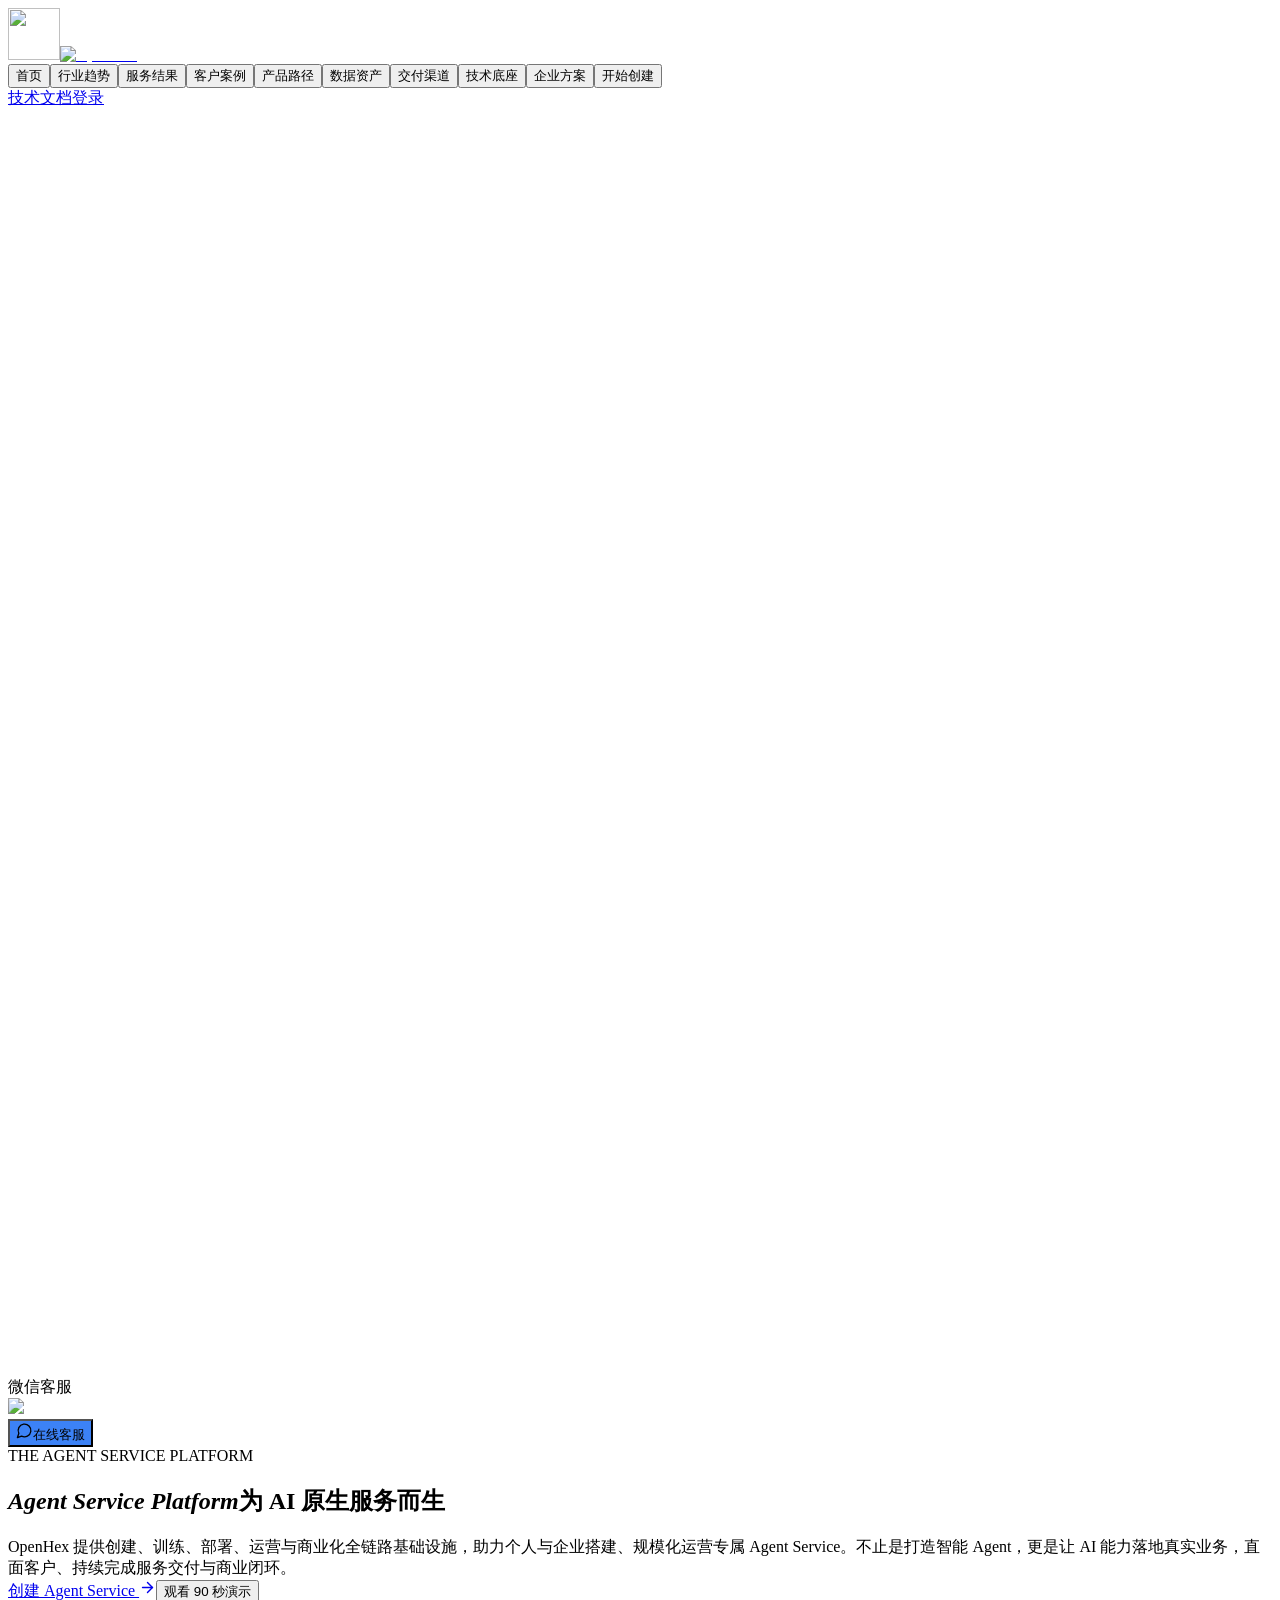
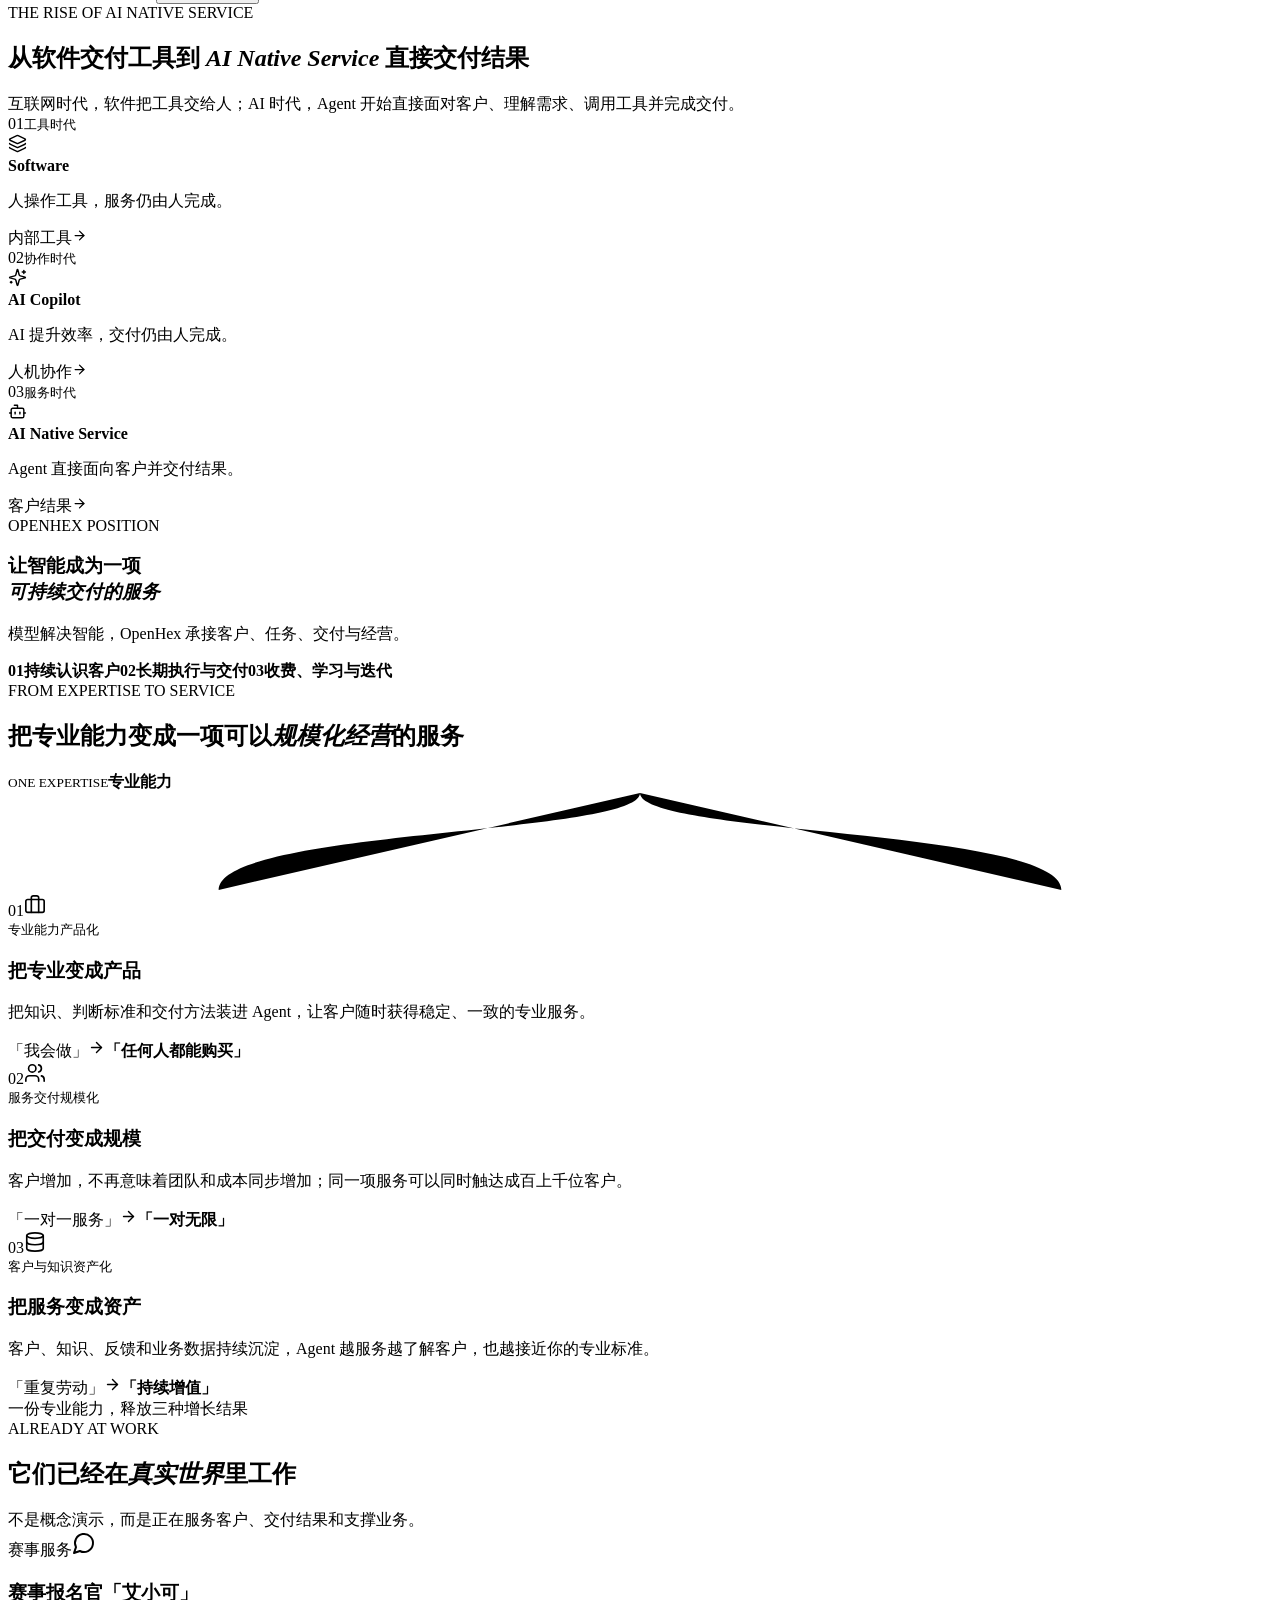
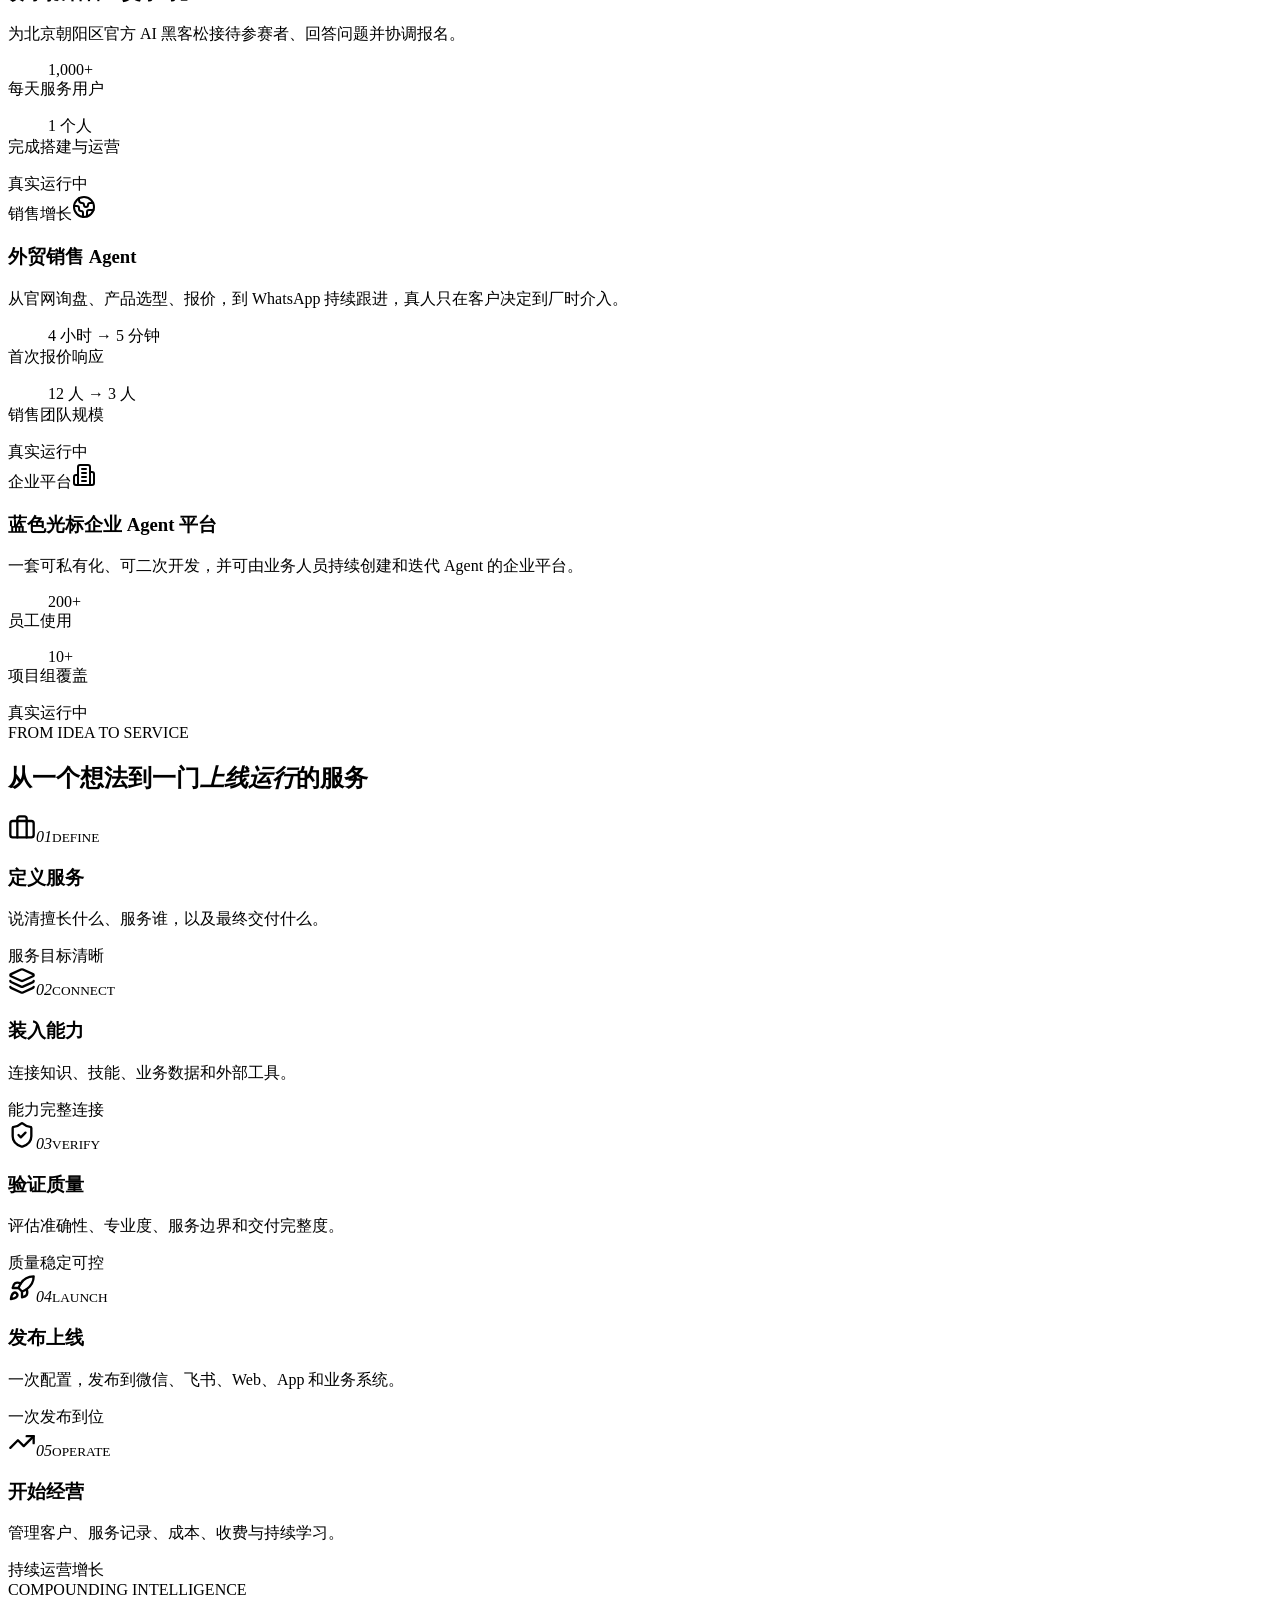
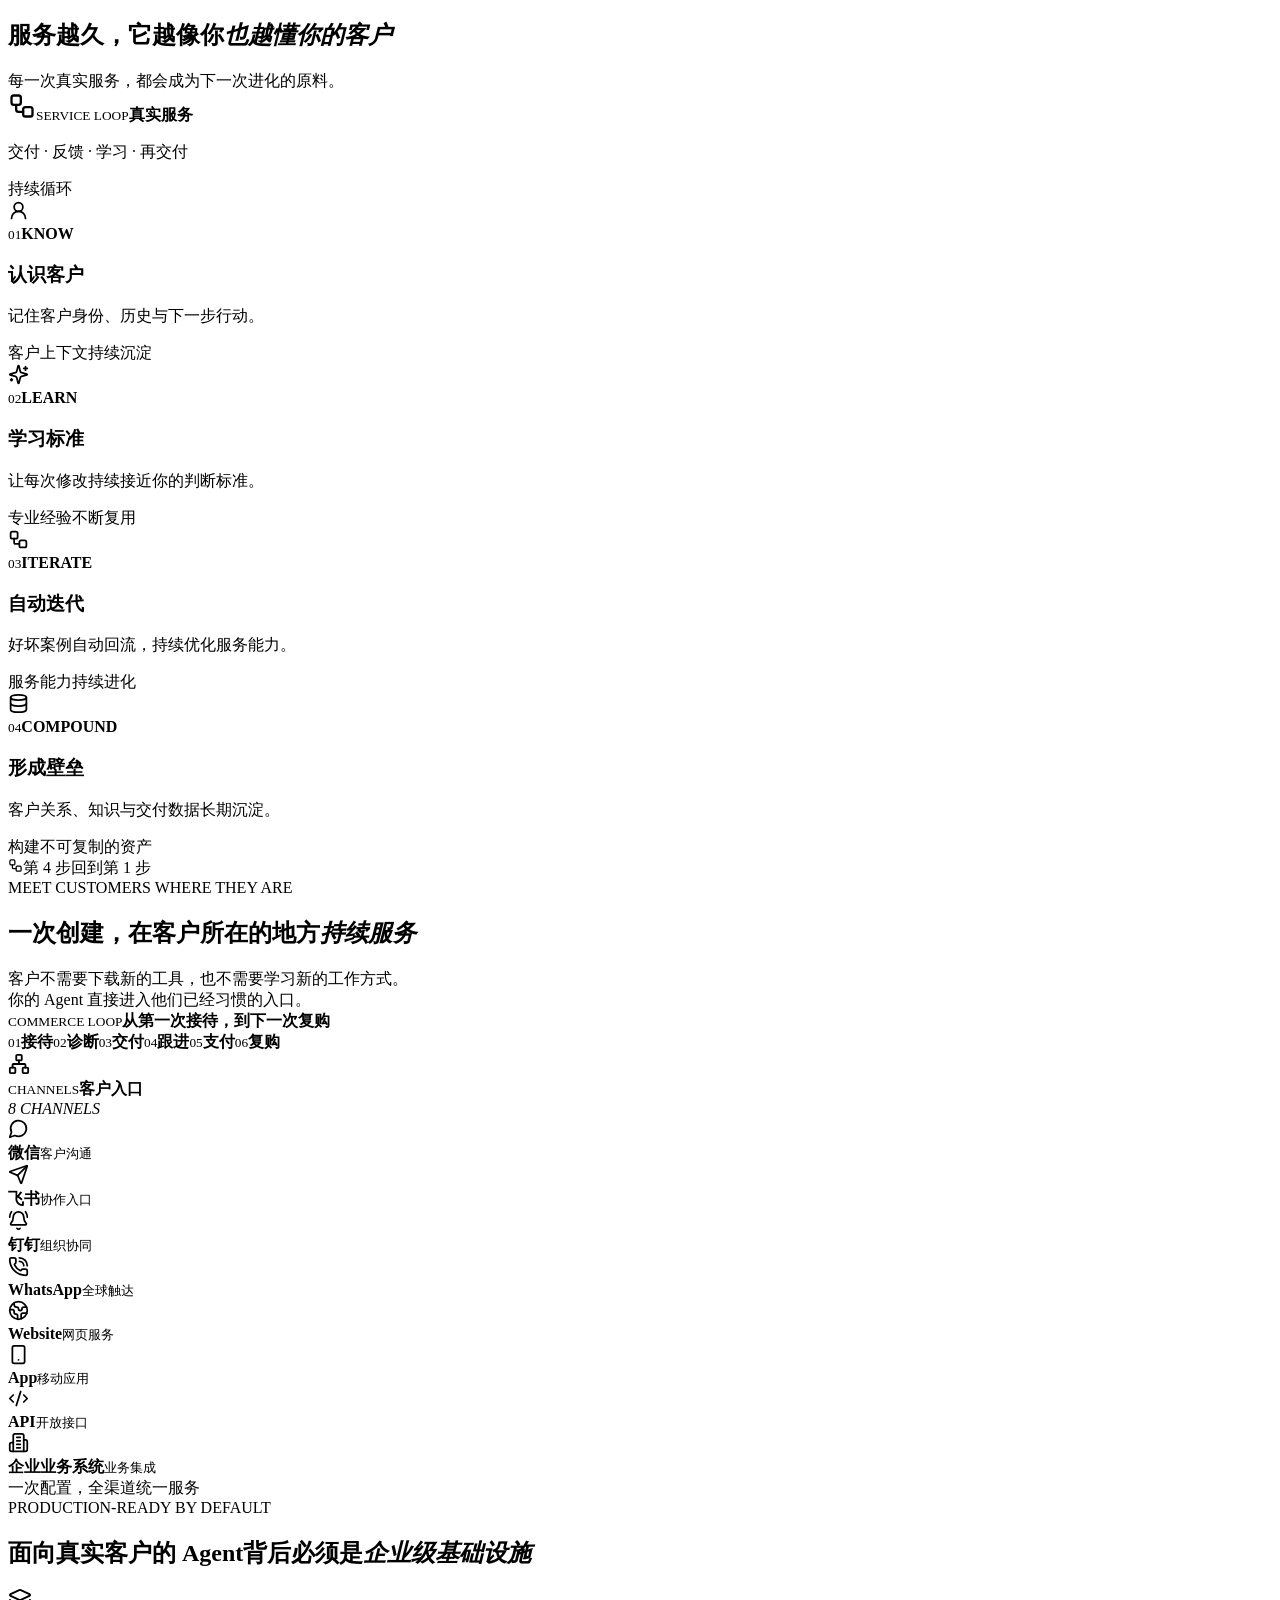
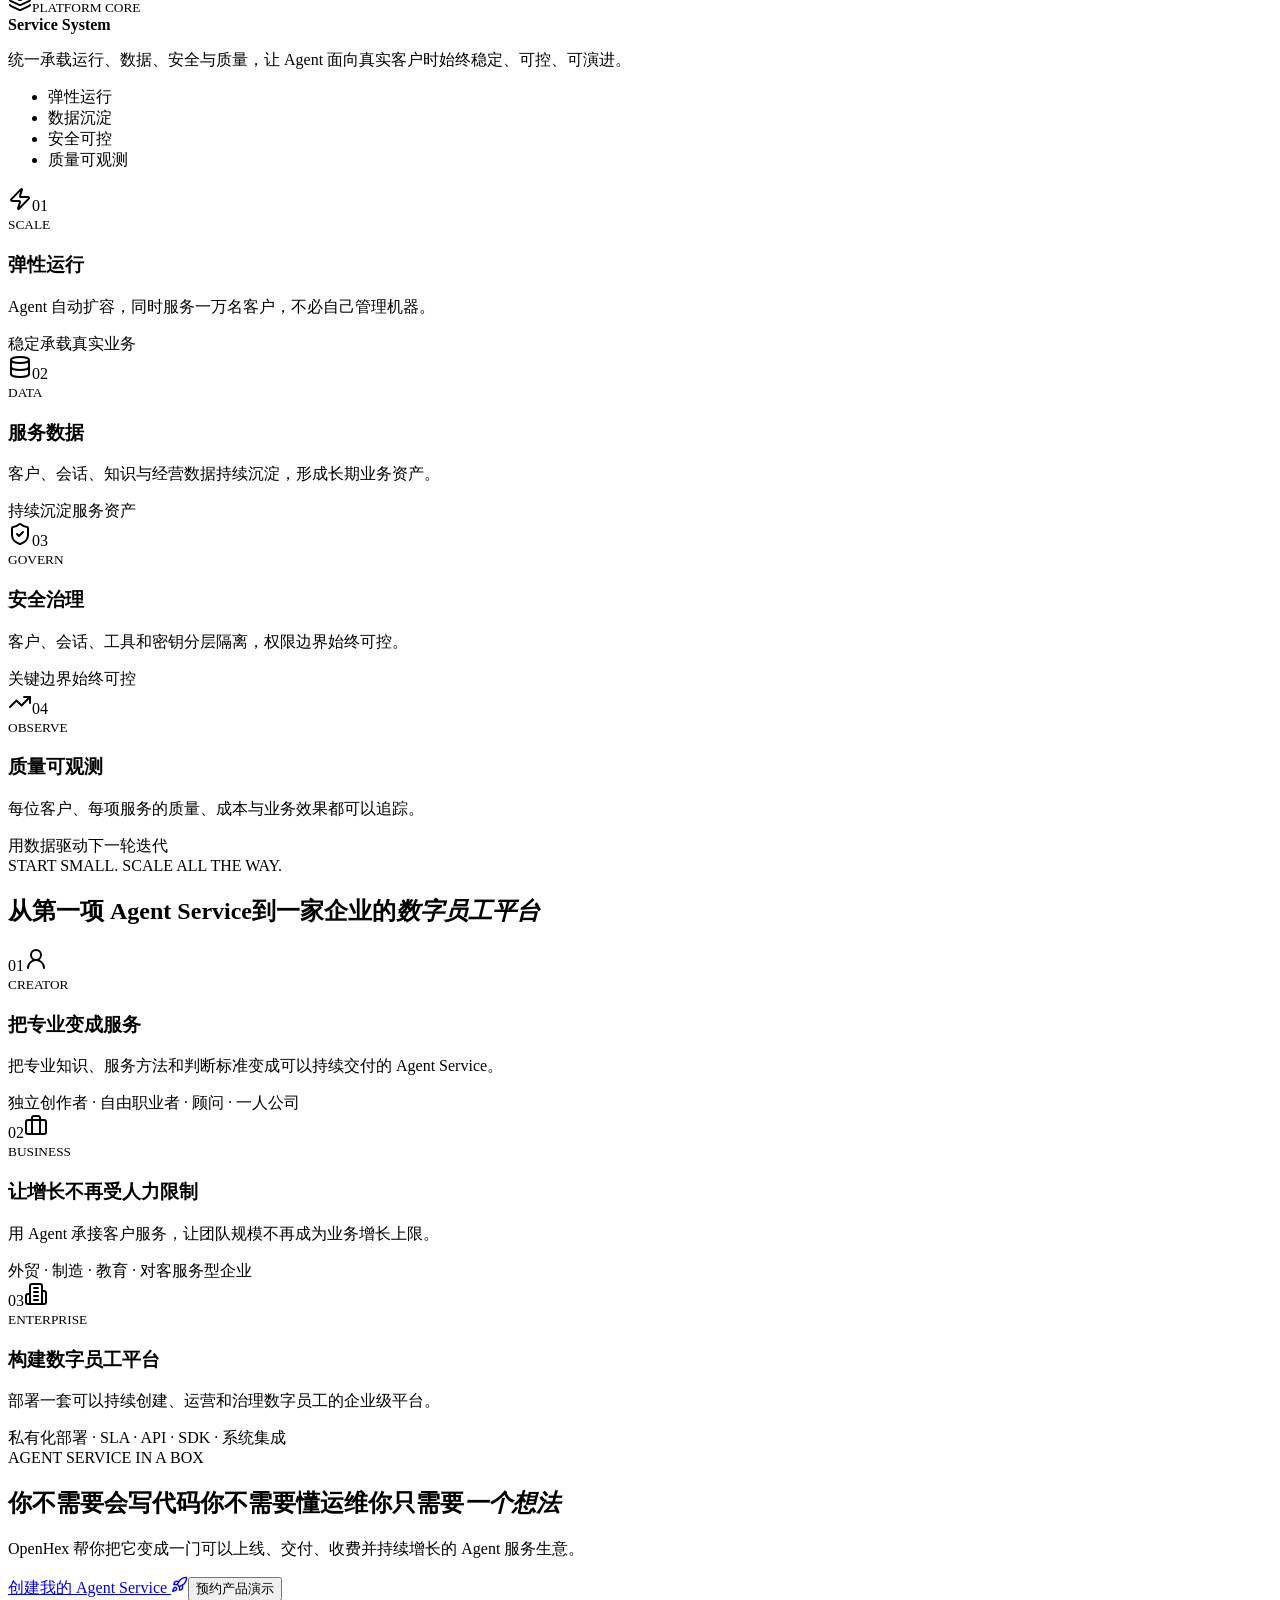
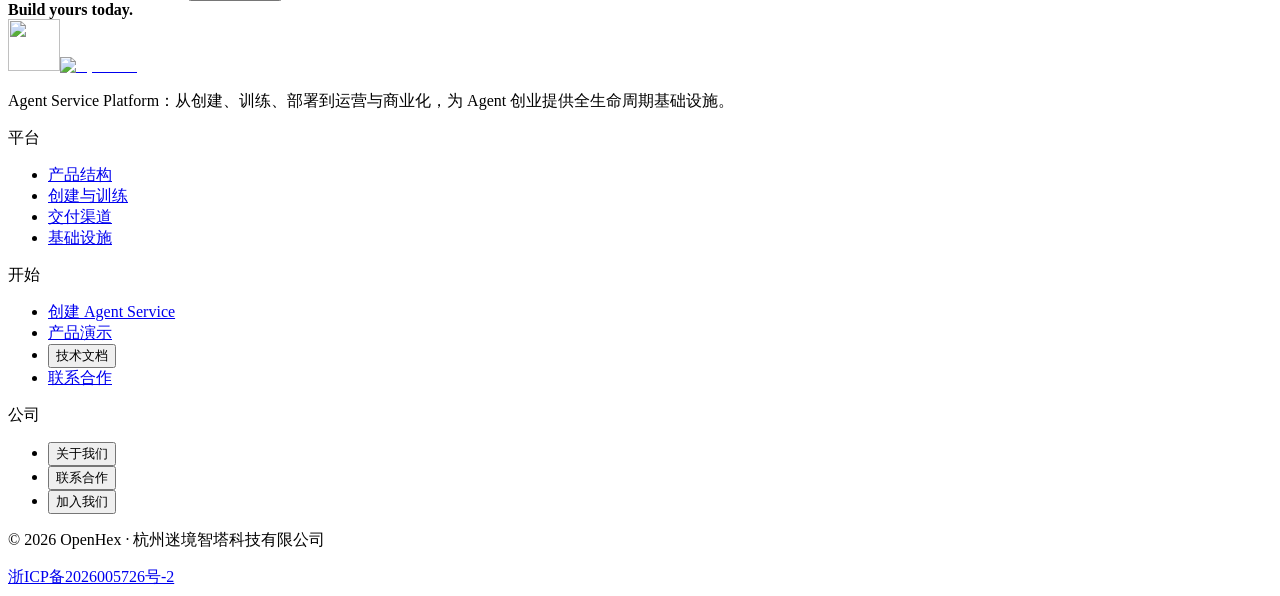
==== index.html @ d21839a1 "deploy growth screen typewriter motion" ====
<!DOCTYPE html><!--BI1Q7HFD27Y8q_3eOBcqB--><html lang="zh-CN" class="scroll-smooth"><head><meta charSet="utf-8"/><meta name="viewport" content="width=device-width, initial-scale=1, maximum-scale=5"/><link rel="preload" as="image" href="/landingpage-/landing/logo-icon.svg"/><link rel="preload" as="image" href="/landingpage-/landing/logo-wordmark.svg"/><link rel="stylesheet" href="/landingpage-/_next/static/css/dd9dd4b1a0c6087a.css" data-precedence="next"/><link rel="preload" as="script" fetchPriority="low" href="/landingpage-/_next/static/chunks/webpack-b467bcfb6733d14c.js"/><script src="/landingpage-/_next/static/chunks/c07ec81e-52dca014dcaebd83.js" async=""></script><script src="/landingpage-/_next/static/chunks/238-2c3b0173d5023612.js" async=""></script><script src="/landingpage-/_next/static/chunks/main-app-87ea912c9c142d8d.js" async=""></script><script src="/landingpage-/_next/static/chunks/908-5a2384422bed7c26.js" async=""></script><script src="/landingpage-/_next/static/chunks/36-4e3a730462fbcbc2.js" async=""></script><script src="/landingpage-/_next/static/chunks/app/(default)/page-23d7335e025f675e.js" async=""></script><link rel="preload" href="/landingpage-/fonts/openhex-sans-vf.woff2" as="font" type="font/woff2" crossorigin="anonymous"/><link rel="preload" href="/landingpage-/fonts/openhex-latin-vf.woff2" as="font" type="font/woff2" crossorigin="anonymous"/><title>OpenHex · Agent Service Platform</title><meta name="description" content="OpenHex 是 Agent Service Platform，为开发者和 Agent 创业者提供创建、训练、部署、运营与商业化所需的全生命周期基础设施。"/><meta property="og:title" content="OpenHex · Agent Service Platform"/><meta property="og:description" content="OpenHex 是 Agent Service Platform，为开发者和 Agent 创业者提供创建、训练、部署、运营与商业化所需的全生命周期基础设施。"/><meta property="og:image" content="https://www.openhex.tech/landingpage-/landing/bee-mascot.png"/><meta property="og:type" content="website"/><meta name="twitter:card" content="summary_large_image"/><meta name="twitter:title" content="OpenHex · Agent Service Platform"/><meta name="twitter:description" content="OpenHex 是 Agent Service Platform，为开发者和 Agent 创业者提供创建、训练、部署、运营与商业化所需的全生命周期基础设施。"/><meta name="twitter:image" content="https://www.openhex.tech/landingpage-/landing/bee-mascot.png"/><style>
  @font-face {
    font-family: 'OpenHex Sans';
    src: url('/landingpage-/fonts/openhex-sans-vf.woff2') format('woff2');
    font-style: normal;
    font-weight: 100 900;
    font-display: swap;
  }
  @font-face {
    font-family: 'OpenHex Latin';
    src: url('/landingpage-/fonts/openhex-latin-vf.woff2') format('woff2');
    font-style: normal;
    font-weight: 100 900;
    font-display: swap;
    size-adjust: 106%;
  }
  @font-face {
    font-family: 'OpenHex Latin Fallback';
    src: local('Arial');
    ascent-override: 90%;
    descent-override: 22.43%;
    line-gap-override: 0%;
    size-adjust: 113.72%;
  }
</style><script src="/landingpage-/_next/static/chunks/polyfills-42372ed130431b0a.js" noModule=""></script></head><body class="bg-paper text-ink antialiased"><div hidden=""><!--$--><!--/$--></div><main data-landing-scroll-root="true" class="relative isolate h-screen overflow-x-hidden overflow-y-scroll bg-transparent text-ink"><div aria-hidden="true" class="wave-grid-background wave-grid-background-placeholder"></div><nav class="landing-top-nav fixed left-0 right-0 top-0 z-50 h-16 bg-transparent max-sm:h-14"><div class="landing-top-nav__inner relative flex h-full items-center px-[calc(clamp(1rem,3vw,3rem)+30px)] max-sm:px-4"><a class="landing-top-nav__brand flex shrink-0 items-center" aria-label="OpenHex" href="/landingpage-/"><img alt="" width="52" height="52" decoding="async" data-nimg="1" class="h-[35px] w-[35px] shrink-0" style="color:transparent" src="/landingpage-/landing/logo-icon.svg"/><img alt="OpenHex" width="114" height="24" decoding="async" data-nimg="1" class="landing-top-nav__wordmark ml-[2px] block h-[18px] w-[88px]" style="color:transparent" src="/landingpage-/landing/logo-wordmark.svg"/></a><div class="landing-top-nav__center"><nav class="stack-jump-nav" aria-label="Stack section navigation" data-visible="true" data-phase="opening"><button type="button" class="stack-jump-label" data-active="true" aria-current="page"><span class="stack-jump-label-text">首页</span></button><button type="button" class="stack-jump-label" data-active="false"><span class="stack-jump-label-text">行业趋势</span></button><button type="button" class="stack-jump-label" data-active="false"><span class="stack-jump-label-text">服务结果</span></button><button type="button" class="stack-jump-label" data-active="false"><span class="stack-jump-label-text">客户案例</span></button><button type="button" class="stack-jump-label" data-active="false"><span class="stack-jump-label-text">产品路径</span></button><button type="button" class="stack-jump-label" data-active="false"><span class="stack-jump-label-text">数据资产</span></button><button type="button" class="stack-jump-label" data-active="false"><span class="stack-jump-label-text">交付渠道</span></button><button type="button" class="stack-jump-label" data-active="false"><span class="stack-jump-label-text">技术底座</span></button><button type="button" class="stack-jump-label" data-active="false"><span class="stack-jump-label-text">企业方案</span></button><button type="button" class="stack-jump-label" data-active="false"><span class="stack-jump-label-text">开始创建</span></button></nav></div><div class="landing-top-nav__actions flex items-center gap-2"><a href="https://docs.openhex.tech" target="_blank" rel="noopener noreferrer" class="landing-top-nav__docs inline-flex h-10 items-center rounded-[10px] px-3 text-[14px] font-medium text-ink transition-colors hover:bg-white/35">技术文档</a><a href="https://app.openhex.tech/login" target="_blank" rel="noopener noreferrer" class="inline-flex h-10 min-w-[110px] items-center justify-center rounded-full bg-honey px-5 text-[14px] font-semibold text-white shadow-none transition-colors hover:bg-honey-soft max-sm:min-w-[88px] max-sm:px-4">登录</a></div></div></nav><svg class="scroll-path-transition-overlay pointer-events-none fixed inset-0 z-[9999] h-screen w-screen opacity-0" viewBox="0 0 100 100" preserveAspectRatio="none" aria-hidden="true" focusable="false"><path d="M 0 100 V 100 Q 50 100 100 100 V 100 z" fill="#dbeafe"></path><path d="M 0 100 V 100 Q 50 100 100 100 V 100 z" fill="#fcfeff"></path></svg><div class="customer-service-qr-dock" data-open="false"><div class="customer-service-qr-card"><div class="customer-service-qr-label"><span aria-hidden="true"></span>微信客服</div><img alt="OpenHex 微信客服二维码" loading="lazy" width="220" height="220" decoding="async" data-nimg="1" class="customer-service-qr-image" style="color:transparent" src="/landingpage-/landing/customer-service-qr.png"/></div></div><button type="button" class="ohx-launcher bottom-right" style="background:#3C82F6" aria-label="在线客服" aria-expanded="false"><span class="customer-service-launcher-content" aria-hidden="true"><span class="customer-service-launcher-icon"><svg xmlns="http://www.w3.org/2000/svg" width="17" height="17" viewBox="0 0 24 24" fill="none" stroke="currentColor" stroke-width="1.9" stroke-linecap="round" stroke-linejoin="round" class="lucide lucide-message-circle" aria-hidden="true"><path d="M7.9 20A9 9 0 1 0 4 16.1L2 22Z"></path></svg></span><span>在线客服</span><span class="customer-service-status"></span></span></button><div id="stack-home" class="stack-anchor"></div><div data-scroll-fade-section="true"><section data-stack-motion="true" data-motion-replay="true" data-short-screen-fit="true" data-motion-style="soft" class="category-section category-hero category-hero--legacy min-h-screen snap-start"><div class="category-hero__legacy-content" data-motion="header"><span class="section-kicker"><span class="page-title-motion__item page-title-motion__eyebrow"><span class="section-kicker-dot"></span>THE AGENT SERVICE PLATFORM</span></span><h1 class="category-hero__legacy-title"><span class="page-title-motion__item page-title-motion__line page-title-motion__line--one" data-wave-origin="true"><em>Agent Service Platform</em><span class="category-hero__legacy-title-break">为 AI 原生服务而生</span></span></h1><div class="category-hero__legacy-support"><span class="page-title-motion__item page-title-motion__subtitle">OpenHex 提供创建、训练、部署、运营与商业化全链路基础设施，助力个人与企业搭建、规模化运营专属 Agent Service。</span><span class="page-title-motion__item page-title-motion__subtitle page-title-motion__subtitle--late">不止是打造智能 Agent，更是让 AI 能力落地真实业务，直面客户、持续完成服务交付与商业闭环。</span></div><div class="category-actions"><a href="https://app.openhex.tech/login" target="_blank" rel="noopener noreferrer" class="category-button category-button--primary">创建 Agent Service <svg xmlns="http://www.w3.org/2000/svg" width="17" height="17" viewBox="0 0 24 24" fill="none" stroke="currentColor" stroke-width="2" stroke-linecap="round" stroke-linejoin="round" class="lucide lucide-arrow-right" aria-hidden="true"><path d="M5 12h14"></path><path d="m12 5 7 7-7 7"></path></svg></a><button type="button" class="category-button category-button--secondary">观看 90 秒演示</button></div></div></section></div><div class="sticky-flow"><div id="stack-category" class="stack-anchor" style="--sticky-offset:0rem;--sticky-z:1;--stack-content-shift:0rem;--stack-surface-start:#f8fafc;--stack-surface-end:#f8fafc"></div><div class="sticky-panel sticky-panel--light" data-scroll-fade-section="true" style="--sticky-offset:0rem;--sticky-z:1;--stack-content-shift:0rem;--stack-surface-start:#f8fafc;--stack-surface-end:#f8fafc"><section data-stack-motion="true" data-motion-replay="true" data-short-screen-fit="true" data-motion-style="soft" data-motion-replay-only="true" class="category-section ai-native-section min-h-screen"><div class="category-shell"><header class="category-header category-header--center " data-motion="header"><span class="section-kicker"><span class="page-title-motion__item page-title-motion__eyebrow"><span class="section-kicker-dot"></span>THE RISE OF AI NATIVE SERVICE</span></span><h2 class="category-title"><span class="page-title-motion__item page-title-motion__line page-title-motion__line--one">从软件交付工具</span><span class="page-title-motion__item page-title-motion__line page-title-motion__line--two">到 <em>AI Native Service</em> 直接交付结果</span></h2><div class="category-subtitle"><span class="page-title-motion__item page-title-motion__subtitle">互联网时代，软件把工具交给人；AI 时代，Agent 开始直接面对客户、理解需求、调用工具并完成交付。</span></div></header><div class="ai-native-v2" data-motion="group"><div class="ai-native-v2__journey"><article class="ai-native-v2__stage"><div class="ai-native-v2__stage-card"><header><div class="ai-native-v2__stage-meta"><span>0<!-- -->1</span><small>工具时代</small></div><div class="ai-native-v2__stage-icon"><svg xmlns="http://www.w3.org/2000/svg" width="19" height="19" viewBox="0 0 24 24" fill="none" stroke="currentColor" stroke-width="1.8" stroke-linecap="round" stroke-linejoin="round" class="lucide lucide-layers" aria-hidden="true"><path d="M12.83 2.18a2 2 0 0 0-1.66 0L2.6 6.08a1 1 0 0 0 0 1.83l8.58 3.91a2 2 0 0 0 1.66 0l8.58-3.9a1 1 0 0 0 0-1.83z"></path><path d="M2 12a1 1 0 0 0 .58.91l8.6 3.91a2 2 0 0 0 1.65 0l8.58-3.9A1 1 0 0 0 22 12"></path><path d="M2 17a1 1 0 0 0 .58.91l8.6 3.91a2 2 0 0 0 1.65 0l8.58-3.9A1 1 0 0 0 22 17"></path></svg></div></header><strong>Software</strong><p>人操作工具，服务仍由人完成。</p><footer><i></i>内部工具<svg xmlns="http://www.w3.org/2000/svg" width="15" height="15" viewBox="0 0 24 24" fill="none" stroke="currentColor" stroke-width="2" stroke-linecap="round" stroke-linejoin="round" class="lucide lucide-arrow-right" aria-hidden="true"><path d="M5 12h14"></path><path d="m12 5 7 7-7 7"></path></svg></footer></div></article><article class="ai-native-v2__stage"><div class="ai-native-v2__stage-card"><header><div class="ai-native-v2__stage-meta"><span>0<!-- -->2</span><small>协作时代</small></div><div class="ai-native-v2__stage-icon"><svg xmlns="http://www.w3.org/2000/svg" width="19" height="19" viewBox="0 0 24 24" fill="none" stroke="currentColor" stroke-width="1.8" stroke-linecap="round" stroke-linejoin="round" class="lucide lucide-sparkles" aria-hidden="true"><path d="M9.937 15.5A2 2 0 0 0 8.5 14.063l-6.135-1.582a.5.5 0 0 1 0-.962L8.5 9.936A2 2 0 0 0 9.937 8.5l1.582-6.135a.5.5 0 0 1 .963 0L14.063 8.5A2 2 0 0 0 15.5 9.937l6.135 1.581a.5.5 0 0 1 0 .964L15.5 14.063a2 2 0 0 0-1.437 1.437l-1.582 6.135a.5.5 0 0 1-.963 0z"></path><path d="M20 3v4"></path><path d="M22 5h-4"></path><path d="M4 17v2"></path><path d="M5 18H3"></path></svg></div></header><strong>AI Copilot</strong><p>AI 提升效率，交付仍由人完成。</p><footer><i></i>人机协作<svg xmlns="http://www.w3.org/2000/svg" width="15" height="15" viewBox="0 0 24 24" fill="none" stroke="currentColor" stroke-width="2" stroke-linecap="round" stroke-linejoin="round" class="lucide lucide-arrow-right" aria-hidden="true"><path d="M5 12h14"></path><path d="m12 5 7 7-7 7"></path></svg></footer></div></article><article class="ai-native-v2__stage is-active"><div class="ai-native-v2__stage-card"><header><div class="ai-native-v2__stage-meta"><span>0<!-- -->3</span><small>服务时代</small></div><div class="ai-native-v2__stage-icon"><svg xmlns="http://www.w3.org/2000/svg" width="19" height="19" viewBox="0 0 24 24" fill="none" stroke="currentColor" stroke-width="1.8" stroke-linecap="round" stroke-linejoin="round" class="lucide lucide-bot" aria-hidden="true"><path d="M12 8V4H8"></path><rect width="16" height="12" x="4" y="8" rx="2"></rect><path d="M2 14h2"></path><path d="M20 14h2"></path><path d="M15 13v2"></path><path d="M9 13v2"></path></svg></div></header><strong>AI Native Service</strong><p>Agent 直接面向客户并交付结果。</p><footer><i></i>客户结果<svg xmlns="http://www.w3.org/2000/svg" width="15" height="15" viewBox="0 0 24 24" fill="none" stroke="currentColor" stroke-width="2" stroke-linecap="round" stroke-linejoin="round" class="lucide lucide-arrow-right" aria-hidden="true"><path d="M5 12h14"></path><path d="m12 5 7 7-7 7"></path></svg></footer></div></article></div><div class="ai-native-v2__bottom"><article class="ai-native-v2__position"><div class="ai-native-v2__position-copy"><span>OPENHEX POSITION</span><h3>让智能成为一项<br/><em>可持续交付的服务</em></h3><p>模型解决智能，OpenHex 承接客户、任务、交付与经营。</p></div><div class="ai-native-v2__capabilities" aria-label="OpenHex 服务能力"><span style="--capability-delay:650ms"><b>0<!-- -->1</b><strong>持续认识客户</strong></span><span style="--capability-delay:760ms"><b>0<!-- -->2</b><strong>长期执行与交付</strong></span><span style="--capability-delay:870ms"><b>0<!-- -->3</b><strong>收费、学习与迭代</strong></span></div></article></div></div></div></section></div><div id="stack-outcomes" class="stack-anchor" style="--sticky-offset:0rem;--sticky-z:2;--stack-content-shift:0rem;--stack-surface-start:#f8fafc;--stack-surface-end:#f8fafc"></div><div class="sticky-panel sticky-panel--light" data-scroll-fade-section="true" style="--sticky-offset:0rem;--sticky-z:2;--stack-content-shift:0rem;--stack-surface-start:#f8fafc;--stack-surface-end:#f8fafc"><section data-stack-motion="true" data-motion-replay="true" data-short-screen-fit="true" data-motion-style="soft" data-motion-replay-only="true" class="category-section outcome-section min-h-screen"><div class="category-shell"><header class="category-header category-header--center " data-motion="header"><span class="section-kicker"><span class="page-title-motion__item page-title-motion__eyebrow"><span class="section-kicker-dot"></span>FROM EXPERTISE TO SERVICE</span></span><h2 class="category-title"><span class="page-title-motion__item page-title-motion__line page-title-motion__line--one">把专业能力</span><span class="page-title-motion__item page-title-motion__line page-title-motion__line--two">变成一项可以<em>规模化经营</em>的服务</span></h2></header><div class="outcome-spectrum" data-motion="group"><div class="outcome-spectrum__origin"><small>ONE EXPERTISE</small><strong>专业能力</strong><i aria-hidden="true"></i></div><svg class="outcome-spectrum__branches" viewBox="0 0 1200 92" preserveAspectRatio="none" aria-hidden="true"><path pathLength="1" d="M600 0 C600 40 200 34 200 92"></path><path pathLength="1" d="M600 0 L600 92"></path><path pathLength="1" d="M600 0 C600 40 1000 34 1000 92"></path></svg><div class="outcome-spectrum__results"><article class="outcome-spectrum__result" style="--outcome-index:0"><header><span>01</span><svg xmlns="http://www.w3.org/2000/svg" width="22" height="22" viewBox="0 0 24 24" fill="none" stroke="currentColor" stroke-width="1.8" stroke-linecap="round" stroke-linejoin="round" class="lucide lucide-briefcase" aria-hidden="true"><path d="M16 20V4a2 2 0 0 0-2-2h-4a2 2 0 0 0-2 2v16"></path><rect width="20" height="14" x="2" y="6" rx="2"></rect></svg></header><small>专业能力产品化</small><h3>把专业变成产品</h3><p>把知识、判断标准和交付方法装进 Agent，让客户随时获得稳定、一致的专业服务。</p><div class="outcome-spectrum__shift"><span>「我会做」</span><svg xmlns="http://www.w3.org/2000/svg" width="17" height="17" viewBox="0 0 24 24" fill="none" stroke="currentColor" stroke-width="2" stroke-linecap="round" stroke-linejoin="round" class="lucide lucide-arrow-right" aria-hidden="true"><path d="M5 12h14"></path><path d="m12 5 7 7-7 7"></path></svg><strong>「任何人都能购买」</strong></div></article><article class="outcome-spectrum__result" style="--outcome-index:1"><header><span>02</span><svg xmlns="http://www.w3.org/2000/svg" width="22" height="22" viewBox="0 0 24 24" fill="none" stroke="currentColor" stroke-width="1.8" stroke-linecap="round" stroke-linejoin="round" class="lucide lucide-users" aria-hidden="true"><path d="M16 21v-2a4 4 0 0 0-4-4H6a4 4 0 0 0-4 4v2"></path><path d="M16 3.128a4 4 0 0 1 0 7.744"></path><path d="M22 21v-2a4 4 0 0 0-3-3.87"></path><circle cx="9" cy="7" r="4"></circle></svg></header><small>服务交付规模化</small><h3>把交付变成规模</h3><p>客户增加，不再意味着团队和成本同步增加；同一项服务可以同时触达成百上千位客户。</p><div class="outcome-spectrum__shift"><span>「一对一服务」</span><svg xmlns="http://www.w3.org/2000/svg" width="17" height="17" viewBox="0 0 24 24" fill="none" stroke="currentColor" stroke-width="2" stroke-linecap="round" stroke-linejoin="round" class="lucide lucide-arrow-right" aria-hidden="true"><path d="M5 12h14"></path><path d="m12 5 7 7-7 7"></path></svg><strong>「一对无限」</strong></div></article><article class="outcome-spectrum__result" style="--outcome-index:2"><header><span>03</span><svg xmlns="http://www.w3.org/2000/svg" width="22" height="22" viewBox="0 0 24 24" fill="none" stroke="currentColor" stroke-width="1.8" stroke-linecap="round" stroke-linejoin="round" class="lucide lucide-database" aria-hidden="true"><ellipse cx="12" cy="5" rx="9" ry="3"></ellipse><path d="M3 5V19A9 3 0 0 0 21 19V5"></path><path d="M3 12A9 3 0 0 0 21 12"></path></svg></header><small>客户与知识资产化</small><h3>把服务变成资产</h3><p>客户、知识、反馈和业务数据持续沉淀，Agent 越服务越了解客户，也越接近你的专业标准。</p><div class="outcome-spectrum__shift"><span>「重复劳动」</span><svg xmlns="http://www.w3.org/2000/svg" width="17" height="17" viewBox="0 0 24 24" fill="none" stroke="currentColor" stroke-width="2" stroke-linecap="round" stroke-linejoin="round" class="lucide lucide-arrow-right" aria-hidden="true"><path d="M5 12h14"></path><path d="m12 5 7 7-7 7"></path></svg><strong>「持续增值」</strong></div></article></div><div class="outcome-spectrum__caption"><i></i><span>一份专业能力，释放三种增长结果</span><i></i></div></div></div></section></div><div id="stack-proof" class="stack-anchor" style="--sticky-offset:0rem;--sticky-z:3;--stack-content-shift:0rem;--stack-surface-start:#f8fafc;--stack-surface-end:#f8fafc"></div><div class="sticky-panel sticky-panel--light" data-scroll-fade-section="true" style="--sticky-offset:0rem;--sticky-z:3;--stack-content-shift:0rem;--stack-surface-start:#f8fafc;--stack-surface-end:#f8fafc"><section data-stack-motion="true" data-motion-replay="true" data-short-screen-fit="true" data-motion-style="soft" class="category-section proof-section min-h-screen"><div class="category-shell"><header class="category-header category-header--center " data-motion="header"><span class="section-kicker"><span class="page-title-motion__item page-title-motion__eyebrow"><span class="section-kicker-dot"></span>ALREADY AT WORK</span></span><h2 class="category-title"><span class="page-title-motion__item page-title-motion__line page-title-motion__line--one">它们已经在<em>真实世界</em>里工作</span></h2><div class="category-subtitle"><span class="page-title-motion__item page-title-motion__subtitle">不是概念演示，而是正在服务客户、交付结果和支撑业务。</span></div></header><div class="proof-cards" data-motion="group"><article><header><span>赛事服务</span><span class="category-icon-tile"><svg xmlns="http://www.w3.org/2000/svg" width="24" height="24" viewBox="0 0 24 24" fill="none" stroke="currentColor" stroke-width="2" stroke-linecap="round" stroke-linejoin="round" class="lucide lucide-message-circle" aria-hidden="true"><path d="M7.9 20A9 9 0 1 0 4 16.1L2 22Z"></path></svg></span></header><h3>赛事报名官「艾小可」</h3><p>为北京朝阳区官方 AI 黑客松接待参赛者、回答问题并协调报名。</p><div><dl><dd>1,000+</dd><dt>每天服务用户</dt></dl><dl><dd>1 个人</dd><dt>完成搭建与运营</dt></dl></div><footer><i></i>真实运行中</footer></article><article><header><span>销售增长</span><span class="category-icon-tile"><svg xmlns="http://www.w3.org/2000/svg" width="24" height="24" viewBox="0 0 24 24" fill="none" stroke="currentColor" stroke-width="2" stroke-linecap="round" stroke-linejoin="round" class="lucide lucide-earth" aria-hidden="true"><path d="M21.54 15H17a2 2 0 0 0-2 2v4.54"></path><path d="M7 3.34V5a3 3 0 0 0 3 3a2 2 0 0 1 2 2c0 1.1.9 2 2 2a2 2 0 0 0 2-2c0-1.1.9-2 2-2h3.17"></path><path d="M11 21.95V18a2 2 0 0 0-2-2a2 2 0 0 1-2-2v-1a2 2 0 0 0-2-2H2.05"></path><circle cx="12" cy="12" r="10"></circle></svg></span></header><h3>外贸销售 Agent</h3><p>从官网询盘、产品选型、报价，到 WhatsApp 持续跟进，真人只在客户决定到厂时介入。</p><div><dl><dd>4 小时 → 5 分钟</dd><dt>首次报价响应</dt></dl><dl><dd>12 人 → 3 人</dd><dt>销售团队规模</dt></dl></div><footer><i></i>真实运行中</footer></article><article><header><span>企业平台</span><span class="category-icon-tile"><svg xmlns="http://www.w3.org/2000/svg" width="24" height="24" viewBox="0 0 24 24" fill="none" stroke="currentColor" stroke-width="2" stroke-linecap="round" stroke-linejoin="round" class="lucide lucide-building2 lucide-building-2" aria-hidden="true"><path d="M6 22V4a2 2 0 0 1 2-2h8a2 2 0 0 1 2 2v18Z"></path><path d="M6 12H4a2 2 0 0 0-2 2v6a2 2 0 0 0 2 2h2"></path><path d="M18 9h2a2 2 0 0 1 2 2v9a2 2 0 0 1-2 2h-2"></path><path d="M10 6h4"></path><path d="M10 10h4"></path><path d="M10 14h4"></path><path d="M10 18h4"></path></svg></span></header><h3>蓝色光标企业 Agent 平台</h3><p>一套可私有化、可二次开发，并可由业务人员持续创建和迭代 Agent 的企业平台。</p><div><dl><dd>200+</dd><dt>员工使用</dt></dl><dl><dd>10+</dd><dt>项目组覆盖</dt></dl></div><footer><i></i>真实运行中</footer></article></div></div></section></div><div id="stack-product" class="stack-anchor" style="--sticky-offset:0rem;--sticky-z:4;--stack-content-shift:0rem;--stack-surface-start:#f8fafc;--stack-surface-end:#f8fafc"></div><div class="sticky-panel sticky-panel--light" data-scroll-fade-section="true" style="--sticky-offset:0rem;--sticky-z:4;--stack-content-shift:0rem;--stack-surface-start:#f8fafc;--stack-surface-end:#f8fafc"><section data-stack-motion="true" data-motion-replay="true" data-short-screen-fit="true" data-motion-style="soft" data-motion-replay-only="true" class="category-section product-path-section min-h-screen"><div class="category-shell"><header class="category-header category-header--center " data-motion="header"><span class="section-kicker"><span class="page-title-motion__item page-title-motion__eyebrow"><span class="section-kicker-dot"></span>FROM IDEA TO SERVICE</span></span><h2 class="category-title"><span class="page-title-motion__item page-title-motion__line page-title-motion__line--one">从一个想法</span><span class="page-title-motion__item page-title-motion__line page-title-motion__line--two">到一门<em>上线运行</em>的服务</span></h2></header><div class="compounding-flow product-flow" data-motion="group"><div class="compounding-flow__line" aria-hidden="true"></div><article><span class="compounding-flow__node"><svg xmlns="http://www.w3.org/2000/svg" width="28" height="28" viewBox="0 0 24 24" fill="none" stroke="currentColor" stroke-width="2" stroke-linecap="round" stroke-linejoin="round" class="lucide lucide-briefcase" aria-hidden="true"><path d="M16 20V4a2 2 0 0 0-2-2h-4a2 2 0 0 0-2 2v16"></path><rect width="20" height="14" x="2" y="6" rx="2"></rect></svg><i>0<!-- -->1</i></span><small>DEFINE</small><h3>定义服务</h3><p>说清擅长什么、服务谁，以及最终交付什么。</p><footer>服务目标清晰</footer></article><article><span class="compounding-flow__node"><svg xmlns="http://www.w3.org/2000/svg" width="28" height="28" viewBox="0 0 24 24" fill="none" stroke="currentColor" stroke-width="2" stroke-linecap="round" stroke-linejoin="round" class="lucide lucide-layers" aria-hidden="true"><path d="M12.83 2.18a2 2 0 0 0-1.66 0L2.6 6.08a1 1 0 0 0 0 1.83l8.58 3.91a2 2 0 0 0 1.66 0l8.58-3.9a1 1 0 0 0 0-1.83z"></path><path d="M2 12a1 1 0 0 0 .58.91l8.6 3.91a2 2 0 0 0 1.65 0l8.58-3.9A1 1 0 0 0 22 12"></path><path d="M2 17a1 1 0 0 0 .58.91l8.6 3.91a2 2 0 0 0 1.65 0l8.58-3.9A1 1 0 0 0 22 17"></path></svg><i>0<!-- -->2</i></span><small>CONNECT</small><h3>装入能力</h3><p>连接知识、技能、业务数据和外部工具。</p><footer>能力完整连接</footer></article><article><span class="compounding-flow__node"><svg xmlns="http://www.w3.org/2000/svg" width="28" height="28" viewBox="0 0 24 24" fill="none" stroke="currentColor" stroke-width="2" stroke-linecap="round" stroke-linejoin="round" class="lucide lucide-shield-check" aria-hidden="true"><path d="M20 13c0 5-3.5 7.5-7.66 8.95a1 1 0 0 1-.67-.01C7.5 20.5 4 18 4 13V6a1 1 0 0 1 1-1c2 0 4.5-1.2 6.24-2.72a1.17 1.17 0 0 1 1.52 0C14.51 3.81 17 5 19 5a1 1 0 0 1 1 1z"></path><path d="m9 12 2 2 4-4"></path></svg><i>0<!-- -->3</i></span><small>VERIFY</small><h3>验证质量</h3><p>评估准确性、专业度、服务边界和交付完整度。</p><footer>质量稳定可控</footer></article><article><span class="compounding-flow__node"><svg xmlns="http://www.w3.org/2000/svg" width="28" height="28" viewBox="0 0 24 24" fill="none" stroke="currentColor" stroke-width="2" stroke-linecap="round" stroke-linejoin="round" class="lucide lucide-rocket" aria-hidden="true"><path d="M4.5 16.5c-1.5 1.26-2 5-2 5s3.74-.5 5-2c.71-.84.7-2.13-.09-2.91a2.18 2.18 0 0 0-2.91-.09z"></path><path d="m12 15-3-3a22 22 0 0 1 2-3.95A12.88 12.88 0 0 1 22 2c0 2.72-.78 7.5-6 11a22.35 22.35 0 0 1-4 2z"></path><path d="M9 12H4s.55-3.03 2-4c1.62-1.08 5 0 5 0"></path><path d="M12 15v5s3.03-.55 4-2c1.08-1.62 0-5 0-5"></path></svg><i>0<!-- -->4</i></span><small>LAUNCH</small><h3>发布上线</h3><p>一次配置，发布到微信、飞书、Web、App 和业务系统。</p><footer>一次发布到位</footer></article><article><span class="compounding-flow__node"><svg xmlns="http://www.w3.org/2000/svg" width="28" height="28" viewBox="0 0 24 24" fill="none" stroke="currentColor" stroke-width="2" stroke-linecap="round" stroke-linejoin="round" class="lucide lucide-trending-up" aria-hidden="true"><path d="M16 7h6v6"></path><path d="m22 7-8.5 8.5-5-5L2 17"></path></svg><i>0<!-- -->5</i></span><small>OPERATE</small><h3>开始经营</h3><p>管理客户、服务记录、成本、收费与持续学习。</p><footer>持续运营增长</footer></article></div></div></section></div><div id="stack-intelligence" class="stack-anchor" style="--sticky-offset:0rem;--sticky-z:5;--stack-content-shift:0rem;--stack-surface-start:#f8fafc;--stack-surface-end:#f8fafc"></div><div class="sticky-panel sticky-panel--light" data-scroll-fade-section="true" style="--sticky-offset:0rem;--sticky-z:5;--stack-content-shift:0rem;--stack-surface-start:#f8fafc;--stack-surface-end:#f8fafc"><section data-stack-motion="true" data-motion-replay="true" data-short-screen-fit="true" data-motion-style="soft" class="category-section compounding-section min-h-screen"><div class="category-shell"><header class="category-header category-header--center " data-motion="header"><span class="section-kicker"><span class="page-title-motion__item page-title-motion__eyebrow"><span class="section-kicker-dot"></span>COMPOUNDING INTELLIGENCE</span></span><h2 class="category-title"><span class="page-title-motion__item page-title-motion__line page-title-motion__line--one">服务越久，它越像你</span><span class="page-title-motion__item page-title-motion__line page-title-motion__line--two"><em>也越懂你的客户</em></span></h2><div class="category-subtitle"><span class="page-title-motion__item page-title-motion__subtitle">每一次真实服务，都会成为下一次进化的原料。</span></div></header><div class="intelligence-loop" data-motion="group"><div class="intelligence-loop__track" aria-hidden="true"><i class="intelligence-loop__rail intelligence-loop__rail--top"></i><i class="intelligence-loop__rail intelligence-loop__rail--right"></i><i class="intelligence-loop__rail intelligence-loop__rail--bottom"></i><i class="intelligence-loop__rail intelligence-loop__rail--left"></i></div><div class="intelligence-loop__core"><span class="intelligence-loop__core-icon"><svg xmlns="http://www.w3.org/2000/svg" width="28" height="28" viewBox="0 0 24 24" fill="none" stroke="currentColor" stroke-width="2" stroke-linecap="round" stroke-linejoin="round" class="lucide lucide-workflow" aria-hidden="true"><rect width="8" height="8" x="3" y="3" rx="2"></rect><path d="M7 11v4a2 2 0 0 0 2 2h4"></path><rect width="8" height="8" x="13" y="13" rx="2"></rect></svg></span><small>SERVICE LOOP</small><strong>真实服务</strong><p>交付 · 反馈 · 学习 · 再交付</p><span class="intelligence-loop__core-status"><i></i>持续循环</span></div><article class="intelligence-loop__stage intelligence-loop__stage--1" style="--loop-delay:100ms"><header><span><svg xmlns="http://www.w3.org/2000/svg" width="21" height="21" viewBox="0 0 24 24" fill="none" stroke="currentColor" stroke-width="2" stroke-linecap="round" stroke-linejoin="round" class="lucide lucide-user-round" aria-hidden="true"><circle cx="12" cy="8" r="5"></circle><path d="M20 21a8 8 0 0 0-16 0"></path></svg></span><div><small>0<!-- -->1</small><b>KNOW</b></div></header><h3>认识客户</h3><p>记住客户身份、历史与下一步行动。</p><footer>客户上下文持续沉淀</footer></article><article class="intelligence-loop__stage intelligence-loop__stage--2" style="--loop-delay:460ms"><header><span><svg xmlns="http://www.w3.org/2000/svg" width="21" height="21" viewBox="0 0 24 24" fill="none" stroke="currentColor" stroke-width="2" stroke-linecap="round" stroke-linejoin="round" class="lucide lucide-sparkles" aria-hidden="true"><path d="M9.937 15.5A2 2 0 0 0 8.5 14.063l-6.135-1.582a.5.5 0 0 1 0-.962L8.5 9.936A2 2 0 0 0 9.937 8.5l1.582-6.135a.5.5 0 0 1 .963 0L14.063 8.5A2 2 0 0 0 15.5 9.937l6.135 1.581a.5.5 0 0 1 0 .964L15.5 14.063a2 2 0 0 0-1.437 1.437l-1.582 6.135a.5.5 0 0 1-.963 0z"></path><path d="M20 3v4"></path><path d="M22 5h-4"></path><path d="M4 17v2"></path><path d="M5 18H3"></path></svg></span><div><small>0<!-- -->2</small><b>LEARN</b></div></header><h3>学习标准</h3><p>让每次修改持续接近你的判断标准。</p><footer>专业经验不断复用</footer></article><article class="intelligence-loop__stage intelligence-loop__stage--3" style="--loop-delay:820ms"><header><span><svg xmlns="http://www.w3.org/2000/svg" width="21" height="21" viewBox="0 0 24 24" fill="none" stroke="currentColor" stroke-width="2" stroke-linecap="round" stroke-linejoin="round" class="lucide lucide-workflow" aria-hidden="true"><rect width="8" height="8" x="3" y="3" rx="2"></rect><path d="M7 11v4a2 2 0 0 0 2 2h4"></path><rect width="8" height="8" x="13" y="13" rx="2"></rect></svg></span><div><small>0<!-- -->3</small><b>ITERATE</b></div></header><h3>自动迭代</h3><p>好坏案例自动回流，持续优化服务能力。</p><footer>服务能力持续进化</footer></article><article class="intelligence-loop__stage intelligence-loop__stage--4" style="--loop-delay:1180ms"><header><span><svg xmlns="http://www.w3.org/2000/svg" width="21" height="21" viewBox="0 0 24 24" fill="none" stroke="currentColor" stroke-width="2" stroke-linecap="round" stroke-linejoin="round" class="lucide lucide-database" aria-hidden="true"><ellipse cx="12" cy="5" rx="9" ry="3"></ellipse><path d="M3 5V19A9 3 0 0 0 21 19V5"></path><path d="M3 12A9 3 0 0 0 21 12"></path></svg></span><div><small>0<!-- -->4</small><b>COMPOUND</b></div></header><h3>形成壁垒</h3><p>客户关系、知识与交付数据长期沉淀。</p><footer>构建不可复制的资产</footer></article><div class="intelligence-loop__return"><svg xmlns="http://www.w3.org/2000/svg" width="15" height="15" viewBox="0 0 24 24" fill="none" stroke="currentColor" stroke-width="2" stroke-linecap="round" stroke-linejoin="round" class="lucide lucide-workflow" aria-hidden="true"><rect width="8" height="8" x="3" y="3" rx="2"></rect><path d="M7 11v4a2 2 0 0 0 2 2h4"></path><rect width="8" height="8" x="13" y="13" rx="2"></rect></svg>第 4 步回到第 1 步</div></div></div></section></div><div id="stack-distribution" class="stack-anchor" style="--sticky-offset:0rem;--sticky-z:6;--stack-content-shift:0rem;--stack-surface-start:#f8fafc;--stack-surface-end:#f8fafc"></div><div class="sticky-panel sticky-panel--light" data-scroll-fade-section="true" style="--sticky-offset:0rem;--sticky-z:6;--stack-content-shift:0rem;--stack-surface-start:#f8fafc;--stack-surface-end:#f8fafc"><section data-stack-motion="true" data-motion-replay="true" data-short-screen-fit="true" data-motion-style="soft" class="category-section distribution-section min-h-screen"><div class="category-shell distribution-v3"><div class="distribution-v3__copy" data-motion="split"><header class="category-header " data-motion="header"><span class="section-kicker"><span class="page-title-motion__item page-title-motion__eyebrow"><span class="section-kicker-dot"></span>MEET CUSTOMERS WHERE THEY ARE</span></span><h2 class="category-title"><span class="page-title-motion__item page-title-motion__line page-title-motion__line--one">一次创建，</span><span class="page-title-motion__item page-title-motion__line page-title-motion__line--two">在客户所在的地方<em>持续服务</em></span></h2><div class="category-subtitle"><span class="page-title-motion__item page-title-motion__subtitle"><span>客户不需要下载新的工具，也不需要学习新的工作方式。</span><br/><span>你的 Agent 直接进入他们已经习惯的入口。</span></span></div></header><div class="distribution-v3__commerce"><header><small>COMMERCE LOOP</small><strong>从第一次接待，到下一次复购</strong></header><div class="distribution-v3__commerce-track" aria-label="接待、诊断、交付、跟进、支付、复购"><span style="--commerce-step-delay:260ms"><small>0<!-- -->1</small><i aria-hidden="true"></i><strong>接待</strong></span><span style="--commerce-step-delay:350ms"><small>0<!-- -->2</small><i aria-hidden="true"></i><strong>诊断</strong></span><span style="--commerce-step-delay:440ms"><small>0<!-- -->3</small><i aria-hidden="true"></i><strong>交付</strong></span><span style="--commerce-step-delay:530ms"><small>0<!-- -->4</small><i aria-hidden="true"></i><strong>跟进</strong></span><span style="--commerce-step-delay:620ms"><small>0<!-- -->5</small><i aria-hidden="true"></i><strong>支付</strong></span><span style="--commerce-step-delay:710ms"><small>0<!-- -->6</small><i aria-hidden="true"></i><strong>复购</strong></span></div></div></div><div class="distribution-v3__channels" data-motion="group"><header class="distribution-v3__channels-header"><span><svg xmlns="http://www.w3.org/2000/svg" width="22" height="22" viewBox="0 0 24 24" fill="none" stroke="currentColor" stroke-width="2" stroke-linecap="round" stroke-linejoin="round" class="lucide lucide-network" aria-hidden="true"><rect x="16" y="16" width="6" height="6" rx="1"></rect><rect x="2" y="16" width="6" height="6" rx="1"></rect><rect x="9" y="2" width="6" height="6" rx="1"></rect><path d="M5 16v-3a1 1 0 0 1 1-1h12a1 1 0 0 1 1 1v3"></path><path d="M12 12V8"></path></svg></span><div><small>CHANNELS</small><strong>客户入口</strong></div><i>8 CHANNELS</i></header><div class="distribution-v3__channel-grid"><article style="--channel-index:0"><span><svg xmlns="http://www.w3.org/2000/svg" width="21" height="21" viewBox="0 0 24 24" fill="none" stroke="currentColor" stroke-width="2" stroke-linecap="round" stroke-linejoin="round" class="lucide lucide-message-circle" aria-hidden="true"><path d="M7.9 20A9 9 0 1 0 4 16.1L2 22Z"></path></svg></span><div><strong>微信</strong><small>客户沟通</small></div><i aria-hidden="true"></i></article><article style="--channel-index:1"><span><svg xmlns="http://www.w3.org/2000/svg" width="21" height="21" viewBox="0 0 24 24" fill="none" stroke="currentColor" stroke-width="2" stroke-linecap="round" stroke-linejoin="round" class="lucide lucide-send" aria-hidden="true"><path d="M14.536 21.686a.5.5 0 0 0 .937-.024l6.5-19a.496.496 0 0 0-.635-.635l-19 6.5a.5.5 0 0 0-.024.937l7.93 3.18a2 2 0 0 1 1.112 1.11z"></path><path d="m21.854 2.147-10.94 10.939"></path></svg></span><div><strong>飞书</strong><small>协作入口</small></div><i aria-hidden="true"></i></article><article style="--channel-index:2"><span><svg xmlns="http://www.w3.org/2000/svg" width="21" height="21" viewBox="0 0 24 24" fill="none" stroke="currentColor" stroke-width="2" stroke-linecap="round" stroke-linejoin="round" class="lucide lucide-bell-ring" aria-hidden="true"><path d="M10.268 21a2 2 0 0 0 3.464 0"></path><path d="M22 8c0-2.3-.8-4.3-2-6"></path><path d="M3.262 15.326A1 1 0 0 0 4 17h16a1 1 0 0 0 .74-1.673C19.41 13.956 18 12.499 18 8A6 6 0 0 0 6 8c0 4.499-1.411 5.956-2.738 7.326"></path><path d="M4 2C2.8 3.7 2 5.7 2 8"></path></svg></span><div><strong>钉钉</strong><small>组织协同</small></div><i aria-hidden="true"></i></article><article style="--channel-index:3"><span><svg xmlns="http://www.w3.org/2000/svg" width="21" height="21" viewBox="0 0 24 24" fill="none" stroke="currentColor" stroke-width="2" stroke-linecap="round" stroke-linejoin="round" class="lucide lucide-phone-call" aria-hidden="true"><path d="M13 2a9 9 0 0 1 9 9"></path><path d="M13 6a5 5 0 0 1 5 5"></path><path d="M13.832 16.568a1 1 0 0 0 1.213-.303l.355-.465A2 2 0 0 1 17 15h3a2 2 0 0 1 2 2v3a2 2 0 0 1-2 2A18 18 0 0 1 2 4a2 2 0 0 1 2-2h3a2 2 0 0 1 2 2v3a2 2 0 0 1-.8 1.6l-.468.351a1 1 0 0 0-.292 1.233 14 14 0 0 0 6.392 6.384"></path></svg></span><div><strong>WhatsApp</strong><small>全球触达</small></div><i aria-hidden="true"></i></article><article style="--channel-index:4"><span><svg xmlns="http://www.w3.org/2000/svg" width="21" height="21" viewBox="0 0 24 24" fill="none" stroke="currentColor" stroke-width="2" stroke-linecap="round" stroke-linejoin="round" class="lucide lucide-earth" aria-hidden="true"><path d="M21.54 15H17a2 2 0 0 0-2 2v4.54"></path><path d="M7 3.34V5a3 3 0 0 0 3 3a2 2 0 0 1 2 2c0 1.1.9 2 2 2a2 2 0 0 0 2-2c0-1.1.9-2 2-2h3.17"></path><path d="M11 21.95V18a2 2 0 0 0-2-2a2 2 0 0 1-2-2v-1a2 2 0 0 0-2-2H2.05"></path><circle cx="12" cy="12" r="10"></circle></svg></span><div><strong>Website</strong><small>网页服务</small></div><i aria-hidden="true"></i></article><article style="--channel-index:5"><span><svg xmlns="http://www.w3.org/2000/svg" width="21" height="21" viewBox="0 0 24 24" fill="none" stroke="currentColor" stroke-width="2" stroke-linecap="round" stroke-linejoin="round" class="lucide lucide-smartphone" aria-hidden="true"><rect width="14" height="20" x="5" y="2" rx="2" ry="2"></rect><path d="M12 18h.01"></path></svg></span><div><strong>App</strong><small>移动应用</small></div><i aria-hidden="true"></i></article><article style="--channel-index:6"><span><svg xmlns="http://www.w3.org/2000/svg" width="21" height="21" viewBox="0 0 24 24" fill="none" stroke="currentColor" stroke-width="2" stroke-linecap="round" stroke-linejoin="round" class="lucide lucide-code-xml" aria-hidden="true"><path d="m18 16 4-4-4-4"></path><path d="m6 8-4 4 4 4"></path><path d="m14.5 4-5 16"></path></svg></span><div><strong>API</strong><small>开放接口</small></div><i aria-hidden="true"></i></article><article style="--channel-index:7"><span><svg xmlns="http://www.w3.org/2000/svg" width="21" height="21" viewBox="0 0 24 24" fill="none" stroke="currentColor" stroke-width="2" stroke-linecap="round" stroke-linejoin="round" class="lucide lucide-building2 lucide-building-2" aria-hidden="true"><path d="M6 22V4a2 2 0 0 1 2-2h8a2 2 0 0 1 2 2v18Z"></path><path d="M6 12H4a2 2 0 0 0-2 2v6a2 2 0 0 0 2 2h2"></path><path d="M18 9h2a2 2 0 0 1 2 2v9a2 2 0 0 1-2 2h-2"></path><path d="M10 6h4"></path><path d="M10 10h4"></path><path d="M10 14h4"></path><path d="M10 18h4"></path></svg></span><div><strong>企业业务系统</strong><small>业务集成</small></div><i aria-hidden="true"></i></article></div><footer><i aria-hidden="true"></i>一次配置，全渠道统一服务</footer></div></div></section></div><div id="stack-infra" class="stack-anchor" style="--sticky-offset:0rem;--sticky-z:7;--stack-content-shift:0rem;--stack-surface-start:#f8fafc;--stack-surface-end:#f8fafc"></div><div class="sticky-panel sticky-panel--light" data-scroll-fade-section="true" style="--sticky-offset:0rem;--sticky-z:7;--stack-content-shift:0rem;--stack-surface-start:#f8fafc;--stack-surface-end:#f8fafc"><section data-stack-motion="true" data-motion-replay="true" data-short-screen-fit="true" data-motion-style="soft" class="category-section enterprise-infra-section min-h-screen"><div class="category-shell"><header class="category-header category-header--center " data-motion="header"><span class="section-kicker"><span class="page-title-motion__item page-title-motion__eyebrow"><span class="section-kicker-dot"></span>PRODUCTION-READY BY DEFAULT</span></span><h2 class="category-title"><span class="page-title-motion__item page-title-motion__line page-title-motion__line--one">面向真实客户的 Agent</span><span class="page-title-motion__item page-title-motion__line page-title-motion__line--two">背后必须是<em>企业级基础设施</em></span></h2></header><div class="infra-system infra-system--panel" data-motion="group"><article class="infra-system__panel-core"><div class="infra-system__panel-brand"><span><svg xmlns="http://www.w3.org/2000/svg" width="24" height="24" viewBox="0 0 24 24" fill="none" stroke="currentColor" stroke-width="2" stroke-linecap="round" stroke-linejoin="round" class="lucide lucide-layers" aria-hidden="true"><path d="M12.83 2.18a2 2 0 0 0-1.66 0L2.6 6.08a1 1 0 0 0 0 1.83l8.58 3.91a2 2 0 0 0 1.66 0l8.58-3.9a1 1 0 0 0 0-1.83z"></path><path d="M2 12a1 1 0 0 0 .58.91l8.6 3.91a2 2 0 0 0 1.65 0l8.58-3.9A1 1 0 0 0 22 12"></path><path d="M2 17a1 1 0 0 0 .58.91l8.6 3.91a2 2 0 0 0 1.65 0l8.58-3.9A1 1 0 0 0 22 17"></path></svg></span><small>PLATFORM CORE</small></div><strong>Service System</strong><p>统一承载运行、数据、安全与质量，让 Agent 面向真实客户时始终稳定、可控、可演进。</p><ul><li>弹性运行</li><li>数据沉淀</li><li>安全可控</li><li>质量可观测</li></ul></article><div class="infra-system__cards"><article class="infra-system-card" style="--infra-index:0"><div class="infra-system-card__reveal"><div class="infra-system-card__topline"><span class="infra-system-card__icon"><svg xmlns="http://www.w3.org/2000/svg" width="24" height="24" viewBox="0 0 24 24" fill="none" stroke="currentColor" stroke-width="2" stroke-linecap="round" stroke-linejoin="round" class="lucide lucide-zap" aria-hidden="true"><path d="M4 14a1 1 0 0 1-.78-1.63l9.9-10.2a.5.5 0 0 1 .86.46l-1.92 6.02A1 1 0 0 0 13 10h7a1 1 0 0 1 .78 1.63l-9.9 10.2a.5.5 0 0 1-.86-.46l1.92-6.02A1 1 0 0 0 11 14z"></path></svg></span><span class="infra-system-card__number">0<!-- -->1</span></div><small>SCALE</small><h3>弹性运行</h3><p>Agent 自动扩容，同时服务一万名客户，不必自己管理机器。</p><footer><i></i>稳定承载真实业务</footer><span class="infra-system-card__signal"><i></i></span></div></article><article class="infra-system-card" style="--infra-index:1"><div class="infra-system-card__reveal"><div class="infra-system-card__topline"><span class="infra-system-card__icon"><svg xmlns="http://www.w3.org/2000/svg" width="24" height="24" viewBox="0 0 24 24" fill="none" stroke="currentColor" stroke-width="2" stroke-linecap="round" stroke-linejoin="round" class="lucide lucide-database" aria-hidden="true"><ellipse cx="12" cy="5" rx="9" ry="3"></ellipse><path d="M3 5V19A9 3 0 0 0 21 19V5"></path><path d="M3 12A9 3 0 0 0 21 12"></path></svg></span><span class="infra-system-card__number">0<!-- -->2</span></div><small>DATA</small><h3>服务数据</h3><p>客户、会话、知识与经营数据持续沉淀，形成长期业务资产。</p><footer><i></i>持续沉淀服务资产</footer><span class="infra-system-card__signal"><i></i></span></div></article><article class="infra-system-card" style="--infra-index:2"><div class="infra-system-card__reveal"><div class="infra-system-card__topline"><span class="infra-system-card__icon"><svg xmlns="http://www.w3.org/2000/svg" width="24" height="24" viewBox="0 0 24 24" fill="none" stroke="currentColor" stroke-width="2" stroke-linecap="round" stroke-linejoin="round" class="lucide lucide-shield-check" aria-hidden="true"><path d="M20 13c0 5-3.5 7.5-7.66 8.95a1 1 0 0 1-.67-.01C7.5 20.5 4 18 4 13V6a1 1 0 0 1 1-1c2 0 4.5-1.2 6.24-2.72a1.17 1.17 0 0 1 1.52 0C14.51 3.81 17 5 19 5a1 1 0 0 1 1 1z"></path><path d="m9 12 2 2 4-4"></path></svg></span><span class="infra-system-card__number">0<!-- -->3</span></div><small>GOVERN</small><h3>安全治理</h3><p>客户、会话、工具和密钥分层隔离，权限边界始终可控。</p><footer><i></i>关键边界始终可控</footer><span class="infra-system-card__signal"><i></i></span></div></article><article class="infra-system-card" style="--infra-index:3"><div class="infra-system-card__reveal"><div class="infra-system-card__topline"><span class="infra-system-card__icon"><svg xmlns="http://www.w3.org/2000/svg" width="24" height="24" viewBox="0 0 24 24" fill="none" stroke="currentColor" stroke-width="2" stroke-linecap="round" stroke-linejoin="round" class="lucide lucide-trending-up" aria-hidden="true"><path d="M16 7h6v6"></path><path d="m22 7-8.5 8.5-5-5L2 17"></path></svg></span><span class="infra-system-card__number">0<!-- -->4</span></div><small>OBSERVE</small><h3>质量可观测</h3><p>每位客户、每项服务的质量、成本与业务效果都可以追踪。</p><footer><i></i>用数据驱动下一轮迭代</footer><span class="infra-system-card__signal"><i></i></span></div></article></div></div></div></section></div><div id="stack-growth" class="stack-anchor" style="--sticky-offset:0rem;--sticky-z:8;--stack-content-shift:0rem;--stack-surface-start:#f8fafc;--stack-surface-end:#f8fafc"></div><div class="sticky-panel sticky-panel--light" data-scroll-fade-section="true" style="--sticky-offset:0rem;--sticky-z:8;--stack-content-shift:0rem;--stack-surface-start:#f8fafc;--stack-surface-end:#f8fafc"><section data-stack-motion="true" data-motion-replay="true" data-short-screen-fit="true" data-motion-style="soft" class="category-section growth-path-section min-h-screen"><div class="category-shell"><header class="category-header category-header--center " data-motion="header"><span class="section-kicker"><span class="page-title-motion__item page-title-motion__eyebrow"><span class="section-kicker-dot"></span>START SMALL. SCALE ALL THE WAY.</span></span><h2 class="category-title"><span class="page-title-motion__item page-title-motion__line page-title-motion__line--one growth-typewriter__line"><span class="growth-typewriter__run" aria-label="从第一项 Agent Service"><span aria-hidden="true" class="growth-typewriter__char" style="--type-index:0">从</span><span aria-hidden="true" class="growth-typewriter__char" style="--type-index:1">第</span><span aria-hidden="true" class="growth-typewriter__char" style="--type-index:2">一</span><span aria-hidden="true" class="growth-typewriter__char" style="--type-index:3">项</span><span aria-hidden="true" class="growth-typewriter__char" style="--type-index:4"> </span><span aria-hidden="true" class="growth-typewriter__char" style="--type-index:5">A</span><span aria-hidden="true" class="growth-typewriter__char" style="--type-index:6">g</span><span aria-hidden="true" class="growth-typewriter__char" style="--type-index:7">e</span><span aria-hidden="true" class="growth-typewriter__char" style="--type-index:8">n</span><span aria-hidden="true" class="growth-typewriter__char" style="--type-index:9">t</span><span aria-hidden="true" class="growth-typewriter__char" style="--type-index:10"> </span><span aria-hidden="true" class="growth-typewriter__char" style="--type-index:11">S</span><span aria-hidden="true" class="growth-typewriter__char" style="--type-index:12">e</span><span aria-hidden="true" class="growth-typewriter__char" style="--type-index:13">r</span><span aria-hidden="true" class="growth-typewriter__char" style="--type-index:14">v</span><span aria-hidden="true" class="growth-typewriter__char" style="--type-index:15">i</span><span aria-hidden="true" class="growth-typewriter__char" style="--type-index:16">c</span><span aria-hidden="true" class="growth-typewriter__char" style="--type-index:17">e</span></span></span><span class="page-title-motion__item page-title-motion__line page-title-motion__line--two growth-typewriter__line"><span class="growth-typewriter__run" aria-label="到一家企业的"><span aria-hidden="true" class="growth-typewriter__char" style="--type-index:18">到</span><span aria-hidden="true" class="growth-typewriter__char" style="--type-index:19">一</span><span aria-hidden="true" class="growth-typewriter__char" style="--type-index:20">家</span><span aria-hidden="true" class="growth-typewriter__char" style="--type-index:21">企</span><span aria-hidden="true" class="growth-typewriter__char" style="--type-index:22">业</span><span aria-hidden="true" class="growth-typewriter__char" style="--type-index:23">的</span></span><em><span class="growth-typewriter__run" aria-label="数字员工平台"><span aria-hidden="true" class="growth-typewriter__char" style="--type-index:24">数</span><span aria-hidden="true" class="growth-typewriter__char" style="--type-index:25">字</span><span aria-hidden="true" class="growth-typewriter__char" style="--type-index:26">员</span><span aria-hidden="true" class="growth-typewriter__char" style="--type-index:27">工</span><span aria-hidden="true" class="growth-typewriter__char" style="--type-index:28">平</span><span aria-hidden="true" class="growth-typewriter__char" style="--type-index:29">台</span></span></em><span aria-hidden="true" class="growth-typewriter__caret" style="--type-index:30"></span></span></h2></header><div class="growth-paths" data-motion="group"><article><header><span>0<!-- -->1</span><span class="category-icon-tile"><svg xmlns="http://www.w3.org/2000/svg" width="24" height="24" viewBox="0 0 24 24" fill="none" stroke="currentColor" stroke-width="2" stroke-linecap="round" stroke-linejoin="round" class="lucide lucide-user-round" aria-hidden="true"><circle cx="12" cy="8" r="5"></circle><path d="M20 21a8 8 0 0 0-16 0"></path></svg></span></header><small>CREATOR</small><h3>把专业变成服务</h3><p>把专业知识、服务方法和判断标准变成可以持续交付的 Agent Service。</p><footer>独立创作者 · 自由职业者 · 顾问 · 一人公司</footer></article><article><header><span>0<!-- -->2</span><span class="category-icon-tile"><svg xmlns="http://www.w3.org/2000/svg" width="24" height="24" viewBox="0 0 24 24" fill="none" stroke="currentColor" stroke-width="2" stroke-linecap="round" stroke-linejoin="round" class="lucide lucide-briefcase" aria-hidden="true"><path d="M16 20V4a2 2 0 0 0-2-2h-4a2 2 0 0 0-2 2v16"></path><rect width="20" height="14" x="2" y="6" rx="2"></rect></svg></span></header><small>BUSINESS</small><h3>让增长不再受人力限制</h3><p>用 Agent 承接客户服务，让团队规模不再成为业务增长上限。</p><footer>外贸 · 制造 · 教育 · 对客服务型企业</footer></article><article><header><span>0<!-- -->3</span><span class="category-icon-tile"><svg xmlns="http://www.w3.org/2000/svg" width="24" height="24" viewBox="0 0 24 24" fill="none" stroke="currentColor" stroke-width="2" stroke-linecap="round" stroke-linejoin="round" class="lucide lucide-building2 lucide-building-2" aria-hidden="true"><path d="M6 22V4a2 2 0 0 1 2-2h8a2 2 0 0 1 2 2v18Z"></path><path d="M6 12H4a2 2 0 0 0-2 2v6a2 2 0 0 0 2 2h2"></path><path d="M18 9h2a2 2 0 0 1 2 2v9a2 2 0 0 1-2 2h-2"></path><path d="M10 6h4"></path><path d="M10 10h4"></path><path d="M10 14h4"></path><path d="M10 18h4"></path></svg></span></header><small>ENTERPRISE</small><h3>构建数字员工平台</h3><p>部署一套可以持续创建、运营和治理数字员工的企业级平台。</p><footer>私有化部署 · SLA · API · SDK · 系统集成</footer></article></div></div></section></div><div id="stack-summary" class="stack-anchor" style="--sticky-offset:0rem;--sticky-z:9;--stack-content-shift:0rem;--stack-surface-start:#f8fafc;--stack-surface-end:#f8fafc"></div><div class="sticky-panel sticky-panel--dark sticky-panel--summary" data-scroll-fade-section="true" style="--sticky-offset:0rem;--sticky-z:9;--stack-content-shift:0rem;--stack-surface-start:#f8fafc;--stack-surface-end:#f8fafc"><div class="summary-screen"><section data-stack-motion="true" data-motion-replay="true" data-short-screen-fit="true" data-motion-style="soft" class="category-section category-final-cta min-h-screen"><div class="category-shell category-final-cta__inner"><div data-motion="header"><span class="section-kicker"><span class="page-title-motion__item page-title-motion__eyebrow"><span class="section-kicker-dot"></span>AGENT SERVICE IN A BOX</span></span><h2><span class="page-title-motion__item page-title-motion__line page-title-motion__line--one">你不需要会写代码</span><span class="page-title-motion__item page-title-motion__line page-title-motion__line--two">你不需要懂运维</span><span class="page-title-motion__item page-title-motion__line page-title-motion__line--three">你只需要<em>一个想法</em></span></h2><p><span class="page-title-motion__item page-title-motion__subtitle">OpenHex 帮你把它变成一门可以上线、交付、收费并持续增长的 Agent 服务生意。</span></p><div class="category-actions category-final-cta__actions"><a href="https://app.openhex.tech/login" target="_blank" rel="noopener noreferrer" class="category-button category-button--primary">创建我的 Agent Service <svg xmlns="http://www.w3.org/2000/svg" width="17" height="17" viewBox="0 0 24 24" fill="none" stroke="currentColor" stroke-width="2" stroke-linecap="round" stroke-linejoin="round" class="lucide lucide-rocket" aria-hidden="true"><path d="M4.5 16.5c-1.5 1.26-2 5-2 5s3.74-.5 5-2c.71-.84.7-2.13-.09-2.91a2.18 2.18 0 0 0-2.91-.09z"></path><path d="m12 15-3-3a22 22 0 0 1 2-3.95A12.88 12.88 0 0 1 22 2c0 2.72-.78 7.5-6 11a22.35 22.35 0 0 1-4 2z"></path><path d="M9 12H4s.55-3.03 2-4c1.62-1.08 5 0 5 0"></path><path d="M12 15v5s3.03-.55 4-2c1.08-1.62 0-5 0-5"></path></svg></a><button type="button" class="category-button category-button--secondary">预约产品演示</button></div><strong class="category-final-cta__closing">Build yours today.</strong></div></div></section><footer class="glass-surface-soft snap-end border-t border-line bg-white/30 text-ink/70 backdrop-blur-[2px]"><div class="mx-auto max-w-[1240px] px-6 py-14 2xl:max-w-[1440px]"><div class="flex flex-col gap-10 md:flex-row md:justify-between"><div class="max-w-[360px]"><a class="flex w-fit shrink-0 items-center" aria-label="OpenHex" href="/landingpage-/"><img alt="" loading="lazy" width="52" height="52" decoding="async" data-nimg="1" class="h-[35px] w-[35px] shrink-0" style="color:transparent" src="/landingpage-/landing/logo-icon.svg"/><img alt="OpenHex" loading="lazy" width="114" height="24" decoding="async" data-nimg="1" class="ml-[2px] block h-[18px] w-[88px]" style="color:transparent" src="/landingpage-/landing/logo-wordmark.svg"/></a><p class="mt-4 text-[13px] leading-[22px] text-ink/55">Agent Service Platform：从创建、训练、部署到运营与商业化，为 Agent 创业提供全生命周期基础设施。</p></div><div class="grid grid-cols-2 gap-10 sm:grid-cols-3 sm:gap-16"><div><p class="mb-4 text-[13px] font-semibold text-ink">平台</p><ul class="space-y-3"><li><a href="#stack-live-four" class="text-[13px] text-ink/55 transition-colors hover:text-ink">产品结构</a></li><li><a href="#stack-capabilities" class="text-[13px] text-ink/55 transition-colors hover:text-ink">创建与训练</a></li><li><a href="#stack-connectors" class="text-[13px] text-ink/55 transition-colors hover:text-ink">交付渠道</a></li><li><a href="#stack-infra" class="text-[13px] text-ink/55 transition-colors hover:text-ink">基础设施</a></li></ul></div><div><p class="mb-4 text-[13px] font-semibold text-ink">开始</p><ul class="space-y-3"><li><a href="/login" class="text-[13px] text-ink/55 transition-colors hover:text-ink">创建 Agent Service</a></li><li><a href="https://agent.openhex.tech/contacts" target="_blank" rel="noopener noreferrer" class="text-[13px] text-ink/55 transition-colors hover:text-ink">产品演示</a></li><li><button type="button" class="text-[13px] text-ink/55 transition-colors hover:text-ink">技术文档</button></li><li><a href="https://docs.openhex.tech" target="_blank" rel="noopener noreferrer" class="text-[13px] text-ink/55 transition-colors hover:text-ink">联系合作</a></li></ul></div><div><p class="mb-4 text-[13px] font-semibold text-ink">公司</p><ul class="space-y-3"><li><button type="button" class="text-[13px] text-ink/55 transition-colors hover:text-ink">关于我们</button></li><li><button type="button" class="text-[13px] text-ink/55 transition-colors hover:text-ink">联系合作</button></li><li><button type="button" class="text-[13px] text-ink/55 transition-colors hover:text-ink">加入我们</button></li></ul></div></div></div><div class="mt-12 flex flex-col items-center gap-2 border-t border-line pt-6 text-center text-[12px] text-ink/45 sm:flex-row sm:justify-between sm:text-left"><p>© 2026 OpenHex · 杭州迷境智塔科技有限公司</p><a href="https://beian.miit.gov.cn/#/Integrated/index" target="_blank" rel="noopener noreferrer" class="transition-colors hover:text-ink/80">浙ICP备2026005726号-2</a></div></div></footer></div></div></div></main><!--$--><!--/$--><script src="/landingpage-/_next/static/chunks/webpack-b467bcfb6733d14c.js" id="_R_" async=""></script><script>(self.__next_f=self.__next_f||[]).push([0])</script><script>self.__next_f.push([1,"1:\"$Sreact.fragment\"\n3:I[5593,[],\"\"]\n4:I[7789,[],\"\"]\n5:I[124,[\"908\",\"static/chunks/908-5a2384422bed7c26.js\",\"36\",\"static/chunks/36-4e3a730462fbcbc2.js\",\"73\",\"static/chunks/app/(default)/page-23d7335e025f675e.js\"],\"DeferredWaveGridBackground\"]\n6:I[7819,[\"908\",\"static/chunks/908-5a2384422bed7c26.js\",\"36\",\"static/chunks/36-4e3a730462fbcbc2.js\",\"73\",\"static/chunks/app/(default)/page-23d7335e025f675e.js\"],\"LandingNav\"]\n7:I[2149,[\"908\",\"static/chunks/908-5a2384422bed7c26.js\",\"36\",\"static/chunks/36-4e3a730462fbcbc2.js\",\"73\",\"static/chunks/app/(default)/page-23d7335e025f675e.js\"],\"StackJumpNav\"]\n8:I[1693,[\"908\",\"static/chunks/908-5a2384422bed7c26.js\",\"36\",\"static/chunks/36-4e3a730462fbcbc2.js\",\"73\",\"static/chunks/app/(default)/page-23d7335e025f675e.js\"],\"ScrollPathTransition\"]\n9:I[8514,[\"908\",\"static/chunks/908-5a2384422bed7c26.js\",\"36\",\"static/chunks/36-4e3a730462fbcbc2.js\",\"73\",\"static/chunks/app/(default)/page-23d7335e025f675e.js\"],\"CustomerServiceDock\"]\na:I[1438,[\"908\",\"static/chunks/908-5a2384422bed7c26.js\",\"36\",\"static/chunks/36-4e3a730462fbcbc2.js\",\"73\",\"static/chunks/app/(default)/page-23d7335e025f675e.js\"],\"ScrollPager\"]\nb:I[4983,[\"908\",\"static/chunks/908-5a2384422bed7c26.js\",\"36\",\"static/chunks/36-4e3a730462fbcbc2.js\",\"73\",\"static/chunks/app/(default)/page-23d7335e025f675e.js\"],\"StackPageMask\"]\nc:I[545,[\"908\",\"static/chunks/908-5a2384422bed7c26.js\",\"36\",\"static/chunks/36-4e3a730462fbcbc2.js\",\"73\",\"static/chunks/app/(default)/page-23d7335e025f675e.js\"],\"StackSectionMotion\"]\nd:I[4536,[\"908\",\"static/chunks/908-5a2384422bed7c26.js\",\"36\",\"static/chunks/36-4e3a730462fbcbc2.js\",\"73\",\"static/chunks/app/(default)/page-23d7335e025f675e.js\"],\"BookDemoButton\"]\n1c:I[3627,[],\"\"]\n:HL[\"/landingpage-/_next/static/css/dd9dd4b1a0c6087a.css\",\"style\"]\n"])</script><script>self.__next_f.push([1,"0:{\"P\":null,\"b\":\"BI1Q7HFD27Y8q_3eOBcqB\",\"p\":\"/landingpage-\",\"c\":[\"\",\"\"],\"i\":false,\"f\":[[[\"\",{\"children\":[\"(default)\",{\"children\":[\"__PAGE__\",{}]}]},\"$undefined\",\"$undefined\",true],[\"\",[\"$\",\"$1\",\"c\",{\"children\":[[[\"$\",\"link\",\"0\",{\"rel\":\"stylesheet\",\"href\":\"/landingpage-/_next/static/css/dd9dd4b1a0c6087a.css\",\"precedence\":\"next\",\"crossOrigin\":\"$undefined\",\"nonce\":\"$undefined\"}]],\"$L2\"]}],{\"children\":[\"(default)\",[\"$\",\"$1\",\"c\",{\"children\":[null,[\"$\",\"$L3\",null,{\"parallelRouterKey\":\"children\",\"error\":\"$undefined\",\"errorStyles\":\"$undefined\",\"errorScripts\":\"$undefined\",\"template\":[\"$\",\"$L4\",null,{}],\"templateStyles\":\"$undefined\",\"templateScripts\":\"$undefined\",\"notFound\":\"$undefined\",\"forbidden\":\"$undefined\",\"unauthorized\":\"$undefined\"}]]}],{\"children\":[\"__PAGE__\",[\"$\",\"$1\",\"c\",{\"children\":[[\"$\",\"main\",null,{\"data-landing-scroll-root\":true,\"className\":\"relative isolate h-screen overflow-x-hidden overflow-y-scroll bg-transparent text-ink\",\"children\":[[\"$\",\"$L5\",null,{}],[\"$\",\"$L6\",null,{\"navigation\":[\"$\",\"$L7\",null,{\"items\":[{\"id\":\"stack-home\",\"label\":\"首页\"},{\"id\":\"stack-category\",\"label\":\"行业趋势\"},{\"id\":\"stack-outcomes\",\"label\":\"服务结果\"},{\"id\":\"stack-proof\",\"label\":\"客户案例\"},{\"id\":\"stack-product\",\"label\":\"产品路径\"},{\"id\":\"stack-intelligence\",\"label\":\"数据资产\"},{\"id\":\"stack-distribution\",\"label\":\"交付渠道\"},{\"id\":\"stack-infra\",\"label\":\"技术底座\"},{\"id\":\"stack-growth\",\"label\":\"企业方案\"},{\"id\":\"stack-summary\",\"label\":\"开始创建\"}]}]}],[\"$\",\"$L8\",null,{}],[\"$\",\"$L9\",null,{}],[\"$\",\"$La\",null,{}],[\"$\",\"$Lb\",null,{}],[\"$\",\"$Lc\",null,{}],[\"$\",\"div\",null,{\"id\":\"stack-home\",\"className\":\"stack-anchor\"}],[\"$\",\"div\",null,{\"data-scroll-fade-section\":true,\"children\":[\"$\",\"section\",null,{\"data-stack-motion\":true,\"data-motion-replay\":\"true\",\"data-short-screen-fit\":true,\"data-motion-style\":\"soft\",\"className\":\"category-section category-hero category-hero--legacy min-h-screen snap-start\",\"children\":[\"$\",\"div\",null,{\"className\":\"category-hero__legacy-content\",\"data-motion\":\"header\",\"children\":[[\"$\",\"span\",null,{\"className\":\"section-kicker\",\"children\":[\"$\",\"span\",null,{\"className\":\"page-title-motion__item page-title-motion__eyebrow\",\"children\":[[\"$\",\"span\",null,{\"className\":\"section-kicker-dot\"}],\"THE AGENT SERVICE PLATFORM\"]}]}],[\"$\",\"h1\",null,{\"className\":\"category-hero__legacy-title\",\"children\":[\"$\",\"span\",null,{\"className\":\"page-title-motion__item page-title-motion__line page-title-motion__line--one\",\"data-wave-origin\":true,\"children\":[[\"$\",\"em\",null,{\"children\":\"Agent Service Platform\"}],[\"$\",\"span\",null,{\"className\":\"category-hero__legacy-title-break\",\"children\":\"为 AI 原生服务而生\"}]]}]}],[\"$\",\"div\",null,{\"className\":\"category-hero__legacy-support\",\"children\":[[\"$\",\"span\",null,{\"className\":\"page-title-motion__item page-title-motion__subtitle\",\"children\":\"OpenHex 提供创建、训练、部署、运营与商业化全链路基础设施，助力个人与企业搭建、规模化运营专属 Agent Service。\"}],[\"$\",\"span\",null,{\"className\":\"page-title-motion__item page-title-motion__subtitle page-title-motion__subtitle--late\",\"children\":\"不止是打造智能 Agent，更是让 AI 能力落地真实业务，直面客户、持续完成服务交付与商业闭环。\"}]]}],[\"$\",\"div\",null,{\"className\":\"category-actions\",\"children\":[[\"$\",\"a\",null,{\"href\":\"https://app.openhex.tech/login\",\"target\":\"_blank\",\"rel\":\"noopener noreferrer\",\"className\":\"category-button category-button--primary\",\"children\":[\"创建 Agent Service \",[\"$\",\"svg\",null,{\"ref\":\"$undefined\",\"xmlns\":\"http://www.w3.org/2000/svg\",\"width\":17,\"height\":17,\"viewBox\":\"0 0 24 24\",\"fill\":\"none\",\"stroke\":\"currentColor\",\"strokeWidth\":2,\"strokeLinecap\":\"round\",\"strokeLinejoin\":\"round\",\"className\":\"lucide lucide-arrow-right\",\"aria-hidden\":\"true\",\"children\":[[\"$\",\"path\",\"1ays0h\",{\"d\":\"M5 12h14\"}],[\"$\",\"path\",\"xquz4c\",{\"d\":\"m12 5 7 7-7 7\"}],\"$undefined\"]}]]}],[\"$\",\"$Ld\",null,{\"className\":\"category-button category-button--secondary\",\"children\":\"观看 90 秒演示\"}]]}]]}]}]}],[\"$\",\"div\",null,{\"className\":\"sticky-flow\",\"children\":[[[\"$\",\"div\",null,{\"id\":\"stack-category\",\"className\":\"stack-anchor\",\"style\":{\"--sticky-offset\":\"0rem\",\"--sticky-z\":1,\"--stack-content-shift\":\"0rem\",\"--stack-surface-start\":\"#f8fafc\",\"--stack-surface-end\":\"#f8fafc\"}}],[\"$\",\"div\",null,{\"className\":\"sticky-panel sticky-panel--light\",\"data-scroll-fade-section\":true,\"style\":{\"--sticky-offset\":\"0rem\",\"--sticky-z\":1,\"--stack-content-shift\":\"0rem\",\"--stack-surface-start\":\"#f8fafc\",\"--stack-surface-end\":\"#f8fafc\"},\"children\":[\"$\",\"section\",null,{\"data-stack-motion\":true,\"data-motion-replay\":\"true\",\"data-short-screen-fit\":true,\"data-motion-style\":\"soft\",\"data-motion-replay-only\":\"true\",\"className\":\"category-section ai-native-section min-h-screen\",\"children\":[\"$\",\"div\",null,{\"className\":\"category-shell\",\"children\":[[\"$\",\"header\",null,{\"className\":\"category-header category-header--center \",\"data-motion\":\"header\",\"children\":[\"$Le\",\"$Lf\",\"$L10\"]}],\"$L11\"]}]}]}]],\"$L12\",\"$L13\",\"$L14\",\"$L15\",\"$L16\",\"$L17\",\"$L18\",\"$L19\"]}]]}],null,\"$L1a\"]}],{},null,false]},null,false]},null,false],\"$L1b\",false]],\"m\":\"$undefined\",\"G\":[\"$1c\",[]],\"s\":false,\"S\":true}\n"])</script><script>self.__next_f.push([1,"57:I[6156,[],\"OutletBoundary\"]\n59:I[1957,[],\"AsyncMetadataOutlet\"]\n5b:I[6156,[],\"ViewportBoundary\"]\n5d:I[6156,[],\"MetadataBoundary\"]\n5e:\"$Sreact.suspense\"\ne:[\"$\",\"span\",null,{\"className\":\"section-kicker\",\"children\":[\"$\",\"span\",null,{\"className\":\"page-title-motion__item page-title-motion__eyebrow\",\"children\":[[\"$\",\"span\",null,{\"className\":\"section-kicker-dot\"}],\"THE RISE OF AI NATIVE SERVICE\"]}]}]\nf:[\"$\",\"h2\",null,{\"className\":\"category-title\",\"children\":[[\"$\",\"span\",null,{\"className\":\"page-title-motion__item page-title-motion__line page-title-motion__line--one\",\"children\":\"从软件交付工具\"}],[\"$\",\"span\",null,{\"className\":\"page-title-motion__item page-title-motion__line page-title-motion__line--two\",\"children\":[\"到 \",[\"$\",\"em\",null,{\"children\":\"AI Native Service\"}],\" 直接交付结果\"]}]]}]\n10:[\"$\",\"div\",null,{\"className\":\"category-subtitle\",\"children\":[\"$\",\"span\",null,{\"className\":\"page-title-motion__item page-title-motion__subtitle\",\"children\":\"互联网时代，软件把工具交给人；AI 时代，Agent 开始直接面对客户、理解需求、调用工具并完成交付。\"}]}]\n"])</script><script>self.__next_f.push([1,"11:[\"$\",\"div\",null,{\"className\":\"ai-native-v2\",\"data-motion\":\"group\",\"children\":[[\"$\",\"div\",null,{\"className\":\"ai-native-v2__journey\",\"children\":[[\"$\",\"article\",\"Software\",{\"className\":\"ai-native-v2__stage\",\"children\":[\"$\",\"div\",null,{\"className\":\"ai-native-v2__stage-card\",\"children\":[[\"$\",\"header\",null,{\"children\":[[\"$\",\"div\",null,{\"className\":\"ai-native-v2__stage-meta\",\"children\":[[\"$\",\"span\",null,{\"children\":[\"0\",1]}],[\"$\",\"small\",null,{\"children\":\"工具时代\"}]]}],[\"$\",\"div\",null,{\"className\":\"ai-native-v2__stage-icon\",\"children\":[\"$\",\"svg\",null,{\"ref\":\"$undefined\",\"xmlns\":\"http://www.w3.org/2000/svg\",\"width\":19,\"height\":19,\"viewBox\":\"0 0 24 24\",\"fill\":\"none\",\"stroke\":\"currentColor\",\"strokeWidth\":1.8,\"strokeLinecap\":\"round\",\"strokeLinejoin\":\"round\",\"className\":\"lucide lucide-layers\",\"aria-hidden\":\"true\",\"children\":[[\"$\",\"path\",\"zw3jo\",{\"d\":\"M12.83 2.18a2 2 0 0 0-1.66 0L2.6 6.08a1 1 0 0 0 0 1.83l8.58 3.91a2 2 0 0 0 1.66 0l8.58-3.9a1 1 0 0 0 0-1.83z\"}],[\"$\",\"path\",\"1wduqc\",{\"d\":\"M2 12a1 1 0 0 0 .58.91l8.6 3.91a2 2 0 0 0 1.65 0l8.58-3.9A1 1 0 0 0 22 12\"}],[\"$\",\"path\",\"kqbvx6\",{\"d\":\"M2 17a1 1 0 0 0 .58.91l8.6 3.91a2 2 0 0 0 1.65 0l8.58-3.9A1 1 0 0 0 22 17\"}],\"$undefined\"]}]}]]}],[\"$\",\"strong\",null,{\"children\":\"Software\"}],[\"$\",\"p\",null,{\"children\":\"人操作工具，服务仍由人完成。\"}],[\"$\",\"footer\",null,{\"children\":[[\"$\",\"i\",null,{}],\"内部工具\",[\"$\",\"svg\",null,{\"ref\":\"$undefined\",\"xmlns\":\"http://www.w3.org/2000/svg\",\"width\":15,\"height\":15,\"viewBox\":\"0 0 24 24\",\"fill\":\"none\",\"stroke\":\"currentColor\",\"strokeWidth\":2,\"strokeLinecap\":\"round\",\"strokeLinejoin\":\"round\",\"className\":\"lucide lucide-arrow-right\",\"aria-hidden\":\"true\",\"children\":[[\"$\",\"path\",\"1ays0h\",{\"d\":\"M5 12h14\"}],[\"$\",\"path\",\"xquz4c\",{\"d\":\"m12 5 7 7-7 7\"}],\"$undefined\"]}]]}]]}]}],[\"$\",\"article\",\"AI Copilot\",{\"className\":\"ai-native-v2__stage\",\"children\":[\"$\",\"div\",null,{\"className\":\"ai-native-v2__stage-card\",\"children\":[[\"$\",\"header\",null,{\"children\":[[\"$\",\"div\",null,{\"className\":\"ai-native-v2__stage-meta\",\"children\":[[\"$\",\"span\",null,{\"children\":[\"0\",2]}],[\"$\",\"small\",null,{\"children\":\"协作时代\"}]]}],[\"$\",\"div\",null,{\"className\":\"ai-native-v2__stage-icon\",\"children\":[\"$\",\"svg\",null,{\"ref\":\"$undefined\",\"xmlns\":\"http://www.w3.org/2000/svg\",\"width\":19,\"height\":19,\"viewBox\":\"0 0 24 24\",\"fill\":\"none\",\"stroke\":\"currentColor\",\"strokeWidth\":1.8,\"strokeLinecap\":\"round\",\"strokeLinejoin\":\"round\",\"className\":\"lucide lucide-sparkles\",\"aria-hidden\":\"true\",\"children\":[[\"$\",\"path\",\"4pj2yx\",{\"d\":\"M9.937 15.5A2 2 0 0 0 8.5 14.063l-6.135-1.582a.5.5 0 0 1 0-.962L8.5 9.936A2 2 0 0 0 9.937 8.5l1.582-6.135a.5.5 0 0 1 .963 0L14.063 8.5A2 2 0 0 0 15.5 9.937l6.135 1.581a.5.5 0 0 1 0 .964L15.5 14.063a2 2 0 0 0-1.437 1.437l-1.582 6.135a.5.5 0 0 1-.963 0z\"}],[\"$\",\"path\",\"1olli1\",{\"d\":\"M20 3v4\"}],[\"$\",\"path\",\"1gvqau\",{\"d\":\"M22 5h-4\"}],[\"$\",\"path\",\"vumght\",{\"d\":\"M4 17v2\"}],[\"$\",\"path\",\"zchphs\",{\"d\":\"M5 18H3\"}],\"$undefined\"]}]}]]}],[\"$\",\"strong\",null,{\"children\":\"AI Copilot\"}],[\"$\",\"p\",null,{\"children\":\"AI 提升效率，交付仍由人完成。\"}],[\"$\",\"footer\",null,{\"children\":[[\"$\",\"i\",null,{}],\"人机协作\",[\"$\",\"svg\",null,{\"ref\":\"$undefined\",\"xmlns\":\"http://www.w3.org/2000/svg\",\"width\":15,\"height\":15,\"viewBox\":\"0 0 24 24\",\"fill\":\"none\",\"stroke\":\"currentColor\",\"strokeWidth\":2,\"strokeLinecap\":\"round\",\"strokeLinejoin\":\"round\",\"className\":\"lucide lucide-arrow-right\",\"aria-hidden\":\"true\",\"children\":[[\"$\",\"path\",\"1ays0h\",{\"d\":\"M5 12h14\"}],[\"$\",\"path\",\"xquz4c\",{\"d\":\"m12 5 7 7-7 7\"}],\"$undefined\"]}]]}]]}]}],[\"$\",\"article\",\"AI Native Service\",{\"className\":\"ai-native-v2__stage is-active\",\"children\":[\"$\",\"div\",null,{\"className\":\"ai-native-v2__stage-card\",\"children\":[[\"$\",\"header\",null,{\"children\":[[\"$\",\"div\",null,{\"className\":\"ai-native-v2__stage-meta\",\"children\":[[\"$\",\"span\",null,{\"children\":[\"0\",3]}],[\"$\",\"small\",null,{\"children\":\"服务时代\"}]]}],[\"$\",\"div\",null,{\"className\":\"ai-native-v2__stage-icon\",\"children\":[\"$\",\"svg\",null,{\"ref\":\"$undefined\",\"xmlns\":\"http://www.w3.org/2000/svg\",\"width\":19,\"height\":19,\"viewBox\":\"0 0 24 24\",\"fill\":\"none\",\"stroke\":\"currentColor\",\"strokeWidth\":1.8,\"strokeLinecap\":\"round\",\"strokeLinejoin\":\"round\",\"className\":\"lucide lucide-bot\",\"aria-hidden\":\"true\",\"children\":[[\"$\",\"path\",\"hb8ula\",{\"d\":\"M12 8V4H8\"}],[\"$\",\"rect\",\"enze0r\",{\"width\":\"16\",\"height\":\"12\",\"x\":\"4\",\"y\":\"8\",\"rx\":\"2\"}],[\"$\",\"path\",\"vft8re\",{\"d\":\"M2 14h2\"}],[\"$\",\"path\",\"4cs60a\",{\"d\":\"M20 14h2\"}],[\"$\",\"path\",\"1xurst\",{\"d\":\"M15 13v2\"}],[\"$\",\"path\",\"rq6x2g\",{\"d\":\"M9 13v2\"}],\"$undefined\"]}]}]]}],[\"$\",\"strong\",null,{\"children\":\"AI Native Service\"}],[\"$\",\"p\",null,{\"children\":\"Agent 直接面向客户并交付结果。\"}],[\"$\",\"footer\",null,{\"children\":[[\"$\",\"i\",null,{}],\"客户结果\",[\"$\",\"svg\",null,{\"ref\":\"$undefined\",\"xmlns\":\"http://www.w3.org/2000/svg\",\"width\":15,\"height\":15,\"viewBox\":\"0 0 24 24\",\"fill\":\"none\",\"stroke\":\"currentColor\",\"strokeWidth\":2,\"strokeLinecap\":\"round\",\"strokeLinejoin\":\"round\",\"className\":\"lucide lucide-arrow-right\",\"aria-hidden\":\"true\",\"children\":[\"$L1d\",\"$L1e\",\"$undefined\"]}]]}]]}]}]]}],\"$L1f\"]}]\n"])</script><script>self.__next_f.push([1,"12:[[\"$\",\"div\",null,{\"id\":\"stack-outcomes\",\"className\":\"stack-anchor\",\"style\":{\"--sticky-offset\":\"0rem\",\"--sticky-z\":2,\"--stack-content-shift\":\"0rem\",\"--stack-surface-start\":\"#f8fafc\",\"--stack-surface-end\":\"#f8fafc\"}}],[\"$\",\"div\",null,{\"className\":\"sticky-panel sticky-panel--light\",\"data-scroll-fade-section\":true,\"style\":{\"--sticky-offset\":\"0rem\",\"--sticky-z\":2,\"--stack-content-shift\":\"0rem\",\"--stack-surface-start\":\"#f8fafc\",\"--stack-surface-end\":\"#f8fafc\"},\"children\":[\"$\",\"section\",null,{\"data-stack-motion\":true,\"data-motion-replay\":\"true\",\"data-short-screen-fit\":true,\"data-motion-style\":\"soft\",\"data-motion-replay-only\":\"true\",\"className\":\"category-section outcome-section min-h-screen\",\"children\":[\"$\",\"div\",null,{\"className\":\"category-shell\",\"children\":[[\"$\",\"header\",null,{\"className\":\"category-header category-header--center \",\"data-motion\":\"header\",\"children\":[[\"$\",\"span\",null,{\"className\":\"section-kicker\",\"children\":[\"$\",\"span\",null,{\"className\":\"page-title-motion__item page-title-motion__eyebrow\",\"children\":[[\"$\",\"span\",null,{\"className\":\"section-kicker-dot\"}],\"FROM EXPERTISE TO SERVICE\"]}]}],[\"$\",\"h2\",null,{\"className\":\"category-title\",\"children\":[[\"$\",\"span\",null,{\"className\":\"page-title-motion__item page-title-motion__line page-title-motion__line--one\",\"children\":\"把专业能力\"}],[\"$\",\"span\",null,{\"className\":\"page-title-motion__item page-title-motion__line page-title-motion__line--two\",\"children\":[\"变成一项可以\",[\"$\",\"em\",null,{\"children\":\"规模化经营\"}],\"的服务\"]}]]}],null]}],[\"$\",\"div\",null,{\"className\":\"outcome-spectrum\",\"data-motion\":\"group\",\"children\":[[\"$\",\"div\",null,{\"className\":\"outcome-spectrum__origin\",\"children\":[[\"$\",\"small\",null,{\"children\":\"ONE EXPERTISE\"}],[\"$\",\"strong\",null,{\"children\":\"专业能力\"}],[\"$\",\"i\",null,{\"aria-hidden\":\"true\"}]]}],[\"$\",\"svg\",null,{\"className\":\"outcome-spectrum__branches\",\"viewBox\":\"0 0 1200 92\",\"preserveAspectRatio\":\"none\",\"aria-hidden\":\"true\",\"children\":[[\"$\",\"path\",null,{\"pathLength\":\"1\",\"d\":\"M600 0 C600 40 200 34 200 92\"}],[\"$\",\"path\",null,{\"pathLength\":\"1\",\"d\":\"M600 0 L600 92\"}],[\"$\",\"path\",null,{\"pathLength\":\"1\",\"d\":\"M600 0 C600 40 1000 34 1000 92\"}]]}],[\"$\",\"div\",null,{\"className\":\"outcome-spectrum__results\",\"children\":[[\"$\",\"article\",\"01\",{\"className\":\"outcome-spectrum__result\",\"style\":{\"--outcome-index\":0},\"children\":[[\"$\",\"header\",null,{\"children\":[[\"$\",\"span\",null,{\"children\":\"01\"}],[\"$\",\"svg\",null,{\"ref\":\"$undefined\",\"xmlns\":\"http://www.w3.org/2000/svg\",\"width\":22,\"height\":22,\"viewBox\":\"0 0 24 24\",\"fill\":\"none\",\"stroke\":\"currentColor\",\"strokeWidth\":1.8,\"strokeLinecap\":\"round\",\"strokeLinejoin\":\"round\",\"className\":\"lucide lucide-briefcase\",\"aria-hidden\":\"true\",\"children\":[[\"$\",\"path\",\"jecpp\",{\"d\":\"M16 20V4a2 2 0 0 0-2-2h-4a2 2 0 0 0-2 2v16\"}],[\"$\",\"rect\",\"i6l2r4\",{\"width\":\"20\",\"height\":\"14\",\"x\":\"2\",\"y\":\"6\",\"rx\":\"2\"}],\"$undefined\"]}]]}],[\"$\",\"small\",null,{\"children\":\"专业能力产品化\"}],[\"$\",\"h3\",null,{\"children\":\"把专业变成产品\"}],[\"$\",\"p\",null,{\"children\":\"把知识、判断标准和交付方法装进 Agent，让客户随时获得稳定、一致的专业服务。\"}],[\"$\",\"div\",null,{\"className\":\"outcome-spectrum__shift\",\"children\":[[\"$\",\"span\",null,{\"children\":\"「我会做」\"}],[\"$\",\"svg\",null,{\"ref\":\"$undefined\",\"xmlns\":\"http://www.w3.org/2000/svg\",\"width\":17,\"height\":17,\"viewBox\":\"0 0 24 24\",\"fill\":\"none\",\"stroke\":\"currentColor\",\"strokeWidth\":2,\"strokeLinecap\":\"round\",\"strokeLinejoin\":\"round\",\"className\":\"lucide lucide-arrow-right\",\"aria-hidden\":\"true\",\"children\":[[\"$\",\"path\",\"1ays0h\",{\"d\":\"M5 12h14\"}],[\"$\",\"path\",\"xquz4c\",{\"d\":\"m12 5 7 7-7 7\"}],\"$undefined\"]}],[\"$\",\"strong\",null,{\"children\":\"「任何人都能购买」\"}]]}]]}],[\"$\",\"article\",\"02\",{\"className\":\"outcome-spectrum__result\",\"style\":{\"--outcome-index\":1},\"children\":[[\"$\",\"header\",null,{\"children\":[[\"$\",\"span\",null,{\"children\":\"02\"}],[\"$\",\"svg\",null,{\"ref\":\"$undefined\",\"xmlns\":\"http://www.w3.org/2000/svg\",\"width\":22,\"height\":22,\"viewBox\":\"0 0 24 24\",\"fill\":\"none\",\"stroke\":\"currentColor\",\"strokeWidth\":1.8,\"strokeLinecap\":\"round\",\"strokeLinejoin\":\"round\",\"className\":\"lucide lucide-users\",\"aria-hidden\":\"true\",\"children\":[[\"$\",\"path\",\"1yyitq\",{\"d\":\"M16 21v-2a4 4 0 0 0-4-4H6a4 4 0 0 0-4 4v2\"}],[\"$\",\"path\",\"16gr8j\",{\"d\":\"M16 3.128a4 4 0 0 1 0 7.744\"}],[\"$\",\"path\",\"kshegd\",{\"d\":\"M22 21v-2a4 4 0 0 0-3-3.87\"}],[\"$\",\"circle\",\"nufk8\",{\"cx\":\"9\",\"cy\":\"7\",\"r\":\"4\"}],\"$undefined\"]}]]}],[\"$\",\"small\",null,{\"children\":\"服务交付规模化\"}],[\"$\",\"h3\",null,{\"children\":\"把交付变成规模\"}],[\"$\",\"p\",null,{\"children\":\"客户增加，不再意味着团队和成本同步增加；同一项服务可以同时触达成百上千位客户。\"}],[\"$\",\"div\",null,{\"className\":\"outcome-spectrum__shift\",\"children\":[[\"$\",\"span\",null,{\"children\":\"「一对一服务」\"}],[\"$\",\"svg\",null,{\"ref\":\"$undefined\",\"xmlns\":\"http://www.w3.org/2000/svg\",\"width\":17,\"height\":17,\"viewBox\":\"0 0 24 24\",\"fill\":\"none\",\"stroke\":\"currentColor\",\"strokeWidth\":2,\"strokeLinecap\":\"round\",\"strokeLinejoin\":\"round\",\"className\":\"lucide lucide-arrow-right\",\"aria-hidden\":\"true\",\"children\":[\"$L20\",\"$L21\",\"$undefined\"]}],\"$L22\"]}]]}],\"$L23\"]}],\"$L24\"]}]]}]}]}]]\n"])</script><script>self.__next_f.push([1,"13:[[\"$\",\"div\",null,{\"id\":\"stack-proof\",\"className\":\"stack-anchor\",\"style\":{\"--sticky-offset\":\"0rem\",\"--sticky-z\":3,\"--stack-content-shift\":\"0rem\",\"--stack-surface-start\":\"#f8fafc\",\"--stack-surface-end\":\"#f8fafc\"}}],[\"$\",\"div\",null,{\"className\":\"sticky-panel sticky-panel--light\",\"data-scroll-fade-section\":true,\"style\":{\"--sticky-offset\":\"0rem\",\"--sticky-z\":3,\"--stack-content-shift\":\"0rem\",\"--stack-surface-start\":\"#f8fafc\",\"--stack-surface-end\":\"#f8fafc\"},\"children\":[\"$\",\"section\",null,{\"data-stack-motion\":true,\"data-motion-replay\":\"true\",\"data-short-screen-fit\":true,\"data-motion-style\":\"soft\",\"className\":\"category-section proof-section min-h-screen\",\"children\":[\"$\",\"div\",null,{\"className\":\"category-shell\",\"children\":[[\"$\",\"header\",null,{\"className\":\"category-header category-header--center \",\"data-motion\":\"header\",\"children\":[[\"$\",\"span\",null,{\"className\":\"section-kicker\",\"children\":[\"$\",\"span\",null,{\"className\":\"page-title-motion__item page-title-motion__eyebrow\",\"children\":[[\"$\",\"span\",null,{\"className\":\"section-kicker-dot\"}],\"ALREADY AT WORK\"]}]}],[\"$\",\"h2\",null,{\"className\":\"category-title\",\"children\":[\"$\",\"span\",null,{\"className\":\"page-title-motion__item page-title-motion__line page-title-motion__line--one\",\"children\":[\"它们已经在\",[\"$\",\"em\",null,{\"children\":\"真实世界\"}],\"里工作\"]}]}],[\"$\",\"div\",null,{\"className\":\"category-subtitle\",\"children\":[\"$\",\"span\",null,{\"className\":\"page-title-motion__item page-title-motion__subtitle\",\"children\":\"不是概念演示，而是正在服务客户、交付结果和支撑业务。\"}]}]]}],[\"$\",\"div\",null,{\"className\":\"proof-cards\",\"data-motion\":\"group\",\"children\":[[\"$\",\"article\",\"赛事报名官「艾小可」\",{\"children\":[[\"$\",\"header\",null,{\"children\":[[\"$\",\"span\",null,{\"children\":\"赛事服务\"}],[\"$\",\"span\",null,{\"className\":\"category-icon-tile\",\"children\":[\"$\",\"svg\",null,{\"ref\":\"$undefined\",\"xmlns\":\"http://www.w3.org/2000/svg\",\"width\":24,\"height\":24,\"viewBox\":\"0 0 24 24\",\"fill\":\"none\",\"stroke\":\"currentColor\",\"strokeWidth\":2,\"strokeLinecap\":\"round\",\"strokeLinejoin\":\"round\",\"className\":\"lucide lucide-message-circle\",\"aria-hidden\":\"true\",\"children\":[[\"$\",\"path\",\"vv11sd\",{\"d\":\"M7.9 20A9 9 0 1 0 4 16.1L2 22Z\"}],\"$undefined\"]}]}]]}],[\"$\",\"h3\",null,{\"children\":\"赛事报名官「艾小可」\"}],[\"$\",\"p\",null,{\"children\":\"为北京朝阳区官方 AI 黑客松接待参赛者、回答问题并协调报名。\"}],[\"$\",\"div\",null,{\"children\":[[\"$\",\"dl\",\"每天服务用户\",{\"children\":[[\"$\",\"dd\",null,{\"children\":\"1,000+\"}],[\"$\",\"dt\",null,{\"children\":\"每天服务用户\"}]]}],[\"$\",\"dl\",\"完成搭建与运营\",{\"children\":[[\"$\",\"dd\",null,{\"children\":\"1 个人\"}],[\"$\",\"dt\",null,{\"children\":\"完成搭建与运营\"}]]}]]}],[\"$\",\"footer\",null,{\"children\":[[\"$\",\"i\",null,{}],\"真实运行中\"]}]]}],[\"$\",\"article\",\"外贸销售 Agent\",{\"children\":[[\"$\",\"header\",null,{\"children\":[[\"$\",\"span\",null,{\"children\":\"销售增长\"}],[\"$\",\"span\",null,{\"className\":\"category-icon-tile\",\"children\":[\"$\",\"svg\",null,{\"ref\":\"$undefined\",\"xmlns\":\"http://www.w3.org/2000/svg\",\"width\":24,\"height\":24,\"viewBox\":\"0 0 24 24\",\"fill\":\"none\",\"stroke\":\"currentColor\",\"strokeWidth\":2,\"strokeLinecap\":\"round\",\"strokeLinejoin\":\"round\",\"className\":\"lucide lucide-earth\",\"aria-hidden\":\"true\",\"children\":[[\"$\",\"path\",\"1djwo0\",{\"d\":\"M21.54 15H17a2 2 0 0 0-2 2v4.54\"}],[\"$\",\"path\",\"1tzkfa\",{\"d\":\"M7 3.34V5a3 3 0 0 0 3 3a2 2 0 0 1 2 2c0 1.1.9 2 2 2a2 2 0 0 0 2-2c0-1.1.9-2 2-2h3.17\"}],[\"$\",\"path\",\"14pb5j\",{\"d\":\"M11 21.95V18a2 2 0 0 0-2-2a2 2 0 0 1-2-2v-1a2 2 0 0 0-2-2H2.05\"}],[\"$\",\"circle\",\"1mglay\",{\"cx\":\"12\",\"cy\":\"12\",\"r\":\"10\"}],\"$undefined\"]}]}]]}],[\"$\",\"h3\",null,{\"children\":\"外贸销售 Agent\"}],[\"$\",\"p\",null,{\"children\":\"从官网询盘、产品选型、报价，到 WhatsApp 持续跟进，真人只在客户决定到厂时介入。\"}],[\"$\",\"div\",null,{\"children\":[[\"$\",\"dl\",\"首次报价响应\",{\"children\":[[\"$\",\"dd\",null,{\"children\":\"4 小时 → 5 分钟\"}],[\"$\",\"dt\",null,{\"children\":\"首次报价响应\"}]]}],[\"$\",\"dl\",\"销售团队规模\",{\"children\":[[\"$\",\"dd\",null,{\"children\":\"12 人 → 3 人\"}],[\"$\",\"dt\",null,{\"children\":\"销售团队规模\"}]]}]]}],[\"$\",\"footer\",null,{\"children\":[[\"$\",\"i\",null,{}],\"真实运行中\"]}]]}],[\"$\",\"article\",\"蓝色光标企业 Agent 平台\",{\"children\":[[\"$\",\"header\",null,{\"children\":[[\"$\",\"span\",null,{\"children\":\"企业平台\"}],[\"$\",\"span\",null,{\"className\":\"category-icon-tile\",\"children\":[\"$\",\"svg\",null,{\"ref\":\"$undefined\",\"xmlns\":\"http://www.w3.org/2000/svg\",\"width\":24,\"height\":24,\"viewBox\":\"0 0 24 24\",\"fill\":\"none\",\"stroke\":\"currentColor\",\"strokeWidth\":2,\"strokeLinecap\":\"round\",\"strokeLinejoin\":\"round\",\"className\":\"lucide lucide-building2 lucide-building-2\",\"aria-hidden\":\"true\",\"children\":[[\"$\",\"path\",\"1b4qmf\",{\"d\":\"M6 22V4a2 2 0 0 1 2-2h8a2 2 0 0 1 2 2v18Z\"}],[\"$\",\"path\",\"i71pzd\",{\"d\":\"M6 12H4a2 2 0 0 0-2 2v6a2 2 0 0 0 2 2h2\"}],[\"$\",\"path\",\"10jefs\",{\"d\":\"M18 9h2a2 2 0 0 1 2 2v9a2 2 0 0 1-2 2h-2\"}],[\"$\",\"path\",\"1itunk\",{\"d\":\"M10 6h4\"}],[\"$\",\"path\",\"tcdvrf\",{\"d\":\"M10 10h4\"}],[\"$\",\"path\",\"kelpxr\",{\"d\":\"M10 14h4\"}],[\"$\",\"path\",\"1ulq68\",{\"d\":\"M10 18h4\"}],\"$undefined\"]}]}]]}],[\"$\",\"h3\",null,{\"children\":\"蓝色光标企业 Agent 平台\"}],\"$L25\",\"$L26\",\"$L27\"]}]]}]]}]}]}]]\n"])</script><script>self.__next_f.push([1,"14:[[\"$\",\"div\",null,{\"id\":\"stack-product\",\"className\":\"stack-anchor\",\"style\":{\"--sticky-offset\":\"0rem\",\"--sticky-z\":4,\"--stack-content-shift\":\"0rem\",\"--stack-surface-start\":\"#f8fafc\",\"--stack-surface-end\":\"#f8fafc\"}}],[\"$\",\"div\",null,{\"className\":\"sticky-panel sticky-panel--light\",\"data-scroll-fade-section\":true,\"style\":{\"--sticky-offset\":\"0rem\",\"--sticky-z\":4,\"--stack-content-shift\":\"0rem\",\"--stack-surface-start\":\"#f8fafc\",\"--stack-surface-end\":\"#f8fafc\"},\"children\":[\"$\",\"section\",null,{\"data-stack-motion\":true,\"data-motion-replay\":\"true\",\"data-short-screen-fit\":true,\"data-motion-style\":\"soft\",\"data-motion-replay-only\":\"true\",\"className\":\"category-section product-path-section min-h-screen\",\"children\":[\"$\",\"div\",null,{\"className\":\"category-shell\",\"children\":[[\"$\",\"header\",null,{\"className\":\"category-header category-header--center \",\"data-motion\":\"header\",\"children\":[[\"$\",\"span\",null,{\"className\":\"section-kicker\",\"children\":[\"$\",\"span\",null,{\"className\":\"page-title-motion__item page-title-motion__eyebrow\",\"children\":[[\"$\",\"span\",null,{\"className\":\"section-kicker-dot\"}],\"FROM IDEA TO SERVICE\"]}]}],[\"$\",\"h2\",null,{\"className\":\"category-title\",\"children\":[[\"$\",\"span\",null,{\"className\":\"page-title-motion__item page-title-motion__line page-title-motion__line--one\",\"children\":\"从一个想法\"}],[\"$\",\"span\",null,{\"className\":\"page-title-motion__item page-title-motion__line page-title-motion__line--two\",\"children\":[\"到一门\",[\"$\",\"em\",null,{\"children\":\"上线运行\"}],\"的服务\"]}]]}],null]}],[\"$\",\"div\",null,{\"className\":\"compounding-flow product-flow\",\"data-motion\":\"group\",\"children\":[[\"$\",\"div\",null,{\"className\":\"compounding-flow__line\",\"aria-hidden\":true}],[[\"$\",\"article\",\"定义服务\",{\"children\":[[\"$\",\"span\",null,{\"className\":\"compounding-flow__node\",\"children\":[[\"$\",\"svg\",null,{\"ref\":\"$undefined\",\"xmlns\":\"http://www.w3.org/2000/svg\",\"width\":28,\"height\":28,\"viewBox\":\"0 0 24 24\",\"fill\":\"none\",\"stroke\":\"currentColor\",\"strokeWidth\":2,\"strokeLinecap\":\"round\",\"strokeLinejoin\":\"round\",\"className\":\"lucide lucide-briefcase\",\"aria-hidden\":\"true\",\"children\":[[\"$\",\"path\",\"jecpp\",{\"d\":\"M16 20V4a2 2 0 0 0-2-2h-4a2 2 0 0 0-2 2v16\"}],[\"$\",\"rect\",\"i6l2r4\",{\"width\":\"20\",\"height\":\"14\",\"x\":\"2\",\"y\":\"6\",\"rx\":\"2\"}],\"$undefined\"]}],[\"$\",\"i\",null,{\"children\":[\"0\",1]}]]}],[\"$\",\"small\",null,{\"children\":\"DEFINE\"}],[\"$\",\"h3\",null,{\"children\":\"定义服务\"}],[\"$\",\"p\",null,{\"children\":\"说清擅长什么、服务谁，以及最终交付什么。\"}],[\"$\",\"footer\",null,{\"children\":\"服务目标清晰\"}]]}],[\"$\",\"article\",\"装入能力\",{\"children\":[[\"$\",\"span\",null,{\"className\":\"compounding-flow__node\",\"children\":[[\"$\",\"svg\",null,{\"ref\":\"$undefined\",\"xmlns\":\"http://www.w3.org/2000/svg\",\"width\":28,\"height\":28,\"viewBox\":\"0 0 24 24\",\"fill\":\"none\",\"stroke\":\"currentColor\",\"strokeWidth\":2,\"strokeLinecap\":\"round\",\"strokeLinejoin\":\"round\",\"className\":\"lucide lucide-layers\",\"aria-hidden\":\"true\",\"children\":[[\"$\",\"path\",\"zw3jo\",{\"d\":\"M12.83 2.18a2 2 0 0 0-1.66 0L2.6 6.08a1 1 0 0 0 0 1.83l8.58 3.91a2 2 0 0 0 1.66 0l8.58-3.9a1 1 0 0 0 0-1.83z\"}],[\"$\",\"path\",\"1wduqc\",{\"d\":\"M2 12a1 1 0 0 0 .58.91l8.6 3.91a2 2 0 0 0 1.65 0l8.58-3.9A1 1 0 0 0 22 12\"}],[\"$\",\"path\",\"kqbvx6\",{\"d\":\"M2 17a1 1 0 0 0 .58.91l8.6 3.91a2 2 0 0 0 1.65 0l8.58-3.9A1 1 0 0 0 22 17\"}],\"$undefined\"]}],[\"$\",\"i\",null,{\"children\":[\"0\",2]}]]}],[\"$\",\"small\",null,{\"children\":\"CONNECT\"}],[\"$\",\"h3\",null,{\"children\":\"装入能力\"}],[\"$\",\"p\",null,{\"children\":\"连接知识、技能、业务数据和外部工具。\"}],[\"$\",\"footer\",null,{\"children\":\"能力完整连接\"}]]}],[\"$\",\"article\",\"验证质量\",{\"children\":[[\"$\",\"span\",null,{\"className\":\"compounding-flow__node\",\"children\":[[\"$\",\"svg\",null,{\"ref\":\"$undefined\",\"xmlns\":\"http://www.w3.org/2000/svg\",\"width\":28,\"height\":28,\"viewBox\":\"0 0 24 24\",\"fill\":\"none\",\"stroke\":\"currentColor\",\"strokeWidth\":2,\"strokeLinecap\":\"round\",\"strokeLinejoin\":\"round\",\"className\":\"lucide lucide-shield-check\",\"aria-hidden\":\"true\",\"children\":[[\"$\",\"path\",\"oel41y\",{\"d\":\"M20 13c0 5-3.5 7.5-7.66 8.95a1 1 0 0 1-.67-.01C7.5 20.5 4 18 4 13V6a1 1 0 0 1 1-1c2 0 4.5-1.2 6.24-2.72a1.17 1.17 0 0 1 1.52 0C14.51 3.81 17 5 19 5a1 1 0 0 1 1 1z\"}],[\"$\",\"path\",\"dzmm74\",{\"d\":\"m9 12 2 2 4-4\"}],\"$undefined\"]}],[\"$\",\"i\",null,{\"children\":[\"0\",3]}]]}],[\"$\",\"small\",null,{\"children\":\"VERIFY\"}],[\"$\",\"h3\",null,{\"children\":\"验证质量\"}],[\"$\",\"p\",null,{\"children\":\"评估准确性、专业度、服务边界和交付完整度。\"}],[\"$\",\"footer\",null,{\"children\":\"质量稳定可控\"}]]}],[\"$\",\"article\",\"发布上线\",{\"children\":[[\"$\",\"span\",null,{\"className\":\"compounding-flow__node\",\"children\":[[\"$\",\"svg\",null,{\"ref\":\"$undefined\",\"xmlns\":\"http://www.w3.org/2000/svg\",\"width\":28,\"height\":28,\"viewBox\":\"0 0 24 24\",\"fill\":\"none\",\"stroke\":\"currentColor\",\"strokeWidth\":2,\"strokeLinecap\":\"round\",\"strokeLinejoin\":\"round\",\"className\":\"lucide lucide-rocket\",\"aria-hidden\":\"true\",\"children\":[\"$L28\",\"$L29\",\"$L2a\",\"$L2b\",\"$undefined\"]}],\"$L2c\"]}],\"$L2d\",\"$L2e\",\"$L2f\",\"$L30\"]}],\"$L31\"]]}]]}]}]}]]\n"])</script><script>self.__next_f.push([1,"15:[[\"$\",\"div\",null,{\"id\":\"stack-intelligence\",\"className\":\"stack-anchor\",\"style\":{\"--sticky-offset\":\"0rem\",\"--sticky-z\":5,\"--stack-content-shift\":\"0rem\",\"--stack-surface-start\":\"#f8fafc\",\"--stack-surface-end\":\"#f8fafc\"}}],[\"$\",\"div\",null,{\"className\":\"sticky-panel sticky-panel--light\",\"data-scroll-fade-section\":true,\"style\":{\"--sticky-offset\":\"0rem\",\"--sticky-z\":5,\"--stack-content-shift\":\"0rem\",\"--stack-surface-start\":\"#f8fafc\",\"--stack-surface-end\":\"#f8fafc\"},\"children\":[\"$\",\"section\",null,{\"data-stack-motion\":true,\"data-motion-replay\":\"true\",\"data-short-screen-fit\":true,\"data-motion-style\":\"soft\",\"className\":\"category-section compounding-section min-h-screen\",\"children\":[\"$\",\"div\",null,{\"className\":\"category-shell\",\"children\":[[\"$\",\"header\",null,{\"className\":\"category-header category-header--center \",\"data-motion\":\"header\",\"children\":[[\"$\",\"span\",null,{\"className\":\"section-kicker\",\"children\":[\"$\",\"span\",null,{\"className\":\"page-title-motion__item page-title-motion__eyebrow\",\"children\":[[\"$\",\"span\",null,{\"className\":\"section-kicker-dot\"}],\"COMPOUNDING INTELLIGENCE\"]}]}],[\"$\",\"h2\",null,{\"className\":\"category-title\",\"children\":[[\"$\",\"span\",null,{\"className\":\"page-title-motion__item page-title-motion__line page-title-motion__line--one\",\"children\":\"服务越久，它越像你\"}],[\"$\",\"span\",null,{\"className\":\"page-title-motion__item page-title-motion__line page-title-motion__line--two\",\"children\":[\"$\",\"em\",null,{\"children\":\"也越懂你的客户\"}]}]]}],[\"$\",\"div\",null,{\"className\":\"category-subtitle\",\"children\":[\"$\",\"span\",null,{\"className\":\"page-title-motion__item page-title-motion__subtitle\",\"children\":\"每一次真实服务，都会成为下一次进化的原料。\"}]}]]}],[\"$\",\"div\",null,{\"className\":\"intelligence-loop\",\"data-motion\":\"group\",\"children\":[[\"$\",\"div\",null,{\"className\":\"intelligence-loop__track\",\"aria-hidden\":\"true\",\"children\":[[\"$\",\"i\",null,{\"className\":\"intelligence-loop__rail intelligence-loop__rail--top\"}],[\"$\",\"i\",null,{\"className\":\"intelligence-loop__rail intelligence-loop__rail--right\"}],[\"$\",\"i\",null,{\"className\":\"intelligence-loop__rail intelligence-loop__rail--bottom\"}],[\"$\",\"i\",null,{\"className\":\"intelligence-loop__rail intelligence-loop__rail--left\"}]]}],[\"$\",\"div\",null,{\"className\":\"intelligence-loop__core\",\"children\":[[\"$\",\"span\",null,{\"className\":\"intelligence-loop__core-icon\",\"children\":[\"$\",\"svg\",null,{\"ref\":\"$undefined\",\"xmlns\":\"http://www.w3.org/2000/svg\",\"width\":28,\"height\":28,\"viewBox\":\"0 0 24 24\",\"fill\":\"none\",\"stroke\":\"currentColor\",\"strokeWidth\":2,\"strokeLinecap\":\"round\",\"strokeLinejoin\":\"round\",\"className\":\"lucide lucide-workflow\",\"aria-hidden\":\"true\",\"children\":[[\"$\",\"rect\",\"by2w9f\",{\"width\":\"8\",\"height\":\"8\",\"x\":\"3\",\"y\":\"3\",\"rx\":\"2\"}],[\"$\",\"path\",\"xkn7yn\",{\"d\":\"M7 11v4a2 2 0 0 0 2 2h4\"}],[\"$\",\"rect\",\"1cgmvn\",{\"width\":\"8\",\"height\":\"8\",\"x\":\"13\",\"y\":\"13\",\"rx\":\"2\"}],\"$undefined\"]}]}],[\"$\",\"small\",null,{\"children\":\"SERVICE LOOP\"}],[\"$\",\"strong\",null,{\"children\":\"真实服务\"}],[\"$\",\"p\",null,{\"children\":\"交付 · 反馈 · 学习 · 再交付\"}],[\"$\",\"span\",null,{\"className\":\"intelligence-loop__core-status\",\"children\":[[\"$\",\"i\",null,{}],\"持续循环\"]}]]}],[[\"$\",\"article\",\"认识客户\",{\"className\":\"intelligence-loop__stage intelligence-loop__stage--1\",\"style\":{\"--loop-delay\":\"100ms\"},\"children\":[[\"$\",\"header\",null,{\"children\":[[\"$\",\"span\",null,{\"children\":[\"$\",\"svg\",null,{\"ref\":\"$undefined\",\"xmlns\":\"http://www.w3.org/2000/svg\",\"width\":21,\"height\":21,\"viewBox\":\"0 0 24 24\",\"fill\":\"none\",\"stroke\":\"currentColor\",\"strokeWidth\":2,\"strokeLinecap\":\"round\",\"strokeLinejoin\":\"round\",\"className\":\"lucide lucide-user-round\",\"aria-hidden\":\"true\",\"children\":[[\"$\",\"circle\",\"1hypcn\",{\"cx\":\"12\",\"cy\":\"8\",\"r\":\"5\"}],[\"$\",\"path\",\"rfgkzh\",{\"d\":\"M20 21a8 8 0 0 0-16 0\"}],\"$undefined\"]}]}],[\"$\",\"div\",null,{\"children\":[[\"$\",\"small\",null,{\"children\":[\"0\",1]}],[\"$\",\"b\",null,{\"children\":\"KNOW\"}]]}]]}],[\"$\",\"h3\",null,{\"children\":\"认识客户\"}],[\"$\",\"p\",null,{\"children\":\"记住客户身份、历史与下一步行动。\"}],[\"$\",\"footer\",null,{\"children\":\"客户上下文持续沉淀\"}]]}],[\"$\",\"article\",\"学习标准\",{\"className\":\"intelligence-loop__stage intelligence-loop__stage--2\",\"style\":{\"--loop-delay\":\"460ms\"},\"children\":[[\"$\",\"header\",null,{\"children\":[[\"$\",\"span\",null,{\"children\":[\"$\",\"svg\",null,{\"ref\":\"$undefined\",\"xmlns\":\"http://www.w3.org/2000/svg\",\"width\":21,\"height\":21,\"viewBox\":\"0 0 24 24\",\"fill\":\"none\",\"stroke\":\"currentColor\",\"strokeWidth\":2,\"strokeLinecap\":\"round\",\"strokeLinejoin\":\"round\",\"className\":\"lucide lucide-sparkles\",\"aria-hidden\":\"true\",\"children\":[[\"$\",\"path\",\"4pj2yx\",{\"d\":\"M9.937 15.5A2 2 0 0 0 8.5 14.063l-6.135-1.582a.5.5 0 0 1 0-.962L8.5 9.936A2 2 0 0 0 9.937 8.5l1.582-6.135a.5.5 0 0 1 .963 0L14.063 8.5A2 2 0 0 0 15.5 9.937l6.135 1.581a.5.5 0 0 1 0 .964L15.5 14.063a2 2 0 0 0-1.437 1.437l-1.582 6.135a.5.5 0 0 1-.963 0z\"}],\"$L32\",\"$L33\",\"$L34\",\"$L35\",\"$undefined\"]}]}],\"$L36\"]}],\"$L37\",\"$L38\",\"$L39\"]}],\"$L3a\",\"$L3b\"],\"$L3c\"]}]]}]}]}]]\n"])</script><script>self.__next_f.push([1,"16:[[\"$\",\"div\",null,{\"id\":\"stack-distribution\",\"className\":\"stack-anchor\",\"style\":{\"--sticky-offset\":\"0rem\",\"--sticky-z\":6,\"--stack-content-shift\":\"0rem\",\"--stack-surface-start\":\"#f8fafc\",\"--stack-surface-end\":\"#f8fafc\"}}],[\"$\",\"div\",null,{\"className\":\"sticky-panel sticky-panel--light\",\"data-scroll-fade-section\":true,\"style\":{\"--sticky-offset\":\"0rem\",\"--sticky-z\":6,\"--stack-content-shift\":\"0rem\",\"--stack-surface-start\":\"#f8fafc\",\"--stack-surface-end\":\"#f8fafc\"},\"children\":[\"$\",\"section\",null,{\"data-stack-motion\":true,\"data-motion-replay\":\"true\",\"data-short-screen-fit\":true,\"data-motion-style\":\"soft\",\"className\":\"category-section distribution-section min-h-screen\",\"children\":[\"$\",\"div\",null,{\"className\":\"category-shell distribution-v3\",\"children\":[[\"$\",\"div\",null,{\"className\":\"distribution-v3__copy\",\"data-motion\":\"split\",\"children\":[[\"$\",\"header\",null,{\"className\":\"category-header \",\"data-motion\":\"header\",\"children\":[[\"$\",\"span\",null,{\"className\":\"section-kicker\",\"children\":[\"$\",\"span\",null,{\"className\":\"page-title-motion__item page-title-motion__eyebrow\",\"children\":[[\"$\",\"span\",null,{\"className\":\"section-kicker-dot\"}],\"MEET CUSTOMERS WHERE THEY ARE\"]}]}],[\"$\",\"h2\",null,{\"className\":\"category-title\",\"children\":[[\"$\",\"span\",null,{\"className\":\"page-title-motion__item page-title-motion__line page-title-motion__line--one\",\"children\":\"一次创建，\"}],[\"$\",\"span\",null,{\"className\":\"page-title-motion__item page-title-motion__line page-title-motion__line--two\",\"children\":[\"在客户所在的地方\",[\"$\",\"em\",null,{\"children\":\"持续服务\"}]]}]]}],[\"$\",\"div\",null,{\"className\":\"category-subtitle\",\"children\":[\"$\",\"span\",null,{\"className\":\"page-title-motion__item page-title-motion__subtitle\",\"children\":[[\"$\",\"span\",null,{\"children\":\"客户不需要下载新的工具，也不需要学习新的工作方式。\"}],[\"$\",\"br\",null,{}],[\"$\",\"span\",null,{\"children\":\"你的 Agent 直接进入他们已经习惯的入口。\"}]]}]}]]}],[\"$\",\"div\",null,{\"className\":\"distribution-v3__commerce\",\"children\":[[\"$\",\"header\",null,{\"children\":[[\"$\",\"small\",null,{\"children\":\"COMMERCE LOOP\"}],[\"$\",\"strong\",null,{\"children\":\"从第一次接待，到下一次复购\"}]]}],[\"$\",\"div\",null,{\"className\":\"distribution-v3__commerce-track\",\"aria-label\":\"接待、诊断、交付、跟进、支付、复购\",\"children\":[[\"$\",\"span\",\"接待\",{\"style\":{\"--commerce-step-delay\":\"260ms\"},\"children\":[[\"$\",\"small\",null,{\"children\":[\"0\",1]}],[\"$\",\"i\",null,{\"aria-hidden\":\"true\"}],[\"$\",\"strong\",null,{\"children\":\"接待\"}]]}],[\"$\",\"span\",\"诊断\",{\"style\":{\"--commerce-step-delay\":\"350ms\"},\"children\":[[\"$\",\"small\",null,{\"children\":[\"0\",2]}],[\"$\",\"i\",null,{\"aria-hidden\":\"true\"}],[\"$\",\"strong\",null,{\"children\":\"诊断\"}]]}],[\"$\",\"span\",\"交付\",{\"style\":{\"--commerce-step-delay\":\"440ms\"},\"children\":[[\"$\",\"small\",null,{\"children\":[\"0\",3]}],[\"$\",\"i\",null,{\"aria-hidden\":\"true\"}],[\"$\",\"strong\",null,{\"children\":\"交付\"}]]}],[\"$\",\"span\",\"跟进\",{\"style\":{\"--commerce-step-delay\":\"530ms\"},\"children\":[[\"$\",\"small\",null,{\"children\":[\"0\",4]}],[\"$\",\"i\",null,{\"aria-hidden\":\"true\"}],[\"$\",\"strong\",null,{\"children\":\"跟进\"}]]}],[\"$\",\"span\",\"支付\",{\"style\":{\"--commerce-step-delay\":\"620ms\"},\"children\":[[\"$\",\"small\",null,{\"children\":[\"0\",5]}],[\"$\",\"i\",null,{\"aria-hidden\":\"true\"}],[\"$\",\"strong\",null,{\"children\":\"支付\"}]]}],[\"$\",\"span\",\"复购\",{\"style\":{\"--commerce-step-delay\":\"710ms\"},\"children\":[[\"$\",\"small\",null,{\"children\":[\"0\",6]}],[\"$\",\"i\",null,{\"aria-hidden\":\"true\"}],[\"$\",\"strong\",null,{\"children\":\"复购\"}]]}]]}]]}]]}],[\"$\",\"div\",null,{\"className\":\"distribution-v3__channels\",\"data-motion\":\"group\",\"children\":[[\"$\",\"header\",null,{\"className\":\"distribution-v3__channels-header\",\"children\":[[\"$\",\"span\",null,{\"children\":[\"$\",\"svg\",null,{\"ref\":\"$undefined\",\"xmlns\":\"http://www.w3.org/2000/svg\",\"width\":22,\"height\":22,\"viewBox\":\"0 0 24 24\",\"fill\":\"none\",\"stroke\":\"currentColor\",\"strokeWidth\":2,\"strokeLinecap\":\"round\",\"strokeLinejoin\":\"round\",\"className\":\"lucide lucide-network\",\"aria-hidden\":\"true\",\"children\":[[\"$\",\"rect\",\"4q2zg0\",{\"x\":\"16\",\"y\":\"16\",\"width\":\"6\",\"height\":\"6\",\"rx\":\"1\"}],[\"$\",\"rect\",\"8cvhb9\",{\"x\":\"2\",\"y\":\"16\",\"width\":\"6\",\"height\":\"6\",\"rx\":\"1\"}],[\"$\",\"rect\",\"1egb70\",{\"x\":\"9\",\"y\":\"2\",\"width\":\"6\",\"height\":\"6\",\"rx\":\"1\"}],[\"$\",\"path\",\"1jsf9p\",{\"d\":\"M5 16v-3a1 1 0 0 1 1-1h12a1 1 0 0 1 1 1v3\"}],[\"$\",\"path\",\"2874zd\",{\"d\":\"M12 12V8\"}],\"$undefined\"]}]}],[\"$\",\"div\",null,{\"children\":[[\"$\",\"small\",null,{\"children\":\"CHANNELS\"}],[\"$\",\"strong\",null,{\"children\":\"客户入口\"}]]}],[\"$\",\"i\",null,{\"children\":\"8 CHANNELS\"}]]}],[\"$\",\"div\",null,{\"className\":\"distribution-v3__channel-grid\",\"children\":[[\"$\",\"article\",\"微信\",{\"style\":{\"--channel-index\":0},\"children\":[[\"$\",\"span\",null,{\"children\":[\"$\",\"svg\",null,{\"ref\":\"$undefined\",\"xmlns\":\"http://www.w3.org/2000/svg\",\"width\":21,\"height\":21,\"viewBox\":\"0 0 24 24\",\"fill\":\"none\",\"stroke\":\"currentColor\",\"strokeWidth\":2,\"strokeLinecap\":\"round\",\"strokeLinejoin\":\"round\",\"className\":\"lucide lucide-message-circle\",\"aria-hidden\":\"true\",\"children\":[[\"$\",\"path\",\"vv11sd\",{\"d\":\"M7.9 20A9 9 0 1 0 4 16.1L2 22Z\"}],\"$undefined\"]}]}],\"$L3d\",\"$L3e\"]}],\"$L3f\",\"$L40\",\"$L41\",\"$L42\",\"$L43\",\"$L44\",\"$L45\"]}],\"$L46\"]}]]}]}]}]]\n"])</script><script>self.__next_f.push([1,"17:[[\"$\",\"div\",null,{\"id\":\"stack-infra\",\"className\":\"stack-anchor\",\"style\":{\"--sticky-offset\":\"0rem\",\"--sticky-z\":7,\"--stack-content-shift\":\"0rem\",\"--stack-surface-start\":\"#f8fafc\",\"--stack-surface-end\":\"#f8fafc\"}}],[\"$\",\"div\",null,{\"className\":\"sticky-panel sticky-panel--light\",\"data-scroll-fade-section\":true,\"style\":{\"--sticky-offset\":\"0rem\",\"--sticky-z\":7,\"--stack-content-shift\":\"0rem\",\"--stack-surface-start\":\"#f8fafc\",\"--stack-surface-end\":\"#f8fafc\"},\"children\":[\"$\",\"section\",null,{\"data-stack-motion\":true,\"data-motion-replay\":\"true\",\"data-short-screen-fit\":true,\"data-motion-style\":\"soft\",\"className\":\"category-section enterprise-infra-section min-h-screen\",\"children\":[\"$\",\"div\",null,{\"className\":\"category-shell\",\"children\":[[\"$\",\"header\",null,{\"className\":\"category-header category-header--center \",\"data-motion\":\"header\",\"children\":[[\"$\",\"span\",null,{\"className\":\"section-kicker\",\"children\":[\"$\",\"span\",null,{\"className\":\"page-title-motion__item page-title-motion__eyebrow\",\"children\":[[\"$\",\"span\",null,{\"className\":\"section-kicker-dot\"}],\"PRODUCTION-READY BY DEFAULT\"]}]}],[\"$\",\"h2\",null,{\"className\":\"category-title\",\"children\":[[\"$\",\"span\",null,{\"className\":\"page-title-motion__item page-title-motion__line page-title-motion__line--one\",\"children\":\"面向真实客户的 Agent\"}],[\"$\",\"span\",null,{\"className\":\"page-title-motion__item page-title-motion__line page-title-motion__line--two\",\"children\":[\"背后必须是\",[\"$\",\"em\",null,{\"children\":\"企业级基础设施\"}]]}]]}],null]}],[\"$\",\"div\",null,{\"className\":\"infra-system infra-system--panel\",\"data-motion\":\"group\",\"children\":[[\"$\",\"article\",null,{\"className\":\"infra-system__panel-core\",\"children\":[[\"$\",\"div\",null,{\"className\":\"infra-system__panel-brand\",\"children\":[[\"$\",\"span\",null,{\"children\":[\"$\",\"svg\",null,{\"ref\":\"$undefined\",\"xmlns\":\"http://www.w3.org/2000/svg\",\"width\":24,\"height\":24,\"viewBox\":\"0 0 24 24\",\"fill\":\"none\",\"stroke\":\"currentColor\",\"strokeWidth\":2,\"strokeLinecap\":\"round\",\"strokeLinejoin\":\"round\",\"className\":\"lucide lucide-layers\",\"aria-hidden\":\"true\",\"children\":[[\"$\",\"path\",\"zw3jo\",{\"d\":\"M12.83 2.18a2 2 0 0 0-1.66 0L2.6 6.08a1 1 0 0 0 0 1.83l8.58 3.91a2 2 0 0 0 1.66 0l8.58-3.9a1 1 0 0 0 0-1.83z\"}],[\"$\",\"path\",\"1wduqc\",{\"d\":\"M2 12a1 1 0 0 0 .58.91l8.6 3.91a2 2 0 0 0 1.65 0l8.58-3.9A1 1 0 0 0 22 12\"}],[\"$\",\"path\",\"kqbvx6\",{\"d\":\"M2 17a1 1 0 0 0 .58.91l8.6 3.91a2 2 0 0 0 1.65 0l8.58-3.9A1 1 0 0 0 22 17\"}],\"$undefined\"]}]}],[\"$\",\"small\",null,{\"children\":\"PLATFORM CORE\"}]]}],[\"$\",\"strong\",null,{\"children\":\"Service System\"}],[\"$\",\"p\",null,{\"children\":\"统一承载运行、数据、安全与质量，让 Agent 面向真实客户时始终稳定、可控、可演进。\"}],[\"$\",\"ul\",null,{\"children\":[[\"$\",\"li\",null,{\"children\":\"弹性运行\"}],[\"$\",\"li\",null,{\"children\":\"数据沉淀\"}],[\"$\",\"li\",null,{\"children\":\"安全可控\"}],[\"$\",\"li\",null,{\"children\":\"质量可观测\"}]]}]]}],[\"$\",\"div\",null,{\"className\":\"infra-system__cards\",\"children\":[[\"$\",\"article\",\"弹性运行\",{\"className\":\"infra-system-card\",\"style\":{\"--infra-index\":0},\"children\":[\"$\",\"div\",null,{\"className\":\"infra-system-card__reveal\",\"children\":[[\"$\",\"div\",null,{\"className\":\"infra-system-card__topline\",\"children\":[[\"$\",\"span\",null,{\"className\":\"infra-system-card__icon\",\"children\":[\"$\",\"svg\",null,{\"ref\":\"$undefined\",\"xmlns\":\"http://www.w3.org/2000/svg\",\"width\":24,\"height\":24,\"viewBox\":\"0 0 24 24\",\"fill\":\"none\",\"stroke\":\"currentColor\",\"strokeWidth\":2,\"strokeLinecap\":\"round\",\"strokeLinejoin\":\"round\",\"className\":\"lucide lucide-zap\",\"aria-hidden\":\"true\",\"children\":[[\"$\",\"path\",\"1xq2db\",{\"d\":\"M4 14a1 1 0 0 1-.78-1.63l9.9-10.2a.5.5 0 0 1 .86.46l-1.92 6.02A1 1 0 0 0 13 10h7a1 1 0 0 1 .78 1.63l-9.9 10.2a.5.5 0 0 1-.86-.46l1.92-6.02A1 1 0 0 0 11 14z\"}],\"$undefined\"]}]}],[\"$\",\"span\",null,{\"className\":\"infra-system-card__number\",\"children\":[\"0\",1]}]]}],[\"$\",\"small\",null,{\"children\":\"SCALE\"}],[\"$\",\"h3\",null,{\"children\":\"弹性运行\"}],[\"$\",\"p\",null,{\"children\":\"Agent 自动扩容，同时服务一万名客户，不必自己管理机器。\"}],[\"$\",\"footer\",null,{\"children\":[[\"$\",\"i\",null,{}],\"稳定承载真实业务\"]}],[\"$\",\"span\",null,{\"className\":\"infra-system-card__signal\",\"children\":[\"$\",\"i\",null,{}]}]]}]}],[\"$\",\"article\",\"服务数据\",{\"className\":\"infra-system-card\",\"style\":{\"--infra-index\":1},\"children\":[\"$\",\"div\",null,{\"className\":\"infra-system-card__reveal\",\"children\":[[\"$\",\"div\",null,{\"className\":\"infra-system-card__topline\",\"children\":[[\"$\",\"span\",null,{\"className\":\"infra-system-card__icon\",\"children\":[\"$\",\"svg\",null,{\"ref\":\"$undefined\",\"xmlns\":\"http://www.w3.org/2000/svg\",\"width\":24,\"height\":24,\"viewBox\":\"0 0 24 24\",\"fill\":\"none\",\"stroke\":\"currentColor\",\"strokeWidth\":2,\"strokeLinecap\":\"round\",\"strokeLinejoin\":\"round\",\"className\":\"lucide lucide-database\",\"aria-hidden\":\"true\",\"children\":[\"$L47\",\"$L48\",\"$L49\",\"$undefined\"]}]}],\"$L4a\"]}],\"$L4b\",\"$L4c\",\"$L4d\",\"$L4e\",\"$L4f\"]}]}],\"$L50\",\"$L51\"]}]]}]]}]}]}]]\n"])</script><script>self.__next_f.push([1,"18:[[\"$\",\"div\",null,{\"id\":\"stack-growth\",\"className\":\"stack-anchor\",\"style\":{\"--sticky-offset\":\"0rem\",\"--sticky-z\":8,\"--stack-content-shift\":\"0rem\",\"--stack-surface-start\":\"#f8fafc\",\"--stack-surface-end\":\"#f8fafc\"}}],[\"$\",\"div\",null,{\"className\":\"sticky-panel sticky-panel--light\",\"data-scroll-fade-section\":true,\"style\":{\"--sticky-offset\":\"0rem\",\"--sticky-z\":8,\"--stack-content-shift\":\"0rem\",\"--stack-surface-start\":\"#f8fafc\",\"--stack-surface-end\":\"#f8fafc\"},\"children\":[\"$\",\"section\",null,{\"data-stack-motion\":true,\"data-motion-replay\":\"true\",\"data-short-screen-fit\":true,\"data-motion-style\":\"soft\",\"className\":\"category-section growth-path-section min-h-screen\",\"children\":[\"$\",\"div\",null,{\"className\":\"category-shell\",\"children\":[[\"$\",\"header\",null,{\"className\":\"category-header category-header--center \",\"data-motion\":\"header\",\"children\":[[\"$\",\"span\",null,{\"className\":\"section-kicker\",\"children\":[\"$\",\"span\",null,{\"className\":\"page-title-motion__item page-title-motion__eyebrow\",\"children\":[[\"$\",\"span\",null,{\"className\":\"section-kicker-dot\"}],\"START SMALL. SCALE ALL THE WAY.\"]}]}],[\"$\",\"h2\",null,{\"className\":\"category-title\",\"children\":[[\"$\",\"span\",null,{\"className\":\"page-title-motion__item page-title-motion__line page-title-motion__line--one growth-typewriter__line\",\"children\":[\"$\",\"span\",null,{\"className\":\"growth-typewriter__run\",\"aria-label\":\"从第一项 Agent Service\",\"children\":[[\"$\",\"span\",\"从-0\",{\"aria-hidden\":\"true\",\"className\":\"growth-typewriter__char\",\"style\":{\"--type-index\":0},\"children\":\"从\"}],[\"$\",\"span\",\"第-1\",{\"aria-hidden\":\"true\",\"className\":\"growth-typewriter__char\",\"style\":{\"--type-index\":1},\"children\":\"第\"}],[\"$\",\"span\",\"一-2\",{\"aria-hidden\":\"true\",\"className\":\"growth-typewriter__char\",\"style\":{\"--type-index\":2},\"children\":\"一\"}],[\"$\",\"span\",\"项-3\",{\"aria-hidden\":\"true\",\"className\":\"growth-typewriter__char\",\"style\":{\"--type-index\":3},\"children\":\"项\"}],[\"$\",\"span\",\" -4\",{\"aria-hidden\":\"true\",\"className\":\"growth-typewriter__char\",\"style\":{\"--type-index\":4},\"children\":\" \"}],[\"$\",\"span\",\"A-5\",{\"aria-hidden\":\"true\",\"className\":\"growth-typewriter__char\",\"style\":{\"--type-index\":5},\"children\":\"A\"}],[\"$\",\"span\",\"g-6\",{\"aria-hidden\":\"true\",\"className\":\"growth-typewriter__char\",\"style\":{\"--type-index\":6},\"children\":\"g\"}],[\"$\",\"span\",\"e-7\",{\"aria-hidden\":\"true\",\"className\":\"growth-typewriter__char\",\"style\":{\"--type-index\":7},\"children\":\"e\"}],[\"$\",\"span\",\"n-8\",{\"aria-hidden\":\"true\",\"className\":\"growth-typewriter__char\",\"style\":{\"--type-index\":8},\"children\":\"n\"}],[\"$\",\"span\",\"t-9\",{\"aria-hidden\":\"true\",\"className\":\"growth-typewriter__char\",\"style\":{\"--type-index\":9},\"children\":\"t\"}],[\"$\",\"span\",\" -10\",{\"aria-hidden\":\"true\",\"className\":\"growth-typewriter__char\",\"style\":{\"--type-index\":10},\"children\":\" \"}],[\"$\",\"span\",\"S-11\",{\"aria-hidden\":\"true\",\"className\":\"growth-typewriter__char\",\"style\":{\"--type-index\":11},\"children\":\"S\"}],[\"$\",\"span\",\"e-12\",{\"aria-hidden\":\"true\",\"className\":\"growth-typewriter__char\",\"style\":{\"--type-index\":12},\"children\":\"e\"}],[\"$\",\"span\",\"r-13\",{\"aria-hidden\":\"true\",\"className\":\"growth-typewriter__char\",\"style\":{\"--type-index\":13},\"children\":\"r\"}],[\"$\",\"span\",\"v-14\",{\"aria-hidden\":\"true\",\"className\":\"growth-typewriter__char\",\"style\":{\"--type-index\":14},\"children\":\"v\"}],[\"$\",\"span\",\"i-15\",{\"aria-hidden\":\"true\",\"className\":\"growth-typewriter__char\",\"style\":{\"--type-index\":15},\"children\":\"i\"}],[\"$\",\"span\",\"c-16\",{\"aria-hidden\":\"true\",\"className\":\"growth-typewriter__char\",\"style\":{\"--type-index\":16},\"children\":\"c\"}],[\"$\",\"span\",\"e-17\",{\"aria-hidden\":\"true\",\"className\":\"growth-typewriter__char\",\"style\":{\"--type-index\":17},\"children\":\"e\"}]]}]}],[\"$\",\"span\",null,{\"className\":\"page-title-motion__item page-title-motion__line page-title-motion__line--two growth-typewriter__line\",\"children\":[[\"$\",\"span\",null,{\"className\":\"growth-typewriter__run\",\"aria-label\":\"到一家企业的\",\"children\":[[\"$\",\"span\",\"到-0\",{\"aria-hidden\":\"true\",\"className\":\"growth-typewriter__char\",\"style\":{\"--type-index\":18},\"children\":\"到\"}],[\"$\",\"span\",\"一-1\",{\"aria-hidden\":\"true\",\"className\":\"growth-typewriter__char\",\"style\":{\"--type-index\":19},\"children\":\"一\"}],[\"$\",\"span\",\"家-2\",{\"aria-hidden\":\"true\",\"className\":\"growth-typewriter__char\",\"style\":{\"--type-index\":20},\"children\":\"家\"}],[\"$\",\"span\",\"企-3\",{\"aria-hidden\":\"true\",\"className\":\"growth-typewriter__char\",\"style\":{\"--type-index\":21},\"children\":\"企\"}],[\"$\",\"span\",\"业-4\",{\"aria-hidden\":\"true\",\"className\":\"growth-typewriter__char\",\"style\":{\"--type-index\":22},\"children\":\"业\"}],\"$L52\"]}],\"$L53\",\"$L54\"]}]]}],null]}],\"$L55\"]}]}]}]]\n"])</script><script>self.__next_f.push([1,"19:[[\"$\",\"div\",null,{\"id\":\"stack-summary\",\"className\":\"stack-anchor\",\"style\":{\"--sticky-offset\":\"0rem\",\"--sticky-z\":9,\"--stack-content-shift\":\"0rem\",\"--stack-surface-start\":\"#f8fafc\",\"--stack-surface-end\":\"#f8fafc\"}}],[\"$\",\"div\",null,{\"className\":\"sticky-panel sticky-panel--dark sticky-panel--summary\",\"data-scroll-fade-section\":true,\"style\":{\"--sticky-offset\":\"0rem\",\"--sticky-z\":9,\"--stack-content-shift\":\"0rem\",\"--stack-surface-start\":\"#f8fafc\",\"--stack-surface-end\":\"#f8fafc\"},\"children\":[\"$\",\"div\",null,{\"className\":\"summary-screen\",\"children\":[[\"$\",\"section\",null,{\"data-stack-motion\":true,\"data-motion-replay\":\"true\",\"data-short-screen-fit\":true,\"data-motion-style\":\"soft\",\"className\":\"category-section category-final-cta min-h-screen\",\"children\":[\"$\",\"div\",null,{\"className\":\"category-shell category-final-cta__inner\",\"children\":[\"$\",\"div\",null,{\"data-motion\":\"header\",\"children\":[[\"$\",\"span\",null,{\"className\":\"section-kicker\",\"children\":[\"$\",\"span\",null,{\"className\":\"page-title-motion__item page-title-motion__eyebrow\",\"children\":[[\"$\",\"span\",null,{\"className\":\"section-kicker-dot\"}],\"AGENT SERVICE IN A BOX\"]}]}],[\"$\",\"h2\",null,{\"children\":[[\"$\",\"span\",null,{\"className\":\"page-title-motion__item page-title-motion__line page-title-motion__line--one\",\"children\":\"你不需要会写代码\"}],[\"$\",\"span\",null,{\"className\":\"page-title-motion__item page-title-motion__line page-title-motion__line--two\",\"children\":\"你不需要懂运维\"}],[\"$\",\"span\",null,{\"className\":\"page-title-motion__item page-title-motion__line page-title-motion__line--three\",\"children\":[\"你只需要\",[\"$\",\"em\",null,{\"children\":\"一个想法\"}]]}]]}],[\"$\",\"p\",null,{\"children\":[\"$\",\"span\",null,{\"className\":\"page-title-motion__item page-title-motion__subtitle\",\"children\":\"OpenHex 帮你把它变成一门可以上线、交付、收费并持续增长的 Agent 服务生意。\"}]}],[\"$\",\"div\",null,{\"className\":\"category-actions category-final-cta__actions\",\"children\":[[\"$\",\"a\",null,{\"href\":\"https://app.openhex.tech/login\",\"target\":\"_blank\",\"rel\":\"noopener noreferrer\",\"className\":\"category-button category-button--primary\",\"children\":[\"创建我的 Agent Service \",[\"$\",\"svg\",null,{\"ref\":\"$undefined\",\"xmlns\":\"http://www.w3.org/2000/svg\",\"width\":17,\"height\":17,\"viewBox\":\"0 0 24 24\",\"fill\":\"none\",\"stroke\":\"currentColor\",\"strokeWidth\":2,\"strokeLinecap\":\"round\",\"strokeLinejoin\":\"round\",\"className\":\"lucide lucide-rocket\",\"aria-hidden\":\"true\",\"children\":[[\"$\",\"path\",\"m3kijz\",{\"d\":\"M4.5 16.5c-1.5 1.26-2 5-2 5s3.74-.5 5-2c.71-.84.7-2.13-.09-2.91a2.18 2.18 0 0 0-2.91-.09z\"}],[\"$\",\"path\",\"1fmvmk\",{\"d\":\"m12 15-3-3a22 22 0 0 1 2-3.95A12.88 12.88 0 0 1 22 2c0 2.72-.78 7.5-6 11a22.35 22.35 0 0 1-4 2z\"}],[\"$\",\"path\",\"1f8sc4\",{\"d\":\"M9 12H4s.55-3.03 2-4c1.62-1.08 5 0 5 0\"}],[\"$\",\"path\",\"qeys4\",{\"d\":\"M12 15v5s3.03-.55 4-2c1.08-1.62 0-5 0-5\"}],\"$undefined\"]}]]}],[\"$\",\"$Ld\",null,{\"className\":\"category-button category-button--secondary\",\"children\":\"预约产品演示\"}]]}],[\"$\",\"strong\",null,{\"className\":\"category-final-cta__closing\",\"children\":\"Build yours today.\"}]]}]}]}],\"$L56\"]}]}]]\n"])</script><script>self.__next_f.push([1,"1a:[\"$\",\"$L57\",null,{\"children\":[\"$L58\",[\"$\",\"$L59\",null,{\"promise\":\"$@5a\"}]]}]\n1b:[\"$\",\"$1\",\"h\",{\"children\":[null,[[\"$\",\"$L5b\",null,{\"children\":\"$L5c\"}],null],[\"$\",\"$L5d\",null,{\"children\":[\"$\",\"div\",null,{\"hidden\":true,\"children\":[\"$\",\"$5e\",null,{\"fallback\":null,\"children\":\"$L5f\"}]}]}]]}]\n"])</script><script>self.__next_f.push([1,"1d:[\"$\",\"path\",\"1ays0h\",{\"d\":\"M5 12h14\"}]\n1e:[\"$\",\"path\",\"xquz4c\",{\"d\":\"m12 5 7 7-7 7\"}]\n"])</script><script>self.__next_f.push([1,"1f:[\"$\",\"div\",null,{\"className\":\"ai-native-v2__bottom\",\"children\":[\"$\",\"article\",null,{\"className\":\"ai-native-v2__position\",\"children\":[[\"$\",\"div\",null,{\"className\":\"ai-native-v2__position-copy\",\"children\":[[\"$\",\"span\",null,{\"children\":\"OPENHEX POSITION\"}],[\"$\",\"h3\",null,{\"children\":[\"让智能成为一项\",[\"$\",\"br\",null,{}],[\"$\",\"em\",null,{\"children\":\"可持续交付的服务\"}]]}],[\"$\",\"p\",null,{\"children\":\"模型解决智能，OpenHex 承接客户、任务、交付与经营。\"}]]}],[\"$\",\"div\",null,{\"className\":\"ai-native-v2__capabilities\",\"aria-label\":\"OpenHex 服务能力\",\"children\":[[\"$\",\"span\",\"持续认识客户\",{\"style\":{\"--capability-delay\":\"650ms\"},\"children\":[[\"$\",\"b\",null,{\"children\":[\"0\",1]}],[\"$\",\"strong\",null,{\"children\":\"持续认识客户\"}]]}],[\"$\",\"span\",\"长期执行与交付\",{\"style\":{\"--capability-delay\":\"760ms\"},\"children\":[[\"$\",\"b\",null,{\"children\":[\"0\",2]}],[\"$\",\"strong\",null,{\"children\":\"长期执行与交付\"}]]}],[\"$\",\"span\",\"收费、学习与迭代\",{\"style\":{\"--capability-delay\":\"870ms\"},\"children\":[[\"$\",\"b\",null,{\"children\":[\"0\",3]}],[\"$\",\"strong\",null,{\"children\":\"收费、学习与迭代\"}]]}]]}]]}]}]\n"])</script><script>self.__next_f.push([1,"20:[\"$\",\"path\",\"1ays0h\",{\"d\":\"M5 12h14\"}]\n21:[\"$\",\"path\",\"xquz4c\",{\"d\":\"m12 5 7 7-7 7\"}]\n22:[\"$\",\"strong\",null,{\"children\":\"「一对无限」\"}]\n"])</script><script>self.__next_f.push([1,"23:[\"$\",\"article\",\"03\",{\"className\":\"outcome-spectrum__result\",\"style\":{\"--outcome-index\":2},\"children\":[[\"$\",\"header\",null,{\"children\":[[\"$\",\"span\",null,{\"children\":\"03\"}],[\"$\",\"svg\",null,{\"ref\":\"$undefined\",\"xmlns\":\"http://www.w3.org/2000/svg\",\"width\":22,\"height\":22,\"viewBox\":\"0 0 24 24\",\"fill\":\"none\",\"stroke\":\"currentColor\",\"strokeWidth\":1.8,\"strokeLinecap\":\"round\",\"strokeLinejoin\":\"round\",\"className\":\"lucide lucide-database\",\"aria-hidden\":\"true\",\"children\":[[\"$\",\"ellipse\",\"msslwz\",{\"cx\":\"12\",\"cy\":\"5\",\"rx\":\"9\",\"ry\":\"3\"}],[\"$\",\"path\",\"1wlel7\",{\"d\":\"M3 5V19A9 3 0 0 0 21 19V5\"}],[\"$\",\"path\",\"mv7ke4\",{\"d\":\"M3 12A9 3 0 0 0 21 12\"}],\"$undefined\"]}]]}],[\"$\",\"small\",null,{\"children\":\"客户与知识资产化\"}],[\"$\",\"h3\",null,{\"children\":\"把服务变成资产\"}],[\"$\",\"p\",null,{\"children\":\"客户、知识、反馈和业务数据持续沉淀，Agent 越服务越了解客户，也越接近你的专业标准。\"}],[\"$\",\"div\",null,{\"className\":\"outcome-spectrum__shift\",\"children\":[[\"$\",\"span\",null,{\"children\":\"「重复劳动」\"}],[\"$\",\"svg\",null,{\"ref\":\"$undefined\",\"xmlns\":\"http://www.w3.org/2000/svg\",\"width\":17,\"height\":17,\"viewBox\":\"0 0 24 24\",\"fill\":\"none\",\"stroke\":\"currentColor\",\"strokeWidth\":2,\"strokeLinecap\":\"round\",\"strokeLinejoin\":\"round\",\"className\":\"lucide lucide-arrow-right\",\"aria-hidden\":\"true\",\"children\":[[\"$\",\"path\",\"1ays0h\",{\"d\":\"M5 12h14\"}],[\"$\",\"path\",\"xquz4c\",{\"d\":\"m12 5 7 7-7 7\"}],\"$undefined\"]}],[\"$\",\"strong\",null,{\"children\":\"「持续增值」\"}]]}]]}]\n"])</script><script>self.__next_f.push([1,"24:[\"$\",\"div\",null,{\"className\":\"outcome-spectrum__caption\",\"children\":[[\"$\",\"i\",null,{}],[\"$\",\"span\",null,{\"children\":\"一份专业能力，释放三种增长结果\"}],[\"$\",\"i\",null,{}]]}]\n25:[\"$\",\"p\",null,{\"children\":\"一套可私有化、可二次开发，并可由业务人员持续创建和迭代 Agent 的企业平台。\"}]\n26:[\"$\",\"div\",null,{\"children\":[[\"$\",\"dl\",\"员工使用\",{\"children\":[[\"$\",\"dd\",null,{\"children\":\"200+\"}],[\"$\",\"dt\",null,{\"children\":\"员工使用\"}]]}],[\"$\",\"dl\",\"项目组覆盖\",{\"children\":[[\"$\",\"dd\",null,{\"children\":\"10+\"}],[\"$\",\"dt\",null,{\"children\":\"项目组覆盖\"}]]}]]}]\n27:[\"$\",\"footer\",null,{\"children\":[[\"$\",\"i\",null,{}],\"真实运行中\"]}]\n28:[\"$\",\"path\",\"m3kijz\",{\"d\":\"M4.5 16.5c-1.5 1.26-2 5-2 5s3.74-.5 5-2c.71-.84.7-2.13-.09-2.91a2.18 2.18 0 0 0-2.91-.09z\"}]\n29:[\"$\",\"path\",\"1fmvmk\",{\"d\":\"m12 15-3-3a22 22 0 0 1 2-3.95A12.88 12.88 0 0 1 22 2c0 2.72-.78 7.5-6 11a22.35 22.35 0 0 1-4 2z\"}]\n2a:[\"$\",\"path\",\"1f8sc4\",{\"d\":\"M9 12H4s.55-3.03 2-4c1.62-1.08 5 0 5 0\"}]\n2b:[\"$\",\"path\",\"qeys4\",{\"d\":\"M12 15v5s3.03-.55 4-2c1.08-1.62 0-5 0-5\"}]\n2c:[\"$\",\"i\",null,{\"children\":[\"0\",4]}]\n2d:[\"$\",\"small\",null,{\"children\":\"LAUNCH\"}]\n2e:[\"$\",\"h3\",null,{\"children\":\"发布上线\"}]\n2f:[\"$\",\"p\",null,{\"children\":\"一次配置，发布到微信、飞书、Web、App 和业务系统。\"}]\n30:[\"$\",\"footer\",null,{\"children\":\"一次发布到位\"}]\n"])</script><script>self.__next_f.push([1,"31:[\"$\",\"article\",\"开始经营\",{\"children\":[[\"$\",\"span\",null,{\"className\":\"compounding-flow__node\",\"children\":[[\"$\",\"svg\",null,{\"ref\":\"$undefined\",\"xmlns\":\"http://www.w3.org/2000/svg\",\"width\":28,\"height\":28,\"viewBox\":\"0 0 24 24\",\"fill\":\"none\",\"stroke\":\"currentColor\",\"strokeWidth\":2,\"strokeLinecap\":\"round\",\"strokeLinejoin\":\"round\",\"className\":\"lucide lucide-trending-up\",\"aria-hidden\":\"true\",\"children\":[[\"$\",\"path\",\"box55l\",{\"d\":\"M16 7h6v6\"}],[\"$\",\"path\",\"1t1m79\",{\"d\":\"m22 7-8.5 8.5-5-5L2 17\"}],\"$undefined\"]}],[\"$\",\"i\",null,{\"children\":[\"0\",5]}]]}],[\"$\",\"small\",null,{\"children\":\"OPERATE\"}],[\"$\",\"h3\",null,{\"children\":\"开始经营\"}],[\"$\",\"p\",null,{\"children\":\"管理客户、服务记录、成本、收费与持续学习。\"}],[\"$\",\"footer\",null,{\"children\":\"持续运营增长\"}]]}]\n"])</script><script>self.__next_f.push([1,"32:[\"$\",\"path\",\"1olli1\",{\"d\":\"M20 3v4\"}]\n33:[\"$\",\"path\",\"1gvqau\",{\"d\":\"M22 5h-4\"}]\n34:[\"$\",\"path\",\"vumght\",{\"d\":\"M4 17v2\"}]\n35:[\"$\",\"path\",\"zchphs\",{\"d\":\"M5 18H3\"}]\n36:[\"$\",\"div\",null,{\"children\":[[\"$\",\"small\",null,{\"children\":[\"0\",2]}],[\"$\",\"b\",null,{\"children\":\"LEARN\"}]]}]\n37:[\"$\",\"h3\",null,{\"children\":\"学习标准\"}]\n38:[\"$\",\"p\",null,{\"children\":\"让每次修改持续接近你的判断标准。\"}]\n39:[\"$\",\"footer\",null,{\"children\":\"专业经验不断复用\"}]\n"])</script><script>self.__next_f.push([1,"3a:[\"$\",\"article\",\"自动迭代\",{\"className\":\"intelligence-loop__stage intelligence-loop__stage--3\",\"style\":{\"--loop-delay\":\"820ms\"},\"children\":[[\"$\",\"header\",null,{\"children\":[[\"$\",\"span\",null,{\"children\":[\"$\",\"svg\",null,{\"ref\":\"$undefined\",\"xmlns\":\"http://www.w3.org/2000/svg\",\"width\":21,\"height\":21,\"viewBox\":\"0 0 24 24\",\"fill\":\"none\",\"stroke\":\"currentColor\",\"strokeWidth\":2,\"strokeLinecap\":\"round\",\"strokeLinejoin\":\"round\",\"className\":\"lucide lucide-workflow\",\"aria-hidden\":\"true\",\"children\":[[\"$\",\"rect\",\"by2w9f\",{\"width\":\"8\",\"height\":\"8\",\"x\":\"3\",\"y\":\"3\",\"rx\":\"2\"}],[\"$\",\"path\",\"xkn7yn\",{\"d\":\"M7 11v4a2 2 0 0 0 2 2h4\"}],[\"$\",\"rect\",\"1cgmvn\",{\"width\":\"8\",\"height\":\"8\",\"x\":\"13\",\"y\":\"13\",\"rx\":\"2\"}],\"$undefined\"]}]}],[\"$\",\"div\",null,{\"children\":[[\"$\",\"small\",null,{\"children\":[\"0\",3]}],[\"$\",\"b\",null,{\"children\":\"ITERATE\"}]]}]]}],[\"$\",\"h3\",null,{\"children\":\"自动迭代\"}],[\"$\",\"p\",null,{\"children\":\"好坏案例自动回流，持续优化服务能力。\"}],[\"$\",\"footer\",null,{\"children\":\"服务能力持续进化\"}]]}]\n"])</script><script>self.__next_f.push([1,"3b:[\"$\",\"article\",\"形成壁垒\",{\"className\":\"intelligence-loop__stage intelligence-loop__stage--4\",\"style\":{\"--loop-delay\":\"1180ms\"},\"children\":[[\"$\",\"header\",null,{\"children\":[[\"$\",\"span\",null,{\"children\":[\"$\",\"svg\",null,{\"ref\":\"$undefined\",\"xmlns\":\"http://www.w3.org/2000/svg\",\"width\":21,\"height\":21,\"viewBox\":\"0 0 24 24\",\"fill\":\"none\",\"stroke\":\"currentColor\",\"strokeWidth\":2,\"strokeLinecap\":\"round\",\"strokeLinejoin\":\"round\",\"className\":\"lucide lucide-database\",\"aria-hidden\":\"true\",\"children\":[[\"$\",\"ellipse\",\"msslwz\",{\"cx\":\"12\",\"cy\":\"5\",\"rx\":\"9\",\"ry\":\"3\"}],[\"$\",\"path\",\"1wlel7\",{\"d\":\"M3 5V19A9 3 0 0 0 21 19V5\"}],[\"$\",\"path\",\"mv7ke4\",{\"d\":\"M3 12A9 3 0 0 0 21 12\"}],\"$undefined\"]}]}],[\"$\",\"div\",null,{\"children\":[[\"$\",\"small\",null,{\"children\":[\"0\",4]}],[\"$\",\"b\",null,{\"children\":\"COMPOUND\"}]]}]]}],[\"$\",\"h3\",null,{\"children\":\"形成壁垒\"}],[\"$\",\"p\",null,{\"children\":\"客户关系、知识与交付数据长期沉淀。\"}],[\"$\",\"footer\",null,{\"children\":\"构建不可复制的资产\"}]]}]\n"])</script><script>self.__next_f.push([1,"3c:[\"$\",\"div\",null,{\"className\":\"intelligence-loop__return\",\"children\":[[\"$\",\"svg\",null,{\"ref\":\"$undefined\",\"xmlns\":\"http://www.w3.org/2000/svg\",\"width\":15,\"height\":15,\"viewBox\":\"0 0 24 24\",\"fill\":\"none\",\"stroke\":\"currentColor\",\"strokeWidth\":2,\"strokeLinecap\":\"round\",\"strokeLinejoin\":\"round\",\"className\":\"lucide lucide-workflow\",\"aria-hidden\":\"true\",\"children\":[[\"$\",\"rect\",\"by2w9f\",{\"width\":\"8\",\"height\":\"8\",\"x\":\"3\",\"y\":\"3\",\"rx\":\"2\"}],[\"$\",\"path\",\"xkn7yn\",{\"d\":\"M7 11v4a2 2 0 0 0 2 2h4\"}],[\"$\",\"rect\",\"1cgmvn\",{\"width\":\"8\",\"height\":\"8\",\"x\":\"13\",\"y\":\"13\",\"rx\":\"2\"}],\"$undefined\"]}],\"第 4 步回到第 1 步\"]}]\n3d:[\"$\",\"div\",null,{\"children\":[[\"$\",\"strong\",null,{\"children\":\"微信\"}],[\"$\",\"small\",null,{\"children\":\"客户沟通\"}]]}]\n3e:[\"$\",\"i\",null,{\"aria-hidden\":\"true\"}]\n"])</script><script>self.__next_f.push([1,"3f:[\"$\",\"article\",\"飞书\",{\"style\":{\"--channel-index\":1},\"children\":[[\"$\",\"span\",null,{\"children\":[\"$\",\"svg\",null,{\"ref\":\"$undefined\",\"xmlns\":\"http://www.w3.org/2000/svg\",\"width\":21,\"height\":21,\"viewBox\":\"0 0 24 24\",\"fill\":\"none\",\"stroke\":\"currentColor\",\"strokeWidth\":2,\"strokeLinecap\":\"round\",\"strokeLinejoin\":\"round\",\"className\":\"lucide lucide-send\",\"aria-hidden\":\"true\",\"children\":[[\"$\",\"path\",\"1ffxy3\",{\"d\":\"M14.536 21.686a.5.5 0 0 0 .937-.024l6.5-19a.496.496 0 0 0-.635-.635l-19 6.5a.5.5 0 0 0-.024.937l7.93 3.18a2 2 0 0 1 1.112 1.11z\"}],[\"$\",\"path\",\"12cjpa\",{\"d\":\"m21.854 2.147-10.94 10.939\"}],\"$undefined\"]}]}],[\"$\",\"div\",null,{\"children\":[[\"$\",\"strong\",null,{\"children\":\"飞书\"}],[\"$\",\"small\",null,{\"children\":\"协作入口\"}]]}],[\"$\",\"i\",null,{\"aria-hidden\":\"true\"}]]}]\n"])</script><script>self.__next_f.push([1,"40:[\"$\",\"article\",\"钉钉\",{\"style\":{\"--channel-index\":2},\"children\":[[\"$\",\"span\",null,{\"children\":[\"$\",\"svg\",null,{\"ref\":\"$undefined\",\"xmlns\":\"http://www.w3.org/2000/svg\",\"width\":21,\"height\":21,\"viewBox\":\"0 0 24 24\",\"fill\":\"none\",\"stroke\":\"currentColor\",\"strokeWidth\":2,\"strokeLinecap\":\"round\",\"strokeLinejoin\":\"round\",\"className\":\"lucide lucide-bell-ring\",\"aria-hidden\":\"true\",\"children\":[[\"$\",\"path\",\"vwvbt9\",{\"d\":\"M10.268 21a2 2 0 0 0 3.464 0\"}],[\"$\",\"path\",\"5bb3ad\",{\"d\":\"M22 8c0-2.3-.8-4.3-2-6\"}],[\"$\",\"path\",\"11g9vi\",{\"d\":\"M3.262 15.326A1 1 0 0 0 4 17h16a1 1 0 0 0 .74-1.673C19.41 13.956 18 12.499 18 8A6 6 0 0 0 6 8c0 4.499-1.411 5.956-2.738 7.326\"}],[\"$\",\"path\",\"tap9e0\",{\"d\":\"M4 2C2.8 3.7 2 5.7 2 8\"}],\"$undefined\"]}]}],[\"$\",\"div\",null,{\"children\":[[\"$\",\"strong\",null,{\"children\":\"钉钉\"}],[\"$\",\"small\",null,{\"children\":\"组织协同\"}]]}],[\"$\",\"i\",null,{\"aria-hidden\":\"true\"}]]}]\n"])</script><script>self.__next_f.push([1,"41:[\"$\",\"article\",\"WhatsApp\",{\"style\":{\"--channel-index\":3},\"children\":[[\"$\",\"span\",null,{\"children\":[\"$\",\"svg\",null,{\"ref\":\"$undefined\",\"xmlns\":\"http://www.w3.org/2000/svg\",\"width\":21,\"height\":21,\"viewBox\":\"0 0 24 24\",\"fill\":\"none\",\"stroke\":\"currentColor\",\"strokeWidth\":2,\"strokeLinecap\":\"round\",\"strokeLinejoin\":\"round\",\"className\":\"lucide lucide-phone-call\",\"aria-hidden\":\"true\",\"children\":[[\"$\",\"path\",\"1itnx2\",{\"d\":\"M13 2a9 9 0 0 1 9 9\"}],[\"$\",\"path\",\"11nki7\",{\"d\":\"M13 6a5 5 0 0 1 5 5\"}],[\"$\",\"path\",\"9njp5v\",{\"d\":\"M13.832 16.568a1 1 0 0 0 1.213-.303l.355-.465A2 2 0 0 1 17 15h3a2 2 0 0 1 2 2v3a2 2 0 0 1-2 2A18 18 0 0 1 2 4a2 2 0 0 1 2-2h3a2 2 0 0 1 2 2v3a2 2 0 0 1-.8 1.6l-.468.351a1 1 0 0 0-.292 1.233 14 14 0 0 0 6.392 6.384\"}],\"$undefined\"]}]}],[\"$\",\"div\",null,{\"children\":[[\"$\",\"strong\",null,{\"children\":\"WhatsApp\"}],[\"$\",\"small\",null,{\"children\":\"全球触达\"}]]}],[\"$\",\"i\",null,{\"aria-hidden\":\"true\"}]]}]\n"])</script><script>self.__next_f.push([1,"42:[\"$\",\"article\",\"Website\",{\"style\":{\"--channel-index\":4},\"children\":[[\"$\",\"span\",null,{\"children\":[\"$\",\"svg\",null,{\"ref\":\"$undefined\",\"xmlns\":\"http://www.w3.org/2000/svg\",\"width\":21,\"height\":21,\"viewBox\":\"0 0 24 24\",\"fill\":\"none\",\"stroke\":\"currentColor\",\"strokeWidth\":2,\"strokeLinecap\":\"round\",\"strokeLinejoin\":\"round\",\"className\":\"lucide lucide-earth\",\"aria-hidden\":\"true\",\"children\":[[\"$\",\"path\",\"1djwo0\",{\"d\":\"M21.54 15H17a2 2 0 0 0-2 2v4.54\"}],[\"$\",\"path\",\"1tzkfa\",{\"d\":\"M7 3.34V5a3 3 0 0 0 3 3a2 2 0 0 1 2 2c0 1.1.9 2 2 2a2 2 0 0 0 2-2c0-1.1.9-2 2-2h3.17\"}],[\"$\",\"path\",\"14pb5j\",{\"d\":\"M11 21.95V18a2 2 0 0 0-2-2a2 2 0 0 1-2-2v-1a2 2 0 0 0-2-2H2.05\"}],[\"$\",\"circle\",\"1mglay\",{\"cx\":\"12\",\"cy\":\"12\",\"r\":\"10\"}],\"$undefined\"]}]}],[\"$\",\"div\",null,{\"children\":[[\"$\",\"strong\",null,{\"children\":\"Website\"}],[\"$\",\"small\",null,{\"children\":\"网页服务\"}]]}],[\"$\",\"i\",null,{\"aria-hidden\":\"true\"}]]}]\n"])</script><script>self.__next_f.push([1,"43:[\"$\",\"article\",\"App\",{\"style\":{\"--channel-index\":5},\"children\":[[\"$\",\"span\",null,{\"children\":[\"$\",\"svg\",null,{\"ref\":\"$undefined\",\"xmlns\":\"http://www.w3.org/2000/svg\",\"width\":21,\"height\":21,\"viewBox\":\"0 0 24 24\",\"fill\":\"none\",\"stroke\":\"currentColor\",\"strokeWidth\":2,\"strokeLinecap\":\"round\",\"strokeLinejoin\":\"round\",\"className\":\"lucide lucide-smartphone\",\"aria-hidden\":\"true\",\"children\":[[\"$\",\"rect\",\"1yt0o3\",{\"width\":\"14\",\"height\":\"20\",\"x\":\"5\",\"y\":\"2\",\"rx\":\"2\",\"ry\":\"2\"}],[\"$\",\"path\",\"mhygvu\",{\"d\":\"M12 18h.01\"}],\"$undefined\"]}]}],[\"$\",\"div\",null,{\"children\":[[\"$\",\"strong\",null,{\"children\":\"App\"}],[\"$\",\"small\",null,{\"children\":\"移动应用\"}]]}],[\"$\",\"i\",null,{\"aria-hidden\":\"true\"}]]}]\n"])</script><script>self.__next_f.push([1,"44:[\"$\",\"article\",\"API\",{\"style\":{\"--channel-index\":6},\"children\":[[\"$\",\"span\",null,{\"children\":[\"$\",\"svg\",null,{\"ref\":\"$undefined\",\"xmlns\":\"http://www.w3.org/2000/svg\",\"width\":21,\"height\":21,\"viewBox\":\"0 0 24 24\",\"fill\":\"none\",\"stroke\":\"currentColor\",\"strokeWidth\":2,\"strokeLinecap\":\"round\",\"strokeLinejoin\":\"round\",\"className\":\"lucide lucide-code-xml\",\"aria-hidden\":\"true\",\"children\":[[\"$\",\"path\",\"1inbqp\",{\"d\":\"m18 16 4-4-4-4\"}],[\"$\",\"path\",\"15zrgr\",{\"d\":\"m6 8-4 4 4 4\"}],[\"$\",\"path\",\"e7oirm\",{\"d\":\"m14.5 4-5 16\"}],\"$undefined\"]}]}],[\"$\",\"div\",null,{\"children\":[[\"$\",\"strong\",null,{\"children\":\"API\"}],[\"$\",\"small\",null,{\"children\":\"开放接口\"}]]}],[\"$\",\"i\",null,{\"aria-hidden\":\"true\"}]]}]\n"])</script><script>self.__next_f.push([1,"45:[\"$\",\"article\",\"企业业务系统\",{\"style\":{\"--channel-index\":7},\"children\":[[\"$\",\"span\",null,{\"children\":[\"$\",\"svg\",null,{\"ref\":\"$undefined\",\"xmlns\":\"http://www.w3.org/2000/svg\",\"width\":21,\"height\":21,\"viewBox\":\"0 0 24 24\",\"fill\":\"none\",\"stroke\":\"currentColor\",\"strokeWidth\":2,\"strokeLinecap\":\"round\",\"strokeLinejoin\":\"round\",\"className\":\"lucide lucide-building2 lucide-building-2\",\"aria-hidden\":\"true\",\"children\":[[\"$\",\"path\",\"1b4qmf\",{\"d\":\"M6 22V4a2 2 0 0 1 2-2h8a2 2 0 0 1 2 2v18Z\"}],[\"$\",\"path\",\"i71pzd\",{\"d\":\"M6 12H4a2 2 0 0 0-2 2v6a2 2 0 0 0 2 2h2\"}],[\"$\",\"path\",\"10jefs\",{\"d\":\"M18 9h2a2 2 0 0 1 2 2v9a2 2 0 0 1-2 2h-2\"}],[\"$\",\"path\",\"1itunk\",{\"d\":\"M10 6h4\"}],[\"$\",\"path\",\"tcdvrf\",{\"d\":\"M10 10h4\"}],[\"$\",\"path\",\"kelpxr\",{\"d\":\"M10 14h4\"}],[\"$\",\"path\",\"1ulq68\",{\"d\":\"M10 18h4\"}],\"$undefined\"]}]}],[\"$\",\"div\",null,{\"children\":[[\"$\",\"strong\",null,{\"children\":\"企业业务系统\"}],[\"$\",\"small\",null,{\"children\":\"业务集成\"}]]}],[\"$\",\"i\",null,{\"aria-hidden\":\"true\"}]]}]\n"])</script><script>self.__next_f.push([1,"46:[\"$\",\"footer\",null,{\"children\":[[\"$\",\"i\",null,{\"aria-hidden\":\"true\"}],\"一次配置，全渠道统一服务\"]}]\n47:[\"$\",\"ellipse\",\"msslwz\",{\"cx\":\"12\",\"cy\":\"5\",\"rx\":\"9\",\"ry\":\"3\"}]\n48:[\"$\",\"path\",\"1wlel7\",{\"d\":\"M3 5V19A9 3 0 0 0 21 19V5\"}]\n49:[\"$\",\"path\",\"mv7ke4\",{\"d\":\"M3 12A9 3 0 0 0 21 12\"}]\n4a:[\"$\",\"span\",null,{\"className\":\"infra-system-card__number\",\"children\":[\"0\",2]}]\n4b:[\"$\",\"small\",null,{\"children\":\"DATA\"}]\n4c:[\"$\",\"h3\",null,{\"children\":\"服务数据\"}]\n4d:[\"$\",\"p\",null,{\"children\":\"客户、会话、知识与经营数据持续沉淀，形成长期业务资产。\"}]\n4e:[\"$\",\"footer\",null,{\"children\":[[\"$\",\"i\",null,{}],\"持续沉淀服务资产\"]}]\n4f:[\"$\",\"span\",null,{\"className\":\"infra-system-card__signal\",\"children\":[\"$\",\"i\",null,{}]}]\n"])</script><script>self.__next_f.push([1,"50:[\"$\",\"article\",\"安全治理\",{\"className\":\"infra-system-card\",\"style\":{\"--infra-index\":2},\"children\":[\"$\",\"div\",null,{\"className\":\"infra-system-card__reveal\",\"children\":[[\"$\",\"div\",null,{\"className\":\"infra-system-card__topline\",\"children\":[[\"$\",\"span\",null,{\"className\":\"infra-system-card__icon\",\"children\":[\"$\",\"svg\",null,{\"ref\":\"$undefined\",\"xmlns\":\"http://www.w3.org/2000/svg\",\"width\":24,\"height\":24,\"viewBox\":\"0 0 24 24\",\"fill\":\"none\",\"stroke\":\"currentColor\",\"strokeWidth\":2,\"strokeLinecap\":\"round\",\"strokeLinejoin\":\"round\",\"className\":\"lucide lucide-shield-check\",\"aria-hidden\":\"true\",\"children\":[[\"$\",\"path\",\"oel41y\",{\"d\":\"M20 13c0 5-3.5 7.5-7.66 8.95a1 1 0 0 1-.67-.01C7.5 20.5 4 18 4 13V6a1 1 0 0 1 1-1c2 0 4.5-1.2 6.24-2.72a1.17 1.17 0 0 1 1.52 0C14.51 3.81 17 5 19 5a1 1 0 0 1 1 1z\"}],[\"$\",\"path\",\"dzmm74\",{\"d\":\"m9 12 2 2 4-4\"}],\"$undefined\"]}]}],[\"$\",\"span\",null,{\"className\":\"infra-system-card__number\",\"children\":[\"0\",3]}]]}],[\"$\",\"small\",null,{\"children\":\"GOVERN\"}],[\"$\",\"h3\",null,{\"children\":\"安全治理\"}],[\"$\",\"p\",null,{\"children\":\"客户、会话、工具和密钥分层隔离，权限边界始终可控。\"}],[\"$\",\"footer\",null,{\"children\":[[\"$\",\"i\",null,{}],\"关键边界始终可控\"]}],[\"$\",\"span\",null,{\"className\":\"infra-system-card__signal\",\"children\":[\"$\",\"i\",null,{}]}]]}]}]\n"])</script><script>self.__next_f.push([1,"51:[\"$\",\"article\",\"质量可观测\",{\"className\":\"infra-system-card\",\"style\":{\"--infra-index\":3},\"children\":[\"$\",\"div\",null,{\"className\":\"infra-system-card__reveal\",\"children\":[[\"$\",\"div\",null,{\"className\":\"infra-system-card__topline\",\"children\":[[\"$\",\"span\",null,{\"className\":\"infra-system-card__icon\",\"children\":[\"$\",\"svg\",null,{\"ref\":\"$undefined\",\"xmlns\":\"http://www.w3.org/2000/svg\",\"width\":24,\"height\":24,\"viewBox\":\"0 0 24 24\",\"fill\":\"none\",\"stroke\":\"currentColor\",\"strokeWidth\":2,\"strokeLinecap\":\"round\",\"strokeLinejoin\":\"round\",\"className\":\"lucide lucide-trending-up\",\"aria-hidden\":\"true\",\"children\":[[\"$\",\"path\",\"box55l\",{\"d\":\"M16 7h6v6\"}],[\"$\",\"path\",\"1t1m79\",{\"d\":\"m22 7-8.5 8.5-5-5L2 17\"}],\"$undefined\"]}]}],[\"$\",\"span\",null,{\"className\":\"infra-system-card__number\",\"children\":[\"0\",4]}]]}],[\"$\",\"small\",null,{\"children\":\"OBSERVE\"}],[\"$\",\"h3\",null,{\"children\":\"质量可观测\"}],[\"$\",\"p\",null,{\"children\":\"每位客户、每项服务的质量、成本与业务效果都可以追踪。\"}],[\"$\",\"footer\",null,{\"children\":[[\"$\",\"i\",null,{}],\"用数据驱动下一轮迭代\"]}],[\"$\",\"span\",null,{\"className\":\"infra-system-card__signal\",\"children\":[\"$\",\"i\",null,{}]}]]}]}]\n"])</script><script>self.__next_f.push([1,"52:[\"$\",\"span\",\"的-5\",{\"aria-hidden\":\"true\",\"className\":\"growth-typewriter__char\",\"style\":{\"--type-index\":23},\"children\":\"的\"}]\n"])</script><script>self.__next_f.push([1,"53:[\"$\",\"em\",null,{\"children\":[\"$\",\"span\",null,{\"className\":\"growth-typewriter__run\",\"aria-label\":\"数字员工平台\",\"children\":[[\"$\",\"span\",\"数-0\",{\"aria-hidden\":\"true\",\"className\":\"growth-typewriter__char\",\"style\":{\"--type-index\":24},\"children\":\"数\"}],[\"$\",\"span\",\"字-1\",{\"aria-hidden\":\"true\",\"className\":\"growth-typewriter__char\",\"style\":{\"--type-index\":25},\"children\":\"字\"}],[\"$\",\"span\",\"员-2\",{\"aria-hidden\":\"true\",\"className\":\"growth-typewriter__char\",\"style\":{\"--type-index\":26},\"children\":\"员\"}],[\"$\",\"span\",\"工-3\",{\"aria-hidden\":\"true\",\"className\":\"growth-typewriter__char\",\"style\":{\"--type-index\":27},\"children\":\"工\"}],[\"$\",\"span\",\"平-4\",{\"aria-hidden\":\"true\",\"className\":\"growth-typewriter__char\",\"style\":{\"--type-index\":28},\"children\":\"平\"}],[\"$\",\"span\",\"台-5\",{\"aria-hidden\":\"true\",\"className\":\"growth-typewriter__char\",\"style\":{\"--type-index\":29},\"children\":\"台\"}]]}]}]\n"])</script><script>self.__next_f.push([1,"54:[\"$\",\"span\",null,{\"aria-hidden\":\"true\",\"className\":\"growth-typewriter__caret\",\"style\":{\"--type-index\":30}}]\n"])</script><script>self.__next_f.push([1,"55:[\"$\",\"div\",null,{\"className\":\"growth-paths\",\"data-motion\":\"group\",\"children\":[[\"$\",\"article\",\"CREATOR\",{\"children\":[[\"$\",\"header\",null,{\"children\":[[\"$\",\"span\",null,{\"children\":[\"0\",1]}],[\"$\",\"span\",null,{\"className\":\"category-icon-tile\",\"children\":[\"$\",\"svg\",null,{\"ref\":\"$undefined\",\"xmlns\":\"http://www.w3.org/2000/svg\",\"width\":24,\"height\":24,\"viewBox\":\"0 0 24 24\",\"fill\":\"none\",\"stroke\":\"currentColor\",\"strokeWidth\":2,\"strokeLinecap\":\"round\",\"strokeLinejoin\":\"round\",\"className\":\"lucide lucide-user-round\",\"aria-hidden\":\"true\",\"children\":[[\"$\",\"circle\",\"1hypcn\",{\"cx\":\"12\",\"cy\":\"8\",\"r\":\"5\"}],[\"$\",\"path\",\"rfgkzh\",{\"d\":\"M20 21a8 8 0 0 0-16 0\"}],\"$undefined\"]}]}]]}],[\"$\",\"small\",null,{\"children\":\"CREATOR\"}],[\"$\",\"h3\",null,{\"children\":\"把专业变成服务\"}],[\"$\",\"p\",null,{\"children\":\"把专业知识、服务方法和判断标准变成可以持续交付的 Agent Service。\"}],[\"$\",\"footer\",null,{\"children\":\"独立创作者 · 自由职业者 · 顾问 · 一人公司\"}]]}],[\"$\",\"article\",\"BUSINESS\",{\"children\":[[\"$\",\"header\",null,{\"children\":[[\"$\",\"span\",null,{\"children\":[\"0\",2]}],[\"$\",\"span\",null,{\"className\":\"category-icon-tile\",\"children\":[\"$\",\"svg\",null,{\"ref\":\"$undefined\",\"xmlns\":\"http://www.w3.org/2000/svg\",\"width\":24,\"height\":24,\"viewBox\":\"0 0 24 24\",\"fill\":\"none\",\"stroke\":\"currentColor\",\"strokeWidth\":2,\"strokeLinecap\":\"round\",\"strokeLinejoin\":\"round\",\"className\":\"lucide lucide-briefcase\",\"aria-hidden\":\"true\",\"children\":[[\"$\",\"path\",\"jecpp\",{\"d\":\"M16 20V4a2 2 0 0 0-2-2h-4a2 2 0 0 0-2 2v16\"}],[\"$\",\"rect\",\"i6l2r4\",{\"width\":\"20\",\"height\":\"14\",\"x\":\"2\",\"y\":\"6\",\"rx\":\"2\"}],\"$undefined\"]}]}]]}],[\"$\",\"small\",null,{\"children\":\"BUSINESS\"}],[\"$\",\"h3\",null,{\"children\":\"让增长不再受人力限制\"}],[\"$\",\"p\",null,{\"children\":\"用 Agent 承接客户服务，让团队规模不再成为业务增长上限。\"}],[\"$\",\"footer\",null,{\"children\":\"外贸 · 制造 · 教育 · 对客服务型企业\"}]]}],[\"$\",\"article\",\"ENTERPRISE\",{\"children\":[[\"$\",\"header\",null,{\"children\":[[\"$\",\"span\",null,{\"children\":[\"0\",3]}],[\"$\",\"span\",null,{\"className\":\"category-icon-tile\",\"children\":[\"$\",\"svg\",null,{\"ref\":\"$undefined\",\"xmlns\":\"http://www.w3.org/2000/svg\",\"width\":24,\"height\":24,\"viewBox\":\"0 0 24 24\",\"fill\":\"none\",\"stroke\":\"currentColor\",\"strokeWidth\":2,\"strokeLinecap\":\"round\",\"strokeLinejoin\":\"round\",\"className\":\"lucide lucide-building2 lucide-building-2\",\"aria-hidden\":\"true\",\"children\":[[\"$\",\"path\",\"1b4qmf\",{\"d\":\"M6 22V4a2 2 0 0 1 2-2h8a2 2 0 0 1 2 2v18Z\"}],[\"$\",\"path\",\"i71pzd\",{\"d\":\"M6 12H4a2 2 0 0 0-2 2v6a2 2 0 0 0 2 2h2\"}],[\"$\",\"path\",\"10jefs\",{\"d\":\"M18 9h2a2 2 0 0 1 2 2v9a2 2 0 0 1-2 2h-2\"}],[\"$\",\"path\",\"1itunk\",{\"d\":\"M10 6h4\"}],[\"$\",\"path\",\"tcdvrf\",{\"d\":\"M10 10h4\"}],[\"$\",\"path\",\"kelpxr\",{\"d\":\"M10 14h4\"}],[\"$\",\"path\",\"1ulq68\",{\"d\":\"M10 18h4\"}],\"$undefined\"]}]}]]}],[\"$\",\"small\",null,{\"children\":\"ENTERPRISE\"}],[\"$\",\"h3\",null,{\"children\":\"构建数字员工平台\"}],[\"$\",\"p\",null,{\"children\":\"部署一套可以持续创建、运营和治理数字员工的企业级平台。\"}],[\"$\",\"footer\",null,{\"children\":\"私有化部署 · SLA · API · SDK · 系统集成\"}]]}]]}]\n"])</script><script>self.__next_f.push([1,"60:I[6908,[\"908\",\"static/chunks/908-5a2384422bed7c26.js\",\"36\",\"static/chunks/36-4e3a730462fbcbc2.js\",\"73\",\"static/chunks/app/(default)/page-23d7335e025f675e.js\"],\"\"]\n61:I[1805,[\"908\",\"static/chunks/908-5a2384422bed7c26.js\",\"36\",\"static/chunks/36-4e3a730462fbcbc2.js\",\"73\",\"static/chunks/app/(default)/page-23d7335e025f675e.js\"],\"Image\"]\n62:I[1974,[\"908\",\"static/chunks/908-5a2384422bed7c26.js\",\"36\",\"static/chunks/36-4e3a730462fbcbc2.js\",\"73\",\"static/chunks/app/(default)/page-23d7335e025f675e.js\"],\"ContactButton\"]\n"])</script><script>self.__next_f.push([1,"56:[\"$\",\"footer\",null,{\"className\":\"glass-surface-soft snap-end border-t border-line bg-white/30 text-ink/70 backdrop-blur-[2px]\",\"children\":[\"$\",\"div\",null,{\"className\":\"mx-auto max-w-[1240px] px-6 py-14 2xl:max-w-[1440px]\",\"children\":[[\"$\",\"div\",null,{\"className\":\"flex flex-col gap-10 md:flex-row md:justify-between\",\"children\":[[\"$\",\"div\",null,{\"className\":\"max-w-[360px]\",\"children\":[[\"$\",\"$L60\",null,{\"href\":\"/\",\"className\":\"flex w-fit shrink-0 items-center\",\"aria-label\":\"OpenHex\",\"children\":[[\"$\",\"$L61\",null,{\"src\":\"/landingpage-/landing/logo-icon.svg\",\"alt\":\"\",\"width\":52,\"height\":52,\"className\":\"h-[35px] w-[35px] shrink-0\"}],[\"$\",\"$L61\",null,{\"src\":\"/landingpage-/landing/logo-wordmark.svg\",\"alt\":\"OpenHex\",\"width\":114,\"height\":24,\"className\":\"ml-[2px] block h-[18px] w-[88px]\"}]]}],[\"$\",\"p\",null,{\"className\":\"mt-4 text-[13px] leading-[22px] text-ink/55\",\"children\":\"Agent Service Platform：从创建、训练、部署到运营与商业化，为 Agent 创业提供全生命周期基础设施。\"}]]}],[\"$\",\"div\",null,{\"className\":\"grid grid-cols-2 gap-10 sm:grid-cols-3 sm:gap-16\",\"children\":[[\"$\",\"div\",\"平台\",{\"children\":[[\"$\",\"p\",null,{\"className\":\"mb-4 text-[13px] font-semibold text-ink\",\"children\":\"平台\"}],[\"$\",\"ul\",null,{\"className\":\"space-y-3\",\"children\":[[\"$\",\"li\",\"产品结构\",{\"children\":[\"$\",\"a\",null,{\"href\":\"#stack-live-four\",\"className\":\"text-[13px] text-ink/55 transition-colors hover:text-ink\",\"children\":\"产品结构\"}]}],[\"$\",\"li\",\"创建与训练\",{\"children\":[\"$\",\"a\",null,{\"href\":\"#stack-capabilities\",\"className\":\"text-[13px] text-ink/55 transition-colors hover:text-ink\",\"children\":\"创建与训练\"}]}],[\"$\",\"li\",\"交付渠道\",{\"children\":[\"$\",\"a\",null,{\"href\":\"#stack-connectors\",\"className\":\"text-[13px] text-ink/55 transition-colors hover:text-ink\",\"children\":\"交付渠道\"}]}],[\"$\",\"li\",\"基础设施\",{\"children\":[\"$\",\"a\",null,{\"href\":\"#stack-infra\",\"className\":\"text-[13px] text-ink/55 transition-colors hover:text-ink\",\"children\":\"基础设施\"}]}]]}]]}],[\"$\",\"div\",\"开始\",{\"children\":[[\"$\",\"p\",null,{\"className\":\"mb-4 text-[13px] font-semibold text-ink\",\"children\":\"开始\"}],[\"$\",\"ul\",null,{\"className\":\"space-y-3\",\"children\":[[\"$\",\"li\",\"创建 Agent Service\",{\"children\":[\"$\",\"a\",null,{\"href\":\"/login\",\"className\":\"text-[13px] text-ink/55 transition-colors hover:text-ink\",\"children\":\"创建 Agent Service\"}]}],[\"$\",\"li\",\"产品演示\",{\"children\":[\"$\",\"a\",null,{\"href\":\"https://agent.openhex.tech/contacts\",\"target\":\"_blank\",\"rel\":\"noopener noreferrer\",\"className\":\"text-[13px] text-ink/55 transition-colors hover:text-ink\",\"children\":\"产品演示\"}]}],[\"$\",\"li\",\"技术文档\",{\"children\":[\"$\",\"$Ld\",null,{\"className\":\"text-[13px] text-ink/55 transition-colors hover:text-ink\",\"children\":\"技术文档\"}]}],[\"$\",\"li\",\"联系合作\",{\"children\":[\"$\",\"a\",null,{\"href\":\"https://docs.openhex.tech\",\"target\":\"_blank\",\"rel\":\"noopener noreferrer\",\"className\":\"text-[13px] text-ink/55 transition-colors hover:text-ink\",\"children\":\"联系合作\"}]}]]}]]}],[\"$\",\"div\",\"公司\",{\"children\":[[\"$\",\"p\",null,{\"className\":\"mb-4 text-[13px] font-semibold text-ink\",\"children\":\"公司\"}],[\"$\",\"ul\",null,{\"className\":\"space-y-3\",\"children\":[[\"$\",\"li\",\"关于我们\",{\"children\":[\"$\",\"$L62\",null,{\"className\":\"text-[13px] text-ink/55 transition-colors hover:text-ink\",\"children\":\"关于我们\"}]}],[\"$\",\"li\",\"联系合作\",{\"children\":[\"$\",\"$L62\",null,{\"className\":\"text-[13px] text-ink/55 transition-colors hover:text-ink\",\"children\":\"联系合作\"}]}],[\"$\",\"li\",\"加入我们\",{\"children\":[\"$\",\"$L62\",null,{\"className\":\"text-[13px] text-ink/55 transition-colors hover:text-ink\",\"children\":\"加入我们\"}]}]]}]]}]]}]]}],[\"$\",\"div\",null,{\"className\":\"mt-12 flex flex-col items-center gap-2 border-t border-line pt-6 text-center text-[12px] text-ink/45 sm:flex-row sm:justify-between sm:text-left\",\"children\":[[\"$\",\"p\",null,{\"children\":\"© 2026 OpenHex · 杭州迷境智塔科技有限公司\"}],[\"$\",\"a\",null,{\"href\":\"https://beian.miit.gov.cn/#/Integrated/index\",\"target\":\"_blank\",\"rel\":\"noopener noreferrer\",\"className\":\"transition-colors hover:text-ink/80\",\"children\":\"浙ICP备2026005726号-2\"}]]}]]}]}]\n"])</script><script>self.__next_f.push([1,"2:[\"$\",\"html\",null,{\"lang\":\"zh-CN\",\"className\":\"scroll-smooth\",\"children\":[[\"$\",\"head\",null,{\"children\":[[\"$\",\"link\",null,{\"rel\":\"preload\",\"href\":\"/landingpage-/fonts/openhex-sans-vf.woff2\",\"as\":\"font\",\"type\":\"font/woff2\",\"crossOrigin\":\"anonymous\"}],[\"$\",\"link\",null,{\"rel\":\"preload\",\"href\":\"/landingpage-/fonts/openhex-latin-vf.woff2\",\"as\":\"font\",\"type\":\"font/woff2\",\"crossOrigin\":\"anonymous\"}],[\"$\",\"style\",null,{\"children\":\"\\n  @font-face {\\n    font-family: 'OpenHex Sans';\\n    src: url('/landingpage-/fonts/openhex-sans-vf.woff2') format('woff2');\\n    font-style: normal;\\n    font-weight: 100 900;\\n    font-display: swap;\\n  }\\n  @font-face {\\n    font-family: 'OpenHex Latin';\\n    src: url('/landingpage-/fonts/openhex-latin-vf.woff2') format('woff2');\\n    font-style: normal;\\n    font-weight: 100 900;\\n    font-display: swap;\\n    size-adjust: 106%;\\n  }\\n  @font-face {\\n    font-family: 'OpenHex Latin Fallback';\\n    src: local('Arial');\\n    ascent-override: 90%;\\n    descent-override: 22.43%;\\n    line-gap-override: 0%;\\n    size-adjust: 113.72%;\\n  }\\n\"}]]}],[\"$\",\"body\",null,{\"className\":\"bg-paper text-ink antialiased\",\"children\":\"$L63\"}]]}]\n"])</script><script>self.__next_f.push([1,"64:I[9955,[\"908\",\"static/chunks/908-5a2384422bed7c26.js\",\"36\",\"static/chunks/36-4e3a730462fbcbc2.js\",\"73\",\"static/chunks/app/(default)/page-23d7335e025f675e.js\"],\"default\"]\n"])</script><script>self.__next_f.push([1,"63:[\"$\",\"$L64\",null,{\"formats\":\"$undefined\",\"locale\":\"zh-CN\",\"messages\":{\"landing\":{\"metadata\":{\"title\":\"OpenHex · Agent Service Platform\",\"description\":\"OpenHex 是 Agent Service Platform，为开发者和 Agent 创业者提供创建、训练、部署、运营与商业化所需的全生命周期基础设施。\"},\"nav\":{\"items\":[{\"slug\":\"live-four\",\"label\":\"产品结构\"},{\"slug\":\"capabilities\",\"label\":\"创建与训练\"},{\"slug\":\"connectors\",\"label\":\"交付渠道\"},{\"slug\":\"summary\",\"label\":\"服务价值\"}],\"demoCta\":\"产品演示\",\"primaryCta\":\"登入\",\"docsLink\":\"技术文档\"},\"hero\":{\"eyebrow\":\"OpenHex · Agent Service Platform\",\"titleLine1\":\"为 AI 创业者提供\",\"titleLine2\":\"开箱即用的\",\"liveWord\":\"Agent 模块\",\"subtitle\":\"从创建、训练、部署到运营与商业化，把一个 Agent 变成 \u003cb\u003e可持续、可交付、可规模化\u003c/b\u003e 的 Agent Service。\",\"primaryCta\":\"创建 Agent Service\",\"secondaryCta\":\"产品演示\",\"caption\":\"无需代码 · 全生命周期 · 可规模化服务\",\"card\":{\"toastProgress\":\"能力评估已通过\",\"toastNew\":\"支付接口已接入\",\"name\":\"赛事报名官 · Agent Service\",\"meta\":\"训练完成 · 已上线服务 1,286 位用户\",\"question\":\"我想报名杭州站，还需要准备什么？\",\"questionMeta\":\"用户 · 今天 09:12\",\"answer\":\"已核对你的报名信息，还差体检证明。我已发你模板，并会在截止前主动提醒你补交。\",\"answerName\":\"赛事报名官\",\"projectTitle\":\"赛事报名服务 · 持续运营中\",\"projectMeta\":\"联系人管理 · 会话管理 · 持续学习\",\"progress\":\"92%\"}},\"liveFour\":{\"eyebrow\":\"产品结构\",\"titleLine1\":\"一个可经营的 Agent Service，\",\"titleLine2\":\"必须同时具备\u003chighlight\u003e四个系统\u003c/highlight\u003e\",\"subtitle\":\"不只是一个会回答问题的 Agent，而是一套从能力到交付、再到持续运营的服务系统。\",\"items\":[{\"letter\":\"I\",\"tagEn\":\"Identity\",\"tag\":\"定位\",\"title\":\"服务身份\",\"desc\":\"明确服务谁、解决什么问题，以及客户最终会获得怎样的交付结果。\"},{\"letter\":\"A\",\"tagEn\":\"Ability\",\"tag\":\"能力\",\"title\":\"能力引擎\",\"desc\":\"把身份、知识、技能、工具和应用装进 Agent，并通过训练持续校准。\"},{\"letter\":\"D\",\"tagEn\":\"Delivery\",\"tag\":\"交付\",\"title\":\"交付系统\",\"desc\":\"连接网页、企业微信、飞书和 API，并配置权限、套餐、支付与交付规则。\"},{\"letter\":\"O\",\"tagEn\":\"Operation\",\"tag\":\"经营\",\"title\":\"运营系统\",\"desc\":\"管理客户、会话、服务数据与版本，让每次交付都变成下一次增长的资产。\"}]},\"threeThings\":{\"eyebrow\":\"创建者工作台\",\"title\":\"不是配置机器人，而是训练一支\u003chighlight\u003e可交付的服务\u003c/highlight\u003e\",\"subtitle\":\"创建过程被收进三个清晰动作：先定义，再装配，验证通过后发布。\",\"items\":[{\"num\":\"01\",\"title\":\"对话式定义\",\"tag\":\"DEFINE\",\"result\":\"形成服务身份\",\"desc\":\"用自然语言说清业务场景、目标客户、服务边界与交付标准，快速形成 Agent 身份。\"},{\"num\":\"02\",\"title\":\"能力装配\",\"tag\":\"EQUIP\",\"result\":\"完成能力装配\",\"desc\":\"接入知识库、技能、工具与业务应用，把专业经验组织成可调用、可组合的能力。\"},{\"num\":\"03\",\"title\":\"验证发布\",\"tag\":\"VERIFY\",\"result\":\"通过验证并上线\",\"desc\":\"完成能力评估与真实场景测试，确认渠道、权限和交付规则后，发布可追踪的新版本。\"}]},\"asset\":{\"eyebrow\":\"持续运营\",\"titleLine1\":\"上线只是开始，\",\"titleHighlight\":\"每次服务都在积累下一次增长\",\"body\":\"OpenHex 把分散的客户、会话、知识与经营数据组织成同一套运营系统，让 Agent Service 越服务越了解客户。\",\"bullets\":[{\"title\":\"经营客户资产\",\"desc\":\"统一管理联系人、服务关系与历史会话，持续理解每一位客户。\",\"status\":\"客户可沉淀\"},{\"title\":\"沉淀服务知识\",\"desc\":\"从真实交付中发现新问题、补充知识并校准服务方式。\",\"status\":\"能力会生长\"},{\"title\":\"看见业务结果\",\"desc\":\"追踪服务量、交付效果与经营数据，知道哪里有效、哪里需要人工介入。\",\"status\":\"结果可衡量\"}],\"note\":\"不是做完一个 Agent，而是持续经营一项服务。\",\"tags\":[\"联系人\",\"会话管理\",\"持续学习\",\"数据分析\"],\"captionDesktop\":\"创建者控制台 · 训练、评估、部署和运营 Agent Service\",\"captionPhone\":\"客户使用端 · 在熟悉的渠道里直接获得服务\"},\"howItWorks\":{\"eyebrow\":\"上线机制\",\"title\":\"通过三道闸门，再把服务交给客户\",\"subtitle\":\"上线不靠感觉：能力是否完整、关键任务是否稳定、版本是否可控，都有明确标准。\",\"steps\":[{\"num\":\"1\",\"title\":\"能力评估\",\"desc\":\"把服务能力拆成可观察模块，用能力地图看清强项、缺口与上线准备度。\"},{\"num\":\"2\",\"title\":\"场景测试\",\"desc\":\"围绕真实客户任务验证准确性、工具调用与异常处理，提前暴露失败边界。\"},{\"num\":\"3\",\"title\":\"版本发布\",\"desc\":\"确认渠道、权限、计费和交付规则后发布新版本，并保留清晰的版本记录。\"}]},\"connectors\":{\"eyebrow\":\"客户触点\",\"title\":\"一次发布，进入客户真正使用的地方\",\"subtitle\":\"同一套 Agent Service 可以出现在沟通渠道、独立网页、业务系统与标准 API 中。\",\"coreLabel\":\"一次发布\",\"coreTitle\":\"Agent Service\",\"trustPill\":\"统一授权、统一治理，随时调整或撤销。\",\"status\":{\"online\":\"已上线\",\"comingSoon\":\"即将上线\"},\"items\":[{\"key\":\"wecom\",\"name\":\"企业微信 / 飞书\",\"status\":\"online\",\"desc\":\"进入客户和团队日常使用的沟通渠道。\"},{\"key\":\"github\",\"name\":\"Web / API\",\"status\":\"online\",\"desc\":\"独立服务页面、嵌入式组件和标准 API。\"},{\"key\":\"browser\",\"name\":\"业务系统\",\"status\":\"online\",\"desc\":\"连接 CRM、知识库和内部业务流程。\"},{\"key\":\"k8s\",\"name\":\"支付与计费\",\"status\":\"online\",\"desc\":\"接入支付、套餐和按量计费，形成商业闭环。\"},{\"key\":\"tikhub\",\"name\":\"数据与分析\",\"status\":\"online\",\"desc\":\"统一查看用户、会话、交付和经营数据。\"},{\"key\":\"more\",\"name\":\"更多连接\",\"status\":\"comingSoon\",\"desc\":\"自定义 MCP 与行业系统持续接入。\"}]},\"infra\":{\"eyebrow\":\"服务基础设施\",\"titleLine1\":\"你看到的是 Agent，背后运行的是\",\"titleHighlight\":\"一套服务系统\",\"subtitle\":\"稳定运行、数据沉淀、安全治理与质量可观测，都由平台统一承担。\",\"headerLabel\":\"平台持续承载\",\"coreLabel\":\"PLATFORM CORE\",\"coreTitle\":\"Service System\",\"coreStatus\":\"持续运行\",\"coreDesc\":\"统一承载运行、数据、安全与质量，让 Agent 面向真实客户时始终稳定、可控、可演进。\",\"consoleLabel\":\"PLATFORM INFRASTRUCTURE\",\"consoleStatus\":\"ALL SYSTEMS ONLINE\",\"moduleStatus\":\"系统在线\",\"coreMetrics\":[{\"value\":\"04\",\"label\":\"核心系统\"},{\"value\":\"24/7\",\"label\":\"持续承载\"}],\"signals\":[\"弹性运行\",\"数据沉淀\",\"安全可控\",\"质量可观测\"],\"items\":[{\"label\":\"RUN\",\"title\":\"弹性运行\",\"desc\":\"安全隔离、任务调度和高并发承载，让服务面对真实客户时依然稳定。\",\"metric\":\"稳定承载真实业务\"},{\"label\":\"DATA\",\"title\":\"服务数据\",\"desc\":\"联系人、会话、知识、版本与经营数据统一沉淀，形成长期业务资产。\",\"metric\":\"持续沉淀服务资产\"},{\"label\":\"GOVERN\",\"title\":\"安全治理\",\"desc\":\"权限、数据边界、工具授权和人工介入点统一可控，降低服务风险。\",\"metric\":\"关键边界始终可控\"},{\"label\":\"OBSERVE\",\"title\":\"质量可观测\",\"desc\":\"持续追踪任务完成、异常与服务效果，为下一轮训练提供明确依据。\",\"metric\":\"用数据驱动下一轮训练\"}]},\"whichSide\":{\"eyebrow\":\"客户案例\",\"title\":\"从一个 Agent，到一项可规模化服务\",\"subtitle\":\"不止展示能力，而是完整呈现 Agent Service 如何获客、交付和持续运营。\",\"creator\":{\"num\":\"01\",\"tag\":\"深度案例 · 自家产品\",\"title\":\"赛事报名官\",\"audience\":\"从报名咨询到材料审核，全流程 Agent Service\",\"desc\":\"服务参赛者完成规则咨询、材料准备、报名进度与赛前提醒；后台统一管理联系人和会话，并持续沉淀赛事知识。一个 Agent，同时稳定服务大量报名用户。\",\"resultLabel\":\"服务闭环\",\"outcomes\":[\"规则咨询\",\"材料审核\",\"主动提醒\"],\"cta\":\"查看案例 →\"},\"user\":{\"num\":\"02\",\"tag\":\"业务协作 · AI PMO\",\"title\":\"AI 业务协作平台\",\"audience\":\"Agent 负责执行，AI PMO 负责协同与治理\",\"desc\":\"面向多团队、多 Agent 的复杂业务，统一分解目标、编排协作、跟踪交付并保留人工决策点，让 Agent 从单点工具变成可治理的业务服务。\",\"resultLabel\":\"协作闭环\",\"outcomes\":[\"目标拆解\",\"多 Agent 编排\",\"人工决策点\"],\"cta\":\"了解方案 →\"}},\"summary\":{\"eyebrow\":\"Agent Service Platform\",\"titleLead\":\"最终交付的不是一个 Agent，而是\",\"titleHighlight\":\"一项能持续经营的服务\",\"headerLabel\":\"最终服务价值\",\"subtitle\":\"客户能使用、团队能运营、平台能治理，服务还能从每一次真实交付中持续成长。\",\"coreEyebrow\":\"最终交付\",\"coreTitle\":\"Agent Service\",\"signals\":[\"真实客户\",\"稳定交付\",\"数据沉淀\",\"持续增长\"],\"items\":[{\"label\":\"DELIVER\",\"title\":\"真实交付\",\"desc\":\"不止完成演示，而是在客户日常使用的渠道里稳定解决问题。\",\"metric\":\"客户真正使用\"},{\"label\":\"OPERATE\",\"title\":\"持续运营\",\"desc\":\"客户、会话、知识和经营数据统一沉淀，团队可以长期维护服务。\",\"metric\":\"团队持续运营\"},{\"label\":\"GOVERN\",\"title\":\"稳定治理\",\"desc\":\"版本、权限、质量和人工介入点清晰可控，降低规模化服务风险。\",\"metric\":\"平台统一治理\"},{\"label\":\"GROW\",\"title\":\"长期增长\",\"desc\":\"从每次交付中持续学习和优化，让服务能力与业务结果一起增长。\",\"metric\":\"服务不断成长\"}],\"conclusion\":\"最终得到的不只是一个 Agent，而是一项 \u003chl\u003e有客户、有交付、有数据、会持续成长\u003c/hl\u003e 的 Agent Service。\"},\"cta\":{\"eyebrow\":\"从“用 AI”，走向“用 AI 服务客户”\",\"headlineLine1\":\"让任何人都能创建并运营\",\"headlineLine2\":\"自己的\",\"headlineLine3\":\"Service\",\"descriptionLine1\":\"Agent 不是一个产品，而是一种新的服务生产力。\",\"descriptionLine2\":\"OpenHex 把它训练、编排、治理，并交付到客户面前。\"},\"footer\":{\"brand\":\"OpenHex\",\"brandTag\":\"迷境智塔旗下\",\"brandDesc\":\"Agent Service Platform：从创建、训练、部署到运营与商业化，为 Agent 创业提供全生命周期基础设施。\",\"columns\":[{\"title\":\"平台\",\"links\":[\"产品结构\",\"创建与训练\",\"交付渠道\",\"基础设施\"]},{\"title\":\"开始\",\"links\":[\"创建 Agent Service\",\"产品演示\",\"技术文档\",\"联系合作\"]},{\"title\":\"公司\",\"links\":[\"关于我们\",\"联系合作\",\"加入我们\"]}],\"legal\":\"© {year} OpenHex · 杭州迷境智塔科技有限公司\",\"icpLabel\":\"浙ICP备2026005726号-2\"}}},\"now\":\"$undefined\",\"timeZone\":\"Asia/Shanghai\",\"children\":\"$L65\"}]\n"])</script><script>self.__next_f.push([1,"65:[\"$\",\"$L3\",null,{\"parallelRouterKey\":\"children\",\"error\":\"$undefined\",\"errorStyles\":\"$undefined\",\"errorScripts\":\"$undefined\",\"template\":[\"$\",\"$L4\",null,{}],\"templateStyles\":\"$undefined\",\"templateScripts\":\"$undefined\",\"notFound\":[[\"$\",\"main\",null,{\"style\":{\"minHeight\":\"100vh\",\"display\":\"grid\",\"placeItems\":\"center\",\"background\":\"#fafafa\",\"color\":\"#202124\",\"fontFamily\":\"Arial, sans-serif\"},\"children\":[\"$\",\"div\",null,{\"style\":{\"textAlign\":\"center\"},\"children\":[[\"$\",\"h1\",null,{\"style\":{\"margin\":0,\"fontSize\":32},\"children\":\"404\"}],[\"$\",\"p\",null,{\"style\":{\"marginTop\":12},\"children\":\"页面不存在\"}]]}]}],[]],\"forbidden\":\"$undefined\",\"unauthorized\":\"$undefined\"}]\n"])</script><script>self.__next_f.push([1,"5c:[[\"$\",\"meta\",\"0\",{\"charSet\":\"utf-8\"}],[\"$\",\"meta\",\"1\",{\"name\":\"viewport\",\"content\":\"width=device-width, initial-scale=1, maximum-scale=5\"}]]\n58:null\n"])</script><script>self.__next_f.push([1,"5a:{\"metadata\":[[\"$\",\"title\",\"0\",{\"children\":\"OpenHex · Agent Service Platform\"}],[\"$\",\"meta\",\"1\",{\"name\":\"description\",\"content\":\"OpenHex 是 Agent Service Platform，为开发者和 Agent 创业者提供创建、训练、部署、运营与商业化所需的全生命周期基础设施。\"}],[\"$\",\"meta\",\"2\",{\"property\":\"og:title\",\"content\":\"OpenHex · Agent Service Platform\"}],[\"$\",\"meta\",\"3\",{\"property\":\"og:description\",\"content\":\"OpenHex 是 Agent Service Platform，为开发者和 Agent 创业者提供创建、训练、部署、运营与商业化所需的全生命周期基础设施。\"}],[\"$\",\"meta\",\"4\",{\"property\":\"og:image\",\"content\":\"https://www.openhex.tech/landingpage-/landing/bee-mascot.png\"}],[\"$\",\"meta\",\"5\",{\"property\":\"og:type\",\"content\":\"website\"}],[\"$\",\"meta\",\"6\",{\"name\":\"twitter:card\",\"content\":\"summary_large_image\"}],[\"$\",\"meta\",\"7\",{\"name\":\"twitter:title\",\"content\":\"OpenHex · Agent Service Platform\"}],[\"$\",\"meta\",\"8\",{\"name\":\"twitter:description\",\"content\":\"OpenHex 是 Agent Service Platform，为开发者和 Agent 创业者提供创建、训练、部署、运营与商业化所需的全生命周期基础设施。\"}],[\"$\",\"meta\",\"9\",{\"name\":\"twitter:image\",\"content\":\"https://www.openhex.tech/landingpage-/landing/bee-mascot.png\"}]],\"error\":null,\"digest\":\"$undefined\"}\n"])</script><script>self.__next_f.push([1,"5f:\"$5a:metadata\"\n"])</script></body></html>
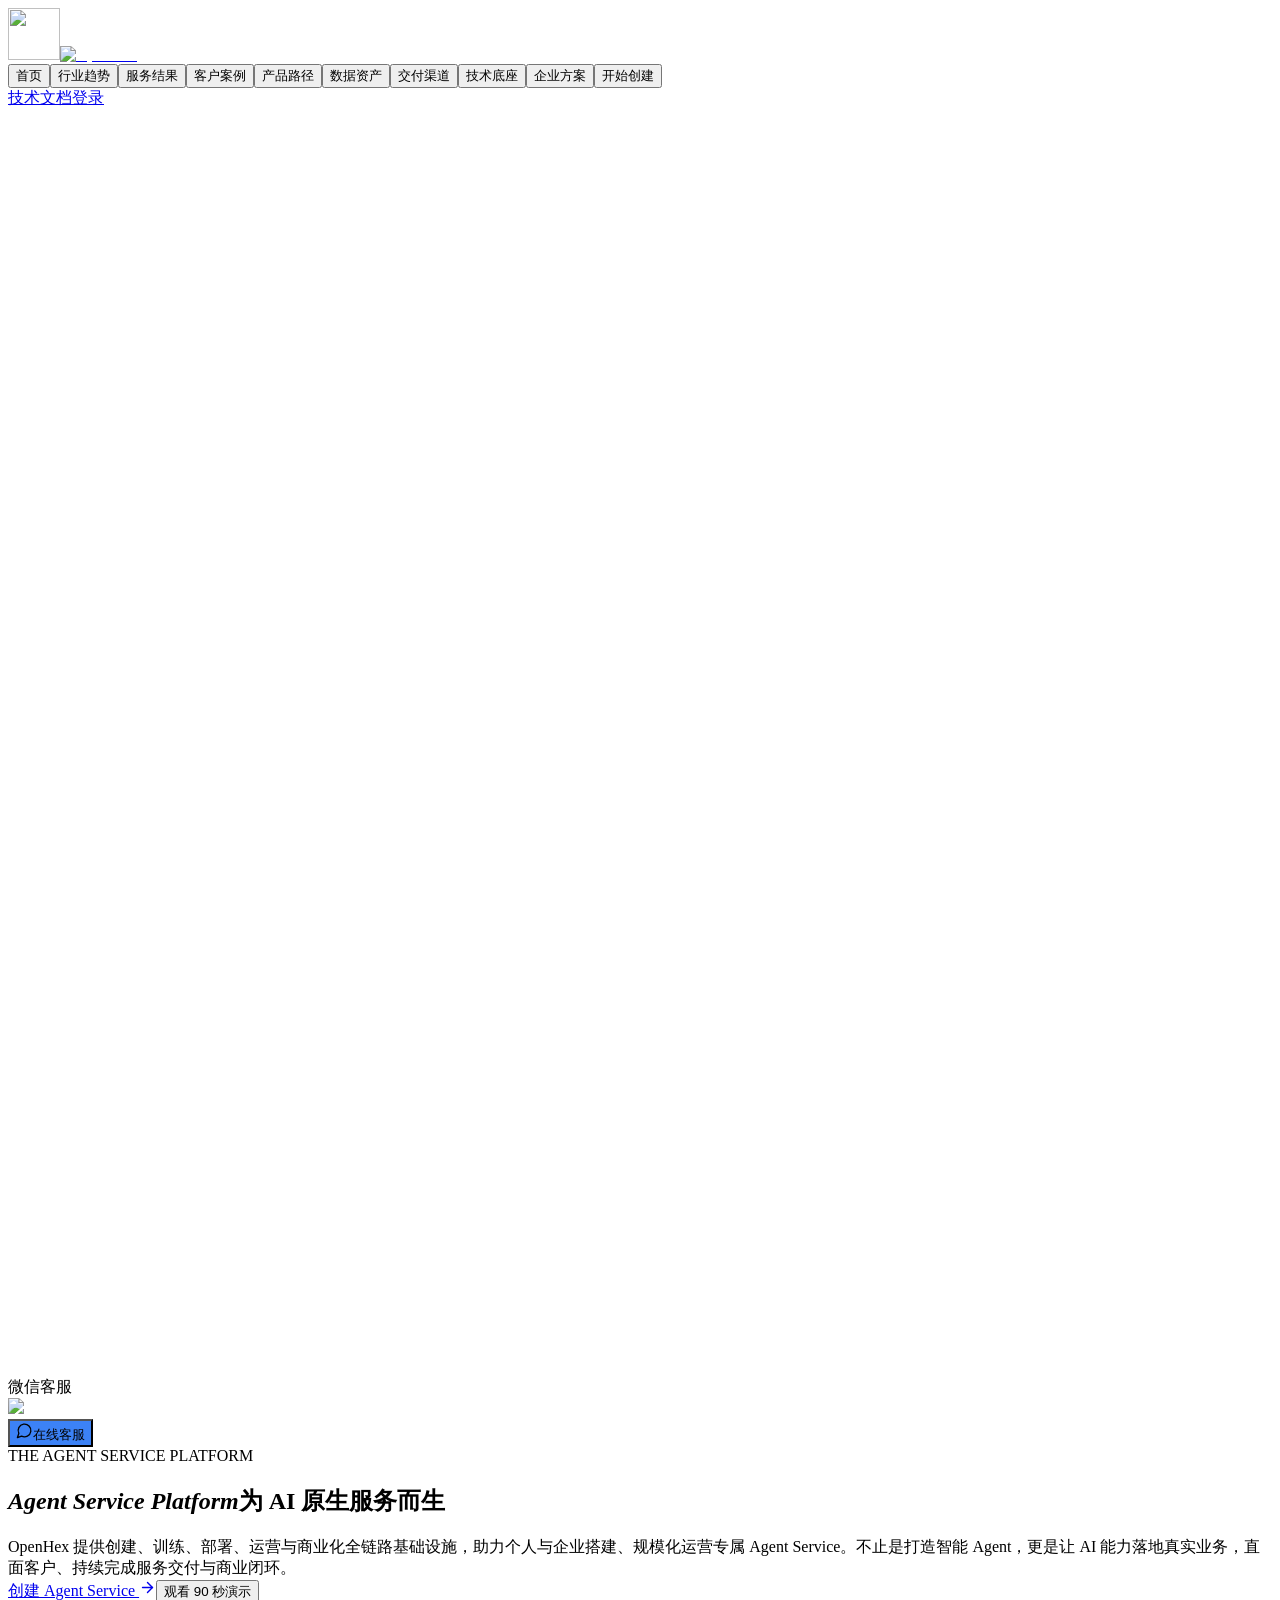
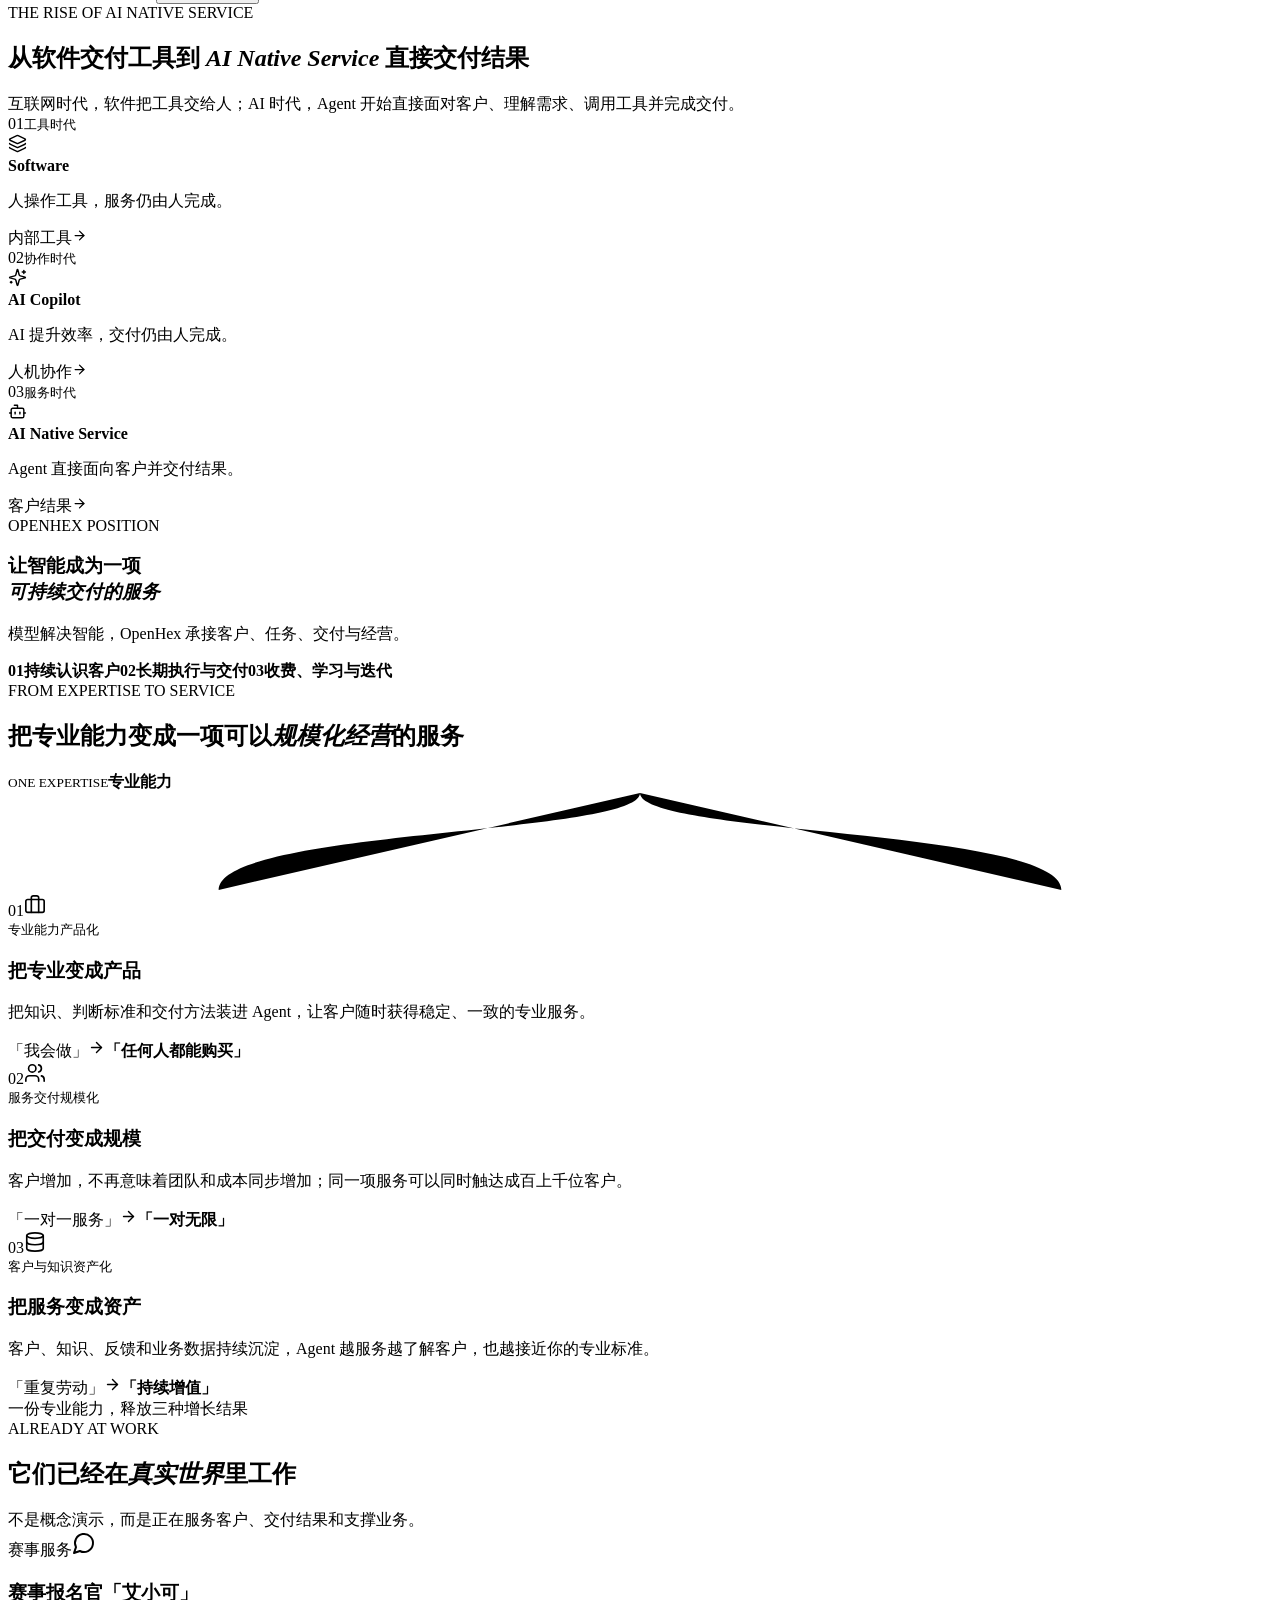
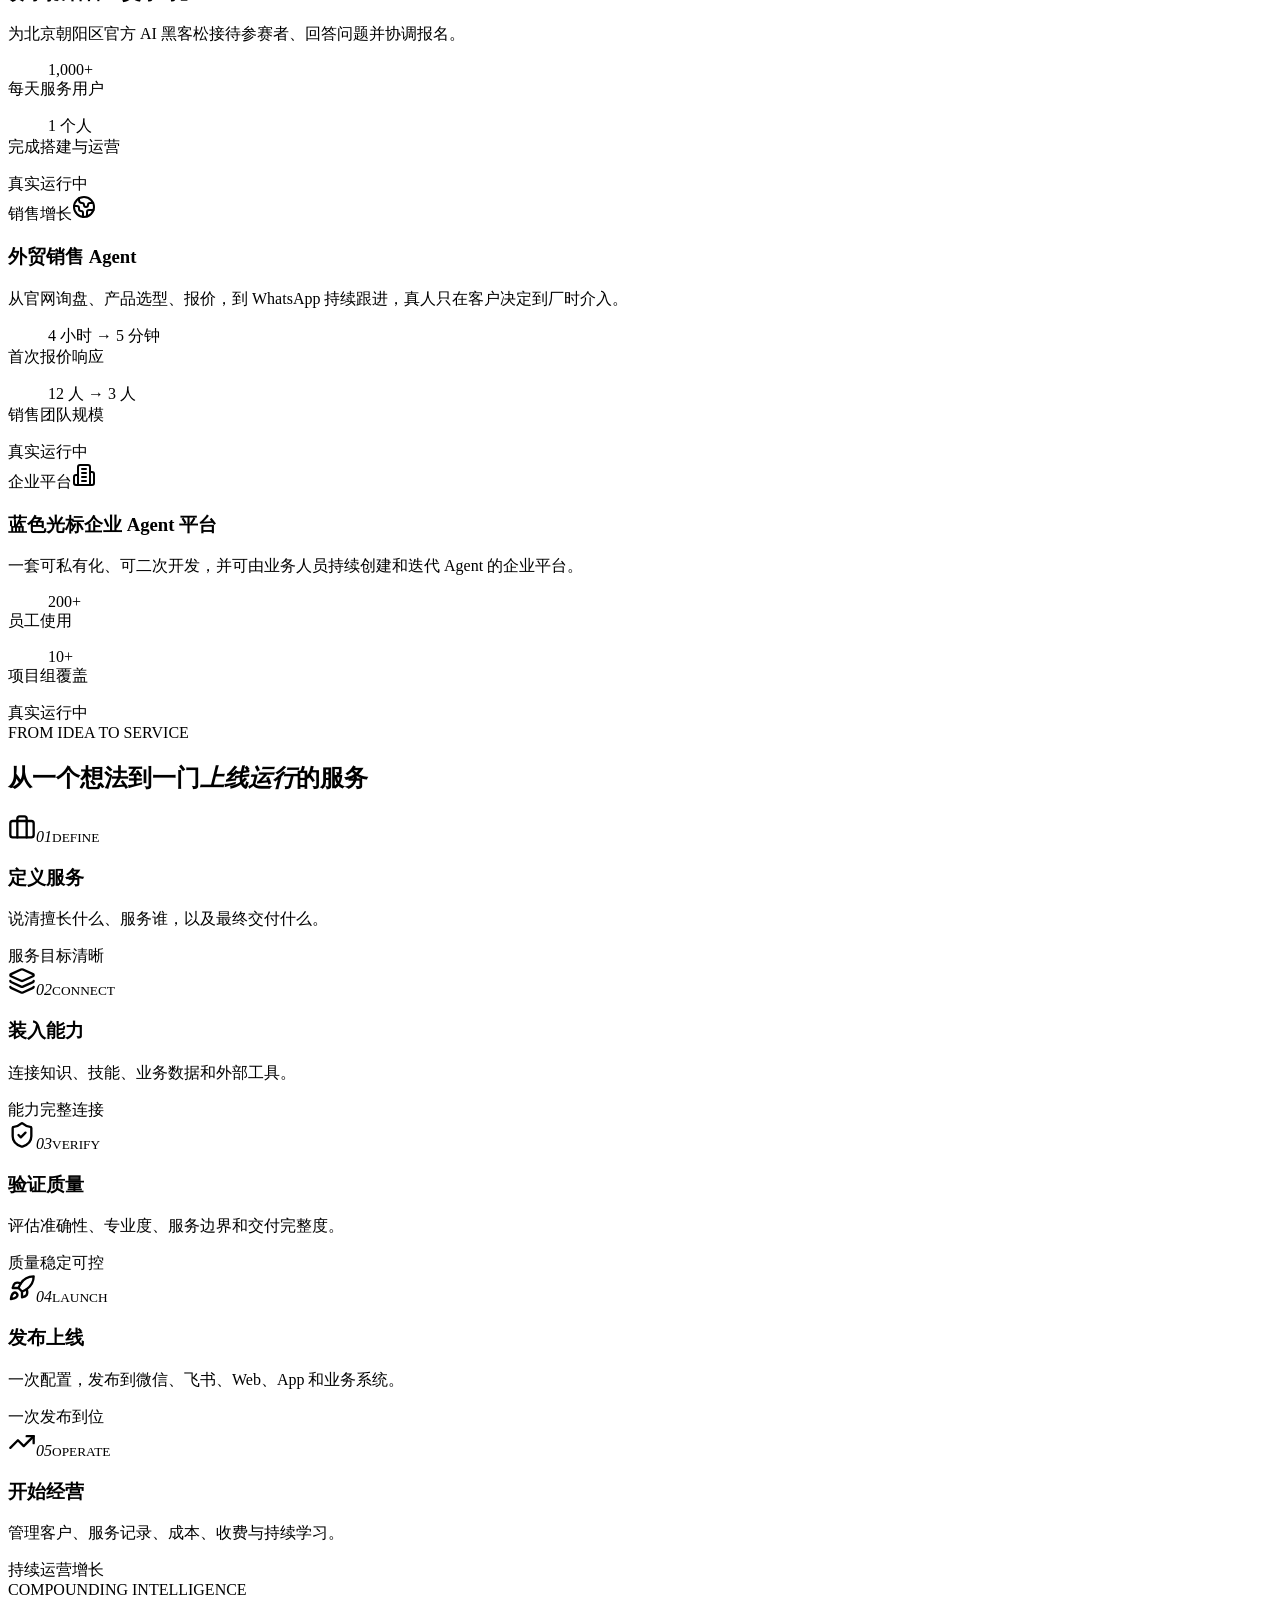
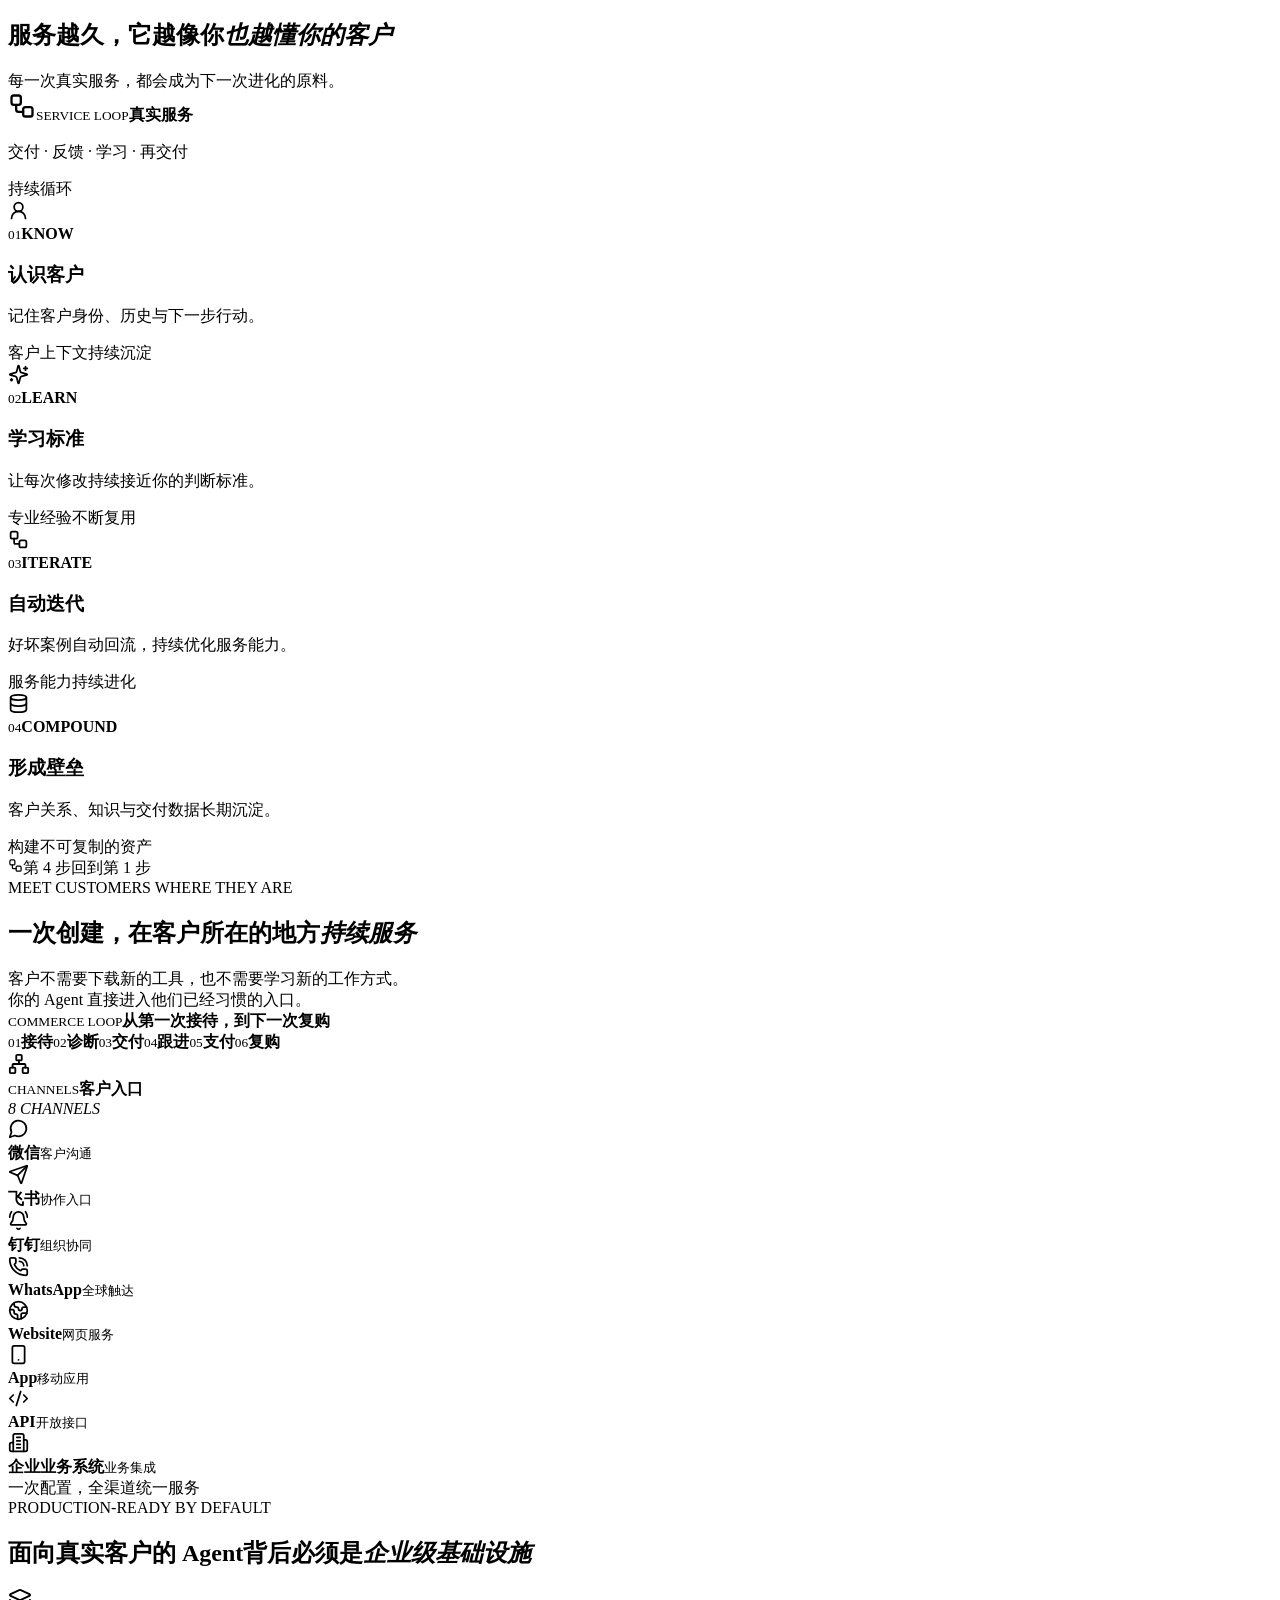
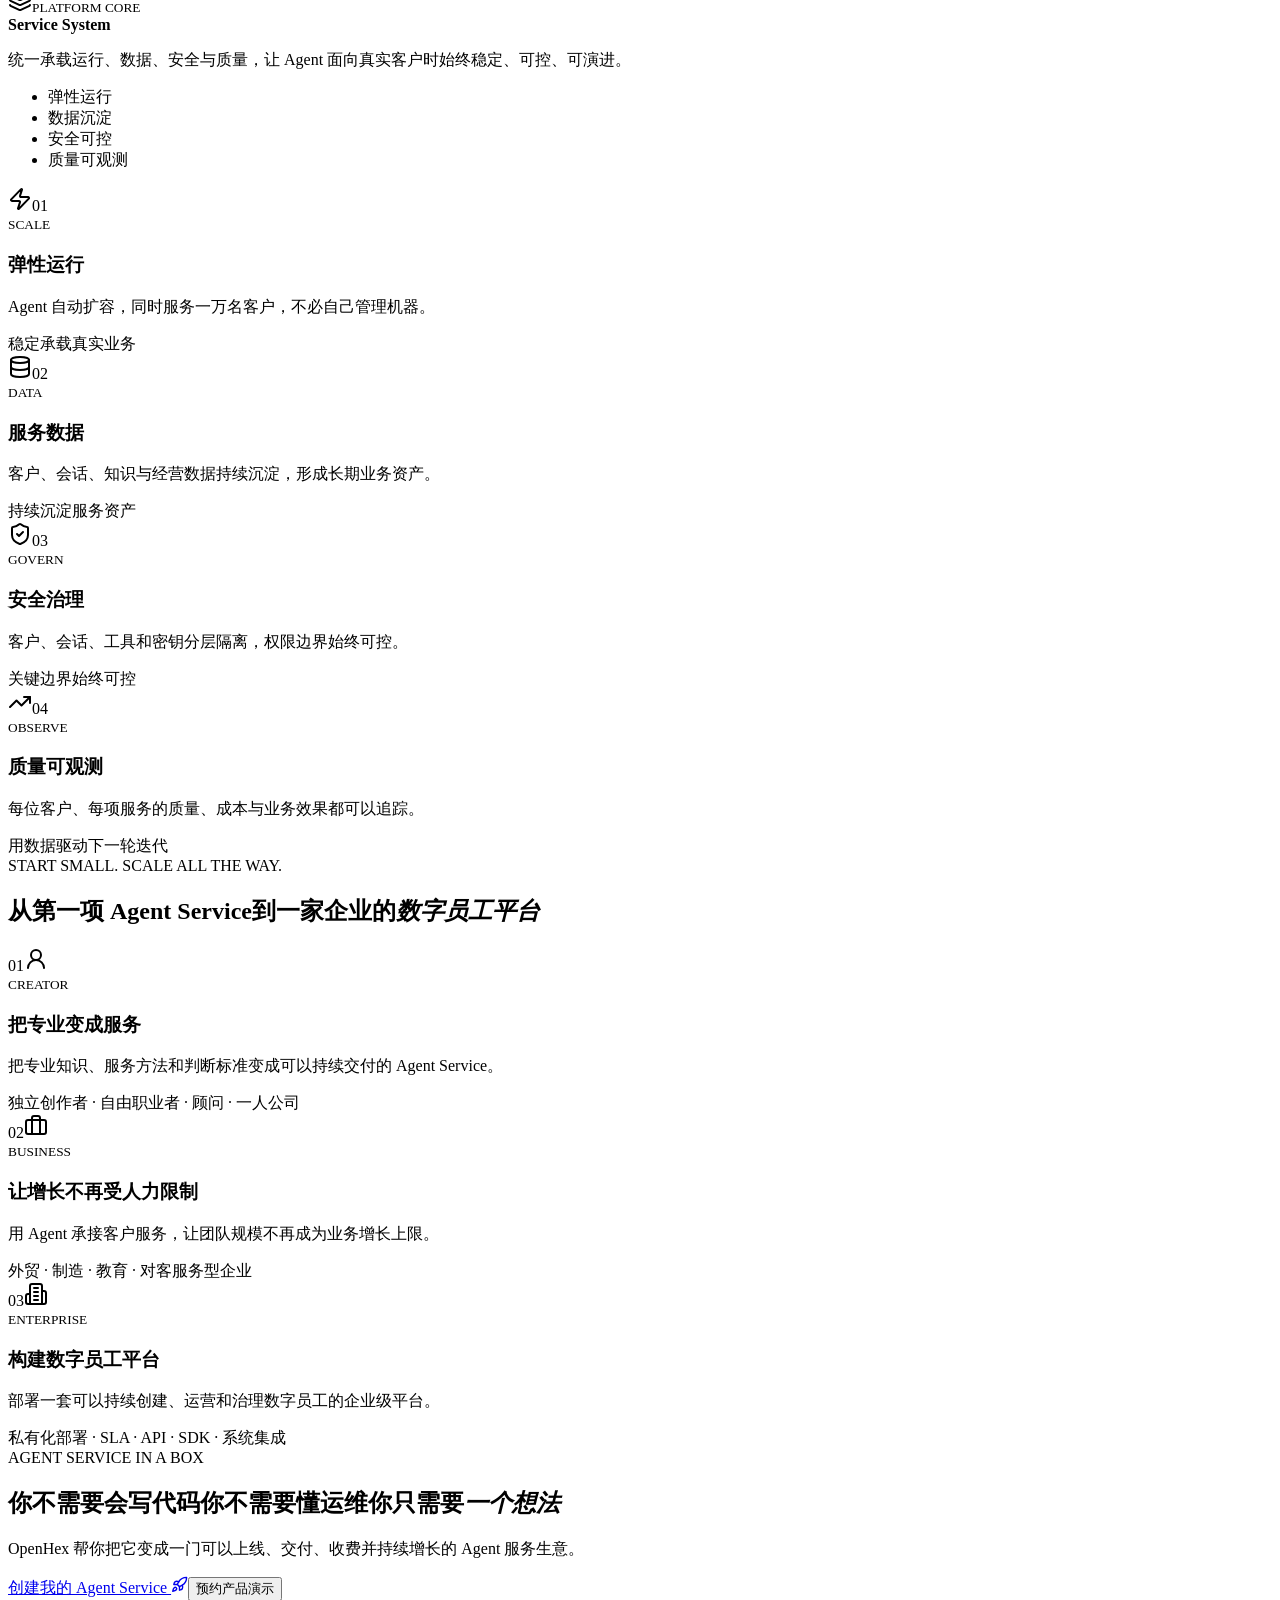
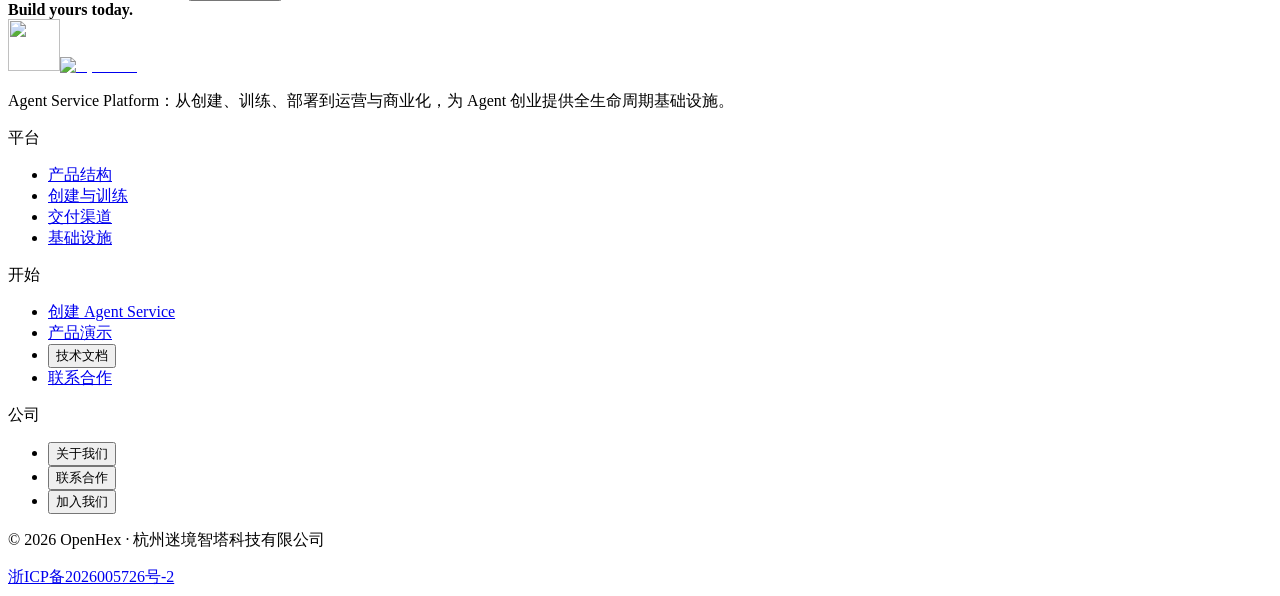
==== commit 3a459b35: "deploy final screen typewriter motion" ====
--- a/index.html
+++ b/index.html
@@ -1,4 +1,4 @@
-<!DOCTYPE html><!--BI1Q7HFD27Y8q_3eOBcqB--><html lang="zh-CN" class="scroll-smooth"><head><meta charSet="utf-8"/><meta name="viewport" content="width=device-width, initial-scale=1, maximum-scale=5"/><link rel="preload" as="image" href="/landingpage-/landing/logo-icon.svg"/><link rel="preload" as="image" href="/landingpage-/landing/logo-wordmark.svg"/><link rel="stylesheet" href="/landingpage-/_next/static/css/dd9dd4b1a0c6087a.css" data-precedence="next"/><link rel="preload" as="script" fetchPriority="low" href="/landingpage-/_next/static/chunks/webpack-b467bcfb6733d14c.js"/><script src="/landingpage-/_next/static/chunks/c07ec81e-52dca014dcaebd83.js" async=""></script><script src="/landingpage-/_next/static/chunks/238-2c3b0173d5023612.js" async=""></script><script src="/landingpage-/_next/static/chunks/main-app-87ea912c9c142d8d.js" async=""></script><script src="/landingpage-/_next/static/chunks/908-5a2384422bed7c26.js" async=""></script><script src="/landingpage-/_next/static/chunks/36-4e3a730462fbcbc2.js" async=""></script><script src="/landingpage-/_next/static/chunks/app/(default)/page-23d7335e025f675e.js" async=""></script><link rel="preload" href="/landingpage-/fonts/openhex-sans-vf.woff2" as="font" type="font/woff2" crossorigin="anonymous"/><link rel="preload" href="/landingpage-/fonts/openhex-latin-vf.woff2" as="font" type="font/woff2" crossorigin="anonymous"/><title>OpenHex · Agent Service Platform</title><meta name="description" content="OpenHex 是 Agent Service Platform，为开发者和 Agent 创业者提供创建、训练、部署、运营与商业化所需的全生命周期基础设施。"/><meta property="og:title" content="OpenHex · Agent Service Platform"/><meta property="og:description" content="OpenHex 是 Agent Service Platform，为开发者和 Agent 创业者提供创建、训练、部署、运营与商业化所需的全生命周期基础设施。"/><meta property="og:image" content="https://www.openhex.tech/landingpage-/landing/bee-mascot.png"/><meta property="og:type" content="website"/><meta name="twitter:card" content="summary_large_image"/><meta name="twitter:title" content="OpenHex · Agent Service Platform"/><meta name="twitter:description" content="OpenHex 是 Agent Service Platform，为开发者和 Agent 创业者提供创建、训练、部署、运营与商业化所需的全生命周期基础设施。"/><meta name="twitter:image" content="https://www.openhex.tech/landingpage-/landing/bee-mascot.png"/><style>
+<!DOCTYPE html><!--8dMUmtI3IBvXZkr5fZk_C--><html lang="zh-CN" class="scroll-smooth"><head><meta charSet="utf-8"/><meta name="viewport" content="width=device-width, initial-scale=1, maximum-scale=5"/><link rel="preload" as="image" href="/landingpage-/landing/logo-icon.svg"/><link rel="preload" as="image" href="/landingpage-/landing/logo-wordmark.svg"/><link rel="stylesheet" href="/landingpage-/_next/static/css/cfc59f5d4ae58a4d.css" data-precedence="next"/><link rel="preload" as="script" fetchPriority="low" href="/landingpage-/_next/static/chunks/webpack-b467bcfb6733d14c.js"/><script src="/landingpage-/_next/static/chunks/c07ec81e-52dca014dcaebd83.js" async=""></script><script src="/landingpage-/_next/static/chunks/238-2c3b0173d5023612.js" async=""></script><script src="/landingpage-/_next/static/chunks/main-app-87ea912c9c142d8d.js" async=""></script><script src="/landingpage-/_next/static/chunks/908-5a2384422bed7c26.js" async=""></script><script src="/landingpage-/_next/static/chunks/36-4e3a730462fbcbc2.js" async=""></script><script src="/landingpage-/_next/static/chunks/app/(default)/page-23d7335e025f675e.js" async=""></script><link rel="preload" href="/landingpage-/fonts/openhex-sans-vf.woff2" as="font" type="font/woff2" crossorigin="anonymous"/><link rel="preload" href="/landingpage-/fonts/openhex-latin-vf.woff2" as="font" type="font/woff2" crossorigin="anonymous"/><title>OpenHex · Agent Service Platform</title><meta name="description" content="OpenHex 是 Agent Service Platform，为开发者和 Agent 创业者提供创建、训练、部署、运营与商业化所需的全生命周期基础设施。"/><meta property="og:title" content="OpenHex · Agent Service Platform"/><meta property="og:description" content="OpenHex 是 Agent Service Platform，为开发者和 Agent 创业者提供创建、训练、部署、运营与商业化所需的全生命周期基础设施。"/><meta property="og:image" content="https://www.openhex.tech/landingpage-/landing/bee-mascot.png"/><meta property="og:type" content="website"/><meta name="twitter:card" content="summary_large_image"/><meta name="twitter:title" content="OpenHex · Agent Service Platform"/><meta name="twitter:description" content="OpenHex 是 Agent Service Platform，为开发者和 Agent 创业者提供创建、训练、部署、运营与商业化所需的全生命周期基础设施。"/><meta name="twitter:image" content="https://www.openhex.tech/landingpage-/landing/bee-mascot.png"/><style>
   @font-face {
     font-family: 'OpenHex Sans';
     src: url('/landingpage-/fonts/openhex-sans-vf.woff2') format('woff2');
@@ -22,4 +22,4 @@
     line-gap-override: 0%;
     size-adjust: 113.72%;
   }
-</style><script src="/landingpage-/_next/static/chunks/polyfills-42372ed130431b0a.js" noModule=""></script></head><body class="bg-paper text-ink antialiased"><div hidden=""><!--$--><!--/$--></div><main data-landing-scroll-root="true" class="relative isolate h-screen overflow-x-hidden overflow-y-scroll bg-transparent text-ink"><div aria-hidden="true" class="wave-grid-background wave-grid-background-placeholder"></div><nav class="landing-top-nav fixed left-0 right-0 top-0 z-50 h-16 bg-transparent max-sm:h-14"><div class="landing-top-nav__inner relative flex h-full items-center px-[calc(clamp(1rem,3vw,3rem)+30px)] max-sm:px-4"><a class="landing-top-nav__brand flex shrink-0 items-center" aria-label="OpenHex" href="/landingpage-/"><img alt="" width="52" height="52" decoding="async" data-nimg="1" class="h-[35px] w-[35px] shrink-0" style="color:transparent" src="/landingpage-/landing/logo-icon.svg"/><img alt="OpenHex" width="114" height="24" decoding="async" data-nimg="1" class="landing-top-nav__wordmark ml-[2px] block h-[18px] w-[88px]" style="color:transparent" src="/landingpage-/landing/logo-wordmark.svg"/></a><div class="landing-top-nav__center"><nav class="stack-jump-nav" aria-label="Stack section navigation" data-visible="true" data-phase="opening"><button type="button" class="stack-jump-label" data-active="true" aria-current="page"><span class="stack-jump-label-text">首页</span></button><button type="button" class="stack-jump-label" data-active="false"><span class="stack-jump-label-text">行业趋势</span></button><button type="button" class="stack-jump-label" data-active="false"><span class="stack-jump-label-text">服务结果</span></button><button type="button" class="stack-jump-label" data-active="false"><span class="stack-jump-label-text">客户案例</span></button><button type="button" class="stack-jump-label" data-active="false"><span class="stack-jump-label-text">产品路径</span></button><button type="button" class="stack-jump-label" data-active="false"><span class="stack-jump-label-text">数据资产</span></button><button type="button" class="stack-jump-label" data-active="false"><span class="stack-jump-label-text">交付渠道</span></button><button type="button" class="stack-jump-label" data-active="false"><span class="stack-jump-label-text">技术底座</span></button><button type="button" class="stack-jump-label" data-active="false"><span class="stack-jump-label-text">企业方案</span></button><button type="button" class="stack-jump-label" data-active="false"><span class="stack-jump-label-text">开始创建</span></button></nav></div><div class="landing-top-nav__actions flex items-center gap-2"><a href="https://docs.openhex.tech" target="_blank" rel="noopener noreferrer" class="landing-top-nav__docs inline-flex h-10 items-center rounded-[10px] px-3 text-[14px] font-medium text-ink transition-colors hover:bg-white/35">技术文档</a><a href="https://app.openhex.tech/login" target="_blank" rel="noopener noreferrer" class="inline-flex h-10 min-w-[110px] items-center justify-center rounded-full bg-honey px-5 text-[14px] font-semibold text-white shadow-none transition-colors hover:bg-honey-soft max-sm:min-w-[88px] max-sm:px-4">登录</a></div></div></nav><svg class="scroll-path-transition-overlay pointer-events-none fixed inset-0 z-[9999] h-screen w-screen opacity-0" viewBox="0 0 100 100" preserveAspectRatio="none" aria-hidden="true" focusable="false"><path d="M 0 100 V 100 Q 50 100 100 100 V 100 z" fill="#dbeafe"></path><path d="M 0 100 V 100 Q 50 100 100 100 V 100 z" fill="#fcfeff"></path></svg><div class="customer-service-qr-dock" data-open="false"><div class="customer-service-qr-card"><div class="customer-service-qr-label"><span aria-hidden="true"></span>微信客服</div><img alt="OpenHex 微信客服二维码" loading="lazy" width="220" height="220" decoding="async" data-nimg="1" class="customer-service-qr-image" style="color:transparent" src="/landingpage-/landing/customer-service-qr.png"/></div></div><button type="button" class="ohx-launcher bottom-right" style="background:#3C82F6" aria-label="在线客服" aria-expanded="false"><span class="customer-service-launcher-content" aria-hidden="true"><span class="customer-service-launcher-icon"><svg xmlns="http://www.w3.org/2000/svg" width="17" height="17" viewBox="0 0 24 24" fill="none" stroke="currentColor" stroke-width="1.9" stroke-linecap="round" stroke-linejoin="round" class="lucide lucide-message-circle" aria-hidden="true"><path d="M7.9 20A9 9 0 1 0 4 16.1L2 22Z"></path></svg></span><span>在线客服</span><span class="customer-service-status"></span></span></button><div id="stack-home" class="stack-anchor"></div><div data-scroll-fade-section="true"><section data-stack-motion="true" data-motion-replay="true" data-short-screen-fit="true" data-motion-style="soft" class="category-section category-hero category-hero--legacy min-h-screen snap-start"><div class="category-hero__legacy-content" data-motion="header"><span class="section-kicker"><span class="page-title-motion__item page-title-motion__eyebrow"><span class="section-kicker-dot"></span>THE AGENT SERVICE PLATFORM</span></span><h1 class="category-hero__legacy-title"><span class="page-title-motion__item page-title-motion__line page-title-motion__line--one" data-wave-origin="true"><em>Agent Service Platform</em><span class="category-hero__legacy-title-break">为 AI 原生服务而生</span></span></h1><div class="category-hero__legacy-support"><span class="page-title-motion__item page-title-motion__subtitle">OpenHex 提供创建、训练、部署、运营与商业化全链路基础设施，助力个人与企业搭建、规模化运营专属 Agent Service。</span><span class="page-title-motion__item page-title-motion__subtitle page-title-motion__subtitle--late">不止是打造智能 Agent，更是让 AI 能力落地真实业务，直面客户、持续完成服务交付与商业闭环。</span></div><div class="category-actions"><a href="https://app.openhex.tech/login" target="_blank" rel="noopener noreferrer" class="category-button category-button--primary">创建 Agent Service <svg xmlns="http://www.w3.org/2000/svg" width="17" height="17" viewBox="0 0 24 24" fill="none" stroke="currentColor" stroke-width="2" stroke-linecap="round" stroke-linejoin="round" class="lucide lucide-arrow-right" aria-hidden="true"><path d="M5 12h14"></path><path d="m12 5 7 7-7 7"></path></svg></a><button type="button" class="category-button category-button--secondary">观看 90 秒演示</button></div></div></section></div><div class="sticky-flow"><div id="stack-category" class="stack-anchor" style="--sticky-offset:0rem;--sticky-z:1;--stack-content-shift:0rem;--stack-surface-start:#f8fafc;--stack-surface-end:#f8fafc"></div><div class="sticky-panel sticky-panel--light" data-scroll-fade-section="true" style="--sticky-offset:0rem;--sticky-z:1;--stack-content-shift:0rem;--stack-surface-start:#f8fafc;--stack-surface-end:#f8fafc"><section data-stack-motion="true" data-motion-replay="true" data-short-screen-fit="true" data-motion-style="soft" data-motion-replay-only="true" class="category-section ai-native-section min-h-screen"><div class="category-shell"><header class="category-header category-header--center " data-motion="header"><span class="section-kicker"><span class="page-title-motion__item page-title-motion__eyebrow"><span class="section-kicker-dot"></span>THE RISE OF AI NATIVE SERVICE</span></span><h2 class="category-title"><span class="page-title-motion__item page-title-motion__line page-title-motion__line--one">从软件交付工具</span><span class="page-title-motion__item page-title-motion__line page-title-motion__line--two">到 <em>AI Native Service</em> 直接交付结果</span></h2><div class="category-subtitle"><span class="page-title-motion__item page-title-motion__subtitle">互联网时代，软件把工具交给人；AI 时代，Agent 开始直接面对客户、理解需求、调用工具并完成交付。</span></div></header><div class="ai-native-v2" data-motion="group"><div class="ai-native-v2__journey"><article class="ai-native-v2__stage"><div class="ai-native-v2__stage-card"><header><div class="ai-native-v2__stage-meta"><span>0<!-- -->1</span><small>工具时代</small></div><div class="ai-native-v2__stage-icon"><svg xmlns="http://www.w3.org/2000/svg" width="19" height="19" viewBox="0 0 24 24" fill="none" stroke="currentColor" stroke-width="1.8" stroke-linecap="round" stroke-linejoin="round" class="lucide lucide-layers" aria-hidden="true"><path d="M12.83 2.18a2 2 0 0 0-1.66 0L2.6 6.08a1 1 0 0 0 0 1.83l8.58 3.91a2 2 0 0 0 1.66 0l8.58-3.9a1 1 0 0 0 0-1.83z"></path><path d="M2 12a1 1 0 0 0 .58.91l8.6 3.91a2 2 0 0 0 1.65 0l8.58-3.9A1 1 0 0 0 22 12"></path><path d="M2 17a1 1 0 0 0 .58.91l8.6 3.91a2 2 0 0 0 1.65 0l8.58-3.9A1 1 0 0 0 22 17"></path></svg></div></header><strong>Software</strong><p>人操作工具，服务仍由人完成。</p><footer><i></i>内部工具<svg xmlns="http://www.w3.org/2000/svg" width="15" height="15" viewBox="0 0 24 24" fill="none" stroke="currentColor" stroke-width="2" stroke-linecap="round" stroke-linejoin="round" class="lucide lucide-arrow-right" aria-hidden="true"><path d="M5 12h14"></path><path d="m12 5 7 7-7 7"></path></svg></footer></div></article><article class="ai-native-v2__stage"><div class="ai-native-v2__stage-card"><header><div class="ai-native-v2__stage-meta"><span>0<!-- -->2</span><small>协作时代</small></div><div class="ai-native-v2__stage-icon"><svg xmlns="http://www.w3.org/2000/svg" width="19" height="19" viewBox="0 0 24 24" fill="none" stroke="currentColor" stroke-width="1.8" stroke-linecap="round" stroke-linejoin="round" class="lucide lucide-sparkles" aria-hidden="true"><path d="M9.937 15.5A2 2 0 0 0 8.5 14.063l-6.135-1.582a.5.5 0 0 1 0-.962L8.5 9.936A2 2 0 0 0 9.937 8.5l1.582-6.135a.5.5 0 0 1 .963 0L14.063 8.5A2 2 0 0 0 15.5 9.937l6.135 1.581a.5.5 0 0 1 0 .964L15.5 14.063a2 2 0 0 0-1.437 1.437l-1.582 6.135a.5.5 0 0 1-.963 0z"></path><path d="M20 3v4"></path><path d="M22 5h-4"></path><path d="M4 17v2"></path><path d="M5 18H3"></path></svg></div></header><strong>AI Copilot</strong><p>AI 提升效率，交付仍由人完成。</p><footer><i></i>人机协作<svg xmlns="http://www.w3.org/2000/svg" width="15" height="15" viewBox="0 0 24 24" fill="none" stroke="currentColor" stroke-width="2" stroke-linecap="round" stroke-linejoin="round" class="lucide lucide-arrow-right" aria-hidden="true"><path d="M5 12h14"></path><path d="m12 5 7 7-7 7"></path></svg></footer></div></article><article class="ai-native-v2__stage is-active"><div class="ai-native-v2__stage-card"><header><div class="ai-native-v2__stage-meta"><span>0<!-- -->3</span><small>服务时代</small></div><div class="ai-native-v2__stage-icon"><svg xmlns="http://www.w3.org/2000/svg" width="19" height="19" viewBox="0 0 24 24" fill="none" stroke="currentColor" stroke-width="1.8" stroke-linecap="round" stroke-linejoin="round" class="lucide lucide-bot" aria-hidden="true"><path d="M12 8V4H8"></path><rect width="16" height="12" x="4" y="8" rx="2"></rect><path d="M2 14h2"></path><path d="M20 14h2"></path><path d="M15 13v2"></path><path d="M9 13v2"></path></svg></div></header><strong>AI Native Service</strong><p>Agent 直接面向客户并交付结果。</p><footer><i></i>客户结果<svg xmlns="http://www.w3.org/2000/svg" width="15" height="15" viewBox="0 0 24 24" fill="none" stroke="currentColor" stroke-width="2" stroke-linecap="round" stroke-linejoin="round" class="lucide lucide-arrow-right" aria-hidden="true"><path d="M5 12h14"></path><path d="m12 5 7 7-7 7"></path></svg></footer></div></article></div><div class="ai-native-v2__bottom"><article class="ai-native-v2__position"><div class="ai-native-v2__position-copy"><span>OPENHEX POSITION</span><h3>让智能成为一项<br/><em>可持续交付的服务</em></h3><p>模型解决智能，OpenHex 承接客户、任务、交付与经营。</p></div><div class="ai-native-v2__capabilities" aria-label="OpenHex 服务能力"><span style="--capability-delay:650ms"><b>0<!-- -->1</b><strong>持续认识客户</strong></span><span style="--capability-delay:760ms"><b>0<!-- -->2</b><strong>长期执行与交付</strong></span><span style="--capability-delay:870ms"><b>0<!-- -->3</b><strong>收费、学习与迭代</strong></span></div></article></div></div></div></section></div><div id="stack-outcomes" class="stack-anchor" style="--sticky-offset:0rem;--sticky-z:2;--stack-content-shift:0rem;--stack-surface-start:#f8fafc;--stack-surface-end:#f8fafc"></div><div class="sticky-panel sticky-panel--light" data-scroll-fade-section="true" style="--sticky-offset:0rem;--sticky-z:2;--stack-content-shift:0rem;--stack-surface-start:#f8fafc;--stack-surface-end:#f8fafc"><section data-stack-motion="true" data-motion-replay="true" data-short-screen-fit="true" data-motion-style="soft" data-motion-replay-only="true" class="category-section outcome-section min-h-screen"><div class="category-shell"><header class="category-header category-header--center " data-motion="header"><span class="section-kicker"><span class="page-title-motion__item page-title-motion__eyebrow"><span class="section-kicker-dot"></span>FROM EXPERTISE TO SERVICE</span></span><h2 class="category-title"><span class="page-title-motion__item page-title-motion__line page-title-motion__line--one">把专业能力</span><span class="page-title-motion__item page-title-motion__line page-title-motion__line--two">变成一项可以<em>规模化经营</em>的服务</span></h2></header><div class="outcome-spectrum" data-motion="group"><div class="outcome-spectrum__origin"><small>ONE EXPERTISE</small><strong>专业能力</strong><i aria-hidden="true"></i></div><svg class="outcome-spectrum__branches" viewBox="0 0 1200 92" preserveAspectRatio="none" aria-hidden="true"><path pathLength="1" d="M600 0 C600 40 200 34 200 92"></path><path pathLength="1" d="M600 0 L600 92"></path><path pathLength="1" d="M600 0 C600 40 1000 34 1000 92"></path></svg><div class="outcome-spectrum__results"><article class="outcome-spectrum__result" style="--outcome-index:0"><header><span>01</span><svg xmlns="http://www.w3.org/2000/svg" width="22" height="22" viewBox="0 0 24 24" fill="none" stroke="currentColor" stroke-width="1.8" stroke-linecap="round" stroke-linejoin="round" class="lucide lucide-briefcase" aria-hidden="true"><path d="M16 20V4a2 2 0 0 0-2-2h-4a2 2 0 0 0-2 2v16"></path><rect width="20" height="14" x="2" y="6" rx="2"></rect></svg></header><small>专业能力产品化</small><h3>把专业变成产品</h3><p>把知识、判断标准和交付方法装进 Agent，让客户随时获得稳定、一致的专业服务。</p><div class="outcome-spectrum__shift"><span>「我会做」</span><svg xmlns="http://www.w3.org/2000/svg" width="17" height="17" viewBox="0 0 24 24" fill="none" stroke="currentColor" stroke-width="2" stroke-linecap="round" stroke-linejoin="round" class="lucide lucide-arrow-right" aria-hidden="true"><path d="M5 12h14"></path><path d="m12 5 7 7-7 7"></path></svg><strong>「任何人都能购买」</strong></div></article><article class="outcome-spectrum__result" style="--outcome-index:1"><header><span>02</span><svg xmlns="http://www.w3.org/2000/svg" width="22" height="22" viewBox="0 0 24 24" fill="none" stroke="currentColor" stroke-width="1.8" stroke-linecap="round" stroke-linejoin="round" class="lucide lucide-users" aria-hidden="true"><path d="M16 21v-2a4 4 0 0 0-4-4H6a4 4 0 0 0-4 4v2"></path><path d="M16 3.128a4 4 0 0 1 0 7.744"></path><path d="M22 21v-2a4 4 0 0 0-3-3.87"></path><circle cx="9" cy="7" r="4"></circle></svg></header><small>服务交付规模化</small><h3>把交付变成规模</h3><p>客户增加，不再意味着团队和成本同步增加；同一项服务可以同时触达成百上千位客户。</p><div class="outcome-spectrum__shift"><span>「一对一服务」</span><svg xmlns="http://www.w3.org/2000/svg" width="17" height="17" viewBox="0 0 24 24" fill="none" stroke="currentColor" stroke-width="2" stroke-linecap="round" stroke-linejoin="round" class="lucide lucide-arrow-right" aria-hidden="true"><path d="M5 12h14"></path><path d="m12 5 7 7-7 7"></path></svg><strong>「一对无限」</strong></div></article><article class="outcome-spectrum__result" style="--outcome-index:2"><header><span>03</span><svg xmlns="http://www.w3.org/2000/svg" width="22" height="22" viewBox="0 0 24 24" fill="none" stroke="currentColor" stroke-width="1.8" stroke-linecap="round" stroke-linejoin="round" class="lucide lucide-database" aria-hidden="true"><ellipse cx="12" cy="5" rx="9" ry="3"></ellipse><path d="M3 5V19A9 3 0 0 0 21 19V5"></path><path d="M3 12A9 3 0 0 0 21 12"></path></svg></header><small>客户与知识资产化</small><h3>把服务变成资产</h3><p>客户、知识、反馈和业务数据持续沉淀，Agent 越服务越了解客户，也越接近你的专业标准。</p><div class="outcome-spectrum__shift"><span>「重复劳动」</span><svg xmlns="http://www.w3.org/2000/svg" width="17" height="17" viewBox="0 0 24 24" fill="none" stroke="currentColor" stroke-width="2" stroke-linecap="round" stroke-linejoin="round" class="lucide lucide-arrow-right" aria-hidden="true"><path d="M5 12h14"></path><path d="m12 5 7 7-7 7"></path></svg><strong>「持续增值」</strong></div></article></div><div class="outcome-spectrum__caption"><i></i><span>一份专业能力，释放三种增长结果</span><i></i></div></div></div></section></div><div id="stack-proof" class="stack-anchor" style="--sticky-offset:0rem;--sticky-z:3;--stack-content-shift:0rem;--stack-surface-start:#f8fafc;--stack-surface-end:#f8fafc"></div><div class="sticky-panel sticky-panel--light" data-scroll-fade-section="true" style="--sticky-offset:0rem;--sticky-z:3;--stack-content-shift:0rem;--stack-surface-start:#f8fafc;--stack-surface-end:#f8fafc"><section data-stack-motion="true" data-motion-replay="true" data-short-screen-fit="true" data-motion-style="soft" class="category-section proof-section min-h-screen"><div class="category-shell"><header class="category-header category-header--center " data-motion="header"><span class="section-kicker"><span class="page-title-motion__item page-title-motion__eyebrow"><span class="section-kicker-dot"></span>ALREADY AT WORK</span></span><h2 class="category-title"><span class="page-title-motion__item page-title-motion__line page-title-motion__line--one">它们已经在<em>真实世界</em>里工作</span></h2><div class="category-subtitle"><span class="page-title-motion__item page-title-motion__subtitle">不是概念演示，而是正在服务客户、交付结果和支撑业务。</span></div></header><div class="proof-cards" data-motion="group"><article><header><span>赛事服务</span><span class="category-icon-tile"><svg xmlns="http://www.w3.org/2000/svg" width="24" height="24" viewBox="0 0 24 24" fill="none" stroke="currentColor" stroke-width="2" stroke-linecap="round" stroke-linejoin="round" class="lucide lucide-message-circle" aria-hidden="true"><path d="M7.9 20A9 9 0 1 0 4 16.1L2 22Z"></path></svg></span></header><h3>赛事报名官「艾小可」</h3><p>为北京朝阳区官方 AI 黑客松接待参赛者、回答问题并协调报名。</p><div><dl><dd>1,000+</dd><dt>每天服务用户</dt></dl><dl><dd>1 个人</dd><dt>完成搭建与运营</dt></dl></div><footer><i></i>真实运行中</footer></article><article><header><span>销售增长</span><span class="category-icon-tile"><svg xmlns="http://www.w3.org/2000/svg" width="24" height="24" viewBox="0 0 24 24" fill="none" stroke="currentColor" stroke-width="2" stroke-linecap="round" stroke-linejoin="round" class="lucide lucide-earth" aria-hidden="true"><path d="M21.54 15H17a2 2 0 0 0-2 2v4.54"></path><path d="M7 3.34V5a3 3 0 0 0 3 3a2 2 0 0 1 2 2c0 1.1.9 2 2 2a2 2 0 0 0 2-2c0-1.1.9-2 2-2h3.17"></path><path d="M11 21.95V18a2 2 0 0 0-2-2a2 2 0 0 1-2-2v-1a2 2 0 0 0-2-2H2.05"></path><circle cx="12" cy="12" r="10"></circle></svg></span></header><h3>外贸销售 Agent</h3><p>从官网询盘、产品选型、报价，到 WhatsApp 持续跟进，真人只在客户决定到厂时介入。</p><div><dl><dd>4 小时 → 5 分钟</dd><dt>首次报价响应</dt></dl><dl><dd>12 人 → 3 人</dd><dt>销售团队规模</dt></dl></div><footer><i></i>真实运行中</footer></article><article><header><span>企业平台</span><span class="category-icon-tile"><svg xmlns="http://www.w3.org/2000/svg" width="24" height="24" viewBox="0 0 24 24" fill="none" stroke="currentColor" stroke-width="2" stroke-linecap="round" stroke-linejoin="round" class="lucide lucide-building2 lucide-building-2" aria-hidden="true"><path d="M6 22V4a2 2 0 0 1 2-2h8a2 2 0 0 1 2 2v18Z"></path><path d="M6 12H4a2 2 0 0 0-2 2v6a2 2 0 0 0 2 2h2"></path><path d="M18 9h2a2 2 0 0 1 2 2v9a2 2 0 0 1-2 2h-2"></path><path d="M10 6h4"></path><path d="M10 10h4"></path><path d="M10 14h4"></path><path d="M10 18h4"></path></svg></span></header><h3>蓝色光标企业 Agent 平台</h3><p>一套可私有化、可二次开发，并可由业务人员持续创建和迭代 Agent 的企业平台。</p><div><dl><dd>200+</dd><dt>员工使用</dt></dl><dl><dd>10+</dd><dt>项目组覆盖</dt></dl></div><footer><i></i>真实运行中</footer></article></div></div></section></div><div id="stack-product" class="stack-anchor" style="--sticky-offset:0rem;--sticky-z:4;--stack-content-shift:0rem;--stack-surface-start:#f8fafc;--stack-surface-end:#f8fafc"></div><div class="sticky-panel sticky-panel--light" data-scroll-fade-section="true" style="--sticky-offset:0rem;--sticky-z:4;--stack-content-shift:0rem;--stack-surface-start:#f8fafc;--stack-surface-end:#f8fafc"><section data-stack-motion="true" data-motion-replay="true" data-short-screen-fit="true" data-motion-style="soft" data-motion-replay-only="true" class="category-section product-path-section min-h-screen"><div class="category-shell"><header class="category-header category-header--center " data-motion="header"><span class="section-kicker"><span class="page-title-motion__item page-title-motion__eyebrow"><span class="section-kicker-dot"></span>FROM IDEA TO SERVICE</span></span><h2 class="category-title"><span class="page-title-motion__item page-title-motion__line page-title-motion__line--one">从一个想法</span><span class="page-title-motion__item page-title-motion__line page-title-motion__line--two">到一门<em>上线运行</em>的服务</span></h2></header><div class="compounding-flow product-flow" data-motion="group"><div class="compounding-flow__line" aria-hidden="true"></div><article><span class="compounding-flow__node"><svg xmlns="http://www.w3.org/2000/svg" width="28" height="28" viewBox="0 0 24 24" fill="none" stroke="currentColor" stroke-width="2" stroke-linecap="round" stroke-linejoin="round" class="lucide lucide-briefcase" aria-hidden="true"><path d="M16 20V4a2 2 0 0 0-2-2h-4a2 2 0 0 0-2 2v16"></path><rect width="20" height="14" x="2" y="6" rx="2"></rect></svg><i>0<!-- -->1</i></span><small>DEFINE</small><h3>定义服务</h3><p>说清擅长什么、服务谁，以及最终交付什么。</p><footer>服务目标清晰</footer></article><article><span class="compounding-flow__node"><svg xmlns="http://www.w3.org/2000/svg" width="28" height="28" viewBox="0 0 24 24" fill="none" stroke="currentColor" stroke-width="2" stroke-linecap="round" stroke-linejoin="round" class="lucide lucide-layers" aria-hidden="true"><path d="M12.83 2.18a2 2 0 0 0-1.66 0L2.6 6.08a1 1 0 0 0 0 1.83l8.58 3.91a2 2 0 0 0 1.66 0l8.58-3.9a1 1 0 0 0 0-1.83z"></path><path d="M2 12a1 1 0 0 0 .58.91l8.6 3.91a2 2 0 0 0 1.65 0l8.58-3.9A1 1 0 0 0 22 12"></path><path d="M2 17a1 1 0 0 0 .58.91l8.6 3.91a2 2 0 0 0 1.65 0l8.58-3.9A1 1 0 0 0 22 17"></path></svg><i>0<!-- -->2</i></span><small>CONNECT</small><h3>装入能力</h3><p>连接知识、技能、业务数据和外部工具。</p><footer>能力完整连接</footer></article><article><span class="compounding-flow__node"><svg xmlns="http://www.w3.org/2000/svg" width="28" height="28" viewBox="0 0 24 24" fill="none" stroke="currentColor" stroke-width="2" stroke-linecap="round" stroke-linejoin="round" class="lucide lucide-shield-check" aria-hidden="true"><path d="M20 13c0 5-3.5 7.5-7.66 8.95a1 1 0 0 1-.67-.01C7.5 20.5 4 18 4 13V6a1 1 0 0 1 1-1c2 0 4.5-1.2 6.24-2.72a1.17 1.17 0 0 1 1.52 0C14.51 3.81 17 5 19 5a1 1 0 0 1 1 1z"></path><path d="m9 12 2 2 4-4"></path></svg><i>0<!-- -->3</i></span><small>VERIFY</small><h3>验证质量</h3><p>评估准确性、专业度、服务边界和交付完整度。</p><footer>质量稳定可控</footer></article><article><span class="compounding-flow__node"><svg xmlns="http://www.w3.org/2000/svg" width="28" height="28" viewBox="0 0 24 24" fill="none" stroke="currentColor" stroke-width="2" stroke-linecap="round" stroke-linejoin="round" class="lucide lucide-rocket" aria-hidden="true"><path d="M4.5 16.5c-1.5 1.26-2 5-2 5s3.74-.5 5-2c.71-.84.7-2.13-.09-2.91a2.18 2.18 0 0 0-2.91-.09z"></path><path d="m12 15-3-3a22 22 0 0 1 2-3.95A12.88 12.88 0 0 1 22 2c0 2.72-.78 7.5-6 11a22.35 22.35 0 0 1-4 2z"></path><path d="M9 12H4s.55-3.03 2-4c1.62-1.08 5 0 5 0"></path><path d="M12 15v5s3.03-.55 4-2c1.08-1.62 0-5 0-5"></path></svg><i>0<!-- -->4</i></span><small>LAUNCH</small><h3>发布上线</h3><p>一次配置，发布到微信、飞书、Web、App 和业务系统。</p><footer>一次发布到位</footer></article><article><span class="compounding-flow__node"><svg xmlns="http://www.w3.org/2000/svg" width="28" height="28" viewBox="0 0 24 24" fill="none" stroke="currentColor" stroke-width="2" stroke-linecap="round" stroke-linejoin="round" class="lucide lucide-trending-up" aria-hidden="true"><path d="M16 7h6v6"></path><path d="m22 7-8.5 8.5-5-5L2 17"></path></svg><i>0<!-- -->5</i></span><small>OPERATE</small><h3>开始经营</h3><p>管理客户、服务记录、成本、收费与持续学习。</p><footer>持续运营增长</footer></article></div></div></section></div><div id="stack-intelligence" class="stack-anchor" style="--sticky-offset:0rem;--sticky-z:5;--stack-content-shift:0rem;--stack-surface-start:#f8fafc;--stack-surface-end:#f8fafc"></div><div class="sticky-panel sticky-panel--light" data-scroll-fade-section="true" style="--sticky-offset:0rem;--sticky-z:5;--stack-content-shift:0rem;--stack-surface-start:#f8fafc;--stack-surface-end:#f8fafc"><section data-stack-motion="true" data-motion-replay="true" data-short-screen-fit="true" data-motion-style="soft" class="category-section compounding-section min-h-screen"><div class="category-shell"><header class="category-header category-header--center " data-motion="header"><span class="section-kicker"><span class="page-title-motion__item page-title-motion__eyebrow"><span class="section-kicker-dot"></span>COMPOUNDING INTELLIGENCE</span></span><h2 class="category-title"><span class="page-title-motion__item page-title-motion__line page-title-motion__line--one">服务越久，它越像你</span><span class="page-title-motion__item page-title-motion__line page-title-motion__line--two"><em>也越懂你的客户</em></span></h2><div class="category-subtitle"><span class="page-title-motion__item page-title-motion__subtitle">每一次真实服务，都会成为下一次进化的原料。</span></div></header><div class="intelligence-loop" data-motion="group"><div class="intelligence-loop__track" aria-hidden="true"><i class="intelligence-loop__rail intelligence-loop__rail--top"></i><i class="intelligence-loop__rail intelligence-loop__rail--right"></i><i class="intelligence-loop__rail intelligence-loop__rail--bottom"></i><i class="intelligence-loop__rail intelligence-loop__rail--left"></i></div><div class="intelligence-loop__core"><span class="intelligence-loop__core-icon"><svg xmlns="http://www.w3.org/2000/svg" width="28" height="28" viewBox="0 0 24 24" fill="none" stroke="currentColor" stroke-width="2" stroke-linecap="round" stroke-linejoin="round" class="lucide lucide-workflow" aria-hidden="true"><rect width="8" height="8" x="3" y="3" rx="2"></rect><path d="M7 11v4a2 2 0 0 0 2 2h4"></path><rect width="8" height="8" x="13" y="13" rx="2"></rect></svg></span><small>SERVICE LOOP</small><strong>真实服务</strong><p>交付 · 反馈 · 学习 · 再交付</p><span class="intelligence-loop__core-status"><i></i>持续循环</span></div><article class="intelligence-loop__stage intelligence-loop__stage--1" style="--loop-delay:100ms"><header><span><svg xmlns="http://www.w3.org/2000/svg" width="21" height="21" viewBox="0 0 24 24" fill="none" stroke="currentColor" stroke-width="2" stroke-linecap="round" stroke-linejoin="round" class="lucide lucide-user-round" aria-hidden="true"><circle cx="12" cy="8" r="5"></circle><path d="M20 21a8 8 0 0 0-16 0"></path></svg></span><div><small>0<!-- -->1</small><b>KNOW</b></div></header><h3>认识客户</h3><p>记住客户身份、历史与下一步行动。</p><footer>客户上下文持续沉淀</footer></article><article class="intelligence-loop__stage intelligence-loop__stage--2" style="--loop-delay:460ms"><header><span><svg xmlns="http://www.w3.org/2000/svg" width="21" height="21" viewBox="0 0 24 24" fill="none" stroke="currentColor" stroke-width="2" stroke-linecap="round" stroke-linejoin="round" class="lucide lucide-sparkles" aria-hidden="true"><path d="M9.937 15.5A2 2 0 0 0 8.5 14.063l-6.135-1.582a.5.5 0 0 1 0-.962L8.5 9.936A2 2 0 0 0 9.937 8.5l1.582-6.135a.5.5 0 0 1 .963 0L14.063 8.5A2 2 0 0 0 15.5 9.937l6.135 1.581a.5.5 0 0 1 0 .964L15.5 14.063a2 2 0 0 0-1.437 1.437l-1.582 6.135a.5.5 0 0 1-.963 0z"></path><path d="M20 3v4"></path><path d="M22 5h-4"></path><path d="M4 17v2"></path><path d="M5 18H3"></path></svg></span><div><small>0<!-- -->2</small><b>LEARN</b></div></header><h3>学习标准</h3><p>让每次修改持续接近你的判断标准。</p><footer>专业经验不断复用</footer></article><article class="intelligence-loop__stage intelligence-loop__stage--3" style="--loop-delay:820ms"><header><span><svg xmlns="http://www.w3.org/2000/svg" width="21" height="21" viewBox="0 0 24 24" fill="none" stroke="currentColor" stroke-width="2" stroke-linecap="round" stroke-linejoin="round" class="lucide lucide-workflow" aria-hidden="true"><rect width="8" height="8" x="3" y="3" rx="2"></rect><path d="M7 11v4a2 2 0 0 0 2 2h4"></path><rect width="8" height="8" x="13" y="13" rx="2"></rect></svg></span><div><small>0<!-- -->3</small><b>ITERATE</b></div></header><h3>自动迭代</h3><p>好坏案例自动回流，持续优化服务能力。</p><footer>服务能力持续进化</footer></article><article class="intelligence-loop__stage intelligence-loop__stage--4" style="--loop-delay:1180ms"><header><span><svg xmlns="http://www.w3.org/2000/svg" width="21" height="21" viewBox="0 0 24 24" fill="none" stroke="currentColor" stroke-width="2" stroke-linecap="round" stroke-linejoin="round" class="lucide lucide-database" aria-hidden="true"><ellipse cx="12" cy="5" rx="9" ry="3"></ellipse><path d="M3 5V19A9 3 0 0 0 21 19V5"></path><path d="M3 12A9 3 0 0 0 21 12"></path></svg></span><div><small>0<!-- -->4</small><b>COMPOUND</b></div></header><h3>形成壁垒</h3><p>客户关系、知识与交付数据长期沉淀。</p><footer>构建不可复制的资产</footer></article><div class="intelligence-loop__return"><svg xmlns="http://www.w3.org/2000/svg" width="15" height="15" viewBox="0 0 24 24" fill="none" stroke="currentColor" stroke-width="2" stroke-linecap="round" stroke-linejoin="round" class="lucide lucide-workflow" aria-hidden="true"><rect width="8" height="8" x="3" y="3" rx="2"></rect><path d="M7 11v4a2 2 0 0 0 2 2h4"></path><rect width="8" height="8" x="13" y="13" rx="2"></rect></svg>第 4 步回到第 1 步</div></div></div></section></div><div id="stack-distribution" class="stack-anchor" style="--sticky-offset:0rem;--sticky-z:6;--stack-content-shift:0rem;--stack-surface-start:#f8fafc;--stack-surface-end:#f8fafc"></div><div class="sticky-panel sticky-panel--light" data-scroll-fade-section="true" style="--sticky-offset:0rem;--sticky-z:6;--stack-content-shift:0rem;--stack-surface-start:#f8fafc;--stack-surface-end:#f8fafc"><section data-stack-motion="true" data-motion-replay="true" data-short-screen-fit="true" data-motion-style="soft" class="category-section distribution-section min-h-screen"><div class="category-shell distribution-v3"><div class="distribution-v3__copy" data-motion="split"><header class="category-header " data-motion="header"><span class="section-kicker"><span class="page-title-motion__item page-title-motion__eyebrow"><span class="section-kicker-dot"></span>MEET CUSTOMERS WHERE THEY ARE</span></span><h2 class="category-title"><span class="page-title-motion__item page-title-motion__line page-title-motion__line--one">一次创建，</span><span class="page-title-motion__item page-title-motion__line page-title-motion__line--two">在客户所在的地方<em>持续服务</em></span></h2><div class="category-subtitle"><span class="page-title-motion__item page-title-motion__subtitle"><span>客户不需要下载新的工具，也不需要学习新的工作方式。</span><br/><span>你的 Agent 直接进入他们已经习惯的入口。</span></span></div></header><div class="distribution-v3__commerce"><header><small>COMMERCE LOOP</small><strong>从第一次接待，到下一次复购</strong></header><div class="distribution-v3__commerce-track" aria-label="接待、诊断、交付、跟进、支付、复购"><span style="--commerce-step-delay:260ms"><small>0<!-- -->1</small><i aria-hidden="true"></i><strong>接待</strong></span><span style="--commerce-step-delay:350ms"><small>0<!-- -->2</small><i aria-hidden="true"></i><strong>诊断</strong></span><span style="--commerce-step-delay:440ms"><small>0<!-- -->3</small><i aria-hidden="true"></i><strong>交付</strong></span><span style="--commerce-step-delay:530ms"><small>0<!-- -->4</small><i aria-hidden="true"></i><strong>跟进</strong></span><span style="--commerce-step-delay:620ms"><small>0<!-- -->5</small><i aria-hidden="true"></i><strong>支付</strong></span><span style="--commerce-step-delay:710ms"><small>0<!-- -->6</small><i aria-hidden="true"></i><strong>复购</strong></span></div></div></div><div class="distribution-v3__channels" data-motion="group"><header class="distribution-v3__channels-header"><span><svg xmlns="http://www.w3.org/2000/svg" width="22" height="22" viewBox="0 0 24 24" fill="none" stroke="currentColor" stroke-width="2" stroke-linecap="round" stroke-linejoin="round" class="lucide lucide-network" aria-hidden="true"><rect x="16" y="16" width="6" height="6" rx="1"></rect><rect x="2" y="16" width="6" height="6" rx="1"></rect><rect x="9" y="2" width="6" height="6" rx="1"></rect><path d="M5 16v-3a1 1 0 0 1 1-1h12a1 1 0 0 1 1 1v3"></path><path d="M12 12V8"></path></svg></span><div><small>CHANNELS</small><strong>客户入口</strong></div><i>8 CHANNELS</i></header><div class="distribution-v3__channel-grid"><article style="--channel-index:0"><span><svg xmlns="http://www.w3.org/2000/svg" width="21" height="21" viewBox="0 0 24 24" fill="none" stroke="currentColor" stroke-width="2" stroke-linecap="round" stroke-linejoin="round" class="lucide lucide-message-circle" aria-hidden="true"><path d="M7.9 20A9 9 0 1 0 4 16.1L2 22Z"></path></svg></span><div><strong>微信</strong><small>客户沟通</small></div><i aria-hidden="true"></i></article><article style="--channel-index:1"><span><svg xmlns="http://www.w3.org/2000/svg" width="21" height="21" viewBox="0 0 24 24" fill="none" stroke="currentColor" stroke-width="2" stroke-linecap="round" stroke-linejoin="round" class="lucide lucide-send" aria-hidden="true"><path d="M14.536 21.686a.5.5 0 0 0 .937-.024l6.5-19a.496.496 0 0 0-.635-.635l-19 6.5a.5.5 0 0 0-.024.937l7.93 3.18a2 2 0 0 1 1.112 1.11z"></path><path d="m21.854 2.147-10.94 10.939"></path></svg></span><div><strong>飞书</strong><small>协作入口</small></div><i aria-hidden="true"></i></article><article style="--channel-index:2"><span><svg xmlns="http://www.w3.org/2000/svg" width="21" height="21" viewBox="0 0 24 24" fill="none" stroke="currentColor" stroke-width="2" stroke-linecap="round" stroke-linejoin="round" class="lucide lucide-bell-ring" aria-hidden="true"><path d="M10.268 21a2 2 0 0 0 3.464 0"></path><path d="M22 8c0-2.3-.8-4.3-2-6"></path><path d="M3.262 15.326A1 1 0 0 0 4 17h16a1 1 0 0 0 .74-1.673C19.41 13.956 18 12.499 18 8A6 6 0 0 0 6 8c0 4.499-1.411 5.956-2.738 7.326"></path><path d="M4 2C2.8 3.7 2 5.7 2 8"></path></svg></span><div><strong>钉钉</strong><small>组织协同</small></div><i aria-hidden="true"></i></article><article style="--channel-index:3"><span><svg xmlns="http://www.w3.org/2000/svg" width="21" height="21" viewBox="0 0 24 24" fill="none" stroke="currentColor" stroke-width="2" stroke-linecap="round" stroke-linejoin="round" class="lucide lucide-phone-call" aria-hidden="true"><path d="M13 2a9 9 0 0 1 9 9"></path><path d="M13 6a5 5 0 0 1 5 5"></path><path d="M13.832 16.568a1 1 0 0 0 1.213-.303l.355-.465A2 2 0 0 1 17 15h3a2 2 0 0 1 2 2v3a2 2 0 0 1-2 2A18 18 0 0 1 2 4a2 2 0 0 1 2-2h3a2 2 0 0 1 2 2v3a2 2 0 0 1-.8 1.6l-.468.351a1 1 0 0 0-.292 1.233 14 14 0 0 0 6.392 6.384"></path></svg></span><div><strong>WhatsApp</strong><small>全球触达</small></div><i aria-hidden="true"></i></article><article style="--channel-index:4"><span><svg xmlns="http://www.w3.org/2000/svg" width="21" height="21" viewBox="0 0 24 24" fill="none" stroke="currentColor" stroke-width="2" stroke-linecap="round" stroke-linejoin="round" class="lucide lucide-earth" aria-hidden="true"><path d="M21.54 15H17a2 2 0 0 0-2 2v4.54"></path><path d="M7 3.34V5a3 3 0 0 0 3 3a2 2 0 0 1 2 2c0 1.1.9 2 2 2a2 2 0 0 0 2-2c0-1.1.9-2 2-2h3.17"></path><path d="M11 21.95V18a2 2 0 0 0-2-2a2 2 0 0 1-2-2v-1a2 2 0 0 0-2-2H2.05"></path><circle cx="12" cy="12" r="10"></circle></svg></span><div><strong>Website</strong><small>网页服务</small></div><i aria-hidden="true"></i></article><article style="--channel-index:5"><span><svg xmlns="http://www.w3.org/2000/svg" width="21" height="21" viewBox="0 0 24 24" fill="none" stroke="currentColor" stroke-width="2" stroke-linecap="round" stroke-linejoin="round" class="lucide lucide-smartphone" aria-hidden="true"><rect width="14" height="20" x="5" y="2" rx="2" ry="2"></rect><path d="M12 18h.01"></path></svg></span><div><strong>App</strong><small>移动应用</small></div><i aria-hidden="true"></i></article><article style="--channel-index:6"><span><svg xmlns="http://www.w3.org/2000/svg" width="21" height="21" viewBox="0 0 24 24" fill="none" stroke="currentColor" stroke-width="2" stroke-linecap="round" stroke-linejoin="round" class="lucide lucide-code-xml" aria-hidden="true"><path d="m18 16 4-4-4-4"></path><path d="m6 8-4 4 4 4"></path><path d="m14.5 4-5 16"></path></svg></span><div><strong>API</strong><small>开放接口</small></div><i aria-hidden="true"></i></article><article style="--channel-index:7"><span><svg xmlns="http://www.w3.org/2000/svg" width="21" height="21" viewBox="0 0 24 24" fill="none" stroke="currentColor" stroke-width="2" stroke-linecap="round" stroke-linejoin="round" class="lucide lucide-building2 lucide-building-2" aria-hidden="true"><path d="M6 22V4a2 2 0 0 1 2-2h8a2 2 0 0 1 2 2v18Z"></path><path d="M6 12H4a2 2 0 0 0-2 2v6a2 2 0 0 0 2 2h2"></path><path d="M18 9h2a2 2 0 0 1 2 2v9a2 2 0 0 1-2 2h-2"></path><path d="M10 6h4"></path><path d="M10 10h4"></path><path d="M10 14h4"></path><path d="M10 18h4"></path></svg></span><div><strong>企业业务系统</strong><small>业务集成</small></div><i aria-hidden="true"></i></article></div><footer><i aria-hidden="true"></i>一次配置，全渠道统一服务</footer></div></div></section></div><div id="stack-infra" class="stack-anchor" style="--sticky-offset:0rem;--sticky-z:7;--stack-content-shift:0rem;--stack-surface-start:#f8fafc;--stack-surface-end:#f8fafc"></div><div class="sticky-panel sticky-panel--light" data-scroll-fade-section="true" style="--sticky-offset:0rem;--sticky-z:7;--stack-content-shift:0rem;--stack-surface-start:#f8fafc;--stack-surface-end:#f8fafc"><section data-stack-motion="true" data-motion-replay="true" data-short-screen-fit="true" data-motion-style="soft" class="category-section enterprise-infra-section min-h-screen"><div class="category-shell"><header class="category-header category-header--center " data-motion="header"><span class="section-kicker"><span class="page-title-motion__item page-title-motion__eyebrow"><span class="section-kicker-dot"></span>PRODUCTION-READY BY DEFAULT</span></span><h2 class="category-title"><span class="page-title-motion__item page-title-motion__line page-title-motion__line--one">面向真实客户的 Agent</span><span class="page-title-motion__item page-title-motion__line page-title-motion__line--two">背后必须是<em>企业级基础设施</em></span></h2></header><div class="infra-system infra-system--panel" data-motion="group"><article class="infra-system__panel-core"><div class="infra-system__panel-brand"><span><svg xmlns="http://www.w3.org/2000/svg" width="24" height="24" viewBox="0 0 24 24" fill="none" stroke="currentColor" stroke-width="2" stroke-linecap="round" stroke-linejoin="round" class="lucide lucide-layers" aria-hidden="true"><path d="M12.83 2.18a2 2 0 0 0-1.66 0L2.6 6.08a1 1 0 0 0 0 1.83l8.58 3.91a2 2 0 0 0 1.66 0l8.58-3.9a1 1 0 0 0 0-1.83z"></path><path d="M2 12a1 1 0 0 0 .58.91l8.6 3.91a2 2 0 0 0 1.65 0l8.58-3.9A1 1 0 0 0 22 12"></path><path d="M2 17a1 1 0 0 0 .58.91l8.6 3.91a2 2 0 0 0 1.65 0l8.58-3.9A1 1 0 0 0 22 17"></path></svg></span><small>PLATFORM CORE</small></div><strong>Service System</strong><p>统一承载运行、数据、安全与质量，让 Agent 面向真实客户时始终稳定、可控、可演进。</p><ul><li>弹性运行</li><li>数据沉淀</li><li>安全可控</li><li>质量可观测</li></ul></article><div class="infra-system__cards"><article class="infra-system-card" style="--infra-index:0"><div class="infra-system-card__reveal"><div class="infra-system-card__topline"><span class="infra-system-card__icon"><svg xmlns="http://www.w3.org/2000/svg" width="24" height="24" viewBox="0 0 24 24" fill="none" stroke="currentColor" stroke-width="2" stroke-linecap="round" stroke-linejoin="round" class="lucide lucide-zap" aria-hidden="true"><path d="M4 14a1 1 0 0 1-.78-1.63l9.9-10.2a.5.5 0 0 1 .86.46l-1.92 6.02A1 1 0 0 0 13 10h7a1 1 0 0 1 .78 1.63l-9.9 10.2a.5.5 0 0 1-.86-.46l1.92-6.02A1 1 0 0 0 11 14z"></path></svg></span><span class="infra-system-card__number">0<!-- -->1</span></div><small>SCALE</small><h3>弹性运行</h3><p>Agent 自动扩容，同时服务一万名客户，不必自己管理机器。</p><footer><i></i>稳定承载真实业务</footer><span class="infra-system-card__signal"><i></i></span></div></article><article class="infra-system-card" style="--infra-index:1"><div class="infra-system-card__reveal"><div class="infra-system-card__topline"><span class="infra-system-card__icon"><svg xmlns="http://www.w3.org/2000/svg" width="24" height="24" viewBox="0 0 24 24" fill="none" stroke="currentColor" stroke-width="2" stroke-linecap="round" stroke-linejoin="round" class="lucide lucide-database" aria-hidden="true"><ellipse cx="12" cy="5" rx="9" ry="3"></ellipse><path d="M3 5V19A9 3 0 0 0 21 19V5"></path><path d="M3 12A9 3 0 0 0 21 12"></path></svg></span><span class="infra-system-card__number">0<!-- -->2</span></div><small>DATA</small><h3>服务数据</h3><p>客户、会话、知识与经营数据持续沉淀，形成长期业务资产。</p><footer><i></i>持续沉淀服务资产</footer><span class="infra-system-card__signal"><i></i></span></div></article><article class="infra-system-card" style="--infra-index:2"><div class="infra-system-card__reveal"><div class="infra-system-card__topline"><span class="infra-system-card__icon"><svg xmlns="http://www.w3.org/2000/svg" width="24" height="24" viewBox="0 0 24 24" fill="none" stroke="currentColor" stroke-width="2" stroke-linecap="round" stroke-linejoin="round" class="lucide lucide-shield-check" aria-hidden="true"><path d="M20 13c0 5-3.5 7.5-7.66 8.95a1 1 0 0 1-.67-.01C7.5 20.5 4 18 4 13V6a1 1 0 0 1 1-1c2 0 4.5-1.2 6.24-2.72a1.17 1.17 0 0 1 1.52 0C14.51 3.81 17 5 19 5a1 1 0 0 1 1 1z"></path><path d="m9 12 2 2 4-4"></path></svg></span><span class="infra-system-card__number">0<!-- -->3</span></div><small>GOVERN</small><h3>安全治理</h3><p>客户、会话、工具和密钥分层隔离，权限边界始终可控。</p><footer><i></i>关键边界始终可控</footer><span class="infra-system-card__signal"><i></i></span></div></article><article class="infra-system-card" style="--infra-index:3"><div class="infra-system-card__reveal"><div class="infra-system-card__topline"><span class="infra-system-card__icon"><svg xmlns="http://www.w3.org/2000/svg" width="24" height="24" viewBox="0 0 24 24" fill="none" stroke="currentColor" stroke-width="2" stroke-linecap="round" stroke-linejoin="round" class="lucide lucide-trending-up" aria-hidden="true"><path d="M16 7h6v6"></path><path d="m22 7-8.5 8.5-5-5L2 17"></path></svg></span><span class="infra-system-card__number">0<!-- -->4</span></div><small>OBSERVE</small><h3>质量可观测</h3><p>每位客户、每项服务的质量、成本与业务效果都可以追踪。</p><footer><i></i>用数据驱动下一轮迭代</footer><span class="infra-system-card__signal"><i></i></span></div></article></div></div></div></section></div><div id="stack-growth" class="stack-anchor" style="--sticky-offset:0rem;--sticky-z:8;--stack-content-shift:0rem;--stack-surface-start:#f8fafc;--stack-surface-end:#f8fafc"></div><div class="sticky-panel sticky-panel--light" data-scroll-fade-section="true" style="--sticky-offset:0rem;--sticky-z:8;--stack-content-shift:0rem;--stack-surface-start:#f8fafc;--stack-surface-end:#f8fafc"><section data-stack-motion="true" data-motion-replay="true" data-short-screen-fit="true" data-motion-style="soft" class="category-section growth-path-section min-h-screen"><div class="category-shell"><header class="category-header category-header--center " data-motion="header"><span class="section-kicker"><span class="page-title-motion__item page-title-motion__eyebrow"><span class="section-kicker-dot"></span>START SMALL. SCALE ALL THE WAY.</span></span><h2 class="category-title"><span class="page-title-motion__item page-title-motion__line page-title-motion__line--one growth-typewriter__line"><span class="growth-typewriter__run" aria-label="从第一项 Agent Service"><span aria-hidden="true" class="growth-typewriter__char" style="--type-index:0">从</span><span aria-hidden="true" class="growth-typewriter__char" style="--type-index:1">第</span><span aria-hidden="true" class="growth-typewriter__char" style="--type-index:2">一</span><span aria-hidden="true" class="growth-typewriter__char" style="--type-index:3">项</span><span aria-hidden="true" class="growth-typewriter__char" style="--type-index:4"> </span><span aria-hidden="true" class="growth-typewriter__char" style="--type-index:5">A</span><span aria-hidden="true" class="growth-typewriter__char" style="--type-index:6">g</span><span aria-hidden="true" class="growth-typewriter__char" style="--type-index:7">e</span><span aria-hidden="true" class="growth-typewriter__char" style="--type-index:8">n</span><span aria-hidden="true" class="growth-typewriter__char" style="--type-index:9">t</span><span aria-hidden="true" class="growth-typewriter__char" style="--type-index:10"> </span><span aria-hidden="true" class="growth-typewriter__char" style="--type-index:11">S</span><span aria-hidden="true" class="growth-typewriter__char" style="--type-index:12">e</span><span aria-hidden="true" class="growth-typewriter__char" style="--type-index:13">r</span><span aria-hidden="true" class="growth-typewriter__char" style="--type-index:14">v</span><span aria-hidden="true" class="growth-typewriter__char" style="--type-index:15">i</span><span aria-hidden="true" class="growth-typewriter__char" style="--type-index:16">c</span><span aria-hidden="true" class="growth-typewriter__char" style="--type-index:17">e</span></span></span><span class="page-title-motion__item page-title-motion__line page-title-motion__line--two growth-typewriter__line"><span class="growth-typewriter__run" aria-label="到一家企业的"><span aria-hidden="true" class="growth-typewriter__char" style="--type-index:18">到</span><span aria-hidden="true" class="growth-typewriter__char" style="--type-index:19">一</span><span aria-hidden="true" class="growth-typewriter__char" style="--type-index:20">家</span><span aria-hidden="true" class="growth-typewriter__char" style="--type-index:21">企</span><span aria-hidden="true" class="growth-typewriter__char" style="--type-index:22">业</span><span aria-hidden="true" class="growth-typewriter__char" style="--type-index:23">的</span></span><em><span class="growth-typewriter__run" aria-label="数字员工平台"><span aria-hidden="true" class="growth-typewriter__char" style="--type-index:24">数</span><span aria-hidden="true" class="growth-typewriter__char" style="--type-index:25">字</span><span aria-hidden="true" class="growth-typewriter__char" style="--type-index:26">员</span><span aria-hidden="true" class="growth-typewriter__char" style="--type-index:27">工</span><span aria-hidden="true" class="growth-typewriter__char" style="--type-index:28">平</span><span aria-hidden="true" class="growth-typewriter__char" style="--type-index:29">台</span></span></em><span aria-hidden="true" class="growth-typewriter__caret" style="--type-index:30"></span></span></h2></header><div class="growth-paths" data-motion="group"><article><header><span>0<!-- -->1</span><span class="category-icon-tile"><svg xmlns="http://www.w3.org/2000/svg" width="24" height="24" viewBox="0 0 24 24" fill="none" stroke="currentColor" stroke-width="2" stroke-linecap="round" stroke-linejoin="round" class="lucide lucide-user-round" aria-hidden="true"><circle cx="12" cy="8" r="5"></circle><path d="M20 21a8 8 0 0 0-16 0"></path></svg></span></header><small>CREATOR</small><h3>把专业变成服务</h3><p>把专业知识、服务方法和判断标准变成可以持续交付的 Agent Service。</p><footer>独立创作者 · 自由职业者 · 顾问 · 一人公司</footer></article><article><header><span>0<!-- -->2</span><span class="category-icon-tile"><svg xmlns="http://www.w3.org/2000/svg" width="24" height="24" viewBox="0 0 24 24" fill="none" stroke="currentColor" stroke-width="2" stroke-linecap="round" stroke-linejoin="round" class="lucide lucide-briefcase" aria-hidden="true"><path d="M16 20V4a2 2 0 0 0-2-2h-4a2 2 0 0 0-2 2v16"></path><rect width="20" height="14" x="2" y="6" rx="2"></rect></svg></span></header><small>BUSINESS</small><h3>让增长不再受人力限制</h3><p>用 Agent 承接客户服务，让团队规模不再成为业务增长上限。</p><footer>外贸 · 制造 · 教育 · 对客服务型企业</footer></article><article><header><span>0<!-- -->3</span><span class="category-icon-tile"><svg xmlns="http://www.w3.org/2000/svg" width="24" height="24" viewBox="0 0 24 24" fill="none" stroke="currentColor" stroke-width="2" stroke-linecap="round" stroke-linejoin="round" class="lucide lucide-building2 lucide-building-2" aria-hidden="true"><path d="M6 22V4a2 2 0 0 1 2-2h8a2 2 0 0 1 2 2v18Z"></path><path d="M6 12H4a2 2 0 0 0-2 2v6a2 2 0 0 0 2 2h2"></path><path d="M18 9h2a2 2 0 0 1 2 2v9a2 2 0 0 1-2 2h-2"></path><path d="M10 6h4"></path><path d="M10 10h4"></path><path d="M10 14h4"></path><path d="M10 18h4"></path></svg></span></header><small>ENTERPRISE</small><h3>构建数字员工平台</h3><p>部署一套可以持续创建、运营和治理数字员工的企业级平台。</p><footer>私有化部署 · SLA · API · SDK · 系统集成</footer></article></div></div></section></div><div id="stack-summary" class="stack-anchor" style="--sticky-offset:0rem;--sticky-z:9;--stack-content-shift:0rem;--stack-surface-start:#f8fafc;--stack-surface-end:#f8fafc"></div><div class="sticky-panel sticky-panel--dark sticky-panel--summary" data-scroll-fade-section="true" style="--sticky-offset:0rem;--sticky-z:9;--stack-content-shift:0rem;--stack-surface-start:#f8fafc;--stack-surface-end:#f8fafc"><div class="summary-screen"><section data-stack-motion="true" data-motion-replay="true" data-short-screen-fit="true" data-motion-style="soft" class="category-section category-final-cta min-h-screen"><div class="category-shell category-final-cta__inner"><div data-motion="header"><span class="section-kicker"><span class="page-title-motion__item page-title-motion__eyebrow"><span class="section-kicker-dot"></span>AGENT SERVICE IN A BOX</span></span><h2><span class="page-title-motion__item page-title-motion__line page-title-motion__line--one">你不需要会写代码</span><span class="page-title-motion__item page-title-motion__line page-title-motion__line--two">你不需要懂运维</span><span class="page-title-motion__item page-title-motion__line page-title-motion__line--three">你只需要<em>一个想法</em></span></h2><p><span class="page-title-motion__item page-title-motion__subtitle">OpenHex 帮你把它变成一门可以上线、交付、收费并持续增长的 Agent 服务生意。</span></p><div class="category-actions category-final-cta__actions"><a href="https://app.openhex.tech/login" target="_blank" rel="noopener noreferrer" class="category-button category-button--primary">创建我的 Agent Service <svg xmlns="http://www.w3.org/2000/svg" width="17" height="17" viewBox="0 0 24 24" fill="none" stroke="currentColor" stroke-width="2" stroke-linecap="round" stroke-linejoin="round" class="lucide lucide-rocket" aria-hidden="true"><path d="M4.5 16.5c-1.5 1.26-2 5-2 5s3.74-.5 5-2c.71-.84.7-2.13-.09-2.91a2.18 2.18 0 0 0-2.91-.09z"></path><path d="m12 15-3-3a22 22 0 0 1 2-3.95A12.88 12.88 0 0 1 22 2c0 2.72-.78 7.5-6 11a22.35 22.35 0 0 1-4 2z"></path><path d="M9 12H4s.55-3.03 2-4c1.62-1.08 5 0 5 0"></path><path d="M12 15v5s3.03-.55 4-2c1.08-1.62 0-5 0-5"></path></svg></a><button type="button" class="category-button category-button--secondary">预约产品演示</button></div><strong class="category-final-cta__closing">Build yours today.</strong></div></div></section><footer class="glass-surface-soft snap-end border-t border-line bg-white/30 text-ink/70 backdrop-blur-[2px]"><div class="mx-auto max-w-[1240px] px-6 py-14 2xl:max-w-[1440px]"><div class="flex flex-col gap-10 md:flex-row md:justify-between"><div class="max-w-[360px]"><a class="flex w-fit shrink-0 items-center" aria-label="OpenHex" href="/landingpage-/"><img alt="" loading="lazy" width="52" height="52" decoding="async" data-nimg="1" class="h-[35px] w-[35px] shrink-0" style="color:transparent" src="/landingpage-/landing/logo-icon.svg"/><img alt="OpenHex" loading="lazy" width="114" height="24" decoding="async" data-nimg="1" class="ml-[2px] block h-[18px] w-[88px]" style="color:transparent" src="/landingpage-/landing/logo-wordmark.svg"/></a><p class="mt-4 text-[13px] leading-[22px] text-ink/55">Agent Service Platform：从创建、训练、部署到运营与商业化，为 Agent 创业提供全生命周期基础设施。</p></div><div class="grid grid-cols-2 gap-10 sm:grid-cols-3 sm:gap-16"><div><p class="mb-4 text-[13px] font-semibold text-ink">平台</p><ul class="space-y-3"><li><a href="#stack-live-four" class="text-[13px] text-ink/55 transition-colors hover:text-ink">产品结构</a></li><li><a href="#stack-capabilities" class="text-[13px] text-ink/55 transition-colors hover:text-ink">创建与训练</a></li><li><a href="#stack-connectors" class="text-[13px] text-ink/55 transition-colors hover:text-ink">交付渠道</a></li><li><a href="#stack-infra" class="text-[13px] text-ink/55 transition-colors hover:text-ink">基础设施</a></li></ul></div><div><p class="mb-4 text-[13px] font-semibold text-ink">开始</p><ul class="space-y-3"><li><a href="/login" class="text-[13px] text-ink/55 transition-colors hover:text-ink">创建 Agent Service</a></li><li><a href="https://agent.openhex.tech/contacts" target="_blank" rel="noopener noreferrer" class="text-[13px] text-ink/55 transition-colors hover:text-ink">产品演示</a></li><li><button type="button" class="text-[13px] text-ink/55 transition-colors hover:text-ink">技术文档</button></li><li><a href="https://docs.openhex.tech" target="_blank" rel="noopener noreferrer" class="text-[13px] text-ink/55 transition-colors hover:text-ink">联系合作</a></li></ul></div><div><p class="mb-4 text-[13px] font-semibold text-ink">公司</p><ul class="space-y-3"><li><button type="button" class="text-[13px] text-ink/55 transition-colors hover:text-ink">关于我们</button></li><li><button type="button" class="text-[13px] text-ink/55 transition-colors hover:text-ink">联系合作</button></li><li><button type="button" class="text-[13px] text-ink/55 transition-colors hover:text-ink">加入我们</button></li></ul></div></div></div><div class="mt-12 flex flex-col items-center gap-2 border-t border-line pt-6 text-center text-[12px] text-ink/45 sm:flex-row sm:justify-between sm:text-left"><p>© 2026 OpenHex · 杭州迷境智塔科技有限公司</p><a href="https://beian.miit.gov.cn/#/Integrated/index" target="_blank" rel="noopener noreferrer" class="transition-colors hover:text-ink/80">浙ICP备2026005726号-2</a></div></div></footer></div></div></div></main><!--$--><!--/$--><script src="/landingpage-/_next/static/chunks/webpack-b467bcfb6733d14c.js" id="_R_" async=""></script><script>(self.__next_f=self.__next_f||[]).push([0])</script><script>self.__next_f.push([1,"1:\"$Sreact.fragment\"\n3:I[5593,[],\"\"]\n4:I[7789,[],\"\"]\n5:I[124,[\"908\",\"static/chunks/908-5a2384422bed7c26.js\",\"36\",\"static/chunks/36-4e3a730462fbcbc2.js\",\"73\",\"static/chunks/app/(default)/page-23d7335e025f675e.js\"],\"DeferredWaveGridBackground\"]\n6:I[7819,[\"908\",\"static/chunks/908-5a2384422bed7c26.js\",\"36\",\"static/chunks/36-4e3a730462fbcbc2.js\",\"73\",\"static/chunks/app/(default)/page-23d7335e025f675e.js\"],\"LandingNav\"]\n7:I[2149,[\"908\",\"static/chunks/908-5a2384422bed7c26.js\",\"36\",\"static/chunks/36-4e3a730462fbcbc2.js\",\"73\",\"static/chunks/app/(default)/page-23d7335e025f675e.js\"],\"StackJumpNav\"]\n8:I[1693,[\"908\",\"static/chunks/908-5a2384422bed7c26.js\",\"36\",\"static/chunks/36-4e3a730462fbcbc2.js\",\"73\",\"static/chunks/app/(default)/page-23d7335e025f675e.js\"],\"ScrollPathTransition\"]\n9:I[8514,[\"908\",\"static/chunks/908-5a2384422bed7c26.js\",\"36\",\"static/chunks/36-4e3a730462fbcbc2.js\",\"73\",\"static/chunks/app/(default)/page-23d7335e025f675e.js\"],\"CustomerServiceDock\"]\na:I[1438,[\"908\",\"static/chunks/908-5a2384422bed7c26.js\",\"36\",\"static/chunks/36-4e3a730462fbcbc2.js\",\"73\",\"static/chunks/app/(default)/page-23d7335e025f675e.js\"],\"ScrollPager\"]\nb:I[4983,[\"908\",\"static/chunks/908-5a2384422bed7c26.js\",\"36\",\"static/chunks/36-4e3a730462fbcbc2.js\",\"73\",\"static/chunks/app/(default)/page-23d7335e025f675e.js\"],\"StackPageMask\"]\nc:I[545,[\"908\",\"static/chunks/908-5a2384422bed7c26.js\",\"36\",\"static/chunks/36-4e3a730462fbcbc2.js\",\"73\",\"static/chunks/app/(default)/page-23d7335e025f675e.js\"],\"StackSectionMotion\"]\nd:I[4536,[\"908\",\"static/chunks/908-5a2384422bed7c26.js\",\"36\",\"static/chunks/36-4e3a730462fbcbc2.js\",\"73\",\"static/chunks/app/(default)/page-23d7335e025f675e.js\"],\"BookDemoButton\"]\n1c:I[3627,[],\"\"]\n:HL[\"/landingpage-/_next/static/css/dd9dd4b1a0c6087a.css\",\"style\"]\n"])</script><script>self.__next_f.push([1,"0:{\"P\":null,\"b\":\"BI1Q7HFD27Y8q_3eOBcqB\",\"p\":\"/landingpage-\",\"c\":[\"\",\"\"],\"i\":false,\"f\":[[[\"\",{\"children\":[\"(default)\",{\"children\":[\"__PAGE__\",{}]}]},\"$undefined\",\"$undefined\",true],[\"\",[\"$\",\"$1\",\"c\",{\"children\":[[[\"$\",\"link\",\"0\",{\"rel\":\"stylesheet\",\"href\":\"/landingpage-/_next/static/css/dd9dd4b1a0c6087a.css\",\"precedence\":\"next\",\"crossOrigin\":\"$undefined\",\"nonce\":\"$undefined\"}]],\"$L2\"]}],{\"children\":[\"(default)\",[\"$\",\"$1\",\"c\",{\"children\":[null,[\"$\",\"$L3\",null,{\"parallelRouterKey\":\"children\",\"error\":\"$undefined\",\"errorStyles\":\"$undefined\",\"errorScripts\":\"$undefined\",\"template\":[\"$\",\"$L4\",null,{}],\"templateStyles\":\"$undefined\",\"templateScripts\":\"$undefined\",\"notFound\":\"$undefined\",\"forbidden\":\"$undefined\",\"unauthorized\":\"$undefined\"}]]}],{\"children\":[\"__PAGE__\",[\"$\",\"$1\",\"c\",{\"children\":[[\"$\",\"main\",null,{\"data-landing-scroll-root\":true,\"className\":\"relative isolate h-screen overflow-x-hidden overflow-y-scroll bg-transparent text-ink\",\"children\":[[\"$\",\"$L5\",null,{}],[\"$\",\"$L6\",null,{\"navigation\":[\"$\",\"$L7\",null,{\"items\":[{\"id\":\"stack-home\",\"label\":\"首页\"},{\"id\":\"stack-category\",\"label\":\"行业趋势\"},{\"id\":\"stack-outcomes\",\"label\":\"服务结果\"},{\"id\":\"stack-proof\",\"label\":\"客户案例\"},{\"id\":\"stack-product\",\"label\":\"产品路径\"},{\"id\":\"stack-intelligence\",\"label\":\"数据资产\"},{\"id\":\"stack-distribution\",\"label\":\"交付渠道\"},{\"id\":\"stack-infra\",\"label\":\"技术底座\"},{\"id\":\"stack-growth\",\"label\":\"企业方案\"},{\"id\":\"stack-summary\",\"label\":\"开始创建\"}]}]}],[\"$\",\"$L8\",null,{}],[\"$\",\"$L9\",null,{}],[\"$\",\"$La\",null,{}],[\"$\",\"$Lb\",null,{}],[\"$\",\"$Lc\",null,{}],[\"$\",\"div\",null,{\"id\":\"stack-home\",\"className\":\"stack-anchor\"}],[\"$\",\"div\",null,{\"data-scroll-fade-section\":true,\"children\":[\"$\",\"section\",null,{\"data-stack-motion\":true,\"data-motion-replay\":\"true\",\"data-short-screen-fit\":true,\"data-motion-style\":\"soft\",\"className\":\"category-section category-hero category-hero--legacy min-h-screen snap-start\",\"children\":[\"$\",\"div\",null,{\"className\":\"category-hero__legacy-content\",\"data-motion\":\"header\",\"children\":[[\"$\",\"span\",null,{\"className\":\"section-kicker\",\"children\":[\"$\",\"span\",null,{\"className\":\"page-title-motion__item page-title-motion__eyebrow\",\"children\":[[\"$\",\"span\",null,{\"className\":\"section-kicker-dot\"}],\"THE AGENT SERVICE PLATFORM\"]}]}],[\"$\",\"h1\",null,{\"className\":\"category-hero__legacy-title\",\"children\":[\"$\",\"span\",null,{\"className\":\"page-title-motion__item page-title-motion__line page-title-motion__line--one\",\"data-wave-origin\":true,\"children\":[[\"$\",\"em\",null,{\"children\":\"Agent Service Platform\"}],[\"$\",\"span\",null,{\"className\":\"category-hero__legacy-title-break\",\"children\":\"为 AI 原生服务而生\"}]]}]}],[\"$\",\"div\",null,{\"className\":\"category-hero__legacy-support\",\"children\":[[\"$\",\"span\",null,{\"className\":\"page-title-motion__item page-title-motion__subtitle\",\"children\":\"OpenHex 提供创建、训练、部署、运营与商业化全链路基础设施，助力个人与企业搭建、规模化运营专属 Agent Service。\"}],[\"$\",\"span\",null,{\"className\":\"page-title-motion__item page-title-motion__subtitle page-title-motion__subtitle--late\",\"children\":\"不止是打造智能 Agent，更是让 AI 能力落地真实业务，直面客户、持续完成服务交付与商业闭环。\"}]]}],[\"$\",\"div\",null,{\"className\":\"category-actions\",\"children\":[[\"$\",\"a\",null,{\"href\":\"https://app.openhex.tech/login\",\"target\":\"_blank\",\"rel\":\"noopener noreferrer\",\"className\":\"category-button category-button--primary\",\"children\":[\"创建 Agent Service \",[\"$\",\"svg\",null,{\"ref\":\"$undefined\",\"xmlns\":\"http://www.w3.org/2000/svg\",\"width\":17,\"height\":17,\"viewBox\":\"0 0 24 24\",\"fill\":\"none\",\"stroke\":\"currentColor\",\"strokeWidth\":2,\"strokeLinecap\":\"round\",\"strokeLinejoin\":\"round\",\"className\":\"lucide lucide-arrow-right\",\"aria-hidden\":\"true\",\"children\":[[\"$\",\"path\",\"1ays0h\",{\"d\":\"M5 12h14\"}],[\"$\",\"path\",\"xquz4c\",{\"d\":\"m12 5 7 7-7 7\"}],\"$undefined\"]}]]}],[\"$\",\"$Ld\",null,{\"className\":\"category-button category-button--secondary\",\"children\":\"观看 90 秒演示\"}]]}]]}]}]}],[\"$\",\"div\",null,{\"className\":\"sticky-flow\",\"children\":[[[\"$\",\"div\",null,{\"id\":\"stack-category\",\"className\":\"stack-anchor\",\"style\":{\"--sticky-offset\":\"0rem\",\"--sticky-z\":1,\"--stack-content-shift\":\"0rem\",\"--stack-surface-start\":\"#f8fafc\",\"--stack-surface-end\":\"#f8fafc\"}}],[\"$\",\"div\",null,{\"className\":\"sticky-panel sticky-panel--light\",\"data-scroll-fade-section\":true,\"style\":{\"--sticky-offset\":\"0rem\",\"--sticky-z\":1,\"--stack-content-shift\":\"0rem\",\"--stack-surface-start\":\"#f8fafc\",\"--stack-surface-end\":\"#f8fafc\"},\"children\":[\"$\",\"section\",null,{\"data-stack-motion\":true,\"data-motion-replay\":\"true\",\"data-short-screen-fit\":true,\"data-motion-style\":\"soft\",\"data-motion-replay-only\":\"true\",\"className\":\"category-section ai-native-section min-h-screen\",\"children\":[\"$\",\"div\",null,{\"className\":\"category-shell\",\"children\":[[\"$\",\"header\",null,{\"className\":\"category-header category-header--center \",\"data-motion\":\"header\",\"children\":[\"$Le\",\"$Lf\",\"$L10\"]}],\"$L11\"]}]}]}]],\"$L12\",\"$L13\",\"$L14\",\"$L15\",\"$L16\",\"$L17\",\"$L18\",\"$L19\"]}]]}],null,\"$L1a\"]}],{},null,false]},null,false]},null,false],\"$L1b\",false]],\"m\":\"$undefined\",\"G\":[\"$1c\",[]],\"s\":false,\"S\":true}\n"])</script><script>self.__next_f.push([1,"57:I[6156,[],\"OutletBoundary\"]\n59:I[1957,[],\"AsyncMetadataOutlet\"]\n5b:I[6156,[],\"ViewportBoundary\"]\n5d:I[6156,[],\"MetadataBoundary\"]\n5e:\"$Sreact.suspense\"\ne:[\"$\",\"span\",null,{\"className\":\"section-kicker\",\"children\":[\"$\",\"span\",null,{\"className\":\"page-title-motion__item page-title-motion__eyebrow\",\"children\":[[\"$\",\"span\",null,{\"className\":\"section-kicker-dot\"}],\"THE RISE OF AI NATIVE SERVICE\"]}]}]\nf:[\"$\",\"h2\",null,{\"className\":\"category-title\",\"children\":[[\"$\",\"span\",null,{\"className\":\"page-title-motion__item page-title-motion__line page-title-motion__line--one\",\"children\":\"从软件交付工具\"}],[\"$\",\"span\",null,{\"className\":\"page-title-motion__item page-title-motion__line page-title-motion__line--two\",\"children\":[\"到 \",[\"$\",\"em\",null,{\"children\":\"AI Native Service\"}],\" 直接交付结果\"]}]]}]\n10:[\"$\",\"div\",null,{\"className\":\"category-subtitle\",\"children\":[\"$\",\"span\",null,{\"className\":\"page-title-motion__item page-title-motion__subtitle\",\"children\":\"互联网时代，软件把工具交给人；AI 时代，Agent 开始直接面对客户、理解需求、调用工具并完成交付。\"}]}]\n"])</script><script>self.__next_f.push([1,"11:[\"$\",\"div\",null,{\"className\":\"ai-native-v2\",\"data-motion\":\"group\",\"children\":[[\"$\",\"div\",null,{\"className\":\"ai-native-v2__journey\",\"children\":[[\"$\",\"article\",\"Software\",{\"className\":\"ai-native-v2__stage\",\"children\":[\"$\",\"div\",null,{\"className\":\"ai-native-v2__stage-card\",\"children\":[[\"$\",\"header\",null,{\"children\":[[\"$\",\"div\",null,{\"className\":\"ai-native-v2__stage-meta\",\"children\":[[\"$\",\"span\",null,{\"children\":[\"0\",1]}],[\"$\",\"small\",null,{\"children\":\"工具时代\"}]]}],[\"$\",\"div\",null,{\"className\":\"ai-native-v2__stage-icon\",\"children\":[\"$\",\"svg\",null,{\"ref\":\"$undefined\",\"xmlns\":\"http://www.w3.org/2000/svg\",\"width\":19,\"height\":19,\"viewBox\":\"0 0 24 24\",\"fill\":\"none\",\"stroke\":\"currentColor\",\"strokeWidth\":1.8,\"strokeLinecap\":\"round\",\"strokeLinejoin\":\"round\",\"className\":\"lucide lucide-layers\",\"aria-hidden\":\"true\",\"children\":[[\"$\",\"path\",\"zw3jo\",{\"d\":\"M12.83 2.18a2 2 0 0 0-1.66 0L2.6 6.08a1 1 0 0 0 0 1.83l8.58 3.91a2 2 0 0 0 1.66 0l8.58-3.9a1 1 0 0 0 0-1.83z\"}],[\"$\",\"path\",\"1wduqc\",{\"d\":\"M2 12a1 1 0 0 0 .58.91l8.6 3.91a2 2 0 0 0 1.65 0l8.58-3.9A1 1 0 0 0 22 12\"}],[\"$\",\"path\",\"kqbvx6\",{\"d\":\"M2 17a1 1 0 0 0 .58.91l8.6 3.91a2 2 0 0 0 1.65 0l8.58-3.9A1 1 0 0 0 22 17\"}],\"$undefined\"]}]}]]}],[\"$\",\"strong\",null,{\"children\":\"Software\"}],[\"$\",\"p\",null,{\"children\":\"人操作工具，服务仍由人完成。\"}],[\"$\",\"footer\",null,{\"children\":[[\"$\",\"i\",null,{}],\"内部工具\",[\"$\",\"svg\",null,{\"ref\":\"$undefined\",\"xmlns\":\"http://www.w3.org/2000/svg\",\"width\":15,\"height\":15,\"viewBox\":\"0 0 24 24\",\"fill\":\"none\",\"stroke\":\"currentColor\",\"strokeWidth\":2,\"strokeLinecap\":\"round\",\"strokeLinejoin\":\"round\",\"className\":\"lucide lucide-arrow-right\",\"aria-hidden\":\"true\",\"children\":[[\"$\",\"path\",\"1ays0h\",{\"d\":\"M5 12h14\"}],[\"$\",\"path\",\"xquz4c\",{\"d\":\"m12 5 7 7-7 7\"}],\"$undefined\"]}]]}]]}]}],[\"$\",\"article\",\"AI Copilot\",{\"className\":\"ai-native-v2__stage\",\"children\":[\"$\",\"div\",null,{\"className\":\"ai-native-v2__stage-card\",\"children\":[[\"$\",\"header\",null,{\"children\":[[\"$\",\"div\",null,{\"className\":\"ai-native-v2__stage-meta\",\"children\":[[\"$\",\"span\",null,{\"children\":[\"0\",2]}],[\"$\",\"small\",null,{\"children\":\"协作时代\"}]]}],[\"$\",\"div\",null,{\"className\":\"ai-native-v2__stage-icon\",\"children\":[\"$\",\"svg\",null,{\"ref\":\"$undefined\",\"xmlns\":\"http://www.w3.org/2000/svg\",\"width\":19,\"height\":19,\"viewBox\":\"0 0 24 24\",\"fill\":\"none\",\"stroke\":\"currentColor\",\"strokeWidth\":1.8,\"strokeLinecap\":\"round\",\"strokeLinejoin\":\"round\",\"className\":\"lucide lucide-sparkles\",\"aria-hidden\":\"true\",\"children\":[[\"$\",\"path\",\"4pj2yx\",{\"d\":\"M9.937 15.5A2 2 0 0 0 8.5 14.063l-6.135-1.582a.5.5 0 0 1 0-.962L8.5 9.936A2 2 0 0 0 9.937 8.5l1.582-6.135a.5.5 0 0 1 .963 0L14.063 8.5A2 2 0 0 0 15.5 9.937l6.135 1.581a.5.5 0 0 1 0 .964L15.5 14.063a2 2 0 0 0-1.437 1.437l-1.582 6.135a.5.5 0 0 1-.963 0z\"}],[\"$\",\"path\",\"1olli1\",{\"d\":\"M20 3v4\"}],[\"$\",\"path\",\"1gvqau\",{\"d\":\"M22 5h-4\"}],[\"$\",\"path\",\"vumght\",{\"d\":\"M4 17v2\"}],[\"$\",\"path\",\"zchphs\",{\"d\":\"M5 18H3\"}],\"$undefined\"]}]}]]}],[\"$\",\"strong\",null,{\"children\":\"AI Copilot\"}],[\"$\",\"p\",null,{\"children\":\"AI 提升效率，交付仍由人完成。\"}],[\"$\",\"footer\",null,{\"children\":[[\"$\",\"i\",null,{}],\"人机协作\",[\"$\",\"svg\",null,{\"ref\":\"$undefined\",\"xmlns\":\"http://www.w3.org/2000/svg\",\"width\":15,\"height\":15,\"viewBox\":\"0 0 24 24\",\"fill\":\"none\",\"stroke\":\"currentColor\",\"strokeWidth\":2,\"strokeLinecap\":\"round\",\"strokeLinejoin\":\"round\",\"className\":\"lucide lucide-arrow-right\",\"aria-hidden\":\"true\",\"children\":[[\"$\",\"path\",\"1ays0h\",{\"d\":\"M5 12h14\"}],[\"$\",\"path\",\"xquz4c\",{\"d\":\"m12 5 7 7-7 7\"}],\"$undefined\"]}]]}]]}]}],[\"$\",\"article\",\"AI Native Service\",{\"className\":\"ai-native-v2__stage is-active\",\"children\":[\"$\",\"div\",null,{\"className\":\"ai-native-v2__stage-card\",\"children\":[[\"$\",\"header\",null,{\"children\":[[\"$\",\"div\",null,{\"className\":\"ai-native-v2__stage-meta\",\"children\":[[\"$\",\"span\",null,{\"children\":[\"0\",3]}],[\"$\",\"small\",null,{\"children\":\"服务时代\"}]]}],[\"$\",\"div\",null,{\"className\":\"ai-native-v2__stage-icon\",\"children\":[\"$\",\"svg\",null,{\"ref\":\"$undefined\",\"xmlns\":\"http://www.w3.org/2000/svg\",\"width\":19,\"height\":19,\"viewBox\":\"0 0 24 24\",\"fill\":\"none\",\"stroke\":\"currentColor\",\"strokeWidth\":1.8,\"strokeLinecap\":\"round\",\"strokeLinejoin\":\"round\",\"className\":\"lucide lucide-bot\",\"aria-hidden\":\"true\",\"children\":[[\"$\",\"path\",\"hb8ula\",{\"d\":\"M12 8V4H8\"}],[\"$\",\"rect\",\"enze0r\",{\"width\":\"16\",\"height\":\"12\",\"x\":\"4\",\"y\":\"8\",\"rx\":\"2\"}],[\"$\",\"path\",\"vft8re\",{\"d\":\"M2 14h2\"}],[\"$\",\"path\",\"4cs60a\",{\"d\":\"M20 14h2\"}],[\"$\",\"path\",\"1xurst\",{\"d\":\"M15 13v2\"}],[\"$\",\"path\",\"rq6x2g\",{\"d\":\"M9 13v2\"}],\"$undefined\"]}]}]]}],[\"$\",\"strong\",null,{\"children\":\"AI Native Service\"}],[\"$\",\"p\",null,{\"children\":\"Agent 直接面向客户并交付结果。\"}],[\"$\",\"footer\",null,{\"children\":[[\"$\",\"i\",null,{}],\"客户结果\",[\"$\",\"svg\",null,{\"ref\":\"$undefined\",\"xmlns\":\"http://www.w3.org/2000/svg\",\"width\":15,\"height\":15,\"viewBox\":\"0 0 24 24\",\"fill\":\"none\",\"stroke\":\"currentColor\",\"strokeWidth\":2,\"strokeLinecap\":\"round\",\"strokeLinejoin\":\"round\",\"className\":\"lucide lucide-arrow-right\",\"aria-hidden\":\"true\",\"children\":[\"$L1d\",\"$L1e\",\"$undefined\"]}]]}]]}]}]]}],\"$L1f\"]}]\n"])</script><script>self.__next_f.push([1,"12:[[\"$\",\"div\",null,{\"id\":\"stack-outcomes\",\"className\":\"stack-anchor\",\"style\":{\"--sticky-offset\":\"0rem\",\"--sticky-z\":2,\"--stack-content-shift\":\"0rem\",\"--stack-surface-start\":\"#f8fafc\",\"--stack-surface-end\":\"#f8fafc\"}}],[\"$\",\"div\",null,{\"className\":\"sticky-panel sticky-panel--light\",\"data-scroll-fade-section\":true,\"style\":{\"--sticky-offset\":\"0rem\",\"--sticky-z\":2,\"--stack-content-shift\":\"0rem\",\"--stack-surface-start\":\"#f8fafc\",\"--stack-surface-end\":\"#f8fafc\"},\"children\":[\"$\",\"section\",null,{\"data-stack-motion\":true,\"data-motion-replay\":\"true\",\"data-short-screen-fit\":true,\"data-motion-style\":\"soft\",\"data-motion-replay-only\":\"true\",\"className\":\"category-section outcome-section min-h-screen\",\"children\":[\"$\",\"div\",null,{\"className\":\"category-shell\",\"children\":[[\"$\",\"header\",null,{\"className\":\"category-header category-header--center \",\"data-motion\":\"header\",\"children\":[[\"$\",\"span\",null,{\"className\":\"section-kicker\",\"children\":[\"$\",\"span\",null,{\"className\":\"page-title-motion__item page-title-motion__eyebrow\",\"children\":[[\"$\",\"span\",null,{\"className\":\"section-kicker-dot\"}],\"FROM EXPERTISE TO SERVICE\"]}]}],[\"$\",\"h2\",null,{\"className\":\"category-title\",\"children\":[[\"$\",\"span\",null,{\"className\":\"page-title-motion__item page-title-motion__line page-title-motion__line--one\",\"children\":\"把专业能力\"}],[\"$\",\"span\",null,{\"className\":\"page-title-motion__item page-title-motion__line page-title-motion__line--two\",\"children\":[\"变成一项可以\",[\"$\",\"em\",null,{\"children\":\"规模化经营\"}],\"的服务\"]}]]}],null]}],[\"$\",\"div\",null,{\"className\":\"outcome-spectrum\",\"data-motion\":\"group\",\"children\":[[\"$\",\"div\",null,{\"className\":\"outcome-spectrum__origin\",\"children\":[[\"$\",\"small\",null,{\"children\":\"ONE EXPERTISE\"}],[\"$\",\"strong\",null,{\"children\":\"专业能力\"}],[\"$\",\"i\",null,{\"aria-hidden\":\"true\"}]]}],[\"$\",\"svg\",null,{\"className\":\"outcome-spectrum__branches\",\"viewBox\":\"0 0 1200 92\",\"preserveAspectRatio\":\"none\",\"aria-hidden\":\"true\",\"children\":[[\"$\",\"path\",null,{\"pathLength\":\"1\",\"d\":\"M600 0 C600 40 200 34 200 92\"}],[\"$\",\"path\",null,{\"pathLength\":\"1\",\"d\":\"M600 0 L600 92\"}],[\"$\",\"path\",null,{\"pathLength\":\"1\",\"d\":\"M600 0 C600 40 1000 34 1000 92\"}]]}],[\"$\",\"div\",null,{\"className\":\"outcome-spectrum__results\",\"children\":[[\"$\",\"article\",\"01\",{\"className\":\"outcome-spectrum__result\",\"style\":{\"--outcome-index\":0},\"children\":[[\"$\",\"header\",null,{\"children\":[[\"$\",\"span\",null,{\"children\":\"01\"}],[\"$\",\"svg\",null,{\"ref\":\"$undefined\",\"xmlns\":\"http://www.w3.org/2000/svg\",\"width\":22,\"height\":22,\"viewBox\":\"0 0 24 24\",\"fill\":\"none\",\"stroke\":\"currentColor\",\"strokeWidth\":1.8,\"strokeLinecap\":\"round\",\"strokeLinejoin\":\"round\",\"className\":\"lucide lucide-briefcase\",\"aria-hidden\":\"true\",\"children\":[[\"$\",\"path\",\"jecpp\",{\"d\":\"M16 20V4a2 2 0 0 0-2-2h-4a2 2 0 0 0-2 2v16\"}],[\"$\",\"rect\",\"i6l2r4\",{\"width\":\"20\",\"height\":\"14\",\"x\":\"2\",\"y\":\"6\",\"rx\":\"2\"}],\"$undefined\"]}]]}],[\"$\",\"small\",null,{\"children\":\"专业能力产品化\"}],[\"$\",\"h3\",null,{\"children\":\"把专业变成产品\"}],[\"$\",\"p\",null,{\"children\":\"把知识、判断标准和交付方法装进 Agent，让客户随时获得稳定、一致的专业服务。\"}],[\"$\",\"div\",null,{\"className\":\"outcome-spectrum__shift\",\"children\":[[\"$\",\"span\",null,{\"children\":\"「我会做」\"}],[\"$\",\"svg\",null,{\"ref\":\"$undefined\",\"xmlns\":\"http://www.w3.org/2000/svg\",\"width\":17,\"height\":17,\"viewBox\":\"0 0 24 24\",\"fill\":\"none\",\"stroke\":\"currentColor\",\"strokeWidth\":2,\"strokeLinecap\":\"round\",\"strokeLinejoin\":\"round\",\"className\":\"lucide lucide-arrow-right\",\"aria-hidden\":\"true\",\"children\":[[\"$\",\"path\",\"1ays0h\",{\"d\":\"M5 12h14\"}],[\"$\",\"path\",\"xquz4c\",{\"d\":\"m12 5 7 7-7 7\"}],\"$undefined\"]}],[\"$\",\"strong\",null,{\"children\":\"「任何人都能购买」\"}]]}]]}],[\"$\",\"article\",\"02\",{\"className\":\"outcome-spectrum__result\",\"style\":{\"--outcome-index\":1},\"children\":[[\"$\",\"header\",null,{\"children\":[[\"$\",\"span\",null,{\"children\":\"02\"}],[\"$\",\"svg\",null,{\"ref\":\"$undefined\",\"xmlns\":\"http://www.w3.org/2000/svg\",\"width\":22,\"height\":22,\"viewBox\":\"0 0 24 24\",\"fill\":\"none\",\"stroke\":\"currentColor\",\"strokeWidth\":1.8,\"strokeLinecap\":\"round\",\"strokeLinejoin\":\"round\",\"className\":\"lucide lucide-users\",\"aria-hidden\":\"true\",\"children\":[[\"$\",\"path\",\"1yyitq\",{\"d\":\"M16 21v-2a4 4 0 0 0-4-4H6a4 4 0 0 0-4 4v2\"}],[\"$\",\"path\",\"16gr8j\",{\"d\":\"M16 3.128a4 4 0 0 1 0 7.744\"}],[\"$\",\"path\",\"kshegd\",{\"d\":\"M22 21v-2a4 4 0 0 0-3-3.87\"}],[\"$\",\"circle\",\"nufk8\",{\"cx\":\"9\",\"cy\":\"7\",\"r\":\"4\"}],\"$undefined\"]}]]}],[\"$\",\"small\",null,{\"children\":\"服务交付规模化\"}],[\"$\",\"h3\",null,{\"children\":\"把交付变成规模\"}],[\"$\",\"p\",null,{\"children\":\"客户增加，不再意味着团队和成本同步增加；同一项服务可以同时触达成百上千位客户。\"}],[\"$\",\"div\",null,{\"className\":\"outcome-spectrum__shift\",\"children\":[[\"$\",\"span\",null,{\"children\":\"「一对一服务」\"}],[\"$\",\"svg\",null,{\"ref\":\"$undefined\",\"xmlns\":\"http://www.w3.org/2000/svg\",\"width\":17,\"height\":17,\"viewBox\":\"0 0 24 24\",\"fill\":\"none\",\"stroke\":\"currentColor\",\"strokeWidth\":2,\"strokeLinecap\":\"round\",\"strokeLinejoin\":\"round\",\"className\":\"lucide lucide-arrow-right\",\"aria-hidden\":\"true\",\"children\":[\"$L20\",\"$L21\",\"$undefined\"]}],\"$L22\"]}]]}],\"$L23\"]}],\"$L24\"]}]]}]}]}]]\n"])</script><script>self.__next_f.push([1,"13:[[\"$\",\"div\",null,{\"id\":\"stack-proof\",\"className\":\"stack-anchor\",\"style\":{\"--sticky-offset\":\"0rem\",\"--sticky-z\":3,\"--stack-content-shift\":\"0rem\",\"--stack-surface-start\":\"#f8fafc\",\"--stack-surface-end\":\"#f8fafc\"}}],[\"$\",\"div\",null,{\"className\":\"sticky-panel sticky-panel--light\",\"data-scroll-fade-section\":true,\"style\":{\"--sticky-offset\":\"0rem\",\"--sticky-z\":3,\"--stack-content-shift\":\"0rem\",\"--stack-surface-start\":\"#f8fafc\",\"--stack-surface-end\":\"#f8fafc\"},\"children\":[\"$\",\"section\",null,{\"data-stack-motion\":true,\"data-motion-replay\":\"true\",\"data-short-screen-fit\":true,\"data-motion-style\":\"soft\",\"className\":\"category-section proof-section min-h-screen\",\"children\":[\"$\",\"div\",null,{\"className\":\"category-shell\",\"children\":[[\"$\",\"header\",null,{\"className\":\"category-header category-header--center \",\"data-motion\":\"header\",\"children\":[[\"$\",\"span\",null,{\"className\":\"section-kicker\",\"children\":[\"$\",\"span\",null,{\"className\":\"page-title-motion__item page-title-motion__eyebrow\",\"children\":[[\"$\",\"span\",null,{\"className\":\"section-kicker-dot\"}],\"ALREADY AT WORK\"]}]}],[\"$\",\"h2\",null,{\"className\":\"category-title\",\"children\":[\"$\",\"span\",null,{\"className\":\"page-title-motion__item page-title-motion__line page-title-motion__line--one\",\"children\":[\"它们已经在\",[\"$\",\"em\",null,{\"children\":\"真实世界\"}],\"里工作\"]}]}],[\"$\",\"div\",null,{\"className\":\"category-subtitle\",\"children\":[\"$\",\"span\",null,{\"className\":\"page-title-motion__item page-title-motion__subtitle\",\"children\":\"不是概念演示，而是正在服务客户、交付结果和支撑业务。\"}]}]]}],[\"$\",\"div\",null,{\"className\":\"proof-cards\",\"data-motion\":\"group\",\"children\":[[\"$\",\"article\",\"赛事报名官「艾小可」\",{\"children\":[[\"$\",\"header\",null,{\"children\":[[\"$\",\"span\",null,{\"children\":\"赛事服务\"}],[\"$\",\"span\",null,{\"className\":\"category-icon-tile\",\"children\":[\"$\",\"svg\",null,{\"ref\":\"$undefined\",\"xmlns\":\"http://www.w3.org/2000/svg\",\"width\":24,\"height\":24,\"viewBox\":\"0 0 24 24\",\"fill\":\"none\",\"stroke\":\"currentColor\",\"strokeWidth\":2,\"strokeLinecap\":\"round\",\"strokeLinejoin\":\"round\",\"className\":\"lucide lucide-message-circle\",\"aria-hidden\":\"true\",\"children\":[[\"$\",\"path\",\"vv11sd\",{\"d\":\"M7.9 20A9 9 0 1 0 4 16.1L2 22Z\"}],\"$undefined\"]}]}]]}],[\"$\",\"h3\",null,{\"children\":\"赛事报名官「艾小可」\"}],[\"$\",\"p\",null,{\"children\":\"为北京朝阳区官方 AI 黑客松接待参赛者、回答问题并协调报名。\"}],[\"$\",\"div\",null,{\"children\":[[\"$\",\"dl\",\"每天服务用户\",{\"children\":[[\"$\",\"dd\",null,{\"children\":\"1,000+\"}],[\"$\",\"dt\",null,{\"children\":\"每天服务用户\"}]]}],[\"$\",\"dl\",\"完成搭建与运营\",{\"children\":[[\"$\",\"dd\",null,{\"children\":\"1 个人\"}],[\"$\",\"dt\",null,{\"children\":\"完成搭建与运营\"}]]}]]}],[\"$\",\"footer\",null,{\"children\":[[\"$\",\"i\",null,{}],\"真实运行中\"]}]]}],[\"$\",\"article\",\"外贸销售 Agent\",{\"children\":[[\"$\",\"header\",null,{\"children\":[[\"$\",\"span\",null,{\"children\":\"销售增长\"}],[\"$\",\"span\",null,{\"className\":\"category-icon-tile\",\"children\":[\"$\",\"svg\",null,{\"ref\":\"$undefined\",\"xmlns\":\"http://www.w3.org/2000/svg\",\"width\":24,\"height\":24,\"viewBox\":\"0 0 24 24\",\"fill\":\"none\",\"stroke\":\"currentColor\",\"strokeWidth\":2,\"strokeLinecap\":\"round\",\"strokeLinejoin\":\"round\",\"className\":\"lucide lucide-earth\",\"aria-hidden\":\"true\",\"children\":[[\"$\",\"path\",\"1djwo0\",{\"d\":\"M21.54 15H17a2 2 0 0 0-2 2v4.54\"}],[\"$\",\"path\",\"1tzkfa\",{\"d\":\"M7 3.34V5a3 3 0 0 0 3 3a2 2 0 0 1 2 2c0 1.1.9 2 2 2a2 2 0 0 0 2-2c0-1.1.9-2 2-2h3.17\"}],[\"$\",\"path\",\"14pb5j\",{\"d\":\"M11 21.95V18a2 2 0 0 0-2-2a2 2 0 0 1-2-2v-1a2 2 0 0 0-2-2H2.05\"}],[\"$\",\"circle\",\"1mglay\",{\"cx\":\"12\",\"cy\":\"12\",\"r\":\"10\"}],\"$undefined\"]}]}]]}],[\"$\",\"h3\",null,{\"children\":\"外贸销售 Agent\"}],[\"$\",\"p\",null,{\"children\":\"从官网询盘、产品选型、报价，到 WhatsApp 持续跟进，真人只在客户决定到厂时介入。\"}],[\"$\",\"div\",null,{\"children\":[[\"$\",\"dl\",\"首次报价响应\",{\"children\":[[\"$\",\"dd\",null,{\"children\":\"4 小时 → 5 分钟\"}],[\"$\",\"dt\",null,{\"children\":\"首次报价响应\"}]]}],[\"$\",\"dl\",\"销售团队规模\",{\"children\":[[\"$\",\"dd\",null,{\"children\":\"12 人 → 3 人\"}],[\"$\",\"dt\",null,{\"children\":\"销售团队规模\"}]]}]]}],[\"$\",\"footer\",null,{\"children\":[[\"$\",\"i\",null,{}],\"真实运行中\"]}]]}],[\"$\",\"article\",\"蓝色光标企业 Agent 平台\",{\"children\":[[\"$\",\"header\",null,{\"children\":[[\"$\",\"span\",null,{\"children\":\"企业平台\"}],[\"$\",\"span\",null,{\"className\":\"category-icon-tile\",\"children\":[\"$\",\"svg\",null,{\"ref\":\"$undefined\",\"xmlns\":\"http://www.w3.org/2000/svg\",\"width\":24,\"height\":24,\"viewBox\":\"0 0 24 24\",\"fill\":\"none\",\"stroke\":\"currentColor\",\"strokeWidth\":2,\"strokeLinecap\":\"round\",\"strokeLinejoin\":\"round\",\"className\":\"lucide lucide-building2 lucide-building-2\",\"aria-hidden\":\"true\",\"children\":[[\"$\",\"path\",\"1b4qmf\",{\"d\":\"M6 22V4a2 2 0 0 1 2-2h8a2 2 0 0 1 2 2v18Z\"}],[\"$\",\"path\",\"i71pzd\",{\"d\":\"M6 12H4a2 2 0 0 0-2 2v6a2 2 0 0 0 2 2h2\"}],[\"$\",\"path\",\"10jefs\",{\"d\":\"M18 9h2a2 2 0 0 1 2 2v9a2 2 0 0 1-2 2h-2\"}],[\"$\",\"path\",\"1itunk\",{\"d\":\"M10 6h4\"}],[\"$\",\"path\",\"tcdvrf\",{\"d\":\"M10 10h4\"}],[\"$\",\"path\",\"kelpxr\",{\"d\":\"M10 14h4\"}],[\"$\",\"path\",\"1ulq68\",{\"d\":\"M10 18h4\"}],\"$undefined\"]}]}]]}],[\"$\",\"h3\",null,{\"children\":\"蓝色光标企业 Agent 平台\"}],\"$L25\",\"$L26\",\"$L27\"]}]]}]]}]}]}]]\n"])</script><script>self.__next_f.push([1,"14:[[\"$\",\"div\",null,{\"id\":\"stack-product\",\"className\":\"stack-anchor\",\"style\":{\"--sticky-offset\":\"0rem\",\"--sticky-z\":4,\"--stack-content-shift\":\"0rem\",\"--stack-surface-start\":\"#f8fafc\",\"--stack-surface-end\":\"#f8fafc\"}}],[\"$\",\"div\",null,{\"className\":\"sticky-panel sticky-panel--light\",\"data-scroll-fade-section\":true,\"style\":{\"--sticky-offset\":\"0rem\",\"--sticky-z\":4,\"--stack-content-shift\":\"0rem\",\"--stack-surface-start\":\"#f8fafc\",\"--stack-surface-end\":\"#f8fafc\"},\"children\":[\"$\",\"section\",null,{\"data-stack-motion\":true,\"data-motion-replay\":\"true\",\"data-short-screen-fit\":true,\"data-motion-style\":\"soft\",\"data-motion-replay-only\":\"true\",\"className\":\"category-section product-path-section min-h-screen\",\"children\":[\"$\",\"div\",null,{\"className\":\"category-shell\",\"children\":[[\"$\",\"header\",null,{\"className\":\"category-header category-header--center \",\"data-motion\":\"header\",\"children\":[[\"$\",\"span\",null,{\"className\":\"section-kicker\",\"children\":[\"$\",\"span\",null,{\"className\":\"page-title-motion__item page-title-motion__eyebrow\",\"children\":[[\"$\",\"span\",null,{\"className\":\"section-kicker-dot\"}],\"FROM IDEA TO SERVICE\"]}]}],[\"$\",\"h2\",null,{\"className\":\"category-title\",\"children\":[[\"$\",\"span\",null,{\"className\":\"page-title-motion__item page-title-motion__line page-title-motion__line--one\",\"children\":\"从一个想法\"}],[\"$\",\"span\",null,{\"className\":\"page-title-motion__item page-title-motion__line page-title-motion__line--two\",\"children\":[\"到一门\",[\"$\",\"em\",null,{\"children\":\"上线运行\"}],\"的服务\"]}]]}],null]}],[\"$\",\"div\",null,{\"className\":\"compounding-flow product-flow\",\"data-motion\":\"group\",\"children\":[[\"$\",\"div\",null,{\"className\":\"compounding-flow__line\",\"aria-hidden\":true}],[[\"$\",\"article\",\"定义服务\",{\"children\":[[\"$\",\"span\",null,{\"className\":\"compounding-flow__node\",\"children\":[[\"$\",\"svg\",null,{\"ref\":\"$undefined\",\"xmlns\":\"http://www.w3.org/2000/svg\",\"width\":28,\"height\":28,\"viewBox\":\"0 0 24 24\",\"fill\":\"none\",\"stroke\":\"currentColor\",\"strokeWidth\":2,\"strokeLinecap\":\"round\",\"strokeLinejoin\":\"round\",\"className\":\"lucide lucide-briefcase\",\"aria-hidden\":\"true\",\"children\":[[\"$\",\"path\",\"jecpp\",{\"d\":\"M16 20V4a2 2 0 0 0-2-2h-4a2 2 0 0 0-2 2v16\"}],[\"$\",\"rect\",\"i6l2r4\",{\"width\":\"20\",\"height\":\"14\",\"x\":\"2\",\"y\":\"6\",\"rx\":\"2\"}],\"$undefined\"]}],[\"$\",\"i\",null,{\"children\":[\"0\",1]}]]}],[\"$\",\"small\",null,{\"children\":\"DEFINE\"}],[\"$\",\"h3\",null,{\"children\":\"定义服务\"}],[\"$\",\"p\",null,{\"children\":\"说清擅长什么、服务谁，以及最终交付什么。\"}],[\"$\",\"footer\",null,{\"children\":\"服务目标清晰\"}]]}],[\"$\",\"article\",\"装入能力\",{\"children\":[[\"$\",\"span\",null,{\"className\":\"compounding-flow__node\",\"children\":[[\"$\",\"svg\",null,{\"ref\":\"$undefined\",\"xmlns\":\"http://www.w3.org/2000/svg\",\"width\":28,\"height\":28,\"viewBox\":\"0 0 24 24\",\"fill\":\"none\",\"stroke\":\"currentColor\",\"strokeWidth\":2,\"strokeLinecap\":\"round\",\"strokeLinejoin\":\"round\",\"className\":\"lucide lucide-layers\",\"aria-hidden\":\"true\",\"children\":[[\"$\",\"path\",\"zw3jo\",{\"d\":\"M12.83 2.18a2 2 0 0 0-1.66 0L2.6 6.08a1 1 0 0 0 0 1.83l8.58 3.91a2 2 0 0 0 1.66 0l8.58-3.9a1 1 0 0 0 0-1.83z\"}],[\"$\",\"path\",\"1wduqc\",{\"d\":\"M2 12a1 1 0 0 0 .58.91l8.6 3.91a2 2 0 0 0 1.65 0l8.58-3.9A1 1 0 0 0 22 12\"}],[\"$\",\"path\",\"kqbvx6\",{\"d\":\"M2 17a1 1 0 0 0 .58.91l8.6 3.91a2 2 0 0 0 1.65 0l8.58-3.9A1 1 0 0 0 22 17\"}],\"$undefined\"]}],[\"$\",\"i\",null,{\"children\":[\"0\",2]}]]}],[\"$\",\"small\",null,{\"children\":\"CONNECT\"}],[\"$\",\"h3\",null,{\"children\":\"装入能力\"}],[\"$\",\"p\",null,{\"children\":\"连接知识、技能、业务数据和外部工具。\"}],[\"$\",\"footer\",null,{\"children\":\"能力完整连接\"}]]}],[\"$\",\"article\",\"验证质量\",{\"children\":[[\"$\",\"span\",null,{\"className\":\"compounding-flow__node\",\"children\":[[\"$\",\"svg\",null,{\"ref\":\"$undefined\",\"xmlns\":\"http://www.w3.org/2000/svg\",\"width\":28,\"height\":28,\"viewBox\":\"0 0 24 24\",\"fill\":\"none\",\"stroke\":\"currentColor\",\"strokeWidth\":2,\"strokeLinecap\":\"round\",\"strokeLinejoin\":\"round\",\"className\":\"lucide lucide-shield-check\",\"aria-hidden\":\"true\",\"children\":[[\"$\",\"path\",\"oel41y\",{\"d\":\"M20 13c0 5-3.5 7.5-7.66 8.95a1 1 0 0 1-.67-.01C7.5 20.5 4 18 4 13V6a1 1 0 0 1 1-1c2 0 4.5-1.2 6.24-2.72a1.17 1.17 0 0 1 1.52 0C14.51 3.81 17 5 19 5a1 1 0 0 1 1 1z\"}],[\"$\",\"path\",\"dzmm74\",{\"d\":\"m9 12 2 2 4-4\"}],\"$undefined\"]}],[\"$\",\"i\",null,{\"children\":[\"0\",3]}]]}],[\"$\",\"small\",null,{\"children\":\"VERIFY\"}],[\"$\",\"h3\",null,{\"children\":\"验证质量\"}],[\"$\",\"p\",null,{\"children\":\"评估准确性、专业度、服务边界和交付完整度。\"}],[\"$\",\"footer\",null,{\"children\":\"质量稳定可控\"}]]}],[\"$\",\"article\",\"发布上线\",{\"children\":[[\"$\",\"span\",null,{\"className\":\"compounding-flow__node\",\"children\":[[\"$\",\"svg\",null,{\"ref\":\"$undefined\",\"xmlns\":\"http://www.w3.org/2000/svg\",\"width\":28,\"height\":28,\"viewBox\":\"0 0 24 24\",\"fill\":\"none\",\"stroke\":\"currentColor\",\"strokeWidth\":2,\"strokeLinecap\":\"round\",\"strokeLinejoin\":\"round\",\"className\":\"lucide lucide-rocket\",\"aria-hidden\":\"true\",\"children\":[\"$L28\",\"$L29\",\"$L2a\",\"$L2b\",\"$undefined\"]}],\"$L2c\"]}],\"$L2d\",\"$L2e\",\"$L2f\",\"$L30\"]}],\"$L31\"]]}]]}]}]}]]\n"])</script><script>self.__next_f.push([1,"15:[[\"$\",\"div\",null,{\"id\":\"stack-intelligence\",\"className\":\"stack-anchor\",\"style\":{\"--sticky-offset\":\"0rem\",\"--sticky-z\":5,\"--stack-content-shift\":\"0rem\",\"--stack-surface-start\":\"#f8fafc\",\"--stack-surface-end\":\"#f8fafc\"}}],[\"$\",\"div\",null,{\"className\":\"sticky-panel sticky-panel--light\",\"data-scroll-fade-section\":true,\"style\":{\"--sticky-offset\":\"0rem\",\"--sticky-z\":5,\"--stack-content-shift\":\"0rem\",\"--stack-surface-start\":\"#f8fafc\",\"--stack-surface-end\":\"#f8fafc\"},\"children\":[\"$\",\"section\",null,{\"data-stack-motion\":true,\"data-motion-replay\":\"true\",\"data-short-screen-fit\":true,\"data-motion-style\":\"soft\",\"className\":\"category-section compounding-section min-h-screen\",\"children\":[\"$\",\"div\",null,{\"className\":\"category-shell\",\"children\":[[\"$\",\"header\",null,{\"className\":\"category-header category-header--center \",\"data-motion\":\"header\",\"children\":[[\"$\",\"span\",null,{\"className\":\"section-kicker\",\"children\":[\"$\",\"span\",null,{\"className\":\"page-title-motion__item page-title-motion__eyebrow\",\"children\":[[\"$\",\"span\",null,{\"className\":\"section-kicker-dot\"}],\"COMPOUNDING INTELLIGENCE\"]}]}],[\"$\",\"h2\",null,{\"className\":\"category-title\",\"children\":[[\"$\",\"span\",null,{\"className\":\"page-title-motion__item page-title-motion__line page-title-motion__line--one\",\"children\":\"服务越久，它越像你\"}],[\"$\",\"span\",null,{\"className\":\"page-title-motion__item page-title-motion__line page-title-motion__line--two\",\"children\":[\"$\",\"em\",null,{\"children\":\"也越懂你的客户\"}]}]]}],[\"$\",\"div\",null,{\"className\":\"category-subtitle\",\"children\":[\"$\",\"span\",null,{\"className\":\"page-title-motion__item page-title-motion__subtitle\",\"children\":\"每一次真实服务，都会成为下一次进化的原料。\"}]}]]}],[\"$\",\"div\",null,{\"className\":\"intelligence-loop\",\"data-motion\":\"group\",\"children\":[[\"$\",\"div\",null,{\"className\":\"intelligence-loop__track\",\"aria-hidden\":\"true\",\"children\":[[\"$\",\"i\",null,{\"className\":\"intelligence-loop__rail intelligence-loop__rail--top\"}],[\"$\",\"i\",null,{\"className\":\"intelligence-loop__rail intelligence-loop__rail--right\"}],[\"$\",\"i\",null,{\"className\":\"intelligence-loop__rail intelligence-loop__rail--bottom\"}],[\"$\",\"i\",null,{\"className\":\"intelligence-loop__rail intelligence-loop__rail--left\"}]]}],[\"$\",\"div\",null,{\"className\":\"intelligence-loop__core\",\"children\":[[\"$\",\"span\",null,{\"className\":\"intelligence-loop__core-icon\",\"children\":[\"$\",\"svg\",null,{\"ref\":\"$undefined\",\"xmlns\":\"http://www.w3.org/2000/svg\",\"width\":28,\"height\":28,\"viewBox\":\"0 0 24 24\",\"fill\":\"none\",\"stroke\":\"currentColor\",\"strokeWidth\":2,\"strokeLinecap\":\"round\",\"strokeLinejoin\":\"round\",\"className\":\"lucide lucide-workflow\",\"aria-hidden\":\"true\",\"children\":[[\"$\",\"rect\",\"by2w9f\",{\"width\":\"8\",\"height\":\"8\",\"x\":\"3\",\"y\":\"3\",\"rx\":\"2\"}],[\"$\",\"path\",\"xkn7yn\",{\"d\":\"M7 11v4a2 2 0 0 0 2 2h4\"}],[\"$\",\"rect\",\"1cgmvn\",{\"width\":\"8\",\"height\":\"8\",\"x\":\"13\",\"y\":\"13\",\"rx\":\"2\"}],\"$undefined\"]}]}],[\"$\",\"small\",null,{\"children\":\"SERVICE LOOP\"}],[\"$\",\"strong\",null,{\"children\":\"真实服务\"}],[\"$\",\"p\",null,{\"children\":\"交付 · 反馈 · 学习 · 再交付\"}],[\"$\",\"span\",null,{\"className\":\"intelligence-loop__core-status\",\"children\":[[\"$\",\"i\",null,{}],\"持续循环\"]}]]}],[[\"$\",\"article\",\"认识客户\",{\"className\":\"intelligence-loop__stage intelligence-loop__stage--1\",\"style\":{\"--loop-delay\":\"100ms\"},\"children\":[[\"$\",\"header\",null,{\"children\":[[\"$\",\"span\",null,{\"children\":[\"$\",\"svg\",null,{\"ref\":\"$undefined\",\"xmlns\":\"http://www.w3.org/2000/svg\",\"width\":21,\"height\":21,\"viewBox\":\"0 0 24 24\",\"fill\":\"none\",\"stroke\":\"currentColor\",\"strokeWidth\":2,\"strokeLinecap\":\"round\",\"strokeLinejoin\":\"round\",\"className\":\"lucide lucide-user-round\",\"aria-hidden\":\"true\",\"children\":[[\"$\",\"circle\",\"1hypcn\",{\"cx\":\"12\",\"cy\":\"8\",\"r\":\"5\"}],[\"$\",\"path\",\"rfgkzh\",{\"d\":\"M20 21a8 8 0 0 0-16 0\"}],\"$undefined\"]}]}],[\"$\",\"div\",null,{\"children\":[[\"$\",\"small\",null,{\"children\":[\"0\",1]}],[\"$\",\"b\",null,{\"children\":\"KNOW\"}]]}]]}],[\"$\",\"h3\",null,{\"children\":\"认识客户\"}],[\"$\",\"p\",null,{\"children\":\"记住客户身份、历史与下一步行动。\"}],[\"$\",\"footer\",null,{\"children\":\"客户上下文持续沉淀\"}]]}],[\"$\",\"article\",\"学习标准\",{\"className\":\"intelligence-loop__stage intelligence-loop__stage--2\",\"style\":{\"--loop-delay\":\"460ms\"},\"children\":[[\"$\",\"header\",null,{\"children\":[[\"$\",\"span\",null,{\"children\":[\"$\",\"svg\",null,{\"ref\":\"$undefined\",\"xmlns\":\"http://www.w3.org/2000/svg\",\"width\":21,\"height\":21,\"viewBox\":\"0 0 24 24\",\"fill\":\"none\",\"stroke\":\"currentColor\",\"strokeWidth\":2,\"strokeLinecap\":\"round\",\"strokeLinejoin\":\"round\",\"className\":\"lucide lucide-sparkles\",\"aria-hidden\":\"true\",\"children\":[[\"$\",\"path\",\"4pj2yx\",{\"d\":\"M9.937 15.5A2 2 0 0 0 8.5 14.063l-6.135-1.582a.5.5 0 0 1 0-.962L8.5 9.936A2 2 0 0 0 9.937 8.5l1.582-6.135a.5.5 0 0 1 .963 0L14.063 8.5A2 2 0 0 0 15.5 9.937l6.135 1.581a.5.5 0 0 1 0 .964L15.5 14.063a2 2 0 0 0-1.437 1.437l-1.582 6.135a.5.5 0 0 1-.963 0z\"}],\"$L32\",\"$L33\",\"$L34\",\"$L35\",\"$undefined\"]}]}],\"$L36\"]}],\"$L37\",\"$L38\",\"$L39\"]}],\"$L3a\",\"$L3b\"],\"$L3c\"]}]]}]}]}]]\n"])</script><script>self.__next_f.push([1,"16:[[\"$\",\"div\",null,{\"id\":\"stack-distribution\",\"className\":\"stack-anchor\",\"style\":{\"--sticky-offset\":\"0rem\",\"--sticky-z\":6,\"--stack-content-shift\":\"0rem\",\"--stack-surface-start\":\"#f8fafc\",\"--stack-surface-end\":\"#f8fafc\"}}],[\"$\",\"div\",null,{\"className\":\"sticky-panel sticky-panel--light\",\"data-scroll-fade-section\":true,\"style\":{\"--sticky-offset\":\"0rem\",\"--sticky-z\":6,\"--stack-content-shift\":\"0rem\",\"--stack-surface-start\":\"#f8fafc\",\"--stack-surface-end\":\"#f8fafc\"},\"children\":[\"$\",\"section\",null,{\"data-stack-motion\":true,\"data-motion-replay\":\"true\",\"data-short-screen-fit\":true,\"data-motion-style\":\"soft\",\"className\":\"category-section distribution-section min-h-screen\",\"children\":[\"$\",\"div\",null,{\"className\":\"category-shell distribution-v3\",\"children\":[[\"$\",\"div\",null,{\"className\":\"distribution-v3__copy\",\"data-motion\":\"split\",\"children\":[[\"$\",\"header\",null,{\"className\":\"category-header \",\"data-motion\":\"header\",\"children\":[[\"$\",\"span\",null,{\"className\":\"section-kicker\",\"children\":[\"$\",\"span\",null,{\"className\":\"page-title-motion__item page-title-motion__eyebrow\",\"children\":[[\"$\",\"span\",null,{\"className\":\"section-kicker-dot\"}],\"MEET CUSTOMERS WHERE THEY ARE\"]}]}],[\"$\",\"h2\",null,{\"className\":\"category-title\",\"children\":[[\"$\",\"span\",null,{\"className\":\"page-title-motion__item page-title-motion__line page-title-motion__line--one\",\"children\":\"一次创建，\"}],[\"$\",\"span\",null,{\"className\":\"page-title-motion__item page-title-motion__line page-title-motion__line--two\",\"children\":[\"在客户所在的地方\",[\"$\",\"em\",null,{\"children\":\"持续服务\"}]]}]]}],[\"$\",\"div\",null,{\"className\":\"category-subtitle\",\"children\":[\"$\",\"span\",null,{\"className\":\"page-title-motion__item page-title-motion__subtitle\",\"children\":[[\"$\",\"span\",null,{\"children\":\"客户不需要下载新的工具，也不需要学习新的工作方式。\"}],[\"$\",\"br\",null,{}],[\"$\",\"span\",null,{\"children\":\"你的 Agent 直接进入他们已经习惯的入口。\"}]]}]}]]}],[\"$\",\"div\",null,{\"className\":\"distribution-v3__commerce\",\"children\":[[\"$\",\"header\",null,{\"children\":[[\"$\",\"small\",null,{\"children\":\"COMMERCE LOOP\"}],[\"$\",\"strong\",null,{\"children\":\"从第一次接待，到下一次复购\"}]]}],[\"$\",\"div\",null,{\"className\":\"distribution-v3__commerce-track\",\"aria-label\":\"接待、诊断、交付、跟进、支付、复购\",\"children\":[[\"$\",\"span\",\"接待\",{\"style\":{\"--commerce-step-delay\":\"260ms\"},\"children\":[[\"$\",\"small\",null,{\"children\":[\"0\",1]}],[\"$\",\"i\",null,{\"aria-hidden\":\"true\"}],[\"$\",\"strong\",null,{\"children\":\"接待\"}]]}],[\"$\",\"span\",\"诊断\",{\"style\":{\"--commerce-step-delay\":\"350ms\"},\"children\":[[\"$\",\"small\",null,{\"children\":[\"0\",2]}],[\"$\",\"i\",null,{\"aria-hidden\":\"true\"}],[\"$\",\"strong\",null,{\"children\":\"诊断\"}]]}],[\"$\",\"span\",\"交付\",{\"style\":{\"--commerce-step-delay\":\"440ms\"},\"children\":[[\"$\",\"small\",null,{\"children\":[\"0\",3]}],[\"$\",\"i\",null,{\"aria-hidden\":\"true\"}],[\"$\",\"strong\",null,{\"children\":\"交付\"}]]}],[\"$\",\"span\",\"跟进\",{\"style\":{\"--commerce-step-delay\":\"530ms\"},\"children\":[[\"$\",\"small\",null,{\"children\":[\"0\",4]}],[\"$\",\"i\",null,{\"aria-hidden\":\"true\"}],[\"$\",\"strong\",null,{\"children\":\"跟进\"}]]}],[\"$\",\"span\",\"支付\",{\"style\":{\"--commerce-step-delay\":\"620ms\"},\"children\":[[\"$\",\"small\",null,{\"children\":[\"0\",5]}],[\"$\",\"i\",null,{\"aria-hidden\":\"true\"}],[\"$\",\"strong\",null,{\"children\":\"支付\"}]]}],[\"$\",\"span\",\"复购\",{\"style\":{\"--commerce-step-delay\":\"710ms\"},\"children\":[[\"$\",\"small\",null,{\"children\":[\"0\",6]}],[\"$\",\"i\",null,{\"aria-hidden\":\"true\"}],[\"$\",\"strong\",null,{\"children\":\"复购\"}]]}]]}]]}]]}],[\"$\",\"div\",null,{\"className\":\"distribution-v3__channels\",\"data-motion\":\"group\",\"children\":[[\"$\",\"header\",null,{\"className\":\"distribution-v3__channels-header\",\"children\":[[\"$\",\"span\",null,{\"children\":[\"$\",\"svg\",null,{\"ref\":\"$undefined\",\"xmlns\":\"http://www.w3.org/2000/svg\",\"width\":22,\"height\":22,\"viewBox\":\"0 0 24 24\",\"fill\":\"none\",\"stroke\":\"currentColor\",\"strokeWidth\":2,\"strokeLinecap\":\"round\",\"strokeLinejoin\":\"round\",\"className\":\"lucide lucide-network\",\"aria-hidden\":\"true\",\"children\":[[\"$\",\"rect\",\"4q2zg0\",{\"x\":\"16\",\"y\":\"16\",\"width\":\"6\",\"height\":\"6\",\"rx\":\"1\"}],[\"$\",\"rect\",\"8cvhb9\",{\"x\":\"2\",\"y\":\"16\",\"width\":\"6\",\"height\":\"6\",\"rx\":\"1\"}],[\"$\",\"rect\",\"1egb70\",{\"x\":\"9\",\"y\":\"2\",\"width\":\"6\",\"height\":\"6\",\"rx\":\"1\"}],[\"$\",\"path\",\"1jsf9p\",{\"d\":\"M5 16v-3a1 1 0 0 1 1-1h12a1 1 0 0 1 1 1v3\"}],[\"$\",\"path\",\"2874zd\",{\"d\":\"M12 12V8\"}],\"$undefined\"]}]}],[\"$\",\"div\",null,{\"children\":[[\"$\",\"small\",null,{\"children\":\"CHANNELS\"}],[\"$\",\"strong\",null,{\"children\":\"客户入口\"}]]}],[\"$\",\"i\",null,{\"children\":\"8 CHANNELS\"}]]}],[\"$\",\"div\",null,{\"className\":\"distribution-v3__channel-grid\",\"children\":[[\"$\",\"article\",\"微信\",{\"style\":{\"--channel-index\":0},\"children\":[[\"$\",\"span\",null,{\"children\":[\"$\",\"svg\",null,{\"ref\":\"$undefined\",\"xmlns\":\"http://www.w3.org/2000/svg\",\"width\":21,\"height\":21,\"viewBox\":\"0 0 24 24\",\"fill\":\"none\",\"stroke\":\"currentColor\",\"strokeWidth\":2,\"strokeLinecap\":\"round\",\"strokeLinejoin\":\"round\",\"className\":\"lucide lucide-message-circle\",\"aria-hidden\":\"true\",\"children\":[[\"$\",\"path\",\"vv11sd\",{\"d\":\"M7.9 20A9 9 0 1 0 4 16.1L2 22Z\"}],\"$undefined\"]}]}],\"$L3d\",\"$L3e\"]}],\"$L3f\",\"$L40\",\"$L41\",\"$L42\",\"$L43\",\"$L44\",\"$L45\"]}],\"$L46\"]}]]}]}]}]]\n"])</script><script>self.__next_f.push([1,"17:[[\"$\",\"div\",null,{\"id\":\"stack-infra\",\"className\":\"stack-anchor\",\"style\":{\"--sticky-offset\":\"0rem\",\"--sticky-z\":7,\"--stack-content-shift\":\"0rem\",\"--stack-surface-start\":\"#f8fafc\",\"--stack-surface-end\":\"#f8fafc\"}}],[\"$\",\"div\",null,{\"className\":\"sticky-panel sticky-panel--light\",\"data-scroll-fade-section\":true,\"style\":{\"--sticky-offset\":\"0rem\",\"--sticky-z\":7,\"--stack-content-shift\":\"0rem\",\"--stack-surface-start\":\"#f8fafc\",\"--stack-surface-end\":\"#f8fafc\"},\"children\":[\"$\",\"section\",null,{\"data-stack-motion\":true,\"data-motion-replay\":\"true\",\"data-short-screen-fit\":true,\"data-motion-style\":\"soft\",\"className\":\"category-section enterprise-infra-section min-h-screen\",\"children\":[\"$\",\"div\",null,{\"className\":\"category-shell\",\"children\":[[\"$\",\"header\",null,{\"className\":\"category-header category-header--center \",\"data-motion\":\"header\",\"children\":[[\"$\",\"span\",null,{\"className\":\"section-kicker\",\"children\":[\"$\",\"span\",null,{\"className\":\"page-title-motion__item page-title-motion__eyebrow\",\"children\":[[\"$\",\"span\",null,{\"className\":\"section-kicker-dot\"}],\"PRODUCTION-READY BY DEFAULT\"]}]}],[\"$\",\"h2\",null,{\"className\":\"category-title\",\"children\":[[\"$\",\"span\",null,{\"className\":\"page-title-motion__item page-title-motion__line page-title-motion__line--one\",\"children\":\"面向真实客户的 Agent\"}],[\"$\",\"span\",null,{\"className\":\"page-title-motion__item page-title-motion__line page-title-motion__line--two\",\"children\":[\"背后必须是\",[\"$\",\"em\",null,{\"children\":\"企业级基础设施\"}]]}]]}],null]}],[\"$\",\"div\",null,{\"className\":\"infra-system infra-system--panel\",\"data-motion\":\"group\",\"children\":[[\"$\",\"article\",null,{\"className\":\"infra-system__panel-core\",\"children\":[[\"$\",\"div\",null,{\"className\":\"infra-system__panel-brand\",\"children\":[[\"$\",\"span\",null,{\"children\":[\"$\",\"svg\",null,{\"ref\":\"$undefined\",\"xmlns\":\"http://www.w3.org/2000/svg\",\"width\":24,\"height\":24,\"viewBox\":\"0 0 24 24\",\"fill\":\"none\",\"stroke\":\"currentColor\",\"strokeWidth\":2,\"strokeLinecap\":\"round\",\"strokeLinejoin\":\"round\",\"className\":\"lucide lucide-layers\",\"aria-hidden\":\"true\",\"children\":[[\"$\",\"path\",\"zw3jo\",{\"d\":\"M12.83 2.18a2 2 0 0 0-1.66 0L2.6 6.08a1 1 0 0 0 0 1.83l8.58 3.91a2 2 0 0 0 1.66 0l8.58-3.9a1 1 0 0 0 0-1.83z\"}],[\"$\",\"path\",\"1wduqc\",{\"d\":\"M2 12a1 1 0 0 0 .58.91l8.6 3.91a2 2 0 0 0 1.65 0l8.58-3.9A1 1 0 0 0 22 12\"}],[\"$\",\"path\",\"kqbvx6\",{\"d\":\"M2 17a1 1 0 0 0 .58.91l8.6 3.91a2 2 0 0 0 1.65 0l8.58-3.9A1 1 0 0 0 22 17\"}],\"$undefined\"]}]}],[\"$\",\"small\",null,{\"children\":\"PLATFORM CORE\"}]]}],[\"$\",\"strong\",null,{\"children\":\"Service System\"}],[\"$\",\"p\",null,{\"children\":\"统一承载运行、数据、安全与质量，让 Agent 面向真实客户时始终稳定、可控、可演进。\"}],[\"$\",\"ul\",null,{\"children\":[[\"$\",\"li\",null,{\"children\":\"弹性运行\"}],[\"$\",\"li\",null,{\"children\":\"数据沉淀\"}],[\"$\",\"li\",null,{\"children\":\"安全可控\"}],[\"$\",\"li\",null,{\"children\":\"质量可观测\"}]]}]]}],[\"$\",\"div\",null,{\"className\":\"infra-system__cards\",\"children\":[[\"$\",\"article\",\"弹性运行\",{\"className\":\"infra-system-card\",\"style\":{\"--infra-index\":0},\"children\":[\"$\",\"div\",null,{\"className\":\"infra-system-card__reveal\",\"children\":[[\"$\",\"div\",null,{\"className\":\"infra-system-card__topline\",\"children\":[[\"$\",\"span\",null,{\"className\":\"infra-system-card__icon\",\"children\":[\"$\",\"svg\",null,{\"ref\":\"$undefined\",\"xmlns\":\"http://www.w3.org/2000/svg\",\"width\":24,\"height\":24,\"viewBox\":\"0 0 24 24\",\"fill\":\"none\",\"stroke\":\"currentColor\",\"strokeWidth\":2,\"strokeLinecap\":\"round\",\"strokeLinejoin\":\"round\",\"className\":\"lucide lucide-zap\",\"aria-hidden\":\"true\",\"children\":[[\"$\",\"path\",\"1xq2db\",{\"d\":\"M4 14a1 1 0 0 1-.78-1.63l9.9-10.2a.5.5 0 0 1 .86.46l-1.92 6.02A1 1 0 0 0 13 10h7a1 1 0 0 1 .78 1.63l-9.9 10.2a.5.5 0 0 1-.86-.46l1.92-6.02A1 1 0 0 0 11 14z\"}],\"$undefined\"]}]}],[\"$\",\"span\",null,{\"className\":\"infra-system-card__number\",\"children\":[\"0\",1]}]]}],[\"$\",\"small\",null,{\"children\":\"SCALE\"}],[\"$\",\"h3\",null,{\"children\":\"弹性运行\"}],[\"$\",\"p\",null,{\"children\":\"Agent 自动扩容，同时服务一万名客户，不必自己管理机器。\"}],[\"$\",\"footer\",null,{\"children\":[[\"$\",\"i\",null,{}],\"稳定承载真实业务\"]}],[\"$\",\"span\",null,{\"className\":\"infra-system-card__signal\",\"children\":[\"$\",\"i\",null,{}]}]]}]}],[\"$\",\"article\",\"服务数据\",{\"className\":\"infra-system-card\",\"style\":{\"--infra-index\":1},\"children\":[\"$\",\"div\",null,{\"className\":\"infra-system-card__reveal\",\"children\":[[\"$\",\"div\",null,{\"className\":\"infra-system-card__topline\",\"children\":[[\"$\",\"span\",null,{\"className\":\"infra-system-card__icon\",\"children\":[\"$\",\"svg\",null,{\"ref\":\"$undefined\",\"xmlns\":\"http://www.w3.org/2000/svg\",\"width\":24,\"height\":24,\"viewBox\":\"0 0 24 24\",\"fill\":\"none\",\"stroke\":\"currentColor\",\"strokeWidth\":2,\"strokeLinecap\":\"round\",\"strokeLinejoin\":\"round\",\"className\":\"lucide lucide-database\",\"aria-hidden\":\"true\",\"children\":[\"$L47\",\"$L48\",\"$L49\",\"$undefined\"]}]}],\"$L4a\"]}],\"$L4b\",\"$L4c\",\"$L4d\",\"$L4e\",\"$L4f\"]}]}],\"$L50\",\"$L51\"]}]]}]]}]}]}]]\n"])</script><script>self.__next_f.push([1,"18:[[\"$\",\"div\",null,{\"id\":\"stack-growth\",\"className\":\"stack-anchor\",\"style\":{\"--sticky-offset\":\"0rem\",\"--sticky-z\":8,\"--stack-content-shift\":\"0rem\",\"--stack-surface-start\":\"#f8fafc\",\"--stack-surface-end\":\"#f8fafc\"}}],[\"$\",\"div\",null,{\"className\":\"sticky-panel sticky-panel--light\",\"data-scroll-fade-section\":true,\"style\":{\"--sticky-offset\":\"0rem\",\"--sticky-z\":8,\"--stack-content-shift\":\"0rem\",\"--stack-surface-start\":\"#f8fafc\",\"--stack-surface-end\":\"#f8fafc\"},\"children\":[\"$\",\"section\",null,{\"data-stack-motion\":true,\"data-motion-replay\":\"true\",\"data-short-screen-fit\":true,\"data-motion-style\":\"soft\",\"className\":\"category-section growth-path-section min-h-screen\",\"children\":[\"$\",\"div\",null,{\"className\":\"category-shell\",\"children\":[[\"$\",\"header\",null,{\"className\":\"category-header category-header--center \",\"data-motion\":\"header\",\"children\":[[\"$\",\"span\",null,{\"className\":\"section-kicker\",\"children\":[\"$\",\"span\",null,{\"className\":\"page-title-motion__item page-title-motion__eyebrow\",\"children\":[[\"$\",\"span\",null,{\"className\":\"section-kicker-dot\"}],\"START SMALL. SCALE ALL THE WAY.\"]}]}],[\"$\",\"h2\",null,{\"className\":\"category-title\",\"children\":[[\"$\",\"span\",null,{\"className\":\"page-title-motion__item page-title-motion__line page-title-motion__line--one growth-typewriter__line\",\"children\":[\"$\",\"span\",null,{\"className\":\"growth-typewriter__run\",\"aria-label\":\"从第一项 Agent Service\",\"children\":[[\"$\",\"span\",\"从-0\",{\"aria-hidden\":\"true\",\"className\":\"growth-typewriter__char\",\"style\":{\"--type-index\":0},\"children\":\"从\"}],[\"$\",\"span\",\"第-1\",{\"aria-hidden\":\"true\",\"className\":\"growth-typewriter__char\",\"style\":{\"--type-index\":1},\"children\":\"第\"}],[\"$\",\"span\",\"一-2\",{\"aria-hidden\":\"true\",\"className\":\"growth-typewriter__char\",\"style\":{\"--type-index\":2},\"children\":\"一\"}],[\"$\",\"span\",\"项-3\",{\"aria-hidden\":\"true\",\"className\":\"growth-typewriter__char\",\"style\":{\"--type-index\":3},\"children\":\"项\"}],[\"$\",\"span\",\" -4\",{\"aria-hidden\":\"true\",\"className\":\"growth-typewriter__char\",\"style\":{\"--type-index\":4},\"children\":\" \"}],[\"$\",\"span\",\"A-5\",{\"aria-hidden\":\"true\",\"className\":\"growth-typewriter__char\",\"style\":{\"--type-index\":5},\"children\":\"A\"}],[\"$\",\"span\",\"g-6\",{\"aria-hidden\":\"true\",\"className\":\"growth-typewriter__char\",\"style\":{\"--type-index\":6},\"children\":\"g\"}],[\"$\",\"span\",\"e-7\",{\"aria-hidden\":\"true\",\"className\":\"growth-typewriter__char\",\"style\":{\"--type-index\":7},\"children\":\"e\"}],[\"$\",\"span\",\"n-8\",{\"aria-hidden\":\"true\",\"className\":\"growth-typewriter__char\",\"style\":{\"--type-index\":8},\"children\":\"n\"}],[\"$\",\"span\",\"t-9\",{\"aria-hidden\":\"true\",\"className\":\"growth-typewriter__char\",\"style\":{\"--type-index\":9},\"children\":\"t\"}],[\"$\",\"span\",\" -10\",{\"aria-hidden\":\"true\",\"className\":\"growth-typewriter__char\",\"style\":{\"--type-index\":10},\"children\":\" \"}],[\"$\",\"span\",\"S-11\",{\"aria-hidden\":\"true\",\"className\":\"growth-typewriter__char\",\"style\":{\"--type-index\":11},\"children\":\"S\"}],[\"$\",\"span\",\"e-12\",{\"aria-hidden\":\"true\",\"className\":\"growth-typewriter__char\",\"style\":{\"--type-index\":12},\"children\":\"e\"}],[\"$\",\"span\",\"r-13\",{\"aria-hidden\":\"true\",\"className\":\"growth-typewriter__char\",\"style\":{\"--type-index\":13},\"children\":\"r\"}],[\"$\",\"span\",\"v-14\",{\"aria-hidden\":\"true\",\"className\":\"growth-typewriter__char\",\"style\":{\"--type-index\":14},\"children\":\"v\"}],[\"$\",\"span\",\"i-15\",{\"aria-hidden\":\"true\",\"className\":\"growth-typewriter__char\",\"style\":{\"--type-index\":15},\"children\":\"i\"}],[\"$\",\"span\",\"c-16\",{\"aria-hidden\":\"true\",\"className\":\"growth-typewriter__char\",\"style\":{\"--type-index\":16},\"children\":\"c\"}],[\"$\",\"span\",\"e-17\",{\"aria-hidden\":\"true\",\"className\":\"growth-typewriter__char\",\"style\":{\"--type-index\":17},\"children\":\"e\"}]]}]}],[\"$\",\"span\",null,{\"className\":\"page-title-motion__item page-title-motion__line page-title-motion__line--two growth-typewriter__line\",\"children\":[[\"$\",\"span\",null,{\"className\":\"growth-typewriter__run\",\"aria-label\":\"到一家企业的\",\"children\":[[\"$\",\"span\",\"到-0\",{\"aria-hidden\":\"true\",\"className\":\"growth-typewriter__char\",\"style\":{\"--type-index\":18},\"children\":\"到\"}],[\"$\",\"span\",\"一-1\",{\"aria-hidden\":\"true\",\"className\":\"growth-typewriter__char\",\"style\":{\"--type-index\":19},\"children\":\"一\"}],[\"$\",\"span\",\"家-2\",{\"aria-hidden\":\"true\",\"className\":\"growth-typewriter__char\",\"style\":{\"--type-index\":20},\"children\":\"家\"}],[\"$\",\"span\",\"企-3\",{\"aria-hidden\":\"true\",\"className\":\"growth-typewriter__char\",\"style\":{\"--type-index\":21},\"children\":\"企\"}],[\"$\",\"span\",\"业-4\",{\"aria-hidden\":\"true\",\"className\":\"growth-typewriter__char\",\"style\":{\"--type-index\":22},\"children\":\"业\"}],\"$L52\"]}],\"$L53\",\"$L54\"]}]]}],null]}],\"$L55\"]}]}]}]]\n"])</script><script>self.__next_f.push([1,"19:[[\"$\",\"div\",null,{\"id\":\"stack-summary\",\"className\":\"stack-anchor\",\"style\":{\"--sticky-offset\":\"0rem\",\"--sticky-z\":9,\"--stack-content-shift\":\"0rem\",\"--stack-surface-start\":\"#f8fafc\",\"--stack-surface-end\":\"#f8fafc\"}}],[\"$\",\"div\",null,{\"className\":\"sticky-panel sticky-panel--dark sticky-panel--summary\",\"data-scroll-fade-section\":true,\"style\":{\"--sticky-offset\":\"0rem\",\"--sticky-z\":9,\"--stack-content-shift\":\"0rem\",\"--stack-surface-start\":\"#f8fafc\",\"--stack-surface-end\":\"#f8fafc\"},\"children\":[\"$\",\"div\",null,{\"className\":\"summary-screen\",\"children\":[[\"$\",\"section\",null,{\"data-stack-motion\":true,\"data-motion-replay\":\"true\",\"data-short-screen-fit\":true,\"data-motion-style\":\"soft\",\"className\":\"category-section category-final-cta min-h-screen\",\"children\":[\"$\",\"div\",null,{\"className\":\"category-shell category-final-cta__inner\",\"children\":[\"$\",\"div\",null,{\"data-motion\":\"header\",\"children\":[[\"$\",\"span\",null,{\"className\":\"section-kicker\",\"children\":[\"$\",\"span\",null,{\"className\":\"page-title-motion__item page-title-motion__eyebrow\",\"children\":[[\"$\",\"span\",null,{\"className\":\"section-kicker-dot\"}],\"AGENT SERVICE IN A BOX\"]}]}],[\"$\",\"h2\",null,{\"children\":[[\"$\",\"span\",null,{\"className\":\"page-title-motion__item page-title-motion__line page-title-motion__line--one\",\"children\":\"你不需要会写代码\"}],[\"$\",\"span\",null,{\"className\":\"page-title-motion__item page-title-motion__line page-title-motion__line--two\",\"children\":\"你不需要懂运维\"}],[\"$\",\"span\",null,{\"className\":\"page-title-motion__item page-title-motion__line page-title-motion__line--three\",\"children\":[\"你只需要\",[\"$\",\"em\",null,{\"children\":\"一个想法\"}]]}]]}],[\"$\",\"p\",null,{\"children\":[\"$\",\"span\",null,{\"className\":\"page-title-motion__item page-title-motion__subtitle\",\"children\":\"OpenHex 帮你把它变成一门可以上线、交付、收费并持续增长的 Agent 服务生意。\"}]}],[\"$\",\"div\",null,{\"className\":\"category-actions category-final-cta__actions\",\"children\":[[\"$\",\"a\",null,{\"href\":\"https://app.openhex.tech/login\",\"target\":\"_blank\",\"rel\":\"noopener noreferrer\",\"className\":\"category-button category-button--primary\",\"children\":[\"创建我的 Agent Service \",[\"$\",\"svg\",null,{\"ref\":\"$undefined\",\"xmlns\":\"http://www.w3.org/2000/svg\",\"width\":17,\"height\":17,\"viewBox\":\"0 0 24 24\",\"fill\":\"none\",\"stroke\":\"currentColor\",\"strokeWidth\":2,\"strokeLinecap\":\"round\",\"strokeLinejoin\":\"round\",\"className\":\"lucide lucide-rocket\",\"aria-hidden\":\"true\",\"children\":[[\"$\",\"path\",\"m3kijz\",{\"d\":\"M4.5 16.5c-1.5 1.26-2 5-2 5s3.74-.5 5-2c.71-.84.7-2.13-.09-2.91a2.18 2.18 0 0 0-2.91-.09z\"}],[\"$\",\"path\",\"1fmvmk\",{\"d\":\"m12 15-3-3a22 22 0 0 1 2-3.95A12.88 12.88 0 0 1 22 2c0 2.72-.78 7.5-6 11a22.35 22.35 0 0 1-4 2z\"}],[\"$\",\"path\",\"1f8sc4\",{\"d\":\"M9 12H4s.55-3.03 2-4c1.62-1.08 5 0 5 0\"}],[\"$\",\"path\",\"qeys4\",{\"d\":\"M12 15v5s3.03-.55 4-2c1.08-1.62 0-5 0-5\"}],\"$undefined\"]}]]}],[\"$\",\"$Ld\",null,{\"className\":\"category-button category-button--secondary\",\"children\":\"预约产品演示\"}]]}],[\"$\",\"strong\",null,{\"className\":\"category-final-cta__closing\",\"children\":\"Build yours today.\"}]]}]}]}],\"$L56\"]}]}]]\n"])</script><script>self.__next_f.push([1,"1a:[\"$\",\"$L57\",null,{\"children\":[\"$L58\",[\"$\",\"$L59\",null,{\"promise\":\"$@5a\"}]]}]\n1b:[\"$\",\"$1\",\"h\",{\"children\":[null,[[\"$\",\"$L5b\",null,{\"children\":\"$L5c\"}],null],[\"$\",\"$L5d\",null,{\"children\":[\"$\",\"div\",null,{\"hidden\":true,\"children\":[\"$\",\"$5e\",null,{\"fallback\":null,\"children\":\"$L5f\"}]}]}]]}]\n"])</script><script>self.__next_f.push([1,"1d:[\"$\",\"path\",\"1ays0h\",{\"d\":\"M5 12h14\"}]\n1e:[\"$\",\"path\",\"xquz4c\",{\"d\":\"m12 5 7 7-7 7\"}]\n"])</script><script>self.__next_f.push([1,"1f:[\"$\",\"div\",null,{\"className\":\"ai-native-v2__bottom\",\"children\":[\"$\",\"article\",null,{\"className\":\"ai-native-v2__position\",\"children\":[[\"$\",\"div\",null,{\"className\":\"ai-native-v2__position-copy\",\"children\":[[\"$\",\"span\",null,{\"children\":\"OPENHEX POSITION\"}],[\"$\",\"h3\",null,{\"children\":[\"让智能成为一项\",[\"$\",\"br\",null,{}],[\"$\",\"em\",null,{\"children\":\"可持续交付的服务\"}]]}],[\"$\",\"p\",null,{\"children\":\"模型解决智能，OpenHex 承接客户、任务、交付与经营。\"}]]}],[\"$\",\"div\",null,{\"className\":\"ai-native-v2__capabilities\",\"aria-label\":\"OpenHex 服务能力\",\"children\":[[\"$\",\"span\",\"持续认识客户\",{\"style\":{\"--capability-delay\":\"650ms\"},\"children\":[[\"$\",\"b\",null,{\"children\":[\"0\",1]}],[\"$\",\"strong\",null,{\"children\":\"持续认识客户\"}]]}],[\"$\",\"span\",\"长期执行与交付\",{\"style\":{\"--capability-delay\":\"760ms\"},\"children\":[[\"$\",\"b\",null,{\"children\":[\"0\",2]}],[\"$\",\"strong\",null,{\"children\":\"长期执行与交付\"}]]}],[\"$\",\"span\",\"收费、学习与迭代\",{\"style\":{\"--capability-delay\":\"870ms\"},\"children\":[[\"$\",\"b\",null,{\"children\":[\"0\",3]}],[\"$\",\"strong\",null,{\"children\":\"收费、学习与迭代\"}]]}]]}]]}]}]\n"])</script><script>self.__next_f.push([1,"20:[\"$\",\"path\",\"1ays0h\",{\"d\":\"M5 12h14\"}]\n21:[\"$\",\"path\",\"xquz4c\",{\"d\":\"m12 5 7 7-7 7\"}]\n22:[\"$\",\"strong\",null,{\"children\":\"「一对无限」\"}]\n"])</script><script>self.__next_f.push([1,"23:[\"$\",\"article\",\"03\",{\"className\":\"outcome-spectrum__result\",\"style\":{\"--outcome-index\":2},\"children\":[[\"$\",\"header\",null,{\"children\":[[\"$\",\"span\",null,{\"children\":\"03\"}],[\"$\",\"svg\",null,{\"ref\":\"$undefined\",\"xmlns\":\"http://www.w3.org/2000/svg\",\"width\":22,\"height\":22,\"viewBox\":\"0 0 24 24\",\"fill\":\"none\",\"stroke\":\"currentColor\",\"strokeWidth\":1.8,\"strokeLinecap\":\"round\",\"strokeLinejoin\":\"round\",\"className\":\"lucide lucide-database\",\"aria-hidden\":\"true\",\"children\":[[\"$\",\"ellipse\",\"msslwz\",{\"cx\":\"12\",\"cy\":\"5\",\"rx\":\"9\",\"ry\":\"3\"}],[\"$\",\"path\",\"1wlel7\",{\"d\":\"M3 5V19A9 3 0 0 0 21 19V5\"}],[\"$\",\"path\",\"mv7ke4\",{\"d\":\"M3 12A9 3 0 0 0 21 12\"}],\"$undefined\"]}]]}],[\"$\",\"small\",null,{\"children\":\"客户与知识资产化\"}],[\"$\",\"h3\",null,{\"children\":\"把服务变成资产\"}],[\"$\",\"p\",null,{\"children\":\"客户、知识、反馈和业务数据持续沉淀，Agent 越服务越了解客户，也越接近你的专业标准。\"}],[\"$\",\"div\",null,{\"className\":\"outcome-spectrum__shift\",\"children\":[[\"$\",\"span\",null,{\"children\":\"「重复劳动」\"}],[\"$\",\"svg\",null,{\"ref\":\"$undefined\",\"xmlns\":\"http://www.w3.org/2000/svg\",\"width\":17,\"height\":17,\"viewBox\":\"0 0 24 24\",\"fill\":\"none\",\"stroke\":\"currentColor\",\"strokeWidth\":2,\"strokeLinecap\":\"round\",\"strokeLinejoin\":\"round\",\"className\":\"lucide lucide-arrow-right\",\"aria-hidden\":\"true\",\"children\":[[\"$\",\"path\",\"1ays0h\",{\"d\":\"M5 12h14\"}],[\"$\",\"path\",\"xquz4c\",{\"d\":\"m12 5 7 7-7 7\"}],\"$undefined\"]}],[\"$\",\"strong\",null,{\"children\":\"「持续增值」\"}]]}]]}]\n"])</script><script>self.__next_f.push([1,"24:[\"$\",\"div\",null,{\"className\":\"outcome-spectrum__caption\",\"children\":[[\"$\",\"i\",null,{}],[\"$\",\"span\",null,{\"children\":\"一份专业能力，释放三种增长结果\"}],[\"$\",\"i\",null,{}]]}]\n25:[\"$\",\"p\",null,{\"children\":\"一套可私有化、可二次开发，并可由业务人员持续创建和迭代 Agent 的企业平台。\"}]\n26:[\"$\",\"div\",null,{\"children\":[[\"$\",\"dl\",\"员工使用\",{\"children\":[[\"$\",\"dd\",null,{\"children\":\"200+\"}],[\"$\",\"dt\",null,{\"children\":\"员工使用\"}]]}],[\"$\",\"dl\",\"项目组覆盖\",{\"children\":[[\"$\",\"dd\",null,{\"children\":\"10+\"}],[\"$\",\"dt\",null,{\"children\":\"项目组覆盖\"}]]}]]}]\n27:[\"$\",\"footer\",null,{\"children\":[[\"$\",\"i\",null,{}],\"真实运行中\"]}]\n28:[\"$\",\"path\",\"m3kijz\",{\"d\":\"M4.5 16.5c-1.5 1.26-2 5-2 5s3.74-.5 5-2c.71-.84.7-2.13-.09-2.91a2.18 2.18 0 0 0-2.91-.09z\"}]\n29:[\"$\",\"path\",\"1fmvmk\",{\"d\":\"m12 15-3-3a22 22 0 0 1 2-3.95A12.88 12.88 0 0 1 22 2c0 2.72-.78 7.5-6 11a22.35 22.35 0 0 1-4 2z\"}]\n2a:[\"$\",\"path\",\"1f8sc4\",{\"d\":\"M9 12H4s.55-3.03 2-4c1.62-1.08 5 0 5 0\"}]\n2b:[\"$\",\"path\",\"qeys4\",{\"d\":\"M12 15v5s3.03-.55 4-2c1.08-1.62 0-5 0-5\"}]\n2c:[\"$\",\"i\",null,{\"children\":[\"0\",4]}]\n2d:[\"$\",\"small\",null,{\"children\":\"LAUNCH\"}]\n2e:[\"$\",\"h3\",null,{\"children\":\"发布上线\"}]\n2f:[\"$\",\"p\",null,{\"children\":\"一次配置，发布到微信、飞书、Web、App 和业务系统。\"}]\n30:[\"$\",\"footer\",null,{\"children\":\"一次发布到位\"}]\n"])</script><script>self.__next_f.push([1,"31:[\"$\",\"article\",\"开始经营\",{\"children\":[[\"$\",\"span\",null,{\"className\":\"compounding-flow__node\",\"children\":[[\"$\",\"svg\",null,{\"ref\":\"$undefined\",\"xmlns\":\"http://www.w3.org/2000/svg\",\"width\":28,\"height\":28,\"viewBox\":\"0 0 24 24\",\"fill\":\"none\",\"stroke\":\"currentColor\",\"strokeWidth\":2,\"strokeLinecap\":\"round\",\"strokeLinejoin\":\"round\",\"className\":\"lucide lucide-trending-up\",\"aria-hidden\":\"true\",\"children\":[[\"$\",\"path\",\"box55l\",{\"d\":\"M16 7h6v6\"}],[\"$\",\"path\",\"1t1m79\",{\"d\":\"m22 7-8.5 8.5-5-5L2 17\"}],\"$undefined\"]}],[\"$\",\"i\",null,{\"children\":[\"0\",5]}]]}],[\"$\",\"small\",null,{\"children\":\"OPERATE\"}],[\"$\",\"h3\",null,{\"children\":\"开始经营\"}],[\"$\",\"p\",null,{\"children\":\"管理客户、服务记录、成本、收费与持续学习。\"}],[\"$\",\"footer\",null,{\"children\":\"持续运营增长\"}]]}]\n"])</script><script>self.__next_f.push([1,"32:[\"$\",\"path\",\"1olli1\",{\"d\":\"M20 3v4\"}]\n33:[\"$\",\"path\",\"1gvqau\",{\"d\":\"M22 5h-4\"}]\n34:[\"$\",\"path\",\"vumght\",{\"d\":\"M4 17v2\"}]\n35:[\"$\",\"path\",\"zchphs\",{\"d\":\"M5 18H3\"}]\n36:[\"$\",\"div\",null,{\"children\":[[\"$\",\"small\",null,{\"children\":[\"0\",2]}],[\"$\",\"b\",null,{\"children\":\"LEARN\"}]]}]\n37:[\"$\",\"h3\",null,{\"children\":\"学习标准\"}]\n38:[\"$\",\"p\",null,{\"children\":\"让每次修改持续接近你的判断标准。\"}]\n39:[\"$\",\"footer\",null,{\"children\":\"专业经验不断复用\"}]\n"])</script><script>self.__next_f.push([1,"3a:[\"$\",\"article\",\"自动迭代\",{\"className\":\"intelligence-loop__stage intelligence-loop__stage--3\",\"style\":{\"--loop-delay\":\"820ms\"},\"children\":[[\"$\",\"header\",null,{\"children\":[[\"$\",\"span\",null,{\"children\":[\"$\",\"svg\",null,{\"ref\":\"$undefined\",\"xmlns\":\"http://www.w3.org/2000/svg\",\"width\":21,\"height\":21,\"viewBox\":\"0 0 24 24\",\"fill\":\"none\",\"stroke\":\"currentColor\",\"strokeWidth\":2,\"strokeLinecap\":\"round\",\"strokeLinejoin\":\"round\",\"className\":\"lucide lucide-workflow\",\"aria-hidden\":\"true\",\"children\":[[\"$\",\"rect\",\"by2w9f\",{\"width\":\"8\",\"height\":\"8\",\"x\":\"3\",\"y\":\"3\",\"rx\":\"2\"}],[\"$\",\"path\",\"xkn7yn\",{\"d\":\"M7 11v4a2 2 0 0 0 2 2h4\"}],[\"$\",\"rect\",\"1cgmvn\",{\"width\":\"8\",\"height\":\"8\",\"x\":\"13\",\"y\":\"13\",\"rx\":\"2\"}],\"$undefined\"]}]}],[\"$\",\"div\",null,{\"children\":[[\"$\",\"small\",null,{\"children\":[\"0\",3]}],[\"$\",\"b\",null,{\"children\":\"ITERATE\"}]]}]]}],[\"$\",\"h3\",null,{\"children\":\"自动迭代\"}],[\"$\",\"p\",null,{\"children\":\"好坏案例自动回流，持续优化服务能力。\"}],[\"$\",\"footer\",null,{\"children\":\"服务能力持续进化\"}]]}]\n"])</script><script>self.__next_f.push([1,"3b:[\"$\",\"article\",\"形成壁垒\",{\"className\":\"intelligence-loop__stage intelligence-loop__stage--4\",\"style\":{\"--loop-delay\":\"1180ms\"},\"children\":[[\"$\",\"header\",null,{\"children\":[[\"$\",\"span\",null,{\"children\":[\"$\",\"svg\",null,{\"ref\":\"$undefined\",\"xmlns\":\"http://www.w3.org/2000/svg\",\"width\":21,\"height\":21,\"viewBox\":\"0 0 24 24\",\"fill\":\"none\",\"stroke\":\"currentColor\",\"strokeWidth\":2,\"strokeLinecap\":\"round\",\"strokeLinejoin\":\"round\",\"className\":\"lucide lucide-database\",\"aria-hidden\":\"true\",\"children\":[[\"$\",\"ellipse\",\"msslwz\",{\"cx\":\"12\",\"cy\":\"5\",\"rx\":\"9\",\"ry\":\"3\"}],[\"$\",\"path\",\"1wlel7\",{\"d\":\"M3 5V19A9 3 0 0 0 21 19V5\"}],[\"$\",\"path\",\"mv7ke4\",{\"d\":\"M3 12A9 3 0 0 0 21 12\"}],\"$undefined\"]}]}],[\"$\",\"div\",null,{\"children\":[[\"$\",\"small\",null,{\"children\":[\"0\",4]}],[\"$\",\"b\",null,{\"children\":\"COMPOUND\"}]]}]]}],[\"$\",\"h3\",null,{\"children\":\"形成壁垒\"}],[\"$\",\"p\",null,{\"children\":\"客户关系、知识与交付数据长期沉淀。\"}],[\"$\",\"footer\",null,{\"children\":\"构建不可复制的资产\"}]]}]\n"])</script><script>self.__next_f.push([1,"3c:[\"$\",\"div\",null,{\"className\":\"intelligence-loop__return\",\"children\":[[\"$\",\"svg\",null,{\"ref\":\"$undefined\",\"xmlns\":\"http://www.w3.org/2000/svg\",\"width\":15,\"height\":15,\"viewBox\":\"0 0 24 24\",\"fill\":\"none\",\"stroke\":\"currentColor\",\"strokeWidth\":2,\"strokeLinecap\":\"round\",\"strokeLinejoin\":\"round\",\"className\":\"lucide lucide-workflow\",\"aria-hidden\":\"true\",\"children\":[[\"$\",\"rect\",\"by2w9f\",{\"width\":\"8\",\"height\":\"8\",\"x\":\"3\",\"y\":\"3\",\"rx\":\"2\"}],[\"$\",\"path\",\"xkn7yn\",{\"d\":\"M7 11v4a2 2 0 0 0 2 2h4\"}],[\"$\",\"rect\",\"1cgmvn\",{\"width\":\"8\",\"height\":\"8\",\"x\":\"13\",\"y\":\"13\",\"rx\":\"2\"}],\"$undefined\"]}],\"第 4 步回到第 1 步\"]}]\n3d:[\"$\",\"div\",null,{\"children\":[[\"$\",\"strong\",null,{\"children\":\"微信\"}],[\"$\",\"small\",null,{\"children\":\"客户沟通\"}]]}]\n3e:[\"$\",\"i\",null,{\"aria-hidden\":\"true\"}]\n"])</script><script>self.__next_f.push([1,"3f:[\"$\",\"article\",\"飞书\",{\"style\":{\"--channel-index\":1},\"children\":[[\"$\",\"span\",null,{\"children\":[\"$\",\"svg\",null,{\"ref\":\"$undefined\",\"xmlns\":\"http://www.w3.org/2000/svg\",\"width\":21,\"height\":21,\"viewBox\":\"0 0 24 24\",\"fill\":\"none\",\"stroke\":\"currentColor\",\"strokeWidth\":2,\"strokeLinecap\":\"round\",\"strokeLinejoin\":\"round\",\"className\":\"lucide lucide-send\",\"aria-hidden\":\"true\",\"children\":[[\"$\",\"path\",\"1ffxy3\",{\"d\":\"M14.536 21.686a.5.5 0 0 0 .937-.024l6.5-19a.496.496 0 0 0-.635-.635l-19 6.5a.5.5 0 0 0-.024.937l7.93 3.18a2 2 0 0 1 1.112 1.11z\"}],[\"$\",\"path\",\"12cjpa\",{\"d\":\"m21.854 2.147-10.94 10.939\"}],\"$undefined\"]}]}],[\"$\",\"div\",null,{\"children\":[[\"$\",\"strong\",null,{\"children\":\"飞书\"}],[\"$\",\"small\",null,{\"children\":\"协作入口\"}]]}],[\"$\",\"i\",null,{\"aria-hidden\":\"true\"}]]}]\n"])</script><script>self.__next_f.push([1,"40:[\"$\",\"article\",\"钉钉\",{\"style\":{\"--channel-index\":2},\"children\":[[\"$\",\"span\",null,{\"children\":[\"$\",\"svg\",null,{\"ref\":\"$undefined\",\"xmlns\":\"http://www.w3.org/2000/svg\",\"width\":21,\"height\":21,\"viewBox\":\"0 0 24 24\",\"fill\":\"none\",\"stroke\":\"currentColor\",\"strokeWidth\":2,\"strokeLinecap\":\"round\",\"strokeLinejoin\":\"round\",\"className\":\"lucide lucide-bell-ring\",\"aria-hidden\":\"true\",\"children\":[[\"$\",\"path\",\"vwvbt9\",{\"d\":\"M10.268 21a2 2 0 0 0 3.464 0\"}],[\"$\",\"path\",\"5bb3ad\",{\"d\":\"M22 8c0-2.3-.8-4.3-2-6\"}],[\"$\",\"path\",\"11g9vi\",{\"d\":\"M3.262 15.326A1 1 0 0 0 4 17h16a1 1 0 0 0 .74-1.673C19.41 13.956 18 12.499 18 8A6 6 0 0 0 6 8c0 4.499-1.411 5.956-2.738 7.326\"}],[\"$\",\"path\",\"tap9e0\",{\"d\":\"M4 2C2.8 3.7 2 5.7 2 8\"}],\"$undefined\"]}]}],[\"$\",\"div\",null,{\"children\":[[\"$\",\"strong\",null,{\"children\":\"钉钉\"}],[\"$\",\"small\",null,{\"children\":\"组织协同\"}]]}],[\"$\",\"i\",null,{\"aria-hidden\":\"true\"}]]}]\n"])</script><script>self.__next_f.push([1,"41:[\"$\",\"article\",\"WhatsApp\",{\"style\":{\"--channel-index\":3},\"children\":[[\"$\",\"span\",null,{\"children\":[\"$\",\"svg\",null,{\"ref\":\"$undefined\",\"xmlns\":\"http://www.w3.org/2000/svg\",\"width\":21,\"height\":21,\"viewBox\":\"0 0 24 24\",\"fill\":\"none\",\"stroke\":\"currentColor\",\"strokeWidth\":2,\"strokeLinecap\":\"round\",\"strokeLinejoin\":\"round\",\"className\":\"lucide lucide-phone-call\",\"aria-hidden\":\"true\",\"children\":[[\"$\",\"path\",\"1itnx2\",{\"d\":\"M13 2a9 9 0 0 1 9 9\"}],[\"$\",\"path\",\"11nki7\",{\"d\":\"M13 6a5 5 0 0 1 5 5\"}],[\"$\",\"path\",\"9njp5v\",{\"d\":\"M13.832 16.568a1 1 0 0 0 1.213-.303l.355-.465A2 2 0 0 1 17 15h3a2 2 0 0 1 2 2v3a2 2 0 0 1-2 2A18 18 0 0 1 2 4a2 2 0 0 1 2-2h3a2 2 0 0 1 2 2v3a2 2 0 0 1-.8 1.6l-.468.351a1 1 0 0 0-.292 1.233 14 14 0 0 0 6.392 6.384\"}],\"$undefined\"]}]}],[\"$\",\"div\",null,{\"children\":[[\"$\",\"strong\",null,{\"children\":\"WhatsApp\"}],[\"$\",\"small\",null,{\"children\":\"全球触达\"}]]}],[\"$\",\"i\",null,{\"aria-hidden\":\"true\"}]]}]\n"])</script><script>self.__next_f.push([1,"42:[\"$\",\"article\",\"Website\",{\"style\":{\"--channel-index\":4},\"children\":[[\"$\",\"span\",null,{\"children\":[\"$\",\"svg\",null,{\"ref\":\"$undefined\",\"xmlns\":\"http://www.w3.org/2000/svg\",\"width\":21,\"height\":21,\"viewBox\":\"0 0 24 24\",\"fill\":\"none\",\"stroke\":\"currentColor\",\"strokeWidth\":2,\"strokeLinecap\":\"round\",\"strokeLinejoin\":\"round\",\"className\":\"lucide lucide-earth\",\"aria-hidden\":\"true\",\"children\":[[\"$\",\"path\",\"1djwo0\",{\"d\":\"M21.54 15H17a2 2 0 0 0-2 2v4.54\"}],[\"$\",\"path\",\"1tzkfa\",{\"d\":\"M7 3.34V5a3 3 0 0 0 3 3a2 2 0 0 1 2 2c0 1.1.9 2 2 2a2 2 0 0 0 2-2c0-1.1.9-2 2-2h3.17\"}],[\"$\",\"path\",\"14pb5j\",{\"d\":\"M11 21.95V18a2 2 0 0 0-2-2a2 2 0 0 1-2-2v-1a2 2 0 0 0-2-2H2.05\"}],[\"$\",\"circle\",\"1mglay\",{\"cx\":\"12\",\"cy\":\"12\",\"r\":\"10\"}],\"$undefined\"]}]}],[\"$\",\"div\",null,{\"children\":[[\"$\",\"strong\",null,{\"children\":\"Website\"}],[\"$\",\"small\",null,{\"children\":\"网页服务\"}]]}],[\"$\",\"i\",null,{\"aria-hidden\":\"true\"}]]}]\n"])</script><script>self.__next_f.push([1,"43:[\"$\",\"article\",\"App\",{\"style\":{\"--channel-index\":5},\"children\":[[\"$\",\"span\",null,{\"children\":[\"$\",\"svg\",null,{\"ref\":\"$undefined\",\"xmlns\":\"http://www.w3.org/2000/svg\",\"width\":21,\"height\":21,\"viewBox\":\"0 0 24 24\",\"fill\":\"none\",\"stroke\":\"currentColor\",\"strokeWidth\":2,\"strokeLinecap\":\"round\",\"strokeLinejoin\":\"round\",\"className\":\"lucide lucide-smartphone\",\"aria-hidden\":\"true\",\"children\":[[\"$\",\"rect\",\"1yt0o3\",{\"width\":\"14\",\"height\":\"20\",\"x\":\"5\",\"y\":\"2\",\"rx\":\"2\",\"ry\":\"2\"}],[\"$\",\"path\",\"mhygvu\",{\"d\":\"M12 18h.01\"}],\"$undefined\"]}]}],[\"$\",\"div\",null,{\"children\":[[\"$\",\"strong\",null,{\"children\":\"App\"}],[\"$\",\"small\",null,{\"children\":\"移动应用\"}]]}],[\"$\",\"i\",null,{\"aria-hidden\":\"true\"}]]}]\n"])</script><script>self.__next_f.push([1,"44:[\"$\",\"article\",\"API\",{\"style\":{\"--channel-index\":6},\"children\":[[\"$\",\"span\",null,{\"children\":[\"$\",\"svg\",null,{\"ref\":\"$undefined\",\"xmlns\":\"http://www.w3.org/2000/svg\",\"width\":21,\"height\":21,\"viewBox\":\"0 0 24 24\",\"fill\":\"none\",\"stroke\":\"currentColor\",\"strokeWidth\":2,\"strokeLinecap\":\"round\",\"strokeLinejoin\":\"round\",\"className\":\"lucide lucide-code-xml\",\"aria-hidden\":\"true\",\"children\":[[\"$\",\"path\",\"1inbqp\",{\"d\":\"m18 16 4-4-4-4\"}],[\"$\",\"path\",\"15zrgr\",{\"d\":\"m6 8-4 4 4 4\"}],[\"$\",\"path\",\"e7oirm\",{\"d\":\"m14.5 4-5 16\"}],\"$undefined\"]}]}],[\"$\",\"div\",null,{\"children\":[[\"$\",\"strong\",null,{\"children\":\"API\"}],[\"$\",\"small\",null,{\"children\":\"开放接口\"}]]}],[\"$\",\"i\",null,{\"aria-hidden\":\"true\"}]]}]\n"])</script><script>self.__next_f.push([1,"45:[\"$\",\"article\",\"企业业务系统\",{\"style\":{\"--channel-index\":7},\"children\":[[\"$\",\"span\",null,{\"children\":[\"$\",\"svg\",null,{\"ref\":\"$undefined\",\"xmlns\":\"http://www.w3.org/2000/svg\",\"width\":21,\"height\":21,\"viewBox\":\"0 0 24 24\",\"fill\":\"none\",\"stroke\":\"currentColor\",\"strokeWidth\":2,\"strokeLinecap\":\"round\",\"strokeLinejoin\":\"round\",\"className\":\"lucide lucide-building2 lucide-building-2\",\"aria-hidden\":\"true\",\"children\":[[\"$\",\"path\",\"1b4qmf\",{\"d\":\"M6 22V4a2 2 0 0 1 2-2h8a2 2 0 0 1 2 2v18Z\"}],[\"$\",\"path\",\"i71pzd\",{\"d\":\"M6 12H4a2 2 0 0 0-2 2v6a2 2 0 0 0 2 2h2\"}],[\"$\",\"path\",\"10jefs\",{\"d\":\"M18 9h2a2 2 0 0 1 2 2v9a2 2 0 0 1-2 2h-2\"}],[\"$\",\"path\",\"1itunk\",{\"d\":\"M10 6h4\"}],[\"$\",\"path\",\"tcdvrf\",{\"d\":\"M10 10h4\"}],[\"$\",\"path\",\"kelpxr\",{\"d\":\"M10 14h4\"}],[\"$\",\"path\",\"1ulq68\",{\"d\":\"M10 18h4\"}],\"$undefined\"]}]}],[\"$\",\"div\",null,{\"children\":[[\"$\",\"strong\",null,{\"children\":\"企业业务系统\"}],[\"$\",\"small\",null,{\"children\":\"业务集成\"}]]}],[\"$\",\"i\",null,{\"aria-hidden\":\"true\"}]]}]\n"])</script><script>self.__next_f.push([1,"46:[\"$\",\"footer\",null,{\"children\":[[\"$\",\"i\",null,{\"aria-hidden\":\"true\"}],\"一次配置，全渠道统一服务\"]}]\n47:[\"$\",\"ellipse\",\"msslwz\",{\"cx\":\"12\",\"cy\":\"5\",\"rx\":\"9\",\"ry\":\"3\"}]\n48:[\"$\",\"path\",\"1wlel7\",{\"d\":\"M3 5V19A9 3 0 0 0 21 19V5\"}]\n49:[\"$\",\"path\",\"mv7ke4\",{\"d\":\"M3 12A9 3 0 0 0 21 12\"}]\n4a:[\"$\",\"span\",null,{\"className\":\"infra-system-card__number\",\"children\":[\"0\",2]}]\n4b:[\"$\",\"small\",null,{\"children\":\"DATA\"}]\n4c:[\"$\",\"h3\",null,{\"children\":\"服务数据\"}]\n4d:[\"$\",\"p\",null,{\"children\":\"客户、会话、知识与经营数据持续沉淀，形成长期业务资产。\"}]\n4e:[\"$\",\"footer\",null,{\"children\":[[\"$\",\"i\",null,{}],\"持续沉淀服务资产\"]}]\n4f:[\"$\",\"span\",null,{\"className\":\"infra-system-card__signal\",\"children\":[\"$\",\"i\",null,{}]}]\n"])</script><script>self.__next_f.push([1,"50:[\"$\",\"article\",\"安全治理\",{\"className\":\"infra-system-card\",\"style\":{\"--infra-index\":2},\"children\":[\"$\",\"div\",null,{\"className\":\"infra-system-card__reveal\",\"children\":[[\"$\",\"div\",null,{\"className\":\"infra-system-card__topline\",\"children\":[[\"$\",\"span\",null,{\"className\":\"infra-system-card__icon\",\"children\":[\"$\",\"svg\",null,{\"ref\":\"$undefined\",\"xmlns\":\"http://www.w3.org/2000/svg\",\"width\":24,\"height\":24,\"viewBox\":\"0 0 24 24\",\"fill\":\"none\",\"stroke\":\"currentColor\",\"strokeWidth\":2,\"strokeLinecap\":\"round\",\"strokeLinejoin\":\"round\",\"className\":\"lucide lucide-shield-check\",\"aria-hidden\":\"true\",\"children\":[[\"$\",\"path\",\"oel41y\",{\"d\":\"M20 13c0 5-3.5 7.5-7.66 8.95a1 1 0 0 1-.67-.01C7.5 20.5 4 18 4 13V6a1 1 0 0 1 1-1c2 0 4.5-1.2 6.24-2.72a1.17 1.17 0 0 1 1.52 0C14.51 3.81 17 5 19 5a1 1 0 0 1 1 1z\"}],[\"$\",\"path\",\"dzmm74\",{\"d\":\"m9 12 2 2 4-4\"}],\"$undefined\"]}]}],[\"$\",\"span\",null,{\"className\":\"infra-system-card__number\",\"children\":[\"0\",3]}]]}],[\"$\",\"small\",null,{\"children\":\"GOVERN\"}],[\"$\",\"h3\",null,{\"children\":\"安全治理\"}],[\"$\",\"p\",null,{\"children\":\"客户、会话、工具和密钥分层隔离，权限边界始终可控。\"}],[\"$\",\"footer\",null,{\"children\":[[\"$\",\"i\",null,{}],\"关键边界始终可控\"]}],[\"$\",\"span\",null,{\"className\":\"infra-system-card__signal\",\"children\":[\"$\",\"i\",null,{}]}]]}]}]\n"])</script><script>self.__next_f.push([1,"51:[\"$\",\"article\",\"质量可观测\",{\"className\":\"infra-system-card\",\"style\":{\"--infra-index\":3},\"children\":[\"$\",\"div\",null,{\"className\":\"infra-system-card__reveal\",\"children\":[[\"$\",\"div\",null,{\"className\":\"infra-system-card__topline\",\"children\":[[\"$\",\"span\",null,{\"className\":\"infra-system-card__icon\",\"children\":[\"$\",\"svg\",null,{\"ref\":\"$undefined\",\"xmlns\":\"http://www.w3.org/2000/svg\",\"width\":24,\"height\":24,\"viewBox\":\"0 0 24 24\",\"fill\":\"none\",\"stroke\":\"currentColor\",\"strokeWidth\":2,\"strokeLinecap\":\"round\",\"strokeLinejoin\":\"round\",\"className\":\"lucide lucide-trending-up\",\"aria-hidden\":\"true\",\"children\":[[\"$\",\"path\",\"box55l\",{\"d\":\"M16 7h6v6\"}],[\"$\",\"path\",\"1t1m79\",{\"d\":\"m22 7-8.5 8.5-5-5L2 17\"}],\"$undefined\"]}]}],[\"$\",\"span\",null,{\"className\":\"infra-system-card__number\",\"children\":[\"0\",4]}]]}],[\"$\",\"small\",null,{\"children\":\"OBSERVE\"}],[\"$\",\"h3\",null,{\"children\":\"质量可观测\"}],[\"$\",\"p\",null,{\"children\":\"每位客户、每项服务的质量、成本与业务效果都可以追踪。\"}],[\"$\",\"footer\",null,{\"children\":[[\"$\",\"i\",null,{}],\"用数据驱动下一轮迭代\"]}],[\"$\",\"span\",null,{\"className\":\"infra-system-card__signal\",\"children\":[\"$\",\"i\",null,{}]}]]}]}]\n"])</script><script>self.__next_f.push([1,"52:[\"$\",\"span\",\"的-5\",{\"aria-hidden\":\"true\",\"className\":\"growth-typewriter__char\",\"style\":{\"--type-index\":23},\"children\":\"的\"}]\n"])</script><script>self.__next_f.push([1,"53:[\"$\",\"em\",null,{\"children\":[\"$\",\"span\",null,{\"className\":\"growth-typewriter__run\",\"aria-label\":\"数字员工平台\",\"children\":[[\"$\",\"span\",\"数-0\",{\"aria-hidden\":\"true\",\"className\":\"growth-typewriter__char\",\"style\":{\"--type-index\":24},\"children\":\"数\"}],[\"$\",\"span\",\"字-1\",{\"aria-hidden\":\"true\",\"className\":\"growth-typewriter__char\",\"style\":{\"--type-index\":25},\"children\":\"字\"}],[\"$\",\"span\",\"员-2\",{\"aria-hidden\":\"true\",\"className\":\"growth-typewriter__char\",\"style\":{\"--type-index\":26},\"children\":\"员\"}],[\"$\",\"span\",\"工-3\",{\"aria-hidden\":\"true\",\"className\":\"growth-typewriter__char\",\"style\":{\"--type-index\":27},\"children\":\"工\"}],[\"$\",\"span\",\"平-4\",{\"aria-hidden\":\"true\",\"className\":\"growth-typewriter__char\",\"style\":{\"--type-index\":28},\"children\":\"平\"}],[\"$\",\"span\",\"台-5\",{\"aria-hidden\":\"true\",\"className\":\"growth-typewriter__char\",\"style\":{\"--type-index\":29},\"children\":\"台\"}]]}]}]\n"])</script><script>self.__next_f.push([1,"54:[\"$\",\"span\",null,{\"aria-hidden\":\"true\",\"className\":\"growth-typewriter__caret\",\"style\":{\"--type-index\":30}}]\n"])</script><script>self.__next_f.push([1,"55:[\"$\",\"div\",null,{\"className\":\"growth-paths\",\"data-motion\":\"group\",\"children\":[[\"$\",\"article\",\"CREATOR\",{\"children\":[[\"$\",\"header\",null,{\"children\":[[\"$\",\"span\",null,{\"children\":[\"0\",1]}],[\"$\",\"span\",null,{\"className\":\"category-icon-tile\",\"children\":[\"$\",\"svg\",null,{\"ref\":\"$undefined\",\"xmlns\":\"http://www.w3.org/2000/svg\",\"width\":24,\"height\":24,\"viewBox\":\"0 0 24 24\",\"fill\":\"none\",\"stroke\":\"currentColor\",\"strokeWidth\":2,\"strokeLinecap\":\"round\",\"strokeLinejoin\":\"round\",\"className\":\"lucide lucide-user-round\",\"aria-hidden\":\"true\",\"children\":[[\"$\",\"circle\",\"1hypcn\",{\"cx\":\"12\",\"cy\":\"8\",\"r\":\"5\"}],[\"$\",\"path\",\"rfgkzh\",{\"d\":\"M20 21a8 8 0 0 0-16 0\"}],\"$undefined\"]}]}]]}],[\"$\",\"small\",null,{\"children\":\"CREATOR\"}],[\"$\",\"h3\",null,{\"children\":\"把专业变成服务\"}],[\"$\",\"p\",null,{\"children\":\"把专业知识、服务方法和判断标准变成可以持续交付的 Agent Service。\"}],[\"$\",\"footer\",null,{\"children\":\"独立创作者 · 自由职业者 · 顾问 · 一人公司\"}]]}],[\"$\",\"article\",\"BUSINESS\",{\"children\":[[\"$\",\"header\",null,{\"children\":[[\"$\",\"span\",null,{\"children\":[\"0\",2]}],[\"$\",\"span\",null,{\"className\":\"category-icon-tile\",\"children\":[\"$\",\"svg\",null,{\"ref\":\"$undefined\",\"xmlns\":\"http://www.w3.org/2000/svg\",\"width\":24,\"height\":24,\"viewBox\":\"0 0 24 24\",\"fill\":\"none\",\"stroke\":\"currentColor\",\"strokeWidth\":2,\"strokeLinecap\":\"round\",\"strokeLinejoin\":\"round\",\"className\":\"lucide lucide-briefcase\",\"aria-hidden\":\"true\",\"children\":[[\"$\",\"path\",\"jecpp\",{\"d\":\"M16 20V4a2 2 0 0 0-2-2h-4a2 2 0 0 0-2 2v16\"}],[\"$\",\"rect\",\"i6l2r4\",{\"width\":\"20\",\"height\":\"14\",\"x\":\"2\",\"y\":\"6\",\"rx\":\"2\"}],\"$undefined\"]}]}]]}],[\"$\",\"small\",null,{\"children\":\"BUSINESS\"}],[\"$\",\"h3\",null,{\"children\":\"让增长不再受人力限制\"}],[\"$\",\"p\",null,{\"children\":\"用 Agent 承接客户服务，让团队规模不再成为业务增长上限。\"}],[\"$\",\"footer\",null,{\"children\":\"外贸 · 制造 · 教育 · 对客服务型企业\"}]]}],[\"$\",\"article\",\"ENTERPRISE\",{\"children\":[[\"$\",\"header\",null,{\"children\":[[\"$\",\"span\",null,{\"children\":[\"0\",3]}],[\"$\",\"span\",null,{\"className\":\"category-icon-tile\",\"children\":[\"$\",\"svg\",null,{\"ref\":\"$undefined\",\"xmlns\":\"http://www.w3.org/2000/svg\",\"width\":24,\"height\":24,\"viewBox\":\"0 0 24 24\",\"fill\":\"none\",\"stroke\":\"currentColor\",\"strokeWidth\":2,\"strokeLinecap\":\"round\",\"strokeLinejoin\":\"round\",\"className\":\"lucide lucide-building2 lucide-building-2\",\"aria-hidden\":\"true\",\"children\":[[\"$\",\"path\",\"1b4qmf\",{\"d\":\"M6 22V4a2 2 0 0 1 2-2h8a2 2 0 0 1 2 2v18Z\"}],[\"$\",\"path\",\"i71pzd\",{\"d\":\"M6 12H4a2 2 0 0 0-2 2v6a2 2 0 0 0 2 2h2\"}],[\"$\",\"path\",\"10jefs\",{\"d\":\"M18 9h2a2 2 0 0 1 2 2v9a2 2 0 0 1-2 2h-2\"}],[\"$\",\"path\",\"1itunk\",{\"d\":\"M10 6h4\"}],[\"$\",\"path\",\"tcdvrf\",{\"d\":\"M10 10h4\"}],[\"$\",\"path\",\"kelpxr\",{\"d\":\"M10 14h4\"}],[\"$\",\"path\",\"1ulq68\",{\"d\":\"M10 18h4\"}],\"$undefined\"]}]}]]}],[\"$\",\"small\",null,{\"children\":\"ENTERPRISE\"}],[\"$\",\"h3\",null,{\"children\":\"构建数字员工平台\"}],[\"$\",\"p\",null,{\"children\":\"部署一套可以持续创建、运营和治理数字员工的企业级平台。\"}],[\"$\",\"footer\",null,{\"children\":\"私有化部署 · SLA · API · SDK · 系统集成\"}]]}]]}]\n"])</script><script>self.__next_f.push([1,"60:I[6908,[\"908\",\"static/chunks/908-5a2384422bed7c26.js\",\"36\",\"static/chunks/36-4e3a730462fbcbc2.js\",\"73\",\"static/chunks/app/(default)/page-23d7335e025f675e.js\"],\"\"]\n61:I[1805,[\"908\",\"static/chunks/908-5a2384422bed7c26.js\",\"36\",\"static/chunks/36-4e3a730462fbcbc2.js\",\"73\",\"static/chunks/app/(default)/page-23d7335e025f675e.js\"],\"Image\"]\n62:I[1974,[\"908\",\"static/chunks/908-5a2384422bed7c26.js\",\"36\",\"static/chunks/36-4e3a730462fbcbc2.js\",\"73\",\"static/chunks/app/(default)/page-23d7335e025f675e.js\"],\"ContactButton\"]\n"])</script><script>self.__next_f.push([1,"56:[\"$\",\"footer\",null,{\"className\":\"glass-surface-soft snap-end border-t border-line bg-white/30 text-ink/70 backdrop-blur-[2px]\",\"children\":[\"$\",\"div\",null,{\"className\":\"mx-auto max-w-[1240px] px-6 py-14 2xl:max-w-[1440px]\",\"children\":[[\"$\",\"div\",null,{\"className\":\"flex flex-col gap-10 md:flex-row md:justify-between\",\"children\":[[\"$\",\"div\",null,{\"className\":\"max-w-[360px]\",\"children\":[[\"$\",\"$L60\",null,{\"href\":\"/\",\"className\":\"flex w-fit shrink-0 items-center\",\"aria-label\":\"OpenHex\",\"children\":[[\"$\",\"$L61\",null,{\"src\":\"/landingpage-/landing/logo-icon.svg\",\"alt\":\"\",\"width\":52,\"height\":52,\"className\":\"h-[35px] w-[35px] shrink-0\"}],[\"$\",\"$L61\",null,{\"src\":\"/landingpage-/landing/logo-wordmark.svg\",\"alt\":\"OpenHex\",\"width\":114,\"height\":24,\"className\":\"ml-[2px] block h-[18px] w-[88px]\"}]]}],[\"$\",\"p\",null,{\"className\":\"mt-4 text-[13px] leading-[22px] text-ink/55\",\"children\":\"Agent Service Platform：从创建、训练、部署到运营与商业化，为 Agent 创业提供全生命周期基础设施。\"}]]}],[\"$\",\"div\",null,{\"className\":\"grid grid-cols-2 gap-10 sm:grid-cols-3 sm:gap-16\",\"children\":[[\"$\",\"div\",\"平台\",{\"children\":[[\"$\",\"p\",null,{\"className\":\"mb-4 text-[13px] font-semibold text-ink\",\"children\":\"平台\"}],[\"$\",\"ul\",null,{\"className\":\"space-y-3\",\"children\":[[\"$\",\"li\",\"产品结构\",{\"children\":[\"$\",\"a\",null,{\"href\":\"#stack-live-four\",\"className\":\"text-[13px] text-ink/55 transition-colors hover:text-ink\",\"children\":\"产品结构\"}]}],[\"$\",\"li\",\"创建与训练\",{\"children\":[\"$\",\"a\",null,{\"href\":\"#stack-capabilities\",\"className\":\"text-[13px] text-ink/55 transition-colors hover:text-ink\",\"children\":\"创建与训练\"}]}],[\"$\",\"li\",\"交付渠道\",{\"children\":[\"$\",\"a\",null,{\"href\":\"#stack-connectors\",\"className\":\"text-[13px] text-ink/55 transition-colors hover:text-ink\",\"children\":\"交付渠道\"}]}],[\"$\",\"li\",\"基础设施\",{\"children\":[\"$\",\"a\",null,{\"href\":\"#stack-infra\",\"className\":\"text-[13px] text-ink/55 transition-colors hover:text-ink\",\"children\":\"基础设施\"}]}]]}]]}],[\"$\",\"div\",\"开始\",{\"children\":[[\"$\",\"p\",null,{\"className\":\"mb-4 text-[13px] font-semibold text-ink\",\"children\":\"开始\"}],[\"$\",\"ul\",null,{\"className\":\"space-y-3\",\"children\":[[\"$\",\"li\",\"创建 Agent Service\",{\"children\":[\"$\",\"a\",null,{\"href\":\"/login\",\"className\":\"text-[13px] text-ink/55 transition-colors hover:text-ink\",\"children\":\"创建 Agent Service\"}]}],[\"$\",\"li\",\"产品演示\",{\"children\":[\"$\",\"a\",null,{\"href\":\"https://agent.openhex.tech/contacts\",\"target\":\"_blank\",\"rel\":\"noopener noreferrer\",\"className\":\"text-[13px] text-ink/55 transition-colors hover:text-ink\",\"children\":\"产品演示\"}]}],[\"$\",\"li\",\"技术文档\",{\"children\":[\"$\",\"$Ld\",null,{\"className\":\"text-[13px] text-ink/55 transition-colors hover:text-ink\",\"children\":\"技术文档\"}]}],[\"$\",\"li\",\"联系合作\",{\"children\":[\"$\",\"a\",null,{\"href\":\"https://docs.openhex.tech\",\"target\":\"_blank\",\"rel\":\"noopener noreferrer\",\"className\":\"text-[13px] text-ink/55 transition-colors hover:text-ink\",\"children\":\"联系合作\"}]}]]}]]}],[\"$\",\"div\",\"公司\",{\"children\":[[\"$\",\"p\",null,{\"className\":\"mb-4 text-[13px] font-semibold text-ink\",\"children\":\"公司\"}],[\"$\",\"ul\",null,{\"className\":\"space-y-3\",\"children\":[[\"$\",\"li\",\"关于我们\",{\"children\":[\"$\",\"$L62\",null,{\"className\":\"text-[13px] text-ink/55 transition-colors hover:text-ink\",\"children\":\"关于我们\"}]}],[\"$\",\"li\",\"联系合作\",{\"children\":[\"$\",\"$L62\",null,{\"className\":\"text-[13px] text-ink/55 transition-colors hover:text-ink\",\"children\":\"联系合作\"}]}],[\"$\",\"li\",\"加入我们\",{\"children\":[\"$\",\"$L62\",null,{\"className\":\"text-[13px] text-ink/55 transition-colors hover:text-ink\",\"children\":\"加入我们\"}]}]]}]]}]]}]]}],[\"$\",\"div\",null,{\"className\":\"mt-12 flex flex-col items-center gap-2 border-t border-line pt-6 text-center text-[12px] text-ink/45 sm:flex-row sm:justify-between sm:text-left\",\"children\":[[\"$\",\"p\",null,{\"children\":\"© 2026 OpenHex · 杭州迷境智塔科技有限公司\"}],[\"$\",\"a\",null,{\"href\":\"https://beian.miit.gov.cn/#/Integrated/index\",\"target\":\"_blank\",\"rel\":\"noopener noreferrer\",\"className\":\"transition-colors hover:text-ink/80\",\"children\":\"浙ICP备2026005726号-2\"}]]}]]}]}]\n"])</script><script>self.__next_f.push([1,"2:[\"$\",\"html\",null,{\"lang\":\"zh-CN\",\"className\":\"scroll-smooth\",\"children\":[[\"$\",\"head\",null,{\"children\":[[\"$\",\"link\",null,{\"rel\":\"preload\",\"href\":\"/landingpage-/fonts/openhex-sans-vf.woff2\",\"as\":\"font\",\"type\":\"font/woff2\",\"crossOrigin\":\"anonymous\"}],[\"$\",\"link\",null,{\"rel\":\"preload\",\"href\":\"/landingpage-/fonts/openhex-latin-vf.woff2\",\"as\":\"font\",\"type\":\"font/woff2\",\"crossOrigin\":\"anonymous\"}],[\"$\",\"style\",null,{\"children\":\"\\n  @font-face {\\n    font-family: 'OpenHex Sans';\\n    src: url('/landingpage-/fonts/openhex-sans-vf.woff2') format('woff2');\\n    font-style: normal;\\n    font-weight: 100 900;\\n    font-display: swap;\\n  }\\n  @font-face {\\n    font-family: 'OpenHex Latin';\\n    src: url('/landingpage-/fonts/openhex-latin-vf.woff2') format('woff2');\\n    font-style: normal;\\n    font-weight: 100 900;\\n    font-display: swap;\\n    size-adjust: 106%;\\n  }\\n  @font-face {\\n    font-family: 'OpenHex Latin Fallback';\\n    src: local('Arial');\\n    ascent-override: 90%;\\n    descent-override: 22.43%;\\n    line-gap-override: 0%;\\n    size-adjust: 113.72%;\\n  }\\n\"}]]}],[\"$\",\"body\",null,{\"className\":\"bg-paper text-ink antialiased\",\"children\":\"$L63\"}]]}]\n"])</script><script>self.__next_f.push([1,"64:I[9955,[\"908\",\"static/chunks/908-5a2384422bed7c26.js\",\"36\",\"static/chunks/36-4e3a730462fbcbc2.js\",\"73\",\"static/chunks/app/(default)/page-23d7335e025f675e.js\"],\"default\"]\n"])</script><script>self.__next_f.push([1,"63:[\"$\",\"$L64\",null,{\"formats\":\"$undefined\",\"locale\":\"zh-CN\",\"messages\":{\"landing\":{\"metadata\":{\"title\":\"OpenHex · Agent Service Platform\",\"description\":\"OpenHex 是 Agent Service Platform，为开发者和 Agent 创业者提供创建、训练、部署、运营与商业化所需的全生命周期基础设施。\"},\"nav\":{\"items\":[{\"slug\":\"live-four\",\"label\":\"产品结构\"},{\"slug\":\"capabilities\",\"label\":\"创建与训练\"},{\"slug\":\"connectors\",\"label\":\"交付渠道\"},{\"slug\":\"summary\",\"label\":\"服务价值\"}],\"demoCta\":\"产品演示\",\"primaryCta\":\"登入\",\"docsLink\":\"技术文档\"},\"hero\":{\"eyebrow\":\"OpenHex · Agent Service Platform\",\"titleLine1\":\"为 AI 创业者提供\",\"titleLine2\":\"开箱即用的\",\"liveWord\":\"Agent 模块\",\"subtitle\":\"从创建、训练、部署到运营与商业化，把一个 Agent 变成 \u003cb\u003e可持续、可交付、可规模化\u003c/b\u003e 的 Agent Service。\",\"primaryCta\":\"创建 Agent Service\",\"secondaryCta\":\"产品演示\",\"caption\":\"无需代码 · 全生命周期 · 可规模化服务\",\"card\":{\"toastProgress\":\"能力评估已通过\",\"toastNew\":\"支付接口已接入\",\"name\":\"赛事报名官 · Agent Service\",\"meta\":\"训练完成 · 已上线服务 1,286 位用户\",\"question\":\"我想报名杭州站，还需要准备什么？\",\"questionMeta\":\"用户 · 今天 09:12\",\"answer\":\"已核对你的报名信息，还差体检证明。我已发你模板，并会在截止前主动提醒你补交。\",\"answerName\":\"赛事报名官\",\"projectTitle\":\"赛事报名服务 · 持续运营中\",\"projectMeta\":\"联系人管理 · 会话管理 · 持续学习\",\"progress\":\"92%\"}},\"liveFour\":{\"eyebrow\":\"产品结构\",\"titleLine1\":\"一个可经营的 Agent Service，\",\"titleLine2\":\"必须同时具备\u003chighlight\u003e四个系统\u003c/highlight\u003e\",\"subtitle\":\"不只是一个会回答问题的 Agent，而是一套从能力到交付、再到持续运营的服务系统。\",\"items\":[{\"letter\":\"I\",\"tagEn\":\"Identity\",\"tag\":\"定位\",\"title\":\"服务身份\",\"desc\":\"明确服务谁、解决什么问题，以及客户最终会获得怎样的交付结果。\"},{\"letter\":\"A\",\"tagEn\":\"Ability\",\"tag\":\"能力\",\"title\":\"能力引擎\",\"desc\":\"把身份、知识、技能、工具和应用装进 Agent，并通过训练持续校准。\"},{\"letter\":\"D\",\"tagEn\":\"Delivery\",\"tag\":\"交付\",\"title\":\"交付系统\",\"desc\":\"连接网页、企业微信、飞书和 API，并配置权限、套餐、支付与交付规则。\"},{\"letter\":\"O\",\"tagEn\":\"Operation\",\"tag\":\"经营\",\"title\":\"运营系统\",\"desc\":\"管理客户、会话、服务数据与版本，让每次交付都变成下一次增长的资产。\"}]},\"threeThings\":{\"eyebrow\":\"创建者工作台\",\"title\":\"不是配置机器人，而是训练一支\u003chighlight\u003e可交付的服务\u003c/highlight\u003e\",\"subtitle\":\"创建过程被收进三个清晰动作：先定义，再装配，验证通过后发布。\",\"items\":[{\"num\":\"01\",\"title\":\"对话式定义\",\"tag\":\"DEFINE\",\"result\":\"形成服务身份\",\"desc\":\"用自然语言说清业务场景、目标客户、服务边界与交付标准，快速形成 Agent 身份。\"},{\"num\":\"02\",\"title\":\"能力装配\",\"tag\":\"EQUIP\",\"result\":\"完成能力装配\",\"desc\":\"接入知识库、技能、工具与业务应用，把专业经验组织成可调用、可组合的能力。\"},{\"num\":\"03\",\"title\":\"验证发布\",\"tag\":\"VERIFY\",\"result\":\"通过验证并上线\",\"desc\":\"完成能力评估与真实场景测试，确认渠道、权限和交付规则后，发布可追踪的新版本。\"}]},\"asset\":{\"eyebrow\":\"持续运营\",\"titleLine1\":\"上线只是开始，\",\"titleHighlight\":\"每次服务都在积累下一次增长\",\"body\":\"OpenHex 把分散的客户、会话、知识与经营数据组织成同一套运营系统，让 Agent Service 越服务越了解客户。\",\"bullets\":[{\"title\":\"经营客户资产\",\"desc\":\"统一管理联系人、服务关系与历史会话，持续理解每一位客户。\",\"status\":\"客户可沉淀\"},{\"title\":\"沉淀服务知识\",\"desc\":\"从真实交付中发现新问题、补充知识并校准服务方式。\",\"status\":\"能力会生长\"},{\"title\":\"看见业务结果\",\"desc\":\"追踪服务量、交付效果与经营数据，知道哪里有效、哪里需要人工介入。\",\"status\":\"结果可衡量\"}],\"note\":\"不是做完一个 Agent，而是持续经营一项服务。\",\"tags\":[\"联系人\",\"会话管理\",\"持续学习\",\"数据分析\"],\"captionDesktop\":\"创建者控制台 · 训练、评估、部署和运营 Agent Service\",\"captionPhone\":\"客户使用端 · 在熟悉的渠道里直接获得服务\"},\"howItWorks\":{\"eyebrow\":\"上线机制\",\"title\":\"通过三道闸门，再把服务交给客户\",\"subtitle\":\"上线不靠感觉：能力是否完整、关键任务是否稳定、版本是否可控，都有明确标准。\",\"steps\":[{\"num\":\"1\",\"title\":\"能力评估\",\"desc\":\"把服务能力拆成可观察模块，用能力地图看清强项、缺口与上线准备度。\"},{\"num\":\"2\",\"title\":\"场景测试\",\"desc\":\"围绕真实客户任务验证准确性、工具调用与异常处理，提前暴露失败边界。\"},{\"num\":\"3\",\"title\":\"版本发布\",\"desc\":\"确认渠道、权限、计费和交付规则后发布新版本，并保留清晰的版本记录。\"}]},\"connectors\":{\"eyebrow\":\"客户触点\",\"title\":\"一次发布，进入客户真正使用的地方\",\"subtitle\":\"同一套 Agent Service 可以出现在沟通渠道、独立网页、业务系统与标准 API 中。\",\"coreLabel\":\"一次发布\",\"coreTitle\":\"Agent Service\",\"trustPill\":\"统一授权、统一治理，随时调整或撤销。\",\"status\":{\"online\":\"已上线\",\"comingSoon\":\"即将上线\"},\"items\":[{\"key\":\"wecom\",\"name\":\"企业微信 / 飞书\",\"status\":\"online\",\"desc\":\"进入客户和团队日常使用的沟通渠道。\"},{\"key\":\"github\",\"name\":\"Web / API\",\"status\":\"online\",\"desc\":\"独立服务页面、嵌入式组件和标准 API。\"},{\"key\":\"browser\",\"name\":\"业务系统\",\"status\":\"online\",\"desc\":\"连接 CRM、知识库和内部业务流程。\"},{\"key\":\"k8s\",\"name\":\"支付与计费\",\"status\":\"online\",\"desc\":\"接入支付、套餐和按量计费，形成商业闭环。\"},{\"key\":\"tikhub\",\"name\":\"数据与分析\",\"status\":\"online\",\"desc\":\"统一查看用户、会话、交付和经营数据。\"},{\"key\":\"more\",\"name\":\"更多连接\",\"status\":\"comingSoon\",\"desc\":\"自定义 MCP 与行业系统持续接入。\"}]},\"infra\":{\"eyebrow\":\"服务基础设施\",\"titleLine1\":\"你看到的是 Agent，背后运行的是\",\"titleHighlight\":\"一套服务系统\",\"subtitle\":\"稳定运行、数据沉淀、安全治理与质量可观测，都由平台统一承担。\",\"headerLabel\":\"平台持续承载\",\"coreLabel\":\"PLATFORM CORE\",\"coreTitle\":\"Service System\",\"coreStatus\":\"持续运行\",\"coreDesc\":\"统一承载运行、数据、安全与质量，让 Agent 面向真实客户时始终稳定、可控、可演进。\",\"consoleLabel\":\"PLATFORM INFRASTRUCTURE\",\"consoleStatus\":\"ALL SYSTEMS ONLINE\",\"moduleStatus\":\"系统在线\",\"coreMetrics\":[{\"value\":\"04\",\"label\":\"核心系统\"},{\"value\":\"24/7\",\"label\":\"持续承载\"}],\"signals\":[\"弹性运行\",\"数据沉淀\",\"安全可控\",\"质量可观测\"],\"items\":[{\"label\":\"RUN\",\"title\":\"弹性运行\",\"desc\":\"安全隔离、任务调度和高并发承载，让服务面对真实客户时依然稳定。\",\"metric\":\"稳定承载真实业务\"},{\"label\":\"DATA\",\"title\":\"服务数据\",\"desc\":\"联系人、会话、知识、版本与经营数据统一沉淀，形成长期业务资产。\",\"metric\":\"持续沉淀服务资产\"},{\"label\":\"GOVERN\",\"title\":\"安全治理\",\"desc\":\"权限、数据边界、工具授权和人工介入点统一可控，降低服务风险。\",\"metric\":\"关键边界始终可控\"},{\"label\":\"OBSERVE\",\"title\":\"质量可观测\",\"desc\":\"持续追踪任务完成、异常与服务效果，为下一轮训练提供明确依据。\",\"metric\":\"用数据驱动下一轮训练\"}]},\"whichSide\":{\"eyebrow\":\"客户案例\",\"title\":\"从一个 Agent，到一项可规模化服务\",\"subtitle\":\"不止展示能力，而是完整呈现 Agent Service 如何获客、交付和持续运营。\",\"creator\":{\"num\":\"01\",\"tag\":\"深度案例 · 自家产品\",\"title\":\"赛事报名官\",\"audience\":\"从报名咨询到材料审核，全流程 Agent Service\",\"desc\":\"服务参赛者完成规则咨询、材料准备、报名进度与赛前提醒；后台统一管理联系人和会话，并持续沉淀赛事知识。一个 Agent，同时稳定服务大量报名用户。\",\"resultLabel\":\"服务闭环\",\"outcomes\":[\"规则咨询\",\"材料审核\",\"主动提醒\"],\"cta\":\"查看案例 →\"},\"user\":{\"num\":\"02\",\"tag\":\"业务协作 · AI PMO\",\"title\":\"AI 业务协作平台\",\"audience\":\"Agent 负责执行，AI PMO 负责协同与治理\",\"desc\":\"面向多团队、多 Agent 的复杂业务，统一分解目标、编排协作、跟踪交付并保留人工决策点，让 Agent 从单点工具变成可治理的业务服务。\",\"resultLabel\":\"协作闭环\",\"outcomes\":[\"目标拆解\",\"多 Agent 编排\",\"人工决策点\"],\"cta\":\"了解方案 →\"}},\"summary\":{\"eyebrow\":\"Agent Service Platform\",\"titleLead\":\"最终交付的不是一个 Agent，而是\",\"titleHighlight\":\"一项能持续经营的服务\",\"headerLabel\":\"最终服务价值\",\"subtitle\":\"客户能使用、团队能运营、平台能治理，服务还能从每一次真实交付中持续成长。\",\"coreEyebrow\":\"最终交付\",\"coreTitle\":\"Agent Service\",\"signals\":[\"真实客户\",\"稳定交付\",\"数据沉淀\",\"持续增长\"],\"items\":[{\"label\":\"DELIVER\",\"title\":\"真实交付\",\"desc\":\"不止完成演示，而是在客户日常使用的渠道里稳定解决问题。\",\"metric\":\"客户真正使用\"},{\"label\":\"OPERATE\",\"title\":\"持续运营\",\"desc\":\"客户、会话、知识和经营数据统一沉淀，团队可以长期维护服务。\",\"metric\":\"团队持续运营\"},{\"label\":\"GOVERN\",\"title\":\"稳定治理\",\"desc\":\"版本、权限、质量和人工介入点清晰可控，降低规模化服务风险。\",\"metric\":\"平台统一治理\"},{\"label\":\"GROW\",\"title\":\"长期增长\",\"desc\":\"从每次交付中持续学习和优化，让服务能力与业务结果一起增长。\",\"metric\":\"服务不断成长\"}],\"conclusion\":\"最终得到的不只是一个 Agent，而是一项 \u003chl\u003e有客户、有交付、有数据、会持续成长\u003c/hl\u003e 的 Agent Service。\"},\"cta\":{\"eyebrow\":\"从“用 AI”，走向“用 AI 服务客户”\",\"headlineLine1\":\"让任何人都能创建并运营\",\"headlineLine2\":\"自己的\",\"headlineLine3\":\"Service\",\"descriptionLine1\":\"Agent 不是一个产品，而是一种新的服务生产力。\",\"descriptionLine2\":\"OpenHex 把它训练、编排、治理，并交付到客户面前。\"},\"footer\":{\"brand\":\"OpenHex\",\"brandTag\":\"迷境智塔旗下\",\"brandDesc\":\"Agent Service Platform：从创建、训练、部署到运营与商业化，为 Agent 创业提供全生命周期基础设施。\",\"columns\":[{\"title\":\"平台\",\"links\":[\"产品结构\",\"创建与训练\",\"交付渠道\",\"基础设施\"]},{\"title\":\"开始\",\"links\":[\"创建 Agent Service\",\"产品演示\",\"技术文档\",\"联系合作\"]},{\"title\":\"公司\",\"links\":[\"关于我们\",\"联系合作\",\"加入我们\"]}],\"legal\":\"© {year} OpenHex · 杭州迷境智塔科技有限公司\",\"icpLabel\":\"浙ICP备2026005726号-2\"}}},\"now\":\"$undefined\",\"timeZone\":\"Asia/Shanghai\",\"children\":\"$L65\"}]\n"])</script><script>self.__next_f.push([1,"65:[\"$\",\"$L3\",null,{\"parallelRouterKey\":\"children\",\"error\":\"$undefined\",\"errorStyles\":\"$undefined\",\"errorScripts\":\"$undefined\",\"template\":[\"$\",\"$L4\",null,{}],\"templateStyles\":\"$undefined\",\"templateScripts\":\"$undefined\",\"notFound\":[[\"$\",\"main\",null,{\"style\":{\"minHeight\":\"100vh\",\"display\":\"grid\",\"placeItems\":\"center\",\"background\":\"#fafafa\",\"color\":\"#202124\",\"fontFamily\":\"Arial, sans-serif\"},\"children\":[\"$\",\"div\",null,{\"style\":{\"textAlign\":\"center\"},\"children\":[[\"$\",\"h1\",null,{\"style\":{\"margin\":0,\"fontSize\":32},\"children\":\"404\"}],[\"$\",\"p\",null,{\"style\":{\"marginTop\":12},\"children\":\"页面不存在\"}]]}]}],[]],\"forbidden\":\"$undefined\",\"unauthorized\":\"$undefined\"}]\n"])</script><script>self.__next_f.push([1,"5c:[[\"$\",\"meta\",\"0\",{\"charSet\":\"utf-8\"}],[\"$\",\"meta\",\"1\",{\"name\":\"viewport\",\"content\":\"width=device-width, initial-scale=1, maximum-scale=5\"}]]\n58:null\n"])</script><script>self.__next_f.push([1,"5a:{\"metadata\":[[\"$\",\"title\",\"0\",{\"children\":\"OpenHex · Agent Service Platform\"}],[\"$\",\"meta\",\"1\",{\"name\":\"description\",\"content\":\"OpenHex 是 Agent Service Platform，为开发者和 Agent 创业者提供创建、训练、部署、运营与商业化所需的全生命周期基础设施。\"}],[\"$\",\"meta\",\"2\",{\"property\":\"og:title\",\"content\":\"OpenHex · Agent Service Platform\"}],[\"$\",\"meta\",\"3\",{\"property\":\"og:description\",\"content\":\"OpenHex 是 Agent Service Platform，为开发者和 Agent 创业者提供创建、训练、部署、运营与商业化所需的全生命周期基础设施。\"}],[\"$\",\"meta\",\"4\",{\"property\":\"og:image\",\"content\":\"https://www.openhex.tech/landingpage-/landing/bee-mascot.png\"}],[\"$\",\"meta\",\"5\",{\"property\":\"og:type\",\"content\":\"website\"}],[\"$\",\"meta\",\"6\",{\"name\":\"twitter:card\",\"content\":\"summary_large_image\"}],[\"$\",\"meta\",\"7\",{\"name\":\"twitter:title\",\"content\":\"OpenHex · Agent Service Platform\"}],[\"$\",\"meta\",\"8\",{\"name\":\"twitter:description\",\"content\":\"OpenHex 是 Agent Service Platform，为开发者和 Agent 创业者提供创建、训练、部署、运营与商业化所需的全生命周期基础设施。\"}],[\"$\",\"meta\",\"9\",{\"name\":\"twitter:image\",\"content\":\"https://www.openhex.tech/landingpage-/landing/bee-mascot.png\"}]],\"error\":null,\"digest\":\"$undefined\"}\n"])</script><script>self.__next_f.push([1,"5f:\"$5a:metadata\"\n"])</script></body></html>+</style><script src="/landingpage-/_next/static/chunks/polyfills-42372ed130431b0a.js" noModule=""></script></head><body class="bg-paper text-ink antialiased"><div hidden=""><!--$--><!--/$--></div><main data-landing-scroll-root="true" class="relative isolate h-screen overflow-x-hidden overflow-y-scroll bg-transparent text-ink"><div aria-hidden="true" class="wave-grid-background wave-grid-background-placeholder"></div><nav class="landing-top-nav fixed left-0 right-0 top-0 z-50 h-16 bg-transparent max-sm:h-14"><div class="landing-top-nav__inner relative flex h-full items-center px-[calc(clamp(1rem,3vw,3rem)+30px)] max-sm:px-4"><a class="landing-top-nav__brand flex shrink-0 items-center" aria-label="OpenHex" href="/landingpage-/"><img alt="" width="52" height="52" decoding="async" data-nimg="1" class="h-[35px] w-[35px] shrink-0" style="color:transparent" src="/landingpage-/landing/logo-icon.svg"/><img alt="OpenHex" width="114" height="24" decoding="async" data-nimg="1" class="landing-top-nav__wordmark ml-[2px] block h-[18px] w-[88px]" style="color:transparent" src="/landingpage-/landing/logo-wordmark.svg"/></a><div class="landing-top-nav__center"><nav class="stack-jump-nav" aria-label="Stack section navigation" data-visible="true" data-phase="opening"><button type="button" class="stack-jump-label" data-active="true" aria-current="page"><span class="stack-jump-label-text">首页</span></button><button type="button" class="stack-jump-label" data-active="false"><span class="stack-jump-label-text">行业趋势</span></button><button type="button" class="stack-jump-label" data-active="false"><span class="stack-jump-label-text">服务结果</span></button><button type="button" class="stack-jump-label" data-active="false"><span class="stack-jump-label-text">客户案例</span></button><button type="button" class="stack-jump-label" data-active="false"><span class="stack-jump-label-text">产品路径</span></button><button type="button" class="stack-jump-label" data-active="false"><span class="stack-jump-label-text">数据资产</span></button><button type="button" class="stack-jump-label" data-active="false"><span class="stack-jump-label-text">交付渠道</span></button><button type="button" class="stack-jump-label" data-active="false"><span class="stack-jump-label-text">技术底座</span></button><button type="button" class="stack-jump-label" data-active="false"><span class="stack-jump-label-text">企业方案</span></button><button type="button" class="stack-jump-label" data-active="false"><span class="stack-jump-label-text">开始创建</span></button></nav></div><div class="landing-top-nav__actions flex items-center gap-2"><a href="https://docs.openhex.tech" target="_blank" rel="noopener noreferrer" class="landing-top-nav__docs inline-flex h-10 items-center rounded-[10px] px-3 text-[14px] font-medium text-ink transition-colors hover:bg-white/35">技术文档</a><a href="https://app.openhex.tech/login" target="_blank" rel="noopener noreferrer" class="inline-flex h-10 min-w-[110px] items-center justify-center rounded-full bg-honey px-5 text-[14px] font-semibold text-white shadow-none transition-colors hover:bg-honey-soft max-sm:min-w-[88px] max-sm:px-4">登录</a></div></div></nav><svg class="scroll-path-transition-overlay pointer-events-none fixed inset-0 z-[9999] h-screen w-screen opacity-0" viewBox="0 0 100 100" preserveAspectRatio="none" aria-hidden="true" focusable="false"><path d="M 0 100 V 100 Q 50 100 100 100 V 100 z" fill="#dbeafe"></path><path d="M 0 100 V 100 Q 50 100 100 100 V 100 z" fill="#fcfeff"></path></svg><div class="customer-service-qr-dock" data-open="false"><div class="customer-service-qr-card"><div class="customer-service-qr-label"><span aria-hidden="true"></span>微信客服</div><img alt="OpenHex 微信客服二维码" loading="lazy" width="220" height="220" decoding="async" data-nimg="1" class="customer-service-qr-image" style="color:transparent" src="/landingpage-/landing/customer-service-qr.png"/></div></div><button type="button" class="ohx-launcher bottom-right" style="background:#3C82F6" aria-label="在线客服" aria-expanded="false"><span class="customer-service-launcher-content" aria-hidden="true"><span class="customer-service-launcher-icon"><svg xmlns="http://www.w3.org/2000/svg" width="17" height="17" viewBox="0 0 24 24" fill="none" stroke="currentColor" stroke-width="1.9" stroke-linecap="round" stroke-linejoin="round" class="lucide lucide-message-circle" aria-hidden="true"><path d="M7.9 20A9 9 0 1 0 4 16.1L2 22Z"></path></svg></span><span>在线客服</span><span class="customer-service-status"></span></span></button><div id="stack-home" class="stack-anchor"></div><div data-scroll-fade-section="true"><section data-stack-motion="true" data-motion-replay="true" data-short-screen-fit="true" data-motion-style="soft" class="category-section category-hero category-hero--legacy min-h-screen snap-start"><div class="category-hero__legacy-content" data-motion="header"><span class="section-kicker"><span class="page-title-motion__item page-title-motion__eyebrow"><span class="section-kicker-dot"></span>THE AGENT SERVICE PLATFORM</span></span><h1 class="category-hero__legacy-title"><span class="page-title-motion__item page-title-motion__line page-title-motion__line--one" data-wave-origin="true"><em>Agent Service Platform</em><span class="category-hero__legacy-title-break">为 AI 原生服务而生</span></span></h1><div class="category-hero__legacy-support"><span class="page-title-motion__item page-title-motion__subtitle">OpenHex 提供创建、训练、部署、运营与商业化全链路基础设施，助力个人与企业搭建、规模化运营专属 Agent Service。</span><span class="page-title-motion__item page-title-motion__subtitle page-title-motion__subtitle--late">不止是打造智能 Agent，更是让 AI 能力落地真实业务，直面客户、持续完成服务交付与商业闭环。</span></div><div class="category-actions"><a href="https://app.openhex.tech/login" target="_blank" rel="noopener noreferrer" class="category-button category-button--primary">创建 Agent Service <svg xmlns="http://www.w3.org/2000/svg" width="17" height="17" viewBox="0 0 24 24" fill="none" stroke="currentColor" stroke-width="2" stroke-linecap="round" stroke-linejoin="round" class="lucide lucide-arrow-right" aria-hidden="true"><path d="M5 12h14"></path><path d="m12 5 7 7-7 7"></path></svg></a><button type="button" class="category-button category-button--secondary">观看 90 秒演示</button></div></div></section></div><div class="sticky-flow"><div id="stack-category" class="stack-anchor" style="--sticky-offset:0rem;--sticky-z:1;--stack-content-shift:0rem;--stack-surface-start:#f8fafc;--stack-surface-end:#f8fafc"></div><div class="sticky-panel sticky-panel--light" data-scroll-fade-section="true" style="--sticky-offset:0rem;--sticky-z:1;--stack-content-shift:0rem;--stack-surface-start:#f8fafc;--stack-surface-end:#f8fafc"><section data-stack-motion="true" data-motion-replay="true" data-short-screen-fit="true" data-motion-style="soft" data-motion-replay-only="true" class="category-section ai-native-section min-h-screen"><div class="category-shell"><header class="category-header category-header--center " data-motion="header"><span class="section-kicker"><span class="page-title-motion__item page-title-motion__eyebrow"><span class="section-kicker-dot"></span>THE RISE OF AI NATIVE SERVICE</span></span><h2 class="category-title"><span class="page-title-motion__item page-title-motion__line page-title-motion__line--one">从软件交付工具</span><span class="page-title-motion__item page-title-motion__line page-title-motion__line--two">到 <em>AI Native Service</em> 直接交付结果</span></h2><div class="category-subtitle"><span class="page-title-motion__item page-title-motion__subtitle">互联网时代，软件把工具交给人；AI 时代，Agent 开始直接面对客户、理解需求、调用工具并完成交付。</span></div></header><div class="ai-native-v2" data-motion="group"><div class="ai-native-v2__journey"><article class="ai-native-v2__stage"><div class="ai-native-v2__stage-card"><header><div class="ai-native-v2__stage-meta"><span>0<!-- -->1</span><small>工具时代</small></div><div class="ai-native-v2__stage-icon"><svg xmlns="http://www.w3.org/2000/svg" width="19" height="19" viewBox="0 0 24 24" fill="none" stroke="currentColor" stroke-width="1.8" stroke-linecap="round" stroke-linejoin="round" class="lucide lucide-layers" aria-hidden="true"><path d="M12.83 2.18a2 2 0 0 0-1.66 0L2.6 6.08a1 1 0 0 0 0 1.83l8.58 3.91a2 2 0 0 0 1.66 0l8.58-3.9a1 1 0 0 0 0-1.83z"></path><path d="M2 12a1 1 0 0 0 .58.91l8.6 3.91a2 2 0 0 0 1.65 0l8.58-3.9A1 1 0 0 0 22 12"></path><path d="M2 17a1 1 0 0 0 .58.91l8.6 3.91a2 2 0 0 0 1.65 0l8.58-3.9A1 1 0 0 0 22 17"></path></svg></div></header><strong>Software</strong><p>人操作工具，服务仍由人完成。</p><footer><i></i>内部工具<svg xmlns="http://www.w3.org/2000/svg" width="15" height="15" viewBox="0 0 24 24" fill="none" stroke="currentColor" stroke-width="2" stroke-linecap="round" stroke-linejoin="round" class="lucide lucide-arrow-right" aria-hidden="true"><path d="M5 12h14"></path><path d="m12 5 7 7-7 7"></path></svg></footer></div></article><article class="ai-native-v2__stage"><div class="ai-native-v2__stage-card"><header><div class="ai-native-v2__stage-meta"><span>0<!-- -->2</span><small>协作时代</small></div><div class="ai-native-v2__stage-icon"><svg xmlns="http://www.w3.org/2000/svg" width="19" height="19" viewBox="0 0 24 24" fill="none" stroke="currentColor" stroke-width="1.8" stroke-linecap="round" stroke-linejoin="round" class="lucide lucide-sparkles" aria-hidden="true"><path d="M9.937 15.5A2 2 0 0 0 8.5 14.063l-6.135-1.582a.5.5 0 0 1 0-.962L8.5 9.936A2 2 0 0 0 9.937 8.5l1.582-6.135a.5.5 0 0 1 .963 0L14.063 8.5A2 2 0 0 0 15.5 9.937l6.135 1.581a.5.5 0 0 1 0 .964L15.5 14.063a2 2 0 0 0-1.437 1.437l-1.582 6.135a.5.5 0 0 1-.963 0z"></path><path d="M20 3v4"></path><path d="M22 5h-4"></path><path d="M4 17v2"></path><path d="M5 18H3"></path></svg></div></header><strong>AI Copilot</strong><p>AI 提升效率，交付仍由人完成。</p><footer><i></i>人机协作<svg xmlns="http://www.w3.org/2000/svg" width="15" height="15" viewBox="0 0 24 24" fill="none" stroke="currentColor" stroke-width="2" stroke-linecap="round" stroke-linejoin="round" class="lucide lucide-arrow-right" aria-hidden="true"><path d="M5 12h14"></path><path d="m12 5 7 7-7 7"></path></svg></footer></div></article><article class="ai-native-v2__stage is-active"><div class="ai-native-v2__stage-card"><header><div class="ai-native-v2__stage-meta"><span>0<!-- -->3</span><small>服务时代</small></div><div class="ai-native-v2__stage-icon"><svg xmlns="http://www.w3.org/2000/svg" width="19" height="19" viewBox="0 0 24 24" fill="none" stroke="currentColor" stroke-width="1.8" stroke-linecap="round" stroke-linejoin="round" class="lucide lucide-bot" aria-hidden="true"><path d="M12 8V4H8"></path><rect width="16" height="12" x="4" y="8" rx="2"></rect><path d="M2 14h2"></path><path d="M20 14h2"></path><path d="M15 13v2"></path><path d="M9 13v2"></path></svg></div></header><strong>AI Native Service</strong><p>Agent 直接面向客户并交付结果。</p><footer><i></i>客户结果<svg xmlns="http://www.w3.org/2000/svg" width="15" height="15" viewBox="0 0 24 24" fill="none" stroke="currentColor" stroke-width="2" stroke-linecap="round" stroke-linejoin="round" class="lucide lucide-arrow-right" aria-hidden="true"><path d="M5 12h14"></path><path d="m12 5 7 7-7 7"></path></svg></footer></div></article></div><div class="ai-native-v2__bottom"><article class="ai-native-v2__position"><div class="ai-native-v2__position-copy"><span>OPENHEX POSITION</span><h3>让智能成为一项<br/><em>可持续交付的服务</em></h3><p>模型解决智能，OpenHex 承接客户、任务、交付与经营。</p></div><div class="ai-native-v2__capabilities" aria-label="OpenHex 服务能力"><span style="--capability-delay:650ms"><b>0<!-- -->1</b><strong>持续认识客户</strong></span><span style="--capability-delay:760ms"><b>0<!-- -->2</b><strong>长期执行与交付</strong></span><span style="--capability-delay:870ms"><b>0<!-- -->3</b><strong>收费、学习与迭代</strong></span></div></article></div></div></div></section></div><div id="stack-outcomes" class="stack-anchor" style="--sticky-offset:0rem;--sticky-z:2;--stack-content-shift:0rem;--stack-surface-start:#f8fafc;--stack-surface-end:#f8fafc"></div><div class="sticky-panel sticky-panel--light" data-scroll-fade-section="true" style="--sticky-offset:0rem;--sticky-z:2;--stack-content-shift:0rem;--stack-surface-start:#f8fafc;--stack-surface-end:#f8fafc"><section data-stack-motion="true" data-motion-replay="true" data-short-screen-fit="true" data-motion-style="soft" data-motion-replay-only="true" class="category-section outcome-section min-h-screen"><div class="category-shell"><header class="category-header category-header--center " data-motion="header"><span class="section-kicker"><span class="page-title-motion__item page-title-motion__eyebrow"><span class="section-kicker-dot"></span>FROM EXPERTISE TO SERVICE</span></span><h2 class="category-title"><span class="page-title-motion__item page-title-motion__line page-title-motion__line--one">把专业能力</span><span class="page-title-motion__item page-title-motion__line page-title-motion__line--two">变成一项可以<em>规模化经营</em>的服务</span></h2></header><div class="outcome-spectrum" data-motion="group"><div class="outcome-spectrum__origin"><small>ONE EXPERTISE</small><strong>专业能力</strong><i aria-hidden="true"></i></div><svg class="outcome-spectrum__branches" viewBox="0 0 1200 92" preserveAspectRatio="none" aria-hidden="true"><path pathLength="1" d="M600 0 C600 40 200 34 200 92"></path><path pathLength="1" d="M600 0 L600 92"></path><path pathLength="1" d="M600 0 C600 40 1000 34 1000 92"></path></svg><div class="outcome-spectrum__results"><article class="outcome-spectrum__result" style="--outcome-index:0"><header><span>01</span><svg xmlns="http://www.w3.org/2000/svg" width="22" height="22" viewBox="0 0 24 24" fill="none" stroke="currentColor" stroke-width="1.8" stroke-linecap="round" stroke-linejoin="round" class="lucide lucide-briefcase" aria-hidden="true"><path d="M16 20V4a2 2 0 0 0-2-2h-4a2 2 0 0 0-2 2v16"></path><rect width="20" height="14" x="2" y="6" rx="2"></rect></svg></header><small>专业能力产品化</small><h3>把专业变成产品</h3><p>把知识、判断标准和交付方法装进 Agent，让客户随时获得稳定、一致的专业服务。</p><div class="outcome-spectrum__shift"><span>「我会做」</span><svg xmlns="http://www.w3.org/2000/svg" width="17" height="17" viewBox="0 0 24 24" fill="none" stroke="currentColor" stroke-width="2" stroke-linecap="round" stroke-linejoin="round" class="lucide lucide-arrow-right" aria-hidden="true"><path d="M5 12h14"></path><path d="m12 5 7 7-7 7"></path></svg><strong>「任何人都能购买」</strong></div></article><article class="outcome-spectrum__result" style="--outcome-index:1"><header><span>02</span><svg xmlns="http://www.w3.org/2000/svg" width="22" height="22" viewBox="0 0 24 24" fill="none" stroke="currentColor" stroke-width="1.8" stroke-linecap="round" stroke-linejoin="round" class="lucide lucide-users" aria-hidden="true"><path d="M16 21v-2a4 4 0 0 0-4-4H6a4 4 0 0 0-4 4v2"></path><path d="M16 3.128a4 4 0 0 1 0 7.744"></path><path d="M22 21v-2a4 4 0 0 0-3-3.87"></path><circle cx="9" cy="7" r="4"></circle></svg></header><small>服务交付规模化</small><h3>把交付变成规模</h3><p>客户增加，不再意味着团队和成本同步增加；同一项服务可以同时触达成百上千位客户。</p><div class="outcome-spectrum__shift"><span>「一对一服务」</span><svg xmlns="http://www.w3.org/2000/svg" width="17" height="17" viewBox="0 0 24 24" fill="none" stroke="currentColor" stroke-width="2" stroke-linecap="round" stroke-linejoin="round" class="lucide lucide-arrow-right" aria-hidden="true"><path d="M5 12h14"></path><path d="m12 5 7 7-7 7"></path></svg><strong>「一对无限」</strong></div></article><article class="outcome-spectrum__result" style="--outcome-index:2"><header><span>03</span><svg xmlns="http://www.w3.org/2000/svg" width="22" height="22" viewBox="0 0 24 24" fill="none" stroke="currentColor" stroke-width="1.8" stroke-linecap="round" stroke-linejoin="round" class="lucide lucide-database" aria-hidden="true"><ellipse cx="12" cy="5" rx="9" ry="3"></ellipse><path d="M3 5V19A9 3 0 0 0 21 19V5"></path><path d="M3 12A9 3 0 0 0 21 12"></path></svg></header><small>客户与知识资产化</small><h3>把服务变成资产</h3><p>客户、知识、反馈和业务数据持续沉淀，Agent 越服务越了解客户，也越接近你的专业标准。</p><div class="outcome-spectrum__shift"><span>「重复劳动」</span><svg xmlns="http://www.w3.org/2000/svg" width="17" height="17" viewBox="0 0 24 24" fill="none" stroke="currentColor" stroke-width="2" stroke-linecap="round" stroke-linejoin="round" class="lucide lucide-arrow-right" aria-hidden="true"><path d="M5 12h14"></path><path d="m12 5 7 7-7 7"></path></svg><strong>「持续增值」</strong></div></article></div><div class="outcome-spectrum__caption"><i></i><span>一份专业能力，释放三种增长结果</span><i></i></div></div></div></section></div><div id="stack-proof" class="stack-anchor" style="--sticky-offset:0rem;--sticky-z:3;--stack-content-shift:0rem;--stack-surface-start:#f8fafc;--stack-surface-end:#f8fafc"></div><div class="sticky-panel sticky-panel--light" data-scroll-fade-section="true" style="--sticky-offset:0rem;--sticky-z:3;--stack-content-shift:0rem;--stack-surface-start:#f8fafc;--stack-surface-end:#f8fafc"><section data-stack-motion="true" data-motion-replay="true" data-short-screen-fit="true" data-motion-style="soft" class="category-section proof-section min-h-screen"><div class="category-shell"><header class="category-header category-header--center " data-motion="header"><span class="section-kicker"><span class="page-title-motion__item page-title-motion__eyebrow"><span class="section-kicker-dot"></span>ALREADY AT WORK</span></span><h2 class="category-title"><span class="page-title-motion__item page-title-motion__line page-title-motion__line--one">它们已经在<em>真实世界</em>里工作</span></h2><div class="category-subtitle"><span class="page-title-motion__item page-title-motion__subtitle">不是概念演示，而是正在服务客户、交付结果和支撑业务。</span></div></header><div class="proof-cards" data-motion="group"><article><header><span>赛事服务</span><span class="category-icon-tile"><svg xmlns="http://www.w3.org/2000/svg" width="24" height="24" viewBox="0 0 24 24" fill="none" stroke="currentColor" stroke-width="2" stroke-linecap="round" stroke-linejoin="round" class="lucide lucide-message-circle" aria-hidden="true"><path d="M7.9 20A9 9 0 1 0 4 16.1L2 22Z"></path></svg></span></header><h3>赛事报名官「艾小可」</h3><p>为北京朝阳区官方 AI 黑客松接待参赛者、回答问题并协调报名。</p><div><dl><dd>1,000+</dd><dt>每天服务用户</dt></dl><dl><dd>1 个人</dd><dt>完成搭建与运营</dt></dl></div><footer><i></i>真实运行中</footer></article><article><header><span>销售增长</span><span class="category-icon-tile"><svg xmlns="http://www.w3.org/2000/svg" width="24" height="24" viewBox="0 0 24 24" fill="none" stroke="currentColor" stroke-width="2" stroke-linecap="round" stroke-linejoin="round" class="lucide lucide-earth" aria-hidden="true"><path d="M21.54 15H17a2 2 0 0 0-2 2v4.54"></path><path d="M7 3.34V5a3 3 0 0 0 3 3a2 2 0 0 1 2 2c0 1.1.9 2 2 2a2 2 0 0 0 2-2c0-1.1.9-2 2-2h3.17"></path><path d="M11 21.95V18a2 2 0 0 0-2-2a2 2 0 0 1-2-2v-1a2 2 0 0 0-2-2H2.05"></path><circle cx="12" cy="12" r="10"></circle></svg></span></header><h3>外贸销售 Agent</h3><p>从官网询盘、产品选型、报价，到 WhatsApp 持续跟进，真人只在客户决定到厂时介入。</p><div><dl><dd>4 小时 → 5 分钟</dd><dt>首次报价响应</dt></dl><dl><dd>12 人 → 3 人</dd><dt>销售团队规模</dt></dl></div><footer><i></i>真实运行中</footer></article><article><header><span>企业平台</span><span class="category-icon-tile"><svg xmlns="http://www.w3.org/2000/svg" width="24" height="24" viewBox="0 0 24 24" fill="none" stroke="currentColor" stroke-width="2" stroke-linecap="round" stroke-linejoin="round" class="lucide lucide-building2 lucide-building-2" aria-hidden="true"><path d="M6 22V4a2 2 0 0 1 2-2h8a2 2 0 0 1 2 2v18Z"></path><path d="M6 12H4a2 2 0 0 0-2 2v6a2 2 0 0 0 2 2h2"></path><path d="M18 9h2a2 2 0 0 1 2 2v9a2 2 0 0 1-2 2h-2"></path><path d="M10 6h4"></path><path d="M10 10h4"></path><path d="M10 14h4"></path><path d="M10 18h4"></path></svg></span></header><h3>蓝色光标企业 Agent 平台</h3><p>一套可私有化、可二次开发，并可由业务人员持续创建和迭代 Agent 的企业平台。</p><div><dl><dd>200+</dd><dt>员工使用</dt></dl><dl><dd>10+</dd><dt>项目组覆盖</dt></dl></div><footer><i></i>真实运行中</footer></article></div></div></section></div><div id="stack-product" class="stack-anchor" style="--sticky-offset:0rem;--sticky-z:4;--stack-content-shift:0rem;--stack-surface-start:#f8fafc;--stack-surface-end:#f8fafc"></div><div class="sticky-panel sticky-panel--light" data-scroll-fade-section="true" style="--sticky-offset:0rem;--sticky-z:4;--stack-content-shift:0rem;--stack-surface-start:#f8fafc;--stack-surface-end:#f8fafc"><section data-stack-motion="true" data-motion-replay="true" data-short-screen-fit="true" data-motion-style="soft" data-motion-replay-only="true" class="category-section product-path-section min-h-screen"><div class="category-shell"><header class="category-header category-header--center " data-motion="header"><span class="section-kicker"><span class="page-title-motion__item page-title-motion__eyebrow"><span class="section-kicker-dot"></span>FROM IDEA TO SERVICE</span></span><h2 class="category-title"><span class="page-title-motion__item page-title-motion__line page-title-motion__line--one">从一个想法</span><span class="page-title-motion__item page-title-motion__line page-title-motion__line--two">到一门<em>上线运行</em>的服务</span></h2></header><div class="compounding-flow product-flow" data-motion="group"><div class="compounding-flow__line" aria-hidden="true"></div><article><span class="compounding-flow__node"><svg xmlns="http://www.w3.org/2000/svg" width="28" height="28" viewBox="0 0 24 24" fill="none" stroke="currentColor" stroke-width="2" stroke-linecap="round" stroke-linejoin="round" class="lucide lucide-briefcase" aria-hidden="true"><path d="M16 20V4a2 2 0 0 0-2-2h-4a2 2 0 0 0-2 2v16"></path><rect width="20" height="14" x="2" y="6" rx="2"></rect></svg><i>0<!-- -->1</i></span><small>DEFINE</small><h3>定义服务</h3><p>说清擅长什么、服务谁，以及最终交付什么。</p><footer>服务目标清晰</footer></article><article><span class="compounding-flow__node"><svg xmlns="http://www.w3.org/2000/svg" width="28" height="28" viewBox="0 0 24 24" fill="none" stroke="currentColor" stroke-width="2" stroke-linecap="round" stroke-linejoin="round" class="lucide lucide-layers" aria-hidden="true"><path d="M12.83 2.18a2 2 0 0 0-1.66 0L2.6 6.08a1 1 0 0 0 0 1.83l8.58 3.91a2 2 0 0 0 1.66 0l8.58-3.9a1 1 0 0 0 0-1.83z"></path><path d="M2 12a1 1 0 0 0 .58.91l8.6 3.91a2 2 0 0 0 1.65 0l8.58-3.9A1 1 0 0 0 22 12"></path><path d="M2 17a1 1 0 0 0 .58.91l8.6 3.91a2 2 0 0 0 1.65 0l8.58-3.9A1 1 0 0 0 22 17"></path></svg><i>0<!-- -->2</i></span><small>CONNECT</small><h3>装入能力</h3><p>连接知识、技能、业务数据和外部工具。</p><footer>能力完整连接</footer></article><article><span class="compounding-flow__node"><svg xmlns="http://www.w3.org/2000/svg" width="28" height="28" viewBox="0 0 24 24" fill="none" stroke="currentColor" stroke-width="2" stroke-linecap="round" stroke-linejoin="round" class="lucide lucide-shield-check" aria-hidden="true"><path d="M20 13c0 5-3.5 7.5-7.66 8.95a1 1 0 0 1-.67-.01C7.5 20.5 4 18 4 13V6a1 1 0 0 1 1-1c2 0 4.5-1.2 6.24-2.72a1.17 1.17 0 0 1 1.52 0C14.51 3.81 17 5 19 5a1 1 0 0 1 1 1z"></path><path d="m9 12 2 2 4-4"></path></svg><i>0<!-- -->3</i></span><small>VERIFY</small><h3>验证质量</h3><p>评估准确性、专业度、服务边界和交付完整度。</p><footer>质量稳定可控</footer></article><article><span class="compounding-flow__node"><svg xmlns="http://www.w3.org/2000/svg" width="28" height="28" viewBox="0 0 24 24" fill="none" stroke="currentColor" stroke-width="2" stroke-linecap="round" stroke-linejoin="round" class="lucide lucide-rocket" aria-hidden="true"><path d="M4.5 16.5c-1.5 1.26-2 5-2 5s3.74-.5 5-2c.71-.84.7-2.13-.09-2.91a2.18 2.18 0 0 0-2.91-.09z"></path><path d="m12 15-3-3a22 22 0 0 1 2-3.95A12.88 12.88 0 0 1 22 2c0 2.72-.78 7.5-6 11a22.35 22.35 0 0 1-4 2z"></path><path d="M9 12H4s.55-3.03 2-4c1.62-1.08 5 0 5 0"></path><path d="M12 15v5s3.03-.55 4-2c1.08-1.62 0-5 0-5"></path></svg><i>0<!-- -->4</i></span><small>LAUNCH</small><h3>发布上线</h3><p>一次配置，发布到微信、飞书、Web、App 和业务系统。</p><footer>一次发布到位</footer></article><article><span class="compounding-flow__node"><svg xmlns="http://www.w3.org/2000/svg" width="28" height="28" viewBox="0 0 24 24" fill="none" stroke="currentColor" stroke-width="2" stroke-linecap="round" stroke-linejoin="round" class="lucide lucide-trending-up" aria-hidden="true"><path d="M16 7h6v6"></path><path d="m22 7-8.5 8.5-5-5L2 17"></path></svg><i>0<!-- -->5</i></span><small>OPERATE</small><h3>开始经营</h3><p>管理客户、服务记录、成本、收费与持续学习。</p><footer>持续运营增长</footer></article></div></div></section></div><div id="stack-intelligence" class="stack-anchor" style="--sticky-offset:0rem;--sticky-z:5;--stack-content-shift:0rem;--stack-surface-start:#f8fafc;--stack-surface-end:#f8fafc"></div><div class="sticky-panel sticky-panel--light" data-scroll-fade-section="true" style="--sticky-offset:0rem;--sticky-z:5;--stack-content-shift:0rem;--stack-surface-start:#f8fafc;--stack-surface-end:#f8fafc"><section data-stack-motion="true" data-motion-replay="true" data-short-screen-fit="true" data-motion-style="soft" class="category-section compounding-section min-h-screen"><div class="category-shell"><header class="category-header category-header--center " data-motion="header"><span class="section-kicker"><span class="page-title-motion__item page-title-motion__eyebrow"><span class="section-kicker-dot"></span>COMPOUNDING INTELLIGENCE</span></span><h2 class="category-title"><span class="page-title-motion__item page-title-motion__line page-title-motion__line--one">服务越久，它越像你</span><span class="page-title-motion__item page-title-motion__line page-title-motion__line--two"><em>也越懂你的客户</em></span></h2><div class="category-subtitle"><span class="page-title-motion__item page-title-motion__subtitle">每一次真实服务，都会成为下一次进化的原料。</span></div></header><div class="intelligence-loop" data-motion="group"><div class="intelligence-loop__track" aria-hidden="true"><i class="intelligence-loop__rail intelligence-loop__rail--top"></i><i class="intelligence-loop__rail intelligence-loop__rail--right"></i><i class="intelligence-loop__rail intelligence-loop__rail--bottom"></i><i class="intelligence-loop__rail intelligence-loop__rail--left"></i></div><div class="intelligence-loop__core"><span class="intelligence-loop__core-icon"><svg xmlns="http://www.w3.org/2000/svg" width="28" height="28" viewBox="0 0 24 24" fill="none" stroke="currentColor" stroke-width="2" stroke-linecap="round" stroke-linejoin="round" class="lucide lucide-workflow" aria-hidden="true"><rect width="8" height="8" x="3" y="3" rx="2"></rect><path d="M7 11v4a2 2 0 0 0 2 2h4"></path><rect width="8" height="8" x="13" y="13" rx="2"></rect></svg></span><small>SERVICE LOOP</small><strong>真实服务</strong><p>交付 · 反馈 · 学习 · 再交付</p><span class="intelligence-loop__core-status"><i></i>持续循环</span></div><article class="intelligence-loop__stage intelligence-loop__stage--1" style="--loop-delay:100ms"><header><span><svg xmlns="http://www.w3.org/2000/svg" width="21" height="21" viewBox="0 0 24 24" fill="none" stroke="currentColor" stroke-width="2" stroke-linecap="round" stroke-linejoin="round" class="lucide lucide-user-round" aria-hidden="true"><circle cx="12" cy="8" r="5"></circle><path d="M20 21a8 8 0 0 0-16 0"></path></svg></span><div><small>0<!-- -->1</small><b>KNOW</b></div></header><h3>认识客户</h3><p>记住客户身份、历史与下一步行动。</p><footer>客户上下文持续沉淀</footer></article><article class="intelligence-loop__stage intelligence-loop__stage--2" style="--loop-delay:460ms"><header><span><svg xmlns="http://www.w3.org/2000/svg" width="21" height="21" viewBox="0 0 24 24" fill="none" stroke="currentColor" stroke-width="2" stroke-linecap="round" stroke-linejoin="round" class="lucide lucide-sparkles" aria-hidden="true"><path d="M9.937 15.5A2 2 0 0 0 8.5 14.063l-6.135-1.582a.5.5 0 0 1 0-.962L8.5 9.936A2 2 0 0 0 9.937 8.5l1.582-6.135a.5.5 0 0 1 .963 0L14.063 8.5A2 2 0 0 0 15.5 9.937l6.135 1.581a.5.5 0 0 1 0 .964L15.5 14.063a2 2 0 0 0-1.437 1.437l-1.582 6.135a.5.5 0 0 1-.963 0z"></path><path d="M20 3v4"></path><path d="M22 5h-4"></path><path d="M4 17v2"></path><path d="M5 18H3"></path></svg></span><div><small>0<!-- -->2</small><b>LEARN</b></div></header><h3>学习标准</h3><p>让每次修改持续接近你的判断标准。</p><footer>专业经验不断复用</footer></article><article class="intelligence-loop__stage intelligence-loop__stage--3" style="--loop-delay:820ms"><header><span><svg xmlns="http://www.w3.org/2000/svg" width="21" height="21" viewBox="0 0 24 24" fill="none" stroke="currentColor" stroke-width="2" stroke-linecap="round" stroke-linejoin="round" class="lucide lucide-workflow" aria-hidden="true"><rect width="8" height="8" x="3" y="3" rx="2"></rect><path d="M7 11v4a2 2 0 0 0 2 2h4"></path><rect width="8" height="8" x="13" y="13" rx="2"></rect></svg></span><div><small>0<!-- -->3</small><b>ITERATE</b></div></header><h3>自动迭代</h3><p>好坏案例自动回流，持续优化服务能力。</p><footer>服务能力持续进化</footer></article><article class="intelligence-loop__stage intelligence-loop__stage--4" style="--loop-delay:1180ms"><header><span><svg xmlns="http://www.w3.org/2000/svg" width="21" height="21" viewBox="0 0 24 24" fill="none" stroke="currentColor" stroke-width="2" stroke-linecap="round" stroke-linejoin="round" class="lucide lucide-database" aria-hidden="true"><ellipse cx="12" cy="5" rx="9" ry="3"></ellipse><path d="M3 5V19A9 3 0 0 0 21 19V5"></path><path d="M3 12A9 3 0 0 0 21 12"></path></svg></span><div><small>0<!-- -->4</small><b>COMPOUND</b></div></header><h3>形成壁垒</h3><p>客户关系、知识与交付数据长期沉淀。</p><footer>构建不可复制的资产</footer></article><div class="intelligence-loop__return"><svg xmlns="http://www.w3.org/2000/svg" width="15" height="15" viewBox="0 0 24 24" fill="none" stroke="currentColor" stroke-width="2" stroke-linecap="round" stroke-linejoin="round" class="lucide lucide-workflow" aria-hidden="true"><rect width="8" height="8" x="3" y="3" rx="2"></rect><path d="M7 11v4a2 2 0 0 0 2 2h4"></path><rect width="8" height="8" x="13" y="13" rx="2"></rect></svg>第 4 步回到第 1 步</div></div></div></section></div><div id="stack-distribution" class="stack-anchor" style="--sticky-offset:0rem;--sticky-z:6;--stack-content-shift:0rem;--stack-surface-start:#f8fafc;--stack-surface-end:#f8fafc"></div><div class="sticky-panel sticky-panel--light" data-scroll-fade-section="true" style="--sticky-offset:0rem;--sticky-z:6;--stack-content-shift:0rem;--stack-surface-start:#f8fafc;--stack-surface-end:#f8fafc"><section data-stack-motion="true" data-motion-replay="true" data-short-screen-fit="true" data-motion-style="soft" class="category-section distribution-section min-h-screen"><div class="category-shell distribution-v3"><div class="distribution-v3__copy" data-motion="split"><header class="category-header " data-motion="header"><span class="section-kicker"><span class="page-title-motion__item page-title-motion__eyebrow"><span class="section-kicker-dot"></span>MEET CUSTOMERS WHERE THEY ARE</span></span><h2 class="category-title"><span class="page-title-motion__item page-title-motion__line page-title-motion__line--one">一次创建，</span><span class="page-title-motion__item page-title-motion__line page-title-motion__line--two">在客户所在的地方<em>持续服务</em></span></h2><div class="category-subtitle"><span class="page-title-motion__item page-title-motion__subtitle"><span>客户不需要下载新的工具，也不需要学习新的工作方式。</span><br/><span>你的 Agent 直接进入他们已经习惯的入口。</span></span></div></header><div class="distribution-v3__commerce"><header><small>COMMERCE LOOP</small><strong>从第一次接待，到下一次复购</strong></header><div class="distribution-v3__commerce-track" aria-label="接待、诊断、交付、跟进、支付、复购"><span style="--commerce-step-delay:260ms"><small>0<!-- -->1</small><i aria-hidden="true"></i><strong>接待</strong></span><span style="--commerce-step-delay:350ms"><small>0<!-- -->2</small><i aria-hidden="true"></i><strong>诊断</strong></span><span style="--commerce-step-delay:440ms"><small>0<!-- -->3</small><i aria-hidden="true"></i><strong>交付</strong></span><span style="--commerce-step-delay:530ms"><small>0<!-- -->4</small><i aria-hidden="true"></i><strong>跟进</strong></span><span style="--commerce-step-delay:620ms"><small>0<!-- -->5</small><i aria-hidden="true"></i><strong>支付</strong></span><span style="--commerce-step-delay:710ms"><small>0<!-- -->6</small><i aria-hidden="true"></i><strong>复购</strong></span></div></div></div><div class="distribution-v3__channels" data-motion="group"><header class="distribution-v3__channels-header"><span><svg xmlns="http://www.w3.org/2000/svg" width="22" height="22" viewBox="0 0 24 24" fill="none" stroke="currentColor" stroke-width="2" stroke-linecap="round" stroke-linejoin="round" class="lucide lucide-network" aria-hidden="true"><rect x="16" y="16" width="6" height="6" rx="1"></rect><rect x="2" y="16" width="6" height="6" rx="1"></rect><rect x="9" y="2" width="6" height="6" rx="1"></rect><path d="M5 16v-3a1 1 0 0 1 1-1h12a1 1 0 0 1 1 1v3"></path><path d="M12 12V8"></path></svg></span><div><small>CHANNELS</small><strong>客户入口</strong></div><i>8 CHANNELS</i></header><div class="distribution-v3__channel-grid"><article style="--channel-index:0"><span><svg xmlns="http://www.w3.org/2000/svg" width="21" height="21" viewBox="0 0 24 24" fill="none" stroke="currentColor" stroke-width="2" stroke-linecap="round" stroke-linejoin="round" class="lucide lucide-message-circle" aria-hidden="true"><path d="M7.9 20A9 9 0 1 0 4 16.1L2 22Z"></path></svg></span><div><strong>微信</strong><small>客户沟通</small></div><i aria-hidden="true"></i></article><article style="--channel-index:1"><span><svg xmlns="http://www.w3.org/2000/svg" width="21" height="21" viewBox="0 0 24 24" fill="none" stroke="currentColor" stroke-width="2" stroke-linecap="round" stroke-linejoin="round" class="lucide lucide-send" aria-hidden="true"><path d="M14.536 21.686a.5.5 0 0 0 .937-.024l6.5-19a.496.496 0 0 0-.635-.635l-19 6.5a.5.5 0 0 0-.024.937l7.93 3.18a2 2 0 0 1 1.112 1.11z"></path><path d="m21.854 2.147-10.94 10.939"></path></svg></span><div><strong>飞书</strong><small>协作入口</small></div><i aria-hidden="true"></i></article><article style="--channel-index:2"><span><svg xmlns="http://www.w3.org/2000/svg" width="21" height="21" viewBox="0 0 24 24" fill="none" stroke="currentColor" stroke-width="2" stroke-linecap="round" stroke-linejoin="round" class="lucide lucide-bell-ring" aria-hidden="true"><path d="M10.268 21a2 2 0 0 0 3.464 0"></path><path d="M22 8c0-2.3-.8-4.3-2-6"></path><path d="M3.262 15.326A1 1 0 0 0 4 17h16a1 1 0 0 0 .74-1.673C19.41 13.956 18 12.499 18 8A6 6 0 0 0 6 8c0 4.499-1.411 5.956-2.738 7.326"></path><path d="M4 2C2.8 3.7 2 5.7 2 8"></path></svg></span><div><strong>钉钉</strong><small>组织协同</small></div><i aria-hidden="true"></i></article><article style="--channel-index:3"><span><svg xmlns="http://www.w3.org/2000/svg" width="21" height="21" viewBox="0 0 24 24" fill="none" stroke="currentColor" stroke-width="2" stroke-linecap="round" stroke-linejoin="round" class="lucide lucide-phone-call" aria-hidden="true"><path d="M13 2a9 9 0 0 1 9 9"></path><path d="M13 6a5 5 0 0 1 5 5"></path><path d="M13.832 16.568a1 1 0 0 0 1.213-.303l.355-.465A2 2 0 0 1 17 15h3a2 2 0 0 1 2 2v3a2 2 0 0 1-2 2A18 18 0 0 1 2 4a2 2 0 0 1 2-2h3a2 2 0 0 1 2 2v3a2 2 0 0 1-.8 1.6l-.468.351a1 1 0 0 0-.292 1.233 14 14 0 0 0 6.392 6.384"></path></svg></span><div><strong>WhatsApp</strong><small>全球触达</small></div><i aria-hidden="true"></i></article><article style="--channel-index:4"><span><svg xmlns="http://www.w3.org/2000/svg" width="21" height="21" viewBox="0 0 24 24" fill="none" stroke="currentColor" stroke-width="2" stroke-linecap="round" stroke-linejoin="round" class="lucide lucide-earth" aria-hidden="true"><path d="M21.54 15H17a2 2 0 0 0-2 2v4.54"></path><path d="M7 3.34V5a3 3 0 0 0 3 3a2 2 0 0 1 2 2c0 1.1.9 2 2 2a2 2 0 0 0 2-2c0-1.1.9-2 2-2h3.17"></path><path d="M11 21.95V18a2 2 0 0 0-2-2a2 2 0 0 1-2-2v-1a2 2 0 0 0-2-2H2.05"></path><circle cx="12" cy="12" r="10"></circle></svg></span><div><strong>Website</strong><small>网页服务</small></div><i aria-hidden="true"></i></article><article style="--channel-index:5"><span><svg xmlns="http://www.w3.org/2000/svg" width="21" height="21" viewBox="0 0 24 24" fill="none" stroke="currentColor" stroke-width="2" stroke-linecap="round" stroke-linejoin="round" class="lucide lucide-smartphone" aria-hidden="true"><rect width="14" height="20" x="5" y="2" rx="2" ry="2"></rect><path d="M12 18h.01"></path></svg></span><div><strong>App</strong><small>移动应用</small></div><i aria-hidden="true"></i></article><article style="--channel-index:6"><span><svg xmlns="http://www.w3.org/2000/svg" width="21" height="21" viewBox="0 0 24 24" fill="none" stroke="currentColor" stroke-width="2" stroke-linecap="round" stroke-linejoin="round" class="lucide lucide-code-xml" aria-hidden="true"><path d="m18 16 4-4-4-4"></path><path d="m6 8-4 4 4 4"></path><path d="m14.5 4-5 16"></path></svg></span><div><strong>API</strong><small>开放接口</small></div><i aria-hidden="true"></i></article><article style="--channel-index:7"><span><svg xmlns="http://www.w3.org/2000/svg" width="21" height="21" viewBox="0 0 24 24" fill="none" stroke="currentColor" stroke-width="2" stroke-linecap="round" stroke-linejoin="round" class="lucide lucide-building2 lucide-building-2" aria-hidden="true"><path d="M6 22V4a2 2 0 0 1 2-2h8a2 2 0 0 1 2 2v18Z"></path><path d="M6 12H4a2 2 0 0 0-2 2v6a2 2 0 0 0 2 2h2"></path><path d="M18 9h2a2 2 0 0 1 2 2v9a2 2 0 0 1-2 2h-2"></path><path d="M10 6h4"></path><path d="M10 10h4"></path><path d="M10 14h4"></path><path d="M10 18h4"></path></svg></span><div><strong>企业业务系统</strong><small>业务集成</small></div><i aria-hidden="true"></i></article></div><footer><i aria-hidden="true"></i>一次配置，全渠道统一服务</footer></div></div></section></div><div id="stack-infra" class="stack-anchor" style="--sticky-offset:0rem;--sticky-z:7;--stack-content-shift:0rem;--stack-surface-start:#f8fafc;--stack-surface-end:#f8fafc"></div><div class="sticky-panel sticky-panel--light" data-scroll-fade-section="true" style="--sticky-offset:0rem;--sticky-z:7;--stack-content-shift:0rem;--stack-surface-start:#f8fafc;--stack-surface-end:#f8fafc"><section data-stack-motion="true" data-motion-replay="true" data-short-screen-fit="true" data-motion-style="soft" class="category-section enterprise-infra-section min-h-screen"><div class="category-shell"><header class="category-header category-header--center " data-motion="header"><span class="section-kicker"><span class="page-title-motion__item page-title-motion__eyebrow"><span class="section-kicker-dot"></span>PRODUCTION-READY BY DEFAULT</span></span><h2 class="category-title"><span class="page-title-motion__item page-title-motion__line page-title-motion__line--one">面向真实客户的 Agent</span><span class="page-title-motion__item page-title-motion__line page-title-motion__line--two">背后必须是<em>企业级基础设施</em></span></h2></header><div class="infra-system infra-system--panel" data-motion="group"><article class="infra-system__panel-core"><div class="infra-system__panel-brand"><span><svg xmlns="http://www.w3.org/2000/svg" width="24" height="24" viewBox="0 0 24 24" fill="none" stroke="currentColor" stroke-width="2" stroke-linecap="round" stroke-linejoin="round" class="lucide lucide-layers" aria-hidden="true"><path d="M12.83 2.18a2 2 0 0 0-1.66 0L2.6 6.08a1 1 0 0 0 0 1.83l8.58 3.91a2 2 0 0 0 1.66 0l8.58-3.9a1 1 0 0 0 0-1.83z"></path><path d="M2 12a1 1 0 0 0 .58.91l8.6 3.91a2 2 0 0 0 1.65 0l8.58-3.9A1 1 0 0 0 22 12"></path><path d="M2 17a1 1 0 0 0 .58.91l8.6 3.91a2 2 0 0 0 1.65 0l8.58-3.9A1 1 0 0 0 22 17"></path></svg></span><small>PLATFORM CORE</small></div><strong>Service System</strong><p>统一承载运行、数据、安全与质量，让 Agent 面向真实客户时始终稳定、可控、可演进。</p><ul><li>弹性运行</li><li>数据沉淀</li><li>安全可控</li><li>质量可观测</li></ul></article><div class="infra-system__cards"><article class="infra-system-card" style="--infra-index:0"><div class="infra-system-card__reveal"><div class="infra-system-card__topline"><span class="infra-system-card__icon"><svg xmlns="http://www.w3.org/2000/svg" width="24" height="24" viewBox="0 0 24 24" fill="none" stroke="currentColor" stroke-width="2" stroke-linecap="round" stroke-linejoin="round" class="lucide lucide-zap" aria-hidden="true"><path d="M4 14a1 1 0 0 1-.78-1.63l9.9-10.2a.5.5 0 0 1 .86.46l-1.92 6.02A1 1 0 0 0 13 10h7a1 1 0 0 1 .78 1.63l-9.9 10.2a.5.5 0 0 1-.86-.46l1.92-6.02A1 1 0 0 0 11 14z"></path></svg></span><span class="infra-system-card__number">0<!-- -->1</span></div><small>SCALE</small><h3>弹性运行</h3><p>Agent 自动扩容，同时服务一万名客户，不必自己管理机器。</p><footer><i></i>稳定承载真实业务</footer><span class="infra-system-card__signal"><i></i></span></div></article><article class="infra-system-card" style="--infra-index:1"><div class="infra-system-card__reveal"><div class="infra-system-card__topline"><span class="infra-system-card__icon"><svg xmlns="http://www.w3.org/2000/svg" width="24" height="24" viewBox="0 0 24 24" fill="none" stroke="currentColor" stroke-width="2" stroke-linecap="round" stroke-linejoin="round" class="lucide lucide-database" aria-hidden="true"><ellipse cx="12" cy="5" rx="9" ry="3"></ellipse><path d="M3 5V19A9 3 0 0 0 21 19V5"></path><path d="M3 12A9 3 0 0 0 21 12"></path></svg></span><span class="infra-system-card__number">0<!-- -->2</span></div><small>DATA</small><h3>服务数据</h3><p>客户、会话、知识与经营数据持续沉淀，形成长期业务资产。</p><footer><i></i>持续沉淀服务资产</footer><span class="infra-system-card__signal"><i></i></span></div></article><article class="infra-system-card" style="--infra-index:2"><div class="infra-system-card__reveal"><div class="infra-system-card__topline"><span class="infra-system-card__icon"><svg xmlns="http://www.w3.org/2000/svg" width="24" height="24" viewBox="0 0 24 24" fill="none" stroke="currentColor" stroke-width="2" stroke-linecap="round" stroke-linejoin="round" class="lucide lucide-shield-check" aria-hidden="true"><path d="M20 13c0 5-3.5 7.5-7.66 8.95a1 1 0 0 1-.67-.01C7.5 20.5 4 18 4 13V6a1 1 0 0 1 1-1c2 0 4.5-1.2 6.24-2.72a1.17 1.17 0 0 1 1.52 0C14.51 3.81 17 5 19 5a1 1 0 0 1 1 1z"></path><path d="m9 12 2 2 4-4"></path></svg></span><span class="infra-system-card__number">0<!-- -->3</span></div><small>GOVERN</small><h3>安全治理</h3><p>客户、会话、工具和密钥分层隔离，权限边界始终可控。</p><footer><i></i>关键边界始终可控</footer><span class="infra-system-card__signal"><i></i></span></div></article><article class="infra-system-card" style="--infra-index:3"><div class="infra-system-card__reveal"><div class="infra-system-card__topline"><span class="infra-system-card__icon"><svg xmlns="http://www.w3.org/2000/svg" width="24" height="24" viewBox="0 0 24 24" fill="none" stroke="currentColor" stroke-width="2" stroke-linecap="round" stroke-linejoin="round" class="lucide lucide-trending-up" aria-hidden="true"><path d="M16 7h6v6"></path><path d="m22 7-8.5 8.5-5-5L2 17"></path></svg></span><span class="infra-system-card__number">0<!-- -->4</span></div><small>OBSERVE</small><h3>质量可观测</h3><p>每位客户、每项服务的质量、成本与业务效果都可以追踪。</p><footer><i></i>用数据驱动下一轮迭代</footer><span class="infra-system-card__signal"><i></i></span></div></article></div></div></div></section></div><div id="stack-growth" class="stack-anchor" style="--sticky-offset:0rem;--sticky-z:8;--stack-content-shift:0rem;--stack-surface-start:#f8fafc;--stack-surface-end:#f8fafc"></div><div class="sticky-panel sticky-panel--light" data-scroll-fade-section="true" style="--sticky-offset:0rem;--sticky-z:8;--stack-content-shift:0rem;--stack-surface-start:#f8fafc;--stack-surface-end:#f8fafc"><section data-stack-motion="true" data-motion-replay="true" data-short-screen-fit="true" data-motion-style="soft" class="category-section growth-path-section min-h-screen"><div class="category-shell"><header class="category-header category-header--center " data-motion="header"><span class="section-kicker"><span class="page-title-motion__item page-title-motion__eyebrow"><span class="section-kicker-dot"></span>START SMALL. SCALE ALL THE WAY.</span></span><h2 class="category-title"><span class="page-title-motion__item page-title-motion__line page-title-motion__line--one">从第一项 Agent Service</span><span class="page-title-motion__item page-title-motion__line page-title-motion__line--two">到一家企业的<em>数字员工平台</em></span></h2></header><div class="growth-paths" data-motion="group"><article><header><span>0<!-- -->1</span><span class="category-icon-tile"><svg xmlns="http://www.w3.org/2000/svg" width="24" height="24" viewBox="0 0 24 24" fill="none" stroke="currentColor" stroke-width="2" stroke-linecap="round" stroke-linejoin="round" class="lucide lucide-user-round" aria-hidden="true"><circle cx="12" cy="8" r="5"></circle><path d="M20 21a8 8 0 0 0-16 0"></path></svg></span></header><small>CREATOR</small><h3>把专业变成服务</h3><p>把专业知识、服务方法和判断标准变成可以持续交付的 Agent Service。</p><footer>独立创作者 · 自由职业者 · 顾问 · 一人公司</footer></article><article><header><span>0<!-- -->2</span><span class="category-icon-tile"><svg xmlns="http://www.w3.org/2000/svg" width="24" height="24" viewBox="0 0 24 24" fill="none" stroke="currentColor" stroke-width="2" stroke-linecap="round" stroke-linejoin="round" class="lucide lucide-briefcase" aria-hidden="true"><path d="M16 20V4a2 2 0 0 0-2-2h-4a2 2 0 0 0-2 2v16"></path><rect width="20" height="14" x="2" y="6" rx="2"></rect></svg></span></header><small>BUSINESS</small><h3>让增长不再受人力限制</h3><p>用 Agent 承接客户服务，让团队规模不再成为业务增长上限。</p><footer>外贸 · 制造 · 教育 · 对客服务型企业</footer></article><article><header><span>0<!-- -->3</span><span class="category-icon-tile"><svg xmlns="http://www.w3.org/2000/svg" width="24" height="24" viewBox="0 0 24 24" fill="none" stroke="currentColor" stroke-width="2" stroke-linecap="round" stroke-linejoin="round" class="lucide lucide-building2 lucide-building-2" aria-hidden="true"><path d="M6 22V4a2 2 0 0 1 2-2h8a2 2 0 0 1 2 2v18Z"></path><path d="M6 12H4a2 2 0 0 0-2 2v6a2 2 0 0 0 2 2h2"></path><path d="M18 9h2a2 2 0 0 1 2 2v9a2 2 0 0 1-2 2h-2"></path><path d="M10 6h4"></path><path d="M10 10h4"></path><path d="M10 14h4"></path><path d="M10 18h4"></path></svg></span></header><small>ENTERPRISE</small><h3>构建数字员工平台</h3><p>部署一套可以持续创建、运营和治理数字员工的企业级平台。</p><footer>私有化部署 · SLA · API · SDK · 系统集成</footer></article></div></div></section></div><div id="stack-summary" class="stack-anchor" style="--sticky-offset:0rem;--sticky-z:9;--stack-content-shift:0rem;--stack-surface-start:#f8fafc;--stack-surface-end:#f8fafc"></div><div class="sticky-panel sticky-panel--dark sticky-panel--summary" data-scroll-fade-section="true" style="--sticky-offset:0rem;--sticky-z:9;--stack-content-shift:0rem;--stack-surface-start:#f8fafc;--stack-surface-end:#f8fafc"><div class="summary-screen"><section data-stack-motion="true" data-motion-replay="true" data-short-screen-fit="true" data-motion-style="soft" class="category-section category-final-cta min-h-screen"><div class="category-shell category-final-cta__inner"><div data-motion="header"><span class="section-kicker"><span class="page-title-motion__item page-title-motion__eyebrow"><span class="section-kicker-dot"></span>AGENT SERVICE IN A BOX</span></span><h2><span class="page-title-motion__item page-title-motion__line page-title-motion__line--one summary-typewriter__line"><span class="summary-typewriter__run" aria-label="你不需要会写代码"><span aria-hidden="true" class="summary-typewriter__char" style="--type-index:0">你</span><span aria-hidden="true" class="summary-typewriter__char" style="--type-index:1">不</span><span aria-hidden="true" class="summary-typewriter__char" style="--type-index:2">需</span><span aria-hidden="true" class="summary-typewriter__char" style="--type-index:3">要</span><span aria-hidden="true" class="summary-typewriter__char" style="--type-index:4">会</span><span aria-hidden="true" class="summary-typewriter__char" style="--type-index:5">写</span><span aria-hidden="true" class="summary-typewriter__char" style="--type-index:6">代</span><span aria-hidden="true" class="summary-typewriter__char" style="--type-index:7">码</span></span></span><span class="page-title-motion__item page-title-motion__line page-title-motion__line--two summary-typewriter__line"><span class="summary-typewriter__run" aria-label="你不需要懂运维"><span aria-hidden="true" class="summary-typewriter__char" style="--type-index:8">你</span><span aria-hidden="true" class="summary-typewriter__char" style="--type-index:9">不</span><span aria-hidden="true" class="summary-typewriter__char" style="--type-index:10">需</span><span aria-hidden="true" class="summary-typewriter__char" style="--type-index:11">要</span><span aria-hidden="true" class="summary-typewriter__char" style="--type-index:12">懂</span><span aria-hidden="true" class="summary-typewriter__char" style="--type-index:13">运</span><span aria-hidden="true" class="summary-typewriter__char" style="--type-index:14">维</span></span></span><span class="page-title-motion__item page-title-motion__line page-title-motion__line--three summary-typewriter__line"><span class="summary-typewriter__run" aria-label="你只需要"><span aria-hidden="true" class="summary-typewriter__char" style="--type-index:15">你</span><span aria-hidden="true" class="summary-typewriter__char" style="--type-index:16">只</span><span aria-hidden="true" class="summary-typewriter__char" style="--type-index:17">需</span><span aria-hidden="true" class="summary-typewriter__char" style="--type-index:18">要</span></span><em><span class="summary-typewriter__run" aria-label="一个想法"><span aria-hidden="true" class="summary-typewriter__char" style="--type-index:19">一</span><span aria-hidden="true" class="summary-typewriter__char" style="--type-index:20">个</span><span aria-hidden="true" class="summary-typewriter__char" style="--type-index:21">想</span><span aria-hidden="true" class="summary-typewriter__char" style="--type-index:22">法</span></span></em><span aria-hidden="true" class="summary-typewriter__caret" style="--type-index:23"></span></span></h2><p><span class="page-title-motion__item page-title-motion__subtitle">OpenHex 帮你把它变成一门可以上线、交付、收费并持续增长的 Agent 服务生意。</span></p><div class="category-actions category-final-cta__actions"><a href="https://app.openhex.tech/login" target="_blank" rel="noopener noreferrer" class="category-button category-button--primary">创建我的 Agent Service <svg xmlns="http://www.w3.org/2000/svg" width="17" height="17" viewBox="0 0 24 24" fill="none" stroke="currentColor" stroke-width="2" stroke-linecap="round" stroke-linejoin="round" class="lucide lucide-rocket" aria-hidden="true"><path d="M4.5 16.5c-1.5 1.26-2 5-2 5s3.74-.5 5-2c.71-.84.7-2.13-.09-2.91a2.18 2.18 0 0 0-2.91-.09z"></path><path d="m12 15-3-3a22 22 0 0 1 2-3.95A12.88 12.88 0 0 1 22 2c0 2.72-.78 7.5-6 11a22.35 22.35 0 0 1-4 2z"></path><path d="M9 12H4s.55-3.03 2-4c1.62-1.08 5 0 5 0"></path><path d="M12 15v5s3.03-.55 4-2c1.08-1.62 0-5 0-5"></path></svg></a><button type="button" class="category-button category-button--secondary">预约产品演示</button></div><strong class="category-final-cta__closing">Build yours today.</strong></div></div></section><footer class="glass-surface-soft snap-end border-t border-line bg-white/30 text-ink/70 backdrop-blur-[2px]"><div class="mx-auto max-w-[1240px] px-6 py-14 2xl:max-w-[1440px]"><div class="flex flex-col gap-10 md:flex-row md:justify-between"><div class="max-w-[360px]"><a class="flex w-fit shrink-0 items-center" aria-label="OpenHex" href="/landingpage-/"><img alt="" loading="lazy" width="52" height="52" decoding="async" data-nimg="1" class="h-[35px] w-[35px] shrink-0" style="color:transparent" src="/landingpage-/landing/logo-icon.svg"/><img alt="OpenHex" loading="lazy" width="114" height="24" decoding="async" data-nimg="1" class="ml-[2px] block h-[18px] w-[88px]" style="color:transparent" src="/landingpage-/landing/logo-wordmark.svg"/></a><p class="mt-4 text-[13px] leading-[22px] text-ink/55">Agent Service Platform：从创建、训练、部署到运营与商业化，为 Agent 创业提供全生命周期基础设施。</p></div><div class="grid grid-cols-2 gap-10 sm:grid-cols-3 sm:gap-16"><div><p class="mb-4 text-[13px] font-semibold text-ink">平台</p><ul class="space-y-3"><li><a href="#stack-live-four" class="text-[13px] text-ink/55 transition-colors hover:text-ink">产品结构</a></li><li><a href="#stack-capabilities" class="text-[13px] text-ink/55 transition-colors hover:text-ink">创建与训练</a></li><li><a href="#stack-connectors" class="text-[13px] text-ink/55 transition-colors hover:text-ink">交付渠道</a></li><li><a href="#stack-infra" class="text-[13px] text-ink/55 transition-colors hover:text-ink">基础设施</a></li></ul></div><div><p class="mb-4 text-[13px] font-semibold text-ink">开始</p><ul class="space-y-3"><li><a href="/login" class="text-[13px] text-ink/55 transition-colors hover:text-ink">创建 Agent Service</a></li><li><a href="https://agent.openhex.tech/contacts" target="_blank" rel="noopener noreferrer" class="text-[13px] text-ink/55 transition-colors hover:text-ink">产品演示</a></li><li><button type="button" class="text-[13px] text-ink/55 transition-colors hover:text-ink">技术文档</button></li><li><a href="https://docs.openhex.tech" target="_blank" rel="noopener noreferrer" class="text-[13px] text-ink/55 transition-colors hover:text-ink">联系合作</a></li></ul></div><div><p class="mb-4 text-[13px] font-semibold text-ink">公司</p><ul class="space-y-3"><li><button type="button" class="text-[13px] text-ink/55 transition-colors hover:text-ink">关于我们</button></li><li><button type="button" class="text-[13px] text-ink/55 transition-colors hover:text-ink">联系合作</button></li><li><button type="button" class="text-[13px] text-ink/55 transition-colors hover:text-ink">加入我们</button></li></ul></div></div></div><div class="mt-12 flex flex-col items-center gap-2 border-t border-line pt-6 text-center text-[12px] text-ink/45 sm:flex-row sm:justify-between sm:text-left"><p>© 2026 OpenHex · 杭州迷境智塔科技有限公司</p><a href="https://beian.miit.gov.cn/#/Integrated/index" target="_blank" rel="noopener noreferrer" class="transition-colors hover:text-ink/80">浙ICP备2026005726号-2</a></div></div></footer></div></div></div></main><!--$--><!--/$--><script src="/landingpage-/_next/static/chunks/webpack-b467bcfb6733d14c.js" id="_R_" async=""></script><script>(self.__next_f=self.__next_f||[]).push([0])</script><script>self.__next_f.push([1,"1:\"$Sreact.fragment\"\n3:I[5593,[],\"\"]\n4:I[7789,[],\"\"]\n5:I[124,[\"908\",\"static/chunks/908-5a2384422bed7c26.js\",\"36\",\"static/chunks/36-4e3a730462fbcbc2.js\",\"73\",\"static/chunks/app/(default)/page-23d7335e025f675e.js\"],\"DeferredWaveGridBackground\"]\n6:I[7819,[\"908\",\"static/chunks/908-5a2384422bed7c26.js\",\"36\",\"static/chunks/36-4e3a730462fbcbc2.js\",\"73\",\"static/chunks/app/(default)/page-23d7335e025f675e.js\"],\"LandingNav\"]\n7:I[2149,[\"908\",\"static/chunks/908-5a2384422bed7c26.js\",\"36\",\"static/chunks/36-4e3a730462fbcbc2.js\",\"73\",\"static/chunks/app/(default)/page-23d7335e025f675e.js\"],\"StackJumpNav\"]\n8:I[1693,[\"908\",\"static/chunks/908-5a2384422bed7c26.js\",\"36\",\"static/chunks/36-4e3a730462fbcbc2.js\",\"73\",\"static/chunks/app/(default)/page-23d7335e025f675e.js\"],\"ScrollPathTransition\"]\n9:I[8514,[\"908\",\"static/chunks/908-5a2384422bed7c26.js\",\"36\",\"static/chunks/36-4e3a730462fbcbc2.js\",\"73\",\"static/chunks/app/(default)/page-23d7335e025f675e.js\"],\"CustomerServiceDock\"]\na:I[1438,[\"908\",\"static/chunks/908-5a2384422bed7c26.js\",\"36\",\"static/chunks/36-4e3a730462fbcbc2.js\",\"73\",\"static/chunks/app/(default)/page-23d7335e025f675e.js\"],\"ScrollPager\"]\nb:I[4983,[\"908\",\"static/chunks/908-5a2384422bed7c26.js\",\"36\",\"static/chunks/36-4e3a730462fbcbc2.js\",\"73\",\"static/chunks/app/(default)/page-23d7335e025f675e.js\"],\"StackPageMask\"]\nc:I[545,[\"908\",\"static/chunks/908-5a2384422bed7c26.js\",\"36\",\"static/chunks/36-4e3a730462fbcbc2.js\",\"73\",\"static/chunks/app/(default)/page-23d7335e025f675e.js\"],\"StackSectionMotion\"]\nd:I[4536,[\"908\",\"static/chunks/908-5a2384422bed7c26.js\",\"36\",\"static/chunks/36-4e3a730462fbcbc2.js\",\"73\",\"static/chunks/app/(default)/page-23d7335e025f675e.js\"],\"BookDemoButton\"]\n1c:I[3627,[],\"\"]\n:HL[\"/landingpage-/_next/static/css/cfc59f5d4ae58a4d.css\",\"style\"]\n"])</script><script>self.__next_f.push([1,"0:{\"P\":null,\"b\":\"8dMUmtI3IBvXZkr5fZk-C\",\"p\":\"/landingpage-\",\"c\":[\"\",\"\"],\"i\":false,\"f\":[[[\"\",{\"children\":[\"(default)\",{\"children\":[\"__PAGE__\",{}]}]},\"$undefined\",\"$undefined\",true],[\"\",[\"$\",\"$1\",\"c\",{\"children\":[[[\"$\",\"link\",\"0\",{\"rel\":\"stylesheet\",\"href\":\"/landingpage-/_next/static/css/cfc59f5d4ae58a4d.css\",\"precedence\":\"next\",\"crossOrigin\":\"$undefined\",\"nonce\":\"$undefined\"}]],\"$L2\"]}],{\"children\":[\"(default)\",[\"$\",\"$1\",\"c\",{\"children\":[null,[\"$\",\"$L3\",null,{\"parallelRouterKey\":\"children\",\"error\":\"$undefined\",\"errorStyles\":\"$undefined\",\"errorScripts\":\"$undefined\",\"template\":[\"$\",\"$L4\",null,{}],\"templateStyles\":\"$undefined\",\"templateScripts\":\"$undefined\",\"notFound\":\"$undefined\",\"forbidden\":\"$undefined\",\"unauthorized\":\"$undefined\"}]]}],{\"children\":[\"__PAGE__\",[\"$\",\"$1\",\"c\",{\"children\":[[\"$\",\"main\",null,{\"data-landing-scroll-root\":true,\"className\":\"relative isolate h-screen overflow-x-hidden overflow-y-scroll bg-transparent text-ink\",\"children\":[[\"$\",\"$L5\",null,{}],[\"$\",\"$L6\",null,{\"navigation\":[\"$\",\"$L7\",null,{\"items\":[{\"id\":\"stack-home\",\"label\":\"首页\"},{\"id\":\"stack-category\",\"label\":\"行业趋势\"},{\"id\":\"stack-outcomes\",\"label\":\"服务结果\"},{\"id\":\"stack-proof\",\"label\":\"客户案例\"},{\"id\":\"stack-product\",\"label\":\"产品路径\"},{\"id\":\"stack-intelligence\",\"label\":\"数据资产\"},{\"id\":\"stack-distribution\",\"label\":\"交付渠道\"},{\"id\":\"stack-infra\",\"label\":\"技术底座\"},{\"id\":\"stack-growth\",\"label\":\"企业方案\"},{\"id\":\"stack-summary\",\"label\":\"开始创建\"}]}]}],[\"$\",\"$L8\",null,{}],[\"$\",\"$L9\",null,{}],[\"$\",\"$La\",null,{}],[\"$\",\"$Lb\",null,{}],[\"$\",\"$Lc\",null,{}],[\"$\",\"div\",null,{\"id\":\"stack-home\",\"className\":\"stack-anchor\"}],[\"$\",\"div\",null,{\"data-scroll-fade-section\":true,\"children\":[\"$\",\"section\",null,{\"data-stack-motion\":true,\"data-motion-replay\":\"true\",\"data-short-screen-fit\":true,\"data-motion-style\":\"soft\",\"className\":\"category-section category-hero category-hero--legacy min-h-screen snap-start\",\"children\":[\"$\",\"div\",null,{\"className\":\"category-hero__legacy-content\",\"data-motion\":\"header\",\"children\":[[\"$\",\"span\",null,{\"className\":\"section-kicker\",\"children\":[\"$\",\"span\",null,{\"className\":\"page-title-motion__item page-title-motion__eyebrow\",\"children\":[[\"$\",\"span\",null,{\"className\":\"section-kicker-dot\"}],\"THE AGENT SERVICE PLATFORM\"]}]}],[\"$\",\"h1\",null,{\"className\":\"category-hero__legacy-title\",\"children\":[\"$\",\"span\",null,{\"className\":\"page-title-motion__item page-title-motion__line page-title-motion__line--one\",\"data-wave-origin\":true,\"children\":[[\"$\",\"em\",null,{\"children\":\"Agent Service Platform\"}],[\"$\",\"span\",null,{\"className\":\"category-hero__legacy-title-break\",\"children\":\"为 AI 原生服务而生\"}]]}]}],[\"$\",\"div\",null,{\"className\":\"category-hero__legacy-support\",\"children\":[[\"$\",\"span\",null,{\"className\":\"page-title-motion__item page-title-motion__subtitle\",\"children\":\"OpenHex 提供创建、训练、部署、运营与商业化全链路基础设施，助力个人与企业搭建、规模化运营专属 Agent Service。\"}],[\"$\",\"span\",null,{\"className\":\"page-title-motion__item page-title-motion__subtitle page-title-motion__subtitle--late\",\"children\":\"不止是打造智能 Agent，更是让 AI 能力落地真实业务，直面客户、持续完成服务交付与商业闭环。\"}]]}],[\"$\",\"div\",null,{\"className\":\"category-actions\",\"children\":[[\"$\",\"a\",null,{\"href\":\"https://app.openhex.tech/login\",\"target\":\"_blank\",\"rel\":\"noopener noreferrer\",\"className\":\"category-button category-button--primary\",\"children\":[\"创建 Agent Service \",[\"$\",\"svg\",null,{\"ref\":\"$undefined\",\"xmlns\":\"http://www.w3.org/2000/svg\",\"width\":17,\"height\":17,\"viewBox\":\"0 0 24 24\",\"fill\":\"none\",\"stroke\":\"currentColor\",\"strokeWidth\":2,\"strokeLinecap\":\"round\",\"strokeLinejoin\":\"round\",\"className\":\"lucide lucide-arrow-right\",\"aria-hidden\":\"true\",\"children\":[[\"$\",\"path\",\"1ays0h\",{\"d\":\"M5 12h14\"}],[\"$\",\"path\",\"xquz4c\",{\"d\":\"m12 5 7 7-7 7\"}],\"$undefined\"]}]]}],[\"$\",\"$Ld\",null,{\"className\":\"category-button category-button--secondary\",\"children\":\"观看 90 秒演示\"}]]}]]}]}]}],[\"$\",\"div\",null,{\"className\":\"sticky-flow\",\"children\":[[[\"$\",\"div\",null,{\"id\":\"stack-category\",\"className\":\"stack-anchor\",\"style\":{\"--sticky-offset\":\"0rem\",\"--sticky-z\":1,\"--stack-content-shift\":\"0rem\",\"--stack-surface-start\":\"#f8fafc\",\"--stack-surface-end\":\"#f8fafc\"}}],[\"$\",\"div\",null,{\"className\":\"sticky-panel sticky-panel--light\",\"data-scroll-fade-section\":true,\"style\":{\"--sticky-offset\":\"0rem\",\"--sticky-z\":1,\"--stack-content-shift\":\"0rem\",\"--stack-surface-start\":\"#f8fafc\",\"--stack-surface-end\":\"#f8fafc\"},\"children\":[\"$\",\"section\",null,{\"data-stack-motion\":true,\"data-motion-replay\":\"true\",\"data-short-screen-fit\":true,\"data-motion-style\":\"soft\",\"data-motion-replay-only\":\"true\",\"className\":\"category-section ai-native-section min-h-screen\",\"children\":[\"$\",\"div\",null,{\"className\":\"category-shell\",\"children\":[[\"$\",\"header\",null,{\"className\":\"category-header category-header--center \",\"data-motion\":\"header\",\"children\":[\"$Le\",\"$Lf\",\"$L10\"]}],\"$L11\"]}]}]}]],\"$L12\",\"$L13\",\"$L14\",\"$L15\",\"$L16\",\"$L17\",\"$L18\",\"$L19\"]}]]}],null,\"$L1a\"]}],{},null,false]},null,false]},null,false],\"$L1b\",false]],\"m\":\"$undefined\",\"G\":[\"$1c\",[]],\"s\":false,\"S\":true}\n"])</script><script>self.__next_f.push([1,"5a:I[6156,[],\"OutletBoundary\"]\n5c:I[1957,[],\"AsyncMetadataOutlet\"]\n5e:I[6156,[],\"ViewportBoundary\"]\n60:I[6156,[],\"MetadataBoundary\"]\n61:\"$Sreact.suspense\"\ne:[\"$\",\"span\",null,{\"className\":\"section-kicker\",\"children\":[\"$\",\"span\",null,{\"className\":\"page-title-motion__item page-title-motion__eyebrow\",\"children\":[[\"$\",\"span\",null,{\"className\":\"section-kicker-dot\"}],\"THE RISE OF AI NATIVE SERVICE\"]}]}]\nf:[\"$\",\"h2\",null,{\"className\":\"category-title\",\"children\":[[\"$\",\"span\",null,{\"className\":\"page-title-motion__item page-title-motion__line page-title-motion__line--one\",\"children\":\"从软件交付工具\"}],[\"$\",\"span\",null,{\"className\":\"page-title-motion__item page-title-motion__line page-title-motion__line--two\",\"children\":[\"到 \",[\"$\",\"em\",null,{\"children\":\"AI Native Service\"}],\" 直接交付结果\"]}]]}]\n10:[\"$\",\"div\",null,{\"className\":\"category-subtitle\",\"children\":[\"$\",\"span\",null,{\"className\":\"page-title-motion__item page-title-motion__subtitle\",\"children\":\"互联网时代，软件把工具交给人；AI 时代，Agent 开始直接面对客户、理解需求、调用工具并完成交付。\"}]}]\n"])</script><script>self.__next_f.push([1,"11:[\"$\",\"div\",null,{\"className\":\"ai-native-v2\",\"data-motion\":\"group\",\"children\":[[\"$\",\"div\",null,{\"className\":\"ai-native-v2__journey\",\"children\":[[\"$\",\"article\",\"Software\",{\"className\":\"ai-native-v2__stage\",\"children\":[\"$\",\"div\",null,{\"className\":\"ai-native-v2__stage-card\",\"children\":[[\"$\",\"header\",null,{\"children\":[[\"$\",\"div\",null,{\"className\":\"ai-native-v2__stage-meta\",\"children\":[[\"$\",\"span\",null,{\"children\":[\"0\",1]}],[\"$\",\"small\",null,{\"children\":\"工具时代\"}]]}],[\"$\",\"div\",null,{\"className\":\"ai-native-v2__stage-icon\",\"children\":[\"$\",\"svg\",null,{\"ref\":\"$undefined\",\"xmlns\":\"http://www.w3.org/2000/svg\",\"width\":19,\"height\":19,\"viewBox\":\"0 0 24 24\",\"fill\":\"none\",\"stroke\":\"currentColor\",\"strokeWidth\":1.8,\"strokeLinecap\":\"round\",\"strokeLinejoin\":\"round\",\"className\":\"lucide lucide-layers\",\"aria-hidden\":\"true\",\"children\":[[\"$\",\"path\",\"zw3jo\",{\"d\":\"M12.83 2.18a2 2 0 0 0-1.66 0L2.6 6.08a1 1 0 0 0 0 1.83l8.58 3.91a2 2 0 0 0 1.66 0l8.58-3.9a1 1 0 0 0 0-1.83z\"}],[\"$\",\"path\",\"1wduqc\",{\"d\":\"M2 12a1 1 0 0 0 .58.91l8.6 3.91a2 2 0 0 0 1.65 0l8.58-3.9A1 1 0 0 0 22 12\"}],[\"$\",\"path\",\"kqbvx6\",{\"d\":\"M2 17a1 1 0 0 0 .58.91l8.6 3.91a2 2 0 0 0 1.65 0l8.58-3.9A1 1 0 0 0 22 17\"}],\"$undefined\"]}]}]]}],[\"$\",\"strong\",null,{\"children\":\"Software\"}],[\"$\",\"p\",null,{\"children\":\"人操作工具，服务仍由人完成。\"}],[\"$\",\"footer\",null,{\"children\":[[\"$\",\"i\",null,{}],\"内部工具\",[\"$\",\"svg\",null,{\"ref\":\"$undefined\",\"xmlns\":\"http://www.w3.org/2000/svg\",\"width\":15,\"height\":15,\"viewBox\":\"0 0 24 24\",\"fill\":\"none\",\"stroke\":\"currentColor\",\"strokeWidth\":2,\"strokeLinecap\":\"round\",\"strokeLinejoin\":\"round\",\"className\":\"lucide lucide-arrow-right\",\"aria-hidden\":\"true\",\"children\":[[\"$\",\"path\",\"1ays0h\",{\"d\":\"M5 12h14\"}],[\"$\",\"path\",\"xquz4c\",{\"d\":\"m12 5 7 7-7 7\"}],\"$undefined\"]}]]}]]}]}],[\"$\",\"article\",\"AI Copilot\",{\"className\":\"ai-native-v2__stage\",\"children\":[\"$\",\"div\",null,{\"className\":\"ai-native-v2__stage-card\",\"children\":[[\"$\",\"header\",null,{\"children\":[[\"$\",\"div\",null,{\"className\":\"ai-native-v2__stage-meta\",\"children\":[[\"$\",\"span\",null,{\"children\":[\"0\",2]}],[\"$\",\"small\",null,{\"children\":\"协作时代\"}]]}],[\"$\",\"div\",null,{\"className\":\"ai-native-v2__stage-icon\",\"children\":[\"$\",\"svg\",null,{\"ref\":\"$undefined\",\"xmlns\":\"http://www.w3.org/2000/svg\",\"width\":19,\"height\":19,\"viewBox\":\"0 0 24 24\",\"fill\":\"none\",\"stroke\":\"currentColor\",\"strokeWidth\":1.8,\"strokeLinecap\":\"round\",\"strokeLinejoin\":\"round\",\"className\":\"lucide lucide-sparkles\",\"aria-hidden\":\"true\",\"children\":[[\"$\",\"path\",\"4pj2yx\",{\"d\":\"M9.937 15.5A2 2 0 0 0 8.5 14.063l-6.135-1.582a.5.5 0 0 1 0-.962L8.5 9.936A2 2 0 0 0 9.937 8.5l1.582-6.135a.5.5 0 0 1 .963 0L14.063 8.5A2 2 0 0 0 15.5 9.937l6.135 1.581a.5.5 0 0 1 0 .964L15.5 14.063a2 2 0 0 0-1.437 1.437l-1.582 6.135a.5.5 0 0 1-.963 0z\"}],[\"$\",\"path\",\"1olli1\",{\"d\":\"M20 3v4\"}],[\"$\",\"path\",\"1gvqau\",{\"d\":\"M22 5h-4\"}],[\"$\",\"path\",\"vumght\",{\"d\":\"M4 17v2\"}],[\"$\",\"path\",\"zchphs\",{\"d\":\"M5 18H3\"}],\"$undefined\"]}]}]]}],[\"$\",\"strong\",null,{\"children\":\"AI Copilot\"}],[\"$\",\"p\",null,{\"children\":\"AI 提升效率，交付仍由人完成。\"}],[\"$\",\"footer\",null,{\"children\":[[\"$\",\"i\",null,{}],\"人机协作\",[\"$\",\"svg\",null,{\"ref\":\"$undefined\",\"xmlns\":\"http://www.w3.org/2000/svg\",\"width\":15,\"height\":15,\"viewBox\":\"0 0 24 24\",\"fill\":\"none\",\"stroke\":\"currentColor\",\"strokeWidth\":2,\"strokeLinecap\":\"round\",\"strokeLinejoin\":\"round\",\"className\":\"lucide lucide-arrow-right\",\"aria-hidden\":\"true\",\"children\":[[\"$\",\"path\",\"1ays0h\",{\"d\":\"M5 12h14\"}],[\"$\",\"path\",\"xquz4c\",{\"d\":\"m12 5 7 7-7 7\"}],\"$undefined\"]}]]}]]}]}],[\"$\",\"article\",\"AI Native Service\",{\"className\":\"ai-native-v2__stage is-active\",\"children\":[\"$\",\"div\",null,{\"className\":\"ai-native-v2__stage-card\",\"children\":[[\"$\",\"header\",null,{\"children\":[[\"$\",\"div\",null,{\"className\":\"ai-native-v2__stage-meta\",\"children\":[[\"$\",\"span\",null,{\"children\":[\"0\",3]}],[\"$\",\"small\",null,{\"children\":\"服务时代\"}]]}],[\"$\",\"div\",null,{\"className\":\"ai-native-v2__stage-icon\",\"children\":[\"$\",\"svg\",null,{\"ref\":\"$undefined\",\"xmlns\":\"http://www.w3.org/2000/svg\",\"width\":19,\"height\":19,\"viewBox\":\"0 0 24 24\",\"fill\":\"none\",\"stroke\":\"currentColor\",\"strokeWidth\":1.8,\"strokeLinecap\":\"round\",\"strokeLinejoin\":\"round\",\"className\":\"lucide lucide-bot\",\"aria-hidden\":\"true\",\"children\":[[\"$\",\"path\",\"hb8ula\",{\"d\":\"M12 8V4H8\"}],[\"$\",\"rect\",\"enze0r\",{\"width\":\"16\",\"height\":\"12\",\"x\":\"4\",\"y\":\"8\",\"rx\":\"2\"}],[\"$\",\"path\",\"vft8re\",{\"d\":\"M2 14h2\"}],[\"$\",\"path\",\"4cs60a\",{\"d\":\"M20 14h2\"}],[\"$\",\"path\",\"1xurst\",{\"d\":\"M15 13v2\"}],[\"$\",\"path\",\"rq6x2g\",{\"d\":\"M9 13v2\"}],\"$undefined\"]}]}]]}],[\"$\",\"strong\",null,{\"children\":\"AI Native Service\"}],[\"$\",\"p\",null,{\"children\":\"Agent 直接面向客户并交付结果。\"}],[\"$\",\"footer\",null,{\"children\":[[\"$\",\"i\",null,{}],\"客户结果\",[\"$\",\"svg\",null,{\"ref\":\"$undefined\",\"xmlns\":\"http://www.w3.org/2000/svg\",\"width\":15,\"height\":15,\"viewBox\":\"0 0 24 24\",\"fill\":\"none\",\"stroke\":\"currentColor\",\"strokeWidth\":2,\"strokeLinecap\":\"round\",\"strokeLinejoin\":\"round\",\"className\":\"lucide lucide-arrow-right\",\"aria-hidden\":\"true\",\"children\":[\"$L1d\",\"$L1e\",\"$undefined\"]}]]}]]}]}]]}],\"$L1f\"]}]\n"])</script><script>self.__next_f.push([1,"12:[[\"$\",\"div\",null,{\"id\":\"stack-outcomes\",\"className\":\"stack-anchor\",\"style\":{\"--sticky-offset\":\"0rem\",\"--sticky-z\":2,\"--stack-content-shift\":\"0rem\",\"--stack-surface-start\":\"#f8fafc\",\"--stack-surface-end\":\"#f8fafc\"}}],[\"$\",\"div\",null,{\"className\":\"sticky-panel sticky-panel--light\",\"data-scroll-fade-section\":true,\"style\":{\"--sticky-offset\":\"0rem\",\"--sticky-z\":2,\"--stack-content-shift\":\"0rem\",\"--stack-surface-start\":\"#f8fafc\",\"--stack-surface-end\":\"#f8fafc\"},\"children\":[\"$\",\"section\",null,{\"data-stack-motion\":true,\"data-motion-replay\":\"true\",\"data-short-screen-fit\":true,\"data-motion-style\":\"soft\",\"data-motion-replay-only\":\"true\",\"className\":\"category-section outcome-section min-h-screen\",\"children\":[\"$\",\"div\",null,{\"className\":\"category-shell\",\"children\":[[\"$\",\"header\",null,{\"className\":\"category-header category-header--center \",\"data-motion\":\"header\",\"children\":[[\"$\",\"span\",null,{\"className\":\"section-kicker\",\"children\":[\"$\",\"span\",null,{\"className\":\"page-title-motion__item page-title-motion__eyebrow\",\"children\":[[\"$\",\"span\",null,{\"className\":\"section-kicker-dot\"}],\"FROM EXPERTISE TO SERVICE\"]}]}],[\"$\",\"h2\",null,{\"className\":\"category-title\",\"children\":[[\"$\",\"span\",null,{\"className\":\"page-title-motion__item page-title-motion__line page-title-motion__line--one\",\"children\":\"把专业能力\"}],[\"$\",\"span\",null,{\"className\":\"page-title-motion__item page-title-motion__line page-title-motion__line--two\",\"children\":[\"变成一项可以\",[\"$\",\"em\",null,{\"children\":\"规模化经营\"}],\"的服务\"]}]]}],null]}],[\"$\",\"div\",null,{\"className\":\"outcome-spectrum\",\"data-motion\":\"group\",\"children\":[[\"$\",\"div\",null,{\"className\":\"outcome-spectrum__origin\",\"children\":[[\"$\",\"small\",null,{\"children\":\"ONE EXPERTISE\"}],[\"$\",\"strong\",null,{\"children\":\"专业能力\"}],[\"$\",\"i\",null,{\"aria-hidden\":\"true\"}]]}],[\"$\",\"svg\",null,{\"className\":\"outcome-spectrum__branches\",\"viewBox\":\"0 0 1200 92\",\"preserveAspectRatio\":\"none\",\"aria-hidden\":\"true\",\"children\":[[\"$\",\"path\",null,{\"pathLength\":\"1\",\"d\":\"M600 0 C600 40 200 34 200 92\"}],[\"$\",\"path\",null,{\"pathLength\":\"1\",\"d\":\"M600 0 L600 92\"}],[\"$\",\"path\",null,{\"pathLength\":\"1\",\"d\":\"M600 0 C600 40 1000 34 1000 92\"}]]}],[\"$\",\"div\",null,{\"className\":\"outcome-spectrum__results\",\"children\":[[\"$\",\"article\",\"01\",{\"className\":\"outcome-spectrum__result\",\"style\":{\"--outcome-index\":0},\"children\":[[\"$\",\"header\",null,{\"children\":[[\"$\",\"span\",null,{\"children\":\"01\"}],[\"$\",\"svg\",null,{\"ref\":\"$undefined\",\"xmlns\":\"http://www.w3.org/2000/svg\",\"width\":22,\"height\":22,\"viewBox\":\"0 0 24 24\",\"fill\":\"none\",\"stroke\":\"currentColor\",\"strokeWidth\":1.8,\"strokeLinecap\":\"round\",\"strokeLinejoin\":\"round\",\"className\":\"lucide lucide-briefcase\",\"aria-hidden\":\"true\",\"children\":[[\"$\",\"path\",\"jecpp\",{\"d\":\"M16 20V4a2 2 0 0 0-2-2h-4a2 2 0 0 0-2 2v16\"}],[\"$\",\"rect\",\"i6l2r4\",{\"width\":\"20\",\"height\":\"14\",\"x\":\"2\",\"y\":\"6\",\"rx\":\"2\"}],\"$undefined\"]}]]}],[\"$\",\"small\",null,{\"children\":\"专业能力产品化\"}],[\"$\",\"h3\",null,{\"children\":\"把专业变成产品\"}],[\"$\",\"p\",null,{\"children\":\"把知识、判断标准和交付方法装进 Agent，让客户随时获得稳定、一致的专业服务。\"}],[\"$\",\"div\",null,{\"className\":\"outcome-spectrum__shift\",\"children\":[[\"$\",\"span\",null,{\"children\":\"「我会做」\"}],[\"$\",\"svg\",null,{\"ref\":\"$undefined\",\"xmlns\":\"http://www.w3.org/2000/svg\",\"width\":17,\"height\":17,\"viewBox\":\"0 0 24 24\",\"fill\":\"none\",\"stroke\":\"currentColor\",\"strokeWidth\":2,\"strokeLinecap\":\"round\",\"strokeLinejoin\":\"round\",\"className\":\"lucide lucide-arrow-right\",\"aria-hidden\":\"true\",\"children\":[[\"$\",\"path\",\"1ays0h\",{\"d\":\"M5 12h14\"}],[\"$\",\"path\",\"xquz4c\",{\"d\":\"m12 5 7 7-7 7\"}],\"$undefined\"]}],[\"$\",\"strong\",null,{\"children\":\"「任何人都能购买」\"}]]}]]}],[\"$\",\"article\",\"02\",{\"className\":\"outcome-spectrum__result\",\"style\":{\"--outcome-index\":1},\"children\":[[\"$\",\"header\",null,{\"children\":[[\"$\",\"span\",null,{\"children\":\"02\"}],[\"$\",\"svg\",null,{\"ref\":\"$undefined\",\"xmlns\":\"http://www.w3.org/2000/svg\",\"width\":22,\"height\":22,\"viewBox\":\"0 0 24 24\",\"fill\":\"none\",\"stroke\":\"currentColor\",\"strokeWidth\":1.8,\"strokeLinecap\":\"round\",\"strokeLinejoin\":\"round\",\"className\":\"lucide lucide-users\",\"aria-hidden\":\"true\",\"children\":[[\"$\",\"path\",\"1yyitq\",{\"d\":\"M16 21v-2a4 4 0 0 0-4-4H6a4 4 0 0 0-4 4v2\"}],[\"$\",\"path\",\"16gr8j\",{\"d\":\"M16 3.128a4 4 0 0 1 0 7.744\"}],[\"$\",\"path\",\"kshegd\",{\"d\":\"M22 21v-2a4 4 0 0 0-3-3.87\"}],[\"$\",\"circle\",\"nufk8\",{\"cx\":\"9\",\"cy\":\"7\",\"r\":\"4\"}],\"$undefined\"]}]]}],[\"$\",\"small\",null,{\"children\":\"服务交付规模化\"}],[\"$\",\"h3\",null,{\"children\":\"把交付变成规模\"}],[\"$\",\"p\",null,{\"children\":\"客户增加，不再意味着团队和成本同步增加；同一项服务可以同时触达成百上千位客户。\"}],[\"$\",\"div\",null,{\"className\":\"outcome-spectrum__shift\",\"children\":[[\"$\",\"span\",null,{\"children\":\"「一对一服务」\"}],[\"$\",\"svg\",null,{\"ref\":\"$undefined\",\"xmlns\":\"http://www.w3.org/2000/svg\",\"width\":17,\"height\":17,\"viewBox\":\"0 0 24 24\",\"fill\":\"none\",\"stroke\":\"currentColor\",\"strokeWidth\":2,\"strokeLinecap\":\"round\",\"strokeLinejoin\":\"round\",\"className\":\"lucide lucide-arrow-right\",\"aria-hidden\":\"true\",\"children\":[\"$L20\",\"$L21\",\"$undefined\"]}],\"$L22\"]}]]}],\"$L23\"]}],\"$L24\"]}]]}]}]}]]\n"])</script><script>self.__next_f.push([1,"13:[[\"$\",\"div\",null,{\"id\":\"stack-proof\",\"className\":\"stack-anchor\",\"style\":{\"--sticky-offset\":\"0rem\",\"--sticky-z\":3,\"--stack-content-shift\":\"0rem\",\"--stack-surface-start\":\"#f8fafc\",\"--stack-surface-end\":\"#f8fafc\"}}],[\"$\",\"div\",null,{\"className\":\"sticky-panel sticky-panel--light\",\"data-scroll-fade-section\":true,\"style\":{\"--sticky-offset\":\"0rem\",\"--sticky-z\":3,\"--stack-content-shift\":\"0rem\",\"--stack-surface-start\":\"#f8fafc\",\"--stack-surface-end\":\"#f8fafc\"},\"children\":[\"$\",\"section\",null,{\"data-stack-motion\":true,\"data-motion-replay\":\"true\",\"data-short-screen-fit\":true,\"data-motion-style\":\"soft\",\"className\":\"category-section proof-section min-h-screen\",\"children\":[\"$\",\"div\",null,{\"className\":\"category-shell\",\"children\":[[\"$\",\"header\",null,{\"className\":\"category-header category-header--center \",\"data-motion\":\"header\",\"children\":[[\"$\",\"span\",null,{\"className\":\"section-kicker\",\"children\":[\"$\",\"span\",null,{\"className\":\"page-title-motion__item page-title-motion__eyebrow\",\"children\":[[\"$\",\"span\",null,{\"className\":\"section-kicker-dot\"}],\"ALREADY AT WORK\"]}]}],[\"$\",\"h2\",null,{\"className\":\"category-title\",\"children\":[\"$\",\"span\",null,{\"className\":\"page-title-motion__item page-title-motion__line page-title-motion__line--one\",\"children\":[\"它们已经在\",[\"$\",\"em\",null,{\"children\":\"真实世界\"}],\"里工作\"]}]}],[\"$\",\"div\",null,{\"className\":\"category-subtitle\",\"children\":[\"$\",\"span\",null,{\"className\":\"page-title-motion__item page-title-motion__subtitle\",\"children\":\"不是概念演示，而是正在服务客户、交付结果和支撑业务。\"}]}]]}],[\"$\",\"div\",null,{\"className\":\"proof-cards\",\"data-motion\":\"group\",\"children\":[[\"$\",\"article\",\"赛事报名官「艾小可」\",{\"children\":[[\"$\",\"header\",null,{\"children\":[[\"$\",\"span\",null,{\"children\":\"赛事服务\"}],[\"$\",\"span\",null,{\"className\":\"category-icon-tile\",\"children\":[\"$\",\"svg\",null,{\"ref\":\"$undefined\",\"xmlns\":\"http://www.w3.org/2000/svg\",\"width\":24,\"height\":24,\"viewBox\":\"0 0 24 24\",\"fill\":\"none\",\"stroke\":\"currentColor\",\"strokeWidth\":2,\"strokeLinecap\":\"round\",\"strokeLinejoin\":\"round\",\"className\":\"lucide lucide-message-circle\",\"aria-hidden\":\"true\",\"children\":[[\"$\",\"path\",\"vv11sd\",{\"d\":\"M7.9 20A9 9 0 1 0 4 16.1L2 22Z\"}],\"$undefined\"]}]}]]}],[\"$\",\"h3\",null,{\"children\":\"赛事报名官「艾小可」\"}],[\"$\",\"p\",null,{\"children\":\"为北京朝阳区官方 AI 黑客松接待参赛者、回答问题并协调报名。\"}],[\"$\",\"div\",null,{\"children\":[[\"$\",\"dl\",\"每天服务用户\",{\"children\":[[\"$\",\"dd\",null,{\"children\":\"1,000+\"}],[\"$\",\"dt\",null,{\"children\":\"每天服务用户\"}]]}],[\"$\",\"dl\",\"完成搭建与运营\",{\"children\":[[\"$\",\"dd\",null,{\"children\":\"1 个人\"}],[\"$\",\"dt\",null,{\"children\":\"完成搭建与运营\"}]]}]]}],[\"$\",\"footer\",null,{\"children\":[[\"$\",\"i\",null,{}],\"真实运行中\"]}]]}],[\"$\",\"article\",\"外贸销售 Agent\",{\"children\":[[\"$\",\"header\",null,{\"children\":[[\"$\",\"span\",null,{\"children\":\"销售增长\"}],[\"$\",\"span\",null,{\"className\":\"category-icon-tile\",\"children\":[\"$\",\"svg\",null,{\"ref\":\"$undefined\",\"xmlns\":\"http://www.w3.org/2000/svg\",\"width\":24,\"height\":24,\"viewBox\":\"0 0 24 24\",\"fill\":\"none\",\"stroke\":\"currentColor\",\"strokeWidth\":2,\"strokeLinecap\":\"round\",\"strokeLinejoin\":\"round\",\"className\":\"lucide lucide-earth\",\"aria-hidden\":\"true\",\"children\":[[\"$\",\"path\",\"1djwo0\",{\"d\":\"M21.54 15H17a2 2 0 0 0-2 2v4.54\"}],[\"$\",\"path\",\"1tzkfa\",{\"d\":\"M7 3.34V5a3 3 0 0 0 3 3a2 2 0 0 1 2 2c0 1.1.9 2 2 2a2 2 0 0 0 2-2c0-1.1.9-2 2-2h3.17\"}],[\"$\",\"path\",\"14pb5j\",{\"d\":\"M11 21.95V18a2 2 0 0 0-2-2a2 2 0 0 1-2-2v-1a2 2 0 0 0-2-2H2.05\"}],[\"$\",\"circle\",\"1mglay\",{\"cx\":\"12\",\"cy\":\"12\",\"r\":\"10\"}],\"$undefined\"]}]}]]}],[\"$\",\"h3\",null,{\"children\":\"外贸销售 Agent\"}],[\"$\",\"p\",null,{\"children\":\"从官网询盘、产品选型、报价，到 WhatsApp 持续跟进，真人只在客户决定到厂时介入。\"}],[\"$\",\"div\",null,{\"children\":[[\"$\",\"dl\",\"首次报价响应\",{\"children\":[[\"$\",\"dd\",null,{\"children\":\"4 小时 → 5 分钟\"}],[\"$\",\"dt\",null,{\"children\":\"首次报价响应\"}]]}],[\"$\",\"dl\",\"销售团队规模\",{\"children\":[[\"$\",\"dd\",null,{\"children\":\"12 人 → 3 人\"}],[\"$\",\"dt\",null,{\"children\":\"销售团队规模\"}]]}]]}],[\"$\",\"footer\",null,{\"children\":[[\"$\",\"i\",null,{}],\"真实运行中\"]}]]}],[\"$\",\"article\",\"蓝色光标企业 Agent 平台\",{\"children\":[[\"$\",\"header\",null,{\"children\":[[\"$\",\"span\",null,{\"children\":\"企业平台\"}],[\"$\",\"span\",null,{\"className\":\"category-icon-tile\",\"children\":[\"$\",\"svg\",null,{\"ref\":\"$undefined\",\"xmlns\":\"http://www.w3.org/2000/svg\",\"width\":24,\"height\":24,\"viewBox\":\"0 0 24 24\",\"fill\":\"none\",\"stroke\":\"currentColor\",\"strokeWidth\":2,\"strokeLinecap\":\"round\",\"strokeLinejoin\":\"round\",\"className\":\"lucide lucide-building2 lucide-building-2\",\"aria-hidden\":\"true\",\"children\":[[\"$\",\"path\",\"1b4qmf\",{\"d\":\"M6 22V4a2 2 0 0 1 2-2h8a2 2 0 0 1 2 2v18Z\"}],[\"$\",\"path\",\"i71pzd\",{\"d\":\"M6 12H4a2 2 0 0 0-2 2v6a2 2 0 0 0 2 2h2\"}],[\"$\",\"path\",\"10jefs\",{\"d\":\"M18 9h2a2 2 0 0 1 2 2v9a2 2 0 0 1-2 2h-2\"}],[\"$\",\"path\",\"1itunk\",{\"d\":\"M10 6h4\"}],[\"$\",\"path\",\"tcdvrf\",{\"d\":\"M10 10h4\"}],[\"$\",\"path\",\"kelpxr\",{\"d\":\"M10 14h4\"}],[\"$\",\"path\",\"1ulq68\",{\"d\":\"M10 18h4\"}],\"$undefined\"]}]}]]}],[\"$\",\"h3\",null,{\"children\":\"蓝色光标企业 Agent 平台\"}],\"$L25\",\"$L26\",\"$L27\"]}]]}]]}]}]}]]\n"])</script><script>self.__next_f.push([1,"14:[[\"$\",\"div\",null,{\"id\":\"stack-product\",\"className\":\"stack-anchor\",\"style\":{\"--sticky-offset\":\"0rem\",\"--sticky-z\":4,\"--stack-content-shift\":\"0rem\",\"--stack-surface-start\":\"#f8fafc\",\"--stack-surface-end\":\"#f8fafc\"}}],[\"$\",\"div\",null,{\"className\":\"sticky-panel sticky-panel--light\",\"data-scroll-fade-section\":true,\"style\":{\"--sticky-offset\":\"0rem\",\"--sticky-z\":4,\"--stack-content-shift\":\"0rem\",\"--stack-surface-start\":\"#f8fafc\",\"--stack-surface-end\":\"#f8fafc\"},\"children\":[\"$\",\"section\",null,{\"data-stack-motion\":true,\"data-motion-replay\":\"true\",\"data-short-screen-fit\":true,\"data-motion-style\":\"soft\",\"data-motion-replay-only\":\"true\",\"className\":\"category-section product-path-section min-h-screen\",\"children\":[\"$\",\"div\",null,{\"className\":\"category-shell\",\"children\":[[\"$\",\"header\",null,{\"className\":\"category-header category-header--center \",\"data-motion\":\"header\",\"children\":[[\"$\",\"span\",null,{\"className\":\"section-kicker\",\"children\":[\"$\",\"span\",null,{\"className\":\"page-title-motion__item page-title-motion__eyebrow\",\"children\":[[\"$\",\"span\",null,{\"className\":\"section-kicker-dot\"}],\"FROM IDEA TO SERVICE\"]}]}],[\"$\",\"h2\",null,{\"className\":\"category-title\",\"children\":[[\"$\",\"span\",null,{\"className\":\"page-title-motion__item page-title-motion__line page-title-motion__line--one\",\"children\":\"从一个想法\"}],[\"$\",\"span\",null,{\"className\":\"page-title-motion__item page-title-motion__line page-title-motion__line--two\",\"children\":[\"到一门\",[\"$\",\"em\",null,{\"children\":\"上线运行\"}],\"的服务\"]}]]}],null]}],[\"$\",\"div\",null,{\"className\":\"compounding-flow product-flow\",\"data-motion\":\"group\",\"children\":[[\"$\",\"div\",null,{\"className\":\"compounding-flow__line\",\"aria-hidden\":true}],[[\"$\",\"article\",\"定义服务\",{\"children\":[[\"$\",\"span\",null,{\"className\":\"compounding-flow__node\",\"children\":[[\"$\",\"svg\",null,{\"ref\":\"$undefined\",\"xmlns\":\"http://www.w3.org/2000/svg\",\"width\":28,\"height\":28,\"viewBox\":\"0 0 24 24\",\"fill\":\"none\",\"stroke\":\"currentColor\",\"strokeWidth\":2,\"strokeLinecap\":\"round\",\"strokeLinejoin\":\"round\",\"className\":\"lucide lucide-briefcase\",\"aria-hidden\":\"true\",\"children\":[[\"$\",\"path\",\"jecpp\",{\"d\":\"M16 20V4a2 2 0 0 0-2-2h-4a2 2 0 0 0-2 2v16\"}],[\"$\",\"rect\",\"i6l2r4\",{\"width\":\"20\",\"height\":\"14\",\"x\":\"2\",\"y\":\"6\",\"rx\":\"2\"}],\"$undefined\"]}],[\"$\",\"i\",null,{\"children\":[\"0\",1]}]]}],[\"$\",\"small\",null,{\"children\":\"DEFINE\"}],[\"$\",\"h3\",null,{\"children\":\"定义服务\"}],[\"$\",\"p\",null,{\"children\":\"说清擅长什么、服务谁，以及最终交付什么。\"}],[\"$\",\"footer\",null,{\"children\":\"服务目标清晰\"}]]}],[\"$\",\"article\",\"装入能力\",{\"children\":[[\"$\",\"span\",null,{\"className\":\"compounding-flow__node\",\"children\":[[\"$\",\"svg\",null,{\"ref\":\"$undefined\",\"xmlns\":\"http://www.w3.org/2000/svg\",\"width\":28,\"height\":28,\"viewBox\":\"0 0 24 24\",\"fill\":\"none\",\"stroke\":\"currentColor\",\"strokeWidth\":2,\"strokeLinecap\":\"round\",\"strokeLinejoin\":\"round\",\"className\":\"lucide lucide-layers\",\"aria-hidden\":\"true\",\"children\":[[\"$\",\"path\",\"zw3jo\",{\"d\":\"M12.83 2.18a2 2 0 0 0-1.66 0L2.6 6.08a1 1 0 0 0 0 1.83l8.58 3.91a2 2 0 0 0 1.66 0l8.58-3.9a1 1 0 0 0 0-1.83z\"}],[\"$\",\"path\",\"1wduqc\",{\"d\":\"M2 12a1 1 0 0 0 .58.91l8.6 3.91a2 2 0 0 0 1.65 0l8.58-3.9A1 1 0 0 0 22 12\"}],[\"$\",\"path\",\"kqbvx6\",{\"d\":\"M2 17a1 1 0 0 0 .58.91l8.6 3.91a2 2 0 0 0 1.65 0l8.58-3.9A1 1 0 0 0 22 17\"}],\"$undefined\"]}],[\"$\",\"i\",null,{\"children\":[\"0\",2]}]]}],[\"$\",\"small\",null,{\"children\":\"CONNECT\"}],[\"$\",\"h3\",null,{\"children\":\"装入能力\"}],[\"$\",\"p\",null,{\"children\":\"连接知识、技能、业务数据和外部工具。\"}],[\"$\",\"footer\",null,{\"children\":\"能力完整连接\"}]]}],[\"$\",\"article\",\"验证质量\",{\"children\":[[\"$\",\"span\",null,{\"className\":\"compounding-flow__node\",\"children\":[[\"$\",\"svg\",null,{\"ref\":\"$undefined\",\"xmlns\":\"http://www.w3.org/2000/svg\",\"width\":28,\"height\":28,\"viewBox\":\"0 0 24 24\",\"fill\":\"none\",\"stroke\":\"currentColor\",\"strokeWidth\":2,\"strokeLinecap\":\"round\",\"strokeLinejoin\":\"round\",\"className\":\"lucide lucide-shield-check\",\"aria-hidden\":\"true\",\"children\":[[\"$\",\"path\",\"oel41y\",{\"d\":\"M20 13c0 5-3.5 7.5-7.66 8.95a1 1 0 0 1-.67-.01C7.5 20.5 4 18 4 13V6a1 1 0 0 1 1-1c2 0 4.5-1.2 6.24-2.72a1.17 1.17 0 0 1 1.52 0C14.51 3.81 17 5 19 5a1 1 0 0 1 1 1z\"}],[\"$\",\"path\",\"dzmm74\",{\"d\":\"m9 12 2 2 4-4\"}],\"$undefined\"]}],[\"$\",\"i\",null,{\"children\":[\"0\",3]}]]}],[\"$\",\"small\",null,{\"children\":\"VERIFY\"}],[\"$\",\"h3\",null,{\"children\":\"验证质量\"}],[\"$\",\"p\",null,{\"children\":\"评估准确性、专业度、服务边界和交付完整度。\"}],[\"$\",\"footer\",null,{\"children\":\"质量稳定可控\"}]]}],[\"$\",\"article\",\"发布上线\",{\"children\":[[\"$\",\"span\",null,{\"className\":\"compounding-flow__node\",\"children\":[[\"$\",\"svg\",null,{\"ref\":\"$undefined\",\"xmlns\":\"http://www.w3.org/2000/svg\",\"width\":28,\"height\":28,\"viewBox\":\"0 0 24 24\",\"fill\":\"none\",\"stroke\":\"currentColor\",\"strokeWidth\":2,\"strokeLinecap\":\"round\",\"strokeLinejoin\":\"round\",\"className\":\"lucide lucide-rocket\",\"aria-hidden\":\"true\",\"children\":[\"$L28\",\"$L29\",\"$L2a\",\"$L2b\",\"$undefined\"]}],\"$L2c\"]}],\"$L2d\",\"$L2e\",\"$L2f\",\"$L30\"]}],\"$L31\"]]}]]}]}]}]]\n"])</script><script>self.__next_f.push([1,"15:[[\"$\",\"div\",null,{\"id\":\"stack-intelligence\",\"className\":\"stack-anchor\",\"style\":{\"--sticky-offset\":\"0rem\",\"--sticky-z\":5,\"--stack-content-shift\":\"0rem\",\"--stack-surface-start\":\"#f8fafc\",\"--stack-surface-end\":\"#f8fafc\"}}],[\"$\",\"div\",null,{\"className\":\"sticky-panel sticky-panel--light\",\"data-scroll-fade-section\":true,\"style\":{\"--sticky-offset\":\"0rem\",\"--sticky-z\":5,\"--stack-content-shift\":\"0rem\",\"--stack-surface-start\":\"#f8fafc\",\"--stack-surface-end\":\"#f8fafc\"},\"children\":[\"$\",\"section\",null,{\"data-stack-motion\":true,\"data-motion-replay\":\"true\",\"data-short-screen-fit\":true,\"data-motion-style\":\"soft\",\"className\":\"category-section compounding-section min-h-screen\",\"children\":[\"$\",\"div\",null,{\"className\":\"category-shell\",\"children\":[[\"$\",\"header\",null,{\"className\":\"category-header category-header--center \",\"data-motion\":\"header\",\"children\":[[\"$\",\"span\",null,{\"className\":\"section-kicker\",\"children\":[\"$\",\"span\",null,{\"className\":\"page-title-motion__item page-title-motion__eyebrow\",\"children\":[[\"$\",\"span\",null,{\"className\":\"section-kicker-dot\"}],\"COMPOUNDING INTELLIGENCE\"]}]}],[\"$\",\"h2\",null,{\"className\":\"category-title\",\"children\":[[\"$\",\"span\",null,{\"className\":\"page-title-motion__item page-title-motion__line page-title-motion__line--one\",\"children\":\"服务越久，它越像你\"}],[\"$\",\"span\",null,{\"className\":\"page-title-motion__item page-title-motion__line page-title-motion__line--two\",\"children\":[\"$\",\"em\",null,{\"children\":\"也越懂你的客户\"}]}]]}],[\"$\",\"div\",null,{\"className\":\"category-subtitle\",\"children\":[\"$\",\"span\",null,{\"className\":\"page-title-motion__item page-title-motion__subtitle\",\"children\":\"每一次真实服务，都会成为下一次进化的原料。\"}]}]]}],[\"$\",\"div\",null,{\"className\":\"intelligence-loop\",\"data-motion\":\"group\",\"children\":[[\"$\",\"div\",null,{\"className\":\"intelligence-loop__track\",\"aria-hidden\":\"true\",\"children\":[[\"$\",\"i\",null,{\"className\":\"intelligence-loop__rail intelligence-loop__rail--top\"}],[\"$\",\"i\",null,{\"className\":\"intelligence-loop__rail intelligence-loop__rail--right\"}],[\"$\",\"i\",null,{\"className\":\"intelligence-loop__rail intelligence-loop__rail--bottom\"}],[\"$\",\"i\",null,{\"className\":\"intelligence-loop__rail intelligence-loop__rail--left\"}]]}],[\"$\",\"div\",null,{\"className\":\"intelligence-loop__core\",\"children\":[[\"$\",\"span\",null,{\"className\":\"intelligence-loop__core-icon\",\"children\":[\"$\",\"svg\",null,{\"ref\":\"$undefined\",\"xmlns\":\"http://www.w3.org/2000/svg\",\"width\":28,\"height\":28,\"viewBox\":\"0 0 24 24\",\"fill\":\"none\",\"stroke\":\"currentColor\",\"strokeWidth\":2,\"strokeLinecap\":\"round\",\"strokeLinejoin\":\"round\",\"className\":\"lucide lucide-workflow\",\"aria-hidden\":\"true\",\"children\":[[\"$\",\"rect\",\"by2w9f\",{\"width\":\"8\",\"height\":\"8\",\"x\":\"3\",\"y\":\"3\",\"rx\":\"2\"}],[\"$\",\"path\",\"xkn7yn\",{\"d\":\"M7 11v4a2 2 0 0 0 2 2h4\"}],[\"$\",\"rect\",\"1cgmvn\",{\"width\":\"8\",\"height\":\"8\",\"x\":\"13\",\"y\":\"13\",\"rx\":\"2\"}],\"$undefined\"]}]}],[\"$\",\"small\",null,{\"children\":\"SERVICE LOOP\"}],[\"$\",\"strong\",null,{\"children\":\"真实服务\"}],[\"$\",\"p\",null,{\"children\":\"交付 · 反馈 · 学习 · 再交付\"}],[\"$\",\"span\",null,{\"className\":\"intelligence-loop__core-status\",\"children\":[[\"$\",\"i\",null,{}],\"持续循环\"]}]]}],[[\"$\",\"article\",\"认识客户\",{\"className\":\"intelligence-loop__stage intelligence-loop__stage--1\",\"style\":{\"--loop-delay\":\"100ms\"},\"children\":[[\"$\",\"header\",null,{\"children\":[[\"$\",\"span\",null,{\"children\":[\"$\",\"svg\",null,{\"ref\":\"$undefined\",\"xmlns\":\"http://www.w3.org/2000/svg\",\"width\":21,\"height\":21,\"viewBox\":\"0 0 24 24\",\"fill\":\"none\",\"stroke\":\"currentColor\",\"strokeWidth\":2,\"strokeLinecap\":\"round\",\"strokeLinejoin\":\"round\",\"className\":\"lucide lucide-user-round\",\"aria-hidden\":\"true\",\"children\":[[\"$\",\"circle\",\"1hypcn\",{\"cx\":\"12\",\"cy\":\"8\",\"r\":\"5\"}],[\"$\",\"path\",\"rfgkzh\",{\"d\":\"M20 21a8 8 0 0 0-16 0\"}],\"$undefined\"]}]}],[\"$\",\"div\",null,{\"children\":[[\"$\",\"small\",null,{\"children\":[\"0\",1]}],[\"$\",\"b\",null,{\"children\":\"KNOW\"}]]}]]}],[\"$\",\"h3\",null,{\"children\":\"认识客户\"}],[\"$\",\"p\",null,{\"children\":\"记住客户身份、历史与下一步行动。\"}],[\"$\",\"footer\",null,{\"children\":\"客户上下文持续沉淀\"}]]}],[\"$\",\"article\",\"学习标准\",{\"className\":\"intelligence-loop__stage intelligence-loop__stage--2\",\"style\":{\"--loop-delay\":\"460ms\"},\"children\":[[\"$\",\"header\",null,{\"children\":[[\"$\",\"span\",null,{\"children\":[\"$\",\"svg\",null,{\"ref\":\"$undefined\",\"xmlns\":\"http://www.w3.org/2000/svg\",\"width\":21,\"height\":21,\"viewBox\":\"0 0 24 24\",\"fill\":\"none\",\"stroke\":\"currentColor\",\"strokeWidth\":2,\"strokeLinecap\":\"round\",\"strokeLinejoin\":\"round\",\"className\":\"lucide lucide-sparkles\",\"aria-hidden\":\"true\",\"children\":[[\"$\",\"path\",\"4pj2yx\",{\"d\":\"M9.937 15.5A2 2 0 0 0 8.5 14.063l-6.135-1.582a.5.5 0 0 1 0-.962L8.5 9.936A2 2 0 0 0 9.937 8.5l1.582-6.135a.5.5 0 0 1 .963 0L14.063 8.5A2 2 0 0 0 15.5 9.937l6.135 1.581a.5.5 0 0 1 0 .964L15.5 14.063a2 2 0 0 0-1.437 1.437l-1.582 6.135a.5.5 0 0 1-.963 0z\"}],\"$L32\",\"$L33\",\"$L34\",\"$L35\",\"$undefined\"]}]}],\"$L36\"]}],\"$L37\",\"$L38\",\"$L39\"]}],\"$L3a\",\"$L3b\"],\"$L3c\"]}]]}]}]}]]\n"])</script><script>self.__next_f.push([1,"16:[[\"$\",\"div\",null,{\"id\":\"stack-distribution\",\"className\":\"stack-anchor\",\"style\":{\"--sticky-offset\":\"0rem\",\"--sticky-z\":6,\"--stack-content-shift\":\"0rem\",\"--stack-surface-start\":\"#f8fafc\",\"--stack-surface-end\":\"#f8fafc\"}}],[\"$\",\"div\",null,{\"className\":\"sticky-panel sticky-panel--light\",\"data-scroll-fade-section\":true,\"style\":{\"--sticky-offset\":\"0rem\",\"--sticky-z\":6,\"--stack-content-shift\":\"0rem\",\"--stack-surface-start\":\"#f8fafc\",\"--stack-surface-end\":\"#f8fafc\"},\"children\":[\"$\",\"section\",null,{\"data-stack-motion\":true,\"data-motion-replay\":\"true\",\"data-short-screen-fit\":true,\"data-motion-style\":\"soft\",\"className\":\"category-section distribution-section min-h-screen\",\"children\":[\"$\",\"div\",null,{\"className\":\"category-shell distribution-v3\",\"children\":[[\"$\",\"div\",null,{\"className\":\"distribution-v3__copy\",\"data-motion\":\"split\",\"children\":[[\"$\",\"header\",null,{\"className\":\"category-header \",\"data-motion\":\"header\",\"children\":[[\"$\",\"span\",null,{\"className\":\"section-kicker\",\"children\":[\"$\",\"span\",null,{\"className\":\"page-title-motion__item page-title-motion__eyebrow\",\"children\":[[\"$\",\"span\",null,{\"className\":\"section-kicker-dot\"}],\"MEET CUSTOMERS WHERE THEY ARE\"]}]}],[\"$\",\"h2\",null,{\"className\":\"category-title\",\"children\":[[\"$\",\"span\",null,{\"className\":\"page-title-motion__item page-title-motion__line page-title-motion__line--one\",\"children\":\"一次创建，\"}],[\"$\",\"span\",null,{\"className\":\"page-title-motion__item page-title-motion__line page-title-motion__line--two\",\"children\":[\"在客户所在的地方\",[\"$\",\"em\",null,{\"children\":\"持续服务\"}]]}]]}],[\"$\",\"div\",null,{\"className\":\"category-subtitle\",\"children\":[\"$\",\"span\",null,{\"className\":\"page-title-motion__item page-title-motion__subtitle\",\"children\":[[\"$\",\"span\",null,{\"children\":\"客户不需要下载新的工具，也不需要学习新的工作方式。\"}],[\"$\",\"br\",null,{}],[\"$\",\"span\",null,{\"children\":\"你的 Agent 直接进入他们已经习惯的入口。\"}]]}]}]]}],[\"$\",\"div\",null,{\"className\":\"distribution-v3__commerce\",\"children\":[[\"$\",\"header\",null,{\"children\":[[\"$\",\"small\",null,{\"children\":\"COMMERCE LOOP\"}],[\"$\",\"strong\",null,{\"children\":\"从第一次接待，到下一次复购\"}]]}],[\"$\",\"div\",null,{\"className\":\"distribution-v3__commerce-track\",\"aria-label\":\"接待、诊断、交付、跟进、支付、复购\",\"children\":[[\"$\",\"span\",\"接待\",{\"style\":{\"--commerce-step-delay\":\"260ms\"},\"children\":[[\"$\",\"small\",null,{\"children\":[\"0\",1]}],[\"$\",\"i\",null,{\"aria-hidden\":\"true\"}],[\"$\",\"strong\",null,{\"children\":\"接待\"}]]}],[\"$\",\"span\",\"诊断\",{\"style\":{\"--commerce-step-delay\":\"350ms\"},\"children\":[[\"$\",\"small\",null,{\"children\":[\"0\",2]}],[\"$\",\"i\",null,{\"aria-hidden\":\"true\"}],[\"$\",\"strong\",null,{\"children\":\"诊断\"}]]}],[\"$\",\"span\",\"交付\",{\"style\":{\"--commerce-step-delay\":\"440ms\"},\"children\":[[\"$\",\"small\",null,{\"children\":[\"0\",3]}],[\"$\",\"i\",null,{\"aria-hidden\":\"true\"}],[\"$\",\"strong\",null,{\"children\":\"交付\"}]]}],[\"$\",\"span\",\"跟进\",{\"style\":{\"--commerce-step-delay\":\"530ms\"},\"children\":[[\"$\",\"small\",null,{\"children\":[\"0\",4]}],[\"$\",\"i\",null,{\"aria-hidden\":\"true\"}],[\"$\",\"strong\",null,{\"children\":\"跟进\"}]]}],[\"$\",\"span\",\"支付\",{\"style\":{\"--commerce-step-delay\":\"620ms\"},\"children\":[[\"$\",\"small\",null,{\"children\":[\"0\",5]}],[\"$\",\"i\",null,{\"aria-hidden\":\"true\"}],[\"$\",\"strong\",null,{\"children\":\"支付\"}]]}],[\"$\",\"span\",\"复购\",{\"style\":{\"--commerce-step-delay\":\"710ms\"},\"children\":[[\"$\",\"small\",null,{\"children\":[\"0\",6]}],[\"$\",\"i\",null,{\"aria-hidden\":\"true\"}],[\"$\",\"strong\",null,{\"children\":\"复购\"}]]}]]}]]}]]}],[\"$\",\"div\",null,{\"className\":\"distribution-v3__channels\",\"data-motion\":\"group\",\"children\":[[\"$\",\"header\",null,{\"className\":\"distribution-v3__channels-header\",\"children\":[[\"$\",\"span\",null,{\"children\":[\"$\",\"svg\",null,{\"ref\":\"$undefined\",\"xmlns\":\"http://www.w3.org/2000/svg\",\"width\":22,\"height\":22,\"viewBox\":\"0 0 24 24\",\"fill\":\"none\",\"stroke\":\"currentColor\",\"strokeWidth\":2,\"strokeLinecap\":\"round\",\"strokeLinejoin\":\"round\",\"className\":\"lucide lucide-network\",\"aria-hidden\":\"true\",\"children\":[[\"$\",\"rect\",\"4q2zg0\",{\"x\":\"16\",\"y\":\"16\",\"width\":\"6\",\"height\":\"6\",\"rx\":\"1\"}],[\"$\",\"rect\",\"8cvhb9\",{\"x\":\"2\",\"y\":\"16\",\"width\":\"6\",\"height\":\"6\",\"rx\":\"1\"}],[\"$\",\"rect\",\"1egb70\",{\"x\":\"9\",\"y\":\"2\",\"width\":\"6\",\"height\":\"6\",\"rx\":\"1\"}],[\"$\",\"path\",\"1jsf9p\",{\"d\":\"M5 16v-3a1 1 0 0 1 1-1h12a1 1 0 0 1 1 1v3\"}],[\"$\",\"path\",\"2874zd\",{\"d\":\"M12 12V8\"}],\"$undefined\"]}]}],[\"$\",\"div\",null,{\"children\":[[\"$\",\"small\",null,{\"children\":\"CHANNELS\"}],[\"$\",\"strong\",null,{\"children\":\"客户入口\"}]]}],[\"$\",\"i\",null,{\"children\":\"8 CHANNELS\"}]]}],[\"$\",\"div\",null,{\"className\":\"distribution-v3__channel-grid\",\"children\":[[\"$\",\"article\",\"微信\",{\"style\":{\"--channel-index\":0},\"children\":[[\"$\",\"span\",null,{\"children\":[\"$\",\"svg\",null,{\"ref\":\"$undefined\",\"xmlns\":\"http://www.w3.org/2000/svg\",\"width\":21,\"height\":21,\"viewBox\":\"0 0 24 24\",\"fill\":\"none\",\"stroke\":\"currentColor\",\"strokeWidth\":2,\"strokeLinecap\":\"round\",\"strokeLinejoin\":\"round\",\"className\":\"lucide lucide-message-circle\",\"aria-hidden\":\"true\",\"children\":[[\"$\",\"path\",\"vv11sd\",{\"d\":\"M7.9 20A9 9 0 1 0 4 16.1L2 22Z\"}],\"$undefined\"]}]}],\"$L3d\",\"$L3e\"]}],\"$L3f\",\"$L40\",\"$L41\",\"$L42\",\"$L43\",\"$L44\",\"$L45\"]}],\"$L46\"]}]]}]}]}]]\n"])</script><script>self.__next_f.push([1,"17:[[\"$\",\"div\",null,{\"id\":\"stack-infra\",\"className\":\"stack-anchor\",\"style\":{\"--sticky-offset\":\"0rem\",\"--sticky-z\":7,\"--stack-content-shift\":\"0rem\",\"--stack-surface-start\":\"#f8fafc\",\"--stack-surface-end\":\"#f8fafc\"}}],[\"$\",\"div\",null,{\"className\":\"sticky-panel sticky-panel--light\",\"data-scroll-fade-section\":true,\"style\":{\"--sticky-offset\":\"0rem\",\"--sticky-z\":7,\"--stack-content-shift\":\"0rem\",\"--stack-surface-start\":\"#f8fafc\",\"--stack-surface-end\":\"#f8fafc\"},\"children\":[\"$\",\"section\",null,{\"data-stack-motion\":true,\"data-motion-replay\":\"true\",\"data-short-screen-fit\":true,\"data-motion-style\":\"soft\",\"className\":\"category-section enterprise-infra-section min-h-screen\",\"children\":[\"$\",\"div\",null,{\"className\":\"category-shell\",\"children\":[[\"$\",\"header\",null,{\"className\":\"category-header category-header--center \",\"data-motion\":\"header\",\"children\":[[\"$\",\"span\",null,{\"className\":\"section-kicker\",\"children\":[\"$\",\"span\",null,{\"className\":\"page-title-motion__item page-title-motion__eyebrow\",\"children\":[[\"$\",\"span\",null,{\"className\":\"section-kicker-dot\"}],\"PRODUCTION-READY BY DEFAULT\"]}]}],[\"$\",\"h2\",null,{\"className\":\"category-title\",\"children\":[[\"$\",\"span\",null,{\"className\":\"page-title-motion__item page-title-motion__line page-title-motion__line--one\",\"children\":\"面向真实客户的 Agent\"}],[\"$\",\"span\",null,{\"className\":\"page-title-motion__item page-title-motion__line page-title-motion__line--two\",\"children\":[\"背后必须是\",[\"$\",\"em\",null,{\"children\":\"企业级基础设施\"}]]}]]}],null]}],[\"$\",\"div\",null,{\"className\":\"infra-system infra-system--panel\",\"data-motion\":\"group\",\"children\":[[\"$\",\"article\",null,{\"className\":\"infra-system__panel-core\",\"children\":[[\"$\",\"div\",null,{\"className\":\"infra-system__panel-brand\",\"children\":[[\"$\",\"span\",null,{\"children\":[\"$\",\"svg\",null,{\"ref\":\"$undefined\",\"xmlns\":\"http://www.w3.org/2000/svg\",\"width\":24,\"height\":24,\"viewBox\":\"0 0 24 24\",\"fill\":\"none\",\"stroke\":\"currentColor\",\"strokeWidth\":2,\"strokeLinecap\":\"round\",\"strokeLinejoin\":\"round\",\"className\":\"lucide lucide-layers\",\"aria-hidden\":\"true\",\"children\":[[\"$\",\"path\",\"zw3jo\",{\"d\":\"M12.83 2.18a2 2 0 0 0-1.66 0L2.6 6.08a1 1 0 0 0 0 1.83l8.58 3.91a2 2 0 0 0 1.66 0l8.58-3.9a1 1 0 0 0 0-1.83z\"}],[\"$\",\"path\",\"1wduqc\",{\"d\":\"M2 12a1 1 0 0 0 .58.91l8.6 3.91a2 2 0 0 0 1.65 0l8.58-3.9A1 1 0 0 0 22 12\"}],[\"$\",\"path\",\"kqbvx6\",{\"d\":\"M2 17a1 1 0 0 0 .58.91l8.6 3.91a2 2 0 0 0 1.65 0l8.58-3.9A1 1 0 0 0 22 17\"}],\"$undefined\"]}]}],[\"$\",\"small\",null,{\"children\":\"PLATFORM CORE\"}]]}],[\"$\",\"strong\",null,{\"children\":\"Service System\"}],[\"$\",\"p\",null,{\"children\":\"统一承载运行、数据、安全与质量，让 Agent 面向真实客户时始终稳定、可控、可演进。\"}],[\"$\",\"ul\",null,{\"children\":[[\"$\",\"li\",null,{\"children\":\"弹性运行\"}],[\"$\",\"li\",null,{\"children\":\"数据沉淀\"}],[\"$\",\"li\",null,{\"children\":\"安全可控\"}],[\"$\",\"li\",null,{\"children\":\"质量可观测\"}]]}]]}],[\"$\",\"div\",null,{\"className\":\"infra-system__cards\",\"children\":[[\"$\",\"article\",\"弹性运行\",{\"className\":\"infra-system-card\",\"style\":{\"--infra-index\":0},\"children\":[\"$\",\"div\",null,{\"className\":\"infra-system-card__reveal\",\"children\":[[\"$\",\"div\",null,{\"className\":\"infra-system-card__topline\",\"children\":[[\"$\",\"span\",null,{\"className\":\"infra-system-card__icon\",\"children\":[\"$\",\"svg\",null,{\"ref\":\"$undefined\",\"xmlns\":\"http://www.w3.org/2000/svg\",\"width\":24,\"height\":24,\"viewBox\":\"0 0 24 24\",\"fill\":\"none\",\"stroke\":\"currentColor\",\"strokeWidth\":2,\"strokeLinecap\":\"round\",\"strokeLinejoin\":\"round\",\"className\":\"lucide lucide-zap\",\"aria-hidden\":\"true\",\"children\":[[\"$\",\"path\",\"1xq2db\",{\"d\":\"M4 14a1 1 0 0 1-.78-1.63l9.9-10.2a.5.5 0 0 1 .86.46l-1.92 6.02A1 1 0 0 0 13 10h7a1 1 0 0 1 .78 1.63l-9.9 10.2a.5.5 0 0 1-.86-.46l1.92-6.02A1 1 0 0 0 11 14z\"}],\"$undefined\"]}]}],[\"$\",\"span\",null,{\"className\":\"infra-system-card__number\",\"children\":[\"0\",1]}]]}],[\"$\",\"small\",null,{\"children\":\"SCALE\"}],[\"$\",\"h3\",null,{\"children\":\"弹性运行\"}],[\"$\",\"p\",null,{\"children\":\"Agent 自动扩容，同时服务一万名客户，不必自己管理机器。\"}],[\"$\",\"footer\",null,{\"children\":[[\"$\",\"i\",null,{}],\"稳定承载真实业务\"]}],[\"$\",\"span\",null,{\"className\":\"infra-system-card__signal\",\"children\":[\"$\",\"i\",null,{}]}]]}]}],[\"$\",\"article\",\"服务数据\",{\"className\":\"infra-system-card\",\"style\":{\"--infra-index\":1},\"children\":[\"$\",\"div\",null,{\"className\":\"infra-system-card__reveal\",\"children\":[[\"$\",\"div\",null,{\"className\":\"infra-system-card__topline\",\"children\":[[\"$\",\"span\",null,{\"className\":\"infra-system-card__icon\",\"children\":[\"$\",\"svg\",null,{\"ref\":\"$undefined\",\"xmlns\":\"http://www.w3.org/2000/svg\",\"width\":24,\"height\":24,\"viewBox\":\"0 0 24 24\",\"fill\":\"none\",\"stroke\":\"currentColor\",\"strokeWidth\":2,\"strokeLinecap\":\"round\",\"strokeLinejoin\":\"round\",\"className\":\"lucide lucide-database\",\"aria-hidden\":\"true\",\"children\":[\"$L47\",\"$L48\",\"$L49\",\"$undefined\"]}]}],\"$L4a\"]}],\"$L4b\",\"$L4c\",\"$L4d\",\"$L4e\",\"$L4f\"]}]}],\"$L50\",\"$L51\"]}]]}]]}]}]}]]\n"])</script><script>self.__next_f.push([1,"18:[[\"$\",\"div\",null,{\"id\":\"stack-growth\",\"className\":\"stack-anchor\",\"style\":{\"--sticky-offset\":\"0rem\",\"--sticky-z\":8,\"--stack-content-shift\":\"0rem\",\"--stack-surface-start\":\"#f8fafc\",\"--stack-surface-end\":\"#f8fafc\"}}],[\"$\",\"div\",null,{\"className\":\"sticky-panel sticky-panel--light\",\"data-scroll-fade-section\":true,\"style\":{\"--sticky-offset\":\"0rem\",\"--sticky-z\":8,\"--stack-content-shift\":\"0rem\",\"--stack-surface-start\":\"#f8fafc\",\"--stack-surface-end\":\"#f8fafc\"},\"children\":[\"$\",\"section\",null,{\"data-stack-motion\":true,\"data-motion-replay\":\"true\",\"data-short-screen-fit\":true,\"data-motion-style\":\"soft\",\"className\":\"category-section growth-path-section min-h-screen\",\"children\":[\"$\",\"div\",null,{\"className\":\"category-shell\",\"children\":[[\"$\",\"header\",null,{\"className\":\"category-header category-header--center \",\"data-motion\":\"header\",\"children\":[[\"$\",\"span\",null,{\"className\":\"section-kicker\",\"children\":[\"$\",\"span\",null,{\"className\":\"page-title-motion__item page-title-motion__eyebrow\",\"children\":[[\"$\",\"span\",null,{\"className\":\"section-kicker-dot\"}],\"START SMALL. SCALE ALL THE WAY.\"]}]}],[\"$\",\"h2\",null,{\"className\":\"category-title\",\"children\":[[\"$\",\"span\",null,{\"className\":\"page-title-motion__item page-title-motion__line page-title-motion__line--one\",\"children\":\"从第一项 Agent Service\"}],[\"$\",\"span\",null,{\"className\":\"page-title-motion__item page-title-motion__line page-title-motion__line--two\",\"children\":[\"到一家企业的\",[\"$\",\"em\",null,{\"children\":\"数字员工平台\"}]]}]]}],null]}],[\"$\",\"div\",null,{\"className\":\"growth-paths\",\"data-motion\":\"group\",\"children\":[[\"$\",\"article\",\"CREATOR\",{\"children\":[[\"$\",\"header\",null,{\"children\":[[\"$\",\"span\",null,{\"children\":[\"0\",1]}],[\"$\",\"span\",null,{\"className\":\"category-icon-tile\",\"children\":[\"$\",\"svg\",null,{\"ref\":\"$undefined\",\"xmlns\":\"http://www.w3.org/2000/svg\",\"width\":24,\"height\":24,\"viewBox\":\"0 0 24 24\",\"fill\":\"none\",\"stroke\":\"currentColor\",\"strokeWidth\":2,\"strokeLinecap\":\"round\",\"strokeLinejoin\":\"round\",\"className\":\"lucide lucide-user-round\",\"aria-hidden\":\"true\",\"children\":[[\"$\",\"circle\",\"1hypcn\",{\"cx\":\"12\",\"cy\":\"8\",\"r\":\"5\"}],[\"$\",\"path\",\"rfgkzh\",{\"d\":\"M20 21a8 8 0 0 0-16 0\"}],\"$undefined\"]}]}]]}],[\"$\",\"small\",null,{\"children\":\"CREATOR\"}],[\"$\",\"h3\",null,{\"children\":\"把专业变成服务\"}],[\"$\",\"p\",null,{\"children\":\"把专业知识、服务方法和判断标准变成可以持续交付的 Agent Service。\"}],[\"$\",\"footer\",null,{\"children\":\"独立创作者 · 自由职业者 · 顾问 · 一人公司\"}]]}],[\"$\",\"article\",\"BUSINESS\",{\"children\":[[\"$\",\"header\",null,{\"children\":[[\"$\",\"span\",null,{\"children\":[\"0\",2]}],[\"$\",\"span\",null,{\"className\":\"category-icon-tile\",\"children\":[\"$\",\"svg\",null,{\"ref\":\"$undefined\",\"xmlns\":\"http://www.w3.org/2000/svg\",\"width\":24,\"height\":24,\"viewBox\":\"0 0 24 24\",\"fill\":\"none\",\"stroke\":\"currentColor\",\"strokeWidth\":2,\"strokeLinecap\":\"round\",\"strokeLinejoin\":\"round\",\"className\":\"lucide lucide-briefcase\",\"aria-hidden\":\"true\",\"children\":[[\"$\",\"path\",\"jecpp\",{\"d\":\"M16 20V4a2 2 0 0 0-2-2h-4a2 2 0 0 0-2 2v16\"}],[\"$\",\"rect\",\"i6l2r4\",{\"width\":\"20\",\"height\":\"14\",\"x\":\"2\",\"y\":\"6\",\"rx\":\"2\"}],\"$undefined\"]}]}]]}],[\"$\",\"small\",null,{\"children\":\"BUSINESS\"}],[\"$\",\"h3\",null,{\"children\":\"让增长不再受人力限制\"}],[\"$\",\"p\",null,{\"children\":\"用 Agent 承接客户服务，让团队规模不再成为业务增长上限。\"}],[\"$\",\"footer\",null,{\"children\":\"外贸 · 制造 · 教育 · 对客服务型企业\"}]]}],[\"$\",\"article\",\"ENTERPRISE\",{\"children\":[[\"$\",\"header\",null,{\"children\":[[\"$\",\"span\",null,{\"children\":[\"0\",3]}],[\"$\",\"span\",null,{\"className\":\"category-icon-tile\",\"children\":[\"$\",\"svg\",null,{\"ref\":\"$undefined\",\"xmlns\":\"http://www.w3.org/2000/svg\",\"width\":24,\"height\":24,\"viewBox\":\"0 0 24 24\",\"fill\":\"none\",\"stroke\":\"currentColor\",\"strokeWidth\":2,\"strokeLinecap\":\"round\",\"strokeLinejoin\":\"round\",\"className\":\"lucide lucide-building2 lucide-building-2\",\"aria-hidden\":\"true\",\"children\":[[\"$\",\"path\",\"1b4qmf\",{\"d\":\"M6 22V4a2 2 0 0 1 2-2h8a2 2 0 0 1 2 2v18Z\"}],[\"$\",\"path\",\"i71pzd\",{\"d\":\"M6 12H4a2 2 0 0 0-2 2v6a2 2 0 0 0 2 2h2\"}],[\"$\",\"path\",\"10jefs\",{\"d\":\"M18 9h2a2 2 0 0 1 2 2v9a2 2 0 0 1-2 2h-2\"}],[\"$\",\"path\",\"1itunk\",{\"d\":\"M10 6h4\"}],[\"$\",\"path\",\"tcdvrf\",{\"d\":\"M10 10h4\"}],[\"$\",\"path\",\"kelpxr\",{\"d\":\"M10 14h4\"}],[\"$\",\"path\",\"1ulq68\",{\"d\":\"M10 18h4\"}],\"$undefined\"]}]}]]}],[\"$\",\"small\",null,{\"children\":\"ENTERPRISE\"}],[\"$\",\"h3\",null,{\"children\":\"构建数字员工平台\"}],[\"$\",\"p\",null,{\"children\":\"部署一套可以持续创建、运营和治理数字员工的企业级平台。\"}],[\"$\",\"footer\",null,{\"children\":\"私有化部署 · SLA · API · SDK · 系统集成\"}]]}]]}]]}]}]}]]\n"])</script><script>self.__next_f.push([1,"19:[[\"$\",\"div\",null,{\"id\":\"stack-summary\",\"className\":\"stack-anchor\",\"style\":{\"--sticky-offset\":\"0rem\",\"--sticky-z\":9,\"--stack-content-shift\":\"0rem\",\"--stack-surface-start\":\"#f8fafc\",\"--stack-surface-end\":\"#f8fafc\"}}],[\"$\",\"div\",null,{\"className\":\"sticky-panel sticky-panel--dark sticky-panel--summary\",\"data-scroll-fade-section\":true,\"style\":{\"--sticky-offset\":\"0rem\",\"--sticky-z\":9,\"--stack-content-shift\":\"0rem\",\"--stack-surface-start\":\"#f8fafc\",\"--stack-surface-end\":\"#f8fafc\"},\"children\":[\"$\",\"div\",null,{\"className\":\"summary-screen\",\"children\":[[\"$\",\"section\",null,{\"data-stack-motion\":true,\"data-motion-replay\":\"true\",\"data-short-screen-fit\":true,\"data-motion-style\":\"soft\",\"className\":\"category-section category-final-cta min-h-screen\",\"children\":[\"$\",\"div\",null,{\"className\":\"category-shell category-final-cta__inner\",\"children\":[\"$\",\"div\",null,{\"data-motion\":\"header\",\"children\":[[\"$\",\"span\",null,{\"className\":\"section-kicker\",\"children\":[\"$\",\"span\",null,{\"className\":\"page-title-motion__item page-title-motion__eyebrow\",\"children\":[[\"$\",\"span\",null,{\"className\":\"section-kicker-dot\"}],\"AGENT SERVICE IN A BOX\"]}]}],[\"$\",\"h2\",null,{\"children\":[[\"$\",\"span\",null,{\"className\":\"page-title-motion__item page-title-motion__line page-title-motion__line--one summary-typewriter__line\",\"children\":[\"$\",\"span\",null,{\"className\":\"summary-typewriter__run\",\"aria-label\":\"你不需要会写代码\",\"children\":[[\"$\",\"span\",\"你-0\",{\"aria-hidden\":\"true\",\"className\":\"summary-typewriter__char\",\"style\":{\"--type-index\":0},\"children\":\"你\"}],[\"$\",\"span\",\"不-1\",{\"aria-hidden\":\"true\",\"className\":\"summary-typewriter__char\",\"style\":{\"--type-index\":1},\"children\":\"不\"}],[\"$\",\"span\",\"需-2\",{\"aria-hidden\":\"true\",\"className\":\"summary-typewriter__char\",\"style\":{\"--type-index\":2},\"children\":\"需\"}],[\"$\",\"span\",\"要-3\",{\"aria-hidden\":\"true\",\"className\":\"summary-typewriter__char\",\"style\":{\"--type-index\":3},\"children\":\"要\"}],[\"$\",\"span\",\"会-4\",{\"aria-hidden\":\"true\",\"className\":\"summary-typewriter__char\",\"style\":{\"--type-index\":4},\"children\":\"会\"}],[\"$\",\"span\",\"写-5\",{\"aria-hidden\":\"true\",\"className\":\"summary-typewriter__char\",\"style\":{\"--type-index\":5},\"children\":\"写\"}],[\"$\",\"span\",\"代-6\",{\"aria-hidden\":\"true\",\"className\":\"summary-typewriter__char\",\"style\":{\"--type-index\":6},\"children\":\"代\"}],[\"$\",\"span\",\"码-7\",{\"aria-hidden\":\"true\",\"className\":\"summary-typewriter__char\",\"style\":{\"--type-index\":7},\"children\":\"码\"}]]}]}],[\"$\",\"span\",null,{\"className\":\"page-title-motion__item page-title-motion__line page-title-motion__line--two summary-typewriter__line\",\"children\":[\"$\",\"span\",null,{\"className\":\"summary-typewriter__run\",\"aria-label\":\"你不需要懂运维\",\"children\":[[\"$\",\"span\",\"你-0\",{\"aria-hidden\":\"true\",\"className\":\"summary-typewriter__char\",\"style\":{\"--type-index\":8},\"children\":\"你\"}],[\"$\",\"span\",\"不-1\",{\"aria-hidden\":\"true\",\"className\":\"summary-typewriter__char\",\"style\":{\"--type-index\":9},\"children\":\"不\"}],[\"$\",\"span\",\"需-2\",{\"aria-hidden\":\"true\",\"className\":\"summary-typewriter__char\",\"style\":{\"--type-index\":10},\"children\":\"需\"}],[\"$\",\"span\",\"要-3\",{\"aria-hidden\":\"true\",\"className\":\"summary-typewriter__char\",\"style\":{\"--type-index\":11},\"children\":\"要\"}],[\"$\",\"span\",\"懂-4\",{\"aria-hidden\":\"true\",\"className\":\"summary-typewriter__char\",\"style\":{\"--type-index\":12},\"children\":\"懂\"}],[\"$\",\"span\",\"运-5\",{\"aria-hidden\":\"true\",\"className\":\"summary-typewriter__char\",\"style\":{\"--type-index\":13},\"children\":\"运\"}],[\"$\",\"span\",\"维-6\",{\"aria-hidden\":\"true\",\"className\":\"summary-typewriter__char\",\"style\":{\"--type-index\":14},\"children\":\"维\"}]]}]}],[\"$\",\"span\",null,{\"className\":\"page-title-motion__item page-title-motion__line page-title-motion__line--three summary-typewriter__line\",\"children\":[[\"$\",\"span\",null,{\"className\":\"summary-typewriter__run\",\"aria-label\":\"你只需要\",\"children\":[[\"$\",\"span\",\"你-0\",{\"aria-hidden\":\"true\",\"className\":\"summary-typewriter__char\",\"style\":{\"--type-index\":15},\"children\":\"你\"}],[\"$\",\"span\",\"只-1\",{\"aria-hidden\":\"true\",\"className\":\"summary-typewriter__char\",\"style\":{\"--type-index\":16},\"children\":\"只\"}],[\"$\",\"span\",\"需-2\",{\"aria-hidden\":\"true\",\"className\":\"summary-typewriter__char\",\"style\":{\"--type-index\":17},\"children\":\"需\"}],[\"$\",\"span\",\"要-3\",{\"aria-hidden\":\"true\",\"className\":\"summary-typewriter__char\",\"style\":{\"--type-index\":18},\"children\":\"要\"}]]}],[\"$\",\"em\",null,{\"children\":[\"$\",\"span\",null,{\"className\":\"summary-typewriter__run\",\"aria-label\":\"一个想法\",\"children\":[[\"$\",\"span\",\"一-0\",{\"aria-hidden\":\"true\",\"className\":\"summary-typewriter__char\",\"style\":{\"--type-index\":19},\"children\":\"一\"}],\"$L52\",\"$L53\",\"$L54\"]}]}],\"$L55\"]}]]}],\"$L56\",\"$L57\",\"$L58\"]}]}]}],\"$L59\"]}]}]]\n"])</script><script>self.__next_f.push([1,"1a:[\"$\",\"$L5a\",null,{\"children\":[\"$L5b\",[\"$\",\"$L5c\",null,{\"promise\":\"$@5d\"}]]}]\n1b:[\"$\",\"$1\",\"h\",{\"children\":[null,[[\"$\",\"$L5e\",null,{\"children\":\"$L5f\"}],null],[\"$\",\"$L60\",null,{\"children\":[\"$\",\"div\",null,{\"hidden\":true,\"children\":[\"$\",\"$61\",null,{\"fallback\":null,\"children\":\"$L62\"}]}]}]]}]\n"])</script><script>self.__next_f.push([1,"1d:[\"$\",\"path\",\"1ays0h\",{\"d\":\"M5 12h14\"}]\n1e:[\"$\",\"path\",\"xquz4c\",{\"d\":\"m12 5 7 7-7 7\"}]\n"])</script><script>self.__next_f.push([1,"1f:[\"$\",\"div\",null,{\"className\":\"ai-native-v2__bottom\",\"children\":[\"$\",\"article\",null,{\"className\":\"ai-native-v2__position\",\"children\":[[\"$\",\"div\",null,{\"className\":\"ai-native-v2__position-copy\",\"children\":[[\"$\",\"span\",null,{\"children\":\"OPENHEX POSITION\"}],[\"$\",\"h3\",null,{\"children\":[\"让智能成为一项\",[\"$\",\"br\",null,{}],[\"$\",\"em\",null,{\"children\":\"可持续交付的服务\"}]]}],[\"$\",\"p\",null,{\"children\":\"模型解决智能，OpenHex 承接客户、任务、交付与经营。\"}]]}],[\"$\",\"div\",null,{\"className\":\"ai-native-v2__capabilities\",\"aria-label\":\"OpenHex 服务能力\",\"children\":[[\"$\",\"span\",\"持续认识客户\",{\"style\":{\"--capability-delay\":\"650ms\"},\"children\":[[\"$\",\"b\",null,{\"children\":[\"0\",1]}],[\"$\",\"strong\",null,{\"children\":\"持续认识客户\"}]]}],[\"$\",\"span\",\"长期执行与交付\",{\"style\":{\"--capability-delay\":\"760ms\"},\"children\":[[\"$\",\"b\",null,{\"children\":[\"0\",2]}],[\"$\",\"strong\",null,{\"children\":\"长期执行与交付\"}]]}],[\"$\",\"span\",\"收费、学习与迭代\",{\"style\":{\"--capability-delay\":\"870ms\"},\"children\":[[\"$\",\"b\",null,{\"children\":[\"0\",3]}],[\"$\",\"strong\",null,{\"children\":\"收费、学习与迭代\"}]]}]]}]]}]}]\n"])</script><script>self.__next_f.push([1,"20:[\"$\",\"path\",\"1ays0h\",{\"d\":\"M5 12h14\"}]\n21:[\"$\",\"path\",\"xquz4c\",{\"d\":\"m12 5 7 7-7 7\"}]\n22:[\"$\",\"strong\",null,{\"children\":\"「一对无限」\"}]\n"])</script><script>self.__next_f.push([1,"23:[\"$\",\"article\",\"03\",{\"className\":\"outcome-spectrum__result\",\"style\":{\"--outcome-index\":2},\"children\":[[\"$\",\"header\",null,{\"children\":[[\"$\",\"span\",null,{\"children\":\"03\"}],[\"$\",\"svg\",null,{\"ref\":\"$undefined\",\"xmlns\":\"http://www.w3.org/2000/svg\",\"width\":22,\"height\":22,\"viewBox\":\"0 0 24 24\",\"fill\":\"none\",\"stroke\":\"currentColor\",\"strokeWidth\":1.8,\"strokeLinecap\":\"round\",\"strokeLinejoin\":\"round\",\"className\":\"lucide lucide-database\",\"aria-hidden\":\"true\",\"children\":[[\"$\",\"ellipse\",\"msslwz\",{\"cx\":\"12\",\"cy\":\"5\",\"rx\":\"9\",\"ry\":\"3\"}],[\"$\",\"path\",\"1wlel7\",{\"d\":\"M3 5V19A9 3 0 0 0 21 19V5\"}],[\"$\",\"path\",\"mv7ke4\",{\"d\":\"M3 12A9 3 0 0 0 21 12\"}],\"$undefined\"]}]]}],[\"$\",\"small\",null,{\"children\":\"客户与知识资产化\"}],[\"$\",\"h3\",null,{\"children\":\"把服务变成资产\"}],[\"$\",\"p\",null,{\"children\":\"客户、知识、反馈和业务数据持续沉淀，Agent 越服务越了解客户，也越接近你的专业标准。\"}],[\"$\",\"div\",null,{\"className\":\"outcome-spectrum__shift\",\"children\":[[\"$\",\"span\",null,{\"children\":\"「重复劳动」\"}],[\"$\",\"svg\",null,{\"ref\":\"$undefined\",\"xmlns\":\"http://www.w3.org/2000/svg\",\"width\":17,\"height\":17,\"viewBox\":\"0 0 24 24\",\"fill\":\"none\",\"stroke\":\"currentColor\",\"strokeWidth\":2,\"strokeLinecap\":\"round\",\"strokeLinejoin\":\"round\",\"className\":\"lucide lucide-arrow-right\",\"aria-hidden\":\"true\",\"children\":[[\"$\",\"path\",\"1ays0h\",{\"d\":\"M5 12h14\"}],[\"$\",\"path\",\"xquz4c\",{\"d\":\"m12 5 7 7-7 7\"}],\"$undefined\"]}],[\"$\",\"strong\",null,{\"children\":\"「持续增值」\"}]]}]]}]\n"])</script><script>self.__next_f.push([1,"24:[\"$\",\"div\",null,{\"className\":\"outcome-spectrum__caption\",\"children\":[[\"$\",\"i\",null,{}],[\"$\",\"span\",null,{\"children\":\"一份专业能力，释放三种增长结果\"}],[\"$\",\"i\",null,{}]]}]\n25:[\"$\",\"p\",null,{\"children\":\"一套可私有化、可二次开发，并可由业务人员持续创建和迭代 Agent 的企业平台。\"}]\n26:[\"$\",\"div\",null,{\"children\":[[\"$\",\"dl\",\"员工使用\",{\"children\":[[\"$\",\"dd\",null,{\"children\":\"200+\"}],[\"$\",\"dt\",null,{\"children\":\"员工使用\"}]]}],[\"$\",\"dl\",\"项目组覆盖\",{\"children\":[[\"$\",\"dd\",null,{\"children\":\"10+\"}],[\"$\",\"dt\",null,{\"children\":\"项目组覆盖\"}]]}]]}]\n27:[\"$\",\"footer\",null,{\"children\":[[\"$\",\"i\",null,{}],\"真实运行中\"]}]\n28:[\"$\",\"path\",\"m3kijz\",{\"d\":\"M4.5 16.5c-1.5 1.26-2 5-2 5s3.74-.5 5-2c.71-.84.7-2.13-.09-2.91a2.18 2.18 0 0 0-2.91-.09z\"}]\n29:[\"$\",\"path\",\"1fmvmk\",{\"d\":\"m12 15-3-3a22 22 0 0 1 2-3.95A12.88 12.88 0 0 1 22 2c0 2.72-.78 7.5-6 11a22.35 22.35 0 0 1-4 2z\"}]\n2a:[\"$\",\"path\",\"1f8sc4\",{\"d\":\"M9 12H4s.55-3.03 2-4c1.62-1.08 5 0 5 0\"}]\n2b:[\"$\",\"path\",\"qeys4\",{\"d\":\"M12 15v5s3.03-.55 4-2c1.08-1.62 0-5 0-5\"}]\n2c:[\"$\",\"i\",null,{\"children\":[\"0\",4]}]\n2d:[\"$\",\"small\",null,{\"children\":\"LAUNCH\"}]\n2e:[\"$\",\"h3\",null,{\"children\":\"发布上线\"}]\n2f:[\"$\",\"p\",null,{\"children\":\"一次配置，发布到微信、飞书、Web、App 和业务系统。\"}]\n30:[\"$\",\"footer\",null,{\"children\":\"一次发布到位\"}]\n"])</script><script>self.__next_f.push([1,"31:[\"$\",\"article\",\"开始经营\",{\"children\":[[\"$\",\"span\",null,{\"className\":\"compounding-flow__node\",\"children\":[[\"$\",\"svg\",null,{\"ref\":\"$undefined\",\"xmlns\":\"http://www.w3.org/2000/svg\",\"width\":28,\"height\":28,\"viewBox\":\"0 0 24 24\",\"fill\":\"none\",\"stroke\":\"currentColor\",\"strokeWidth\":2,\"strokeLinecap\":\"round\",\"strokeLinejoin\":\"round\",\"className\":\"lucide lucide-trending-up\",\"aria-hidden\":\"true\",\"children\":[[\"$\",\"path\",\"box55l\",{\"d\":\"M16 7h6v6\"}],[\"$\",\"path\",\"1t1m79\",{\"d\":\"m22 7-8.5 8.5-5-5L2 17\"}],\"$undefined\"]}],[\"$\",\"i\",null,{\"children\":[\"0\",5]}]]}],[\"$\",\"small\",null,{\"children\":\"OPERATE\"}],[\"$\",\"h3\",null,{\"children\":\"开始经营\"}],[\"$\",\"p\",null,{\"children\":\"管理客户、服务记录、成本、收费与持续学习。\"}],[\"$\",\"footer\",null,{\"children\":\"持续运营增长\"}]]}]\n"])</script><script>self.__next_f.push([1,"32:[\"$\",\"path\",\"1olli1\",{\"d\":\"M20 3v4\"}]\n33:[\"$\",\"path\",\"1gvqau\",{\"d\":\"M22 5h-4\"}]\n34:[\"$\",\"path\",\"vumght\",{\"d\":\"M4 17v2\"}]\n35:[\"$\",\"path\",\"zchphs\",{\"d\":\"M5 18H3\"}]\n36:[\"$\",\"div\",null,{\"children\":[[\"$\",\"small\",null,{\"children\":[\"0\",2]}],[\"$\",\"b\",null,{\"children\":\"LEARN\"}]]}]\n37:[\"$\",\"h3\",null,{\"children\":\"学习标准\"}]\n38:[\"$\",\"p\",null,{\"children\":\"让每次修改持续接近你的判断标准。\"}]\n39:[\"$\",\"footer\",null,{\"children\":\"专业经验不断复用\"}]\n"])</script><script>self.__next_f.push([1,"3a:[\"$\",\"article\",\"自动迭代\",{\"className\":\"intelligence-loop__stage intelligence-loop__stage--3\",\"style\":{\"--loop-delay\":\"820ms\"},\"children\":[[\"$\",\"header\",null,{\"children\":[[\"$\",\"span\",null,{\"children\":[\"$\",\"svg\",null,{\"ref\":\"$undefined\",\"xmlns\":\"http://www.w3.org/2000/svg\",\"width\":21,\"height\":21,\"viewBox\":\"0 0 24 24\",\"fill\":\"none\",\"stroke\":\"currentColor\",\"strokeWidth\":2,\"strokeLinecap\":\"round\",\"strokeLinejoin\":\"round\",\"className\":\"lucide lucide-workflow\",\"aria-hidden\":\"true\",\"children\":[[\"$\",\"rect\",\"by2w9f\",{\"width\":\"8\",\"height\":\"8\",\"x\":\"3\",\"y\":\"3\",\"rx\":\"2\"}],[\"$\",\"path\",\"xkn7yn\",{\"d\":\"M7 11v4a2 2 0 0 0 2 2h4\"}],[\"$\",\"rect\",\"1cgmvn\",{\"width\":\"8\",\"height\":\"8\",\"x\":\"13\",\"y\":\"13\",\"rx\":\"2\"}],\"$undefined\"]}]}],[\"$\",\"div\",null,{\"children\":[[\"$\",\"small\",null,{\"children\":[\"0\",3]}],[\"$\",\"b\",null,{\"children\":\"ITERATE\"}]]}]]}],[\"$\",\"h3\",null,{\"children\":\"自动迭代\"}],[\"$\",\"p\",null,{\"children\":\"好坏案例自动回流，持续优化服务能力。\"}],[\"$\",\"footer\",null,{\"children\":\"服务能力持续进化\"}]]}]\n"])</script><script>self.__next_f.push([1,"3b:[\"$\",\"article\",\"形成壁垒\",{\"className\":\"intelligence-loop__stage intelligence-loop__stage--4\",\"style\":{\"--loop-delay\":\"1180ms\"},\"children\":[[\"$\",\"header\",null,{\"children\":[[\"$\",\"span\",null,{\"children\":[\"$\",\"svg\",null,{\"ref\":\"$undefined\",\"xmlns\":\"http://www.w3.org/2000/svg\",\"width\":21,\"height\":21,\"viewBox\":\"0 0 24 24\",\"fill\":\"none\",\"stroke\":\"currentColor\",\"strokeWidth\":2,\"strokeLinecap\":\"round\",\"strokeLinejoin\":\"round\",\"className\":\"lucide lucide-database\",\"aria-hidden\":\"true\",\"children\":[[\"$\",\"ellipse\",\"msslwz\",{\"cx\":\"12\",\"cy\":\"5\",\"rx\":\"9\",\"ry\":\"3\"}],[\"$\",\"path\",\"1wlel7\",{\"d\":\"M3 5V19A9 3 0 0 0 21 19V5\"}],[\"$\",\"path\",\"mv7ke4\",{\"d\":\"M3 12A9 3 0 0 0 21 12\"}],\"$undefined\"]}]}],[\"$\",\"div\",null,{\"children\":[[\"$\",\"small\",null,{\"children\":[\"0\",4]}],[\"$\",\"b\",null,{\"children\":\"COMPOUND\"}]]}]]}],[\"$\",\"h3\",null,{\"children\":\"形成壁垒\"}],[\"$\",\"p\",null,{\"children\":\"客户关系、知识与交付数据长期沉淀。\"}],[\"$\",\"footer\",null,{\"children\":\"构建不可复制的资产\"}]]}]\n"])</script><script>self.__next_f.push([1,"3c:[\"$\",\"div\",null,{\"className\":\"intelligence-loop__return\",\"children\":[[\"$\",\"svg\",null,{\"ref\":\"$undefined\",\"xmlns\":\"http://www.w3.org/2000/svg\",\"width\":15,\"height\":15,\"viewBox\":\"0 0 24 24\",\"fill\":\"none\",\"stroke\":\"currentColor\",\"strokeWidth\":2,\"strokeLinecap\":\"round\",\"strokeLinejoin\":\"round\",\"className\":\"lucide lucide-workflow\",\"aria-hidden\":\"true\",\"children\":[[\"$\",\"rect\",\"by2w9f\",{\"width\":\"8\",\"height\":\"8\",\"x\":\"3\",\"y\":\"3\",\"rx\":\"2\"}],[\"$\",\"path\",\"xkn7yn\",{\"d\":\"M7 11v4a2 2 0 0 0 2 2h4\"}],[\"$\",\"rect\",\"1cgmvn\",{\"width\":\"8\",\"height\":\"8\",\"x\":\"13\",\"y\":\"13\",\"rx\":\"2\"}],\"$undefined\"]}],\"第 4 步回到第 1 步\"]}]\n3d:[\"$\",\"div\",null,{\"children\":[[\"$\",\"strong\",null,{\"children\":\"微信\"}],[\"$\",\"small\",null,{\"children\":\"客户沟通\"}]]}]\n3e:[\"$\",\"i\",null,{\"aria-hidden\":\"true\"}]\n"])</script><script>self.__next_f.push([1,"3f:[\"$\",\"article\",\"飞书\",{\"style\":{\"--channel-index\":1},\"children\":[[\"$\",\"span\",null,{\"children\":[\"$\",\"svg\",null,{\"ref\":\"$undefined\",\"xmlns\":\"http://www.w3.org/2000/svg\",\"width\":21,\"height\":21,\"viewBox\":\"0 0 24 24\",\"fill\":\"none\",\"stroke\":\"currentColor\",\"strokeWidth\":2,\"strokeLinecap\":\"round\",\"strokeLinejoin\":\"round\",\"className\":\"lucide lucide-send\",\"aria-hidden\":\"true\",\"children\":[[\"$\",\"path\",\"1ffxy3\",{\"d\":\"M14.536 21.686a.5.5 0 0 0 .937-.024l6.5-19a.496.496 0 0 0-.635-.635l-19 6.5a.5.5 0 0 0-.024.937l7.93 3.18a2 2 0 0 1 1.112 1.11z\"}],[\"$\",\"path\",\"12cjpa\",{\"d\":\"m21.854 2.147-10.94 10.939\"}],\"$undefined\"]}]}],[\"$\",\"div\",null,{\"children\":[[\"$\",\"strong\",null,{\"children\":\"飞书\"}],[\"$\",\"small\",null,{\"children\":\"协作入口\"}]]}],[\"$\",\"i\",null,{\"aria-hidden\":\"true\"}]]}]\n"])</script><script>self.__next_f.push([1,"40:[\"$\",\"article\",\"钉钉\",{\"style\":{\"--channel-index\":2},\"children\":[[\"$\",\"span\",null,{\"children\":[\"$\",\"svg\",null,{\"ref\":\"$undefined\",\"xmlns\":\"http://www.w3.org/2000/svg\",\"width\":21,\"height\":21,\"viewBox\":\"0 0 24 24\",\"fill\":\"none\",\"stroke\":\"currentColor\",\"strokeWidth\":2,\"strokeLinecap\":\"round\",\"strokeLinejoin\":\"round\",\"className\":\"lucide lucide-bell-ring\",\"aria-hidden\":\"true\",\"children\":[[\"$\",\"path\",\"vwvbt9\",{\"d\":\"M10.268 21a2 2 0 0 0 3.464 0\"}],[\"$\",\"path\",\"5bb3ad\",{\"d\":\"M22 8c0-2.3-.8-4.3-2-6\"}],[\"$\",\"path\",\"11g9vi\",{\"d\":\"M3.262 15.326A1 1 0 0 0 4 17h16a1 1 0 0 0 .74-1.673C19.41 13.956 18 12.499 18 8A6 6 0 0 0 6 8c0 4.499-1.411 5.956-2.738 7.326\"}],[\"$\",\"path\",\"tap9e0\",{\"d\":\"M4 2C2.8 3.7 2 5.7 2 8\"}],\"$undefined\"]}]}],[\"$\",\"div\",null,{\"children\":[[\"$\",\"strong\",null,{\"children\":\"钉钉\"}],[\"$\",\"small\",null,{\"children\":\"组织协同\"}]]}],[\"$\",\"i\",null,{\"aria-hidden\":\"true\"}]]}]\n"])</script><script>self.__next_f.push([1,"41:[\"$\",\"article\",\"WhatsApp\",{\"style\":{\"--channel-index\":3},\"children\":[[\"$\",\"span\",null,{\"children\":[\"$\",\"svg\",null,{\"ref\":\"$undefined\",\"xmlns\":\"http://www.w3.org/2000/svg\",\"width\":21,\"height\":21,\"viewBox\":\"0 0 24 24\",\"fill\":\"none\",\"stroke\":\"currentColor\",\"strokeWidth\":2,\"strokeLinecap\":\"round\",\"strokeLinejoin\":\"round\",\"className\":\"lucide lucide-phone-call\",\"aria-hidden\":\"true\",\"children\":[[\"$\",\"path\",\"1itnx2\",{\"d\":\"M13 2a9 9 0 0 1 9 9\"}],[\"$\",\"path\",\"11nki7\",{\"d\":\"M13 6a5 5 0 0 1 5 5\"}],[\"$\",\"path\",\"9njp5v\",{\"d\":\"M13.832 16.568a1 1 0 0 0 1.213-.303l.355-.465A2 2 0 0 1 17 15h3a2 2 0 0 1 2 2v3a2 2 0 0 1-2 2A18 18 0 0 1 2 4a2 2 0 0 1 2-2h3a2 2 0 0 1 2 2v3a2 2 0 0 1-.8 1.6l-.468.351a1 1 0 0 0-.292 1.233 14 14 0 0 0 6.392 6.384\"}],\"$undefined\"]}]}],[\"$\",\"div\",null,{\"children\":[[\"$\",\"strong\",null,{\"children\":\"WhatsApp\"}],[\"$\",\"small\",null,{\"children\":\"全球触达\"}]]}],[\"$\",\"i\",null,{\"aria-hidden\":\"true\"}]]}]\n"])</script><script>self.__next_f.push([1,"42:[\"$\",\"article\",\"Website\",{\"style\":{\"--channel-index\":4},\"children\":[[\"$\",\"span\",null,{\"children\":[\"$\",\"svg\",null,{\"ref\":\"$undefined\",\"xmlns\":\"http://www.w3.org/2000/svg\",\"width\":21,\"height\":21,\"viewBox\":\"0 0 24 24\",\"fill\":\"none\",\"stroke\":\"currentColor\",\"strokeWidth\":2,\"strokeLinecap\":\"round\",\"strokeLinejoin\":\"round\",\"className\":\"lucide lucide-earth\",\"aria-hidden\":\"true\",\"children\":[[\"$\",\"path\",\"1djwo0\",{\"d\":\"M21.54 15H17a2 2 0 0 0-2 2v4.54\"}],[\"$\",\"path\",\"1tzkfa\",{\"d\":\"M7 3.34V5a3 3 0 0 0 3 3a2 2 0 0 1 2 2c0 1.1.9 2 2 2a2 2 0 0 0 2-2c0-1.1.9-2 2-2h3.17\"}],[\"$\",\"path\",\"14pb5j\",{\"d\":\"M11 21.95V18a2 2 0 0 0-2-2a2 2 0 0 1-2-2v-1a2 2 0 0 0-2-2H2.05\"}],[\"$\",\"circle\",\"1mglay\",{\"cx\":\"12\",\"cy\":\"12\",\"r\":\"10\"}],\"$undefined\"]}]}],[\"$\",\"div\",null,{\"children\":[[\"$\",\"strong\",null,{\"children\":\"Website\"}],[\"$\",\"small\",null,{\"children\":\"网页服务\"}]]}],[\"$\",\"i\",null,{\"aria-hidden\":\"true\"}]]}]\n"])</script><script>self.__next_f.push([1,"43:[\"$\",\"article\",\"App\",{\"style\":{\"--channel-index\":5},\"children\":[[\"$\",\"span\",null,{\"children\":[\"$\",\"svg\",null,{\"ref\":\"$undefined\",\"xmlns\":\"http://www.w3.org/2000/svg\",\"width\":21,\"height\":21,\"viewBox\":\"0 0 24 24\",\"fill\":\"none\",\"stroke\":\"currentColor\",\"strokeWidth\":2,\"strokeLinecap\":\"round\",\"strokeLinejoin\":\"round\",\"className\":\"lucide lucide-smartphone\",\"aria-hidden\":\"true\",\"children\":[[\"$\",\"rect\",\"1yt0o3\",{\"width\":\"14\",\"height\":\"20\",\"x\":\"5\",\"y\":\"2\",\"rx\":\"2\",\"ry\":\"2\"}],[\"$\",\"path\",\"mhygvu\",{\"d\":\"M12 18h.01\"}],\"$undefined\"]}]}],[\"$\",\"div\",null,{\"children\":[[\"$\",\"strong\",null,{\"children\":\"App\"}],[\"$\",\"small\",null,{\"children\":\"移动应用\"}]]}],[\"$\",\"i\",null,{\"aria-hidden\":\"true\"}]]}]\n"])</script><script>self.__next_f.push([1,"44:[\"$\",\"article\",\"API\",{\"style\":{\"--channel-index\":6},\"children\":[[\"$\",\"span\",null,{\"children\":[\"$\",\"svg\",null,{\"ref\":\"$undefined\",\"xmlns\":\"http://www.w3.org/2000/svg\",\"width\":21,\"height\":21,\"viewBox\":\"0 0 24 24\",\"fill\":\"none\",\"stroke\":\"currentColor\",\"strokeWidth\":2,\"strokeLinecap\":\"round\",\"strokeLinejoin\":\"round\",\"className\":\"lucide lucide-code-xml\",\"aria-hidden\":\"true\",\"children\":[[\"$\",\"path\",\"1inbqp\",{\"d\":\"m18 16 4-4-4-4\"}],[\"$\",\"path\",\"15zrgr\",{\"d\":\"m6 8-4 4 4 4\"}],[\"$\",\"path\",\"e7oirm\",{\"d\":\"m14.5 4-5 16\"}],\"$undefined\"]}]}],[\"$\",\"div\",null,{\"children\":[[\"$\",\"strong\",null,{\"children\":\"API\"}],[\"$\",\"small\",null,{\"children\":\"开放接口\"}]]}],[\"$\",\"i\",null,{\"aria-hidden\":\"true\"}]]}]\n"])</script><script>self.__next_f.push([1,"45:[\"$\",\"article\",\"企业业务系统\",{\"style\":{\"--channel-index\":7},\"children\":[[\"$\",\"span\",null,{\"children\":[\"$\",\"svg\",null,{\"ref\":\"$undefined\",\"xmlns\":\"http://www.w3.org/2000/svg\",\"width\":21,\"height\":21,\"viewBox\":\"0 0 24 24\",\"fill\":\"none\",\"stroke\":\"currentColor\",\"strokeWidth\":2,\"strokeLinecap\":\"round\",\"strokeLinejoin\":\"round\",\"className\":\"lucide lucide-building2 lucide-building-2\",\"aria-hidden\":\"true\",\"children\":[[\"$\",\"path\",\"1b4qmf\",{\"d\":\"M6 22V4a2 2 0 0 1 2-2h8a2 2 0 0 1 2 2v18Z\"}],[\"$\",\"path\",\"i71pzd\",{\"d\":\"M6 12H4a2 2 0 0 0-2 2v6a2 2 0 0 0 2 2h2\"}],[\"$\",\"path\",\"10jefs\",{\"d\":\"M18 9h2a2 2 0 0 1 2 2v9a2 2 0 0 1-2 2h-2\"}],[\"$\",\"path\",\"1itunk\",{\"d\":\"M10 6h4\"}],[\"$\",\"path\",\"tcdvrf\",{\"d\":\"M10 10h4\"}],[\"$\",\"path\",\"kelpxr\",{\"d\":\"M10 14h4\"}],[\"$\",\"path\",\"1ulq68\",{\"d\":\"M10 18h4\"}],\"$undefined\"]}]}],[\"$\",\"div\",null,{\"children\":[[\"$\",\"strong\",null,{\"children\":\"企业业务系统\"}],[\"$\",\"small\",null,{\"children\":\"业务集成\"}]]}],[\"$\",\"i\",null,{\"aria-hidden\":\"true\"}]]}]\n"])</script><script>self.__next_f.push([1,"46:[\"$\",\"footer\",null,{\"children\":[[\"$\",\"i\",null,{\"aria-hidden\":\"true\"}],\"一次配置，全渠道统一服务\"]}]\n47:[\"$\",\"ellipse\",\"msslwz\",{\"cx\":\"12\",\"cy\":\"5\",\"rx\":\"9\",\"ry\":\"3\"}]\n48:[\"$\",\"path\",\"1wlel7\",{\"d\":\"M3 5V19A9 3 0 0 0 21 19V5\"}]\n49:[\"$\",\"path\",\"mv7ke4\",{\"d\":\"M3 12A9 3 0 0 0 21 12\"}]\n4a:[\"$\",\"span\",null,{\"className\":\"infra-system-card__number\",\"children\":[\"0\",2]}]\n4b:[\"$\",\"small\",null,{\"children\":\"DATA\"}]\n4c:[\"$\",\"h3\",null,{\"children\":\"服务数据\"}]\n4d:[\"$\",\"p\",null,{\"children\":\"客户、会话、知识与经营数据持续沉淀，形成长期业务资产。\"}]\n4e:[\"$\",\"footer\",null,{\"children\":[[\"$\",\"i\",null,{}],\"持续沉淀服务资产\"]}]\n4f:[\"$\",\"span\",null,{\"className\":\"infra-system-card__signal\",\"children\":[\"$\",\"i\",null,{}]}]\n"])</script><script>self.__next_f.push([1,"50:[\"$\",\"article\",\"安全治理\",{\"className\":\"infra-system-card\",\"style\":{\"--infra-index\":2},\"children\":[\"$\",\"div\",null,{\"className\":\"infra-system-card__reveal\",\"children\":[[\"$\",\"div\",null,{\"className\":\"infra-system-card__topline\",\"children\":[[\"$\",\"span\",null,{\"className\":\"infra-system-card__icon\",\"children\":[\"$\",\"svg\",null,{\"ref\":\"$undefined\",\"xmlns\":\"http://www.w3.org/2000/svg\",\"width\":24,\"height\":24,\"viewBox\":\"0 0 24 24\",\"fill\":\"none\",\"stroke\":\"currentColor\",\"strokeWidth\":2,\"strokeLinecap\":\"round\",\"strokeLinejoin\":\"round\",\"className\":\"lucide lucide-shield-check\",\"aria-hidden\":\"true\",\"children\":[[\"$\",\"path\",\"oel41y\",{\"d\":\"M20 13c0 5-3.5 7.5-7.66 8.95a1 1 0 0 1-.67-.01C7.5 20.5 4 18 4 13V6a1 1 0 0 1 1-1c2 0 4.5-1.2 6.24-2.72a1.17 1.17 0 0 1 1.52 0C14.51 3.81 17 5 19 5a1 1 0 0 1 1 1z\"}],[\"$\",\"path\",\"dzmm74\",{\"d\":\"m9 12 2 2 4-4\"}],\"$undefined\"]}]}],[\"$\",\"span\",null,{\"className\":\"infra-system-card__number\",\"children\":[\"0\",3]}]]}],[\"$\",\"small\",null,{\"children\":\"GOVERN\"}],[\"$\",\"h3\",null,{\"children\":\"安全治理\"}],[\"$\",\"p\",null,{\"children\":\"客户、会话、工具和密钥分层隔离，权限边界始终可控。\"}],[\"$\",\"footer\",null,{\"children\":[[\"$\",\"i\",null,{}],\"关键边界始终可控\"]}],[\"$\",\"span\",null,{\"className\":\"infra-system-card__signal\",\"children\":[\"$\",\"i\",null,{}]}]]}]}]\n"])</script><script>self.__next_f.push([1,"51:[\"$\",\"article\",\"质量可观测\",{\"className\":\"infra-system-card\",\"style\":{\"--infra-index\":3},\"children\":[\"$\",\"div\",null,{\"className\":\"infra-system-card__reveal\",\"children\":[[\"$\",\"div\",null,{\"className\":\"infra-system-card__topline\",\"children\":[[\"$\",\"span\",null,{\"className\":\"infra-system-card__icon\",\"children\":[\"$\",\"svg\",null,{\"ref\":\"$undefined\",\"xmlns\":\"http://www.w3.org/2000/svg\",\"width\":24,\"height\":24,\"viewBox\":\"0 0 24 24\",\"fill\":\"none\",\"stroke\":\"currentColor\",\"strokeWidth\":2,\"strokeLinecap\":\"round\",\"strokeLinejoin\":\"round\",\"className\":\"lucide lucide-trending-up\",\"aria-hidden\":\"true\",\"children\":[[\"$\",\"path\",\"box55l\",{\"d\":\"M16 7h6v6\"}],[\"$\",\"path\",\"1t1m79\",{\"d\":\"m22 7-8.5 8.5-5-5L2 17\"}],\"$undefined\"]}]}],[\"$\",\"span\",null,{\"className\":\"infra-system-card__number\",\"children\":[\"0\",4]}]]}],[\"$\",\"small\",null,{\"children\":\"OBSERVE\"}],[\"$\",\"h3\",null,{\"children\":\"质量可观测\"}],[\"$\",\"p\",null,{\"children\":\"每位客户、每项服务的质量、成本与业务效果都可以追踪。\"}],[\"$\",\"footer\",null,{\"children\":[[\"$\",\"i\",null,{}],\"用数据驱动下一轮迭代\"]}],[\"$\",\"span\",null,{\"className\":\"infra-system-card__signal\",\"children\":[\"$\",\"i\",null,{}]}]]}]}]\n"])</script><script>self.__next_f.push([1,"52:[\"$\",\"span\",\"个-1\",{\"aria-hidden\":\"true\",\"className\":\"summary-typewriter__char\",\"style\":{\"--type-index\":20},\"children\":\"个\"}]\n53:[\"$\",\"span\",\"想-2\",{\"aria-hidden\":\"true\",\"className\":\"summary-typewriter__char\",\"style\":{\"--type-index\":21},\"children\":\"想\"}]\n54:[\"$\",\"span\",\"法-3\",{\"aria-hidden\":\"true\",\"className\":\"summary-typewriter__char\",\"style\":{\"--type-index\":22},\"children\":\"法\"}]\n55:[\"$\",\"span\",null,{\"aria-hidden\":\"true\",\"className\":\"summary-typewriter__caret\",\"style\":{\"--type-index\":23}}]\n56:[\"$\",\"p\",null,{\"children\":[\"$\",\"span\",null,{\"className\":\"page-title-motion__item page-title-motion__subtitle\",\"children\":\"OpenHex 帮你把它变成一门可以上线、交付、收费并持续增长的 Agent 服务生意。\"}]}]\n"])</script><script>self.__next_f.push([1,"57:[\"$\",\"div\",null,{\"className\":\"category-actions category-final-cta__actions\",\"children\":[[\"$\",\"a\",null,{\"href\":\"https://app.openhex.tech/login\",\"target\":\"_blank\",\"rel\":\"noopener noreferrer\",\"className\":\"category-button category-button--primary\",\"children\":[\"创建我的 Agent Service \",[\"$\",\"svg\",null,{\"ref\":\"$undefined\",\"xmlns\":\"http://www.w3.org/2000/svg\",\"width\":17,\"height\":17,\"viewBox\":\"0 0 24 24\",\"fill\":\"none\",\"stroke\":\"currentColor\",\"strokeWidth\":2,\"strokeLinecap\":\"round\",\"strokeLinejoin\":\"round\",\"className\":\"lucide lucide-rocket\",\"aria-hidden\":\"true\",\"children\":[[\"$\",\"path\",\"m3kijz\",{\"d\":\"M4.5 16.5c-1.5 1.26-2 5-2 5s3.74-.5 5-2c.71-.84.7-2.13-.09-2.91a2.18 2.18 0 0 0-2.91-.09z\"}],[\"$\",\"path\",\"1fmvmk\",{\"d\":\"m12 15-3-3a22 22 0 0 1 2-3.95A12.88 12.88 0 0 1 22 2c0 2.72-.78 7.5-6 11a22.35 22.35 0 0 1-4 2z\"}],[\"$\",\"path\",\"1f8sc4\",{\"d\":\"M9 12H4s.55-3.03 2-4c1.62-1.08 5 0 5 0\"}],[\"$\",\"path\",\"qeys4\",{\"d\":\"M12 15v5s3.03-.55 4-2c1.08-1.62 0-5 0-5\"}],\"$undefined\"]}]]}],[\"$\",\"$Ld\",null,{\"className\":\"category-button category-button--secondary\",\"children\":\"预约产品演示\"}]]}]\n"])</script><script>self.__next_f.push([1,"58:[\"$\",\"strong\",null,{\"className\":\"category-final-cta__closing\",\"children\":\"Build yours today.\"}]\n"])</script><script>self.__next_f.push([1,"63:I[6908,[\"908\",\"static/chunks/908-5a2384422bed7c26.js\",\"36\",\"static/chunks/36-4e3a730462fbcbc2.js\",\"73\",\"static/chunks/app/(default)/page-23d7335e025f675e.js\"],\"\"]\n64:I[1805,[\"908\",\"static/chunks/908-5a2384422bed7c26.js\",\"36\",\"static/chunks/36-4e3a730462fbcbc2.js\",\"73\",\"static/chunks/app/(default)/page-23d7335e025f675e.js\"],\"Image\"]\n65:I[1974,[\"908\",\"static/chunks/908-5a2384422bed7c26.js\",\"36\",\"static/chunks/36-4e3a730462fbcbc2.js\",\"73\",\"static/chunks/app/(default)/page-23d7335e025f675e.js\"],\"ContactButton\"]\n"])</script><script>self.__next_f.push([1,"59:[\"$\",\"footer\",null,{\"className\":\"glass-surface-soft snap-end border-t border-line bg-white/30 text-ink/70 backdrop-blur-[2px]\",\"children\":[\"$\",\"div\",null,{\"className\":\"mx-auto max-w-[1240px] px-6 py-14 2xl:max-w-[1440px]\",\"children\":[[\"$\",\"div\",null,{\"className\":\"flex flex-col gap-10 md:flex-row md:justify-between\",\"children\":[[\"$\",\"div\",null,{\"className\":\"max-w-[360px]\",\"children\":[[\"$\",\"$L63\",null,{\"href\":\"/\",\"className\":\"flex w-fit shrink-0 items-center\",\"aria-label\":\"OpenHex\",\"children\":[[\"$\",\"$L64\",null,{\"src\":\"/landingpage-/landing/logo-icon.svg\",\"alt\":\"\",\"width\":52,\"height\":52,\"className\":\"h-[35px] w-[35px] shrink-0\"}],[\"$\",\"$L64\",null,{\"src\":\"/landingpage-/landing/logo-wordmark.svg\",\"alt\":\"OpenHex\",\"width\":114,\"height\":24,\"className\":\"ml-[2px] block h-[18px] w-[88px]\"}]]}],[\"$\",\"p\",null,{\"className\":\"mt-4 text-[13px] leading-[22px] text-ink/55\",\"children\":\"Agent Service Platform：从创建、训练、部署到运营与商业化，为 Agent 创业提供全生命周期基础设施。\"}]]}],[\"$\",\"div\",null,{\"className\":\"grid grid-cols-2 gap-10 sm:grid-cols-3 sm:gap-16\",\"children\":[[\"$\",\"div\",\"平台\",{\"children\":[[\"$\",\"p\",null,{\"className\":\"mb-4 text-[13px] font-semibold text-ink\",\"children\":\"平台\"}],[\"$\",\"ul\",null,{\"className\":\"space-y-3\",\"children\":[[\"$\",\"li\",\"产品结构\",{\"children\":[\"$\",\"a\",null,{\"href\":\"#stack-live-four\",\"className\":\"text-[13px] text-ink/55 transition-colors hover:text-ink\",\"children\":\"产品结构\"}]}],[\"$\",\"li\",\"创建与训练\",{\"children\":[\"$\",\"a\",null,{\"href\":\"#stack-capabilities\",\"className\":\"text-[13px] text-ink/55 transition-colors hover:text-ink\",\"children\":\"创建与训练\"}]}],[\"$\",\"li\",\"交付渠道\",{\"children\":[\"$\",\"a\",null,{\"href\":\"#stack-connectors\",\"className\":\"text-[13px] text-ink/55 transition-colors hover:text-ink\",\"children\":\"交付渠道\"}]}],[\"$\",\"li\",\"基础设施\",{\"children\":[\"$\",\"a\",null,{\"href\":\"#stack-infra\",\"className\":\"text-[13px] text-ink/55 transition-colors hover:text-ink\",\"children\":\"基础设施\"}]}]]}]]}],[\"$\",\"div\",\"开始\",{\"children\":[[\"$\",\"p\",null,{\"className\":\"mb-4 text-[13px] font-semibold text-ink\",\"children\":\"开始\"}],[\"$\",\"ul\",null,{\"className\":\"space-y-3\",\"children\":[[\"$\",\"li\",\"创建 Agent Service\",{\"children\":[\"$\",\"a\",null,{\"href\":\"/login\",\"className\":\"text-[13px] text-ink/55 transition-colors hover:text-ink\",\"children\":\"创建 Agent Service\"}]}],[\"$\",\"li\",\"产品演示\",{\"children\":[\"$\",\"a\",null,{\"href\":\"https://agent.openhex.tech/contacts\",\"target\":\"_blank\",\"rel\":\"noopener noreferrer\",\"className\":\"text-[13px] text-ink/55 transition-colors hover:text-ink\",\"children\":\"产品演示\"}]}],[\"$\",\"li\",\"技术文档\",{\"children\":[\"$\",\"$Ld\",null,{\"className\":\"text-[13px] text-ink/55 transition-colors hover:text-ink\",\"children\":\"技术文档\"}]}],[\"$\",\"li\",\"联系合作\",{\"children\":[\"$\",\"a\",null,{\"href\":\"https://docs.openhex.tech\",\"target\":\"_blank\",\"rel\":\"noopener noreferrer\",\"className\":\"text-[13px] text-ink/55 transition-colors hover:text-ink\",\"children\":\"联系合作\"}]}]]}]]}],[\"$\",\"div\",\"公司\",{\"children\":[[\"$\",\"p\",null,{\"className\":\"mb-4 text-[13px] font-semibold text-ink\",\"children\":\"公司\"}],[\"$\",\"ul\",null,{\"className\":\"space-y-3\",\"children\":[[\"$\",\"li\",\"关于我们\",{\"children\":[\"$\",\"$L65\",null,{\"className\":\"text-[13px] text-ink/55 transition-colors hover:text-ink\",\"children\":\"关于我们\"}]}],[\"$\",\"li\",\"联系合作\",{\"children\":[\"$\",\"$L65\",null,{\"className\":\"text-[13px] text-ink/55 transition-colors hover:text-ink\",\"children\":\"联系合作\"}]}],[\"$\",\"li\",\"加入我们\",{\"children\":[\"$\",\"$L65\",null,{\"className\":\"text-[13px] text-ink/55 transition-colors hover:text-ink\",\"children\":\"加入我们\"}]}]]}]]}]]}]]}],[\"$\",\"div\",null,{\"className\":\"mt-12 flex flex-col items-center gap-2 border-t border-line pt-6 text-center text-[12px] text-ink/45 sm:flex-row sm:justify-between sm:text-left\",\"children\":[[\"$\",\"p\",null,{\"children\":\"© 2026 OpenHex · 杭州迷境智塔科技有限公司\"}],[\"$\",\"a\",null,{\"href\":\"https://beian.miit.gov.cn/#/Integrated/index\",\"target\":\"_blank\",\"rel\":\"noopener noreferrer\",\"className\":\"transition-colors hover:text-ink/80\",\"children\":\"浙ICP备2026005726号-2\"}]]}]]}]}]\n"])</script><script>self.__next_f.push([1,"2:[\"$\",\"html\",null,{\"lang\":\"zh-CN\",\"className\":\"scroll-smooth\",\"children\":[[\"$\",\"head\",null,{\"children\":[[\"$\",\"link\",null,{\"rel\":\"preload\",\"href\":\"/landingpage-/fonts/openhex-sans-vf.woff2\",\"as\":\"font\",\"type\":\"font/woff2\",\"crossOrigin\":\"anonymous\"}],[\"$\",\"link\",null,{\"rel\":\"preload\",\"href\":\"/landingpage-/fonts/openhex-latin-vf.woff2\",\"as\":\"font\",\"type\":\"font/woff2\",\"crossOrigin\":\"anonymous\"}],[\"$\",\"style\",null,{\"children\":\"\\n  @font-face {\\n    font-family: 'OpenHex Sans';\\n    src: url('/landingpage-/fonts/openhex-sans-vf.woff2') format('woff2');\\n    font-style: normal;\\n    font-weight: 100 900;\\n    font-display: swap;\\n  }\\n  @font-face {\\n    font-family: 'OpenHex Latin';\\n    src: url('/landingpage-/fonts/openhex-latin-vf.woff2') format('woff2');\\n    font-style: normal;\\n    font-weight: 100 900;\\n    font-display: swap;\\n    size-adjust: 106%;\\n  }\\n  @font-face {\\n    font-family: 'OpenHex Latin Fallback';\\n    src: local('Arial');\\n    ascent-override: 90%;\\n    descent-override: 22.43%;\\n    line-gap-override: 0%;\\n    size-adjust: 113.72%;\\n  }\\n\"}]]}],[\"$\",\"body\",null,{\"className\":\"bg-paper text-ink antialiased\",\"children\":\"$L66\"}]]}]\n"])</script><script>self.__next_f.push([1,"67:I[9955,[\"908\",\"static/chunks/908-5a2384422bed7c26.js\",\"36\",\"static/chunks/36-4e3a730462fbcbc2.js\",\"73\",\"static/chunks/app/(default)/page-23d7335e025f675e.js\"],\"default\"]\n"])</script><script>self.__next_f.push([1,"66:[\"$\",\"$L67\",null,{\"formats\":\"$undefined\",\"locale\":\"zh-CN\",\"messages\":{\"landing\":{\"metadata\":{\"title\":\"OpenHex · Agent Service Platform\",\"description\":\"OpenHex 是 Agent Service Platform，为开发者和 Agent 创业者提供创建、训练、部署、运营与商业化所需的全生命周期基础设施。\"},\"nav\":{\"items\":[{\"slug\":\"live-four\",\"label\":\"产品结构\"},{\"slug\":\"capabilities\",\"label\":\"创建与训练\"},{\"slug\":\"connectors\",\"label\":\"交付渠道\"},{\"slug\":\"summary\",\"label\":\"服务价值\"}],\"demoCta\":\"产品演示\",\"primaryCta\":\"登入\",\"docsLink\":\"技术文档\"},\"hero\":{\"eyebrow\":\"OpenHex · Agent Service Platform\",\"titleLine1\":\"为 AI 创业者提供\",\"titleLine2\":\"开箱即用的\",\"liveWord\":\"Agent 模块\",\"subtitle\":\"从创建、训练、部署到运营与商业化，把一个 Agent 变成 \u003cb\u003e可持续、可交付、可规模化\u003c/b\u003e 的 Agent Service。\",\"primaryCta\":\"创建 Agent Service\",\"secondaryCta\":\"产品演示\",\"caption\":\"无需代码 · 全生命周期 · 可规模化服务\",\"card\":{\"toastProgress\":\"能力评估已通过\",\"toastNew\":\"支付接口已接入\",\"name\":\"赛事报名官 · Agent Service\",\"meta\":\"训练完成 · 已上线服务 1,286 位用户\",\"question\":\"我想报名杭州站，还需要准备什么？\",\"questionMeta\":\"用户 · 今天 09:12\",\"answer\":\"已核对你的报名信息，还差体检证明。我已发你模板，并会在截止前主动提醒你补交。\",\"answerName\":\"赛事报名官\",\"projectTitle\":\"赛事报名服务 · 持续运营中\",\"projectMeta\":\"联系人管理 · 会话管理 · 持续学习\",\"progress\":\"92%\"}},\"liveFour\":{\"eyebrow\":\"产品结构\",\"titleLine1\":\"一个可经营的 Agent Service，\",\"titleLine2\":\"必须同时具备\u003chighlight\u003e四个系统\u003c/highlight\u003e\",\"subtitle\":\"不只是一个会回答问题的 Agent，而是一套从能力到交付、再到持续运营的服务系统。\",\"items\":[{\"letter\":\"I\",\"tagEn\":\"Identity\",\"tag\":\"定位\",\"title\":\"服务身份\",\"desc\":\"明确服务谁、解决什么问题，以及客户最终会获得怎样的交付结果。\"},{\"letter\":\"A\",\"tagEn\":\"Ability\",\"tag\":\"能力\",\"title\":\"能力引擎\",\"desc\":\"把身份、知识、技能、工具和应用装进 Agent，并通过训练持续校准。\"},{\"letter\":\"D\",\"tagEn\":\"Delivery\",\"tag\":\"交付\",\"title\":\"交付系统\",\"desc\":\"连接网页、企业微信、飞书和 API，并配置权限、套餐、支付与交付规则。\"},{\"letter\":\"O\",\"tagEn\":\"Operation\",\"tag\":\"经营\",\"title\":\"运营系统\",\"desc\":\"管理客户、会话、服务数据与版本，让每次交付都变成下一次增长的资产。\"}]},\"threeThings\":{\"eyebrow\":\"创建者工作台\",\"title\":\"不是配置机器人，而是训练一支\u003chighlight\u003e可交付的服务\u003c/highlight\u003e\",\"subtitle\":\"创建过程被收进三个清晰动作：先定义，再装配，验证通过后发布。\",\"items\":[{\"num\":\"01\",\"title\":\"对话式定义\",\"tag\":\"DEFINE\",\"result\":\"形成服务身份\",\"desc\":\"用自然语言说清业务场景、目标客户、服务边界与交付标准，快速形成 Agent 身份。\"},{\"num\":\"02\",\"title\":\"能力装配\",\"tag\":\"EQUIP\",\"result\":\"完成能力装配\",\"desc\":\"接入知识库、技能、工具与业务应用，把专业经验组织成可调用、可组合的能力。\"},{\"num\":\"03\",\"title\":\"验证发布\",\"tag\":\"VERIFY\",\"result\":\"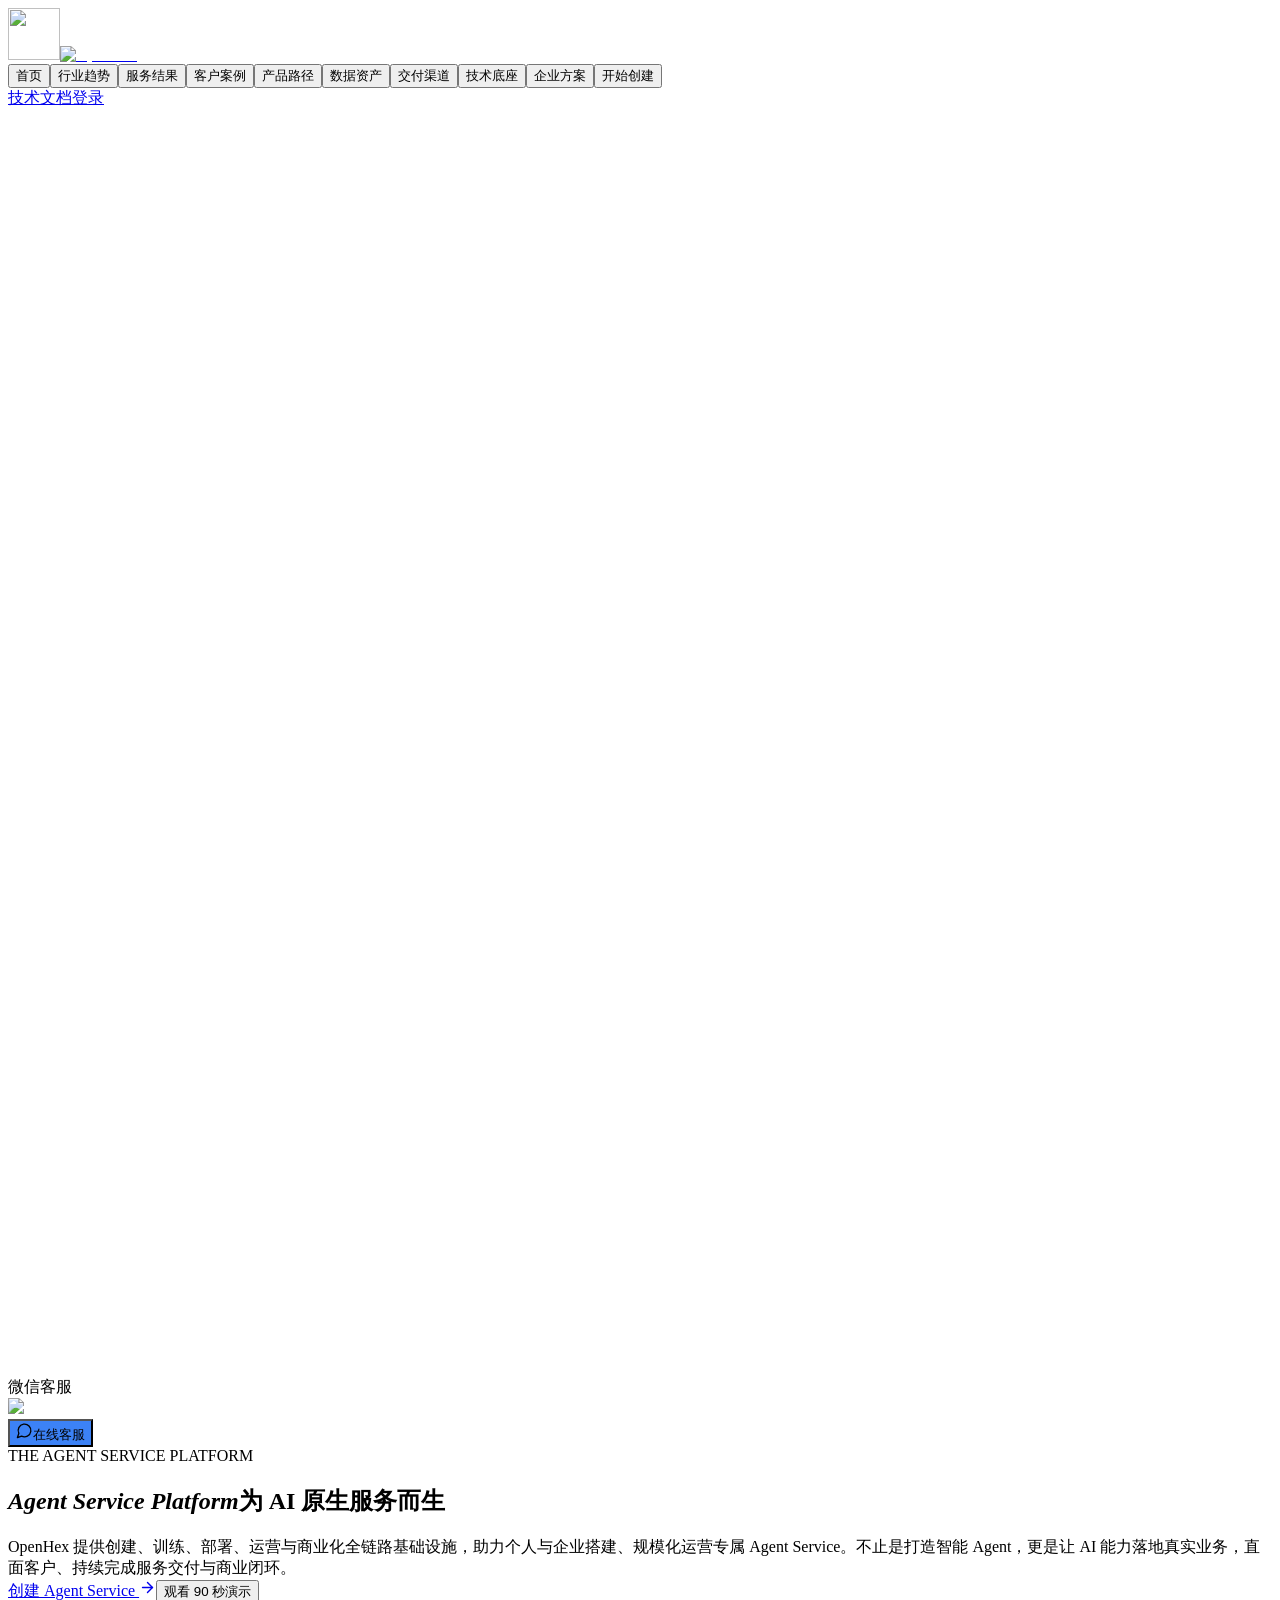
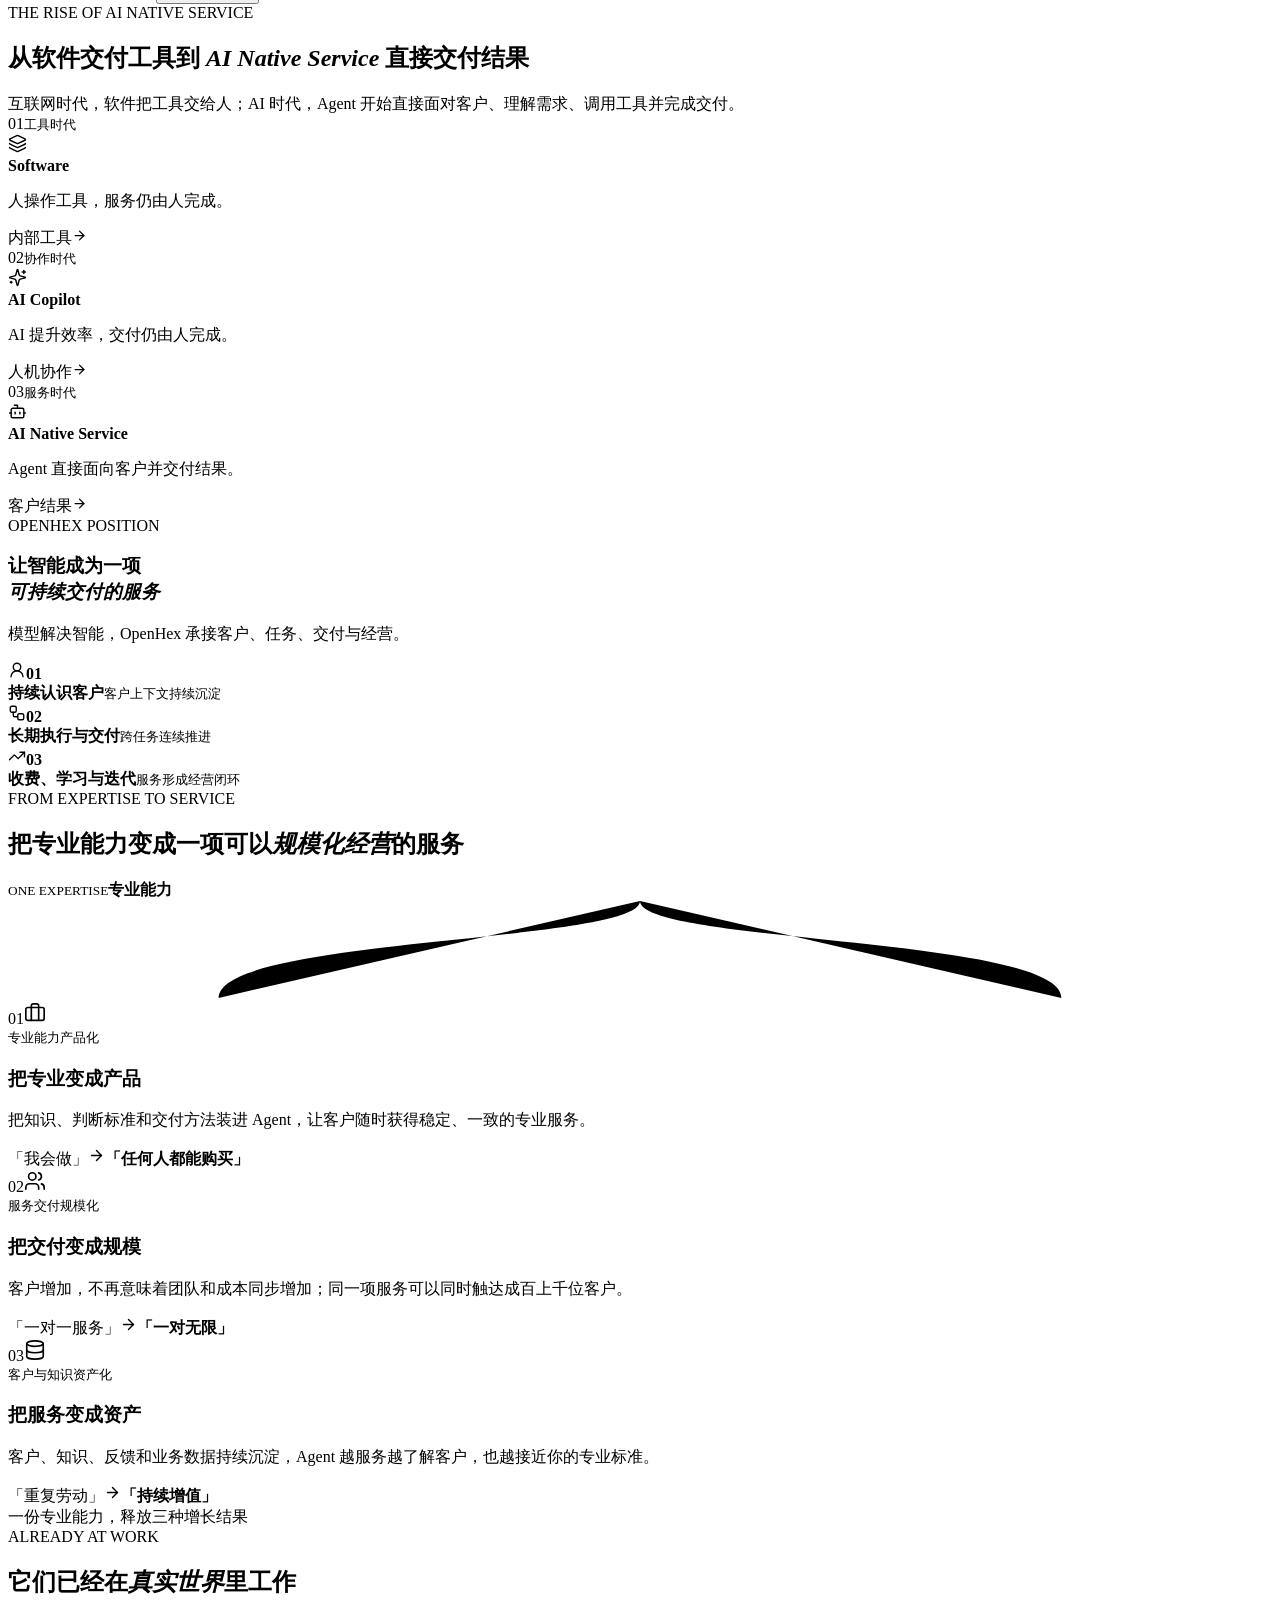
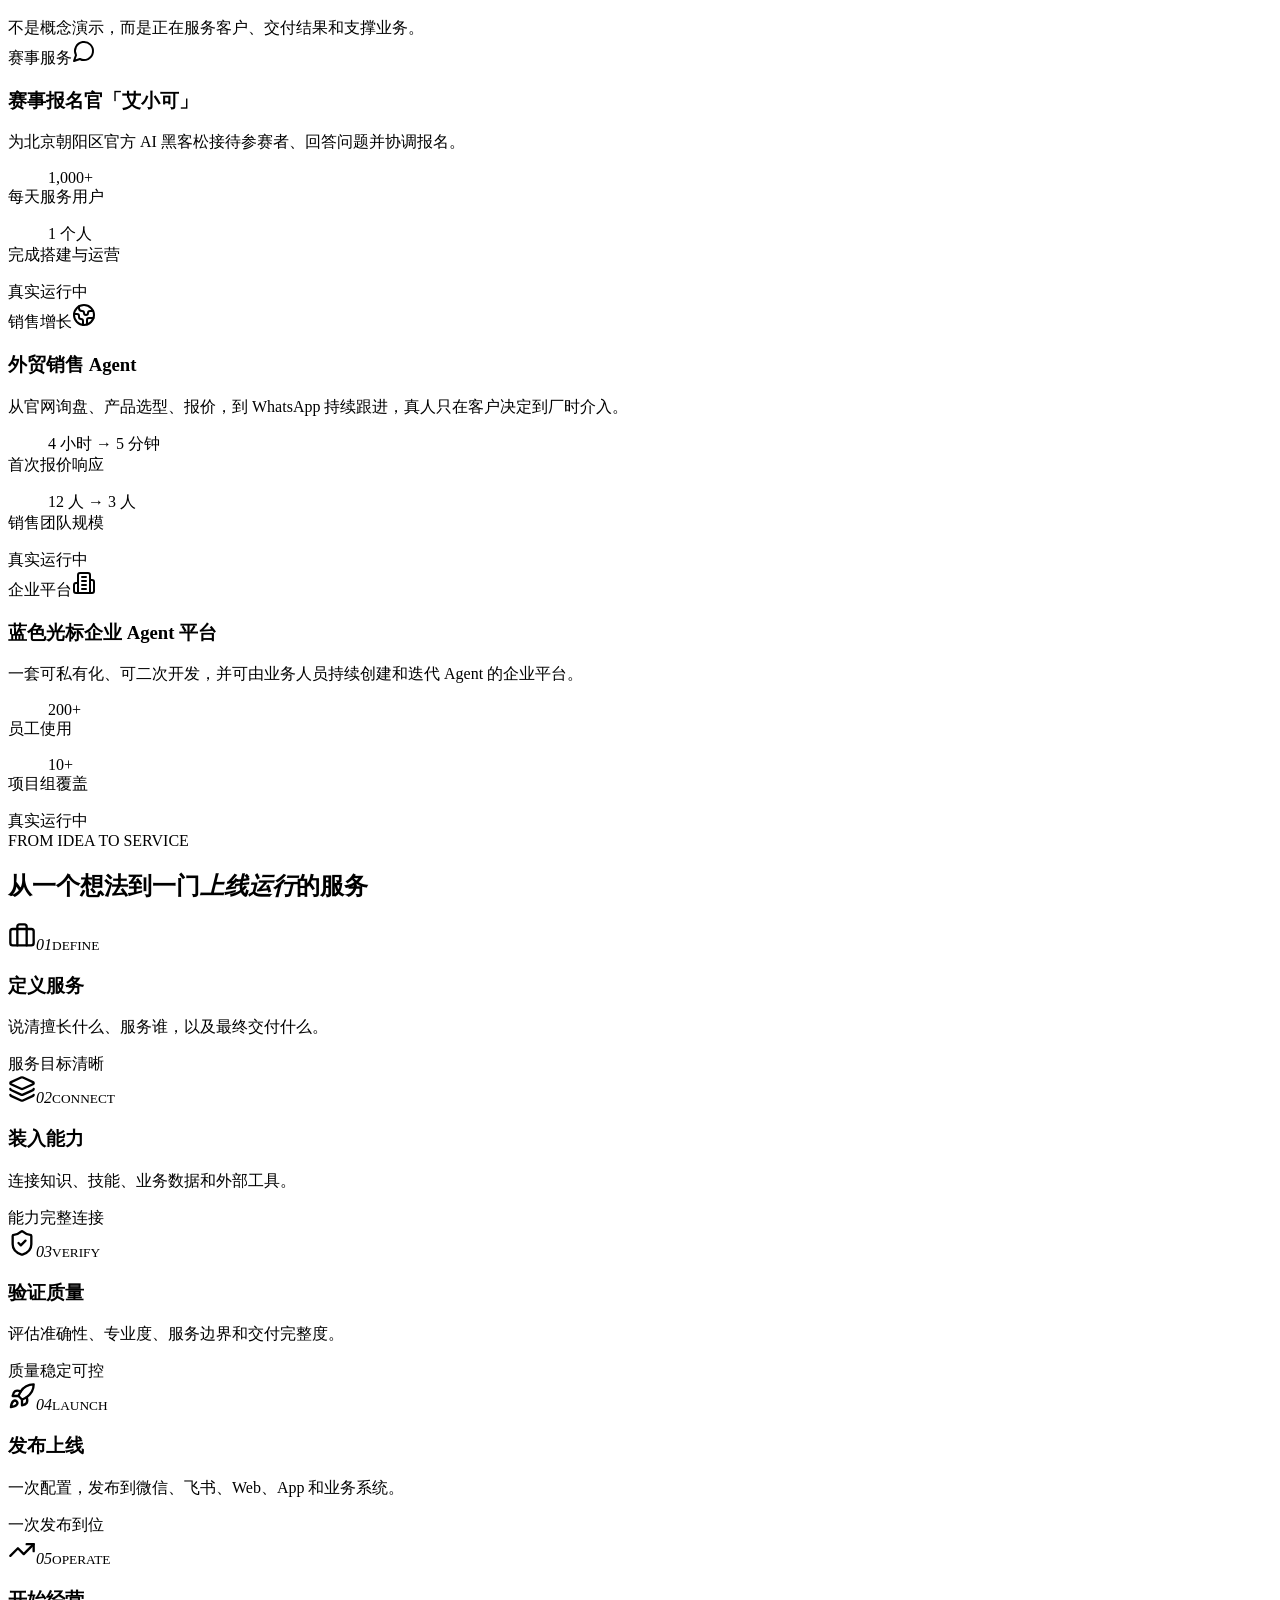
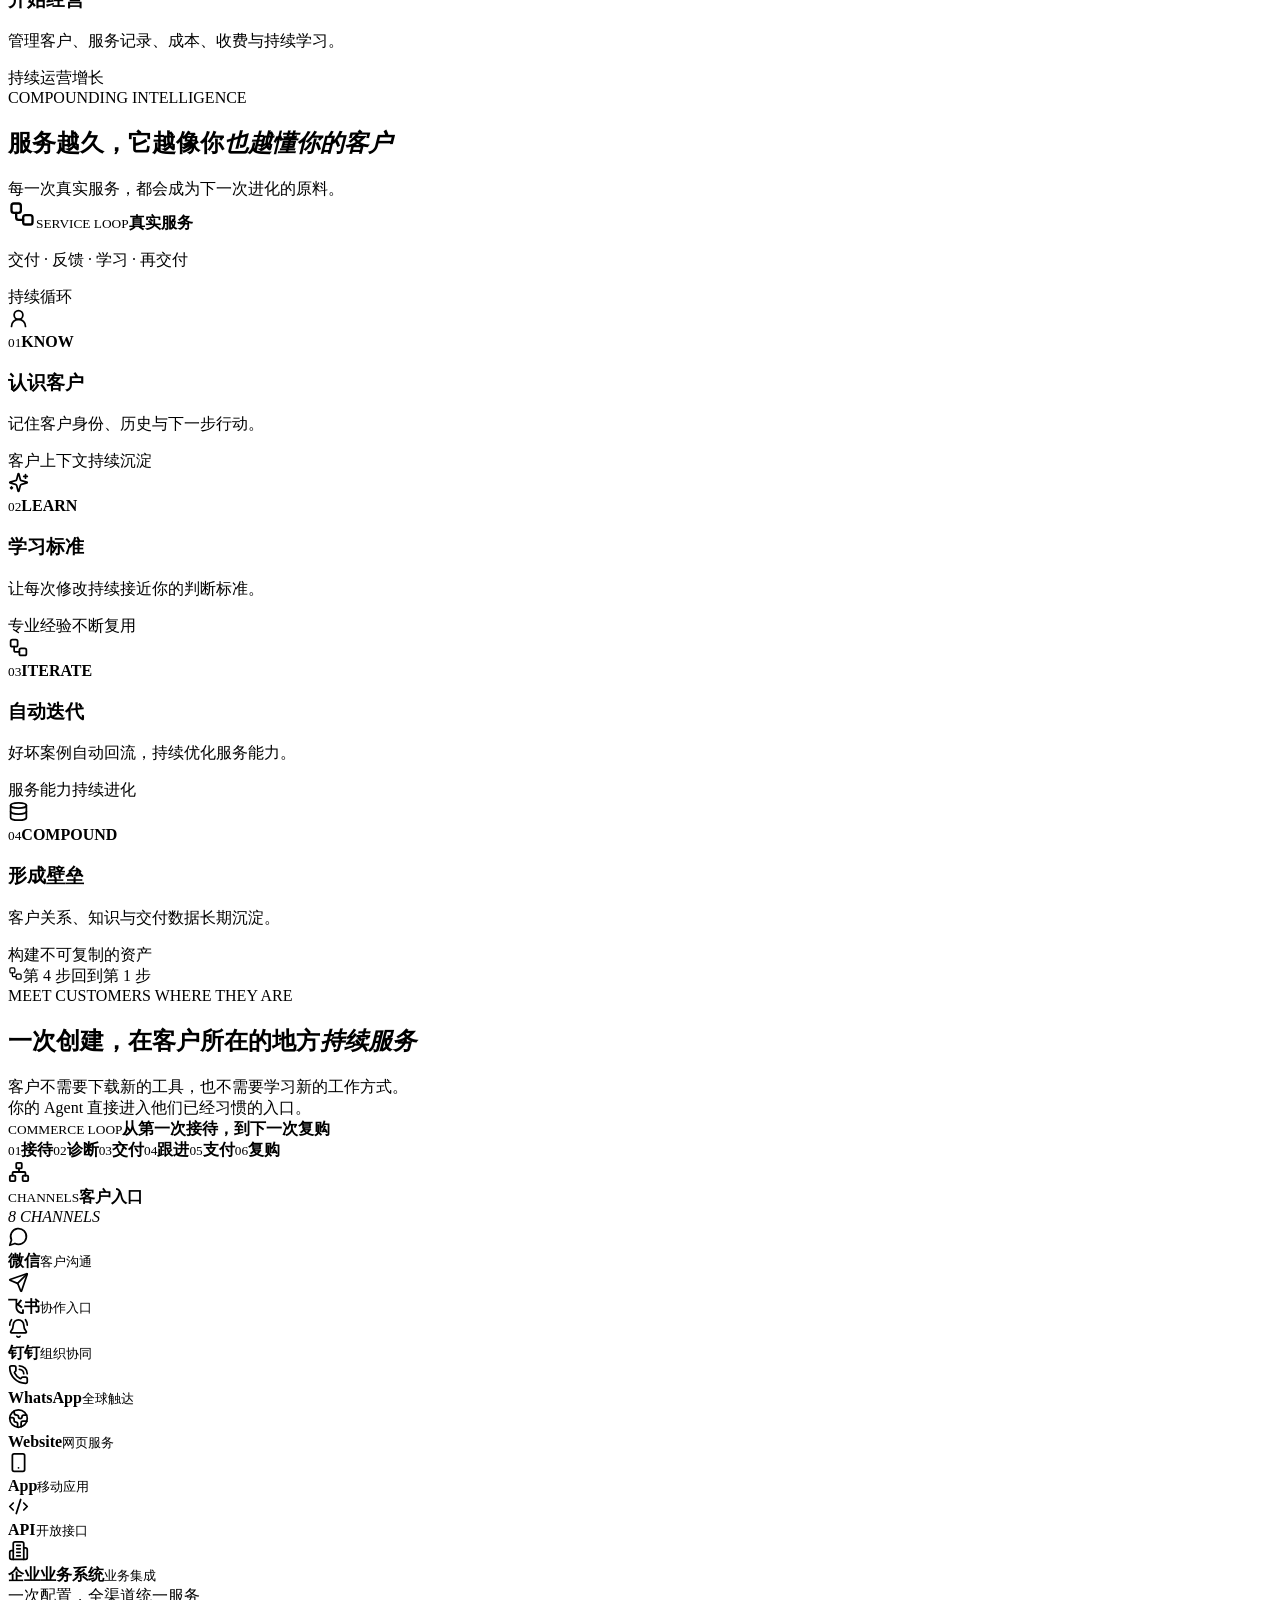
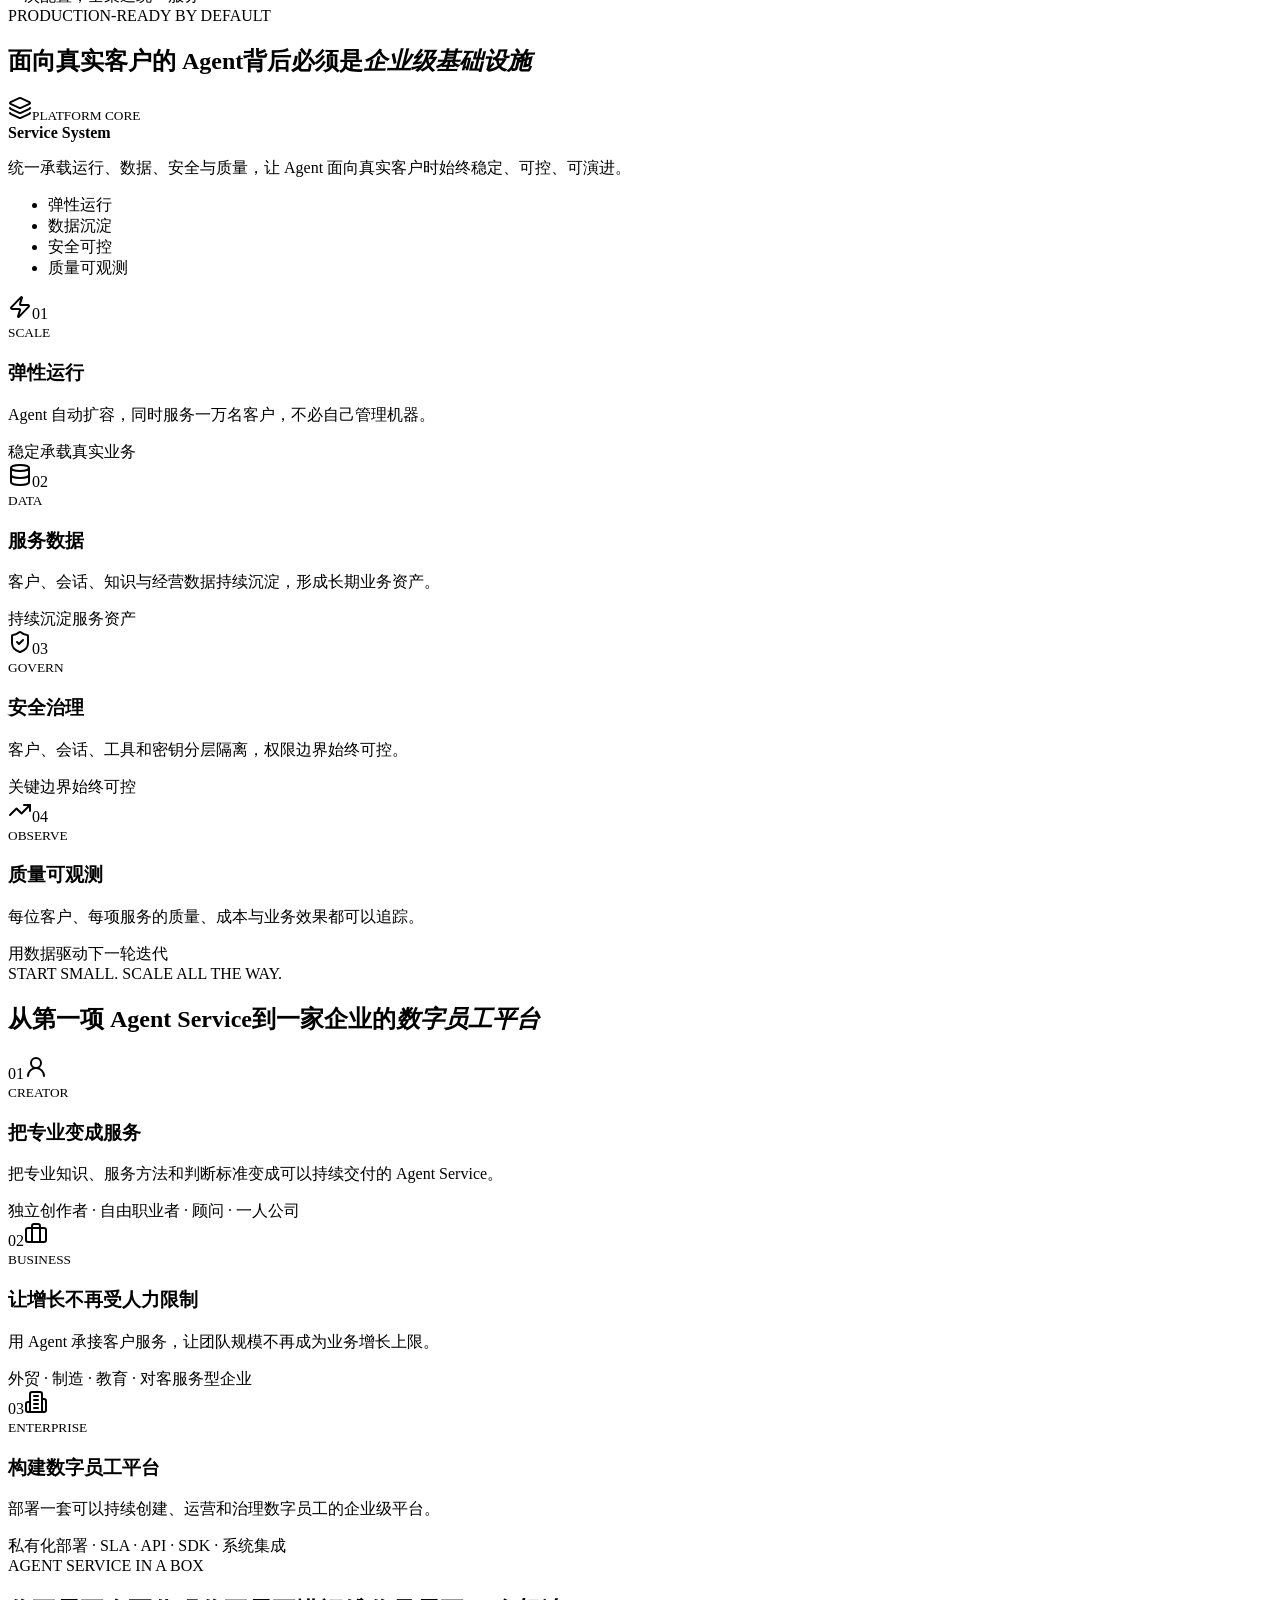
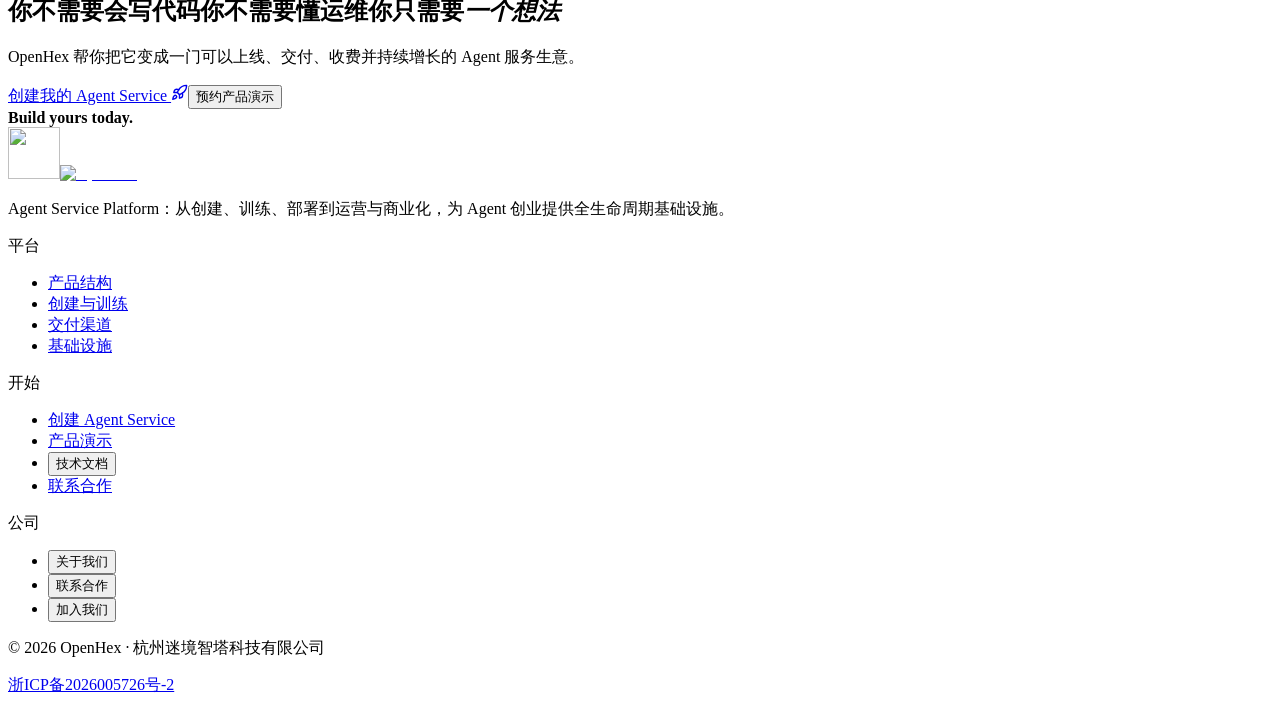
==== commit a3ae2c04: "deploy redesigned category capability rail" ====
--- a/index.html
+++ b/index.html
@@ -1,4 +1,4 @@
-<!DOCTYPE html><!--8dMUmtI3IBvXZkr5fZk_C--><html lang="zh-CN" class="scroll-smooth"><head><meta charSet="utf-8"/><meta name="viewport" content="width=device-width, initial-scale=1, maximum-scale=5"/><link rel="preload" as="image" href="/landingpage-/landing/logo-icon.svg"/><link rel="preload" as="image" href="/landingpage-/landing/logo-wordmark.svg"/><link rel="stylesheet" href="/landingpage-/_next/static/css/cfc59f5d4ae58a4d.css" data-precedence="next"/><link rel="preload" as="script" fetchPriority="low" href="/landingpage-/_next/static/chunks/webpack-b467bcfb6733d14c.js"/><script src="/landingpage-/_next/static/chunks/c07ec81e-52dca014dcaebd83.js" async=""></script><script src="/landingpage-/_next/static/chunks/238-2c3b0173d5023612.js" async=""></script><script src="/landingpage-/_next/static/chunks/main-app-87ea912c9c142d8d.js" async=""></script><script src="/landingpage-/_next/static/chunks/908-5a2384422bed7c26.js" async=""></script><script src="/landingpage-/_next/static/chunks/36-4e3a730462fbcbc2.js" async=""></script><script src="/landingpage-/_next/static/chunks/app/(default)/page-23d7335e025f675e.js" async=""></script><link rel="preload" href="/landingpage-/fonts/openhex-sans-vf.woff2" as="font" type="font/woff2" crossorigin="anonymous"/><link rel="preload" href="/landingpage-/fonts/openhex-latin-vf.woff2" as="font" type="font/woff2" crossorigin="anonymous"/><title>OpenHex · Agent Service Platform</title><meta name="description" content="OpenHex 是 Agent Service Platform，为开发者和 Agent 创业者提供创建、训练、部署、运营与商业化所需的全生命周期基础设施。"/><meta property="og:title" content="OpenHex · Agent Service Platform"/><meta property="og:description" content="OpenHex 是 Agent Service Platform，为开发者和 Agent 创业者提供创建、训练、部署、运营与商业化所需的全生命周期基础设施。"/><meta property="og:image" content="https://www.openhex.tech/landingpage-/landing/bee-mascot.png"/><meta property="og:type" content="website"/><meta name="twitter:card" content="summary_large_image"/><meta name="twitter:title" content="OpenHex · Agent Service Platform"/><meta name="twitter:description" content="OpenHex 是 Agent Service Platform，为开发者和 Agent 创业者提供创建、训练、部署、运营与商业化所需的全生命周期基础设施。"/><meta name="twitter:image" content="https://www.openhex.tech/landingpage-/landing/bee-mascot.png"/><style>
+<!DOCTYPE html><!--WEQMTEQ7A11Hj8HvEokv9--><html lang="zh-CN" class="scroll-smooth"><head><meta charSet="utf-8"/><meta name="viewport" content="width=device-width, initial-scale=1, maximum-scale=5"/><link rel="preload" as="image" href="/landingpage-/landing/logo-icon.svg"/><link rel="preload" as="image" href="/landingpage-/landing/logo-wordmark.svg"/><link rel="stylesheet" href="/landingpage-/_next/static/css/79f8d4fdb99ec0a8.css" data-precedence="next"/><link rel="preload" as="script" fetchPriority="low" href="/landingpage-/_next/static/chunks/webpack-b467bcfb6733d14c.js"/><script src="/landingpage-/_next/static/chunks/c07ec81e-52dca014dcaebd83.js" async=""></script><script src="/landingpage-/_next/static/chunks/238-2c3b0173d5023612.js" async=""></script><script src="/landingpage-/_next/static/chunks/main-app-87ea912c9c142d8d.js" async=""></script><script src="/landingpage-/_next/static/chunks/908-5a2384422bed7c26.js" async=""></script><script src="/landingpage-/_next/static/chunks/36-4e3a730462fbcbc2.js" async=""></script><script src="/landingpage-/_next/static/chunks/app/(default)/page-23d7335e025f675e.js" async=""></script><link rel="preload" href="/landingpage-/fonts/openhex-sans-vf.woff2" as="font" type="font/woff2" crossorigin="anonymous"/><link rel="preload" href="/landingpage-/fonts/openhex-latin-vf.woff2" as="font" type="font/woff2" crossorigin="anonymous"/><title>OpenHex · Agent Service Platform</title><meta name="description" content="OpenHex 是 Agent Service Platform，为开发者和 Agent 创业者提供创建、训练、部署、运营与商业化所需的全生命周期基础设施。"/><meta property="og:title" content="OpenHex · Agent Service Platform"/><meta property="og:description" content="OpenHex 是 Agent Service Platform，为开发者和 Agent 创业者提供创建、训练、部署、运营与商业化所需的全生命周期基础设施。"/><meta property="og:image" content="https://www.openhex.tech/landingpage-/landing/bee-mascot.png"/><meta property="og:type" content="website"/><meta name="twitter:card" content="summary_large_image"/><meta name="twitter:title" content="OpenHex · Agent Service Platform"/><meta name="twitter:description" content="OpenHex 是 Agent Service Platform，为开发者和 Agent 创业者提供创建、训练、部署、运营与商业化所需的全生命周期基础设施。"/><meta name="twitter:image" content="https://www.openhex.tech/landingpage-/landing/bee-mascot.png"/><style>
   @font-face {
     font-family: 'OpenHex Sans';
     src: url('/landingpage-/fonts/openhex-sans-vf.woff2') format('woff2');
@@ -22,4 +22,4 @@
     line-gap-override: 0%;
     size-adjust: 113.72%;
   }
-</style><script src="/landingpage-/_next/static/chunks/polyfills-42372ed130431b0a.js" noModule=""></script></head><body class="bg-paper text-ink antialiased"><div hidden=""><!--$--><!--/$--></div><main data-landing-scroll-root="true" class="relative isolate h-screen overflow-x-hidden overflow-y-scroll bg-transparent text-ink"><div aria-hidden="true" class="wave-grid-background wave-grid-background-placeholder"></div><nav class="landing-top-nav fixed left-0 right-0 top-0 z-50 h-16 bg-transparent max-sm:h-14"><div class="landing-top-nav__inner relative flex h-full items-center px-[calc(clamp(1rem,3vw,3rem)+30px)] max-sm:px-4"><a class="landing-top-nav__brand flex shrink-0 items-center" aria-label="OpenHex" href="/landingpage-/"><img alt="" width="52" height="52" decoding="async" data-nimg="1" class="h-[35px] w-[35px] shrink-0" style="color:transparent" src="/landingpage-/landing/logo-icon.svg"/><img alt="OpenHex" width="114" height="24" decoding="async" data-nimg="1" class="landing-top-nav__wordmark ml-[2px] block h-[18px] w-[88px]" style="color:transparent" src="/landingpage-/landing/logo-wordmark.svg"/></a><div class="landing-top-nav__center"><nav class="stack-jump-nav" aria-label="Stack section navigation" data-visible="true" data-phase="opening"><button type="button" class="stack-jump-label" data-active="true" aria-current="page"><span class="stack-jump-label-text">首页</span></button><button type="button" class="stack-jump-label" data-active="false"><span class="stack-jump-label-text">行业趋势</span></button><button type="button" class="stack-jump-label" data-active="false"><span class="stack-jump-label-text">服务结果</span></button><button type="button" class="stack-jump-label" data-active="false"><span class="stack-jump-label-text">客户案例</span></button><button type="button" class="stack-jump-label" data-active="false"><span class="stack-jump-label-text">产品路径</span></button><button type="button" class="stack-jump-label" data-active="false"><span class="stack-jump-label-text">数据资产</span></button><button type="button" class="stack-jump-label" data-active="false"><span class="stack-jump-label-text">交付渠道</span></button><button type="button" class="stack-jump-label" data-active="false"><span class="stack-jump-label-text">技术底座</span></button><button type="button" class="stack-jump-label" data-active="false"><span class="stack-jump-label-text">企业方案</span></button><button type="button" class="stack-jump-label" data-active="false"><span class="stack-jump-label-text">开始创建</span></button></nav></div><div class="landing-top-nav__actions flex items-center gap-2"><a href="https://docs.openhex.tech" target="_blank" rel="noopener noreferrer" class="landing-top-nav__docs inline-flex h-10 items-center rounded-[10px] px-3 text-[14px] font-medium text-ink transition-colors hover:bg-white/35">技术文档</a><a href="https://app.openhex.tech/login" target="_blank" rel="noopener noreferrer" class="inline-flex h-10 min-w-[110px] items-center justify-center rounded-full bg-honey px-5 text-[14px] font-semibold text-white shadow-none transition-colors hover:bg-honey-soft max-sm:min-w-[88px] max-sm:px-4">登录</a></div></div></nav><svg class="scroll-path-transition-overlay pointer-events-none fixed inset-0 z-[9999] h-screen w-screen opacity-0" viewBox="0 0 100 100" preserveAspectRatio="none" aria-hidden="true" focusable="false"><path d="M 0 100 V 100 Q 50 100 100 100 V 100 z" fill="#dbeafe"></path><path d="M 0 100 V 100 Q 50 100 100 100 V 100 z" fill="#fcfeff"></path></svg><div class="customer-service-qr-dock" data-open="false"><div class="customer-service-qr-card"><div class="customer-service-qr-label"><span aria-hidden="true"></span>微信客服</div><img alt="OpenHex 微信客服二维码" loading="lazy" width="220" height="220" decoding="async" data-nimg="1" class="customer-service-qr-image" style="color:transparent" src="/landingpage-/landing/customer-service-qr.png"/></div></div><button type="button" class="ohx-launcher bottom-right" style="background:#3C82F6" aria-label="在线客服" aria-expanded="false"><span class="customer-service-launcher-content" aria-hidden="true"><span class="customer-service-launcher-icon"><svg xmlns="http://www.w3.org/2000/svg" width="17" height="17" viewBox="0 0 24 24" fill="none" stroke="currentColor" stroke-width="1.9" stroke-linecap="round" stroke-linejoin="round" class="lucide lucide-message-circle" aria-hidden="true"><path d="M7.9 20A9 9 0 1 0 4 16.1L2 22Z"></path></svg></span><span>在线客服</span><span class="customer-service-status"></span></span></button><div id="stack-home" class="stack-anchor"></div><div data-scroll-fade-section="true"><section data-stack-motion="true" data-motion-replay="true" data-short-screen-fit="true" data-motion-style="soft" class="category-section category-hero category-hero--legacy min-h-screen snap-start"><div class="category-hero__legacy-content" data-motion="header"><span class="section-kicker"><span class="page-title-motion__item page-title-motion__eyebrow"><span class="section-kicker-dot"></span>THE AGENT SERVICE PLATFORM</span></span><h1 class="category-hero__legacy-title"><span class="page-title-motion__item page-title-motion__line page-title-motion__line--one" data-wave-origin="true"><em>Agent Service Platform</em><span class="category-hero__legacy-title-break">为 AI 原生服务而生</span></span></h1><div class="category-hero__legacy-support"><span class="page-title-motion__item page-title-motion__subtitle">OpenHex 提供创建、训练、部署、运营与商业化全链路基础设施，助力个人与企业搭建、规模化运营专属 Agent Service。</span><span class="page-title-motion__item page-title-motion__subtitle page-title-motion__subtitle--late">不止是打造智能 Agent，更是让 AI 能力落地真实业务，直面客户、持续完成服务交付与商业闭环。</span></div><div class="category-actions"><a href="https://app.openhex.tech/login" target="_blank" rel="noopener noreferrer" class="category-button category-button--primary">创建 Agent Service <svg xmlns="http://www.w3.org/2000/svg" width="17" height="17" viewBox="0 0 24 24" fill="none" stroke="currentColor" stroke-width="2" stroke-linecap="round" stroke-linejoin="round" class="lucide lucide-arrow-right" aria-hidden="true"><path d="M5 12h14"></path><path d="m12 5 7 7-7 7"></path></svg></a><button type="button" class="category-button category-button--secondary">观看 90 秒演示</button></div></div></section></div><div class="sticky-flow"><div id="stack-category" class="stack-anchor" style="--sticky-offset:0rem;--sticky-z:1;--stack-content-shift:0rem;--stack-surface-start:#f8fafc;--stack-surface-end:#f8fafc"></div><div class="sticky-panel sticky-panel--light" data-scroll-fade-section="true" style="--sticky-offset:0rem;--sticky-z:1;--stack-content-shift:0rem;--stack-surface-start:#f8fafc;--stack-surface-end:#f8fafc"><section data-stack-motion="true" data-motion-replay="true" data-short-screen-fit="true" data-motion-style="soft" data-motion-replay-only="true" class="category-section ai-native-section min-h-screen"><div class="category-shell"><header class="category-header category-header--center " data-motion="header"><span class="section-kicker"><span class="page-title-motion__item page-title-motion__eyebrow"><span class="section-kicker-dot"></span>THE RISE OF AI NATIVE SERVICE</span></span><h2 class="category-title"><span class="page-title-motion__item page-title-motion__line page-title-motion__line--one">从软件交付工具</span><span class="page-title-motion__item page-title-motion__line page-title-motion__line--two">到 <em>AI Native Service</em> 直接交付结果</span></h2><div class="category-subtitle"><span class="page-title-motion__item page-title-motion__subtitle">互联网时代，软件把工具交给人；AI 时代，Agent 开始直接面对客户、理解需求、调用工具并完成交付。</span></div></header><div class="ai-native-v2" data-motion="group"><div class="ai-native-v2__journey"><article class="ai-native-v2__stage"><div class="ai-native-v2__stage-card"><header><div class="ai-native-v2__stage-meta"><span>0<!-- -->1</span><small>工具时代</small></div><div class="ai-native-v2__stage-icon"><svg xmlns="http://www.w3.org/2000/svg" width="19" height="19" viewBox="0 0 24 24" fill="none" stroke="currentColor" stroke-width="1.8" stroke-linecap="round" stroke-linejoin="round" class="lucide lucide-layers" aria-hidden="true"><path d="M12.83 2.18a2 2 0 0 0-1.66 0L2.6 6.08a1 1 0 0 0 0 1.83l8.58 3.91a2 2 0 0 0 1.66 0l8.58-3.9a1 1 0 0 0 0-1.83z"></path><path d="M2 12a1 1 0 0 0 .58.91l8.6 3.91a2 2 0 0 0 1.65 0l8.58-3.9A1 1 0 0 0 22 12"></path><path d="M2 17a1 1 0 0 0 .58.91l8.6 3.91a2 2 0 0 0 1.65 0l8.58-3.9A1 1 0 0 0 22 17"></path></svg></div></header><strong>Software</strong><p>人操作工具，服务仍由人完成。</p><footer><i></i>内部工具<svg xmlns="http://www.w3.org/2000/svg" width="15" height="15" viewBox="0 0 24 24" fill="none" stroke="currentColor" stroke-width="2" stroke-linecap="round" stroke-linejoin="round" class="lucide lucide-arrow-right" aria-hidden="true"><path d="M5 12h14"></path><path d="m12 5 7 7-7 7"></path></svg></footer></div></article><article class="ai-native-v2__stage"><div class="ai-native-v2__stage-card"><header><div class="ai-native-v2__stage-meta"><span>0<!-- -->2</span><small>协作时代</small></div><div class="ai-native-v2__stage-icon"><svg xmlns="http://www.w3.org/2000/svg" width="19" height="19" viewBox="0 0 24 24" fill="none" stroke="currentColor" stroke-width="1.8" stroke-linecap="round" stroke-linejoin="round" class="lucide lucide-sparkles" aria-hidden="true"><path d="M9.937 15.5A2 2 0 0 0 8.5 14.063l-6.135-1.582a.5.5 0 0 1 0-.962L8.5 9.936A2 2 0 0 0 9.937 8.5l1.582-6.135a.5.5 0 0 1 .963 0L14.063 8.5A2 2 0 0 0 15.5 9.937l6.135 1.581a.5.5 0 0 1 0 .964L15.5 14.063a2 2 0 0 0-1.437 1.437l-1.582 6.135a.5.5 0 0 1-.963 0z"></path><path d="M20 3v4"></path><path d="M22 5h-4"></path><path d="M4 17v2"></path><path d="M5 18H3"></path></svg></div></header><strong>AI Copilot</strong><p>AI 提升效率，交付仍由人完成。</p><footer><i></i>人机协作<svg xmlns="http://www.w3.org/2000/svg" width="15" height="15" viewBox="0 0 24 24" fill="none" stroke="currentColor" stroke-width="2" stroke-linecap="round" stroke-linejoin="round" class="lucide lucide-arrow-right" aria-hidden="true"><path d="M5 12h14"></path><path d="m12 5 7 7-7 7"></path></svg></footer></div></article><article class="ai-native-v2__stage is-active"><div class="ai-native-v2__stage-card"><header><div class="ai-native-v2__stage-meta"><span>0<!-- -->3</span><small>服务时代</small></div><div class="ai-native-v2__stage-icon"><svg xmlns="http://www.w3.org/2000/svg" width="19" height="19" viewBox="0 0 24 24" fill="none" stroke="currentColor" stroke-width="1.8" stroke-linecap="round" stroke-linejoin="round" class="lucide lucide-bot" aria-hidden="true"><path d="M12 8V4H8"></path><rect width="16" height="12" x="4" y="8" rx="2"></rect><path d="M2 14h2"></path><path d="M20 14h2"></path><path d="M15 13v2"></path><path d="M9 13v2"></path></svg></div></header><strong>AI Native Service</strong><p>Agent 直接面向客户并交付结果。</p><footer><i></i>客户结果<svg xmlns="http://www.w3.org/2000/svg" width="15" height="15" viewBox="0 0 24 24" fill="none" stroke="currentColor" stroke-width="2" stroke-linecap="round" stroke-linejoin="round" class="lucide lucide-arrow-right" aria-hidden="true"><path d="M5 12h14"></path><path d="m12 5 7 7-7 7"></path></svg></footer></div></article></div><div class="ai-native-v2__bottom"><article class="ai-native-v2__position"><div class="ai-native-v2__position-copy"><span>OPENHEX POSITION</span><h3>让智能成为一项<br/><em>可持续交付的服务</em></h3><p>模型解决智能，OpenHex 承接客户、任务、交付与经营。</p></div><div class="ai-native-v2__capabilities" aria-label="OpenHex 服务能力"><span style="--capability-delay:650ms"><b>0<!-- -->1</b><strong>持续认识客户</strong></span><span style="--capability-delay:760ms"><b>0<!-- -->2</b><strong>长期执行与交付</strong></span><span style="--capability-delay:870ms"><b>0<!-- -->3</b><strong>收费、学习与迭代</strong></span></div></article></div></div></div></section></div><div id="stack-outcomes" class="stack-anchor" style="--sticky-offset:0rem;--sticky-z:2;--stack-content-shift:0rem;--stack-surface-start:#f8fafc;--stack-surface-end:#f8fafc"></div><div class="sticky-panel sticky-panel--light" data-scroll-fade-section="true" style="--sticky-offset:0rem;--sticky-z:2;--stack-content-shift:0rem;--stack-surface-start:#f8fafc;--stack-surface-end:#f8fafc"><section data-stack-motion="true" data-motion-replay="true" data-short-screen-fit="true" data-motion-style="soft" data-motion-replay-only="true" class="category-section outcome-section min-h-screen"><div class="category-shell"><header class="category-header category-header--center " data-motion="header"><span class="section-kicker"><span class="page-title-motion__item page-title-motion__eyebrow"><span class="section-kicker-dot"></span>FROM EXPERTISE TO SERVICE</span></span><h2 class="category-title"><span class="page-title-motion__item page-title-motion__line page-title-motion__line--one">把专业能力</span><span class="page-title-motion__item page-title-motion__line page-title-motion__line--two">变成一项可以<em>规模化经营</em>的服务</span></h2></header><div class="outcome-spectrum" data-motion="group"><div class="outcome-spectrum__origin"><small>ONE EXPERTISE</small><strong>专业能力</strong><i aria-hidden="true"></i></div><svg class="outcome-spectrum__branches" viewBox="0 0 1200 92" preserveAspectRatio="none" aria-hidden="true"><path pathLength="1" d="M600 0 C600 40 200 34 200 92"></path><path pathLength="1" d="M600 0 L600 92"></path><path pathLength="1" d="M600 0 C600 40 1000 34 1000 92"></path></svg><div class="outcome-spectrum__results"><article class="outcome-spectrum__result" style="--outcome-index:0"><header><span>01</span><svg xmlns="http://www.w3.org/2000/svg" width="22" height="22" viewBox="0 0 24 24" fill="none" stroke="currentColor" stroke-width="1.8" stroke-linecap="round" stroke-linejoin="round" class="lucide lucide-briefcase" aria-hidden="true"><path d="M16 20V4a2 2 0 0 0-2-2h-4a2 2 0 0 0-2 2v16"></path><rect width="20" height="14" x="2" y="6" rx="2"></rect></svg></header><small>专业能力产品化</small><h3>把专业变成产品</h3><p>把知识、判断标准和交付方法装进 Agent，让客户随时获得稳定、一致的专业服务。</p><div class="outcome-spectrum__shift"><span>「我会做」</span><svg xmlns="http://www.w3.org/2000/svg" width="17" height="17" viewBox="0 0 24 24" fill="none" stroke="currentColor" stroke-width="2" stroke-linecap="round" stroke-linejoin="round" class="lucide lucide-arrow-right" aria-hidden="true"><path d="M5 12h14"></path><path d="m12 5 7 7-7 7"></path></svg><strong>「任何人都能购买」</strong></div></article><article class="outcome-spectrum__result" style="--outcome-index:1"><header><span>02</span><svg xmlns="http://www.w3.org/2000/svg" width="22" height="22" viewBox="0 0 24 24" fill="none" stroke="currentColor" stroke-width="1.8" stroke-linecap="round" stroke-linejoin="round" class="lucide lucide-users" aria-hidden="true"><path d="M16 21v-2a4 4 0 0 0-4-4H6a4 4 0 0 0-4 4v2"></path><path d="M16 3.128a4 4 0 0 1 0 7.744"></path><path d="M22 21v-2a4 4 0 0 0-3-3.87"></path><circle cx="9" cy="7" r="4"></circle></svg></header><small>服务交付规模化</small><h3>把交付变成规模</h3><p>客户增加，不再意味着团队和成本同步增加；同一项服务可以同时触达成百上千位客户。</p><div class="outcome-spectrum__shift"><span>「一对一服务」</span><svg xmlns="http://www.w3.org/2000/svg" width="17" height="17" viewBox="0 0 24 24" fill="none" stroke="currentColor" stroke-width="2" stroke-linecap="round" stroke-linejoin="round" class="lucide lucide-arrow-right" aria-hidden="true"><path d="M5 12h14"></path><path d="m12 5 7 7-7 7"></path></svg><strong>「一对无限」</strong></div></article><article class="outcome-spectrum__result" style="--outcome-index:2"><header><span>03</span><svg xmlns="http://www.w3.org/2000/svg" width="22" height="22" viewBox="0 0 24 24" fill="none" stroke="currentColor" stroke-width="1.8" stroke-linecap="round" stroke-linejoin="round" class="lucide lucide-database" aria-hidden="true"><ellipse cx="12" cy="5" rx="9" ry="3"></ellipse><path d="M3 5V19A9 3 0 0 0 21 19V5"></path><path d="M3 12A9 3 0 0 0 21 12"></path></svg></header><small>客户与知识资产化</small><h3>把服务变成资产</h3><p>客户、知识、反馈和业务数据持续沉淀，Agent 越服务越了解客户，也越接近你的专业标准。</p><div class="outcome-spectrum__shift"><span>「重复劳动」</span><svg xmlns="http://www.w3.org/2000/svg" width="17" height="17" viewBox="0 0 24 24" fill="none" stroke="currentColor" stroke-width="2" stroke-linecap="round" stroke-linejoin="round" class="lucide lucide-arrow-right" aria-hidden="true"><path d="M5 12h14"></path><path d="m12 5 7 7-7 7"></path></svg><strong>「持续增值」</strong></div></article></div><div class="outcome-spectrum__caption"><i></i><span>一份专业能力，释放三种增长结果</span><i></i></div></div></div></section></div><div id="stack-proof" class="stack-anchor" style="--sticky-offset:0rem;--sticky-z:3;--stack-content-shift:0rem;--stack-surface-start:#f8fafc;--stack-surface-end:#f8fafc"></div><div class="sticky-panel sticky-panel--light" data-scroll-fade-section="true" style="--sticky-offset:0rem;--sticky-z:3;--stack-content-shift:0rem;--stack-surface-start:#f8fafc;--stack-surface-end:#f8fafc"><section data-stack-motion="true" data-motion-replay="true" data-short-screen-fit="true" data-motion-style="soft" class="category-section proof-section min-h-screen"><div class="category-shell"><header class="category-header category-header--center " data-motion="header"><span class="section-kicker"><span class="page-title-motion__item page-title-motion__eyebrow"><span class="section-kicker-dot"></span>ALREADY AT WORK</span></span><h2 class="category-title"><span class="page-title-motion__item page-title-motion__line page-title-motion__line--one">它们已经在<em>真实世界</em>里工作</span></h2><div class="category-subtitle"><span class="page-title-motion__item page-title-motion__subtitle">不是概念演示，而是正在服务客户、交付结果和支撑业务。</span></div></header><div class="proof-cards" data-motion="group"><article><header><span>赛事服务</span><span class="category-icon-tile"><svg xmlns="http://www.w3.org/2000/svg" width="24" height="24" viewBox="0 0 24 24" fill="none" stroke="currentColor" stroke-width="2" stroke-linecap="round" stroke-linejoin="round" class="lucide lucide-message-circle" aria-hidden="true"><path d="M7.9 20A9 9 0 1 0 4 16.1L2 22Z"></path></svg></span></header><h3>赛事报名官「艾小可」</h3><p>为北京朝阳区官方 AI 黑客松接待参赛者、回答问题并协调报名。</p><div><dl><dd>1,000+</dd><dt>每天服务用户</dt></dl><dl><dd>1 个人</dd><dt>完成搭建与运营</dt></dl></div><footer><i></i>真实运行中</footer></article><article><header><span>销售增长</span><span class="category-icon-tile"><svg xmlns="http://www.w3.org/2000/svg" width="24" height="24" viewBox="0 0 24 24" fill="none" stroke="currentColor" stroke-width="2" stroke-linecap="round" stroke-linejoin="round" class="lucide lucide-earth" aria-hidden="true"><path d="M21.54 15H17a2 2 0 0 0-2 2v4.54"></path><path d="M7 3.34V5a3 3 0 0 0 3 3a2 2 0 0 1 2 2c0 1.1.9 2 2 2a2 2 0 0 0 2-2c0-1.1.9-2 2-2h3.17"></path><path d="M11 21.95V18a2 2 0 0 0-2-2a2 2 0 0 1-2-2v-1a2 2 0 0 0-2-2H2.05"></path><circle cx="12" cy="12" r="10"></circle></svg></span></header><h3>外贸销售 Agent</h3><p>从官网询盘、产品选型、报价，到 WhatsApp 持续跟进，真人只在客户决定到厂时介入。</p><div><dl><dd>4 小时 → 5 分钟</dd><dt>首次报价响应</dt></dl><dl><dd>12 人 → 3 人</dd><dt>销售团队规模</dt></dl></div><footer><i></i>真实运行中</footer></article><article><header><span>企业平台</span><span class="category-icon-tile"><svg xmlns="http://www.w3.org/2000/svg" width="24" height="24" viewBox="0 0 24 24" fill="none" stroke="currentColor" stroke-width="2" stroke-linecap="round" stroke-linejoin="round" class="lucide lucide-building2 lucide-building-2" aria-hidden="true"><path d="M6 22V4a2 2 0 0 1 2-2h8a2 2 0 0 1 2 2v18Z"></path><path d="M6 12H4a2 2 0 0 0-2 2v6a2 2 0 0 0 2 2h2"></path><path d="M18 9h2a2 2 0 0 1 2 2v9a2 2 0 0 1-2 2h-2"></path><path d="M10 6h4"></path><path d="M10 10h4"></path><path d="M10 14h4"></path><path d="M10 18h4"></path></svg></span></header><h3>蓝色光标企业 Agent 平台</h3><p>一套可私有化、可二次开发，并可由业务人员持续创建和迭代 Agent 的企业平台。</p><div><dl><dd>200+</dd><dt>员工使用</dt></dl><dl><dd>10+</dd><dt>项目组覆盖</dt></dl></div><footer><i></i>真实运行中</footer></article></div></div></section></div><div id="stack-product" class="stack-anchor" style="--sticky-offset:0rem;--sticky-z:4;--stack-content-shift:0rem;--stack-surface-start:#f8fafc;--stack-surface-end:#f8fafc"></div><div class="sticky-panel sticky-panel--light" data-scroll-fade-section="true" style="--sticky-offset:0rem;--sticky-z:4;--stack-content-shift:0rem;--stack-surface-start:#f8fafc;--stack-surface-end:#f8fafc"><section data-stack-motion="true" data-motion-replay="true" data-short-screen-fit="true" data-motion-style="soft" data-motion-replay-only="true" class="category-section product-path-section min-h-screen"><div class="category-shell"><header class="category-header category-header--center " data-motion="header"><span class="section-kicker"><span class="page-title-motion__item page-title-motion__eyebrow"><span class="section-kicker-dot"></span>FROM IDEA TO SERVICE</span></span><h2 class="category-title"><span class="page-title-motion__item page-title-motion__line page-title-motion__line--one">从一个想法</span><span class="page-title-motion__item page-title-motion__line page-title-motion__line--two">到一门<em>上线运行</em>的服务</span></h2></header><div class="compounding-flow product-flow" data-motion="group"><div class="compounding-flow__line" aria-hidden="true"></div><article><span class="compounding-flow__node"><svg xmlns="http://www.w3.org/2000/svg" width="28" height="28" viewBox="0 0 24 24" fill="none" stroke="currentColor" stroke-width="2" stroke-linecap="round" stroke-linejoin="round" class="lucide lucide-briefcase" aria-hidden="true"><path d="M16 20V4a2 2 0 0 0-2-2h-4a2 2 0 0 0-2 2v16"></path><rect width="20" height="14" x="2" y="6" rx="2"></rect></svg><i>0<!-- -->1</i></span><small>DEFINE</small><h3>定义服务</h3><p>说清擅长什么、服务谁，以及最终交付什么。</p><footer>服务目标清晰</footer></article><article><span class="compounding-flow__node"><svg xmlns="http://www.w3.org/2000/svg" width="28" height="28" viewBox="0 0 24 24" fill="none" stroke="currentColor" stroke-width="2" stroke-linecap="round" stroke-linejoin="round" class="lucide lucide-layers" aria-hidden="true"><path d="M12.83 2.18a2 2 0 0 0-1.66 0L2.6 6.08a1 1 0 0 0 0 1.83l8.58 3.91a2 2 0 0 0 1.66 0l8.58-3.9a1 1 0 0 0 0-1.83z"></path><path d="M2 12a1 1 0 0 0 .58.91l8.6 3.91a2 2 0 0 0 1.65 0l8.58-3.9A1 1 0 0 0 22 12"></path><path d="M2 17a1 1 0 0 0 .58.91l8.6 3.91a2 2 0 0 0 1.65 0l8.58-3.9A1 1 0 0 0 22 17"></path></svg><i>0<!-- -->2</i></span><small>CONNECT</small><h3>装入能力</h3><p>连接知识、技能、业务数据和外部工具。</p><footer>能力完整连接</footer></article><article><span class="compounding-flow__node"><svg xmlns="http://www.w3.org/2000/svg" width="28" height="28" viewBox="0 0 24 24" fill="none" stroke="currentColor" stroke-width="2" stroke-linecap="round" stroke-linejoin="round" class="lucide lucide-shield-check" aria-hidden="true"><path d="M20 13c0 5-3.5 7.5-7.66 8.95a1 1 0 0 1-.67-.01C7.5 20.5 4 18 4 13V6a1 1 0 0 1 1-1c2 0 4.5-1.2 6.24-2.72a1.17 1.17 0 0 1 1.52 0C14.51 3.81 17 5 19 5a1 1 0 0 1 1 1z"></path><path d="m9 12 2 2 4-4"></path></svg><i>0<!-- -->3</i></span><small>VERIFY</small><h3>验证质量</h3><p>评估准确性、专业度、服务边界和交付完整度。</p><footer>质量稳定可控</footer></article><article><span class="compounding-flow__node"><svg xmlns="http://www.w3.org/2000/svg" width="28" height="28" viewBox="0 0 24 24" fill="none" stroke="currentColor" stroke-width="2" stroke-linecap="round" stroke-linejoin="round" class="lucide lucide-rocket" aria-hidden="true"><path d="M4.5 16.5c-1.5 1.26-2 5-2 5s3.74-.5 5-2c.71-.84.7-2.13-.09-2.91a2.18 2.18 0 0 0-2.91-.09z"></path><path d="m12 15-3-3a22 22 0 0 1 2-3.95A12.88 12.88 0 0 1 22 2c0 2.72-.78 7.5-6 11a22.35 22.35 0 0 1-4 2z"></path><path d="M9 12H4s.55-3.03 2-4c1.62-1.08 5 0 5 0"></path><path d="M12 15v5s3.03-.55 4-2c1.08-1.62 0-5 0-5"></path></svg><i>0<!-- -->4</i></span><small>LAUNCH</small><h3>发布上线</h3><p>一次配置，发布到微信、飞书、Web、App 和业务系统。</p><footer>一次发布到位</footer></article><article><span class="compounding-flow__node"><svg xmlns="http://www.w3.org/2000/svg" width="28" height="28" viewBox="0 0 24 24" fill="none" stroke="currentColor" stroke-width="2" stroke-linecap="round" stroke-linejoin="round" class="lucide lucide-trending-up" aria-hidden="true"><path d="M16 7h6v6"></path><path d="m22 7-8.5 8.5-5-5L2 17"></path></svg><i>0<!-- -->5</i></span><small>OPERATE</small><h3>开始经营</h3><p>管理客户、服务记录、成本、收费与持续学习。</p><footer>持续运营增长</footer></article></div></div></section></div><div id="stack-intelligence" class="stack-anchor" style="--sticky-offset:0rem;--sticky-z:5;--stack-content-shift:0rem;--stack-surface-start:#f8fafc;--stack-surface-end:#f8fafc"></div><div class="sticky-panel sticky-panel--light" data-scroll-fade-section="true" style="--sticky-offset:0rem;--sticky-z:5;--stack-content-shift:0rem;--stack-surface-start:#f8fafc;--stack-surface-end:#f8fafc"><section data-stack-motion="true" data-motion-replay="true" data-short-screen-fit="true" data-motion-style="soft" class="category-section compounding-section min-h-screen"><div class="category-shell"><header class="category-header category-header--center " data-motion="header"><span class="section-kicker"><span class="page-title-motion__item page-title-motion__eyebrow"><span class="section-kicker-dot"></span>COMPOUNDING INTELLIGENCE</span></span><h2 class="category-title"><span class="page-title-motion__item page-title-motion__line page-title-motion__line--one">服务越久，它越像你</span><span class="page-title-motion__item page-title-motion__line page-title-motion__line--two"><em>也越懂你的客户</em></span></h2><div class="category-subtitle"><span class="page-title-motion__item page-title-motion__subtitle">每一次真实服务，都会成为下一次进化的原料。</span></div></header><div class="intelligence-loop" data-motion="group"><div class="intelligence-loop__track" aria-hidden="true"><i class="intelligence-loop__rail intelligence-loop__rail--top"></i><i class="intelligence-loop__rail intelligence-loop__rail--right"></i><i class="intelligence-loop__rail intelligence-loop__rail--bottom"></i><i class="intelligence-loop__rail intelligence-loop__rail--left"></i></div><div class="intelligence-loop__core"><span class="intelligence-loop__core-icon"><svg xmlns="http://www.w3.org/2000/svg" width="28" height="28" viewBox="0 0 24 24" fill="none" stroke="currentColor" stroke-width="2" stroke-linecap="round" stroke-linejoin="round" class="lucide lucide-workflow" aria-hidden="true"><rect width="8" height="8" x="3" y="3" rx="2"></rect><path d="M7 11v4a2 2 0 0 0 2 2h4"></path><rect width="8" height="8" x="13" y="13" rx="2"></rect></svg></span><small>SERVICE LOOP</small><strong>真实服务</strong><p>交付 · 反馈 · 学习 · 再交付</p><span class="intelligence-loop__core-status"><i></i>持续循环</span></div><article class="intelligence-loop__stage intelligence-loop__stage--1" style="--loop-delay:100ms"><header><span><svg xmlns="http://www.w3.org/2000/svg" width="21" height="21" viewBox="0 0 24 24" fill="none" stroke="currentColor" stroke-width="2" stroke-linecap="round" stroke-linejoin="round" class="lucide lucide-user-round" aria-hidden="true"><circle cx="12" cy="8" r="5"></circle><path d="M20 21a8 8 0 0 0-16 0"></path></svg></span><div><small>0<!-- -->1</small><b>KNOW</b></div></header><h3>认识客户</h3><p>记住客户身份、历史与下一步行动。</p><footer>客户上下文持续沉淀</footer></article><article class="intelligence-loop__stage intelligence-loop__stage--2" style="--loop-delay:460ms"><header><span><svg xmlns="http://www.w3.org/2000/svg" width="21" height="21" viewBox="0 0 24 24" fill="none" stroke="currentColor" stroke-width="2" stroke-linecap="round" stroke-linejoin="round" class="lucide lucide-sparkles" aria-hidden="true"><path d="M9.937 15.5A2 2 0 0 0 8.5 14.063l-6.135-1.582a.5.5 0 0 1 0-.962L8.5 9.936A2 2 0 0 0 9.937 8.5l1.582-6.135a.5.5 0 0 1 .963 0L14.063 8.5A2 2 0 0 0 15.5 9.937l6.135 1.581a.5.5 0 0 1 0 .964L15.5 14.063a2 2 0 0 0-1.437 1.437l-1.582 6.135a.5.5 0 0 1-.963 0z"></path><path d="M20 3v4"></path><path d="M22 5h-4"></path><path d="M4 17v2"></path><path d="M5 18H3"></path></svg></span><div><small>0<!-- -->2</small><b>LEARN</b></div></header><h3>学习标准</h3><p>让每次修改持续接近你的判断标准。</p><footer>专业经验不断复用</footer></article><article class="intelligence-loop__stage intelligence-loop__stage--3" style="--loop-delay:820ms"><header><span><svg xmlns="http://www.w3.org/2000/svg" width="21" height="21" viewBox="0 0 24 24" fill="none" stroke="currentColor" stroke-width="2" stroke-linecap="round" stroke-linejoin="round" class="lucide lucide-workflow" aria-hidden="true"><rect width="8" height="8" x="3" y="3" rx="2"></rect><path d="M7 11v4a2 2 0 0 0 2 2h4"></path><rect width="8" height="8" x="13" y="13" rx="2"></rect></svg></span><div><small>0<!-- -->3</small><b>ITERATE</b></div></header><h3>自动迭代</h3><p>好坏案例自动回流，持续优化服务能力。</p><footer>服务能力持续进化</footer></article><article class="intelligence-loop__stage intelligence-loop__stage--4" style="--loop-delay:1180ms"><header><span><svg xmlns="http://www.w3.org/2000/svg" width="21" height="21" viewBox="0 0 24 24" fill="none" stroke="currentColor" stroke-width="2" stroke-linecap="round" stroke-linejoin="round" class="lucide lucide-database" aria-hidden="true"><ellipse cx="12" cy="5" rx="9" ry="3"></ellipse><path d="M3 5V19A9 3 0 0 0 21 19V5"></path><path d="M3 12A9 3 0 0 0 21 12"></path></svg></span><div><small>0<!-- -->4</small><b>COMPOUND</b></div></header><h3>形成壁垒</h3><p>客户关系、知识与交付数据长期沉淀。</p><footer>构建不可复制的资产</footer></article><div class="intelligence-loop__return"><svg xmlns="http://www.w3.org/2000/svg" width="15" height="15" viewBox="0 0 24 24" fill="none" stroke="currentColor" stroke-width="2" stroke-linecap="round" stroke-linejoin="round" class="lucide lucide-workflow" aria-hidden="true"><rect width="8" height="8" x="3" y="3" rx="2"></rect><path d="M7 11v4a2 2 0 0 0 2 2h4"></path><rect width="8" height="8" x="13" y="13" rx="2"></rect></svg>第 4 步回到第 1 步</div></div></div></section></div><div id="stack-distribution" class="stack-anchor" style="--sticky-offset:0rem;--sticky-z:6;--stack-content-shift:0rem;--stack-surface-start:#f8fafc;--stack-surface-end:#f8fafc"></div><div class="sticky-panel sticky-panel--light" data-scroll-fade-section="true" style="--sticky-offset:0rem;--sticky-z:6;--stack-content-shift:0rem;--stack-surface-start:#f8fafc;--stack-surface-end:#f8fafc"><section data-stack-motion="true" data-motion-replay="true" data-short-screen-fit="true" data-motion-style="soft" class="category-section distribution-section min-h-screen"><div class="category-shell distribution-v3"><div class="distribution-v3__copy" data-motion="split"><header class="category-header " data-motion="header"><span class="section-kicker"><span class="page-title-motion__item page-title-motion__eyebrow"><span class="section-kicker-dot"></span>MEET CUSTOMERS WHERE THEY ARE</span></span><h2 class="category-title"><span class="page-title-motion__item page-title-motion__line page-title-motion__line--one">一次创建，</span><span class="page-title-motion__item page-title-motion__line page-title-motion__line--two">在客户所在的地方<em>持续服务</em></span></h2><div class="category-subtitle"><span class="page-title-motion__item page-title-motion__subtitle"><span>客户不需要下载新的工具，也不需要学习新的工作方式。</span><br/><span>你的 Agent 直接进入他们已经习惯的入口。</span></span></div></header><div class="distribution-v3__commerce"><header><small>COMMERCE LOOP</small><strong>从第一次接待，到下一次复购</strong></header><div class="distribution-v3__commerce-track" aria-label="接待、诊断、交付、跟进、支付、复购"><span style="--commerce-step-delay:260ms"><small>0<!-- -->1</small><i aria-hidden="true"></i><strong>接待</strong></span><span style="--commerce-step-delay:350ms"><small>0<!-- -->2</small><i aria-hidden="true"></i><strong>诊断</strong></span><span style="--commerce-step-delay:440ms"><small>0<!-- -->3</small><i aria-hidden="true"></i><strong>交付</strong></span><span style="--commerce-step-delay:530ms"><small>0<!-- -->4</small><i aria-hidden="true"></i><strong>跟进</strong></span><span style="--commerce-step-delay:620ms"><small>0<!-- -->5</small><i aria-hidden="true"></i><strong>支付</strong></span><span style="--commerce-step-delay:710ms"><small>0<!-- -->6</small><i aria-hidden="true"></i><strong>复购</strong></span></div></div></div><div class="distribution-v3__channels" data-motion="group"><header class="distribution-v3__channels-header"><span><svg xmlns="http://www.w3.org/2000/svg" width="22" height="22" viewBox="0 0 24 24" fill="none" stroke="currentColor" stroke-width="2" stroke-linecap="round" stroke-linejoin="round" class="lucide lucide-network" aria-hidden="true"><rect x="16" y="16" width="6" height="6" rx="1"></rect><rect x="2" y="16" width="6" height="6" rx="1"></rect><rect x="9" y="2" width="6" height="6" rx="1"></rect><path d="M5 16v-3a1 1 0 0 1 1-1h12a1 1 0 0 1 1 1v3"></path><path d="M12 12V8"></path></svg></span><div><small>CHANNELS</small><strong>客户入口</strong></div><i>8 CHANNELS</i></header><div class="distribution-v3__channel-grid"><article style="--channel-index:0"><span><svg xmlns="http://www.w3.org/2000/svg" width="21" height="21" viewBox="0 0 24 24" fill="none" stroke="currentColor" stroke-width="2" stroke-linecap="round" stroke-linejoin="round" class="lucide lucide-message-circle" aria-hidden="true"><path d="M7.9 20A9 9 0 1 0 4 16.1L2 22Z"></path></svg></span><div><strong>微信</strong><small>客户沟通</small></div><i aria-hidden="true"></i></article><article style="--channel-index:1"><span><svg xmlns="http://www.w3.org/2000/svg" width="21" height="21" viewBox="0 0 24 24" fill="none" stroke="currentColor" stroke-width="2" stroke-linecap="round" stroke-linejoin="round" class="lucide lucide-send" aria-hidden="true"><path d="M14.536 21.686a.5.5 0 0 0 .937-.024l6.5-19a.496.496 0 0 0-.635-.635l-19 6.5a.5.5 0 0 0-.024.937l7.93 3.18a2 2 0 0 1 1.112 1.11z"></path><path d="m21.854 2.147-10.94 10.939"></path></svg></span><div><strong>飞书</strong><small>协作入口</small></div><i aria-hidden="true"></i></article><article style="--channel-index:2"><span><svg xmlns="http://www.w3.org/2000/svg" width="21" height="21" viewBox="0 0 24 24" fill="none" stroke="currentColor" stroke-width="2" stroke-linecap="round" stroke-linejoin="round" class="lucide lucide-bell-ring" aria-hidden="true"><path d="M10.268 21a2 2 0 0 0 3.464 0"></path><path d="M22 8c0-2.3-.8-4.3-2-6"></path><path d="M3.262 15.326A1 1 0 0 0 4 17h16a1 1 0 0 0 .74-1.673C19.41 13.956 18 12.499 18 8A6 6 0 0 0 6 8c0 4.499-1.411 5.956-2.738 7.326"></path><path d="M4 2C2.8 3.7 2 5.7 2 8"></path></svg></span><div><strong>钉钉</strong><small>组织协同</small></div><i aria-hidden="true"></i></article><article style="--channel-index:3"><span><svg xmlns="http://www.w3.org/2000/svg" width="21" height="21" viewBox="0 0 24 24" fill="none" stroke="currentColor" stroke-width="2" stroke-linecap="round" stroke-linejoin="round" class="lucide lucide-phone-call" aria-hidden="true"><path d="M13 2a9 9 0 0 1 9 9"></path><path d="M13 6a5 5 0 0 1 5 5"></path><path d="M13.832 16.568a1 1 0 0 0 1.213-.303l.355-.465A2 2 0 0 1 17 15h3a2 2 0 0 1 2 2v3a2 2 0 0 1-2 2A18 18 0 0 1 2 4a2 2 0 0 1 2-2h3a2 2 0 0 1 2 2v3a2 2 0 0 1-.8 1.6l-.468.351a1 1 0 0 0-.292 1.233 14 14 0 0 0 6.392 6.384"></path></svg></span><div><strong>WhatsApp</strong><small>全球触达</small></div><i aria-hidden="true"></i></article><article style="--channel-index:4"><span><svg xmlns="http://www.w3.org/2000/svg" width="21" height="21" viewBox="0 0 24 24" fill="none" stroke="currentColor" stroke-width="2" stroke-linecap="round" stroke-linejoin="round" class="lucide lucide-earth" aria-hidden="true"><path d="M21.54 15H17a2 2 0 0 0-2 2v4.54"></path><path d="M7 3.34V5a3 3 0 0 0 3 3a2 2 0 0 1 2 2c0 1.1.9 2 2 2a2 2 0 0 0 2-2c0-1.1.9-2 2-2h3.17"></path><path d="M11 21.95V18a2 2 0 0 0-2-2a2 2 0 0 1-2-2v-1a2 2 0 0 0-2-2H2.05"></path><circle cx="12" cy="12" r="10"></circle></svg></span><div><strong>Website</strong><small>网页服务</small></div><i aria-hidden="true"></i></article><article style="--channel-index:5"><span><svg xmlns="http://www.w3.org/2000/svg" width="21" height="21" viewBox="0 0 24 24" fill="none" stroke="currentColor" stroke-width="2" stroke-linecap="round" stroke-linejoin="round" class="lucide lucide-smartphone" aria-hidden="true"><rect width="14" height="20" x="5" y="2" rx="2" ry="2"></rect><path d="M12 18h.01"></path></svg></span><div><strong>App</strong><small>移动应用</small></div><i aria-hidden="true"></i></article><article style="--channel-index:6"><span><svg xmlns="http://www.w3.org/2000/svg" width="21" height="21" viewBox="0 0 24 24" fill="none" stroke="currentColor" stroke-width="2" stroke-linecap="round" stroke-linejoin="round" class="lucide lucide-code-xml" aria-hidden="true"><path d="m18 16 4-4-4-4"></path><path d="m6 8-4 4 4 4"></path><path d="m14.5 4-5 16"></path></svg></span><div><strong>API</strong><small>开放接口</small></div><i aria-hidden="true"></i></article><article style="--channel-index:7"><span><svg xmlns="http://www.w3.org/2000/svg" width="21" height="21" viewBox="0 0 24 24" fill="none" stroke="currentColor" stroke-width="2" stroke-linecap="round" stroke-linejoin="round" class="lucide lucide-building2 lucide-building-2" aria-hidden="true"><path d="M6 22V4a2 2 0 0 1 2-2h8a2 2 0 0 1 2 2v18Z"></path><path d="M6 12H4a2 2 0 0 0-2 2v6a2 2 0 0 0 2 2h2"></path><path d="M18 9h2a2 2 0 0 1 2 2v9a2 2 0 0 1-2 2h-2"></path><path d="M10 6h4"></path><path d="M10 10h4"></path><path d="M10 14h4"></path><path d="M10 18h4"></path></svg></span><div><strong>企业业务系统</strong><small>业务集成</small></div><i aria-hidden="true"></i></article></div><footer><i aria-hidden="true"></i>一次配置，全渠道统一服务</footer></div></div></section></div><div id="stack-infra" class="stack-anchor" style="--sticky-offset:0rem;--sticky-z:7;--stack-content-shift:0rem;--stack-surface-start:#f8fafc;--stack-surface-end:#f8fafc"></div><div class="sticky-panel sticky-panel--light" data-scroll-fade-section="true" style="--sticky-offset:0rem;--sticky-z:7;--stack-content-shift:0rem;--stack-surface-start:#f8fafc;--stack-surface-end:#f8fafc"><section data-stack-motion="true" data-motion-replay="true" data-short-screen-fit="true" data-motion-style="soft" class="category-section enterprise-infra-section min-h-screen"><div class="category-shell"><header class="category-header category-header--center " data-motion="header"><span class="section-kicker"><span class="page-title-motion__item page-title-motion__eyebrow"><span class="section-kicker-dot"></span>PRODUCTION-READY BY DEFAULT</span></span><h2 class="category-title"><span class="page-title-motion__item page-title-motion__line page-title-motion__line--one">面向真实客户的 Agent</span><span class="page-title-motion__item page-title-motion__line page-title-motion__line--two">背后必须是<em>企业级基础设施</em></span></h2></header><div class="infra-system infra-system--panel" data-motion="group"><article class="infra-system__panel-core"><div class="infra-system__panel-brand"><span><svg xmlns="http://www.w3.org/2000/svg" width="24" height="24" viewBox="0 0 24 24" fill="none" stroke="currentColor" stroke-width="2" stroke-linecap="round" stroke-linejoin="round" class="lucide lucide-layers" aria-hidden="true"><path d="M12.83 2.18a2 2 0 0 0-1.66 0L2.6 6.08a1 1 0 0 0 0 1.83l8.58 3.91a2 2 0 0 0 1.66 0l8.58-3.9a1 1 0 0 0 0-1.83z"></path><path d="M2 12a1 1 0 0 0 .58.91l8.6 3.91a2 2 0 0 0 1.65 0l8.58-3.9A1 1 0 0 0 22 12"></path><path d="M2 17a1 1 0 0 0 .58.91l8.6 3.91a2 2 0 0 0 1.65 0l8.58-3.9A1 1 0 0 0 22 17"></path></svg></span><small>PLATFORM CORE</small></div><strong>Service System</strong><p>统一承载运行、数据、安全与质量，让 Agent 面向真实客户时始终稳定、可控、可演进。</p><ul><li>弹性运行</li><li>数据沉淀</li><li>安全可控</li><li>质量可观测</li></ul></article><div class="infra-system__cards"><article class="infra-system-card" style="--infra-index:0"><div class="infra-system-card__reveal"><div class="infra-system-card__topline"><span class="infra-system-card__icon"><svg xmlns="http://www.w3.org/2000/svg" width="24" height="24" viewBox="0 0 24 24" fill="none" stroke="currentColor" stroke-width="2" stroke-linecap="round" stroke-linejoin="round" class="lucide lucide-zap" aria-hidden="true"><path d="M4 14a1 1 0 0 1-.78-1.63l9.9-10.2a.5.5 0 0 1 .86.46l-1.92 6.02A1 1 0 0 0 13 10h7a1 1 0 0 1 .78 1.63l-9.9 10.2a.5.5 0 0 1-.86-.46l1.92-6.02A1 1 0 0 0 11 14z"></path></svg></span><span class="infra-system-card__number">0<!-- -->1</span></div><small>SCALE</small><h3>弹性运行</h3><p>Agent 自动扩容，同时服务一万名客户，不必自己管理机器。</p><footer><i></i>稳定承载真实业务</footer><span class="infra-system-card__signal"><i></i></span></div></article><article class="infra-system-card" style="--infra-index:1"><div class="infra-system-card__reveal"><div class="infra-system-card__topline"><span class="infra-system-card__icon"><svg xmlns="http://www.w3.org/2000/svg" width="24" height="24" viewBox="0 0 24 24" fill="none" stroke="currentColor" stroke-width="2" stroke-linecap="round" stroke-linejoin="round" class="lucide lucide-database" aria-hidden="true"><ellipse cx="12" cy="5" rx="9" ry="3"></ellipse><path d="M3 5V19A9 3 0 0 0 21 19V5"></path><path d="M3 12A9 3 0 0 0 21 12"></path></svg></span><span class="infra-system-card__number">0<!-- -->2</span></div><small>DATA</small><h3>服务数据</h3><p>客户、会话、知识与经营数据持续沉淀，形成长期业务资产。</p><footer><i></i>持续沉淀服务资产</footer><span class="infra-system-card__signal"><i></i></span></div></article><article class="infra-system-card" style="--infra-index:2"><div class="infra-system-card__reveal"><div class="infra-system-card__topline"><span class="infra-system-card__icon"><svg xmlns="http://www.w3.org/2000/svg" width="24" height="24" viewBox="0 0 24 24" fill="none" stroke="currentColor" stroke-width="2" stroke-linecap="round" stroke-linejoin="round" class="lucide lucide-shield-check" aria-hidden="true"><path d="M20 13c0 5-3.5 7.5-7.66 8.95a1 1 0 0 1-.67-.01C7.5 20.5 4 18 4 13V6a1 1 0 0 1 1-1c2 0 4.5-1.2 6.24-2.72a1.17 1.17 0 0 1 1.52 0C14.51 3.81 17 5 19 5a1 1 0 0 1 1 1z"></path><path d="m9 12 2 2 4-4"></path></svg></span><span class="infra-system-card__number">0<!-- -->3</span></div><small>GOVERN</small><h3>安全治理</h3><p>客户、会话、工具和密钥分层隔离，权限边界始终可控。</p><footer><i></i>关键边界始终可控</footer><span class="infra-system-card__signal"><i></i></span></div></article><article class="infra-system-card" style="--infra-index:3"><div class="infra-system-card__reveal"><div class="infra-system-card__topline"><span class="infra-system-card__icon"><svg xmlns="http://www.w3.org/2000/svg" width="24" height="24" viewBox="0 0 24 24" fill="none" stroke="currentColor" stroke-width="2" stroke-linecap="round" stroke-linejoin="round" class="lucide lucide-trending-up" aria-hidden="true"><path d="M16 7h6v6"></path><path d="m22 7-8.5 8.5-5-5L2 17"></path></svg></span><span class="infra-system-card__number">0<!-- -->4</span></div><small>OBSERVE</small><h3>质量可观测</h3><p>每位客户、每项服务的质量、成本与业务效果都可以追踪。</p><footer><i></i>用数据驱动下一轮迭代</footer><span class="infra-system-card__signal"><i></i></span></div></article></div></div></div></section></div><div id="stack-growth" class="stack-anchor" style="--sticky-offset:0rem;--sticky-z:8;--stack-content-shift:0rem;--stack-surface-start:#f8fafc;--stack-surface-end:#f8fafc"></div><div class="sticky-panel sticky-panel--light" data-scroll-fade-section="true" style="--sticky-offset:0rem;--sticky-z:8;--stack-content-shift:0rem;--stack-surface-start:#f8fafc;--stack-surface-end:#f8fafc"><section data-stack-motion="true" data-motion-replay="true" data-short-screen-fit="true" data-motion-style="soft" class="category-section growth-path-section min-h-screen"><div class="category-shell"><header class="category-header category-header--center " data-motion="header"><span class="section-kicker"><span class="page-title-motion__item page-title-motion__eyebrow"><span class="section-kicker-dot"></span>START SMALL. SCALE ALL THE WAY.</span></span><h2 class="category-title"><span class="page-title-motion__item page-title-motion__line page-title-motion__line--one">从第一项 Agent Service</span><span class="page-title-motion__item page-title-motion__line page-title-motion__line--two">到一家企业的<em>数字员工平台</em></span></h2></header><div class="growth-paths" data-motion="group"><article><header><span>0<!-- -->1</span><span class="category-icon-tile"><svg xmlns="http://www.w3.org/2000/svg" width="24" height="24" viewBox="0 0 24 24" fill="none" stroke="currentColor" stroke-width="2" stroke-linecap="round" stroke-linejoin="round" class="lucide lucide-user-round" aria-hidden="true"><circle cx="12" cy="8" r="5"></circle><path d="M20 21a8 8 0 0 0-16 0"></path></svg></span></header><small>CREATOR</small><h3>把专业变成服务</h3><p>把专业知识、服务方法和判断标准变成可以持续交付的 Agent Service。</p><footer>独立创作者 · 自由职业者 · 顾问 · 一人公司</footer></article><article><header><span>0<!-- -->2</span><span class="category-icon-tile"><svg xmlns="http://www.w3.org/2000/svg" width="24" height="24" viewBox="0 0 24 24" fill="none" stroke="currentColor" stroke-width="2" stroke-linecap="round" stroke-linejoin="round" class="lucide lucide-briefcase" aria-hidden="true"><path d="M16 20V4a2 2 0 0 0-2-2h-4a2 2 0 0 0-2 2v16"></path><rect width="20" height="14" x="2" y="6" rx="2"></rect></svg></span></header><small>BUSINESS</small><h3>让增长不再受人力限制</h3><p>用 Agent 承接客户服务，让团队规模不再成为业务增长上限。</p><footer>外贸 · 制造 · 教育 · 对客服务型企业</footer></article><article><header><span>0<!-- -->3</span><span class="category-icon-tile"><svg xmlns="http://www.w3.org/2000/svg" width="24" height="24" viewBox="0 0 24 24" fill="none" stroke="currentColor" stroke-width="2" stroke-linecap="round" stroke-linejoin="round" class="lucide lucide-building2 lucide-building-2" aria-hidden="true"><path d="M6 22V4a2 2 0 0 1 2-2h8a2 2 0 0 1 2 2v18Z"></path><path d="M6 12H4a2 2 0 0 0-2 2v6a2 2 0 0 0 2 2h2"></path><path d="M18 9h2a2 2 0 0 1 2 2v9a2 2 0 0 1-2 2h-2"></path><path d="M10 6h4"></path><path d="M10 10h4"></path><path d="M10 14h4"></path><path d="M10 18h4"></path></svg></span></header><small>ENTERPRISE</small><h3>构建数字员工平台</h3><p>部署一套可以持续创建、运营和治理数字员工的企业级平台。</p><footer>私有化部署 · SLA · API · SDK · 系统集成</footer></article></div></div></section></div><div id="stack-summary" class="stack-anchor" style="--sticky-offset:0rem;--sticky-z:9;--stack-content-shift:0rem;--stack-surface-start:#f8fafc;--stack-surface-end:#f8fafc"></div><div class="sticky-panel sticky-panel--dark sticky-panel--summary" data-scroll-fade-section="true" style="--sticky-offset:0rem;--sticky-z:9;--stack-content-shift:0rem;--stack-surface-start:#f8fafc;--stack-surface-end:#f8fafc"><div class="summary-screen"><section data-stack-motion="true" data-motion-replay="true" data-short-screen-fit="true" data-motion-style="soft" class="category-section category-final-cta min-h-screen"><div class="category-shell category-final-cta__inner"><div data-motion="header"><span class="section-kicker"><span class="page-title-motion__item page-title-motion__eyebrow"><span class="section-kicker-dot"></span>AGENT SERVICE IN A BOX</span></span><h2><span class="page-title-motion__item page-title-motion__line page-title-motion__line--one summary-typewriter__line"><span class="summary-typewriter__run" aria-label="你不需要会写代码"><span aria-hidden="true" class="summary-typewriter__char" style="--type-index:0">你</span><span aria-hidden="true" class="summary-typewriter__char" style="--type-index:1">不</span><span aria-hidden="true" class="summary-typewriter__char" style="--type-index:2">需</span><span aria-hidden="true" class="summary-typewriter__char" style="--type-index:3">要</span><span aria-hidden="true" class="summary-typewriter__char" style="--type-index:4">会</span><span aria-hidden="true" class="summary-typewriter__char" style="--type-index:5">写</span><span aria-hidden="true" class="summary-typewriter__char" style="--type-index:6">代</span><span aria-hidden="true" class="summary-typewriter__char" style="--type-index:7">码</span></span></span><span class="page-title-motion__item page-title-motion__line page-title-motion__line--two summary-typewriter__line"><span class="summary-typewriter__run" aria-label="你不需要懂运维"><span aria-hidden="true" class="summary-typewriter__char" style="--type-index:8">你</span><span aria-hidden="true" class="summary-typewriter__char" style="--type-index:9">不</span><span aria-hidden="true" class="summary-typewriter__char" style="--type-index:10">需</span><span aria-hidden="true" class="summary-typewriter__char" style="--type-index:11">要</span><span aria-hidden="true" class="summary-typewriter__char" style="--type-index:12">懂</span><span aria-hidden="true" class="summary-typewriter__char" style="--type-index:13">运</span><span aria-hidden="true" class="summary-typewriter__char" style="--type-index:14">维</span></span></span><span class="page-title-motion__item page-title-motion__line page-title-motion__line--three summary-typewriter__line"><span class="summary-typewriter__run" aria-label="你只需要"><span aria-hidden="true" class="summary-typewriter__char" style="--type-index:15">你</span><span aria-hidden="true" class="summary-typewriter__char" style="--type-index:16">只</span><span aria-hidden="true" class="summary-typewriter__char" style="--type-index:17">需</span><span aria-hidden="true" class="summary-typewriter__char" style="--type-index:18">要</span></span><em><span class="summary-typewriter__run" aria-label="一个想法"><span aria-hidden="true" class="summary-typewriter__char" style="--type-index:19">一</span><span aria-hidden="true" class="summary-typewriter__char" style="--type-index:20">个</span><span aria-hidden="true" class="summary-typewriter__char" style="--type-index:21">想</span><span aria-hidden="true" class="summary-typewriter__char" style="--type-index:22">法</span></span></em><span aria-hidden="true" class="summary-typewriter__caret" style="--type-index:23"></span></span></h2><p><span class="page-title-motion__item page-title-motion__subtitle">OpenHex 帮你把它变成一门可以上线、交付、收费并持续增长的 Agent 服务生意。</span></p><div class="category-actions category-final-cta__actions"><a href="https://app.openhex.tech/login" target="_blank" rel="noopener noreferrer" class="category-button category-button--primary">创建我的 Agent Service <svg xmlns="http://www.w3.org/2000/svg" width="17" height="17" viewBox="0 0 24 24" fill="none" stroke="currentColor" stroke-width="2" stroke-linecap="round" stroke-linejoin="round" class="lucide lucide-rocket" aria-hidden="true"><path d="M4.5 16.5c-1.5 1.26-2 5-2 5s3.74-.5 5-2c.71-.84.7-2.13-.09-2.91a2.18 2.18 0 0 0-2.91-.09z"></path><path d="m12 15-3-3a22 22 0 0 1 2-3.95A12.88 12.88 0 0 1 22 2c0 2.72-.78 7.5-6 11a22.35 22.35 0 0 1-4 2z"></path><path d="M9 12H4s.55-3.03 2-4c1.62-1.08 5 0 5 0"></path><path d="M12 15v5s3.03-.55 4-2c1.08-1.62 0-5 0-5"></path></svg></a><button type="button" class="category-button category-button--secondary">预约产品演示</button></div><strong class="category-final-cta__closing">Build yours today.</strong></div></div></section><footer class="glass-surface-soft snap-end border-t border-line bg-white/30 text-ink/70 backdrop-blur-[2px]"><div class="mx-auto max-w-[1240px] px-6 py-14 2xl:max-w-[1440px]"><div class="flex flex-col gap-10 md:flex-row md:justify-between"><div class="max-w-[360px]"><a class="flex w-fit shrink-0 items-center" aria-label="OpenHex" href="/landingpage-/"><img alt="" loading="lazy" width="52" height="52" decoding="async" data-nimg="1" class="h-[35px] w-[35px] shrink-0" style="color:transparent" src="/landingpage-/landing/logo-icon.svg"/><img alt="OpenHex" loading="lazy" width="114" height="24" decoding="async" data-nimg="1" class="ml-[2px] block h-[18px] w-[88px]" style="color:transparent" src="/landingpage-/landing/logo-wordmark.svg"/></a><p class="mt-4 text-[13px] leading-[22px] text-ink/55">Agent Service Platform：从创建、训练、部署到运营与商业化，为 Agent 创业提供全生命周期基础设施。</p></div><div class="grid grid-cols-2 gap-10 sm:grid-cols-3 sm:gap-16"><div><p class="mb-4 text-[13px] font-semibold text-ink">平台</p><ul class="space-y-3"><li><a href="#stack-live-four" class="text-[13px] text-ink/55 transition-colors hover:text-ink">产品结构</a></li><li><a href="#stack-capabilities" class="text-[13px] text-ink/55 transition-colors hover:text-ink">创建与训练</a></li><li><a href="#stack-connectors" class="text-[13px] text-ink/55 transition-colors hover:text-ink">交付渠道</a></li><li><a href="#stack-infra" class="text-[13px] text-ink/55 transition-colors hover:text-ink">基础设施</a></li></ul></div><div><p class="mb-4 text-[13px] font-semibold text-ink">开始</p><ul class="space-y-3"><li><a href="/login" class="text-[13px] text-ink/55 transition-colors hover:text-ink">创建 Agent Service</a></li><li><a href="https://agent.openhex.tech/contacts" target="_blank" rel="noopener noreferrer" class="text-[13px] text-ink/55 transition-colors hover:text-ink">产品演示</a></li><li><button type="button" class="text-[13px] text-ink/55 transition-colors hover:text-ink">技术文档</button></li><li><a href="https://docs.openhex.tech" target="_blank" rel="noopener noreferrer" class="text-[13px] text-ink/55 transition-colors hover:text-ink">联系合作</a></li></ul></div><div><p class="mb-4 text-[13px] font-semibold text-ink">公司</p><ul class="space-y-3"><li><button type="button" class="text-[13px] text-ink/55 transition-colors hover:text-ink">关于我们</button></li><li><button type="button" class="text-[13px] text-ink/55 transition-colors hover:text-ink">联系合作</button></li><li><button type="button" class="text-[13px] text-ink/55 transition-colors hover:text-ink">加入我们</button></li></ul></div></div></div><div class="mt-12 flex flex-col items-center gap-2 border-t border-line pt-6 text-center text-[12px] text-ink/45 sm:flex-row sm:justify-between sm:text-left"><p>© 2026 OpenHex · 杭州迷境智塔科技有限公司</p><a href="https://beian.miit.gov.cn/#/Integrated/index" target="_blank" rel="noopener noreferrer" class="transition-colors hover:text-ink/80">浙ICP备2026005726号-2</a></div></div></footer></div></div></div></main><!--$--><!--/$--><script src="/landingpage-/_next/static/chunks/webpack-b467bcfb6733d14c.js" id="_R_" async=""></script><script>(self.__next_f=self.__next_f||[]).push([0])</script><script>self.__next_f.push([1,"1:\"$Sreact.fragment\"\n3:I[5593,[],\"\"]\n4:I[7789,[],\"\"]\n5:I[124,[\"908\",\"static/chunks/908-5a2384422bed7c26.js\",\"36\",\"static/chunks/36-4e3a730462fbcbc2.js\",\"73\",\"static/chunks/app/(default)/page-23d7335e025f675e.js\"],\"DeferredWaveGridBackground\"]\n6:I[7819,[\"908\",\"static/chunks/908-5a2384422bed7c26.js\",\"36\",\"static/chunks/36-4e3a730462fbcbc2.js\",\"73\",\"static/chunks/app/(default)/page-23d7335e025f675e.js\"],\"LandingNav\"]\n7:I[2149,[\"908\",\"static/chunks/908-5a2384422bed7c26.js\",\"36\",\"static/chunks/36-4e3a730462fbcbc2.js\",\"73\",\"static/chunks/app/(default)/page-23d7335e025f675e.js\"],\"StackJumpNav\"]\n8:I[1693,[\"908\",\"static/chunks/908-5a2384422bed7c26.js\",\"36\",\"static/chunks/36-4e3a730462fbcbc2.js\",\"73\",\"static/chunks/app/(default)/page-23d7335e025f675e.js\"],\"ScrollPathTransition\"]\n9:I[8514,[\"908\",\"static/chunks/908-5a2384422bed7c26.js\",\"36\",\"static/chunks/36-4e3a730462fbcbc2.js\",\"73\",\"static/chunks/app/(default)/page-23d7335e025f675e.js\"],\"CustomerServiceDock\"]\na:I[1438,[\"908\",\"static/chunks/908-5a2384422bed7c26.js\",\"36\",\"static/chunks/36-4e3a730462fbcbc2.js\",\"73\",\"static/chunks/app/(default)/page-23d7335e025f675e.js\"],\"ScrollPager\"]\nb:I[4983,[\"908\",\"static/chunks/908-5a2384422bed7c26.js\",\"36\",\"static/chunks/36-4e3a730462fbcbc2.js\",\"73\",\"static/chunks/app/(default)/page-23d7335e025f675e.js\"],\"StackPageMask\"]\nc:I[545,[\"908\",\"static/chunks/908-5a2384422bed7c26.js\",\"36\",\"static/chunks/36-4e3a730462fbcbc2.js\",\"73\",\"static/chunks/app/(default)/page-23d7335e025f675e.js\"],\"StackSectionMotion\"]\nd:I[4536,[\"908\",\"static/chunks/908-5a2384422bed7c26.js\",\"36\",\"static/chunks/36-4e3a730462fbcbc2.js\",\"73\",\"static/chunks/app/(default)/page-23d7335e025f675e.js\"],\"BookDemoButton\"]\n1c:I[3627,[],\"\"]\n:HL[\"/landingpage-/_next/static/css/cfc59f5d4ae58a4d.css\",\"style\"]\n"])</script><script>self.__next_f.push([1,"0:{\"P\":null,\"b\":\"8dMUmtI3IBvXZkr5fZk-C\",\"p\":\"/landingpage-\",\"c\":[\"\",\"\"],\"i\":false,\"f\":[[[\"\",{\"children\":[\"(default)\",{\"children\":[\"__PAGE__\",{}]}]},\"$undefined\",\"$undefined\",true],[\"\",[\"$\",\"$1\",\"c\",{\"children\":[[[\"$\",\"link\",\"0\",{\"rel\":\"stylesheet\",\"href\":\"/landingpage-/_next/static/css/cfc59f5d4ae58a4d.css\",\"precedence\":\"next\",\"crossOrigin\":\"$undefined\",\"nonce\":\"$undefined\"}]],\"$L2\"]}],{\"children\":[\"(default)\",[\"$\",\"$1\",\"c\",{\"children\":[null,[\"$\",\"$L3\",null,{\"parallelRouterKey\":\"children\",\"error\":\"$undefined\",\"errorStyles\":\"$undefined\",\"errorScripts\":\"$undefined\",\"template\":[\"$\",\"$L4\",null,{}],\"templateStyles\":\"$undefined\",\"templateScripts\":\"$undefined\",\"notFound\":\"$undefined\",\"forbidden\":\"$undefined\",\"unauthorized\":\"$undefined\"}]]}],{\"children\":[\"__PAGE__\",[\"$\",\"$1\",\"c\",{\"children\":[[\"$\",\"main\",null,{\"data-landing-scroll-root\":true,\"className\":\"relative isolate h-screen overflow-x-hidden overflow-y-scroll bg-transparent text-ink\",\"children\":[[\"$\",\"$L5\",null,{}],[\"$\",\"$L6\",null,{\"navigation\":[\"$\",\"$L7\",null,{\"items\":[{\"id\":\"stack-home\",\"label\":\"首页\"},{\"id\":\"stack-category\",\"label\":\"行业趋势\"},{\"id\":\"stack-outcomes\",\"label\":\"服务结果\"},{\"id\":\"stack-proof\",\"label\":\"客户案例\"},{\"id\":\"stack-product\",\"label\":\"产品路径\"},{\"id\":\"stack-intelligence\",\"label\":\"数据资产\"},{\"id\":\"stack-distribution\",\"label\":\"交付渠道\"},{\"id\":\"stack-infra\",\"label\":\"技术底座\"},{\"id\":\"stack-growth\",\"label\":\"企业方案\"},{\"id\":\"stack-summary\",\"label\":\"开始创建\"}]}]}],[\"$\",\"$L8\",null,{}],[\"$\",\"$L9\",null,{}],[\"$\",\"$La\",null,{}],[\"$\",\"$Lb\",null,{}],[\"$\",\"$Lc\",null,{}],[\"$\",\"div\",null,{\"id\":\"stack-home\",\"className\":\"stack-anchor\"}],[\"$\",\"div\",null,{\"data-scroll-fade-section\":true,\"children\":[\"$\",\"section\",null,{\"data-stack-motion\":true,\"data-motion-replay\":\"true\",\"data-short-screen-fit\":true,\"data-motion-style\":\"soft\",\"className\":\"category-section category-hero category-hero--legacy min-h-screen snap-start\",\"children\":[\"$\",\"div\",null,{\"className\":\"category-hero__legacy-content\",\"data-motion\":\"header\",\"children\":[[\"$\",\"span\",null,{\"className\":\"section-kicker\",\"children\":[\"$\",\"span\",null,{\"className\":\"page-title-motion__item page-title-motion__eyebrow\",\"children\":[[\"$\",\"span\",null,{\"className\":\"section-kicker-dot\"}],\"THE AGENT SERVICE PLATFORM\"]}]}],[\"$\",\"h1\",null,{\"className\":\"category-hero__legacy-title\",\"children\":[\"$\",\"span\",null,{\"className\":\"page-title-motion__item page-title-motion__line page-title-motion__line--one\",\"data-wave-origin\":true,\"children\":[[\"$\",\"em\",null,{\"children\":\"Agent Service Platform\"}],[\"$\",\"span\",null,{\"className\":\"category-hero__legacy-title-break\",\"children\":\"为 AI 原生服务而生\"}]]}]}],[\"$\",\"div\",null,{\"className\":\"category-hero__legacy-support\",\"children\":[[\"$\",\"span\",null,{\"className\":\"page-title-motion__item page-title-motion__subtitle\",\"children\":\"OpenHex 提供创建、训练、部署、运营与商业化全链路基础设施，助力个人与企业搭建、规模化运营专属 Agent Service。\"}],[\"$\",\"span\",null,{\"className\":\"page-title-motion__item page-title-motion__subtitle page-title-motion__subtitle--late\",\"children\":\"不止是打造智能 Agent，更是让 AI 能力落地真实业务，直面客户、持续完成服务交付与商业闭环。\"}]]}],[\"$\",\"div\",null,{\"className\":\"category-actions\",\"children\":[[\"$\",\"a\",null,{\"href\":\"https://app.openhex.tech/login\",\"target\":\"_blank\",\"rel\":\"noopener noreferrer\",\"className\":\"category-button category-button--primary\",\"children\":[\"创建 Agent Service \",[\"$\",\"svg\",null,{\"ref\":\"$undefined\",\"xmlns\":\"http://www.w3.org/2000/svg\",\"width\":17,\"height\":17,\"viewBox\":\"0 0 24 24\",\"fill\":\"none\",\"stroke\":\"currentColor\",\"strokeWidth\":2,\"strokeLinecap\":\"round\",\"strokeLinejoin\":\"round\",\"className\":\"lucide lucide-arrow-right\",\"aria-hidden\":\"true\",\"children\":[[\"$\",\"path\",\"1ays0h\",{\"d\":\"M5 12h14\"}],[\"$\",\"path\",\"xquz4c\",{\"d\":\"m12 5 7 7-7 7\"}],\"$undefined\"]}]]}],[\"$\",\"$Ld\",null,{\"className\":\"category-button category-button--secondary\",\"children\":\"观看 90 秒演示\"}]]}]]}]}]}],[\"$\",\"div\",null,{\"className\":\"sticky-flow\",\"children\":[[[\"$\",\"div\",null,{\"id\":\"stack-category\",\"className\":\"stack-anchor\",\"style\":{\"--sticky-offset\":\"0rem\",\"--sticky-z\":1,\"--stack-content-shift\":\"0rem\",\"--stack-surface-start\":\"#f8fafc\",\"--stack-surface-end\":\"#f8fafc\"}}],[\"$\",\"div\",null,{\"className\":\"sticky-panel sticky-panel--light\",\"data-scroll-fade-section\":true,\"style\":{\"--sticky-offset\":\"0rem\",\"--sticky-z\":1,\"--stack-content-shift\":\"0rem\",\"--stack-surface-start\":\"#f8fafc\",\"--stack-surface-end\":\"#f8fafc\"},\"children\":[\"$\",\"section\",null,{\"data-stack-motion\":true,\"data-motion-replay\":\"true\",\"data-short-screen-fit\":true,\"data-motion-style\":\"soft\",\"data-motion-replay-only\":\"true\",\"className\":\"category-section ai-native-section min-h-screen\",\"children\":[\"$\",\"div\",null,{\"className\":\"category-shell\",\"children\":[[\"$\",\"header\",null,{\"className\":\"category-header category-header--center \",\"data-motion\":\"header\",\"children\":[\"$Le\",\"$Lf\",\"$L10\"]}],\"$L11\"]}]}]}]],\"$L12\",\"$L13\",\"$L14\",\"$L15\",\"$L16\",\"$L17\",\"$L18\",\"$L19\"]}]]}],null,\"$L1a\"]}],{},null,false]},null,false]},null,false],\"$L1b\",false]],\"m\":\"$undefined\",\"G\":[\"$1c\",[]],\"s\":false,\"S\":true}\n"])</script><script>self.__next_f.push([1,"5a:I[6156,[],\"OutletBoundary\"]\n5c:I[1957,[],\"AsyncMetadataOutlet\"]\n5e:I[6156,[],\"ViewportBoundary\"]\n60:I[6156,[],\"MetadataBoundary\"]\n61:\"$Sreact.suspense\"\ne:[\"$\",\"span\",null,{\"className\":\"section-kicker\",\"children\":[\"$\",\"span\",null,{\"className\":\"page-title-motion__item page-title-motion__eyebrow\",\"children\":[[\"$\",\"span\",null,{\"className\":\"section-kicker-dot\"}],\"THE RISE OF AI NATIVE SERVICE\"]}]}]\nf:[\"$\",\"h2\",null,{\"className\":\"category-title\",\"children\":[[\"$\",\"span\",null,{\"className\":\"page-title-motion__item page-title-motion__line page-title-motion__line--one\",\"children\":\"从软件交付工具\"}],[\"$\",\"span\",null,{\"className\":\"page-title-motion__item page-title-motion__line page-title-motion__line--two\",\"children\":[\"到 \",[\"$\",\"em\",null,{\"children\":\"AI Native Service\"}],\" 直接交付结果\"]}]]}]\n10:[\"$\",\"div\",null,{\"className\":\"category-subtitle\",\"children\":[\"$\",\"span\",null,{\"className\":\"page-title-motion__item page-title-motion__subtitle\",\"children\":\"互联网时代，软件把工具交给人；AI 时代，Agent 开始直接面对客户、理解需求、调用工具并完成交付。\"}]}]\n"])</script><script>self.__next_f.push([1,"11:[\"$\",\"div\",null,{\"className\":\"ai-native-v2\",\"data-motion\":\"group\",\"children\":[[\"$\",\"div\",null,{\"className\":\"ai-native-v2__journey\",\"children\":[[\"$\",\"article\",\"Software\",{\"className\":\"ai-native-v2__stage\",\"children\":[\"$\",\"div\",null,{\"className\":\"ai-native-v2__stage-card\",\"children\":[[\"$\",\"header\",null,{\"children\":[[\"$\",\"div\",null,{\"className\":\"ai-native-v2__stage-meta\",\"children\":[[\"$\",\"span\",null,{\"children\":[\"0\",1]}],[\"$\",\"small\",null,{\"children\":\"工具时代\"}]]}],[\"$\",\"div\",null,{\"className\":\"ai-native-v2__stage-icon\",\"children\":[\"$\",\"svg\",null,{\"ref\":\"$undefined\",\"xmlns\":\"http://www.w3.org/2000/svg\",\"width\":19,\"height\":19,\"viewBox\":\"0 0 24 24\",\"fill\":\"none\",\"stroke\":\"currentColor\",\"strokeWidth\":1.8,\"strokeLinecap\":\"round\",\"strokeLinejoin\":\"round\",\"className\":\"lucide lucide-layers\",\"aria-hidden\":\"true\",\"children\":[[\"$\",\"path\",\"zw3jo\",{\"d\":\"M12.83 2.18a2 2 0 0 0-1.66 0L2.6 6.08a1 1 0 0 0 0 1.83l8.58 3.91a2 2 0 0 0 1.66 0l8.58-3.9a1 1 0 0 0 0-1.83z\"}],[\"$\",\"path\",\"1wduqc\",{\"d\":\"M2 12a1 1 0 0 0 .58.91l8.6 3.91a2 2 0 0 0 1.65 0l8.58-3.9A1 1 0 0 0 22 12\"}],[\"$\",\"path\",\"kqbvx6\",{\"d\":\"M2 17a1 1 0 0 0 .58.91l8.6 3.91a2 2 0 0 0 1.65 0l8.58-3.9A1 1 0 0 0 22 17\"}],\"$undefined\"]}]}]]}],[\"$\",\"strong\",null,{\"children\":\"Software\"}],[\"$\",\"p\",null,{\"children\":\"人操作工具，服务仍由人完成。\"}],[\"$\",\"footer\",null,{\"children\":[[\"$\",\"i\",null,{}],\"内部工具\",[\"$\",\"svg\",null,{\"ref\":\"$undefined\",\"xmlns\":\"http://www.w3.org/2000/svg\",\"width\":15,\"height\":15,\"viewBox\":\"0 0 24 24\",\"fill\":\"none\",\"stroke\":\"currentColor\",\"strokeWidth\":2,\"strokeLinecap\":\"round\",\"strokeLinejoin\":\"round\",\"className\":\"lucide lucide-arrow-right\",\"aria-hidden\":\"true\",\"children\":[[\"$\",\"path\",\"1ays0h\",{\"d\":\"M5 12h14\"}],[\"$\",\"path\",\"xquz4c\",{\"d\":\"m12 5 7 7-7 7\"}],\"$undefined\"]}]]}]]}]}],[\"$\",\"article\",\"AI Copilot\",{\"className\":\"ai-native-v2__stage\",\"children\":[\"$\",\"div\",null,{\"className\":\"ai-native-v2__stage-card\",\"children\":[[\"$\",\"header\",null,{\"children\":[[\"$\",\"div\",null,{\"className\":\"ai-native-v2__stage-meta\",\"children\":[[\"$\",\"span\",null,{\"children\":[\"0\",2]}],[\"$\",\"small\",null,{\"children\":\"协作时代\"}]]}],[\"$\",\"div\",null,{\"className\":\"ai-native-v2__stage-icon\",\"children\":[\"$\",\"svg\",null,{\"ref\":\"$undefined\",\"xmlns\":\"http://www.w3.org/2000/svg\",\"width\":19,\"height\":19,\"viewBox\":\"0 0 24 24\",\"fill\":\"none\",\"stroke\":\"currentColor\",\"strokeWidth\":1.8,\"strokeLinecap\":\"round\",\"strokeLinejoin\":\"round\",\"className\":\"lucide lucide-sparkles\",\"aria-hidden\":\"true\",\"children\":[[\"$\",\"path\",\"4pj2yx\",{\"d\":\"M9.937 15.5A2 2 0 0 0 8.5 14.063l-6.135-1.582a.5.5 0 0 1 0-.962L8.5 9.936A2 2 0 0 0 9.937 8.5l1.582-6.135a.5.5 0 0 1 .963 0L14.063 8.5A2 2 0 0 0 15.5 9.937l6.135 1.581a.5.5 0 0 1 0 .964L15.5 14.063a2 2 0 0 0-1.437 1.437l-1.582 6.135a.5.5 0 0 1-.963 0z\"}],[\"$\",\"path\",\"1olli1\",{\"d\":\"M20 3v4\"}],[\"$\",\"path\",\"1gvqau\",{\"d\":\"M22 5h-4\"}],[\"$\",\"path\",\"vumght\",{\"d\":\"M4 17v2\"}],[\"$\",\"path\",\"zchphs\",{\"d\":\"M5 18H3\"}],\"$undefined\"]}]}]]}],[\"$\",\"strong\",null,{\"children\":\"AI Copilot\"}],[\"$\",\"p\",null,{\"children\":\"AI 提升效率，交付仍由人完成。\"}],[\"$\",\"footer\",null,{\"children\":[[\"$\",\"i\",null,{}],\"人机协作\",[\"$\",\"svg\",null,{\"ref\":\"$undefined\",\"xmlns\":\"http://www.w3.org/2000/svg\",\"width\":15,\"height\":15,\"viewBox\":\"0 0 24 24\",\"fill\":\"none\",\"stroke\":\"currentColor\",\"strokeWidth\":2,\"strokeLinecap\":\"round\",\"strokeLinejoin\":\"round\",\"className\":\"lucide lucide-arrow-right\",\"aria-hidden\":\"true\",\"children\":[[\"$\",\"path\",\"1ays0h\",{\"d\":\"M5 12h14\"}],[\"$\",\"path\",\"xquz4c\",{\"d\":\"m12 5 7 7-7 7\"}],\"$undefined\"]}]]}]]}]}],[\"$\",\"article\",\"AI Native Service\",{\"className\":\"ai-native-v2__stage is-active\",\"children\":[\"$\",\"div\",null,{\"className\":\"ai-native-v2__stage-card\",\"children\":[[\"$\",\"header\",null,{\"children\":[[\"$\",\"div\",null,{\"className\":\"ai-native-v2__stage-meta\",\"children\":[[\"$\",\"span\",null,{\"children\":[\"0\",3]}],[\"$\",\"small\",null,{\"children\":\"服务时代\"}]]}],[\"$\",\"div\",null,{\"className\":\"ai-native-v2__stage-icon\",\"children\":[\"$\",\"svg\",null,{\"ref\":\"$undefined\",\"xmlns\":\"http://www.w3.org/2000/svg\",\"width\":19,\"height\":19,\"viewBox\":\"0 0 24 24\",\"fill\":\"none\",\"stroke\":\"currentColor\",\"strokeWidth\":1.8,\"strokeLinecap\":\"round\",\"strokeLinejoin\":\"round\",\"className\":\"lucide lucide-bot\",\"aria-hidden\":\"true\",\"children\":[[\"$\",\"path\",\"hb8ula\",{\"d\":\"M12 8V4H8\"}],[\"$\",\"rect\",\"enze0r\",{\"width\":\"16\",\"height\":\"12\",\"x\":\"4\",\"y\":\"8\",\"rx\":\"2\"}],[\"$\",\"path\",\"vft8re\",{\"d\":\"M2 14h2\"}],[\"$\",\"path\",\"4cs60a\",{\"d\":\"M20 14h2\"}],[\"$\",\"path\",\"1xurst\",{\"d\":\"M15 13v2\"}],[\"$\",\"path\",\"rq6x2g\",{\"d\":\"M9 13v2\"}],\"$undefined\"]}]}]]}],[\"$\",\"strong\",null,{\"children\":\"AI Native Service\"}],[\"$\",\"p\",null,{\"children\":\"Agent 直接面向客户并交付结果。\"}],[\"$\",\"footer\",null,{\"children\":[[\"$\",\"i\",null,{}],\"客户结果\",[\"$\",\"svg\",null,{\"ref\":\"$undefined\",\"xmlns\":\"http://www.w3.org/2000/svg\",\"width\":15,\"height\":15,\"viewBox\":\"0 0 24 24\",\"fill\":\"none\",\"stroke\":\"currentColor\",\"strokeWidth\":2,\"strokeLinecap\":\"round\",\"strokeLinejoin\":\"round\",\"className\":\"lucide lucide-arrow-right\",\"aria-hidden\":\"true\",\"children\":[\"$L1d\",\"$L1e\",\"$undefined\"]}]]}]]}]}]]}],\"$L1f\"]}]\n"])</script><script>self.__next_f.push([1,"12:[[\"$\",\"div\",null,{\"id\":\"stack-outcomes\",\"className\":\"stack-anchor\",\"style\":{\"--sticky-offset\":\"0rem\",\"--sticky-z\":2,\"--stack-content-shift\":\"0rem\",\"--stack-surface-start\":\"#f8fafc\",\"--stack-surface-end\":\"#f8fafc\"}}],[\"$\",\"div\",null,{\"className\":\"sticky-panel sticky-panel--light\",\"data-scroll-fade-section\":true,\"style\":{\"--sticky-offset\":\"0rem\",\"--sticky-z\":2,\"--stack-content-shift\":\"0rem\",\"--stack-surface-start\":\"#f8fafc\",\"--stack-surface-end\":\"#f8fafc\"},\"children\":[\"$\",\"section\",null,{\"data-stack-motion\":true,\"data-motion-replay\":\"true\",\"data-short-screen-fit\":true,\"data-motion-style\":\"soft\",\"data-motion-replay-only\":\"true\",\"className\":\"category-section outcome-section min-h-screen\",\"children\":[\"$\",\"div\",null,{\"className\":\"category-shell\",\"children\":[[\"$\",\"header\",null,{\"className\":\"category-header category-header--center \",\"data-motion\":\"header\",\"children\":[[\"$\",\"span\",null,{\"className\":\"section-kicker\",\"children\":[\"$\",\"span\",null,{\"className\":\"page-title-motion__item page-title-motion__eyebrow\",\"children\":[[\"$\",\"span\",null,{\"className\":\"section-kicker-dot\"}],\"FROM EXPERTISE TO SERVICE\"]}]}],[\"$\",\"h2\",null,{\"className\":\"category-title\",\"children\":[[\"$\",\"span\",null,{\"className\":\"page-title-motion__item page-title-motion__line page-title-motion__line--one\",\"children\":\"把专业能力\"}],[\"$\",\"span\",null,{\"className\":\"page-title-motion__item page-title-motion__line page-title-motion__line--two\",\"children\":[\"变成一项可以\",[\"$\",\"em\",null,{\"children\":\"规模化经营\"}],\"的服务\"]}]]}],null]}],[\"$\",\"div\",null,{\"className\":\"outcome-spectrum\",\"data-motion\":\"group\",\"children\":[[\"$\",\"div\",null,{\"className\":\"outcome-spectrum__origin\",\"children\":[[\"$\",\"small\",null,{\"children\":\"ONE EXPERTISE\"}],[\"$\",\"strong\",null,{\"children\":\"专业能力\"}],[\"$\",\"i\",null,{\"aria-hidden\":\"true\"}]]}],[\"$\",\"svg\",null,{\"className\":\"outcome-spectrum__branches\",\"viewBox\":\"0 0 1200 92\",\"preserveAspectRatio\":\"none\",\"aria-hidden\":\"true\",\"children\":[[\"$\",\"path\",null,{\"pathLength\":\"1\",\"d\":\"M600 0 C600 40 200 34 200 92\"}],[\"$\",\"path\",null,{\"pathLength\":\"1\",\"d\":\"M600 0 L600 92\"}],[\"$\",\"path\",null,{\"pathLength\":\"1\",\"d\":\"M600 0 C600 40 1000 34 1000 92\"}]]}],[\"$\",\"div\",null,{\"className\":\"outcome-spectrum__results\",\"children\":[[\"$\",\"article\",\"01\",{\"className\":\"outcome-spectrum__result\",\"style\":{\"--outcome-index\":0},\"children\":[[\"$\",\"header\",null,{\"children\":[[\"$\",\"span\",null,{\"children\":\"01\"}],[\"$\",\"svg\",null,{\"ref\":\"$undefined\",\"xmlns\":\"http://www.w3.org/2000/svg\",\"width\":22,\"height\":22,\"viewBox\":\"0 0 24 24\",\"fill\":\"none\",\"stroke\":\"currentColor\",\"strokeWidth\":1.8,\"strokeLinecap\":\"round\",\"strokeLinejoin\":\"round\",\"className\":\"lucide lucide-briefcase\",\"aria-hidden\":\"true\",\"children\":[[\"$\",\"path\",\"jecpp\",{\"d\":\"M16 20V4a2 2 0 0 0-2-2h-4a2 2 0 0 0-2 2v16\"}],[\"$\",\"rect\",\"i6l2r4\",{\"width\":\"20\",\"height\":\"14\",\"x\":\"2\",\"y\":\"6\",\"rx\":\"2\"}],\"$undefined\"]}]]}],[\"$\",\"small\",null,{\"children\":\"专业能力产品化\"}],[\"$\",\"h3\",null,{\"children\":\"把专业变成产品\"}],[\"$\",\"p\",null,{\"children\":\"把知识、判断标准和交付方法装进 Agent，让客户随时获得稳定、一致的专业服务。\"}],[\"$\",\"div\",null,{\"className\":\"outcome-spectrum__shift\",\"children\":[[\"$\",\"span\",null,{\"children\":\"「我会做」\"}],[\"$\",\"svg\",null,{\"ref\":\"$undefined\",\"xmlns\":\"http://www.w3.org/2000/svg\",\"width\":17,\"height\":17,\"viewBox\":\"0 0 24 24\",\"fill\":\"none\",\"stroke\":\"currentColor\",\"strokeWidth\":2,\"strokeLinecap\":\"round\",\"strokeLinejoin\":\"round\",\"className\":\"lucide lucide-arrow-right\",\"aria-hidden\":\"true\",\"children\":[[\"$\",\"path\",\"1ays0h\",{\"d\":\"M5 12h14\"}],[\"$\",\"path\",\"xquz4c\",{\"d\":\"m12 5 7 7-7 7\"}],\"$undefined\"]}],[\"$\",\"strong\",null,{\"children\":\"「任何人都能购买」\"}]]}]]}],[\"$\",\"article\",\"02\",{\"className\":\"outcome-spectrum__result\",\"style\":{\"--outcome-index\":1},\"children\":[[\"$\",\"header\",null,{\"children\":[[\"$\",\"span\",null,{\"children\":\"02\"}],[\"$\",\"svg\",null,{\"ref\":\"$undefined\",\"xmlns\":\"http://www.w3.org/2000/svg\",\"width\":22,\"height\":22,\"viewBox\":\"0 0 24 24\",\"fill\":\"none\",\"stroke\":\"currentColor\",\"strokeWidth\":1.8,\"strokeLinecap\":\"round\",\"strokeLinejoin\":\"round\",\"className\":\"lucide lucide-users\",\"aria-hidden\":\"true\",\"children\":[[\"$\",\"path\",\"1yyitq\",{\"d\":\"M16 21v-2a4 4 0 0 0-4-4H6a4 4 0 0 0-4 4v2\"}],[\"$\",\"path\",\"16gr8j\",{\"d\":\"M16 3.128a4 4 0 0 1 0 7.744\"}],[\"$\",\"path\",\"kshegd\",{\"d\":\"M22 21v-2a4 4 0 0 0-3-3.87\"}],[\"$\",\"circle\",\"nufk8\",{\"cx\":\"9\",\"cy\":\"7\",\"r\":\"4\"}],\"$undefined\"]}]]}],[\"$\",\"small\",null,{\"children\":\"服务交付规模化\"}],[\"$\",\"h3\",null,{\"children\":\"把交付变成规模\"}],[\"$\",\"p\",null,{\"children\":\"客户增加，不再意味着团队和成本同步增加；同一项服务可以同时触达成百上千位客户。\"}],[\"$\",\"div\",null,{\"className\":\"outcome-spectrum__shift\",\"children\":[[\"$\",\"span\",null,{\"children\":\"「一对一服务」\"}],[\"$\",\"svg\",null,{\"ref\":\"$undefined\",\"xmlns\":\"http://www.w3.org/2000/svg\",\"width\":17,\"height\":17,\"viewBox\":\"0 0 24 24\",\"fill\":\"none\",\"stroke\":\"currentColor\",\"strokeWidth\":2,\"strokeLinecap\":\"round\",\"strokeLinejoin\":\"round\",\"className\":\"lucide lucide-arrow-right\",\"aria-hidden\":\"true\",\"children\":[\"$L20\",\"$L21\",\"$undefined\"]}],\"$L22\"]}]]}],\"$L23\"]}],\"$L24\"]}]]}]}]}]]\n"])</script><script>self.__next_f.push([1,"13:[[\"$\",\"div\",null,{\"id\":\"stack-proof\",\"className\":\"stack-anchor\",\"style\":{\"--sticky-offset\":\"0rem\",\"--sticky-z\":3,\"--stack-content-shift\":\"0rem\",\"--stack-surface-start\":\"#f8fafc\",\"--stack-surface-end\":\"#f8fafc\"}}],[\"$\",\"div\",null,{\"className\":\"sticky-panel sticky-panel--light\",\"data-scroll-fade-section\":true,\"style\":{\"--sticky-offset\":\"0rem\",\"--sticky-z\":3,\"--stack-content-shift\":\"0rem\",\"--stack-surface-start\":\"#f8fafc\",\"--stack-surface-end\":\"#f8fafc\"},\"children\":[\"$\",\"section\",null,{\"data-stack-motion\":true,\"data-motion-replay\":\"true\",\"data-short-screen-fit\":true,\"data-motion-style\":\"soft\",\"className\":\"category-section proof-section min-h-screen\",\"children\":[\"$\",\"div\",null,{\"className\":\"category-shell\",\"children\":[[\"$\",\"header\",null,{\"className\":\"category-header category-header--center \",\"data-motion\":\"header\",\"children\":[[\"$\",\"span\",null,{\"className\":\"section-kicker\",\"children\":[\"$\",\"span\",null,{\"className\":\"page-title-motion__item page-title-motion__eyebrow\",\"children\":[[\"$\",\"span\",null,{\"className\":\"section-kicker-dot\"}],\"ALREADY AT WORK\"]}]}],[\"$\",\"h2\",null,{\"className\":\"category-title\",\"children\":[\"$\",\"span\",null,{\"className\":\"page-title-motion__item page-title-motion__line page-title-motion__line--one\",\"children\":[\"它们已经在\",[\"$\",\"em\",null,{\"children\":\"真实世界\"}],\"里工作\"]}]}],[\"$\",\"div\",null,{\"className\":\"category-subtitle\",\"children\":[\"$\",\"span\",null,{\"className\":\"page-title-motion__item page-title-motion__subtitle\",\"children\":\"不是概念演示，而是正在服务客户、交付结果和支撑业务。\"}]}]]}],[\"$\",\"div\",null,{\"className\":\"proof-cards\",\"data-motion\":\"group\",\"children\":[[\"$\",\"article\",\"赛事报名官「艾小可」\",{\"children\":[[\"$\",\"header\",null,{\"children\":[[\"$\",\"span\",null,{\"children\":\"赛事服务\"}],[\"$\",\"span\",null,{\"className\":\"category-icon-tile\",\"children\":[\"$\",\"svg\",null,{\"ref\":\"$undefined\",\"xmlns\":\"http://www.w3.org/2000/svg\",\"width\":24,\"height\":24,\"viewBox\":\"0 0 24 24\",\"fill\":\"none\",\"stroke\":\"currentColor\",\"strokeWidth\":2,\"strokeLinecap\":\"round\",\"strokeLinejoin\":\"round\",\"className\":\"lucide lucide-message-circle\",\"aria-hidden\":\"true\",\"children\":[[\"$\",\"path\",\"vv11sd\",{\"d\":\"M7.9 20A9 9 0 1 0 4 16.1L2 22Z\"}],\"$undefined\"]}]}]]}],[\"$\",\"h3\",null,{\"children\":\"赛事报名官「艾小可」\"}],[\"$\",\"p\",null,{\"children\":\"为北京朝阳区官方 AI 黑客松接待参赛者、回答问题并协调报名。\"}],[\"$\",\"div\",null,{\"children\":[[\"$\",\"dl\",\"每天服务用户\",{\"children\":[[\"$\",\"dd\",null,{\"children\":\"1,000+\"}],[\"$\",\"dt\",null,{\"children\":\"每天服务用户\"}]]}],[\"$\",\"dl\",\"完成搭建与运营\",{\"children\":[[\"$\",\"dd\",null,{\"children\":\"1 个人\"}],[\"$\",\"dt\",null,{\"children\":\"完成搭建与运营\"}]]}]]}],[\"$\",\"footer\",null,{\"children\":[[\"$\",\"i\",null,{}],\"真实运行中\"]}]]}],[\"$\",\"article\",\"外贸销售 Agent\",{\"children\":[[\"$\",\"header\",null,{\"children\":[[\"$\",\"span\",null,{\"children\":\"销售增长\"}],[\"$\",\"span\",null,{\"className\":\"category-icon-tile\",\"children\":[\"$\",\"svg\",null,{\"ref\":\"$undefined\",\"xmlns\":\"http://www.w3.org/2000/svg\",\"width\":24,\"height\":24,\"viewBox\":\"0 0 24 24\",\"fill\":\"none\",\"stroke\":\"currentColor\",\"strokeWidth\":2,\"strokeLinecap\":\"round\",\"strokeLinejoin\":\"round\",\"className\":\"lucide lucide-earth\",\"aria-hidden\":\"true\",\"children\":[[\"$\",\"path\",\"1djwo0\",{\"d\":\"M21.54 15H17a2 2 0 0 0-2 2v4.54\"}],[\"$\",\"path\",\"1tzkfa\",{\"d\":\"M7 3.34V5a3 3 0 0 0 3 3a2 2 0 0 1 2 2c0 1.1.9 2 2 2a2 2 0 0 0 2-2c0-1.1.9-2 2-2h3.17\"}],[\"$\",\"path\",\"14pb5j\",{\"d\":\"M11 21.95V18a2 2 0 0 0-2-2a2 2 0 0 1-2-2v-1a2 2 0 0 0-2-2H2.05\"}],[\"$\",\"circle\",\"1mglay\",{\"cx\":\"12\",\"cy\":\"12\",\"r\":\"10\"}],\"$undefined\"]}]}]]}],[\"$\",\"h3\",null,{\"children\":\"外贸销售 Agent\"}],[\"$\",\"p\",null,{\"children\":\"从官网询盘、产品选型、报价，到 WhatsApp 持续跟进，真人只在客户决定到厂时介入。\"}],[\"$\",\"div\",null,{\"children\":[[\"$\",\"dl\",\"首次报价响应\",{\"children\":[[\"$\",\"dd\",null,{\"children\":\"4 小时 → 5 分钟\"}],[\"$\",\"dt\",null,{\"children\":\"首次报价响应\"}]]}],[\"$\",\"dl\",\"销售团队规模\",{\"children\":[[\"$\",\"dd\",null,{\"children\":\"12 人 → 3 人\"}],[\"$\",\"dt\",null,{\"children\":\"销售团队规模\"}]]}]]}],[\"$\",\"footer\",null,{\"children\":[[\"$\",\"i\",null,{}],\"真实运行中\"]}]]}],[\"$\",\"article\",\"蓝色光标企业 Agent 平台\",{\"children\":[[\"$\",\"header\",null,{\"children\":[[\"$\",\"span\",null,{\"children\":\"企业平台\"}],[\"$\",\"span\",null,{\"className\":\"category-icon-tile\",\"children\":[\"$\",\"svg\",null,{\"ref\":\"$undefined\",\"xmlns\":\"http://www.w3.org/2000/svg\",\"width\":24,\"height\":24,\"viewBox\":\"0 0 24 24\",\"fill\":\"none\",\"stroke\":\"currentColor\",\"strokeWidth\":2,\"strokeLinecap\":\"round\",\"strokeLinejoin\":\"round\",\"className\":\"lucide lucide-building2 lucide-building-2\",\"aria-hidden\":\"true\",\"children\":[[\"$\",\"path\",\"1b4qmf\",{\"d\":\"M6 22V4a2 2 0 0 1 2-2h8a2 2 0 0 1 2 2v18Z\"}],[\"$\",\"path\",\"i71pzd\",{\"d\":\"M6 12H4a2 2 0 0 0-2 2v6a2 2 0 0 0 2 2h2\"}],[\"$\",\"path\",\"10jefs\",{\"d\":\"M18 9h2a2 2 0 0 1 2 2v9a2 2 0 0 1-2 2h-2\"}],[\"$\",\"path\",\"1itunk\",{\"d\":\"M10 6h4\"}],[\"$\",\"path\",\"tcdvrf\",{\"d\":\"M10 10h4\"}],[\"$\",\"path\",\"kelpxr\",{\"d\":\"M10 14h4\"}],[\"$\",\"path\",\"1ulq68\",{\"d\":\"M10 18h4\"}],\"$undefined\"]}]}]]}],[\"$\",\"h3\",null,{\"children\":\"蓝色光标企业 Agent 平台\"}],\"$L25\",\"$L26\",\"$L27\"]}]]}]]}]}]}]]\n"])</script><script>self.__next_f.push([1,"14:[[\"$\",\"div\",null,{\"id\":\"stack-product\",\"className\":\"stack-anchor\",\"style\":{\"--sticky-offset\":\"0rem\",\"--sticky-z\":4,\"--stack-content-shift\":\"0rem\",\"--stack-surface-start\":\"#f8fafc\",\"--stack-surface-end\":\"#f8fafc\"}}],[\"$\",\"div\",null,{\"className\":\"sticky-panel sticky-panel--light\",\"data-scroll-fade-section\":true,\"style\":{\"--sticky-offset\":\"0rem\",\"--sticky-z\":4,\"--stack-content-shift\":\"0rem\",\"--stack-surface-start\":\"#f8fafc\",\"--stack-surface-end\":\"#f8fafc\"},\"children\":[\"$\",\"section\",null,{\"data-stack-motion\":true,\"data-motion-replay\":\"true\",\"data-short-screen-fit\":true,\"data-motion-style\":\"soft\",\"data-motion-replay-only\":\"true\",\"className\":\"category-section product-path-section min-h-screen\",\"children\":[\"$\",\"div\",null,{\"className\":\"category-shell\",\"children\":[[\"$\",\"header\",null,{\"className\":\"category-header category-header--center \",\"data-motion\":\"header\",\"children\":[[\"$\",\"span\",null,{\"className\":\"section-kicker\",\"children\":[\"$\",\"span\",null,{\"className\":\"page-title-motion__item page-title-motion__eyebrow\",\"children\":[[\"$\",\"span\",null,{\"className\":\"section-kicker-dot\"}],\"FROM IDEA TO SERVICE\"]}]}],[\"$\",\"h2\",null,{\"className\":\"category-title\",\"children\":[[\"$\",\"span\",null,{\"className\":\"page-title-motion__item page-title-motion__line page-title-motion__line--one\",\"children\":\"从一个想法\"}],[\"$\",\"span\",null,{\"className\":\"page-title-motion__item page-title-motion__line page-title-motion__line--two\",\"children\":[\"到一门\",[\"$\",\"em\",null,{\"children\":\"上线运行\"}],\"的服务\"]}]]}],null]}],[\"$\",\"div\",null,{\"className\":\"compounding-flow product-flow\",\"data-motion\":\"group\",\"children\":[[\"$\",\"div\",null,{\"className\":\"compounding-flow__line\",\"aria-hidden\":true}],[[\"$\",\"article\",\"定义服务\",{\"children\":[[\"$\",\"span\",null,{\"className\":\"compounding-flow__node\",\"children\":[[\"$\",\"svg\",null,{\"ref\":\"$undefined\",\"xmlns\":\"http://www.w3.org/2000/svg\",\"width\":28,\"height\":28,\"viewBox\":\"0 0 24 24\",\"fill\":\"none\",\"stroke\":\"currentColor\",\"strokeWidth\":2,\"strokeLinecap\":\"round\",\"strokeLinejoin\":\"round\",\"className\":\"lucide lucide-briefcase\",\"aria-hidden\":\"true\",\"children\":[[\"$\",\"path\",\"jecpp\",{\"d\":\"M16 20V4a2 2 0 0 0-2-2h-4a2 2 0 0 0-2 2v16\"}],[\"$\",\"rect\",\"i6l2r4\",{\"width\":\"20\",\"height\":\"14\",\"x\":\"2\",\"y\":\"6\",\"rx\":\"2\"}],\"$undefined\"]}],[\"$\",\"i\",null,{\"children\":[\"0\",1]}]]}],[\"$\",\"small\",null,{\"children\":\"DEFINE\"}],[\"$\",\"h3\",null,{\"children\":\"定义服务\"}],[\"$\",\"p\",null,{\"children\":\"说清擅长什么、服务谁，以及最终交付什么。\"}],[\"$\",\"footer\",null,{\"children\":\"服务目标清晰\"}]]}],[\"$\",\"article\",\"装入能力\",{\"children\":[[\"$\",\"span\",null,{\"className\":\"compounding-flow__node\",\"children\":[[\"$\",\"svg\",null,{\"ref\":\"$undefined\",\"xmlns\":\"http://www.w3.org/2000/svg\",\"width\":28,\"height\":28,\"viewBox\":\"0 0 24 24\",\"fill\":\"none\",\"stroke\":\"currentColor\",\"strokeWidth\":2,\"strokeLinecap\":\"round\",\"strokeLinejoin\":\"round\",\"className\":\"lucide lucide-layers\",\"aria-hidden\":\"true\",\"children\":[[\"$\",\"path\",\"zw3jo\",{\"d\":\"M12.83 2.18a2 2 0 0 0-1.66 0L2.6 6.08a1 1 0 0 0 0 1.83l8.58 3.91a2 2 0 0 0 1.66 0l8.58-3.9a1 1 0 0 0 0-1.83z\"}],[\"$\",\"path\",\"1wduqc\",{\"d\":\"M2 12a1 1 0 0 0 .58.91l8.6 3.91a2 2 0 0 0 1.65 0l8.58-3.9A1 1 0 0 0 22 12\"}],[\"$\",\"path\",\"kqbvx6\",{\"d\":\"M2 17a1 1 0 0 0 .58.91l8.6 3.91a2 2 0 0 0 1.65 0l8.58-3.9A1 1 0 0 0 22 17\"}],\"$undefined\"]}],[\"$\",\"i\",null,{\"children\":[\"0\",2]}]]}],[\"$\",\"small\",null,{\"children\":\"CONNECT\"}],[\"$\",\"h3\",null,{\"children\":\"装入能力\"}],[\"$\",\"p\",null,{\"children\":\"连接知识、技能、业务数据和外部工具。\"}],[\"$\",\"footer\",null,{\"children\":\"能力完整连接\"}]]}],[\"$\",\"article\",\"验证质量\",{\"children\":[[\"$\",\"span\",null,{\"className\":\"compounding-flow__node\",\"children\":[[\"$\",\"svg\",null,{\"ref\":\"$undefined\",\"xmlns\":\"http://www.w3.org/2000/svg\",\"width\":28,\"height\":28,\"viewBox\":\"0 0 24 24\",\"fill\":\"none\",\"stroke\":\"currentColor\",\"strokeWidth\":2,\"strokeLinecap\":\"round\",\"strokeLinejoin\":\"round\",\"className\":\"lucide lucide-shield-check\",\"aria-hidden\":\"true\",\"children\":[[\"$\",\"path\",\"oel41y\",{\"d\":\"M20 13c0 5-3.5 7.5-7.66 8.95a1 1 0 0 1-.67-.01C7.5 20.5 4 18 4 13V6a1 1 0 0 1 1-1c2 0 4.5-1.2 6.24-2.72a1.17 1.17 0 0 1 1.52 0C14.51 3.81 17 5 19 5a1 1 0 0 1 1 1z\"}],[\"$\",\"path\",\"dzmm74\",{\"d\":\"m9 12 2 2 4-4\"}],\"$undefined\"]}],[\"$\",\"i\",null,{\"children\":[\"0\",3]}]]}],[\"$\",\"small\",null,{\"children\":\"VERIFY\"}],[\"$\",\"h3\",null,{\"children\":\"验证质量\"}],[\"$\",\"p\",null,{\"children\":\"评估准确性、专业度、服务边界和交付完整度。\"}],[\"$\",\"footer\",null,{\"children\":\"质量稳定可控\"}]]}],[\"$\",\"article\",\"发布上线\",{\"children\":[[\"$\",\"span\",null,{\"className\":\"compounding-flow__node\",\"children\":[[\"$\",\"svg\",null,{\"ref\":\"$undefined\",\"xmlns\":\"http://www.w3.org/2000/svg\",\"width\":28,\"height\":28,\"viewBox\":\"0 0 24 24\",\"fill\":\"none\",\"stroke\":\"currentColor\",\"strokeWidth\":2,\"strokeLinecap\":\"round\",\"strokeLinejoin\":\"round\",\"className\":\"lucide lucide-rocket\",\"aria-hidden\":\"true\",\"children\":[\"$L28\",\"$L29\",\"$L2a\",\"$L2b\",\"$undefined\"]}],\"$L2c\"]}],\"$L2d\",\"$L2e\",\"$L2f\",\"$L30\"]}],\"$L31\"]]}]]}]}]}]]\n"])</script><script>self.__next_f.push([1,"15:[[\"$\",\"div\",null,{\"id\":\"stack-intelligence\",\"className\":\"stack-anchor\",\"style\":{\"--sticky-offset\":\"0rem\",\"--sticky-z\":5,\"--stack-content-shift\":\"0rem\",\"--stack-surface-start\":\"#f8fafc\",\"--stack-surface-end\":\"#f8fafc\"}}],[\"$\",\"div\",null,{\"className\":\"sticky-panel sticky-panel--light\",\"data-scroll-fade-section\":true,\"style\":{\"--sticky-offset\":\"0rem\",\"--sticky-z\":5,\"--stack-content-shift\":\"0rem\",\"--stack-surface-start\":\"#f8fafc\",\"--stack-surface-end\":\"#f8fafc\"},\"children\":[\"$\",\"section\",null,{\"data-stack-motion\":true,\"data-motion-replay\":\"true\",\"data-short-screen-fit\":true,\"data-motion-style\":\"soft\",\"className\":\"category-section compounding-section min-h-screen\",\"children\":[\"$\",\"div\",null,{\"className\":\"category-shell\",\"children\":[[\"$\",\"header\",null,{\"className\":\"category-header category-header--center \",\"data-motion\":\"header\",\"children\":[[\"$\",\"span\",null,{\"className\":\"section-kicker\",\"children\":[\"$\",\"span\",null,{\"className\":\"page-title-motion__item page-title-motion__eyebrow\",\"children\":[[\"$\",\"span\",null,{\"className\":\"section-kicker-dot\"}],\"COMPOUNDING INTELLIGENCE\"]}]}],[\"$\",\"h2\",null,{\"className\":\"category-title\",\"children\":[[\"$\",\"span\",null,{\"className\":\"page-title-motion__item page-title-motion__line page-title-motion__line--one\",\"children\":\"服务越久，它越像你\"}],[\"$\",\"span\",null,{\"className\":\"page-title-motion__item page-title-motion__line page-title-motion__line--two\",\"children\":[\"$\",\"em\",null,{\"children\":\"也越懂你的客户\"}]}]]}],[\"$\",\"div\",null,{\"className\":\"category-subtitle\",\"children\":[\"$\",\"span\",null,{\"className\":\"page-title-motion__item page-title-motion__subtitle\",\"children\":\"每一次真实服务，都会成为下一次进化的原料。\"}]}]]}],[\"$\",\"div\",null,{\"className\":\"intelligence-loop\",\"data-motion\":\"group\",\"children\":[[\"$\",\"div\",null,{\"className\":\"intelligence-loop__track\",\"aria-hidden\":\"true\",\"children\":[[\"$\",\"i\",null,{\"className\":\"intelligence-loop__rail intelligence-loop__rail--top\"}],[\"$\",\"i\",null,{\"className\":\"intelligence-loop__rail intelligence-loop__rail--right\"}],[\"$\",\"i\",null,{\"className\":\"intelligence-loop__rail intelligence-loop__rail--bottom\"}],[\"$\",\"i\",null,{\"className\":\"intelligence-loop__rail intelligence-loop__rail--left\"}]]}],[\"$\",\"div\",null,{\"className\":\"intelligence-loop__core\",\"children\":[[\"$\",\"span\",null,{\"className\":\"intelligence-loop__core-icon\",\"children\":[\"$\",\"svg\",null,{\"ref\":\"$undefined\",\"xmlns\":\"http://www.w3.org/2000/svg\",\"width\":28,\"height\":28,\"viewBox\":\"0 0 24 24\",\"fill\":\"none\",\"stroke\":\"currentColor\",\"strokeWidth\":2,\"strokeLinecap\":\"round\",\"strokeLinejoin\":\"round\",\"className\":\"lucide lucide-workflow\",\"aria-hidden\":\"true\",\"children\":[[\"$\",\"rect\",\"by2w9f\",{\"width\":\"8\",\"height\":\"8\",\"x\":\"3\",\"y\":\"3\",\"rx\":\"2\"}],[\"$\",\"path\",\"xkn7yn\",{\"d\":\"M7 11v4a2 2 0 0 0 2 2h4\"}],[\"$\",\"rect\",\"1cgmvn\",{\"width\":\"8\",\"height\":\"8\",\"x\":\"13\",\"y\":\"13\",\"rx\":\"2\"}],\"$undefined\"]}]}],[\"$\",\"small\",null,{\"children\":\"SERVICE LOOP\"}],[\"$\",\"strong\",null,{\"children\":\"真实服务\"}],[\"$\",\"p\",null,{\"children\":\"交付 · 反馈 · 学习 · 再交付\"}],[\"$\",\"span\",null,{\"className\":\"intelligence-loop__core-status\",\"children\":[[\"$\",\"i\",null,{}],\"持续循环\"]}]]}],[[\"$\",\"article\",\"认识客户\",{\"className\":\"intelligence-loop__stage intelligence-loop__stage--1\",\"style\":{\"--loop-delay\":\"100ms\"},\"children\":[[\"$\",\"header\",null,{\"children\":[[\"$\",\"span\",null,{\"children\":[\"$\",\"svg\",null,{\"ref\":\"$undefined\",\"xmlns\":\"http://www.w3.org/2000/svg\",\"width\":21,\"height\":21,\"viewBox\":\"0 0 24 24\",\"fill\":\"none\",\"stroke\":\"currentColor\",\"strokeWidth\":2,\"strokeLinecap\":\"round\",\"strokeLinejoin\":\"round\",\"className\":\"lucide lucide-user-round\",\"aria-hidden\":\"true\",\"children\":[[\"$\",\"circle\",\"1hypcn\",{\"cx\":\"12\",\"cy\":\"8\",\"r\":\"5\"}],[\"$\",\"path\",\"rfgkzh\",{\"d\":\"M20 21a8 8 0 0 0-16 0\"}],\"$undefined\"]}]}],[\"$\",\"div\",null,{\"children\":[[\"$\",\"small\",null,{\"children\":[\"0\",1]}],[\"$\",\"b\",null,{\"children\":\"KNOW\"}]]}]]}],[\"$\",\"h3\",null,{\"children\":\"认识客户\"}],[\"$\",\"p\",null,{\"children\":\"记住客户身份、历史与下一步行动。\"}],[\"$\",\"footer\",null,{\"children\":\"客户上下文持续沉淀\"}]]}],[\"$\",\"article\",\"学习标准\",{\"className\":\"intelligence-loop__stage intelligence-loop__stage--2\",\"style\":{\"--loop-delay\":\"460ms\"},\"children\":[[\"$\",\"header\",null,{\"children\":[[\"$\",\"span\",null,{\"children\":[\"$\",\"svg\",null,{\"ref\":\"$undefined\",\"xmlns\":\"http://www.w3.org/2000/svg\",\"width\":21,\"height\":21,\"viewBox\":\"0 0 24 24\",\"fill\":\"none\",\"stroke\":\"currentColor\",\"strokeWidth\":2,\"strokeLinecap\":\"round\",\"strokeLinejoin\":\"round\",\"className\":\"lucide lucide-sparkles\",\"aria-hidden\":\"true\",\"children\":[[\"$\",\"path\",\"4pj2yx\",{\"d\":\"M9.937 15.5A2 2 0 0 0 8.5 14.063l-6.135-1.582a.5.5 0 0 1 0-.962L8.5 9.936A2 2 0 0 0 9.937 8.5l1.582-6.135a.5.5 0 0 1 .963 0L14.063 8.5A2 2 0 0 0 15.5 9.937l6.135 1.581a.5.5 0 0 1 0 .964L15.5 14.063a2 2 0 0 0-1.437 1.437l-1.582 6.135a.5.5 0 0 1-.963 0z\"}],\"$L32\",\"$L33\",\"$L34\",\"$L35\",\"$undefined\"]}]}],\"$L36\"]}],\"$L37\",\"$L38\",\"$L39\"]}],\"$L3a\",\"$L3b\"],\"$L3c\"]}]]}]}]}]]\n"])</script><script>self.__next_f.push([1,"16:[[\"$\",\"div\",null,{\"id\":\"stack-distribution\",\"className\":\"stack-anchor\",\"style\":{\"--sticky-offset\":\"0rem\",\"--sticky-z\":6,\"--stack-content-shift\":\"0rem\",\"--stack-surface-start\":\"#f8fafc\",\"--stack-surface-end\":\"#f8fafc\"}}],[\"$\",\"div\",null,{\"className\":\"sticky-panel sticky-panel--light\",\"data-scroll-fade-section\":true,\"style\":{\"--sticky-offset\":\"0rem\",\"--sticky-z\":6,\"--stack-content-shift\":\"0rem\",\"--stack-surface-start\":\"#f8fafc\",\"--stack-surface-end\":\"#f8fafc\"},\"children\":[\"$\",\"section\",null,{\"data-stack-motion\":true,\"data-motion-replay\":\"true\",\"data-short-screen-fit\":true,\"data-motion-style\":\"soft\",\"className\":\"category-section distribution-section min-h-screen\",\"children\":[\"$\",\"div\",null,{\"className\":\"category-shell distribution-v3\",\"children\":[[\"$\",\"div\",null,{\"className\":\"distribution-v3__copy\",\"data-motion\":\"split\",\"children\":[[\"$\",\"header\",null,{\"className\":\"category-header \",\"data-motion\":\"header\",\"children\":[[\"$\",\"span\",null,{\"className\":\"section-kicker\",\"children\":[\"$\",\"span\",null,{\"className\":\"page-title-motion__item page-title-motion__eyebrow\",\"children\":[[\"$\",\"span\",null,{\"className\":\"section-kicker-dot\"}],\"MEET CUSTOMERS WHERE THEY ARE\"]}]}],[\"$\",\"h2\",null,{\"className\":\"category-title\",\"children\":[[\"$\",\"span\",null,{\"className\":\"page-title-motion__item page-title-motion__line page-title-motion__line--one\",\"children\":\"一次创建，\"}],[\"$\",\"span\",null,{\"className\":\"page-title-motion__item page-title-motion__line page-title-motion__line--two\",\"children\":[\"在客户所在的地方\",[\"$\",\"em\",null,{\"children\":\"持续服务\"}]]}]]}],[\"$\",\"div\",null,{\"className\":\"category-subtitle\",\"children\":[\"$\",\"span\",null,{\"className\":\"page-title-motion__item page-title-motion__subtitle\",\"children\":[[\"$\",\"span\",null,{\"children\":\"客户不需要下载新的工具，也不需要学习新的工作方式。\"}],[\"$\",\"br\",null,{}],[\"$\",\"span\",null,{\"children\":\"你的 Agent 直接进入他们已经习惯的入口。\"}]]}]}]]}],[\"$\",\"div\",null,{\"className\":\"distribution-v3__commerce\",\"children\":[[\"$\",\"header\",null,{\"children\":[[\"$\",\"small\",null,{\"children\":\"COMMERCE LOOP\"}],[\"$\",\"strong\",null,{\"children\":\"从第一次接待，到下一次复购\"}]]}],[\"$\",\"div\",null,{\"className\":\"distribution-v3__commerce-track\",\"aria-label\":\"接待、诊断、交付、跟进、支付、复购\",\"children\":[[\"$\",\"span\",\"接待\",{\"style\":{\"--commerce-step-delay\":\"260ms\"},\"children\":[[\"$\",\"small\",null,{\"children\":[\"0\",1]}],[\"$\",\"i\",null,{\"aria-hidden\":\"true\"}],[\"$\",\"strong\",null,{\"children\":\"接待\"}]]}],[\"$\",\"span\",\"诊断\",{\"style\":{\"--commerce-step-delay\":\"350ms\"},\"children\":[[\"$\",\"small\",null,{\"children\":[\"0\",2]}],[\"$\",\"i\",null,{\"aria-hidden\":\"true\"}],[\"$\",\"strong\",null,{\"children\":\"诊断\"}]]}],[\"$\",\"span\",\"交付\",{\"style\":{\"--commerce-step-delay\":\"440ms\"},\"children\":[[\"$\",\"small\",null,{\"children\":[\"0\",3]}],[\"$\",\"i\",null,{\"aria-hidden\":\"true\"}],[\"$\",\"strong\",null,{\"children\":\"交付\"}]]}],[\"$\",\"span\",\"跟进\",{\"style\":{\"--commerce-step-delay\":\"530ms\"},\"children\":[[\"$\",\"small\",null,{\"children\":[\"0\",4]}],[\"$\",\"i\",null,{\"aria-hidden\":\"true\"}],[\"$\",\"strong\",null,{\"children\":\"跟进\"}]]}],[\"$\",\"span\",\"支付\",{\"style\":{\"--commerce-step-delay\":\"620ms\"},\"children\":[[\"$\",\"small\",null,{\"children\":[\"0\",5]}],[\"$\",\"i\",null,{\"aria-hidden\":\"true\"}],[\"$\",\"strong\",null,{\"children\":\"支付\"}]]}],[\"$\",\"span\",\"复购\",{\"style\":{\"--commerce-step-delay\":\"710ms\"},\"children\":[[\"$\",\"small\",null,{\"children\":[\"0\",6]}],[\"$\",\"i\",null,{\"aria-hidden\":\"true\"}],[\"$\",\"strong\",null,{\"children\":\"复购\"}]]}]]}]]}]]}],[\"$\",\"div\",null,{\"className\":\"distribution-v3__channels\",\"data-motion\":\"group\",\"children\":[[\"$\",\"header\",null,{\"className\":\"distribution-v3__channels-header\",\"children\":[[\"$\",\"span\",null,{\"children\":[\"$\",\"svg\",null,{\"ref\":\"$undefined\",\"xmlns\":\"http://www.w3.org/2000/svg\",\"width\":22,\"height\":22,\"viewBox\":\"0 0 24 24\",\"fill\":\"none\",\"stroke\":\"currentColor\",\"strokeWidth\":2,\"strokeLinecap\":\"round\",\"strokeLinejoin\":\"round\",\"className\":\"lucide lucide-network\",\"aria-hidden\":\"true\",\"children\":[[\"$\",\"rect\",\"4q2zg0\",{\"x\":\"16\",\"y\":\"16\",\"width\":\"6\",\"height\":\"6\",\"rx\":\"1\"}],[\"$\",\"rect\",\"8cvhb9\",{\"x\":\"2\",\"y\":\"16\",\"width\":\"6\",\"height\":\"6\",\"rx\":\"1\"}],[\"$\",\"rect\",\"1egb70\",{\"x\":\"9\",\"y\":\"2\",\"width\":\"6\",\"height\":\"6\",\"rx\":\"1\"}],[\"$\",\"path\",\"1jsf9p\",{\"d\":\"M5 16v-3a1 1 0 0 1 1-1h12a1 1 0 0 1 1 1v3\"}],[\"$\",\"path\",\"2874zd\",{\"d\":\"M12 12V8\"}],\"$undefined\"]}]}],[\"$\",\"div\",null,{\"children\":[[\"$\",\"small\",null,{\"children\":\"CHANNELS\"}],[\"$\",\"strong\",null,{\"children\":\"客户入口\"}]]}],[\"$\",\"i\",null,{\"children\":\"8 CHANNELS\"}]]}],[\"$\",\"div\",null,{\"className\":\"distribution-v3__channel-grid\",\"children\":[[\"$\",\"article\",\"微信\",{\"style\":{\"--channel-index\":0},\"children\":[[\"$\",\"span\",null,{\"children\":[\"$\",\"svg\",null,{\"ref\":\"$undefined\",\"xmlns\":\"http://www.w3.org/2000/svg\",\"width\":21,\"height\":21,\"viewBox\":\"0 0 24 24\",\"fill\":\"none\",\"stroke\":\"currentColor\",\"strokeWidth\":2,\"strokeLinecap\":\"round\",\"strokeLinejoin\":\"round\",\"className\":\"lucide lucide-message-circle\",\"aria-hidden\":\"true\",\"children\":[[\"$\",\"path\",\"vv11sd\",{\"d\":\"M7.9 20A9 9 0 1 0 4 16.1L2 22Z\"}],\"$undefined\"]}]}],\"$L3d\",\"$L3e\"]}],\"$L3f\",\"$L40\",\"$L41\",\"$L42\",\"$L43\",\"$L44\",\"$L45\"]}],\"$L46\"]}]]}]}]}]]\n"])</script><script>self.__next_f.push([1,"17:[[\"$\",\"div\",null,{\"id\":\"stack-infra\",\"className\":\"stack-anchor\",\"style\":{\"--sticky-offset\":\"0rem\",\"--sticky-z\":7,\"--stack-content-shift\":\"0rem\",\"--stack-surface-start\":\"#f8fafc\",\"--stack-surface-end\":\"#f8fafc\"}}],[\"$\",\"div\",null,{\"className\":\"sticky-panel sticky-panel--light\",\"data-scroll-fade-section\":true,\"style\":{\"--sticky-offset\":\"0rem\",\"--sticky-z\":7,\"--stack-content-shift\":\"0rem\",\"--stack-surface-start\":\"#f8fafc\",\"--stack-surface-end\":\"#f8fafc\"},\"children\":[\"$\",\"section\",null,{\"data-stack-motion\":true,\"data-motion-replay\":\"true\",\"data-short-screen-fit\":true,\"data-motion-style\":\"soft\",\"className\":\"category-section enterprise-infra-section min-h-screen\",\"children\":[\"$\",\"div\",null,{\"className\":\"category-shell\",\"children\":[[\"$\",\"header\",null,{\"className\":\"category-header category-header--center \",\"data-motion\":\"header\",\"children\":[[\"$\",\"span\",null,{\"className\":\"section-kicker\",\"children\":[\"$\",\"span\",null,{\"className\":\"page-title-motion__item page-title-motion__eyebrow\",\"children\":[[\"$\",\"span\",null,{\"className\":\"section-kicker-dot\"}],\"PRODUCTION-READY BY DEFAULT\"]}]}],[\"$\",\"h2\",null,{\"className\":\"category-title\",\"children\":[[\"$\",\"span\",null,{\"className\":\"page-title-motion__item page-title-motion__line page-title-motion__line--one\",\"children\":\"面向真实客户的 Agent\"}],[\"$\",\"span\",null,{\"className\":\"page-title-motion__item page-title-motion__line page-title-motion__line--two\",\"children\":[\"背后必须是\",[\"$\",\"em\",null,{\"children\":\"企业级基础设施\"}]]}]]}],null]}],[\"$\",\"div\",null,{\"className\":\"infra-system infra-system--panel\",\"data-motion\":\"group\",\"children\":[[\"$\",\"article\",null,{\"className\":\"infra-system__panel-core\",\"children\":[[\"$\",\"div\",null,{\"className\":\"infra-system__panel-brand\",\"children\":[[\"$\",\"span\",null,{\"children\":[\"$\",\"svg\",null,{\"ref\":\"$undefined\",\"xmlns\":\"http://www.w3.org/2000/svg\",\"width\":24,\"height\":24,\"viewBox\":\"0 0 24 24\",\"fill\":\"none\",\"stroke\":\"currentColor\",\"strokeWidth\":2,\"strokeLinecap\":\"round\",\"strokeLinejoin\":\"round\",\"className\":\"lucide lucide-layers\",\"aria-hidden\":\"true\",\"children\":[[\"$\",\"path\",\"zw3jo\",{\"d\":\"M12.83 2.18a2 2 0 0 0-1.66 0L2.6 6.08a1 1 0 0 0 0 1.83l8.58 3.91a2 2 0 0 0 1.66 0l8.58-3.9a1 1 0 0 0 0-1.83z\"}],[\"$\",\"path\",\"1wduqc\",{\"d\":\"M2 12a1 1 0 0 0 .58.91l8.6 3.91a2 2 0 0 0 1.65 0l8.58-3.9A1 1 0 0 0 22 12\"}],[\"$\",\"path\",\"kqbvx6\",{\"d\":\"M2 17a1 1 0 0 0 .58.91l8.6 3.91a2 2 0 0 0 1.65 0l8.58-3.9A1 1 0 0 0 22 17\"}],\"$undefined\"]}]}],[\"$\",\"small\",null,{\"children\":\"PLATFORM CORE\"}]]}],[\"$\",\"strong\",null,{\"children\":\"Service System\"}],[\"$\",\"p\",null,{\"children\":\"统一承载运行、数据、安全与质量，让 Agent 面向真实客户时始终稳定、可控、可演进。\"}],[\"$\",\"ul\",null,{\"children\":[[\"$\",\"li\",null,{\"children\":\"弹性运行\"}],[\"$\",\"li\",null,{\"children\":\"数据沉淀\"}],[\"$\",\"li\",null,{\"children\":\"安全可控\"}],[\"$\",\"li\",null,{\"children\":\"质量可观测\"}]]}]]}],[\"$\",\"div\",null,{\"className\":\"infra-system__cards\",\"children\":[[\"$\",\"article\",\"弹性运行\",{\"className\":\"infra-system-card\",\"style\":{\"--infra-index\":0},\"children\":[\"$\",\"div\",null,{\"className\":\"infra-system-card__reveal\",\"children\":[[\"$\",\"div\",null,{\"className\":\"infra-system-card__topline\",\"children\":[[\"$\",\"span\",null,{\"className\":\"infra-system-card__icon\",\"children\":[\"$\",\"svg\",null,{\"ref\":\"$undefined\",\"xmlns\":\"http://www.w3.org/2000/svg\",\"width\":24,\"height\":24,\"viewBox\":\"0 0 24 24\",\"fill\":\"none\",\"stroke\":\"currentColor\",\"strokeWidth\":2,\"strokeLinecap\":\"round\",\"strokeLinejoin\":\"round\",\"className\":\"lucide lucide-zap\",\"aria-hidden\":\"true\",\"children\":[[\"$\",\"path\",\"1xq2db\",{\"d\":\"M4 14a1 1 0 0 1-.78-1.63l9.9-10.2a.5.5 0 0 1 .86.46l-1.92 6.02A1 1 0 0 0 13 10h7a1 1 0 0 1 .78 1.63l-9.9 10.2a.5.5 0 0 1-.86-.46l1.92-6.02A1 1 0 0 0 11 14z\"}],\"$undefined\"]}]}],[\"$\",\"span\",null,{\"className\":\"infra-system-card__number\",\"children\":[\"0\",1]}]]}],[\"$\",\"small\",null,{\"children\":\"SCALE\"}],[\"$\",\"h3\",null,{\"children\":\"弹性运行\"}],[\"$\",\"p\",null,{\"children\":\"Agent 自动扩容，同时服务一万名客户，不必自己管理机器。\"}],[\"$\",\"footer\",null,{\"children\":[[\"$\",\"i\",null,{}],\"稳定承载真实业务\"]}],[\"$\",\"span\",null,{\"className\":\"infra-system-card__signal\",\"children\":[\"$\",\"i\",null,{}]}]]}]}],[\"$\",\"article\",\"服务数据\",{\"className\":\"infra-system-card\",\"style\":{\"--infra-index\":1},\"children\":[\"$\",\"div\",null,{\"className\":\"infra-system-card__reveal\",\"children\":[[\"$\",\"div\",null,{\"className\":\"infra-system-card__topline\",\"children\":[[\"$\",\"span\",null,{\"className\":\"infra-system-card__icon\",\"children\":[\"$\",\"svg\",null,{\"ref\":\"$undefined\",\"xmlns\":\"http://www.w3.org/2000/svg\",\"width\":24,\"height\":24,\"viewBox\":\"0 0 24 24\",\"fill\":\"none\",\"stroke\":\"currentColor\",\"strokeWidth\":2,\"strokeLinecap\":\"round\",\"strokeLinejoin\":\"round\",\"className\":\"lucide lucide-database\",\"aria-hidden\":\"true\",\"children\":[\"$L47\",\"$L48\",\"$L49\",\"$undefined\"]}]}],\"$L4a\"]}],\"$L4b\",\"$L4c\",\"$L4d\",\"$L4e\",\"$L4f\"]}]}],\"$L50\",\"$L51\"]}]]}]]}]}]}]]\n"])</script><script>self.__next_f.push([1,"18:[[\"$\",\"div\",null,{\"id\":\"stack-growth\",\"className\":\"stack-anchor\",\"style\":{\"--sticky-offset\":\"0rem\",\"--sticky-z\":8,\"--stack-content-shift\":\"0rem\",\"--stack-surface-start\":\"#f8fafc\",\"--stack-surface-end\":\"#f8fafc\"}}],[\"$\",\"div\",null,{\"className\":\"sticky-panel sticky-panel--light\",\"data-scroll-fade-section\":true,\"style\":{\"--sticky-offset\":\"0rem\",\"--sticky-z\":8,\"--stack-content-shift\":\"0rem\",\"--stack-surface-start\":\"#f8fafc\",\"--stack-surface-end\":\"#f8fafc\"},\"children\":[\"$\",\"section\",null,{\"data-stack-motion\":true,\"data-motion-replay\":\"true\",\"data-short-screen-fit\":true,\"data-motion-style\":\"soft\",\"className\":\"category-section growth-path-section min-h-screen\",\"children\":[\"$\",\"div\",null,{\"className\":\"category-shell\",\"children\":[[\"$\",\"header\",null,{\"className\":\"category-header category-header--center \",\"data-motion\":\"header\",\"children\":[[\"$\",\"span\",null,{\"className\":\"section-kicker\",\"children\":[\"$\",\"span\",null,{\"className\":\"page-title-motion__item page-title-motion__eyebrow\",\"children\":[[\"$\",\"span\",null,{\"className\":\"section-kicker-dot\"}],\"START SMALL. SCALE ALL THE WAY.\"]}]}],[\"$\",\"h2\",null,{\"className\":\"category-title\",\"children\":[[\"$\",\"span\",null,{\"className\":\"page-title-motion__item page-title-motion__line page-title-motion__line--one\",\"children\":\"从第一项 Agent Service\"}],[\"$\",\"span\",null,{\"className\":\"page-title-motion__item page-title-motion__line page-title-motion__line--two\",\"children\":[\"到一家企业的\",[\"$\",\"em\",null,{\"children\":\"数字员工平台\"}]]}]]}],null]}],[\"$\",\"div\",null,{\"className\":\"growth-paths\",\"data-motion\":\"group\",\"children\":[[\"$\",\"article\",\"CREATOR\",{\"children\":[[\"$\",\"header\",null,{\"children\":[[\"$\",\"span\",null,{\"children\":[\"0\",1]}],[\"$\",\"span\",null,{\"className\":\"category-icon-tile\",\"children\":[\"$\",\"svg\",null,{\"ref\":\"$undefined\",\"xmlns\":\"http://www.w3.org/2000/svg\",\"width\":24,\"height\":24,\"viewBox\":\"0 0 24 24\",\"fill\":\"none\",\"stroke\":\"currentColor\",\"strokeWidth\":2,\"strokeLinecap\":\"round\",\"strokeLinejoin\":\"round\",\"className\":\"lucide lucide-user-round\",\"aria-hidden\":\"true\",\"children\":[[\"$\",\"circle\",\"1hypcn\",{\"cx\":\"12\",\"cy\":\"8\",\"r\":\"5\"}],[\"$\",\"path\",\"rfgkzh\",{\"d\":\"M20 21a8 8 0 0 0-16 0\"}],\"$undefined\"]}]}]]}],[\"$\",\"small\",null,{\"children\":\"CREATOR\"}],[\"$\",\"h3\",null,{\"children\":\"把专业变成服务\"}],[\"$\",\"p\",null,{\"children\":\"把专业知识、服务方法和判断标准变成可以持续交付的 Agent Service。\"}],[\"$\",\"footer\",null,{\"children\":\"独立创作者 · 自由职业者 · 顾问 · 一人公司\"}]]}],[\"$\",\"article\",\"BUSINESS\",{\"children\":[[\"$\",\"header\",null,{\"children\":[[\"$\",\"span\",null,{\"children\":[\"0\",2]}],[\"$\",\"span\",null,{\"className\":\"category-icon-tile\",\"children\":[\"$\",\"svg\",null,{\"ref\":\"$undefined\",\"xmlns\":\"http://www.w3.org/2000/svg\",\"width\":24,\"height\":24,\"viewBox\":\"0 0 24 24\",\"fill\":\"none\",\"stroke\":\"currentColor\",\"strokeWidth\":2,\"strokeLinecap\":\"round\",\"strokeLinejoin\":\"round\",\"className\":\"lucide lucide-briefcase\",\"aria-hidden\":\"true\",\"children\":[[\"$\",\"path\",\"jecpp\",{\"d\":\"M16 20V4a2 2 0 0 0-2-2h-4a2 2 0 0 0-2 2v16\"}],[\"$\",\"rect\",\"i6l2r4\",{\"width\":\"20\",\"height\":\"14\",\"x\":\"2\",\"y\":\"6\",\"rx\":\"2\"}],\"$undefined\"]}]}]]}],[\"$\",\"small\",null,{\"children\":\"BUSINESS\"}],[\"$\",\"h3\",null,{\"children\":\"让增长不再受人力限制\"}],[\"$\",\"p\",null,{\"children\":\"用 Agent 承接客户服务，让团队规模不再成为业务增长上限。\"}],[\"$\",\"footer\",null,{\"children\":\"外贸 · 制造 · 教育 · 对客服务型企业\"}]]}],[\"$\",\"article\",\"ENTERPRISE\",{\"children\":[[\"$\",\"header\",null,{\"children\":[[\"$\",\"span\",null,{\"children\":[\"0\",3]}],[\"$\",\"span\",null,{\"className\":\"category-icon-tile\",\"children\":[\"$\",\"svg\",null,{\"ref\":\"$undefined\",\"xmlns\":\"http://www.w3.org/2000/svg\",\"width\":24,\"height\":24,\"viewBox\":\"0 0 24 24\",\"fill\":\"none\",\"stroke\":\"currentColor\",\"strokeWidth\":2,\"strokeLinecap\":\"round\",\"strokeLinejoin\":\"round\",\"className\":\"lucide lucide-building2 lucide-building-2\",\"aria-hidden\":\"true\",\"children\":[[\"$\",\"path\",\"1b4qmf\",{\"d\":\"M6 22V4a2 2 0 0 1 2-2h8a2 2 0 0 1 2 2v18Z\"}],[\"$\",\"path\",\"i71pzd\",{\"d\":\"M6 12H4a2 2 0 0 0-2 2v6a2 2 0 0 0 2 2h2\"}],[\"$\",\"path\",\"10jefs\",{\"d\":\"M18 9h2a2 2 0 0 1 2 2v9a2 2 0 0 1-2 2h-2\"}],[\"$\",\"path\",\"1itunk\",{\"d\":\"M10 6h4\"}],[\"$\",\"path\",\"tcdvrf\",{\"d\":\"M10 10h4\"}],[\"$\",\"path\",\"kelpxr\",{\"d\":\"M10 14h4\"}],[\"$\",\"path\",\"1ulq68\",{\"d\":\"M10 18h4\"}],\"$undefined\"]}]}]]}],[\"$\",\"small\",null,{\"children\":\"ENTERPRISE\"}],[\"$\",\"h3\",null,{\"children\":\"构建数字员工平台\"}],[\"$\",\"p\",null,{\"children\":\"部署一套可以持续创建、运营和治理数字员工的企业级平台。\"}],[\"$\",\"footer\",null,{\"children\":\"私有化部署 · SLA · API · SDK · 系统集成\"}]]}]]}]]}]}]}]]\n"])</script><script>self.__next_f.push([1,"19:[[\"$\",\"div\",null,{\"id\":\"stack-summary\",\"className\":\"stack-anchor\",\"style\":{\"--sticky-offset\":\"0rem\",\"--sticky-z\":9,\"--stack-content-shift\":\"0rem\",\"--stack-surface-start\":\"#f8fafc\",\"--stack-surface-end\":\"#f8fafc\"}}],[\"$\",\"div\",null,{\"className\":\"sticky-panel sticky-panel--dark sticky-panel--summary\",\"data-scroll-fade-section\":true,\"style\":{\"--sticky-offset\":\"0rem\",\"--sticky-z\":9,\"--stack-content-shift\":\"0rem\",\"--stack-surface-start\":\"#f8fafc\",\"--stack-surface-end\":\"#f8fafc\"},\"children\":[\"$\",\"div\",null,{\"className\":\"summary-screen\",\"children\":[[\"$\",\"section\",null,{\"data-stack-motion\":true,\"data-motion-replay\":\"true\",\"data-short-screen-fit\":true,\"data-motion-style\":\"soft\",\"className\":\"category-section category-final-cta min-h-screen\",\"children\":[\"$\",\"div\",null,{\"className\":\"category-shell category-final-cta__inner\",\"children\":[\"$\",\"div\",null,{\"data-motion\":\"header\",\"children\":[[\"$\",\"span\",null,{\"className\":\"section-kicker\",\"children\":[\"$\",\"span\",null,{\"className\":\"page-title-motion__item page-title-motion__eyebrow\",\"children\":[[\"$\",\"span\",null,{\"className\":\"section-kicker-dot\"}],\"AGENT SERVICE IN A BOX\"]}]}],[\"$\",\"h2\",null,{\"children\":[[\"$\",\"span\",null,{\"className\":\"page-title-motion__item page-title-motion__line page-title-motion__line--one summary-typewriter__line\",\"children\":[\"$\",\"span\",null,{\"className\":\"summary-typewriter__run\",\"aria-label\":\"你不需要会写代码\",\"children\":[[\"$\",\"span\",\"你-0\",{\"aria-hidden\":\"true\",\"className\":\"summary-typewriter__char\",\"style\":{\"--type-index\":0},\"children\":\"你\"}],[\"$\",\"span\",\"不-1\",{\"aria-hidden\":\"true\",\"className\":\"summary-typewriter__char\",\"style\":{\"--type-index\":1},\"children\":\"不\"}],[\"$\",\"span\",\"需-2\",{\"aria-hidden\":\"true\",\"className\":\"summary-typewriter__char\",\"style\":{\"--type-index\":2},\"children\":\"需\"}],[\"$\",\"span\",\"要-3\",{\"aria-hidden\":\"true\",\"className\":\"summary-typewriter__char\",\"style\":{\"--type-index\":3},\"children\":\"要\"}],[\"$\",\"span\",\"会-4\",{\"aria-hidden\":\"true\",\"className\":\"summary-typewriter__char\",\"style\":{\"--type-index\":4},\"children\":\"会\"}],[\"$\",\"span\",\"写-5\",{\"aria-hidden\":\"true\",\"className\":\"summary-typewriter__char\",\"style\":{\"--type-index\":5},\"children\":\"写\"}],[\"$\",\"span\",\"代-6\",{\"aria-hidden\":\"true\",\"className\":\"summary-typewriter__char\",\"style\":{\"--type-index\":6},\"children\":\"代\"}],[\"$\",\"span\",\"码-7\",{\"aria-hidden\":\"true\",\"className\":\"summary-typewriter__char\",\"style\":{\"--type-index\":7},\"children\":\"码\"}]]}]}],[\"$\",\"span\",null,{\"className\":\"page-title-motion__item page-title-motion__line page-title-motion__line--two summary-typewriter__line\",\"children\":[\"$\",\"span\",null,{\"className\":\"summary-typewriter__run\",\"aria-label\":\"你不需要懂运维\",\"children\":[[\"$\",\"span\",\"你-0\",{\"aria-hidden\":\"true\",\"className\":\"summary-typewriter__char\",\"style\":{\"--type-index\":8},\"children\":\"你\"}],[\"$\",\"span\",\"不-1\",{\"aria-hidden\":\"true\",\"className\":\"summary-typewriter__char\",\"style\":{\"--type-index\":9},\"children\":\"不\"}],[\"$\",\"span\",\"需-2\",{\"aria-hidden\":\"true\",\"className\":\"summary-typewriter__char\",\"style\":{\"--type-index\":10},\"children\":\"需\"}],[\"$\",\"span\",\"要-3\",{\"aria-hidden\":\"true\",\"className\":\"summary-typewriter__char\",\"style\":{\"--type-index\":11},\"children\":\"要\"}],[\"$\",\"span\",\"懂-4\",{\"aria-hidden\":\"true\",\"className\":\"summary-typewriter__char\",\"style\":{\"--type-index\":12},\"children\":\"懂\"}],[\"$\",\"span\",\"运-5\",{\"aria-hidden\":\"true\",\"className\":\"summary-typewriter__char\",\"style\":{\"--type-index\":13},\"children\":\"运\"}],[\"$\",\"span\",\"维-6\",{\"aria-hidden\":\"true\",\"className\":\"summary-typewriter__char\",\"style\":{\"--type-index\":14},\"children\":\"维\"}]]}]}],[\"$\",\"span\",null,{\"className\":\"page-title-motion__item page-title-motion__line page-title-motion__line--three summary-typewriter__line\",\"children\":[[\"$\",\"span\",null,{\"className\":\"summary-typewriter__run\",\"aria-label\":\"你只需要\",\"children\":[[\"$\",\"span\",\"你-0\",{\"aria-hidden\":\"true\",\"className\":\"summary-typewriter__char\",\"style\":{\"--type-index\":15},\"children\":\"你\"}],[\"$\",\"span\",\"只-1\",{\"aria-hidden\":\"true\",\"className\":\"summary-typewriter__char\",\"style\":{\"--type-index\":16},\"children\":\"只\"}],[\"$\",\"span\",\"需-2\",{\"aria-hidden\":\"true\",\"className\":\"summary-typewriter__char\",\"style\":{\"--type-index\":17},\"children\":\"需\"}],[\"$\",\"span\",\"要-3\",{\"aria-hidden\":\"true\",\"className\":\"summary-typewriter__char\",\"style\":{\"--type-index\":18},\"children\":\"要\"}]]}],[\"$\",\"em\",null,{\"children\":[\"$\",\"span\",null,{\"className\":\"summary-typewriter__run\",\"aria-label\":\"一个想法\",\"children\":[[\"$\",\"span\",\"一-0\",{\"aria-hidden\":\"true\",\"className\":\"summary-typewriter__char\",\"style\":{\"--type-index\":19},\"children\":\"一\"}],\"$L52\",\"$L53\",\"$L54\"]}]}],\"$L55\"]}]]}],\"$L56\",\"$L57\",\"$L58\"]}]}]}],\"$L59\"]}]}]]\n"])</script><script>self.__next_f.push([1,"1a:[\"$\",\"$L5a\",null,{\"children\":[\"$L5b\",[\"$\",\"$L5c\",null,{\"promise\":\"$@5d\"}]]}]\n1b:[\"$\",\"$1\",\"h\",{\"children\":[null,[[\"$\",\"$L5e\",null,{\"children\":\"$L5f\"}],null],[\"$\",\"$L60\",null,{\"children\":[\"$\",\"div\",null,{\"hidden\":true,\"children\":[\"$\",\"$61\",null,{\"fallback\":null,\"children\":\"$L62\"}]}]}]]}]\n"])</script><script>self.__next_f.push([1,"1d:[\"$\",\"path\",\"1ays0h\",{\"d\":\"M5 12h14\"}]\n1e:[\"$\",\"path\",\"xquz4c\",{\"d\":\"m12 5 7 7-7 7\"}]\n"])</script><script>self.__next_f.push([1,"1f:[\"$\",\"div\",null,{\"className\":\"ai-native-v2__bottom\",\"children\":[\"$\",\"article\",null,{\"className\":\"ai-native-v2__position\",\"children\":[[\"$\",\"div\",null,{\"className\":\"ai-native-v2__position-copy\",\"children\":[[\"$\",\"span\",null,{\"children\":\"OPENHEX POSITION\"}],[\"$\",\"h3\",null,{\"children\":[\"让智能成为一项\",[\"$\",\"br\",null,{}],[\"$\",\"em\",null,{\"children\":\"可持续交付的服务\"}]]}],[\"$\",\"p\",null,{\"children\":\"模型解决智能，OpenHex 承接客户、任务、交付与经营。\"}]]}],[\"$\",\"div\",null,{\"className\":\"ai-native-v2__capabilities\",\"aria-label\":\"OpenHex 服务能力\",\"children\":[[\"$\",\"span\",\"持续认识客户\",{\"style\":{\"--capability-delay\":\"650ms\"},\"children\":[[\"$\",\"b\",null,{\"children\":[\"0\",1]}],[\"$\",\"strong\",null,{\"children\":\"持续认识客户\"}]]}],[\"$\",\"span\",\"长期执行与交付\",{\"style\":{\"--capability-delay\":\"760ms\"},\"children\":[[\"$\",\"b\",null,{\"children\":[\"0\",2]}],[\"$\",\"strong\",null,{\"children\":\"长期执行与交付\"}]]}],[\"$\",\"span\",\"收费、学习与迭代\",{\"style\":{\"--capability-delay\":\"870ms\"},\"children\":[[\"$\",\"b\",null,{\"children\":[\"0\",3]}],[\"$\",\"strong\",null,{\"children\":\"收费、学习与迭代\"}]]}]]}]]}]}]\n"])</script><script>self.__next_f.push([1,"20:[\"$\",\"path\",\"1ays0h\",{\"d\":\"M5 12h14\"}]\n21:[\"$\",\"path\",\"xquz4c\",{\"d\":\"m12 5 7 7-7 7\"}]\n22:[\"$\",\"strong\",null,{\"children\":\"「一对无限」\"}]\n"])</script><script>self.__next_f.push([1,"23:[\"$\",\"article\",\"03\",{\"className\":\"outcome-spectrum__result\",\"style\":{\"--outcome-index\":2},\"children\":[[\"$\",\"header\",null,{\"children\":[[\"$\",\"span\",null,{\"children\":\"03\"}],[\"$\",\"svg\",null,{\"ref\":\"$undefined\",\"xmlns\":\"http://www.w3.org/2000/svg\",\"width\":22,\"height\":22,\"viewBox\":\"0 0 24 24\",\"fill\":\"none\",\"stroke\":\"currentColor\",\"strokeWidth\":1.8,\"strokeLinecap\":\"round\",\"strokeLinejoin\":\"round\",\"className\":\"lucide lucide-database\",\"aria-hidden\":\"true\",\"children\":[[\"$\",\"ellipse\",\"msslwz\",{\"cx\":\"12\",\"cy\":\"5\",\"rx\":\"9\",\"ry\":\"3\"}],[\"$\",\"path\",\"1wlel7\",{\"d\":\"M3 5V19A9 3 0 0 0 21 19V5\"}],[\"$\",\"path\",\"mv7ke4\",{\"d\":\"M3 12A9 3 0 0 0 21 12\"}],\"$undefined\"]}]]}],[\"$\",\"small\",null,{\"children\":\"客户与知识资产化\"}],[\"$\",\"h3\",null,{\"children\":\"把服务变成资产\"}],[\"$\",\"p\",null,{\"children\":\"客户、知识、反馈和业务数据持续沉淀，Agent 越服务越了解客户，也越接近你的专业标准。\"}],[\"$\",\"div\",null,{\"className\":\"outcome-spectrum__shift\",\"children\":[[\"$\",\"span\",null,{\"children\":\"「重复劳动」\"}],[\"$\",\"svg\",null,{\"ref\":\"$undefined\",\"xmlns\":\"http://www.w3.org/2000/svg\",\"width\":17,\"height\":17,\"viewBox\":\"0 0 24 24\",\"fill\":\"none\",\"stroke\":\"currentColor\",\"strokeWidth\":2,\"strokeLinecap\":\"round\",\"strokeLinejoin\":\"round\",\"className\":\"lucide lucide-arrow-right\",\"aria-hidden\":\"true\",\"children\":[[\"$\",\"path\",\"1ays0h\",{\"d\":\"M5 12h14\"}],[\"$\",\"path\",\"xquz4c\",{\"d\":\"m12 5 7 7-7 7\"}],\"$undefined\"]}],[\"$\",\"strong\",null,{\"children\":\"「持续增值」\"}]]}]]}]\n"])</script><script>self.__next_f.push([1,"24:[\"$\",\"div\",null,{\"className\":\"outcome-spectrum__caption\",\"children\":[[\"$\",\"i\",null,{}],[\"$\",\"span\",null,{\"children\":\"一份专业能力，释放三种增长结果\"}],[\"$\",\"i\",null,{}]]}]\n25:[\"$\",\"p\",null,{\"children\":\"一套可私有化、可二次开发，并可由业务人员持续创建和迭代 Agent 的企业平台。\"}]\n26:[\"$\",\"div\",null,{\"children\":[[\"$\",\"dl\",\"员工使用\",{\"children\":[[\"$\",\"dd\",null,{\"children\":\"200+\"}],[\"$\",\"dt\",null,{\"children\":\"员工使用\"}]]}],[\"$\",\"dl\",\"项目组覆盖\",{\"children\":[[\"$\",\"dd\",null,{\"children\":\"10+\"}],[\"$\",\"dt\",null,{\"children\":\"项目组覆盖\"}]]}]]}]\n27:[\"$\",\"footer\",null,{\"children\":[[\"$\",\"i\",null,{}],\"真实运行中\"]}]\n28:[\"$\",\"path\",\"m3kijz\",{\"d\":\"M4.5 16.5c-1.5 1.26-2 5-2 5s3.74-.5 5-2c.71-.84.7-2.13-.09-2.91a2.18 2.18 0 0 0-2.91-.09z\"}]\n29:[\"$\",\"path\",\"1fmvmk\",{\"d\":\"m12 15-3-3a22 22 0 0 1 2-3.95A12.88 12.88 0 0 1 22 2c0 2.72-.78 7.5-6 11a22.35 22.35 0 0 1-4 2z\"}]\n2a:[\"$\",\"path\",\"1f8sc4\",{\"d\":\"M9 12H4s.55-3.03 2-4c1.62-1.08 5 0 5 0\"}]\n2b:[\"$\",\"path\",\"qeys4\",{\"d\":\"M12 15v5s3.03-.55 4-2c1.08-1.62 0-5 0-5\"}]\n2c:[\"$\",\"i\",null,{\"children\":[\"0\",4]}]\n2d:[\"$\",\"small\",null,{\"children\":\"LAUNCH\"}]\n2e:[\"$\",\"h3\",null,{\"children\":\"发布上线\"}]\n2f:[\"$\",\"p\",null,{\"children\":\"一次配置，发布到微信、飞书、Web、App 和业务系统。\"}]\n30:[\"$\",\"footer\",null,{\"children\":\"一次发布到位\"}]\n"])</script><script>self.__next_f.push([1,"31:[\"$\",\"article\",\"开始经营\",{\"children\":[[\"$\",\"span\",null,{\"className\":\"compounding-flow__node\",\"children\":[[\"$\",\"svg\",null,{\"ref\":\"$undefined\",\"xmlns\":\"http://www.w3.org/2000/svg\",\"width\":28,\"height\":28,\"viewBox\":\"0 0 24 24\",\"fill\":\"none\",\"stroke\":\"currentColor\",\"strokeWidth\":2,\"strokeLinecap\":\"round\",\"strokeLinejoin\":\"round\",\"className\":\"lucide lucide-trending-up\",\"aria-hidden\":\"true\",\"children\":[[\"$\",\"path\",\"box55l\",{\"d\":\"M16 7h6v6\"}],[\"$\",\"path\",\"1t1m79\",{\"d\":\"m22 7-8.5 8.5-5-5L2 17\"}],\"$undefined\"]}],[\"$\",\"i\",null,{\"children\":[\"0\",5]}]]}],[\"$\",\"small\",null,{\"children\":\"OPERATE\"}],[\"$\",\"h3\",null,{\"children\":\"开始经营\"}],[\"$\",\"p\",null,{\"children\":\"管理客户、服务记录、成本、收费与持续学习。\"}],[\"$\",\"footer\",null,{\"children\":\"持续运营增长\"}]]}]\n"])</script><script>self.__next_f.push([1,"32:[\"$\",\"path\",\"1olli1\",{\"d\":\"M20 3v4\"}]\n33:[\"$\",\"path\",\"1gvqau\",{\"d\":\"M22 5h-4\"}]\n34:[\"$\",\"path\",\"vumght\",{\"d\":\"M4 17v2\"}]\n35:[\"$\",\"path\",\"zchphs\",{\"d\":\"M5 18H3\"}]\n36:[\"$\",\"div\",null,{\"children\":[[\"$\",\"small\",null,{\"children\":[\"0\",2]}],[\"$\",\"b\",null,{\"children\":\"LEARN\"}]]}]\n37:[\"$\",\"h3\",null,{\"children\":\"学习标准\"}]\n38:[\"$\",\"p\",null,{\"children\":\"让每次修改持续接近你的判断标准。\"}]\n39:[\"$\",\"footer\",null,{\"children\":\"专业经验不断复用\"}]\n"])</script><script>self.__next_f.push([1,"3a:[\"$\",\"article\",\"自动迭代\",{\"className\":\"intelligence-loop__stage intelligence-loop__stage--3\",\"style\":{\"--loop-delay\":\"820ms\"},\"children\":[[\"$\",\"header\",null,{\"children\":[[\"$\",\"span\",null,{\"children\":[\"$\",\"svg\",null,{\"ref\":\"$undefined\",\"xmlns\":\"http://www.w3.org/2000/svg\",\"width\":21,\"height\":21,\"viewBox\":\"0 0 24 24\",\"fill\":\"none\",\"stroke\":\"currentColor\",\"strokeWidth\":2,\"strokeLinecap\":\"round\",\"strokeLinejoin\":\"round\",\"className\":\"lucide lucide-workflow\",\"aria-hidden\":\"true\",\"children\":[[\"$\",\"rect\",\"by2w9f\",{\"width\":\"8\",\"height\":\"8\",\"x\":\"3\",\"y\":\"3\",\"rx\":\"2\"}],[\"$\",\"path\",\"xkn7yn\",{\"d\":\"M7 11v4a2 2 0 0 0 2 2h4\"}],[\"$\",\"rect\",\"1cgmvn\",{\"width\":\"8\",\"height\":\"8\",\"x\":\"13\",\"y\":\"13\",\"rx\":\"2\"}],\"$undefined\"]}]}],[\"$\",\"div\",null,{\"children\":[[\"$\",\"small\",null,{\"children\":[\"0\",3]}],[\"$\",\"b\",null,{\"children\":\"ITERATE\"}]]}]]}],[\"$\",\"h3\",null,{\"children\":\"自动迭代\"}],[\"$\",\"p\",null,{\"children\":\"好坏案例自动回流，持续优化服务能力。\"}],[\"$\",\"footer\",null,{\"children\":\"服务能力持续进化\"}]]}]\n"])</script><script>self.__next_f.push([1,"3b:[\"$\",\"article\",\"形成壁垒\",{\"className\":\"intelligence-loop__stage intelligence-loop__stage--4\",\"style\":{\"--loop-delay\":\"1180ms\"},\"children\":[[\"$\",\"header\",null,{\"children\":[[\"$\",\"span\",null,{\"children\":[\"$\",\"svg\",null,{\"ref\":\"$undefined\",\"xmlns\":\"http://www.w3.org/2000/svg\",\"width\":21,\"height\":21,\"viewBox\":\"0 0 24 24\",\"fill\":\"none\",\"stroke\":\"currentColor\",\"strokeWidth\":2,\"strokeLinecap\":\"round\",\"strokeLinejoin\":\"round\",\"className\":\"lucide lucide-database\",\"aria-hidden\":\"true\",\"children\":[[\"$\",\"ellipse\",\"msslwz\",{\"cx\":\"12\",\"cy\":\"5\",\"rx\":\"9\",\"ry\":\"3\"}],[\"$\",\"path\",\"1wlel7\",{\"d\":\"M3 5V19A9 3 0 0 0 21 19V5\"}],[\"$\",\"path\",\"mv7ke4\",{\"d\":\"M3 12A9 3 0 0 0 21 12\"}],\"$undefined\"]}]}],[\"$\",\"div\",null,{\"children\":[[\"$\",\"small\",null,{\"children\":[\"0\",4]}],[\"$\",\"b\",null,{\"children\":\"COMPOUND\"}]]}]]}],[\"$\",\"h3\",null,{\"children\":\"形成壁垒\"}],[\"$\",\"p\",null,{\"children\":\"客户关系、知识与交付数据长期沉淀。\"}],[\"$\",\"footer\",null,{\"children\":\"构建不可复制的资产\"}]]}]\n"])</script><script>self.__next_f.push([1,"3c:[\"$\",\"div\",null,{\"className\":\"intelligence-loop__return\",\"children\":[[\"$\",\"svg\",null,{\"ref\":\"$undefined\",\"xmlns\":\"http://www.w3.org/2000/svg\",\"width\":15,\"height\":15,\"viewBox\":\"0 0 24 24\",\"fill\":\"none\",\"stroke\":\"currentColor\",\"strokeWidth\":2,\"strokeLinecap\":\"round\",\"strokeLinejoin\":\"round\",\"className\":\"lucide lucide-workflow\",\"aria-hidden\":\"true\",\"children\":[[\"$\",\"rect\",\"by2w9f\",{\"width\":\"8\",\"height\":\"8\",\"x\":\"3\",\"y\":\"3\",\"rx\":\"2\"}],[\"$\",\"path\",\"xkn7yn\",{\"d\":\"M7 11v4a2 2 0 0 0 2 2h4\"}],[\"$\",\"rect\",\"1cgmvn\",{\"width\":\"8\",\"height\":\"8\",\"x\":\"13\",\"y\":\"13\",\"rx\":\"2\"}],\"$undefined\"]}],\"第 4 步回到第 1 步\"]}]\n3d:[\"$\",\"div\",null,{\"children\":[[\"$\",\"strong\",null,{\"children\":\"微信\"}],[\"$\",\"small\",null,{\"children\":\"客户沟通\"}]]}]\n3e:[\"$\",\"i\",null,{\"aria-hidden\":\"true\"}]\n"])</script><script>self.__next_f.push([1,"3f:[\"$\",\"article\",\"飞书\",{\"style\":{\"--channel-index\":1},\"children\":[[\"$\",\"span\",null,{\"children\":[\"$\",\"svg\",null,{\"ref\":\"$undefined\",\"xmlns\":\"http://www.w3.org/2000/svg\",\"width\":21,\"height\":21,\"viewBox\":\"0 0 24 24\",\"fill\":\"none\",\"stroke\":\"currentColor\",\"strokeWidth\":2,\"strokeLinecap\":\"round\",\"strokeLinejoin\":\"round\",\"className\":\"lucide lucide-send\",\"aria-hidden\":\"true\",\"children\":[[\"$\",\"path\",\"1ffxy3\",{\"d\":\"M14.536 21.686a.5.5 0 0 0 .937-.024l6.5-19a.496.496 0 0 0-.635-.635l-19 6.5a.5.5 0 0 0-.024.937l7.93 3.18a2 2 0 0 1 1.112 1.11z\"}],[\"$\",\"path\",\"12cjpa\",{\"d\":\"m21.854 2.147-10.94 10.939\"}],\"$undefined\"]}]}],[\"$\",\"div\",null,{\"children\":[[\"$\",\"strong\",null,{\"children\":\"飞书\"}],[\"$\",\"small\",null,{\"children\":\"协作入口\"}]]}],[\"$\",\"i\",null,{\"aria-hidden\":\"true\"}]]}]\n"])</script><script>self.__next_f.push([1,"40:[\"$\",\"article\",\"钉钉\",{\"style\":{\"--channel-index\":2},\"children\":[[\"$\",\"span\",null,{\"children\":[\"$\",\"svg\",null,{\"ref\":\"$undefined\",\"xmlns\":\"http://www.w3.org/2000/svg\",\"width\":21,\"height\":21,\"viewBox\":\"0 0 24 24\",\"fill\":\"none\",\"stroke\":\"currentColor\",\"strokeWidth\":2,\"strokeLinecap\":\"round\",\"strokeLinejoin\":\"round\",\"className\":\"lucide lucide-bell-ring\",\"aria-hidden\":\"true\",\"children\":[[\"$\",\"path\",\"vwvbt9\",{\"d\":\"M10.268 21a2 2 0 0 0 3.464 0\"}],[\"$\",\"path\",\"5bb3ad\",{\"d\":\"M22 8c0-2.3-.8-4.3-2-6\"}],[\"$\",\"path\",\"11g9vi\",{\"d\":\"M3.262 15.326A1 1 0 0 0 4 17h16a1 1 0 0 0 .74-1.673C19.41 13.956 18 12.499 18 8A6 6 0 0 0 6 8c0 4.499-1.411 5.956-2.738 7.326\"}],[\"$\",\"path\",\"tap9e0\",{\"d\":\"M4 2C2.8 3.7 2 5.7 2 8\"}],\"$undefined\"]}]}],[\"$\",\"div\",null,{\"children\":[[\"$\",\"strong\",null,{\"children\":\"钉钉\"}],[\"$\",\"small\",null,{\"children\":\"组织协同\"}]]}],[\"$\",\"i\",null,{\"aria-hidden\":\"true\"}]]}]\n"])</script><script>self.__next_f.push([1,"41:[\"$\",\"article\",\"WhatsApp\",{\"style\":{\"--channel-index\":3},\"children\":[[\"$\",\"span\",null,{\"children\":[\"$\",\"svg\",null,{\"ref\":\"$undefined\",\"xmlns\":\"http://www.w3.org/2000/svg\",\"width\":21,\"height\":21,\"viewBox\":\"0 0 24 24\",\"fill\":\"none\",\"stroke\":\"currentColor\",\"strokeWidth\":2,\"strokeLinecap\":\"round\",\"strokeLinejoin\":\"round\",\"className\":\"lucide lucide-phone-call\",\"aria-hidden\":\"true\",\"children\":[[\"$\",\"path\",\"1itnx2\",{\"d\":\"M13 2a9 9 0 0 1 9 9\"}],[\"$\",\"path\",\"11nki7\",{\"d\":\"M13 6a5 5 0 0 1 5 5\"}],[\"$\",\"path\",\"9njp5v\",{\"d\":\"M13.832 16.568a1 1 0 0 0 1.213-.303l.355-.465A2 2 0 0 1 17 15h3a2 2 0 0 1 2 2v3a2 2 0 0 1-2 2A18 18 0 0 1 2 4a2 2 0 0 1 2-2h3a2 2 0 0 1 2 2v3a2 2 0 0 1-.8 1.6l-.468.351a1 1 0 0 0-.292 1.233 14 14 0 0 0 6.392 6.384\"}],\"$undefined\"]}]}],[\"$\",\"div\",null,{\"children\":[[\"$\",\"strong\",null,{\"children\":\"WhatsApp\"}],[\"$\",\"small\",null,{\"children\":\"全球触达\"}]]}],[\"$\",\"i\",null,{\"aria-hidden\":\"true\"}]]}]\n"])</script><script>self.__next_f.push([1,"42:[\"$\",\"article\",\"Website\",{\"style\":{\"--channel-index\":4},\"children\":[[\"$\",\"span\",null,{\"children\":[\"$\",\"svg\",null,{\"ref\":\"$undefined\",\"xmlns\":\"http://www.w3.org/2000/svg\",\"width\":21,\"height\":21,\"viewBox\":\"0 0 24 24\",\"fill\":\"none\",\"stroke\":\"currentColor\",\"strokeWidth\":2,\"strokeLinecap\":\"round\",\"strokeLinejoin\":\"round\",\"className\":\"lucide lucide-earth\",\"aria-hidden\":\"true\",\"children\":[[\"$\",\"path\",\"1djwo0\",{\"d\":\"M21.54 15H17a2 2 0 0 0-2 2v4.54\"}],[\"$\",\"path\",\"1tzkfa\",{\"d\":\"M7 3.34V5a3 3 0 0 0 3 3a2 2 0 0 1 2 2c0 1.1.9 2 2 2a2 2 0 0 0 2-2c0-1.1.9-2 2-2h3.17\"}],[\"$\",\"path\",\"14pb5j\",{\"d\":\"M11 21.95V18a2 2 0 0 0-2-2a2 2 0 0 1-2-2v-1a2 2 0 0 0-2-2H2.05\"}],[\"$\",\"circle\",\"1mglay\",{\"cx\":\"12\",\"cy\":\"12\",\"r\":\"10\"}],\"$undefined\"]}]}],[\"$\",\"div\",null,{\"children\":[[\"$\",\"strong\",null,{\"children\":\"Website\"}],[\"$\",\"small\",null,{\"children\":\"网页服务\"}]]}],[\"$\",\"i\",null,{\"aria-hidden\":\"true\"}]]}]\n"])</script><script>self.__next_f.push([1,"43:[\"$\",\"article\",\"App\",{\"style\":{\"--channel-index\":5},\"children\":[[\"$\",\"span\",null,{\"children\":[\"$\",\"svg\",null,{\"ref\":\"$undefined\",\"xmlns\":\"http://www.w3.org/2000/svg\",\"width\":21,\"height\":21,\"viewBox\":\"0 0 24 24\",\"fill\":\"none\",\"stroke\":\"currentColor\",\"strokeWidth\":2,\"strokeLinecap\":\"round\",\"strokeLinejoin\":\"round\",\"className\":\"lucide lucide-smartphone\",\"aria-hidden\":\"true\",\"children\":[[\"$\",\"rect\",\"1yt0o3\",{\"width\":\"14\",\"height\":\"20\",\"x\":\"5\",\"y\":\"2\",\"rx\":\"2\",\"ry\":\"2\"}],[\"$\",\"path\",\"mhygvu\",{\"d\":\"M12 18h.01\"}],\"$undefined\"]}]}],[\"$\",\"div\",null,{\"children\":[[\"$\",\"strong\",null,{\"children\":\"App\"}],[\"$\",\"small\",null,{\"children\":\"移动应用\"}]]}],[\"$\",\"i\",null,{\"aria-hidden\":\"true\"}]]}]\n"])</script><script>self.__next_f.push([1,"44:[\"$\",\"article\",\"API\",{\"style\":{\"--channel-index\":6},\"children\":[[\"$\",\"span\",null,{\"children\":[\"$\",\"svg\",null,{\"ref\":\"$undefined\",\"xmlns\":\"http://www.w3.org/2000/svg\",\"width\":21,\"height\":21,\"viewBox\":\"0 0 24 24\",\"fill\":\"none\",\"stroke\":\"currentColor\",\"strokeWidth\":2,\"strokeLinecap\":\"round\",\"strokeLinejoin\":\"round\",\"className\":\"lucide lucide-code-xml\",\"aria-hidden\":\"true\",\"children\":[[\"$\",\"path\",\"1inbqp\",{\"d\":\"m18 16 4-4-4-4\"}],[\"$\",\"path\",\"15zrgr\",{\"d\":\"m6 8-4 4 4 4\"}],[\"$\",\"path\",\"e7oirm\",{\"d\":\"m14.5 4-5 16\"}],\"$undefined\"]}]}],[\"$\",\"div\",null,{\"children\":[[\"$\",\"strong\",null,{\"children\":\"API\"}],[\"$\",\"small\",null,{\"children\":\"开放接口\"}]]}],[\"$\",\"i\",null,{\"aria-hidden\":\"true\"}]]}]\n"])</script><script>self.__next_f.push([1,"45:[\"$\",\"article\",\"企业业务系统\",{\"style\":{\"--channel-index\":7},\"children\":[[\"$\",\"span\",null,{\"children\":[\"$\",\"svg\",null,{\"ref\":\"$undefined\",\"xmlns\":\"http://www.w3.org/2000/svg\",\"width\":21,\"height\":21,\"viewBox\":\"0 0 24 24\",\"fill\":\"none\",\"stroke\":\"currentColor\",\"strokeWidth\":2,\"strokeLinecap\":\"round\",\"strokeLinejoin\":\"round\",\"className\":\"lucide lucide-building2 lucide-building-2\",\"aria-hidden\":\"true\",\"children\":[[\"$\",\"path\",\"1b4qmf\",{\"d\":\"M6 22V4a2 2 0 0 1 2-2h8a2 2 0 0 1 2 2v18Z\"}],[\"$\",\"path\",\"i71pzd\",{\"d\":\"M6 12H4a2 2 0 0 0-2 2v6a2 2 0 0 0 2 2h2\"}],[\"$\",\"path\",\"10jefs\",{\"d\":\"M18 9h2a2 2 0 0 1 2 2v9a2 2 0 0 1-2 2h-2\"}],[\"$\",\"path\",\"1itunk\",{\"d\":\"M10 6h4\"}],[\"$\",\"path\",\"tcdvrf\",{\"d\":\"M10 10h4\"}],[\"$\",\"path\",\"kelpxr\",{\"d\":\"M10 14h4\"}],[\"$\",\"path\",\"1ulq68\",{\"d\":\"M10 18h4\"}],\"$undefined\"]}]}],[\"$\",\"div\",null,{\"children\":[[\"$\",\"strong\",null,{\"children\":\"企业业务系统\"}],[\"$\",\"small\",null,{\"children\":\"业务集成\"}]]}],[\"$\",\"i\",null,{\"aria-hidden\":\"true\"}]]}]\n"])</script><script>self.__next_f.push([1,"46:[\"$\",\"footer\",null,{\"children\":[[\"$\",\"i\",null,{\"aria-hidden\":\"true\"}],\"一次配置，全渠道统一服务\"]}]\n47:[\"$\",\"ellipse\",\"msslwz\",{\"cx\":\"12\",\"cy\":\"5\",\"rx\":\"9\",\"ry\":\"3\"}]\n48:[\"$\",\"path\",\"1wlel7\",{\"d\":\"M3 5V19A9 3 0 0 0 21 19V5\"}]\n49:[\"$\",\"path\",\"mv7ke4\",{\"d\":\"M3 12A9 3 0 0 0 21 12\"}]\n4a:[\"$\",\"span\",null,{\"className\":\"infra-system-card__number\",\"children\":[\"0\",2]}]\n4b:[\"$\",\"small\",null,{\"children\":\"DATA\"}]\n4c:[\"$\",\"h3\",null,{\"children\":\"服务数据\"}]\n4d:[\"$\",\"p\",null,{\"children\":\"客户、会话、知识与经营数据持续沉淀，形成长期业务资产。\"}]\n4e:[\"$\",\"footer\",null,{\"children\":[[\"$\",\"i\",null,{}],\"持续沉淀服务资产\"]}]\n4f:[\"$\",\"span\",null,{\"className\":\"infra-system-card__signal\",\"children\":[\"$\",\"i\",null,{}]}]\n"])</script><script>self.__next_f.push([1,"50:[\"$\",\"article\",\"安全治理\",{\"className\":\"infra-system-card\",\"style\":{\"--infra-index\":2},\"children\":[\"$\",\"div\",null,{\"className\":\"infra-system-card__reveal\",\"children\":[[\"$\",\"div\",null,{\"className\":\"infra-system-card__topline\",\"children\":[[\"$\",\"span\",null,{\"className\":\"infra-system-card__icon\",\"children\":[\"$\",\"svg\",null,{\"ref\":\"$undefined\",\"xmlns\":\"http://www.w3.org/2000/svg\",\"width\":24,\"height\":24,\"viewBox\":\"0 0 24 24\",\"fill\":\"none\",\"stroke\":\"currentColor\",\"strokeWidth\":2,\"strokeLinecap\":\"round\",\"strokeLinejoin\":\"round\",\"className\":\"lucide lucide-shield-check\",\"aria-hidden\":\"true\",\"children\":[[\"$\",\"path\",\"oel41y\",{\"d\":\"M20 13c0 5-3.5 7.5-7.66 8.95a1 1 0 0 1-.67-.01C7.5 20.5 4 18 4 13V6a1 1 0 0 1 1-1c2 0 4.5-1.2 6.24-2.72a1.17 1.17 0 0 1 1.52 0C14.51 3.81 17 5 19 5a1 1 0 0 1 1 1z\"}],[\"$\",\"path\",\"dzmm74\",{\"d\":\"m9 12 2 2 4-4\"}],\"$undefined\"]}]}],[\"$\",\"span\",null,{\"className\":\"infra-system-card__number\",\"children\":[\"0\",3]}]]}],[\"$\",\"small\",null,{\"children\":\"GOVERN\"}],[\"$\",\"h3\",null,{\"children\":\"安全治理\"}],[\"$\",\"p\",null,{\"children\":\"客户、会话、工具和密钥分层隔离，权限边界始终可控。\"}],[\"$\",\"footer\",null,{\"children\":[[\"$\",\"i\",null,{}],\"关键边界始终可控\"]}],[\"$\",\"span\",null,{\"className\":\"infra-system-card__signal\",\"children\":[\"$\",\"i\",null,{}]}]]}]}]\n"])</script><script>self.__next_f.push([1,"51:[\"$\",\"article\",\"质量可观测\",{\"className\":\"infra-system-card\",\"style\":{\"--infra-index\":3},\"children\":[\"$\",\"div\",null,{\"className\":\"infra-system-card__reveal\",\"children\":[[\"$\",\"div\",null,{\"className\":\"infra-system-card__topline\",\"children\":[[\"$\",\"span\",null,{\"className\":\"infra-system-card__icon\",\"children\":[\"$\",\"svg\",null,{\"ref\":\"$undefined\",\"xmlns\":\"http://www.w3.org/2000/svg\",\"width\":24,\"height\":24,\"viewBox\":\"0 0 24 24\",\"fill\":\"none\",\"stroke\":\"currentColor\",\"strokeWidth\":2,\"strokeLinecap\":\"round\",\"strokeLinejoin\":\"round\",\"className\":\"lucide lucide-trending-up\",\"aria-hidden\":\"true\",\"children\":[[\"$\",\"path\",\"box55l\",{\"d\":\"M16 7h6v6\"}],[\"$\",\"path\",\"1t1m79\",{\"d\":\"m22 7-8.5 8.5-5-5L2 17\"}],\"$undefined\"]}]}],[\"$\",\"span\",null,{\"className\":\"infra-system-card__number\",\"children\":[\"0\",4]}]]}],[\"$\",\"small\",null,{\"children\":\"OBSERVE\"}],[\"$\",\"h3\",null,{\"children\":\"质量可观测\"}],[\"$\",\"p\",null,{\"children\":\"每位客户、每项服务的质量、成本与业务效果都可以追踪。\"}],[\"$\",\"footer\",null,{\"children\":[[\"$\",\"i\",null,{}],\"用数据驱动下一轮迭代\"]}],[\"$\",\"span\",null,{\"className\":\"infra-system-card__signal\",\"children\":[\"$\",\"i\",null,{}]}]]}]}]\n"])</script><script>self.__next_f.push([1,"52:[\"$\",\"span\",\"个-1\",{\"aria-hidden\":\"true\",\"className\":\"summary-typewriter__char\",\"style\":{\"--type-index\":20},\"children\":\"个\"}]\n53:[\"$\",\"span\",\"想-2\",{\"aria-hidden\":\"true\",\"className\":\"summary-typewriter__char\",\"style\":{\"--type-index\":21},\"children\":\"想\"}]\n54:[\"$\",\"span\",\"法-3\",{\"aria-hidden\":\"true\",\"className\":\"summary-typewriter__char\",\"style\":{\"--type-index\":22},\"children\":\"法\"}]\n55:[\"$\",\"span\",null,{\"aria-hidden\":\"true\",\"className\":\"summary-typewriter__caret\",\"style\":{\"--type-index\":23}}]\n56:[\"$\",\"p\",null,{\"children\":[\"$\",\"span\",null,{\"className\":\"page-title-motion__item page-title-motion__subtitle\",\"children\":\"OpenHex 帮你把它变成一门可以上线、交付、收费并持续增长的 Agent 服务生意。\"}]}]\n"])</script><script>self.__next_f.push([1,"57:[\"$\",\"div\",null,{\"className\":\"category-actions category-final-cta__actions\",\"children\":[[\"$\",\"a\",null,{\"href\":\"https://app.openhex.tech/login\",\"target\":\"_blank\",\"rel\":\"noopener noreferrer\",\"className\":\"category-button category-button--primary\",\"children\":[\"创建我的 Agent Service \",[\"$\",\"svg\",null,{\"ref\":\"$undefined\",\"xmlns\":\"http://www.w3.org/2000/svg\",\"width\":17,\"height\":17,\"viewBox\":\"0 0 24 24\",\"fill\":\"none\",\"stroke\":\"currentColor\",\"strokeWidth\":2,\"strokeLinecap\":\"round\",\"strokeLinejoin\":\"round\",\"className\":\"lucide lucide-rocket\",\"aria-hidden\":\"true\",\"children\":[[\"$\",\"path\",\"m3kijz\",{\"d\":\"M4.5 16.5c-1.5 1.26-2 5-2 5s3.74-.5 5-2c.71-.84.7-2.13-.09-2.91a2.18 2.18 0 0 0-2.91-.09z\"}],[\"$\",\"path\",\"1fmvmk\",{\"d\":\"m12 15-3-3a22 22 0 0 1 2-3.95A12.88 12.88 0 0 1 22 2c0 2.72-.78 7.5-6 11a22.35 22.35 0 0 1-4 2z\"}],[\"$\",\"path\",\"1f8sc4\",{\"d\":\"M9 12H4s.55-3.03 2-4c1.62-1.08 5 0 5 0\"}],[\"$\",\"path\",\"qeys4\",{\"d\":\"M12 15v5s3.03-.55 4-2c1.08-1.62 0-5 0-5\"}],\"$undefined\"]}]]}],[\"$\",\"$Ld\",null,{\"className\":\"category-button category-button--secondary\",\"children\":\"预约产品演示\"}]]}]\n"])</script><script>self.__next_f.push([1,"58:[\"$\",\"strong\",null,{\"className\":\"category-final-cta__closing\",\"children\":\"Build yours today.\"}]\n"])</script><script>self.__next_f.push([1,"63:I[6908,[\"908\",\"static/chunks/908-5a2384422bed7c26.js\",\"36\",\"static/chunks/36-4e3a730462fbcbc2.js\",\"73\",\"static/chunks/app/(default)/page-23d7335e025f675e.js\"],\"\"]\n64:I[1805,[\"908\",\"static/chunks/908-5a2384422bed7c26.js\",\"36\",\"static/chunks/36-4e3a730462fbcbc2.js\",\"73\",\"static/chunks/app/(default)/page-23d7335e025f675e.js\"],\"Image\"]\n65:I[1974,[\"908\",\"static/chunks/908-5a2384422bed7c26.js\",\"36\",\"static/chunks/36-4e3a730462fbcbc2.js\",\"73\",\"static/chunks/app/(default)/page-23d7335e025f675e.js\"],\"ContactButton\"]\n"])</script><script>self.__next_f.push([1,"59:[\"$\",\"footer\",null,{\"className\":\"glass-surface-soft snap-end border-t border-line bg-white/30 text-ink/70 backdrop-blur-[2px]\",\"children\":[\"$\",\"div\",null,{\"className\":\"mx-auto max-w-[1240px] px-6 py-14 2xl:max-w-[1440px]\",\"children\":[[\"$\",\"div\",null,{\"className\":\"flex flex-col gap-10 md:flex-row md:justify-between\",\"children\":[[\"$\",\"div\",null,{\"className\":\"max-w-[360px]\",\"children\":[[\"$\",\"$L63\",null,{\"href\":\"/\",\"className\":\"flex w-fit shrink-0 items-center\",\"aria-label\":\"OpenHex\",\"children\":[[\"$\",\"$L64\",null,{\"src\":\"/landingpage-/landing/logo-icon.svg\",\"alt\":\"\",\"width\":52,\"height\":52,\"className\":\"h-[35px] w-[35px] shrink-0\"}],[\"$\",\"$L64\",null,{\"src\":\"/landingpage-/landing/logo-wordmark.svg\",\"alt\":\"OpenHex\",\"width\":114,\"height\":24,\"className\":\"ml-[2px] block h-[18px] w-[88px]\"}]]}],[\"$\",\"p\",null,{\"className\":\"mt-4 text-[13px] leading-[22px] text-ink/55\",\"children\":\"Agent Service Platform：从创建、训练、部署到运营与商业化，为 Agent 创业提供全生命周期基础设施。\"}]]}],[\"$\",\"div\",null,{\"className\":\"grid grid-cols-2 gap-10 sm:grid-cols-3 sm:gap-16\",\"children\":[[\"$\",\"div\",\"平台\",{\"children\":[[\"$\",\"p\",null,{\"className\":\"mb-4 text-[13px] font-semibold text-ink\",\"children\":\"平台\"}],[\"$\",\"ul\",null,{\"className\":\"space-y-3\",\"children\":[[\"$\",\"li\",\"产品结构\",{\"children\":[\"$\",\"a\",null,{\"href\":\"#stack-live-four\",\"className\":\"text-[13px] text-ink/55 transition-colors hover:text-ink\",\"children\":\"产品结构\"}]}],[\"$\",\"li\",\"创建与训练\",{\"children\":[\"$\",\"a\",null,{\"href\":\"#stack-capabilities\",\"className\":\"text-[13px] text-ink/55 transition-colors hover:text-ink\",\"children\":\"创建与训练\"}]}],[\"$\",\"li\",\"交付渠道\",{\"children\":[\"$\",\"a\",null,{\"href\":\"#stack-connectors\",\"className\":\"text-[13px] text-ink/55 transition-colors hover:text-ink\",\"children\":\"交付渠道\"}]}],[\"$\",\"li\",\"基础设施\",{\"children\":[\"$\",\"a\",null,{\"href\":\"#stack-infra\",\"className\":\"text-[13px] text-ink/55 transition-colors hover:text-ink\",\"children\":\"基础设施\"}]}]]}]]}],[\"$\",\"div\",\"开始\",{\"children\":[[\"$\",\"p\",null,{\"className\":\"mb-4 text-[13px] font-semibold text-ink\",\"children\":\"开始\"}],[\"$\",\"ul\",null,{\"className\":\"space-y-3\",\"children\":[[\"$\",\"li\",\"创建 Agent Service\",{\"children\":[\"$\",\"a\",null,{\"href\":\"/login\",\"className\":\"text-[13px] text-ink/55 transition-colors hover:text-ink\",\"children\":\"创建 Agent Service\"}]}],[\"$\",\"li\",\"产品演示\",{\"children\":[\"$\",\"a\",null,{\"href\":\"https://agent.openhex.tech/contacts\",\"target\":\"_blank\",\"rel\":\"noopener noreferrer\",\"className\":\"text-[13px] text-ink/55 transition-colors hover:text-ink\",\"children\":\"产品演示\"}]}],[\"$\",\"li\",\"技术文档\",{\"children\":[\"$\",\"$Ld\",null,{\"className\":\"text-[13px] text-ink/55 transition-colors hover:text-ink\",\"children\":\"技术文档\"}]}],[\"$\",\"li\",\"联系合作\",{\"children\":[\"$\",\"a\",null,{\"href\":\"https://docs.openhex.tech\",\"target\":\"_blank\",\"rel\":\"noopener noreferrer\",\"className\":\"text-[13px] text-ink/55 transition-colors hover:text-ink\",\"children\":\"联系合作\"}]}]]}]]}],[\"$\",\"div\",\"公司\",{\"children\":[[\"$\",\"p\",null,{\"className\":\"mb-4 text-[13px] font-semibold text-ink\",\"children\":\"公司\"}],[\"$\",\"ul\",null,{\"className\":\"space-y-3\",\"children\":[[\"$\",\"li\",\"关于我们\",{\"children\":[\"$\",\"$L65\",null,{\"className\":\"text-[13px] text-ink/55 transition-colors hover:text-ink\",\"children\":\"关于我们\"}]}],[\"$\",\"li\",\"联系合作\",{\"children\":[\"$\",\"$L65\",null,{\"className\":\"text-[13px] text-ink/55 transition-colors hover:text-ink\",\"children\":\"联系合作\"}]}],[\"$\",\"li\",\"加入我们\",{\"children\":[\"$\",\"$L65\",null,{\"className\":\"text-[13px] text-ink/55 transition-colors hover:text-ink\",\"children\":\"加入我们\"}]}]]}]]}]]}]]}],[\"$\",\"div\",null,{\"className\":\"mt-12 flex flex-col items-center gap-2 border-t border-line pt-6 text-center text-[12px] text-ink/45 sm:flex-row sm:justify-between sm:text-left\",\"children\":[[\"$\",\"p\",null,{\"children\":\"© 2026 OpenHex · 杭州迷境智塔科技有限公司\"}],[\"$\",\"a\",null,{\"href\":\"https://beian.miit.gov.cn/#/Integrated/index\",\"target\":\"_blank\",\"rel\":\"noopener noreferrer\",\"className\":\"transition-colors hover:text-ink/80\",\"children\":\"浙ICP备2026005726号-2\"}]]}]]}]}]\n"])</script><script>self.__next_f.push([1,"2:[\"$\",\"html\",null,{\"lang\":\"zh-CN\",\"className\":\"scroll-smooth\",\"children\":[[\"$\",\"head\",null,{\"children\":[[\"$\",\"link\",null,{\"rel\":\"preload\",\"href\":\"/landingpage-/fonts/openhex-sans-vf.woff2\",\"as\":\"font\",\"type\":\"font/woff2\",\"crossOrigin\":\"anonymous\"}],[\"$\",\"link\",null,{\"rel\":\"preload\",\"href\":\"/landingpage-/fonts/openhex-latin-vf.woff2\",\"as\":\"font\",\"type\":\"font/woff2\",\"crossOrigin\":\"anonymous\"}],[\"$\",\"style\",null,{\"children\":\"\\n  @font-face {\\n    font-family: 'OpenHex Sans';\\n    src: url('/landingpage-/fonts/openhex-sans-vf.woff2') format('woff2');\\n    font-style: normal;\\n    font-weight: 100 900;\\n    font-display: swap;\\n  }\\n  @font-face {\\n    font-family: 'OpenHex Latin';\\n    src: url('/landingpage-/fonts/openhex-latin-vf.woff2') format('woff2');\\n    font-style: normal;\\n    font-weight: 100 900;\\n    font-display: swap;\\n    size-adjust: 106%;\\n  }\\n  @font-face {\\n    font-family: 'OpenHex Latin Fallback';\\n    src: local('Arial');\\n    ascent-override: 90%;\\n    descent-override: 22.43%;\\n    line-gap-override: 0%;\\n    size-adjust: 113.72%;\\n  }\\n\"}]]}],[\"$\",\"body\",null,{\"className\":\"bg-paper text-ink antialiased\",\"children\":\"$L66\"}]]}]\n"])</script><script>self.__next_f.push([1,"67:I[9955,[\"908\",\"static/chunks/908-5a2384422bed7c26.js\",\"36\",\"static/chunks/36-4e3a730462fbcbc2.js\",\"73\",\"static/chunks/app/(default)/page-23d7335e025f675e.js\"],\"default\"]\n"])</script><script>self.__next_f.push([1,"66:[\"$\",\"$L67\",null,{\"formats\":\"$undefined\",\"locale\":\"zh-CN\",\"messages\":{\"landing\":{\"metadata\":{\"title\":\"OpenHex · Agent Service Platform\",\"description\":\"OpenHex 是 Agent Service Platform，为开发者和 Agent 创业者提供创建、训练、部署、运营与商业化所需的全生命周期基础设施。\"},\"nav\":{\"items\":[{\"slug\":\"live-four\",\"label\":\"产品结构\"},{\"slug\":\"capabilities\",\"label\":\"创建与训练\"},{\"slug\":\"connectors\",\"label\":\"交付渠道\"},{\"slug\":\"summary\",\"label\":\"服务价值\"}],\"demoCta\":\"产品演示\",\"primaryCta\":\"登入\",\"docsLink\":\"技术文档\"},\"hero\":{\"eyebrow\":\"OpenHex · Agent Service Platform\",\"titleLine1\":\"为 AI 创业者提供\",\"titleLine2\":\"开箱即用的\",\"liveWord\":\"Agent 模块\",\"subtitle\":\"从创建、训练、部署到运营与商业化，把一个 Agent 变成 \u003cb\u003e可持续、可交付、可规模化\u003c/b\u003e 的 Agent Service。\",\"primaryCta\":\"创建 Agent Service\",\"secondaryCta\":\"产品演示\",\"caption\":\"无需代码 · 全生命周期 · 可规模化服务\",\"card\":{\"toastProgress\":\"能力评估已通过\",\"toastNew\":\"支付接口已接入\",\"name\":\"赛事报名官 · Agent Service\",\"meta\":\"训练完成 · 已上线服务 1,286 位用户\",\"question\":\"我想报名杭州站，还需要准备什么？\",\"questionMeta\":\"用户 · 今天 09:12\",\"answer\":\"已核对你的报名信息，还差体检证明。我已发你模板，并会在截止前主动提醒你补交。\",\"answerName\":\"赛事报名官\",\"projectTitle\":\"赛事报名服务 · 持续运营中\",\"projectMeta\":\"联系人管理 · 会话管理 · 持续学习\",\"progress\":\"92%\"}},\"liveFour\":{\"eyebrow\":\"产品结构\",\"titleLine1\":\"一个可经营的 Agent Service，\",\"titleLine2\":\"必须同时具备\u003chighlight\u003e四个系统\u003c/highlight\u003e\",\"subtitle\":\"不只是一个会回答问题的 Agent，而是一套从能力到交付、再到持续运营的服务系统。\",\"items\":[{\"letter\":\"I\",\"tagEn\":\"Identity\",\"tag\":\"定位\",\"title\":\"服务身份\",\"desc\":\"明确服务谁、解决什么问题，以及客户最终会获得怎样的交付结果。\"},{\"letter\":\"A\",\"tagEn\":\"Ability\",\"tag\":\"能力\",\"title\":\"能力引擎\",\"desc\":\"把身份、知识、技能、工具和应用装进 Agent，并通过训练持续校准。\"},{\"letter\":\"D\",\"tagEn\":\"Delivery\",\"tag\":\"交付\",\"title\":\"交付系统\",\"desc\":\"连接网页、企业微信、飞书和 API，并配置权限、套餐、支付与交付规则。\"},{\"letter\":\"O\",\"tagEn\":\"Operation\",\"tag\":\"经营\",\"title\":\"运营系统\",\"desc\":\"管理客户、会话、服务数据与版本，让每次交付都变成下一次增长的资产。\"}]},\"threeThings\":{\"eyebrow\":\"创建者工作台\",\"title\":\"不是配置机器人，而是训练一支\u003chighlight\u003e可交付的服务\u003c/highlight\u003e\",\"subtitle\":\"创建过程被收进三个清晰动作：先定义，再装配，验证通过后发布。\",\"items\":[{\"num\":\"01\",\"title\":\"对话式定义\",\"tag\":\"DEFINE\",\"result\":\"形成服务身份\",\"desc\":\"用自然语言说清业务场景、目标客户、服务边界与交付标准，快速形成 Agent 身份。\"},{\"num\":\"02\",\"title\":\"能力装配\",\"tag\":\"EQUIP\",\"result\":\"完成能力装配\",\"desc\":\"接入知识库、技能、工具与业务应用，把专业经验组织成可调用、可组合的能力。\"},{\"num\":\"03\",\"title\":\"验证发布\",\"tag\":\"VERIFY\",\"result\":\"通过验证并上线\",\"desc\":\"完成能力评估与真实场景测试，确认渠道、权限和交付规则后，发布可追踪的新版本。\"}]},\"asset\":{\"eyebrow\":\"持续运营\",\"titleLine1\":\"上线只是开始，\",\"titleHighlight\":\"每次服务都在积累下一次增长\",\"body\":\"OpenHex 把分散的客户、会话、知识与经营数据组织成同一套运营系统，让 Agent Service 越服务越了解客户。\",\"bullets\":[{\"title\":\"经营客户资产\",\"desc\":\"统一管理联系人、服务关系与历史会话，持续理解每一位客户。\",\"status\":\"客户可沉淀\"},{\"title\":\"沉淀服务知识\",\"desc\":\"从真实交付中发现新问题、补充知识并校准服务方式。\",\"status\":\"能力会生长\"},{\"title\":\"看见业务结果\",\"desc\":\"追踪服务量、交付效果与经营数据，知道哪里有效、哪里需要人工介入。\",\"status\":\"结果可衡量\"}],\"note\":\"不是做完一个 Agent，而是持续经营一项服务。\",\"tags\":[\"联系人\",\"会话管理\",\"持续学习\",\"数据分析\"],\"captionDesktop\":\"创建者控制台 · 训练、评估、部署和运营 Agent Service\",\"captionPhone\":\"客户使用端 · 在熟悉的渠道里直接获得服务\"},\"howItWorks\":{\"eyebrow\":\"上线机制\",\"title\":\"通过三道闸门，再把服务交给客户\",\"subtitle\":\"上线不靠感觉：能力是否完整、关键任务是否稳定、版本是否可控，都有明确标准。\",\"steps\":[{\"num\":\"1\",\"title\":\"能力评估\",\"desc\":\"把服务能力拆成可观察模块，用能力地图看清强项、缺口与上线准备度。\"},{\"num\":\"2\",\"title\":\"场景测试\",\"desc\":\"围绕真实客户任务验证准确性、工具调用与异常处理，提前暴露失败边界。\"},{\"num\":\"3\",\"title\":\"版本发布\",\"desc\":\"确认渠道、权限、计费和交付规则后发布新版本，并保留清晰的版本记录。\"}]},\"connectors\":{\"eyebrow\":\"客户触点\",\"title\":\"一次发布，进入客户真正使用的地方\",\"subtitle\":\"同一套 Agent Service 可以出现在沟通渠道、独立网页、业务系统与标准 API 中。\",\"coreLabel\":\"一次发布\",\"coreTitle\":\"Agent Service\",\"trustPill\":\"统一授权、统一治理，随时调整或撤销。\",\"status\":{\"online\":\"已上线\",\"comingSoon\":\"即将上线\"},\"items\":[{\"key\":\"wecom\",\"name\":\"企业微信 / 飞书\",\"status\":\"online\",\"desc\":\"进入客户和团队日常使用的沟通渠道。\"},{\"key\":\"github\",\"name\":\"Web / API\",\"status\":\"online\",\"desc\":\"独立服务页面、嵌入式组件和标准 API。\"},{\"key\":\"browser\",\"name\":\"业务系统\",\"status\":\"online\",\"desc\":\"连接 CRM、知识库和内部业务流程。\"},{\"key\":\"k8s\",\"name\":\"支付与计费\",\"status\":\"online\",\"desc\":\"接入支付、套餐和按量计费，形成商业闭环。\"},{\"key\":\"tikhub\",\"name\":\"数据与分析\",\"status\":\"online\",\"desc\":\"统一查看用户、会话、交付和经营数据。\"},{\"key\":\"more\",\"name\":\"更多连接\",\"status\":\"comingSoon\",\"desc\":\"自定义 MCP 与行业系统持续接入。\"}]},\"infra\":{\"eyebrow\":\"服务基础设施\",\"titleLine1\":\"你看到的是 Agent，背后运行的是\",\"titleHighlight\":\"一套服务系统\",\"subtitle\":\"稳定运行、数据沉淀、安全治理与质量可观测，都由平台统一承担。\",\"headerLabel\":\"平台持续承载\",\"coreLabel\":\"PLATFORM CORE\",\"coreTitle\":\"Service System\",\"coreStatus\":\"持续运行\",\"coreDesc\":\"统一承载运行、数据、安全与质量，让 Agent 面向真实客户时始终稳定、可控、可演进。\",\"consoleLabel\":\"PLATFORM INFRASTRUCTURE\",\"consoleStatus\":\"ALL SYSTEMS ONLINE\",\"moduleStatus\":\"系统在线\",\"coreMetrics\":[{\"value\":\"04\",\"label\":\"核心系统\"},{\"value\":\"24/7\",\"label\":\"持续承载\"}],\"signals\":[\"弹性运行\",\"数据沉淀\",\"安全可控\",\"质量可观测\"],\"items\":[{\"label\":\"RUN\",\"title\":\"弹性运行\",\"desc\":\"安全隔离、任务调度和高并发承载，让服务面对真实客户时依然稳定。\",\"metric\":\"稳定承载真实业务\"},{\"label\":\"DATA\",\"title\":\"服务数据\",\"desc\":\"联系人、会话、知识、版本与经营数据统一沉淀，形成长期业务资产。\",\"metric\":\"持续沉淀服务资产\"},{\"label\":\"GOVERN\",\"title\":\"安全治理\",\"desc\":\"权限、数据边界、工具授权和人工介入点统一可控，降低服务风险。\",\"metric\":\"关键边界始终可控\"},{\"label\":\"OBSERVE\",\"title\":\"质量可观测\",\"desc\":\"持续追踪任务完成、异常与服务效果，为下一轮训练提供明确依据。\",\"metric\":\"用数据驱动下一轮训练\"}]},\"whichSide\":{\"eyebrow\":\"客户案例\",\"title\":\"从一个 Agent，到一项可规模化服务\",\"subtitle\":\"不止展示能力，而是完整呈现 Agent Service 如何获客、交付和持续运营。\",\"creator\":{\"num\":\"01\",\"tag\":\"深度案例 · 自家产品\",\"title\":\"赛事报名官\",\"audience\":\"从报名咨询到材料审核，全流程 Agent Service\",\"desc\":\"服务参赛者完成规则咨询、材料准备、报名进度与赛前提醒；后台统一管理联系人和会话，并持续沉淀赛事知识。一个 Agent，同时稳定服务大量报名用户。\",\"resultLabel\":\"服务闭环\",\"outcomes\":[\"规则咨询\",\"材料审核\",\"主动提醒\"],\"cta\":\"查看案例 →\"},\"user\":{\"num\":\"02\",\"tag\":\"业务协作 · AI PMO\",\"title\":\"AI 业务协作平台\",\"audience\":\"Agent 负责执行，AI PMO 负责协同与治理\",\"desc\":\"面向多团队、多 Agent 的复杂业务，统一分解目标、编排协作、跟踪交付并保留人工决策点，让 Agent 从单点工具变成可治理的业务服务。\",\"resultLabel\":\"协作闭环\",\"outcomes\":[\"目标拆解\",\"多 Agent 编排\",\"人工决策点\"],\"cta\":\"了解方案 →\"}},\"summary\":{\"eyebrow\":\"Agent Service Platform\",\"titleLead\":\"最终交付的不是一个 Agent，而是\",\"titleHighlight\":\"一项能持续经营的服务\",\"headerLabel\":\"最终服务价值\",\"subtitle\":\"客户能使用、团队能运营、平台能治理，服务还能从每一次真实交付中持续成长。\",\"coreEyebrow\":\"最终交付\",\"coreTitle\":\"Agent Service\",\"signals\":[\"真实客户\",\"稳定交付\",\"数据沉淀\",\"持续增长\"],\"items\":[{\"label\":\"DELIVER\",\"title\":\"真实交付\",\"desc\":\"不止完成演示，而是在客户日常使用的渠道里稳定解决问题。\",\"metric\":\"客户真正使用\"},{\"label\":\"OPERATE\",\"title\":\"持续运营\",\"desc\":\"客户、会话、知识和经营数据统一沉淀，团队可以长期维护服务。\",\"metric\":\"团队持续运营\"},{\"label\":\"GOVERN\",\"title\":\"稳定治理\",\"desc\":\"版本、权限、质量和人工介入点清晰可控，降低规模化服务风险。\",\"metric\":\"平台统一治理\"},{\"label\":\"GROW\",\"title\":\"长期增长\",\"desc\":\"从每次交付中持续学习和优化，让服务能力与业务结果一起增长。\",\"metric\":\"服务不断成长\"}],\"conclusion\":\"最终得到的不只是一个 Agent，而是一项 \u003chl\u003e有客户、有交付、有数据、会持续成长\u003c/hl\u003e 的 Agent Service。\"},\"cta\":{\"eyebrow\":\"从“用 AI”，走向“用 AI 服务客户”\",\"headlineLine1\":\"让任何人都能创建并运营\",\"headlineLine2\":\"自己的\",\"headlineLine3\":\"Service\",\"descriptionLine1\":\"Agent 不是一个产品，而是一种新的服务生产力。\",\"descriptionLine2\":\"OpenHex 把它训练、编排、治理，并交付到客户面前。\"},\"footer\":{\"brand\":\"OpenHex\",\"brandTag\":\"迷境智塔旗下\",\"brandDesc\":\"Agent Service Platform：从创建、训练、部署到运营与商业化，为 Agent 创业提供全生命周期基础设施。\",\"columns\":[{\"title\":\"平台\",\"links\":[\"产品结构\",\"创建与训练\",\"交付渠道\",\"基础设施\"]},{\"title\":\"开始\",\"links\":[\"创建 Agent Service\",\"产品演示\",\"技术文档\",\"联系合作\"]},{\"title\":\"公司\",\"links\":[\"关于我们\",\"联系合作\",\"加入我们\"]}],\"legal\":\"© {year} OpenHex · 杭州迷境智塔科技有限公司\",\"icpLabel\":\"浙ICP备2026005726号-2\"}}},\"now\":\"$undefined\",\"timeZone\":\"Asia/Shanghai\",\"children\":\"$L68\"}]\n"])</script><script>self.__next_f.push([1,"68:[\"$\",\"$L3\",null,{\"parallelRouterKey\":\"children\",\"error\":\"$undefined\",\"errorStyles\":\"$undefined\",\"errorScripts\":\"$undefined\",\"template\":[\"$\",\"$L4\",null,{}],\"templateStyles\":\"$undefined\",\"templateScripts\":\"$undefined\",\"notFound\":[[\"$\",\"main\",null,{\"style\":{\"minHeight\":\"100vh\",\"display\":\"grid\",\"placeItems\":\"center\",\"background\":\"#fafafa\",\"color\":\"#202124\",\"fontFamily\":\"Arial, sans-serif\"},\"children\":[\"$\",\"div\",null,{\"style\":{\"textAlign\":\"center\"},\"children\":[[\"$\",\"h1\",null,{\"style\":{\"margin\":0,\"fontSize\":32},\"children\":\"404\"}],[\"$\",\"p\",null,{\"style\":{\"marginTop\":12},\"children\":\"页面不存在\"}]]}]}],[]],\"forbidden\":\"$undefined\",\"unauthorized\":\"$undefined\"}]\n"])</script><script>self.__next_f.push([1,"5f:[[\"$\",\"meta\",\"0\",{\"charSet\":\"utf-8\"}],[\"$\",\"meta\",\"1\",{\"name\":\"viewport\",\"content\":\"width=device-width, initial-scale=1, maximum-scale=5\"}]]\n5b:null\n"])</script><script>self.__next_f.push([1,"5d:{\"metadata\":[[\"$\",\"title\",\"0\",{\"children\":\"OpenHex · Agent Service Platform\"}],[\"$\",\"meta\",\"1\",{\"name\":\"description\",\"content\":\"OpenHex 是 Agent Service Platform，为开发者和 Agent 创业者提供创建、训练、部署、运营与商业化所需的全生命周期基础设施。\"}],[\"$\",\"meta\",\"2\",{\"property\":\"og:title\",\"content\":\"OpenHex · Agent Service Platform\"}],[\"$\",\"meta\",\"3\",{\"property\":\"og:description\",\"content\":\"OpenHex 是 Agent Service Platform，为开发者和 Agent 创业者提供创建、训练、部署、运营与商业化所需的全生命周期基础设施。\"}],[\"$\",\"meta\",\"4\",{\"property\":\"og:image\",\"content\":\"https://www.openhex.tech/landingpage-/landing/bee-mascot.png\"}],[\"$\",\"meta\",\"5\",{\"property\":\"og:type\",\"content\":\"website\"}],[\"$\",\"meta\",\"6\",{\"name\":\"twitter:card\",\"content\":\"summary_large_image\"}],[\"$\",\"meta\",\"7\",{\"name\":\"twitter:title\",\"content\":\"OpenHex · Agent Service Platform\"}],[\"$\",\"meta\",\"8\",{\"name\":\"twitter:description\",\"content\":\"OpenHex 是 Agent Service Platform，为开发者和 Agent 创业者提供创建、训练、部署、运营与商业化所需的全生命周期基础设施。\"}],[\"$\",\"meta\",\"9\",{\"name\":\"twitter:image\",\"content\":\"https://www.openhex.tech/landingpage-/landing/bee-mascot.png\"}]],\"error\":null,\"digest\":\"$undefined\"}\n"])</script><script>self.__next_f.push([1,"62:\"$5d:metadata\"\n"])</script></body></html>+</style><script src="/landingpage-/_next/static/chunks/polyfills-42372ed130431b0a.js" noModule=""></script></head><body class="bg-paper text-ink antialiased"><div hidden=""><!--$--><!--/$--></div><main data-landing-scroll-root="true" class="relative isolate h-screen overflow-x-hidden overflow-y-scroll bg-transparent text-ink"><div aria-hidden="true" class="wave-grid-background wave-grid-background-placeholder"></div><nav class="landing-top-nav fixed left-0 right-0 top-0 z-50 h-16 bg-transparent max-sm:h-14"><div class="landing-top-nav__inner relative flex h-full items-center px-[calc(clamp(1rem,3vw,3rem)+30px)] max-sm:px-4"><a class="landing-top-nav__brand flex shrink-0 items-center" aria-label="OpenHex" href="/landingpage-/"><img alt="" width="52" height="52" decoding="async" data-nimg="1" class="h-[35px] w-[35px] shrink-0" style="color:transparent" src="/landingpage-/landing/logo-icon.svg"/><img alt="OpenHex" width="114" height="24" decoding="async" data-nimg="1" class="landing-top-nav__wordmark ml-[2px] block h-[18px] w-[88px]" style="color:transparent" src="/landingpage-/landing/logo-wordmark.svg"/></a><div class="landing-top-nav__center"><nav class="stack-jump-nav" aria-label="Stack section navigation" data-visible="true" data-phase="opening"><button type="button" class="stack-jump-label" data-active="true" aria-current="page"><span class="stack-jump-label-text">首页</span></button><button type="button" class="stack-jump-label" data-active="false"><span class="stack-jump-label-text">行业趋势</span></button><button type="button" class="stack-jump-label" data-active="false"><span class="stack-jump-label-text">服务结果</span></button><button type="button" class="stack-jump-label" data-active="false"><span class="stack-jump-label-text">客户案例</span></button><button type="button" class="stack-jump-label" data-active="false"><span class="stack-jump-label-text">产品路径</span></button><button type="button" class="stack-jump-label" data-active="false"><span class="stack-jump-label-text">数据资产</span></button><button type="button" class="stack-jump-label" data-active="false"><span class="stack-jump-label-text">交付渠道</span></button><button type="button" class="stack-jump-label" data-active="false"><span class="stack-jump-label-text">技术底座</span></button><button type="button" class="stack-jump-label" data-active="false"><span class="stack-jump-label-text">企业方案</span></button><button type="button" class="stack-jump-label" data-active="false"><span class="stack-jump-label-text">开始创建</span></button></nav></div><div class="landing-top-nav__actions flex items-center gap-2"><a href="https://docs.openhex.tech" target="_blank" rel="noopener noreferrer" class="landing-top-nav__docs inline-flex h-10 items-center rounded-[10px] px-3 text-[14px] font-medium text-ink transition-colors hover:bg-white/35">技术文档</a><a href="https://app.openhex.tech/login" target="_blank" rel="noopener noreferrer" class="inline-flex h-10 min-w-[110px] items-center justify-center rounded-full bg-honey px-5 text-[14px] font-semibold text-white shadow-none transition-colors hover:bg-honey-soft max-sm:min-w-[88px] max-sm:px-4">登录</a></div></div></nav><svg class="scroll-path-transition-overlay pointer-events-none fixed inset-0 z-[9999] h-screen w-screen opacity-0" viewBox="0 0 100 100" preserveAspectRatio="none" aria-hidden="true" focusable="false"><path d="M 0 100 V 100 Q 50 100 100 100 V 100 z" fill="#dbeafe"></path><path d="M 0 100 V 100 Q 50 100 100 100 V 100 z" fill="#fcfeff"></path></svg><div class="customer-service-qr-dock" data-open="false"><div class="customer-service-qr-card"><div class="customer-service-qr-label"><span aria-hidden="true"></span>微信客服</div><img alt="OpenHex 微信客服二维码" loading="lazy" width="220" height="220" decoding="async" data-nimg="1" class="customer-service-qr-image" style="color:transparent" src="/landingpage-/landing/customer-service-qr.png"/></div></div><button type="button" class="ohx-launcher bottom-right" style="background:#3C82F6" aria-label="在线客服" aria-expanded="false"><span class="customer-service-launcher-content" aria-hidden="true"><span class="customer-service-launcher-icon"><svg xmlns="http://www.w3.org/2000/svg" width="17" height="17" viewBox="0 0 24 24" fill="none" stroke="currentColor" stroke-width="1.9" stroke-linecap="round" stroke-linejoin="round" class="lucide lucide-message-circle" aria-hidden="true"><path d="M7.9 20A9 9 0 1 0 4 16.1L2 22Z"></path></svg></span><span>在线客服</span><span class="customer-service-status"></span></span></button><div id="stack-home" class="stack-anchor"></div><div data-scroll-fade-section="true"><section data-stack-motion="true" data-motion-replay="true" data-short-screen-fit="true" data-motion-style="soft" class="category-section category-hero category-hero--legacy min-h-screen snap-start"><div class="category-hero__legacy-content" data-motion="header"><span class="section-kicker"><span class="page-title-motion__item page-title-motion__eyebrow"><span class="section-kicker-dot"></span>THE AGENT SERVICE PLATFORM</span></span><h1 class="category-hero__legacy-title"><span class="page-title-motion__item page-title-motion__line page-title-motion__line--one" data-wave-origin="true"><em>Agent Service Platform</em><span class="category-hero__legacy-title-break">为 AI 原生服务而生</span></span></h1><div class="category-hero__legacy-support"><span class="page-title-motion__item page-title-motion__subtitle">OpenHex 提供创建、训练、部署、运营与商业化全链路基础设施，助力个人与企业搭建、规模化运营专属 Agent Service。</span><span class="page-title-motion__item page-title-motion__subtitle page-title-motion__subtitle--late">不止是打造智能 Agent，更是让 AI 能力落地真实业务，直面客户、持续完成服务交付与商业闭环。</span></div><div class="category-actions"><a href="https://app.openhex.tech/login" target="_blank" rel="noopener noreferrer" class="category-button category-button--primary">创建 Agent Service <svg xmlns="http://www.w3.org/2000/svg" width="17" height="17" viewBox="0 0 24 24" fill="none" stroke="currentColor" stroke-width="2" stroke-linecap="round" stroke-linejoin="round" class="lucide lucide-arrow-right" aria-hidden="true"><path d="M5 12h14"></path><path d="m12 5 7 7-7 7"></path></svg></a><button type="button" class="category-button category-button--secondary">观看 90 秒演示</button></div></div></section></div><div class="sticky-flow"><div id="stack-category" class="stack-anchor" style="--sticky-offset:0rem;--sticky-z:1;--stack-content-shift:0rem;--stack-surface-start:#f8fafc;--stack-surface-end:#f8fafc"></div><div class="sticky-panel sticky-panel--light" data-scroll-fade-section="true" style="--sticky-offset:0rem;--sticky-z:1;--stack-content-shift:0rem;--stack-surface-start:#f8fafc;--stack-surface-end:#f8fafc"><section data-stack-motion="true" data-motion-replay="true" data-short-screen-fit="true" data-motion-style="soft" data-motion-replay-only="true" class="category-section ai-native-section min-h-screen"><div class="category-shell"><header class="category-header category-header--center " data-motion="header"><span class="section-kicker"><span class="page-title-motion__item page-title-motion__eyebrow"><span class="section-kicker-dot"></span>THE RISE OF AI NATIVE SERVICE</span></span><h2 class="category-title"><span class="page-title-motion__item page-title-motion__line page-title-motion__line--one">从软件交付工具</span><span class="page-title-motion__item page-title-motion__line page-title-motion__line--two">到 <em>AI Native Service</em> 直接交付结果</span></h2><div class="category-subtitle"><span class="page-title-motion__item page-title-motion__subtitle">互联网时代，软件把工具交给人；AI 时代，Agent 开始直接面对客户、理解需求、调用工具并完成交付。</span></div></header><div class="ai-native-v2" data-motion="group"><div class="ai-native-v2__journey"><article class="ai-native-v2__stage"><div class="ai-native-v2__stage-card"><header><div class="ai-native-v2__stage-meta"><span>0<!-- -->1</span><small>工具时代</small></div><div class="ai-native-v2__stage-icon"><svg xmlns="http://www.w3.org/2000/svg" width="19" height="19" viewBox="0 0 24 24" fill="none" stroke="currentColor" stroke-width="1.8" stroke-linecap="round" stroke-linejoin="round" class="lucide lucide-layers" aria-hidden="true"><path d="M12.83 2.18a2 2 0 0 0-1.66 0L2.6 6.08a1 1 0 0 0 0 1.83l8.58 3.91a2 2 0 0 0 1.66 0l8.58-3.9a1 1 0 0 0 0-1.83z"></path><path d="M2 12a1 1 0 0 0 .58.91l8.6 3.91a2 2 0 0 0 1.65 0l8.58-3.9A1 1 0 0 0 22 12"></path><path d="M2 17a1 1 0 0 0 .58.91l8.6 3.91a2 2 0 0 0 1.65 0l8.58-3.9A1 1 0 0 0 22 17"></path></svg></div></header><strong>Software</strong><p>人操作工具，服务仍由人完成。</p><footer><i></i>内部工具<svg xmlns="http://www.w3.org/2000/svg" width="15" height="15" viewBox="0 0 24 24" fill="none" stroke="currentColor" stroke-width="2" stroke-linecap="round" stroke-linejoin="round" class="lucide lucide-arrow-right" aria-hidden="true"><path d="M5 12h14"></path><path d="m12 5 7 7-7 7"></path></svg></footer></div></article><article class="ai-native-v2__stage"><div class="ai-native-v2__stage-card"><header><div class="ai-native-v2__stage-meta"><span>0<!-- -->2</span><small>协作时代</small></div><div class="ai-native-v2__stage-icon"><svg xmlns="http://www.w3.org/2000/svg" width="19" height="19" viewBox="0 0 24 24" fill="none" stroke="currentColor" stroke-width="1.8" stroke-linecap="round" stroke-linejoin="round" class="lucide lucide-sparkles" aria-hidden="true"><path d="M9.937 15.5A2 2 0 0 0 8.5 14.063l-6.135-1.582a.5.5 0 0 1 0-.962L8.5 9.936A2 2 0 0 0 9.937 8.5l1.582-6.135a.5.5 0 0 1 .963 0L14.063 8.5A2 2 0 0 0 15.5 9.937l6.135 1.581a.5.5 0 0 1 0 .964L15.5 14.063a2 2 0 0 0-1.437 1.437l-1.582 6.135a.5.5 0 0 1-.963 0z"></path><path d="M20 3v4"></path><path d="M22 5h-4"></path><path d="M4 17v2"></path><path d="M5 18H3"></path></svg></div></header><strong>AI Copilot</strong><p>AI 提升效率，交付仍由人完成。</p><footer><i></i>人机协作<svg xmlns="http://www.w3.org/2000/svg" width="15" height="15" viewBox="0 0 24 24" fill="none" stroke="currentColor" stroke-width="2" stroke-linecap="round" stroke-linejoin="round" class="lucide lucide-arrow-right" aria-hidden="true"><path d="M5 12h14"></path><path d="m12 5 7 7-7 7"></path></svg></footer></div></article><article class="ai-native-v2__stage is-active"><div class="ai-native-v2__stage-card"><header><div class="ai-native-v2__stage-meta"><span>0<!-- -->3</span><small>服务时代</small></div><div class="ai-native-v2__stage-icon"><svg xmlns="http://www.w3.org/2000/svg" width="19" height="19" viewBox="0 0 24 24" fill="none" stroke="currentColor" stroke-width="1.8" stroke-linecap="round" stroke-linejoin="round" class="lucide lucide-bot" aria-hidden="true"><path d="M12 8V4H8"></path><rect width="16" height="12" x="4" y="8" rx="2"></rect><path d="M2 14h2"></path><path d="M20 14h2"></path><path d="M15 13v2"></path><path d="M9 13v2"></path></svg></div></header><strong>AI Native Service</strong><p>Agent 直接面向客户并交付结果。</p><footer><i></i>客户结果<svg xmlns="http://www.w3.org/2000/svg" width="15" height="15" viewBox="0 0 24 24" fill="none" stroke="currentColor" stroke-width="2" stroke-linecap="round" stroke-linejoin="round" class="lucide lucide-arrow-right" aria-hidden="true"><path d="M5 12h14"></path><path d="m12 5 7 7-7 7"></path></svg></footer></div></article></div><div class="ai-native-v2__bottom"><article class="ai-native-v2__position"><div class="ai-native-v2__position-copy"><span>OPENHEX POSITION</span><h3>让智能成为一项<br/><em>可持续交付的服务</em></h3><p>模型解决智能，OpenHex 承接客户、任务、交付与经营。</p></div><div class="ai-native-v2__capabilities" aria-label="OpenHex 服务能力"><div class="ai-native-v2__capability-track" aria-hidden="true"><i></i></div><div class="ai-native-v2__capability" style="--capability-delay:650ms"><div class="ai-native-v2__capability-marker"><span><svg xmlns="http://www.w3.org/2000/svg" width="18" height="18" viewBox="0 0 24 24" fill="none" stroke="currentColor" stroke-width="1.8" stroke-linecap="round" stroke-linejoin="round" class="lucide lucide-user-round" aria-hidden="true"><circle cx="12" cy="8" r="5"></circle><path d="M20 21a8 8 0 0 0-16 0"></path></svg></span><b>0<!-- -->1</b></div><strong>持续认识客户</strong><small>客户上下文持续沉淀</small></div><div class="ai-native-v2__capability" style="--capability-delay:780ms"><div class="ai-native-v2__capability-marker"><span><svg xmlns="http://www.w3.org/2000/svg" width="18" height="18" viewBox="0 0 24 24" fill="none" stroke="currentColor" stroke-width="1.8" stroke-linecap="round" stroke-linejoin="round" class="lucide lucide-workflow" aria-hidden="true"><rect width="8" height="8" x="3" y="3" rx="2"></rect><path d="M7 11v4a2 2 0 0 0 2 2h4"></path><rect width="8" height="8" x="13" y="13" rx="2"></rect></svg></span><b>0<!-- -->2</b></div><strong>长期执行与交付</strong><small>跨任务连续推进</small></div><div class="ai-native-v2__capability" style="--capability-delay:910ms"><div class="ai-native-v2__capability-marker"><span><svg xmlns="http://www.w3.org/2000/svg" width="18" height="18" viewBox="0 0 24 24" fill="none" stroke="currentColor" stroke-width="1.8" stroke-linecap="round" stroke-linejoin="round" class="lucide lucide-trending-up" aria-hidden="true"><path d="M16 7h6v6"></path><path d="m22 7-8.5 8.5-5-5L2 17"></path></svg></span><b>0<!-- -->3</b></div><strong>收费、学习与迭代</strong><small>服务形成经营闭环</small></div></div></article></div></div></div></section></div><div id="stack-outcomes" class="stack-anchor" style="--sticky-offset:0rem;--sticky-z:2;--stack-content-shift:0rem;--stack-surface-start:#f8fafc;--stack-surface-end:#f8fafc"></div><div class="sticky-panel sticky-panel--light" data-scroll-fade-section="true" style="--sticky-offset:0rem;--sticky-z:2;--stack-content-shift:0rem;--stack-surface-start:#f8fafc;--stack-surface-end:#f8fafc"><section data-stack-motion="true" data-motion-replay="true" data-short-screen-fit="true" data-motion-style="soft" data-motion-replay-only="true" class="category-section outcome-section min-h-screen"><div class="category-shell"><header class="category-header category-header--center " data-motion="header"><span class="section-kicker"><span class="page-title-motion__item page-title-motion__eyebrow"><span class="section-kicker-dot"></span>FROM EXPERTISE TO SERVICE</span></span><h2 class="category-title"><span class="page-title-motion__item page-title-motion__line page-title-motion__line--one">把专业能力</span><span class="page-title-motion__item page-title-motion__line page-title-motion__line--two">变成一项可以<em>规模化经营</em>的服务</span></h2></header><div class="outcome-spectrum" data-motion="group"><div class="outcome-spectrum__origin"><small>ONE EXPERTISE</small><strong>专业能力</strong><i aria-hidden="true"></i></div><svg class="outcome-spectrum__branches" viewBox="0 0 1200 92" preserveAspectRatio="none" aria-hidden="true"><path pathLength="1" d="M600 0 C600 40 200 34 200 92"></path><path pathLength="1" d="M600 0 L600 92"></path><path pathLength="1" d="M600 0 C600 40 1000 34 1000 92"></path></svg><div class="outcome-spectrum__results"><article class="outcome-spectrum__result" style="--outcome-index:0"><header><span>01</span><svg xmlns="http://www.w3.org/2000/svg" width="22" height="22" viewBox="0 0 24 24" fill="none" stroke="currentColor" stroke-width="1.8" stroke-linecap="round" stroke-linejoin="round" class="lucide lucide-briefcase" aria-hidden="true"><path d="M16 20V4a2 2 0 0 0-2-2h-4a2 2 0 0 0-2 2v16"></path><rect width="20" height="14" x="2" y="6" rx="2"></rect></svg></header><small>专业能力产品化</small><h3>把专业变成产品</h3><p>把知识、判断标准和交付方法装进 Agent，让客户随时获得稳定、一致的专业服务。</p><div class="outcome-spectrum__shift"><span>「我会做」</span><svg xmlns="http://www.w3.org/2000/svg" width="17" height="17" viewBox="0 0 24 24" fill="none" stroke="currentColor" stroke-width="2" stroke-linecap="round" stroke-linejoin="round" class="lucide lucide-arrow-right" aria-hidden="true"><path d="M5 12h14"></path><path d="m12 5 7 7-7 7"></path></svg><strong>「任何人都能购买」</strong></div></article><article class="outcome-spectrum__result" style="--outcome-index:1"><header><span>02</span><svg xmlns="http://www.w3.org/2000/svg" width="22" height="22" viewBox="0 0 24 24" fill="none" stroke="currentColor" stroke-width="1.8" stroke-linecap="round" stroke-linejoin="round" class="lucide lucide-users" aria-hidden="true"><path d="M16 21v-2a4 4 0 0 0-4-4H6a4 4 0 0 0-4 4v2"></path><path d="M16 3.128a4 4 0 0 1 0 7.744"></path><path d="M22 21v-2a4 4 0 0 0-3-3.87"></path><circle cx="9" cy="7" r="4"></circle></svg></header><small>服务交付规模化</small><h3>把交付变成规模</h3><p>客户增加，不再意味着团队和成本同步增加；同一项服务可以同时触达成百上千位客户。</p><div class="outcome-spectrum__shift"><span>「一对一服务」</span><svg xmlns="http://www.w3.org/2000/svg" width="17" height="17" viewBox="0 0 24 24" fill="none" stroke="currentColor" stroke-width="2" stroke-linecap="round" stroke-linejoin="round" class="lucide lucide-arrow-right" aria-hidden="true"><path d="M5 12h14"></path><path d="m12 5 7 7-7 7"></path></svg><strong>「一对无限」</strong></div></article><article class="outcome-spectrum__result" style="--outcome-index:2"><header><span>03</span><svg xmlns="http://www.w3.org/2000/svg" width="22" height="22" viewBox="0 0 24 24" fill="none" stroke="currentColor" stroke-width="1.8" stroke-linecap="round" stroke-linejoin="round" class="lucide lucide-database" aria-hidden="true"><ellipse cx="12" cy="5" rx="9" ry="3"></ellipse><path d="M3 5V19A9 3 0 0 0 21 19V5"></path><path d="M3 12A9 3 0 0 0 21 12"></path></svg></header><small>客户与知识资产化</small><h3>把服务变成资产</h3><p>客户、知识、反馈和业务数据持续沉淀，Agent 越服务越了解客户，也越接近你的专业标准。</p><div class="outcome-spectrum__shift"><span>「重复劳动」</span><svg xmlns="http://www.w3.org/2000/svg" width="17" height="17" viewBox="0 0 24 24" fill="none" stroke="currentColor" stroke-width="2" stroke-linecap="round" stroke-linejoin="round" class="lucide lucide-arrow-right" aria-hidden="true"><path d="M5 12h14"></path><path d="m12 5 7 7-7 7"></path></svg><strong>「持续增值」</strong></div></article></div><div class="outcome-spectrum__caption"><i></i><span>一份专业能力，释放三种增长结果</span><i></i></div></div></div></section></div><div id="stack-proof" class="stack-anchor" style="--sticky-offset:0rem;--sticky-z:3;--stack-content-shift:0rem;--stack-surface-start:#f8fafc;--stack-surface-end:#f8fafc"></div><div class="sticky-panel sticky-panel--light" data-scroll-fade-section="true" style="--sticky-offset:0rem;--sticky-z:3;--stack-content-shift:0rem;--stack-surface-start:#f8fafc;--stack-surface-end:#f8fafc"><section data-stack-motion="true" data-motion-replay="true" data-short-screen-fit="true" data-motion-style="soft" class="category-section proof-section min-h-screen"><div class="category-shell"><header class="category-header category-header--center " data-motion="header"><span class="section-kicker"><span class="page-title-motion__item page-title-motion__eyebrow"><span class="section-kicker-dot"></span>ALREADY AT WORK</span></span><h2 class="category-title"><span class="page-title-motion__item page-title-motion__line page-title-motion__line--one">它们已经在<em>真实世界</em>里工作</span></h2><div class="category-subtitle"><span class="page-title-motion__item page-title-motion__subtitle">不是概念演示，而是正在服务客户、交付结果和支撑业务。</span></div></header><div class="proof-cards" data-motion="group"><article><header><span>赛事服务</span><span class="category-icon-tile"><svg xmlns="http://www.w3.org/2000/svg" width="24" height="24" viewBox="0 0 24 24" fill="none" stroke="currentColor" stroke-width="2" stroke-linecap="round" stroke-linejoin="round" class="lucide lucide-message-circle" aria-hidden="true"><path d="M7.9 20A9 9 0 1 0 4 16.1L2 22Z"></path></svg></span></header><h3>赛事报名官「艾小可」</h3><p>为北京朝阳区官方 AI 黑客松接待参赛者、回答问题并协调报名。</p><div><dl><dd>1,000+</dd><dt>每天服务用户</dt></dl><dl><dd>1 个人</dd><dt>完成搭建与运营</dt></dl></div><footer><i></i>真实运行中</footer></article><article><header><span>销售增长</span><span class="category-icon-tile"><svg xmlns="http://www.w3.org/2000/svg" width="24" height="24" viewBox="0 0 24 24" fill="none" stroke="currentColor" stroke-width="2" stroke-linecap="round" stroke-linejoin="round" class="lucide lucide-earth" aria-hidden="true"><path d="M21.54 15H17a2 2 0 0 0-2 2v4.54"></path><path d="M7 3.34V5a3 3 0 0 0 3 3a2 2 0 0 1 2 2c0 1.1.9 2 2 2a2 2 0 0 0 2-2c0-1.1.9-2 2-2h3.17"></path><path d="M11 21.95V18a2 2 0 0 0-2-2a2 2 0 0 1-2-2v-1a2 2 0 0 0-2-2H2.05"></path><circle cx="12" cy="12" r="10"></circle></svg></span></header><h3>外贸销售 Agent</h3><p>从官网询盘、产品选型、报价，到 WhatsApp 持续跟进，真人只在客户决定到厂时介入。</p><div><dl><dd>4 小时 → 5 分钟</dd><dt>首次报价响应</dt></dl><dl><dd>12 人 → 3 人</dd><dt>销售团队规模</dt></dl></div><footer><i></i>真实运行中</footer></article><article><header><span>企业平台</span><span class="category-icon-tile"><svg xmlns="http://www.w3.org/2000/svg" width="24" height="24" viewBox="0 0 24 24" fill="none" stroke="currentColor" stroke-width="2" stroke-linecap="round" stroke-linejoin="round" class="lucide lucide-building2 lucide-building-2" aria-hidden="true"><path d="M6 22V4a2 2 0 0 1 2-2h8a2 2 0 0 1 2 2v18Z"></path><path d="M6 12H4a2 2 0 0 0-2 2v6a2 2 0 0 0 2 2h2"></path><path d="M18 9h2a2 2 0 0 1 2 2v9a2 2 0 0 1-2 2h-2"></path><path d="M10 6h4"></path><path d="M10 10h4"></path><path d="M10 14h4"></path><path d="M10 18h4"></path></svg></span></header><h3>蓝色光标企业 Agent 平台</h3><p>一套可私有化、可二次开发，并可由业务人员持续创建和迭代 Agent 的企业平台。</p><div><dl><dd>200+</dd><dt>员工使用</dt></dl><dl><dd>10+</dd><dt>项目组覆盖</dt></dl></div><footer><i></i>真实运行中</footer></article></div></div></section></div><div id="stack-product" class="stack-anchor" style="--sticky-offset:0rem;--sticky-z:4;--stack-content-shift:0rem;--stack-surface-start:#f8fafc;--stack-surface-end:#f8fafc"></div><div class="sticky-panel sticky-panel--light" data-scroll-fade-section="true" style="--sticky-offset:0rem;--sticky-z:4;--stack-content-shift:0rem;--stack-surface-start:#f8fafc;--stack-surface-end:#f8fafc"><section data-stack-motion="true" data-motion-replay="true" data-short-screen-fit="true" data-motion-style="soft" data-motion-replay-only="true" class="category-section product-path-section min-h-screen"><div class="category-shell"><header class="category-header category-header--center " data-motion="header"><span class="section-kicker"><span class="page-title-motion__item page-title-motion__eyebrow"><span class="section-kicker-dot"></span>FROM IDEA TO SERVICE</span></span><h2 class="category-title"><span class="page-title-motion__item page-title-motion__line page-title-motion__line--one">从一个想法</span><span class="page-title-motion__item page-title-motion__line page-title-motion__line--two">到一门<em>上线运行</em>的服务</span></h2></header><div class="compounding-flow product-flow" data-motion="group"><div class="compounding-flow__line" aria-hidden="true"></div><article><span class="compounding-flow__node"><svg xmlns="http://www.w3.org/2000/svg" width="28" height="28" viewBox="0 0 24 24" fill="none" stroke="currentColor" stroke-width="2" stroke-linecap="round" stroke-linejoin="round" class="lucide lucide-briefcase" aria-hidden="true"><path d="M16 20V4a2 2 0 0 0-2-2h-4a2 2 0 0 0-2 2v16"></path><rect width="20" height="14" x="2" y="6" rx="2"></rect></svg><i>0<!-- -->1</i></span><small>DEFINE</small><h3>定义服务</h3><p>说清擅长什么、服务谁，以及最终交付什么。</p><footer>服务目标清晰</footer></article><article><span class="compounding-flow__node"><svg xmlns="http://www.w3.org/2000/svg" width="28" height="28" viewBox="0 0 24 24" fill="none" stroke="currentColor" stroke-width="2" stroke-linecap="round" stroke-linejoin="round" class="lucide lucide-layers" aria-hidden="true"><path d="M12.83 2.18a2 2 0 0 0-1.66 0L2.6 6.08a1 1 0 0 0 0 1.83l8.58 3.91a2 2 0 0 0 1.66 0l8.58-3.9a1 1 0 0 0 0-1.83z"></path><path d="M2 12a1 1 0 0 0 .58.91l8.6 3.91a2 2 0 0 0 1.65 0l8.58-3.9A1 1 0 0 0 22 12"></path><path d="M2 17a1 1 0 0 0 .58.91l8.6 3.91a2 2 0 0 0 1.65 0l8.58-3.9A1 1 0 0 0 22 17"></path></svg><i>0<!-- -->2</i></span><small>CONNECT</small><h3>装入能力</h3><p>连接知识、技能、业务数据和外部工具。</p><footer>能力完整连接</footer></article><article><span class="compounding-flow__node"><svg xmlns="http://www.w3.org/2000/svg" width="28" height="28" viewBox="0 0 24 24" fill="none" stroke="currentColor" stroke-width="2" stroke-linecap="round" stroke-linejoin="round" class="lucide lucide-shield-check" aria-hidden="true"><path d="M20 13c0 5-3.5 7.5-7.66 8.95a1 1 0 0 1-.67-.01C7.5 20.5 4 18 4 13V6a1 1 0 0 1 1-1c2 0 4.5-1.2 6.24-2.72a1.17 1.17 0 0 1 1.52 0C14.51 3.81 17 5 19 5a1 1 0 0 1 1 1z"></path><path d="m9 12 2 2 4-4"></path></svg><i>0<!-- -->3</i></span><small>VERIFY</small><h3>验证质量</h3><p>评估准确性、专业度、服务边界和交付完整度。</p><footer>质量稳定可控</footer></article><article><span class="compounding-flow__node"><svg xmlns="http://www.w3.org/2000/svg" width="28" height="28" viewBox="0 0 24 24" fill="none" stroke="currentColor" stroke-width="2" stroke-linecap="round" stroke-linejoin="round" class="lucide lucide-rocket" aria-hidden="true"><path d="M4.5 16.5c-1.5 1.26-2 5-2 5s3.74-.5 5-2c.71-.84.7-2.13-.09-2.91a2.18 2.18 0 0 0-2.91-.09z"></path><path d="m12 15-3-3a22 22 0 0 1 2-3.95A12.88 12.88 0 0 1 22 2c0 2.72-.78 7.5-6 11a22.35 22.35 0 0 1-4 2z"></path><path d="M9 12H4s.55-3.03 2-4c1.62-1.08 5 0 5 0"></path><path d="M12 15v5s3.03-.55 4-2c1.08-1.62 0-5 0-5"></path></svg><i>0<!-- -->4</i></span><small>LAUNCH</small><h3>发布上线</h3><p>一次配置，发布到微信、飞书、Web、App 和业务系统。</p><footer>一次发布到位</footer></article><article><span class="compounding-flow__node"><svg xmlns="http://www.w3.org/2000/svg" width="28" height="28" viewBox="0 0 24 24" fill="none" stroke="currentColor" stroke-width="2" stroke-linecap="round" stroke-linejoin="round" class="lucide lucide-trending-up" aria-hidden="true"><path d="M16 7h6v6"></path><path d="m22 7-8.5 8.5-5-5L2 17"></path></svg><i>0<!-- -->5</i></span><small>OPERATE</small><h3>开始经营</h3><p>管理客户、服务记录、成本、收费与持续学习。</p><footer>持续运营增长</footer></article></div></div></section></div><div id="stack-intelligence" class="stack-anchor" style="--sticky-offset:0rem;--sticky-z:5;--stack-content-shift:0rem;--stack-surface-start:#f8fafc;--stack-surface-end:#f8fafc"></div><div class="sticky-panel sticky-panel--light" data-scroll-fade-section="true" style="--sticky-offset:0rem;--sticky-z:5;--stack-content-shift:0rem;--stack-surface-start:#f8fafc;--stack-surface-end:#f8fafc"><section data-stack-motion="true" data-motion-replay="true" data-short-screen-fit="true" data-motion-style="soft" class="category-section compounding-section min-h-screen"><div class="category-shell"><header class="category-header category-header--center " data-motion="header"><span class="section-kicker"><span class="page-title-motion__item page-title-motion__eyebrow"><span class="section-kicker-dot"></span>COMPOUNDING INTELLIGENCE</span></span><h2 class="category-title"><span class="page-title-motion__item page-title-motion__line page-title-motion__line--one">服务越久，它越像你</span><span class="page-title-motion__item page-title-motion__line page-title-motion__line--two"><em>也越懂你的客户</em></span></h2><div class="category-subtitle"><span class="page-title-motion__item page-title-motion__subtitle">每一次真实服务，都会成为下一次进化的原料。</span></div></header><div class="intelligence-loop" data-motion="group"><div class="intelligence-loop__track" aria-hidden="true"><i class="intelligence-loop__rail intelligence-loop__rail--top"></i><i class="intelligence-loop__rail intelligence-loop__rail--right"></i><i class="intelligence-loop__rail intelligence-loop__rail--bottom"></i><i class="intelligence-loop__rail intelligence-loop__rail--left"></i></div><div class="intelligence-loop__core"><span class="intelligence-loop__core-icon"><svg xmlns="http://www.w3.org/2000/svg" width="28" height="28" viewBox="0 0 24 24" fill="none" stroke="currentColor" stroke-width="2" stroke-linecap="round" stroke-linejoin="round" class="lucide lucide-workflow" aria-hidden="true"><rect width="8" height="8" x="3" y="3" rx="2"></rect><path d="M7 11v4a2 2 0 0 0 2 2h4"></path><rect width="8" height="8" x="13" y="13" rx="2"></rect></svg></span><small>SERVICE LOOP</small><strong>真实服务</strong><p>交付 · 反馈 · 学习 · 再交付</p><span class="intelligence-loop__core-status"><i></i>持续循环</span></div><article class="intelligence-loop__stage intelligence-loop__stage--1" style="--loop-delay:100ms"><header><span><svg xmlns="http://www.w3.org/2000/svg" width="21" height="21" viewBox="0 0 24 24" fill="none" stroke="currentColor" stroke-width="2" stroke-linecap="round" stroke-linejoin="round" class="lucide lucide-user-round" aria-hidden="true"><circle cx="12" cy="8" r="5"></circle><path d="M20 21a8 8 0 0 0-16 0"></path></svg></span><div><small>0<!-- -->1</small><b>KNOW</b></div></header><h3>认识客户</h3><p>记住客户身份、历史与下一步行动。</p><footer>客户上下文持续沉淀</footer></article><article class="intelligence-loop__stage intelligence-loop__stage--2" style="--loop-delay:460ms"><header><span><svg xmlns="http://www.w3.org/2000/svg" width="21" height="21" viewBox="0 0 24 24" fill="none" stroke="currentColor" stroke-width="2" stroke-linecap="round" stroke-linejoin="round" class="lucide lucide-sparkles" aria-hidden="true"><path d="M9.937 15.5A2 2 0 0 0 8.5 14.063l-6.135-1.582a.5.5 0 0 1 0-.962L8.5 9.936A2 2 0 0 0 9.937 8.5l1.582-6.135a.5.5 0 0 1 .963 0L14.063 8.5A2 2 0 0 0 15.5 9.937l6.135 1.581a.5.5 0 0 1 0 .964L15.5 14.063a2 2 0 0 0-1.437 1.437l-1.582 6.135a.5.5 0 0 1-.963 0z"></path><path d="M20 3v4"></path><path d="M22 5h-4"></path><path d="M4 17v2"></path><path d="M5 18H3"></path></svg></span><div><small>0<!-- -->2</small><b>LEARN</b></div></header><h3>学习标准</h3><p>让每次修改持续接近你的判断标准。</p><footer>专业经验不断复用</footer></article><article class="intelligence-loop__stage intelligence-loop__stage--3" style="--loop-delay:820ms"><header><span><svg xmlns="http://www.w3.org/2000/svg" width="21" height="21" viewBox="0 0 24 24" fill="none" stroke="currentColor" stroke-width="2" stroke-linecap="round" stroke-linejoin="round" class="lucide lucide-workflow" aria-hidden="true"><rect width="8" height="8" x="3" y="3" rx="2"></rect><path d="M7 11v4a2 2 0 0 0 2 2h4"></path><rect width="8" height="8" x="13" y="13" rx="2"></rect></svg></span><div><small>0<!-- -->3</small><b>ITERATE</b></div></header><h3>自动迭代</h3><p>好坏案例自动回流，持续优化服务能力。</p><footer>服务能力持续进化</footer></article><article class="intelligence-loop__stage intelligence-loop__stage--4" style="--loop-delay:1180ms"><header><span><svg xmlns="http://www.w3.org/2000/svg" width="21" height="21" viewBox="0 0 24 24" fill="none" stroke="currentColor" stroke-width="2" stroke-linecap="round" stroke-linejoin="round" class="lucide lucide-database" aria-hidden="true"><ellipse cx="12" cy="5" rx="9" ry="3"></ellipse><path d="M3 5V19A9 3 0 0 0 21 19V5"></path><path d="M3 12A9 3 0 0 0 21 12"></path></svg></span><div><small>0<!-- -->4</small><b>COMPOUND</b></div></header><h3>形成壁垒</h3><p>客户关系、知识与交付数据长期沉淀。</p><footer>构建不可复制的资产</footer></article><div class="intelligence-loop__return"><svg xmlns="http://www.w3.org/2000/svg" width="15" height="15" viewBox="0 0 24 24" fill="none" stroke="currentColor" stroke-width="2" stroke-linecap="round" stroke-linejoin="round" class="lucide lucide-workflow" aria-hidden="true"><rect width="8" height="8" x="3" y="3" rx="2"></rect><path d="M7 11v4a2 2 0 0 0 2 2h4"></path><rect width="8" height="8" x="13" y="13" rx="2"></rect></svg>第 4 步回到第 1 步</div></div></div></section></div><div id="stack-distribution" class="stack-anchor" style="--sticky-offset:0rem;--sticky-z:6;--stack-content-shift:0rem;--stack-surface-start:#f8fafc;--stack-surface-end:#f8fafc"></div><div class="sticky-panel sticky-panel--light" data-scroll-fade-section="true" style="--sticky-offset:0rem;--sticky-z:6;--stack-content-shift:0rem;--stack-surface-start:#f8fafc;--stack-surface-end:#f8fafc"><section data-stack-motion="true" data-motion-replay="true" data-short-screen-fit="true" data-motion-style="soft" class="category-section distribution-section min-h-screen"><div class="category-shell distribution-v3"><div class="distribution-v3__copy" data-motion="split"><header class="category-header " data-motion="header"><span class="section-kicker"><span class="page-title-motion__item page-title-motion__eyebrow"><span class="section-kicker-dot"></span>MEET CUSTOMERS WHERE THEY ARE</span></span><h2 class="category-title"><span class="page-title-motion__item page-title-motion__line page-title-motion__line--one">一次创建，</span><span class="page-title-motion__item page-title-motion__line page-title-motion__line--two">在客户所在的地方<em>持续服务</em></span></h2><div class="category-subtitle"><span class="page-title-motion__item page-title-motion__subtitle"><span>客户不需要下载新的工具，也不需要学习新的工作方式。</span><br/><span>你的 Agent 直接进入他们已经习惯的入口。</span></span></div></header><div class="distribution-v3__commerce"><header><small>COMMERCE LOOP</small><strong>从第一次接待，到下一次复购</strong></header><div class="distribution-v3__commerce-track" aria-label="接待、诊断、交付、跟进、支付、复购"><span style="--commerce-step-delay:260ms"><small>0<!-- -->1</small><i aria-hidden="true"></i><strong>接待</strong></span><span style="--commerce-step-delay:350ms"><small>0<!-- -->2</small><i aria-hidden="true"></i><strong>诊断</strong></span><span style="--commerce-step-delay:440ms"><small>0<!-- -->3</small><i aria-hidden="true"></i><strong>交付</strong></span><span style="--commerce-step-delay:530ms"><small>0<!-- -->4</small><i aria-hidden="true"></i><strong>跟进</strong></span><span style="--commerce-step-delay:620ms"><small>0<!-- -->5</small><i aria-hidden="true"></i><strong>支付</strong></span><span style="--commerce-step-delay:710ms"><small>0<!-- -->6</small><i aria-hidden="true"></i><strong>复购</strong></span></div></div></div><div class="distribution-v3__channels" data-motion="group"><header class="distribution-v3__channels-header"><span><svg xmlns="http://www.w3.org/2000/svg" width="22" height="22" viewBox="0 0 24 24" fill="none" stroke="currentColor" stroke-width="2" stroke-linecap="round" stroke-linejoin="round" class="lucide lucide-network" aria-hidden="true"><rect x="16" y="16" width="6" height="6" rx="1"></rect><rect x="2" y="16" width="6" height="6" rx="1"></rect><rect x="9" y="2" width="6" height="6" rx="1"></rect><path d="M5 16v-3a1 1 0 0 1 1-1h12a1 1 0 0 1 1 1v3"></path><path d="M12 12V8"></path></svg></span><div><small>CHANNELS</small><strong>客户入口</strong></div><i>8 CHANNELS</i></header><div class="distribution-v3__channel-grid"><article style="--channel-index:0"><span><svg xmlns="http://www.w3.org/2000/svg" width="21" height="21" viewBox="0 0 24 24" fill="none" stroke="currentColor" stroke-width="2" stroke-linecap="round" stroke-linejoin="round" class="lucide lucide-message-circle" aria-hidden="true"><path d="M7.9 20A9 9 0 1 0 4 16.1L2 22Z"></path></svg></span><div><strong>微信</strong><small>客户沟通</small></div><i aria-hidden="true"></i></article><article style="--channel-index:1"><span><svg xmlns="http://www.w3.org/2000/svg" width="21" height="21" viewBox="0 0 24 24" fill="none" stroke="currentColor" stroke-width="2" stroke-linecap="round" stroke-linejoin="round" class="lucide lucide-send" aria-hidden="true"><path d="M14.536 21.686a.5.5 0 0 0 .937-.024l6.5-19a.496.496 0 0 0-.635-.635l-19 6.5a.5.5 0 0 0-.024.937l7.93 3.18a2 2 0 0 1 1.112 1.11z"></path><path d="m21.854 2.147-10.94 10.939"></path></svg></span><div><strong>飞书</strong><small>协作入口</small></div><i aria-hidden="true"></i></article><article style="--channel-index:2"><span><svg xmlns="http://www.w3.org/2000/svg" width="21" height="21" viewBox="0 0 24 24" fill="none" stroke="currentColor" stroke-width="2" stroke-linecap="round" stroke-linejoin="round" class="lucide lucide-bell-ring" aria-hidden="true"><path d="M10.268 21a2 2 0 0 0 3.464 0"></path><path d="M22 8c0-2.3-.8-4.3-2-6"></path><path d="M3.262 15.326A1 1 0 0 0 4 17h16a1 1 0 0 0 .74-1.673C19.41 13.956 18 12.499 18 8A6 6 0 0 0 6 8c0 4.499-1.411 5.956-2.738 7.326"></path><path d="M4 2C2.8 3.7 2 5.7 2 8"></path></svg></span><div><strong>钉钉</strong><small>组织协同</small></div><i aria-hidden="true"></i></article><article style="--channel-index:3"><span><svg xmlns="http://www.w3.org/2000/svg" width="21" height="21" viewBox="0 0 24 24" fill="none" stroke="currentColor" stroke-width="2" stroke-linecap="round" stroke-linejoin="round" class="lucide lucide-phone-call" aria-hidden="true"><path d="M13 2a9 9 0 0 1 9 9"></path><path d="M13 6a5 5 0 0 1 5 5"></path><path d="M13.832 16.568a1 1 0 0 0 1.213-.303l.355-.465A2 2 0 0 1 17 15h3a2 2 0 0 1 2 2v3a2 2 0 0 1-2 2A18 18 0 0 1 2 4a2 2 0 0 1 2-2h3a2 2 0 0 1 2 2v3a2 2 0 0 1-.8 1.6l-.468.351a1 1 0 0 0-.292 1.233 14 14 0 0 0 6.392 6.384"></path></svg></span><div><strong>WhatsApp</strong><small>全球触达</small></div><i aria-hidden="true"></i></article><article style="--channel-index:4"><span><svg xmlns="http://www.w3.org/2000/svg" width="21" height="21" viewBox="0 0 24 24" fill="none" stroke="currentColor" stroke-width="2" stroke-linecap="round" stroke-linejoin="round" class="lucide lucide-earth" aria-hidden="true"><path d="M21.54 15H17a2 2 0 0 0-2 2v4.54"></path><path d="M7 3.34V5a3 3 0 0 0 3 3a2 2 0 0 1 2 2c0 1.1.9 2 2 2a2 2 0 0 0 2-2c0-1.1.9-2 2-2h3.17"></path><path d="M11 21.95V18a2 2 0 0 0-2-2a2 2 0 0 1-2-2v-1a2 2 0 0 0-2-2H2.05"></path><circle cx="12" cy="12" r="10"></circle></svg></span><div><strong>Website</strong><small>网页服务</small></div><i aria-hidden="true"></i></article><article style="--channel-index:5"><span><svg xmlns="http://www.w3.org/2000/svg" width="21" height="21" viewBox="0 0 24 24" fill="none" stroke="currentColor" stroke-width="2" stroke-linecap="round" stroke-linejoin="round" class="lucide lucide-smartphone" aria-hidden="true"><rect width="14" height="20" x="5" y="2" rx="2" ry="2"></rect><path d="M12 18h.01"></path></svg></span><div><strong>App</strong><small>移动应用</small></div><i aria-hidden="true"></i></article><article style="--channel-index:6"><span><svg xmlns="http://www.w3.org/2000/svg" width="21" height="21" viewBox="0 0 24 24" fill="none" stroke="currentColor" stroke-width="2" stroke-linecap="round" stroke-linejoin="round" class="lucide lucide-code-xml" aria-hidden="true"><path d="m18 16 4-4-4-4"></path><path d="m6 8-4 4 4 4"></path><path d="m14.5 4-5 16"></path></svg></span><div><strong>API</strong><small>开放接口</small></div><i aria-hidden="true"></i></article><article style="--channel-index:7"><span><svg xmlns="http://www.w3.org/2000/svg" width="21" height="21" viewBox="0 0 24 24" fill="none" stroke="currentColor" stroke-width="2" stroke-linecap="round" stroke-linejoin="round" class="lucide lucide-building2 lucide-building-2" aria-hidden="true"><path d="M6 22V4a2 2 0 0 1 2-2h8a2 2 0 0 1 2 2v18Z"></path><path d="M6 12H4a2 2 0 0 0-2 2v6a2 2 0 0 0 2 2h2"></path><path d="M18 9h2a2 2 0 0 1 2 2v9a2 2 0 0 1-2 2h-2"></path><path d="M10 6h4"></path><path d="M10 10h4"></path><path d="M10 14h4"></path><path d="M10 18h4"></path></svg></span><div><strong>企业业务系统</strong><small>业务集成</small></div><i aria-hidden="true"></i></article></div><footer><i aria-hidden="true"></i>一次配置，全渠道统一服务</footer></div></div></section></div><div id="stack-infra" class="stack-anchor" style="--sticky-offset:0rem;--sticky-z:7;--stack-content-shift:0rem;--stack-surface-start:#f8fafc;--stack-surface-end:#f8fafc"></div><div class="sticky-panel sticky-panel--light" data-scroll-fade-section="true" style="--sticky-offset:0rem;--sticky-z:7;--stack-content-shift:0rem;--stack-surface-start:#f8fafc;--stack-surface-end:#f8fafc"><section data-stack-motion="true" data-motion-replay="true" data-short-screen-fit="true" data-motion-style="soft" class="category-section enterprise-infra-section min-h-screen"><div class="category-shell"><header class="category-header category-header--center " data-motion="header"><span class="section-kicker"><span class="page-title-motion__item page-title-motion__eyebrow"><span class="section-kicker-dot"></span>PRODUCTION-READY BY DEFAULT</span></span><h2 class="category-title"><span class="page-title-motion__item page-title-motion__line page-title-motion__line--one">面向真实客户的 Agent</span><span class="page-title-motion__item page-title-motion__line page-title-motion__line--two">背后必须是<em>企业级基础设施</em></span></h2></header><div class="infra-system infra-system--panel" data-motion="group"><article class="infra-system__panel-core"><div class="infra-system__panel-brand"><span><svg xmlns="http://www.w3.org/2000/svg" width="24" height="24" viewBox="0 0 24 24" fill="none" stroke="currentColor" stroke-width="2" stroke-linecap="round" stroke-linejoin="round" class="lucide lucide-layers" aria-hidden="true"><path d="M12.83 2.18a2 2 0 0 0-1.66 0L2.6 6.08a1 1 0 0 0 0 1.83l8.58 3.91a2 2 0 0 0 1.66 0l8.58-3.9a1 1 0 0 0 0-1.83z"></path><path d="M2 12a1 1 0 0 0 .58.91l8.6 3.91a2 2 0 0 0 1.65 0l8.58-3.9A1 1 0 0 0 22 12"></path><path d="M2 17a1 1 0 0 0 .58.91l8.6 3.91a2 2 0 0 0 1.65 0l8.58-3.9A1 1 0 0 0 22 17"></path></svg></span><small>PLATFORM CORE</small></div><strong>Service System</strong><p>统一承载运行、数据、安全与质量，让 Agent 面向真实客户时始终稳定、可控、可演进。</p><ul><li>弹性运行</li><li>数据沉淀</li><li>安全可控</li><li>质量可观测</li></ul></article><div class="infra-system__cards"><article class="infra-system-card" style="--infra-index:0"><div class="infra-system-card__reveal"><div class="infra-system-card__topline"><span class="infra-system-card__icon"><svg xmlns="http://www.w3.org/2000/svg" width="24" height="24" viewBox="0 0 24 24" fill="none" stroke="currentColor" stroke-width="2" stroke-linecap="round" stroke-linejoin="round" class="lucide lucide-zap" aria-hidden="true"><path d="M4 14a1 1 0 0 1-.78-1.63l9.9-10.2a.5.5 0 0 1 .86.46l-1.92 6.02A1 1 0 0 0 13 10h7a1 1 0 0 1 .78 1.63l-9.9 10.2a.5.5 0 0 1-.86-.46l1.92-6.02A1 1 0 0 0 11 14z"></path></svg></span><span class="infra-system-card__number">0<!-- -->1</span></div><small>SCALE</small><h3>弹性运行</h3><p>Agent 自动扩容，同时服务一万名客户，不必自己管理机器。</p><footer><i></i>稳定承载真实业务</footer><span class="infra-system-card__signal"><i></i></span></div></article><article class="infra-system-card" style="--infra-index:1"><div class="infra-system-card__reveal"><div class="infra-system-card__topline"><span class="infra-system-card__icon"><svg xmlns="http://www.w3.org/2000/svg" width="24" height="24" viewBox="0 0 24 24" fill="none" stroke="currentColor" stroke-width="2" stroke-linecap="round" stroke-linejoin="round" class="lucide lucide-database" aria-hidden="true"><ellipse cx="12" cy="5" rx="9" ry="3"></ellipse><path d="M3 5V19A9 3 0 0 0 21 19V5"></path><path d="M3 12A9 3 0 0 0 21 12"></path></svg></span><span class="infra-system-card__number">0<!-- -->2</span></div><small>DATA</small><h3>服务数据</h3><p>客户、会话、知识与经营数据持续沉淀，形成长期业务资产。</p><footer><i></i>持续沉淀服务资产</footer><span class="infra-system-card__signal"><i></i></span></div></article><article class="infra-system-card" style="--infra-index:2"><div class="infra-system-card__reveal"><div class="infra-system-card__topline"><span class="infra-system-card__icon"><svg xmlns="http://www.w3.org/2000/svg" width="24" height="24" viewBox="0 0 24 24" fill="none" stroke="currentColor" stroke-width="2" stroke-linecap="round" stroke-linejoin="round" class="lucide lucide-shield-check" aria-hidden="true"><path d="M20 13c0 5-3.5 7.5-7.66 8.95a1 1 0 0 1-.67-.01C7.5 20.5 4 18 4 13V6a1 1 0 0 1 1-1c2 0 4.5-1.2 6.24-2.72a1.17 1.17 0 0 1 1.52 0C14.51 3.81 17 5 19 5a1 1 0 0 1 1 1z"></path><path d="m9 12 2 2 4-4"></path></svg></span><span class="infra-system-card__number">0<!-- -->3</span></div><small>GOVERN</small><h3>安全治理</h3><p>客户、会话、工具和密钥分层隔离，权限边界始终可控。</p><footer><i></i>关键边界始终可控</footer><span class="infra-system-card__signal"><i></i></span></div></article><article class="infra-system-card" style="--infra-index:3"><div class="infra-system-card__reveal"><div class="infra-system-card__topline"><span class="infra-system-card__icon"><svg xmlns="http://www.w3.org/2000/svg" width="24" height="24" viewBox="0 0 24 24" fill="none" stroke="currentColor" stroke-width="2" stroke-linecap="round" stroke-linejoin="round" class="lucide lucide-trending-up" aria-hidden="true"><path d="M16 7h6v6"></path><path d="m22 7-8.5 8.5-5-5L2 17"></path></svg></span><span class="infra-system-card__number">0<!-- -->4</span></div><small>OBSERVE</small><h3>质量可观测</h3><p>每位客户、每项服务的质量、成本与业务效果都可以追踪。</p><footer><i></i>用数据驱动下一轮迭代</footer><span class="infra-system-card__signal"><i></i></span></div></article></div></div></div></section></div><div id="stack-growth" class="stack-anchor" style="--sticky-offset:0rem;--sticky-z:8;--stack-content-shift:0rem;--stack-surface-start:#f8fafc;--stack-surface-end:#f8fafc"></div><div class="sticky-panel sticky-panel--light" data-scroll-fade-section="true" style="--sticky-offset:0rem;--sticky-z:8;--stack-content-shift:0rem;--stack-surface-start:#f8fafc;--stack-surface-end:#f8fafc"><section data-stack-motion="true" data-motion-replay="true" data-short-screen-fit="true" data-motion-style="soft" class="category-section growth-path-section min-h-screen"><div class="category-shell"><header class="category-header category-header--center " data-motion="header"><span class="section-kicker"><span class="page-title-motion__item page-title-motion__eyebrow"><span class="section-kicker-dot"></span>START SMALL. SCALE ALL THE WAY.</span></span><h2 class="category-title"><span class="page-title-motion__item page-title-motion__line page-title-motion__line--one">从第一项 Agent Service</span><span class="page-title-motion__item page-title-motion__line page-title-motion__line--two">到一家企业的<em>数字员工平台</em></span></h2></header><div class="growth-paths" data-motion="group"><article><header><span>0<!-- -->1</span><span class="category-icon-tile"><svg xmlns="http://www.w3.org/2000/svg" width="24" height="24" viewBox="0 0 24 24" fill="none" stroke="currentColor" stroke-width="2" stroke-linecap="round" stroke-linejoin="round" class="lucide lucide-user-round" aria-hidden="true"><circle cx="12" cy="8" r="5"></circle><path d="M20 21a8 8 0 0 0-16 0"></path></svg></span></header><small>CREATOR</small><h3>把专业变成服务</h3><p>把专业知识、服务方法和判断标准变成可以持续交付的 Agent Service。</p><footer>独立创作者 · 自由职业者 · 顾问 · 一人公司</footer></article><article><header><span>0<!-- -->2</span><span class="category-icon-tile"><svg xmlns="http://www.w3.org/2000/svg" width="24" height="24" viewBox="0 0 24 24" fill="none" stroke="currentColor" stroke-width="2" stroke-linecap="round" stroke-linejoin="round" class="lucide lucide-briefcase" aria-hidden="true"><path d="M16 20V4a2 2 0 0 0-2-2h-4a2 2 0 0 0-2 2v16"></path><rect width="20" height="14" x="2" y="6" rx="2"></rect></svg></span></header><small>BUSINESS</small><h3>让增长不再受人力限制</h3><p>用 Agent 承接客户服务，让团队规模不再成为业务增长上限。</p><footer>外贸 · 制造 · 教育 · 对客服务型企业</footer></article><article><header><span>0<!-- -->3</span><span class="category-icon-tile"><svg xmlns="http://www.w3.org/2000/svg" width="24" height="24" viewBox="0 0 24 24" fill="none" stroke="currentColor" stroke-width="2" stroke-linecap="round" stroke-linejoin="round" class="lucide lucide-building2 lucide-building-2" aria-hidden="true"><path d="M6 22V4a2 2 0 0 1 2-2h8a2 2 0 0 1 2 2v18Z"></path><path d="M6 12H4a2 2 0 0 0-2 2v6a2 2 0 0 0 2 2h2"></path><path d="M18 9h2a2 2 0 0 1 2 2v9a2 2 0 0 1-2 2h-2"></path><path d="M10 6h4"></path><path d="M10 10h4"></path><path d="M10 14h4"></path><path d="M10 18h4"></path></svg></span></header><small>ENTERPRISE</small><h3>构建数字员工平台</h3><p>部署一套可以持续创建、运营和治理数字员工的企业级平台。</p><footer>私有化部署 · SLA · API · SDK · 系统集成</footer></article></div></div></section></div><div id="stack-summary" class="stack-anchor" style="--sticky-offset:0rem;--sticky-z:9;--stack-content-shift:0rem;--stack-surface-start:#f8fafc;--stack-surface-end:#f8fafc"></div><div class="sticky-panel sticky-panel--dark sticky-panel--summary" data-scroll-fade-section="true" style="--sticky-offset:0rem;--sticky-z:9;--stack-content-shift:0rem;--stack-surface-start:#f8fafc;--stack-surface-end:#f8fafc"><div class="summary-screen"><section data-stack-motion="true" data-motion-replay="true" data-short-screen-fit="true" data-motion-style="soft" class="category-section category-final-cta min-h-screen"><div class="category-shell category-final-cta__inner"><div data-motion="header"><span class="section-kicker"><span class="page-title-motion__item page-title-motion__eyebrow"><span class="section-kicker-dot"></span>AGENT SERVICE IN A BOX</span></span><h2><span class="page-title-motion__item page-title-motion__line page-title-motion__line--one summary-typewriter__line"><span class="summary-typewriter__run" aria-label="你不需要会写代码"><span aria-hidden="true" class="summary-typewriter__char" style="--type-index:0">你</span><span aria-hidden="true" class="summary-typewriter__char" style="--type-index:1">不</span><span aria-hidden="true" class="summary-typewriter__char" style="--type-index:2">需</span><span aria-hidden="true" class="summary-typewriter__char" style="--type-index:3">要</span><span aria-hidden="true" class="summary-typewriter__char" style="--type-index:4">会</span><span aria-hidden="true" class="summary-typewriter__char" style="--type-index:5">写</span><span aria-hidden="true" class="summary-typewriter__char" style="--type-index:6">代</span><span aria-hidden="true" class="summary-typewriter__char" style="--type-index:7">码</span></span></span><span class="page-title-motion__item page-title-motion__line page-title-motion__line--two summary-typewriter__line"><span class="summary-typewriter__run" aria-label="你不需要懂运维"><span aria-hidden="true" class="summary-typewriter__char" style="--type-index:8">你</span><span aria-hidden="true" class="summary-typewriter__char" style="--type-index:9">不</span><span aria-hidden="true" class="summary-typewriter__char" style="--type-index:10">需</span><span aria-hidden="true" class="summary-typewriter__char" style="--type-index:11">要</span><span aria-hidden="true" class="summary-typewriter__char" style="--type-index:12">懂</span><span aria-hidden="true" class="summary-typewriter__char" style="--type-index:13">运</span><span aria-hidden="true" class="summary-typewriter__char" style="--type-index:14">维</span></span></span><span class="page-title-motion__item page-title-motion__line page-title-motion__line--three summary-typewriter__line"><span class="summary-typewriter__run" aria-label="你只需要"><span aria-hidden="true" class="summary-typewriter__char" style="--type-index:15">你</span><span aria-hidden="true" class="summary-typewriter__char" style="--type-index:16">只</span><span aria-hidden="true" class="summary-typewriter__char" style="--type-index:17">需</span><span aria-hidden="true" class="summary-typewriter__char" style="--type-index:18">要</span></span><em><span class="summary-typewriter__run" aria-label="一个想法"><span aria-hidden="true" class="summary-typewriter__char" style="--type-index:19">一</span><span aria-hidden="true" class="summary-typewriter__char" style="--type-index:20">个</span><span aria-hidden="true" class="summary-typewriter__char" style="--type-index:21">想</span><span aria-hidden="true" class="summary-typewriter__char" style="--type-index:22">法</span></span></em><span aria-hidden="true" class="summary-typewriter__caret" style="--type-index:23"></span></span></h2><p><span class="page-title-motion__item page-title-motion__subtitle">OpenHex 帮你把它变成一门可以上线、交付、收费并持续增长的 Agent 服务生意。</span></p><div class="category-actions category-final-cta__actions"><a href="https://app.openhex.tech/login" target="_blank" rel="noopener noreferrer" class="category-button category-button--primary">创建我的 Agent Service <svg xmlns="http://www.w3.org/2000/svg" width="17" height="17" viewBox="0 0 24 24" fill="none" stroke="currentColor" stroke-width="2" stroke-linecap="round" stroke-linejoin="round" class="lucide lucide-rocket" aria-hidden="true"><path d="M4.5 16.5c-1.5 1.26-2 5-2 5s3.74-.5 5-2c.71-.84.7-2.13-.09-2.91a2.18 2.18 0 0 0-2.91-.09z"></path><path d="m12 15-3-3a22 22 0 0 1 2-3.95A12.88 12.88 0 0 1 22 2c0 2.72-.78 7.5-6 11a22.35 22.35 0 0 1-4 2z"></path><path d="M9 12H4s.55-3.03 2-4c1.62-1.08 5 0 5 0"></path><path d="M12 15v5s3.03-.55 4-2c1.08-1.62 0-5 0-5"></path></svg></a><button type="button" class="category-button category-button--secondary">预约产品演示</button></div><strong class="category-final-cta__closing">Build yours today.</strong></div></div></section><footer class="glass-surface-soft snap-end border-t border-line bg-white/30 text-ink/70 backdrop-blur-[2px]"><div class="mx-auto max-w-[1240px] px-6 py-14 2xl:max-w-[1440px]"><div class="flex flex-col gap-10 md:flex-row md:justify-between"><div class="max-w-[360px]"><a class="flex w-fit shrink-0 items-center" aria-label="OpenHex" href="/landingpage-/"><img alt="" loading="lazy" width="52" height="52" decoding="async" data-nimg="1" class="h-[35px] w-[35px] shrink-0" style="color:transparent" src="/landingpage-/landing/logo-icon.svg"/><img alt="OpenHex" loading="lazy" width="114" height="24" decoding="async" data-nimg="1" class="ml-[2px] block h-[18px] w-[88px]" style="color:transparent" src="/landingpage-/landing/logo-wordmark.svg"/></a><p class="mt-4 text-[13px] leading-[22px] text-ink/55">Agent Service Platform：从创建、训练、部署到运营与商业化，为 Agent 创业提供全生命周期基础设施。</p></div><div class="grid grid-cols-2 gap-10 sm:grid-cols-3 sm:gap-16"><div><p class="mb-4 text-[13px] font-semibold text-ink">平台</p><ul class="space-y-3"><li><a href="#stack-live-four" class="text-[13px] text-ink/55 transition-colors hover:text-ink">产品结构</a></li><li><a href="#stack-capabilities" class="text-[13px] text-ink/55 transition-colors hover:text-ink">创建与训练</a></li><li><a href="#stack-connectors" class="text-[13px] text-ink/55 transition-colors hover:text-ink">交付渠道</a></li><li><a href="#stack-infra" class="text-[13px] text-ink/55 transition-colors hover:text-ink">基础设施</a></li></ul></div><div><p class="mb-4 text-[13px] font-semibold text-ink">开始</p><ul class="space-y-3"><li><a href="/login" class="text-[13px] text-ink/55 transition-colors hover:text-ink">创建 Agent Service</a></li><li><a href="https://agent.openhex.tech/contacts" target="_blank" rel="noopener noreferrer" class="text-[13px] text-ink/55 transition-colors hover:text-ink">产品演示</a></li><li><button type="button" class="text-[13px] text-ink/55 transition-colors hover:text-ink">技术文档</button></li><li><a href="https://docs.openhex.tech" target="_blank" rel="noopener noreferrer" class="text-[13px] text-ink/55 transition-colors hover:text-ink">联系合作</a></li></ul></div><div><p class="mb-4 text-[13px] font-semibold text-ink">公司</p><ul class="space-y-3"><li><button type="button" class="text-[13px] text-ink/55 transition-colors hover:text-ink">关于我们</button></li><li><button type="button" class="text-[13px] text-ink/55 transition-colors hover:text-ink">联系合作</button></li><li><button type="button" class="text-[13px] text-ink/55 transition-colors hover:text-ink">加入我们</button></li></ul></div></div></div><div class="mt-12 flex flex-col items-center gap-2 border-t border-line pt-6 text-center text-[12px] text-ink/45 sm:flex-row sm:justify-between sm:text-left"><p>© 2026 OpenHex · 杭州迷境智塔科技有限公司</p><a href="https://beian.miit.gov.cn/#/Integrated/index" target="_blank" rel="noopener noreferrer" class="transition-colors hover:text-ink/80">浙ICP备2026005726号-2</a></div></div></footer></div></div></div></main><!--$--><!--/$--><script src="/landingpage-/_next/static/chunks/webpack-b467bcfb6733d14c.js" id="_R_" async=""></script><script>(self.__next_f=self.__next_f||[]).push([0])</script><script>self.__next_f.push([1,"1:\"$Sreact.fragment\"\n3:I[5593,[],\"\"]\n4:I[7789,[],\"\"]\n5:I[124,[\"908\",\"static/chunks/908-5a2384422bed7c26.js\",\"36\",\"static/chunks/36-4e3a730462fbcbc2.js\",\"73\",\"static/chunks/app/(default)/page-23d7335e025f675e.js\"],\"DeferredWaveGridBackground\"]\n6:I[7819,[\"908\",\"static/chunks/908-5a2384422bed7c26.js\",\"36\",\"static/chunks/36-4e3a730462fbcbc2.js\",\"73\",\"static/chunks/app/(default)/page-23d7335e025f675e.js\"],\"LandingNav\"]\n7:I[2149,[\"908\",\"static/chunks/908-5a2384422bed7c26.js\",\"36\",\"static/chunks/36-4e3a730462fbcbc2.js\",\"73\",\"static/chunks/app/(default)/page-23d7335e025f675e.js\"],\"StackJumpNav\"]\n8:I[1693,[\"908\",\"static/chunks/908-5a2384422bed7c26.js\",\"36\",\"static/chunks/36-4e3a730462fbcbc2.js\",\"73\",\"static/chunks/app/(default)/page-23d7335e025f675e.js\"],\"ScrollPathTransition\"]\n9:I[8514,[\"908\",\"static/chunks/908-5a2384422bed7c26.js\",\"36\",\"static/chunks/36-4e3a730462fbcbc2.js\",\"73\",\"static/chunks/app/(default)/page-23d7335e025f675e.js\"],\"CustomerServiceDock\"]\na:I[1438,[\"908\",\"static/chunks/908-5a2384422bed7c26.js\",\"36\",\"static/chunks/36-4e3a730462fbcbc2.js\",\"73\",\"static/chunks/app/(default)/page-23d7335e025f675e.js\"],\"ScrollPager\"]\nb:I[4983,[\"908\",\"static/chunks/908-5a2384422bed7c26.js\",\"36\",\"static/chunks/36-4e3a730462fbcbc2.js\",\"73\",\"static/chunks/app/(default)/page-23d7335e025f675e.js\"],\"StackPageMask\"]\nc:I[545,[\"908\",\"static/chunks/908-5a2384422bed7c26.js\",\"36\",\"static/chunks/36-4e3a730462fbcbc2.js\",\"73\",\"static/chunks/app/(default)/page-23d7335e025f675e.js\"],\"StackSectionMotion\"]\nd:I[4536,[\"908\",\"static/chunks/908-5a2384422bed7c26.js\",\"36\",\"static/chunks/36-4e3a730462fbcbc2.js\",\"73\",\"static/chunks/app/(default)/page-23d7335e025f675e.js\"],\"BookDemoButton\"]\n1c:I[3627,[],\"\"]\n:HL[\"/landingpage-/_next/static/css/79f8d4fdb99ec0a8.css\",\"style\"]\n"])</script><script>self.__next_f.push([1,"0:{\"P\":null,\"b\":\"WEQMTEQ7A11Hj8HvEokv9\",\"p\":\"/landingpage-\",\"c\":[\"\",\"\"],\"i\":false,\"f\":[[[\"\",{\"children\":[\"(default)\",{\"children\":[\"__PAGE__\",{}]}]},\"$undefined\",\"$undefined\",true],[\"\",[\"$\",\"$1\",\"c\",{\"children\":[[[\"$\",\"link\",\"0\",{\"rel\":\"stylesheet\",\"href\":\"/landingpage-/_next/static/css/79f8d4fdb99ec0a8.css\",\"precedence\":\"next\",\"crossOrigin\":\"$undefined\",\"nonce\":\"$undefined\"}]],\"$L2\"]}],{\"children\":[\"(default)\",[\"$\",\"$1\",\"c\",{\"children\":[null,[\"$\",\"$L3\",null,{\"parallelRouterKey\":\"children\",\"error\":\"$undefined\",\"errorStyles\":\"$undefined\",\"errorScripts\":\"$undefined\",\"template\":[\"$\",\"$L4\",null,{}],\"templateStyles\":\"$undefined\",\"templateScripts\":\"$undefined\",\"notFound\":\"$undefined\",\"forbidden\":\"$undefined\",\"unauthorized\":\"$undefined\"}]]}],{\"children\":[\"__PAGE__\",[\"$\",\"$1\",\"c\",{\"children\":[[\"$\",\"main\",null,{\"data-landing-scroll-root\":true,\"className\":\"relative isolate h-screen overflow-x-hidden overflow-y-scroll bg-transparent text-ink\",\"children\":[[\"$\",\"$L5\",null,{}],[\"$\",\"$L6\",null,{\"navigation\":[\"$\",\"$L7\",null,{\"items\":[{\"id\":\"stack-home\",\"label\":\"首页\"},{\"id\":\"stack-category\",\"label\":\"行业趋势\"},{\"id\":\"stack-outcomes\",\"label\":\"服务结果\"},{\"id\":\"stack-proof\",\"label\":\"客户案例\"},{\"id\":\"stack-product\",\"label\":\"产品路径\"},{\"id\":\"stack-intelligence\",\"label\":\"数据资产\"},{\"id\":\"stack-distribution\",\"label\":\"交付渠道\"},{\"id\":\"stack-infra\",\"label\":\"技术底座\"},{\"id\":\"stack-growth\",\"label\":\"企业方案\"},{\"id\":\"stack-summary\",\"label\":\"开始创建\"}]}]}],[\"$\",\"$L8\",null,{}],[\"$\",\"$L9\",null,{}],[\"$\",\"$La\",null,{}],[\"$\",\"$Lb\",null,{}],[\"$\",\"$Lc\",null,{}],[\"$\",\"div\",null,{\"id\":\"stack-home\",\"className\":\"stack-anchor\"}],[\"$\",\"div\",null,{\"data-scroll-fade-section\":true,\"children\":[\"$\",\"section\",null,{\"data-stack-motion\":true,\"data-motion-replay\":\"true\",\"data-short-screen-fit\":true,\"data-motion-style\":\"soft\",\"className\":\"category-section category-hero category-hero--legacy min-h-screen snap-start\",\"children\":[\"$\",\"div\",null,{\"className\":\"category-hero__legacy-content\",\"data-motion\":\"header\",\"children\":[[\"$\",\"span\",null,{\"className\":\"section-kicker\",\"children\":[\"$\",\"span\",null,{\"className\":\"page-title-motion__item page-title-motion__eyebrow\",\"children\":[[\"$\",\"span\",null,{\"className\":\"section-kicker-dot\"}],\"THE AGENT SERVICE PLATFORM\"]}]}],[\"$\",\"h1\",null,{\"className\":\"category-hero__legacy-title\",\"children\":[\"$\",\"span\",null,{\"className\":\"page-title-motion__item page-title-motion__line page-title-motion__line--one\",\"data-wave-origin\":true,\"children\":[[\"$\",\"em\",null,{\"children\":\"Agent Service Platform\"}],[\"$\",\"span\",null,{\"className\":\"category-hero__legacy-title-break\",\"children\":\"为 AI 原生服务而生\"}]]}]}],[\"$\",\"div\",null,{\"className\":\"category-hero__legacy-support\",\"children\":[[\"$\",\"span\",null,{\"className\":\"page-title-motion__item page-title-motion__subtitle\",\"children\":\"OpenHex 提供创建、训练、部署、运营与商业化全链路基础设施，助力个人与企业搭建、规模化运营专属 Agent Service。\"}],[\"$\",\"span\",null,{\"className\":\"page-title-motion__item page-title-motion__subtitle page-title-motion__subtitle--late\",\"children\":\"不止是打造智能 Agent，更是让 AI 能力落地真实业务，直面客户、持续完成服务交付与商业闭环。\"}]]}],[\"$\",\"div\",null,{\"className\":\"category-actions\",\"children\":[[\"$\",\"a\",null,{\"href\":\"https://app.openhex.tech/login\",\"target\":\"_blank\",\"rel\":\"noopener noreferrer\",\"className\":\"category-button category-button--primary\",\"children\":[\"创建 Agent Service \",[\"$\",\"svg\",null,{\"ref\":\"$undefined\",\"xmlns\":\"http://www.w3.org/2000/svg\",\"width\":17,\"height\":17,\"viewBox\":\"0 0 24 24\",\"fill\":\"none\",\"stroke\":\"currentColor\",\"strokeWidth\":2,\"strokeLinecap\":\"round\",\"strokeLinejoin\":\"round\",\"className\":\"lucide lucide-arrow-right\",\"aria-hidden\":\"true\",\"children\":[[\"$\",\"path\",\"1ays0h\",{\"d\":\"M5 12h14\"}],[\"$\",\"path\",\"xquz4c\",{\"d\":\"m12 5 7 7-7 7\"}],\"$undefined\"]}]]}],[\"$\",\"$Ld\",null,{\"className\":\"category-button category-button--secondary\",\"children\":\"观看 90 秒演示\"}]]}]]}]}]}],[\"$\",\"div\",null,{\"className\":\"sticky-flow\",\"children\":[[[\"$\",\"div\",null,{\"id\":\"stack-category\",\"className\":\"stack-anchor\",\"style\":{\"--sticky-offset\":\"0rem\",\"--sticky-z\":1,\"--stack-content-shift\":\"0rem\",\"--stack-surface-start\":\"#f8fafc\",\"--stack-surface-end\":\"#f8fafc\"}}],[\"$\",\"div\",null,{\"className\":\"sticky-panel sticky-panel--light\",\"data-scroll-fade-section\":true,\"style\":{\"--sticky-offset\":\"0rem\",\"--sticky-z\":1,\"--stack-content-shift\":\"0rem\",\"--stack-surface-start\":\"#f8fafc\",\"--stack-surface-end\":\"#f8fafc\"},\"children\":[\"$\",\"section\",null,{\"data-stack-motion\":true,\"data-motion-replay\":\"true\",\"data-short-screen-fit\":true,\"data-motion-style\":\"soft\",\"data-motion-replay-only\":\"true\",\"className\":\"category-section ai-native-section min-h-screen\",\"children\":[\"$\",\"div\",null,{\"className\":\"category-shell\",\"children\":[[\"$\",\"header\",null,{\"className\":\"category-header category-header--center \",\"data-motion\":\"header\",\"children\":[\"$Le\",\"$Lf\",\"$L10\"]}],\"$L11\"]}]}]}]],\"$L12\",\"$L13\",\"$L14\",\"$L15\",\"$L16\",\"$L17\",\"$L18\",\"$L19\"]}]]}],null,\"$L1a\"]}],{},null,false]},null,false]},null,false],\"$L1b\",false]],\"m\":\"$undefined\",\"G\":[\"$1c\",[]],\"s\":false,\"S\":true}\n"])</script><script>self.__next_f.push([1,"5a:I[6156,[],\"OutletBoundary\"]\n5c:I[1957,[],\"AsyncMetadataOutlet\"]\n5e:I[6156,[],\"ViewportBoundary\"]\n60:I[6156,[],\"MetadataBoundary\"]\n61:\"$Sreact.suspense\"\ne:[\"$\",\"span\",null,{\"className\":\"section-kicker\",\"children\":[\"$\",\"span\",null,{\"className\":\"page-title-motion__item page-title-motion__eyebrow\",\"children\":[[\"$\",\"span\",null,{\"className\":\"section-kicker-dot\"}],\"THE RISE OF AI NATIVE SERVICE\"]}]}]\nf:[\"$\",\"h2\",null,{\"className\":\"category-title\",\"children\":[[\"$\",\"span\",null,{\"className\":\"page-title-motion__item page-title-motion__line page-title-motion__line--one\",\"children\":\"从软件交付工具\"}],[\"$\",\"span\",null,{\"className\":\"page-title-motion__item page-title-motion__line page-title-motion__line--two\",\"children\":[\"到 \",[\"$\",\"em\",null,{\"children\":\"AI Native Service\"}],\" 直接交付结果\"]}]]}]\n10:[\"$\",\"div\",null,{\"className\":\"category-subtitle\",\"children\":[\"$\",\"span\",null,{\"className\":\"page-title-motion__item page-title-motion__subtitle\",\"children\":\"互联网时代，软件把工具交给人；AI 时代，Agent 开始直接面对客户、理解需求、调用工具并完成交付。\"}]}]\n"])</script><script>self.__next_f.push([1,"11:[\"$\",\"div\",null,{\"className\":\"ai-native-v2\",\"data-motion\":\"group\",\"children\":[[\"$\",\"div\",null,{\"className\":\"ai-native-v2__journey\",\"children\":[[\"$\",\"article\",\"Software\",{\"className\":\"ai-native-v2__stage\",\"children\":[\"$\",\"div\",null,{\"className\":\"ai-native-v2__stage-card\",\"children\":[[\"$\",\"header\",null,{\"children\":[[\"$\",\"div\",null,{\"className\":\"ai-native-v2__stage-meta\",\"children\":[[\"$\",\"span\",null,{\"children\":[\"0\",1]}],[\"$\",\"small\",null,{\"children\":\"工具时代\"}]]}],[\"$\",\"div\",null,{\"className\":\"ai-native-v2__stage-icon\",\"children\":[\"$\",\"svg\",null,{\"ref\":\"$undefined\",\"xmlns\":\"http://www.w3.org/2000/svg\",\"width\":19,\"height\":19,\"viewBox\":\"0 0 24 24\",\"fill\":\"none\",\"stroke\":\"currentColor\",\"strokeWidth\":1.8,\"strokeLinecap\":\"round\",\"strokeLinejoin\":\"round\",\"className\":\"lucide lucide-layers\",\"aria-hidden\":\"true\",\"children\":[[\"$\",\"path\",\"zw3jo\",{\"d\":\"M12.83 2.18a2 2 0 0 0-1.66 0L2.6 6.08a1 1 0 0 0 0 1.83l8.58 3.91a2 2 0 0 0 1.66 0l8.58-3.9a1 1 0 0 0 0-1.83z\"}],[\"$\",\"path\",\"1wduqc\",{\"d\":\"M2 12a1 1 0 0 0 .58.91l8.6 3.91a2 2 0 0 0 1.65 0l8.58-3.9A1 1 0 0 0 22 12\"}],[\"$\",\"path\",\"kqbvx6\",{\"d\":\"M2 17a1 1 0 0 0 .58.91l8.6 3.91a2 2 0 0 0 1.65 0l8.58-3.9A1 1 0 0 0 22 17\"}],\"$undefined\"]}]}]]}],[\"$\",\"strong\",null,{\"children\":\"Software\"}],[\"$\",\"p\",null,{\"children\":\"人操作工具，服务仍由人完成。\"}],[\"$\",\"footer\",null,{\"children\":[[\"$\",\"i\",null,{}],\"内部工具\",[\"$\",\"svg\",null,{\"ref\":\"$undefined\",\"xmlns\":\"http://www.w3.org/2000/svg\",\"width\":15,\"height\":15,\"viewBox\":\"0 0 24 24\",\"fill\":\"none\",\"stroke\":\"currentColor\",\"strokeWidth\":2,\"strokeLinecap\":\"round\",\"strokeLinejoin\":\"round\",\"className\":\"lucide lucide-arrow-right\",\"aria-hidden\":\"true\",\"children\":[[\"$\",\"path\",\"1ays0h\",{\"d\":\"M5 12h14\"}],[\"$\",\"path\",\"xquz4c\",{\"d\":\"m12 5 7 7-7 7\"}],\"$undefined\"]}]]}]]}]}],[\"$\",\"article\",\"AI Copilot\",{\"className\":\"ai-native-v2__stage\",\"children\":[\"$\",\"div\",null,{\"className\":\"ai-native-v2__stage-card\",\"children\":[[\"$\",\"header\",null,{\"children\":[[\"$\",\"div\",null,{\"className\":\"ai-native-v2__stage-meta\",\"children\":[[\"$\",\"span\",null,{\"children\":[\"0\",2]}],[\"$\",\"small\",null,{\"children\":\"协作时代\"}]]}],[\"$\",\"div\",null,{\"className\":\"ai-native-v2__stage-icon\",\"children\":[\"$\",\"svg\",null,{\"ref\":\"$undefined\",\"xmlns\":\"http://www.w3.org/2000/svg\",\"width\":19,\"height\":19,\"viewBox\":\"0 0 24 24\",\"fill\":\"none\",\"stroke\":\"currentColor\",\"strokeWidth\":1.8,\"strokeLinecap\":\"round\",\"strokeLinejoin\":\"round\",\"className\":\"lucide lucide-sparkles\",\"aria-hidden\":\"true\",\"children\":[[\"$\",\"path\",\"4pj2yx\",{\"d\":\"M9.937 15.5A2 2 0 0 0 8.5 14.063l-6.135-1.582a.5.5 0 0 1 0-.962L8.5 9.936A2 2 0 0 0 9.937 8.5l1.582-6.135a.5.5 0 0 1 .963 0L14.063 8.5A2 2 0 0 0 15.5 9.937l6.135 1.581a.5.5 0 0 1 0 .964L15.5 14.063a2 2 0 0 0-1.437 1.437l-1.582 6.135a.5.5 0 0 1-.963 0z\"}],[\"$\",\"path\",\"1olli1\",{\"d\":\"M20 3v4\"}],[\"$\",\"path\",\"1gvqau\",{\"d\":\"M22 5h-4\"}],[\"$\",\"path\",\"vumght\",{\"d\":\"M4 17v2\"}],[\"$\",\"path\",\"zchphs\",{\"d\":\"M5 18H3\"}],\"$undefined\"]}]}]]}],[\"$\",\"strong\",null,{\"children\":\"AI Copilot\"}],[\"$\",\"p\",null,{\"children\":\"AI 提升效率，交付仍由人完成。\"}],[\"$\",\"footer\",null,{\"children\":[[\"$\",\"i\",null,{}],\"人机协作\",[\"$\",\"svg\",null,{\"ref\":\"$undefined\",\"xmlns\":\"http://www.w3.org/2000/svg\",\"width\":15,\"height\":15,\"viewBox\":\"0 0 24 24\",\"fill\":\"none\",\"stroke\":\"currentColor\",\"strokeWidth\":2,\"strokeLinecap\":\"round\",\"strokeLinejoin\":\"round\",\"className\":\"lucide lucide-arrow-right\",\"aria-hidden\":\"true\",\"children\":[[\"$\",\"path\",\"1ays0h\",{\"d\":\"M5 12h14\"}],[\"$\",\"path\",\"xquz4c\",{\"d\":\"m12 5 7 7-7 7\"}],\"$undefined\"]}]]}]]}]}],[\"$\",\"article\",\"AI Native Service\",{\"className\":\"ai-native-v2__stage is-active\",\"children\":[\"$\",\"div\",null,{\"className\":\"ai-native-v2__stage-card\",\"children\":[[\"$\",\"header\",null,{\"children\":[[\"$\",\"div\",null,{\"className\":\"ai-native-v2__stage-meta\",\"children\":[[\"$\",\"span\",null,{\"children\":[\"0\",3]}],[\"$\",\"small\",null,{\"children\":\"服务时代\"}]]}],[\"$\",\"div\",null,{\"className\":\"ai-native-v2__stage-icon\",\"children\":[\"$\",\"svg\",null,{\"ref\":\"$undefined\",\"xmlns\":\"http://www.w3.org/2000/svg\",\"width\":19,\"height\":19,\"viewBox\":\"0 0 24 24\",\"fill\":\"none\",\"stroke\":\"currentColor\",\"strokeWidth\":1.8,\"strokeLinecap\":\"round\",\"strokeLinejoin\":\"round\",\"className\":\"lucide lucide-bot\",\"aria-hidden\":\"true\",\"children\":[[\"$\",\"path\",\"hb8ula\",{\"d\":\"M12 8V4H8\"}],[\"$\",\"rect\",\"enze0r\",{\"width\":\"16\",\"height\":\"12\",\"x\":\"4\",\"y\":\"8\",\"rx\":\"2\"}],[\"$\",\"path\",\"vft8re\",{\"d\":\"M2 14h2\"}],[\"$\",\"path\",\"4cs60a\",{\"d\":\"M20 14h2\"}],[\"$\",\"path\",\"1xurst\",{\"d\":\"M15 13v2\"}],[\"$\",\"path\",\"rq6x2g\",{\"d\":\"M9 13v2\"}],\"$undefined\"]}]}]]}],[\"$\",\"strong\",null,{\"children\":\"AI Native Service\"}],[\"$\",\"p\",null,{\"children\":\"Agent 直接面向客户并交付结果。\"}],[\"$\",\"footer\",null,{\"children\":[[\"$\",\"i\",null,{}],\"客户结果\",[\"$\",\"svg\",null,{\"ref\":\"$undefined\",\"xmlns\":\"http://www.w3.org/2000/svg\",\"width\":15,\"height\":15,\"viewBox\":\"0 0 24 24\",\"fill\":\"none\",\"stroke\":\"currentColor\",\"strokeWidth\":2,\"strokeLinecap\":\"round\",\"strokeLinejoin\":\"round\",\"className\":\"lucide lucide-arrow-right\",\"aria-hidden\":\"true\",\"children\":[\"$L1d\",\"$L1e\",\"$undefined\"]}]]}]]}]}]]}],\"$L1f\"]}]\n"])</script><script>self.__next_f.push([1,"12:[[\"$\",\"div\",null,{\"id\":\"stack-outcomes\",\"className\":\"stack-anchor\",\"style\":{\"--sticky-offset\":\"0rem\",\"--sticky-z\":2,\"--stack-content-shift\":\"0rem\",\"--stack-surface-start\":\"#f8fafc\",\"--stack-surface-end\":\"#f8fafc\"}}],[\"$\",\"div\",null,{\"className\":\"sticky-panel sticky-panel--light\",\"data-scroll-fade-section\":true,\"style\":{\"--sticky-offset\":\"0rem\",\"--sticky-z\":2,\"--stack-content-shift\":\"0rem\",\"--stack-surface-start\":\"#f8fafc\",\"--stack-surface-end\":\"#f8fafc\"},\"children\":[\"$\",\"section\",null,{\"data-stack-motion\":true,\"data-motion-replay\":\"true\",\"data-short-screen-fit\":true,\"data-motion-style\":\"soft\",\"data-motion-replay-only\":\"true\",\"className\":\"category-section outcome-section min-h-screen\",\"children\":[\"$\",\"div\",null,{\"className\":\"category-shell\",\"children\":[[\"$\",\"header\",null,{\"className\":\"category-header category-header--center \",\"data-motion\":\"header\",\"children\":[[\"$\",\"span\",null,{\"className\":\"section-kicker\",\"children\":[\"$\",\"span\",null,{\"className\":\"page-title-motion__item page-title-motion__eyebrow\",\"children\":[[\"$\",\"span\",null,{\"className\":\"section-kicker-dot\"}],\"FROM EXPERTISE TO SERVICE\"]}]}],[\"$\",\"h2\",null,{\"className\":\"category-title\",\"children\":[[\"$\",\"span\",null,{\"className\":\"page-title-motion__item page-title-motion__line page-title-motion__line--one\",\"children\":\"把专业能力\"}],[\"$\",\"span\",null,{\"className\":\"page-title-motion__item page-title-motion__line page-title-motion__line--two\",\"children\":[\"变成一项可以\",[\"$\",\"em\",null,{\"children\":\"规模化经营\"}],\"的服务\"]}]]}],null]}],[\"$\",\"div\",null,{\"className\":\"outcome-spectrum\",\"data-motion\":\"group\",\"children\":[[\"$\",\"div\",null,{\"className\":\"outcome-spectrum__origin\",\"children\":[[\"$\",\"small\",null,{\"children\":\"ONE EXPERTISE\"}],[\"$\",\"strong\",null,{\"children\":\"专业能力\"}],[\"$\",\"i\",null,{\"aria-hidden\":\"true\"}]]}],[\"$\",\"svg\",null,{\"className\":\"outcome-spectrum__branches\",\"viewBox\":\"0 0 1200 92\",\"preserveAspectRatio\":\"none\",\"aria-hidden\":\"true\",\"children\":[[\"$\",\"path\",null,{\"pathLength\":\"1\",\"d\":\"M600 0 C600 40 200 34 200 92\"}],[\"$\",\"path\",null,{\"pathLength\":\"1\",\"d\":\"M600 0 L600 92\"}],[\"$\",\"path\",null,{\"pathLength\":\"1\",\"d\":\"M600 0 C600 40 1000 34 1000 92\"}]]}],[\"$\",\"div\",null,{\"className\":\"outcome-spectrum__results\",\"children\":[[\"$\",\"article\",\"01\",{\"className\":\"outcome-spectrum__result\",\"style\":{\"--outcome-index\":0},\"children\":[[\"$\",\"header\",null,{\"children\":[[\"$\",\"span\",null,{\"children\":\"01\"}],[\"$\",\"svg\",null,{\"ref\":\"$undefined\",\"xmlns\":\"http://www.w3.org/2000/svg\",\"width\":22,\"height\":22,\"viewBox\":\"0 0 24 24\",\"fill\":\"none\",\"stroke\":\"currentColor\",\"strokeWidth\":1.8,\"strokeLinecap\":\"round\",\"strokeLinejoin\":\"round\",\"className\":\"lucide lucide-briefcase\",\"aria-hidden\":\"true\",\"children\":[[\"$\",\"path\",\"jecpp\",{\"d\":\"M16 20V4a2 2 0 0 0-2-2h-4a2 2 0 0 0-2 2v16\"}],[\"$\",\"rect\",\"i6l2r4\",{\"width\":\"20\",\"height\":\"14\",\"x\":\"2\",\"y\":\"6\",\"rx\":\"2\"}],\"$undefined\"]}]]}],[\"$\",\"small\",null,{\"children\":\"专业能力产品化\"}],[\"$\",\"h3\",null,{\"children\":\"把专业变成产品\"}],[\"$\",\"p\",null,{\"children\":\"把知识、判断标准和交付方法装进 Agent，让客户随时获得稳定、一致的专业服务。\"}],[\"$\",\"div\",null,{\"className\":\"outcome-spectrum__shift\",\"children\":[[\"$\",\"span\",null,{\"children\":\"「我会做」\"}],[\"$\",\"svg\",null,{\"ref\":\"$undefined\",\"xmlns\":\"http://www.w3.org/2000/svg\",\"width\":17,\"height\":17,\"viewBox\":\"0 0 24 24\",\"fill\":\"none\",\"stroke\":\"currentColor\",\"strokeWidth\":2,\"strokeLinecap\":\"round\",\"strokeLinejoin\":\"round\",\"className\":\"lucide lucide-arrow-right\",\"aria-hidden\":\"true\",\"children\":[[\"$\",\"path\",\"1ays0h\",{\"d\":\"M5 12h14\"}],[\"$\",\"path\",\"xquz4c\",{\"d\":\"m12 5 7 7-7 7\"}],\"$undefined\"]}],[\"$\",\"strong\",null,{\"children\":\"「任何人都能购买」\"}]]}]]}],[\"$\",\"article\",\"02\",{\"className\":\"outcome-spectrum__result\",\"style\":{\"--outcome-index\":1},\"children\":[[\"$\",\"header\",null,{\"children\":[[\"$\",\"span\",null,{\"children\":\"02\"}],[\"$\",\"svg\",null,{\"ref\":\"$undefined\",\"xmlns\":\"http://www.w3.org/2000/svg\",\"width\":22,\"height\":22,\"viewBox\":\"0 0 24 24\",\"fill\":\"none\",\"stroke\":\"currentColor\",\"strokeWidth\":1.8,\"strokeLinecap\":\"round\",\"strokeLinejoin\":\"round\",\"className\":\"lucide lucide-users\",\"aria-hidden\":\"true\",\"children\":[[\"$\",\"path\",\"1yyitq\",{\"d\":\"M16 21v-2a4 4 0 0 0-4-4H6a4 4 0 0 0-4 4v2\"}],[\"$\",\"path\",\"16gr8j\",{\"d\":\"M16 3.128a4 4 0 0 1 0 7.744\"}],[\"$\",\"path\",\"kshegd\",{\"d\":\"M22 21v-2a4 4 0 0 0-3-3.87\"}],[\"$\",\"circle\",\"nufk8\",{\"cx\":\"9\",\"cy\":\"7\",\"r\":\"4\"}],\"$undefined\"]}]]}],[\"$\",\"small\",null,{\"children\":\"服务交付规模化\"}],[\"$\",\"h3\",null,{\"children\":\"把交付变成规模\"}],[\"$\",\"p\",null,{\"children\":\"客户增加，不再意味着团队和成本同步增加；同一项服务可以同时触达成百上千位客户。\"}],[\"$\",\"div\",null,{\"className\":\"outcome-spectrum__shift\",\"children\":[[\"$\",\"span\",null,{\"children\":\"「一对一服务」\"}],[\"$\",\"svg\",null,{\"ref\":\"$undefined\",\"xmlns\":\"http://www.w3.org/2000/svg\",\"width\":17,\"height\":17,\"viewBox\":\"0 0 24 24\",\"fill\":\"none\",\"stroke\":\"currentColor\",\"strokeWidth\":2,\"strokeLinecap\":\"round\",\"strokeLinejoin\":\"round\",\"className\":\"lucide lucide-arrow-right\",\"aria-hidden\":\"true\",\"children\":[\"$L20\",\"$L21\",\"$undefined\"]}],\"$L22\"]}]]}],\"$L23\"]}],\"$L24\"]}]]}]}]}]]\n"])</script><script>self.__next_f.push([1,"13:[[\"$\",\"div\",null,{\"id\":\"stack-proof\",\"className\":\"stack-anchor\",\"style\":{\"--sticky-offset\":\"0rem\",\"--sticky-z\":3,\"--stack-content-shift\":\"0rem\",\"--stack-surface-start\":\"#f8fafc\",\"--stack-surface-end\":\"#f8fafc\"}}],[\"$\",\"div\",null,{\"className\":\"sticky-panel sticky-panel--light\",\"data-scroll-fade-section\":true,\"style\":{\"--sticky-offset\":\"0rem\",\"--sticky-z\":3,\"--stack-content-shift\":\"0rem\",\"--stack-surface-start\":\"#f8fafc\",\"--stack-surface-end\":\"#f8fafc\"},\"children\":[\"$\",\"section\",null,{\"data-stack-motion\":true,\"data-motion-replay\":\"true\",\"data-short-screen-fit\":true,\"data-motion-style\":\"soft\",\"className\":\"category-section proof-section min-h-screen\",\"children\":[\"$\",\"div\",null,{\"className\":\"category-shell\",\"children\":[[\"$\",\"header\",null,{\"className\":\"category-header category-header--center \",\"data-motion\":\"header\",\"children\":[[\"$\",\"span\",null,{\"className\":\"section-kicker\",\"children\":[\"$\",\"span\",null,{\"className\":\"page-title-motion__item page-title-motion__eyebrow\",\"children\":[[\"$\",\"span\",null,{\"className\":\"section-kicker-dot\"}],\"ALREADY AT WORK\"]}]}],[\"$\",\"h2\",null,{\"className\":\"category-title\",\"children\":[\"$\",\"span\",null,{\"className\":\"page-title-motion__item page-title-motion__line page-title-motion__line--one\",\"children\":[\"它们已经在\",[\"$\",\"em\",null,{\"children\":\"真实世界\"}],\"里工作\"]}]}],[\"$\",\"div\",null,{\"className\":\"category-subtitle\",\"children\":[\"$\",\"span\",null,{\"className\":\"page-title-motion__item page-title-motion__subtitle\",\"children\":\"不是概念演示，而是正在服务客户、交付结果和支撑业务。\"}]}]]}],[\"$\",\"div\",null,{\"className\":\"proof-cards\",\"data-motion\":\"group\",\"children\":[[\"$\",\"article\",\"赛事报名官「艾小可」\",{\"children\":[[\"$\",\"header\",null,{\"children\":[[\"$\",\"span\",null,{\"children\":\"赛事服务\"}],[\"$\",\"span\",null,{\"className\":\"category-icon-tile\",\"children\":[\"$\",\"svg\",null,{\"ref\":\"$undefined\",\"xmlns\":\"http://www.w3.org/2000/svg\",\"width\":24,\"height\":24,\"viewBox\":\"0 0 24 24\",\"fill\":\"none\",\"stroke\":\"currentColor\",\"strokeWidth\":2,\"strokeLinecap\":\"round\",\"strokeLinejoin\":\"round\",\"className\":\"lucide lucide-message-circle\",\"aria-hidden\":\"true\",\"children\":[[\"$\",\"path\",\"vv11sd\",{\"d\":\"M7.9 20A9 9 0 1 0 4 16.1L2 22Z\"}],\"$undefined\"]}]}]]}],[\"$\",\"h3\",null,{\"children\":\"赛事报名官「艾小可」\"}],[\"$\",\"p\",null,{\"children\":\"为北京朝阳区官方 AI 黑客松接待参赛者、回答问题并协调报名。\"}],[\"$\",\"div\",null,{\"children\":[[\"$\",\"dl\",\"每天服务用户\",{\"children\":[[\"$\",\"dd\",null,{\"children\":\"1,000+\"}],[\"$\",\"dt\",null,{\"children\":\"每天服务用户\"}]]}],[\"$\",\"dl\",\"完成搭建与运营\",{\"children\":[[\"$\",\"dd\",null,{\"children\":\"1 个人\"}],[\"$\",\"dt\",null,{\"children\":\"完成搭建与运营\"}]]}]]}],[\"$\",\"footer\",null,{\"children\":[[\"$\",\"i\",null,{}],\"真实运行中\"]}]]}],[\"$\",\"article\",\"外贸销售 Agent\",{\"children\":[[\"$\",\"header\",null,{\"children\":[[\"$\",\"span\",null,{\"children\":\"销售增长\"}],[\"$\",\"span\",null,{\"className\":\"category-icon-tile\",\"children\":[\"$\",\"svg\",null,{\"ref\":\"$undefined\",\"xmlns\":\"http://www.w3.org/2000/svg\",\"width\":24,\"height\":24,\"viewBox\":\"0 0 24 24\",\"fill\":\"none\",\"stroke\":\"currentColor\",\"strokeWidth\":2,\"strokeLinecap\":\"round\",\"strokeLinejoin\":\"round\",\"className\":\"lucide lucide-earth\",\"aria-hidden\":\"true\",\"children\":[[\"$\",\"path\",\"1djwo0\",{\"d\":\"M21.54 15H17a2 2 0 0 0-2 2v4.54\"}],[\"$\",\"path\",\"1tzkfa\",{\"d\":\"M7 3.34V5a3 3 0 0 0 3 3a2 2 0 0 1 2 2c0 1.1.9 2 2 2a2 2 0 0 0 2-2c0-1.1.9-2 2-2h3.17\"}],[\"$\",\"path\",\"14pb5j\",{\"d\":\"M11 21.95V18a2 2 0 0 0-2-2a2 2 0 0 1-2-2v-1a2 2 0 0 0-2-2H2.05\"}],[\"$\",\"circle\",\"1mglay\",{\"cx\":\"12\",\"cy\":\"12\",\"r\":\"10\"}],\"$undefined\"]}]}]]}],[\"$\",\"h3\",null,{\"children\":\"外贸销售 Agent\"}],[\"$\",\"p\",null,{\"children\":\"从官网询盘、产品选型、报价，到 WhatsApp 持续跟进，真人只在客户决定到厂时介入。\"}],[\"$\",\"div\",null,{\"children\":[[\"$\",\"dl\",\"首次报价响应\",{\"children\":[[\"$\",\"dd\",null,{\"children\":\"4 小时 → 5 分钟\"}],[\"$\",\"dt\",null,{\"children\":\"首次报价响应\"}]]}],[\"$\",\"dl\",\"销售团队规模\",{\"children\":[[\"$\",\"dd\",null,{\"children\":\"12 人 → 3 人\"}],[\"$\",\"dt\",null,{\"children\":\"销售团队规模\"}]]}]]}],[\"$\",\"footer\",null,{\"children\":[[\"$\",\"i\",null,{}],\"真实运行中\"]}]]}],[\"$\",\"article\",\"蓝色光标企业 Agent 平台\",{\"children\":[[\"$\",\"header\",null,{\"children\":[[\"$\",\"span\",null,{\"children\":\"企业平台\"}],[\"$\",\"span\",null,{\"className\":\"category-icon-tile\",\"children\":[\"$\",\"svg\",null,{\"ref\":\"$undefined\",\"xmlns\":\"http://www.w3.org/2000/svg\",\"width\":24,\"height\":24,\"viewBox\":\"0 0 24 24\",\"fill\":\"none\",\"stroke\":\"currentColor\",\"strokeWidth\":2,\"strokeLinecap\":\"round\",\"strokeLinejoin\":\"round\",\"className\":\"lucide lucide-building2 lucide-building-2\",\"aria-hidden\":\"true\",\"children\":[[\"$\",\"path\",\"1b4qmf\",{\"d\":\"M6 22V4a2 2 0 0 1 2-2h8a2 2 0 0 1 2 2v18Z\"}],[\"$\",\"path\",\"i71pzd\",{\"d\":\"M6 12H4a2 2 0 0 0-2 2v6a2 2 0 0 0 2 2h2\"}],[\"$\",\"path\",\"10jefs\",{\"d\":\"M18 9h2a2 2 0 0 1 2 2v9a2 2 0 0 1-2 2h-2\"}],[\"$\",\"path\",\"1itunk\",{\"d\":\"M10 6h4\"}],[\"$\",\"path\",\"tcdvrf\",{\"d\":\"M10 10h4\"}],[\"$\",\"path\",\"kelpxr\",{\"d\":\"M10 14h4\"}],[\"$\",\"path\",\"1ulq68\",{\"d\":\"M10 18h4\"}],\"$undefined\"]}]}]]}],[\"$\",\"h3\",null,{\"children\":\"蓝色光标企业 Agent 平台\"}],\"$L25\",\"$L26\",\"$L27\"]}]]}]]}]}]}]]\n"])</script><script>self.__next_f.push([1,"14:[[\"$\",\"div\",null,{\"id\":\"stack-product\",\"className\":\"stack-anchor\",\"style\":{\"--sticky-offset\":\"0rem\",\"--sticky-z\":4,\"--stack-content-shift\":\"0rem\",\"--stack-surface-start\":\"#f8fafc\",\"--stack-surface-end\":\"#f8fafc\"}}],[\"$\",\"div\",null,{\"className\":\"sticky-panel sticky-panel--light\",\"data-scroll-fade-section\":true,\"style\":{\"--sticky-offset\":\"0rem\",\"--sticky-z\":4,\"--stack-content-shift\":\"0rem\",\"--stack-surface-start\":\"#f8fafc\",\"--stack-surface-end\":\"#f8fafc\"},\"children\":[\"$\",\"section\",null,{\"data-stack-motion\":true,\"data-motion-replay\":\"true\",\"data-short-screen-fit\":true,\"data-motion-style\":\"soft\",\"data-motion-replay-only\":\"true\",\"className\":\"category-section product-path-section min-h-screen\",\"children\":[\"$\",\"div\",null,{\"className\":\"category-shell\",\"children\":[[\"$\",\"header\",null,{\"className\":\"category-header category-header--center \",\"data-motion\":\"header\",\"children\":[[\"$\",\"span\",null,{\"className\":\"section-kicker\",\"children\":[\"$\",\"span\",null,{\"className\":\"page-title-motion__item page-title-motion__eyebrow\",\"children\":[[\"$\",\"span\",null,{\"className\":\"section-kicker-dot\"}],\"FROM IDEA TO SERVICE\"]}]}],[\"$\",\"h2\",null,{\"className\":\"category-title\",\"children\":[[\"$\",\"span\",null,{\"className\":\"page-title-motion__item page-title-motion__line page-title-motion__line--one\",\"children\":\"从一个想法\"}],[\"$\",\"span\",null,{\"className\":\"page-title-motion__item page-title-motion__line page-title-motion__line--two\",\"children\":[\"到一门\",[\"$\",\"em\",null,{\"children\":\"上线运行\"}],\"的服务\"]}]]}],null]}],[\"$\",\"div\",null,{\"className\":\"compounding-flow product-flow\",\"data-motion\":\"group\",\"children\":[[\"$\",\"div\",null,{\"className\":\"compounding-flow__line\",\"aria-hidden\":true}],[[\"$\",\"article\",\"定义服务\",{\"children\":[[\"$\",\"span\",null,{\"className\":\"compounding-flow__node\",\"children\":[[\"$\",\"svg\",null,{\"ref\":\"$undefined\",\"xmlns\":\"http://www.w3.org/2000/svg\",\"width\":28,\"height\":28,\"viewBox\":\"0 0 24 24\",\"fill\":\"none\",\"stroke\":\"currentColor\",\"strokeWidth\":2,\"strokeLinecap\":\"round\",\"strokeLinejoin\":\"round\",\"className\":\"lucide lucide-briefcase\",\"aria-hidden\":\"true\",\"children\":[[\"$\",\"path\",\"jecpp\",{\"d\":\"M16 20V4a2 2 0 0 0-2-2h-4a2 2 0 0 0-2 2v16\"}],[\"$\",\"rect\",\"i6l2r4\",{\"width\":\"20\",\"height\":\"14\",\"x\":\"2\",\"y\":\"6\",\"rx\":\"2\"}],\"$undefined\"]}],[\"$\",\"i\",null,{\"children\":[\"0\",1]}]]}],[\"$\",\"small\",null,{\"children\":\"DEFINE\"}],[\"$\",\"h3\",null,{\"children\":\"定义服务\"}],[\"$\",\"p\",null,{\"children\":\"说清擅长什么、服务谁，以及最终交付什么。\"}],[\"$\",\"footer\",null,{\"children\":\"服务目标清晰\"}]]}],[\"$\",\"article\",\"装入能力\",{\"children\":[[\"$\",\"span\",null,{\"className\":\"compounding-flow__node\",\"children\":[[\"$\",\"svg\",null,{\"ref\":\"$undefined\",\"xmlns\":\"http://www.w3.org/2000/svg\",\"width\":28,\"height\":28,\"viewBox\":\"0 0 24 24\",\"fill\":\"none\",\"stroke\":\"currentColor\",\"strokeWidth\":2,\"strokeLinecap\":\"round\",\"strokeLinejoin\":\"round\",\"className\":\"lucide lucide-layers\",\"aria-hidden\":\"true\",\"children\":[[\"$\",\"path\",\"zw3jo\",{\"d\":\"M12.83 2.18a2 2 0 0 0-1.66 0L2.6 6.08a1 1 0 0 0 0 1.83l8.58 3.91a2 2 0 0 0 1.66 0l8.58-3.9a1 1 0 0 0 0-1.83z\"}],[\"$\",\"path\",\"1wduqc\",{\"d\":\"M2 12a1 1 0 0 0 .58.91l8.6 3.91a2 2 0 0 0 1.65 0l8.58-3.9A1 1 0 0 0 22 12\"}],[\"$\",\"path\",\"kqbvx6\",{\"d\":\"M2 17a1 1 0 0 0 .58.91l8.6 3.91a2 2 0 0 0 1.65 0l8.58-3.9A1 1 0 0 0 22 17\"}],\"$undefined\"]}],[\"$\",\"i\",null,{\"children\":[\"0\",2]}]]}],[\"$\",\"small\",null,{\"children\":\"CONNECT\"}],[\"$\",\"h3\",null,{\"children\":\"装入能力\"}],[\"$\",\"p\",null,{\"children\":\"连接知识、技能、业务数据和外部工具。\"}],[\"$\",\"footer\",null,{\"children\":\"能力完整连接\"}]]}],[\"$\",\"article\",\"验证质量\",{\"children\":[[\"$\",\"span\",null,{\"className\":\"compounding-flow__node\",\"children\":[[\"$\",\"svg\",null,{\"ref\":\"$undefined\",\"xmlns\":\"http://www.w3.org/2000/svg\",\"width\":28,\"height\":28,\"viewBox\":\"0 0 24 24\",\"fill\":\"none\",\"stroke\":\"currentColor\",\"strokeWidth\":2,\"strokeLinecap\":\"round\",\"strokeLinejoin\":\"round\",\"className\":\"lucide lucide-shield-check\",\"aria-hidden\":\"true\",\"children\":[[\"$\",\"path\",\"oel41y\",{\"d\":\"M20 13c0 5-3.5 7.5-7.66 8.95a1 1 0 0 1-.67-.01C7.5 20.5 4 18 4 13V6a1 1 0 0 1 1-1c2 0 4.5-1.2 6.24-2.72a1.17 1.17 0 0 1 1.52 0C14.51 3.81 17 5 19 5a1 1 0 0 1 1 1z\"}],[\"$\",\"path\",\"dzmm74\",{\"d\":\"m9 12 2 2 4-4\"}],\"$undefined\"]}],[\"$\",\"i\",null,{\"children\":[\"0\",3]}]]}],[\"$\",\"small\",null,{\"children\":\"VERIFY\"}],[\"$\",\"h3\",null,{\"children\":\"验证质量\"}],[\"$\",\"p\",null,{\"children\":\"评估准确性、专业度、服务边界和交付完整度。\"}],[\"$\",\"footer\",null,{\"children\":\"质量稳定可控\"}]]}],[\"$\",\"article\",\"发布上线\",{\"children\":[[\"$\",\"span\",null,{\"className\":\"compounding-flow__node\",\"children\":[[\"$\",\"svg\",null,{\"ref\":\"$undefined\",\"xmlns\":\"http://www.w3.org/2000/svg\",\"width\":28,\"height\":28,\"viewBox\":\"0 0 24 24\",\"fill\":\"none\",\"stroke\":\"currentColor\",\"strokeWidth\":2,\"strokeLinecap\":\"round\",\"strokeLinejoin\":\"round\",\"className\":\"lucide lucide-rocket\",\"aria-hidden\":\"true\",\"children\":[\"$L28\",\"$L29\",\"$L2a\",\"$L2b\",\"$undefined\"]}],\"$L2c\"]}],\"$L2d\",\"$L2e\",\"$L2f\",\"$L30\"]}],\"$L31\"]]}]]}]}]}]]\n"])</script><script>self.__next_f.push([1,"15:[[\"$\",\"div\",null,{\"id\":\"stack-intelligence\",\"className\":\"stack-anchor\",\"style\":{\"--sticky-offset\":\"0rem\",\"--sticky-z\":5,\"--stack-content-shift\":\"0rem\",\"--stack-surface-start\":\"#f8fafc\",\"--stack-surface-end\":\"#f8fafc\"}}],[\"$\",\"div\",null,{\"className\":\"sticky-panel sticky-panel--light\",\"data-scroll-fade-section\":true,\"style\":{\"--sticky-offset\":\"0rem\",\"--sticky-z\":5,\"--stack-content-shift\":\"0rem\",\"--stack-surface-start\":\"#f8fafc\",\"--stack-surface-end\":\"#f8fafc\"},\"children\":[\"$\",\"section\",null,{\"data-stack-motion\":true,\"data-motion-replay\":\"true\",\"data-short-screen-fit\":true,\"data-motion-style\":\"soft\",\"className\":\"category-section compounding-section min-h-screen\",\"children\":[\"$\",\"div\",null,{\"className\":\"category-shell\",\"children\":[[\"$\",\"header\",null,{\"className\":\"category-header category-header--center \",\"data-motion\":\"header\",\"children\":[[\"$\",\"span\",null,{\"className\":\"section-kicker\",\"children\":[\"$\",\"span\",null,{\"className\":\"page-title-motion__item page-title-motion__eyebrow\",\"children\":[[\"$\",\"span\",null,{\"className\":\"section-kicker-dot\"}],\"COMPOUNDING INTELLIGENCE\"]}]}],[\"$\",\"h2\",null,{\"className\":\"category-title\",\"children\":[[\"$\",\"span\",null,{\"className\":\"page-title-motion__item page-title-motion__line page-title-motion__line--one\",\"children\":\"服务越久，它越像你\"}],[\"$\",\"span\",null,{\"className\":\"page-title-motion__item page-title-motion__line page-title-motion__line--two\",\"children\":[\"$\",\"em\",null,{\"children\":\"也越懂你的客户\"}]}]]}],[\"$\",\"div\",null,{\"className\":\"category-subtitle\",\"children\":[\"$\",\"span\",null,{\"className\":\"page-title-motion__item page-title-motion__subtitle\",\"children\":\"每一次真实服务，都会成为下一次进化的原料。\"}]}]]}],[\"$\",\"div\",null,{\"className\":\"intelligence-loop\",\"data-motion\":\"group\",\"children\":[[\"$\",\"div\",null,{\"className\":\"intelligence-loop__track\",\"aria-hidden\":\"true\",\"children\":[[\"$\",\"i\",null,{\"className\":\"intelligence-loop__rail intelligence-loop__rail--top\"}],[\"$\",\"i\",null,{\"className\":\"intelligence-loop__rail intelligence-loop__rail--right\"}],[\"$\",\"i\",null,{\"className\":\"intelligence-loop__rail intelligence-loop__rail--bottom\"}],[\"$\",\"i\",null,{\"className\":\"intelligence-loop__rail intelligence-loop__rail--left\"}]]}],[\"$\",\"div\",null,{\"className\":\"intelligence-loop__core\",\"children\":[[\"$\",\"span\",null,{\"className\":\"intelligence-loop__core-icon\",\"children\":[\"$\",\"svg\",null,{\"ref\":\"$undefined\",\"xmlns\":\"http://www.w3.org/2000/svg\",\"width\":28,\"height\":28,\"viewBox\":\"0 0 24 24\",\"fill\":\"none\",\"stroke\":\"currentColor\",\"strokeWidth\":2,\"strokeLinecap\":\"round\",\"strokeLinejoin\":\"round\",\"className\":\"lucide lucide-workflow\",\"aria-hidden\":\"true\",\"children\":[[\"$\",\"rect\",\"by2w9f\",{\"width\":\"8\",\"height\":\"8\",\"x\":\"3\",\"y\":\"3\",\"rx\":\"2\"}],[\"$\",\"path\",\"xkn7yn\",{\"d\":\"M7 11v4a2 2 0 0 0 2 2h4\"}],[\"$\",\"rect\",\"1cgmvn\",{\"width\":\"8\",\"height\":\"8\",\"x\":\"13\",\"y\":\"13\",\"rx\":\"2\"}],\"$undefined\"]}]}],[\"$\",\"small\",null,{\"children\":\"SERVICE LOOP\"}],[\"$\",\"strong\",null,{\"children\":\"真实服务\"}],[\"$\",\"p\",null,{\"children\":\"交付 · 反馈 · 学习 · 再交付\"}],[\"$\",\"span\",null,{\"className\":\"intelligence-loop__core-status\",\"children\":[[\"$\",\"i\",null,{}],\"持续循环\"]}]]}],[[\"$\",\"article\",\"认识客户\",{\"className\":\"intelligence-loop__stage intelligence-loop__stage--1\",\"style\":{\"--loop-delay\":\"100ms\"},\"children\":[[\"$\",\"header\",null,{\"children\":[[\"$\",\"span\",null,{\"children\":[\"$\",\"svg\",null,{\"ref\":\"$undefined\",\"xmlns\":\"http://www.w3.org/2000/svg\",\"width\":21,\"height\":21,\"viewBox\":\"0 0 24 24\",\"fill\":\"none\",\"stroke\":\"currentColor\",\"strokeWidth\":2,\"strokeLinecap\":\"round\",\"strokeLinejoin\":\"round\",\"className\":\"lucide lucide-user-round\",\"aria-hidden\":\"true\",\"children\":[[\"$\",\"circle\",\"1hypcn\",{\"cx\":\"12\",\"cy\":\"8\",\"r\":\"5\"}],[\"$\",\"path\",\"rfgkzh\",{\"d\":\"M20 21a8 8 0 0 0-16 0\"}],\"$undefined\"]}]}],[\"$\",\"div\",null,{\"children\":[[\"$\",\"small\",null,{\"children\":[\"0\",1]}],[\"$\",\"b\",null,{\"children\":\"KNOW\"}]]}]]}],[\"$\",\"h3\",null,{\"children\":\"认识客户\"}],[\"$\",\"p\",null,{\"children\":\"记住客户身份、历史与下一步行动。\"}],[\"$\",\"footer\",null,{\"children\":\"客户上下文持续沉淀\"}]]}],[\"$\",\"article\",\"学习标准\",{\"className\":\"intelligence-loop__stage intelligence-loop__stage--2\",\"style\":{\"--loop-delay\":\"460ms\"},\"children\":[[\"$\",\"header\",null,{\"children\":[[\"$\",\"span\",null,{\"children\":[\"$\",\"svg\",null,{\"ref\":\"$undefined\",\"xmlns\":\"http://www.w3.org/2000/svg\",\"width\":21,\"height\":21,\"viewBox\":\"0 0 24 24\",\"fill\":\"none\",\"stroke\":\"currentColor\",\"strokeWidth\":2,\"strokeLinecap\":\"round\",\"strokeLinejoin\":\"round\",\"className\":\"lucide lucide-sparkles\",\"aria-hidden\":\"true\",\"children\":[[\"$\",\"path\",\"4pj2yx\",{\"d\":\"M9.937 15.5A2 2 0 0 0 8.5 14.063l-6.135-1.582a.5.5 0 0 1 0-.962L8.5 9.936A2 2 0 0 0 9.937 8.5l1.582-6.135a.5.5 0 0 1 .963 0L14.063 8.5A2 2 0 0 0 15.5 9.937l6.135 1.581a.5.5 0 0 1 0 .964L15.5 14.063a2 2 0 0 0-1.437 1.437l-1.582 6.135a.5.5 0 0 1-.963 0z\"}],\"$L32\",\"$L33\",\"$L34\",\"$L35\",\"$undefined\"]}]}],\"$L36\"]}],\"$L37\",\"$L38\",\"$L39\"]}],\"$L3a\",\"$L3b\"],\"$L3c\"]}]]}]}]}]]\n"])</script><script>self.__next_f.push([1,"16:[[\"$\",\"div\",null,{\"id\":\"stack-distribution\",\"className\":\"stack-anchor\",\"style\":{\"--sticky-offset\":\"0rem\",\"--sticky-z\":6,\"--stack-content-shift\":\"0rem\",\"--stack-surface-start\":\"#f8fafc\",\"--stack-surface-end\":\"#f8fafc\"}}],[\"$\",\"div\",null,{\"className\":\"sticky-panel sticky-panel--light\",\"data-scroll-fade-section\":true,\"style\":{\"--sticky-offset\":\"0rem\",\"--sticky-z\":6,\"--stack-content-shift\":\"0rem\",\"--stack-surface-start\":\"#f8fafc\",\"--stack-surface-end\":\"#f8fafc\"},\"children\":[\"$\",\"section\",null,{\"data-stack-motion\":true,\"data-motion-replay\":\"true\",\"data-short-screen-fit\":true,\"data-motion-style\":\"soft\",\"className\":\"category-section distribution-section min-h-screen\",\"children\":[\"$\",\"div\",null,{\"className\":\"category-shell distribution-v3\",\"children\":[[\"$\",\"div\",null,{\"className\":\"distribution-v3__copy\",\"data-motion\":\"split\",\"children\":[[\"$\",\"header\",null,{\"className\":\"category-header \",\"data-motion\":\"header\",\"children\":[[\"$\",\"span\",null,{\"className\":\"section-kicker\",\"children\":[\"$\",\"span\",null,{\"className\":\"page-title-motion__item page-title-motion__eyebrow\",\"children\":[[\"$\",\"span\",null,{\"className\":\"section-kicker-dot\"}],\"MEET CUSTOMERS WHERE THEY ARE\"]}]}],[\"$\",\"h2\",null,{\"className\":\"category-title\",\"children\":[[\"$\",\"span\",null,{\"className\":\"page-title-motion__item page-title-motion__line page-title-motion__line--one\",\"children\":\"一次创建，\"}],[\"$\",\"span\",null,{\"className\":\"page-title-motion__item page-title-motion__line page-title-motion__line--two\",\"children\":[\"在客户所在的地方\",[\"$\",\"em\",null,{\"children\":\"持续服务\"}]]}]]}],[\"$\",\"div\",null,{\"className\":\"category-subtitle\",\"children\":[\"$\",\"span\",null,{\"className\":\"page-title-motion__item page-title-motion__subtitle\",\"children\":[[\"$\",\"span\",null,{\"children\":\"客户不需要下载新的工具，也不需要学习新的工作方式。\"}],[\"$\",\"br\",null,{}],[\"$\",\"span\",null,{\"children\":\"你的 Agent 直接进入他们已经习惯的入口。\"}]]}]}]]}],[\"$\",\"div\",null,{\"className\":\"distribution-v3__commerce\",\"children\":[[\"$\",\"header\",null,{\"children\":[[\"$\",\"small\",null,{\"children\":\"COMMERCE LOOP\"}],[\"$\",\"strong\",null,{\"children\":\"从第一次接待，到下一次复购\"}]]}],[\"$\",\"div\",null,{\"className\":\"distribution-v3__commerce-track\",\"aria-label\":\"接待、诊断、交付、跟进、支付、复购\",\"children\":[[\"$\",\"span\",\"接待\",{\"style\":{\"--commerce-step-delay\":\"260ms\"},\"children\":[[\"$\",\"small\",null,{\"children\":[\"0\",1]}],[\"$\",\"i\",null,{\"aria-hidden\":\"true\"}],[\"$\",\"strong\",null,{\"children\":\"接待\"}]]}],[\"$\",\"span\",\"诊断\",{\"style\":{\"--commerce-step-delay\":\"350ms\"},\"children\":[[\"$\",\"small\",null,{\"children\":[\"0\",2]}],[\"$\",\"i\",null,{\"aria-hidden\":\"true\"}],[\"$\",\"strong\",null,{\"children\":\"诊断\"}]]}],[\"$\",\"span\",\"交付\",{\"style\":{\"--commerce-step-delay\":\"440ms\"},\"children\":[[\"$\",\"small\",null,{\"children\":[\"0\",3]}],[\"$\",\"i\",null,{\"aria-hidden\":\"true\"}],[\"$\",\"strong\",null,{\"children\":\"交付\"}]]}],[\"$\",\"span\",\"跟进\",{\"style\":{\"--commerce-step-delay\":\"530ms\"},\"children\":[[\"$\",\"small\",null,{\"children\":[\"0\",4]}],[\"$\",\"i\",null,{\"aria-hidden\":\"true\"}],[\"$\",\"strong\",null,{\"children\":\"跟进\"}]]}],[\"$\",\"span\",\"支付\",{\"style\":{\"--commerce-step-delay\":\"620ms\"},\"children\":[[\"$\",\"small\",null,{\"children\":[\"0\",5]}],[\"$\",\"i\",null,{\"aria-hidden\":\"true\"}],[\"$\",\"strong\",null,{\"children\":\"支付\"}]]}],[\"$\",\"span\",\"复购\",{\"style\":{\"--commerce-step-delay\":\"710ms\"},\"children\":[[\"$\",\"small\",null,{\"children\":[\"0\",6]}],[\"$\",\"i\",null,{\"aria-hidden\":\"true\"}],[\"$\",\"strong\",null,{\"children\":\"复购\"}]]}]]}]]}]]}],[\"$\",\"div\",null,{\"className\":\"distribution-v3__channels\",\"data-motion\":\"group\",\"children\":[[\"$\",\"header\",null,{\"className\":\"distribution-v3__channels-header\",\"children\":[[\"$\",\"span\",null,{\"children\":[\"$\",\"svg\",null,{\"ref\":\"$undefined\",\"xmlns\":\"http://www.w3.org/2000/svg\",\"width\":22,\"height\":22,\"viewBox\":\"0 0 24 24\",\"fill\":\"none\",\"stroke\":\"currentColor\",\"strokeWidth\":2,\"strokeLinecap\":\"round\",\"strokeLinejoin\":\"round\",\"className\":\"lucide lucide-network\",\"aria-hidden\":\"true\",\"children\":[[\"$\",\"rect\",\"4q2zg0\",{\"x\":\"16\",\"y\":\"16\",\"width\":\"6\",\"height\":\"6\",\"rx\":\"1\"}],[\"$\",\"rect\",\"8cvhb9\",{\"x\":\"2\",\"y\":\"16\",\"width\":\"6\",\"height\":\"6\",\"rx\":\"1\"}],[\"$\",\"rect\",\"1egb70\",{\"x\":\"9\",\"y\":\"2\",\"width\":\"6\",\"height\":\"6\",\"rx\":\"1\"}],[\"$\",\"path\",\"1jsf9p\",{\"d\":\"M5 16v-3a1 1 0 0 1 1-1h12a1 1 0 0 1 1 1v3\"}],[\"$\",\"path\",\"2874zd\",{\"d\":\"M12 12V8\"}],\"$undefined\"]}]}],[\"$\",\"div\",null,{\"children\":[[\"$\",\"small\",null,{\"children\":\"CHANNELS\"}],[\"$\",\"strong\",null,{\"children\":\"客户入口\"}]]}],[\"$\",\"i\",null,{\"children\":\"8 CHANNELS\"}]]}],[\"$\",\"div\",null,{\"className\":\"distribution-v3__channel-grid\",\"children\":[[\"$\",\"article\",\"微信\",{\"style\":{\"--channel-index\":0},\"children\":[[\"$\",\"span\",null,{\"children\":[\"$\",\"svg\",null,{\"ref\":\"$undefined\",\"xmlns\":\"http://www.w3.org/2000/svg\",\"width\":21,\"height\":21,\"viewBox\":\"0 0 24 24\",\"fill\":\"none\",\"stroke\":\"currentColor\",\"strokeWidth\":2,\"strokeLinecap\":\"round\",\"strokeLinejoin\":\"round\",\"className\":\"lucide lucide-message-circle\",\"aria-hidden\":\"true\",\"children\":[[\"$\",\"path\",\"vv11sd\",{\"d\":\"M7.9 20A9 9 0 1 0 4 16.1L2 22Z\"}],\"$undefined\"]}]}],\"$L3d\",\"$L3e\"]}],\"$L3f\",\"$L40\",\"$L41\",\"$L42\",\"$L43\",\"$L44\",\"$L45\"]}],\"$L46\"]}]]}]}]}]]\n"])</script><script>self.__next_f.push([1,"17:[[\"$\",\"div\",null,{\"id\":\"stack-infra\",\"className\":\"stack-anchor\",\"style\":{\"--sticky-offset\":\"0rem\",\"--sticky-z\":7,\"--stack-content-shift\":\"0rem\",\"--stack-surface-start\":\"#f8fafc\",\"--stack-surface-end\":\"#f8fafc\"}}],[\"$\",\"div\",null,{\"className\":\"sticky-panel sticky-panel--light\",\"data-scroll-fade-section\":true,\"style\":{\"--sticky-offset\":\"0rem\",\"--sticky-z\":7,\"--stack-content-shift\":\"0rem\",\"--stack-surface-start\":\"#f8fafc\",\"--stack-surface-end\":\"#f8fafc\"},\"children\":[\"$\",\"section\",null,{\"data-stack-motion\":true,\"data-motion-replay\":\"true\",\"data-short-screen-fit\":true,\"data-motion-style\":\"soft\",\"className\":\"category-section enterprise-infra-section min-h-screen\",\"children\":[\"$\",\"div\",null,{\"className\":\"category-shell\",\"children\":[[\"$\",\"header\",null,{\"className\":\"category-header category-header--center \",\"data-motion\":\"header\",\"children\":[[\"$\",\"span\",null,{\"className\":\"section-kicker\",\"children\":[\"$\",\"span\",null,{\"className\":\"page-title-motion__item page-title-motion__eyebrow\",\"children\":[[\"$\",\"span\",null,{\"className\":\"section-kicker-dot\"}],\"PRODUCTION-READY BY DEFAULT\"]}]}],[\"$\",\"h2\",null,{\"className\":\"category-title\",\"children\":[[\"$\",\"span\",null,{\"className\":\"page-title-motion__item page-title-motion__line page-title-motion__line--one\",\"children\":\"面向真实客户的 Agent\"}],[\"$\",\"span\",null,{\"className\":\"page-title-motion__item page-title-motion__line page-title-motion__line--two\",\"children\":[\"背后必须是\",[\"$\",\"em\",null,{\"children\":\"企业级基础设施\"}]]}]]}],null]}],[\"$\",\"div\",null,{\"className\":\"infra-system infra-system--panel\",\"data-motion\":\"group\",\"children\":[[\"$\",\"article\",null,{\"className\":\"infra-system__panel-core\",\"children\":[[\"$\",\"div\",null,{\"className\":\"infra-system__panel-brand\",\"children\":[[\"$\",\"span\",null,{\"children\":[\"$\",\"svg\",null,{\"ref\":\"$undefined\",\"xmlns\":\"http://www.w3.org/2000/svg\",\"width\":24,\"height\":24,\"viewBox\":\"0 0 24 24\",\"fill\":\"none\",\"stroke\":\"currentColor\",\"strokeWidth\":2,\"strokeLinecap\":\"round\",\"strokeLinejoin\":\"round\",\"className\":\"lucide lucide-layers\",\"aria-hidden\":\"true\",\"children\":[[\"$\",\"path\",\"zw3jo\",{\"d\":\"M12.83 2.18a2 2 0 0 0-1.66 0L2.6 6.08a1 1 0 0 0 0 1.83l8.58 3.91a2 2 0 0 0 1.66 0l8.58-3.9a1 1 0 0 0 0-1.83z\"}],[\"$\",\"path\",\"1wduqc\",{\"d\":\"M2 12a1 1 0 0 0 .58.91l8.6 3.91a2 2 0 0 0 1.65 0l8.58-3.9A1 1 0 0 0 22 12\"}],[\"$\",\"path\",\"kqbvx6\",{\"d\":\"M2 17a1 1 0 0 0 .58.91l8.6 3.91a2 2 0 0 0 1.65 0l8.58-3.9A1 1 0 0 0 22 17\"}],\"$undefined\"]}]}],[\"$\",\"small\",null,{\"children\":\"PLATFORM CORE\"}]]}],[\"$\",\"strong\",null,{\"children\":\"Service System\"}],[\"$\",\"p\",null,{\"children\":\"统一承载运行、数据、安全与质量，让 Agent 面向真实客户时始终稳定、可控、可演进。\"}],[\"$\",\"ul\",null,{\"children\":[[\"$\",\"li\",null,{\"children\":\"弹性运行\"}],[\"$\",\"li\",null,{\"children\":\"数据沉淀\"}],[\"$\",\"li\",null,{\"children\":\"安全可控\"}],[\"$\",\"li\",null,{\"children\":\"质量可观测\"}]]}]]}],[\"$\",\"div\",null,{\"className\":\"infra-system__cards\",\"children\":[[\"$\",\"article\",\"弹性运行\",{\"className\":\"infra-system-card\",\"style\":{\"--infra-index\":0},\"children\":[\"$\",\"div\",null,{\"className\":\"infra-system-card__reveal\",\"children\":[[\"$\",\"div\",null,{\"className\":\"infra-system-card__topline\",\"children\":[[\"$\",\"span\",null,{\"className\":\"infra-system-card__icon\",\"children\":[\"$\",\"svg\",null,{\"ref\":\"$undefined\",\"xmlns\":\"http://www.w3.org/2000/svg\",\"width\":24,\"height\":24,\"viewBox\":\"0 0 24 24\",\"fill\":\"none\",\"stroke\":\"currentColor\",\"strokeWidth\":2,\"strokeLinecap\":\"round\",\"strokeLinejoin\":\"round\",\"className\":\"lucide lucide-zap\",\"aria-hidden\":\"true\",\"children\":[[\"$\",\"path\",\"1xq2db\",{\"d\":\"M4 14a1 1 0 0 1-.78-1.63l9.9-10.2a.5.5 0 0 1 .86.46l-1.92 6.02A1 1 0 0 0 13 10h7a1 1 0 0 1 .78 1.63l-9.9 10.2a.5.5 0 0 1-.86-.46l1.92-6.02A1 1 0 0 0 11 14z\"}],\"$undefined\"]}]}],[\"$\",\"span\",null,{\"className\":\"infra-system-card__number\",\"children\":[\"0\",1]}]]}],[\"$\",\"small\",null,{\"children\":\"SCALE\"}],[\"$\",\"h3\",null,{\"children\":\"弹性运行\"}],[\"$\",\"p\",null,{\"children\":\"Agent 自动扩容，同时服务一万名客户，不必自己管理机器。\"}],[\"$\",\"footer\",null,{\"children\":[[\"$\",\"i\",null,{}],\"稳定承载真实业务\"]}],[\"$\",\"span\",null,{\"className\":\"infra-system-card__signal\",\"children\":[\"$\",\"i\",null,{}]}]]}]}],[\"$\",\"article\",\"服务数据\",{\"className\":\"infra-system-card\",\"style\":{\"--infra-index\":1},\"children\":[\"$\",\"div\",null,{\"className\":\"infra-system-card__reveal\",\"children\":[[\"$\",\"div\",null,{\"className\":\"infra-system-card__topline\",\"children\":[[\"$\",\"span\",null,{\"className\":\"infra-system-card__icon\",\"children\":[\"$\",\"svg\",null,{\"ref\":\"$undefined\",\"xmlns\":\"http://www.w3.org/2000/svg\",\"width\":24,\"height\":24,\"viewBox\":\"0 0 24 24\",\"fill\":\"none\",\"stroke\":\"currentColor\",\"strokeWidth\":2,\"strokeLinecap\":\"round\",\"strokeLinejoin\":\"round\",\"className\":\"lucide lucide-database\",\"aria-hidden\":\"true\",\"children\":[\"$L47\",\"$L48\",\"$L49\",\"$undefined\"]}]}],\"$L4a\"]}],\"$L4b\",\"$L4c\",\"$L4d\",\"$L4e\",\"$L4f\"]}]}],\"$L50\",\"$L51\"]}]]}]]}]}]}]]\n"])</script><script>self.__next_f.push([1,"18:[[\"$\",\"div\",null,{\"id\":\"stack-growth\",\"className\":\"stack-anchor\",\"style\":{\"--sticky-offset\":\"0rem\",\"--sticky-z\":8,\"--stack-content-shift\":\"0rem\",\"--stack-surface-start\":\"#f8fafc\",\"--stack-surface-end\":\"#f8fafc\"}}],[\"$\",\"div\",null,{\"className\":\"sticky-panel sticky-panel--light\",\"data-scroll-fade-section\":true,\"style\":{\"--sticky-offset\":\"0rem\",\"--sticky-z\":8,\"--stack-content-shift\":\"0rem\",\"--stack-surface-start\":\"#f8fafc\",\"--stack-surface-end\":\"#f8fafc\"},\"children\":[\"$\",\"section\",null,{\"data-stack-motion\":true,\"data-motion-replay\":\"true\",\"data-short-screen-fit\":true,\"data-motion-style\":\"soft\",\"className\":\"category-section growth-path-section min-h-screen\",\"children\":[\"$\",\"div\",null,{\"className\":\"category-shell\",\"children\":[[\"$\",\"header\",null,{\"className\":\"category-header category-header--center \",\"data-motion\":\"header\",\"children\":[[\"$\",\"span\",null,{\"className\":\"section-kicker\",\"children\":[\"$\",\"span\",null,{\"className\":\"page-title-motion__item page-title-motion__eyebrow\",\"children\":[[\"$\",\"span\",null,{\"className\":\"section-kicker-dot\"}],\"START SMALL. SCALE ALL THE WAY.\"]}]}],[\"$\",\"h2\",null,{\"className\":\"category-title\",\"children\":[[\"$\",\"span\",null,{\"className\":\"page-title-motion__item page-title-motion__line page-title-motion__line--one\",\"children\":\"从第一项 Agent Service\"}],[\"$\",\"span\",null,{\"className\":\"page-title-motion__item page-title-motion__line page-title-motion__line--two\",\"children\":[\"到一家企业的\",[\"$\",\"em\",null,{\"children\":\"数字员工平台\"}]]}]]}],null]}],[\"$\",\"div\",null,{\"className\":\"growth-paths\",\"data-motion\":\"group\",\"children\":[[\"$\",\"article\",\"CREATOR\",{\"children\":[[\"$\",\"header\",null,{\"children\":[[\"$\",\"span\",null,{\"children\":[\"0\",1]}],[\"$\",\"span\",null,{\"className\":\"category-icon-tile\",\"children\":[\"$\",\"svg\",null,{\"ref\":\"$undefined\",\"xmlns\":\"http://www.w3.org/2000/svg\",\"width\":24,\"height\":24,\"viewBox\":\"0 0 24 24\",\"fill\":\"none\",\"stroke\":\"currentColor\",\"strokeWidth\":2,\"strokeLinecap\":\"round\",\"strokeLinejoin\":\"round\",\"className\":\"lucide lucide-user-round\",\"aria-hidden\":\"true\",\"children\":[[\"$\",\"circle\",\"1hypcn\",{\"cx\":\"12\",\"cy\":\"8\",\"r\":\"5\"}],[\"$\",\"path\",\"rfgkzh\",{\"d\":\"M20 21a8 8 0 0 0-16 0\"}],\"$undefined\"]}]}]]}],[\"$\",\"small\",null,{\"children\":\"CREATOR\"}],[\"$\",\"h3\",null,{\"children\":\"把专业变成服务\"}],[\"$\",\"p\",null,{\"children\":\"把专业知识、服务方法和判断标准变成可以持续交付的 Agent Service。\"}],[\"$\",\"footer\",null,{\"children\":\"独立创作者 · 自由职业者 · 顾问 · 一人公司\"}]]}],[\"$\",\"article\",\"BUSINESS\",{\"children\":[[\"$\",\"header\",null,{\"children\":[[\"$\",\"span\",null,{\"children\":[\"0\",2]}],[\"$\",\"span\",null,{\"className\":\"category-icon-tile\",\"children\":[\"$\",\"svg\",null,{\"ref\":\"$undefined\",\"xmlns\":\"http://www.w3.org/2000/svg\",\"width\":24,\"height\":24,\"viewBox\":\"0 0 24 24\",\"fill\":\"none\",\"stroke\":\"currentColor\",\"strokeWidth\":2,\"strokeLinecap\":\"round\",\"strokeLinejoin\":\"round\",\"className\":\"lucide lucide-briefcase\",\"aria-hidden\":\"true\",\"children\":[[\"$\",\"path\",\"jecpp\",{\"d\":\"M16 20V4a2 2 0 0 0-2-2h-4a2 2 0 0 0-2 2v16\"}],[\"$\",\"rect\",\"i6l2r4\",{\"width\":\"20\",\"height\":\"14\",\"x\":\"2\",\"y\":\"6\",\"rx\":\"2\"}],\"$undefined\"]}]}]]}],[\"$\",\"small\",null,{\"children\":\"BUSINESS\"}],[\"$\",\"h3\",null,{\"children\":\"让增长不再受人力限制\"}],[\"$\",\"p\",null,{\"children\":\"用 Agent 承接客户服务，让团队规模不再成为业务增长上限。\"}],[\"$\",\"footer\",null,{\"children\":\"外贸 · 制造 · 教育 · 对客服务型企业\"}]]}],[\"$\",\"article\",\"ENTERPRISE\",{\"children\":[[\"$\",\"header\",null,{\"children\":[[\"$\",\"span\",null,{\"children\":[\"0\",3]}],[\"$\",\"span\",null,{\"className\":\"category-icon-tile\",\"children\":[\"$\",\"svg\",null,{\"ref\":\"$undefined\",\"xmlns\":\"http://www.w3.org/2000/svg\",\"width\":24,\"height\":24,\"viewBox\":\"0 0 24 24\",\"fill\":\"none\",\"stroke\":\"currentColor\",\"strokeWidth\":2,\"strokeLinecap\":\"round\",\"strokeLinejoin\":\"round\",\"className\":\"lucide lucide-building2 lucide-building-2\",\"aria-hidden\":\"true\",\"children\":[[\"$\",\"path\",\"1b4qmf\",{\"d\":\"M6 22V4a2 2 0 0 1 2-2h8a2 2 0 0 1 2 2v18Z\"}],[\"$\",\"path\",\"i71pzd\",{\"d\":\"M6 12H4a2 2 0 0 0-2 2v6a2 2 0 0 0 2 2h2\"}],[\"$\",\"path\",\"10jefs\",{\"d\":\"M18 9h2a2 2 0 0 1 2 2v9a2 2 0 0 1-2 2h-2\"}],[\"$\",\"path\",\"1itunk\",{\"d\":\"M10 6h4\"}],[\"$\",\"path\",\"tcdvrf\",{\"d\":\"M10 10h4\"}],[\"$\",\"path\",\"kelpxr\",{\"d\":\"M10 14h4\"}],[\"$\",\"path\",\"1ulq68\",{\"d\":\"M10 18h4\"}],\"$undefined\"]}]}]]}],[\"$\",\"small\",null,{\"children\":\"ENTERPRISE\"}],[\"$\",\"h3\",null,{\"children\":\"构建数字员工平台\"}],[\"$\",\"p\",null,{\"children\":\"部署一套可以持续创建、运营和治理数字员工的企业级平台。\"}],[\"$\",\"footer\",null,{\"children\":\"私有化部署 · SLA · API · SDK · 系统集成\"}]]}]]}]]}]}]}]]\n"])</script><script>self.__next_f.push([1,"19:[[\"$\",\"div\",null,{\"id\":\"stack-summary\",\"className\":\"stack-anchor\",\"style\":{\"--sticky-offset\":\"0rem\",\"--sticky-z\":9,\"--stack-content-shift\":\"0rem\",\"--stack-surface-start\":\"#f8fafc\",\"--stack-surface-end\":\"#f8fafc\"}}],[\"$\",\"div\",null,{\"className\":\"sticky-panel sticky-panel--dark sticky-panel--summary\",\"data-scroll-fade-section\":true,\"style\":{\"--sticky-offset\":\"0rem\",\"--sticky-z\":9,\"--stack-content-shift\":\"0rem\",\"--stack-surface-start\":\"#f8fafc\",\"--stack-surface-end\":\"#f8fafc\"},\"children\":[\"$\",\"div\",null,{\"className\":\"summary-screen\",\"children\":[[\"$\",\"section\",null,{\"data-stack-motion\":true,\"data-motion-replay\":\"true\",\"data-short-screen-fit\":true,\"data-motion-style\":\"soft\",\"className\":\"category-section category-final-cta min-h-screen\",\"children\":[\"$\",\"div\",null,{\"className\":\"category-shell category-final-cta__inner\",\"children\":[\"$\",\"div\",null,{\"data-motion\":\"header\",\"children\":[[\"$\",\"span\",null,{\"className\":\"section-kicker\",\"children\":[\"$\",\"span\",null,{\"className\":\"page-title-motion__item page-title-motion__eyebrow\",\"children\":[[\"$\",\"span\",null,{\"className\":\"section-kicker-dot\"}],\"AGENT SERVICE IN A BOX\"]}]}],[\"$\",\"h2\",null,{\"children\":[[\"$\",\"span\",null,{\"className\":\"page-title-motion__item page-title-motion__line page-title-motion__line--one summary-typewriter__line\",\"children\":[\"$\",\"span\",null,{\"className\":\"summary-typewriter__run\",\"aria-label\":\"你不需要会写代码\",\"children\":[[\"$\",\"span\",\"你-0\",{\"aria-hidden\":\"true\",\"className\":\"summary-typewriter__char\",\"style\":{\"--type-index\":0},\"children\":\"你\"}],[\"$\",\"span\",\"不-1\",{\"aria-hidden\":\"true\",\"className\":\"summary-typewriter__char\",\"style\":{\"--type-index\":1},\"children\":\"不\"}],[\"$\",\"span\",\"需-2\",{\"aria-hidden\":\"true\",\"className\":\"summary-typewriter__char\",\"style\":{\"--type-index\":2},\"children\":\"需\"}],[\"$\",\"span\",\"要-3\",{\"aria-hidden\":\"true\",\"className\":\"summary-typewriter__char\",\"style\":{\"--type-index\":3},\"children\":\"要\"}],[\"$\",\"span\",\"会-4\",{\"aria-hidden\":\"true\",\"className\":\"summary-typewriter__char\",\"style\":{\"--type-index\":4},\"children\":\"会\"}],[\"$\",\"span\",\"写-5\",{\"aria-hidden\":\"true\",\"className\":\"summary-typewriter__char\",\"style\":{\"--type-index\":5},\"children\":\"写\"}],[\"$\",\"span\",\"代-6\",{\"aria-hidden\":\"true\",\"className\":\"summary-typewriter__char\",\"style\":{\"--type-index\":6},\"children\":\"代\"}],[\"$\",\"span\",\"码-7\",{\"aria-hidden\":\"true\",\"className\":\"summary-typewriter__char\",\"style\":{\"--type-index\":7},\"children\":\"码\"}]]}]}],[\"$\",\"span\",null,{\"className\":\"page-title-motion__item page-title-motion__line page-title-motion__line--two summary-typewriter__line\",\"children\":[\"$\",\"span\",null,{\"className\":\"summary-typewriter__run\",\"aria-label\":\"你不需要懂运维\",\"children\":[[\"$\",\"span\",\"你-0\",{\"aria-hidden\":\"true\",\"className\":\"summary-typewriter__char\",\"style\":{\"--type-index\":8},\"children\":\"你\"}],[\"$\",\"span\",\"不-1\",{\"aria-hidden\":\"true\",\"className\":\"summary-typewriter__char\",\"style\":{\"--type-index\":9},\"children\":\"不\"}],[\"$\",\"span\",\"需-2\",{\"aria-hidden\":\"true\",\"className\":\"summary-typewriter__char\",\"style\":{\"--type-index\":10},\"children\":\"需\"}],[\"$\",\"span\",\"要-3\",{\"aria-hidden\":\"true\",\"className\":\"summary-typewriter__char\",\"style\":{\"--type-index\":11},\"children\":\"要\"}],[\"$\",\"span\",\"懂-4\",{\"aria-hidden\":\"true\",\"className\":\"summary-typewriter__char\",\"style\":{\"--type-index\":12},\"children\":\"懂\"}],[\"$\",\"span\",\"运-5\",{\"aria-hidden\":\"true\",\"className\":\"summary-typewriter__char\",\"style\":{\"--type-index\":13},\"children\":\"运\"}],[\"$\",\"span\",\"维-6\",{\"aria-hidden\":\"true\",\"className\":\"summary-typewriter__char\",\"style\":{\"--type-index\":14},\"children\":\"维\"}]]}]}],[\"$\",\"span\",null,{\"className\":\"page-title-motion__item page-title-motion__line page-title-motion__line--three summary-typewriter__line\",\"children\":[[\"$\",\"span\",null,{\"className\":\"summary-typewriter__run\",\"aria-label\":\"你只需要\",\"children\":[[\"$\",\"span\",\"你-0\",{\"aria-hidden\":\"true\",\"className\":\"summary-typewriter__char\",\"style\":{\"--type-index\":15},\"children\":\"你\"}],[\"$\",\"span\",\"只-1\",{\"aria-hidden\":\"true\",\"className\":\"summary-typewriter__char\",\"style\":{\"--type-index\":16},\"children\":\"只\"}],[\"$\",\"span\",\"需-2\",{\"aria-hidden\":\"true\",\"className\":\"summary-typewriter__char\",\"style\":{\"--type-index\":17},\"children\":\"需\"}],[\"$\",\"span\",\"要-3\",{\"aria-hidden\":\"true\",\"className\":\"summary-typewriter__char\",\"style\":{\"--type-index\":18},\"children\":\"要\"}]]}],[\"$\",\"em\",null,{\"children\":[\"$\",\"span\",null,{\"className\":\"summary-typewriter__run\",\"aria-label\":\"一个想法\",\"children\":[[\"$\",\"span\",\"一-0\",{\"aria-hidden\":\"true\",\"className\":\"summary-typewriter__char\",\"style\":{\"--type-index\":19},\"children\":\"一\"}],\"$L52\",\"$L53\",\"$L54\"]}]}],\"$L55\"]}]]}],\"$L56\",\"$L57\",\"$L58\"]}]}]}],\"$L59\"]}]}]]\n"])</script><script>self.__next_f.push([1,"1a:[\"$\",\"$L5a\",null,{\"children\":[\"$L5b\",[\"$\",\"$L5c\",null,{\"promise\":\"$@5d\"}]]}]\n1b:[\"$\",\"$1\",\"h\",{\"children\":[null,[[\"$\",\"$L5e\",null,{\"children\":\"$L5f\"}],null],[\"$\",\"$L60\",null,{\"children\":[\"$\",\"div\",null,{\"hidden\":true,\"children\":[\"$\",\"$61\",null,{\"fallback\":null,\"children\":\"$L62\"}]}]}]]}]\n"])</script><script>self.__next_f.push([1,"1d:[\"$\",\"path\",\"1ays0h\",{\"d\":\"M5 12h14\"}]\n1e:[\"$\",\"path\",\"xquz4c\",{\"d\":\"m12 5 7 7-7 7\"}]\n"])</script><script>self.__next_f.push([1,"1f:[\"$\",\"div\",null,{\"className\":\"ai-native-v2__bottom\",\"children\":[\"$\",\"article\",null,{\"className\":\"ai-native-v2__position\",\"children\":[[\"$\",\"div\",null,{\"className\":\"ai-native-v2__position-copy\",\"children\":[[\"$\",\"span\",null,{\"children\":\"OPENHEX POSITION\"}],[\"$\",\"h3\",null,{\"children\":[\"让智能成为一项\",[\"$\",\"br\",null,{}],[\"$\",\"em\",null,{\"children\":\"可持续交付的服务\"}]]}],[\"$\",\"p\",null,{\"children\":\"模型解决智能，OpenHex 承接客户、任务、交付与经营。\"}]]}],[\"$\",\"div\",null,{\"className\":\"ai-native-v2__capabilities\",\"aria-label\":\"OpenHex 服务能力\",\"children\":[[\"$\",\"div\",null,{\"className\":\"ai-native-v2__capability-track\",\"aria-hidden\":\"true\",\"children\":[\"$\",\"i\",null,{}]}],[[\"$\",\"div\",\"持续认识客户\",{\"className\":\"ai-native-v2__capability\",\"style\":{\"--capability-delay\":\"650ms\"},\"children\":[[\"$\",\"div\",null,{\"className\":\"ai-native-v2__capability-marker\",\"children\":[[\"$\",\"span\",null,{\"children\":[\"$\",\"svg\",null,{\"ref\":\"$undefined\",\"xmlns\":\"http://www.w3.org/2000/svg\",\"width\":18,\"height\":18,\"viewBox\":\"0 0 24 24\",\"fill\":\"none\",\"stroke\":\"currentColor\",\"strokeWidth\":1.8,\"strokeLinecap\":\"round\",\"strokeLinejoin\":\"round\",\"className\":\"lucide lucide-user-round\",\"aria-hidden\":\"true\",\"children\":[[\"$\",\"circle\",\"1hypcn\",{\"cx\":\"12\",\"cy\":\"8\",\"r\":\"5\"}],[\"$\",\"path\",\"rfgkzh\",{\"d\":\"M20 21a8 8 0 0 0-16 0\"}],\"$undefined\"]}]}],[\"$\",\"b\",null,{\"children\":[\"0\",1]}]]}],[\"$\",\"strong\",null,{\"children\":\"持续认识客户\"}],[\"$\",\"small\",null,{\"children\":\"客户上下文持续沉淀\"}]]}],[\"$\",\"div\",\"长期执行与交付\",{\"className\":\"ai-native-v2__capability\",\"style\":{\"--capability-delay\":\"780ms\"},\"children\":[[\"$\",\"div\",null,{\"className\":\"ai-native-v2__capability-marker\",\"children\":[[\"$\",\"span\",null,{\"children\":[\"$\",\"svg\",null,{\"ref\":\"$undefined\",\"xmlns\":\"http://www.w3.org/2000/svg\",\"width\":18,\"height\":18,\"viewBox\":\"0 0 24 24\",\"fill\":\"none\",\"stroke\":\"currentColor\",\"strokeWidth\":1.8,\"strokeLinecap\":\"round\",\"strokeLinejoin\":\"round\",\"className\":\"lucide lucide-workflow\",\"aria-hidden\":\"true\",\"children\":[[\"$\",\"rect\",\"by2w9f\",{\"width\":\"8\",\"height\":\"8\",\"x\":\"3\",\"y\":\"3\",\"rx\":\"2\"}],[\"$\",\"path\",\"xkn7yn\",{\"d\":\"M7 11v4a2 2 0 0 0 2 2h4\"}],[\"$\",\"rect\",\"1cgmvn\",{\"width\":\"8\",\"height\":\"8\",\"x\":\"13\",\"y\":\"13\",\"rx\":\"2\"}],\"$undefined\"]}]}],[\"$\",\"b\",null,{\"children\":[\"0\",2]}]]}],[\"$\",\"strong\",null,{\"children\":\"长期执行与交付\"}],[\"$\",\"small\",null,{\"children\":\"跨任务连续推进\"}]]}],[\"$\",\"div\",\"收费、学习与迭代\",{\"className\":\"ai-native-v2__capability\",\"style\":{\"--capability-delay\":\"910ms\"},\"children\":[[\"$\",\"div\",null,{\"className\":\"ai-native-v2__capability-marker\",\"children\":[[\"$\",\"span\",null,{\"children\":[\"$\",\"svg\",null,{\"ref\":\"$undefined\",\"xmlns\":\"http://www.w3.org/2000/svg\",\"width\":18,\"height\":18,\"viewBox\":\"0 0 24 24\",\"fill\":\"none\",\"stroke\":\"currentColor\",\"strokeWidth\":1.8,\"strokeLinecap\":\"round\",\"strokeLinejoin\":\"round\",\"className\":\"lucide lucide-trending-up\",\"aria-hidden\":\"true\",\"children\":[[\"$\",\"path\",\"box55l\",{\"d\":\"M16 7h6v6\"}],[\"$\",\"path\",\"1t1m79\",{\"d\":\"m22 7-8.5 8.5-5-5L2 17\"}],\"$undefined\"]}]}],[\"$\",\"b\",null,{\"children\":[\"0\",3]}]]}],[\"$\",\"strong\",null,{\"children\":\"收费、学习与迭代\"}],[\"$\",\"small\",null,{\"children\":\"服务形成经营闭环\"}]]}]]]}]]}]}]\n"])</script><script>self.__next_f.push([1,"20:[\"$\",\"path\",\"1ays0h\",{\"d\":\"M5 12h14\"}]\n21:[\"$\",\"path\",\"xquz4c\",{\"d\":\"m12 5 7 7-7 7\"}]\n22:[\"$\",\"strong\",null,{\"children\":\"「一对无限」\"}]\n"])</script><script>self.__next_f.push([1,"23:[\"$\",\"article\",\"03\",{\"className\":\"outcome-spectrum__result\",\"style\":{\"--outcome-index\":2},\"children\":[[\"$\",\"header\",null,{\"children\":[[\"$\",\"span\",null,{\"children\":\"03\"}],[\"$\",\"svg\",null,{\"ref\":\"$undefined\",\"xmlns\":\"http://www.w3.org/2000/svg\",\"width\":22,\"height\":22,\"viewBox\":\"0 0 24 24\",\"fill\":\"none\",\"stroke\":\"currentColor\",\"strokeWidth\":1.8,\"strokeLinecap\":\"round\",\"strokeLinejoin\":\"round\",\"className\":\"lucide lucide-database\",\"aria-hidden\":\"true\",\"children\":[[\"$\",\"ellipse\",\"msslwz\",{\"cx\":\"12\",\"cy\":\"5\",\"rx\":\"9\",\"ry\":\"3\"}],[\"$\",\"path\",\"1wlel7\",{\"d\":\"M3 5V19A9 3 0 0 0 21 19V5\"}],[\"$\",\"path\",\"mv7ke4\",{\"d\":\"M3 12A9 3 0 0 0 21 12\"}],\"$undefined\"]}]]}],[\"$\",\"small\",null,{\"children\":\"客户与知识资产化\"}],[\"$\",\"h3\",null,{\"children\":\"把服务变成资产\"}],[\"$\",\"p\",null,{\"children\":\"客户、知识、反馈和业务数据持续沉淀，Agent 越服务越了解客户，也越接近你的专业标准。\"}],[\"$\",\"div\",null,{\"className\":\"outcome-spectrum__shift\",\"children\":[[\"$\",\"span\",null,{\"children\":\"「重复劳动」\"}],[\"$\",\"svg\",null,{\"ref\":\"$undefined\",\"xmlns\":\"http://www.w3.org/2000/svg\",\"width\":17,\"height\":17,\"viewBox\":\"0 0 24 24\",\"fill\":\"none\",\"stroke\":\"currentColor\",\"strokeWidth\":2,\"strokeLinecap\":\"round\",\"strokeLinejoin\":\"round\",\"className\":\"lucide lucide-arrow-right\",\"aria-hidden\":\"true\",\"children\":[[\"$\",\"path\",\"1ays0h\",{\"d\":\"M5 12h14\"}],[\"$\",\"path\",\"xquz4c\",{\"d\":\"m12 5 7 7-7 7\"}],\"$undefined\"]}],[\"$\",\"strong\",null,{\"children\":\"「持续增值」\"}]]}]]}]\n"])</script><script>self.__next_f.push([1,"24:[\"$\",\"div\",null,{\"className\":\"outcome-spectrum__caption\",\"children\":[[\"$\",\"i\",null,{}],[\"$\",\"span\",null,{\"children\":\"一份专业能力，释放三种增长结果\"}],[\"$\",\"i\",null,{}]]}]\n25:[\"$\",\"p\",null,{\"children\":\"一套可私有化、可二次开发，并可由业务人员持续创建和迭代 Agent 的企业平台。\"}]\n26:[\"$\",\"div\",null,{\"children\":[[\"$\",\"dl\",\"员工使用\",{\"children\":[[\"$\",\"dd\",null,{\"children\":\"200+\"}],[\"$\",\"dt\",null,{\"children\":\"员工使用\"}]]}],[\"$\",\"dl\",\"项目组覆盖\",{\"children\":[[\"$\",\"dd\",null,{\"children\":\"10+\"}],[\"$\",\"dt\",null,{\"children\":\"项目组覆盖\"}]]}]]}]\n27:[\"$\",\"footer\",null,{\"children\":[[\"$\",\"i\",null,{}],\"真实运行中\"]}]\n28:[\"$\",\"path\",\"m3kijz\",{\"d\":\"M4.5 16.5c-1.5 1.26-2 5-2 5s3.74-.5 5-2c.71-.84.7-2.13-.09-2.91a2.18 2.18 0 0 0-2.91-.09z\"}]\n29:[\"$\",\"path\",\"1fmvmk\",{\"d\":\"m12 15-3-3a22 22 0 0 1 2-3.95A12.88 12.88 0 0 1 22 2c0 2.72-.78 7.5-6 11a22.35 22.35 0 0 1-4 2z\"}]\n2a:[\"$\",\"path\",\"1f8sc4\",{\"d\":\"M9 12H4s.55-3.03 2-4c1.62-1.08 5 0 5 0\"}]\n2b:[\"$\",\"path\",\"qeys4\",{\"d\":\"M12 15v5s3.03-.55 4-2c1.08-1.62 0-5 0-5\"}]\n2c:[\"$\",\"i\",null,{\"children\":[\"0\",4]}]\n2d:[\"$\",\"small\",null,{\"children\":\"LAUNCH\"}]\n2e:[\"$\",\"h3\",null,{\"children\":\"发布上线\"}]\n2f:[\"$\",\"p\",null,{\"children\":\"一次配置，发布到微信、飞书、Web、App 和业务系统。\"}]\n30:[\"$\",\"footer\",null,{\"children\":\"一次发布到位\"}]\n"])</script><script>self.__next_f.push([1,"31:[\"$\",\"article\",\"开始经营\",{\"children\":[[\"$\",\"span\",null,{\"className\":\"compounding-flow__node\",\"children\":[[\"$\",\"svg\",null,{\"ref\":\"$undefined\",\"xmlns\":\"http://www.w3.org/2000/svg\",\"width\":28,\"height\":28,\"viewBox\":\"0 0 24 24\",\"fill\":\"none\",\"stroke\":\"currentColor\",\"strokeWidth\":2,\"strokeLinecap\":\"round\",\"strokeLinejoin\":\"round\",\"className\":\"lucide lucide-trending-up\",\"aria-hidden\":\"true\",\"children\":[[\"$\",\"path\",\"box55l\",{\"d\":\"M16 7h6v6\"}],[\"$\",\"path\",\"1t1m79\",{\"d\":\"m22 7-8.5 8.5-5-5L2 17\"}],\"$undefined\"]}],[\"$\",\"i\",null,{\"children\":[\"0\",5]}]]}],[\"$\",\"small\",null,{\"children\":\"OPERATE\"}],[\"$\",\"h3\",null,{\"children\":\"开始经营\"}],[\"$\",\"p\",null,{\"children\":\"管理客户、服务记录、成本、收费与持续学习。\"}],[\"$\",\"footer\",null,{\"children\":\"持续运营增长\"}]]}]\n"])</script><script>self.__next_f.push([1,"32:[\"$\",\"path\",\"1olli1\",{\"d\":\"M20 3v4\"}]\n33:[\"$\",\"path\",\"1gvqau\",{\"d\":\"M22 5h-4\"}]\n34:[\"$\",\"path\",\"vumght\",{\"d\":\"M4 17v2\"}]\n35:[\"$\",\"path\",\"zchphs\",{\"d\":\"M5 18H3\"}]\n36:[\"$\",\"div\",null,{\"children\":[[\"$\",\"small\",null,{\"children\":[\"0\",2]}],[\"$\",\"b\",null,{\"children\":\"LEARN\"}]]}]\n37:[\"$\",\"h3\",null,{\"children\":\"学习标准\"}]\n38:[\"$\",\"p\",null,{\"children\":\"让每次修改持续接近你的判断标准。\"}]\n39:[\"$\",\"footer\",null,{\"children\":\"专业经验不断复用\"}]\n"])</script><script>self.__next_f.push([1,"3a:[\"$\",\"article\",\"自动迭代\",{\"className\":\"intelligence-loop__stage intelligence-loop__stage--3\",\"style\":{\"--loop-delay\":\"820ms\"},\"children\":[[\"$\",\"header\",null,{\"children\":[[\"$\",\"span\",null,{\"children\":[\"$\",\"svg\",null,{\"ref\":\"$undefined\",\"xmlns\":\"http://www.w3.org/2000/svg\",\"width\":21,\"height\":21,\"viewBox\":\"0 0 24 24\",\"fill\":\"none\",\"stroke\":\"currentColor\",\"strokeWidth\":2,\"strokeLinecap\":\"round\",\"strokeLinejoin\":\"round\",\"className\":\"lucide lucide-workflow\",\"aria-hidden\":\"true\",\"children\":[[\"$\",\"rect\",\"by2w9f\",{\"width\":\"8\",\"height\":\"8\",\"x\":\"3\",\"y\":\"3\",\"rx\":\"2\"}],[\"$\",\"path\",\"xkn7yn\",{\"d\":\"M7 11v4a2 2 0 0 0 2 2h4\"}],[\"$\",\"rect\",\"1cgmvn\",{\"width\":\"8\",\"height\":\"8\",\"x\":\"13\",\"y\":\"13\",\"rx\":\"2\"}],\"$undefined\"]}]}],[\"$\",\"div\",null,{\"children\":[[\"$\",\"small\",null,{\"children\":[\"0\",3]}],[\"$\",\"b\",null,{\"children\":\"ITERATE\"}]]}]]}],[\"$\",\"h3\",null,{\"children\":\"自动迭代\"}],[\"$\",\"p\",null,{\"children\":\"好坏案例自动回流，持续优化服务能力。\"}],[\"$\",\"footer\",null,{\"children\":\"服务能力持续进化\"}]]}]\n"])</script><script>self.__next_f.push([1,"3b:[\"$\",\"article\",\"形成壁垒\",{\"className\":\"intelligence-loop__stage intelligence-loop__stage--4\",\"style\":{\"--loop-delay\":\"1180ms\"},\"children\":[[\"$\",\"header\",null,{\"children\":[[\"$\",\"span\",null,{\"children\":[\"$\",\"svg\",null,{\"ref\":\"$undefined\",\"xmlns\":\"http://www.w3.org/2000/svg\",\"width\":21,\"height\":21,\"viewBox\":\"0 0 24 24\",\"fill\":\"none\",\"stroke\":\"currentColor\",\"strokeWidth\":2,\"strokeLinecap\":\"round\",\"strokeLinejoin\":\"round\",\"className\":\"lucide lucide-database\",\"aria-hidden\":\"true\",\"children\":[[\"$\",\"ellipse\",\"msslwz\",{\"cx\":\"12\",\"cy\":\"5\",\"rx\":\"9\",\"ry\":\"3\"}],[\"$\",\"path\",\"1wlel7\",{\"d\":\"M3 5V19A9 3 0 0 0 21 19V5\"}],[\"$\",\"path\",\"mv7ke4\",{\"d\":\"M3 12A9 3 0 0 0 21 12\"}],\"$undefined\"]}]}],[\"$\",\"div\",null,{\"children\":[[\"$\",\"small\",null,{\"children\":[\"0\",4]}],[\"$\",\"b\",null,{\"children\":\"COMPOUND\"}]]}]]}],[\"$\",\"h3\",null,{\"children\":\"形成壁垒\"}],[\"$\",\"p\",null,{\"children\":\"客户关系、知识与交付数据长期沉淀。\"}],[\"$\",\"footer\",null,{\"children\":\"构建不可复制的资产\"}]]}]\n"])</script><script>self.__next_f.push([1,"3c:[\"$\",\"div\",null,{\"className\":\"intelligence-loop__return\",\"children\":[[\"$\",\"svg\",null,{\"ref\":\"$undefined\",\"xmlns\":\"http://www.w3.org/2000/svg\",\"width\":15,\"height\":15,\"viewBox\":\"0 0 24 24\",\"fill\":\"none\",\"stroke\":\"currentColor\",\"strokeWidth\":2,\"strokeLinecap\":\"round\",\"strokeLinejoin\":\"round\",\"className\":\"lucide lucide-workflow\",\"aria-hidden\":\"true\",\"children\":[[\"$\",\"rect\",\"by2w9f\",{\"width\":\"8\",\"height\":\"8\",\"x\":\"3\",\"y\":\"3\",\"rx\":\"2\"}],[\"$\",\"path\",\"xkn7yn\",{\"d\":\"M7 11v4a2 2 0 0 0 2 2h4\"}],[\"$\",\"rect\",\"1cgmvn\",{\"width\":\"8\",\"height\":\"8\",\"x\":\"13\",\"y\":\"13\",\"rx\":\"2\"}],\"$undefined\"]}],\"第 4 步回到第 1 步\"]}]\n3d:[\"$\",\"div\",null,{\"children\":[[\"$\",\"strong\",null,{\"children\":\"微信\"}],[\"$\",\"small\",null,{\"children\":\"客户沟通\"}]]}]\n3e:[\"$\",\"i\",null,{\"aria-hidden\":\"true\"}]\n"])</script><script>self.__next_f.push([1,"3f:[\"$\",\"article\",\"飞书\",{\"style\":{\"--channel-index\":1},\"children\":[[\"$\",\"span\",null,{\"children\":[\"$\",\"svg\",null,{\"ref\":\"$undefined\",\"xmlns\":\"http://www.w3.org/2000/svg\",\"width\":21,\"height\":21,\"viewBox\":\"0 0 24 24\",\"fill\":\"none\",\"stroke\":\"currentColor\",\"strokeWidth\":2,\"strokeLinecap\":\"round\",\"strokeLinejoin\":\"round\",\"className\":\"lucide lucide-send\",\"aria-hidden\":\"true\",\"children\":[[\"$\",\"path\",\"1ffxy3\",{\"d\":\"M14.536 21.686a.5.5 0 0 0 .937-.024l6.5-19a.496.496 0 0 0-.635-.635l-19 6.5a.5.5 0 0 0-.024.937l7.93 3.18a2 2 0 0 1 1.112 1.11z\"}],[\"$\",\"path\",\"12cjpa\",{\"d\":\"m21.854 2.147-10.94 10.939\"}],\"$undefined\"]}]}],[\"$\",\"div\",null,{\"children\":[[\"$\",\"strong\",null,{\"children\":\"飞书\"}],[\"$\",\"small\",null,{\"children\":\"协作入口\"}]]}],[\"$\",\"i\",null,{\"aria-hidden\":\"true\"}]]}]\n"])</script><script>self.__next_f.push([1,"40:[\"$\",\"article\",\"钉钉\",{\"style\":{\"--channel-index\":2},\"children\":[[\"$\",\"span\",null,{\"children\":[\"$\",\"svg\",null,{\"ref\":\"$undefined\",\"xmlns\":\"http://www.w3.org/2000/svg\",\"width\":21,\"height\":21,\"viewBox\":\"0 0 24 24\",\"fill\":\"none\",\"stroke\":\"currentColor\",\"strokeWidth\":2,\"strokeLinecap\":\"round\",\"strokeLinejoin\":\"round\",\"className\":\"lucide lucide-bell-ring\",\"aria-hidden\":\"true\",\"children\":[[\"$\",\"path\",\"vwvbt9\",{\"d\":\"M10.268 21a2 2 0 0 0 3.464 0\"}],[\"$\",\"path\",\"5bb3ad\",{\"d\":\"M22 8c0-2.3-.8-4.3-2-6\"}],[\"$\",\"path\",\"11g9vi\",{\"d\":\"M3.262 15.326A1 1 0 0 0 4 17h16a1 1 0 0 0 .74-1.673C19.41 13.956 18 12.499 18 8A6 6 0 0 0 6 8c0 4.499-1.411 5.956-2.738 7.326\"}],[\"$\",\"path\",\"tap9e0\",{\"d\":\"M4 2C2.8 3.7 2 5.7 2 8\"}],\"$undefined\"]}]}],[\"$\",\"div\",null,{\"children\":[[\"$\",\"strong\",null,{\"children\":\"钉钉\"}],[\"$\",\"small\",null,{\"children\":\"组织协同\"}]]}],[\"$\",\"i\",null,{\"aria-hidden\":\"true\"}]]}]\n"])</script><script>self.__next_f.push([1,"41:[\"$\",\"article\",\"WhatsApp\",{\"style\":{\"--channel-index\":3},\"children\":[[\"$\",\"span\",null,{\"children\":[\"$\",\"svg\",null,{\"ref\":\"$undefined\",\"xmlns\":\"http://www.w3.org/2000/svg\",\"width\":21,\"height\":21,\"viewBox\":\"0 0 24 24\",\"fill\":\"none\",\"stroke\":\"currentColor\",\"strokeWidth\":2,\"strokeLinecap\":\"round\",\"strokeLinejoin\":\"round\",\"className\":\"lucide lucide-phone-call\",\"aria-hidden\":\"true\",\"children\":[[\"$\",\"path\",\"1itnx2\",{\"d\":\"M13 2a9 9 0 0 1 9 9\"}],[\"$\",\"path\",\"11nki7\",{\"d\":\"M13 6a5 5 0 0 1 5 5\"}],[\"$\",\"path\",\"9njp5v\",{\"d\":\"M13.832 16.568a1 1 0 0 0 1.213-.303l.355-.465A2 2 0 0 1 17 15h3a2 2 0 0 1 2 2v3a2 2 0 0 1-2 2A18 18 0 0 1 2 4a2 2 0 0 1 2-2h3a2 2 0 0 1 2 2v3a2 2 0 0 1-.8 1.6l-.468.351a1 1 0 0 0-.292 1.233 14 14 0 0 0 6.392 6.384\"}],\"$undefined\"]}]}],[\"$\",\"div\",null,{\"children\":[[\"$\",\"strong\",null,{\"children\":\"WhatsApp\"}],[\"$\",\"small\",null,{\"children\":\"全球触达\"}]]}],[\"$\",\"i\",null,{\"aria-hidden\":\"true\"}]]}]\n"])</script><script>self.__next_f.push([1,"42:[\"$\",\"article\",\"Website\",{\"style\":{\"--channel-index\":4},\"children\":[[\"$\",\"span\",null,{\"children\":[\"$\",\"svg\",null,{\"ref\":\"$undefined\",\"xmlns\":\"http://www.w3.org/2000/svg\",\"width\":21,\"height\":21,\"viewBox\":\"0 0 24 24\",\"fill\":\"none\",\"stroke\":\"currentColor\",\"strokeWidth\":2,\"strokeLinecap\":\"round\",\"strokeLinejoin\":\"round\",\"className\":\"lucide lucide-earth\",\"aria-hidden\":\"true\",\"children\":[[\"$\",\"path\",\"1djwo0\",{\"d\":\"M21.54 15H17a2 2 0 0 0-2 2v4.54\"}],[\"$\",\"path\",\"1tzkfa\",{\"d\":\"M7 3.34V5a3 3 0 0 0 3 3a2 2 0 0 1 2 2c0 1.1.9 2 2 2a2 2 0 0 0 2-2c0-1.1.9-2 2-2h3.17\"}],[\"$\",\"path\",\"14pb5j\",{\"d\":\"M11 21.95V18a2 2 0 0 0-2-2a2 2 0 0 1-2-2v-1a2 2 0 0 0-2-2H2.05\"}],[\"$\",\"circle\",\"1mglay\",{\"cx\":\"12\",\"cy\":\"12\",\"r\":\"10\"}],\"$undefined\"]}]}],[\"$\",\"div\",null,{\"children\":[[\"$\",\"strong\",null,{\"children\":\"Website\"}],[\"$\",\"small\",null,{\"children\":\"网页服务\"}]]}],[\"$\",\"i\",null,{\"aria-hidden\":\"true\"}]]}]\n"])</script><script>self.__next_f.push([1,"43:[\"$\",\"article\",\"App\",{\"style\":{\"--channel-index\":5},\"children\":[[\"$\",\"span\",null,{\"children\":[\"$\",\"svg\",null,{\"ref\":\"$undefined\",\"xmlns\":\"http://www.w3.org/2000/svg\",\"width\":21,\"height\":21,\"viewBox\":\"0 0 24 24\",\"fill\":\"none\",\"stroke\":\"currentColor\",\"strokeWidth\":2,\"strokeLinecap\":\"round\",\"strokeLinejoin\":\"round\",\"className\":\"lucide lucide-smartphone\",\"aria-hidden\":\"true\",\"children\":[[\"$\",\"rect\",\"1yt0o3\",{\"width\":\"14\",\"height\":\"20\",\"x\":\"5\",\"y\":\"2\",\"rx\":\"2\",\"ry\":\"2\"}],[\"$\",\"path\",\"mhygvu\",{\"d\":\"M12 18h.01\"}],\"$undefined\"]}]}],[\"$\",\"div\",null,{\"children\":[[\"$\",\"strong\",null,{\"children\":\"App\"}],[\"$\",\"small\",null,{\"children\":\"移动应用\"}]]}],[\"$\",\"i\",null,{\"aria-hidden\":\"true\"}]]}]\n"])</script><script>self.__next_f.push([1,"44:[\"$\",\"article\",\"API\",{\"style\":{\"--channel-index\":6},\"children\":[[\"$\",\"span\",null,{\"children\":[\"$\",\"svg\",null,{\"ref\":\"$undefined\",\"xmlns\":\"http://www.w3.org/2000/svg\",\"width\":21,\"height\":21,\"viewBox\":\"0 0 24 24\",\"fill\":\"none\",\"stroke\":\"currentColor\",\"strokeWidth\":2,\"strokeLinecap\":\"round\",\"strokeLinejoin\":\"round\",\"className\":\"lucide lucide-code-xml\",\"aria-hidden\":\"true\",\"children\":[[\"$\",\"path\",\"1inbqp\",{\"d\":\"m18 16 4-4-4-4\"}],[\"$\",\"path\",\"15zrgr\",{\"d\":\"m6 8-4 4 4 4\"}],[\"$\",\"path\",\"e7oirm\",{\"d\":\"m14.5 4-5 16\"}],\"$undefined\"]}]}],[\"$\",\"div\",null,{\"children\":[[\"$\",\"strong\",null,{\"children\":\"API\"}],[\"$\",\"small\",null,{\"children\":\"开放接口\"}]]}],[\"$\",\"i\",null,{\"aria-hidden\":\"true\"}]]}]\n"])</script><script>self.__next_f.push([1,"45:[\"$\",\"article\",\"企业业务系统\",{\"style\":{\"--channel-index\":7},\"children\":[[\"$\",\"span\",null,{\"children\":[\"$\",\"svg\",null,{\"ref\":\"$undefined\",\"xmlns\":\"http://www.w3.org/2000/svg\",\"width\":21,\"height\":21,\"viewBox\":\"0 0 24 24\",\"fill\":\"none\",\"stroke\":\"currentColor\",\"strokeWidth\":2,\"strokeLinecap\":\"round\",\"strokeLinejoin\":\"round\",\"className\":\"lucide lucide-building2 lucide-building-2\",\"aria-hidden\":\"true\",\"children\":[[\"$\",\"path\",\"1b4qmf\",{\"d\":\"M6 22V4a2 2 0 0 1 2-2h8a2 2 0 0 1 2 2v18Z\"}],[\"$\",\"path\",\"i71pzd\",{\"d\":\"M6 12H4a2 2 0 0 0-2 2v6a2 2 0 0 0 2 2h2\"}],[\"$\",\"path\",\"10jefs\",{\"d\":\"M18 9h2a2 2 0 0 1 2 2v9a2 2 0 0 1-2 2h-2\"}],[\"$\",\"path\",\"1itunk\",{\"d\":\"M10 6h4\"}],[\"$\",\"path\",\"tcdvrf\",{\"d\":\"M10 10h4\"}],[\"$\",\"path\",\"kelpxr\",{\"d\":\"M10 14h4\"}],[\"$\",\"path\",\"1ulq68\",{\"d\":\"M10 18h4\"}],\"$undefined\"]}]}],[\"$\",\"div\",null,{\"children\":[[\"$\",\"strong\",null,{\"children\":\"企业业务系统\"}],[\"$\",\"small\",null,{\"children\":\"业务集成\"}]]}],[\"$\",\"i\",null,{\"aria-hidden\":\"true\"}]]}]\n"])</script><script>self.__next_f.push([1,"46:[\"$\",\"footer\",null,{\"children\":[[\"$\",\"i\",null,{\"aria-hidden\":\"true\"}],\"一次配置，全渠道统一服务\"]}]\n47:[\"$\",\"ellipse\",\"msslwz\",{\"cx\":\"12\",\"cy\":\"5\",\"rx\":\"9\",\"ry\":\"3\"}]\n48:[\"$\",\"path\",\"1wlel7\",{\"d\":\"M3 5V19A9 3 0 0 0 21 19V5\"}]\n49:[\"$\",\"path\",\"mv7ke4\",{\"d\":\"M3 12A9 3 0 0 0 21 12\"}]\n4a:[\"$\",\"span\",null,{\"className\":\"infra-system-card__number\",\"children\":[\"0\",2]}]\n4b:[\"$\",\"small\",null,{\"children\":\"DATA\"}]\n4c:[\"$\",\"h3\",null,{\"children\":\"服务数据\"}]\n4d:[\"$\",\"p\",null,{\"children\":\"客户、会话、知识与经营数据持续沉淀，形成长期业务资产。\"}]\n4e:[\"$\",\"footer\",null,{\"children\":[[\"$\",\"i\",null,{}],\"持续沉淀服务资产\"]}]\n4f:[\"$\",\"span\",null,{\"className\":\"infra-system-card__signal\",\"children\":[\"$\",\"i\",null,{}]}]\n"])</script><script>self.__next_f.push([1,"50:[\"$\",\"article\",\"安全治理\",{\"className\":\"infra-system-card\",\"style\":{\"--infra-index\":2},\"children\":[\"$\",\"div\",null,{\"className\":\"infra-system-card__reveal\",\"children\":[[\"$\",\"div\",null,{\"className\":\"infra-system-card__topline\",\"children\":[[\"$\",\"span\",null,{\"className\":\"infra-system-card__icon\",\"children\":[\"$\",\"svg\",null,{\"ref\":\"$undefined\",\"xmlns\":\"http://www.w3.org/2000/svg\",\"width\":24,\"height\":24,\"viewBox\":\"0 0 24 24\",\"fill\":\"none\",\"stroke\":\"currentColor\",\"strokeWidth\":2,\"strokeLinecap\":\"round\",\"strokeLinejoin\":\"round\",\"className\":\"lucide lucide-shield-check\",\"aria-hidden\":\"true\",\"children\":[[\"$\",\"path\",\"oel41y\",{\"d\":\"M20 13c0 5-3.5 7.5-7.66 8.95a1 1 0 0 1-.67-.01C7.5 20.5 4 18 4 13V6a1 1 0 0 1 1-1c2 0 4.5-1.2 6.24-2.72a1.17 1.17 0 0 1 1.52 0C14.51 3.81 17 5 19 5a1 1 0 0 1 1 1z\"}],[\"$\",\"path\",\"dzmm74\",{\"d\":\"m9 12 2 2 4-4\"}],\"$undefined\"]}]}],[\"$\",\"span\",null,{\"className\":\"infra-system-card__number\",\"children\":[\"0\",3]}]]}],[\"$\",\"small\",null,{\"children\":\"GOVERN\"}],[\"$\",\"h3\",null,{\"children\":\"安全治理\"}],[\"$\",\"p\",null,{\"children\":\"客户、会话、工具和密钥分层隔离，权限边界始终可控。\"}],[\"$\",\"footer\",null,{\"children\":[[\"$\",\"i\",null,{}],\"关键边界始终可控\"]}],[\"$\",\"span\",null,{\"className\":\"infra-system-card__signal\",\"children\":[\"$\",\"i\",null,{}]}]]}]}]\n"])</script><script>self.__next_f.push([1,"51:[\"$\",\"article\",\"质量可观测\",{\"className\":\"infra-system-card\",\"style\":{\"--infra-index\":3},\"children\":[\"$\",\"div\",null,{\"className\":\"infra-system-card__reveal\",\"children\":[[\"$\",\"div\",null,{\"className\":\"infra-system-card__topline\",\"children\":[[\"$\",\"span\",null,{\"className\":\"infra-system-card__icon\",\"children\":[\"$\",\"svg\",null,{\"ref\":\"$undefined\",\"xmlns\":\"http://www.w3.org/2000/svg\",\"width\":24,\"height\":24,\"viewBox\":\"0 0 24 24\",\"fill\":\"none\",\"stroke\":\"currentColor\",\"strokeWidth\":2,\"strokeLinecap\":\"round\",\"strokeLinejoin\":\"round\",\"className\":\"lucide lucide-trending-up\",\"aria-hidden\":\"true\",\"children\":[[\"$\",\"path\",\"box55l\",{\"d\":\"M16 7h6v6\"}],[\"$\",\"path\",\"1t1m79\",{\"d\":\"m22 7-8.5 8.5-5-5L2 17\"}],\"$undefined\"]}]}],[\"$\",\"span\",null,{\"className\":\"infra-system-card__number\",\"children\":[\"0\",4]}]]}],[\"$\",\"small\",null,{\"children\":\"OBSERVE\"}],[\"$\",\"h3\",null,{\"children\":\"质量可观测\"}],[\"$\",\"p\",null,{\"children\":\"每位客户、每项服务的质量、成本与业务效果都可以追踪。\"}],[\"$\",\"footer\",null,{\"children\":[[\"$\",\"i\",null,{}],\"用数据驱动下一轮迭代\"]}],[\"$\",\"span\",null,{\"className\":\"infra-system-card__signal\",\"children\":[\"$\",\"i\",null,{}]}]]}]}]\n"])</script><script>self.__next_f.push([1,"52:[\"$\",\"span\",\"个-1\",{\"aria-hidden\":\"true\",\"className\":\"summary-typewriter__char\",\"style\":{\"--type-index\":20},\"children\":\"个\"}]\n53:[\"$\",\"span\",\"想-2\",{\"aria-hidden\":\"true\",\"className\":\"summary-typewriter__char\",\"style\":{\"--type-index\":21},\"children\":\"想\"}]\n54:[\"$\",\"span\",\"法-3\",{\"aria-hidden\":\"true\",\"className\":\"summary-typewriter__char\",\"style\":{\"--type-index\":22},\"children\":\"法\"}]\n55:[\"$\",\"span\",null,{\"aria-hidden\":\"true\",\"className\":\"summary-typewriter__caret\",\"style\":{\"--type-index\":23}}]\n56:[\"$\",\"p\",null,{\"children\":[\"$\",\"span\",null,{\"className\":\"page-title-motion__item page-title-motion__subtitle\",\"children\":\"OpenHex 帮你把它变成一门可以上线、交付、收费并持续增长的 Agent 服务生意。\"}]}]\n"])</script><script>self.__next_f.push([1,"57:[\"$\",\"div\",null,{\"className\":\"category-actions category-final-cta__actions\",\"children\":[[\"$\",\"a\",null,{\"href\":\"https://app.openhex.tech/login\",\"target\":\"_blank\",\"rel\":\"noopener noreferrer\",\"className\":\"category-button category-button--primary\",\"children\":[\"创建我的 Agent Service \",[\"$\",\"svg\",null,{\"ref\":\"$undefined\",\"xmlns\":\"http://www.w3.org/2000/svg\",\"width\":17,\"height\":17,\"viewBox\":\"0 0 24 24\",\"fill\":\"none\",\"stroke\":\"currentColor\",\"strokeWidth\":2,\"strokeLinecap\":\"round\",\"strokeLinejoin\":\"round\",\"className\":\"lucide lucide-rocket\",\"aria-hidden\":\"true\",\"children\":[[\"$\",\"path\",\"m3kijz\",{\"d\":\"M4.5 16.5c-1.5 1.26-2 5-2 5s3.74-.5 5-2c.71-.84.7-2.13-.09-2.91a2.18 2.18 0 0 0-2.91-.09z\"}],[\"$\",\"path\",\"1fmvmk\",{\"d\":\"m12 15-3-3a22 22 0 0 1 2-3.95A12.88 12.88 0 0 1 22 2c0 2.72-.78 7.5-6 11a22.35 22.35 0 0 1-4 2z\"}],[\"$\",\"path\",\"1f8sc4\",{\"d\":\"M9 12H4s.55-3.03 2-4c1.62-1.08 5 0 5 0\"}],[\"$\",\"path\",\"qeys4\",{\"d\":\"M12 15v5s3.03-.55 4-2c1.08-1.62 0-5 0-5\"}],\"$undefined\"]}]]}],[\"$\",\"$Ld\",null,{\"className\":\"category-button category-button--secondary\",\"children\":\"预约产品演示\"}]]}]\n"])</script><script>self.__next_f.push([1,"58:[\"$\",\"strong\",null,{\"className\":\"category-final-cta__closing\",\"children\":\"Build yours today.\"}]\n"])</script><script>self.__next_f.push([1,"63:I[6908,[\"908\",\"static/chunks/908-5a2384422bed7c26.js\",\"36\",\"static/chunks/36-4e3a730462fbcbc2.js\",\"73\",\"static/chunks/app/(default)/page-23d7335e025f675e.js\"],\"\"]\n64:I[1805,[\"908\",\"static/chunks/908-5a2384422bed7c26.js\",\"36\",\"static/chunks/36-4e3a730462fbcbc2.js\",\"73\",\"static/chunks/app/(default)/page-23d7335e025f675e.js\"],\"Image\"]\n65:I[1974,[\"908\",\"static/chunks/908-5a2384422bed7c26.js\",\"36\",\"static/chunks/36-4e3a730462fbcbc2.js\",\"73\",\"static/chunks/app/(default)/page-23d7335e025f675e.js\"],\"ContactButton\"]\n"])</script><script>self.__next_f.push([1,"59:[\"$\",\"footer\",null,{\"className\":\"glass-surface-soft snap-end border-t border-line bg-white/30 text-ink/70 backdrop-blur-[2px]\",\"children\":[\"$\",\"div\",null,{\"className\":\"mx-auto max-w-[1240px] px-6 py-14 2xl:max-w-[1440px]\",\"children\":[[\"$\",\"div\",null,{\"className\":\"flex flex-col gap-10 md:flex-row md:justify-between\",\"children\":[[\"$\",\"div\",null,{\"className\":\"max-w-[360px]\",\"children\":[[\"$\",\"$L63\",null,{\"href\":\"/\",\"className\":\"flex w-fit shrink-0 items-center\",\"aria-label\":\"OpenHex\",\"children\":[[\"$\",\"$L64\",null,{\"src\":\"/landingpage-/landing/logo-icon.svg\",\"alt\":\"\",\"width\":52,\"height\":52,\"className\":\"h-[35px] w-[35px] shrink-0\"}],[\"$\",\"$L64\",null,{\"src\":\"/landingpage-/landing/logo-wordmark.svg\",\"alt\":\"OpenHex\",\"width\":114,\"height\":24,\"className\":\"ml-[2px] block h-[18px] w-[88px]\"}]]}],[\"$\",\"p\",null,{\"className\":\"mt-4 text-[13px] leading-[22px] text-ink/55\",\"children\":\"Agent Service Platform：从创建、训练、部署到运营与商业化，为 Agent 创业提供全生命周期基础设施。\"}]]}],[\"$\",\"div\",null,{\"className\":\"grid grid-cols-2 gap-10 sm:grid-cols-3 sm:gap-16\",\"children\":[[\"$\",\"div\",\"平台\",{\"children\":[[\"$\",\"p\",null,{\"className\":\"mb-4 text-[13px] font-semibold text-ink\",\"children\":\"平台\"}],[\"$\",\"ul\",null,{\"className\":\"space-y-3\",\"children\":[[\"$\",\"li\",\"产品结构\",{\"children\":[\"$\",\"a\",null,{\"href\":\"#stack-live-four\",\"className\":\"text-[13px] text-ink/55 transition-colors hover:text-ink\",\"children\":\"产品结构\"}]}],[\"$\",\"li\",\"创建与训练\",{\"children\":[\"$\",\"a\",null,{\"href\":\"#stack-capabilities\",\"className\":\"text-[13px] text-ink/55 transition-colors hover:text-ink\",\"children\":\"创建与训练\"}]}],[\"$\",\"li\",\"交付渠道\",{\"children\":[\"$\",\"a\",null,{\"href\":\"#stack-connectors\",\"className\":\"text-[13px] text-ink/55 transition-colors hover:text-ink\",\"children\":\"交付渠道\"}]}],[\"$\",\"li\",\"基础设施\",{\"children\":[\"$\",\"a\",null,{\"href\":\"#stack-infra\",\"className\":\"text-[13px] text-ink/55 transition-colors hover:text-ink\",\"children\":\"基础设施\"}]}]]}]]}],[\"$\",\"div\",\"开始\",{\"children\":[[\"$\",\"p\",null,{\"className\":\"mb-4 text-[13px] font-semibold text-ink\",\"children\":\"开始\"}],[\"$\",\"ul\",null,{\"className\":\"space-y-3\",\"children\":[[\"$\",\"li\",\"创建 Agent Service\",{\"children\":[\"$\",\"a\",null,{\"href\":\"/login\",\"className\":\"text-[13px] text-ink/55 transition-colors hover:text-ink\",\"children\":\"创建 Agent Service\"}]}],[\"$\",\"li\",\"产品演示\",{\"children\":[\"$\",\"a\",null,{\"href\":\"https://agent.openhex.tech/contacts\",\"target\":\"_blank\",\"rel\":\"noopener noreferrer\",\"className\":\"text-[13px] text-ink/55 transition-colors hover:text-ink\",\"children\":\"产品演示\"}]}],[\"$\",\"li\",\"技术文档\",{\"children\":[\"$\",\"$Ld\",null,{\"className\":\"text-[13px] text-ink/55 transition-colors hover:text-ink\",\"children\":\"技术文档\"}]}],[\"$\",\"li\",\"联系合作\",{\"children\":[\"$\",\"a\",null,{\"href\":\"https://docs.openhex.tech\",\"target\":\"_blank\",\"rel\":\"noopener noreferrer\",\"className\":\"text-[13px] text-ink/55 transition-colors hover:text-ink\",\"children\":\"联系合作\"}]}]]}]]}],[\"$\",\"div\",\"公司\",{\"children\":[[\"$\",\"p\",null,{\"className\":\"mb-4 text-[13px] font-semibold text-ink\",\"children\":\"公司\"}],[\"$\",\"ul\",null,{\"className\":\"space-y-3\",\"children\":[[\"$\",\"li\",\"关于我们\",{\"children\":[\"$\",\"$L65\",null,{\"className\":\"text-[13px] text-ink/55 transition-colors hover:text-ink\",\"children\":\"关于我们\"}]}],[\"$\",\"li\",\"联系合作\",{\"children\":[\"$\",\"$L65\",null,{\"className\":\"text-[13px] text-ink/55 transition-colors hover:text-ink\",\"children\":\"联系合作\"}]}],[\"$\",\"li\",\"加入我们\",{\"children\":[\"$\",\"$L65\",null,{\"className\":\"text-[13px] text-ink/55 transition-colors hover:text-ink\",\"children\":\"加入我们\"}]}]]}]]}]]}]]}],[\"$\",\"div\",null,{\"className\":\"mt-12 flex flex-col items-center gap-2 border-t border-line pt-6 text-center text-[12px] text-ink/45 sm:flex-row sm:justify-between sm:text-left\",\"children\":[[\"$\",\"p\",null,{\"children\":\"© 2026 OpenHex · 杭州迷境智塔科技有限公司\"}],[\"$\",\"a\",null,{\"href\":\"https://beian.miit.gov.cn/#/Integrated/index\",\"target\":\"_blank\",\"rel\":\"noopener noreferrer\",\"className\":\"transition-colors hover:text-ink/80\",\"children\":\"浙ICP备2026005726号-2\"}]]}]]}]}]\n"])</script><script>self.__next_f.push([1,"2:[\"$\",\"html\",null,{\"lang\":\"zh-CN\",\"className\":\"scroll-smooth\",\"children\":[[\"$\",\"head\",null,{\"children\":[[\"$\",\"link\",null,{\"rel\":\"preload\",\"href\":\"/landingpage-/fonts/openhex-sans-vf.woff2\",\"as\":\"font\",\"type\":\"font/woff2\",\"crossOrigin\":\"anonymous\"}],[\"$\",\"link\",null,{\"rel\":\"preload\",\"href\":\"/landingpage-/fonts/openhex-latin-vf.woff2\",\"as\":\"font\",\"type\":\"font/woff2\",\"crossOrigin\":\"anonymous\"}],[\"$\",\"style\",null,{\"children\":\"\\n  @font-face {\\n    font-family: 'OpenHex Sans';\\n    src: url('/landingpage-/fonts/openhex-sans-vf.woff2') format('woff2');\\n    font-style: normal;\\n    font-weight: 100 900;\\n    font-display: swap;\\n  }\\n  @font-face {\\n    font-family: 'OpenHex Latin';\\n    src: url('/landingpage-/fonts/openhex-latin-vf.woff2') format('woff2');\\n    font-style: normal;\\n    font-weight: 100 900;\\n    font-display: swap;\\n    size-adjust: 106%;\\n  }\\n  @font-face {\\n    font-family: 'OpenHex Latin Fallback';\\n    src: local('Arial');\\n    ascent-override: 90%;\\n    descent-override: 22.43%;\\n    line-gap-override: 0%;\\n    size-adjust: 113.72%;\\n  }\\n\"}]]}],[\"$\",\"body\",null,{\"className\":\"bg-paper text-ink antialiased\",\"children\":\"$L66\"}]]}]\n"])</script><script>self.__next_f.push([1,"67:I[9955,[\"908\",\"static/chunks/908-5a2384422bed7c26.js\",\"36\",\"static/chunks/36-4e3a730462fbcbc2.js\",\"73\",\"static/chunks/app/(default)/page-23d7335e025f675e.js\"],\"default\"]\n"])</script><script>self.__next_f.push([1,"66:[\"$\",\"$L67\",null,{\"for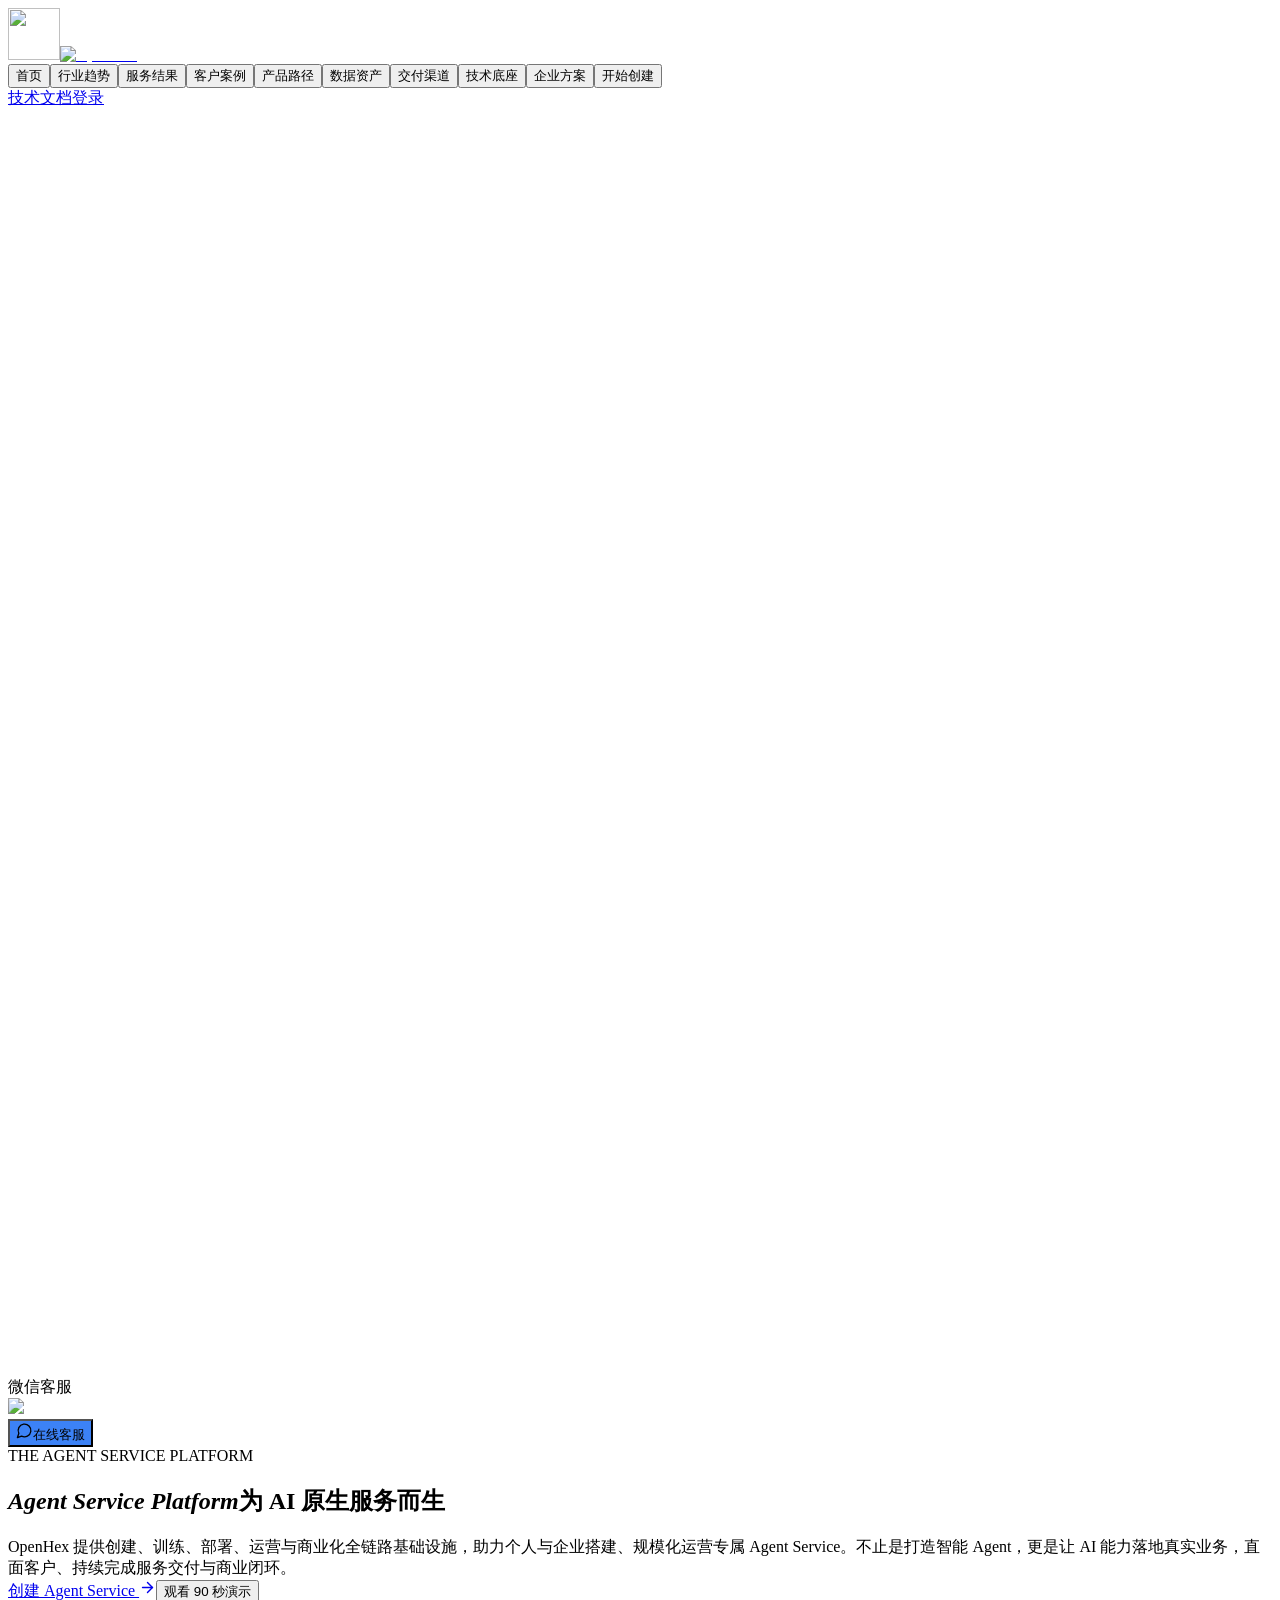
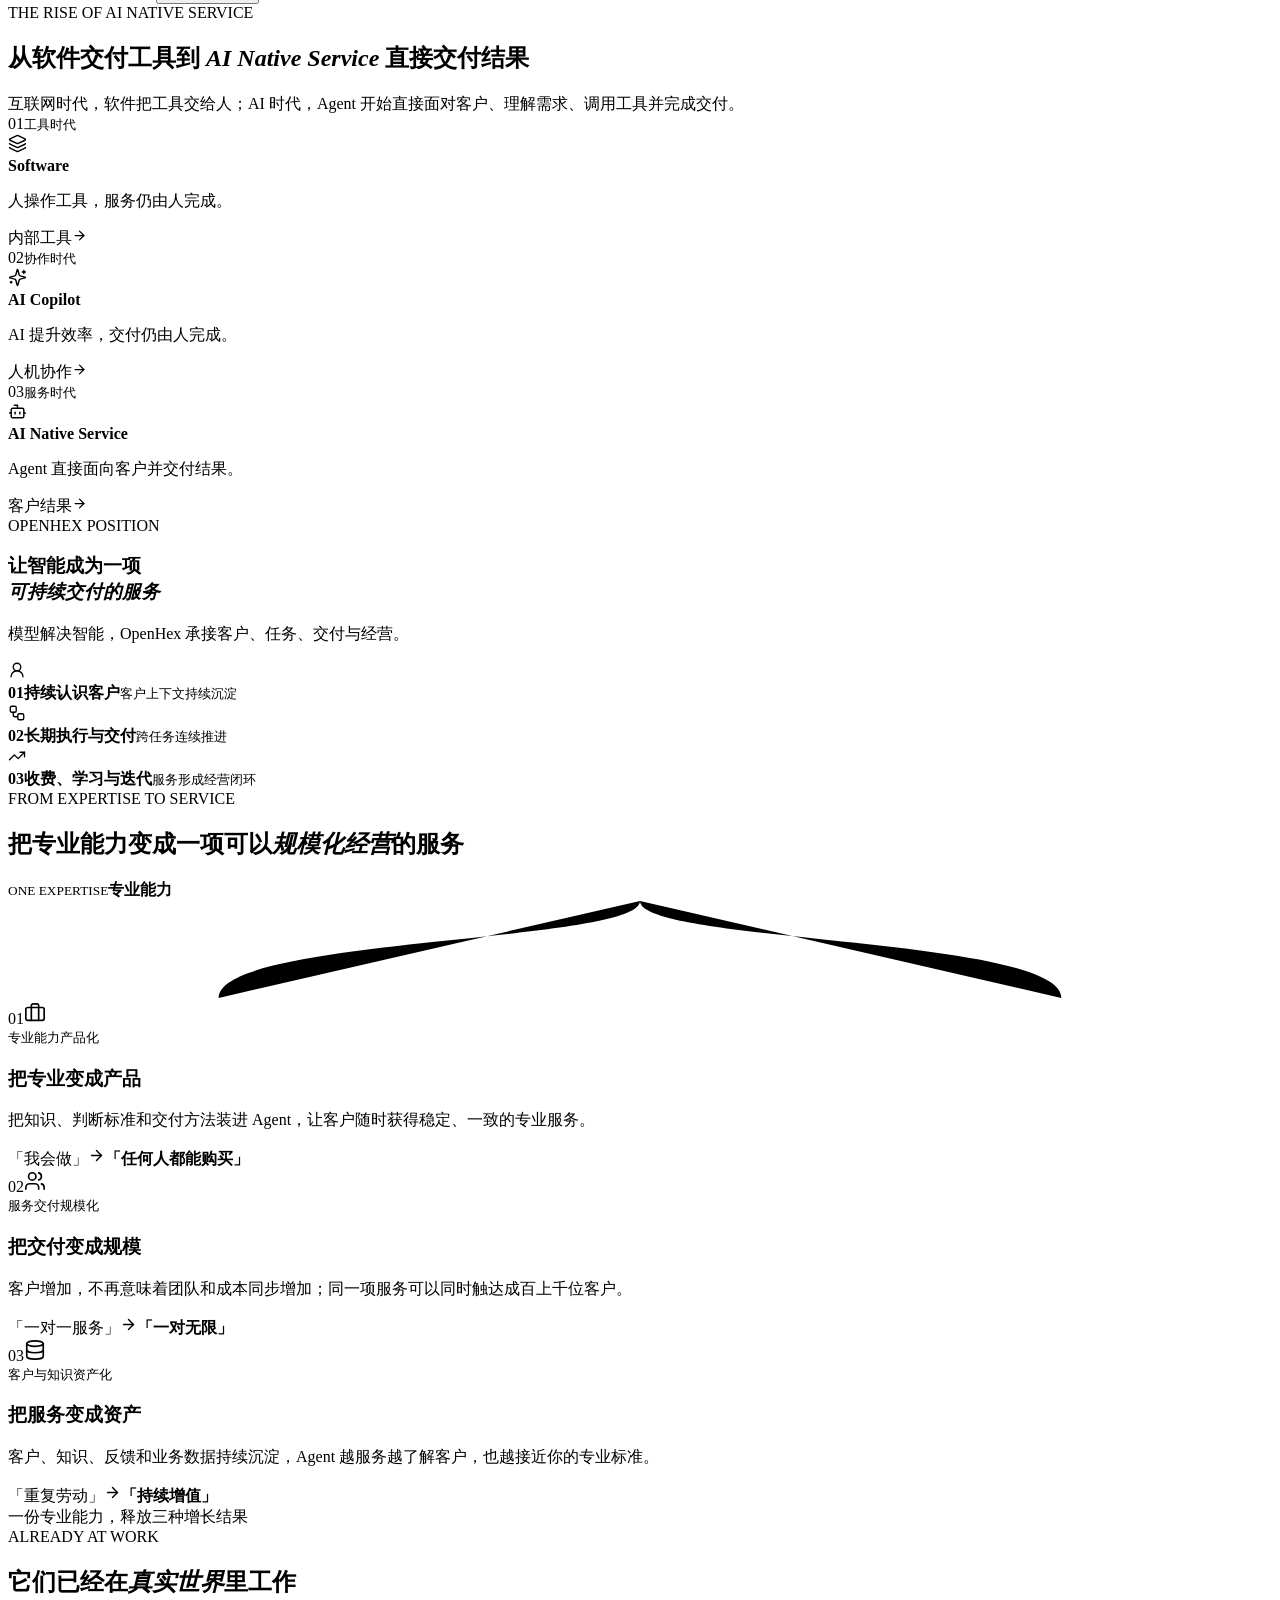
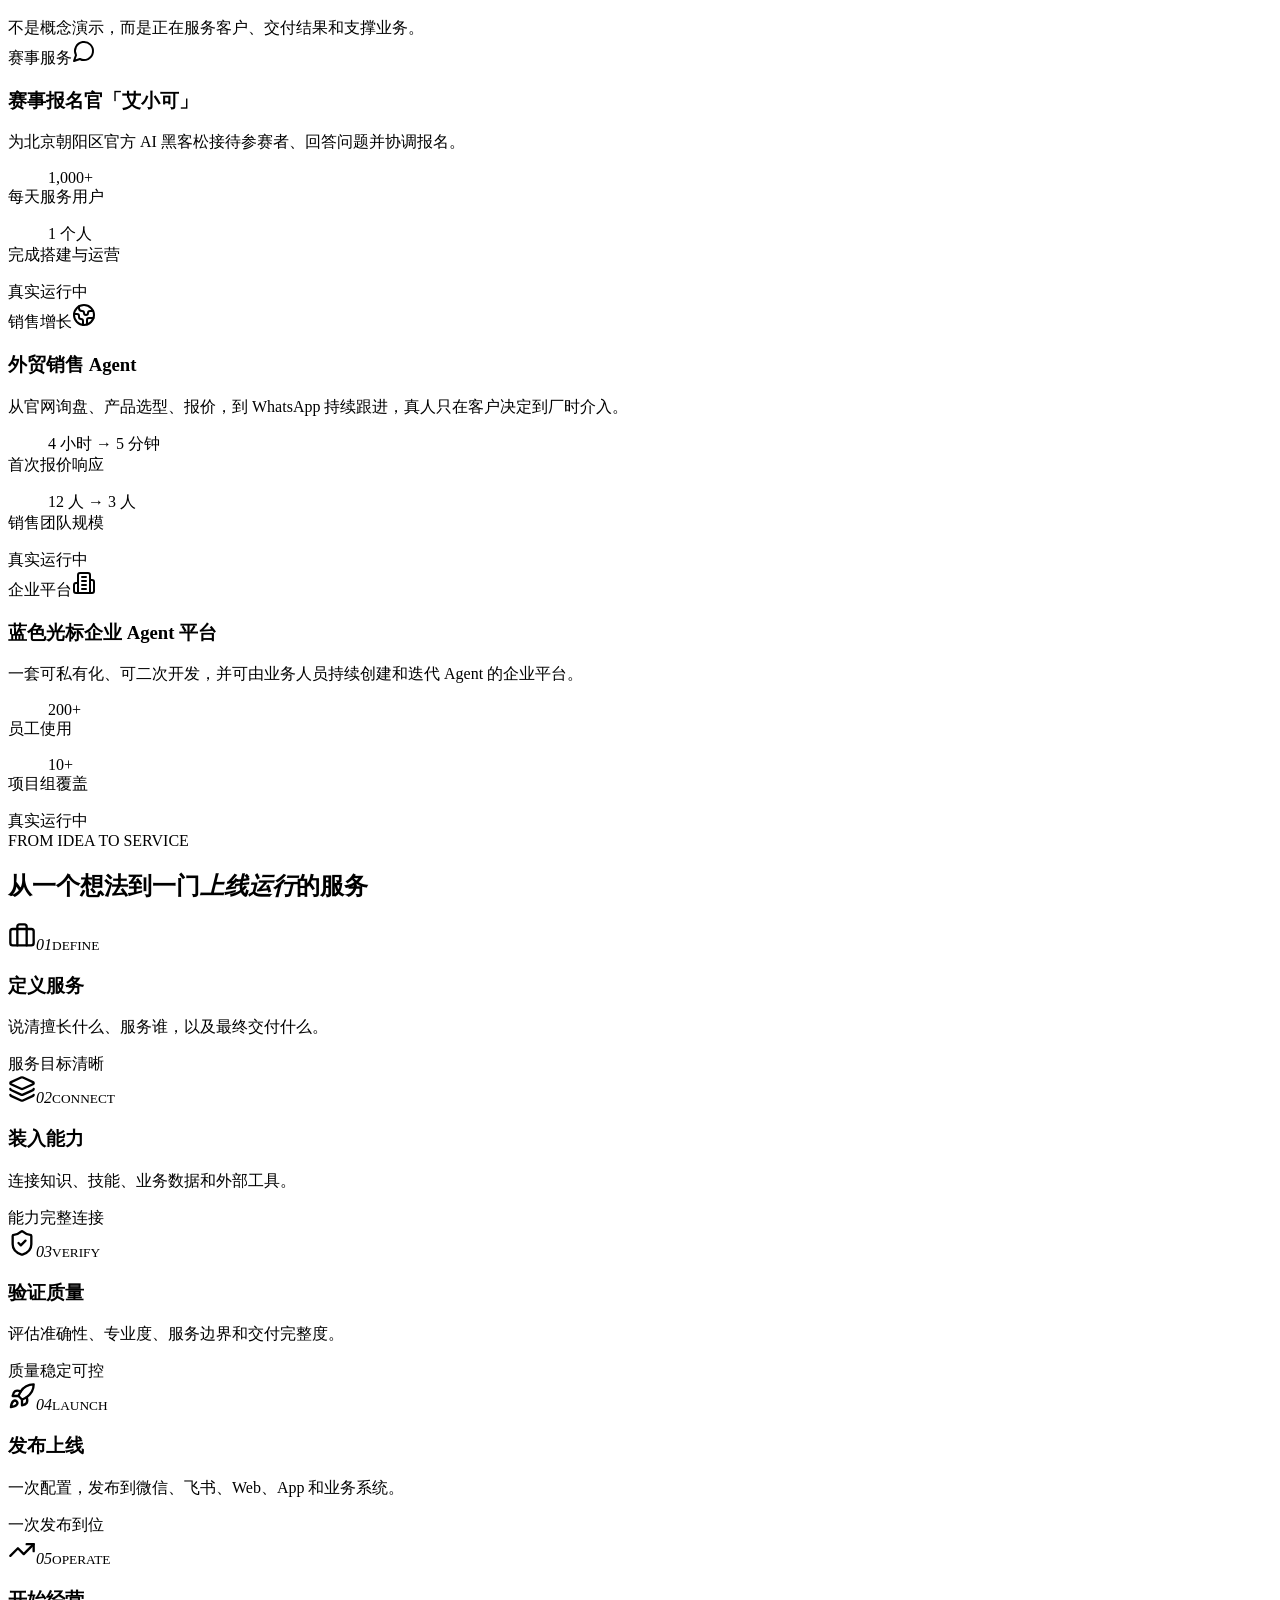
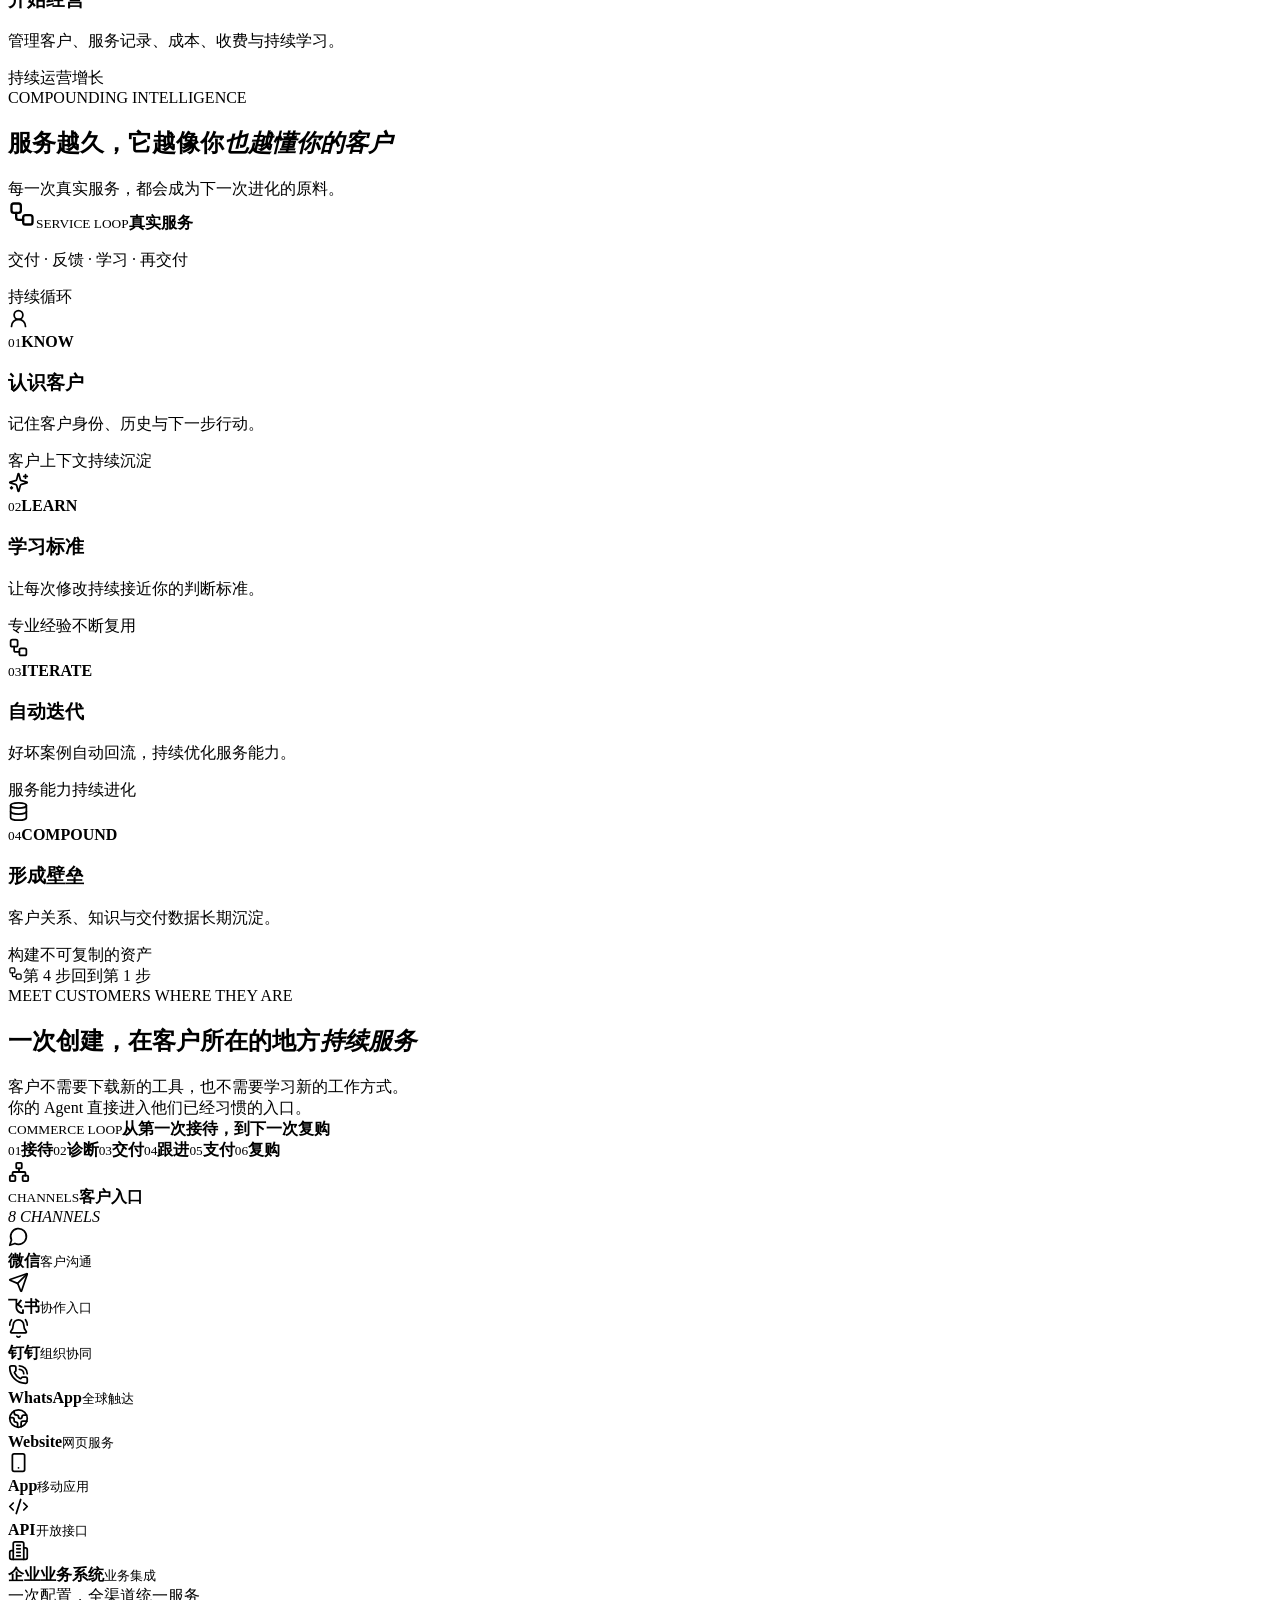
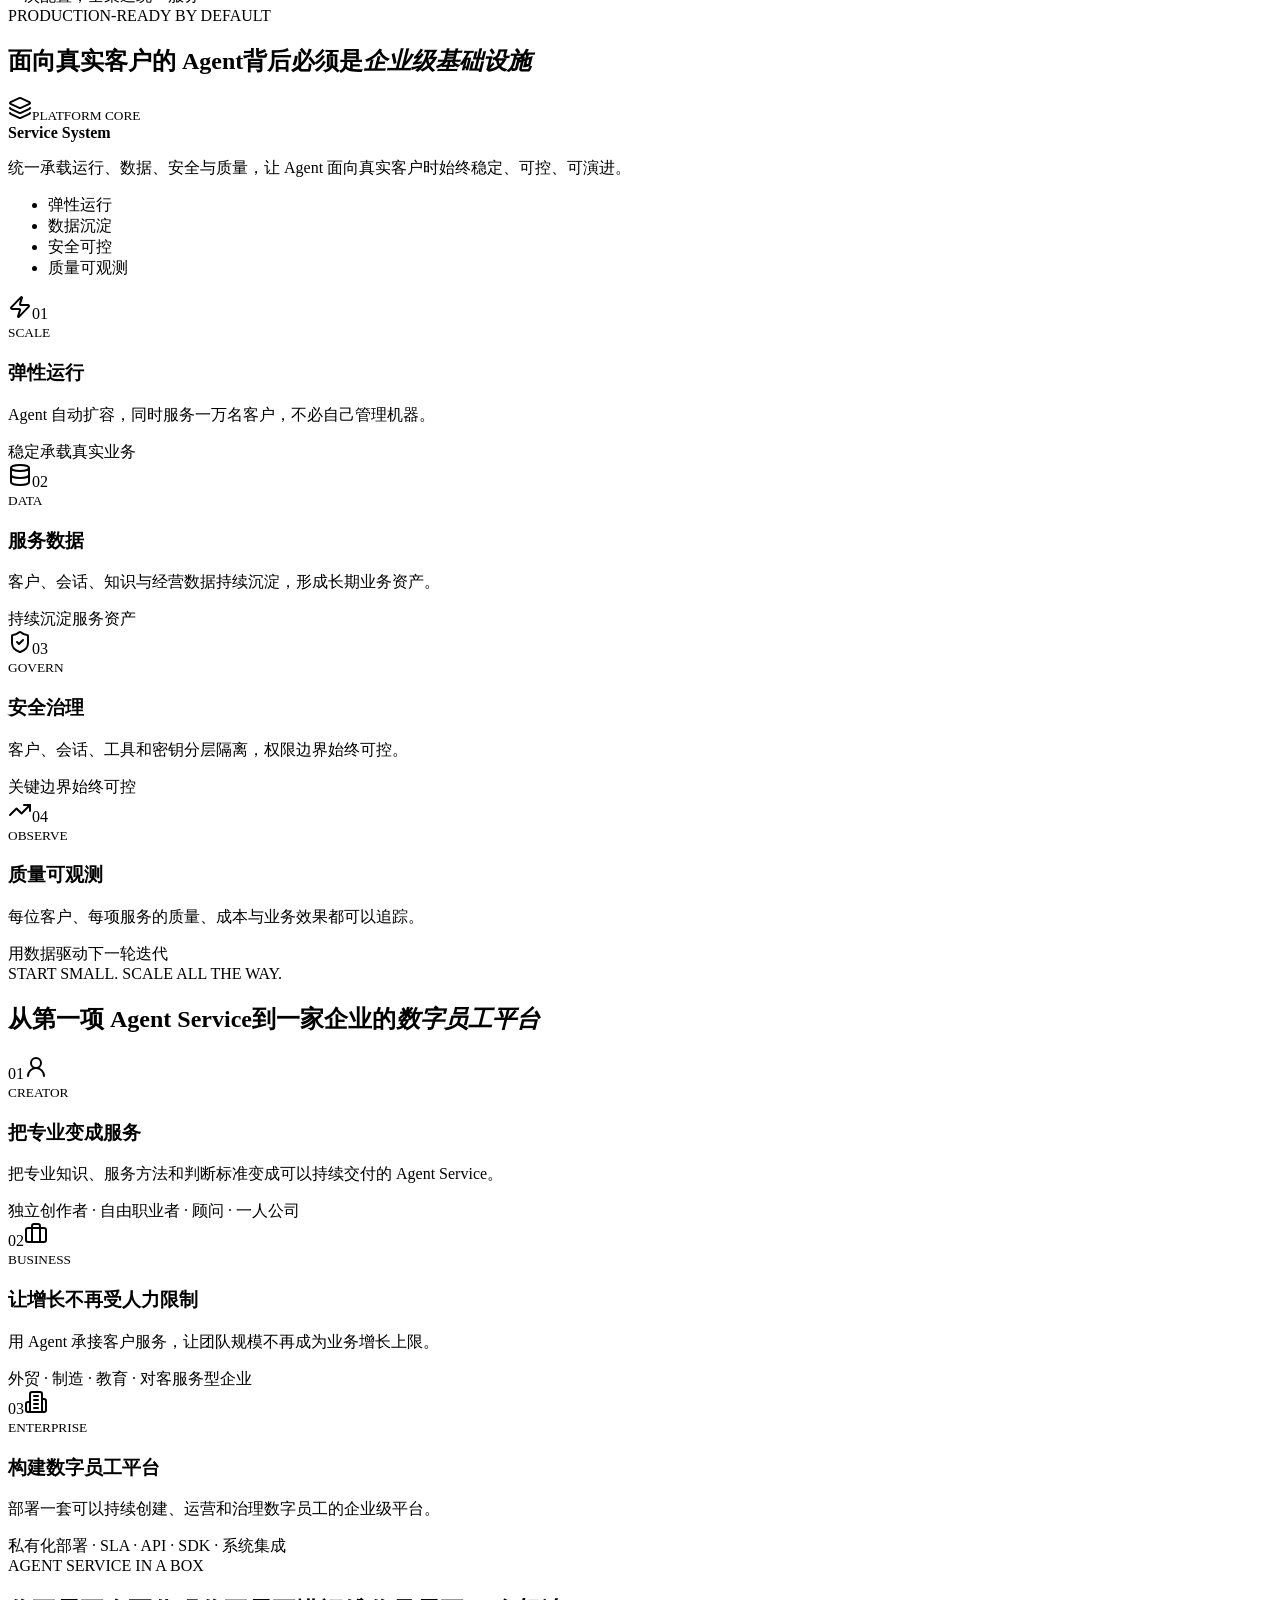
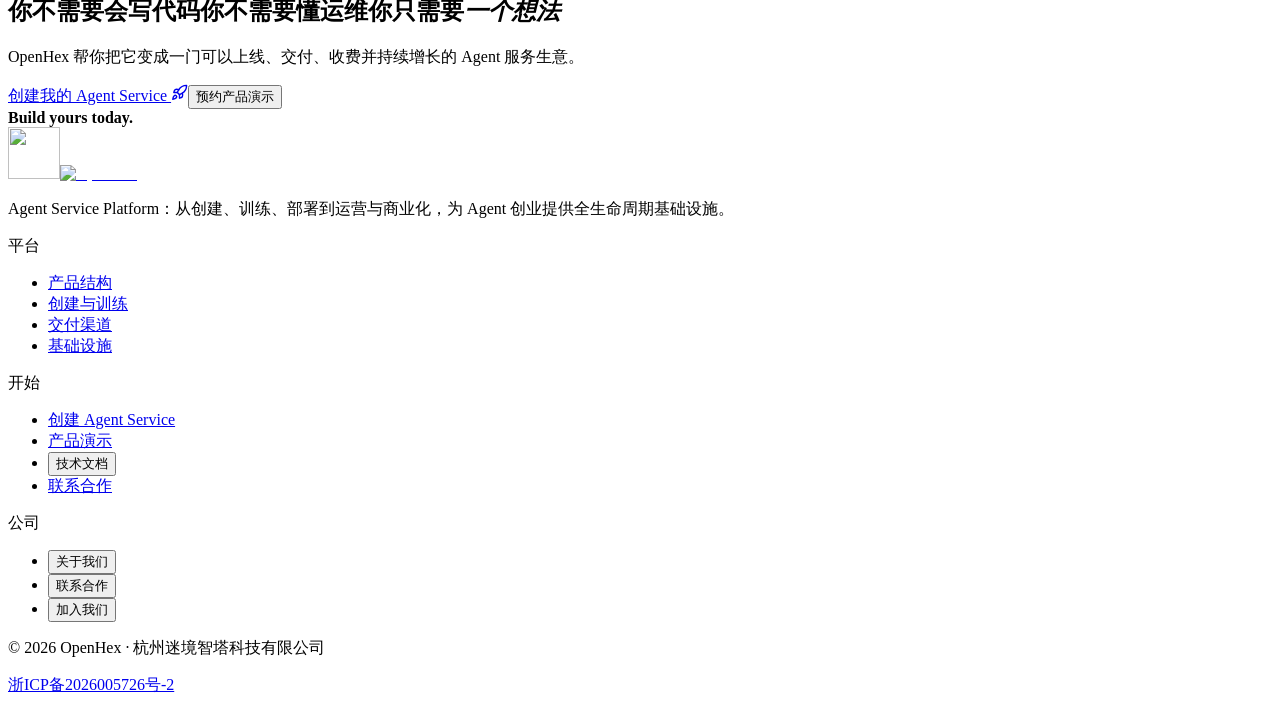
==== commit 23fd55f6: "Deploy OpenHex landing redesign 730b2bb" ====
--- a/index.html
+++ b/index.html
@@ -1,4 +1,4 @@
-<!DOCTYPE html><!--WEQMTEQ7A11Hj8HvEokv9--><html lang="zh-CN" class="scroll-smooth"><head><meta charSet="utf-8"/><meta name="viewport" content="width=device-width, initial-scale=1, maximum-scale=5"/><link rel="preload" as="image" href="/landingpage-/landing/logo-icon.svg"/><link rel="preload" as="image" href="/landingpage-/landing/logo-wordmark.svg"/><link rel="stylesheet" href="/landingpage-/_next/static/css/79f8d4fdb99ec0a8.css" data-precedence="next"/><link rel="preload" as="script" fetchPriority="low" href="/landingpage-/_next/static/chunks/webpack-b467bcfb6733d14c.js"/><script src="/landingpage-/_next/static/chunks/c07ec81e-52dca014dcaebd83.js" async=""></script><script src="/landingpage-/_next/static/chunks/238-2c3b0173d5023612.js" async=""></script><script src="/landingpage-/_next/static/chunks/main-app-87ea912c9c142d8d.js" async=""></script><script src="/landingpage-/_next/static/chunks/908-5a2384422bed7c26.js" async=""></script><script src="/landingpage-/_next/static/chunks/36-4e3a730462fbcbc2.js" async=""></script><script src="/landingpage-/_next/static/chunks/app/(default)/page-23d7335e025f675e.js" async=""></script><link rel="preload" href="/landingpage-/fonts/openhex-sans-vf.woff2" as="font" type="font/woff2" crossorigin="anonymous"/><link rel="preload" href="/landingpage-/fonts/openhex-latin-vf.woff2" as="font" type="font/woff2" crossorigin="anonymous"/><title>OpenHex · Agent Service Platform</title><meta name="description" content="OpenHex 是 Agent Service Platform，为开发者和 Agent 创业者提供创建、训练、部署、运营与商业化所需的全生命周期基础设施。"/><meta property="og:title" content="OpenHex · Agent Service Platform"/><meta property="og:description" content="OpenHex 是 Agent Service Platform，为开发者和 Agent 创业者提供创建、训练、部署、运营与商业化所需的全生命周期基础设施。"/><meta property="og:image" content="https://www.openhex.tech/landingpage-/landing/bee-mascot.png"/><meta property="og:type" content="website"/><meta name="twitter:card" content="summary_large_image"/><meta name="twitter:title" content="OpenHex · Agent Service Platform"/><meta name="twitter:description" content="OpenHex 是 Agent Service Platform，为开发者和 Agent 创业者提供创建、训练、部署、运营与商业化所需的全生命周期基础设施。"/><meta name="twitter:image" content="https://www.openhex.tech/landingpage-/landing/bee-mascot.png"/><style>
+<!DOCTYPE html><!--L7nYb3sR42Tncq3xYvyuJ--><html lang="zh-CN" class="scroll-smooth"><head><meta charSet="utf-8"/><meta name="viewport" content="width=device-width, initial-scale=1, maximum-scale=5"/><link rel="preload" as="image" href="/landingpage-/landing/logo-icon.svg"/><link rel="preload" as="image" href="/landingpage-/landing/logo-wordmark.svg"/><link rel="stylesheet" href="/landingpage-/_next/static/css/4ae7f6b2f1fbc995.css" data-precedence="next"/><link rel="preload" as="script" fetchPriority="low" href="/landingpage-/_next/static/chunks/webpack-b467bcfb6733d14c.js"/><script src="/landingpage-/_next/static/chunks/c07ec81e-52dca014dcaebd83.js" async=""></script><script src="/landingpage-/_next/static/chunks/238-2c3b0173d5023612.js" async=""></script><script src="/landingpage-/_next/static/chunks/main-app-87ea912c9c142d8d.js" async=""></script><script src="/landingpage-/_next/static/chunks/908-5a2384422bed7c26.js" async=""></script><script src="/landingpage-/_next/static/chunks/36-4e3a730462fbcbc2.js" async=""></script><script src="/landingpage-/_next/static/chunks/app/(default)/page-23d7335e025f675e.js" async=""></script><link rel="preload" href="/landingpage-/fonts/openhex-sans-vf.woff2" as="font" type="font/woff2" crossorigin="anonymous"/><link rel="preload" href="/landingpage-/fonts/openhex-latin-vf.woff2" as="font" type="font/woff2" crossorigin="anonymous"/><title>OpenHex · Agent Service Platform</title><meta name="description" content="OpenHex 是 Agent Service Platform，为开发者和 Agent 创业者提供创建、训练、部署、运营与商业化所需的全生命周期基础设施。"/><meta property="og:title" content="OpenHex · Agent Service Platform"/><meta property="og:description" content="OpenHex 是 Agent Service Platform，为开发者和 Agent 创业者提供创建、训练、部署、运营与商业化所需的全生命周期基础设施。"/><meta property="og:image" content="https://www.openhex.tech/landingpage-/landing/bee-mascot.png"/><meta property="og:type" content="website"/><meta name="twitter:card" content="summary_large_image"/><meta name="twitter:title" content="OpenHex · Agent Service Platform"/><meta name="twitter:description" content="OpenHex 是 Agent Service Platform，为开发者和 Agent 创业者提供创建、训练、部署、运营与商业化所需的全生命周期基础设施。"/><meta name="twitter:image" content="https://www.openhex.tech/landingpage-/landing/bee-mascot.png"/><style>
   @font-face {
     font-family: 'OpenHex Sans';
     src: url('/landingpage-/fonts/openhex-sans-vf.woff2') format('woff2');
@@ -22,4 +22,4 @@
     line-gap-override: 0%;
     size-adjust: 113.72%;
   }
-</style><script src="/landingpage-/_next/static/chunks/polyfills-42372ed130431b0a.js" noModule=""></script></head><body class="bg-paper text-ink antialiased"><div hidden=""><!--$--><!--/$--></div><main data-landing-scroll-root="true" class="relative isolate h-screen overflow-x-hidden overflow-y-scroll bg-transparent text-ink"><div aria-hidden="true" class="wave-grid-background wave-grid-background-placeholder"></div><nav class="landing-top-nav fixed left-0 right-0 top-0 z-50 h-16 bg-transparent max-sm:h-14"><div class="landing-top-nav__inner relative flex h-full items-center px-[calc(clamp(1rem,3vw,3rem)+30px)] max-sm:px-4"><a class="landing-top-nav__brand flex shrink-0 items-center" aria-label="OpenHex" href="/landingpage-/"><img alt="" width="52" height="52" decoding="async" data-nimg="1" class="h-[35px] w-[35px] shrink-0" style="color:transparent" src="/landingpage-/landing/logo-icon.svg"/><img alt="OpenHex" width="114" height="24" decoding="async" data-nimg="1" class="landing-top-nav__wordmark ml-[2px] block h-[18px] w-[88px]" style="color:transparent" src="/landingpage-/landing/logo-wordmark.svg"/></a><div class="landing-top-nav__center"><nav class="stack-jump-nav" aria-label="Stack section navigation" data-visible="true" data-phase="opening"><button type="button" class="stack-jump-label" data-active="true" aria-current="page"><span class="stack-jump-label-text">首页</span></button><button type="button" class="stack-jump-label" data-active="false"><span class="stack-jump-label-text">行业趋势</span></button><button type="button" class="stack-jump-label" data-active="false"><span class="stack-jump-label-text">服务结果</span></button><button type="button" class="stack-jump-label" data-active="false"><span class="stack-jump-label-text">客户案例</span></button><button type="button" class="stack-jump-label" data-active="false"><span class="stack-jump-label-text">产品路径</span></button><button type="button" class="stack-jump-label" data-active="false"><span class="stack-jump-label-text">数据资产</span></button><button type="button" class="stack-jump-label" data-active="false"><span class="stack-jump-label-text">交付渠道</span></button><button type="button" class="stack-jump-label" data-active="false"><span class="stack-jump-label-text">技术底座</span></button><button type="button" class="stack-jump-label" data-active="false"><span class="stack-jump-label-text">企业方案</span></button><button type="button" class="stack-jump-label" data-active="false"><span class="stack-jump-label-text">开始创建</span></button></nav></div><div class="landing-top-nav__actions flex items-center gap-2"><a href="https://docs.openhex.tech" target="_blank" rel="noopener noreferrer" class="landing-top-nav__docs inline-flex h-10 items-center rounded-[10px] px-3 text-[14px] font-medium text-ink transition-colors hover:bg-white/35">技术文档</a><a href="https://app.openhex.tech/login" target="_blank" rel="noopener noreferrer" class="inline-flex h-10 min-w-[110px] items-center justify-center rounded-full bg-honey px-5 text-[14px] font-semibold text-white shadow-none transition-colors hover:bg-honey-soft max-sm:min-w-[88px] max-sm:px-4">登录</a></div></div></nav><svg class="scroll-path-transition-overlay pointer-events-none fixed inset-0 z-[9999] h-screen w-screen opacity-0" viewBox="0 0 100 100" preserveAspectRatio="none" aria-hidden="true" focusable="false"><path d="M 0 100 V 100 Q 50 100 100 100 V 100 z" fill="#dbeafe"></path><path d="M 0 100 V 100 Q 50 100 100 100 V 100 z" fill="#fcfeff"></path></svg><div class="customer-service-qr-dock" data-open="false"><div class="customer-service-qr-card"><div class="customer-service-qr-label"><span aria-hidden="true"></span>微信客服</div><img alt="OpenHex 微信客服二维码" loading="lazy" width="220" height="220" decoding="async" data-nimg="1" class="customer-service-qr-image" style="color:transparent" src="/landingpage-/landing/customer-service-qr.png"/></div></div><button type="button" class="ohx-launcher bottom-right" style="background:#3C82F6" aria-label="在线客服" aria-expanded="false"><span class="customer-service-launcher-content" aria-hidden="true"><span class="customer-service-launcher-icon"><svg xmlns="http://www.w3.org/2000/svg" width="17" height="17" viewBox="0 0 24 24" fill="none" stroke="currentColor" stroke-width="1.9" stroke-linecap="round" stroke-linejoin="round" class="lucide lucide-message-circle" aria-hidden="true"><path d="M7.9 20A9 9 0 1 0 4 16.1L2 22Z"></path></svg></span><span>在线客服</span><span class="customer-service-status"></span></span></button><div id="stack-home" class="stack-anchor"></div><div data-scroll-fade-section="true"><section data-stack-motion="true" data-motion-replay="true" data-short-screen-fit="true" data-motion-style="soft" class="category-section category-hero category-hero--legacy min-h-screen snap-start"><div class="category-hero__legacy-content" data-motion="header"><span class="section-kicker"><span class="page-title-motion__item page-title-motion__eyebrow"><span class="section-kicker-dot"></span>THE AGENT SERVICE PLATFORM</span></span><h1 class="category-hero__legacy-title"><span class="page-title-motion__item page-title-motion__line page-title-motion__line--one" data-wave-origin="true"><em>Agent Service Platform</em><span class="category-hero__legacy-title-break">为 AI 原生服务而生</span></span></h1><div class="category-hero__legacy-support"><span class="page-title-motion__item page-title-motion__subtitle">OpenHex 提供创建、训练、部署、运营与商业化全链路基础设施，助力个人与企业搭建、规模化运营专属 Agent Service。</span><span class="page-title-motion__item page-title-motion__subtitle page-title-motion__subtitle--late">不止是打造智能 Agent，更是让 AI 能力落地真实业务，直面客户、持续完成服务交付与商业闭环。</span></div><div class="category-actions"><a href="https://app.openhex.tech/login" target="_blank" rel="noopener noreferrer" class="category-button category-button--primary">创建 Agent Service <svg xmlns="http://www.w3.org/2000/svg" width="17" height="17" viewBox="0 0 24 24" fill="none" stroke="currentColor" stroke-width="2" stroke-linecap="round" stroke-linejoin="round" class="lucide lucide-arrow-right" aria-hidden="true"><path d="M5 12h14"></path><path d="m12 5 7 7-7 7"></path></svg></a><button type="button" class="category-button category-button--secondary">观看 90 秒演示</button></div></div></section></div><div class="sticky-flow"><div id="stack-category" class="stack-anchor" style="--sticky-offset:0rem;--sticky-z:1;--stack-content-shift:0rem;--stack-surface-start:#f8fafc;--stack-surface-end:#f8fafc"></div><div class="sticky-panel sticky-panel--light" data-scroll-fade-section="true" style="--sticky-offset:0rem;--sticky-z:1;--stack-content-shift:0rem;--stack-surface-start:#f8fafc;--stack-surface-end:#f8fafc"><section data-stack-motion="true" data-motion-replay="true" data-short-screen-fit="true" data-motion-style="soft" data-motion-replay-only="true" class="category-section ai-native-section min-h-screen"><div class="category-shell"><header class="category-header category-header--center " data-motion="header"><span class="section-kicker"><span class="page-title-motion__item page-title-motion__eyebrow"><span class="section-kicker-dot"></span>THE RISE OF AI NATIVE SERVICE</span></span><h2 class="category-title"><span class="page-title-motion__item page-title-motion__line page-title-motion__line--one">从软件交付工具</span><span class="page-title-motion__item page-title-motion__line page-title-motion__line--two">到 <em>AI Native Service</em> 直接交付结果</span></h2><div class="category-subtitle"><span class="page-title-motion__item page-title-motion__subtitle">互联网时代，软件把工具交给人；AI 时代，Agent 开始直接面对客户、理解需求、调用工具并完成交付。</span></div></header><div class="ai-native-v2" data-motion="group"><div class="ai-native-v2__journey"><article class="ai-native-v2__stage"><div class="ai-native-v2__stage-card"><header><div class="ai-native-v2__stage-meta"><span>0<!-- -->1</span><small>工具时代</small></div><div class="ai-native-v2__stage-icon"><svg xmlns="http://www.w3.org/2000/svg" width="19" height="19" viewBox="0 0 24 24" fill="none" stroke="currentColor" stroke-width="1.8" stroke-linecap="round" stroke-linejoin="round" class="lucide lucide-layers" aria-hidden="true"><path d="M12.83 2.18a2 2 0 0 0-1.66 0L2.6 6.08a1 1 0 0 0 0 1.83l8.58 3.91a2 2 0 0 0 1.66 0l8.58-3.9a1 1 0 0 0 0-1.83z"></path><path d="M2 12a1 1 0 0 0 .58.91l8.6 3.91a2 2 0 0 0 1.65 0l8.58-3.9A1 1 0 0 0 22 12"></path><path d="M2 17a1 1 0 0 0 .58.91l8.6 3.91a2 2 0 0 0 1.65 0l8.58-3.9A1 1 0 0 0 22 17"></path></svg></div></header><strong>Software</strong><p>人操作工具，服务仍由人完成。</p><footer><i></i>内部工具<svg xmlns="http://www.w3.org/2000/svg" width="15" height="15" viewBox="0 0 24 24" fill="none" stroke="currentColor" stroke-width="2" stroke-linecap="round" stroke-linejoin="round" class="lucide lucide-arrow-right" aria-hidden="true"><path d="M5 12h14"></path><path d="m12 5 7 7-7 7"></path></svg></footer></div></article><article class="ai-native-v2__stage"><div class="ai-native-v2__stage-card"><header><div class="ai-native-v2__stage-meta"><span>0<!-- -->2</span><small>协作时代</small></div><div class="ai-native-v2__stage-icon"><svg xmlns="http://www.w3.org/2000/svg" width="19" height="19" viewBox="0 0 24 24" fill="none" stroke="currentColor" stroke-width="1.8" stroke-linecap="round" stroke-linejoin="round" class="lucide lucide-sparkles" aria-hidden="true"><path d="M9.937 15.5A2 2 0 0 0 8.5 14.063l-6.135-1.582a.5.5 0 0 1 0-.962L8.5 9.936A2 2 0 0 0 9.937 8.5l1.582-6.135a.5.5 0 0 1 .963 0L14.063 8.5A2 2 0 0 0 15.5 9.937l6.135 1.581a.5.5 0 0 1 0 .964L15.5 14.063a2 2 0 0 0-1.437 1.437l-1.582 6.135a.5.5 0 0 1-.963 0z"></path><path d="M20 3v4"></path><path d="M22 5h-4"></path><path d="M4 17v2"></path><path d="M5 18H3"></path></svg></div></header><strong>AI Copilot</strong><p>AI 提升效率，交付仍由人完成。</p><footer><i></i>人机协作<svg xmlns="http://www.w3.org/2000/svg" width="15" height="15" viewBox="0 0 24 24" fill="none" stroke="currentColor" stroke-width="2" stroke-linecap="round" stroke-linejoin="round" class="lucide lucide-arrow-right" aria-hidden="true"><path d="M5 12h14"></path><path d="m12 5 7 7-7 7"></path></svg></footer></div></article><article class="ai-native-v2__stage is-active"><div class="ai-native-v2__stage-card"><header><div class="ai-native-v2__stage-meta"><span>0<!-- -->3</span><small>服务时代</small></div><div class="ai-native-v2__stage-icon"><svg xmlns="http://www.w3.org/2000/svg" width="19" height="19" viewBox="0 0 24 24" fill="none" stroke="currentColor" stroke-width="1.8" stroke-linecap="round" stroke-linejoin="round" class="lucide lucide-bot" aria-hidden="true"><path d="M12 8V4H8"></path><rect width="16" height="12" x="4" y="8" rx="2"></rect><path d="M2 14h2"></path><path d="M20 14h2"></path><path d="M15 13v2"></path><path d="M9 13v2"></path></svg></div></header><strong>AI Native Service</strong><p>Agent 直接面向客户并交付结果。</p><footer><i></i>客户结果<svg xmlns="http://www.w3.org/2000/svg" width="15" height="15" viewBox="0 0 24 24" fill="none" stroke="currentColor" stroke-width="2" stroke-linecap="round" stroke-linejoin="round" class="lucide lucide-arrow-right" aria-hidden="true"><path d="M5 12h14"></path><path d="m12 5 7 7-7 7"></path></svg></footer></div></article></div><div class="ai-native-v2__bottom"><article class="ai-native-v2__position"><div class="ai-native-v2__position-copy"><span>OPENHEX POSITION</span><h3>让智能成为一项<br/><em>可持续交付的服务</em></h3><p>模型解决智能，OpenHex 承接客户、任务、交付与经营。</p></div><div class="ai-native-v2__capabilities" aria-label="OpenHex 服务能力"><div class="ai-native-v2__capability-track" aria-hidden="true"><i></i></div><div class="ai-native-v2__capability" style="--capability-delay:650ms"><div class="ai-native-v2__capability-marker"><span><svg xmlns="http://www.w3.org/2000/svg" width="18" height="18" viewBox="0 0 24 24" fill="none" stroke="currentColor" stroke-width="1.8" stroke-linecap="round" stroke-linejoin="round" class="lucide lucide-user-round" aria-hidden="true"><circle cx="12" cy="8" r="5"></circle><path d="M20 21a8 8 0 0 0-16 0"></path></svg></span><b>0<!-- -->1</b></div><strong>持续认识客户</strong><small>客户上下文持续沉淀</small></div><div class="ai-native-v2__capability" style="--capability-delay:780ms"><div class="ai-native-v2__capability-marker"><span><svg xmlns="http://www.w3.org/2000/svg" width="18" height="18" viewBox="0 0 24 24" fill="none" stroke="currentColor" stroke-width="1.8" stroke-linecap="round" stroke-linejoin="round" class="lucide lucide-workflow" aria-hidden="true"><rect width="8" height="8" x="3" y="3" rx="2"></rect><path d="M7 11v4a2 2 0 0 0 2 2h4"></path><rect width="8" height="8" x="13" y="13" rx="2"></rect></svg></span><b>0<!-- -->2</b></div><strong>长期执行与交付</strong><small>跨任务连续推进</small></div><div class="ai-native-v2__capability" style="--capability-delay:910ms"><div class="ai-native-v2__capability-marker"><span><svg xmlns="http://www.w3.org/2000/svg" width="18" height="18" viewBox="0 0 24 24" fill="none" stroke="currentColor" stroke-width="1.8" stroke-linecap="round" stroke-linejoin="round" class="lucide lucide-trending-up" aria-hidden="true"><path d="M16 7h6v6"></path><path d="m22 7-8.5 8.5-5-5L2 17"></path></svg></span><b>0<!-- -->3</b></div><strong>收费、学习与迭代</strong><small>服务形成经营闭环</small></div></div></article></div></div></div></section></div><div id="stack-outcomes" class="stack-anchor" style="--sticky-offset:0rem;--sticky-z:2;--stack-content-shift:0rem;--stack-surface-start:#f8fafc;--stack-surface-end:#f8fafc"></div><div class="sticky-panel sticky-panel--light" data-scroll-fade-section="true" style="--sticky-offset:0rem;--sticky-z:2;--stack-content-shift:0rem;--stack-surface-start:#f8fafc;--stack-surface-end:#f8fafc"><section data-stack-motion="true" data-motion-replay="true" data-short-screen-fit="true" data-motion-style="soft" data-motion-replay-only="true" class="category-section outcome-section min-h-screen"><div class="category-shell"><header class="category-header category-header--center " data-motion="header"><span class="section-kicker"><span class="page-title-motion__item page-title-motion__eyebrow"><span class="section-kicker-dot"></span>FROM EXPERTISE TO SERVICE</span></span><h2 class="category-title"><span class="page-title-motion__item page-title-motion__line page-title-motion__line--one">把专业能力</span><span class="page-title-motion__item page-title-motion__line page-title-motion__line--two">变成一项可以<em>规模化经营</em>的服务</span></h2></header><div class="outcome-spectrum" data-motion="group"><div class="outcome-spectrum__origin"><small>ONE EXPERTISE</small><strong>专业能力</strong><i aria-hidden="true"></i></div><svg class="outcome-spectrum__branches" viewBox="0 0 1200 92" preserveAspectRatio="none" aria-hidden="true"><path pathLength="1" d="M600 0 C600 40 200 34 200 92"></path><path pathLength="1" d="M600 0 L600 92"></path><path pathLength="1" d="M600 0 C600 40 1000 34 1000 92"></path></svg><div class="outcome-spectrum__results"><article class="outcome-spectrum__result" style="--outcome-index:0"><header><span>01</span><svg xmlns="http://www.w3.org/2000/svg" width="22" height="22" viewBox="0 0 24 24" fill="none" stroke="currentColor" stroke-width="1.8" stroke-linecap="round" stroke-linejoin="round" class="lucide lucide-briefcase" aria-hidden="true"><path d="M16 20V4a2 2 0 0 0-2-2h-4a2 2 0 0 0-2 2v16"></path><rect width="20" height="14" x="2" y="6" rx="2"></rect></svg></header><small>专业能力产品化</small><h3>把专业变成产品</h3><p>把知识、判断标准和交付方法装进 Agent，让客户随时获得稳定、一致的专业服务。</p><div class="outcome-spectrum__shift"><span>「我会做」</span><svg xmlns="http://www.w3.org/2000/svg" width="17" height="17" viewBox="0 0 24 24" fill="none" stroke="currentColor" stroke-width="2" stroke-linecap="round" stroke-linejoin="round" class="lucide lucide-arrow-right" aria-hidden="true"><path d="M5 12h14"></path><path d="m12 5 7 7-7 7"></path></svg><strong>「任何人都能购买」</strong></div></article><article class="outcome-spectrum__result" style="--outcome-index:1"><header><span>02</span><svg xmlns="http://www.w3.org/2000/svg" width="22" height="22" viewBox="0 0 24 24" fill="none" stroke="currentColor" stroke-width="1.8" stroke-linecap="round" stroke-linejoin="round" class="lucide lucide-users" aria-hidden="true"><path d="M16 21v-2a4 4 0 0 0-4-4H6a4 4 0 0 0-4 4v2"></path><path d="M16 3.128a4 4 0 0 1 0 7.744"></path><path d="M22 21v-2a4 4 0 0 0-3-3.87"></path><circle cx="9" cy="7" r="4"></circle></svg></header><small>服务交付规模化</small><h3>把交付变成规模</h3><p>客户增加，不再意味着团队和成本同步增加；同一项服务可以同时触达成百上千位客户。</p><div class="outcome-spectrum__shift"><span>「一对一服务」</span><svg xmlns="http://www.w3.org/2000/svg" width="17" height="17" viewBox="0 0 24 24" fill="none" stroke="currentColor" stroke-width="2" stroke-linecap="round" stroke-linejoin="round" class="lucide lucide-arrow-right" aria-hidden="true"><path d="M5 12h14"></path><path d="m12 5 7 7-7 7"></path></svg><strong>「一对无限」</strong></div></article><article class="outcome-spectrum__result" style="--outcome-index:2"><header><span>03</span><svg xmlns="http://www.w3.org/2000/svg" width="22" height="22" viewBox="0 0 24 24" fill="none" stroke="currentColor" stroke-width="1.8" stroke-linecap="round" stroke-linejoin="round" class="lucide lucide-database" aria-hidden="true"><ellipse cx="12" cy="5" rx="9" ry="3"></ellipse><path d="M3 5V19A9 3 0 0 0 21 19V5"></path><path d="M3 12A9 3 0 0 0 21 12"></path></svg></header><small>客户与知识资产化</small><h3>把服务变成资产</h3><p>客户、知识、反馈和业务数据持续沉淀，Agent 越服务越了解客户，也越接近你的专业标准。</p><div class="outcome-spectrum__shift"><span>「重复劳动」</span><svg xmlns="http://www.w3.org/2000/svg" width="17" height="17" viewBox="0 0 24 24" fill="none" stroke="currentColor" stroke-width="2" stroke-linecap="round" stroke-linejoin="round" class="lucide lucide-arrow-right" aria-hidden="true"><path d="M5 12h14"></path><path d="m12 5 7 7-7 7"></path></svg><strong>「持续增值」</strong></div></article></div><div class="outcome-spectrum__caption"><i></i><span>一份专业能力，释放三种增长结果</span><i></i></div></div></div></section></div><div id="stack-proof" class="stack-anchor" style="--sticky-offset:0rem;--sticky-z:3;--stack-content-shift:0rem;--stack-surface-start:#f8fafc;--stack-surface-end:#f8fafc"></div><div class="sticky-panel sticky-panel--light" data-scroll-fade-section="true" style="--sticky-offset:0rem;--sticky-z:3;--stack-content-shift:0rem;--stack-surface-start:#f8fafc;--stack-surface-end:#f8fafc"><section data-stack-motion="true" data-motion-replay="true" data-short-screen-fit="true" data-motion-style="soft" class="category-section proof-section min-h-screen"><div class="category-shell"><header class="category-header category-header--center " data-motion="header"><span class="section-kicker"><span class="page-title-motion__item page-title-motion__eyebrow"><span class="section-kicker-dot"></span>ALREADY AT WORK</span></span><h2 class="category-title"><span class="page-title-motion__item page-title-motion__line page-title-motion__line--one">它们已经在<em>真实世界</em>里工作</span></h2><div class="category-subtitle"><span class="page-title-motion__item page-title-motion__subtitle">不是概念演示，而是正在服务客户、交付结果和支撑业务。</span></div></header><div class="proof-cards" data-motion="group"><article><header><span>赛事服务</span><span class="category-icon-tile"><svg xmlns="http://www.w3.org/2000/svg" width="24" height="24" viewBox="0 0 24 24" fill="none" stroke="currentColor" stroke-width="2" stroke-linecap="round" stroke-linejoin="round" class="lucide lucide-message-circle" aria-hidden="true"><path d="M7.9 20A9 9 0 1 0 4 16.1L2 22Z"></path></svg></span></header><h3>赛事报名官「艾小可」</h3><p>为北京朝阳区官方 AI 黑客松接待参赛者、回答问题并协调报名。</p><div><dl><dd>1,000+</dd><dt>每天服务用户</dt></dl><dl><dd>1 个人</dd><dt>完成搭建与运营</dt></dl></div><footer><i></i>真实运行中</footer></article><article><header><span>销售增长</span><span class="category-icon-tile"><svg xmlns="http://www.w3.org/2000/svg" width="24" height="24" viewBox="0 0 24 24" fill="none" stroke="currentColor" stroke-width="2" stroke-linecap="round" stroke-linejoin="round" class="lucide lucide-earth" aria-hidden="true"><path d="M21.54 15H17a2 2 0 0 0-2 2v4.54"></path><path d="M7 3.34V5a3 3 0 0 0 3 3a2 2 0 0 1 2 2c0 1.1.9 2 2 2a2 2 0 0 0 2-2c0-1.1.9-2 2-2h3.17"></path><path d="M11 21.95V18a2 2 0 0 0-2-2a2 2 0 0 1-2-2v-1a2 2 0 0 0-2-2H2.05"></path><circle cx="12" cy="12" r="10"></circle></svg></span></header><h3>外贸销售 Agent</h3><p>从官网询盘、产品选型、报价，到 WhatsApp 持续跟进，真人只在客户决定到厂时介入。</p><div><dl><dd>4 小时 → 5 分钟</dd><dt>首次报价响应</dt></dl><dl><dd>12 人 → 3 人</dd><dt>销售团队规模</dt></dl></div><footer><i></i>真实运行中</footer></article><article><header><span>企业平台</span><span class="category-icon-tile"><svg xmlns="http://www.w3.org/2000/svg" width="24" height="24" viewBox="0 0 24 24" fill="none" stroke="currentColor" stroke-width="2" stroke-linecap="round" stroke-linejoin="round" class="lucide lucide-building2 lucide-building-2" aria-hidden="true"><path d="M6 22V4a2 2 0 0 1 2-2h8a2 2 0 0 1 2 2v18Z"></path><path d="M6 12H4a2 2 0 0 0-2 2v6a2 2 0 0 0 2 2h2"></path><path d="M18 9h2a2 2 0 0 1 2 2v9a2 2 0 0 1-2 2h-2"></path><path d="M10 6h4"></path><path d="M10 10h4"></path><path d="M10 14h4"></path><path d="M10 18h4"></path></svg></span></header><h3>蓝色光标企业 Agent 平台</h3><p>一套可私有化、可二次开发，并可由业务人员持续创建和迭代 Agent 的企业平台。</p><div><dl><dd>200+</dd><dt>员工使用</dt></dl><dl><dd>10+</dd><dt>项目组覆盖</dt></dl></div><footer><i></i>真实运行中</footer></article></div></div></section></div><div id="stack-product" class="stack-anchor" style="--sticky-offset:0rem;--sticky-z:4;--stack-content-shift:0rem;--stack-surface-start:#f8fafc;--stack-surface-end:#f8fafc"></div><div class="sticky-panel sticky-panel--light" data-scroll-fade-section="true" style="--sticky-offset:0rem;--sticky-z:4;--stack-content-shift:0rem;--stack-surface-start:#f8fafc;--stack-surface-end:#f8fafc"><section data-stack-motion="true" data-motion-replay="true" data-short-screen-fit="true" data-motion-style="soft" data-motion-replay-only="true" class="category-section product-path-section min-h-screen"><div class="category-shell"><header class="category-header category-header--center " data-motion="header"><span class="section-kicker"><span class="page-title-motion__item page-title-motion__eyebrow"><span class="section-kicker-dot"></span>FROM IDEA TO SERVICE</span></span><h2 class="category-title"><span class="page-title-motion__item page-title-motion__line page-title-motion__line--one">从一个想法</span><span class="page-title-motion__item page-title-motion__line page-title-motion__line--two">到一门<em>上线运行</em>的服务</span></h2></header><div class="compounding-flow product-flow" data-motion="group"><div class="compounding-flow__line" aria-hidden="true"></div><article><span class="compounding-flow__node"><svg xmlns="http://www.w3.org/2000/svg" width="28" height="28" viewBox="0 0 24 24" fill="none" stroke="currentColor" stroke-width="2" stroke-linecap="round" stroke-linejoin="round" class="lucide lucide-briefcase" aria-hidden="true"><path d="M16 20V4a2 2 0 0 0-2-2h-4a2 2 0 0 0-2 2v16"></path><rect width="20" height="14" x="2" y="6" rx="2"></rect></svg><i>0<!-- -->1</i></span><small>DEFINE</small><h3>定义服务</h3><p>说清擅长什么、服务谁，以及最终交付什么。</p><footer>服务目标清晰</footer></article><article><span class="compounding-flow__node"><svg xmlns="http://www.w3.org/2000/svg" width="28" height="28" viewBox="0 0 24 24" fill="none" stroke="currentColor" stroke-width="2" stroke-linecap="round" stroke-linejoin="round" class="lucide lucide-layers" aria-hidden="true"><path d="M12.83 2.18a2 2 0 0 0-1.66 0L2.6 6.08a1 1 0 0 0 0 1.83l8.58 3.91a2 2 0 0 0 1.66 0l8.58-3.9a1 1 0 0 0 0-1.83z"></path><path d="M2 12a1 1 0 0 0 .58.91l8.6 3.91a2 2 0 0 0 1.65 0l8.58-3.9A1 1 0 0 0 22 12"></path><path d="M2 17a1 1 0 0 0 .58.91l8.6 3.91a2 2 0 0 0 1.65 0l8.58-3.9A1 1 0 0 0 22 17"></path></svg><i>0<!-- -->2</i></span><small>CONNECT</small><h3>装入能力</h3><p>连接知识、技能、业务数据和外部工具。</p><footer>能力完整连接</footer></article><article><span class="compounding-flow__node"><svg xmlns="http://www.w3.org/2000/svg" width="28" height="28" viewBox="0 0 24 24" fill="none" stroke="currentColor" stroke-width="2" stroke-linecap="round" stroke-linejoin="round" class="lucide lucide-shield-check" aria-hidden="true"><path d="M20 13c0 5-3.5 7.5-7.66 8.95a1 1 0 0 1-.67-.01C7.5 20.5 4 18 4 13V6a1 1 0 0 1 1-1c2 0 4.5-1.2 6.24-2.72a1.17 1.17 0 0 1 1.52 0C14.51 3.81 17 5 19 5a1 1 0 0 1 1 1z"></path><path d="m9 12 2 2 4-4"></path></svg><i>0<!-- -->3</i></span><small>VERIFY</small><h3>验证质量</h3><p>评估准确性、专业度、服务边界和交付完整度。</p><footer>质量稳定可控</footer></article><article><span class="compounding-flow__node"><svg xmlns="http://www.w3.org/2000/svg" width="28" height="28" viewBox="0 0 24 24" fill="none" stroke="currentColor" stroke-width="2" stroke-linecap="round" stroke-linejoin="round" class="lucide lucide-rocket" aria-hidden="true"><path d="M4.5 16.5c-1.5 1.26-2 5-2 5s3.74-.5 5-2c.71-.84.7-2.13-.09-2.91a2.18 2.18 0 0 0-2.91-.09z"></path><path d="m12 15-3-3a22 22 0 0 1 2-3.95A12.88 12.88 0 0 1 22 2c0 2.72-.78 7.5-6 11a22.35 22.35 0 0 1-4 2z"></path><path d="M9 12H4s.55-3.03 2-4c1.62-1.08 5 0 5 0"></path><path d="M12 15v5s3.03-.55 4-2c1.08-1.62 0-5 0-5"></path></svg><i>0<!-- -->4</i></span><small>LAUNCH</small><h3>发布上线</h3><p>一次配置，发布到微信、飞书、Web、App 和业务系统。</p><footer>一次发布到位</footer></article><article><span class="compounding-flow__node"><svg xmlns="http://www.w3.org/2000/svg" width="28" height="28" viewBox="0 0 24 24" fill="none" stroke="currentColor" stroke-width="2" stroke-linecap="round" stroke-linejoin="round" class="lucide lucide-trending-up" aria-hidden="true"><path d="M16 7h6v6"></path><path d="m22 7-8.5 8.5-5-5L2 17"></path></svg><i>0<!-- -->5</i></span><small>OPERATE</small><h3>开始经营</h3><p>管理客户、服务记录、成本、收费与持续学习。</p><footer>持续运营增长</footer></article></div></div></section></div><div id="stack-intelligence" class="stack-anchor" style="--sticky-offset:0rem;--sticky-z:5;--stack-content-shift:0rem;--stack-surface-start:#f8fafc;--stack-surface-end:#f8fafc"></div><div class="sticky-panel sticky-panel--light" data-scroll-fade-section="true" style="--sticky-offset:0rem;--sticky-z:5;--stack-content-shift:0rem;--stack-surface-start:#f8fafc;--stack-surface-end:#f8fafc"><section data-stack-motion="true" data-motion-replay="true" data-short-screen-fit="true" data-motion-style="soft" class="category-section compounding-section min-h-screen"><div class="category-shell"><header class="category-header category-header--center " data-motion="header"><span class="section-kicker"><span class="page-title-motion__item page-title-motion__eyebrow"><span class="section-kicker-dot"></span>COMPOUNDING INTELLIGENCE</span></span><h2 class="category-title"><span class="page-title-motion__item page-title-motion__line page-title-motion__line--one">服务越久，它越像你</span><span class="page-title-motion__item page-title-motion__line page-title-motion__line--two"><em>也越懂你的客户</em></span></h2><div class="category-subtitle"><span class="page-title-motion__item page-title-motion__subtitle">每一次真实服务，都会成为下一次进化的原料。</span></div></header><div class="intelligence-loop" data-motion="group"><div class="intelligence-loop__track" aria-hidden="true"><i class="intelligence-loop__rail intelligence-loop__rail--top"></i><i class="intelligence-loop__rail intelligence-loop__rail--right"></i><i class="intelligence-loop__rail intelligence-loop__rail--bottom"></i><i class="intelligence-loop__rail intelligence-loop__rail--left"></i></div><div class="intelligence-loop__core"><span class="intelligence-loop__core-icon"><svg xmlns="http://www.w3.org/2000/svg" width="28" height="28" viewBox="0 0 24 24" fill="none" stroke="currentColor" stroke-width="2" stroke-linecap="round" stroke-linejoin="round" class="lucide lucide-workflow" aria-hidden="true"><rect width="8" height="8" x="3" y="3" rx="2"></rect><path d="M7 11v4a2 2 0 0 0 2 2h4"></path><rect width="8" height="8" x="13" y="13" rx="2"></rect></svg></span><small>SERVICE LOOP</small><strong>真实服务</strong><p>交付 · 反馈 · 学习 · 再交付</p><span class="intelligence-loop__core-status"><i></i>持续循环</span></div><article class="intelligence-loop__stage intelligence-loop__stage--1" style="--loop-delay:100ms"><header><span><svg xmlns="http://www.w3.org/2000/svg" width="21" height="21" viewBox="0 0 24 24" fill="none" stroke="currentColor" stroke-width="2" stroke-linecap="round" stroke-linejoin="round" class="lucide lucide-user-round" aria-hidden="true"><circle cx="12" cy="8" r="5"></circle><path d="M20 21a8 8 0 0 0-16 0"></path></svg></span><div><small>0<!-- -->1</small><b>KNOW</b></div></header><h3>认识客户</h3><p>记住客户身份、历史与下一步行动。</p><footer>客户上下文持续沉淀</footer></article><article class="intelligence-loop__stage intelligence-loop__stage--2" style="--loop-delay:460ms"><header><span><svg xmlns="http://www.w3.org/2000/svg" width="21" height="21" viewBox="0 0 24 24" fill="none" stroke="currentColor" stroke-width="2" stroke-linecap="round" stroke-linejoin="round" class="lucide lucide-sparkles" aria-hidden="true"><path d="M9.937 15.5A2 2 0 0 0 8.5 14.063l-6.135-1.582a.5.5 0 0 1 0-.962L8.5 9.936A2 2 0 0 0 9.937 8.5l1.582-6.135a.5.5 0 0 1 .963 0L14.063 8.5A2 2 0 0 0 15.5 9.937l6.135 1.581a.5.5 0 0 1 0 .964L15.5 14.063a2 2 0 0 0-1.437 1.437l-1.582 6.135a.5.5 0 0 1-.963 0z"></path><path d="M20 3v4"></path><path d="M22 5h-4"></path><path d="M4 17v2"></path><path d="M5 18H3"></path></svg></span><div><small>0<!-- -->2</small><b>LEARN</b></div></header><h3>学习标准</h3><p>让每次修改持续接近你的判断标准。</p><footer>专业经验不断复用</footer></article><article class="intelligence-loop__stage intelligence-loop__stage--3" style="--loop-delay:820ms"><header><span><svg xmlns="http://www.w3.org/2000/svg" width="21" height="21" viewBox="0 0 24 24" fill="none" stroke="currentColor" stroke-width="2" stroke-linecap="round" stroke-linejoin="round" class="lucide lucide-workflow" aria-hidden="true"><rect width="8" height="8" x="3" y="3" rx="2"></rect><path d="M7 11v4a2 2 0 0 0 2 2h4"></path><rect width="8" height="8" x="13" y="13" rx="2"></rect></svg></span><div><small>0<!-- -->3</small><b>ITERATE</b></div></header><h3>自动迭代</h3><p>好坏案例自动回流，持续优化服务能力。</p><footer>服务能力持续进化</footer></article><article class="intelligence-loop__stage intelligence-loop__stage--4" style="--loop-delay:1180ms"><header><span><svg xmlns="http://www.w3.org/2000/svg" width="21" height="21" viewBox="0 0 24 24" fill="none" stroke="currentColor" stroke-width="2" stroke-linecap="round" stroke-linejoin="round" class="lucide lucide-database" aria-hidden="true"><ellipse cx="12" cy="5" rx="9" ry="3"></ellipse><path d="M3 5V19A9 3 0 0 0 21 19V5"></path><path d="M3 12A9 3 0 0 0 21 12"></path></svg></span><div><small>0<!-- -->4</small><b>COMPOUND</b></div></header><h3>形成壁垒</h3><p>客户关系、知识与交付数据长期沉淀。</p><footer>构建不可复制的资产</footer></article><div class="intelligence-loop__return"><svg xmlns="http://www.w3.org/2000/svg" width="15" height="15" viewBox="0 0 24 24" fill="none" stroke="currentColor" stroke-width="2" stroke-linecap="round" stroke-linejoin="round" class="lucide lucide-workflow" aria-hidden="true"><rect width="8" height="8" x="3" y="3" rx="2"></rect><path d="M7 11v4a2 2 0 0 0 2 2h4"></path><rect width="8" height="8" x="13" y="13" rx="2"></rect></svg>第 4 步回到第 1 步</div></div></div></section></div><div id="stack-distribution" class="stack-anchor" style="--sticky-offset:0rem;--sticky-z:6;--stack-content-shift:0rem;--stack-surface-start:#f8fafc;--stack-surface-end:#f8fafc"></div><div class="sticky-panel sticky-panel--light" data-scroll-fade-section="true" style="--sticky-offset:0rem;--sticky-z:6;--stack-content-shift:0rem;--stack-surface-start:#f8fafc;--stack-surface-end:#f8fafc"><section data-stack-motion="true" data-motion-replay="true" data-short-screen-fit="true" data-motion-style="soft" class="category-section distribution-section min-h-screen"><div class="category-shell distribution-v3"><div class="distribution-v3__copy" data-motion="split"><header class="category-header " data-motion="header"><span class="section-kicker"><span class="page-title-motion__item page-title-motion__eyebrow"><span class="section-kicker-dot"></span>MEET CUSTOMERS WHERE THEY ARE</span></span><h2 class="category-title"><span class="page-title-motion__item page-title-motion__line page-title-motion__line--one">一次创建，</span><span class="page-title-motion__item page-title-motion__line page-title-motion__line--two">在客户所在的地方<em>持续服务</em></span></h2><div class="category-subtitle"><span class="page-title-motion__item page-title-motion__subtitle"><span>客户不需要下载新的工具，也不需要学习新的工作方式。</span><br/><span>你的 Agent 直接进入他们已经习惯的入口。</span></span></div></header><div class="distribution-v3__commerce"><header><small>COMMERCE LOOP</small><strong>从第一次接待，到下一次复购</strong></header><div class="distribution-v3__commerce-track" aria-label="接待、诊断、交付、跟进、支付、复购"><span style="--commerce-step-delay:260ms"><small>0<!-- -->1</small><i aria-hidden="true"></i><strong>接待</strong></span><span style="--commerce-step-delay:350ms"><small>0<!-- -->2</small><i aria-hidden="true"></i><strong>诊断</strong></span><span style="--commerce-step-delay:440ms"><small>0<!-- -->3</small><i aria-hidden="true"></i><strong>交付</strong></span><span style="--commerce-step-delay:530ms"><small>0<!-- -->4</small><i aria-hidden="true"></i><strong>跟进</strong></span><span style="--commerce-step-delay:620ms"><small>0<!-- -->5</small><i aria-hidden="true"></i><strong>支付</strong></span><span style="--commerce-step-delay:710ms"><small>0<!-- -->6</small><i aria-hidden="true"></i><strong>复购</strong></span></div></div></div><div class="distribution-v3__channels" data-motion="group"><header class="distribution-v3__channels-header"><span><svg xmlns="http://www.w3.org/2000/svg" width="22" height="22" viewBox="0 0 24 24" fill="none" stroke="currentColor" stroke-width="2" stroke-linecap="round" stroke-linejoin="round" class="lucide lucide-network" aria-hidden="true"><rect x="16" y="16" width="6" height="6" rx="1"></rect><rect x="2" y="16" width="6" height="6" rx="1"></rect><rect x="9" y="2" width="6" height="6" rx="1"></rect><path d="M5 16v-3a1 1 0 0 1 1-1h12a1 1 0 0 1 1 1v3"></path><path d="M12 12V8"></path></svg></span><div><small>CHANNELS</small><strong>客户入口</strong></div><i>8 CHANNELS</i></header><div class="distribution-v3__channel-grid"><article style="--channel-index:0"><span><svg xmlns="http://www.w3.org/2000/svg" width="21" height="21" viewBox="0 0 24 24" fill="none" stroke="currentColor" stroke-width="2" stroke-linecap="round" stroke-linejoin="round" class="lucide lucide-message-circle" aria-hidden="true"><path d="M7.9 20A9 9 0 1 0 4 16.1L2 22Z"></path></svg></span><div><strong>微信</strong><small>客户沟通</small></div><i aria-hidden="true"></i></article><article style="--channel-index:1"><span><svg xmlns="http://www.w3.org/2000/svg" width="21" height="21" viewBox="0 0 24 24" fill="none" stroke="currentColor" stroke-width="2" stroke-linecap="round" stroke-linejoin="round" class="lucide lucide-send" aria-hidden="true"><path d="M14.536 21.686a.5.5 0 0 0 .937-.024l6.5-19a.496.496 0 0 0-.635-.635l-19 6.5a.5.5 0 0 0-.024.937l7.93 3.18a2 2 0 0 1 1.112 1.11z"></path><path d="m21.854 2.147-10.94 10.939"></path></svg></span><div><strong>飞书</strong><small>协作入口</small></div><i aria-hidden="true"></i></article><article style="--channel-index:2"><span><svg xmlns="http://www.w3.org/2000/svg" width="21" height="21" viewBox="0 0 24 24" fill="none" stroke="currentColor" stroke-width="2" stroke-linecap="round" stroke-linejoin="round" class="lucide lucide-bell-ring" aria-hidden="true"><path d="M10.268 21a2 2 0 0 0 3.464 0"></path><path d="M22 8c0-2.3-.8-4.3-2-6"></path><path d="M3.262 15.326A1 1 0 0 0 4 17h16a1 1 0 0 0 .74-1.673C19.41 13.956 18 12.499 18 8A6 6 0 0 0 6 8c0 4.499-1.411 5.956-2.738 7.326"></path><path d="M4 2C2.8 3.7 2 5.7 2 8"></path></svg></span><div><strong>钉钉</strong><small>组织协同</small></div><i aria-hidden="true"></i></article><article style="--channel-index:3"><span><svg xmlns="http://www.w3.org/2000/svg" width="21" height="21" viewBox="0 0 24 24" fill="none" stroke="currentColor" stroke-width="2" stroke-linecap="round" stroke-linejoin="round" class="lucide lucide-phone-call" aria-hidden="true"><path d="M13 2a9 9 0 0 1 9 9"></path><path d="M13 6a5 5 0 0 1 5 5"></path><path d="M13.832 16.568a1 1 0 0 0 1.213-.303l.355-.465A2 2 0 0 1 17 15h3a2 2 0 0 1 2 2v3a2 2 0 0 1-2 2A18 18 0 0 1 2 4a2 2 0 0 1 2-2h3a2 2 0 0 1 2 2v3a2 2 0 0 1-.8 1.6l-.468.351a1 1 0 0 0-.292 1.233 14 14 0 0 0 6.392 6.384"></path></svg></span><div><strong>WhatsApp</strong><small>全球触达</small></div><i aria-hidden="true"></i></article><article style="--channel-index:4"><span><svg xmlns="http://www.w3.org/2000/svg" width="21" height="21" viewBox="0 0 24 24" fill="none" stroke="currentColor" stroke-width="2" stroke-linecap="round" stroke-linejoin="round" class="lucide lucide-earth" aria-hidden="true"><path d="M21.54 15H17a2 2 0 0 0-2 2v4.54"></path><path d="M7 3.34V5a3 3 0 0 0 3 3a2 2 0 0 1 2 2c0 1.1.9 2 2 2a2 2 0 0 0 2-2c0-1.1.9-2 2-2h3.17"></path><path d="M11 21.95V18a2 2 0 0 0-2-2a2 2 0 0 1-2-2v-1a2 2 0 0 0-2-2H2.05"></path><circle cx="12" cy="12" r="10"></circle></svg></span><div><strong>Website</strong><small>网页服务</small></div><i aria-hidden="true"></i></article><article style="--channel-index:5"><span><svg xmlns="http://www.w3.org/2000/svg" width="21" height="21" viewBox="0 0 24 24" fill="none" stroke="currentColor" stroke-width="2" stroke-linecap="round" stroke-linejoin="round" class="lucide lucide-smartphone" aria-hidden="true"><rect width="14" height="20" x="5" y="2" rx="2" ry="2"></rect><path d="M12 18h.01"></path></svg></span><div><strong>App</strong><small>移动应用</small></div><i aria-hidden="true"></i></article><article style="--channel-index:6"><span><svg xmlns="http://www.w3.org/2000/svg" width="21" height="21" viewBox="0 0 24 24" fill="none" stroke="currentColor" stroke-width="2" stroke-linecap="round" stroke-linejoin="round" class="lucide lucide-code-xml" aria-hidden="true"><path d="m18 16 4-4-4-4"></path><path d="m6 8-4 4 4 4"></path><path d="m14.5 4-5 16"></path></svg></span><div><strong>API</strong><small>开放接口</small></div><i aria-hidden="true"></i></article><article style="--channel-index:7"><span><svg xmlns="http://www.w3.org/2000/svg" width="21" height="21" viewBox="0 0 24 24" fill="none" stroke="currentColor" stroke-width="2" stroke-linecap="round" stroke-linejoin="round" class="lucide lucide-building2 lucide-building-2" aria-hidden="true"><path d="M6 22V4a2 2 0 0 1 2-2h8a2 2 0 0 1 2 2v18Z"></path><path d="M6 12H4a2 2 0 0 0-2 2v6a2 2 0 0 0 2 2h2"></path><path d="M18 9h2a2 2 0 0 1 2 2v9a2 2 0 0 1-2 2h-2"></path><path d="M10 6h4"></path><path d="M10 10h4"></path><path d="M10 14h4"></path><path d="M10 18h4"></path></svg></span><div><strong>企业业务系统</strong><small>业务集成</small></div><i aria-hidden="true"></i></article></div><footer><i aria-hidden="true"></i>一次配置，全渠道统一服务</footer></div></div></section></div><div id="stack-infra" class="stack-anchor" style="--sticky-offset:0rem;--sticky-z:7;--stack-content-shift:0rem;--stack-surface-start:#f8fafc;--stack-surface-end:#f8fafc"></div><div class="sticky-panel sticky-panel--light" data-scroll-fade-section="true" style="--sticky-offset:0rem;--sticky-z:7;--stack-content-shift:0rem;--stack-surface-start:#f8fafc;--stack-surface-end:#f8fafc"><section data-stack-motion="true" data-motion-replay="true" data-short-screen-fit="true" data-motion-style="soft" class="category-section enterprise-infra-section min-h-screen"><div class="category-shell"><header class="category-header category-header--center " data-motion="header"><span class="section-kicker"><span class="page-title-motion__item page-title-motion__eyebrow"><span class="section-kicker-dot"></span>PRODUCTION-READY BY DEFAULT</span></span><h2 class="category-title"><span class="page-title-motion__item page-title-motion__line page-title-motion__line--one">面向真实客户的 Agent</span><span class="page-title-motion__item page-title-motion__line page-title-motion__line--two">背后必须是<em>企业级基础设施</em></span></h2></header><div class="infra-system infra-system--panel" data-motion="group"><article class="infra-system__panel-core"><div class="infra-system__panel-brand"><span><svg xmlns="http://www.w3.org/2000/svg" width="24" height="24" viewBox="0 0 24 24" fill="none" stroke="currentColor" stroke-width="2" stroke-linecap="round" stroke-linejoin="round" class="lucide lucide-layers" aria-hidden="true"><path d="M12.83 2.18a2 2 0 0 0-1.66 0L2.6 6.08a1 1 0 0 0 0 1.83l8.58 3.91a2 2 0 0 0 1.66 0l8.58-3.9a1 1 0 0 0 0-1.83z"></path><path d="M2 12a1 1 0 0 0 .58.91l8.6 3.91a2 2 0 0 0 1.65 0l8.58-3.9A1 1 0 0 0 22 12"></path><path d="M2 17a1 1 0 0 0 .58.91l8.6 3.91a2 2 0 0 0 1.65 0l8.58-3.9A1 1 0 0 0 22 17"></path></svg></span><small>PLATFORM CORE</small></div><strong>Service System</strong><p>统一承载运行、数据、安全与质量，让 Agent 面向真实客户时始终稳定、可控、可演进。</p><ul><li>弹性运行</li><li>数据沉淀</li><li>安全可控</li><li>质量可观测</li></ul></article><div class="infra-system__cards"><article class="infra-system-card" style="--infra-index:0"><div class="infra-system-card__reveal"><div class="infra-system-card__topline"><span class="infra-system-card__icon"><svg xmlns="http://www.w3.org/2000/svg" width="24" height="24" viewBox="0 0 24 24" fill="none" stroke="currentColor" stroke-width="2" stroke-linecap="round" stroke-linejoin="round" class="lucide lucide-zap" aria-hidden="true"><path d="M4 14a1 1 0 0 1-.78-1.63l9.9-10.2a.5.5 0 0 1 .86.46l-1.92 6.02A1 1 0 0 0 13 10h7a1 1 0 0 1 .78 1.63l-9.9 10.2a.5.5 0 0 1-.86-.46l1.92-6.02A1 1 0 0 0 11 14z"></path></svg></span><span class="infra-system-card__number">0<!-- -->1</span></div><small>SCALE</small><h3>弹性运行</h3><p>Agent 自动扩容，同时服务一万名客户，不必自己管理机器。</p><footer><i></i>稳定承载真实业务</footer><span class="infra-system-card__signal"><i></i></span></div></article><article class="infra-system-card" style="--infra-index:1"><div class="infra-system-card__reveal"><div class="infra-system-card__topline"><span class="infra-system-card__icon"><svg xmlns="http://www.w3.org/2000/svg" width="24" height="24" viewBox="0 0 24 24" fill="none" stroke="currentColor" stroke-width="2" stroke-linecap="round" stroke-linejoin="round" class="lucide lucide-database" aria-hidden="true"><ellipse cx="12" cy="5" rx="9" ry="3"></ellipse><path d="M3 5V19A9 3 0 0 0 21 19V5"></path><path d="M3 12A9 3 0 0 0 21 12"></path></svg></span><span class="infra-system-card__number">0<!-- -->2</span></div><small>DATA</small><h3>服务数据</h3><p>客户、会话、知识与经营数据持续沉淀，形成长期业务资产。</p><footer><i></i>持续沉淀服务资产</footer><span class="infra-system-card__signal"><i></i></span></div></article><article class="infra-system-card" style="--infra-index:2"><div class="infra-system-card__reveal"><div class="infra-system-card__topline"><span class="infra-system-card__icon"><svg xmlns="http://www.w3.org/2000/svg" width="24" height="24" viewBox="0 0 24 24" fill="none" stroke="currentColor" stroke-width="2" stroke-linecap="round" stroke-linejoin="round" class="lucide lucide-shield-check" aria-hidden="true"><path d="M20 13c0 5-3.5 7.5-7.66 8.95a1 1 0 0 1-.67-.01C7.5 20.5 4 18 4 13V6a1 1 0 0 1 1-1c2 0 4.5-1.2 6.24-2.72a1.17 1.17 0 0 1 1.52 0C14.51 3.81 17 5 19 5a1 1 0 0 1 1 1z"></path><path d="m9 12 2 2 4-4"></path></svg></span><span class="infra-system-card__number">0<!-- -->3</span></div><small>GOVERN</small><h3>安全治理</h3><p>客户、会话、工具和密钥分层隔离，权限边界始终可控。</p><footer><i></i>关键边界始终可控</footer><span class="infra-system-card__signal"><i></i></span></div></article><article class="infra-system-card" style="--infra-index:3"><div class="infra-system-card__reveal"><div class="infra-system-card__topline"><span class="infra-system-card__icon"><svg xmlns="http://www.w3.org/2000/svg" width="24" height="24" viewBox="0 0 24 24" fill="none" stroke="currentColor" stroke-width="2" stroke-linecap="round" stroke-linejoin="round" class="lucide lucide-trending-up" aria-hidden="true"><path d="M16 7h6v6"></path><path d="m22 7-8.5 8.5-5-5L2 17"></path></svg></span><span class="infra-system-card__number">0<!-- -->4</span></div><small>OBSERVE</small><h3>质量可观测</h3><p>每位客户、每项服务的质量、成本与业务效果都可以追踪。</p><footer><i></i>用数据驱动下一轮迭代</footer><span class="infra-system-card__signal"><i></i></span></div></article></div></div></div></section></div><div id="stack-growth" class="stack-anchor" style="--sticky-offset:0rem;--sticky-z:8;--stack-content-shift:0rem;--stack-surface-start:#f8fafc;--stack-surface-end:#f8fafc"></div><div class="sticky-panel sticky-panel--light" data-scroll-fade-section="true" style="--sticky-offset:0rem;--sticky-z:8;--stack-content-shift:0rem;--stack-surface-start:#f8fafc;--stack-surface-end:#f8fafc"><section data-stack-motion="true" data-motion-replay="true" data-short-screen-fit="true" data-motion-style="soft" class="category-section growth-path-section min-h-screen"><div class="category-shell"><header class="category-header category-header--center " data-motion="header"><span class="section-kicker"><span class="page-title-motion__item page-title-motion__eyebrow"><span class="section-kicker-dot"></span>START SMALL. SCALE ALL THE WAY.</span></span><h2 class="category-title"><span class="page-title-motion__item page-title-motion__line page-title-motion__line--one">从第一项 Agent Service</span><span class="page-title-motion__item page-title-motion__line page-title-motion__line--two">到一家企业的<em>数字员工平台</em></span></h2></header><div class="growth-paths" data-motion="group"><article><header><span>0<!-- -->1</span><span class="category-icon-tile"><svg xmlns="http://www.w3.org/2000/svg" width="24" height="24" viewBox="0 0 24 24" fill="none" stroke="currentColor" stroke-width="2" stroke-linecap="round" stroke-linejoin="round" class="lucide lucide-user-round" aria-hidden="true"><circle cx="12" cy="8" r="5"></circle><path d="M20 21a8 8 0 0 0-16 0"></path></svg></span></header><small>CREATOR</small><h3>把专业变成服务</h3><p>把专业知识、服务方法和判断标准变成可以持续交付的 Agent Service。</p><footer>独立创作者 · 自由职业者 · 顾问 · 一人公司</footer></article><article><header><span>0<!-- -->2</span><span class="category-icon-tile"><svg xmlns="http://www.w3.org/2000/svg" width="24" height="24" viewBox="0 0 24 24" fill="none" stroke="currentColor" stroke-width="2" stroke-linecap="round" stroke-linejoin="round" class="lucide lucide-briefcase" aria-hidden="true"><path d="M16 20V4a2 2 0 0 0-2-2h-4a2 2 0 0 0-2 2v16"></path><rect width="20" height="14" x="2" y="6" rx="2"></rect></svg></span></header><small>BUSINESS</small><h3>让增长不再受人力限制</h3><p>用 Agent 承接客户服务，让团队规模不再成为业务增长上限。</p><footer>外贸 · 制造 · 教育 · 对客服务型企业</footer></article><article><header><span>0<!-- -->3</span><span class="category-icon-tile"><svg xmlns="http://www.w3.org/2000/svg" width="24" height="24" viewBox="0 0 24 24" fill="none" stroke="currentColor" stroke-width="2" stroke-linecap="round" stroke-linejoin="round" class="lucide lucide-building2 lucide-building-2" aria-hidden="true"><path d="M6 22V4a2 2 0 0 1 2-2h8a2 2 0 0 1 2 2v18Z"></path><path d="M6 12H4a2 2 0 0 0-2 2v6a2 2 0 0 0 2 2h2"></path><path d="M18 9h2a2 2 0 0 1 2 2v9a2 2 0 0 1-2 2h-2"></path><path d="M10 6h4"></path><path d="M10 10h4"></path><path d="M10 14h4"></path><path d="M10 18h4"></path></svg></span></header><small>ENTERPRISE</small><h3>构建数字员工平台</h3><p>部署一套可以持续创建、运营和治理数字员工的企业级平台。</p><footer>私有化部署 · SLA · API · SDK · 系统集成</footer></article></div></div></section></div><div id="stack-summary" class="stack-anchor" style="--sticky-offset:0rem;--sticky-z:9;--stack-content-shift:0rem;--stack-surface-start:#f8fafc;--stack-surface-end:#f8fafc"></div><div class="sticky-panel sticky-panel--dark sticky-panel--summary" data-scroll-fade-section="true" style="--sticky-offset:0rem;--sticky-z:9;--stack-content-shift:0rem;--stack-surface-start:#f8fafc;--stack-surface-end:#f8fafc"><div class="summary-screen"><section data-stack-motion="true" data-motion-replay="true" data-short-screen-fit="true" data-motion-style="soft" class="category-section category-final-cta min-h-screen"><div class="category-shell category-final-cta__inner"><div data-motion="header"><span class="section-kicker"><span class="page-title-motion__item page-title-motion__eyebrow"><span class="section-kicker-dot"></span>AGENT SERVICE IN A BOX</span></span><h2><span class="page-title-motion__item page-title-motion__line page-title-motion__line--one summary-typewriter__line"><span class="summary-typewriter__run" aria-label="你不需要会写代码"><span aria-hidden="true" class="summary-typewriter__char" style="--type-index:0">你</span><span aria-hidden="true" class="summary-typewriter__char" style="--type-index:1">不</span><span aria-hidden="true" class="summary-typewriter__char" style="--type-index:2">需</span><span aria-hidden="true" class="summary-typewriter__char" style="--type-index:3">要</span><span aria-hidden="true" class="summary-typewriter__char" style="--type-index:4">会</span><span aria-hidden="true" class="summary-typewriter__char" style="--type-index:5">写</span><span aria-hidden="true" class="summary-typewriter__char" style="--type-index:6">代</span><span aria-hidden="true" class="summary-typewriter__char" style="--type-index:7">码</span></span></span><span class="page-title-motion__item page-title-motion__line page-title-motion__line--two summary-typewriter__line"><span class="summary-typewriter__run" aria-label="你不需要懂运维"><span aria-hidden="true" class="summary-typewriter__char" style="--type-index:8">你</span><span aria-hidden="true" class="summary-typewriter__char" style="--type-index:9">不</span><span aria-hidden="true" class="summary-typewriter__char" style="--type-index:10">需</span><span aria-hidden="true" class="summary-typewriter__char" style="--type-index:11">要</span><span aria-hidden="true" class="summary-typewriter__char" style="--type-index:12">懂</span><span aria-hidden="true" class="summary-typewriter__char" style="--type-index:13">运</span><span aria-hidden="true" class="summary-typewriter__char" style="--type-index:14">维</span></span></span><span class="page-title-motion__item page-title-motion__line page-title-motion__line--three summary-typewriter__line"><span class="summary-typewriter__run" aria-label="你只需要"><span aria-hidden="true" class="summary-typewriter__char" style="--type-index:15">你</span><span aria-hidden="true" class="summary-typewriter__char" style="--type-index:16">只</span><span aria-hidden="true" class="summary-typewriter__char" style="--type-index:17">需</span><span aria-hidden="true" class="summary-typewriter__char" style="--type-index:18">要</span></span><em><span class="summary-typewriter__run" aria-label="一个想法"><span aria-hidden="true" class="summary-typewriter__char" style="--type-index:19">一</span><span aria-hidden="true" class="summary-typewriter__char" style="--type-index:20">个</span><span aria-hidden="true" class="summary-typewriter__char" style="--type-index:21">想</span><span aria-hidden="true" class="summary-typewriter__char" style="--type-index:22">法</span></span></em><span aria-hidden="true" class="summary-typewriter__caret" style="--type-index:23"></span></span></h2><p><span class="page-title-motion__item page-title-motion__subtitle">OpenHex 帮你把它变成一门可以上线、交付、收费并持续增长的 Agent 服务生意。</span></p><div class="category-actions category-final-cta__actions"><a href="https://app.openhex.tech/login" target="_blank" rel="noopener noreferrer" class="category-button category-button--primary">创建我的 Agent Service <svg xmlns="http://www.w3.org/2000/svg" width="17" height="17" viewBox="0 0 24 24" fill="none" stroke="currentColor" stroke-width="2" stroke-linecap="round" stroke-linejoin="round" class="lucide lucide-rocket" aria-hidden="true"><path d="M4.5 16.5c-1.5 1.26-2 5-2 5s3.74-.5 5-2c.71-.84.7-2.13-.09-2.91a2.18 2.18 0 0 0-2.91-.09z"></path><path d="m12 15-3-3a22 22 0 0 1 2-3.95A12.88 12.88 0 0 1 22 2c0 2.72-.78 7.5-6 11a22.35 22.35 0 0 1-4 2z"></path><path d="M9 12H4s.55-3.03 2-4c1.62-1.08 5 0 5 0"></path><path d="M12 15v5s3.03-.55 4-2c1.08-1.62 0-5 0-5"></path></svg></a><button type="button" class="category-button category-button--secondary">预约产品演示</button></div><strong class="category-final-cta__closing">Build yours today.</strong></div></div></section><footer class="glass-surface-soft snap-end border-t border-line bg-white/30 text-ink/70 backdrop-blur-[2px]"><div class="mx-auto max-w-[1240px] px-6 py-14 2xl:max-w-[1440px]"><div class="flex flex-col gap-10 md:flex-row md:justify-between"><div class="max-w-[360px]"><a class="flex w-fit shrink-0 items-center" aria-label="OpenHex" href="/landingpage-/"><img alt="" loading="lazy" width="52" height="52" decoding="async" data-nimg="1" class="h-[35px] w-[35px] shrink-0" style="color:transparent" src="/landingpage-/landing/logo-icon.svg"/><img alt="OpenHex" loading="lazy" width="114" height="24" decoding="async" data-nimg="1" class="ml-[2px] block h-[18px] w-[88px]" style="color:transparent" src="/landingpage-/landing/logo-wordmark.svg"/></a><p class="mt-4 text-[13px] leading-[22px] text-ink/55">Agent Service Platform：从创建、训练、部署到运营与商业化，为 Agent 创业提供全生命周期基础设施。</p></div><div class="grid grid-cols-2 gap-10 sm:grid-cols-3 sm:gap-16"><div><p class="mb-4 text-[13px] font-semibold text-ink">平台</p><ul class="space-y-3"><li><a href="#stack-live-four" class="text-[13px] text-ink/55 transition-colors hover:text-ink">产品结构</a></li><li><a href="#stack-capabilities" class="text-[13px] text-ink/55 transition-colors hover:text-ink">创建与训练</a></li><li><a href="#stack-connectors" class="text-[13px] text-ink/55 transition-colors hover:text-ink">交付渠道</a></li><li><a href="#stack-infra" class="text-[13px] text-ink/55 transition-colors hover:text-ink">基础设施</a></li></ul></div><div><p class="mb-4 text-[13px] font-semibold text-ink">开始</p><ul class="space-y-3"><li><a href="/login" class="text-[13px] text-ink/55 transition-colors hover:text-ink">创建 Agent Service</a></li><li><a href="https://agent.openhex.tech/contacts" target="_blank" rel="noopener noreferrer" class="text-[13px] text-ink/55 transition-colors hover:text-ink">产品演示</a></li><li><button type="button" class="text-[13px] text-ink/55 transition-colors hover:text-ink">技术文档</button></li><li><a href="https://docs.openhex.tech" target="_blank" rel="noopener noreferrer" class="text-[13px] text-ink/55 transition-colors hover:text-ink">联系合作</a></li></ul></div><div><p class="mb-4 text-[13px] font-semibold text-ink">公司</p><ul class="space-y-3"><li><button type="button" class="text-[13px] text-ink/55 transition-colors hover:text-ink">关于我们</button></li><li><button type="button" class="text-[13px] text-ink/55 transition-colors hover:text-ink">联系合作</button></li><li><button type="button" class="text-[13px] text-ink/55 transition-colors hover:text-ink">加入我们</button></li></ul></div></div></div><div class="mt-12 flex flex-col items-center gap-2 border-t border-line pt-6 text-center text-[12px] text-ink/45 sm:flex-row sm:justify-between sm:text-left"><p>© 2026 OpenHex · 杭州迷境智塔科技有限公司</p><a href="https://beian.miit.gov.cn/#/Integrated/index" target="_blank" rel="noopener noreferrer" class="transition-colors hover:text-ink/80">浙ICP备2026005726号-2</a></div></div></footer></div></div></div></main><!--$--><!--/$--><script src="/landingpage-/_next/static/chunks/webpack-b467bcfb6733d14c.js" id="_R_" async=""></script><script>(self.__next_f=self.__next_f||[]).push([0])</script><script>self.__next_f.push([1,"1:\"$Sreact.fragment\"\n3:I[5593,[],\"\"]\n4:I[7789,[],\"\"]\n5:I[124,[\"908\",\"static/chunks/908-5a2384422bed7c26.js\",\"36\",\"static/chunks/36-4e3a730462fbcbc2.js\",\"73\",\"static/chunks/app/(default)/page-23d7335e025f675e.js\"],\"DeferredWaveGridBackground\"]\n6:I[7819,[\"908\",\"static/chunks/908-5a2384422bed7c26.js\",\"36\",\"static/chunks/36-4e3a730462fbcbc2.js\",\"73\",\"static/chunks/app/(default)/page-23d7335e025f675e.js\"],\"LandingNav\"]\n7:I[2149,[\"908\",\"static/chunks/908-5a2384422bed7c26.js\",\"36\",\"static/chunks/36-4e3a730462fbcbc2.js\",\"73\",\"static/chunks/app/(default)/page-23d7335e025f675e.js\"],\"StackJumpNav\"]\n8:I[1693,[\"908\",\"static/chunks/908-5a2384422bed7c26.js\",\"36\",\"static/chunks/36-4e3a730462fbcbc2.js\",\"73\",\"static/chunks/app/(default)/page-23d7335e025f675e.js\"],\"ScrollPathTransition\"]\n9:I[8514,[\"908\",\"static/chunks/908-5a2384422bed7c26.js\",\"36\",\"static/chunks/36-4e3a730462fbcbc2.js\",\"73\",\"static/chunks/app/(default)/page-23d7335e025f675e.js\"],\"CustomerServiceDock\"]\na:I[1438,[\"908\",\"static/chunks/908-5a2384422bed7c26.js\",\"36\",\"static/chunks/36-4e3a730462fbcbc2.js\",\"73\",\"static/chunks/app/(default)/page-23d7335e025f675e.js\"],\"ScrollPager\"]\nb:I[4983,[\"908\",\"static/chunks/908-5a2384422bed7c26.js\",\"36\",\"static/chunks/36-4e3a730462fbcbc2.js\",\"73\",\"static/chunks/app/(default)/page-23d7335e025f675e.js\"],\"StackPageMask\"]\nc:I[545,[\"908\",\"static/chunks/908-5a2384422bed7c26.js\",\"36\",\"static/chunks/36-4e3a730462fbcbc2.js\",\"73\",\"static/chunks/app/(default)/page-23d7335e025f675e.js\"],\"StackSectionMotion\"]\nd:I[4536,[\"908\",\"static/chunks/908-5a2384422bed7c26.js\",\"36\",\"static/chunks/36-4e3a730462fbcbc2.js\",\"73\",\"static/chunks/app/(default)/page-23d7335e025f675e.js\"],\"BookDemoButton\"]\n1c:I[3627,[],\"\"]\n:HL[\"/landingpage-/_next/static/css/79f8d4fdb99ec0a8.css\",\"style\"]\n"])</script><script>self.__next_f.push([1,"0:{\"P\":null,\"b\":\"WEQMTEQ7A11Hj8HvEokv9\",\"p\":\"/landingpage-\",\"c\":[\"\",\"\"],\"i\":false,\"f\":[[[\"\",{\"children\":[\"(default)\",{\"children\":[\"__PAGE__\",{}]}]},\"$undefined\",\"$undefined\",true],[\"\",[\"$\",\"$1\",\"c\",{\"children\":[[[\"$\",\"link\",\"0\",{\"rel\":\"stylesheet\",\"href\":\"/landingpage-/_next/static/css/79f8d4fdb99ec0a8.css\",\"precedence\":\"next\",\"crossOrigin\":\"$undefined\",\"nonce\":\"$undefined\"}]],\"$L2\"]}],{\"children\":[\"(default)\",[\"$\",\"$1\",\"c\",{\"children\":[null,[\"$\",\"$L3\",null,{\"parallelRouterKey\":\"children\",\"error\":\"$undefined\",\"errorStyles\":\"$undefined\",\"errorScripts\":\"$undefined\",\"template\":[\"$\",\"$L4\",null,{}],\"templateStyles\":\"$undefined\",\"templateScripts\":\"$undefined\",\"notFound\":\"$undefined\",\"forbidden\":\"$undefined\",\"unauthorized\":\"$undefined\"}]]}],{\"children\":[\"__PAGE__\",[\"$\",\"$1\",\"c\",{\"children\":[[\"$\",\"main\",null,{\"data-landing-scroll-root\":true,\"className\":\"relative isolate h-screen overflow-x-hidden overflow-y-scroll bg-transparent text-ink\",\"children\":[[\"$\",\"$L5\",null,{}],[\"$\",\"$L6\",null,{\"navigation\":[\"$\",\"$L7\",null,{\"items\":[{\"id\":\"stack-home\",\"label\":\"首页\"},{\"id\":\"stack-category\",\"label\":\"行业趋势\"},{\"id\":\"stack-outcomes\",\"label\":\"服务结果\"},{\"id\":\"stack-proof\",\"label\":\"客户案例\"},{\"id\":\"stack-product\",\"label\":\"产品路径\"},{\"id\":\"stack-intelligence\",\"label\":\"数据资产\"},{\"id\":\"stack-distribution\",\"label\":\"交付渠道\"},{\"id\":\"stack-infra\",\"label\":\"技术底座\"},{\"id\":\"stack-growth\",\"label\":\"企业方案\"},{\"id\":\"stack-summary\",\"label\":\"开始创建\"}]}]}],[\"$\",\"$L8\",null,{}],[\"$\",\"$L9\",null,{}],[\"$\",\"$La\",null,{}],[\"$\",\"$Lb\",null,{}],[\"$\",\"$Lc\",null,{}],[\"$\",\"div\",null,{\"id\":\"stack-home\",\"className\":\"stack-anchor\"}],[\"$\",\"div\",null,{\"data-scroll-fade-section\":true,\"children\":[\"$\",\"section\",null,{\"data-stack-motion\":true,\"data-motion-replay\":\"true\",\"data-short-screen-fit\":true,\"data-motion-style\":\"soft\",\"className\":\"category-section category-hero category-hero--legacy min-h-screen snap-start\",\"children\":[\"$\",\"div\",null,{\"className\":\"category-hero__legacy-content\",\"data-motion\":\"header\",\"children\":[[\"$\",\"span\",null,{\"className\":\"section-kicker\",\"children\":[\"$\",\"span\",null,{\"className\":\"page-title-motion__item page-title-motion__eyebrow\",\"children\":[[\"$\",\"span\",null,{\"className\":\"section-kicker-dot\"}],\"THE AGENT SERVICE PLATFORM\"]}]}],[\"$\",\"h1\",null,{\"className\":\"category-hero__legacy-title\",\"children\":[\"$\",\"span\",null,{\"className\":\"page-title-motion__item page-title-motion__line page-title-motion__line--one\",\"data-wave-origin\":true,\"children\":[[\"$\",\"em\",null,{\"children\":\"Agent Service Platform\"}],[\"$\",\"span\",null,{\"className\":\"category-hero__legacy-title-break\",\"children\":\"为 AI 原生服务而生\"}]]}]}],[\"$\",\"div\",null,{\"className\":\"category-hero__legacy-support\",\"children\":[[\"$\",\"span\",null,{\"className\":\"page-title-motion__item page-title-motion__subtitle\",\"children\":\"OpenHex 提供创建、训练、部署、运营与商业化全链路基础设施，助力个人与企业搭建、规模化运营专属 Agent Service。\"}],[\"$\",\"span\",null,{\"className\":\"page-title-motion__item page-title-motion__subtitle page-title-motion__subtitle--late\",\"children\":\"不止是打造智能 Agent，更是让 AI 能力落地真实业务，直面客户、持续完成服务交付与商业闭环。\"}]]}],[\"$\",\"div\",null,{\"className\":\"category-actions\",\"children\":[[\"$\",\"a\",null,{\"href\":\"https://app.openhex.tech/login\",\"target\":\"_blank\",\"rel\":\"noopener noreferrer\",\"className\":\"category-button category-button--primary\",\"children\":[\"创建 Agent Service \",[\"$\",\"svg\",null,{\"ref\":\"$undefined\",\"xmlns\":\"http://www.w3.org/2000/svg\",\"width\":17,\"height\":17,\"viewBox\":\"0 0 24 24\",\"fill\":\"none\",\"stroke\":\"currentColor\",\"strokeWidth\":2,\"strokeLinecap\":\"round\",\"strokeLinejoin\":\"round\",\"className\":\"lucide lucide-arrow-right\",\"aria-hidden\":\"true\",\"children\":[[\"$\",\"path\",\"1ays0h\",{\"d\":\"M5 12h14\"}],[\"$\",\"path\",\"xquz4c\",{\"d\":\"m12 5 7 7-7 7\"}],\"$undefined\"]}]]}],[\"$\",\"$Ld\",null,{\"className\":\"category-button category-button--secondary\",\"children\":\"观看 90 秒演示\"}]]}]]}]}]}],[\"$\",\"div\",null,{\"className\":\"sticky-flow\",\"children\":[[[\"$\",\"div\",null,{\"id\":\"stack-category\",\"className\":\"stack-anchor\",\"style\":{\"--sticky-offset\":\"0rem\",\"--sticky-z\":1,\"--stack-content-shift\":\"0rem\",\"--stack-surface-start\":\"#f8fafc\",\"--stack-surface-end\":\"#f8fafc\"}}],[\"$\",\"div\",null,{\"className\":\"sticky-panel sticky-panel--light\",\"data-scroll-fade-section\":true,\"style\":{\"--sticky-offset\":\"0rem\",\"--sticky-z\":1,\"--stack-content-shift\":\"0rem\",\"--stack-surface-start\":\"#f8fafc\",\"--stack-surface-end\":\"#f8fafc\"},\"children\":[\"$\",\"section\",null,{\"data-stack-motion\":true,\"data-motion-replay\":\"true\",\"data-short-screen-fit\":true,\"data-motion-style\":\"soft\",\"data-motion-replay-only\":\"true\",\"className\":\"category-section ai-native-section min-h-screen\",\"children\":[\"$\",\"div\",null,{\"className\":\"category-shell\",\"children\":[[\"$\",\"header\",null,{\"className\":\"category-header category-header--center \",\"data-motion\":\"header\",\"children\":[\"$Le\",\"$Lf\",\"$L10\"]}],\"$L11\"]}]}]}]],\"$L12\",\"$L13\",\"$L14\",\"$L15\",\"$L16\",\"$L17\",\"$L18\",\"$L19\"]}]]}],null,\"$L1a\"]}],{},null,false]},null,false]},null,false],\"$L1b\",false]],\"m\":\"$undefined\",\"G\":[\"$1c\",[]],\"s\":false,\"S\":true}\n"])</script><script>self.__next_f.push([1,"5a:I[6156,[],\"OutletBoundary\"]\n5c:I[1957,[],\"AsyncMetadataOutlet\"]\n5e:I[6156,[],\"ViewportBoundary\"]\n60:I[6156,[],\"MetadataBoundary\"]\n61:\"$Sreact.suspense\"\ne:[\"$\",\"span\",null,{\"className\":\"section-kicker\",\"children\":[\"$\",\"span\",null,{\"className\":\"page-title-motion__item page-title-motion__eyebrow\",\"children\":[[\"$\",\"span\",null,{\"className\":\"section-kicker-dot\"}],\"THE RISE OF AI NATIVE SERVICE\"]}]}]\nf:[\"$\",\"h2\",null,{\"className\":\"category-title\",\"children\":[[\"$\",\"span\",null,{\"className\":\"page-title-motion__item page-title-motion__line page-title-motion__line--one\",\"children\":\"从软件交付工具\"}],[\"$\",\"span\",null,{\"className\":\"page-title-motion__item page-title-motion__line page-title-motion__line--two\",\"children\":[\"到 \",[\"$\",\"em\",null,{\"children\":\"AI Native Service\"}],\" 直接交付结果\"]}]]}]\n10:[\"$\",\"div\",null,{\"className\":\"category-subtitle\",\"children\":[\"$\",\"span\",null,{\"className\":\"page-title-motion__item page-title-motion__subtitle\",\"children\":\"互联网时代，软件把工具交给人；AI 时代，Agent 开始直接面对客户、理解需求、调用工具并完成交付。\"}]}]\n"])</script><script>self.__next_f.push([1,"11:[\"$\",\"div\",null,{\"className\":\"ai-native-v2\",\"data-motion\":\"group\",\"children\":[[\"$\",\"div\",null,{\"className\":\"ai-native-v2__journey\",\"children\":[[\"$\",\"article\",\"Software\",{\"className\":\"ai-native-v2__stage\",\"children\":[\"$\",\"div\",null,{\"className\":\"ai-native-v2__stage-card\",\"children\":[[\"$\",\"header\",null,{\"children\":[[\"$\",\"div\",null,{\"className\":\"ai-native-v2__stage-meta\",\"children\":[[\"$\",\"span\",null,{\"children\":[\"0\",1]}],[\"$\",\"small\",null,{\"children\":\"工具时代\"}]]}],[\"$\",\"div\",null,{\"className\":\"ai-native-v2__stage-icon\",\"children\":[\"$\",\"svg\",null,{\"ref\":\"$undefined\",\"xmlns\":\"http://www.w3.org/2000/svg\",\"width\":19,\"height\":19,\"viewBox\":\"0 0 24 24\",\"fill\":\"none\",\"stroke\":\"currentColor\",\"strokeWidth\":1.8,\"strokeLinecap\":\"round\",\"strokeLinejoin\":\"round\",\"className\":\"lucide lucide-layers\",\"aria-hidden\":\"true\",\"children\":[[\"$\",\"path\",\"zw3jo\",{\"d\":\"M12.83 2.18a2 2 0 0 0-1.66 0L2.6 6.08a1 1 0 0 0 0 1.83l8.58 3.91a2 2 0 0 0 1.66 0l8.58-3.9a1 1 0 0 0 0-1.83z\"}],[\"$\",\"path\",\"1wduqc\",{\"d\":\"M2 12a1 1 0 0 0 .58.91l8.6 3.91a2 2 0 0 0 1.65 0l8.58-3.9A1 1 0 0 0 22 12\"}],[\"$\",\"path\",\"kqbvx6\",{\"d\":\"M2 17a1 1 0 0 0 .58.91l8.6 3.91a2 2 0 0 0 1.65 0l8.58-3.9A1 1 0 0 0 22 17\"}],\"$undefined\"]}]}]]}],[\"$\",\"strong\",null,{\"children\":\"Software\"}],[\"$\",\"p\",null,{\"children\":\"人操作工具，服务仍由人完成。\"}],[\"$\",\"footer\",null,{\"children\":[[\"$\",\"i\",null,{}],\"内部工具\",[\"$\",\"svg\",null,{\"ref\":\"$undefined\",\"xmlns\":\"http://www.w3.org/2000/svg\",\"width\":15,\"height\":15,\"viewBox\":\"0 0 24 24\",\"fill\":\"none\",\"stroke\":\"currentColor\",\"strokeWidth\":2,\"strokeLinecap\":\"round\",\"strokeLinejoin\":\"round\",\"className\":\"lucide lucide-arrow-right\",\"aria-hidden\":\"true\",\"children\":[[\"$\",\"path\",\"1ays0h\",{\"d\":\"M5 12h14\"}],[\"$\",\"path\",\"xquz4c\",{\"d\":\"m12 5 7 7-7 7\"}],\"$undefined\"]}]]}]]}]}],[\"$\",\"article\",\"AI Copilot\",{\"className\":\"ai-native-v2__stage\",\"children\":[\"$\",\"div\",null,{\"className\":\"ai-native-v2__stage-card\",\"children\":[[\"$\",\"header\",null,{\"children\":[[\"$\",\"div\",null,{\"className\":\"ai-native-v2__stage-meta\",\"children\":[[\"$\",\"span\",null,{\"children\":[\"0\",2]}],[\"$\",\"small\",null,{\"children\":\"协作时代\"}]]}],[\"$\",\"div\",null,{\"className\":\"ai-native-v2__stage-icon\",\"children\":[\"$\",\"svg\",null,{\"ref\":\"$undefined\",\"xmlns\":\"http://www.w3.org/2000/svg\",\"width\":19,\"height\":19,\"viewBox\":\"0 0 24 24\",\"fill\":\"none\",\"stroke\":\"currentColor\",\"strokeWidth\":1.8,\"strokeLinecap\":\"round\",\"strokeLinejoin\":\"round\",\"className\":\"lucide lucide-sparkles\",\"aria-hidden\":\"true\",\"children\":[[\"$\",\"path\",\"4pj2yx\",{\"d\":\"M9.937 15.5A2 2 0 0 0 8.5 14.063l-6.135-1.582a.5.5 0 0 1 0-.962L8.5 9.936A2 2 0 0 0 9.937 8.5l1.582-6.135a.5.5 0 0 1 .963 0L14.063 8.5A2 2 0 0 0 15.5 9.937l6.135 1.581a.5.5 0 0 1 0 .964L15.5 14.063a2 2 0 0 0-1.437 1.437l-1.582 6.135a.5.5 0 0 1-.963 0z\"}],[\"$\",\"path\",\"1olli1\",{\"d\":\"M20 3v4\"}],[\"$\",\"path\",\"1gvqau\",{\"d\":\"M22 5h-4\"}],[\"$\",\"path\",\"vumght\",{\"d\":\"M4 17v2\"}],[\"$\",\"path\",\"zchphs\",{\"d\":\"M5 18H3\"}],\"$undefined\"]}]}]]}],[\"$\",\"strong\",null,{\"children\":\"AI Copilot\"}],[\"$\",\"p\",null,{\"children\":\"AI 提升效率，交付仍由人完成。\"}],[\"$\",\"footer\",null,{\"children\":[[\"$\",\"i\",null,{}],\"人机协作\",[\"$\",\"svg\",null,{\"ref\":\"$undefined\",\"xmlns\":\"http://www.w3.org/2000/svg\",\"width\":15,\"height\":15,\"viewBox\":\"0 0 24 24\",\"fill\":\"none\",\"stroke\":\"currentColor\",\"strokeWidth\":2,\"strokeLinecap\":\"round\",\"strokeLinejoin\":\"round\",\"className\":\"lucide lucide-arrow-right\",\"aria-hidden\":\"true\",\"children\":[[\"$\",\"path\",\"1ays0h\",{\"d\":\"M5 12h14\"}],[\"$\",\"path\",\"xquz4c\",{\"d\":\"m12 5 7 7-7 7\"}],\"$undefined\"]}]]}]]}]}],[\"$\",\"article\",\"AI Native Service\",{\"className\":\"ai-native-v2__stage is-active\",\"children\":[\"$\",\"div\",null,{\"className\":\"ai-native-v2__stage-card\",\"children\":[[\"$\",\"header\",null,{\"children\":[[\"$\",\"div\",null,{\"className\":\"ai-native-v2__stage-meta\",\"children\":[[\"$\",\"span\",null,{\"children\":[\"0\",3]}],[\"$\",\"small\",null,{\"children\":\"服务时代\"}]]}],[\"$\",\"div\",null,{\"className\":\"ai-native-v2__stage-icon\",\"children\":[\"$\",\"svg\",null,{\"ref\":\"$undefined\",\"xmlns\":\"http://www.w3.org/2000/svg\",\"width\":19,\"height\":19,\"viewBox\":\"0 0 24 24\",\"fill\":\"none\",\"stroke\":\"currentColor\",\"strokeWidth\":1.8,\"strokeLinecap\":\"round\",\"strokeLinejoin\":\"round\",\"className\":\"lucide lucide-bot\",\"aria-hidden\":\"true\",\"children\":[[\"$\",\"path\",\"hb8ula\",{\"d\":\"M12 8V4H8\"}],[\"$\",\"rect\",\"enze0r\",{\"width\":\"16\",\"height\":\"12\",\"x\":\"4\",\"y\":\"8\",\"rx\":\"2\"}],[\"$\",\"path\",\"vft8re\",{\"d\":\"M2 14h2\"}],[\"$\",\"path\",\"4cs60a\",{\"d\":\"M20 14h2\"}],[\"$\",\"path\",\"1xurst\",{\"d\":\"M15 13v2\"}],[\"$\",\"path\",\"rq6x2g\",{\"d\":\"M9 13v2\"}],\"$undefined\"]}]}]]}],[\"$\",\"strong\",null,{\"children\":\"AI Native Service\"}],[\"$\",\"p\",null,{\"children\":\"Agent 直接面向客户并交付结果。\"}],[\"$\",\"footer\",null,{\"children\":[[\"$\",\"i\",null,{}],\"客户结果\",[\"$\",\"svg\",null,{\"ref\":\"$undefined\",\"xmlns\":\"http://www.w3.org/2000/svg\",\"width\":15,\"height\":15,\"viewBox\":\"0 0 24 24\",\"fill\":\"none\",\"stroke\":\"currentColor\",\"strokeWidth\":2,\"strokeLinecap\":\"round\",\"strokeLinejoin\":\"round\",\"className\":\"lucide lucide-arrow-right\",\"aria-hidden\":\"true\",\"children\":[\"$L1d\",\"$L1e\",\"$undefined\"]}]]}]]}]}]]}],\"$L1f\"]}]\n"])</script><script>self.__next_f.push([1,"12:[[\"$\",\"div\",null,{\"id\":\"stack-outcomes\",\"className\":\"stack-anchor\",\"style\":{\"--sticky-offset\":\"0rem\",\"--sticky-z\":2,\"--stack-content-shift\":\"0rem\",\"--stack-surface-start\":\"#f8fafc\",\"--stack-surface-end\":\"#f8fafc\"}}],[\"$\",\"div\",null,{\"className\":\"sticky-panel sticky-panel--light\",\"data-scroll-fade-section\":true,\"style\":{\"--sticky-offset\":\"0rem\",\"--sticky-z\":2,\"--stack-content-shift\":\"0rem\",\"--stack-surface-start\":\"#f8fafc\",\"--stack-surface-end\":\"#f8fafc\"},\"children\":[\"$\",\"section\",null,{\"data-stack-motion\":true,\"data-motion-replay\":\"true\",\"data-short-screen-fit\":true,\"data-motion-style\":\"soft\",\"data-motion-replay-only\":\"true\",\"className\":\"category-section outcome-section min-h-screen\",\"children\":[\"$\",\"div\",null,{\"className\":\"category-shell\",\"children\":[[\"$\",\"header\",null,{\"className\":\"category-header category-header--center \",\"data-motion\":\"header\",\"children\":[[\"$\",\"span\",null,{\"className\":\"section-kicker\",\"children\":[\"$\",\"span\",null,{\"className\":\"page-title-motion__item page-title-motion__eyebrow\",\"children\":[[\"$\",\"span\",null,{\"className\":\"section-kicker-dot\"}],\"FROM EXPERTISE TO SERVICE\"]}]}],[\"$\",\"h2\",null,{\"className\":\"category-title\",\"children\":[[\"$\",\"span\",null,{\"className\":\"page-title-motion__item page-title-motion__line page-title-motion__line--one\",\"children\":\"把专业能力\"}],[\"$\",\"span\",null,{\"className\":\"page-title-motion__item page-title-motion__line page-title-motion__line--two\",\"children\":[\"变成一项可以\",[\"$\",\"em\",null,{\"children\":\"规模化经营\"}],\"的服务\"]}]]}],null]}],[\"$\",\"div\",null,{\"className\":\"outcome-spectrum\",\"data-motion\":\"group\",\"children\":[[\"$\",\"div\",null,{\"className\":\"outcome-spectrum__origin\",\"children\":[[\"$\",\"small\",null,{\"children\":\"ONE EXPERTISE\"}],[\"$\",\"strong\",null,{\"children\":\"专业能力\"}],[\"$\",\"i\",null,{\"aria-hidden\":\"true\"}]]}],[\"$\",\"svg\",null,{\"className\":\"outcome-spectrum__branches\",\"viewBox\":\"0 0 1200 92\",\"preserveAspectRatio\":\"none\",\"aria-hidden\":\"true\",\"children\":[[\"$\",\"path\",null,{\"pathLength\":\"1\",\"d\":\"M600 0 C600 40 200 34 200 92\"}],[\"$\",\"path\",null,{\"pathLength\":\"1\",\"d\":\"M600 0 L600 92\"}],[\"$\",\"path\",null,{\"pathLength\":\"1\",\"d\":\"M600 0 C600 40 1000 34 1000 92\"}]]}],[\"$\",\"div\",null,{\"className\":\"outcome-spectrum__results\",\"children\":[[\"$\",\"article\",\"01\",{\"className\":\"outcome-spectrum__result\",\"style\":{\"--outcome-index\":0},\"children\":[[\"$\",\"header\",null,{\"children\":[[\"$\",\"span\",null,{\"children\":\"01\"}],[\"$\",\"svg\",null,{\"ref\":\"$undefined\",\"xmlns\":\"http://www.w3.org/2000/svg\",\"width\":22,\"height\":22,\"viewBox\":\"0 0 24 24\",\"fill\":\"none\",\"stroke\":\"currentColor\",\"strokeWidth\":1.8,\"strokeLinecap\":\"round\",\"strokeLinejoin\":\"round\",\"className\":\"lucide lucide-briefcase\",\"aria-hidden\":\"true\",\"children\":[[\"$\",\"path\",\"jecpp\",{\"d\":\"M16 20V4a2 2 0 0 0-2-2h-4a2 2 0 0 0-2 2v16\"}],[\"$\",\"rect\",\"i6l2r4\",{\"width\":\"20\",\"height\":\"14\",\"x\":\"2\",\"y\":\"6\",\"rx\":\"2\"}],\"$undefined\"]}]]}],[\"$\",\"small\",null,{\"children\":\"专业能力产品化\"}],[\"$\",\"h3\",null,{\"children\":\"把专业变成产品\"}],[\"$\",\"p\",null,{\"children\":\"把知识、判断标准和交付方法装进 Agent，让客户随时获得稳定、一致的专业服务。\"}],[\"$\",\"div\",null,{\"className\":\"outcome-spectrum__shift\",\"children\":[[\"$\",\"span\",null,{\"children\":\"「我会做」\"}],[\"$\",\"svg\",null,{\"ref\":\"$undefined\",\"xmlns\":\"http://www.w3.org/2000/svg\",\"width\":17,\"height\":17,\"viewBox\":\"0 0 24 24\",\"fill\":\"none\",\"stroke\":\"currentColor\",\"strokeWidth\":2,\"strokeLinecap\":\"round\",\"strokeLinejoin\":\"round\",\"className\":\"lucide lucide-arrow-right\",\"aria-hidden\":\"true\",\"children\":[[\"$\",\"path\",\"1ays0h\",{\"d\":\"M5 12h14\"}],[\"$\",\"path\",\"xquz4c\",{\"d\":\"m12 5 7 7-7 7\"}],\"$undefined\"]}],[\"$\",\"strong\",null,{\"children\":\"「任何人都能购买」\"}]]}]]}],[\"$\",\"article\",\"02\",{\"className\":\"outcome-spectrum__result\",\"style\":{\"--outcome-index\":1},\"children\":[[\"$\",\"header\",null,{\"children\":[[\"$\",\"span\",null,{\"children\":\"02\"}],[\"$\",\"svg\",null,{\"ref\":\"$undefined\",\"xmlns\":\"http://www.w3.org/2000/svg\",\"width\":22,\"height\":22,\"viewBox\":\"0 0 24 24\",\"fill\":\"none\",\"stroke\":\"currentColor\",\"strokeWidth\":1.8,\"strokeLinecap\":\"round\",\"strokeLinejoin\":\"round\",\"className\":\"lucide lucide-users\",\"aria-hidden\":\"true\",\"children\":[[\"$\",\"path\",\"1yyitq\",{\"d\":\"M16 21v-2a4 4 0 0 0-4-4H6a4 4 0 0 0-4 4v2\"}],[\"$\",\"path\",\"16gr8j\",{\"d\":\"M16 3.128a4 4 0 0 1 0 7.744\"}],[\"$\",\"path\",\"kshegd\",{\"d\":\"M22 21v-2a4 4 0 0 0-3-3.87\"}],[\"$\",\"circle\",\"nufk8\",{\"cx\":\"9\",\"cy\":\"7\",\"r\":\"4\"}],\"$undefined\"]}]]}],[\"$\",\"small\",null,{\"children\":\"服务交付规模化\"}],[\"$\",\"h3\",null,{\"children\":\"把交付变成规模\"}],[\"$\",\"p\",null,{\"children\":\"客户增加，不再意味着团队和成本同步增加；同一项服务可以同时触达成百上千位客户。\"}],[\"$\",\"div\",null,{\"className\":\"outcome-spectrum__shift\",\"children\":[[\"$\",\"span\",null,{\"children\":\"「一对一服务」\"}],[\"$\",\"svg\",null,{\"ref\":\"$undefined\",\"xmlns\":\"http://www.w3.org/2000/svg\",\"width\":17,\"height\":17,\"viewBox\":\"0 0 24 24\",\"fill\":\"none\",\"stroke\":\"currentColor\",\"strokeWidth\":2,\"strokeLinecap\":\"round\",\"strokeLinejoin\":\"round\",\"className\":\"lucide lucide-arrow-right\",\"aria-hidden\":\"true\",\"children\":[\"$L20\",\"$L21\",\"$undefined\"]}],\"$L22\"]}]]}],\"$L23\"]}],\"$L24\"]}]]}]}]}]]\n"])</script><script>self.__next_f.push([1,"13:[[\"$\",\"div\",null,{\"id\":\"stack-proof\",\"className\":\"stack-anchor\",\"style\":{\"--sticky-offset\":\"0rem\",\"--sticky-z\":3,\"--stack-content-shift\":\"0rem\",\"--stack-surface-start\":\"#f8fafc\",\"--stack-surface-end\":\"#f8fafc\"}}],[\"$\",\"div\",null,{\"className\":\"sticky-panel sticky-panel--light\",\"data-scroll-fade-section\":true,\"style\":{\"--sticky-offset\":\"0rem\",\"--sticky-z\":3,\"--stack-content-shift\":\"0rem\",\"--stack-surface-start\":\"#f8fafc\",\"--stack-surface-end\":\"#f8fafc\"},\"children\":[\"$\",\"section\",null,{\"data-stack-motion\":true,\"data-motion-replay\":\"true\",\"data-short-screen-fit\":true,\"data-motion-style\":\"soft\",\"className\":\"category-section proof-section min-h-screen\",\"children\":[\"$\",\"div\",null,{\"className\":\"category-shell\",\"children\":[[\"$\",\"header\",null,{\"className\":\"category-header category-header--center \",\"data-motion\":\"header\",\"children\":[[\"$\",\"span\",null,{\"className\":\"section-kicker\",\"children\":[\"$\",\"span\",null,{\"className\":\"page-title-motion__item page-title-motion__eyebrow\",\"children\":[[\"$\",\"span\",null,{\"className\":\"section-kicker-dot\"}],\"ALREADY AT WORK\"]}]}],[\"$\",\"h2\",null,{\"className\":\"category-title\",\"children\":[\"$\",\"span\",null,{\"className\":\"page-title-motion__item page-title-motion__line page-title-motion__line--one\",\"children\":[\"它们已经在\",[\"$\",\"em\",null,{\"children\":\"真实世界\"}],\"里工作\"]}]}],[\"$\",\"div\",null,{\"className\":\"category-subtitle\",\"children\":[\"$\",\"span\",null,{\"className\":\"page-title-motion__item page-title-motion__subtitle\",\"children\":\"不是概念演示，而是正在服务客户、交付结果和支撑业务。\"}]}]]}],[\"$\",\"div\",null,{\"className\":\"proof-cards\",\"data-motion\":\"group\",\"children\":[[\"$\",\"article\",\"赛事报名官「艾小可」\",{\"children\":[[\"$\",\"header\",null,{\"children\":[[\"$\",\"span\",null,{\"children\":\"赛事服务\"}],[\"$\",\"span\",null,{\"className\":\"category-icon-tile\",\"children\":[\"$\",\"svg\",null,{\"ref\":\"$undefined\",\"xmlns\":\"http://www.w3.org/2000/svg\",\"width\":24,\"height\":24,\"viewBox\":\"0 0 24 24\",\"fill\":\"none\",\"stroke\":\"currentColor\",\"strokeWidth\":2,\"strokeLinecap\":\"round\",\"strokeLinejoin\":\"round\",\"className\":\"lucide lucide-message-circle\",\"aria-hidden\":\"true\",\"children\":[[\"$\",\"path\",\"vv11sd\",{\"d\":\"M7.9 20A9 9 0 1 0 4 16.1L2 22Z\"}],\"$undefined\"]}]}]]}],[\"$\",\"h3\",null,{\"children\":\"赛事报名官「艾小可」\"}],[\"$\",\"p\",null,{\"children\":\"为北京朝阳区官方 AI 黑客松接待参赛者、回答问题并协调报名。\"}],[\"$\",\"div\",null,{\"children\":[[\"$\",\"dl\",\"每天服务用户\",{\"children\":[[\"$\",\"dd\",null,{\"children\":\"1,000+\"}],[\"$\",\"dt\",null,{\"children\":\"每天服务用户\"}]]}],[\"$\",\"dl\",\"完成搭建与运营\",{\"children\":[[\"$\",\"dd\",null,{\"children\":\"1 个人\"}],[\"$\",\"dt\",null,{\"children\":\"完成搭建与运营\"}]]}]]}],[\"$\",\"footer\",null,{\"children\":[[\"$\",\"i\",null,{}],\"真实运行中\"]}]]}],[\"$\",\"article\",\"外贸销售 Agent\",{\"children\":[[\"$\",\"header\",null,{\"children\":[[\"$\",\"span\",null,{\"children\":\"销售增长\"}],[\"$\",\"span\",null,{\"className\":\"category-icon-tile\",\"children\":[\"$\",\"svg\",null,{\"ref\":\"$undefined\",\"xmlns\":\"http://www.w3.org/2000/svg\",\"width\":24,\"height\":24,\"viewBox\":\"0 0 24 24\",\"fill\":\"none\",\"stroke\":\"currentColor\",\"strokeWidth\":2,\"strokeLinecap\":\"round\",\"strokeLinejoin\":\"round\",\"className\":\"lucide lucide-earth\",\"aria-hidden\":\"true\",\"children\":[[\"$\",\"path\",\"1djwo0\",{\"d\":\"M21.54 15H17a2 2 0 0 0-2 2v4.54\"}],[\"$\",\"path\",\"1tzkfa\",{\"d\":\"M7 3.34V5a3 3 0 0 0 3 3a2 2 0 0 1 2 2c0 1.1.9 2 2 2a2 2 0 0 0 2-2c0-1.1.9-2 2-2h3.17\"}],[\"$\",\"path\",\"14pb5j\",{\"d\":\"M11 21.95V18a2 2 0 0 0-2-2a2 2 0 0 1-2-2v-1a2 2 0 0 0-2-2H2.05\"}],[\"$\",\"circle\",\"1mglay\",{\"cx\":\"12\",\"cy\":\"12\",\"r\":\"10\"}],\"$undefined\"]}]}]]}],[\"$\",\"h3\",null,{\"children\":\"外贸销售 Agent\"}],[\"$\",\"p\",null,{\"children\":\"从官网询盘、产品选型、报价，到 WhatsApp 持续跟进，真人只在客户决定到厂时介入。\"}],[\"$\",\"div\",null,{\"children\":[[\"$\",\"dl\",\"首次报价响应\",{\"children\":[[\"$\",\"dd\",null,{\"children\":\"4 小时 → 5 分钟\"}],[\"$\",\"dt\",null,{\"children\":\"首次报价响应\"}]]}],[\"$\",\"dl\",\"销售团队规模\",{\"children\":[[\"$\",\"dd\",null,{\"children\":\"12 人 → 3 人\"}],[\"$\",\"dt\",null,{\"children\":\"销售团队规模\"}]]}]]}],[\"$\",\"footer\",null,{\"children\":[[\"$\",\"i\",null,{}],\"真实运行中\"]}]]}],[\"$\",\"article\",\"蓝色光标企业 Agent 平台\",{\"children\":[[\"$\",\"header\",null,{\"children\":[[\"$\",\"span\",null,{\"children\":\"企业平台\"}],[\"$\",\"span\",null,{\"className\":\"category-icon-tile\",\"children\":[\"$\",\"svg\",null,{\"ref\":\"$undefined\",\"xmlns\":\"http://www.w3.org/2000/svg\",\"width\":24,\"height\":24,\"viewBox\":\"0 0 24 24\",\"fill\":\"none\",\"stroke\":\"currentColor\",\"strokeWidth\":2,\"strokeLinecap\":\"round\",\"strokeLinejoin\":\"round\",\"className\":\"lucide lucide-building2 lucide-building-2\",\"aria-hidden\":\"true\",\"children\":[[\"$\",\"path\",\"1b4qmf\",{\"d\":\"M6 22V4a2 2 0 0 1 2-2h8a2 2 0 0 1 2 2v18Z\"}],[\"$\",\"path\",\"i71pzd\",{\"d\":\"M6 12H4a2 2 0 0 0-2 2v6a2 2 0 0 0 2 2h2\"}],[\"$\",\"path\",\"10jefs\",{\"d\":\"M18 9h2a2 2 0 0 1 2 2v9a2 2 0 0 1-2 2h-2\"}],[\"$\",\"path\",\"1itunk\",{\"d\":\"M10 6h4\"}],[\"$\",\"path\",\"tcdvrf\",{\"d\":\"M10 10h4\"}],[\"$\",\"path\",\"kelpxr\",{\"d\":\"M10 14h4\"}],[\"$\",\"path\",\"1ulq68\",{\"d\":\"M10 18h4\"}],\"$undefined\"]}]}]]}],[\"$\",\"h3\",null,{\"children\":\"蓝色光标企业 Agent 平台\"}],\"$L25\",\"$L26\",\"$L27\"]}]]}]]}]}]}]]\n"])</script><script>self.__next_f.push([1,"14:[[\"$\",\"div\",null,{\"id\":\"stack-product\",\"className\":\"stack-anchor\",\"style\":{\"--sticky-offset\":\"0rem\",\"--sticky-z\":4,\"--stack-content-shift\":\"0rem\",\"--stack-surface-start\":\"#f8fafc\",\"--stack-surface-end\":\"#f8fafc\"}}],[\"$\",\"div\",null,{\"className\":\"sticky-panel sticky-panel--light\",\"data-scroll-fade-section\":true,\"style\":{\"--sticky-offset\":\"0rem\",\"--sticky-z\":4,\"--stack-content-shift\":\"0rem\",\"--stack-surface-start\":\"#f8fafc\",\"--stack-surface-end\":\"#f8fafc\"},\"children\":[\"$\",\"section\",null,{\"data-stack-motion\":true,\"data-motion-replay\":\"true\",\"data-short-screen-fit\":true,\"data-motion-style\":\"soft\",\"data-motion-replay-only\":\"true\",\"className\":\"category-section product-path-section min-h-screen\",\"children\":[\"$\",\"div\",null,{\"className\":\"category-shell\",\"children\":[[\"$\",\"header\",null,{\"className\":\"category-header category-header--center \",\"data-motion\":\"header\",\"children\":[[\"$\",\"span\",null,{\"className\":\"section-kicker\",\"children\":[\"$\",\"span\",null,{\"className\":\"page-title-motion__item page-title-motion__eyebrow\",\"children\":[[\"$\",\"span\",null,{\"className\":\"section-kicker-dot\"}],\"FROM IDEA TO SERVICE\"]}]}],[\"$\",\"h2\",null,{\"className\":\"category-title\",\"children\":[[\"$\",\"span\",null,{\"className\":\"page-title-motion__item page-title-motion__line page-title-motion__line--one\",\"children\":\"从一个想法\"}],[\"$\",\"span\",null,{\"className\":\"page-title-motion__item page-title-motion__line page-title-motion__line--two\",\"children\":[\"到一门\",[\"$\",\"em\",null,{\"children\":\"上线运行\"}],\"的服务\"]}]]}],null]}],[\"$\",\"div\",null,{\"className\":\"compounding-flow product-flow\",\"data-motion\":\"group\",\"children\":[[\"$\",\"div\",null,{\"className\":\"compounding-flow__line\",\"aria-hidden\":true}],[[\"$\",\"article\",\"定义服务\",{\"children\":[[\"$\",\"span\",null,{\"className\":\"compounding-flow__node\",\"children\":[[\"$\",\"svg\",null,{\"ref\":\"$undefined\",\"xmlns\":\"http://www.w3.org/2000/svg\",\"width\":28,\"height\":28,\"viewBox\":\"0 0 24 24\",\"fill\":\"none\",\"stroke\":\"currentColor\",\"strokeWidth\":2,\"strokeLinecap\":\"round\",\"strokeLinejoin\":\"round\",\"className\":\"lucide lucide-briefcase\",\"aria-hidden\":\"true\",\"children\":[[\"$\",\"path\",\"jecpp\",{\"d\":\"M16 20V4a2 2 0 0 0-2-2h-4a2 2 0 0 0-2 2v16\"}],[\"$\",\"rect\",\"i6l2r4\",{\"width\":\"20\",\"height\":\"14\",\"x\":\"2\",\"y\":\"6\",\"rx\":\"2\"}],\"$undefined\"]}],[\"$\",\"i\",null,{\"children\":[\"0\",1]}]]}],[\"$\",\"small\",null,{\"children\":\"DEFINE\"}],[\"$\",\"h3\",null,{\"children\":\"定义服务\"}],[\"$\",\"p\",null,{\"children\":\"说清擅长什么、服务谁，以及最终交付什么。\"}],[\"$\",\"footer\",null,{\"children\":\"服务目标清晰\"}]]}],[\"$\",\"article\",\"装入能力\",{\"children\":[[\"$\",\"span\",null,{\"className\":\"compounding-flow__node\",\"children\":[[\"$\",\"svg\",null,{\"ref\":\"$undefined\",\"xmlns\":\"http://www.w3.org/2000/svg\",\"width\":28,\"height\":28,\"viewBox\":\"0 0 24 24\",\"fill\":\"none\",\"stroke\":\"currentColor\",\"strokeWidth\":2,\"strokeLinecap\":\"round\",\"strokeLinejoin\":\"round\",\"className\":\"lucide lucide-layers\",\"aria-hidden\":\"true\",\"children\":[[\"$\",\"path\",\"zw3jo\",{\"d\":\"M12.83 2.18a2 2 0 0 0-1.66 0L2.6 6.08a1 1 0 0 0 0 1.83l8.58 3.91a2 2 0 0 0 1.66 0l8.58-3.9a1 1 0 0 0 0-1.83z\"}],[\"$\",\"path\",\"1wduqc\",{\"d\":\"M2 12a1 1 0 0 0 .58.91l8.6 3.91a2 2 0 0 0 1.65 0l8.58-3.9A1 1 0 0 0 22 12\"}],[\"$\",\"path\",\"kqbvx6\",{\"d\":\"M2 17a1 1 0 0 0 .58.91l8.6 3.91a2 2 0 0 0 1.65 0l8.58-3.9A1 1 0 0 0 22 17\"}],\"$undefined\"]}],[\"$\",\"i\",null,{\"children\":[\"0\",2]}]]}],[\"$\",\"small\",null,{\"children\":\"CONNECT\"}],[\"$\",\"h3\",null,{\"children\":\"装入能力\"}],[\"$\",\"p\",null,{\"children\":\"连接知识、技能、业务数据和外部工具。\"}],[\"$\",\"footer\",null,{\"children\":\"能力完整连接\"}]]}],[\"$\",\"article\",\"验证质量\",{\"children\":[[\"$\",\"span\",null,{\"className\":\"compounding-flow__node\",\"children\":[[\"$\",\"svg\",null,{\"ref\":\"$undefined\",\"xmlns\":\"http://www.w3.org/2000/svg\",\"width\":28,\"height\":28,\"viewBox\":\"0 0 24 24\",\"fill\":\"none\",\"stroke\":\"currentColor\",\"strokeWidth\":2,\"strokeLinecap\":\"round\",\"strokeLinejoin\":\"round\",\"className\":\"lucide lucide-shield-check\",\"aria-hidden\":\"true\",\"children\":[[\"$\",\"path\",\"oel41y\",{\"d\":\"M20 13c0 5-3.5 7.5-7.66 8.95a1 1 0 0 1-.67-.01C7.5 20.5 4 18 4 13V6a1 1 0 0 1 1-1c2 0 4.5-1.2 6.24-2.72a1.17 1.17 0 0 1 1.52 0C14.51 3.81 17 5 19 5a1 1 0 0 1 1 1z\"}],[\"$\",\"path\",\"dzmm74\",{\"d\":\"m9 12 2 2 4-4\"}],\"$undefined\"]}],[\"$\",\"i\",null,{\"children\":[\"0\",3]}]]}],[\"$\",\"small\",null,{\"children\":\"VERIFY\"}],[\"$\",\"h3\",null,{\"children\":\"验证质量\"}],[\"$\",\"p\",null,{\"children\":\"评估准确性、专业度、服务边界和交付完整度。\"}],[\"$\",\"footer\",null,{\"children\":\"质量稳定可控\"}]]}],[\"$\",\"article\",\"发布上线\",{\"children\":[[\"$\",\"span\",null,{\"className\":\"compounding-flow__node\",\"children\":[[\"$\",\"svg\",null,{\"ref\":\"$undefined\",\"xmlns\":\"http://www.w3.org/2000/svg\",\"width\":28,\"height\":28,\"viewBox\":\"0 0 24 24\",\"fill\":\"none\",\"stroke\":\"currentColor\",\"strokeWidth\":2,\"strokeLinecap\":\"round\",\"strokeLinejoin\":\"round\",\"className\":\"lucide lucide-rocket\",\"aria-hidden\":\"true\",\"children\":[\"$L28\",\"$L29\",\"$L2a\",\"$L2b\",\"$undefined\"]}],\"$L2c\"]}],\"$L2d\",\"$L2e\",\"$L2f\",\"$L30\"]}],\"$L31\"]]}]]}]}]}]]\n"])</script><script>self.__next_f.push([1,"15:[[\"$\",\"div\",null,{\"id\":\"stack-intelligence\",\"className\":\"stack-anchor\",\"style\":{\"--sticky-offset\":\"0rem\",\"--sticky-z\":5,\"--stack-content-shift\":\"0rem\",\"--stack-surface-start\":\"#f8fafc\",\"--stack-surface-end\":\"#f8fafc\"}}],[\"$\",\"div\",null,{\"className\":\"sticky-panel sticky-panel--light\",\"data-scroll-fade-section\":true,\"style\":{\"--sticky-offset\":\"0rem\",\"--sticky-z\":5,\"--stack-content-shift\":\"0rem\",\"--stack-surface-start\":\"#f8fafc\",\"--stack-surface-end\":\"#f8fafc\"},\"children\":[\"$\",\"section\",null,{\"data-stack-motion\":true,\"data-motion-replay\":\"true\",\"data-short-screen-fit\":true,\"data-motion-style\":\"soft\",\"className\":\"category-section compounding-section min-h-screen\",\"children\":[\"$\",\"div\",null,{\"className\":\"category-shell\",\"children\":[[\"$\",\"header\",null,{\"className\":\"category-header category-header--center \",\"data-motion\":\"header\",\"children\":[[\"$\",\"span\",null,{\"className\":\"section-kicker\",\"children\":[\"$\",\"span\",null,{\"className\":\"page-title-motion__item page-title-motion__eyebrow\",\"children\":[[\"$\",\"span\",null,{\"className\":\"section-kicker-dot\"}],\"COMPOUNDING INTELLIGENCE\"]}]}],[\"$\",\"h2\",null,{\"className\":\"category-title\",\"children\":[[\"$\",\"span\",null,{\"className\":\"page-title-motion__item page-title-motion__line page-title-motion__line--one\",\"children\":\"服务越久，它越像你\"}],[\"$\",\"span\",null,{\"className\":\"page-title-motion__item page-title-motion__line page-title-motion__line--two\",\"children\":[\"$\",\"em\",null,{\"children\":\"也越懂你的客户\"}]}]]}],[\"$\",\"div\",null,{\"className\":\"category-subtitle\",\"children\":[\"$\",\"span\",null,{\"className\":\"page-title-motion__item page-title-motion__subtitle\",\"children\":\"每一次真实服务，都会成为下一次进化的原料。\"}]}]]}],[\"$\",\"div\",null,{\"className\":\"intelligence-loop\",\"data-motion\":\"group\",\"children\":[[\"$\",\"div\",null,{\"className\":\"intelligence-loop__track\",\"aria-hidden\":\"true\",\"children\":[[\"$\",\"i\",null,{\"className\":\"intelligence-loop__rail intelligence-loop__rail--top\"}],[\"$\",\"i\",null,{\"className\":\"intelligence-loop__rail intelligence-loop__rail--right\"}],[\"$\",\"i\",null,{\"className\":\"intelligence-loop__rail intelligence-loop__rail--bottom\"}],[\"$\",\"i\",null,{\"className\":\"intelligence-loop__rail intelligence-loop__rail--left\"}]]}],[\"$\",\"div\",null,{\"className\":\"intelligence-loop__core\",\"children\":[[\"$\",\"span\",null,{\"className\":\"intelligence-loop__core-icon\",\"children\":[\"$\",\"svg\",null,{\"ref\":\"$undefined\",\"xmlns\":\"http://www.w3.org/2000/svg\",\"width\":28,\"height\":28,\"viewBox\":\"0 0 24 24\",\"fill\":\"none\",\"stroke\":\"currentColor\",\"strokeWidth\":2,\"strokeLinecap\":\"round\",\"strokeLinejoin\":\"round\",\"className\":\"lucide lucide-workflow\",\"aria-hidden\":\"true\",\"children\":[[\"$\",\"rect\",\"by2w9f\",{\"width\":\"8\",\"height\":\"8\",\"x\":\"3\",\"y\":\"3\",\"rx\":\"2\"}],[\"$\",\"path\",\"xkn7yn\",{\"d\":\"M7 11v4a2 2 0 0 0 2 2h4\"}],[\"$\",\"rect\",\"1cgmvn\",{\"width\":\"8\",\"height\":\"8\",\"x\":\"13\",\"y\":\"13\",\"rx\":\"2\"}],\"$undefined\"]}]}],[\"$\",\"small\",null,{\"children\":\"SERVICE LOOP\"}],[\"$\",\"strong\",null,{\"children\":\"真实服务\"}],[\"$\",\"p\",null,{\"children\":\"交付 · 反馈 · 学习 · 再交付\"}],[\"$\",\"span\",null,{\"className\":\"intelligence-loop__core-status\",\"children\":[[\"$\",\"i\",null,{}],\"持续循环\"]}]]}],[[\"$\",\"article\",\"认识客户\",{\"className\":\"intelligence-loop__stage intelligence-loop__stage--1\",\"style\":{\"--loop-delay\":\"100ms\"},\"children\":[[\"$\",\"header\",null,{\"children\":[[\"$\",\"span\",null,{\"children\":[\"$\",\"svg\",null,{\"ref\":\"$undefined\",\"xmlns\":\"http://www.w3.org/2000/svg\",\"width\":21,\"height\":21,\"viewBox\":\"0 0 24 24\",\"fill\":\"none\",\"stroke\":\"currentColor\",\"strokeWidth\":2,\"strokeLinecap\":\"round\",\"strokeLinejoin\":\"round\",\"className\":\"lucide lucide-user-round\",\"aria-hidden\":\"true\",\"children\":[[\"$\",\"circle\",\"1hypcn\",{\"cx\":\"12\",\"cy\":\"8\",\"r\":\"5\"}],[\"$\",\"path\",\"rfgkzh\",{\"d\":\"M20 21a8 8 0 0 0-16 0\"}],\"$undefined\"]}]}],[\"$\",\"div\",null,{\"children\":[[\"$\",\"small\",null,{\"children\":[\"0\",1]}],[\"$\",\"b\",null,{\"children\":\"KNOW\"}]]}]]}],[\"$\",\"h3\",null,{\"children\":\"认识客户\"}],[\"$\",\"p\",null,{\"children\":\"记住客户身份、历史与下一步行动。\"}],[\"$\",\"footer\",null,{\"children\":\"客户上下文持续沉淀\"}]]}],[\"$\",\"article\",\"学习标准\",{\"className\":\"intelligence-loop__stage intelligence-loop__stage--2\",\"style\":{\"--loop-delay\":\"460ms\"},\"children\":[[\"$\",\"header\",null,{\"children\":[[\"$\",\"span\",null,{\"children\":[\"$\",\"svg\",null,{\"ref\":\"$undefined\",\"xmlns\":\"http://www.w3.org/2000/svg\",\"width\":21,\"height\":21,\"viewBox\":\"0 0 24 24\",\"fill\":\"none\",\"stroke\":\"currentColor\",\"strokeWidth\":2,\"strokeLinecap\":\"round\",\"strokeLinejoin\":\"round\",\"className\":\"lucide lucide-sparkles\",\"aria-hidden\":\"true\",\"children\":[[\"$\",\"path\",\"4pj2yx\",{\"d\":\"M9.937 15.5A2 2 0 0 0 8.5 14.063l-6.135-1.582a.5.5 0 0 1 0-.962L8.5 9.936A2 2 0 0 0 9.937 8.5l1.582-6.135a.5.5 0 0 1 .963 0L14.063 8.5A2 2 0 0 0 15.5 9.937l6.135 1.581a.5.5 0 0 1 0 .964L15.5 14.063a2 2 0 0 0-1.437 1.437l-1.582 6.135a.5.5 0 0 1-.963 0z\"}],\"$L32\",\"$L33\",\"$L34\",\"$L35\",\"$undefined\"]}]}],\"$L36\"]}],\"$L37\",\"$L38\",\"$L39\"]}],\"$L3a\",\"$L3b\"],\"$L3c\"]}]]}]}]}]]\n"])</script><script>self.__next_f.push([1,"16:[[\"$\",\"div\",null,{\"id\":\"stack-distribution\",\"className\":\"stack-anchor\",\"style\":{\"--sticky-offset\":\"0rem\",\"--sticky-z\":6,\"--stack-content-shift\":\"0rem\",\"--stack-surface-start\":\"#f8fafc\",\"--stack-surface-end\":\"#f8fafc\"}}],[\"$\",\"div\",null,{\"className\":\"sticky-panel sticky-panel--light\",\"data-scroll-fade-section\":true,\"style\":{\"--sticky-offset\":\"0rem\",\"--sticky-z\":6,\"--stack-content-shift\":\"0rem\",\"--stack-surface-start\":\"#f8fafc\",\"--stack-surface-end\":\"#f8fafc\"},\"children\":[\"$\",\"section\",null,{\"data-stack-motion\":true,\"data-motion-replay\":\"true\",\"data-short-screen-fit\":true,\"data-motion-style\":\"soft\",\"className\":\"category-section distribution-section min-h-screen\",\"children\":[\"$\",\"div\",null,{\"className\":\"category-shell distribution-v3\",\"children\":[[\"$\",\"div\",null,{\"className\":\"distribution-v3__copy\",\"data-motion\":\"split\",\"children\":[[\"$\",\"header\",null,{\"className\":\"category-header \",\"data-motion\":\"header\",\"children\":[[\"$\",\"span\",null,{\"className\":\"section-kicker\",\"children\":[\"$\",\"span\",null,{\"className\":\"page-title-motion__item page-title-motion__eyebrow\",\"children\":[[\"$\",\"span\",null,{\"className\":\"section-kicker-dot\"}],\"MEET CUSTOMERS WHERE THEY ARE\"]}]}],[\"$\",\"h2\",null,{\"className\":\"category-title\",\"children\":[[\"$\",\"span\",null,{\"className\":\"page-title-motion__item page-title-motion__line page-title-motion__line--one\",\"children\":\"一次创建，\"}],[\"$\",\"span\",null,{\"className\":\"page-title-motion__item page-title-motion__line page-title-motion__line--two\",\"children\":[\"在客户所在的地方\",[\"$\",\"em\",null,{\"children\":\"持续服务\"}]]}]]}],[\"$\",\"div\",null,{\"className\":\"category-subtitle\",\"children\":[\"$\",\"span\",null,{\"className\":\"page-title-motion__item page-title-motion__subtitle\",\"children\":[[\"$\",\"span\",null,{\"children\":\"客户不需要下载新的工具，也不需要学习新的工作方式。\"}],[\"$\",\"br\",null,{}],[\"$\",\"span\",null,{\"children\":\"你的 Agent 直接进入他们已经习惯的入口。\"}]]}]}]]}],[\"$\",\"div\",null,{\"className\":\"distribution-v3__commerce\",\"children\":[[\"$\",\"header\",null,{\"children\":[[\"$\",\"small\",null,{\"children\":\"COMMERCE LOOP\"}],[\"$\",\"strong\",null,{\"children\":\"从第一次接待，到下一次复购\"}]]}],[\"$\",\"div\",null,{\"className\":\"distribution-v3__commerce-track\",\"aria-label\":\"接待、诊断、交付、跟进、支付、复购\",\"children\":[[\"$\",\"span\",\"接待\",{\"style\":{\"--commerce-step-delay\":\"260ms\"},\"children\":[[\"$\",\"small\",null,{\"children\":[\"0\",1]}],[\"$\",\"i\",null,{\"aria-hidden\":\"true\"}],[\"$\",\"strong\",null,{\"children\":\"接待\"}]]}],[\"$\",\"span\",\"诊断\",{\"style\":{\"--commerce-step-delay\":\"350ms\"},\"children\":[[\"$\",\"small\",null,{\"children\":[\"0\",2]}],[\"$\",\"i\",null,{\"aria-hidden\":\"true\"}],[\"$\",\"strong\",null,{\"children\":\"诊断\"}]]}],[\"$\",\"span\",\"交付\",{\"style\":{\"--commerce-step-delay\":\"440ms\"},\"children\":[[\"$\",\"small\",null,{\"children\":[\"0\",3]}],[\"$\",\"i\",null,{\"aria-hidden\":\"true\"}],[\"$\",\"strong\",null,{\"children\":\"交付\"}]]}],[\"$\",\"span\",\"跟进\",{\"style\":{\"--commerce-step-delay\":\"530ms\"},\"children\":[[\"$\",\"small\",null,{\"children\":[\"0\",4]}],[\"$\",\"i\",null,{\"aria-hidden\":\"true\"}],[\"$\",\"strong\",null,{\"children\":\"跟进\"}]]}],[\"$\",\"span\",\"支付\",{\"style\":{\"--commerce-step-delay\":\"620ms\"},\"children\":[[\"$\",\"small\",null,{\"children\":[\"0\",5]}],[\"$\",\"i\",null,{\"aria-hidden\":\"true\"}],[\"$\",\"strong\",null,{\"children\":\"支付\"}]]}],[\"$\",\"span\",\"复购\",{\"style\":{\"--commerce-step-delay\":\"710ms\"},\"children\":[[\"$\",\"small\",null,{\"children\":[\"0\",6]}],[\"$\",\"i\",null,{\"aria-hidden\":\"true\"}],[\"$\",\"strong\",null,{\"children\":\"复购\"}]]}]]}]]}]]}],[\"$\",\"div\",null,{\"className\":\"distribution-v3__channels\",\"data-motion\":\"group\",\"children\":[[\"$\",\"header\",null,{\"className\":\"distribution-v3__channels-header\",\"children\":[[\"$\",\"span\",null,{\"children\":[\"$\",\"svg\",null,{\"ref\":\"$undefined\",\"xmlns\":\"http://www.w3.org/2000/svg\",\"width\":22,\"height\":22,\"viewBox\":\"0 0 24 24\",\"fill\":\"none\",\"stroke\":\"currentColor\",\"strokeWidth\":2,\"strokeLinecap\":\"round\",\"strokeLinejoin\":\"round\",\"className\":\"lucide lucide-network\",\"aria-hidden\":\"true\",\"children\":[[\"$\",\"rect\",\"4q2zg0\",{\"x\":\"16\",\"y\":\"16\",\"width\":\"6\",\"height\":\"6\",\"rx\":\"1\"}],[\"$\",\"rect\",\"8cvhb9\",{\"x\":\"2\",\"y\":\"16\",\"width\":\"6\",\"height\":\"6\",\"rx\":\"1\"}],[\"$\",\"rect\",\"1egb70\",{\"x\":\"9\",\"y\":\"2\",\"width\":\"6\",\"height\":\"6\",\"rx\":\"1\"}],[\"$\",\"path\",\"1jsf9p\",{\"d\":\"M5 16v-3a1 1 0 0 1 1-1h12a1 1 0 0 1 1 1v3\"}],[\"$\",\"path\",\"2874zd\",{\"d\":\"M12 12V8\"}],\"$undefined\"]}]}],[\"$\",\"div\",null,{\"children\":[[\"$\",\"small\",null,{\"children\":\"CHANNELS\"}],[\"$\",\"strong\",null,{\"children\":\"客户入口\"}]]}],[\"$\",\"i\",null,{\"children\":\"8 CHANNELS\"}]]}],[\"$\",\"div\",null,{\"className\":\"distribution-v3__channel-grid\",\"children\":[[\"$\",\"article\",\"微信\",{\"style\":{\"--channel-index\":0},\"children\":[[\"$\",\"span\",null,{\"children\":[\"$\",\"svg\",null,{\"ref\":\"$undefined\",\"xmlns\":\"http://www.w3.org/2000/svg\",\"width\":21,\"height\":21,\"viewBox\":\"0 0 24 24\",\"fill\":\"none\",\"stroke\":\"currentColor\",\"strokeWidth\":2,\"strokeLinecap\":\"round\",\"strokeLinejoin\":\"round\",\"className\":\"lucide lucide-message-circle\",\"aria-hidden\":\"true\",\"children\":[[\"$\",\"path\",\"vv11sd\",{\"d\":\"M7.9 20A9 9 0 1 0 4 16.1L2 22Z\"}],\"$undefined\"]}]}],\"$L3d\",\"$L3e\"]}],\"$L3f\",\"$L40\",\"$L41\",\"$L42\",\"$L43\",\"$L44\",\"$L45\"]}],\"$L46\"]}]]}]}]}]]\n"])</script><script>self.__next_f.push([1,"17:[[\"$\",\"div\",null,{\"id\":\"stack-infra\",\"className\":\"stack-anchor\",\"style\":{\"--sticky-offset\":\"0rem\",\"--sticky-z\":7,\"--stack-content-shift\":\"0rem\",\"--stack-surface-start\":\"#f8fafc\",\"--stack-surface-end\":\"#f8fafc\"}}],[\"$\",\"div\",null,{\"className\":\"sticky-panel sticky-panel--light\",\"data-scroll-fade-section\":true,\"style\":{\"--sticky-offset\":\"0rem\",\"--sticky-z\":7,\"--stack-content-shift\":\"0rem\",\"--stack-surface-start\":\"#f8fafc\",\"--stack-surface-end\":\"#f8fafc\"},\"children\":[\"$\",\"section\",null,{\"data-stack-motion\":true,\"data-motion-replay\":\"true\",\"data-short-screen-fit\":true,\"data-motion-style\":\"soft\",\"className\":\"category-section enterprise-infra-section min-h-screen\",\"children\":[\"$\",\"div\",null,{\"className\":\"category-shell\",\"children\":[[\"$\",\"header\",null,{\"className\":\"category-header category-header--center \",\"data-motion\":\"header\",\"children\":[[\"$\",\"span\",null,{\"className\":\"section-kicker\",\"children\":[\"$\",\"span\",null,{\"className\":\"page-title-motion__item page-title-motion__eyebrow\",\"children\":[[\"$\",\"span\",null,{\"className\":\"section-kicker-dot\"}],\"PRODUCTION-READY BY DEFAULT\"]}]}],[\"$\",\"h2\",null,{\"className\":\"category-title\",\"children\":[[\"$\",\"span\",null,{\"className\":\"page-title-motion__item page-title-motion__line page-title-motion__line--one\",\"children\":\"面向真实客户的 Agent\"}],[\"$\",\"span\",null,{\"className\":\"page-title-motion__item page-title-motion__line page-title-motion__line--two\",\"children\":[\"背后必须是\",[\"$\",\"em\",null,{\"children\":\"企业级基础设施\"}]]}]]}],null]}],[\"$\",\"div\",null,{\"className\":\"infra-system infra-system--panel\",\"data-motion\":\"group\",\"children\":[[\"$\",\"article\",null,{\"className\":\"infra-system__panel-core\",\"children\":[[\"$\",\"div\",null,{\"className\":\"infra-system__panel-brand\",\"children\":[[\"$\",\"span\",null,{\"children\":[\"$\",\"svg\",null,{\"ref\":\"$undefined\",\"xmlns\":\"http://www.w3.org/2000/svg\",\"width\":24,\"height\":24,\"viewBox\":\"0 0 24 24\",\"fill\":\"none\",\"stroke\":\"currentColor\",\"strokeWidth\":2,\"strokeLinecap\":\"round\",\"strokeLinejoin\":\"round\",\"className\":\"lucide lucide-layers\",\"aria-hidden\":\"true\",\"children\":[[\"$\",\"path\",\"zw3jo\",{\"d\":\"M12.83 2.18a2 2 0 0 0-1.66 0L2.6 6.08a1 1 0 0 0 0 1.83l8.58 3.91a2 2 0 0 0 1.66 0l8.58-3.9a1 1 0 0 0 0-1.83z\"}],[\"$\",\"path\",\"1wduqc\",{\"d\":\"M2 12a1 1 0 0 0 .58.91l8.6 3.91a2 2 0 0 0 1.65 0l8.58-3.9A1 1 0 0 0 22 12\"}],[\"$\",\"path\",\"kqbvx6\",{\"d\":\"M2 17a1 1 0 0 0 .58.91l8.6 3.91a2 2 0 0 0 1.65 0l8.58-3.9A1 1 0 0 0 22 17\"}],\"$undefined\"]}]}],[\"$\",\"small\",null,{\"children\":\"PLATFORM CORE\"}]]}],[\"$\",\"strong\",null,{\"children\":\"Service System\"}],[\"$\",\"p\",null,{\"children\":\"统一承载运行、数据、安全与质量，让 Agent 面向真实客户时始终稳定、可控、可演进。\"}],[\"$\",\"ul\",null,{\"children\":[[\"$\",\"li\",null,{\"children\":\"弹性运行\"}],[\"$\",\"li\",null,{\"children\":\"数据沉淀\"}],[\"$\",\"li\",null,{\"children\":\"安全可控\"}],[\"$\",\"li\",null,{\"children\":\"质量可观测\"}]]}]]}],[\"$\",\"div\",null,{\"className\":\"infra-system__cards\",\"children\":[[\"$\",\"article\",\"弹性运行\",{\"className\":\"infra-system-card\",\"style\":{\"--infra-index\":0},\"children\":[\"$\",\"div\",null,{\"className\":\"infra-system-card__reveal\",\"children\":[[\"$\",\"div\",null,{\"className\":\"infra-system-card__topline\",\"children\":[[\"$\",\"span\",null,{\"className\":\"infra-system-card__icon\",\"children\":[\"$\",\"svg\",null,{\"ref\":\"$undefined\",\"xmlns\":\"http://www.w3.org/2000/svg\",\"width\":24,\"height\":24,\"viewBox\":\"0 0 24 24\",\"fill\":\"none\",\"stroke\":\"currentColor\",\"strokeWidth\":2,\"strokeLinecap\":\"round\",\"strokeLinejoin\":\"round\",\"className\":\"lucide lucide-zap\",\"aria-hidden\":\"true\",\"children\":[[\"$\",\"path\",\"1xq2db\",{\"d\":\"M4 14a1 1 0 0 1-.78-1.63l9.9-10.2a.5.5 0 0 1 .86.46l-1.92 6.02A1 1 0 0 0 13 10h7a1 1 0 0 1 .78 1.63l-9.9 10.2a.5.5 0 0 1-.86-.46l1.92-6.02A1 1 0 0 0 11 14z\"}],\"$undefined\"]}]}],[\"$\",\"span\",null,{\"className\":\"infra-system-card__number\",\"children\":[\"0\",1]}]]}],[\"$\",\"small\",null,{\"children\":\"SCALE\"}],[\"$\",\"h3\",null,{\"children\":\"弹性运行\"}],[\"$\",\"p\",null,{\"children\":\"Agent 自动扩容，同时服务一万名客户，不必自己管理机器。\"}],[\"$\",\"footer\",null,{\"children\":[[\"$\",\"i\",null,{}],\"稳定承载真实业务\"]}],[\"$\",\"span\",null,{\"className\":\"infra-system-card__signal\",\"children\":[\"$\",\"i\",null,{}]}]]}]}],[\"$\",\"article\",\"服务数据\",{\"className\":\"infra-system-card\",\"style\":{\"--infra-index\":1},\"children\":[\"$\",\"div\",null,{\"className\":\"infra-system-card__reveal\",\"children\":[[\"$\",\"div\",null,{\"className\":\"infra-system-card__topline\",\"children\":[[\"$\",\"span\",null,{\"className\":\"infra-system-card__icon\",\"children\":[\"$\",\"svg\",null,{\"ref\":\"$undefined\",\"xmlns\":\"http://www.w3.org/2000/svg\",\"width\":24,\"height\":24,\"viewBox\":\"0 0 24 24\",\"fill\":\"none\",\"stroke\":\"currentColor\",\"strokeWidth\":2,\"strokeLinecap\":\"round\",\"strokeLinejoin\":\"round\",\"className\":\"lucide lucide-database\",\"aria-hidden\":\"true\",\"children\":[\"$L47\",\"$L48\",\"$L49\",\"$undefined\"]}]}],\"$L4a\"]}],\"$L4b\",\"$L4c\",\"$L4d\",\"$L4e\",\"$L4f\"]}]}],\"$L50\",\"$L51\"]}]]}]]}]}]}]]\n"])</script><script>self.__next_f.push([1,"18:[[\"$\",\"div\",null,{\"id\":\"stack-growth\",\"className\":\"stack-anchor\",\"style\":{\"--sticky-offset\":\"0rem\",\"--sticky-z\":8,\"--stack-content-shift\":\"0rem\",\"--stack-surface-start\":\"#f8fafc\",\"--stack-surface-end\":\"#f8fafc\"}}],[\"$\",\"div\",null,{\"className\":\"sticky-panel sticky-panel--light\",\"data-scroll-fade-section\":true,\"style\":{\"--sticky-offset\":\"0rem\",\"--sticky-z\":8,\"--stack-content-shift\":\"0rem\",\"--stack-surface-start\":\"#f8fafc\",\"--stack-surface-end\":\"#f8fafc\"},\"children\":[\"$\",\"section\",null,{\"data-stack-motion\":true,\"data-motion-replay\":\"true\",\"data-short-screen-fit\":true,\"data-motion-style\":\"soft\",\"className\":\"category-section growth-path-section min-h-screen\",\"children\":[\"$\",\"div\",null,{\"className\":\"category-shell\",\"children\":[[\"$\",\"header\",null,{\"className\":\"category-header category-header--center \",\"data-motion\":\"header\",\"children\":[[\"$\",\"span\",null,{\"className\":\"section-kicker\",\"children\":[\"$\",\"span\",null,{\"className\":\"page-title-motion__item page-title-motion__eyebrow\",\"children\":[[\"$\",\"span\",null,{\"className\":\"section-kicker-dot\"}],\"START SMALL. SCALE ALL THE WAY.\"]}]}],[\"$\",\"h2\",null,{\"className\":\"category-title\",\"children\":[[\"$\",\"span\",null,{\"className\":\"page-title-motion__item page-title-motion__line page-title-motion__line--one\",\"children\":\"从第一项 Agent Service\"}],[\"$\",\"span\",null,{\"className\":\"page-title-motion__item page-title-motion__line page-title-motion__line--two\",\"children\":[\"到一家企业的\",[\"$\",\"em\",null,{\"children\":\"数字员工平台\"}]]}]]}],null]}],[\"$\",\"div\",null,{\"className\":\"growth-paths\",\"data-motion\":\"group\",\"children\":[[\"$\",\"article\",\"CREATOR\",{\"children\":[[\"$\",\"header\",null,{\"children\":[[\"$\",\"span\",null,{\"children\":[\"0\",1]}],[\"$\",\"span\",null,{\"className\":\"category-icon-tile\",\"children\":[\"$\",\"svg\",null,{\"ref\":\"$undefined\",\"xmlns\":\"http://www.w3.org/2000/svg\",\"width\":24,\"height\":24,\"viewBox\":\"0 0 24 24\",\"fill\":\"none\",\"stroke\":\"currentColor\",\"strokeWidth\":2,\"strokeLinecap\":\"round\",\"strokeLinejoin\":\"round\",\"className\":\"lucide lucide-user-round\",\"aria-hidden\":\"true\",\"children\":[[\"$\",\"circle\",\"1hypcn\",{\"cx\":\"12\",\"cy\":\"8\",\"r\":\"5\"}],[\"$\",\"path\",\"rfgkzh\",{\"d\":\"M20 21a8 8 0 0 0-16 0\"}],\"$undefined\"]}]}]]}],[\"$\",\"small\",null,{\"children\":\"CREATOR\"}],[\"$\",\"h3\",null,{\"children\":\"把专业变成服务\"}],[\"$\",\"p\",null,{\"children\":\"把专业知识、服务方法和判断标准变成可以持续交付的 Agent Service。\"}],[\"$\",\"footer\",null,{\"children\":\"独立创作者 · 自由职业者 · 顾问 · 一人公司\"}]]}],[\"$\",\"article\",\"BUSINESS\",{\"children\":[[\"$\",\"header\",null,{\"children\":[[\"$\",\"span\",null,{\"children\":[\"0\",2]}],[\"$\",\"span\",null,{\"className\":\"category-icon-tile\",\"children\":[\"$\",\"svg\",null,{\"ref\":\"$undefined\",\"xmlns\":\"http://www.w3.org/2000/svg\",\"width\":24,\"height\":24,\"viewBox\":\"0 0 24 24\",\"fill\":\"none\",\"stroke\":\"currentColor\",\"strokeWidth\":2,\"strokeLinecap\":\"round\",\"strokeLinejoin\":\"round\",\"className\":\"lucide lucide-briefcase\",\"aria-hidden\":\"true\",\"children\":[[\"$\",\"path\",\"jecpp\",{\"d\":\"M16 20V4a2 2 0 0 0-2-2h-4a2 2 0 0 0-2 2v16\"}],[\"$\",\"rect\",\"i6l2r4\",{\"width\":\"20\",\"height\":\"14\",\"x\":\"2\",\"y\":\"6\",\"rx\":\"2\"}],\"$undefined\"]}]}]]}],[\"$\",\"small\",null,{\"children\":\"BUSINESS\"}],[\"$\",\"h3\",null,{\"children\":\"让增长不再受人力限制\"}],[\"$\",\"p\",null,{\"children\":\"用 Agent 承接客户服务，让团队规模不再成为业务增长上限。\"}],[\"$\",\"footer\",null,{\"children\":\"外贸 · 制造 · 教育 · 对客服务型企业\"}]]}],[\"$\",\"article\",\"ENTERPRISE\",{\"children\":[[\"$\",\"header\",null,{\"children\":[[\"$\",\"span\",null,{\"children\":[\"0\",3]}],[\"$\",\"span\",null,{\"className\":\"category-icon-tile\",\"children\":[\"$\",\"svg\",null,{\"ref\":\"$undefined\",\"xmlns\":\"http://www.w3.org/2000/svg\",\"width\":24,\"height\":24,\"viewBox\":\"0 0 24 24\",\"fill\":\"none\",\"stroke\":\"currentColor\",\"strokeWidth\":2,\"strokeLinecap\":\"round\",\"strokeLinejoin\":\"round\",\"className\":\"lucide lucide-building2 lucide-building-2\",\"aria-hidden\":\"true\",\"children\":[[\"$\",\"path\",\"1b4qmf\",{\"d\":\"M6 22V4a2 2 0 0 1 2-2h8a2 2 0 0 1 2 2v18Z\"}],[\"$\",\"path\",\"i71pzd\",{\"d\":\"M6 12H4a2 2 0 0 0-2 2v6a2 2 0 0 0 2 2h2\"}],[\"$\",\"path\",\"10jefs\",{\"d\":\"M18 9h2a2 2 0 0 1 2 2v9a2 2 0 0 1-2 2h-2\"}],[\"$\",\"path\",\"1itunk\",{\"d\":\"M10 6h4\"}],[\"$\",\"path\",\"tcdvrf\",{\"d\":\"M10 10h4\"}],[\"$\",\"path\",\"kelpxr\",{\"d\":\"M10 14h4\"}],[\"$\",\"path\",\"1ulq68\",{\"d\":\"M10 18h4\"}],\"$undefined\"]}]}]]}],[\"$\",\"small\",null,{\"children\":\"ENTERPRISE\"}],[\"$\",\"h3\",null,{\"children\":\"构建数字员工平台\"}],[\"$\",\"p\",null,{\"children\":\"部署一套可以持续创建、运营和治理数字员工的企业级平台。\"}],[\"$\",\"footer\",null,{\"children\":\"私有化部署 · SLA · API · SDK · 系统集成\"}]]}]]}]]}]}]}]]\n"])</script><script>self.__next_f.push([1,"19:[[\"$\",\"div\",null,{\"id\":\"stack-summary\",\"className\":\"stack-anchor\",\"style\":{\"--sticky-offset\":\"0rem\",\"--sticky-z\":9,\"--stack-content-shift\":\"0rem\",\"--stack-surface-start\":\"#f8fafc\",\"--stack-surface-end\":\"#f8fafc\"}}],[\"$\",\"div\",null,{\"className\":\"sticky-panel sticky-panel--dark sticky-panel--summary\",\"data-scroll-fade-section\":true,\"style\":{\"--sticky-offset\":\"0rem\",\"--sticky-z\":9,\"--stack-content-shift\":\"0rem\",\"--stack-surface-start\":\"#f8fafc\",\"--stack-surface-end\":\"#f8fafc\"},\"children\":[\"$\",\"div\",null,{\"className\":\"summary-screen\",\"children\":[[\"$\",\"section\",null,{\"data-stack-motion\":true,\"data-motion-replay\":\"true\",\"data-short-screen-fit\":true,\"data-motion-style\":\"soft\",\"className\":\"category-section category-final-cta min-h-screen\",\"children\":[\"$\",\"div\",null,{\"className\":\"category-shell category-final-cta__inner\",\"children\":[\"$\",\"div\",null,{\"data-motion\":\"header\",\"children\":[[\"$\",\"span\",null,{\"className\":\"section-kicker\",\"children\":[\"$\",\"span\",null,{\"className\":\"page-title-motion__item page-title-motion__eyebrow\",\"children\":[[\"$\",\"span\",null,{\"className\":\"section-kicker-dot\"}],\"AGENT SERVICE IN A BOX\"]}]}],[\"$\",\"h2\",null,{\"children\":[[\"$\",\"span\",null,{\"className\":\"page-title-motion__item page-title-motion__line page-title-motion__line--one summary-typewriter__line\",\"children\":[\"$\",\"span\",null,{\"className\":\"summary-typewriter__run\",\"aria-label\":\"你不需要会写代码\",\"children\":[[\"$\",\"span\",\"你-0\",{\"aria-hidden\":\"true\",\"className\":\"summary-typewriter__char\",\"style\":{\"--type-index\":0},\"children\":\"你\"}],[\"$\",\"span\",\"不-1\",{\"aria-hidden\":\"true\",\"className\":\"summary-typewriter__char\",\"style\":{\"--type-index\":1},\"children\":\"不\"}],[\"$\",\"span\",\"需-2\",{\"aria-hidden\":\"true\",\"className\":\"summary-typewriter__char\",\"style\":{\"--type-index\":2},\"children\":\"需\"}],[\"$\",\"span\",\"要-3\",{\"aria-hidden\":\"true\",\"className\":\"summary-typewriter__char\",\"style\":{\"--type-index\":3},\"children\":\"要\"}],[\"$\",\"span\",\"会-4\",{\"aria-hidden\":\"true\",\"className\":\"summary-typewriter__char\",\"style\":{\"--type-index\":4},\"children\":\"会\"}],[\"$\",\"span\",\"写-5\",{\"aria-hidden\":\"true\",\"className\":\"summary-typewriter__char\",\"style\":{\"--type-index\":5},\"children\":\"写\"}],[\"$\",\"span\",\"代-6\",{\"aria-hidden\":\"true\",\"className\":\"summary-typewriter__char\",\"style\":{\"--type-index\":6},\"children\":\"代\"}],[\"$\",\"span\",\"码-7\",{\"aria-hidden\":\"true\",\"className\":\"summary-typewriter__char\",\"style\":{\"--type-index\":7},\"children\":\"码\"}]]}]}],[\"$\",\"span\",null,{\"className\":\"page-title-motion__item page-title-motion__line page-title-motion__line--two summary-typewriter__line\",\"children\":[\"$\",\"span\",null,{\"className\":\"summary-typewriter__run\",\"aria-label\":\"你不需要懂运维\",\"children\":[[\"$\",\"span\",\"你-0\",{\"aria-hidden\":\"true\",\"className\":\"summary-typewriter__char\",\"style\":{\"--type-index\":8},\"children\":\"你\"}],[\"$\",\"span\",\"不-1\",{\"aria-hidden\":\"true\",\"className\":\"summary-typewriter__char\",\"style\":{\"--type-index\":9},\"children\":\"不\"}],[\"$\",\"span\",\"需-2\",{\"aria-hidden\":\"true\",\"className\":\"summary-typewriter__char\",\"style\":{\"--type-index\":10},\"children\":\"需\"}],[\"$\",\"span\",\"要-3\",{\"aria-hidden\":\"true\",\"className\":\"summary-typewriter__char\",\"style\":{\"--type-index\":11},\"children\":\"要\"}],[\"$\",\"span\",\"懂-4\",{\"aria-hidden\":\"true\",\"className\":\"summary-typewriter__char\",\"style\":{\"--type-index\":12},\"children\":\"懂\"}],[\"$\",\"span\",\"运-5\",{\"aria-hidden\":\"true\",\"className\":\"summary-typewriter__char\",\"style\":{\"--type-index\":13},\"children\":\"运\"}],[\"$\",\"span\",\"维-6\",{\"aria-hidden\":\"true\",\"className\":\"summary-typewriter__char\",\"style\":{\"--type-index\":14},\"children\":\"维\"}]]}]}],[\"$\",\"span\",null,{\"className\":\"page-title-motion__item page-title-motion__line page-title-motion__line--three summary-typewriter__line\",\"children\":[[\"$\",\"span\",null,{\"className\":\"summary-typewriter__run\",\"aria-label\":\"你只需要\",\"children\":[[\"$\",\"span\",\"你-0\",{\"aria-hidden\":\"true\",\"className\":\"summary-typewriter__char\",\"style\":{\"--type-index\":15},\"children\":\"你\"}],[\"$\",\"span\",\"只-1\",{\"aria-hidden\":\"true\",\"className\":\"summary-typewriter__char\",\"style\":{\"--type-index\":16},\"children\":\"只\"}],[\"$\",\"span\",\"需-2\",{\"aria-hidden\":\"true\",\"className\":\"summary-typewriter__char\",\"style\":{\"--type-index\":17},\"children\":\"需\"}],[\"$\",\"span\",\"要-3\",{\"aria-hidden\":\"true\",\"className\":\"summary-typewriter__char\",\"style\":{\"--type-index\":18},\"children\":\"要\"}]]}],[\"$\",\"em\",null,{\"children\":[\"$\",\"span\",null,{\"className\":\"summary-typewriter__run\",\"aria-label\":\"一个想法\",\"children\":[[\"$\",\"span\",\"一-0\",{\"aria-hidden\":\"true\",\"className\":\"summary-typewriter__char\",\"style\":{\"--type-index\":19},\"children\":\"一\"}],\"$L52\",\"$L53\",\"$L54\"]}]}],\"$L55\"]}]]}],\"$L56\",\"$L57\",\"$L58\"]}]}]}],\"$L59\"]}]}]]\n"])</script><script>self.__next_f.push([1,"1a:[\"$\",\"$L5a\",null,{\"children\":[\"$L5b\",[\"$\",\"$L5c\",null,{\"promise\":\"$@5d\"}]]}]\n1b:[\"$\",\"$1\",\"h\",{\"children\":[null,[[\"$\",\"$L5e\",null,{\"children\":\"$L5f\"}],null],[\"$\",\"$L60\",null,{\"children\":[\"$\",\"div\",null,{\"hidden\":true,\"children\":[\"$\",\"$61\",null,{\"fallback\":null,\"children\":\"$L62\"}]}]}]]}]\n"])</script><script>self.__next_f.push([1,"1d:[\"$\",\"path\",\"1ays0h\",{\"d\":\"M5 12h14\"}]\n1e:[\"$\",\"path\",\"xquz4c\",{\"d\":\"m12 5 7 7-7 7\"}]\n"])</script><script>self.__next_f.push([1,"1f:[\"$\",\"div\",null,{\"className\":\"ai-native-v2__bottom\",\"children\":[\"$\",\"article\",null,{\"className\":\"ai-native-v2__position\",\"children\":[[\"$\",\"div\",null,{\"className\":\"ai-native-v2__position-copy\",\"children\":[[\"$\",\"span\",null,{\"children\":\"OPENHEX POSITION\"}],[\"$\",\"h3\",null,{\"children\":[\"让智能成为一项\",[\"$\",\"br\",null,{}],[\"$\",\"em\",null,{\"children\":\"可持续交付的服务\"}]]}],[\"$\",\"p\",null,{\"children\":\"模型解决智能，OpenHex 承接客户、任务、交付与经营。\"}]]}],[\"$\",\"div\",null,{\"className\":\"ai-native-v2__capabilities\",\"aria-label\":\"OpenHex 服务能力\",\"children\":[[\"$\",\"div\",null,{\"className\":\"ai-native-v2__capability-track\",\"aria-hidden\":\"true\",\"children\":[\"$\",\"i\",null,{}]}],[[\"$\",\"div\",\"持续认识客户\",{\"className\":\"ai-native-v2__capability\",\"style\":{\"--capability-delay\":\"650ms\"},\"children\":[[\"$\",\"div\",null,{\"className\":\"ai-native-v2__capability-marker\",\"children\":[[\"$\",\"span\",null,{\"children\":[\"$\",\"svg\",null,{\"ref\":\"$undefined\",\"xmlns\":\"http://www.w3.org/2000/svg\",\"width\":18,\"height\":18,\"viewBox\":\"0 0 24 24\",\"fill\":\"none\",\"stroke\":\"currentColor\",\"strokeWidth\":1.8,\"strokeLinecap\":\"round\",\"strokeLinejoin\":\"round\",\"className\":\"lucide lucide-user-round\",\"aria-hidden\":\"true\",\"children\":[[\"$\",\"circle\",\"1hypcn\",{\"cx\":\"12\",\"cy\":\"8\",\"r\":\"5\"}],[\"$\",\"path\",\"rfgkzh\",{\"d\":\"M20 21a8 8 0 0 0-16 0\"}],\"$undefined\"]}]}],[\"$\",\"b\",null,{\"children\":[\"0\",1]}]]}],[\"$\",\"strong\",null,{\"children\":\"持续认识客户\"}],[\"$\",\"small\",null,{\"children\":\"客户上下文持续沉淀\"}]]}],[\"$\",\"div\",\"长期执行与交付\",{\"className\":\"ai-native-v2__capability\",\"style\":{\"--capability-delay\":\"780ms\"},\"children\":[[\"$\",\"div\",null,{\"className\":\"ai-native-v2__capability-marker\",\"children\":[[\"$\",\"span\",null,{\"children\":[\"$\",\"svg\",null,{\"ref\":\"$undefined\",\"xmlns\":\"http://www.w3.org/2000/svg\",\"width\":18,\"height\":18,\"viewBox\":\"0 0 24 24\",\"fill\":\"none\",\"stroke\":\"currentColor\",\"strokeWidth\":1.8,\"strokeLinecap\":\"round\",\"strokeLinejoin\":\"round\",\"className\":\"lucide lucide-workflow\",\"aria-hidden\":\"true\",\"children\":[[\"$\",\"rect\",\"by2w9f\",{\"width\":\"8\",\"height\":\"8\",\"x\":\"3\",\"y\":\"3\",\"rx\":\"2\"}],[\"$\",\"path\",\"xkn7yn\",{\"d\":\"M7 11v4a2 2 0 0 0 2 2h4\"}],[\"$\",\"rect\",\"1cgmvn\",{\"width\":\"8\",\"height\":\"8\",\"x\":\"13\",\"y\":\"13\",\"rx\":\"2\"}],\"$undefined\"]}]}],[\"$\",\"b\",null,{\"children\":[\"0\",2]}]]}],[\"$\",\"strong\",null,{\"children\":\"长期执行与交付\"}],[\"$\",\"small\",null,{\"children\":\"跨任务连续推进\"}]]}],[\"$\",\"div\",\"收费、学习与迭代\",{\"className\":\"ai-native-v2__capability\",\"style\":{\"--capability-delay\":\"910ms\"},\"children\":[[\"$\",\"div\",null,{\"className\":\"ai-native-v2__capability-marker\",\"children\":[[\"$\",\"span\",null,{\"children\":[\"$\",\"svg\",null,{\"ref\":\"$undefined\",\"xmlns\":\"http://www.w3.org/2000/svg\",\"width\":18,\"height\":18,\"viewBox\":\"0 0 24 24\",\"fill\":\"none\",\"stroke\":\"currentColor\",\"strokeWidth\":1.8,\"strokeLinecap\":\"round\",\"strokeLinejoin\":\"round\",\"className\":\"lucide lucide-trending-up\",\"aria-hidden\":\"true\",\"children\":[[\"$\",\"path\",\"box55l\",{\"d\":\"M16 7h6v6\"}],[\"$\",\"path\",\"1t1m79\",{\"d\":\"m22 7-8.5 8.5-5-5L2 17\"}],\"$undefined\"]}]}],[\"$\",\"b\",null,{\"children\":[\"0\",3]}]]}],[\"$\",\"strong\",null,{\"children\":\"收费、学习与迭代\"}],[\"$\",\"small\",null,{\"children\":\"服务形成经营闭环\"}]]}]]]}]]}]}]\n"])</script><script>self.__next_f.push([1,"20:[\"$\",\"path\",\"1ays0h\",{\"d\":\"M5 12h14\"}]\n21:[\"$\",\"path\",\"xquz4c\",{\"d\":\"m12 5 7 7-7 7\"}]\n22:[\"$\",\"strong\",null,{\"children\":\"「一对无限」\"}]\n"])</script><script>self.__next_f.push([1,"23:[\"$\",\"article\",\"03\",{\"className\":\"outcome-spectrum__result\",\"style\":{\"--outcome-index\":2},\"children\":[[\"$\",\"header\",null,{\"children\":[[\"$\",\"span\",null,{\"children\":\"03\"}],[\"$\",\"svg\",null,{\"ref\":\"$undefined\",\"xmlns\":\"http://www.w3.org/2000/svg\",\"width\":22,\"height\":22,\"viewBox\":\"0 0 24 24\",\"fill\":\"none\",\"stroke\":\"currentColor\",\"strokeWidth\":1.8,\"strokeLinecap\":\"round\",\"strokeLinejoin\":\"round\",\"className\":\"lucide lucide-database\",\"aria-hidden\":\"true\",\"children\":[[\"$\",\"ellipse\",\"msslwz\",{\"cx\":\"12\",\"cy\":\"5\",\"rx\":\"9\",\"ry\":\"3\"}],[\"$\",\"path\",\"1wlel7\",{\"d\":\"M3 5V19A9 3 0 0 0 21 19V5\"}],[\"$\",\"path\",\"mv7ke4\",{\"d\":\"M3 12A9 3 0 0 0 21 12\"}],\"$undefined\"]}]]}],[\"$\",\"small\",null,{\"children\":\"客户与知识资产化\"}],[\"$\",\"h3\",null,{\"children\":\"把服务变成资产\"}],[\"$\",\"p\",null,{\"children\":\"客户、知识、反馈和业务数据持续沉淀，Agent 越服务越了解客户，也越接近你的专业标准。\"}],[\"$\",\"div\",null,{\"className\":\"outcome-spectrum__shift\",\"children\":[[\"$\",\"span\",null,{\"children\":\"「重复劳动」\"}],[\"$\",\"svg\",null,{\"ref\":\"$undefined\",\"xmlns\":\"http://www.w3.org/2000/svg\",\"width\":17,\"height\":17,\"viewBox\":\"0 0 24 24\",\"fill\":\"none\",\"stroke\":\"currentColor\",\"strokeWidth\":2,\"strokeLinecap\":\"round\",\"strokeLinejoin\":\"round\",\"className\":\"lucide lucide-arrow-right\",\"aria-hidden\":\"true\",\"children\":[[\"$\",\"path\",\"1ays0h\",{\"d\":\"M5 12h14\"}],[\"$\",\"path\",\"xquz4c\",{\"d\":\"m12 5 7 7-7 7\"}],\"$undefined\"]}],[\"$\",\"strong\",null,{\"children\":\"「持续增值」\"}]]}]]}]\n"])</script><script>self.__next_f.push([1,"24:[\"$\",\"div\",null,{\"className\":\"outcome-spectrum__caption\",\"children\":[[\"$\",\"i\",null,{}],[\"$\",\"span\",null,{\"children\":\"一份专业能力，释放三种增长结果\"}],[\"$\",\"i\",null,{}]]}]\n25:[\"$\",\"p\",null,{\"children\":\"一套可私有化、可二次开发，并可由业务人员持续创建和迭代 Agent 的企业平台。\"}]\n26:[\"$\",\"div\",null,{\"children\":[[\"$\",\"dl\",\"员工使用\",{\"children\":[[\"$\",\"dd\",null,{\"children\":\"200+\"}],[\"$\",\"dt\",null,{\"children\":\"员工使用\"}]]}],[\"$\",\"dl\",\"项目组覆盖\",{\"children\":[[\"$\",\"dd\",null,{\"children\":\"10+\"}],[\"$\",\"dt\",null,{\"children\":\"项目组覆盖\"}]]}]]}]\n27:[\"$\",\"footer\",null,{\"children\":[[\"$\",\"i\",null,{}],\"真实运行中\"]}]\n28:[\"$\",\"path\",\"m3kijz\",{\"d\":\"M4.5 16.5c-1.5 1.26-2 5-2 5s3.74-.5 5-2c.71-.84.7-2.13-.09-2.91a2.18 2.18 0 0 0-2.91-.09z\"}]\n29:[\"$\",\"path\",\"1fmvmk\",{\"d\":\"m12 15-3-3a22 22 0 0 1 2-3.95A12.88 12.88 0 0 1 22 2c0 2.72-.78 7.5-6 11a22.35 22.35 0 0 1-4 2z\"}]\n2a:[\"$\",\"path\",\"1f8sc4\",{\"d\":\"M9 12H4s.55-3.03 2-4c1.62-1.08 5 0 5 0\"}]\n2b:[\"$\",\"path\",\"qeys4\",{\"d\":\"M12 15v5s3.03-.55 4-2c1.08-1.62 0-5 0-5\"}]\n2c:[\"$\",\"i\",null,{\"children\":[\"0\",4]}]\n2d:[\"$\",\"small\",null,{\"children\":\"LAUNCH\"}]\n2e:[\"$\",\"h3\",null,{\"children\":\"发布上线\"}]\n2f:[\"$\",\"p\",null,{\"children\":\"一次配置，发布到微信、飞书、Web、App 和业务系统。\"}]\n30:[\"$\",\"footer\",null,{\"children\":\"一次发布到位\"}]\n"])</script><script>self.__next_f.push([1,"31:[\"$\",\"article\",\"开始经营\",{\"children\":[[\"$\",\"span\",null,{\"className\":\"compounding-flow__node\",\"children\":[[\"$\",\"svg\",null,{\"ref\":\"$undefined\",\"xmlns\":\"http://www.w3.org/2000/svg\",\"width\":28,\"height\":28,\"viewBox\":\"0 0 24 24\",\"fill\":\"none\",\"stroke\":\"currentColor\",\"strokeWidth\":2,\"strokeLinecap\":\"round\",\"strokeLinejoin\":\"round\",\"className\":\"lucide lucide-trending-up\",\"aria-hidden\":\"true\",\"children\":[[\"$\",\"path\",\"box55l\",{\"d\":\"M16 7h6v6\"}],[\"$\",\"path\",\"1t1m79\",{\"d\":\"m22 7-8.5 8.5-5-5L2 17\"}],\"$undefined\"]}],[\"$\",\"i\",null,{\"children\":[\"0\",5]}]]}],[\"$\",\"small\",null,{\"children\":\"OPERATE\"}],[\"$\",\"h3\",null,{\"children\":\"开始经营\"}],[\"$\",\"p\",null,{\"children\":\"管理客户、服务记录、成本、收费与持续学习。\"}],[\"$\",\"footer\",null,{\"children\":\"持续运营增长\"}]]}]\n"])</script><script>self.__next_f.push([1,"32:[\"$\",\"path\",\"1olli1\",{\"d\":\"M20 3v4\"}]\n33:[\"$\",\"path\",\"1gvqau\",{\"d\":\"M22 5h-4\"}]\n34:[\"$\",\"path\",\"vumght\",{\"d\":\"M4 17v2\"}]\n35:[\"$\",\"path\",\"zchphs\",{\"d\":\"M5 18H3\"}]\n36:[\"$\",\"div\",null,{\"children\":[[\"$\",\"small\",null,{\"children\":[\"0\",2]}],[\"$\",\"b\",null,{\"children\":\"LEARN\"}]]}]\n37:[\"$\",\"h3\",null,{\"children\":\"学习标准\"}]\n38:[\"$\",\"p\",null,{\"children\":\"让每次修改持续接近你的判断标准。\"}]\n39:[\"$\",\"footer\",null,{\"children\":\"专业经验不断复用\"}]\n"])</script><script>self.__next_f.push([1,"3a:[\"$\",\"article\",\"自动迭代\",{\"className\":\"intelligence-loop__stage intelligence-loop__stage--3\",\"style\":{\"--loop-delay\":\"820ms\"},\"children\":[[\"$\",\"header\",null,{\"children\":[[\"$\",\"span\",null,{\"children\":[\"$\",\"svg\",null,{\"ref\":\"$undefined\",\"xmlns\":\"http://www.w3.org/2000/svg\",\"width\":21,\"height\":21,\"viewBox\":\"0 0 24 24\",\"fill\":\"none\",\"stroke\":\"currentColor\",\"strokeWidth\":2,\"strokeLinecap\":\"round\",\"strokeLinejoin\":\"round\",\"className\":\"lucide lucide-workflow\",\"aria-hidden\":\"true\",\"children\":[[\"$\",\"rect\",\"by2w9f\",{\"width\":\"8\",\"height\":\"8\",\"x\":\"3\",\"y\":\"3\",\"rx\":\"2\"}],[\"$\",\"path\",\"xkn7yn\",{\"d\":\"M7 11v4a2 2 0 0 0 2 2h4\"}],[\"$\",\"rect\",\"1cgmvn\",{\"width\":\"8\",\"height\":\"8\",\"x\":\"13\",\"y\":\"13\",\"rx\":\"2\"}],\"$undefined\"]}]}],[\"$\",\"div\",null,{\"children\":[[\"$\",\"small\",null,{\"children\":[\"0\",3]}],[\"$\",\"b\",null,{\"children\":\"ITERATE\"}]]}]]}],[\"$\",\"h3\",null,{\"children\":\"自动迭代\"}],[\"$\",\"p\",null,{\"children\":\"好坏案例自动回流，持续优化服务能力。\"}],[\"$\",\"footer\",null,{\"children\":\"服务能力持续进化\"}]]}]\n"])</script><script>self.__next_f.push([1,"3b:[\"$\",\"article\",\"形成壁垒\",{\"className\":\"intelligence-loop__stage intelligence-loop__stage--4\",\"style\":{\"--loop-delay\":\"1180ms\"},\"children\":[[\"$\",\"header\",null,{\"children\":[[\"$\",\"span\",null,{\"children\":[\"$\",\"svg\",null,{\"ref\":\"$undefined\",\"xmlns\":\"http://www.w3.org/2000/svg\",\"width\":21,\"height\":21,\"viewBox\":\"0 0 24 24\",\"fill\":\"none\",\"stroke\":\"currentColor\",\"strokeWidth\":2,\"strokeLinecap\":\"round\",\"strokeLinejoin\":\"round\",\"className\":\"lucide lucide-database\",\"aria-hidden\":\"true\",\"children\":[[\"$\",\"ellipse\",\"msslwz\",{\"cx\":\"12\",\"cy\":\"5\",\"rx\":\"9\",\"ry\":\"3\"}],[\"$\",\"path\",\"1wlel7\",{\"d\":\"M3 5V19A9 3 0 0 0 21 19V5\"}],[\"$\",\"path\",\"mv7ke4\",{\"d\":\"M3 12A9 3 0 0 0 21 12\"}],\"$undefined\"]}]}],[\"$\",\"div\",null,{\"children\":[[\"$\",\"small\",null,{\"children\":[\"0\",4]}],[\"$\",\"b\",null,{\"children\":\"COMPOUND\"}]]}]]}],[\"$\",\"h3\",null,{\"children\":\"形成壁垒\"}],[\"$\",\"p\",null,{\"children\":\"客户关系、知识与交付数据长期沉淀。\"}],[\"$\",\"footer\",null,{\"children\":\"构建不可复制的资产\"}]]}]\n"])</script><script>self.__next_f.push([1,"3c:[\"$\",\"div\",null,{\"className\":\"intelligence-loop__return\",\"children\":[[\"$\",\"svg\",null,{\"ref\":\"$undefined\",\"xmlns\":\"http://www.w3.org/2000/svg\",\"width\":15,\"height\":15,\"viewBox\":\"0 0 24 24\",\"fill\":\"none\",\"stroke\":\"currentColor\",\"strokeWidth\":2,\"strokeLinecap\":\"round\",\"strokeLinejoin\":\"round\",\"className\":\"lucide lucide-workflow\",\"aria-hidden\":\"true\",\"children\":[[\"$\",\"rect\",\"by2w9f\",{\"width\":\"8\",\"height\":\"8\",\"x\":\"3\",\"y\":\"3\",\"rx\":\"2\"}],[\"$\",\"path\",\"xkn7yn\",{\"d\":\"M7 11v4a2 2 0 0 0 2 2h4\"}],[\"$\",\"rect\",\"1cgmvn\",{\"width\":\"8\",\"height\":\"8\",\"x\":\"13\",\"y\":\"13\",\"rx\":\"2\"}],\"$undefined\"]}],\"第 4 步回到第 1 步\"]}]\n3d:[\"$\",\"div\",null,{\"children\":[[\"$\",\"strong\",null,{\"children\":\"微信\"}],[\"$\",\"small\",null,{\"children\":\"客户沟通\"}]]}]\n3e:[\"$\",\"i\",null,{\"aria-hidden\":\"true\"}]\n"])</script><script>self.__next_f.push([1,"3f:[\"$\",\"article\",\"飞书\",{\"style\":{\"--channel-index\":1},\"children\":[[\"$\",\"span\",null,{\"children\":[\"$\",\"svg\",null,{\"ref\":\"$undefined\",\"xmlns\":\"http://www.w3.org/2000/svg\",\"width\":21,\"height\":21,\"viewBox\":\"0 0 24 24\",\"fill\":\"none\",\"stroke\":\"currentColor\",\"strokeWidth\":2,\"strokeLinecap\":\"round\",\"strokeLinejoin\":\"round\",\"className\":\"lucide lucide-send\",\"aria-hidden\":\"true\",\"children\":[[\"$\",\"path\",\"1ffxy3\",{\"d\":\"M14.536 21.686a.5.5 0 0 0 .937-.024l6.5-19a.496.496 0 0 0-.635-.635l-19 6.5a.5.5 0 0 0-.024.937l7.93 3.18a2 2 0 0 1 1.112 1.11z\"}],[\"$\",\"path\",\"12cjpa\",{\"d\":\"m21.854 2.147-10.94 10.939\"}],\"$undefined\"]}]}],[\"$\",\"div\",null,{\"children\":[[\"$\",\"strong\",null,{\"children\":\"飞书\"}],[\"$\",\"small\",null,{\"children\":\"协作入口\"}]]}],[\"$\",\"i\",null,{\"aria-hidden\":\"true\"}]]}]\n"])</script><script>self.__next_f.push([1,"40:[\"$\",\"article\",\"钉钉\",{\"style\":{\"--channel-index\":2},\"children\":[[\"$\",\"span\",null,{\"children\":[\"$\",\"svg\",null,{\"ref\":\"$undefined\",\"xmlns\":\"http://www.w3.org/2000/svg\",\"width\":21,\"height\":21,\"viewBox\":\"0 0 24 24\",\"fill\":\"none\",\"stroke\":\"currentColor\",\"strokeWidth\":2,\"strokeLinecap\":\"round\",\"strokeLinejoin\":\"round\",\"className\":\"lucide lucide-bell-ring\",\"aria-hidden\":\"true\",\"children\":[[\"$\",\"path\",\"vwvbt9\",{\"d\":\"M10.268 21a2 2 0 0 0 3.464 0\"}],[\"$\",\"path\",\"5bb3ad\",{\"d\":\"M22 8c0-2.3-.8-4.3-2-6\"}],[\"$\",\"path\",\"11g9vi\",{\"d\":\"M3.262 15.326A1 1 0 0 0 4 17h16a1 1 0 0 0 .74-1.673C19.41 13.956 18 12.499 18 8A6 6 0 0 0 6 8c0 4.499-1.411 5.956-2.738 7.326\"}],[\"$\",\"path\",\"tap9e0\",{\"d\":\"M4 2C2.8 3.7 2 5.7 2 8\"}],\"$undefined\"]}]}],[\"$\",\"div\",null,{\"children\":[[\"$\",\"strong\",null,{\"children\":\"钉钉\"}],[\"$\",\"small\",null,{\"children\":\"组织协同\"}]]}],[\"$\",\"i\",null,{\"aria-hidden\":\"true\"}]]}]\n"])</script><script>self.__next_f.push([1,"41:[\"$\",\"article\",\"WhatsApp\",{\"style\":{\"--channel-index\":3},\"children\":[[\"$\",\"span\",null,{\"children\":[\"$\",\"svg\",null,{\"ref\":\"$undefined\",\"xmlns\":\"http://www.w3.org/2000/svg\",\"width\":21,\"height\":21,\"viewBox\":\"0 0 24 24\",\"fill\":\"none\",\"stroke\":\"currentColor\",\"strokeWidth\":2,\"strokeLinecap\":\"round\",\"strokeLinejoin\":\"round\",\"className\":\"lucide lucide-phone-call\",\"aria-hidden\":\"true\",\"children\":[[\"$\",\"path\",\"1itnx2\",{\"d\":\"M13 2a9 9 0 0 1 9 9\"}],[\"$\",\"path\",\"11nki7\",{\"d\":\"M13 6a5 5 0 0 1 5 5\"}],[\"$\",\"path\",\"9njp5v\",{\"d\":\"M13.832 16.568a1 1 0 0 0 1.213-.303l.355-.465A2 2 0 0 1 17 15h3a2 2 0 0 1 2 2v3a2 2 0 0 1-2 2A18 18 0 0 1 2 4a2 2 0 0 1 2-2h3a2 2 0 0 1 2 2v3a2 2 0 0 1-.8 1.6l-.468.351a1 1 0 0 0-.292 1.233 14 14 0 0 0 6.392 6.384\"}],\"$undefined\"]}]}],[\"$\",\"div\",null,{\"children\":[[\"$\",\"strong\",null,{\"children\":\"WhatsApp\"}],[\"$\",\"small\",null,{\"children\":\"全球触达\"}]]}],[\"$\",\"i\",null,{\"aria-hidden\":\"true\"}]]}]\n"])</script><script>self.__next_f.push([1,"42:[\"$\",\"article\",\"Website\",{\"style\":{\"--channel-index\":4},\"children\":[[\"$\",\"span\",null,{\"children\":[\"$\",\"svg\",null,{\"ref\":\"$undefined\",\"xmlns\":\"http://www.w3.org/2000/svg\",\"width\":21,\"height\":21,\"viewBox\":\"0 0 24 24\",\"fill\":\"none\",\"stroke\":\"currentColor\",\"strokeWidth\":2,\"strokeLinecap\":\"round\",\"strokeLinejoin\":\"round\",\"className\":\"lucide lucide-earth\",\"aria-hidden\":\"true\",\"children\":[[\"$\",\"path\",\"1djwo0\",{\"d\":\"M21.54 15H17a2 2 0 0 0-2 2v4.54\"}],[\"$\",\"path\",\"1tzkfa\",{\"d\":\"M7 3.34V5a3 3 0 0 0 3 3a2 2 0 0 1 2 2c0 1.1.9 2 2 2a2 2 0 0 0 2-2c0-1.1.9-2 2-2h3.17\"}],[\"$\",\"path\",\"14pb5j\",{\"d\":\"M11 21.95V18a2 2 0 0 0-2-2a2 2 0 0 1-2-2v-1a2 2 0 0 0-2-2H2.05\"}],[\"$\",\"circle\",\"1mglay\",{\"cx\":\"12\",\"cy\":\"12\",\"r\":\"10\"}],\"$undefined\"]}]}],[\"$\",\"div\",null,{\"children\":[[\"$\",\"strong\",null,{\"children\":\"Website\"}],[\"$\",\"small\",null,{\"children\":\"网页服务\"}]]}],[\"$\",\"i\",null,{\"aria-hidden\":\"true\"}]]}]\n"])</script><script>self.__next_f.push([1,"43:[\"$\",\"article\",\"App\",{\"style\":{\"--channel-index\":5},\"children\":[[\"$\",\"span\",null,{\"children\":[\"$\",\"svg\",null,{\"ref\":\"$undefined\",\"xmlns\":\"http://www.w3.org/2000/svg\",\"width\":21,\"height\":21,\"viewBox\":\"0 0 24 24\",\"fill\":\"none\",\"stroke\":\"currentColor\",\"strokeWidth\":2,\"strokeLinecap\":\"round\",\"strokeLinejoin\":\"round\",\"className\":\"lucide lucide-smartphone\",\"aria-hidden\":\"true\",\"children\":[[\"$\",\"rect\",\"1yt0o3\",{\"width\":\"14\",\"height\":\"20\",\"x\":\"5\",\"y\":\"2\",\"rx\":\"2\",\"ry\":\"2\"}],[\"$\",\"path\",\"mhygvu\",{\"d\":\"M12 18h.01\"}],\"$undefined\"]}]}],[\"$\",\"div\",null,{\"children\":[[\"$\",\"strong\",null,{\"children\":\"App\"}],[\"$\",\"small\",null,{\"children\":\"移动应用\"}]]}],[\"$\",\"i\",null,{\"aria-hidden\":\"true\"}]]}]\n"])</script><script>self.__next_f.push([1,"44:[\"$\",\"article\",\"API\",{\"style\":{\"--channel-index\":6},\"children\":[[\"$\",\"span\",null,{\"children\":[\"$\",\"svg\",null,{\"ref\":\"$undefined\",\"xmlns\":\"http://www.w3.org/2000/svg\",\"width\":21,\"height\":21,\"viewBox\":\"0 0 24 24\",\"fill\":\"none\",\"stroke\":\"currentColor\",\"strokeWidth\":2,\"strokeLinecap\":\"round\",\"strokeLinejoin\":\"round\",\"className\":\"lucide lucide-code-xml\",\"aria-hidden\":\"true\",\"children\":[[\"$\",\"path\",\"1inbqp\",{\"d\":\"m18 16 4-4-4-4\"}],[\"$\",\"path\",\"15zrgr\",{\"d\":\"m6 8-4 4 4 4\"}],[\"$\",\"path\",\"e7oirm\",{\"d\":\"m14.5 4-5 16\"}],\"$undefined\"]}]}],[\"$\",\"div\",null,{\"children\":[[\"$\",\"strong\",null,{\"children\":\"API\"}],[\"$\",\"small\",null,{\"children\":\"开放接口\"}]]}],[\"$\",\"i\",null,{\"aria-hidden\":\"true\"}]]}]\n"])</script><script>self.__next_f.push([1,"45:[\"$\",\"article\",\"企业业务系统\",{\"style\":{\"--channel-index\":7},\"children\":[[\"$\",\"span\",null,{\"children\":[\"$\",\"svg\",null,{\"ref\":\"$undefined\",\"xmlns\":\"http://www.w3.org/2000/svg\",\"width\":21,\"height\":21,\"viewBox\":\"0 0 24 24\",\"fill\":\"none\",\"stroke\":\"currentColor\",\"strokeWidth\":2,\"strokeLinecap\":\"round\",\"strokeLinejoin\":\"round\",\"className\":\"lucide lucide-building2 lucide-building-2\",\"aria-hidden\":\"true\",\"children\":[[\"$\",\"path\",\"1b4qmf\",{\"d\":\"M6 22V4a2 2 0 0 1 2-2h8a2 2 0 0 1 2 2v18Z\"}],[\"$\",\"path\",\"i71pzd\",{\"d\":\"M6 12H4a2 2 0 0 0-2 2v6a2 2 0 0 0 2 2h2\"}],[\"$\",\"path\",\"10jefs\",{\"d\":\"M18 9h2a2 2 0 0 1 2 2v9a2 2 0 0 1-2 2h-2\"}],[\"$\",\"path\",\"1itunk\",{\"d\":\"M10 6h4\"}],[\"$\",\"path\",\"tcdvrf\",{\"d\":\"M10 10h4\"}],[\"$\",\"path\",\"kelpxr\",{\"d\":\"M10 14h4\"}],[\"$\",\"path\",\"1ulq68\",{\"d\":\"M10 18h4\"}],\"$undefined\"]}]}],[\"$\",\"div\",null,{\"children\":[[\"$\",\"strong\",null,{\"children\":\"企业业务系统\"}],[\"$\",\"small\",null,{\"children\":\"业务集成\"}]]}],[\"$\",\"i\",null,{\"aria-hidden\":\"true\"}]]}]\n"])</script><script>self.__next_f.push([1,"46:[\"$\",\"footer\",null,{\"children\":[[\"$\",\"i\",null,{\"aria-hidden\":\"true\"}],\"一次配置，全渠道统一服务\"]}]\n47:[\"$\",\"ellipse\",\"msslwz\",{\"cx\":\"12\",\"cy\":\"5\",\"rx\":\"9\",\"ry\":\"3\"}]\n48:[\"$\",\"path\",\"1wlel7\",{\"d\":\"M3 5V19A9 3 0 0 0 21 19V5\"}]\n49:[\"$\",\"path\",\"mv7ke4\",{\"d\":\"M3 12A9 3 0 0 0 21 12\"}]\n4a:[\"$\",\"span\",null,{\"className\":\"infra-system-card__number\",\"children\":[\"0\",2]}]\n4b:[\"$\",\"small\",null,{\"children\":\"DATA\"}]\n4c:[\"$\",\"h3\",null,{\"children\":\"服务数据\"}]\n4d:[\"$\",\"p\",null,{\"children\":\"客户、会话、知识与经营数据持续沉淀，形成长期业务资产。\"}]\n4e:[\"$\",\"footer\",null,{\"children\":[[\"$\",\"i\",null,{}],\"持续沉淀服务资产\"]}]\n4f:[\"$\",\"span\",null,{\"className\":\"infra-system-card__signal\",\"children\":[\"$\",\"i\",null,{}]}]\n"])</script><script>self.__next_f.push([1,"50:[\"$\",\"article\",\"安全治理\",{\"className\":\"infra-system-card\",\"style\":{\"--infra-index\":2},\"children\":[\"$\",\"div\",null,{\"className\":\"infra-system-card__reveal\",\"children\":[[\"$\",\"div\",null,{\"className\":\"infra-system-card__topline\",\"children\":[[\"$\",\"span\",null,{\"className\":\"infra-system-card__icon\",\"children\":[\"$\",\"svg\",null,{\"ref\":\"$undefined\",\"xmlns\":\"http://www.w3.org/2000/svg\",\"width\":24,\"height\":24,\"viewBox\":\"0 0 24 24\",\"fill\":\"none\",\"stroke\":\"currentColor\",\"strokeWidth\":2,\"strokeLinecap\":\"round\",\"strokeLinejoin\":\"round\",\"className\":\"lucide lucide-shield-check\",\"aria-hidden\":\"true\",\"children\":[[\"$\",\"path\",\"oel41y\",{\"d\":\"M20 13c0 5-3.5 7.5-7.66 8.95a1 1 0 0 1-.67-.01C7.5 20.5 4 18 4 13V6a1 1 0 0 1 1-1c2 0 4.5-1.2 6.24-2.72a1.17 1.17 0 0 1 1.52 0C14.51 3.81 17 5 19 5a1 1 0 0 1 1 1z\"}],[\"$\",\"path\",\"dzmm74\",{\"d\":\"m9 12 2 2 4-4\"}],\"$undefined\"]}]}],[\"$\",\"span\",null,{\"className\":\"infra-system-card__number\",\"children\":[\"0\",3]}]]}],[\"$\",\"small\",null,{\"children\":\"GOVERN\"}],[\"$\",\"h3\",null,{\"children\":\"安全治理\"}],[\"$\",\"p\",null,{\"children\":\"客户、会话、工具和密钥分层隔离，权限边界始终可控。\"}],[\"$\",\"footer\",null,{\"children\":[[\"$\",\"i\",null,{}],\"关键边界始终可控\"]}],[\"$\",\"span\",null,{\"className\":\"infra-system-card__signal\",\"children\":[\"$\",\"i\",null,{}]}]]}]}]\n"])</script><script>self.__next_f.push([1,"51:[\"$\",\"article\",\"质量可观测\",{\"className\":\"infra-system-card\",\"style\":{\"--infra-index\":3},\"children\":[\"$\",\"div\",null,{\"className\":\"infra-system-card__reveal\",\"children\":[[\"$\",\"div\",null,{\"className\":\"infra-system-card__topline\",\"children\":[[\"$\",\"span\",null,{\"className\":\"infra-system-card__icon\",\"children\":[\"$\",\"svg\",null,{\"ref\":\"$undefined\",\"xmlns\":\"http://www.w3.org/2000/svg\",\"width\":24,\"height\":24,\"viewBox\":\"0 0 24 24\",\"fill\":\"none\",\"stroke\":\"currentColor\",\"strokeWidth\":2,\"strokeLinecap\":\"round\",\"strokeLinejoin\":\"round\",\"className\":\"lucide lucide-trending-up\",\"aria-hidden\":\"true\",\"children\":[[\"$\",\"path\",\"box55l\",{\"d\":\"M16 7h6v6\"}],[\"$\",\"path\",\"1t1m79\",{\"d\":\"m22 7-8.5 8.5-5-5L2 17\"}],\"$undefined\"]}]}],[\"$\",\"span\",null,{\"className\":\"infra-system-card__number\",\"children\":[\"0\",4]}]]}],[\"$\",\"small\",null,{\"children\":\"OBSERVE\"}],[\"$\",\"h3\",null,{\"children\":\"质量可观测\"}],[\"$\",\"p\",null,{\"children\":\"每位客户、每项服务的质量、成本与业务效果都可以追踪。\"}],[\"$\",\"footer\",null,{\"children\":[[\"$\",\"i\",null,{}],\"用数据驱动下一轮迭代\"]}],[\"$\",\"span\",null,{\"className\":\"infra-system-card__signal\",\"children\":[\"$\",\"i\",null,{}]}]]}]}]\n"])</script><script>self.__next_f.push([1,"52:[\"$\",\"span\",\"个-1\",{\"aria-hidden\":\"true\",\"className\":\"summary-typewriter__char\",\"style\":{\"--type-index\":20},\"children\":\"个\"}]\n53:[\"$\",\"span\",\"想-2\",{\"aria-hidden\":\"true\",\"className\":\"summary-typewriter__char\",\"style\":{\"--type-index\":21},\"children\":\"想\"}]\n54:[\"$\",\"span\",\"法-3\",{\"aria-hidden\":\"true\",\"className\":\"summary-typewriter__char\",\"style\":{\"--type-index\":22},\"children\":\"法\"}]\n55:[\"$\",\"span\",null,{\"aria-hidden\":\"true\",\"className\":\"summary-typewriter__caret\",\"style\":{\"--type-index\":23}}]\n56:[\"$\",\"p\",null,{\"children\":[\"$\",\"span\",null,{\"className\":\"page-title-motion__item page-title-motion__subtitle\",\"children\":\"OpenHex 帮你把它变成一门可以上线、交付、收费并持续增长的 Agent 服务生意。\"}]}]\n"])</script><script>self.__next_f.push([1,"57:[\"$\",\"div\",null,{\"className\":\"category-actions category-final-cta__actions\",\"children\":[[\"$\",\"a\",null,{\"href\":\"https://app.openhex.tech/login\",\"target\":\"_blank\",\"rel\":\"noopener noreferrer\",\"className\":\"category-button category-button--primary\",\"children\":[\"创建我的 Agent Service \",[\"$\",\"svg\",null,{\"ref\":\"$undefined\",\"xmlns\":\"http://www.w3.org/2000/svg\",\"width\":17,\"height\":17,\"viewBox\":\"0 0 24 24\",\"fill\":\"none\",\"stroke\":\"currentColor\",\"strokeWidth\":2,\"strokeLinecap\":\"round\",\"strokeLinejoin\":\"round\",\"className\":\"lucide lucide-rocket\",\"aria-hidden\":\"true\",\"children\":[[\"$\",\"path\",\"m3kijz\",{\"d\":\"M4.5 16.5c-1.5 1.26-2 5-2 5s3.74-.5 5-2c.71-.84.7-2.13-.09-2.91a2.18 2.18 0 0 0-2.91-.09z\"}],[\"$\",\"path\",\"1fmvmk\",{\"d\":\"m12 15-3-3a22 22 0 0 1 2-3.95A12.88 12.88 0 0 1 22 2c0 2.72-.78 7.5-6 11a22.35 22.35 0 0 1-4 2z\"}],[\"$\",\"path\",\"1f8sc4\",{\"d\":\"M9 12H4s.55-3.03 2-4c1.62-1.08 5 0 5 0\"}],[\"$\",\"path\",\"qeys4\",{\"d\":\"M12 15v5s3.03-.55 4-2c1.08-1.62 0-5 0-5\"}],\"$undefined\"]}]]}],[\"$\",\"$Ld\",null,{\"className\":\"category-button category-button--secondary\",\"children\":\"预约产品演示\"}]]}]\n"])</script><script>self.__next_f.push([1,"58:[\"$\",\"strong\",null,{\"className\":\"category-final-cta__closing\",\"children\":\"Build yours today.\"}]\n"])</script><script>self.__next_f.push([1,"63:I[6908,[\"908\",\"static/chunks/908-5a2384422bed7c26.js\",\"36\",\"static/chunks/36-4e3a730462fbcbc2.js\",\"73\",\"static/chunks/app/(default)/page-23d7335e025f675e.js\"],\"\"]\n64:I[1805,[\"908\",\"static/chunks/908-5a2384422bed7c26.js\",\"36\",\"static/chunks/36-4e3a730462fbcbc2.js\",\"73\",\"static/chunks/app/(default)/page-23d7335e025f675e.js\"],\"Image\"]\n65:I[1974,[\"908\",\"static/chunks/908-5a2384422bed7c26.js\",\"36\",\"static/chunks/36-4e3a730462fbcbc2.js\",\"73\",\"static/chunks/app/(default)/page-23d7335e025f675e.js\"],\"ContactButton\"]\n"])</script><script>self.__next_f.push([1,"59:[\"$\",\"footer\",null,{\"className\":\"glass-surface-soft snap-end border-t border-line bg-white/30 text-ink/70 backdrop-blur-[2px]\",\"children\":[\"$\",\"div\",null,{\"className\":\"mx-auto max-w-[1240px] px-6 py-14 2xl:max-w-[1440px]\",\"children\":[[\"$\",\"div\",null,{\"className\":\"flex flex-col gap-10 md:flex-row md:justify-between\",\"children\":[[\"$\",\"div\",null,{\"className\":\"max-w-[360px]\",\"children\":[[\"$\",\"$L63\",null,{\"href\":\"/\",\"className\":\"flex w-fit shrink-0 items-center\",\"aria-label\":\"OpenHex\",\"children\":[[\"$\",\"$L64\",null,{\"src\":\"/landingpage-/landing/logo-icon.svg\",\"alt\":\"\",\"width\":52,\"height\":52,\"className\":\"h-[35px] w-[35px] shrink-0\"}],[\"$\",\"$L64\",null,{\"src\":\"/landingpage-/landing/logo-wordmark.svg\",\"alt\":\"OpenHex\",\"width\":114,\"height\":24,\"className\":\"ml-[2px] block h-[18px] w-[88px]\"}]]}],[\"$\",\"p\",null,{\"className\":\"mt-4 text-[13px] leading-[22px] text-ink/55\",\"children\":\"Agent Service Platform：从创建、训练、部署到运营与商业化，为 Agent 创业提供全生命周期基础设施。\"}]]}],[\"$\",\"div\",null,{\"className\":\"grid grid-cols-2 gap-10 sm:grid-cols-3 sm:gap-16\",\"children\":[[\"$\",\"div\",\"平台\",{\"children\":[[\"$\",\"p\",null,{\"className\":\"mb-4 text-[13px] font-semibold text-ink\",\"children\":\"平台\"}],[\"$\",\"ul\",null,{\"className\":\"space-y-3\",\"children\":[[\"$\",\"li\",\"产品结构\",{\"children\":[\"$\",\"a\",null,{\"href\":\"#stack-live-four\",\"className\":\"text-[13px] text-ink/55 transition-colors hover:text-ink\",\"children\":\"产品结构\"}]}],[\"$\",\"li\",\"创建与训练\",{\"children\":[\"$\",\"a\",null,{\"href\":\"#stack-capabilities\",\"className\":\"text-[13px] text-ink/55 transition-colors hover:text-ink\",\"children\":\"创建与训练\"}]}],[\"$\",\"li\",\"交付渠道\",{\"children\":[\"$\",\"a\",null,{\"href\":\"#stack-connectors\",\"className\":\"text-[13px] text-ink/55 transition-colors hover:text-ink\",\"children\":\"交付渠道\"}]}],[\"$\",\"li\",\"基础设施\",{\"children\":[\"$\",\"a\",null,{\"href\":\"#stack-infra\",\"className\":\"text-[13px] text-ink/55 transition-colors hover:text-ink\",\"children\":\"基础设施\"}]}]]}]]}],[\"$\",\"div\",\"开始\",{\"children\":[[\"$\",\"p\",null,{\"className\":\"mb-4 text-[13px] font-semibold text-ink\",\"children\":\"开始\"}],[\"$\",\"ul\",null,{\"className\":\"space-y-3\",\"children\":[[\"$\",\"li\",\"创建 Agent Service\",{\"children\":[\"$\",\"a\",null,{\"href\":\"/login\",\"className\":\"text-[13px] text-ink/55 transition-colors hover:text-ink\",\"children\":\"创建 Agent Service\"}]}],[\"$\",\"li\",\"产品演示\",{\"children\":[\"$\",\"a\",null,{\"href\":\"https://agent.openhex.tech/contacts\",\"target\":\"_blank\",\"rel\":\"noopener noreferrer\",\"className\":\"text-[13px] text-ink/55 transition-colors hover:text-ink\",\"children\":\"产品演示\"}]}],[\"$\",\"li\",\"技术文档\",{\"children\":[\"$\",\"$Ld\",null,{\"className\":\"text-[13px] text-ink/55 transition-colors hover:text-ink\",\"children\":\"技术文档\"}]}],[\"$\",\"li\",\"联系合作\",{\"children\":[\"$\",\"a\",null,{\"href\":\"https://docs.openhex.tech\",\"target\":\"_blank\",\"rel\":\"noopener noreferrer\",\"className\":\"text-[13px] text-ink/55 transition-colors hover:text-ink\",\"children\":\"联系合作\"}]}]]}]]}],[\"$\",\"div\",\"公司\",{\"children\":[[\"$\",\"p\",null,{\"className\":\"mb-4 text-[13px] font-semibold text-ink\",\"children\":\"公司\"}],[\"$\",\"ul\",null,{\"className\":\"space-y-3\",\"children\":[[\"$\",\"li\",\"关于我们\",{\"children\":[\"$\",\"$L65\",null,{\"className\":\"text-[13px] text-ink/55 transition-colors hover:text-ink\",\"children\":\"关于我们\"}]}],[\"$\",\"li\",\"联系合作\",{\"children\":[\"$\",\"$L65\",null,{\"className\":\"text-[13px] text-ink/55 transition-colors hover:text-ink\",\"children\":\"联系合作\"}]}],[\"$\",\"li\",\"加入我们\",{\"children\":[\"$\",\"$L65\",null,{\"className\":\"text-[13px] text-ink/55 transition-colors hover:text-ink\",\"children\":\"加入我们\"}]}]]}]]}]]}]]}],[\"$\",\"div\",null,{\"className\":\"mt-12 flex flex-col items-center gap-2 border-t border-line pt-6 text-center text-[12px] text-ink/45 sm:flex-row sm:justify-between sm:text-left\",\"children\":[[\"$\",\"p\",null,{\"children\":\"© 2026 OpenHex · 杭州迷境智塔科技有限公司\"}],[\"$\",\"a\",null,{\"href\":\"https://beian.miit.gov.cn/#/Integrated/index\",\"target\":\"_blank\",\"rel\":\"noopener noreferrer\",\"className\":\"transition-colors hover:text-ink/80\",\"children\":\"浙ICP备2026005726号-2\"}]]}]]}]}]\n"])</script><script>self.__next_f.push([1,"2:[\"$\",\"html\",null,{\"lang\":\"zh-CN\",\"className\":\"scroll-smooth\",\"children\":[[\"$\",\"head\",null,{\"children\":[[\"$\",\"link\",null,{\"rel\":\"preload\",\"href\":\"/landingpage-/fonts/openhex-sans-vf.woff2\",\"as\":\"font\",\"type\":\"font/woff2\",\"crossOrigin\":\"anonymous\"}],[\"$\",\"link\",null,{\"rel\":\"preload\",\"href\":\"/landingpage-/fonts/openhex-latin-vf.woff2\",\"as\":\"font\",\"type\":\"font/woff2\",\"crossOrigin\":\"anonymous\"}],[\"$\",\"style\",null,{\"children\":\"\\n  @font-face {\\n    font-family: 'OpenHex Sans';\\n    src: url('/landingpage-/fonts/openhex-sans-vf.woff2') format('woff2');\\n    font-style: normal;\\n    font-weight: 100 900;\\n    font-display: swap;\\n  }\\n  @font-face {\\n    font-family: 'OpenHex Latin';\\n    src: url('/landingpage-/fonts/openhex-latin-vf.woff2') format('woff2');\\n    font-style: normal;\\n    font-weight: 100 900;\\n    font-display: swap;\\n    size-adjust: 106%;\\n  }\\n  @font-face {\\n    font-family: 'OpenHex Latin Fallback';\\n    src: local('Arial');\\n    ascent-override: 90%;\\n    descent-override: 22.43%;\\n    line-gap-override: 0%;\\n    size-adjust: 113.72%;\\n  }\\n\"}]]}],[\"$\",\"body\",null,{\"className\":\"bg-paper text-ink antialiased\",\"children\":\"$L66\"}]]}]\n"])</script><script>self.__next_f.push([1,"67:I[9955,[\"908\",\"static/chunks/908-5a2384422bed7c26.js\",\"36\",\"static/chunks/36-4e3a730462fbcbc2.js\",\"73\",\"static/chunks/app/(default)/page-23d7335e025f675e.js\"],\"default\"]\n"])</script><script>self.__next_f.push([1,"66:[\"$\",\"$L67\",null,{\"formats\":\"$undefined\",\"locale\":\"zh-CN\",\"messages\":{\"landing\":{\"metadata\":{\"title\":\"OpenHex · Agent Service Platform\",\"description\":\"OpenHex 是 Agent Service Platform，为开发者和 Agent 创业者提供创建、训练、部署、运营与商业化所需的全生命周期基础设施。\"},\"nav\":{\"items\":[{\"slug\":\"live-four\",\"label\":\"产品结构\"},{\"slug\":\"capabilities\",\"label\":\"创建与训练\"},{\"slug\":\"connectors\",\"label\":\"交付渠道\"},{\"slug\":\"summary\",\"label\":\"服务价值\"}],\"demoCta\":\"产品演示\",\"primaryCta\":\"登入\",\"docsLink\":\"技术文档\"},\"hero\":{\"eyebrow\":\"OpenHex · Agent Service Platform\",\"titleLine1\":\"为 AI 创业者提供\",\"titleLine2\":\"开箱即用的\",\"liveWord\":\"Agent 模块\",\"subtitle\":\"从创建、训练、部署到运营与商业化，把一个 Agent 变成 \u003cb\u003e可持续、可交付、可规模化\u003c/b\u003e 的 Agent Service。\",\"primaryCta\":\"创建 Agent Service\",\"secondaryCta\":\"产品演示\",\"caption\":\"无需代码 · 全生命周期 · 可规模化服务\",\"card\":{\"toastProgress\":\"能力评估已通过\",\"toastNew\":\"支付接口已接入\",\"name\":\"赛事报名官 · Agent Service\",\"meta\":\"训练完成 · 已上线服务 1,286 位用户\",\"question\":\"我想报名杭州站，还需要准备什么？\",\"questionMeta\":\"用户 · 今天 09:12\",\"answer\":\"已核对你的报名信息，还差体检证明。我已发你模板，并会在截止前主动提醒你补交。\",\"answerName\":\"赛事报名官\",\"projectTitle\":\"赛事报名服务 · 持续运营中\",\"projectMeta\":\"联系人管理 · 会话管理 · 持续学习\",\"progress\":\"92%\"}},\"liveFour\":{\"eyebrow\":\"产品结构\",\"titleLine1\":\"一个可经营的 Agent Service，\",\"titleLine2\":\"必须同时具备\u003chighlight\u003e四个系统\u003c/highlight\u003e\",\"subtitle\":\"不只是一个会回答问题的 Agent，而是一套从能力到交付、再到持续运营的服务系统。\",\"items\":[{\"letter\":\"I\",\"tagEn\":\"Identity\",\"tag\":\"定位\",\"title\":\"服务身份\",\"desc\":\"明确服务谁、解决什么问题，以及客户最终会获得怎样的交付结果。\"},{\"letter\":\"A\",\"tagEn\":\"Ability\",\"tag\":\"能力\",\"title\":\"能力引擎\",\"desc\":\"把身份、知识、技能、工具和应用装进 Agent，并通过训练持续校准。\"},{\"letter\":\"D\",\"tagEn\":\"Delivery\",\"tag\":\"交付\",\"title\":\"交付系统\",\"desc\":\"连接网页、企业微信、飞书和 API，并配置权限、套餐、支付与交付规则。\"},{\"letter\":\"O\",\"tagEn\":\"Operation\",\"tag\":\"经营\",\"title\":\"运营系统\",\"desc\":\"管理客户、会话、服务数据与版本，让每次交付都变成下一次增长的资产。\"}]},\"threeThings\":{\"eyebrow\":\"创建者工作台\",\"title\":\"不是配置机器人，而是训练一支\u003chighlight\u003e可交付的服务\u003c/highlight\u003e\",\"subtitle\":\"创建过程被收进三个清晰动作：先定义，再装配，验证通过后发布。\",\"items\":[{\"num\":\"01\",\"title\":\"对话式定义\",\"tag\":\"DEFINE\",\"result\":\"形成服务身份\",\"desc\":\"用自然语言说清业务场景、目标客户、服务边界与交付标准，快速形成 Agent 身份。\"},{\"num\":\"02\",\"title\":\"能力装配\",\"tag\":\"EQUIP\",\"result\":\"完成能力装配\",\"desc\":\"接入知识库、技能、工具与业务应用，把专业经验组织成可调用、可组合的能力。\"},{\"num\":\"03\",\"title\":\"验证发布\",\"tag\":\"VERIFY\",\"result\":\"通过验证并上线\",\"desc\":\"完成能力评估与真实场景测试，确认渠道、权限和交付规则后，发布可追踪的新版本。\"}]},\"asset\":{\"eyebrow\":\"持续运营\",\"titleLine1\":\"上线只是开始，\",\"titleHighlight\":\"每次服务都在积累下一次增长\",\"body\":\"OpenHex 把分散的客户、会话、知识与经营数据组织成同一套运营系统，让 Agent Service 越服务越了解客户。\",\"bullets\":[{\"title\":\"经营客户资产\",\"desc\":\"统一管理联系人、服务关系与历史会话，持续理解每一位客户。\",\"status\":\"客户可沉淀\"},{\"title\":\"沉淀服务知识\",\"desc\":\"从真实交付中发现新问题、补充知识并校准服务方式。\",\"status\":\"能力会生长\"},{\"title\":\"看见业务结果\",\"desc\":\"追踪服务量、交付效果与经营数据，知道哪里有效、哪里需要人工介入。\",\"status\":\"结果可衡量\"}],\"note\":\"不是做完一个 Agent，而是持续经营一项服务。\",\"tags\":[\"联系人\",\"会话管理\",\"持续学习\",\"数据分析\"],\"captionDesktop\":\"创建者控制台 · 训练、评估、部署和运营 Agent Service\",\"captionPhone\":\"客户使用端 · 在熟悉的渠道里直接获得服务\"},\"howItWorks\":{\"eyebrow\":\"上线机制\",\"title\":\"通过三道闸门，再把服务交给客户\",\"subtitle\":\"上线不靠感觉：能力是否完整、关键任务是否稳定、版本是否可控，都有明确标准。\",\"steps\":[{\"num\":\"1\",\"title\":\"能力评估\",\"desc\":\"把服务能力拆成可观察模块，用能力地图看清强项、缺口与上线准备度。\"},{\"num\":\"2\",\"title\":\"场景测试\",\"desc\":\"围绕真实客户任务验证准确性、工具调用与异常处理，提前暴露失败边界。\"},{\"num\":\"3\",\"title\":\"版本发布\",\"desc\":\"确认渠道、权限、计费和交付规则后发布新版本，并保留清晰的版本记录。\"}]},\"connectors\":{\"eyebrow\":\"客户触点\",\"title\":\"一次发布，进入客户真正使用的地方\",\"subtitle\":\"同一套 Agent Service 可以出现在沟通渠道、独立网页、业务系统与标准 API 中。\",\"coreLabel\":\"一次发布\",\"coreTitle\":\"Agent Service\",\"trustPill\":\"统一授权、统一治理，随时调整或撤销。\",\"status\":{\"online\":\"已上线\",\"comingSoon\":\"即将上线\"},\"items\":[{\"key\":\"wecom\",\"name\":\"企业微信 / 飞书\",\"status\":\"online\",\"desc\":\"进入客户和团队日常使用的沟通渠道。\"},{\"key\":\"github\",\"name\":\"Web / API\",\"status\":\"online\",\"desc\":\"独立服务页面、嵌入式组件和标准 API。\"},{\"key\":\"browser\",\"name\":\"业务系统\",\"status\":\"online\",\"desc\":\"连接 CRM、知识库和内部业务流程。\"},{\"key\":\"k8s\",\"name\":\"支付与计费\",\"status\":\"online\",\"desc\":\"接入支付、套餐和按量计费，形成商业闭环。\"},{\"key\":\"tikhub\",\"name\":\"数据与分析\",\"status\":\"online\",\"desc\":\"统一查看用户、会话、交付和经营数据。\"},{\"key\":\"more\",\"name\":\"更多连接\",\"status\":\"comingSoon\",\"desc\":\"自定义 MCP 与行业系统持续接入。\"}]},\"infra\":{\"eyebrow\":\"服务基础设施\",\"titleLine1\":\"你看到的是 Agent，背后运行的是\",\"titleHighlight\":\"一套服务系统\",\"subtitle\":\"稳定运行、数据沉淀、安全治理与质量可观测，都由平台统一承担。\",\"headerLabel\":\"平台持续承载\",\"coreLabel\":\"PLATFORM CORE\",\"coreTitle\":\"Service System\",\"coreStatus\":\"持续运行\",\"coreDesc\":\"统一承载运行、数据、安全与质量，让 Agent 面向真实客户时始终稳定、可控、可演进。\",\"consoleLabel\":\"PLATFORM INFRASTRUCTURE\",\"consoleStatus\":\"ALL SYSTEMS ONLINE\",\"moduleStatus\":\"系统在线\",\"coreMetrics\":[{\"value\":\"04\",\"label\":\"核心系统\"},{\"value\":\"24/7\",\"label\":\"持续承载\"}],\"signals\":[\"弹性运行\",\"数据沉淀\",\"安全可控\",\"质量可观测\"],\"items\":[{\"label\":\"RUN\",\"title\":\"弹性运行\",\"desc\":\"安全隔离、任务调度和高并发承载，让服务面对真实客户时依然稳定。\",\"metric\":\"稳定承载真实业务\"},{\"label\":\"DATA\",\"title\":\"服务数据\",\"desc\":\"联系人、会话、知识、版本与经营数据统一沉淀，形成长期业务资产。\",\"metric\":\"持续沉淀服务资产\"},{\"label\":\"GOVERN\",\"title\":\"安全治理\",\"desc\":\"权限、数据边界、工具授权和人工介入点统一可控，降低服务风险。\",\"metric\":\"关键边界始终可控\"},{\"label\":\"OBSERVE\",\"title\":\"质量可观测\",\"desc\":\"持续追踪任务完成、异常与服务效果，为下一轮训练提供明确依据。\",\"metric\":\"用数据驱动下一轮训练\"}]},\"whichSide\":{\"eyebrow\":\"客户案例\",\"title\":\"从一个 Agent，到一项可规模化服务\",\"subtitle\":\"不止展示能力，而是完整呈现 Agent Service 如何获客、交付和持续运营。\",\"creator\":{\"num\":\"01\",\"tag\":\"深度案例 · 自家产品\",\"title\":\"赛事报名官\",\"audience\":\"从报名咨询到材料审核，全流程 Agent Service\",\"desc\":\"服务参赛者完成规则咨询、材料准备、报名进度与赛前提醒；后台统一管理联系人和会话，并持续沉淀赛事知识。一个 Agent，同时稳定服务大量报名用户。\",\"resultLabel\":\"服务闭环\",\"outcomes\":[\"规则咨询\",\"材料审核\",\"主动提醒\"],\"cta\":\"查看案例 →\"},\"user\":{\"num\":\"02\",\"tag\":\"业务协作 · AI PMO\",\"title\":\"AI 业务协作平台\",\"audience\":\"Agent 负责执行，AI PMO 负责协同与治理\",\"desc\":\"面向多团队、多 Agent 的复杂业务，统一分解目标、编排协作、跟踪交付并保留人工决策点，让 Agent 从单点工具变成可治理的业务服务。\",\"resultLabel\":\"协作闭环\",\"outcomes\":[\"目标拆解\",\"多 Agent 编排\",\"人工决策点\"],\"cta\":\"了解方案 →\"}},\"summary\":{\"eyebrow\":\"Agent Service Platform\",\"titleLead\":\"最终交付的不是一个 Agent，而是\",\"titleHighlight\":\"一项能持续经营的服务\",\"headerLabel\":\"最终服务价值\",\"subtitle\":\"客户能使用、团队能运营、平台能治理，服务还能从每一次真实交付中持续成长。\",\"coreEyebrow\":\"最终交付\",\"coreTitle\":\"Agent Service\",\"signals\":[\"真实客户\",\"稳定交付\",\"数据沉淀\",\"持续增长\"],\"items\":[{\"label\":\"DELIVER\",\"title\":\"真实交付\",\"desc\":\"不止完成演示，而是在客户日常使用的渠道里稳定解决问题。\",\"metric\":\"客户真正使用\"},{\"label\":\"OPERATE\",\"title\":\"持续运营\",\"desc\":\"客户、会话、知识和经营数据统一沉淀，团队可以长期维护服务。\",\"metric\":\"团队持续运营\"},{\"label\":\"GOVERN\",\"title\":\"稳定治理\",\"desc\":\"版本、权限、质量和人工介入点清晰可控，降低规模化服务风险。\",\"metric\":\"平台统一治理\"},{\"label\":\"GROW\",\"title\":\"长期增长\",\"desc\":\"从每次交付中持续学习和优化，让服务能力与业务结果一起增长。\",\"metric\":\"服务不断成长\"}],\"conclusion\":\"最终得到的不只是一个 Agent，而是一项 \u003chl\u003e有客户、有交付、有数据、会持续成长\u003c/hl\u003e 的 Agent Service。\"},\"cta\":{\"eyebrow\":\"从“用 AI”，走向“用 AI 服务客户”\",\"headlineLine1\":\"让任何人都能创建并运营\",\"headlineLine2\":\"自己的\",\"headlineLine3\":\"Service\",\"descriptionLine1\":\"Agent 不是一个产品，而是一种新的服务生产力。\",\"descriptionLine2\":\"OpenHex 把它训练、编排、治理，并交付到客户面前。\"},\"footer\":{\"brand\":\"OpenHex\",\"brandTag\":\"迷境智塔旗下\",\"brandDesc\":\"Agent Service Platform：从创建、训练、部署到运营与商业化，为 Agent 创业提供全生命周期基础设施。\",\"columns\":[{\"title\":\"平台\",\"links\":[\"产品结构\",\"创建与训练\",\"交付渠道\",\"基础设施\"]},{\"title\":\"开始\",\"links\":[\"创建 Agent Service\",\"产品演示\",\"技术文档\",\"联系合作\"]},{\"title\":\"公司\",\"links\":[\"关于我们\",\"联系合作\",\"加入我们\"]}],\"legal\":\"© {year} OpenHex · 杭州迷境智塔科技有限公司\",\"icpLabel\":\"浙ICP备2026005726号-2\"}}},\"now\":\"$undefined\",\"timeZone\":\"Asia/Shanghai\",\"children\":\"$L68\"}]\n"])</script><script>self.__next_f.push([1,"68:[\"$\",\"$L3\",null,{\"parallelRouterKey\":\"children\",\"error\":\"$undefined\",\"errorStyles\":\"$undefined\",\"errorScripts\":\"$undefined\",\"template\":[\"$\",\"$L4\",null,{}],\"templateStyles\":\"$undefined\",\"templateScripts\":\"$undefined\",\"notFound\":[[\"$\",\"main\",null,{\"style\":{\"minHeight\":\"100vh\",\"display\":\"grid\",\"placeItems\":\"center\",\"background\":\"#fafafa\",\"color\":\"#202124\",\"fontFamily\":\"Arial, sans-serif\"},\"children\":[\"$\",\"div\",null,{\"style\":{\"textAlign\":\"center\"},\"children\":[[\"$\",\"h1\",null,{\"style\":{\"margin\":0,\"fontSize\":32},\"children\":\"404\"}],[\"$\",\"p\",null,{\"style\":{\"marginTop\":12},\"children\":\"页面不存在\"}]]}]}],[]],\"forbidden\":\"$undefined\",\"unauthorized\":\"$undefined\"}]\n"])</script><script>self.__next_f.push([1,"5f:[[\"$\",\"meta\",\"0\",{\"charSet\":\"utf-8\"}],[\"$\",\"meta\",\"1\",{\"name\":\"viewport\",\"content\":\"width=device-width, initial-scale=1, maximum-scale=5\"}]]\n5b:null\n"])</script><script>self.__next_f.push([1,"5d:{\"metadata\":[[\"$\",\"title\",\"0\",{\"children\":\"OpenHex · Agent Service Platform\"}],[\"$\",\"meta\",\"1\",{\"name\":\"description\",\"content\":\"OpenHex 是 Agent Service Platform，为开发者和 Agent 创业者提供创建、训练、部署、运营与商业化所需的全生命周期基础设施。\"}],[\"$\",\"meta\",\"2\",{\"property\":\"og:title\",\"content\":\"OpenHex · Agent Service Platform\"}],[\"$\",\"meta\",\"3\",{\"property\":\"og:description\",\"content\":\"OpenHex 是 Agent Service Platform，为开发者和 Agent 创业者提供创建、训练、部署、运营与商业化所需的全生命周期基础设施。\"}],[\"$\",\"meta\",\"4\",{\"property\":\"og:image\",\"content\":\"https://www.openhex.tech/landingpage-/landing/bee-mascot.png\"}],[\"$\",\"meta\",\"5\",{\"property\":\"og:type\",\"content\":\"website\"}],[\"$\",\"meta\",\"6\",{\"name\":\"twitter:card\",\"content\":\"summary_large_image\"}],[\"$\",\"meta\",\"7\",{\"name\":\"twitter:title\",\"content\":\"OpenHex · Agent Service Platform\"}],[\"$\",\"meta\",\"8\",{\"name\":\"twitter:description\",\"content\":\"OpenHex 是 Agent Service Platform，为开发者和 Agent 创业者提供创建、训练、部署、运营与商业化所需的全生命周期基础设施。\"}],[\"$\",\"meta\",\"9\",{\"name\":\"twitter:image\",\"content\":\"https://www.openhex.tech/landingpage-/landing/bee-mascot.png\"}]],\"error\":null,\"digest\":\"$undefined\"}\n"])</script><script>self.__next_f.push([1,"62:\"$5d:metadata\"\n"])</script></body></html>+</style><script src="/landingpage-/_next/static/chunks/polyfills-42372ed130431b0a.js" noModule=""></script></head><body class="bg-paper text-ink antialiased"><div hidden=""><!--$--><!--/$--></div><main data-landing-scroll-root="true" class="relative isolate h-screen overflow-x-hidden overflow-y-scroll bg-transparent text-ink"><div aria-hidden="true" class="wave-grid-background wave-grid-background-placeholder"></div><nav class="landing-top-nav fixed left-0 right-0 top-0 z-50 h-16 bg-transparent max-sm:h-14"><div class="landing-top-nav__inner relative flex h-full items-center px-[calc(clamp(1rem,3vw,3rem)+30px)] max-sm:px-4"><a class="landing-top-nav__brand flex shrink-0 items-center" aria-label="OpenHex" href="/landingpage-/"><img alt="" width="52" height="52" decoding="async" data-nimg="1" class="h-[35px] w-[35px] shrink-0" style="color:transparent" src="/landingpage-/landing/logo-icon.svg"/><img alt="OpenHex" width="114" height="24" decoding="async" data-nimg="1" class="landing-top-nav__wordmark ml-[2px] block h-[18px] w-[88px]" style="color:transparent" src="/landingpage-/landing/logo-wordmark.svg"/></a><div class="landing-top-nav__center"><nav class="stack-jump-nav" aria-label="Stack section navigation" data-visible="true" data-phase="opening"><button type="button" class="stack-jump-label" data-active="true" aria-current="page"><span class="stack-jump-label-text">首页</span></button><button type="button" class="stack-jump-label" data-active="false"><span class="stack-jump-label-text">行业趋势</span></button><button type="button" class="stack-jump-label" data-active="false"><span class="stack-jump-label-text">服务结果</span></button><button type="button" class="stack-jump-label" data-active="false"><span class="stack-jump-label-text">客户案例</span></button><button type="button" class="stack-jump-label" data-active="false"><span class="stack-jump-label-text">产品路径</span></button><button type="button" class="stack-jump-label" data-active="false"><span class="stack-jump-label-text">数据资产</span></button><button type="button" class="stack-jump-label" data-active="false"><span class="stack-jump-label-text">交付渠道</span></button><button type="button" class="stack-jump-label" data-active="false"><span class="stack-jump-label-text">技术底座</span></button><button type="button" class="stack-jump-label" data-active="false"><span class="stack-jump-label-text">企业方案</span></button><button type="button" class="stack-jump-label" data-active="false"><span class="stack-jump-label-text">开始创建</span></button></nav></div><div class="landing-top-nav__actions flex items-center gap-2"><a href="https://docs.openhex.tech" target="_blank" rel="noopener noreferrer" class="landing-top-nav__docs inline-flex h-10 items-center rounded-[10px] px-3 text-[14px] font-medium text-ink transition-colors hover:bg-white/35">技术文档</a><a href="https://app.openhex.tech/login" target="_blank" rel="noopener noreferrer" class="inline-flex h-10 min-w-[110px] items-center justify-center rounded-full bg-honey px-5 text-[14px] font-semibold text-white shadow-none transition-colors hover:bg-honey-soft max-sm:min-w-[88px] max-sm:px-4">登录</a></div></div></nav><svg class="scroll-path-transition-overlay pointer-events-none fixed inset-0 z-[9999] h-screen w-screen opacity-0" viewBox="0 0 100 100" preserveAspectRatio="none" aria-hidden="true" focusable="false"><path d="M 0 100 V 100 Q 50 100 100 100 V 100 z" fill="#dbeafe"></path><path d="M 0 100 V 100 Q 50 100 100 100 V 100 z" fill="#fcfeff"></path></svg><div class="customer-service-qr-dock" data-open="false"><div class="customer-service-qr-card"><div class="customer-service-qr-label"><span aria-hidden="true"></span>微信客服</div><img alt="OpenHex 微信客服二维码" loading="lazy" width="220" height="220" decoding="async" data-nimg="1" class="customer-service-qr-image" style="color:transparent" src="/landingpage-/landing/customer-service-qr.png"/></div></div><button type="button" class="ohx-launcher bottom-right" style="background:#3C82F6" aria-label="在线客服" aria-expanded="false"><span class="customer-service-launcher-content" aria-hidden="true"><span class="customer-service-launcher-icon"><svg xmlns="http://www.w3.org/2000/svg" width="17" height="17" viewBox="0 0 24 24" fill="none" stroke="currentColor" stroke-width="1.9" stroke-linecap="round" stroke-linejoin="round" class="lucide lucide-message-circle" aria-hidden="true"><path d="M7.9 20A9 9 0 1 0 4 16.1L2 22Z"></path></svg></span><span>在线客服</span><span class="customer-service-status"></span></span></button><div id="stack-home" class="stack-anchor"></div><div data-scroll-fade-section="true"><section data-stack-motion="true" data-motion-replay="true" data-short-screen-fit="true" data-motion-style="soft" class="category-section category-hero category-hero--legacy min-h-screen snap-start"><div class="category-hero__legacy-content" data-motion="header"><span class="section-kicker"><span class="page-title-motion__item page-title-motion__eyebrow"><span class="section-kicker-dot"></span>THE AGENT SERVICE PLATFORM</span></span><h1 class="category-hero__legacy-title"><span class="page-title-motion__item page-title-motion__line page-title-motion__line--one" data-wave-origin="true"><em>Agent Service Platform</em><span class="category-hero__legacy-title-break">为 AI 原生服务而生</span></span></h1><div class="category-hero__legacy-support"><span class="page-title-motion__item page-title-motion__subtitle">OpenHex 提供创建、训练、部署、运营与商业化全链路基础设施，助力个人与企业搭建、规模化运营专属 Agent Service。</span><span class="page-title-motion__item page-title-motion__subtitle page-title-motion__subtitle--late">不止是打造智能 Agent，更是让 AI 能力落地真实业务，直面客户、持续完成服务交付与商业闭环。</span></div><div class="category-actions"><a href="https://app.openhex.tech/login" target="_blank" rel="noopener noreferrer" class="category-button category-button--primary">创建 Agent Service <svg xmlns="http://www.w3.org/2000/svg" width="17" height="17" viewBox="0 0 24 24" fill="none" stroke="currentColor" stroke-width="2" stroke-linecap="round" stroke-linejoin="round" class="lucide lucide-arrow-right" aria-hidden="true"><path d="M5 12h14"></path><path d="m12 5 7 7-7 7"></path></svg></a><button type="button" class="category-button category-button--secondary">观看 90 秒演示</button></div></div></section></div><div class="sticky-flow"><div id="stack-category" class="stack-anchor" style="--sticky-offset:0rem;--sticky-z:1;--stack-content-shift:0rem;--stack-surface-start:#f8fafc;--stack-surface-end:#f8fafc"></div><div class="sticky-panel sticky-panel--light" data-scroll-fade-section="true" style="--sticky-offset:0rem;--sticky-z:1;--stack-content-shift:0rem;--stack-surface-start:#f8fafc;--stack-surface-end:#f8fafc"><section data-stack-motion="true" data-motion-replay="true" data-short-screen-fit="true" data-motion-style="soft" data-motion-replay-only="true" class="category-section ai-native-section min-h-screen"><div class="category-shell"><header class="category-header category-header--center " data-motion="header"><span class="section-kicker"><span class="page-title-motion__item page-title-motion__eyebrow"><span class="section-kicker-dot"></span>THE RISE OF AI NATIVE SERVICE</span></span><h2 class="category-title"><span class="page-title-motion__item page-title-motion__line page-title-motion__line--one">从软件交付工具</span><span class="page-title-motion__item page-title-motion__line page-title-motion__line--two">到 <em>AI Native Service</em> 直接交付结果</span></h2><div class="category-subtitle"><span class="page-title-motion__item page-title-motion__subtitle">互联网时代，软件把工具交给人；AI 时代，Agent 开始直接面对客户、理解需求、调用工具并完成交付。</span></div></header><div class="ai-native-v2" data-motion="group"><div class="ai-native-v2__journey"><article class="ai-native-v2__stage"><div class="ai-native-v2__stage-card"><header><div class="ai-native-v2__stage-meta"><span>0<!-- -->1</span><small>工具时代</small></div><div class="ai-native-v2__stage-icon"><svg xmlns="http://www.w3.org/2000/svg" width="19" height="19" viewBox="0 0 24 24" fill="none" stroke="currentColor" stroke-width="1.8" stroke-linecap="round" stroke-linejoin="round" class="lucide lucide-layers" aria-hidden="true"><path d="M12.83 2.18a2 2 0 0 0-1.66 0L2.6 6.08a1 1 0 0 0 0 1.83l8.58 3.91a2 2 0 0 0 1.66 0l8.58-3.9a1 1 0 0 0 0-1.83z"></path><path d="M2 12a1 1 0 0 0 .58.91l8.6 3.91a2 2 0 0 0 1.65 0l8.58-3.9A1 1 0 0 0 22 12"></path><path d="M2 17a1 1 0 0 0 .58.91l8.6 3.91a2 2 0 0 0 1.65 0l8.58-3.9A1 1 0 0 0 22 17"></path></svg></div></header><strong>Software</strong><p>人操作工具，服务仍由人完成。</p><footer><i></i>内部工具<svg xmlns="http://www.w3.org/2000/svg" width="15" height="15" viewBox="0 0 24 24" fill="none" stroke="currentColor" stroke-width="2" stroke-linecap="round" stroke-linejoin="round" class="lucide lucide-arrow-right" aria-hidden="true"><path d="M5 12h14"></path><path d="m12 5 7 7-7 7"></path></svg></footer></div></article><article class="ai-native-v2__stage"><div class="ai-native-v2__stage-card"><header><div class="ai-native-v2__stage-meta"><span>0<!-- -->2</span><small>协作时代</small></div><div class="ai-native-v2__stage-icon"><svg xmlns="http://www.w3.org/2000/svg" width="19" height="19" viewBox="0 0 24 24" fill="none" stroke="currentColor" stroke-width="1.8" stroke-linecap="round" stroke-linejoin="round" class="lucide lucide-sparkles" aria-hidden="true"><path d="M9.937 15.5A2 2 0 0 0 8.5 14.063l-6.135-1.582a.5.5 0 0 1 0-.962L8.5 9.936A2 2 0 0 0 9.937 8.5l1.582-6.135a.5.5 0 0 1 .963 0L14.063 8.5A2 2 0 0 0 15.5 9.937l6.135 1.581a.5.5 0 0 1 0 .964L15.5 14.063a2 2 0 0 0-1.437 1.437l-1.582 6.135a.5.5 0 0 1-.963 0z"></path><path d="M20 3v4"></path><path d="M22 5h-4"></path><path d="M4 17v2"></path><path d="M5 18H3"></path></svg></div></header><strong>AI Copilot</strong><p>AI 提升效率，交付仍由人完成。</p><footer><i></i>人机协作<svg xmlns="http://www.w3.org/2000/svg" width="15" height="15" viewBox="0 0 24 24" fill="none" stroke="currentColor" stroke-width="2" stroke-linecap="round" stroke-linejoin="round" class="lucide lucide-arrow-right" aria-hidden="true"><path d="M5 12h14"></path><path d="m12 5 7 7-7 7"></path></svg></footer></div></article><article class="ai-native-v2__stage is-active"><div class="ai-native-v2__stage-card"><header><div class="ai-native-v2__stage-meta"><span>0<!-- -->3</span><small>服务时代</small></div><div class="ai-native-v2__stage-icon"><svg xmlns="http://www.w3.org/2000/svg" width="19" height="19" viewBox="0 0 24 24" fill="none" stroke="currentColor" stroke-width="1.8" stroke-linecap="round" stroke-linejoin="round" class="lucide lucide-bot" aria-hidden="true"><path d="M12 8V4H8"></path><rect width="16" height="12" x="4" y="8" rx="2"></rect><path d="M2 14h2"></path><path d="M20 14h2"></path><path d="M15 13v2"></path><path d="M9 13v2"></path></svg></div></header><strong>AI Native Service</strong><p>Agent 直接面向客户并交付结果。</p><footer><i></i>客户结果<svg xmlns="http://www.w3.org/2000/svg" width="15" height="15" viewBox="0 0 24 24" fill="none" stroke="currentColor" stroke-width="2" stroke-linecap="round" stroke-linejoin="round" class="lucide lucide-arrow-right" aria-hidden="true"><path d="M5 12h14"></path><path d="m12 5 7 7-7 7"></path></svg></footer></div></article></div><div class="ai-native-v2__bottom"><article class="ai-native-v2__position"><div class="ai-native-v2__position-copy"><span>OPENHEX POSITION</span><h3>让智能成为一项<br/><em>可持续交付的服务</em></h3><p>模型解决智能，OpenHex 承接客户、任务、交付与经营。</p></div><div class="ai-native-v2__capabilities" aria-label="OpenHex 服务能力"><div class="ai-native-v2__capability-track" aria-hidden="true"><i></i></div><div class="ai-native-v2__capability" style="--capability-delay:650ms"><div class="ai-native-v2__capability-marker"><span><svg xmlns="http://www.w3.org/2000/svg" width="18" height="18" viewBox="0 0 24 24" fill="none" stroke="currentColor" stroke-width="1.8" stroke-linecap="round" stroke-linejoin="round" class="lucide lucide-user-round" aria-hidden="true"><circle cx="12" cy="8" r="5"></circle><path d="M20 21a8 8 0 0 0-16 0"></path></svg></span></div><div class="ai-native-v2__capability-copy"><b>0<!-- -->1</b><strong>持续认识客户</strong><small>客户上下文持续沉淀</small></div></div><div class="ai-native-v2__capability" style="--capability-delay:780ms"><div class="ai-native-v2__capability-marker"><span><svg xmlns="http://www.w3.org/2000/svg" width="18" height="18" viewBox="0 0 24 24" fill="none" stroke="currentColor" stroke-width="1.8" stroke-linecap="round" stroke-linejoin="round" class="lucide lucide-workflow" aria-hidden="true"><rect width="8" height="8" x="3" y="3" rx="2"></rect><path d="M7 11v4a2 2 0 0 0 2 2h4"></path><rect width="8" height="8" x="13" y="13" rx="2"></rect></svg></span></div><div class="ai-native-v2__capability-copy"><b>0<!-- -->2</b><strong>长期执行与交付</strong><small>跨任务连续推进</small></div></div><div class="ai-native-v2__capability" style="--capability-delay:910ms"><div class="ai-native-v2__capability-marker"><span><svg xmlns="http://www.w3.org/2000/svg" width="18" height="18" viewBox="0 0 24 24" fill="none" stroke="currentColor" stroke-width="1.8" stroke-linecap="round" stroke-linejoin="round" class="lucide lucide-trending-up" aria-hidden="true"><path d="M16 7h6v6"></path><path d="m22 7-8.5 8.5-5-5L2 17"></path></svg></span></div><div class="ai-native-v2__capability-copy"><b>0<!-- -->3</b><strong>收费、学习与迭代</strong><small>服务形成经营闭环</small></div></div></div></article></div></div></div></section></div><div id="stack-outcomes" class="stack-anchor" style="--sticky-offset:0rem;--sticky-z:2;--stack-content-shift:0rem;--stack-surface-start:#f8fafc;--stack-surface-end:#f8fafc"></div><div class="sticky-panel sticky-panel--light" data-scroll-fade-section="true" style="--sticky-offset:0rem;--sticky-z:2;--stack-content-shift:0rem;--stack-surface-start:#f8fafc;--stack-surface-end:#f8fafc"><section data-stack-motion="true" data-motion-replay="true" data-short-screen-fit="true" data-motion-style="soft" data-motion-replay-only="true" class="category-section outcome-section min-h-screen"><div class="category-shell"><header class="category-header category-header--center " data-motion="header"><span class="section-kicker"><span class="page-title-motion__item page-title-motion__eyebrow"><span class="section-kicker-dot"></span>FROM EXPERTISE TO SERVICE</span></span><h2 class="category-title"><span class="page-title-motion__item page-title-motion__line page-title-motion__line--one">把专业能力</span><span class="page-title-motion__item page-title-motion__line page-title-motion__line--two">变成一项可以<em>规模化经营</em>的服务</span></h2></header><div class="outcome-spectrum" data-motion="group"><div class="outcome-spectrum__origin"><small>ONE EXPERTISE</small><strong>专业能力</strong><i aria-hidden="true"></i></div><svg class="outcome-spectrum__branches" viewBox="0 0 1200 92" preserveAspectRatio="none" aria-hidden="true"><path pathLength="1" d="M600 0 C600 40 200 34 200 92"></path><path pathLength="1" d="M600 0 L600 92"></path><path pathLength="1" d="M600 0 C600 40 1000 34 1000 92"></path></svg><div class="outcome-spectrum__results"><article class="outcome-spectrum__result" style="--outcome-index:0"><header><span>01</span><svg xmlns="http://www.w3.org/2000/svg" width="22" height="22" viewBox="0 0 24 24" fill="none" stroke="currentColor" stroke-width="1.8" stroke-linecap="round" stroke-linejoin="round" class="lucide lucide-briefcase" aria-hidden="true"><path d="M16 20V4a2 2 0 0 0-2-2h-4a2 2 0 0 0-2 2v16"></path><rect width="20" height="14" x="2" y="6" rx="2"></rect></svg></header><small>专业能力产品化</small><h3>把专业变成产品</h3><p>把知识、判断标准和交付方法装进 Agent，让客户随时获得稳定、一致的专业服务。</p><div class="outcome-spectrum__shift"><span>「我会做」</span><svg xmlns="http://www.w3.org/2000/svg" width="17" height="17" viewBox="0 0 24 24" fill="none" stroke="currentColor" stroke-width="2" stroke-linecap="round" stroke-linejoin="round" class="lucide lucide-arrow-right" aria-hidden="true"><path d="M5 12h14"></path><path d="m12 5 7 7-7 7"></path></svg><strong>「任何人都能购买」</strong></div></article><article class="outcome-spectrum__result" style="--outcome-index:1"><header><span>02</span><svg xmlns="http://www.w3.org/2000/svg" width="22" height="22" viewBox="0 0 24 24" fill="none" stroke="currentColor" stroke-width="1.8" stroke-linecap="round" stroke-linejoin="round" class="lucide lucide-users" aria-hidden="true"><path d="M16 21v-2a4 4 0 0 0-4-4H6a4 4 0 0 0-4 4v2"></path><path d="M16 3.128a4 4 0 0 1 0 7.744"></path><path d="M22 21v-2a4 4 0 0 0-3-3.87"></path><circle cx="9" cy="7" r="4"></circle></svg></header><small>服务交付规模化</small><h3>把交付变成规模</h3><p>客户增加，不再意味着团队和成本同步增加；同一项服务可以同时触达成百上千位客户。</p><div class="outcome-spectrum__shift"><span>「一对一服务」</span><svg xmlns="http://www.w3.org/2000/svg" width="17" height="17" viewBox="0 0 24 24" fill="none" stroke="currentColor" stroke-width="2" stroke-linecap="round" stroke-linejoin="round" class="lucide lucide-arrow-right" aria-hidden="true"><path d="M5 12h14"></path><path d="m12 5 7 7-7 7"></path></svg><strong>「一对无限」</strong></div></article><article class="outcome-spectrum__result" style="--outcome-index:2"><header><span>03</span><svg xmlns="http://www.w3.org/2000/svg" width="22" height="22" viewBox="0 0 24 24" fill="none" stroke="currentColor" stroke-width="1.8" stroke-linecap="round" stroke-linejoin="round" class="lucide lucide-database" aria-hidden="true"><ellipse cx="12" cy="5" rx="9" ry="3"></ellipse><path d="M3 5V19A9 3 0 0 0 21 19V5"></path><path d="M3 12A9 3 0 0 0 21 12"></path></svg></header><small>客户与知识资产化</small><h3>把服务变成资产</h3><p>客户、知识、反馈和业务数据持续沉淀，Agent 越服务越了解客户，也越接近你的专业标准。</p><div class="outcome-spectrum__shift"><span>「重复劳动」</span><svg xmlns="http://www.w3.org/2000/svg" width="17" height="17" viewBox="0 0 24 24" fill="none" stroke="currentColor" stroke-width="2" stroke-linecap="round" stroke-linejoin="round" class="lucide lucide-arrow-right" aria-hidden="true"><path d="M5 12h14"></path><path d="m12 5 7 7-7 7"></path></svg><strong>「持续增值」</strong></div></article></div><div class="outcome-spectrum__caption"><i></i><span>一份专业能力，释放三种增长结果</span><i></i></div></div></div></section></div><div id="stack-proof" class="stack-anchor" style="--sticky-offset:0rem;--sticky-z:3;--stack-content-shift:0rem;--stack-surface-start:#f8fafc;--stack-surface-end:#f8fafc"></div><div class="sticky-panel sticky-panel--light" data-scroll-fade-section="true" style="--sticky-offset:0rem;--sticky-z:3;--stack-content-shift:0rem;--stack-surface-start:#f8fafc;--stack-surface-end:#f8fafc"><section data-stack-motion="true" data-motion-replay="true" data-short-screen-fit="true" data-motion-style="soft" class="category-section proof-section min-h-screen"><div class="category-shell"><header class="category-header category-header--center " data-motion="header"><span class="section-kicker"><span class="page-title-motion__item page-title-motion__eyebrow"><span class="section-kicker-dot"></span>ALREADY AT WORK</span></span><h2 class="category-title"><span class="page-title-motion__item page-title-motion__line page-title-motion__line--one">它们已经在<em>真实世界</em>里工作</span></h2><div class="category-subtitle"><span class="page-title-motion__item page-title-motion__subtitle">不是概念演示，而是正在服务客户、交付结果和支撑业务。</span></div></header><div class="proof-cards" data-motion="group"><article><header><span>赛事服务</span><span class="category-icon-tile"><svg xmlns="http://www.w3.org/2000/svg" width="24" height="24" viewBox="0 0 24 24" fill="none" stroke="currentColor" stroke-width="2" stroke-linecap="round" stroke-linejoin="round" class="lucide lucide-message-circle" aria-hidden="true"><path d="M7.9 20A9 9 0 1 0 4 16.1L2 22Z"></path></svg></span></header><h3>赛事报名官「艾小可」</h3><p>为北京朝阳区官方 AI 黑客松接待参赛者、回答问题并协调报名。</p><div><dl><dd>1,000+</dd><dt>每天服务用户</dt></dl><dl><dd>1 个人</dd><dt>完成搭建与运营</dt></dl></div><footer><i></i>真实运行中</footer></article><article><header><span>销售增长</span><span class="category-icon-tile"><svg xmlns="http://www.w3.org/2000/svg" width="24" height="24" viewBox="0 0 24 24" fill="none" stroke="currentColor" stroke-width="2" stroke-linecap="round" stroke-linejoin="round" class="lucide lucide-earth" aria-hidden="true"><path d="M21.54 15H17a2 2 0 0 0-2 2v4.54"></path><path d="M7 3.34V5a3 3 0 0 0 3 3a2 2 0 0 1 2 2c0 1.1.9 2 2 2a2 2 0 0 0 2-2c0-1.1.9-2 2-2h3.17"></path><path d="M11 21.95V18a2 2 0 0 0-2-2a2 2 0 0 1-2-2v-1a2 2 0 0 0-2-2H2.05"></path><circle cx="12" cy="12" r="10"></circle></svg></span></header><h3>外贸销售 Agent</h3><p>从官网询盘、产品选型、报价，到 WhatsApp 持续跟进，真人只在客户决定到厂时介入。</p><div><dl><dd>4 小时 → 5 分钟</dd><dt>首次报价响应</dt></dl><dl><dd>12 人 → 3 人</dd><dt>销售团队规模</dt></dl></div><footer><i></i>真实运行中</footer></article><article><header><span>企业平台</span><span class="category-icon-tile"><svg xmlns="http://www.w3.org/2000/svg" width="24" height="24" viewBox="0 0 24 24" fill="none" stroke="currentColor" stroke-width="2" stroke-linecap="round" stroke-linejoin="round" class="lucide lucide-building2 lucide-building-2" aria-hidden="true"><path d="M6 22V4a2 2 0 0 1 2-2h8a2 2 0 0 1 2 2v18Z"></path><path d="M6 12H4a2 2 0 0 0-2 2v6a2 2 0 0 0 2 2h2"></path><path d="M18 9h2a2 2 0 0 1 2 2v9a2 2 0 0 1-2 2h-2"></path><path d="M10 6h4"></path><path d="M10 10h4"></path><path d="M10 14h4"></path><path d="M10 18h4"></path></svg></span></header><h3>蓝色光标企业 Agent 平台</h3><p>一套可私有化、可二次开发，并可由业务人员持续创建和迭代 Agent 的企业平台。</p><div><dl><dd>200+</dd><dt>员工使用</dt></dl><dl><dd>10+</dd><dt>项目组覆盖</dt></dl></div><footer><i></i>真实运行中</footer></article></div></div></section></div><div id="stack-product" class="stack-anchor" style="--sticky-offset:0rem;--sticky-z:4;--stack-content-shift:0rem;--stack-surface-start:#f8fafc;--stack-surface-end:#f8fafc"></div><div class="sticky-panel sticky-panel--light" data-scroll-fade-section="true" style="--sticky-offset:0rem;--sticky-z:4;--stack-content-shift:0rem;--stack-surface-start:#f8fafc;--stack-surface-end:#f8fafc"><section data-stack-motion="true" data-motion-replay="true" data-short-screen-fit="true" data-motion-style="soft" data-motion-replay-only="true" class="category-section product-path-section min-h-screen"><div class="category-shell"><header class="category-header category-header--center " data-motion="header"><span class="section-kicker"><span class="page-title-motion__item page-title-motion__eyebrow"><span class="section-kicker-dot"></span>FROM IDEA TO SERVICE</span></span><h2 class="category-title"><span class="page-title-motion__item page-title-motion__line page-title-motion__line--one">从一个想法</span><span class="page-title-motion__item page-title-motion__line page-title-motion__line--two">到一门<em>上线运行</em>的服务</span></h2></header><div class="compounding-flow product-flow" data-motion="group"><div class="compounding-flow__line" aria-hidden="true"></div><article><span class="compounding-flow__node"><svg xmlns="http://www.w3.org/2000/svg" width="28" height="28" viewBox="0 0 24 24" fill="none" stroke="currentColor" stroke-width="2" stroke-linecap="round" stroke-linejoin="round" class="lucide lucide-briefcase" aria-hidden="true"><path d="M16 20V4a2 2 0 0 0-2-2h-4a2 2 0 0 0-2 2v16"></path><rect width="20" height="14" x="2" y="6" rx="2"></rect></svg><i>0<!-- -->1</i></span><small>DEFINE</small><h3>定义服务</h3><p>说清擅长什么、服务谁，以及最终交付什么。</p><footer>服务目标清晰</footer></article><article><span class="compounding-flow__node"><svg xmlns="http://www.w3.org/2000/svg" width="28" height="28" viewBox="0 0 24 24" fill="none" stroke="currentColor" stroke-width="2" stroke-linecap="round" stroke-linejoin="round" class="lucide lucide-layers" aria-hidden="true"><path d="M12.83 2.18a2 2 0 0 0-1.66 0L2.6 6.08a1 1 0 0 0 0 1.83l8.58 3.91a2 2 0 0 0 1.66 0l8.58-3.9a1 1 0 0 0 0-1.83z"></path><path d="M2 12a1 1 0 0 0 .58.91l8.6 3.91a2 2 0 0 0 1.65 0l8.58-3.9A1 1 0 0 0 22 12"></path><path d="M2 17a1 1 0 0 0 .58.91l8.6 3.91a2 2 0 0 0 1.65 0l8.58-3.9A1 1 0 0 0 22 17"></path></svg><i>0<!-- -->2</i></span><small>CONNECT</small><h3>装入能力</h3><p>连接知识、技能、业务数据和外部工具。</p><footer>能力完整连接</footer></article><article><span class="compounding-flow__node"><svg xmlns="http://www.w3.org/2000/svg" width="28" height="28" viewBox="0 0 24 24" fill="none" stroke="currentColor" stroke-width="2" stroke-linecap="round" stroke-linejoin="round" class="lucide lucide-shield-check" aria-hidden="true"><path d="M20 13c0 5-3.5 7.5-7.66 8.95a1 1 0 0 1-.67-.01C7.5 20.5 4 18 4 13V6a1 1 0 0 1 1-1c2 0 4.5-1.2 6.24-2.72a1.17 1.17 0 0 1 1.52 0C14.51 3.81 17 5 19 5a1 1 0 0 1 1 1z"></path><path d="m9 12 2 2 4-4"></path></svg><i>0<!-- -->3</i></span><small>VERIFY</small><h3>验证质量</h3><p>评估准确性、专业度、服务边界和交付完整度。</p><footer>质量稳定可控</footer></article><article><span class="compounding-flow__node"><svg xmlns="http://www.w3.org/2000/svg" width="28" height="28" viewBox="0 0 24 24" fill="none" stroke="currentColor" stroke-width="2" stroke-linecap="round" stroke-linejoin="round" class="lucide lucide-rocket" aria-hidden="true"><path d="M4.5 16.5c-1.5 1.26-2 5-2 5s3.74-.5 5-2c.71-.84.7-2.13-.09-2.91a2.18 2.18 0 0 0-2.91-.09z"></path><path d="m12 15-3-3a22 22 0 0 1 2-3.95A12.88 12.88 0 0 1 22 2c0 2.72-.78 7.5-6 11a22.35 22.35 0 0 1-4 2z"></path><path d="M9 12H4s.55-3.03 2-4c1.62-1.08 5 0 5 0"></path><path d="M12 15v5s3.03-.55 4-2c1.08-1.62 0-5 0-5"></path></svg><i>0<!-- -->4</i></span><small>LAUNCH</small><h3>发布上线</h3><p>一次配置，发布到微信、飞书、Web、App 和业务系统。</p><footer>一次发布到位</footer></article><article><span class="compounding-flow__node"><svg xmlns="http://www.w3.org/2000/svg" width="28" height="28" viewBox="0 0 24 24" fill="none" stroke="currentColor" stroke-width="2" stroke-linecap="round" stroke-linejoin="round" class="lucide lucide-trending-up" aria-hidden="true"><path d="M16 7h6v6"></path><path d="m22 7-8.5 8.5-5-5L2 17"></path></svg><i>0<!-- -->5</i></span><small>OPERATE</small><h3>开始经营</h3><p>管理客户、服务记录、成本、收费与持续学习。</p><footer>持续运营增长</footer></article></div></div></section></div><div id="stack-intelligence" class="stack-anchor" style="--sticky-offset:0rem;--sticky-z:5;--stack-content-shift:0rem;--stack-surface-start:#f8fafc;--stack-surface-end:#f8fafc"></div><div class="sticky-panel sticky-panel--light" data-scroll-fade-section="true" style="--sticky-offset:0rem;--sticky-z:5;--stack-content-shift:0rem;--stack-surface-start:#f8fafc;--stack-surface-end:#f8fafc"><section data-stack-motion="true" data-motion-replay="true" data-short-screen-fit="true" data-motion-style="soft" class="category-section compounding-section min-h-screen"><div class="category-shell"><header class="category-header category-header--center " data-motion="header"><span class="section-kicker"><span class="page-title-motion__item page-title-motion__eyebrow"><span class="section-kicker-dot"></span>COMPOUNDING INTELLIGENCE</span></span><h2 class="category-title"><span class="page-title-motion__item page-title-motion__line page-title-motion__line--one">服务越久，它越像你</span><span class="page-title-motion__item page-title-motion__line page-title-motion__line--two"><em>也越懂你的客户</em></span></h2><div class="category-subtitle"><span class="page-title-motion__item page-title-motion__subtitle">每一次真实服务，都会成为下一次进化的原料。</span></div></header><div class="intelligence-loop" data-motion="group"><div class="intelligence-loop__track" aria-hidden="true"><i class="intelligence-loop__rail intelligence-loop__rail--top"></i><i class="intelligence-loop__rail intelligence-loop__rail--right"></i><i class="intelligence-loop__rail intelligence-loop__rail--bottom"></i><i class="intelligence-loop__rail intelligence-loop__rail--left"></i></div><div class="intelligence-loop__core"><span class="intelligence-loop__core-icon"><svg xmlns="http://www.w3.org/2000/svg" width="28" height="28" viewBox="0 0 24 24" fill="none" stroke="currentColor" stroke-width="2" stroke-linecap="round" stroke-linejoin="round" class="lucide lucide-workflow" aria-hidden="true"><rect width="8" height="8" x="3" y="3" rx="2"></rect><path d="M7 11v4a2 2 0 0 0 2 2h4"></path><rect width="8" height="8" x="13" y="13" rx="2"></rect></svg></span><small>SERVICE LOOP</small><strong>真实服务</strong><p>交付 · 反馈 · 学习 · 再交付</p><span class="intelligence-loop__core-status"><i></i>持续循环</span></div><article class="intelligence-loop__stage intelligence-loop__stage--1" style="--loop-delay:100ms"><header><span><svg xmlns="http://www.w3.org/2000/svg" width="21" height="21" viewBox="0 0 24 24" fill="none" stroke="currentColor" stroke-width="2" stroke-linecap="round" stroke-linejoin="round" class="lucide lucide-user-round" aria-hidden="true"><circle cx="12" cy="8" r="5"></circle><path d="M20 21a8 8 0 0 0-16 0"></path></svg></span><div><small>0<!-- -->1</small><b>KNOW</b></div></header><h3>认识客户</h3><p>记住客户身份、历史与下一步行动。</p><footer>客户上下文持续沉淀</footer></article><article class="intelligence-loop__stage intelligence-loop__stage--2" style="--loop-delay:460ms"><header><span><svg xmlns="http://www.w3.org/2000/svg" width="21" height="21" viewBox="0 0 24 24" fill="none" stroke="currentColor" stroke-width="2" stroke-linecap="round" stroke-linejoin="round" class="lucide lucide-sparkles" aria-hidden="true"><path d="M9.937 15.5A2 2 0 0 0 8.5 14.063l-6.135-1.582a.5.5 0 0 1 0-.962L8.5 9.936A2 2 0 0 0 9.937 8.5l1.582-6.135a.5.5 0 0 1 .963 0L14.063 8.5A2 2 0 0 0 15.5 9.937l6.135 1.581a.5.5 0 0 1 0 .964L15.5 14.063a2 2 0 0 0-1.437 1.437l-1.582 6.135a.5.5 0 0 1-.963 0z"></path><path d="M20 3v4"></path><path d="M22 5h-4"></path><path d="M4 17v2"></path><path d="M5 18H3"></path></svg></span><div><small>0<!-- -->2</small><b>LEARN</b></div></header><h3>学习标准</h3><p>让每次修改持续接近你的判断标准。</p><footer>专业经验不断复用</footer></article><article class="intelligence-loop__stage intelligence-loop__stage--3" style="--loop-delay:820ms"><header><span><svg xmlns="http://www.w3.org/2000/svg" width="21" height="21" viewBox="0 0 24 24" fill="none" stroke="currentColor" stroke-width="2" stroke-linecap="round" stroke-linejoin="round" class="lucide lucide-workflow" aria-hidden="true"><rect width="8" height="8" x="3" y="3" rx="2"></rect><path d="M7 11v4a2 2 0 0 0 2 2h4"></path><rect width="8" height="8" x="13" y="13" rx="2"></rect></svg></span><div><small>0<!-- -->3</small><b>ITERATE</b></div></header><h3>自动迭代</h3><p>好坏案例自动回流，持续优化服务能力。</p><footer>服务能力持续进化</footer></article><article class="intelligence-loop__stage intelligence-loop__stage--4" style="--loop-delay:1180ms"><header><span><svg xmlns="http://www.w3.org/2000/svg" width="21" height="21" viewBox="0 0 24 24" fill="none" stroke="currentColor" stroke-width="2" stroke-linecap="round" stroke-linejoin="round" class="lucide lucide-database" aria-hidden="true"><ellipse cx="12" cy="5" rx="9" ry="3"></ellipse><path d="M3 5V19A9 3 0 0 0 21 19V5"></path><path d="M3 12A9 3 0 0 0 21 12"></path></svg></span><div><small>0<!-- -->4</small><b>COMPOUND</b></div></header><h3>形成壁垒</h3><p>客户关系、知识与交付数据长期沉淀。</p><footer>构建不可复制的资产</footer></article><div class="intelligence-loop__return"><svg xmlns="http://www.w3.org/2000/svg" width="15" height="15" viewBox="0 0 24 24" fill="none" stroke="currentColor" stroke-width="2" stroke-linecap="round" stroke-linejoin="round" class="lucide lucide-workflow" aria-hidden="true"><rect width="8" height="8" x="3" y="3" rx="2"></rect><path d="M7 11v4a2 2 0 0 0 2 2h4"></path><rect width="8" height="8" x="13" y="13" rx="2"></rect></svg>第 4 步回到第 1 步</div></div></div></section></div><div id="stack-distribution" class="stack-anchor" style="--sticky-offset:0rem;--sticky-z:6;--stack-content-shift:0rem;--stack-surface-start:#f8fafc;--stack-surface-end:#f8fafc"></div><div class="sticky-panel sticky-panel--light" data-scroll-fade-section="true" style="--sticky-offset:0rem;--sticky-z:6;--stack-content-shift:0rem;--stack-surface-start:#f8fafc;--stack-surface-end:#f8fafc"><section data-stack-motion="true" data-motion-replay="true" data-short-screen-fit="true" data-motion-style="soft" class="category-section distribution-section min-h-screen"><div class="category-shell distribution-v3"><div class="distribution-v3__copy" data-motion="split"><header class="category-header " data-motion="header"><span class="section-kicker"><span class="page-title-motion__item page-title-motion__eyebrow"><span class="section-kicker-dot"></span>MEET CUSTOMERS WHERE THEY ARE</span></span><h2 class="category-title"><span class="page-title-motion__item page-title-motion__line page-title-motion__line--one">一次创建，</span><span class="page-title-motion__item page-title-motion__line page-title-motion__line--two">在客户所在的地方<em>持续服务</em></span></h2><div class="category-subtitle"><span class="page-title-motion__item page-title-motion__subtitle"><span>客户不需要下载新的工具，也不需要学习新的工作方式。</span><br/><span>你的 Agent 直接进入他们已经习惯的入口。</span></span></div></header><div class="distribution-v3__commerce"><header><small>COMMERCE LOOP</small><strong>从第一次接待，到下一次复购</strong></header><div class="distribution-v3__commerce-track" aria-label="接待、诊断、交付、跟进、支付、复购"><span style="--commerce-step-delay:260ms"><small>0<!-- -->1</small><i aria-hidden="true"></i><strong>接待</strong></span><span style="--commerce-step-delay:350ms"><small>0<!-- -->2</small><i aria-hidden="true"></i><strong>诊断</strong></span><span style="--commerce-step-delay:440ms"><small>0<!-- -->3</small><i aria-hidden="true"></i><strong>交付</strong></span><span style="--commerce-step-delay:530ms"><small>0<!-- -->4</small><i aria-hidden="true"></i><strong>跟进</strong></span><span style="--commerce-step-delay:620ms"><small>0<!-- -->5</small><i aria-hidden="true"></i><strong>支付</strong></span><span style="--commerce-step-delay:710ms"><small>0<!-- -->6</small><i aria-hidden="true"></i><strong>复购</strong></span></div></div></div><div class="distribution-v3__channels" data-motion="group"><header class="distribution-v3__channels-header"><span><svg xmlns="http://www.w3.org/2000/svg" width="22" height="22" viewBox="0 0 24 24" fill="none" stroke="currentColor" stroke-width="2" stroke-linecap="round" stroke-linejoin="round" class="lucide lucide-network" aria-hidden="true"><rect x="16" y="16" width="6" height="6" rx="1"></rect><rect x="2" y="16" width="6" height="6" rx="1"></rect><rect x="9" y="2" width="6" height="6" rx="1"></rect><path d="M5 16v-3a1 1 0 0 1 1-1h12a1 1 0 0 1 1 1v3"></path><path d="M12 12V8"></path></svg></span><div><small>CHANNELS</small><strong>客户入口</strong></div><i>8 CHANNELS</i></header><div class="distribution-v3__channel-grid"><article style="--channel-index:0"><span><svg xmlns="http://www.w3.org/2000/svg" width="21" height="21" viewBox="0 0 24 24" fill="none" stroke="currentColor" stroke-width="2" stroke-linecap="round" stroke-linejoin="round" class="lucide lucide-message-circle" aria-hidden="true"><path d="M7.9 20A9 9 0 1 0 4 16.1L2 22Z"></path></svg></span><div><strong>微信</strong><small>客户沟通</small></div><i aria-hidden="true"></i></article><article style="--channel-index:1"><span><svg xmlns="http://www.w3.org/2000/svg" width="21" height="21" viewBox="0 0 24 24" fill="none" stroke="currentColor" stroke-width="2" stroke-linecap="round" stroke-linejoin="round" class="lucide lucide-send" aria-hidden="true"><path d="M14.536 21.686a.5.5 0 0 0 .937-.024l6.5-19a.496.496 0 0 0-.635-.635l-19 6.5a.5.5 0 0 0-.024.937l7.93 3.18a2 2 0 0 1 1.112 1.11z"></path><path d="m21.854 2.147-10.94 10.939"></path></svg></span><div><strong>飞书</strong><small>协作入口</small></div><i aria-hidden="true"></i></article><article style="--channel-index:2"><span><svg xmlns="http://www.w3.org/2000/svg" width="21" height="21" viewBox="0 0 24 24" fill="none" stroke="currentColor" stroke-width="2" stroke-linecap="round" stroke-linejoin="round" class="lucide lucide-bell-ring" aria-hidden="true"><path d="M10.268 21a2 2 0 0 0 3.464 0"></path><path d="M22 8c0-2.3-.8-4.3-2-6"></path><path d="M3.262 15.326A1 1 0 0 0 4 17h16a1 1 0 0 0 .74-1.673C19.41 13.956 18 12.499 18 8A6 6 0 0 0 6 8c0 4.499-1.411 5.956-2.738 7.326"></path><path d="M4 2C2.8 3.7 2 5.7 2 8"></path></svg></span><div><strong>钉钉</strong><small>组织协同</small></div><i aria-hidden="true"></i></article><article style="--channel-index:3"><span><svg xmlns="http://www.w3.org/2000/svg" width="21" height="21" viewBox="0 0 24 24" fill="none" stroke="currentColor" stroke-width="2" stroke-linecap="round" stroke-linejoin="round" class="lucide lucide-phone-call" aria-hidden="true"><path d="M13 2a9 9 0 0 1 9 9"></path><path d="M13 6a5 5 0 0 1 5 5"></path><path d="M13.832 16.568a1 1 0 0 0 1.213-.303l.355-.465A2 2 0 0 1 17 15h3a2 2 0 0 1 2 2v3a2 2 0 0 1-2 2A18 18 0 0 1 2 4a2 2 0 0 1 2-2h3a2 2 0 0 1 2 2v3a2 2 0 0 1-.8 1.6l-.468.351a1 1 0 0 0-.292 1.233 14 14 0 0 0 6.392 6.384"></path></svg></span><div><strong>WhatsApp</strong><small>全球触达</small></div><i aria-hidden="true"></i></article><article style="--channel-index:4"><span><svg xmlns="http://www.w3.org/2000/svg" width="21" height="21" viewBox="0 0 24 24" fill="none" stroke="currentColor" stroke-width="2" stroke-linecap="round" stroke-linejoin="round" class="lucide lucide-earth" aria-hidden="true"><path d="M21.54 15H17a2 2 0 0 0-2 2v4.54"></path><path d="M7 3.34V5a3 3 0 0 0 3 3a2 2 0 0 1 2 2c0 1.1.9 2 2 2a2 2 0 0 0 2-2c0-1.1.9-2 2-2h3.17"></path><path d="M11 21.95V18a2 2 0 0 0-2-2a2 2 0 0 1-2-2v-1a2 2 0 0 0-2-2H2.05"></path><circle cx="12" cy="12" r="10"></circle></svg></span><div><strong>Website</strong><small>网页服务</small></div><i aria-hidden="true"></i></article><article style="--channel-index:5"><span><svg xmlns="http://www.w3.org/2000/svg" width="21" height="21" viewBox="0 0 24 24" fill="none" stroke="currentColor" stroke-width="2" stroke-linecap="round" stroke-linejoin="round" class="lucide lucide-smartphone" aria-hidden="true"><rect width="14" height="20" x="5" y="2" rx="2" ry="2"></rect><path d="M12 18h.01"></path></svg></span><div><strong>App</strong><small>移动应用</small></div><i aria-hidden="true"></i></article><article style="--channel-index:6"><span><svg xmlns="http://www.w3.org/2000/svg" width="21" height="21" viewBox="0 0 24 24" fill="none" stroke="currentColor" stroke-width="2" stroke-linecap="round" stroke-linejoin="round" class="lucide lucide-code-xml" aria-hidden="true"><path d="m18 16 4-4-4-4"></path><path d="m6 8-4 4 4 4"></path><path d="m14.5 4-5 16"></path></svg></span><div><strong>API</strong><small>开放接口</small></div><i aria-hidden="true"></i></article><article style="--channel-index:7"><span><svg xmlns="http://www.w3.org/2000/svg" width="21" height="21" viewBox="0 0 24 24" fill="none" stroke="currentColor" stroke-width="2" stroke-linecap="round" stroke-linejoin="round" class="lucide lucide-building2 lucide-building-2" aria-hidden="true"><path d="M6 22V4a2 2 0 0 1 2-2h8a2 2 0 0 1 2 2v18Z"></path><path d="M6 12H4a2 2 0 0 0-2 2v6a2 2 0 0 0 2 2h2"></path><path d="M18 9h2a2 2 0 0 1 2 2v9a2 2 0 0 1-2 2h-2"></path><path d="M10 6h4"></path><path d="M10 10h4"></path><path d="M10 14h4"></path><path d="M10 18h4"></path></svg></span><div><strong>企业业务系统</strong><small>业务集成</small></div><i aria-hidden="true"></i></article></div><footer><i aria-hidden="true"></i>一次配置，全渠道统一服务</footer></div></div></section></div><div id="stack-infra" class="stack-anchor" style="--sticky-offset:0rem;--sticky-z:7;--stack-content-shift:0rem;--stack-surface-start:#f8fafc;--stack-surface-end:#f8fafc"></div><div class="sticky-panel sticky-panel--light" data-scroll-fade-section="true" style="--sticky-offset:0rem;--sticky-z:7;--stack-content-shift:0rem;--stack-surface-start:#f8fafc;--stack-surface-end:#f8fafc"><section data-stack-motion="true" data-motion-replay="true" data-short-screen-fit="true" data-motion-style="soft" class="category-section enterprise-infra-section min-h-screen"><div class="category-shell"><header class="category-header category-header--center " data-motion="header"><span class="section-kicker"><span class="page-title-motion__item page-title-motion__eyebrow"><span class="section-kicker-dot"></span>PRODUCTION-READY BY DEFAULT</span></span><h2 class="category-title"><span class="page-title-motion__item page-title-motion__line page-title-motion__line--one">面向真实客户的 Agent</span><span class="page-title-motion__item page-title-motion__line page-title-motion__line--two">背后必须是<em>企业级基础设施</em></span></h2></header><div class="infra-system infra-system--panel" data-motion="group"><article class="infra-system__panel-core"><div class="infra-system__panel-brand"><span><svg xmlns="http://www.w3.org/2000/svg" width="24" height="24" viewBox="0 0 24 24" fill="none" stroke="currentColor" stroke-width="2" stroke-linecap="round" stroke-linejoin="round" class="lucide lucide-layers" aria-hidden="true"><path d="M12.83 2.18a2 2 0 0 0-1.66 0L2.6 6.08a1 1 0 0 0 0 1.83l8.58 3.91a2 2 0 0 0 1.66 0l8.58-3.9a1 1 0 0 0 0-1.83z"></path><path d="M2 12a1 1 0 0 0 .58.91l8.6 3.91a2 2 0 0 0 1.65 0l8.58-3.9A1 1 0 0 0 22 12"></path><path d="M2 17a1 1 0 0 0 .58.91l8.6 3.91a2 2 0 0 0 1.65 0l8.58-3.9A1 1 0 0 0 22 17"></path></svg></span><small>PLATFORM CORE</small></div><strong>Service System</strong><p>统一承载运行、数据、安全与质量，让 Agent 面向真实客户时始终稳定、可控、可演进。</p><ul><li>弹性运行</li><li>数据沉淀</li><li>安全可控</li><li>质量可观测</li></ul></article><div class="infra-system__cards"><article class="infra-system-card" style="--infra-index:0"><div class="infra-system-card__reveal"><div class="infra-system-card__topline"><span class="infra-system-card__icon"><svg xmlns="http://www.w3.org/2000/svg" width="24" height="24" viewBox="0 0 24 24" fill="none" stroke="currentColor" stroke-width="2" stroke-linecap="round" stroke-linejoin="round" class="lucide lucide-zap" aria-hidden="true"><path d="M4 14a1 1 0 0 1-.78-1.63l9.9-10.2a.5.5 0 0 1 .86.46l-1.92 6.02A1 1 0 0 0 13 10h7a1 1 0 0 1 .78 1.63l-9.9 10.2a.5.5 0 0 1-.86-.46l1.92-6.02A1 1 0 0 0 11 14z"></path></svg></span><span class="infra-system-card__number">0<!-- -->1</span></div><small>SCALE</small><h3>弹性运行</h3><p>Agent 自动扩容，同时服务一万名客户，不必自己管理机器。</p><footer><i></i>稳定承载真实业务</footer><span class="infra-system-card__signal"><i></i></span></div></article><article class="infra-system-card" style="--infra-index:1"><div class="infra-system-card__reveal"><div class="infra-system-card__topline"><span class="infra-system-card__icon"><svg xmlns="http://www.w3.org/2000/svg" width="24" height="24" viewBox="0 0 24 24" fill="none" stroke="currentColor" stroke-width="2" stroke-linecap="round" stroke-linejoin="round" class="lucide lucide-database" aria-hidden="true"><ellipse cx="12" cy="5" rx="9" ry="3"></ellipse><path d="M3 5V19A9 3 0 0 0 21 19V5"></path><path d="M3 12A9 3 0 0 0 21 12"></path></svg></span><span class="infra-system-card__number">0<!-- -->2</span></div><small>DATA</small><h3>服务数据</h3><p>客户、会话、知识与经营数据持续沉淀，形成长期业务资产。</p><footer><i></i>持续沉淀服务资产</footer><span class="infra-system-card__signal"><i></i></span></div></article><article class="infra-system-card" style="--infra-index:2"><div class="infra-system-card__reveal"><div class="infra-system-card__topline"><span class="infra-system-card__icon"><svg xmlns="http://www.w3.org/2000/svg" width="24" height="24" viewBox="0 0 24 24" fill="none" stroke="currentColor" stroke-width="2" stroke-linecap="round" stroke-linejoin="round" class="lucide lucide-shield-check" aria-hidden="true"><path d="M20 13c0 5-3.5 7.5-7.66 8.95a1 1 0 0 1-.67-.01C7.5 20.5 4 18 4 13V6a1 1 0 0 1 1-1c2 0 4.5-1.2 6.24-2.72a1.17 1.17 0 0 1 1.52 0C14.51 3.81 17 5 19 5a1 1 0 0 1 1 1z"></path><path d="m9 12 2 2 4-4"></path></svg></span><span class="infra-system-card__number">0<!-- -->3</span></div><small>GOVERN</small><h3>安全治理</h3><p>客户、会话、工具和密钥分层隔离，权限边界始终可控。</p><footer><i></i>关键边界始终可控</footer><span class="infra-system-card__signal"><i></i></span></div></article><article class="infra-system-card" style="--infra-index:3"><div class="infra-system-card__reveal"><div class="infra-system-card__topline"><span class="infra-system-card__icon"><svg xmlns="http://www.w3.org/2000/svg" width="24" height="24" viewBox="0 0 24 24" fill="none" stroke="currentColor" stroke-width="2" stroke-linecap="round" stroke-linejoin="round" class="lucide lucide-trending-up" aria-hidden="true"><path d="M16 7h6v6"></path><path d="m22 7-8.5 8.5-5-5L2 17"></path></svg></span><span class="infra-system-card__number">0<!-- -->4</span></div><small>OBSERVE</small><h3>质量可观测</h3><p>每位客户、每项服务的质量、成本与业务效果都可以追踪。</p><footer><i></i>用数据驱动下一轮迭代</footer><span class="infra-system-card__signal"><i></i></span></div></article></div></div></div></section></div><div id="stack-growth" class="stack-anchor" style="--sticky-offset:0rem;--sticky-z:8;--stack-content-shift:0rem;--stack-surface-start:#f8fafc;--stack-surface-end:#f8fafc"></div><div class="sticky-panel sticky-panel--light" data-scroll-fade-section="true" style="--sticky-offset:0rem;--sticky-z:8;--stack-content-shift:0rem;--stack-surface-start:#f8fafc;--stack-surface-end:#f8fafc"><section data-stack-motion="true" data-motion-replay="true" data-short-screen-fit="true" data-motion-style="soft" class="category-section growth-path-section min-h-screen"><div class="category-shell"><header class="category-header category-header--center " data-motion="header"><span class="section-kicker"><span class="page-title-motion__item page-title-motion__eyebrow"><span class="section-kicker-dot"></span>START SMALL. SCALE ALL THE WAY.</span></span><h2 class="category-title"><span class="page-title-motion__item page-title-motion__line page-title-motion__line--one">从第一项 Agent Service</span><span class="page-title-motion__item page-title-motion__line page-title-motion__line--two">到一家企业的<em>数字员工平台</em></span></h2></header><div class="growth-paths" data-motion="group"><article><header><span>0<!-- -->1</span><span class="category-icon-tile"><svg xmlns="http://www.w3.org/2000/svg" width="24" height="24" viewBox="0 0 24 24" fill="none" stroke="currentColor" stroke-width="2" stroke-linecap="round" stroke-linejoin="round" class="lucide lucide-user-round" aria-hidden="true"><circle cx="12" cy="8" r="5"></circle><path d="M20 21a8 8 0 0 0-16 0"></path></svg></span></header><small>CREATOR</small><h3>把专业变成服务</h3><p>把专业知识、服务方法和判断标准变成可以持续交付的 Agent Service。</p><footer>独立创作者 · 自由职业者 · 顾问 · 一人公司</footer></article><article><header><span>0<!-- -->2</span><span class="category-icon-tile"><svg xmlns="http://www.w3.org/2000/svg" width="24" height="24" viewBox="0 0 24 24" fill="none" stroke="currentColor" stroke-width="2" stroke-linecap="round" stroke-linejoin="round" class="lucide lucide-briefcase" aria-hidden="true"><path d="M16 20V4a2 2 0 0 0-2-2h-4a2 2 0 0 0-2 2v16"></path><rect width="20" height="14" x="2" y="6" rx="2"></rect></svg></span></header><small>BUSINESS</small><h3>让增长不再受人力限制</h3><p>用 Agent 承接客户服务，让团队规模不再成为业务增长上限。</p><footer>外贸 · 制造 · 教育 · 对客服务型企业</footer></article><article><header><span>0<!-- -->3</span><span class="category-icon-tile"><svg xmlns="http://www.w3.org/2000/svg" width="24" height="24" viewBox="0 0 24 24" fill="none" stroke="currentColor" stroke-width="2" stroke-linecap="round" stroke-linejoin="round" class="lucide lucide-building2 lucide-building-2" aria-hidden="true"><path d="M6 22V4a2 2 0 0 1 2-2h8a2 2 0 0 1 2 2v18Z"></path><path d="M6 12H4a2 2 0 0 0-2 2v6a2 2 0 0 0 2 2h2"></path><path d="M18 9h2a2 2 0 0 1 2 2v9a2 2 0 0 1-2 2h-2"></path><path d="M10 6h4"></path><path d="M10 10h4"></path><path d="M10 14h4"></path><path d="M10 18h4"></path></svg></span></header><small>ENTERPRISE</small><h3>构建数字员工平台</h3><p>部署一套可以持续创建、运营和治理数字员工的企业级平台。</p><footer>私有化部署 · SLA · API · SDK · 系统集成</footer></article></div></div></section></div><div id="stack-summary" class="stack-anchor" style="--sticky-offset:0rem;--sticky-z:9;--stack-content-shift:0rem;--stack-surface-start:#f8fafc;--stack-surface-end:#f8fafc"></div><div class="sticky-panel sticky-panel--dark sticky-panel--summary" data-scroll-fade-section="true" style="--sticky-offset:0rem;--sticky-z:9;--stack-content-shift:0rem;--stack-surface-start:#f8fafc;--stack-surface-end:#f8fafc"><div class="summary-screen"><section data-stack-motion="true" data-motion-replay="true" data-short-screen-fit="true" data-motion-style="soft" class="category-section category-final-cta min-h-screen"><div class="category-shell category-final-cta__inner"><div data-motion="header"><span class="section-kicker"><span class="page-title-motion__item page-title-motion__eyebrow"><span class="section-kicker-dot"></span>AGENT SERVICE IN A BOX</span></span><h2><span class="page-title-motion__item page-title-motion__line page-title-motion__line--one summary-typewriter__line"><span class="summary-typewriter__run" aria-label="你不需要会写代码"><span aria-hidden="true" class="summary-typewriter__char" style="--type-index:0">你</span><span aria-hidden="true" class="summary-typewriter__char" style="--type-index:1">不</span><span aria-hidden="true" class="summary-typewriter__char" style="--type-index:2">需</span><span aria-hidden="true" class="summary-typewriter__char" style="--type-index:3">要</span><span aria-hidden="true" class="summary-typewriter__char" style="--type-index:4">会</span><span aria-hidden="true" class="summary-typewriter__char" style="--type-index:5">写</span><span aria-hidden="true" class="summary-typewriter__char" style="--type-index:6">代</span><span aria-hidden="true" class="summary-typewriter__char" style="--type-index:7">码</span></span></span><span class="page-title-motion__item page-title-motion__line page-title-motion__line--two summary-typewriter__line"><span class="summary-typewriter__run" aria-label="你不需要懂运维"><span aria-hidden="true" class="summary-typewriter__char" style="--type-index:8">你</span><span aria-hidden="true" class="summary-typewriter__char" style="--type-index:9">不</span><span aria-hidden="true" class="summary-typewriter__char" style="--type-index:10">需</span><span aria-hidden="true" class="summary-typewriter__char" style="--type-index:11">要</span><span aria-hidden="true" class="summary-typewriter__char" style="--type-index:12">懂</span><span aria-hidden="true" class="summary-typewriter__char" style="--type-index:13">运</span><span aria-hidden="true" class="summary-typewriter__char" style="--type-index:14">维</span></span></span><span class="page-title-motion__item page-title-motion__line page-title-motion__line--three summary-typewriter__line"><span class="summary-typewriter__run" aria-label="你只需要"><span aria-hidden="true" class="summary-typewriter__char" style="--type-index:15">你</span><span aria-hidden="true" class="summary-typewriter__char" style="--type-index:16">只</span><span aria-hidden="true" class="summary-typewriter__char" style="--type-index:17">需</span><span aria-hidden="true" class="summary-typewriter__char" style="--type-index:18">要</span></span><em><span class="summary-typewriter__run" aria-label="一个想法"><span aria-hidden="true" class="summary-typewriter__char" style="--type-index:19">一</span><span aria-hidden="true" class="summary-typewriter__char" style="--type-index:20">个</span><span aria-hidden="true" class="summary-typewriter__char" style="--type-index:21">想</span><span aria-hidden="true" class="summary-typewriter__char" style="--type-index:22">法</span></span></em><span aria-hidden="true" class="summary-typewriter__caret" style="--type-index:23"></span></span></h2><p><span class="page-title-motion__item page-title-motion__subtitle">OpenHex 帮你把它变成一门可以上线、交付、收费并持续增长的 Agent 服务生意。</span></p><div class="category-actions category-final-cta__actions"><a href="https://app.openhex.tech/login" target="_blank" rel="noopener noreferrer" class="category-button category-button--primary">创建我的 Agent Service <svg xmlns="http://www.w3.org/2000/svg" width="17" height="17" viewBox="0 0 24 24" fill="none" stroke="currentColor" stroke-width="2" stroke-linecap="round" stroke-linejoin="round" class="lucide lucide-rocket" aria-hidden="true"><path d="M4.5 16.5c-1.5 1.26-2 5-2 5s3.74-.5 5-2c.71-.84.7-2.13-.09-2.91a2.18 2.18 0 0 0-2.91-.09z"></path><path d="m12 15-3-3a22 22 0 0 1 2-3.95A12.88 12.88 0 0 1 22 2c0 2.72-.78 7.5-6 11a22.35 22.35 0 0 1-4 2z"></path><path d="M9 12H4s.55-3.03 2-4c1.62-1.08 5 0 5 0"></path><path d="M12 15v5s3.03-.55 4-2c1.08-1.62 0-5 0-5"></path></svg></a><button type="button" class="category-button category-button--secondary">预约产品演示</button></div><strong class="category-final-cta__closing">Build yours today.</strong></div></div></section><footer class="glass-surface-soft snap-end border-t border-line bg-white/30 text-ink/70 backdrop-blur-[2px]"><div class="mx-auto max-w-[1240px] px-6 py-14 2xl:max-w-[1440px]"><div class="flex flex-col gap-10 md:flex-row md:justify-between"><div class="max-w-[360px]"><a class="flex w-fit shrink-0 items-center" aria-label="OpenHex" href="/landingpage-/"><img alt="" loading="lazy" width="52" height="52" decoding="async" data-nimg="1" class="h-[35px] w-[35px] shrink-0" style="color:transparent" src="/landingpage-/landing/logo-icon.svg"/><img alt="OpenHex" loading="lazy" width="114" height="24" decoding="async" data-nimg="1" class="ml-[2px] block h-[18px] w-[88px]" style="color:transparent" src="/landingpage-/landing/logo-wordmark.svg"/></a><p class="mt-4 text-[13px] leading-[22px] text-ink/55">Agent Service Platform：从创建、训练、部署到运营与商业化，为 Agent 创业提供全生命周期基础设施。</p></div><div class="grid grid-cols-2 gap-10 sm:grid-cols-3 sm:gap-16"><div><p class="mb-4 text-[13px] font-semibold text-ink">平台</p><ul class="space-y-3"><li><a href="#stack-live-four" class="text-[13px] text-ink/55 transition-colors hover:text-ink">产品结构</a></li><li><a href="#stack-capabilities" class="text-[13px] text-ink/55 transition-colors hover:text-ink">创建与训练</a></li><li><a href="#stack-connectors" class="text-[13px] text-ink/55 transition-colors hover:text-ink">交付渠道</a></li><li><a href="#stack-infra" class="text-[13px] text-ink/55 transition-colors hover:text-ink">基础设施</a></li></ul></div><div><p class="mb-4 text-[13px] font-semibold text-ink">开始</p><ul class="space-y-3"><li><a href="/login" class="text-[13px] text-ink/55 transition-colors hover:text-ink">创建 Agent Service</a></li><li><a href="https://agent.openhex.tech/contacts" target="_blank" rel="noopener noreferrer" class="text-[13px] text-ink/55 transition-colors hover:text-ink">产品演示</a></li><li><button type="button" class="text-[13px] text-ink/55 transition-colors hover:text-ink">技术文档</button></li><li><a href="https://docs.openhex.tech" target="_blank" rel="noopener noreferrer" class="text-[13px] text-ink/55 transition-colors hover:text-ink">联系合作</a></li></ul></div><div><p class="mb-4 text-[13px] font-semibold text-ink">公司</p><ul class="space-y-3"><li><button type="button" class="text-[13px] text-ink/55 transition-colors hover:text-ink">关于我们</button></li><li><button type="button" class="text-[13px] text-ink/55 transition-colors hover:text-ink">联系合作</button></li><li><button type="button" class="text-[13px] text-ink/55 transition-colors hover:text-ink">加入我们</button></li></ul></div></div></div><div class="mt-12 flex flex-col items-center gap-2 border-t border-line pt-6 text-center text-[12px] text-ink/45 sm:flex-row sm:justify-between sm:text-left"><p>© 2026 OpenHex · 杭州迷境智塔科技有限公司</p><a href="https://beian.miit.gov.cn/#/Integrated/index" target="_blank" rel="noopener noreferrer" class="transition-colors hover:text-ink/80">浙ICP备2026005726号-2</a></div></div></footer></div></div></div></main><!--$--><!--/$--><script src="/landingpage-/_next/static/chunks/webpack-b467bcfb6733d14c.js" id="_R_" async=""></script><script>(self.__next_f=self.__next_f||[]).push([0])</script><script>self.__next_f.push([1,"1:\"$Sreact.fragment\"\n3:I[5593,[],\"\"]\n4:I[7789,[],\"\"]\n5:I[124,[\"908\",\"static/chunks/908-5a2384422bed7c26.js\",\"36\",\"static/chunks/36-4e3a730462fbcbc2.js\",\"73\",\"static/chunks/app/(default)/page-23d7335e025f675e.js\"],\"DeferredWaveGridBackground\"]\n6:I[7819,[\"908\",\"static/chunks/908-5a2384422bed7c26.js\",\"36\",\"static/chunks/36-4e3a730462fbcbc2.js\",\"73\",\"static/chunks/app/(default)/page-23d7335e025f675e.js\"],\"LandingNav\"]\n7:I[2149,[\"908\",\"static/chunks/908-5a2384422bed7c26.js\",\"36\",\"static/chunks/36-4e3a730462fbcbc2.js\",\"73\",\"static/chunks/app/(default)/page-23d7335e025f675e.js\"],\"StackJumpNav\"]\n8:I[1693,[\"908\",\"static/chunks/908-5a2384422bed7c26.js\",\"36\",\"static/chunks/36-4e3a730462fbcbc2.js\",\"73\",\"static/chunks/app/(default)/page-23d7335e025f675e.js\"],\"ScrollPathTransition\"]\n9:I[8514,[\"908\",\"static/chunks/908-5a2384422bed7c26.js\",\"36\",\"static/chunks/36-4e3a730462fbcbc2.js\",\"73\",\"static/chunks/app/(default)/page-23d7335e025f675e.js\"],\"CustomerServiceDock\"]\na:I[1438,[\"908\",\"static/chunks/908-5a2384422bed7c26.js\",\"36\",\"static/chunks/36-4e3a730462fbcbc2.js\",\"73\",\"static/chunks/app/(default)/page-23d7335e025f675e.js\"],\"ScrollPager\"]\nb:I[4983,[\"908\",\"static/chunks/908-5a2384422bed7c26.js\",\"36\",\"static/chunks/36-4e3a730462fbcbc2.js\",\"73\",\"static/chunks/app/(default)/page-23d7335e025f675e.js\"],\"StackPageMask\"]\nc:I[545,[\"908\",\"static/chunks/908-5a2384422bed7c26.js\",\"36\",\"static/chunks/36-4e3a730462fbcbc2.js\",\"73\",\"static/chunks/app/(default)/page-23d7335e025f675e.js\"],\"StackSectionMotion\"]\nd:I[4536,[\"908\",\"static/chunks/908-5a2384422bed7c26.js\",\"36\",\"static/chunks/36-4e3a730462fbcbc2.js\",\"73\",\"static/chunks/app/(default)/page-23d7335e025f675e.js\"],\"BookDemoButton\"]\n1c:I[3627,[],\"\"]\n:HL[\"/landingpage-/_next/static/css/4ae7f6b2f1fbc995.css\",\"style\"]\n"])</script><script>self.__next_f.push([1,"0:{\"P\":null,\"b\":\"L7nYb3sR42Tncq3xYvyuJ\",\"p\":\"/landingpage-\",\"c\":[\"\",\"\"],\"i\":false,\"f\":[[[\"\",{\"children\":[\"(default)\",{\"children\":[\"__PAGE__\",{}]}]},\"$undefined\",\"$undefined\",true],[\"\",[\"$\",\"$1\",\"c\",{\"children\":[[[\"$\",\"link\",\"0\",{\"rel\":\"stylesheet\",\"href\":\"/landingpage-/_next/static/css/4ae7f6b2f1fbc995.css\",\"precedence\":\"next\",\"crossOrigin\":\"$undefined\",\"nonce\":\"$undefined\"}]],\"$L2\"]}],{\"children\":[\"(default)\",[\"$\",\"$1\",\"c\",{\"children\":[null,[\"$\",\"$L3\",null,{\"parallelRouterKey\":\"children\",\"error\":\"$undefined\",\"errorStyles\":\"$undefined\",\"errorScripts\":\"$undefined\",\"template\":[\"$\",\"$L4\",null,{}],\"templateStyles\":\"$undefined\",\"templateScripts\":\"$undefined\",\"notFound\":\"$undefined\",\"forbidden\":\"$undefined\",\"unauthorized\":\"$undefined\"}]]}],{\"children\":[\"__PAGE__\",[\"$\",\"$1\",\"c\",{\"children\":[[\"$\",\"main\",null,{\"data-landing-scroll-root\":true,\"className\":\"relative isolate h-screen overflow-x-hidden overflow-y-scroll bg-transparent text-ink\",\"children\":[[\"$\",\"$L5\",null,{}],[\"$\",\"$L6\",null,{\"navigation\":[\"$\",\"$L7\",null,{\"items\":[{\"id\":\"stack-home\",\"label\":\"首页\"},{\"id\":\"stack-category\",\"label\":\"行业趋势\"},{\"id\":\"stack-outcomes\",\"label\":\"服务结果\"},{\"id\":\"stack-proof\",\"label\":\"客户案例\"},{\"id\":\"stack-product\",\"label\":\"产品路径\"},{\"id\":\"stack-intelligence\",\"label\":\"数据资产\"},{\"id\":\"stack-distribution\",\"label\":\"交付渠道\"},{\"id\":\"stack-infra\",\"label\":\"技术底座\"},{\"id\":\"stack-growth\",\"label\":\"企业方案\"},{\"id\":\"stack-summary\",\"label\":\"开始创建\"}]}]}],[\"$\",\"$L8\",null,{}],[\"$\",\"$L9\",null,{}],[\"$\",\"$La\",null,{}],[\"$\",\"$Lb\",null,{}],[\"$\",\"$Lc\",null,{}],[\"$\",\"div\",null,{\"id\":\"stack-home\",\"className\":\"stack-anchor\"}],[\"$\",\"div\",null,{\"data-scroll-fade-section\":true,\"children\":[\"$\",\"section\",null,{\"data-stack-motion\":true,\"data-motion-replay\":\"true\",\"data-short-screen-fit\":true,\"data-motion-style\":\"soft\",\"className\":\"category-section category-hero category-hero--legacy min-h-screen snap-start\",\"children\":[\"$\",\"div\",null,{\"className\":\"category-hero__legacy-content\",\"data-motion\":\"header\",\"children\":[[\"$\",\"span\",null,{\"className\":\"section-kicker\",\"children\":[\"$\",\"span\",null,{\"className\":\"page-title-motion__item page-title-motion__eyebrow\",\"children\":[[\"$\",\"span\",null,{\"className\":\"section-kicker-dot\"}],\"THE AGENT SERVICE PLATFORM\"]}]}],[\"$\",\"h1\",null,{\"className\":\"category-hero__legacy-title\",\"children\":[\"$\",\"span\",null,{\"className\":\"page-title-motion__item page-title-motion__line page-title-motion__line--one\",\"data-wave-origin\":true,\"children\":[[\"$\",\"em\",null,{\"children\":\"Agent Service Platform\"}],[\"$\",\"span\",null,{\"className\":\"category-hero__legacy-title-break\",\"children\":\"为 AI 原生服务而生\"}]]}]}],[\"$\",\"div\",null,{\"className\":\"category-hero__legacy-support\",\"children\":[[\"$\",\"span\",null,{\"className\":\"page-title-motion__item page-title-motion__subtitle\",\"children\":\"OpenHex 提供创建、训练、部署、运营与商业化全链路基础设施，助力个人与企业搭建、规模化运营专属 Agent Service。\"}],[\"$\",\"span\",null,{\"className\":\"page-title-motion__item page-title-motion__subtitle page-title-motion__subtitle--late\",\"children\":\"不止是打造智能 Agent，更是让 AI 能力落地真实业务，直面客户、持续完成服务交付与商业闭环。\"}]]}],[\"$\",\"div\",null,{\"className\":\"category-actions\",\"children\":[[\"$\",\"a\",null,{\"href\":\"https://app.openhex.tech/login\",\"target\":\"_blank\",\"rel\":\"noopener noreferrer\",\"className\":\"category-button category-button--primary\",\"children\":[\"创建 Agent Service \",[\"$\",\"svg\",null,{\"ref\":\"$undefined\",\"xmlns\":\"http://www.w3.org/2000/svg\",\"width\":17,\"height\":17,\"viewBox\":\"0 0 24 24\",\"fill\":\"none\",\"stroke\":\"currentColor\",\"strokeWidth\":2,\"strokeLinecap\":\"round\",\"strokeLinejoin\":\"round\",\"className\":\"lucide lucide-arrow-right\",\"aria-hidden\":\"true\",\"children\":[[\"$\",\"path\",\"1ays0h\",{\"d\":\"M5 12h14\"}],[\"$\",\"path\",\"xquz4c\",{\"d\":\"m12 5 7 7-7 7\"}],\"$undefined\"]}]]}],[\"$\",\"$Ld\",null,{\"className\":\"category-button category-button--secondary\",\"children\":\"观看 90 秒演示\"}]]}]]}]}]}],[\"$\",\"div\",null,{\"className\":\"sticky-flow\",\"children\":[[[\"$\",\"div\",null,{\"id\":\"stack-category\",\"className\":\"stack-anchor\",\"style\":{\"--sticky-offset\":\"0rem\",\"--sticky-z\":1,\"--stack-content-shift\":\"0rem\",\"--stack-surface-start\":\"#f8fafc\",\"--stack-surface-end\":\"#f8fafc\"}}],[\"$\",\"div\",null,{\"className\":\"sticky-panel sticky-panel--light\",\"data-scroll-fade-section\":true,\"style\":{\"--sticky-offset\":\"0rem\",\"--sticky-z\":1,\"--stack-content-shift\":\"0rem\",\"--stack-surface-start\":\"#f8fafc\",\"--stack-surface-end\":\"#f8fafc\"},\"children\":[\"$\",\"section\",null,{\"data-stack-motion\":true,\"data-motion-replay\":\"true\",\"data-short-screen-fit\":true,\"data-motion-style\":\"soft\",\"data-motion-replay-only\":\"true\",\"className\":\"category-section ai-native-section min-h-screen\",\"children\":[\"$\",\"div\",null,{\"className\":\"category-shell\",\"children\":[[\"$\",\"header\",null,{\"className\":\"category-header category-header--center \",\"data-motion\":\"header\",\"children\":[\"$Le\",\"$Lf\",\"$L10\"]}],\"$L11\"]}]}]}]],\"$L12\",\"$L13\",\"$L14\",\"$L15\",\"$L16\",\"$L17\",\"$L18\",\"$L19\"]}]]}],null,\"$L1a\"]}],{},null,false]},null,false]},null,false],\"$L1b\",false]],\"m\":\"$undefined\",\"G\":[\"$1c\",[]],\"s\":false,\"S\":true}\n"])</script><script>self.__next_f.push([1,"5a:I[6156,[],\"OutletBoundary\"]\n5c:I[1957,[],\"AsyncMetadataOutlet\"]\n5e:I[6156,[],\"ViewportBoundary\"]\n60:I[6156,[],\"MetadataBoundary\"]\n61:\"$Sreact.suspense\"\ne:[\"$\",\"span\",null,{\"className\":\"section-kicker\",\"children\":[\"$\",\"span\",null,{\"className\":\"page-title-motion__item page-title-motion__eyebrow\",\"children\":[[\"$\",\"span\",null,{\"className\":\"section-kicker-dot\"}],\"THE RISE OF AI NATIVE SERVICE\"]}]}]\nf:[\"$\",\"h2\",null,{\"className\":\"category-title\",\"children\":[[\"$\",\"span\",null,{\"className\":\"page-title-motion__item page-title-motion__line page-title-motion__line--one\",\"children\":\"从软件交付工具\"}],[\"$\",\"span\",null,{\"className\":\"page-title-motion__item page-title-motion__line page-title-motion__line--two\",\"children\":[\"到 \",[\"$\",\"em\",null,{\"children\":\"AI Native Service\"}],\" 直接交付结果\"]}]]}]\n10:[\"$\",\"div\",null,{\"className\":\"category-subtitle\",\"children\":[\"$\",\"span\",null,{\"className\":\"page-title-motion__item page-title-motion__subtitle\",\"children\":\"互联网时代，软件把工具交给人；AI 时代，Agent 开始直接面对客户、理解需求、调用工具并完成交付。\"}]}]\n"])</script><script>self.__next_f.push([1,"11:[\"$\",\"div\",null,{\"className\":\"ai-native-v2\",\"data-motion\":\"group\",\"children\":[[\"$\",\"div\",null,{\"className\":\"ai-native-v2__journey\",\"children\":[[\"$\",\"article\",\"Software\",{\"className\":\"ai-native-v2__stage\",\"children\":[\"$\",\"div\",null,{\"className\":\"ai-native-v2__stage-card\",\"children\":[[\"$\",\"header\",null,{\"children\":[[\"$\",\"div\",null,{\"className\":\"ai-native-v2__stage-meta\",\"children\":[[\"$\",\"span\",null,{\"children\":[\"0\",1]}],[\"$\",\"small\",null,{\"children\":\"工具时代\"}]]}],[\"$\",\"div\",null,{\"className\":\"ai-native-v2__stage-icon\",\"children\":[\"$\",\"svg\",null,{\"ref\":\"$undefined\",\"xmlns\":\"http://www.w3.org/2000/svg\",\"width\":19,\"height\":19,\"viewBox\":\"0 0 24 24\",\"fill\":\"none\",\"stroke\":\"currentColor\",\"strokeWidth\":1.8,\"strokeLinecap\":\"round\",\"strokeLinejoin\":\"round\",\"className\":\"lucide lucide-layers\",\"aria-hidden\":\"true\",\"children\":[[\"$\",\"path\",\"zw3jo\",{\"d\":\"M12.83 2.18a2 2 0 0 0-1.66 0L2.6 6.08a1 1 0 0 0 0 1.83l8.58 3.91a2 2 0 0 0 1.66 0l8.58-3.9a1 1 0 0 0 0-1.83z\"}],[\"$\",\"path\",\"1wduqc\",{\"d\":\"M2 12a1 1 0 0 0 .58.91l8.6 3.91a2 2 0 0 0 1.65 0l8.58-3.9A1 1 0 0 0 22 12\"}],[\"$\",\"path\",\"kqbvx6\",{\"d\":\"M2 17a1 1 0 0 0 .58.91l8.6 3.91a2 2 0 0 0 1.65 0l8.58-3.9A1 1 0 0 0 22 17\"}],\"$undefined\"]}]}]]}],[\"$\",\"strong\",null,{\"children\":\"Software\"}],[\"$\",\"p\",null,{\"children\":\"人操作工具，服务仍由人完成。\"}],[\"$\",\"footer\",null,{\"children\":[[\"$\",\"i\",null,{}],\"内部工具\",[\"$\",\"svg\",null,{\"ref\":\"$undefined\",\"xmlns\":\"http://www.w3.org/2000/svg\",\"width\":15,\"height\":15,\"viewBox\":\"0 0 24 24\",\"fill\":\"none\",\"stroke\":\"currentColor\",\"strokeWidth\":2,\"strokeLinecap\":\"round\",\"strokeLinejoin\":\"round\",\"className\":\"lucide lucide-arrow-right\",\"aria-hidden\":\"true\",\"children\":[[\"$\",\"path\",\"1ays0h\",{\"d\":\"M5 12h14\"}],[\"$\",\"path\",\"xquz4c\",{\"d\":\"m12 5 7 7-7 7\"}],\"$undefined\"]}]]}]]}]}],[\"$\",\"article\",\"AI Copilot\",{\"className\":\"ai-native-v2__stage\",\"children\":[\"$\",\"div\",null,{\"className\":\"ai-native-v2__stage-card\",\"children\":[[\"$\",\"header\",null,{\"children\":[[\"$\",\"div\",null,{\"className\":\"ai-native-v2__stage-meta\",\"children\":[[\"$\",\"span\",null,{\"children\":[\"0\",2]}],[\"$\",\"small\",null,{\"children\":\"协作时代\"}]]}],[\"$\",\"div\",null,{\"className\":\"ai-native-v2__stage-icon\",\"children\":[\"$\",\"svg\",null,{\"ref\":\"$undefined\",\"xmlns\":\"http://www.w3.org/2000/svg\",\"width\":19,\"height\":19,\"viewBox\":\"0 0 24 24\",\"fill\":\"none\",\"stroke\":\"currentColor\",\"strokeWidth\":1.8,\"strokeLinecap\":\"round\",\"strokeLinejoin\":\"round\",\"className\":\"lucide lucide-sparkles\",\"aria-hidden\":\"true\",\"children\":[[\"$\",\"path\",\"4pj2yx\",{\"d\":\"M9.937 15.5A2 2 0 0 0 8.5 14.063l-6.135-1.582a.5.5 0 0 1 0-.962L8.5 9.936A2 2 0 0 0 9.937 8.5l1.582-6.135a.5.5 0 0 1 .963 0L14.063 8.5A2 2 0 0 0 15.5 9.937l6.135 1.581a.5.5 0 0 1 0 .964L15.5 14.063a2 2 0 0 0-1.437 1.437l-1.582 6.135a.5.5 0 0 1-.963 0z\"}],[\"$\",\"path\",\"1olli1\",{\"d\":\"M20 3v4\"}],[\"$\",\"path\",\"1gvqau\",{\"d\":\"M22 5h-4\"}],[\"$\",\"path\",\"vumght\",{\"d\":\"M4 17v2\"}],[\"$\",\"path\",\"zchphs\",{\"d\":\"M5 18H3\"}],\"$undefined\"]}]}]]}],[\"$\",\"strong\",null,{\"children\":\"AI Copilot\"}],[\"$\",\"p\",null,{\"children\":\"AI 提升效率，交付仍由人完成。\"}],[\"$\",\"footer\",null,{\"children\":[[\"$\",\"i\",null,{}],\"人机协作\",[\"$\",\"svg\",null,{\"ref\":\"$undefined\",\"xmlns\":\"http://www.w3.org/2000/svg\",\"width\":15,\"height\":15,\"viewBox\":\"0 0 24 24\",\"fill\":\"none\",\"stroke\":\"currentColor\",\"strokeWidth\":2,\"strokeLinecap\":\"round\",\"strokeLinejoin\":\"round\",\"className\":\"lucide lucide-arrow-right\",\"aria-hidden\":\"true\",\"children\":[[\"$\",\"path\",\"1ays0h\",{\"d\":\"M5 12h14\"}],[\"$\",\"path\",\"xquz4c\",{\"d\":\"m12 5 7 7-7 7\"}],\"$undefined\"]}]]}]]}]}],[\"$\",\"article\",\"AI Native Service\",{\"className\":\"ai-native-v2__stage is-active\",\"children\":[\"$\",\"div\",null,{\"className\":\"ai-native-v2__stage-card\",\"children\":[[\"$\",\"header\",null,{\"children\":[[\"$\",\"div\",null,{\"className\":\"ai-native-v2__stage-meta\",\"children\":[[\"$\",\"span\",null,{\"children\":[\"0\",3]}],[\"$\",\"small\",null,{\"children\":\"服务时代\"}]]}],[\"$\",\"div\",null,{\"className\":\"ai-native-v2__stage-icon\",\"children\":[\"$\",\"svg\",null,{\"ref\":\"$undefined\",\"xmlns\":\"http://www.w3.org/2000/svg\",\"width\":19,\"height\":19,\"viewBox\":\"0 0 24 24\",\"fill\":\"none\",\"stroke\":\"currentColor\",\"strokeWidth\":1.8,\"strokeLinecap\":\"round\",\"strokeLinejoin\":\"round\",\"className\":\"lucide lucide-bot\",\"aria-hidden\":\"true\",\"children\":[[\"$\",\"path\",\"hb8ula\",{\"d\":\"M12 8V4H8\"}],[\"$\",\"rect\",\"enze0r\",{\"width\":\"16\",\"height\":\"12\",\"x\":\"4\",\"y\":\"8\",\"rx\":\"2\"}],[\"$\",\"path\",\"vft8re\",{\"d\":\"M2 14h2\"}],[\"$\",\"path\",\"4cs60a\",{\"d\":\"M20 14h2\"}],[\"$\",\"path\",\"1xurst\",{\"d\":\"M15 13v2\"}],[\"$\",\"path\",\"rq6x2g\",{\"d\":\"M9 13v2\"}],\"$undefined\"]}]}]]}],[\"$\",\"strong\",null,{\"children\":\"AI Native Service\"}],[\"$\",\"p\",null,{\"children\":\"Agent 直接面向客户并交付结果。\"}],[\"$\",\"footer\",null,{\"children\":[[\"$\",\"i\",null,{}],\"客户结果\",[\"$\",\"svg\",null,{\"ref\":\"$undefined\",\"xmlns\":\"http://www.w3.org/2000/svg\",\"width\":15,\"height\":15,\"viewBox\":\"0 0 24 24\",\"fill\":\"none\",\"stroke\":\"currentColor\",\"strokeWidth\":2,\"strokeLinecap\":\"round\",\"strokeLinejoin\":\"round\",\"className\":\"lucide lucide-arrow-right\",\"aria-hidden\":\"true\",\"children\":[\"$L1d\",\"$L1e\",\"$undefined\"]}]]}]]}]}]]}],\"$L1f\"]}]\n"])</script><script>self.__next_f.push([1,"12:[[\"$\",\"div\",null,{\"id\":\"stack-outcomes\",\"className\":\"stack-anchor\",\"style\":{\"--sticky-offset\":\"0rem\",\"--sticky-z\":2,\"--stack-content-shift\":\"0rem\",\"--stack-surface-start\":\"#f8fafc\",\"--stack-surface-end\":\"#f8fafc\"}}],[\"$\",\"div\",null,{\"className\":\"sticky-panel sticky-panel--light\",\"data-scroll-fade-section\":true,\"style\":{\"--sticky-offset\":\"0rem\",\"--sticky-z\":2,\"--stack-content-shift\":\"0rem\",\"--stack-surface-start\":\"#f8fafc\",\"--stack-surface-end\":\"#f8fafc\"},\"children\":[\"$\",\"section\",null,{\"data-stack-motion\":true,\"data-motion-replay\":\"true\",\"data-short-screen-fit\":true,\"data-motion-style\":\"soft\",\"data-motion-replay-only\":\"true\",\"className\":\"category-section outcome-section min-h-screen\",\"children\":[\"$\",\"div\",null,{\"className\":\"category-shell\",\"children\":[[\"$\",\"header\",null,{\"className\":\"category-header category-header--center \",\"data-motion\":\"header\",\"children\":[[\"$\",\"span\",null,{\"className\":\"section-kicker\",\"children\":[\"$\",\"span\",null,{\"className\":\"page-title-motion__item page-title-motion__eyebrow\",\"children\":[[\"$\",\"span\",null,{\"className\":\"section-kicker-dot\"}],\"FROM EXPERTISE TO SERVICE\"]}]}],[\"$\",\"h2\",null,{\"className\":\"category-title\",\"children\":[[\"$\",\"span\",null,{\"className\":\"page-title-motion__item page-title-motion__line page-title-motion__line--one\",\"children\":\"把专业能力\"}],[\"$\",\"span\",null,{\"className\":\"page-title-motion__item page-title-motion__line page-title-motion__line--two\",\"children\":[\"变成一项可以\",[\"$\",\"em\",null,{\"children\":\"规模化经营\"}],\"的服务\"]}]]}],null]}],[\"$\",\"div\",null,{\"className\":\"outcome-spectrum\",\"data-motion\":\"group\",\"children\":[[\"$\",\"div\",null,{\"className\":\"outcome-spectrum__origin\",\"children\":[[\"$\",\"small\",null,{\"children\":\"ONE EXPERTISE\"}],[\"$\",\"strong\",null,{\"children\":\"专业能力\"}],[\"$\",\"i\",null,{\"aria-hidden\":\"true\"}]]}],[\"$\",\"svg\",null,{\"className\":\"outcome-spectrum__branches\",\"viewBox\":\"0 0 1200 92\",\"preserveAspectRatio\":\"none\",\"aria-hidden\":\"true\",\"children\":[[\"$\",\"path\",null,{\"pathLength\":\"1\",\"d\":\"M600 0 C600 40 200 34 200 92\"}],[\"$\",\"path\",null,{\"pathLength\":\"1\",\"d\":\"M600 0 L600 92\"}],[\"$\",\"path\",null,{\"pathLength\":\"1\",\"d\":\"M600 0 C600 40 1000 34 1000 92\"}]]}],[\"$\",\"div\",null,{\"className\":\"outcome-spectrum__results\",\"children\":[[\"$\",\"article\",\"01\",{\"className\":\"outcome-spectrum__result\",\"style\":{\"--outcome-index\":0},\"children\":[[\"$\",\"header\",null,{\"children\":[[\"$\",\"span\",null,{\"children\":\"01\"}],[\"$\",\"svg\",null,{\"ref\":\"$undefined\",\"xmlns\":\"http://www.w3.org/2000/svg\",\"width\":22,\"height\":22,\"viewBox\":\"0 0 24 24\",\"fill\":\"none\",\"stroke\":\"currentColor\",\"strokeWidth\":1.8,\"strokeLinecap\":\"round\",\"strokeLinejoin\":\"round\",\"className\":\"lucide lucide-briefcase\",\"aria-hidden\":\"true\",\"children\":[[\"$\",\"path\",\"jecpp\",{\"d\":\"M16 20V4a2 2 0 0 0-2-2h-4a2 2 0 0 0-2 2v16\"}],[\"$\",\"rect\",\"i6l2r4\",{\"width\":\"20\",\"height\":\"14\",\"x\":\"2\",\"y\":\"6\",\"rx\":\"2\"}],\"$undefined\"]}]]}],[\"$\",\"small\",null,{\"children\":\"专业能力产品化\"}],[\"$\",\"h3\",null,{\"children\":\"把专业变成产品\"}],[\"$\",\"p\",null,{\"children\":\"把知识、判断标准和交付方法装进 Agent，让客户随时获得稳定、一致的专业服务。\"}],[\"$\",\"div\",null,{\"className\":\"outcome-spectrum__shift\",\"children\":[[\"$\",\"span\",null,{\"children\":\"「我会做」\"}],[\"$\",\"svg\",null,{\"ref\":\"$undefined\",\"xmlns\":\"http://www.w3.org/2000/svg\",\"width\":17,\"height\":17,\"viewBox\":\"0 0 24 24\",\"fill\":\"none\",\"stroke\":\"currentColor\",\"strokeWidth\":2,\"strokeLinecap\":\"round\",\"strokeLinejoin\":\"round\",\"className\":\"lucide lucide-arrow-right\",\"aria-hidden\":\"true\",\"children\":[[\"$\",\"path\",\"1ays0h\",{\"d\":\"M5 12h14\"}],[\"$\",\"path\",\"xquz4c\",{\"d\":\"m12 5 7 7-7 7\"}],\"$undefined\"]}],[\"$\",\"strong\",null,{\"children\":\"「任何人都能购买」\"}]]}]]}],[\"$\",\"article\",\"02\",{\"className\":\"outcome-spectrum__result\",\"style\":{\"--outcome-index\":1},\"children\":[[\"$\",\"header\",null,{\"children\":[[\"$\",\"span\",null,{\"children\":\"02\"}],[\"$\",\"svg\",null,{\"ref\":\"$undefined\",\"xmlns\":\"http://www.w3.org/2000/svg\",\"width\":22,\"height\":22,\"viewBox\":\"0 0 24 24\",\"fill\":\"none\",\"stroke\":\"currentColor\",\"strokeWidth\":1.8,\"strokeLinecap\":\"round\",\"strokeLinejoin\":\"round\",\"className\":\"lucide lucide-users\",\"aria-hidden\":\"true\",\"children\":[[\"$\",\"path\",\"1yyitq\",{\"d\":\"M16 21v-2a4 4 0 0 0-4-4H6a4 4 0 0 0-4 4v2\"}],[\"$\",\"path\",\"16gr8j\",{\"d\":\"M16 3.128a4 4 0 0 1 0 7.744\"}],[\"$\",\"path\",\"kshegd\",{\"d\":\"M22 21v-2a4 4 0 0 0-3-3.87\"}],[\"$\",\"circle\",\"nufk8\",{\"cx\":\"9\",\"cy\":\"7\",\"r\":\"4\"}],\"$undefined\"]}]]}],[\"$\",\"small\",null,{\"children\":\"服务交付规模化\"}],[\"$\",\"h3\",null,{\"children\":\"把交付变成规模\"}],[\"$\",\"p\",null,{\"children\":\"客户增加，不再意味着团队和成本同步增加；同一项服务可以同时触达成百上千位客户。\"}],[\"$\",\"div\",null,{\"className\":\"outcome-spectrum__shift\",\"children\":[[\"$\",\"span\",null,{\"children\":\"「一对一服务」\"}],[\"$\",\"svg\",null,{\"ref\":\"$undefined\",\"xmlns\":\"http://www.w3.org/2000/svg\",\"width\":17,\"height\":17,\"viewBox\":\"0 0 24 24\",\"fill\":\"none\",\"stroke\":\"currentColor\",\"strokeWidth\":2,\"strokeLinecap\":\"round\",\"strokeLinejoin\":\"round\",\"className\":\"lucide lucide-arrow-right\",\"aria-hidden\":\"true\",\"children\":[\"$L20\",\"$L21\",\"$undefined\"]}],\"$L22\"]}]]}],\"$L23\"]}],\"$L24\"]}]]}]}]}]]\n"])</script><script>self.__next_f.push([1,"13:[[\"$\",\"div\",null,{\"id\":\"stack-proof\",\"className\":\"stack-anchor\",\"style\":{\"--sticky-offset\":\"0rem\",\"--sticky-z\":3,\"--stack-content-shift\":\"0rem\",\"--stack-surface-start\":\"#f8fafc\",\"--stack-surface-end\":\"#f8fafc\"}}],[\"$\",\"div\",null,{\"className\":\"sticky-panel sticky-panel--light\",\"data-scroll-fade-section\":true,\"style\":{\"--sticky-offset\":\"0rem\",\"--sticky-z\":3,\"--stack-content-shift\":\"0rem\",\"--stack-surface-start\":\"#f8fafc\",\"--stack-surface-end\":\"#f8fafc\"},\"children\":[\"$\",\"section\",null,{\"data-stack-motion\":true,\"data-motion-replay\":\"true\",\"data-short-screen-fit\":true,\"data-motion-style\":\"soft\",\"className\":\"category-section proof-section min-h-screen\",\"children\":[\"$\",\"div\",null,{\"className\":\"category-shell\",\"children\":[[\"$\",\"header\",null,{\"className\":\"category-header category-header--center \",\"data-motion\":\"header\",\"children\":[[\"$\",\"span\",null,{\"className\":\"section-kicker\",\"children\":[\"$\",\"span\",null,{\"className\":\"page-title-motion__item page-title-motion__eyebrow\",\"children\":[[\"$\",\"span\",null,{\"className\":\"section-kicker-dot\"}],\"ALREADY AT WORK\"]}]}],[\"$\",\"h2\",null,{\"className\":\"category-title\",\"children\":[\"$\",\"span\",null,{\"className\":\"page-title-motion__item page-title-motion__line page-title-motion__line--one\",\"children\":[\"它们已经在\",[\"$\",\"em\",null,{\"children\":\"真实世界\"}],\"里工作\"]}]}],[\"$\",\"div\",null,{\"className\":\"category-subtitle\",\"children\":[\"$\",\"span\",null,{\"className\":\"page-title-motion__item page-title-motion__subtitle\",\"children\":\"不是概念演示，而是正在服务客户、交付结果和支撑业务。\"}]}]]}],[\"$\",\"div\",null,{\"className\":\"proof-cards\",\"data-motion\":\"group\",\"children\":[[\"$\",\"article\",\"赛事报名官「艾小可」\",{\"children\":[[\"$\",\"header\",null,{\"children\":[[\"$\",\"span\",null,{\"children\":\"赛事服务\"}],[\"$\",\"span\",null,{\"className\":\"category-icon-tile\",\"children\":[\"$\",\"svg\",null,{\"ref\":\"$undefined\",\"xmlns\":\"http://www.w3.org/2000/svg\",\"width\":24,\"height\":24,\"viewBox\":\"0 0 24 24\",\"fill\":\"none\",\"stroke\":\"currentColor\",\"strokeWidth\":2,\"strokeLinecap\":\"round\",\"strokeLinejoin\":\"round\",\"className\":\"lucide lucide-message-circle\",\"aria-hidden\":\"true\",\"children\":[[\"$\",\"path\",\"vv11sd\",{\"d\":\"M7.9 20A9 9 0 1 0 4 16.1L2 22Z\"}],\"$undefined\"]}]}]]}],[\"$\",\"h3\",null,{\"children\":\"赛事报名官「艾小可」\"}],[\"$\",\"p\",null,{\"children\":\"为北京朝阳区官方 AI 黑客松接待参赛者、回答问题并协调报名。\"}],[\"$\",\"div\",null,{\"children\":[[\"$\",\"dl\",\"每天服务用户\",{\"children\":[[\"$\",\"dd\",null,{\"children\":\"1,000+\"}],[\"$\",\"dt\",null,{\"children\":\"每天服务用户\"}]]}],[\"$\",\"dl\",\"完成搭建与运营\",{\"children\":[[\"$\",\"dd\",null,{\"children\":\"1 个人\"}],[\"$\",\"dt\",null,{\"children\":\"完成搭建与运营\"}]]}]]}],[\"$\",\"footer\",null,{\"children\":[[\"$\",\"i\",null,{}],\"真实运行中\"]}]]}],[\"$\",\"article\",\"外贸销售 Agent\",{\"children\":[[\"$\",\"header\",null,{\"children\":[[\"$\",\"span\",null,{\"children\":\"销售增长\"}],[\"$\",\"span\",null,{\"className\":\"category-icon-tile\",\"children\":[\"$\",\"svg\",null,{\"ref\":\"$undefined\",\"xmlns\":\"http://www.w3.org/2000/svg\",\"width\":24,\"height\":24,\"viewBox\":\"0 0 24 24\",\"fill\":\"none\",\"stroke\":\"currentColor\",\"strokeWidth\":2,\"strokeLinecap\":\"round\",\"strokeLinejoin\":\"round\",\"className\":\"lucide lucide-earth\",\"aria-hidden\":\"true\",\"children\":[[\"$\",\"path\",\"1djwo0\",{\"d\":\"M21.54 15H17a2 2 0 0 0-2 2v4.54\"}],[\"$\",\"path\",\"1tzkfa\",{\"d\":\"M7 3.34V5a3 3 0 0 0 3 3a2 2 0 0 1 2 2c0 1.1.9 2 2 2a2 2 0 0 0 2-2c0-1.1.9-2 2-2h3.17\"}],[\"$\",\"path\",\"14pb5j\",{\"d\":\"M11 21.95V18a2 2 0 0 0-2-2a2 2 0 0 1-2-2v-1a2 2 0 0 0-2-2H2.05\"}],[\"$\",\"circle\",\"1mglay\",{\"cx\":\"12\",\"cy\":\"12\",\"r\":\"10\"}],\"$undefined\"]}]}]]}],[\"$\",\"h3\",null,{\"children\":\"外贸销售 Agent\"}],[\"$\",\"p\",null,{\"children\":\"从官网询盘、产品选型、报价，到 WhatsApp 持续跟进，真人只在客户决定到厂时介入。\"}],[\"$\",\"div\",null,{\"children\":[[\"$\",\"dl\",\"首次报价响应\",{\"children\":[[\"$\",\"dd\",null,{\"children\":\"4 小时 → 5 分钟\"}],[\"$\",\"dt\",null,{\"children\":\"首次报价响应\"}]]}],[\"$\",\"dl\",\"销售团队规模\",{\"children\":[[\"$\",\"dd\",null,{\"children\":\"12 人 → 3 人\"}],[\"$\",\"dt\",null,{\"children\":\"销售团队规模\"}]]}]]}],[\"$\",\"footer\",null,{\"children\":[[\"$\",\"i\",null,{}],\"真实运行中\"]}]]}],[\"$\",\"article\",\"蓝色光标企业 Agent 平台\",{\"children\":[[\"$\",\"header\",null,{\"children\":[[\"$\",\"span\",null,{\"children\":\"企业平台\"}],[\"$\",\"span\",null,{\"className\":\"category-icon-tile\",\"children\":[\"$\",\"svg\",null,{\"ref\":\"$undefined\",\"xmlns\":\"http://www.w3.org/2000/svg\",\"width\":24,\"height\":24,\"viewBox\":\"0 0 24 24\",\"fill\":\"none\",\"stroke\":\"currentColor\",\"strokeWidth\":2,\"strokeLinecap\":\"round\",\"strokeLinejoin\":\"round\",\"className\":\"lucide lucide-building2 lucide-building-2\",\"aria-hidden\":\"true\",\"children\":[[\"$\",\"path\",\"1b4qmf\",{\"d\":\"M6 22V4a2 2 0 0 1 2-2h8a2 2 0 0 1 2 2v18Z\"}],[\"$\",\"path\",\"i71pzd\",{\"d\":\"M6 12H4a2 2 0 0 0-2 2v6a2 2 0 0 0 2 2h2\"}],[\"$\",\"path\",\"10jefs\",{\"d\":\"M18 9h2a2 2 0 0 1 2 2v9a2 2 0 0 1-2 2h-2\"}],[\"$\",\"path\",\"1itunk\",{\"d\":\"M10 6h4\"}],[\"$\",\"path\",\"tcdvrf\",{\"d\":\"M10 10h4\"}],[\"$\",\"path\",\"kelpxr\",{\"d\":\"M10 14h4\"}],[\"$\",\"path\",\"1ulq68\",{\"d\":\"M10 18h4\"}],\"$undefined\"]}]}]]}],[\"$\",\"h3\",null,{\"children\":\"蓝色光标企业 Agent 平台\"}],\"$L25\",\"$L26\",\"$L27\"]}]]}]]}]}]}]]\n"])</script><script>self.__next_f.push([1,"14:[[\"$\",\"div\",null,{\"id\":\"stack-product\",\"className\":\"stack-anchor\",\"style\":{\"--sticky-offset\":\"0rem\",\"--sticky-z\":4,\"--stack-content-shift\":\"0rem\",\"--stack-surface-start\":\"#f8fafc\",\"--stack-surface-end\":\"#f8fafc\"}}],[\"$\",\"div\",null,{\"className\":\"sticky-panel sticky-panel--light\",\"data-scroll-fade-section\":true,\"style\":{\"--sticky-offset\":\"0rem\",\"--sticky-z\":4,\"--stack-content-shift\":\"0rem\",\"--stack-surface-start\":\"#f8fafc\",\"--stack-surface-end\":\"#f8fafc\"},\"children\":[\"$\",\"section\",null,{\"data-stack-motion\":true,\"data-motion-replay\":\"true\",\"data-short-screen-fit\":true,\"data-motion-style\":\"soft\",\"data-motion-replay-only\":\"true\",\"className\":\"category-section product-path-section min-h-screen\",\"children\":[\"$\",\"div\",null,{\"className\":\"category-shell\",\"children\":[[\"$\",\"header\",null,{\"className\":\"category-header category-header--center \",\"data-motion\":\"header\",\"children\":[[\"$\",\"span\",null,{\"className\":\"section-kicker\",\"children\":[\"$\",\"span\",null,{\"className\":\"page-title-motion__item page-title-motion__eyebrow\",\"children\":[[\"$\",\"span\",null,{\"className\":\"section-kicker-dot\"}],\"FROM IDEA TO SERVICE\"]}]}],[\"$\",\"h2\",null,{\"className\":\"category-title\",\"children\":[[\"$\",\"span\",null,{\"className\":\"page-title-motion__item page-title-motion__line page-title-motion__line--one\",\"children\":\"从一个想法\"}],[\"$\",\"span\",null,{\"className\":\"page-title-motion__item page-title-motion__line page-title-motion__line--two\",\"children\":[\"到一门\",[\"$\",\"em\",null,{\"children\":\"上线运行\"}],\"的服务\"]}]]}],null]}],[\"$\",\"div\",null,{\"className\":\"compounding-flow product-flow\",\"data-motion\":\"group\",\"children\":[[\"$\",\"div\",null,{\"className\":\"compounding-flow__line\",\"aria-hidden\":true}],[[\"$\",\"article\",\"定义服务\",{\"children\":[[\"$\",\"span\",null,{\"className\":\"compounding-flow__node\",\"children\":[[\"$\",\"svg\",null,{\"ref\":\"$undefined\",\"xmlns\":\"http://www.w3.org/2000/svg\",\"width\":28,\"height\":28,\"viewBox\":\"0 0 24 24\",\"fill\":\"none\",\"stroke\":\"currentColor\",\"strokeWidth\":2,\"strokeLinecap\":\"round\",\"strokeLinejoin\":\"round\",\"className\":\"lucide lucide-briefcase\",\"aria-hidden\":\"true\",\"children\":[[\"$\",\"path\",\"jecpp\",{\"d\":\"M16 20V4a2 2 0 0 0-2-2h-4a2 2 0 0 0-2 2v16\"}],[\"$\",\"rect\",\"i6l2r4\",{\"width\":\"20\",\"height\":\"14\",\"x\":\"2\",\"y\":\"6\",\"rx\":\"2\"}],\"$undefined\"]}],[\"$\",\"i\",null,{\"children\":[\"0\",1]}]]}],[\"$\",\"small\",null,{\"children\":\"DEFINE\"}],[\"$\",\"h3\",null,{\"children\":\"定义服务\"}],[\"$\",\"p\",null,{\"children\":\"说清擅长什么、服务谁，以及最终交付什么。\"}],[\"$\",\"footer\",null,{\"children\":\"服务目标清晰\"}]]}],[\"$\",\"article\",\"装入能力\",{\"children\":[[\"$\",\"span\",null,{\"className\":\"compounding-flow__node\",\"children\":[[\"$\",\"svg\",null,{\"ref\":\"$undefined\",\"xmlns\":\"http://www.w3.org/2000/svg\",\"width\":28,\"height\":28,\"viewBox\":\"0 0 24 24\",\"fill\":\"none\",\"stroke\":\"currentColor\",\"strokeWidth\":2,\"strokeLinecap\":\"round\",\"strokeLinejoin\":\"round\",\"className\":\"lucide lucide-layers\",\"aria-hidden\":\"true\",\"children\":[[\"$\",\"path\",\"zw3jo\",{\"d\":\"M12.83 2.18a2 2 0 0 0-1.66 0L2.6 6.08a1 1 0 0 0 0 1.83l8.58 3.91a2 2 0 0 0 1.66 0l8.58-3.9a1 1 0 0 0 0-1.83z\"}],[\"$\",\"path\",\"1wduqc\",{\"d\":\"M2 12a1 1 0 0 0 .58.91l8.6 3.91a2 2 0 0 0 1.65 0l8.58-3.9A1 1 0 0 0 22 12\"}],[\"$\",\"path\",\"kqbvx6\",{\"d\":\"M2 17a1 1 0 0 0 .58.91l8.6 3.91a2 2 0 0 0 1.65 0l8.58-3.9A1 1 0 0 0 22 17\"}],\"$undefined\"]}],[\"$\",\"i\",null,{\"children\":[\"0\",2]}]]}],[\"$\",\"small\",null,{\"children\":\"CONNECT\"}],[\"$\",\"h3\",null,{\"children\":\"装入能力\"}],[\"$\",\"p\",null,{\"children\":\"连接知识、技能、业务数据和外部工具。\"}],[\"$\",\"footer\",null,{\"children\":\"能力完整连接\"}]]}],[\"$\",\"article\",\"验证质量\",{\"children\":[[\"$\",\"span\",null,{\"className\":\"compounding-flow__node\",\"children\":[[\"$\",\"svg\",null,{\"ref\":\"$undefined\",\"xmlns\":\"http://www.w3.org/2000/svg\",\"width\":28,\"height\":28,\"viewBox\":\"0 0 24 24\",\"fill\":\"none\",\"stroke\":\"currentColor\",\"strokeWidth\":2,\"strokeLinecap\":\"round\",\"strokeLinejoin\":\"round\",\"className\":\"lucide lucide-shield-check\",\"aria-hidden\":\"true\",\"children\":[[\"$\",\"path\",\"oel41y\",{\"d\":\"M20 13c0 5-3.5 7.5-7.66 8.95a1 1 0 0 1-.67-.01C7.5 20.5 4 18 4 13V6a1 1 0 0 1 1-1c2 0 4.5-1.2 6.24-2.72a1.17 1.17 0 0 1 1.52 0C14.51 3.81 17 5 19 5a1 1 0 0 1 1 1z\"}],[\"$\",\"path\",\"dzmm74\",{\"d\":\"m9 12 2 2 4-4\"}],\"$undefined\"]}],[\"$\",\"i\",null,{\"children\":[\"0\",3]}]]}],[\"$\",\"small\",null,{\"children\":\"VERIFY\"}],[\"$\",\"h3\",null,{\"children\":\"验证质量\"}],[\"$\",\"p\",null,{\"children\":\"评估准确性、专业度、服务边界和交付完整度。\"}],[\"$\",\"footer\",null,{\"children\":\"质量稳定可控\"}]]}],[\"$\",\"article\",\"发布上线\",{\"children\":[[\"$\",\"span\",null,{\"className\":\"compounding-flow__node\",\"children\":[[\"$\",\"svg\",null,{\"ref\":\"$undefined\",\"xmlns\":\"http://www.w3.org/2000/svg\",\"width\":28,\"height\":28,\"viewBox\":\"0 0 24 24\",\"fill\":\"none\",\"stroke\":\"currentColor\",\"strokeWidth\":2,\"strokeLinecap\":\"round\",\"strokeLinejoin\":\"round\",\"className\":\"lucide lucide-rocket\",\"aria-hidden\":\"true\",\"children\":[\"$L28\",\"$L29\",\"$L2a\",\"$L2b\",\"$undefined\"]}],\"$L2c\"]}],\"$L2d\",\"$L2e\",\"$L2f\",\"$L30\"]}],\"$L31\"]]}]]}]}]}]]\n"])</script><script>self.__next_f.push([1,"15:[[\"$\",\"div\",null,{\"id\":\"stack-intelligence\",\"className\":\"stack-anchor\",\"style\":{\"--sticky-offset\":\"0rem\",\"--sticky-z\":5,\"--stack-content-shift\":\"0rem\",\"--stack-surface-start\":\"#f8fafc\",\"--stack-surface-end\":\"#f8fafc\"}}],[\"$\",\"div\",null,{\"className\":\"sticky-panel sticky-panel--light\",\"data-scroll-fade-section\":true,\"style\":{\"--sticky-offset\":\"0rem\",\"--sticky-z\":5,\"--stack-content-shift\":\"0rem\",\"--stack-surface-start\":\"#f8fafc\",\"--stack-surface-end\":\"#f8fafc\"},\"children\":[\"$\",\"section\",null,{\"data-stack-motion\":true,\"data-motion-replay\":\"true\",\"data-short-screen-fit\":true,\"data-motion-style\":\"soft\",\"className\":\"category-section compounding-section min-h-screen\",\"children\":[\"$\",\"div\",null,{\"className\":\"category-shell\",\"children\":[[\"$\",\"header\",null,{\"className\":\"category-header category-header--center \",\"data-motion\":\"header\",\"children\":[[\"$\",\"span\",null,{\"className\":\"section-kicker\",\"children\":[\"$\",\"span\",null,{\"className\":\"page-title-motion__item page-title-motion__eyebrow\",\"children\":[[\"$\",\"span\",null,{\"className\":\"section-kicker-dot\"}],\"COMPOUNDING INTELLIGENCE\"]}]}],[\"$\",\"h2\",null,{\"className\":\"category-title\",\"children\":[[\"$\",\"span\",null,{\"className\":\"page-title-motion__item page-title-motion__line page-title-motion__line--one\",\"children\":\"服务越久，它越像你\"}],[\"$\",\"span\",null,{\"className\":\"page-title-motion__item page-title-motion__line page-title-motion__line--two\",\"children\":[\"$\",\"em\",null,{\"children\":\"也越懂你的客户\"}]}]]}],[\"$\",\"div\",null,{\"className\":\"category-subtitle\",\"children\":[\"$\",\"span\",null,{\"className\":\"page-title-motion__item page-title-motion__subtitle\",\"children\":\"每一次真实服务，都会成为下一次进化的原料。\"}]}]]}],[\"$\",\"div\",null,{\"className\":\"intelligence-loop\",\"data-motion\":\"group\",\"children\":[[\"$\",\"div\",null,{\"className\":\"intelligence-loop__track\",\"aria-hidden\":\"true\",\"children\":[[\"$\",\"i\",null,{\"className\":\"intelligence-loop__rail intelligence-loop__rail--top\"}],[\"$\",\"i\",null,{\"className\":\"intelligence-loop__rail intelligence-loop__rail--right\"}],[\"$\",\"i\",null,{\"className\":\"intelligence-loop__rail intelligence-loop__rail--bottom\"}],[\"$\",\"i\",null,{\"className\":\"intelligence-loop__rail intelligence-loop__rail--left\"}]]}],[\"$\",\"div\",null,{\"className\":\"intelligence-loop__core\",\"children\":[[\"$\",\"span\",null,{\"className\":\"intelligence-loop__core-icon\",\"children\":[\"$\",\"svg\",null,{\"ref\":\"$undefined\",\"xmlns\":\"http://www.w3.org/2000/svg\",\"width\":28,\"height\":28,\"viewBox\":\"0 0 24 24\",\"fill\":\"none\",\"stroke\":\"currentColor\",\"strokeWidth\":2,\"strokeLinecap\":\"round\",\"strokeLinejoin\":\"round\",\"className\":\"lucide lucide-workflow\",\"aria-hidden\":\"true\",\"children\":[[\"$\",\"rect\",\"by2w9f\",{\"width\":\"8\",\"height\":\"8\",\"x\":\"3\",\"y\":\"3\",\"rx\":\"2\"}],[\"$\",\"path\",\"xkn7yn\",{\"d\":\"M7 11v4a2 2 0 0 0 2 2h4\"}],[\"$\",\"rect\",\"1cgmvn\",{\"width\":\"8\",\"height\":\"8\",\"x\":\"13\",\"y\":\"13\",\"rx\":\"2\"}],\"$undefined\"]}]}],[\"$\",\"small\",null,{\"children\":\"SERVICE LOOP\"}],[\"$\",\"strong\",null,{\"children\":\"真实服务\"}],[\"$\",\"p\",null,{\"children\":\"交付 · 反馈 · 学习 · 再交付\"}],[\"$\",\"span\",null,{\"className\":\"intelligence-loop__core-status\",\"children\":[[\"$\",\"i\",null,{}],\"持续循环\"]}]]}],[[\"$\",\"article\",\"认识客户\",{\"className\":\"intelligence-loop__stage intelligence-loop__stage--1\",\"style\":{\"--loop-delay\":\"100ms\"},\"children\":[[\"$\",\"header\",null,{\"children\":[[\"$\",\"span\",null,{\"children\":[\"$\",\"svg\",null,{\"ref\":\"$undefined\",\"xmlns\":\"http://www.w3.org/2000/svg\",\"width\":21,\"height\":21,\"viewBox\":\"0 0 24 24\",\"fill\":\"none\",\"stroke\":\"currentColor\",\"strokeWidth\":2,\"strokeLinecap\":\"round\",\"strokeLinejoin\":\"round\",\"className\":\"lucide lucide-user-round\",\"aria-hidden\":\"true\",\"children\":[[\"$\",\"circle\",\"1hypcn\",{\"cx\":\"12\",\"cy\":\"8\",\"r\":\"5\"}],[\"$\",\"path\",\"rfgkzh\",{\"d\":\"M20 21a8 8 0 0 0-16 0\"}],\"$undefined\"]}]}],[\"$\",\"div\",null,{\"children\":[[\"$\",\"small\",null,{\"children\":[\"0\",1]}],[\"$\",\"b\",null,{\"children\":\"KNOW\"}]]}]]}],[\"$\",\"h3\",null,{\"children\":\"认识客户\"}],[\"$\",\"p\",null,{\"children\":\"记住客户身份、历史与下一步行动。\"}],[\"$\",\"footer\",null,{\"children\":\"客户上下文持续沉淀\"}]]}],[\"$\",\"article\",\"学习标准\",{\"className\":\"intelligence-loop__stage intelligence-loop__stage--2\",\"style\":{\"--loop-delay\":\"460ms\"},\"children\":[[\"$\",\"header\",null,{\"children\":[[\"$\",\"span\",null,{\"children\":[\"$\",\"svg\",null,{\"ref\":\"$undefined\",\"xmlns\":\"http://www.w3.org/2000/svg\",\"width\":21,\"height\":21,\"viewBox\":\"0 0 24 24\",\"fill\":\"none\",\"stroke\":\"currentColor\",\"strokeWidth\":2,\"strokeLinecap\":\"round\",\"strokeLinejoin\":\"round\",\"className\":\"lucide lucide-sparkles\",\"aria-hidden\":\"true\",\"children\":[[\"$\",\"path\",\"4pj2yx\",{\"d\":\"M9.937 15.5A2 2 0 0 0 8.5 14.063l-6.135-1.582a.5.5 0 0 1 0-.962L8.5 9.936A2 2 0 0 0 9.937 8.5l1.582-6.135a.5.5 0 0 1 .963 0L14.063 8.5A2 2 0 0 0 15.5 9.937l6.135 1.581a.5.5 0 0 1 0 .964L15.5 14.063a2 2 0 0 0-1.437 1.437l-1.582 6.135a.5.5 0 0 1-.963 0z\"}],\"$L32\",\"$L33\",\"$L34\",\"$L35\",\"$undefined\"]}]}],\"$L36\"]}],\"$L37\",\"$L38\",\"$L39\"]}],\"$L3a\",\"$L3b\"],\"$L3c\"]}]]}]}]}]]\n"])</script><script>self.__next_f.push([1,"16:[[\"$\",\"div\",null,{\"id\":\"stack-distribution\",\"className\":\"stack-anchor\",\"style\":{\"--sticky-offset\":\"0rem\",\"--sticky-z\":6,\"--stack-content-shift\":\"0rem\",\"--stack-surface-start\":\"#f8fafc\",\"--stack-surface-end\":\"#f8fafc\"}}],[\"$\",\"div\",null,{\"className\":\"sticky-panel sticky-panel--light\",\"data-scroll-fade-section\":true,\"style\":{\"--sticky-offset\":\"0rem\",\"--sticky-z\":6,\"--stack-content-shift\":\"0rem\",\"--stack-surface-start\":\"#f8fafc\",\"--stack-surface-end\":\"#f8fafc\"},\"children\":[\"$\",\"section\",null,{\"data-stack-motion\":true,\"data-motion-replay\":\"true\",\"data-short-screen-fit\":true,\"data-motion-style\":\"soft\",\"className\":\"category-section distribution-section min-h-screen\",\"children\":[\"$\",\"div\",null,{\"className\":\"category-shell distribution-v3\",\"children\":[[\"$\",\"div\",null,{\"className\":\"distribution-v3__copy\",\"data-motion\":\"split\",\"children\":[[\"$\",\"header\",null,{\"className\":\"category-header \",\"data-motion\":\"header\",\"children\":[[\"$\",\"span\",null,{\"className\":\"section-kicker\",\"children\":[\"$\",\"span\",null,{\"className\":\"page-title-motion__item page-title-motion__eyebrow\",\"children\":[[\"$\",\"span\",null,{\"className\":\"section-kicker-dot\"}],\"MEET CUSTOMERS WHERE THEY ARE\"]}]}],[\"$\",\"h2\",null,{\"className\":\"category-title\",\"children\":[[\"$\",\"span\",null,{\"className\":\"page-title-motion__item page-title-motion__line page-title-motion__line--one\",\"children\":\"一次创建，\"}],[\"$\",\"span\",null,{\"className\":\"page-title-motion__item page-title-motion__line page-title-motion__line--two\",\"children\":[\"在客户所在的地方\",[\"$\",\"em\",null,{\"children\":\"持续服务\"}]]}]]}],[\"$\",\"div\",null,{\"className\":\"category-subtitle\",\"children\":[\"$\",\"span\",null,{\"className\":\"page-title-motion__item page-title-motion__subtitle\",\"children\":[[\"$\",\"span\",null,{\"children\":\"客户不需要下载新的工具，也不需要学习新的工作方式。\"}],[\"$\",\"br\",null,{}],[\"$\",\"span\",null,{\"children\":\"你的 Agent 直接进入他们已经习惯的入口。\"}]]}]}]]}],[\"$\",\"div\",null,{\"className\":\"distribution-v3__commerce\",\"children\":[[\"$\",\"header\",null,{\"children\":[[\"$\",\"small\",null,{\"children\":\"COMMERCE LOOP\"}],[\"$\",\"strong\",null,{\"children\":\"从第一次接待，到下一次复购\"}]]}],[\"$\",\"div\",null,{\"className\":\"distribution-v3__commerce-track\",\"aria-label\":\"接待、诊断、交付、跟进、支付、复购\",\"children\":[[\"$\",\"span\",\"接待\",{\"style\":{\"--commerce-step-delay\":\"260ms\"},\"children\":[[\"$\",\"small\",null,{\"children\":[\"0\",1]}],[\"$\",\"i\",null,{\"aria-hidden\":\"true\"}],[\"$\",\"strong\",null,{\"children\":\"接待\"}]]}],[\"$\",\"span\",\"诊断\",{\"style\":{\"--commerce-step-delay\":\"350ms\"},\"children\":[[\"$\",\"small\",null,{\"children\":[\"0\",2]}],[\"$\",\"i\",null,{\"aria-hidden\":\"true\"}],[\"$\",\"strong\",null,{\"children\":\"诊断\"}]]}],[\"$\",\"span\",\"交付\",{\"style\":{\"--commerce-step-delay\":\"440ms\"},\"children\":[[\"$\",\"small\",null,{\"children\":[\"0\",3]}],[\"$\",\"i\",null,{\"aria-hidden\":\"true\"}],[\"$\",\"strong\",null,{\"children\":\"交付\"}]]}],[\"$\",\"span\",\"跟进\",{\"style\":{\"--commerce-step-delay\":\"530ms\"},\"children\":[[\"$\",\"small\",null,{\"children\":[\"0\",4]}],[\"$\",\"i\",null,{\"aria-hidden\":\"true\"}],[\"$\",\"strong\",null,{\"children\":\"跟进\"}]]}],[\"$\",\"span\",\"支付\",{\"style\":{\"--commerce-step-delay\":\"620ms\"},\"children\":[[\"$\",\"small\",null,{\"children\":[\"0\",5]}],[\"$\",\"i\",null,{\"aria-hidden\":\"true\"}],[\"$\",\"strong\",null,{\"children\":\"支付\"}]]}],[\"$\",\"span\",\"复购\",{\"style\":{\"--commerce-step-delay\":\"710ms\"},\"children\":[[\"$\",\"small\",null,{\"children\":[\"0\",6]}],[\"$\",\"i\",null,{\"aria-hidden\":\"true\"}],[\"$\",\"strong\",null,{\"children\":\"复购\"}]]}]]}]]}]]}],[\"$\",\"div\",null,{\"className\":\"distribution-v3__channels\",\"data-motion\":\"group\",\"children\":[[\"$\",\"header\",null,{\"className\":\"distribution-v3__channels-header\",\"children\":[[\"$\",\"span\",null,{\"children\":[\"$\",\"svg\",null,{\"ref\":\"$undefined\",\"xmlns\":\"http://www.w3.org/2000/svg\",\"width\":22,\"height\":22,\"viewBox\":\"0 0 24 24\",\"fill\":\"none\",\"stroke\":\"currentColor\",\"strokeWidth\":2,\"strokeLinecap\":\"round\",\"strokeLinejoin\":\"round\",\"className\":\"lucide lucide-network\",\"aria-hidden\":\"true\",\"children\":[[\"$\",\"rect\",\"4q2zg0\",{\"x\":\"16\",\"y\":\"16\",\"width\":\"6\",\"height\":\"6\",\"rx\":\"1\"}],[\"$\",\"rect\",\"8cvhb9\",{\"x\":\"2\",\"y\":\"16\",\"width\":\"6\",\"height\":\"6\",\"rx\":\"1\"}],[\"$\",\"rect\",\"1egb70\",{\"x\":\"9\",\"y\":\"2\",\"width\":\"6\",\"height\":\"6\",\"rx\":\"1\"}],[\"$\",\"path\",\"1jsf9p\",{\"d\":\"M5 16v-3a1 1 0 0 1 1-1h12a1 1 0 0 1 1 1v3\"}],[\"$\",\"path\",\"2874zd\",{\"d\":\"M12 12V8\"}],\"$undefined\"]}]}],[\"$\",\"div\",null,{\"children\":[[\"$\",\"small\",null,{\"children\":\"CHANNELS\"}],[\"$\",\"strong\",null,{\"children\":\"客户入口\"}]]}],[\"$\",\"i\",null,{\"children\":\"8 CHANNELS\"}]]}],[\"$\",\"div\",null,{\"className\":\"distribution-v3__channel-grid\",\"children\":[[\"$\",\"article\",\"微信\",{\"style\":{\"--channel-index\":0},\"children\":[[\"$\",\"span\",null,{\"children\":[\"$\",\"svg\",null,{\"ref\":\"$undefined\",\"xmlns\":\"http://www.w3.org/2000/svg\",\"width\":21,\"height\":21,\"viewBox\":\"0 0 24 24\",\"fill\":\"none\",\"stroke\":\"currentColor\",\"strokeWidth\":2,\"strokeLinecap\":\"round\",\"strokeLinejoin\":\"round\",\"className\":\"lucide lucide-message-circle\",\"aria-hidden\":\"true\",\"children\":[[\"$\",\"path\",\"vv11sd\",{\"d\":\"M7.9 20A9 9 0 1 0 4 16.1L2 22Z\"}],\"$undefined\"]}]}],\"$L3d\",\"$L3e\"]}],\"$L3f\",\"$L40\",\"$L41\",\"$L42\",\"$L43\",\"$L44\",\"$L45\"]}],\"$L46\"]}]]}]}]}]]\n"])</script><script>self.__next_f.push([1,"17:[[\"$\",\"div\",null,{\"id\":\"stack-infra\",\"className\":\"stack-anchor\",\"style\":{\"--sticky-offset\":\"0rem\",\"--sticky-z\":7,\"--stack-content-shift\":\"0rem\",\"--stack-surface-start\":\"#f8fafc\",\"--stack-surface-end\":\"#f8fafc\"}}],[\"$\",\"div\",null,{\"className\":\"sticky-panel sticky-panel--light\",\"data-scroll-fade-section\":true,\"style\":{\"--sticky-offset\":\"0rem\",\"--sticky-z\":7,\"--stack-content-shift\":\"0rem\",\"--stack-surface-start\":\"#f8fafc\",\"--stack-surface-end\":\"#f8fafc\"},\"children\":[\"$\",\"section\",null,{\"data-stack-motion\":true,\"data-motion-replay\":\"true\",\"data-short-screen-fit\":true,\"data-motion-style\":\"soft\",\"className\":\"category-section enterprise-infra-section min-h-screen\",\"children\":[\"$\",\"div\",null,{\"className\":\"category-shell\",\"children\":[[\"$\",\"header\",null,{\"className\":\"category-header category-header--center \",\"data-motion\":\"header\",\"children\":[[\"$\",\"span\",null,{\"className\":\"section-kicker\",\"children\":[\"$\",\"span\",null,{\"className\":\"page-title-motion__item page-title-motion__eyebrow\",\"children\":[[\"$\",\"span\",null,{\"className\":\"section-kicker-dot\"}],\"PRODUCTION-READY BY DEFAULT\"]}]}],[\"$\",\"h2\",null,{\"className\":\"category-title\",\"children\":[[\"$\",\"span\",null,{\"className\":\"page-title-motion__item page-title-motion__line page-title-motion__line--one\",\"children\":\"面向真实客户的 Agent\"}],[\"$\",\"span\",null,{\"className\":\"page-title-motion__item page-title-motion__line page-title-motion__line--two\",\"children\":[\"背后必须是\",[\"$\",\"em\",null,{\"children\":\"企业级基础设施\"}]]}]]}],null]}],[\"$\",\"div\",null,{\"className\":\"infra-system infra-system--panel\",\"data-motion\":\"group\",\"children\":[[\"$\",\"article\",null,{\"className\":\"infra-system__panel-core\",\"children\":[[\"$\",\"div\",null,{\"className\":\"infra-system__panel-brand\",\"children\":[[\"$\",\"span\",null,{\"children\":[\"$\",\"svg\",null,{\"ref\":\"$undefined\",\"xmlns\":\"http://www.w3.org/2000/svg\",\"width\":24,\"height\":24,\"viewBox\":\"0 0 24 24\",\"fill\":\"none\",\"stroke\":\"currentColor\",\"strokeWidth\":2,\"strokeLinecap\":\"round\",\"strokeLinejoin\":\"round\",\"className\":\"lucide lucide-layers\",\"aria-hidden\":\"true\",\"children\":[[\"$\",\"path\",\"zw3jo\",{\"d\":\"M12.83 2.18a2 2 0 0 0-1.66 0L2.6 6.08a1 1 0 0 0 0 1.83l8.58 3.91a2 2 0 0 0 1.66 0l8.58-3.9a1 1 0 0 0 0-1.83z\"}],[\"$\",\"path\",\"1wduqc\",{\"d\":\"M2 12a1 1 0 0 0 .58.91l8.6 3.91a2 2 0 0 0 1.65 0l8.58-3.9A1 1 0 0 0 22 12\"}],[\"$\",\"path\",\"kqbvx6\",{\"d\":\"M2 17a1 1 0 0 0 .58.91l8.6 3.91a2 2 0 0 0 1.65 0l8.58-3.9A1 1 0 0 0 22 17\"}],\"$undefined\"]}]}],[\"$\",\"small\",null,{\"children\":\"PLATFORM CORE\"}]]}],[\"$\",\"strong\",null,{\"children\":\"Service System\"}],[\"$\",\"p\",null,{\"children\":\"统一承载运行、数据、安全与质量，让 Agent 面向真实客户时始终稳定、可控、可演进。\"}],[\"$\",\"ul\",null,{\"children\":[[\"$\",\"li\",null,{\"children\":\"弹性运行\"}],[\"$\",\"li\",null,{\"children\":\"数据沉淀\"}],[\"$\",\"li\",null,{\"children\":\"安全可控\"}],[\"$\",\"li\",null,{\"children\":\"质量可观测\"}]]}]]}],[\"$\",\"div\",null,{\"className\":\"infra-system__cards\",\"children\":[[\"$\",\"article\",\"弹性运行\",{\"className\":\"infra-system-card\",\"style\":{\"--infra-index\":0},\"children\":[\"$\",\"div\",null,{\"className\":\"infra-system-card__reveal\",\"children\":[[\"$\",\"div\",null,{\"className\":\"infra-system-card__topline\",\"children\":[[\"$\",\"span\",null,{\"className\":\"infra-system-card__icon\",\"children\":[\"$\",\"svg\",null,{\"ref\":\"$undefined\",\"xmlns\":\"http://www.w3.org/2000/svg\",\"width\":24,\"height\":24,\"viewBox\":\"0 0 24 24\",\"fill\":\"none\",\"stroke\":\"currentColor\",\"strokeWidth\":2,\"strokeLinecap\":\"round\",\"strokeLinejoin\":\"round\",\"className\":\"lucide lucide-zap\",\"aria-hidden\":\"true\",\"children\":[[\"$\",\"path\",\"1xq2db\",{\"d\":\"M4 14a1 1 0 0 1-.78-1.63l9.9-10.2a.5.5 0 0 1 .86.46l-1.92 6.02A1 1 0 0 0 13 10h7a1 1 0 0 1 .78 1.63l-9.9 10.2a.5.5 0 0 1-.86-.46l1.92-6.02A1 1 0 0 0 11 14z\"}],\"$undefined\"]}]}],[\"$\",\"span\",null,{\"className\":\"infra-system-card__number\",\"children\":[\"0\",1]}]]}],[\"$\",\"small\",null,{\"children\":\"SCALE\"}],[\"$\",\"h3\",null,{\"children\":\"弹性运行\"}],[\"$\",\"p\",null,{\"children\":\"Agent 自动扩容，同时服务一万名客户，不必自己管理机器。\"}],[\"$\",\"footer\",null,{\"children\":[[\"$\",\"i\",null,{}],\"稳定承载真实业务\"]}],[\"$\",\"span\",null,{\"className\":\"infra-system-card__signal\",\"children\":[\"$\",\"i\",null,{}]}]]}]}],[\"$\",\"article\",\"服务数据\",{\"className\":\"infra-system-card\",\"style\":{\"--infra-index\":1},\"children\":[\"$\",\"div\",null,{\"className\":\"infra-system-card__reveal\",\"children\":[[\"$\",\"div\",null,{\"className\":\"infra-system-card__topline\",\"children\":[[\"$\",\"span\",null,{\"className\":\"infra-system-card__icon\",\"children\":[\"$\",\"svg\",null,{\"ref\":\"$undefined\",\"xmlns\":\"http://www.w3.org/2000/svg\",\"width\":24,\"height\":24,\"viewBox\":\"0 0 24 24\",\"fill\":\"none\",\"stroke\":\"currentColor\",\"strokeWidth\":2,\"strokeLinecap\":\"round\",\"strokeLinejoin\":\"round\",\"className\":\"lucide lucide-database\",\"aria-hidden\":\"true\",\"children\":[\"$L47\",\"$L48\",\"$L49\",\"$undefined\"]}]}],\"$L4a\"]}],\"$L4b\",\"$L4c\",\"$L4d\",\"$L4e\",\"$L4f\"]}]}],\"$L50\",\"$L51\"]}]]}]]}]}]}]]\n"])</script><script>self.__next_f.push([1,"18:[[\"$\",\"div\",null,{\"id\":\"stack-growth\",\"className\":\"stack-anchor\",\"style\":{\"--sticky-offset\":\"0rem\",\"--sticky-z\":8,\"--stack-content-shift\":\"0rem\",\"--stack-surface-start\":\"#f8fafc\",\"--stack-surface-end\":\"#f8fafc\"}}],[\"$\",\"div\",null,{\"className\":\"sticky-panel sticky-panel--light\",\"data-scroll-fade-section\":true,\"style\":{\"--sticky-offset\":\"0rem\",\"--sticky-z\":8,\"--stack-content-shift\":\"0rem\",\"--stack-surface-start\":\"#f8fafc\",\"--stack-surface-end\":\"#f8fafc\"},\"children\":[\"$\",\"section\",null,{\"data-stack-motion\":true,\"data-motion-replay\":\"true\",\"data-short-screen-fit\":true,\"data-motion-style\":\"soft\",\"className\":\"category-section growth-path-section min-h-screen\",\"children\":[\"$\",\"div\",null,{\"className\":\"category-shell\",\"children\":[[\"$\",\"header\",null,{\"className\":\"category-header category-header--center \",\"data-motion\":\"header\",\"children\":[[\"$\",\"span\",null,{\"className\":\"section-kicker\",\"children\":[\"$\",\"span\",null,{\"className\":\"page-title-motion__item page-title-motion__eyebrow\",\"children\":[[\"$\",\"span\",null,{\"className\":\"section-kicker-dot\"}],\"START SMALL. SCALE ALL THE WAY.\"]}]}],[\"$\",\"h2\",null,{\"className\":\"category-title\",\"children\":[[\"$\",\"span\",null,{\"className\":\"page-title-motion__item page-title-motion__line page-title-motion__line--one\",\"children\":\"从第一项 Agent Service\"}],[\"$\",\"span\",null,{\"className\":\"page-title-motion__item page-title-motion__line page-title-motion__line--two\",\"children\":[\"到一家企业的\",[\"$\",\"em\",null,{\"children\":\"数字员工平台\"}]]}]]}],null]}],[\"$\",\"div\",null,{\"className\":\"growth-paths\",\"data-motion\":\"group\",\"children\":[[\"$\",\"article\",\"CREATOR\",{\"children\":[[\"$\",\"header\",null,{\"children\":[[\"$\",\"span\",null,{\"children\":[\"0\",1]}],[\"$\",\"span\",null,{\"className\":\"category-icon-tile\",\"children\":[\"$\",\"svg\",null,{\"ref\":\"$undefined\",\"xmlns\":\"http://www.w3.org/2000/svg\",\"width\":24,\"height\":24,\"viewBox\":\"0 0 24 24\",\"fill\":\"none\",\"stroke\":\"currentColor\",\"strokeWidth\":2,\"strokeLinecap\":\"round\",\"strokeLinejoin\":\"round\",\"className\":\"lucide lucide-user-round\",\"aria-hidden\":\"true\",\"children\":[[\"$\",\"circle\",\"1hypcn\",{\"cx\":\"12\",\"cy\":\"8\",\"r\":\"5\"}],[\"$\",\"path\",\"rfgkzh\",{\"d\":\"M20 21a8 8 0 0 0-16 0\"}],\"$undefined\"]}]}]]}],[\"$\",\"small\",null,{\"children\":\"CREATOR\"}],[\"$\",\"h3\",null,{\"children\":\"把专业变成服务\"}],[\"$\",\"p\",null,{\"children\":\"把专业知识、服务方法和判断标准变成可以持续交付的 Agent Service。\"}],[\"$\",\"footer\",null,{\"children\":\"独立创作者 · 自由职业者 · 顾问 · 一人公司\"}]]}],[\"$\",\"article\",\"BUSINESS\",{\"children\":[[\"$\",\"header\",null,{\"children\":[[\"$\",\"span\",null,{\"children\":[\"0\",2]}],[\"$\",\"span\",null,{\"className\":\"category-icon-tile\",\"children\":[\"$\",\"svg\",null,{\"ref\":\"$undefined\",\"xmlns\":\"http://www.w3.org/2000/svg\",\"width\":24,\"height\":24,\"viewBox\":\"0 0 24 24\",\"fill\":\"none\",\"stroke\":\"currentColor\",\"strokeWidth\":2,\"strokeLinecap\":\"round\",\"strokeLinejoin\":\"round\",\"className\":\"lucide lucide-briefcase\",\"aria-hidden\":\"true\",\"children\":[[\"$\",\"path\",\"jecpp\",{\"d\":\"M16 20V4a2 2 0 0 0-2-2h-4a2 2 0 0 0-2 2v16\"}],[\"$\",\"rect\",\"i6l2r4\",{\"width\":\"20\",\"height\":\"14\",\"x\":\"2\",\"y\":\"6\",\"rx\":\"2\"}],\"$undefined\"]}]}]]}],[\"$\",\"small\",null,{\"children\":\"BUSINESS\"}],[\"$\",\"h3\",null,{\"children\":\"让增长不再受人力限制\"}],[\"$\",\"p\",null,{\"children\":\"用 Agent 承接客户服务，让团队规模不再成为业务增长上限。\"}],[\"$\",\"footer\",null,{\"children\":\"外贸 · 制造 · 教育 · 对客服务型企业\"}]]}],[\"$\",\"article\",\"ENTERPRISE\",{\"children\":[[\"$\",\"header\",null,{\"children\":[[\"$\",\"span\",null,{\"children\":[\"0\",3]}],[\"$\",\"span\",null,{\"className\":\"category-icon-tile\",\"children\":[\"$\",\"svg\",null,{\"ref\":\"$undefined\",\"xmlns\":\"http://www.w3.org/2000/svg\",\"width\":24,\"height\":24,\"viewBox\":\"0 0 24 24\",\"fill\":\"none\",\"stroke\":\"currentColor\",\"strokeWidth\":2,\"strokeLinecap\":\"round\",\"strokeLinejoin\":\"round\",\"className\":\"lucide lucide-building2 lucide-building-2\",\"aria-hidden\":\"true\",\"children\":[[\"$\",\"path\",\"1b4qmf\",{\"d\":\"M6 22V4a2 2 0 0 1 2-2h8a2 2 0 0 1 2 2v18Z\"}],[\"$\",\"path\",\"i71pzd\",{\"d\":\"M6 12H4a2 2 0 0 0-2 2v6a2 2 0 0 0 2 2h2\"}],[\"$\",\"path\",\"10jefs\",{\"d\":\"M18 9h2a2 2 0 0 1 2 2v9a2 2 0 0 1-2 2h-2\"}],[\"$\",\"path\",\"1itunk\",{\"d\":\"M10 6h4\"}],[\"$\",\"path\",\"tcdvrf\",{\"d\":\"M10 10h4\"}],[\"$\",\"path\",\"kelpxr\",{\"d\":\"M10 14h4\"}],[\"$\",\"path\",\"1ulq68\",{\"d\":\"M10 18h4\"}],\"$undefined\"]}]}]]}],[\"$\",\"small\",null,{\"children\":\"ENTERPRISE\"}],[\"$\",\"h3\",null,{\"children\":\"构建数字员工平台\"}],[\"$\",\"p\",null,{\"children\":\"部署一套可以持续创建、运营和治理数字员工的企业级平台。\"}],[\"$\",\"footer\",null,{\"children\":\"私有化部署 · SLA · API · SDK · 系统集成\"}]]}]]}]]}]}]}]]\n"])</script><script>self.__next_f.push([1,"19:[[\"$\",\"div\",null,{\"id\":\"stack-summary\",\"className\":\"stack-anchor\",\"style\":{\"--sticky-offset\":\"0rem\",\"--sticky-z\":9,\"--stack-content-shift\":\"0rem\",\"--stack-surface-start\":\"#f8fafc\",\"--stack-surface-end\":\"#f8fafc\"}}],[\"$\",\"div\",null,{\"className\":\"sticky-panel sticky-panel--dark sticky-panel--summary\",\"data-scroll-fade-section\":true,\"style\":{\"--sticky-offset\":\"0rem\",\"--sticky-z\":9,\"--stack-content-shift\":\"0rem\",\"--stack-surface-start\":\"#f8fafc\",\"--stack-surface-end\":\"#f8fafc\"},\"children\":[\"$\",\"div\",null,{\"className\":\"summary-screen\",\"children\":[[\"$\",\"section\",null,{\"data-stack-motion\":true,\"data-motion-replay\":\"true\",\"data-short-screen-fit\":true,\"data-motion-style\":\"soft\",\"className\":\"category-section category-final-cta min-h-screen\",\"children\":[\"$\",\"div\",null,{\"className\":\"category-shell category-final-cta__inner\",\"children\":[\"$\",\"div\",null,{\"data-motion\":\"header\",\"children\":[[\"$\",\"span\",null,{\"className\":\"section-kicker\",\"children\":[\"$\",\"span\",null,{\"className\":\"page-title-motion__item page-title-motion__eyebrow\",\"children\":[[\"$\",\"span\",null,{\"className\":\"section-kicker-dot\"}],\"AGENT SERVICE IN A BOX\"]}]}],[\"$\",\"h2\",null,{\"children\":[[\"$\",\"span\",null,{\"className\":\"page-title-motion__item page-title-motion__line page-title-motion__line--one summary-typewriter__line\",\"children\":[\"$\",\"span\",null,{\"className\":\"summary-typewriter__run\",\"aria-label\":\"你不需要会写代码\",\"children\":[[\"$\",\"span\",\"你-0\",{\"aria-hidden\":\"true\",\"className\":\"summary-typewriter__char\",\"style\":{\"--type-index\":0},\"children\":\"你\"}],[\"$\",\"span\",\"不-1\",{\"aria-hidden\":\"true\",\"className\":\"summary-typewriter__char\",\"style\":{\"--type-index\":1},\"children\":\"不\"}],[\"$\",\"span\",\"需-2\",{\"aria-hidden\":\"true\",\"className\":\"summary-typewriter__char\",\"style\":{\"--type-index\":2},\"children\":\"需\"}],[\"$\",\"span\",\"要-3\",{\"aria-hidden\":\"true\",\"className\":\"summary-typewriter__char\",\"style\":{\"--type-index\":3},\"children\":\"要\"}],[\"$\",\"span\",\"会-4\",{\"aria-hidden\":\"true\",\"className\":\"summary-typewriter__char\",\"style\":{\"--type-index\":4},\"children\":\"会\"}],[\"$\",\"span\",\"写-5\",{\"aria-hidden\":\"true\",\"className\":\"summary-typewriter__char\",\"style\":{\"--type-index\":5},\"children\":\"写\"}],[\"$\",\"span\",\"代-6\",{\"aria-hidden\":\"true\",\"className\":\"summary-typewriter__char\",\"style\":{\"--type-index\":6},\"children\":\"代\"}],[\"$\",\"span\",\"码-7\",{\"aria-hidden\":\"true\",\"className\":\"summary-typewriter__char\",\"style\":{\"--type-index\":7},\"children\":\"码\"}]]}]}],[\"$\",\"span\",null,{\"className\":\"page-title-motion__item page-title-motion__line page-title-motion__line--two summary-typewriter__line\",\"children\":[\"$\",\"span\",null,{\"className\":\"summary-typewriter__run\",\"aria-label\":\"你不需要懂运维\",\"children\":[[\"$\",\"span\",\"你-0\",{\"aria-hidden\":\"true\",\"className\":\"summary-typewriter__char\",\"style\":{\"--type-index\":8},\"children\":\"你\"}],[\"$\",\"span\",\"不-1\",{\"aria-hidden\":\"true\",\"className\":\"summary-typewriter__char\",\"style\":{\"--type-index\":9},\"children\":\"不\"}],[\"$\",\"span\",\"需-2\",{\"aria-hidden\":\"true\",\"className\":\"summary-typewriter__char\",\"style\":{\"--type-index\":10},\"children\":\"需\"}],[\"$\",\"span\",\"要-3\",{\"aria-hidden\":\"true\",\"className\":\"summary-typewriter__char\",\"style\":{\"--type-index\":11},\"children\":\"要\"}],[\"$\",\"span\",\"懂-4\",{\"aria-hidden\":\"true\",\"className\":\"summary-typewriter__char\",\"style\":{\"--type-index\":12},\"children\":\"懂\"}],[\"$\",\"span\",\"运-5\",{\"aria-hidden\":\"true\",\"className\":\"summary-typewriter__char\",\"style\":{\"--type-index\":13},\"children\":\"运\"}],[\"$\",\"span\",\"维-6\",{\"aria-hidden\":\"true\",\"className\":\"summary-typewriter__char\",\"style\":{\"--type-index\":14},\"children\":\"维\"}]]}]}],[\"$\",\"span\",null,{\"className\":\"page-title-motion__item page-title-motion__line page-title-motion__line--three summary-typewriter__line\",\"children\":[[\"$\",\"span\",null,{\"className\":\"summary-typewriter__run\",\"aria-label\":\"你只需要\",\"children\":[[\"$\",\"span\",\"你-0\",{\"aria-hidden\":\"true\",\"className\":\"summary-typewriter__char\",\"style\":{\"--type-index\":15},\"children\":\"你\"}],[\"$\",\"span\",\"只-1\",{\"aria-hidden\":\"true\",\"className\":\"summary-typewriter__char\",\"style\":{\"--type-index\":16},\"children\":\"只\"}],[\"$\",\"span\",\"需-2\",{\"aria-hidden\":\"true\",\"className\":\"summary-typewriter__char\",\"style\":{\"--type-index\":17},\"children\":\"需\"}],[\"$\",\"span\",\"要-3\",{\"aria-hidden\":\"true\",\"className\":\"summary-typewriter__char\",\"style\":{\"--type-index\":18},\"children\":\"要\"}]]}],[\"$\",\"em\",null,{\"children\":[\"$\",\"span\",null,{\"className\":\"summary-typewriter__run\",\"aria-label\":\"一个想法\",\"children\":[[\"$\",\"span\",\"一-0\",{\"aria-hidden\":\"true\",\"className\":\"summary-typewriter__char\",\"style\":{\"--type-index\":19},\"children\":\"一\"}],\"$L52\",\"$L53\",\"$L54\"]}]}],\"$L55\"]}]]}],\"$L56\",\"$L57\",\"$L58\"]}]}]}],\"$L59\"]}]}]]\n"])</script><script>self.__next_f.push([1,"1a:[\"$\",\"$L5a\",null,{\"children\":[\"$L5b\",[\"$\",\"$L5c\",null,{\"promise\":\"$@5d\"}]]}]\n1b:[\"$\",\"$1\",\"h\",{\"children\":[null,[[\"$\",\"$L5e\",null,{\"children\":\"$L5f\"}],null],[\"$\",\"$L60\",null,{\"children\":[\"$\",\"div\",null,{\"hidden\":true,\"children\":[\"$\",\"$61\",null,{\"fallback\":null,\"children\":\"$L62\"}]}]}]]}]\n"])</script><script>self.__next_f.push([1,"1d:[\"$\",\"path\",\"1ays0h\",{\"d\":\"M5 12h14\"}]\n1e:[\"$\",\"path\",\"xquz4c\",{\"d\":\"m12 5 7 7-7 7\"}]\n"])</script><script>self.__next_f.push([1,"1f:[\"$\",\"div\",null,{\"className\":\"ai-native-v2__bottom\",\"children\":[\"$\",\"article\",null,{\"className\":\"ai-native-v2__position\",\"children\":[[\"$\",\"div\",null,{\"className\":\"ai-native-v2__position-copy\",\"children\":[[\"$\",\"span\",null,{\"children\":\"OPENHEX POSITION\"}],[\"$\",\"h3\",null,{\"children\":[\"让智能成为一项\",[\"$\",\"br\",null,{}],[\"$\",\"em\",null,{\"children\":\"可持续交付的服务\"}]]}],[\"$\",\"p\",null,{\"children\":\"模型解决智能，OpenHex 承接客户、任务、交付与经营。\"}]]}],[\"$\",\"div\",null,{\"className\":\"ai-native-v2__capabilities\",\"aria-label\":\"OpenHex 服务能力\",\"children\":[[\"$\",\"div\",null,{\"className\":\"ai-native-v2__capability-track\",\"aria-hidden\":\"true\",\"children\":[\"$\",\"i\",null,{}]}],[[\"$\",\"div\",\"持续认识客户\",{\"className\":\"ai-native-v2__capability\",\"style\":{\"--capability-delay\":\"650ms\"},\"children\":[[\"$\",\"div\",null,{\"className\":\"ai-native-v2__capability-marker\",\"children\":[\"$\",\"span\",null,{\"children\":[\"$\",\"svg\",null,{\"ref\":\"$undefined\",\"xmlns\":\"http://www.w3.org/2000/svg\",\"width\":18,\"height\":18,\"viewBox\":\"0 0 24 24\",\"fill\":\"none\",\"stroke\":\"currentColor\",\"strokeWidth\":1.8,\"strokeLinecap\":\"round\",\"strokeLinejoin\":\"round\",\"className\":\"lucide lucide-user-round\",\"aria-hidden\":\"true\",\"children\":[[\"$\",\"circle\",\"1hypcn\",{\"cx\":\"12\",\"cy\":\"8\",\"r\":\"5\"}],[\"$\",\"path\",\"rfgkzh\",{\"d\":\"M20 21a8 8 0 0 0-16 0\"}],\"$undefined\"]}]}]}],[\"$\",\"div\",null,{\"className\":\"ai-native-v2__capability-copy\",\"children\":[[\"$\",\"b\",null,{\"children\":[\"0\",1]}],[\"$\",\"strong\",null,{\"children\":\"持续认识客户\"}],[\"$\",\"small\",null,{\"children\":\"客户上下文持续沉淀\"}]]}]]}],[\"$\",\"div\",\"长期执行与交付\",{\"className\":\"ai-native-v2__capability\",\"style\":{\"--capability-delay\":\"780ms\"},\"children\":[[\"$\",\"div\",null,{\"className\":\"ai-native-v2__capability-marker\",\"children\":[\"$\",\"span\",null,{\"children\":[\"$\",\"svg\",null,{\"ref\":\"$undefined\",\"xmlns\":\"http://www.w3.org/2000/svg\",\"width\":18,\"height\":18,\"viewBox\":\"0 0 24 24\",\"fill\":\"none\",\"stroke\":\"currentColor\",\"strokeWidth\":1.8,\"strokeLinecap\":\"round\",\"strokeLinejoin\":\"round\",\"className\":\"lucide lucide-workflow\",\"aria-hidden\":\"true\",\"children\":[[\"$\",\"rect\",\"by2w9f\",{\"width\":\"8\",\"height\":\"8\",\"x\":\"3\",\"y\":\"3\",\"rx\":\"2\"}],[\"$\",\"path\",\"xkn7yn\",{\"d\":\"M7 11v4a2 2 0 0 0 2 2h4\"}],[\"$\",\"rect\",\"1cgmvn\",{\"width\":\"8\",\"height\":\"8\",\"x\":\"13\",\"y\":\"13\",\"rx\":\"2\"}],\"$undefined\"]}]}]}],[\"$\",\"div\",null,{\"className\":\"ai-native-v2__capability-copy\",\"children\":[[\"$\",\"b\",null,{\"children\":[\"0\",2]}],[\"$\",\"strong\",null,{\"children\":\"长期执行与交付\"}],[\"$\",\"small\",null,{\"children\":\"跨任务连续推进\"}]]}]]}],[\"$\",\"div\",\"收费、学习与迭代\",{\"className\":\"ai-native-v2__capability\",\"style\":{\"--capability-delay\":\"910ms\"},\"children\":[[\"$\",\"div\",null,{\"className\":\"ai-native-v2__capability-marker\",\"children\":[\"$\",\"span\",null,{\"children\":[\"$\",\"svg\",null,{\"ref\":\"$undefined\",\"xmlns\":\"http://www.w3.org/2000/svg\",\"width\":18,\"height\":18,\"viewBox\":\"0 0 24 24\",\"fill\":\"none\",\"stroke\":\"currentColor\",\"strokeWidth\":1.8,\"strokeLinecap\":\"round\",\"strokeLinejoin\":\"round\",\"className\":\"lucide lucide-trending-up\",\"aria-hidden\":\"true\",\"children\":[[\"$\",\"path\",\"box55l\",{\"d\":\"M16 7h6v6\"}],[\"$\",\"path\",\"1t1m79\",{\"d\":\"m22 7-8.5 8.5-5-5L2 17\"}],\"$undefined\"]}]}]}],[\"$\",\"div\",null,{\"className\":\"ai-native-v2__capability-copy\",\"children\":[[\"$\",\"b\",null,{\"children\":[\"0\",3]}],[\"$\",\"strong\",null,{\"children\":\"收费、学习与迭代\"}],[\"$\",\"small\",null,{\"children\":\"服务形成经营闭环\"}]]}]]}]]]}]]}]}]\n"])</script><script>self.__next_f.push([1,"20:[\"$\",\"path\",\"1ays0h\",{\"d\":\"M5 12h14\"}]\n21:[\"$\",\"path\",\"xquz4c\",{\"d\":\"m12 5 7 7-7 7\"}]\n22:[\"$\",\"strong\",null,{\"children\":\"「一对无限」\"}]\n"])</script><script>self.__next_f.push([1,"23:[\"$\",\"article\",\"03\",{\"className\":\"outcome-spectrum__result\",\"style\":{\"--outcome-index\":2},\"children\":[[\"$\",\"header\",null,{\"children\":[[\"$\",\"span\",null,{\"children\":\"03\"}],[\"$\",\"svg\",null,{\"ref\":\"$undefined\",\"xmlns\":\"http://www.w3.org/2000/svg\",\"width\":22,\"height\":22,\"viewBox\":\"0 0 24 24\",\"fill\":\"none\",\"stroke\":\"currentColor\",\"strokeWidth\":1.8,\"strokeLinecap\":\"round\",\"strokeLinejoin\":\"round\",\"className\":\"lucide lucide-database\",\"aria-hidden\":\"true\",\"children\":[[\"$\",\"ellipse\",\"msslwz\",{\"cx\":\"12\",\"cy\":\"5\",\"rx\":\"9\",\"ry\":\"3\"}],[\"$\",\"path\",\"1wlel7\",{\"d\":\"M3 5V19A9 3 0 0 0 21 19V5\"}],[\"$\",\"path\",\"mv7ke4\",{\"d\":\"M3 12A9 3 0 0 0 21 12\"}],\"$undefined\"]}]]}],[\"$\",\"small\",null,{\"children\":\"客户与知识资产化\"}],[\"$\",\"h3\",null,{\"children\":\"把服务变成资产\"}],[\"$\",\"p\",null,{\"children\":\"客户、知识、反馈和业务数据持续沉淀，Agent 越服务越了解客户，也越接近你的专业标准。\"}],[\"$\",\"div\",null,{\"className\":\"outcome-spectrum__shift\",\"children\":[[\"$\",\"span\",null,{\"children\":\"「重复劳动」\"}],[\"$\",\"svg\",null,{\"ref\":\"$undefined\",\"xmlns\":\"http://www.w3.org/2000/svg\",\"width\":17,\"height\":17,\"viewBox\":\"0 0 24 24\",\"fill\":\"none\",\"stroke\":\"currentColor\",\"strokeWidth\":2,\"strokeLinecap\":\"round\",\"strokeLinejoin\":\"round\",\"className\":\"lucide lucide-arrow-right\",\"aria-hidden\":\"true\",\"children\":[[\"$\",\"path\",\"1ays0h\",{\"d\":\"M5 12h14\"}],[\"$\",\"path\",\"xquz4c\",{\"d\":\"m12 5 7 7-7 7\"}],\"$undefined\"]}],[\"$\",\"strong\",null,{\"children\":\"「持续增值」\"}]]}]]}]\n"])</script><script>self.__next_f.push([1,"24:[\"$\",\"div\",null,{\"className\":\"outcome-spectrum__caption\",\"children\":[[\"$\",\"i\",null,{}],[\"$\",\"span\",null,{\"children\":\"一份专业能力，释放三种增长结果\"}],[\"$\",\"i\",null,{}]]}]\n25:[\"$\",\"p\",null,{\"children\":\"一套可私有化、可二次开发，并可由业务人员持续创建和迭代 Agent 的企业平台。\"}]\n26:[\"$\",\"div\",null,{\"children\":[[\"$\",\"dl\",\"员工使用\",{\"children\":[[\"$\",\"dd\",null,{\"children\":\"200+\"}],[\"$\",\"dt\",null,{\"children\":\"员工使用\"}]]}],[\"$\",\"dl\",\"项目组覆盖\",{\"children\":[[\"$\",\"dd\",null,{\"children\":\"10+\"}],[\"$\",\"dt\",null,{\"children\":\"项目组覆盖\"}]]}]]}]\n27:[\"$\",\"footer\",null,{\"children\":[[\"$\",\"i\",null,{}],\"真实运行中\"]}]\n28:[\"$\",\"path\",\"m3kijz\",{\"d\":\"M4.5 16.5c-1.5 1.26-2 5-2 5s3.74-.5 5-2c.71-.84.7-2.13-.09-2.91a2.18 2.18 0 0 0-2.91-.09z\"}]\n29:[\"$\",\"path\",\"1fmvmk\",{\"d\":\"m12 15-3-3a22 22 0 0 1 2-3.95A12.88 12.88 0 0 1 22 2c0 2.72-.78 7.5-6 11a22.35 22.35 0 0 1-4 2z\"}]\n2a:[\"$\",\"path\",\"1f8sc4\",{\"d\":\"M9 12H4s.55-3.03 2-4c1.62-1.08 5 0 5 0\"}]\n2b:[\"$\",\"path\",\"qeys4\",{\"d\":\"M12 15v5s3.03-.55 4-2c1.08-1.62 0-5 0-5\"}]\n2c:[\"$\",\"i\",null,{\"children\":[\"0\",4]}]\n2d:[\"$\",\"small\",null,{\"children\":\"LAUNCH\"}]\n2e:[\"$\",\"h3\",null,{\"children\":\"发布上线\"}]\n2f:[\"$\",\"p\",null,{\"children\":\"一次配置，发布到微信、飞书、Web、App 和业务系统。\"}]\n30:[\"$\",\"footer\",null,{\"children\":\"一次发布到位\"}]\n"])</script><script>self.__next_f.push([1,"31:[\"$\",\"article\",\"开始经营\",{\"children\":[[\"$\",\"span\",null,{\"className\":\"compounding-flow__node\",\"children\":[[\"$\",\"svg\",null,{\"ref\":\"$undefined\",\"xmlns\":\"http://www.w3.org/2000/svg\",\"width\":28,\"height\":28,\"viewBox\":\"0 0 24 24\",\"fill\":\"none\",\"stroke\":\"currentColor\",\"strokeWidth\":2,\"strokeLinecap\":\"round\",\"strokeLinejoin\":\"round\",\"className\":\"lucide lucide-trending-up\",\"aria-hidden\":\"true\",\"children\":[[\"$\",\"path\",\"box55l\",{\"d\":\"M16 7h6v6\"}],[\"$\",\"path\",\"1t1m79\",{\"d\":\"m22 7-8.5 8.5-5-5L2 17\"}],\"$undefined\"]}],[\"$\",\"i\",null,{\"children\":[\"0\",5]}]]}],[\"$\",\"small\",null,{\"children\":\"OPERATE\"}],[\"$\",\"h3\",null,{\"children\":\"开始经营\"}],[\"$\",\"p\",null,{\"children\":\"管理客户、服务记录、成本、收费与持续学习。\"}],[\"$\",\"footer\",null,{\"children\":\"持续运营增长\"}]]}]\n"])</script><script>self.__next_f.push([1,"32:[\"$\",\"path\",\"1olli1\",{\"d\":\"M20 3v4\"}]\n33:[\"$\",\"path\",\"1gvqau\",{\"d\":\"M22 5h-4\"}]\n34:[\"$\",\"path\",\"vumght\",{\"d\":\"M4 17v2\"}]\n35:[\"$\",\"path\",\"zchphs\",{\"d\":\"M5 18H3\"}]\n36:[\"$\",\"div\",null,{\"children\":[[\"$\",\"small\",null,{\"children\":[\"0\",2]}],[\"$\",\"b\",null,{\"children\":\"LEARN\"}]]}]\n37:[\"$\",\"h3\",null,{\"children\":\"学习标准\"}]\n38:[\"$\",\"p\",null,{\"children\":\"让每次修改持续接近你的判断标准。\"}]\n39:[\"$\",\"footer\",null,{\"children\":\"专业经验不断复用\"}]\n"])</script><script>self.__next_f.push([1,"3a:[\"$\",\"article\",\"自动迭代\",{\"className\":\"intelligence-loop__stage intelligence-loop__stage--3\",\"style\":{\"--loop-delay\":\"820ms\"},\"children\":[[\"$\",\"header\",null,{\"children\":[[\"$\",\"span\",null,{\"children\":[\"$\",\"svg\",null,{\"ref\":\"$undefined\",\"xmlns\":\"http://www.w3.org/2000/svg\",\"width\":21,\"height\":21,\"viewBox\":\"0 0 24 24\",\"fill\":\"none\",\"stroke\":\"currentColor\",\"strokeWidth\":2,\"strokeLinecap\":\"round\",\"strokeLinejoin\":\"round\",\"className\":\"lucide lucide-workflow\",\"aria-hidden\":\"true\",\"children\":[[\"$\",\"rect\",\"by2w9f\",{\"width\":\"8\",\"height\":\"8\",\"x\":\"3\",\"y\":\"3\",\"rx\":\"2\"}],[\"$\",\"path\",\"xkn7yn\",{\"d\":\"M7 11v4a2 2 0 0 0 2 2h4\"}],[\"$\",\"rect\",\"1cgmvn\",{\"width\":\"8\",\"height\":\"8\",\"x\":\"13\",\"y\":\"13\",\"rx\":\"2\"}],\"$undefined\"]}]}],[\"$\",\"div\",null,{\"children\":[[\"$\",\"small\",null,{\"children\":[\"0\",3]}],[\"$\",\"b\",null,{\"children\":\"ITERATE\"}]]}]]}],[\"$\",\"h3\",null,{\"children\":\"自动迭代\"}],[\"$\",\"p\",null,{\"children\":\"好坏案例自动回流，持续优化服务能力。\"}],[\"$\",\"footer\",null,{\"children\":\"服务能力持续进化\"}]]}]\n"])</script><script>self.__next_f.push([1,"3b:[\"$\",\"article\",\"形成壁垒\",{\"className\":\"intelligence-loop__stage intelligence-loop__stage--4\",\"style\":{\"--loop-delay\":\"1180ms\"},\"children\":[[\"$\",\"header\",null,{\"children\":[[\"$\",\"span\",null,{\"children\":[\"$\",\"svg\",null,{\"ref\":\"$undefined\",\"xmlns\":\"http://www.w3.org/2000/svg\",\"width\":21,\"height\":21,\"viewBox\":\"0 0 24 24\",\"fill\":\"none\",\"stroke\":\"currentColor\",\"strokeWidth\":2,\"strokeLinecap\":\"round\",\"strokeLinejoin\":\"round\",\"className\":\"lucide lucide-database\",\"aria-hidden\":\"true\",\"children\":[[\"$\",\"ellipse\",\"msslwz\",{\"cx\":\"12\",\"cy\":\"5\",\"rx\":\"9\",\"ry\":\"3\"}],[\"$\",\"path\",\"1wlel7\",{\"d\":\"M3 5V19A9 3 0 0 0 21 19V5\"}],[\"$\",\"path\",\"mv7ke4\",{\"d\":\"M3 12A9 3 0 0 0 21 12\"}],\"$undefined\"]}]}],[\"$\",\"div\",null,{\"children\":[[\"$\",\"small\",null,{\"children\":[\"0\",4]}],[\"$\",\"b\",null,{\"children\":\"COMPOUND\"}]]}]]}],[\"$\",\"h3\",null,{\"children\":\"形成壁垒\"}],[\"$\",\"p\",null,{\"children\":\"客户关系、知识与交付数据长期沉淀。\"}],[\"$\",\"footer\",null,{\"children\":\"构建不可复制的资产\"}]]}]\n"])</script><script>self.__next_f.push([1,"3c:[\"$\",\"div\",null,{\"className\":\"intelligence-loop__return\",\"children\":[[\"$\",\"svg\",null,{\"ref\":\"$undefined\",\"xmlns\":\"http://www.w3.org/2000/svg\",\"width\":15,\"height\":15,\"viewBox\":\"0 0 24 24\",\"fill\":\"none\",\"stroke\":\"currentColor\",\"strokeWidth\":2,\"strokeLinecap\":\"round\",\"strokeLinejoin\":\"round\",\"className\":\"lucide lucide-workflow\",\"aria-hidden\":\"true\",\"children\":[[\"$\",\"rect\",\"by2w9f\",{\"width\":\"8\",\"height\":\"8\",\"x\":\"3\",\"y\":\"3\",\"rx\":\"2\"}],[\"$\",\"path\",\"xkn7yn\",{\"d\":\"M7 11v4a2 2 0 0 0 2 2h4\"}],[\"$\",\"rect\",\"1cgmvn\",{\"width\":\"8\",\"height\":\"8\",\"x\":\"13\",\"y\":\"13\",\"rx\":\"2\"}],\"$undefined\"]}],\"第 4 步回到第 1 步\"]}]\n3d:[\"$\",\"div\",null,{\"children\":[[\"$\",\"strong\",null,{\"children\":\"微信\"}],[\"$\",\"small\",null,{\"children\":\"客户沟通\"}]]}]\n3e:[\"$\",\"i\",null,{\"aria-hidden\":\"true\"}]\n"])</script><script>self.__next_f.push([1,"3f:[\"$\",\"article\",\"飞书\",{\"style\":{\"--channel-index\":1},\"children\":[[\"$\",\"span\",null,{\"children\":[\"$\",\"svg\",null,{\"ref\":\"$undefined\",\"xmlns\":\"http://www.w3.org/2000/svg\",\"width\":21,\"height\":21,\"viewBox\":\"0 0 24 24\",\"fill\":\"none\",\"stroke\":\"currentColor\",\"strokeWidth\":2,\"strokeLinecap\":\"round\",\"strokeLinejoin\":\"round\",\"className\":\"lucide lucide-send\",\"aria-hidden\":\"true\",\"children\":[[\"$\",\"path\",\"1ffxy3\",{\"d\":\"M14.536 21.686a.5.5 0 0 0 .937-.024l6.5-19a.496.496 0 0 0-.635-.635l-19 6.5a.5.5 0 0 0-.024.937l7.93 3.18a2 2 0 0 1 1.112 1.11z\"}],[\"$\",\"path\",\"12cjpa\",{\"d\":\"m21.854 2.147-10.94 10.939\"}],\"$undefined\"]}]}],[\"$\",\"div\",null,{\"children\":[[\"$\",\"strong\",null,{\"children\":\"飞书\"}],[\"$\",\"small\",null,{\"children\":\"协作入口\"}]]}],[\"$\",\"i\",null,{\"aria-hidden\":\"true\"}]]}]\n"])</script><script>self.__next_f.push([1,"40:[\"$\",\"article\",\"钉钉\",{\"style\":{\"--channel-index\":2},\"children\":[[\"$\",\"span\",null,{\"children\":[\"$\",\"svg\",null,{\"ref\":\"$undefined\",\"xmlns\":\"http://www.w3.org/2000/svg\",\"width\":21,\"height\":21,\"viewBox\":\"0 0 24 24\",\"fill\":\"none\",\"stroke\":\"currentColor\",\"strokeWidth\":2,\"strokeLinecap\":\"round\",\"strokeLinejoin\":\"round\",\"className\":\"lucide lucide-bell-ring\",\"aria-hidden\":\"true\",\"children\":[[\"$\",\"path\",\"vwvbt9\",{\"d\":\"M10.268 21a2 2 0 0 0 3.464 0\"}],[\"$\",\"path\",\"5bb3ad\",{\"d\":\"M22 8c0-2.3-.8-4.3-2-6\"}],[\"$\",\"path\",\"11g9vi\",{\"d\":\"M3.262 15.326A1 1 0 0 0 4 17h16a1 1 0 0 0 .74-1.673C19.41 13.956 18 12.499 18 8A6 6 0 0 0 6 8c0 4.499-1.411 5.956-2.738 7.326\"}],[\"$\",\"path\",\"tap9e0\",{\"d\":\"M4 2C2.8 3.7 2 5.7 2 8\"}],\"$undefined\"]}]}],[\"$\",\"div\",null,{\"children\":[[\"$\",\"strong\",null,{\"children\":\"钉钉\"}],[\"$\",\"small\",null,{\"children\":\"组织协同\"}]]}],[\"$\",\"i\",null,{\"aria-hidden\":\"true\"}]]}]\n"])</script><script>self.__next_f.push([1,"41:[\"$\",\"article\",\"WhatsApp\",{\"style\":{\"--channel-index\":3},\"children\":[[\"$\",\"span\",null,{\"children\":[\"$\",\"svg\",null,{\"ref\":\"$undefined\",\"xmlns\":\"http://www.w3.org/2000/svg\",\"width\":21,\"height\":21,\"viewBox\":\"0 0 24 24\",\"fill\":\"none\",\"stroke\":\"currentColor\",\"strokeWidth\":2,\"strokeLinecap\":\"round\",\"strokeLinejoin\":\"round\",\"className\":\"lucide lucide-phone-call\",\"aria-hidden\":\"true\",\"children\":[[\"$\",\"path\",\"1itnx2\",{\"d\":\"M13 2a9 9 0 0 1 9 9\"}],[\"$\",\"path\",\"11nki7\",{\"d\":\"M13 6a5 5 0 0 1 5 5\"}],[\"$\",\"path\",\"9njp5v\",{\"d\":\"M13.832 16.568a1 1 0 0 0 1.213-.303l.355-.465A2 2 0 0 1 17 15h3a2 2 0 0 1 2 2v3a2 2 0 0 1-2 2A18 18 0 0 1 2 4a2 2 0 0 1 2-2h3a2 2 0 0 1 2 2v3a2 2 0 0 1-.8 1.6l-.468.351a1 1 0 0 0-.292 1.233 14 14 0 0 0 6.392 6.384\"}],\"$undefined\"]}]}],[\"$\",\"div\",null,{\"children\":[[\"$\",\"strong\",null,{\"children\":\"WhatsApp\"}],[\"$\",\"small\",null,{\"children\":\"全球触达\"}]]}],[\"$\",\"i\",null,{\"aria-hidden\":\"true\"}]]}]\n"])</script><script>self.__next_f.push([1,"42:[\"$\",\"article\",\"Website\",{\"style\":{\"--channel-index\":4},\"children\":[[\"$\",\"span\",null,{\"children\":[\"$\",\"svg\",null,{\"ref\":\"$undefined\",\"xmlns\":\"http://www.w3.org/2000/svg\",\"width\":21,\"height\":21,\"viewBox\":\"0 0 24 24\",\"fill\":\"none\",\"stroke\":\"currentColor\",\"strokeWidth\":2,\"strokeLinecap\":\"round\",\"strokeLinejoin\":\"round\",\"className\":\"lucide lucide-earth\",\"aria-hidden\":\"true\",\"children\":[[\"$\",\"path\",\"1djwo0\",{\"d\":\"M21.54 15H17a2 2 0 0 0-2 2v4.54\"}],[\"$\",\"path\",\"1tzkfa\",{\"d\":\"M7 3.34V5a3 3 0 0 0 3 3a2 2 0 0 1 2 2c0 1.1.9 2 2 2a2 2 0 0 0 2-2c0-1.1.9-2 2-2h3.17\"}],[\"$\",\"path\",\"14pb5j\",{\"d\":\"M11 21.95V18a2 2 0 0 0-2-2a2 2 0 0 1-2-2v-1a2 2 0 0 0-2-2H2.05\"}],[\"$\",\"circle\",\"1mglay\",{\"cx\":\"12\",\"cy\":\"12\",\"r\":\"10\"}],\"$undefined\"]}]}],[\"$\",\"div\",null,{\"children\":[[\"$\",\"strong\",null,{\"children\":\"Website\"}],[\"$\",\"small\",null,{\"children\":\"网页服务\"}]]}],[\"$\",\"i\",null,{\"aria-hidden\":\"true\"}]]}]\n"])</script><script>self.__next_f.push([1,"43:[\"$\",\"article\",\"App\",{\"style\":{\"--channel-index\":5},\"children\":[[\"$\",\"span\",null,{\"children\":[\"$\",\"svg\",null,{\"ref\":\"$undefined\",\"xmlns\":\"http://www.w3.org/2000/svg\",\"width\":21,\"height\":21,\"viewBox\":\"0 0 24 24\",\"fill\":\"none\",\"stroke\":\"currentColor\",\"strokeWidth\":2,\"strokeLinecap\":\"round\",\"strokeLinejoin\":\"round\",\"className\":\"lucide lucide-smartphone\",\"aria-hidden\":\"true\",\"children\":[[\"$\",\"rect\",\"1yt0o3\",{\"width\":\"14\",\"height\":\"20\",\"x\":\"5\",\"y\":\"2\",\"rx\":\"2\",\"ry\":\"2\"}],[\"$\",\"path\",\"mhygvu\",{\"d\":\"M12 18h.01\"}],\"$undefined\"]}]}],[\"$\",\"div\",null,{\"children\":[[\"$\",\"strong\",null,{\"children\":\"App\"}],[\"$\",\"small\",null,{\"children\":\"移动应用\"}]]}],[\"$\",\"i\",null,{\"aria-hidden\":\"true\"}]]}]\n"])</script><script>self.__next_f.push([1,"44:[\"$\",\"article\",\"API\",{\"style\":{\"--channel-index\":6},\"children\":[[\"$\",\"span\",null,{\"children\":[\"$\",\"svg\",null,{\"ref\":\"$undefined\",\"xmlns\":\"http://www.w3.org/2000/svg\",\"width\":21,\"height\":21,\"viewBox\":\"0 0 24 24\",\"fill\":\"none\",\"stroke\":\"currentColor\",\"strokeWidth\":2,\"strokeLinecap\":\"round\",\"strokeLinejoin\":\"round\",\"className\":\"lucide lucide-code-xml\",\"aria-hidden\":\"true\",\"children\":[[\"$\",\"path\",\"1inbqp\",{\"d\":\"m18 16 4-4-4-4\"}],[\"$\",\"path\",\"15zrgr\",{\"d\":\"m6 8-4 4 4 4\"}],[\"$\",\"path\",\"e7oirm\",{\"d\":\"m14.5 4-5 16\"}],\"$undefined\"]}]}],[\"$\",\"div\",null,{\"children\":[[\"$\",\"strong\",null,{\"children\":\"API\"}],[\"$\",\"small\",null,{\"children\":\"开放接口\"}]]}],[\"$\",\"i\",null,{\"aria-hidden\":\"true\"}]]}]\n"])</script><script>self.__next_f.push([1,"45:[\"$\",\"article\",\"企业业务系统\",{\"style\":{\"--channel-index\":7},\"children\":[[\"$\",\"span\",null,{\"children\":[\"$\",\"svg\",null,{\"ref\":\"$undefined\",\"xmlns\":\"http://www.w3.org/2000/svg\",\"width\":21,\"height\":21,\"viewBox\":\"0 0 24 24\",\"fill\":\"none\",\"stroke\":\"currentColor\",\"strokeWidth\":2,\"strokeLinecap\":\"round\",\"strokeLinejoin\":\"round\",\"className\":\"lucide lucide-building2 lucide-building-2\",\"aria-hidden\":\"true\",\"children\":[[\"$\",\"path\",\"1b4qmf\",{\"d\":\"M6 22V4a2 2 0 0 1 2-2h8a2 2 0 0 1 2 2v18Z\"}],[\"$\",\"path\",\"i71pzd\",{\"d\":\"M6 12H4a2 2 0 0 0-2 2v6a2 2 0 0 0 2 2h2\"}],[\"$\",\"path\",\"10jefs\",{\"d\":\"M18 9h2a2 2 0 0 1 2 2v9a2 2 0 0 1-2 2h-2\"}],[\"$\",\"path\",\"1itunk\",{\"d\":\"M10 6h4\"}],[\"$\",\"path\",\"tcdvrf\",{\"d\":\"M10 10h4\"}],[\"$\",\"path\",\"kelpxr\",{\"d\":\"M10 14h4\"}],[\"$\",\"path\",\"1ulq68\",{\"d\":\"M10 18h4\"}],\"$undefined\"]}]}],[\"$\",\"div\",null,{\"children\":[[\"$\",\"strong\",null,{\"children\":\"企业业务系统\"}],[\"$\",\"small\",null,{\"children\":\"业务集成\"}]]}],[\"$\",\"i\",null,{\"aria-hidden\":\"true\"}]]}]\n"])</script><script>self.__next_f.push([1,"46:[\"$\",\"footer\",null,{\"children\":[[\"$\",\"i\",null,{\"aria-hidden\":\"true\"}],\"一次配置，全渠道统一服务\"]}]\n47:[\"$\",\"ellipse\",\"msslwz\",{\"cx\":\"12\",\"cy\":\"5\",\"rx\":\"9\",\"ry\":\"3\"}]\n48:[\"$\",\"path\",\"1wlel7\",{\"d\":\"M3 5V19A9 3 0 0 0 21 19V5\"}]\n49:[\"$\",\"path\",\"mv7ke4\",{\"d\":\"M3 12A9 3 0 0 0 21 12\"}]\n4a:[\"$\",\"span\",null,{\"className\":\"infra-system-card__number\",\"children\":[\"0\",2]}]\n4b:[\"$\",\"small\",null,{\"children\":\"DATA\"}]\n4c:[\"$\",\"h3\",null,{\"children\":\"服务数据\"}]\n4d:[\"$\",\"p\",null,{\"children\":\"客户、会话、知识与经营数据持续沉淀，形成长期业务资产。\"}]\n4e:[\"$\",\"footer\",null,{\"children\":[[\"$\",\"i\",null,{}],\"持续沉淀服务资产\"]}]\n4f:[\"$\",\"span\",null,{\"className\":\"infra-system-card__signal\",\"children\":[\"$\",\"i\",null,{}]}]\n"])</script><script>self.__next_f.push([1,"50:[\"$\",\"article\",\"安全治理\",{\"className\":\"infra-system-card\",\"style\":{\"--infra-index\":2},\"children\":[\"$\",\"div\",null,{\"className\":\"infra-system-card__reveal\",\"children\":[[\"$\",\"div\",null,{\"className\":\"infra-system-card__topline\",\"children\":[[\"$\",\"span\",null,{\"className\":\"infra-system-card__icon\",\"children\":[\"$\",\"svg\",null,{\"ref\":\"$undefined\",\"xmlns\":\"http://www.w3.org/2000/svg\",\"width\":24,\"height\":24,\"viewBox\":\"0 0 24 24\",\"fill\":\"none\",\"stroke\":\"currentColor\",\"strokeWidth\":2,\"strokeLinecap\":\"round\",\"strokeLinejoin\":\"round\",\"className\":\"lucide lucide-shield-check\",\"aria-hidden\":\"true\",\"children\":[[\"$\",\"path\",\"oel41y\",{\"d\":\"M20 13c0 5-3.5 7.5-7.66 8.95a1 1 0 0 1-.67-.01C7.5 20.5 4 18 4 13V6a1 1 0 0 1 1-1c2 0 4.5-1.2 6.24-2.72a1.17 1.17 0 0 1 1.52 0C14.51 3.81 17 5 19 5a1 1 0 0 1 1 1z\"}],[\"$\",\"path\",\"dzmm74\",{\"d\":\"m9 12 2 2 4-4\"}],\"$undefined\"]}]}],[\"$\",\"span\",null,{\"className\":\"infra-system-card__number\",\"children\":[\"0\",3]}]]}],[\"$\",\"small\",null,{\"children\":\"GOVERN\"}],[\"$\",\"h3\",null,{\"children\":\"安全治理\"}],[\"$\",\"p\",null,{\"children\":\"客户、会话、工具和密钥分层隔离，权限边界始终可控。\"}],[\"$\",\"footer\",null,{\"children\":[[\"$\",\"i\",null,{}],\"关键边界始终可控\"]}],[\"$\",\"span\",null,{\"className\":\"infra-system-card__signal\",\"children\":[\"$\",\"i\",null,{}]}]]}]}]\n"])</script><script>self.__next_f.push([1,"51:[\"$\",\"article\",\"质量可观测\",{\"className\":\"infra-system-card\",\"style\":{\"--infra-index\":3},\"children\":[\"$\",\"div\",null,{\"className\":\"infra-system-card__reveal\",\"children\":[[\"$\",\"div\",null,{\"className\":\"infra-system-card__topline\",\"children\":[[\"$\",\"span\",null,{\"className\":\"infra-system-card__icon\",\"children\":[\"$\",\"svg\",null,{\"ref\":\"$undefined\",\"xmlns\":\"http://www.w3.org/2000/svg\",\"width\":24,\"height\":24,\"viewBox\":\"0 0 24 24\",\"fill\":\"none\",\"stroke\":\"currentColor\",\"strokeWidth\":2,\"strokeLinecap\":\"round\",\"strokeLinejoin\":\"round\",\"className\":\"lucide lucide-trending-up\",\"aria-hidden\":\"true\",\"children\":[[\"$\",\"path\",\"box55l\",{\"d\":\"M16 7h6v6\"}],[\"$\",\"path\",\"1t1m79\",{\"d\":\"m22 7-8.5 8.5-5-5L2 17\"}],\"$undefined\"]}]}],[\"$\",\"span\",null,{\"className\":\"infra-system-card__number\",\"children\":[\"0\",4]}]]}],[\"$\",\"small\",null,{\"children\":\"OBSERVE\"}],[\"$\",\"h3\",null,{\"children\":\"质量可观测\"}],[\"$\",\"p\",null,{\"children\":\"每位客户、每项服务的质量、成本与业务效果都可以追踪。\"}],[\"$\",\"footer\",null,{\"children\":[[\"$\",\"i\",null,{}],\"用数据驱动下一轮迭代\"]}],[\"$\",\"span\",null,{\"className\":\"infra-system-card__signal\",\"children\":[\"$\",\"i\",null,{}]}]]}]}]\n"])</script><script>self.__next_f.push([1,"52:[\"$\",\"span\",\"个-1\",{\"aria-hidden\":\"true\",\"className\":\"summary-typewriter__char\",\"style\":{\"--type-index\":20},\"children\":\"个\"}]\n53:[\"$\",\"span\",\"想-2\",{\"aria-hidden\":\"true\",\"className\":\"summary-typewriter__char\",\"style\":{\"--type-index\":21},\"children\":\"想\"}]\n54:[\"$\",\"span\",\"法-3\",{\"aria-hidden\":\"true\",\"className\":\"summary-typewriter__char\",\"style\":{\"--type-index\":22},\"children\":\"法\"}]\n55:[\"$\",\"span\",null,{\"aria-hidden\":\"true\",\"className\":\"summary-typewriter__caret\",\"style\":{\"--type-index\":23}}]\n56:[\"$\",\"p\",null,{\"children\":[\"$\",\"span\",null,{\"className\":\"page-title-motion__item page-title-motion__subtitle\",\"children\":\"OpenHex 帮你把它变成一门可以上线、交付、收费并持续增长的 Agent 服务生意。\"}]}]\n"])</script><script>self.__next_f.push([1,"57:[\"$\",\"div\",null,{\"className\":\"category-actions category-final-cta__actions\",\"children\":[[\"$\",\"a\",null,{\"href\":\"https://app.openhex.tech/login\",\"target\":\"_blank\",\"rel\":\"noopener noreferrer\",\"className\":\"category-button category-button--primary\",\"children\":[\"创建我的 Agent Service \",[\"$\",\"svg\",null,{\"ref\":\"$undefined\",\"xmlns\":\"http://www.w3.org/2000/svg\",\"width\":17,\"height\":17,\"viewBox\":\"0 0 24 24\",\"fill\":\"none\",\"stroke\":\"currentColor\",\"strokeWidth\":2,\"strokeLinecap\":\"round\",\"strokeLinejoin\":\"round\",\"className\":\"lucide lucide-rocket\",\"aria-hidden\":\"true\",\"children\":[[\"$\",\"path\",\"m3kijz\",{\"d\":\"M4.5 16.5c-1.5 1.26-2 5-2 5s3.74-.5 5-2c.71-.84.7-2.13-.09-2.91a2.18 2.18 0 0 0-2.91-.09z\"}],[\"$\",\"path\",\"1fmvmk\",{\"d\":\"m12 15-3-3a22 22 0 0 1 2-3.95A12.88 12.88 0 0 1 22 2c0 2.72-.78 7.5-6 11a22.35 22.35 0 0 1-4 2z\"}],[\"$\",\"path\",\"1f8sc4\",{\"d\":\"M9 12H4s.55-3.03 2-4c1.62-1.08 5 0 5 0\"}],[\"$\",\"path\",\"qeys4\",{\"d\":\"M12 15v5s3.03-.55 4-2c1.08-1.62 0-5 0-5\"}],\"$undefined\"]}]]}],[\"$\",\"$Ld\",null,{\"className\":\"category-button category-button--secondary\",\"children\":\"预约产品演示\"}]]}]\n"])</script><script>self.__next_f.push([1,"58:[\"$\",\"strong\",null,{\"className\":\"category-final-cta__closing\",\"children\":\"Build yours today.\"}]\n"])</script><script>self.__next_f.push([1,"63:I[6908,[\"908\",\"static/chunks/908-5a2384422bed7c26.js\",\"36\",\"static/chunks/36-4e3a730462fbcbc2.js\",\"73\",\"static/chunks/app/(default)/page-23d7335e025f675e.js\"],\"\"]\n64:I[1805,[\"908\",\"static/chunks/908-5a2384422bed7c26.js\",\"36\",\"static/chunks/36-4e3a730462fbcbc2.js\",\"73\",\"static/chunks/app/(default)/page-23d7335e025f675e.js\"],\"Image\"]\n65:I[1974,[\"908\",\"static/chunks/908-5a2384422bed7c26.js\",\"36\",\"static/chunks/36-4e3a730462fbcbc2.js\",\"73\",\"static/chunks/app/(default)/page-23d7335e025f675e.js\"],\"ContactButton\"]\n"])</script><script>self.__next_f.push([1,"59:[\"$\",\"footer\",null,{\"className\":\"glass-surface-soft snap-end border-t border-line bg-white/30 text-ink/70 backdrop-blur-[2px]\",\"children\":[\"$\",\"div\",null,{\"className\":\"mx-auto max-w-[1240px] px-6 py-14 2xl:max-w-[1440px]\",\"children\":[[\"$\",\"div\",null,{\"className\":\"flex flex-col gap-10 md:flex-row md:justify-between\",\"children\":[[\"$\",\"div\",null,{\"className\":\"max-w-[360px]\",\"children\":[[\"$\",\"$L63\",null,{\"href\":\"/\",\"className\":\"flex w-fit shrink-0 items-center\",\"aria-label\":\"OpenHex\",\"children\":[[\"$\",\"$L64\",null,{\"src\":\"/landingpage-/landing/logo-icon.svg\",\"alt\":\"\",\"width\":52,\"height\":52,\"className\":\"h-[35px] w-[35px] shrink-0\"}],[\"$\",\"$L64\",null,{\"src\":\"/landingpage-/landing/logo-wordmark.svg\",\"alt\":\"OpenHex\",\"width\":114,\"height\":24,\"className\":\"ml-[2px] block h-[18px] w-[88px]\"}]]}],[\"$\",\"p\",null,{\"className\":\"mt-4 text-[13px] leading-[22px] text-ink/55\",\"children\":\"Agent Service Platform：从创建、训练、部署到运营与商业化，为 Agent 创业提供全生命周期基础设施。\"}]]}],[\"$\",\"div\",null,{\"className\":\"grid grid-cols-2 gap-10 sm:grid-cols-3 sm:gap-16\",\"children\":[[\"$\",\"div\",\"平台\",{\"children\":[[\"$\",\"p\",null,{\"className\":\"mb-4 text-[13px] font-semibold text-ink\",\"children\":\"平台\"}],[\"$\",\"ul\",null,{\"className\":\"space-y-3\",\"children\":[[\"$\",\"li\",\"产品结构\",{\"children\":[\"$\",\"a\",null,{\"href\":\"#stack-live-four\",\"className\":\"text-[13px] text-ink/55 transition-colors hover:text-ink\",\"children\":\"产品结构\"}]}],[\"$\",\"li\",\"创建与训练\",{\"children\":[\"$\",\"a\",null,{\"href\":\"#stack-capabilities\",\"className\":\"text-[13px] text-ink/55 transition-colors hover:text-ink\",\"children\":\"创建与训练\"}]}],[\"$\",\"li\",\"交付渠道\",{\"children\":[\"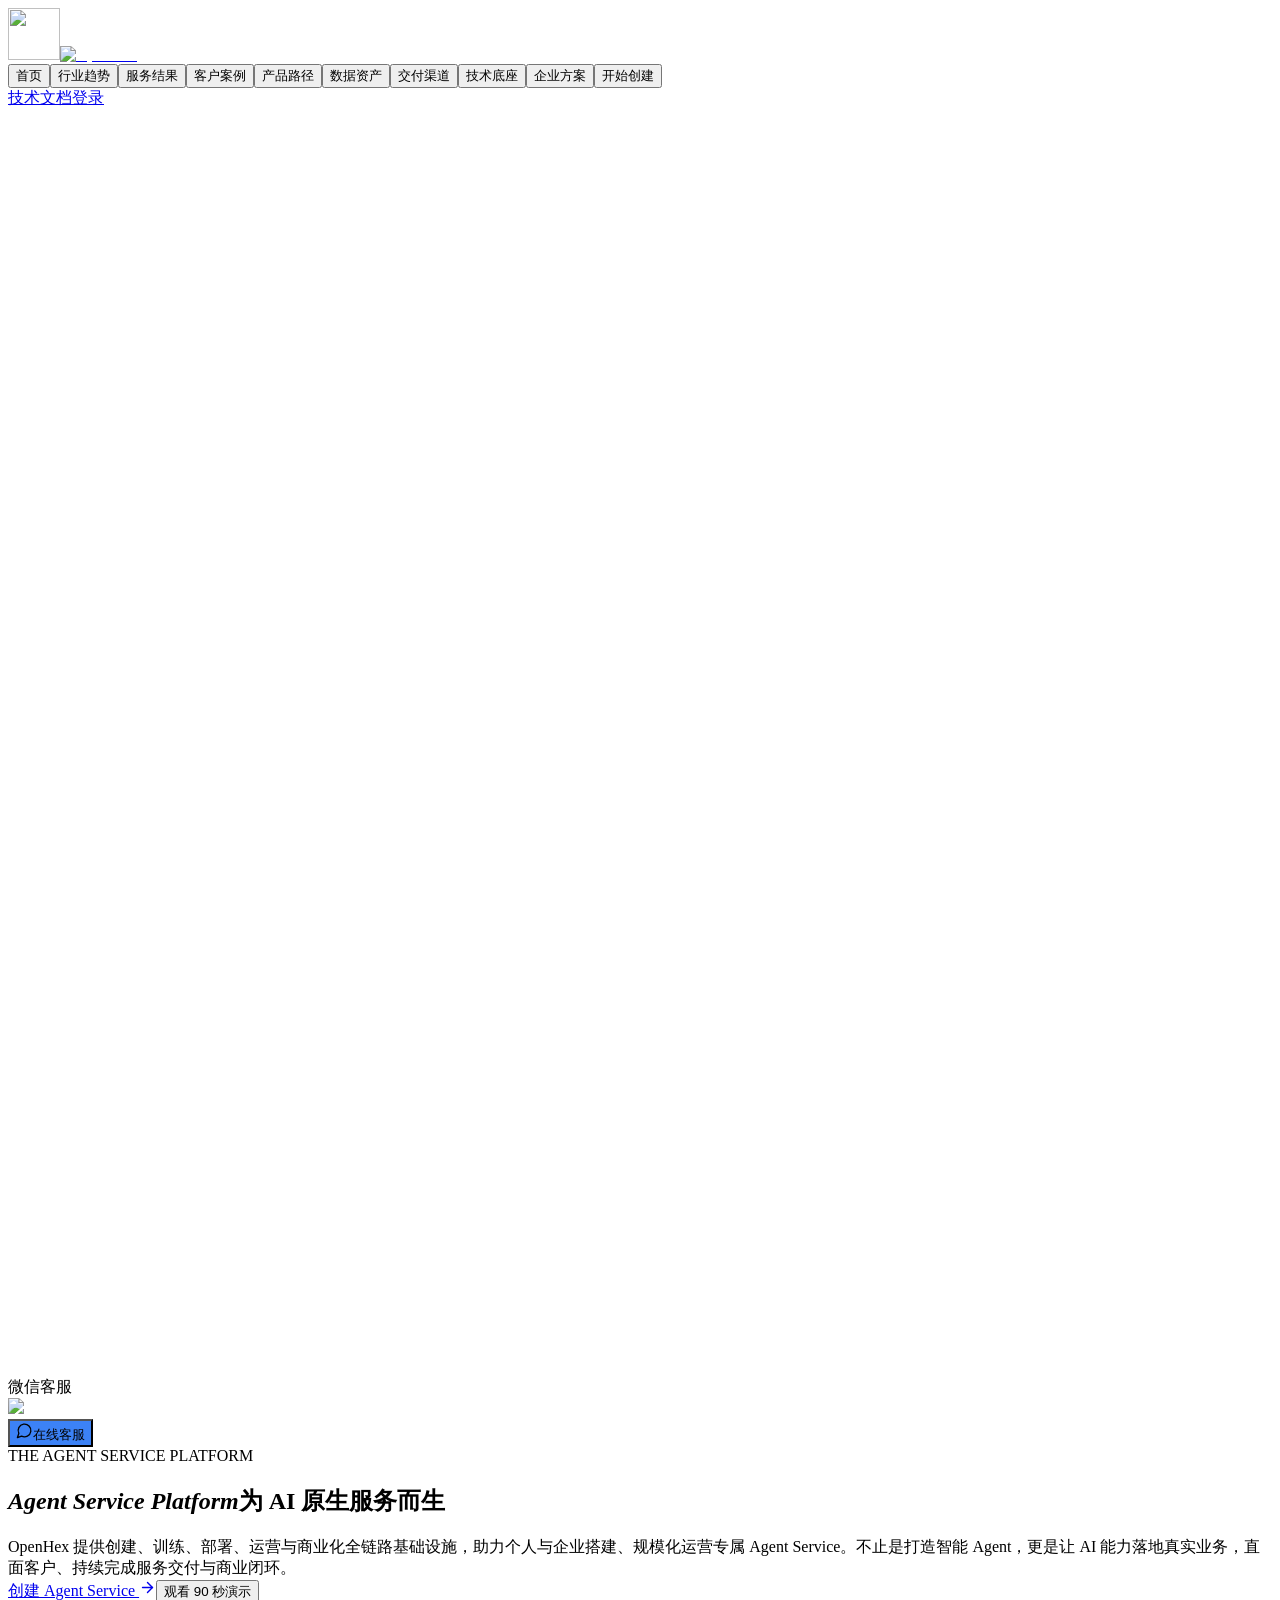
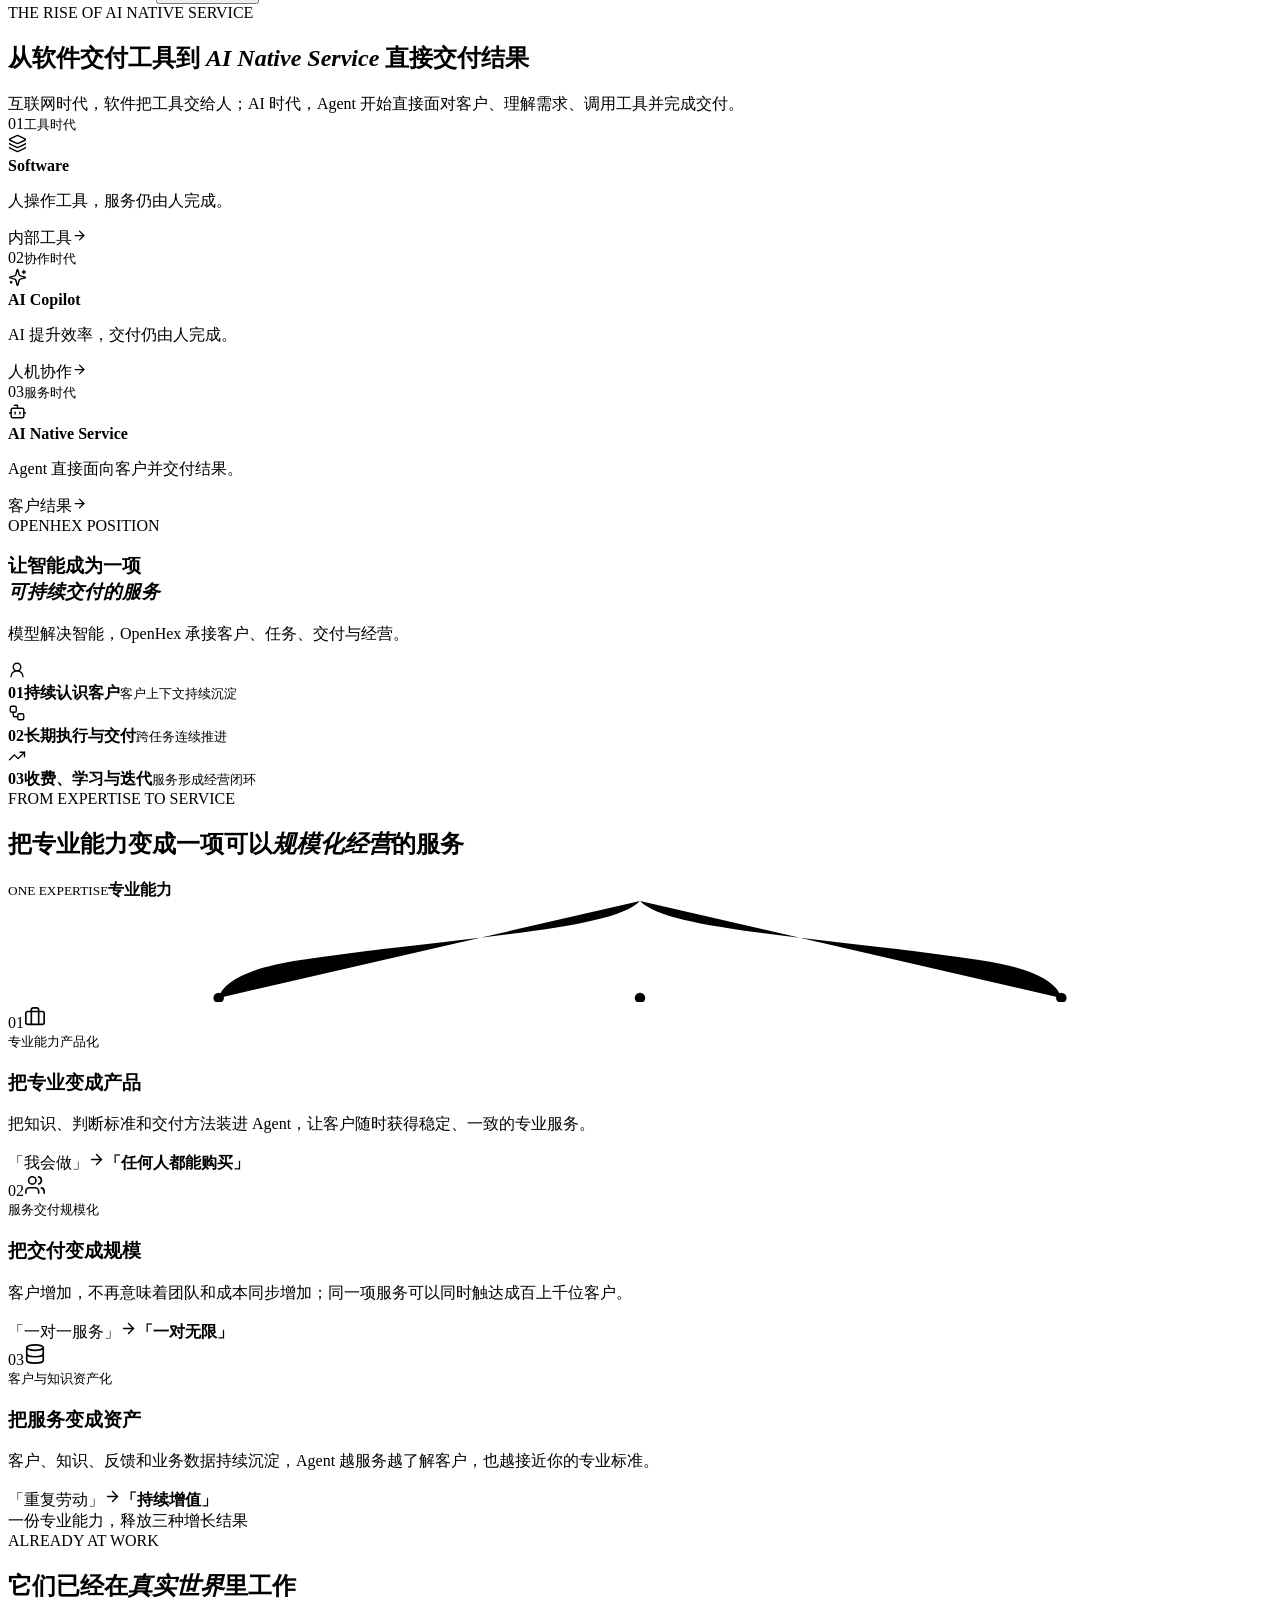
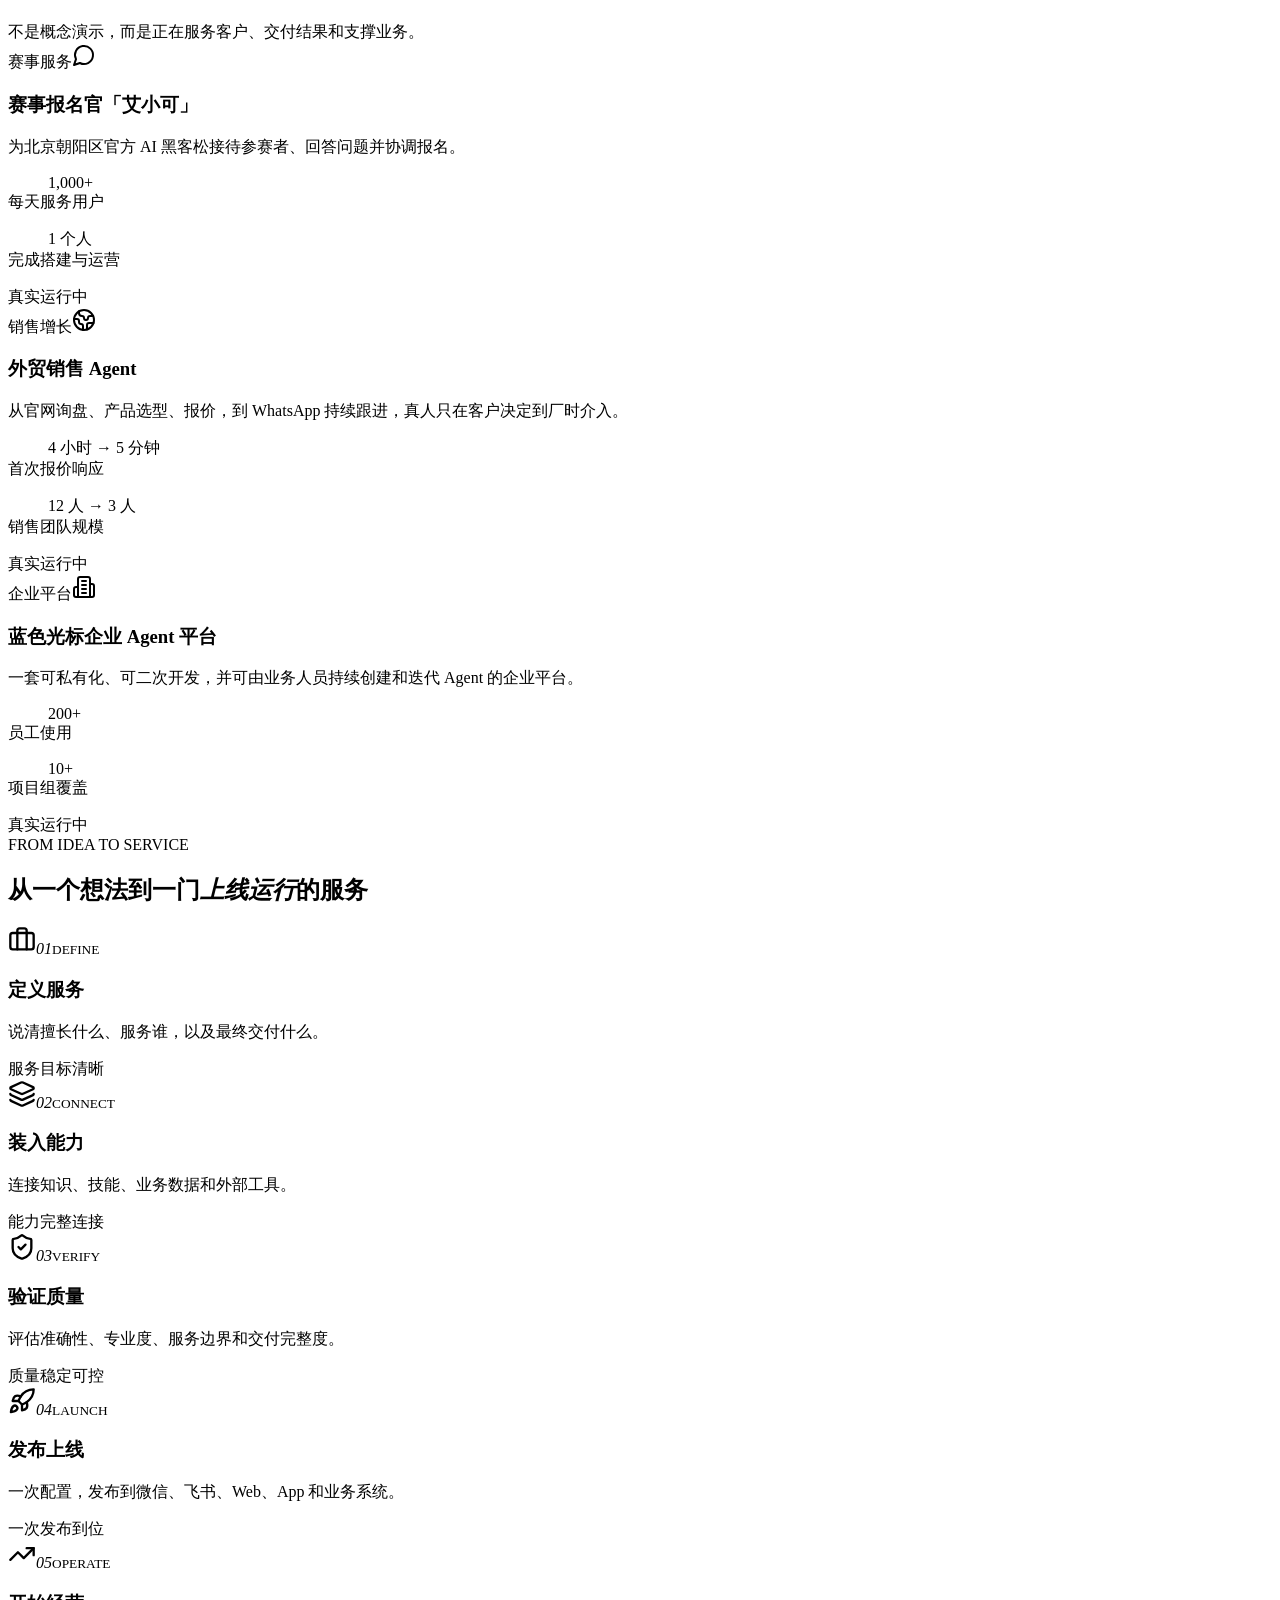
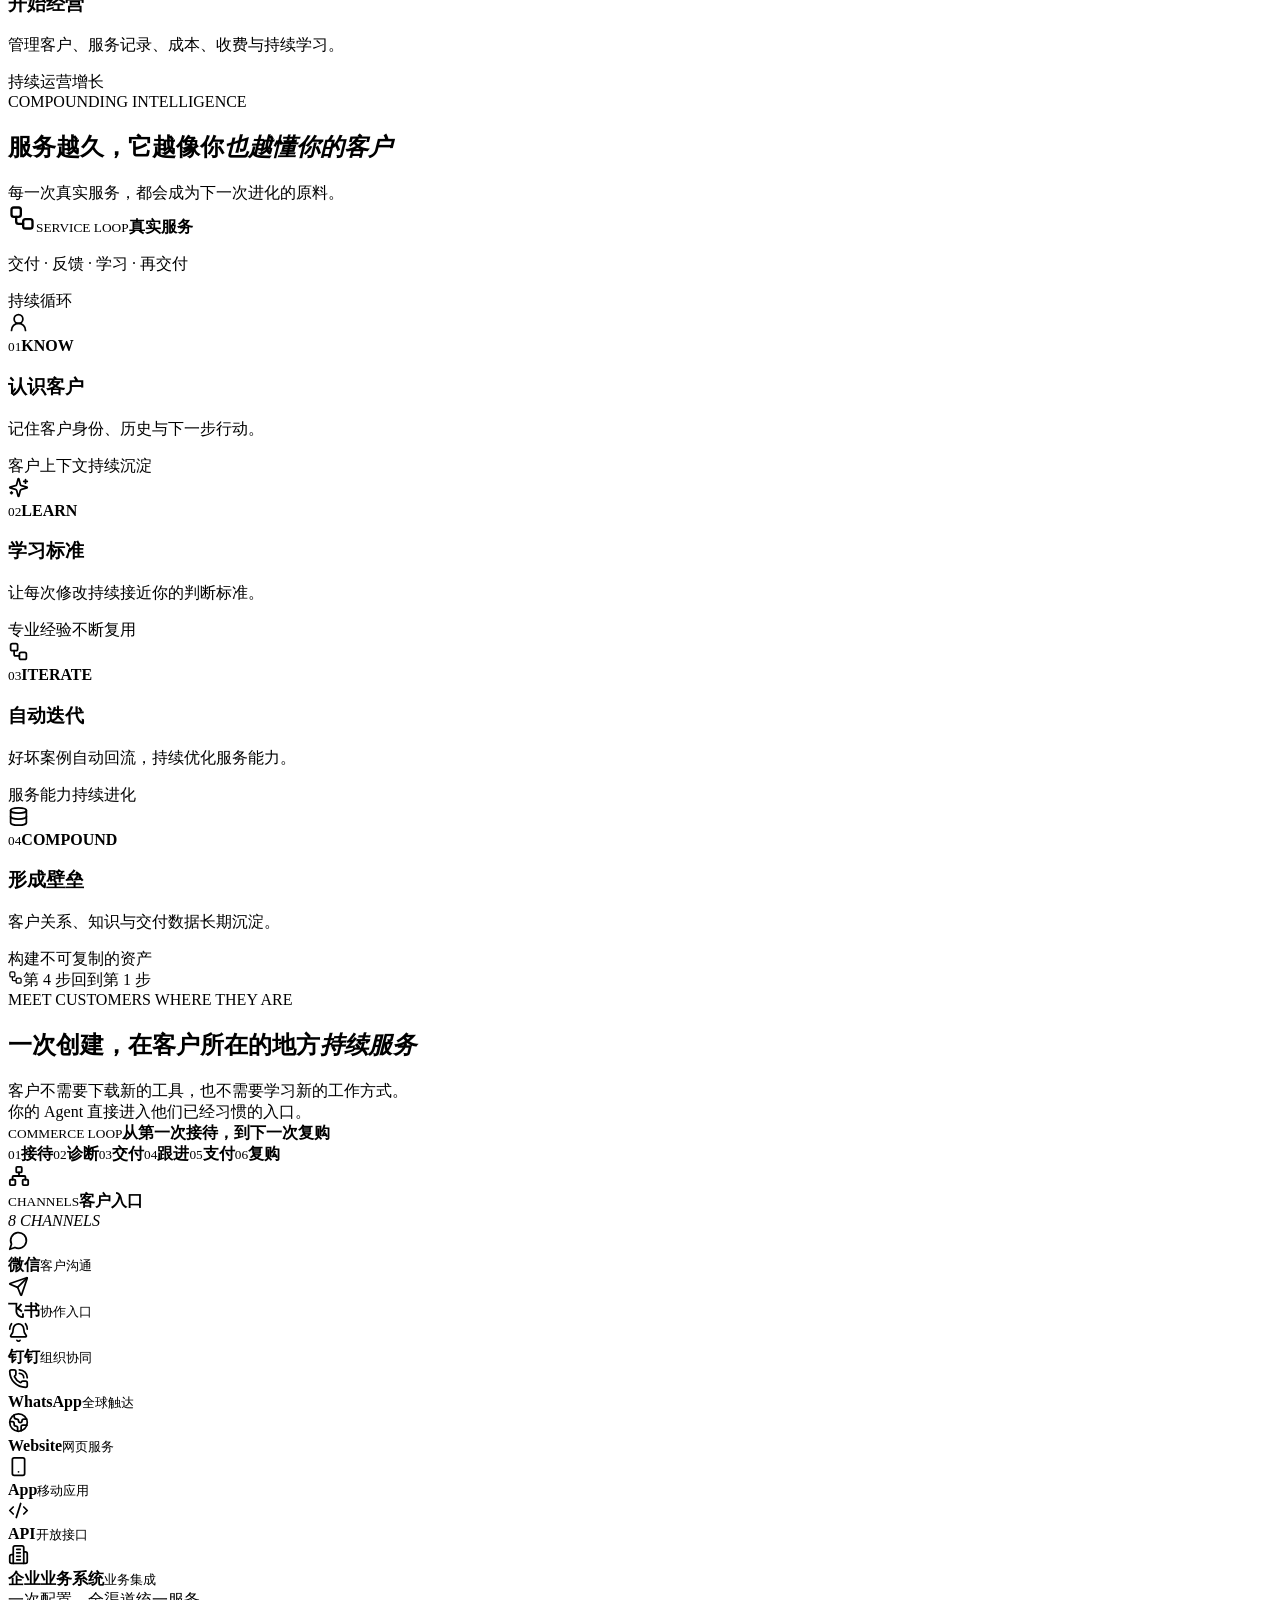
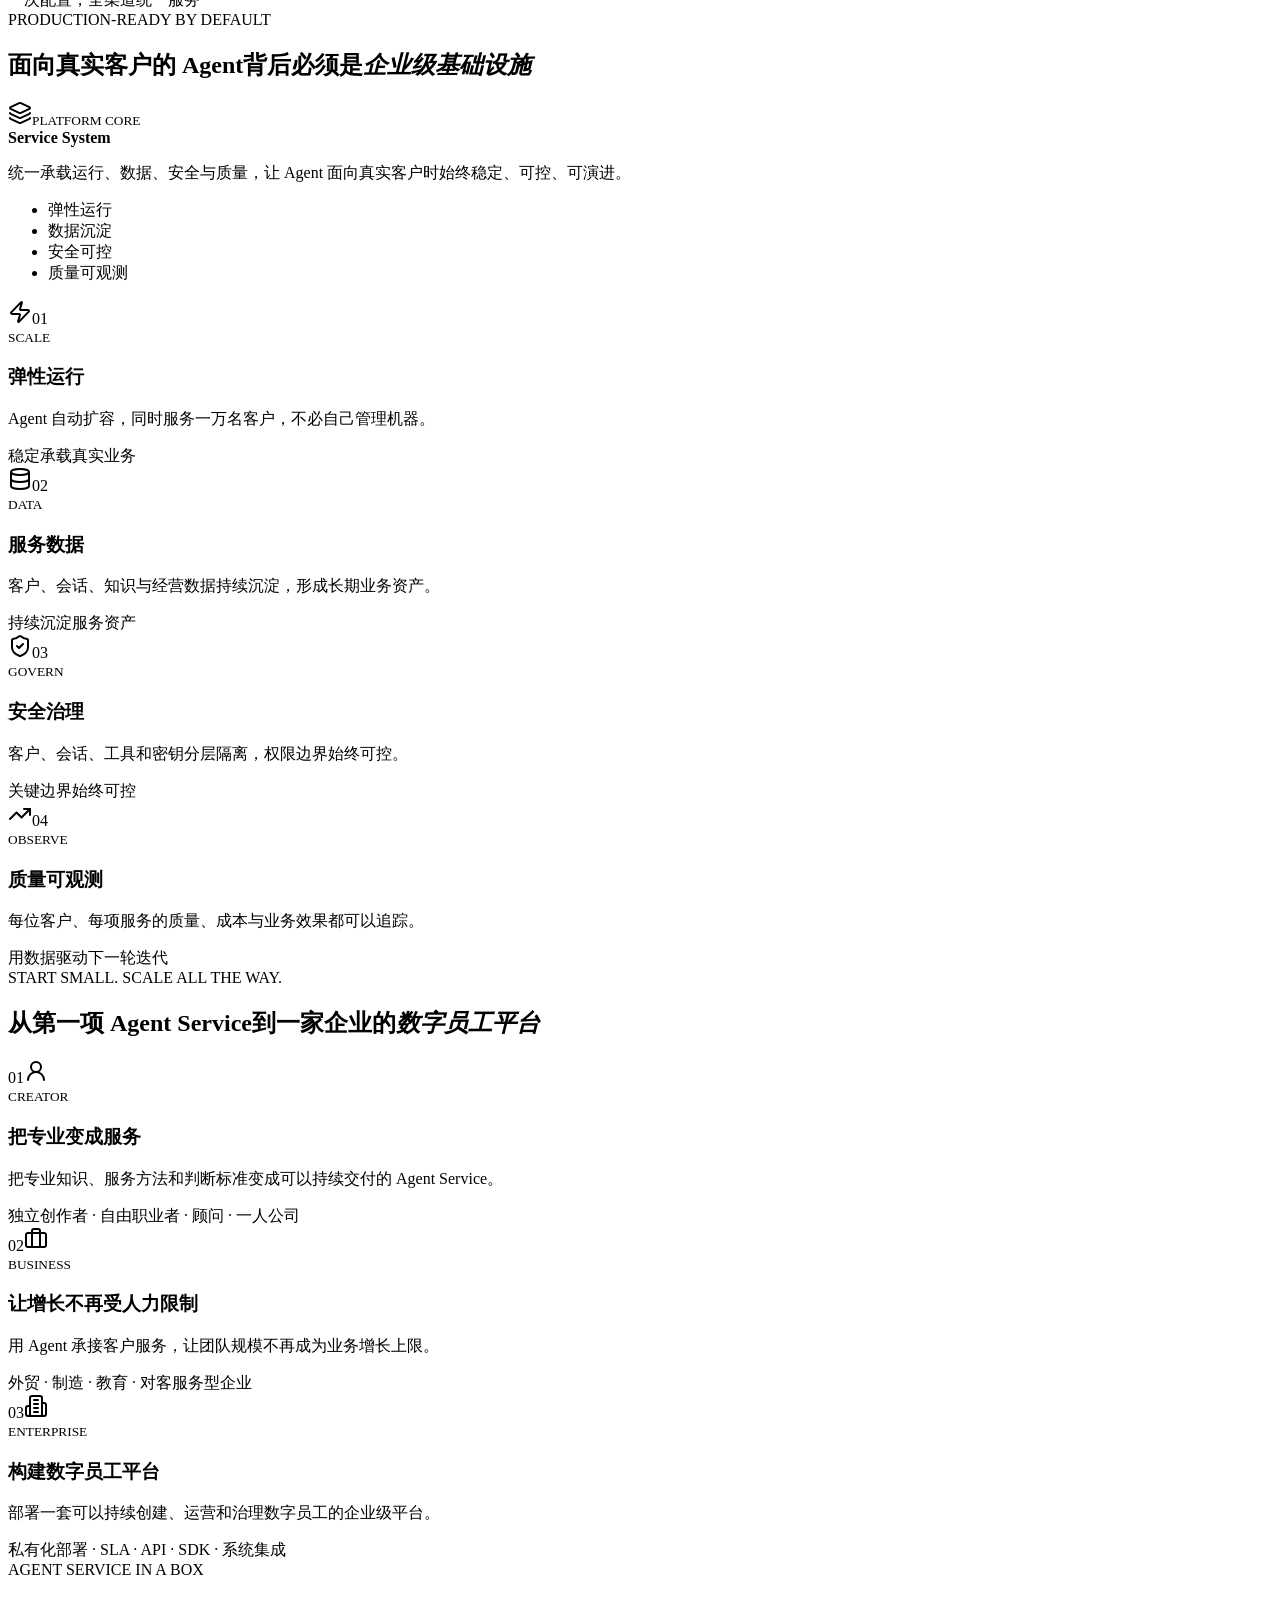
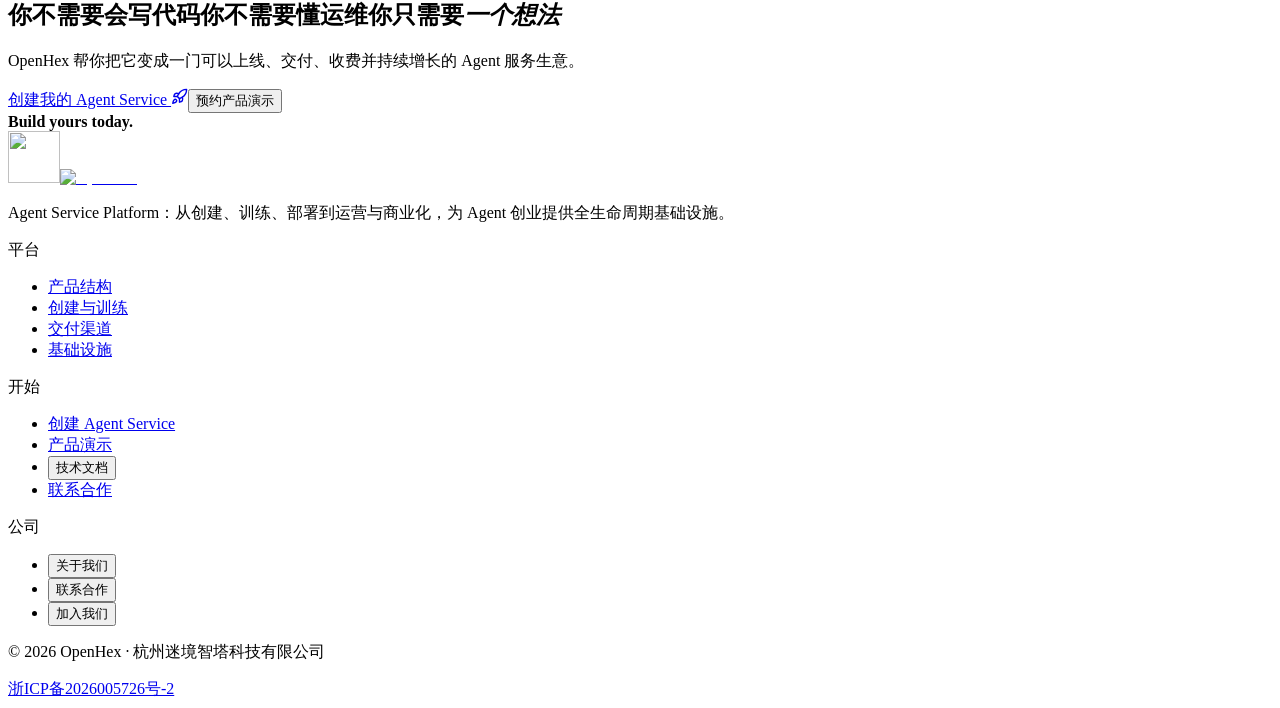
==== commit ae94515c: "Deploy outcome connector fix 1fdc08e" ====
--- a/index.html
+++ b/index.html
@@ -1,4 +1,4 @@
-<!DOCTYPE html><!--L7nYb3sR42Tncq3xYvyuJ--><html lang="zh-CN" class="scroll-smooth"><head><meta charSet="utf-8"/><meta name="viewport" content="width=device-width, initial-scale=1, maximum-scale=5"/><link rel="preload" as="image" href="/landingpage-/landing/logo-icon.svg"/><link rel="preload" as="image" href="/landingpage-/landing/logo-wordmark.svg"/><link rel="stylesheet" href="/landingpage-/_next/static/css/4ae7f6b2f1fbc995.css" data-precedence="next"/><link rel="preload" as="script" fetchPriority="low" href="/landingpage-/_next/static/chunks/webpack-b467bcfb6733d14c.js"/><script src="/landingpage-/_next/static/chunks/c07ec81e-52dca014dcaebd83.js" async=""></script><script src="/landingpage-/_next/static/chunks/238-2c3b0173d5023612.js" async=""></script><script src="/landingpage-/_next/static/chunks/main-app-87ea912c9c142d8d.js" async=""></script><script src="/landingpage-/_next/static/chunks/908-5a2384422bed7c26.js" async=""></script><script src="/landingpage-/_next/static/chunks/36-4e3a730462fbcbc2.js" async=""></script><script src="/landingpage-/_next/static/chunks/app/(default)/page-23d7335e025f675e.js" async=""></script><link rel="preload" href="/landingpage-/fonts/openhex-sans-vf.woff2" as="font" type="font/woff2" crossorigin="anonymous"/><link rel="preload" href="/landingpage-/fonts/openhex-latin-vf.woff2" as="font" type="font/woff2" crossorigin="anonymous"/><title>OpenHex · Agent Service Platform</title><meta name="description" content="OpenHex 是 Agent Service Platform，为开发者和 Agent 创业者提供创建、训练、部署、运营与商业化所需的全生命周期基础设施。"/><meta property="og:title" content="OpenHex · Agent Service Platform"/><meta property="og:description" content="OpenHex 是 Agent Service Platform，为开发者和 Agent 创业者提供创建、训练、部署、运营与商业化所需的全生命周期基础设施。"/><meta property="og:image" content="https://www.openhex.tech/landingpage-/landing/bee-mascot.png"/><meta property="og:type" content="website"/><meta name="twitter:card" content="summary_large_image"/><meta name="twitter:title" content="OpenHex · Agent Service Platform"/><meta name="twitter:description" content="OpenHex 是 Agent Service Platform，为开发者和 Agent 创业者提供创建、训练、部署、运营与商业化所需的全生命周期基础设施。"/><meta name="twitter:image" content="https://www.openhex.tech/landingpage-/landing/bee-mascot.png"/><style>
+<!DOCTYPE html><!--r3iwgkx9E5ITp_dNjDhZZ--><html lang="zh-CN" class="scroll-smooth"><head><meta charSet="utf-8"/><meta name="viewport" content="width=device-width, initial-scale=1, maximum-scale=5"/><link rel="preload" as="image" href="/landingpage-/landing/logo-icon.svg"/><link rel="preload" as="image" href="/landingpage-/landing/logo-wordmark.svg"/><link rel="stylesheet" href="/landingpage-/_next/static/css/218b5d7888757c10.css" data-precedence="next"/><link rel="preload" as="script" fetchPriority="low" href="/landingpage-/_next/static/chunks/webpack-b467bcfb6733d14c.js"/><script src="/landingpage-/_next/static/chunks/c07ec81e-52dca014dcaebd83.js" async=""></script><script src="/landingpage-/_next/static/chunks/238-2c3b0173d5023612.js" async=""></script><script src="/landingpage-/_next/static/chunks/main-app-87ea912c9c142d8d.js" async=""></script><script src="/landingpage-/_next/static/chunks/908-5a2384422bed7c26.js" async=""></script><script src="/landingpage-/_next/static/chunks/36-4e3a730462fbcbc2.js" async=""></script><script src="/landingpage-/_next/static/chunks/app/(default)/page-23d7335e025f675e.js" async=""></script><link rel="preload" href="/landingpage-/fonts/openhex-sans-vf.woff2" as="font" type="font/woff2" crossorigin="anonymous"/><link rel="preload" href="/landingpage-/fonts/openhex-latin-vf.woff2" as="font" type="font/woff2" crossorigin="anonymous"/><title>OpenHex · Agent Service Platform</title><meta name="description" content="OpenHex 是 Agent Service Platform，为开发者和 Agent 创业者提供创建、训练、部署、运营与商业化所需的全生命周期基础设施。"/><meta property="og:title" content="OpenHex · Agent Service Platform"/><meta property="og:description" content="OpenHex 是 Agent Service Platform，为开发者和 Agent 创业者提供创建、训练、部署、运营与商业化所需的全生命周期基础设施。"/><meta property="og:image" content="https://www.openhex.tech/landingpage-/landing/bee-mascot.png"/><meta property="og:type" content="website"/><meta name="twitter:card" content="summary_large_image"/><meta name="twitter:title" content="OpenHex · Agent Service Platform"/><meta name="twitter:description" content="OpenHex 是 Agent Service Platform，为开发者和 Agent 创业者提供创建、训练、部署、运营与商业化所需的全生命周期基础设施。"/><meta name="twitter:image" content="https://www.openhex.tech/landingpage-/landing/bee-mascot.png"/><style>
   @font-face {
     font-family: 'OpenHex Sans';
     src: url('/landingpage-/fonts/openhex-sans-vf.woff2') format('woff2');
@@ -22,4 +22,4 @@
     line-gap-override: 0%;
     size-adjust: 113.72%;
   }
-</style><script src="/landingpage-/_next/static/chunks/polyfills-42372ed130431b0a.js" noModule=""></script></head><body class="bg-paper text-ink antialiased"><div hidden=""><!--$--><!--/$--></div><main data-landing-scroll-root="true" class="relative isolate h-screen overflow-x-hidden overflow-y-scroll bg-transparent text-ink"><div aria-hidden="true" class="wave-grid-background wave-grid-background-placeholder"></div><nav class="landing-top-nav fixed left-0 right-0 top-0 z-50 h-16 bg-transparent max-sm:h-14"><div class="landing-top-nav__inner relative flex h-full items-center px-[calc(clamp(1rem,3vw,3rem)+30px)] max-sm:px-4"><a class="landing-top-nav__brand flex shrink-0 items-center" aria-label="OpenHex" href="/landingpage-/"><img alt="" width="52" height="52" decoding="async" data-nimg="1" class="h-[35px] w-[35px] shrink-0" style="color:transparent" src="/landingpage-/landing/logo-icon.svg"/><img alt="OpenHex" width="114" height="24" decoding="async" data-nimg="1" class="landing-top-nav__wordmark ml-[2px] block h-[18px] w-[88px]" style="color:transparent" src="/landingpage-/landing/logo-wordmark.svg"/></a><div class="landing-top-nav__center"><nav class="stack-jump-nav" aria-label="Stack section navigation" data-visible="true" data-phase="opening"><button type="button" class="stack-jump-label" data-active="true" aria-current="page"><span class="stack-jump-label-text">首页</span></button><button type="button" class="stack-jump-label" data-active="false"><span class="stack-jump-label-text">行业趋势</span></button><button type="button" class="stack-jump-label" data-active="false"><span class="stack-jump-label-text">服务结果</span></button><button type="button" class="stack-jump-label" data-active="false"><span class="stack-jump-label-text">客户案例</span></button><button type="button" class="stack-jump-label" data-active="false"><span class="stack-jump-label-text">产品路径</span></button><button type="button" class="stack-jump-label" data-active="false"><span class="stack-jump-label-text">数据资产</span></button><button type="button" class="stack-jump-label" data-active="false"><span class="stack-jump-label-text">交付渠道</span></button><button type="button" class="stack-jump-label" data-active="false"><span class="stack-jump-label-text">技术底座</span></button><button type="button" class="stack-jump-label" data-active="false"><span class="stack-jump-label-text">企业方案</span></button><button type="button" class="stack-jump-label" data-active="false"><span class="stack-jump-label-text">开始创建</span></button></nav></div><div class="landing-top-nav__actions flex items-center gap-2"><a href="https://docs.openhex.tech" target="_blank" rel="noopener noreferrer" class="landing-top-nav__docs inline-flex h-10 items-center rounded-[10px] px-3 text-[14px] font-medium text-ink transition-colors hover:bg-white/35">技术文档</a><a href="https://app.openhex.tech/login" target="_blank" rel="noopener noreferrer" class="inline-flex h-10 min-w-[110px] items-center justify-center rounded-full bg-honey px-5 text-[14px] font-semibold text-white shadow-none transition-colors hover:bg-honey-soft max-sm:min-w-[88px] max-sm:px-4">登录</a></div></div></nav><svg class="scroll-path-transition-overlay pointer-events-none fixed inset-0 z-[9999] h-screen w-screen opacity-0" viewBox="0 0 100 100" preserveAspectRatio="none" aria-hidden="true" focusable="false"><path d="M 0 100 V 100 Q 50 100 100 100 V 100 z" fill="#dbeafe"></path><path d="M 0 100 V 100 Q 50 100 100 100 V 100 z" fill="#fcfeff"></path></svg><div class="customer-service-qr-dock" data-open="false"><div class="customer-service-qr-card"><div class="customer-service-qr-label"><span aria-hidden="true"></span>微信客服</div><img alt="OpenHex 微信客服二维码" loading="lazy" width="220" height="220" decoding="async" data-nimg="1" class="customer-service-qr-image" style="color:transparent" src="/landingpage-/landing/customer-service-qr.png"/></div></div><button type="button" class="ohx-launcher bottom-right" style="background:#3C82F6" aria-label="在线客服" aria-expanded="false"><span class="customer-service-launcher-content" aria-hidden="true"><span class="customer-service-launcher-icon"><svg xmlns="http://www.w3.org/2000/svg" width="17" height="17" viewBox="0 0 24 24" fill="none" stroke="currentColor" stroke-width="1.9" stroke-linecap="round" stroke-linejoin="round" class="lucide lucide-message-circle" aria-hidden="true"><path d="M7.9 20A9 9 0 1 0 4 16.1L2 22Z"></path></svg></span><span>在线客服</span><span class="customer-service-status"></span></span></button><div id="stack-home" class="stack-anchor"></div><div data-scroll-fade-section="true"><section data-stack-motion="true" data-motion-replay="true" data-short-screen-fit="true" data-motion-style="soft" class="category-section category-hero category-hero--legacy min-h-screen snap-start"><div class="category-hero__legacy-content" data-motion="header"><span class="section-kicker"><span class="page-title-motion__item page-title-motion__eyebrow"><span class="section-kicker-dot"></span>THE AGENT SERVICE PLATFORM</span></span><h1 class="category-hero__legacy-title"><span class="page-title-motion__item page-title-motion__line page-title-motion__line--one" data-wave-origin="true"><em>Agent Service Platform</em><span class="category-hero__legacy-title-break">为 AI 原生服务而生</span></span></h1><div class="category-hero__legacy-support"><span class="page-title-motion__item page-title-motion__subtitle">OpenHex 提供创建、训练、部署、运营与商业化全链路基础设施，助力个人与企业搭建、规模化运营专属 Agent Service。</span><span class="page-title-motion__item page-title-motion__subtitle page-title-motion__subtitle--late">不止是打造智能 Agent，更是让 AI 能力落地真实业务，直面客户、持续完成服务交付与商业闭环。</span></div><div class="category-actions"><a href="https://app.openhex.tech/login" target="_blank" rel="noopener noreferrer" class="category-button category-button--primary">创建 Agent Service <svg xmlns="http://www.w3.org/2000/svg" width="17" height="17" viewBox="0 0 24 24" fill="none" stroke="currentColor" stroke-width="2" stroke-linecap="round" stroke-linejoin="round" class="lucide lucide-arrow-right" aria-hidden="true"><path d="M5 12h14"></path><path d="m12 5 7 7-7 7"></path></svg></a><button type="button" class="category-button category-button--secondary">观看 90 秒演示</button></div></div></section></div><div class="sticky-flow"><div id="stack-category" class="stack-anchor" style="--sticky-offset:0rem;--sticky-z:1;--stack-content-shift:0rem;--stack-surface-start:#f8fafc;--stack-surface-end:#f8fafc"></div><div class="sticky-panel sticky-panel--light" data-scroll-fade-section="true" style="--sticky-offset:0rem;--sticky-z:1;--stack-content-shift:0rem;--stack-surface-start:#f8fafc;--stack-surface-end:#f8fafc"><section data-stack-motion="true" data-motion-replay="true" data-short-screen-fit="true" data-motion-style="soft" data-motion-replay-only="true" class="category-section ai-native-section min-h-screen"><div class="category-shell"><header class="category-header category-header--center " data-motion="header"><span class="section-kicker"><span class="page-title-motion__item page-title-motion__eyebrow"><span class="section-kicker-dot"></span>THE RISE OF AI NATIVE SERVICE</span></span><h2 class="category-title"><span class="page-title-motion__item page-title-motion__line page-title-motion__line--one">从软件交付工具</span><span class="page-title-motion__item page-title-motion__line page-title-motion__line--two">到 <em>AI Native Service</em> 直接交付结果</span></h2><div class="category-subtitle"><span class="page-title-motion__item page-title-motion__subtitle">互联网时代，软件把工具交给人；AI 时代，Agent 开始直接面对客户、理解需求、调用工具并完成交付。</span></div></header><div class="ai-native-v2" data-motion="group"><div class="ai-native-v2__journey"><article class="ai-native-v2__stage"><div class="ai-native-v2__stage-card"><header><div class="ai-native-v2__stage-meta"><span>0<!-- -->1</span><small>工具时代</small></div><div class="ai-native-v2__stage-icon"><svg xmlns="http://www.w3.org/2000/svg" width="19" height="19" viewBox="0 0 24 24" fill="none" stroke="currentColor" stroke-width="1.8" stroke-linecap="round" stroke-linejoin="round" class="lucide lucide-layers" aria-hidden="true"><path d="M12.83 2.18a2 2 0 0 0-1.66 0L2.6 6.08a1 1 0 0 0 0 1.83l8.58 3.91a2 2 0 0 0 1.66 0l8.58-3.9a1 1 0 0 0 0-1.83z"></path><path d="M2 12a1 1 0 0 0 .58.91l8.6 3.91a2 2 0 0 0 1.65 0l8.58-3.9A1 1 0 0 0 22 12"></path><path d="M2 17a1 1 0 0 0 .58.91l8.6 3.91a2 2 0 0 0 1.65 0l8.58-3.9A1 1 0 0 0 22 17"></path></svg></div></header><strong>Software</strong><p>人操作工具，服务仍由人完成。</p><footer><i></i>内部工具<svg xmlns="http://www.w3.org/2000/svg" width="15" height="15" viewBox="0 0 24 24" fill="none" stroke="currentColor" stroke-width="2" stroke-linecap="round" stroke-linejoin="round" class="lucide lucide-arrow-right" aria-hidden="true"><path d="M5 12h14"></path><path d="m12 5 7 7-7 7"></path></svg></footer></div></article><article class="ai-native-v2__stage"><div class="ai-native-v2__stage-card"><header><div class="ai-native-v2__stage-meta"><span>0<!-- -->2</span><small>协作时代</small></div><div class="ai-native-v2__stage-icon"><svg xmlns="http://www.w3.org/2000/svg" width="19" height="19" viewBox="0 0 24 24" fill="none" stroke="currentColor" stroke-width="1.8" stroke-linecap="round" stroke-linejoin="round" class="lucide lucide-sparkles" aria-hidden="true"><path d="M9.937 15.5A2 2 0 0 0 8.5 14.063l-6.135-1.582a.5.5 0 0 1 0-.962L8.5 9.936A2 2 0 0 0 9.937 8.5l1.582-6.135a.5.5 0 0 1 .963 0L14.063 8.5A2 2 0 0 0 15.5 9.937l6.135 1.581a.5.5 0 0 1 0 .964L15.5 14.063a2 2 0 0 0-1.437 1.437l-1.582 6.135a.5.5 0 0 1-.963 0z"></path><path d="M20 3v4"></path><path d="M22 5h-4"></path><path d="M4 17v2"></path><path d="M5 18H3"></path></svg></div></header><strong>AI Copilot</strong><p>AI 提升效率，交付仍由人完成。</p><footer><i></i>人机协作<svg xmlns="http://www.w3.org/2000/svg" width="15" height="15" viewBox="0 0 24 24" fill="none" stroke="currentColor" stroke-width="2" stroke-linecap="round" stroke-linejoin="round" class="lucide lucide-arrow-right" aria-hidden="true"><path d="M5 12h14"></path><path d="m12 5 7 7-7 7"></path></svg></footer></div></article><article class="ai-native-v2__stage is-active"><div class="ai-native-v2__stage-card"><header><div class="ai-native-v2__stage-meta"><span>0<!-- -->3</span><small>服务时代</small></div><div class="ai-native-v2__stage-icon"><svg xmlns="http://www.w3.org/2000/svg" width="19" height="19" viewBox="0 0 24 24" fill="none" stroke="currentColor" stroke-width="1.8" stroke-linecap="round" stroke-linejoin="round" class="lucide lucide-bot" aria-hidden="true"><path d="M12 8V4H8"></path><rect width="16" height="12" x="4" y="8" rx="2"></rect><path d="M2 14h2"></path><path d="M20 14h2"></path><path d="M15 13v2"></path><path d="M9 13v2"></path></svg></div></header><strong>AI Native Service</strong><p>Agent 直接面向客户并交付结果。</p><footer><i></i>客户结果<svg xmlns="http://www.w3.org/2000/svg" width="15" height="15" viewBox="0 0 24 24" fill="none" stroke="currentColor" stroke-width="2" stroke-linecap="round" stroke-linejoin="round" class="lucide lucide-arrow-right" aria-hidden="true"><path d="M5 12h14"></path><path d="m12 5 7 7-7 7"></path></svg></footer></div></article></div><div class="ai-native-v2__bottom"><article class="ai-native-v2__position"><div class="ai-native-v2__position-copy"><span>OPENHEX POSITION</span><h3>让智能成为一项<br/><em>可持续交付的服务</em></h3><p>模型解决智能，OpenHex 承接客户、任务、交付与经营。</p></div><div class="ai-native-v2__capabilities" aria-label="OpenHex 服务能力"><div class="ai-native-v2__capability-track" aria-hidden="true"><i></i></div><div class="ai-native-v2__capability" style="--capability-delay:650ms"><div class="ai-native-v2__capability-marker"><span><svg xmlns="http://www.w3.org/2000/svg" width="18" height="18" viewBox="0 0 24 24" fill="none" stroke="currentColor" stroke-width="1.8" stroke-linecap="round" stroke-linejoin="round" class="lucide lucide-user-round" aria-hidden="true"><circle cx="12" cy="8" r="5"></circle><path d="M20 21a8 8 0 0 0-16 0"></path></svg></span></div><div class="ai-native-v2__capability-copy"><b>0<!-- -->1</b><strong>持续认识客户</strong><small>客户上下文持续沉淀</small></div></div><div class="ai-native-v2__capability" style="--capability-delay:780ms"><div class="ai-native-v2__capability-marker"><span><svg xmlns="http://www.w3.org/2000/svg" width="18" height="18" viewBox="0 0 24 24" fill="none" stroke="currentColor" stroke-width="1.8" stroke-linecap="round" stroke-linejoin="round" class="lucide lucide-workflow" aria-hidden="true"><rect width="8" height="8" x="3" y="3" rx="2"></rect><path d="M7 11v4a2 2 0 0 0 2 2h4"></path><rect width="8" height="8" x="13" y="13" rx="2"></rect></svg></span></div><div class="ai-native-v2__capability-copy"><b>0<!-- -->2</b><strong>长期执行与交付</strong><small>跨任务连续推进</small></div></div><div class="ai-native-v2__capability" style="--capability-delay:910ms"><div class="ai-native-v2__capability-marker"><span><svg xmlns="http://www.w3.org/2000/svg" width="18" height="18" viewBox="0 0 24 24" fill="none" stroke="currentColor" stroke-width="1.8" stroke-linecap="round" stroke-linejoin="round" class="lucide lucide-trending-up" aria-hidden="true"><path d="M16 7h6v6"></path><path d="m22 7-8.5 8.5-5-5L2 17"></path></svg></span></div><div class="ai-native-v2__capability-copy"><b>0<!-- -->3</b><strong>收费、学习与迭代</strong><small>服务形成经营闭环</small></div></div></div></article></div></div></div></section></div><div id="stack-outcomes" class="stack-anchor" style="--sticky-offset:0rem;--sticky-z:2;--stack-content-shift:0rem;--stack-surface-start:#f8fafc;--stack-surface-end:#f8fafc"></div><div class="sticky-panel sticky-panel--light" data-scroll-fade-section="true" style="--sticky-offset:0rem;--sticky-z:2;--stack-content-shift:0rem;--stack-surface-start:#f8fafc;--stack-surface-end:#f8fafc"><section data-stack-motion="true" data-motion-replay="true" data-short-screen-fit="true" data-motion-style="soft" data-motion-replay-only="true" class="category-section outcome-section min-h-screen"><div class="category-shell"><header class="category-header category-header--center " data-motion="header"><span class="section-kicker"><span class="page-title-motion__item page-title-motion__eyebrow"><span class="section-kicker-dot"></span>FROM EXPERTISE TO SERVICE</span></span><h2 class="category-title"><span class="page-title-motion__item page-title-motion__line page-title-motion__line--one">把专业能力</span><span class="page-title-motion__item page-title-motion__line page-title-motion__line--two">变成一项可以<em>规模化经营</em>的服务</span></h2></header><div class="outcome-spectrum" data-motion="group"><div class="outcome-spectrum__origin"><small>ONE EXPERTISE</small><strong>专业能力</strong><i aria-hidden="true"></i></div><svg class="outcome-spectrum__branches" viewBox="0 0 1200 92" preserveAspectRatio="none" aria-hidden="true"><path pathLength="1" d="M600 0 C600 40 200 34 200 92"></path><path pathLength="1" d="M600 0 L600 92"></path><path pathLength="1" d="M600 0 C600 40 1000 34 1000 92"></path></svg><div class="outcome-spectrum__results"><article class="outcome-spectrum__result" style="--outcome-index:0"><header><span>01</span><svg xmlns="http://www.w3.org/2000/svg" width="22" height="22" viewBox="0 0 24 24" fill="none" stroke="currentColor" stroke-width="1.8" stroke-linecap="round" stroke-linejoin="round" class="lucide lucide-briefcase" aria-hidden="true"><path d="M16 20V4a2 2 0 0 0-2-2h-4a2 2 0 0 0-2 2v16"></path><rect width="20" height="14" x="2" y="6" rx="2"></rect></svg></header><small>专业能力产品化</small><h3>把专业变成产品</h3><p>把知识、判断标准和交付方法装进 Agent，让客户随时获得稳定、一致的专业服务。</p><div class="outcome-spectrum__shift"><span>「我会做」</span><svg xmlns="http://www.w3.org/2000/svg" width="17" height="17" viewBox="0 0 24 24" fill="none" stroke="currentColor" stroke-width="2" stroke-linecap="round" stroke-linejoin="round" class="lucide lucide-arrow-right" aria-hidden="true"><path d="M5 12h14"></path><path d="m12 5 7 7-7 7"></path></svg><strong>「任何人都能购买」</strong></div></article><article class="outcome-spectrum__result" style="--outcome-index:1"><header><span>02</span><svg xmlns="http://www.w3.org/2000/svg" width="22" height="22" viewBox="0 0 24 24" fill="none" stroke="currentColor" stroke-width="1.8" stroke-linecap="round" stroke-linejoin="round" class="lucide lucide-users" aria-hidden="true"><path d="M16 21v-2a4 4 0 0 0-4-4H6a4 4 0 0 0-4 4v2"></path><path d="M16 3.128a4 4 0 0 1 0 7.744"></path><path d="M22 21v-2a4 4 0 0 0-3-3.87"></path><circle cx="9" cy="7" r="4"></circle></svg></header><small>服务交付规模化</small><h3>把交付变成规模</h3><p>客户增加，不再意味着团队和成本同步增加；同一项服务可以同时触达成百上千位客户。</p><div class="outcome-spectrum__shift"><span>「一对一服务」</span><svg xmlns="http://www.w3.org/2000/svg" width="17" height="17" viewBox="0 0 24 24" fill="none" stroke="currentColor" stroke-width="2" stroke-linecap="round" stroke-linejoin="round" class="lucide lucide-arrow-right" aria-hidden="true"><path d="M5 12h14"></path><path d="m12 5 7 7-7 7"></path></svg><strong>「一对无限」</strong></div></article><article class="outcome-spectrum__result" style="--outcome-index:2"><header><span>03</span><svg xmlns="http://www.w3.org/2000/svg" width="22" height="22" viewBox="0 0 24 24" fill="none" stroke="currentColor" stroke-width="1.8" stroke-linecap="round" stroke-linejoin="round" class="lucide lucide-database" aria-hidden="true"><ellipse cx="12" cy="5" rx="9" ry="3"></ellipse><path d="M3 5V19A9 3 0 0 0 21 19V5"></path><path d="M3 12A9 3 0 0 0 21 12"></path></svg></header><small>客户与知识资产化</small><h3>把服务变成资产</h3><p>客户、知识、反馈和业务数据持续沉淀，Agent 越服务越了解客户，也越接近你的专业标准。</p><div class="outcome-spectrum__shift"><span>「重复劳动」</span><svg xmlns="http://www.w3.org/2000/svg" width="17" height="17" viewBox="0 0 24 24" fill="none" stroke="currentColor" stroke-width="2" stroke-linecap="round" stroke-linejoin="round" class="lucide lucide-arrow-right" aria-hidden="true"><path d="M5 12h14"></path><path d="m12 5 7 7-7 7"></path></svg><strong>「持续增值」</strong></div></article></div><div class="outcome-spectrum__caption"><i></i><span>一份专业能力，释放三种增长结果</span><i></i></div></div></div></section></div><div id="stack-proof" class="stack-anchor" style="--sticky-offset:0rem;--sticky-z:3;--stack-content-shift:0rem;--stack-surface-start:#f8fafc;--stack-surface-end:#f8fafc"></div><div class="sticky-panel sticky-panel--light" data-scroll-fade-section="true" style="--sticky-offset:0rem;--sticky-z:3;--stack-content-shift:0rem;--stack-surface-start:#f8fafc;--stack-surface-end:#f8fafc"><section data-stack-motion="true" data-motion-replay="true" data-short-screen-fit="true" data-motion-style="soft" class="category-section proof-section min-h-screen"><div class="category-shell"><header class="category-header category-header--center " data-motion="header"><span class="section-kicker"><span class="page-title-motion__item page-title-motion__eyebrow"><span class="section-kicker-dot"></span>ALREADY AT WORK</span></span><h2 class="category-title"><span class="page-title-motion__item page-title-motion__line page-title-motion__line--one">它们已经在<em>真实世界</em>里工作</span></h2><div class="category-subtitle"><span class="page-title-motion__item page-title-motion__subtitle">不是概念演示，而是正在服务客户、交付结果和支撑业务。</span></div></header><div class="proof-cards" data-motion="group"><article><header><span>赛事服务</span><span class="category-icon-tile"><svg xmlns="http://www.w3.org/2000/svg" width="24" height="24" viewBox="0 0 24 24" fill="none" stroke="currentColor" stroke-width="2" stroke-linecap="round" stroke-linejoin="round" class="lucide lucide-message-circle" aria-hidden="true"><path d="M7.9 20A9 9 0 1 0 4 16.1L2 22Z"></path></svg></span></header><h3>赛事报名官「艾小可」</h3><p>为北京朝阳区官方 AI 黑客松接待参赛者、回答问题并协调报名。</p><div><dl><dd>1,000+</dd><dt>每天服务用户</dt></dl><dl><dd>1 个人</dd><dt>完成搭建与运营</dt></dl></div><footer><i></i>真实运行中</footer></article><article><header><span>销售增长</span><span class="category-icon-tile"><svg xmlns="http://www.w3.org/2000/svg" width="24" height="24" viewBox="0 0 24 24" fill="none" stroke="currentColor" stroke-width="2" stroke-linecap="round" stroke-linejoin="round" class="lucide lucide-earth" aria-hidden="true"><path d="M21.54 15H17a2 2 0 0 0-2 2v4.54"></path><path d="M7 3.34V5a3 3 0 0 0 3 3a2 2 0 0 1 2 2c0 1.1.9 2 2 2a2 2 0 0 0 2-2c0-1.1.9-2 2-2h3.17"></path><path d="M11 21.95V18a2 2 0 0 0-2-2a2 2 0 0 1-2-2v-1a2 2 0 0 0-2-2H2.05"></path><circle cx="12" cy="12" r="10"></circle></svg></span></header><h3>外贸销售 Agent</h3><p>从官网询盘、产品选型、报价，到 WhatsApp 持续跟进，真人只在客户决定到厂时介入。</p><div><dl><dd>4 小时 → 5 分钟</dd><dt>首次报价响应</dt></dl><dl><dd>12 人 → 3 人</dd><dt>销售团队规模</dt></dl></div><footer><i></i>真实运行中</footer></article><article><header><span>企业平台</span><span class="category-icon-tile"><svg xmlns="http://www.w3.org/2000/svg" width="24" height="24" viewBox="0 0 24 24" fill="none" stroke="currentColor" stroke-width="2" stroke-linecap="round" stroke-linejoin="round" class="lucide lucide-building2 lucide-building-2" aria-hidden="true"><path d="M6 22V4a2 2 0 0 1 2-2h8a2 2 0 0 1 2 2v18Z"></path><path d="M6 12H4a2 2 0 0 0-2 2v6a2 2 0 0 0 2 2h2"></path><path d="M18 9h2a2 2 0 0 1 2 2v9a2 2 0 0 1-2 2h-2"></path><path d="M10 6h4"></path><path d="M10 10h4"></path><path d="M10 14h4"></path><path d="M10 18h4"></path></svg></span></header><h3>蓝色光标企业 Agent 平台</h3><p>一套可私有化、可二次开发，并可由业务人员持续创建和迭代 Agent 的企业平台。</p><div><dl><dd>200+</dd><dt>员工使用</dt></dl><dl><dd>10+</dd><dt>项目组覆盖</dt></dl></div><footer><i></i>真实运行中</footer></article></div></div></section></div><div id="stack-product" class="stack-anchor" style="--sticky-offset:0rem;--sticky-z:4;--stack-content-shift:0rem;--stack-surface-start:#f8fafc;--stack-surface-end:#f8fafc"></div><div class="sticky-panel sticky-panel--light" data-scroll-fade-section="true" style="--sticky-offset:0rem;--sticky-z:4;--stack-content-shift:0rem;--stack-surface-start:#f8fafc;--stack-surface-end:#f8fafc"><section data-stack-motion="true" data-motion-replay="true" data-short-screen-fit="true" data-motion-style="soft" data-motion-replay-only="true" class="category-section product-path-section min-h-screen"><div class="category-shell"><header class="category-header category-header--center " data-motion="header"><span class="section-kicker"><span class="page-title-motion__item page-title-motion__eyebrow"><span class="section-kicker-dot"></span>FROM IDEA TO SERVICE</span></span><h2 class="category-title"><span class="page-title-motion__item page-title-motion__line page-title-motion__line--one">从一个想法</span><span class="page-title-motion__item page-title-motion__line page-title-motion__line--two">到一门<em>上线运行</em>的服务</span></h2></header><div class="compounding-flow product-flow" data-motion="group"><div class="compounding-flow__line" aria-hidden="true"></div><article><span class="compounding-flow__node"><svg xmlns="http://www.w3.org/2000/svg" width="28" height="28" viewBox="0 0 24 24" fill="none" stroke="currentColor" stroke-width="2" stroke-linecap="round" stroke-linejoin="round" class="lucide lucide-briefcase" aria-hidden="true"><path d="M16 20V4a2 2 0 0 0-2-2h-4a2 2 0 0 0-2 2v16"></path><rect width="20" height="14" x="2" y="6" rx="2"></rect></svg><i>0<!-- -->1</i></span><small>DEFINE</small><h3>定义服务</h3><p>说清擅长什么、服务谁，以及最终交付什么。</p><footer>服务目标清晰</footer></article><article><span class="compounding-flow__node"><svg xmlns="http://www.w3.org/2000/svg" width="28" height="28" viewBox="0 0 24 24" fill="none" stroke="currentColor" stroke-width="2" stroke-linecap="round" stroke-linejoin="round" class="lucide lucide-layers" aria-hidden="true"><path d="M12.83 2.18a2 2 0 0 0-1.66 0L2.6 6.08a1 1 0 0 0 0 1.83l8.58 3.91a2 2 0 0 0 1.66 0l8.58-3.9a1 1 0 0 0 0-1.83z"></path><path d="M2 12a1 1 0 0 0 .58.91l8.6 3.91a2 2 0 0 0 1.65 0l8.58-3.9A1 1 0 0 0 22 12"></path><path d="M2 17a1 1 0 0 0 .58.91l8.6 3.91a2 2 0 0 0 1.65 0l8.58-3.9A1 1 0 0 0 22 17"></path></svg><i>0<!-- -->2</i></span><small>CONNECT</small><h3>装入能力</h3><p>连接知识、技能、业务数据和外部工具。</p><footer>能力完整连接</footer></article><article><span class="compounding-flow__node"><svg xmlns="http://www.w3.org/2000/svg" width="28" height="28" viewBox="0 0 24 24" fill="none" stroke="currentColor" stroke-width="2" stroke-linecap="round" stroke-linejoin="round" class="lucide lucide-shield-check" aria-hidden="true"><path d="M20 13c0 5-3.5 7.5-7.66 8.95a1 1 0 0 1-.67-.01C7.5 20.5 4 18 4 13V6a1 1 0 0 1 1-1c2 0 4.5-1.2 6.24-2.72a1.17 1.17 0 0 1 1.52 0C14.51 3.81 17 5 19 5a1 1 0 0 1 1 1z"></path><path d="m9 12 2 2 4-4"></path></svg><i>0<!-- -->3</i></span><small>VERIFY</small><h3>验证质量</h3><p>评估准确性、专业度、服务边界和交付完整度。</p><footer>质量稳定可控</footer></article><article><span class="compounding-flow__node"><svg xmlns="http://www.w3.org/2000/svg" width="28" height="28" viewBox="0 0 24 24" fill="none" stroke="currentColor" stroke-width="2" stroke-linecap="round" stroke-linejoin="round" class="lucide lucide-rocket" aria-hidden="true"><path d="M4.5 16.5c-1.5 1.26-2 5-2 5s3.74-.5 5-2c.71-.84.7-2.13-.09-2.91a2.18 2.18 0 0 0-2.91-.09z"></path><path d="m12 15-3-3a22 22 0 0 1 2-3.95A12.88 12.88 0 0 1 22 2c0 2.72-.78 7.5-6 11a22.35 22.35 0 0 1-4 2z"></path><path d="M9 12H4s.55-3.03 2-4c1.62-1.08 5 0 5 0"></path><path d="M12 15v5s3.03-.55 4-2c1.08-1.62 0-5 0-5"></path></svg><i>0<!-- -->4</i></span><small>LAUNCH</small><h3>发布上线</h3><p>一次配置，发布到微信、飞书、Web、App 和业务系统。</p><footer>一次发布到位</footer></article><article><span class="compounding-flow__node"><svg xmlns="http://www.w3.org/2000/svg" width="28" height="28" viewBox="0 0 24 24" fill="none" stroke="currentColor" stroke-width="2" stroke-linecap="round" stroke-linejoin="round" class="lucide lucide-trending-up" aria-hidden="true"><path d="M16 7h6v6"></path><path d="m22 7-8.5 8.5-5-5L2 17"></path></svg><i>0<!-- -->5</i></span><small>OPERATE</small><h3>开始经营</h3><p>管理客户、服务记录、成本、收费与持续学习。</p><footer>持续运营增长</footer></article></div></div></section></div><div id="stack-intelligence" class="stack-anchor" style="--sticky-offset:0rem;--sticky-z:5;--stack-content-shift:0rem;--stack-surface-start:#f8fafc;--stack-surface-end:#f8fafc"></div><div class="sticky-panel sticky-panel--light" data-scroll-fade-section="true" style="--sticky-offset:0rem;--sticky-z:5;--stack-content-shift:0rem;--stack-surface-start:#f8fafc;--stack-surface-end:#f8fafc"><section data-stack-motion="true" data-motion-replay="true" data-short-screen-fit="true" data-motion-style="soft" class="category-section compounding-section min-h-screen"><div class="category-shell"><header class="category-header category-header--center " data-motion="header"><span class="section-kicker"><span class="page-title-motion__item page-title-motion__eyebrow"><span class="section-kicker-dot"></span>COMPOUNDING INTELLIGENCE</span></span><h2 class="category-title"><span class="page-title-motion__item page-title-motion__line page-title-motion__line--one">服务越久，它越像你</span><span class="page-title-motion__item page-title-motion__line page-title-motion__line--two"><em>也越懂你的客户</em></span></h2><div class="category-subtitle"><span class="page-title-motion__item page-title-motion__subtitle">每一次真实服务，都会成为下一次进化的原料。</span></div></header><div class="intelligence-loop" data-motion="group"><div class="intelligence-loop__track" aria-hidden="true"><i class="intelligence-loop__rail intelligence-loop__rail--top"></i><i class="intelligence-loop__rail intelligence-loop__rail--right"></i><i class="intelligence-loop__rail intelligence-loop__rail--bottom"></i><i class="intelligence-loop__rail intelligence-loop__rail--left"></i></div><div class="intelligence-loop__core"><span class="intelligence-loop__core-icon"><svg xmlns="http://www.w3.org/2000/svg" width="28" height="28" viewBox="0 0 24 24" fill="none" stroke="currentColor" stroke-width="2" stroke-linecap="round" stroke-linejoin="round" class="lucide lucide-workflow" aria-hidden="true"><rect width="8" height="8" x="3" y="3" rx="2"></rect><path d="M7 11v4a2 2 0 0 0 2 2h4"></path><rect width="8" height="8" x="13" y="13" rx="2"></rect></svg></span><small>SERVICE LOOP</small><strong>真实服务</strong><p>交付 · 反馈 · 学习 · 再交付</p><span class="intelligence-loop__core-status"><i></i>持续循环</span></div><article class="intelligence-loop__stage intelligence-loop__stage--1" style="--loop-delay:100ms"><header><span><svg xmlns="http://www.w3.org/2000/svg" width="21" height="21" viewBox="0 0 24 24" fill="none" stroke="currentColor" stroke-width="2" stroke-linecap="round" stroke-linejoin="round" class="lucide lucide-user-round" aria-hidden="true"><circle cx="12" cy="8" r="5"></circle><path d="M20 21a8 8 0 0 0-16 0"></path></svg></span><div><small>0<!-- -->1</small><b>KNOW</b></div></header><h3>认识客户</h3><p>记住客户身份、历史与下一步行动。</p><footer>客户上下文持续沉淀</footer></article><article class="intelligence-loop__stage intelligence-loop__stage--2" style="--loop-delay:460ms"><header><span><svg xmlns="http://www.w3.org/2000/svg" width="21" height="21" viewBox="0 0 24 24" fill="none" stroke="currentColor" stroke-width="2" stroke-linecap="round" stroke-linejoin="round" class="lucide lucide-sparkles" aria-hidden="true"><path d="M9.937 15.5A2 2 0 0 0 8.5 14.063l-6.135-1.582a.5.5 0 0 1 0-.962L8.5 9.936A2 2 0 0 0 9.937 8.5l1.582-6.135a.5.5 0 0 1 .963 0L14.063 8.5A2 2 0 0 0 15.5 9.937l6.135 1.581a.5.5 0 0 1 0 .964L15.5 14.063a2 2 0 0 0-1.437 1.437l-1.582 6.135a.5.5 0 0 1-.963 0z"></path><path d="M20 3v4"></path><path d="M22 5h-4"></path><path d="M4 17v2"></path><path d="M5 18H3"></path></svg></span><div><small>0<!-- -->2</small><b>LEARN</b></div></header><h3>学习标准</h3><p>让每次修改持续接近你的判断标准。</p><footer>专业经验不断复用</footer></article><article class="intelligence-loop__stage intelligence-loop__stage--3" style="--loop-delay:820ms"><header><span><svg xmlns="http://www.w3.org/2000/svg" width="21" height="21" viewBox="0 0 24 24" fill="none" stroke="currentColor" stroke-width="2" stroke-linecap="round" stroke-linejoin="round" class="lucide lucide-workflow" aria-hidden="true"><rect width="8" height="8" x="3" y="3" rx="2"></rect><path d="M7 11v4a2 2 0 0 0 2 2h4"></path><rect width="8" height="8" x="13" y="13" rx="2"></rect></svg></span><div><small>0<!-- -->3</small><b>ITERATE</b></div></header><h3>自动迭代</h3><p>好坏案例自动回流，持续优化服务能力。</p><footer>服务能力持续进化</footer></article><article class="intelligence-loop__stage intelligence-loop__stage--4" style="--loop-delay:1180ms"><header><span><svg xmlns="http://www.w3.org/2000/svg" width="21" height="21" viewBox="0 0 24 24" fill="none" stroke="currentColor" stroke-width="2" stroke-linecap="round" stroke-linejoin="round" class="lucide lucide-database" aria-hidden="true"><ellipse cx="12" cy="5" rx="9" ry="3"></ellipse><path d="M3 5V19A9 3 0 0 0 21 19V5"></path><path d="M3 12A9 3 0 0 0 21 12"></path></svg></span><div><small>0<!-- -->4</small><b>COMPOUND</b></div></header><h3>形成壁垒</h3><p>客户关系、知识与交付数据长期沉淀。</p><footer>构建不可复制的资产</footer></article><div class="intelligence-loop__return"><svg xmlns="http://www.w3.org/2000/svg" width="15" height="15" viewBox="0 0 24 24" fill="none" stroke="currentColor" stroke-width="2" stroke-linecap="round" stroke-linejoin="round" class="lucide lucide-workflow" aria-hidden="true"><rect width="8" height="8" x="3" y="3" rx="2"></rect><path d="M7 11v4a2 2 0 0 0 2 2h4"></path><rect width="8" height="8" x="13" y="13" rx="2"></rect></svg>第 4 步回到第 1 步</div></div></div></section></div><div id="stack-distribution" class="stack-anchor" style="--sticky-offset:0rem;--sticky-z:6;--stack-content-shift:0rem;--stack-surface-start:#f8fafc;--stack-surface-end:#f8fafc"></div><div class="sticky-panel sticky-panel--light" data-scroll-fade-section="true" style="--sticky-offset:0rem;--sticky-z:6;--stack-content-shift:0rem;--stack-surface-start:#f8fafc;--stack-surface-end:#f8fafc"><section data-stack-motion="true" data-motion-replay="true" data-short-screen-fit="true" data-motion-style="soft" class="category-section distribution-section min-h-screen"><div class="category-shell distribution-v3"><div class="distribution-v3__copy" data-motion="split"><header class="category-header " data-motion="header"><span class="section-kicker"><span class="page-title-motion__item page-title-motion__eyebrow"><span class="section-kicker-dot"></span>MEET CUSTOMERS WHERE THEY ARE</span></span><h2 class="category-title"><span class="page-title-motion__item page-title-motion__line page-title-motion__line--one">一次创建，</span><span class="page-title-motion__item page-title-motion__line page-title-motion__line--two">在客户所在的地方<em>持续服务</em></span></h2><div class="category-subtitle"><span class="page-title-motion__item page-title-motion__subtitle"><span>客户不需要下载新的工具，也不需要学习新的工作方式。</span><br/><span>你的 Agent 直接进入他们已经习惯的入口。</span></span></div></header><div class="distribution-v3__commerce"><header><small>COMMERCE LOOP</small><strong>从第一次接待，到下一次复购</strong></header><div class="distribution-v3__commerce-track" aria-label="接待、诊断、交付、跟进、支付、复购"><span style="--commerce-step-delay:260ms"><small>0<!-- -->1</small><i aria-hidden="true"></i><strong>接待</strong></span><span style="--commerce-step-delay:350ms"><small>0<!-- -->2</small><i aria-hidden="true"></i><strong>诊断</strong></span><span style="--commerce-step-delay:440ms"><small>0<!-- -->3</small><i aria-hidden="true"></i><strong>交付</strong></span><span style="--commerce-step-delay:530ms"><small>0<!-- -->4</small><i aria-hidden="true"></i><strong>跟进</strong></span><span style="--commerce-step-delay:620ms"><small>0<!-- -->5</small><i aria-hidden="true"></i><strong>支付</strong></span><span style="--commerce-step-delay:710ms"><small>0<!-- -->6</small><i aria-hidden="true"></i><strong>复购</strong></span></div></div></div><div class="distribution-v3__channels" data-motion="group"><header class="distribution-v3__channels-header"><span><svg xmlns="http://www.w3.org/2000/svg" width="22" height="22" viewBox="0 0 24 24" fill="none" stroke="currentColor" stroke-width="2" stroke-linecap="round" stroke-linejoin="round" class="lucide lucide-network" aria-hidden="true"><rect x="16" y="16" width="6" height="6" rx="1"></rect><rect x="2" y="16" width="6" height="6" rx="1"></rect><rect x="9" y="2" width="6" height="6" rx="1"></rect><path d="M5 16v-3a1 1 0 0 1 1-1h12a1 1 0 0 1 1 1v3"></path><path d="M12 12V8"></path></svg></span><div><small>CHANNELS</small><strong>客户入口</strong></div><i>8 CHANNELS</i></header><div class="distribution-v3__channel-grid"><article style="--channel-index:0"><span><svg xmlns="http://www.w3.org/2000/svg" width="21" height="21" viewBox="0 0 24 24" fill="none" stroke="currentColor" stroke-width="2" stroke-linecap="round" stroke-linejoin="round" class="lucide lucide-message-circle" aria-hidden="true"><path d="M7.9 20A9 9 0 1 0 4 16.1L2 22Z"></path></svg></span><div><strong>微信</strong><small>客户沟通</small></div><i aria-hidden="true"></i></article><article style="--channel-index:1"><span><svg xmlns="http://www.w3.org/2000/svg" width="21" height="21" viewBox="0 0 24 24" fill="none" stroke="currentColor" stroke-width="2" stroke-linecap="round" stroke-linejoin="round" class="lucide lucide-send" aria-hidden="true"><path d="M14.536 21.686a.5.5 0 0 0 .937-.024l6.5-19a.496.496 0 0 0-.635-.635l-19 6.5a.5.5 0 0 0-.024.937l7.93 3.18a2 2 0 0 1 1.112 1.11z"></path><path d="m21.854 2.147-10.94 10.939"></path></svg></span><div><strong>飞书</strong><small>协作入口</small></div><i aria-hidden="true"></i></article><article style="--channel-index:2"><span><svg xmlns="http://www.w3.org/2000/svg" width="21" height="21" viewBox="0 0 24 24" fill="none" stroke="currentColor" stroke-width="2" stroke-linecap="round" stroke-linejoin="round" class="lucide lucide-bell-ring" aria-hidden="true"><path d="M10.268 21a2 2 0 0 0 3.464 0"></path><path d="M22 8c0-2.3-.8-4.3-2-6"></path><path d="M3.262 15.326A1 1 0 0 0 4 17h16a1 1 0 0 0 .74-1.673C19.41 13.956 18 12.499 18 8A6 6 0 0 0 6 8c0 4.499-1.411 5.956-2.738 7.326"></path><path d="M4 2C2.8 3.7 2 5.7 2 8"></path></svg></span><div><strong>钉钉</strong><small>组织协同</small></div><i aria-hidden="true"></i></article><article style="--channel-index:3"><span><svg xmlns="http://www.w3.org/2000/svg" width="21" height="21" viewBox="0 0 24 24" fill="none" stroke="currentColor" stroke-width="2" stroke-linecap="round" stroke-linejoin="round" class="lucide lucide-phone-call" aria-hidden="true"><path d="M13 2a9 9 0 0 1 9 9"></path><path d="M13 6a5 5 0 0 1 5 5"></path><path d="M13.832 16.568a1 1 0 0 0 1.213-.303l.355-.465A2 2 0 0 1 17 15h3a2 2 0 0 1 2 2v3a2 2 0 0 1-2 2A18 18 0 0 1 2 4a2 2 0 0 1 2-2h3a2 2 0 0 1 2 2v3a2 2 0 0 1-.8 1.6l-.468.351a1 1 0 0 0-.292 1.233 14 14 0 0 0 6.392 6.384"></path></svg></span><div><strong>WhatsApp</strong><small>全球触达</small></div><i aria-hidden="true"></i></article><article style="--channel-index:4"><span><svg xmlns="http://www.w3.org/2000/svg" width="21" height="21" viewBox="0 0 24 24" fill="none" stroke="currentColor" stroke-width="2" stroke-linecap="round" stroke-linejoin="round" class="lucide lucide-earth" aria-hidden="true"><path d="M21.54 15H17a2 2 0 0 0-2 2v4.54"></path><path d="M7 3.34V5a3 3 0 0 0 3 3a2 2 0 0 1 2 2c0 1.1.9 2 2 2a2 2 0 0 0 2-2c0-1.1.9-2 2-2h3.17"></path><path d="M11 21.95V18a2 2 0 0 0-2-2a2 2 0 0 1-2-2v-1a2 2 0 0 0-2-2H2.05"></path><circle cx="12" cy="12" r="10"></circle></svg></span><div><strong>Website</strong><small>网页服务</small></div><i aria-hidden="true"></i></article><article style="--channel-index:5"><span><svg xmlns="http://www.w3.org/2000/svg" width="21" height="21" viewBox="0 0 24 24" fill="none" stroke="currentColor" stroke-width="2" stroke-linecap="round" stroke-linejoin="round" class="lucide lucide-smartphone" aria-hidden="true"><rect width="14" height="20" x="5" y="2" rx="2" ry="2"></rect><path d="M12 18h.01"></path></svg></span><div><strong>App</strong><small>移动应用</small></div><i aria-hidden="true"></i></article><article style="--channel-index:6"><span><svg xmlns="http://www.w3.org/2000/svg" width="21" height="21" viewBox="0 0 24 24" fill="none" stroke="currentColor" stroke-width="2" stroke-linecap="round" stroke-linejoin="round" class="lucide lucide-code-xml" aria-hidden="true"><path d="m18 16 4-4-4-4"></path><path d="m6 8-4 4 4 4"></path><path d="m14.5 4-5 16"></path></svg></span><div><strong>API</strong><small>开放接口</small></div><i aria-hidden="true"></i></article><article style="--channel-index:7"><span><svg xmlns="http://www.w3.org/2000/svg" width="21" height="21" viewBox="0 0 24 24" fill="none" stroke="currentColor" stroke-width="2" stroke-linecap="round" stroke-linejoin="round" class="lucide lucide-building2 lucide-building-2" aria-hidden="true"><path d="M6 22V4a2 2 0 0 1 2-2h8a2 2 0 0 1 2 2v18Z"></path><path d="M6 12H4a2 2 0 0 0-2 2v6a2 2 0 0 0 2 2h2"></path><path d="M18 9h2a2 2 0 0 1 2 2v9a2 2 0 0 1-2 2h-2"></path><path d="M10 6h4"></path><path d="M10 10h4"></path><path d="M10 14h4"></path><path d="M10 18h4"></path></svg></span><div><strong>企业业务系统</strong><small>业务集成</small></div><i aria-hidden="true"></i></article></div><footer><i aria-hidden="true"></i>一次配置，全渠道统一服务</footer></div></div></section></div><div id="stack-infra" class="stack-anchor" style="--sticky-offset:0rem;--sticky-z:7;--stack-content-shift:0rem;--stack-surface-start:#f8fafc;--stack-surface-end:#f8fafc"></div><div class="sticky-panel sticky-panel--light" data-scroll-fade-section="true" style="--sticky-offset:0rem;--sticky-z:7;--stack-content-shift:0rem;--stack-surface-start:#f8fafc;--stack-surface-end:#f8fafc"><section data-stack-motion="true" data-motion-replay="true" data-short-screen-fit="true" data-motion-style="soft" class="category-section enterprise-infra-section min-h-screen"><div class="category-shell"><header class="category-header category-header--center " data-motion="header"><span class="section-kicker"><span class="page-title-motion__item page-title-motion__eyebrow"><span class="section-kicker-dot"></span>PRODUCTION-READY BY DEFAULT</span></span><h2 class="category-title"><span class="page-title-motion__item page-title-motion__line page-title-motion__line--one">面向真实客户的 Agent</span><span class="page-title-motion__item page-title-motion__line page-title-motion__line--two">背后必须是<em>企业级基础设施</em></span></h2></header><div class="infra-system infra-system--panel" data-motion="group"><article class="infra-system__panel-core"><div class="infra-system__panel-brand"><span><svg xmlns="http://www.w3.org/2000/svg" width="24" height="24" viewBox="0 0 24 24" fill="none" stroke="currentColor" stroke-width="2" stroke-linecap="round" stroke-linejoin="round" class="lucide lucide-layers" aria-hidden="true"><path d="M12.83 2.18a2 2 0 0 0-1.66 0L2.6 6.08a1 1 0 0 0 0 1.83l8.58 3.91a2 2 0 0 0 1.66 0l8.58-3.9a1 1 0 0 0 0-1.83z"></path><path d="M2 12a1 1 0 0 0 .58.91l8.6 3.91a2 2 0 0 0 1.65 0l8.58-3.9A1 1 0 0 0 22 12"></path><path d="M2 17a1 1 0 0 0 .58.91l8.6 3.91a2 2 0 0 0 1.65 0l8.58-3.9A1 1 0 0 0 22 17"></path></svg></span><small>PLATFORM CORE</small></div><strong>Service System</strong><p>统一承载运行、数据、安全与质量，让 Agent 面向真实客户时始终稳定、可控、可演进。</p><ul><li>弹性运行</li><li>数据沉淀</li><li>安全可控</li><li>质量可观测</li></ul></article><div class="infra-system__cards"><article class="infra-system-card" style="--infra-index:0"><div class="infra-system-card__reveal"><div class="infra-system-card__topline"><span class="infra-system-card__icon"><svg xmlns="http://www.w3.org/2000/svg" width="24" height="24" viewBox="0 0 24 24" fill="none" stroke="currentColor" stroke-width="2" stroke-linecap="round" stroke-linejoin="round" class="lucide lucide-zap" aria-hidden="true"><path d="M4 14a1 1 0 0 1-.78-1.63l9.9-10.2a.5.5 0 0 1 .86.46l-1.92 6.02A1 1 0 0 0 13 10h7a1 1 0 0 1 .78 1.63l-9.9 10.2a.5.5 0 0 1-.86-.46l1.92-6.02A1 1 0 0 0 11 14z"></path></svg></span><span class="infra-system-card__number">0<!-- -->1</span></div><small>SCALE</small><h3>弹性运行</h3><p>Agent 自动扩容，同时服务一万名客户，不必自己管理机器。</p><footer><i></i>稳定承载真实业务</footer><span class="infra-system-card__signal"><i></i></span></div></article><article class="infra-system-card" style="--infra-index:1"><div class="infra-system-card__reveal"><div class="infra-system-card__topline"><span class="infra-system-card__icon"><svg xmlns="http://www.w3.org/2000/svg" width="24" height="24" viewBox="0 0 24 24" fill="none" stroke="currentColor" stroke-width="2" stroke-linecap="round" stroke-linejoin="round" class="lucide lucide-database" aria-hidden="true"><ellipse cx="12" cy="5" rx="9" ry="3"></ellipse><path d="M3 5V19A9 3 0 0 0 21 19V5"></path><path d="M3 12A9 3 0 0 0 21 12"></path></svg></span><span class="infra-system-card__number">0<!-- -->2</span></div><small>DATA</small><h3>服务数据</h3><p>客户、会话、知识与经营数据持续沉淀，形成长期业务资产。</p><footer><i></i>持续沉淀服务资产</footer><span class="infra-system-card__signal"><i></i></span></div></article><article class="infra-system-card" style="--infra-index:2"><div class="infra-system-card__reveal"><div class="infra-system-card__topline"><span class="infra-system-card__icon"><svg xmlns="http://www.w3.org/2000/svg" width="24" height="24" viewBox="0 0 24 24" fill="none" stroke="currentColor" stroke-width="2" stroke-linecap="round" stroke-linejoin="round" class="lucide lucide-shield-check" aria-hidden="true"><path d="M20 13c0 5-3.5 7.5-7.66 8.95a1 1 0 0 1-.67-.01C7.5 20.5 4 18 4 13V6a1 1 0 0 1 1-1c2 0 4.5-1.2 6.24-2.72a1.17 1.17 0 0 1 1.52 0C14.51 3.81 17 5 19 5a1 1 0 0 1 1 1z"></path><path d="m9 12 2 2 4-4"></path></svg></span><span class="infra-system-card__number">0<!-- -->3</span></div><small>GOVERN</small><h3>安全治理</h3><p>客户、会话、工具和密钥分层隔离，权限边界始终可控。</p><footer><i></i>关键边界始终可控</footer><span class="infra-system-card__signal"><i></i></span></div></article><article class="infra-system-card" style="--infra-index:3"><div class="infra-system-card__reveal"><div class="infra-system-card__topline"><span class="infra-system-card__icon"><svg xmlns="http://www.w3.org/2000/svg" width="24" height="24" viewBox="0 0 24 24" fill="none" stroke="currentColor" stroke-width="2" stroke-linecap="round" stroke-linejoin="round" class="lucide lucide-trending-up" aria-hidden="true"><path d="M16 7h6v6"></path><path d="m22 7-8.5 8.5-5-5L2 17"></path></svg></span><span class="infra-system-card__number">0<!-- -->4</span></div><small>OBSERVE</small><h3>质量可观测</h3><p>每位客户、每项服务的质量、成本与业务效果都可以追踪。</p><footer><i></i>用数据驱动下一轮迭代</footer><span class="infra-system-card__signal"><i></i></span></div></article></div></div></div></section></div><div id="stack-growth" class="stack-anchor" style="--sticky-offset:0rem;--sticky-z:8;--stack-content-shift:0rem;--stack-surface-start:#f8fafc;--stack-surface-end:#f8fafc"></div><div class="sticky-panel sticky-panel--light" data-scroll-fade-section="true" style="--sticky-offset:0rem;--sticky-z:8;--stack-content-shift:0rem;--stack-surface-start:#f8fafc;--stack-surface-end:#f8fafc"><section data-stack-motion="true" data-motion-replay="true" data-short-screen-fit="true" data-motion-style="soft" class="category-section growth-path-section min-h-screen"><div class="category-shell"><header class="category-header category-header--center " data-motion="header"><span class="section-kicker"><span class="page-title-motion__item page-title-motion__eyebrow"><span class="section-kicker-dot"></span>START SMALL. SCALE ALL THE WAY.</span></span><h2 class="category-title"><span class="page-title-motion__item page-title-motion__line page-title-motion__line--one">从第一项 Agent Service</span><span class="page-title-motion__item page-title-motion__line page-title-motion__line--two">到一家企业的<em>数字员工平台</em></span></h2></header><div class="growth-paths" data-motion="group"><article><header><span>0<!-- -->1</span><span class="category-icon-tile"><svg xmlns="http://www.w3.org/2000/svg" width="24" height="24" viewBox="0 0 24 24" fill="none" stroke="currentColor" stroke-width="2" stroke-linecap="round" stroke-linejoin="round" class="lucide lucide-user-round" aria-hidden="true"><circle cx="12" cy="8" r="5"></circle><path d="M20 21a8 8 0 0 0-16 0"></path></svg></span></header><small>CREATOR</small><h3>把专业变成服务</h3><p>把专业知识、服务方法和判断标准变成可以持续交付的 Agent Service。</p><footer>独立创作者 · 自由职业者 · 顾问 · 一人公司</footer></article><article><header><span>0<!-- -->2</span><span class="category-icon-tile"><svg xmlns="http://www.w3.org/2000/svg" width="24" height="24" viewBox="0 0 24 24" fill="none" stroke="currentColor" stroke-width="2" stroke-linecap="round" stroke-linejoin="round" class="lucide lucide-briefcase" aria-hidden="true"><path d="M16 20V4a2 2 0 0 0-2-2h-4a2 2 0 0 0-2 2v16"></path><rect width="20" height="14" x="2" y="6" rx="2"></rect></svg></span></header><small>BUSINESS</small><h3>让增长不再受人力限制</h3><p>用 Agent 承接客户服务，让团队规模不再成为业务增长上限。</p><footer>外贸 · 制造 · 教育 · 对客服务型企业</footer></article><article><header><span>0<!-- -->3</span><span class="category-icon-tile"><svg xmlns="http://www.w3.org/2000/svg" width="24" height="24" viewBox="0 0 24 24" fill="none" stroke="currentColor" stroke-width="2" stroke-linecap="round" stroke-linejoin="round" class="lucide lucide-building2 lucide-building-2" aria-hidden="true"><path d="M6 22V4a2 2 0 0 1 2-2h8a2 2 0 0 1 2 2v18Z"></path><path d="M6 12H4a2 2 0 0 0-2 2v6a2 2 0 0 0 2 2h2"></path><path d="M18 9h2a2 2 0 0 1 2 2v9a2 2 0 0 1-2 2h-2"></path><path d="M10 6h4"></path><path d="M10 10h4"></path><path d="M10 14h4"></path><path d="M10 18h4"></path></svg></span></header><small>ENTERPRISE</small><h3>构建数字员工平台</h3><p>部署一套可以持续创建、运营和治理数字员工的企业级平台。</p><footer>私有化部署 · SLA · API · SDK · 系统集成</footer></article></div></div></section></div><div id="stack-summary" class="stack-anchor" style="--sticky-offset:0rem;--sticky-z:9;--stack-content-shift:0rem;--stack-surface-start:#f8fafc;--stack-surface-end:#f8fafc"></div><div class="sticky-panel sticky-panel--dark sticky-panel--summary" data-scroll-fade-section="true" style="--sticky-offset:0rem;--sticky-z:9;--stack-content-shift:0rem;--stack-surface-start:#f8fafc;--stack-surface-end:#f8fafc"><div class="summary-screen"><section data-stack-motion="true" data-motion-replay="true" data-short-screen-fit="true" data-motion-style="soft" class="category-section category-final-cta min-h-screen"><div class="category-shell category-final-cta__inner"><div data-motion="header"><span class="section-kicker"><span class="page-title-motion__item page-title-motion__eyebrow"><span class="section-kicker-dot"></span>AGENT SERVICE IN A BOX</span></span><h2><span class="page-title-motion__item page-title-motion__line page-title-motion__line--one summary-typewriter__line"><span class="summary-typewriter__run" aria-label="你不需要会写代码"><span aria-hidden="true" class="summary-typewriter__char" style="--type-index:0">你</span><span aria-hidden="true" class="summary-typewriter__char" style="--type-index:1">不</span><span aria-hidden="true" class="summary-typewriter__char" style="--type-index:2">需</span><span aria-hidden="true" class="summary-typewriter__char" style="--type-index:3">要</span><span aria-hidden="true" class="summary-typewriter__char" style="--type-index:4">会</span><span aria-hidden="true" class="summary-typewriter__char" style="--type-index:5">写</span><span aria-hidden="true" class="summary-typewriter__char" style="--type-index:6">代</span><span aria-hidden="true" class="summary-typewriter__char" style="--type-index:7">码</span></span></span><span class="page-title-motion__item page-title-motion__line page-title-motion__line--two summary-typewriter__line"><span class="summary-typewriter__run" aria-label="你不需要懂运维"><span aria-hidden="true" class="summary-typewriter__char" style="--type-index:8">你</span><span aria-hidden="true" class="summary-typewriter__char" style="--type-index:9">不</span><span aria-hidden="true" class="summary-typewriter__char" style="--type-index:10">需</span><span aria-hidden="true" class="summary-typewriter__char" style="--type-index:11">要</span><span aria-hidden="true" class="summary-typewriter__char" style="--type-index:12">懂</span><span aria-hidden="true" class="summary-typewriter__char" style="--type-index:13">运</span><span aria-hidden="true" class="summary-typewriter__char" style="--type-index:14">维</span></span></span><span class="page-title-motion__item page-title-motion__line page-title-motion__line--three summary-typewriter__line"><span class="summary-typewriter__run" aria-label="你只需要"><span aria-hidden="true" class="summary-typewriter__char" style="--type-index:15">你</span><span aria-hidden="true" class="summary-typewriter__char" style="--type-index:16">只</span><span aria-hidden="true" class="summary-typewriter__char" style="--type-index:17">需</span><span aria-hidden="true" class="summary-typewriter__char" style="--type-index:18">要</span></span><em><span class="summary-typewriter__run" aria-label="一个想法"><span aria-hidden="true" class="summary-typewriter__char" style="--type-index:19">一</span><span aria-hidden="true" class="summary-typewriter__char" style="--type-index:20">个</span><span aria-hidden="true" class="summary-typewriter__char" style="--type-index:21">想</span><span aria-hidden="true" class="summary-typewriter__char" style="--type-index:22">法</span></span></em><span aria-hidden="true" class="summary-typewriter__caret" style="--type-index:23"></span></span></h2><p><span class="page-title-motion__item page-title-motion__subtitle">OpenHex 帮你把它变成一门可以上线、交付、收费并持续增长的 Agent 服务生意。</span></p><div class="category-actions category-final-cta__actions"><a href="https://app.openhex.tech/login" target="_blank" rel="noopener noreferrer" class="category-button category-button--primary">创建我的 Agent Service <svg xmlns="http://www.w3.org/2000/svg" width="17" height="17" viewBox="0 0 24 24" fill="none" stroke="currentColor" stroke-width="2" stroke-linecap="round" stroke-linejoin="round" class="lucide lucide-rocket" aria-hidden="true"><path d="M4.5 16.5c-1.5 1.26-2 5-2 5s3.74-.5 5-2c.71-.84.7-2.13-.09-2.91a2.18 2.18 0 0 0-2.91-.09z"></path><path d="m12 15-3-3a22 22 0 0 1 2-3.95A12.88 12.88 0 0 1 22 2c0 2.72-.78 7.5-6 11a22.35 22.35 0 0 1-4 2z"></path><path d="M9 12H4s.55-3.03 2-4c1.62-1.08 5 0 5 0"></path><path d="M12 15v5s3.03-.55 4-2c1.08-1.62 0-5 0-5"></path></svg></a><button type="button" class="category-button category-button--secondary">预约产品演示</button></div><strong class="category-final-cta__closing">Build yours today.</strong></div></div></section><footer class="glass-surface-soft snap-end border-t border-line bg-white/30 text-ink/70 backdrop-blur-[2px]"><div class="mx-auto max-w-[1240px] px-6 py-14 2xl:max-w-[1440px]"><div class="flex flex-col gap-10 md:flex-row md:justify-between"><div class="max-w-[360px]"><a class="flex w-fit shrink-0 items-center" aria-label="OpenHex" href="/landingpage-/"><img alt="" loading="lazy" width="52" height="52" decoding="async" data-nimg="1" class="h-[35px] w-[35px] shrink-0" style="color:transparent" src="/landingpage-/landing/logo-icon.svg"/><img alt="OpenHex" loading="lazy" width="114" height="24" decoding="async" data-nimg="1" class="ml-[2px] block h-[18px] w-[88px]" style="color:transparent" src="/landingpage-/landing/logo-wordmark.svg"/></a><p class="mt-4 text-[13px] leading-[22px] text-ink/55">Agent Service Platform：从创建、训练、部署到运营与商业化，为 Agent 创业提供全生命周期基础设施。</p></div><div class="grid grid-cols-2 gap-10 sm:grid-cols-3 sm:gap-16"><div><p class="mb-4 text-[13px] font-semibold text-ink">平台</p><ul class="space-y-3"><li><a href="#stack-live-four" class="text-[13px] text-ink/55 transition-colors hover:text-ink">产品结构</a></li><li><a href="#stack-capabilities" class="text-[13px] text-ink/55 transition-colors hover:text-ink">创建与训练</a></li><li><a href="#stack-connectors" class="text-[13px] text-ink/55 transition-colors hover:text-ink">交付渠道</a></li><li><a href="#stack-infra" class="text-[13px] text-ink/55 transition-colors hover:text-ink">基础设施</a></li></ul></div><div><p class="mb-4 text-[13px] font-semibold text-ink">开始</p><ul class="space-y-3"><li><a href="/login" class="text-[13px] text-ink/55 transition-colors hover:text-ink">创建 Agent Service</a></li><li><a href="https://agent.openhex.tech/contacts" target="_blank" rel="noopener noreferrer" class="text-[13px] text-ink/55 transition-colors hover:text-ink">产品演示</a></li><li><button type="button" class="text-[13px] text-ink/55 transition-colors hover:text-ink">技术文档</button></li><li><a href="https://docs.openhex.tech" target="_blank" rel="noopener noreferrer" class="text-[13px] text-ink/55 transition-colors hover:text-ink">联系合作</a></li></ul></div><div><p class="mb-4 text-[13px] font-semibold text-ink">公司</p><ul class="space-y-3"><li><button type="button" class="text-[13px] text-ink/55 transition-colors hover:text-ink">关于我们</button></li><li><button type="button" class="text-[13px] text-ink/55 transition-colors hover:text-ink">联系合作</button></li><li><button type="button" class="text-[13px] text-ink/55 transition-colors hover:text-ink">加入我们</button></li></ul></div></div></div><div class="mt-12 flex flex-col items-center gap-2 border-t border-line pt-6 text-center text-[12px] text-ink/45 sm:flex-row sm:justify-between sm:text-left"><p>© 2026 OpenHex · 杭州迷境智塔科技有限公司</p><a href="https://beian.miit.gov.cn/#/Integrated/index" target="_blank" rel="noopener noreferrer" class="transition-colors hover:text-ink/80">浙ICP备2026005726号-2</a></div></div></footer></div></div></div></main><!--$--><!--/$--><script src="/landingpage-/_next/static/chunks/webpack-b467bcfb6733d14c.js" id="_R_" async=""></script><script>(self.__next_f=self.__next_f||[]).push([0])</script><script>self.__next_f.push([1,"1:\"$Sreact.fragment\"\n3:I[5593,[],\"\"]\n4:I[7789,[],\"\"]\n5:I[124,[\"908\",\"static/chunks/908-5a2384422bed7c26.js\",\"36\",\"static/chunks/36-4e3a730462fbcbc2.js\",\"73\",\"static/chunks/app/(default)/page-23d7335e025f675e.js\"],\"DeferredWaveGridBackground\"]\n6:I[7819,[\"908\",\"static/chunks/908-5a2384422bed7c26.js\",\"36\",\"static/chunks/36-4e3a730462fbcbc2.js\",\"73\",\"static/chunks/app/(default)/page-23d7335e025f675e.js\"],\"LandingNav\"]\n7:I[2149,[\"908\",\"static/chunks/908-5a2384422bed7c26.js\",\"36\",\"static/chunks/36-4e3a730462fbcbc2.js\",\"73\",\"static/chunks/app/(default)/page-23d7335e025f675e.js\"],\"StackJumpNav\"]\n8:I[1693,[\"908\",\"static/chunks/908-5a2384422bed7c26.js\",\"36\",\"static/chunks/36-4e3a730462fbcbc2.js\",\"73\",\"static/chunks/app/(default)/page-23d7335e025f675e.js\"],\"ScrollPathTransition\"]\n9:I[8514,[\"908\",\"static/chunks/908-5a2384422bed7c26.js\",\"36\",\"static/chunks/36-4e3a730462fbcbc2.js\",\"73\",\"static/chunks/app/(default)/page-23d7335e025f675e.js\"],\"CustomerServiceDock\"]\na:I[1438,[\"908\",\"static/chunks/908-5a2384422bed7c26.js\",\"36\",\"static/chunks/36-4e3a730462fbcbc2.js\",\"73\",\"static/chunks/app/(default)/page-23d7335e025f675e.js\"],\"ScrollPager\"]\nb:I[4983,[\"908\",\"static/chunks/908-5a2384422bed7c26.js\",\"36\",\"static/chunks/36-4e3a730462fbcbc2.js\",\"73\",\"static/chunks/app/(default)/page-23d7335e025f675e.js\"],\"StackPageMask\"]\nc:I[545,[\"908\",\"static/chunks/908-5a2384422bed7c26.js\",\"36\",\"static/chunks/36-4e3a730462fbcbc2.js\",\"73\",\"static/chunks/app/(default)/page-23d7335e025f675e.js\"],\"StackSectionMotion\"]\nd:I[4536,[\"908\",\"static/chunks/908-5a2384422bed7c26.js\",\"36\",\"static/chunks/36-4e3a730462fbcbc2.js\",\"73\",\"static/chunks/app/(default)/page-23d7335e025f675e.js\"],\"BookDemoButton\"]\n1c:I[3627,[],\"\"]\n:HL[\"/landingpage-/_next/static/css/4ae7f6b2f1fbc995.css\",\"style\"]\n"])</script><script>self.__next_f.push([1,"0:{\"P\":null,\"b\":\"L7nYb3sR42Tncq3xYvyuJ\",\"p\":\"/landingpage-\",\"c\":[\"\",\"\"],\"i\":false,\"f\":[[[\"\",{\"children\":[\"(default)\",{\"children\":[\"__PAGE__\",{}]}]},\"$undefined\",\"$undefined\",true],[\"\",[\"$\",\"$1\",\"c\",{\"children\":[[[\"$\",\"link\",\"0\",{\"rel\":\"stylesheet\",\"href\":\"/landingpage-/_next/static/css/4ae7f6b2f1fbc995.css\",\"precedence\":\"next\",\"crossOrigin\":\"$undefined\",\"nonce\":\"$undefined\"}]],\"$L2\"]}],{\"children\":[\"(default)\",[\"$\",\"$1\",\"c\",{\"children\":[null,[\"$\",\"$L3\",null,{\"parallelRouterKey\":\"children\",\"error\":\"$undefined\",\"errorStyles\":\"$undefined\",\"errorScripts\":\"$undefined\",\"template\":[\"$\",\"$L4\",null,{}],\"templateStyles\":\"$undefined\",\"templateScripts\":\"$undefined\",\"notFound\":\"$undefined\",\"forbidden\":\"$undefined\",\"unauthorized\":\"$undefined\"}]]}],{\"children\":[\"__PAGE__\",[\"$\",\"$1\",\"c\",{\"children\":[[\"$\",\"main\",null,{\"data-landing-scroll-root\":true,\"className\":\"relative isolate h-screen overflow-x-hidden overflow-y-scroll bg-transparent text-ink\",\"children\":[[\"$\",\"$L5\",null,{}],[\"$\",\"$L6\",null,{\"navigation\":[\"$\",\"$L7\",null,{\"items\":[{\"id\":\"stack-home\",\"label\":\"首页\"},{\"id\":\"stack-category\",\"label\":\"行业趋势\"},{\"id\":\"stack-outcomes\",\"label\":\"服务结果\"},{\"id\":\"stack-proof\",\"label\":\"客户案例\"},{\"id\":\"stack-product\",\"label\":\"产品路径\"},{\"id\":\"stack-intelligence\",\"label\":\"数据资产\"},{\"id\":\"stack-distribution\",\"label\":\"交付渠道\"},{\"id\":\"stack-infra\",\"label\":\"技术底座\"},{\"id\":\"stack-growth\",\"label\":\"企业方案\"},{\"id\":\"stack-summary\",\"label\":\"开始创建\"}]}]}],[\"$\",\"$L8\",null,{}],[\"$\",\"$L9\",null,{}],[\"$\",\"$La\",null,{}],[\"$\",\"$Lb\",null,{}],[\"$\",\"$Lc\",null,{}],[\"$\",\"div\",null,{\"id\":\"stack-home\",\"className\":\"stack-anchor\"}],[\"$\",\"div\",null,{\"data-scroll-fade-section\":true,\"children\":[\"$\",\"section\",null,{\"data-stack-motion\":true,\"data-motion-replay\":\"true\",\"data-short-screen-fit\":true,\"data-motion-style\":\"soft\",\"className\":\"category-section category-hero category-hero--legacy min-h-screen snap-start\",\"children\":[\"$\",\"div\",null,{\"className\":\"category-hero__legacy-content\",\"data-motion\":\"header\",\"children\":[[\"$\",\"span\",null,{\"className\":\"section-kicker\",\"children\":[\"$\",\"span\",null,{\"className\":\"page-title-motion__item page-title-motion__eyebrow\",\"children\":[[\"$\",\"span\",null,{\"className\":\"section-kicker-dot\"}],\"THE AGENT SERVICE PLATFORM\"]}]}],[\"$\",\"h1\",null,{\"className\":\"category-hero__legacy-title\",\"children\":[\"$\",\"span\",null,{\"className\":\"page-title-motion__item page-title-motion__line page-title-motion__line--one\",\"data-wave-origin\":true,\"children\":[[\"$\",\"em\",null,{\"children\":\"Agent Service Platform\"}],[\"$\",\"span\",null,{\"className\":\"category-hero__legacy-title-break\",\"children\":\"为 AI 原生服务而生\"}]]}]}],[\"$\",\"div\",null,{\"className\":\"category-hero__legacy-support\",\"children\":[[\"$\",\"span\",null,{\"className\":\"page-title-motion__item page-title-motion__subtitle\",\"children\":\"OpenHex 提供创建、训练、部署、运营与商业化全链路基础设施，助力个人与企业搭建、规模化运营专属 Agent Service。\"}],[\"$\",\"span\",null,{\"className\":\"page-title-motion__item page-title-motion__subtitle page-title-motion__subtitle--late\",\"children\":\"不止是打造智能 Agent，更是让 AI 能力落地真实业务，直面客户、持续完成服务交付与商业闭环。\"}]]}],[\"$\",\"div\",null,{\"className\":\"category-actions\",\"children\":[[\"$\",\"a\",null,{\"href\":\"https://app.openhex.tech/login\",\"target\":\"_blank\",\"rel\":\"noopener noreferrer\",\"className\":\"category-button category-button--primary\",\"children\":[\"创建 Agent Service \",[\"$\",\"svg\",null,{\"ref\":\"$undefined\",\"xmlns\":\"http://www.w3.org/2000/svg\",\"width\":17,\"height\":17,\"viewBox\":\"0 0 24 24\",\"fill\":\"none\",\"stroke\":\"currentColor\",\"strokeWidth\":2,\"strokeLinecap\":\"round\",\"strokeLinejoin\":\"round\",\"className\":\"lucide lucide-arrow-right\",\"aria-hidden\":\"true\",\"children\":[[\"$\",\"path\",\"1ays0h\",{\"d\":\"M5 12h14\"}],[\"$\",\"path\",\"xquz4c\",{\"d\":\"m12 5 7 7-7 7\"}],\"$undefined\"]}]]}],[\"$\",\"$Ld\",null,{\"className\":\"category-button category-button--secondary\",\"children\":\"观看 90 秒演示\"}]]}]]}]}]}],[\"$\",\"div\",null,{\"className\":\"sticky-flow\",\"children\":[[[\"$\",\"div\",null,{\"id\":\"stack-category\",\"className\":\"stack-anchor\",\"style\":{\"--sticky-offset\":\"0rem\",\"--sticky-z\":1,\"--stack-content-shift\":\"0rem\",\"--stack-surface-start\":\"#f8fafc\",\"--stack-surface-end\":\"#f8fafc\"}}],[\"$\",\"div\",null,{\"className\":\"sticky-panel sticky-panel--light\",\"data-scroll-fade-section\":true,\"style\":{\"--sticky-offset\":\"0rem\",\"--sticky-z\":1,\"--stack-content-shift\":\"0rem\",\"--stack-surface-start\":\"#f8fafc\",\"--stack-surface-end\":\"#f8fafc\"},\"children\":[\"$\",\"section\",null,{\"data-stack-motion\":true,\"data-motion-replay\":\"true\",\"data-short-screen-fit\":true,\"data-motion-style\":\"soft\",\"data-motion-replay-only\":\"true\",\"className\":\"category-section ai-native-section min-h-screen\",\"children\":[\"$\",\"div\",null,{\"className\":\"category-shell\",\"children\":[[\"$\",\"header\",null,{\"className\":\"category-header category-header--center \",\"data-motion\":\"header\",\"children\":[\"$Le\",\"$Lf\",\"$L10\"]}],\"$L11\"]}]}]}]],\"$L12\",\"$L13\",\"$L14\",\"$L15\",\"$L16\",\"$L17\",\"$L18\",\"$L19\"]}]]}],null,\"$L1a\"]}],{},null,false]},null,false]},null,false],\"$L1b\",false]],\"m\":\"$undefined\",\"G\":[\"$1c\",[]],\"s\":false,\"S\":true}\n"])</script><script>self.__next_f.push([1,"5a:I[6156,[],\"OutletBoundary\"]\n5c:I[1957,[],\"AsyncMetadataOutlet\"]\n5e:I[6156,[],\"ViewportBoundary\"]\n60:I[6156,[],\"MetadataBoundary\"]\n61:\"$Sreact.suspense\"\ne:[\"$\",\"span\",null,{\"className\":\"section-kicker\",\"children\":[\"$\",\"span\",null,{\"className\":\"page-title-motion__item page-title-motion__eyebrow\",\"children\":[[\"$\",\"span\",null,{\"className\":\"section-kicker-dot\"}],\"THE RISE OF AI NATIVE SERVICE\"]}]}]\nf:[\"$\",\"h2\",null,{\"className\":\"category-title\",\"children\":[[\"$\",\"span\",null,{\"className\":\"page-title-motion__item page-title-motion__line page-title-motion__line--one\",\"children\":\"从软件交付工具\"}],[\"$\",\"span\",null,{\"className\":\"page-title-motion__item page-title-motion__line page-title-motion__line--two\",\"children\":[\"到 \",[\"$\",\"em\",null,{\"children\":\"AI Native Service\"}],\" 直接交付结果\"]}]]}]\n10:[\"$\",\"div\",null,{\"className\":\"category-subtitle\",\"children\":[\"$\",\"span\",null,{\"className\":\"page-title-motion__item page-title-motion__subtitle\",\"children\":\"互联网时代，软件把工具交给人；AI 时代，Agent 开始直接面对客户、理解需求、调用工具并完成交付。\"}]}]\n"])</script><script>self.__next_f.push([1,"11:[\"$\",\"div\",null,{\"className\":\"ai-native-v2\",\"data-motion\":\"group\",\"children\":[[\"$\",\"div\",null,{\"className\":\"ai-native-v2__journey\",\"children\":[[\"$\",\"article\",\"Software\",{\"className\":\"ai-native-v2__stage\",\"children\":[\"$\",\"div\",null,{\"className\":\"ai-native-v2__stage-card\",\"children\":[[\"$\",\"header\",null,{\"children\":[[\"$\",\"div\",null,{\"className\":\"ai-native-v2__stage-meta\",\"children\":[[\"$\",\"span\",null,{\"children\":[\"0\",1]}],[\"$\",\"small\",null,{\"children\":\"工具时代\"}]]}],[\"$\",\"div\",null,{\"className\":\"ai-native-v2__stage-icon\",\"children\":[\"$\",\"svg\",null,{\"ref\":\"$undefined\",\"xmlns\":\"http://www.w3.org/2000/svg\",\"width\":19,\"height\":19,\"viewBox\":\"0 0 24 24\",\"fill\":\"none\",\"stroke\":\"currentColor\",\"strokeWidth\":1.8,\"strokeLinecap\":\"round\",\"strokeLinejoin\":\"round\",\"className\":\"lucide lucide-layers\",\"aria-hidden\":\"true\",\"children\":[[\"$\",\"path\",\"zw3jo\",{\"d\":\"M12.83 2.18a2 2 0 0 0-1.66 0L2.6 6.08a1 1 0 0 0 0 1.83l8.58 3.91a2 2 0 0 0 1.66 0l8.58-3.9a1 1 0 0 0 0-1.83z\"}],[\"$\",\"path\",\"1wduqc\",{\"d\":\"M2 12a1 1 0 0 0 .58.91l8.6 3.91a2 2 0 0 0 1.65 0l8.58-3.9A1 1 0 0 0 22 12\"}],[\"$\",\"path\",\"kqbvx6\",{\"d\":\"M2 17a1 1 0 0 0 .58.91l8.6 3.91a2 2 0 0 0 1.65 0l8.58-3.9A1 1 0 0 0 22 17\"}],\"$undefined\"]}]}]]}],[\"$\",\"strong\",null,{\"children\":\"Software\"}],[\"$\",\"p\",null,{\"children\":\"人操作工具，服务仍由人完成。\"}],[\"$\",\"footer\",null,{\"children\":[[\"$\",\"i\",null,{}],\"内部工具\",[\"$\",\"svg\",null,{\"ref\":\"$undefined\",\"xmlns\":\"http://www.w3.org/2000/svg\",\"width\":15,\"height\":15,\"viewBox\":\"0 0 24 24\",\"fill\":\"none\",\"stroke\":\"currentColor\",\"strokeWidth\":2,\"strokeLinecap\":\"round\",\"strokeLinejoin\":\"round\",\"className\":\"lucide lucide-arrow-right\",\"aria-hidden\":\"true\",\"children\":[[\"$\",\"path\",\"1ays0h\",{\"d\":\"M5 12h14\"}],[\"$\",\"path\",\"xquz4c\",{\"d\":\"m12 5 7 7-7 7\"}],\"$undefined\"]}]]}]]}]}],[\"$\",\"article\",\"AI Copilot\",{\"className\":\"ai-native-v2__stage\",\"children\":[\"$\",\"div\",null,{\"className\":\"ai-native-v2__stage-card\",\"children\":[[\"$\",\"header\",null,{\"children\":[[\"$\",\"div\",null,{\"className\":\"ai-native-v2__stage-meta\",\"children\":[[\"$\",\"span\",null,{\"children\":[\"0\",2]}],[\"$\",\"small\",null,{\"children\":\"协作时代\"}]]}],[\"$\",\"div\",null,{\"className\":\"ai-native-v2__stage-icon\",\"children\":[\"$\",\"svg\",null,{\"ref\":\"$undefined\",\"xmlns\":\"http://www.w3.org/2000/svg\",\"width\":19,\"height\":19,\"viewBox\":\"0 0 24 24\",\"fill\":\"none\",\"stroke\":\"currentColor\",\"strokeWidth\":1.8,\"strokeLinecap\":\"round\",\"strokeLinejoin\":\"round\",\"className\":\"lucide lucide-sparkles\",\"aria-hidden\":\"true\",\"children\":[[\"$\",\"path\",\"4pj2yx\",{\"d\":\"M9.937 15.5A2 2 0 0 0 8.5 14.063l-6.135-1.582a.5.5 0 0 1 0-.962L8.5 9.936A2 2 0 0 0 9.937 8.5l1.582-6.135a.5.5 0 0 1 .963 0L14.063 8.5A2 2 0 0 0 15.5 9.937l6.135 1.581a.5.5 0 0 1 0 .964L15.5 14.063a2 2 0 0 0-1.437 1.437l-1.582 6.135a.5.5 0 0 1-.963 0z\"}],[\"$\",\"path\",\"1olli1\",{\"d\":\"M20 3v4\"}],[\"$\",\"path\",\"1gvqau\",{\"d\":\"M22 5h-4\"}],[\"$\",\"path\",\"vumght\",{\"d\":\"M4 17v2\"}],[\"$\",\"path\",\"zchphs\",{\"d\":\"M5 18H3\"}],\"$undefined\"]}]}]]}],[\"$\",\"strong\",null,{\"children\":\"AI Copilot\"}],[\"$\",\"p\",null,{\"children\":\"AI 提升效率，交付仍由人完成。\"}],[\"$\",\"footer\",null,{\"children\":[[\"$\",\"i\",null,{}],\"人机协作\",[\"$\",\"svg\",null,{\"ref\":\"$undefined\",\"xmlns\":\"http://www.w3.org/2000/svg\",\"width\":15,\"height\":15,\"viewBox\":\"0 0 24 24\",\"fill\":\"none\",\"stroke\":\"currentColor\",\"strokeWidth\":2,\"strokeLinecap\":\"round\",\"strokeLinejoin\":\"round\",\"className\":\"lucide lucide-arrow-right\",\"aria-hidden\":\"true\",\"children\":[[\"$\",\"path\",\"1ays0h\",{\"d\":\"M5 12h14\"}],[\"$\",\"path\",\"xquz4c\",{\"d\":\"m12 5 7 7-7 7\"}],\"$undefined\"]}]]}]]}]}],[\"$\",\"article\",\"AI Native Service\",{\"className\":\"ai-native-v2__stage is-active\",\"children\":[\"$\",\"div\",null,{\"className\":\"ai-native-v2__stage-card\",\"children\":[[\"$\",\"header\",null,{\"children\":[[\"$\",\"div\",null,{\"className\":\"ai-native-v2__stage-meta\",\"children\":[[\"$\",\"span\",null,{\"children\":[\"0\",3]}],[\"$\",\"small\",null,{\"children\":\"服务时代\"}]]}],[\"$\",\"div\",null,{\"className\":\"ai-native-v2__stage-icon\",\"children\":[\"$\",\"svg\",null,{\"ref\":\"$undefined\",\"xmlns\":\"http://www.w3.org/2000/svg\",\"width\":19,\"height\":19,\"viewBox\":\"0 0 24 24\",\"fill\":\"none\",\"stroke\":\"currentColor\",\"strokeWidth\":1.8,\"strokeLinecap\":\"round\",\"strokeLinejoin\":\"round\",\"className\":\"lucide lucide-bot\",\"aria-hidden\":\"true\",\"children\":[[\"$\",\"path\",\"hb8ula\",{\"d\":\"M12 8V4H8\"}],[\"$\",\"rect\",\"enze0r\",{\"width\":\"16\",\"height\":\"12\",\"x\":\"4\",\"y\":\"8\",\"rx\":\"2\"}],[\"$\",\"path\",\"vft8re\",{\"d\":\"M2 14h2\"}],[\"$\",\"path\",\"4cs60a\",{\"d\":\"M20 14h2\"}],[\"$\",\"path\",\"1xurst\",{\"d\":\"M15 13v2\"}],[\"$\",\"path\",\"rq6x2g\",{\"d\":\"M9 13v2\"}],\"$undefined\"]}]}]]}],[\"$\",\"strong\",null,{\"children\":\"AI Native Service\"}],[\"$\",\"p\",null,{\"children\":\"Agent 直接面向客户并交付结果。\"}],[\"$\",\"footer\",null,{\"children\":[[\"$\",\"i\",null,{}],\"客户结果\",[\"$\",\"svg\",null,{\"ref\":\"$undefined\",\"xmlns\":\"http://www.w3.org/2000/svg\",\"width\":15,\"height\":15,\"viewBox\":\"0 0 24 24\",\"fill\":\"none\",\"stroke\":\"currentColor\",\"strokeWidth\":2,\"strokeLinecap\":\"round\",\"strokeLinejoin\":\"round\",\"className\":\"lucide lucide-arrow-right\",\"aria-hidden\":\"true\",\"children\":[\"$L1d\",\"$L1e\",\"$undefined\"]}]]}]]}]}]]}],\"$L1f\"]}]\n"])</script><script>self.__next_f.push([1,"12:[[\"$\",\"div\",null,{\"id\":\"stack-outcomes\",\"className\":\"stack-anchor\",\"style\":{\"--sticky-offset\":\"0rem\",\"--sticky-z\":2,\"--stack-content-shift\":\"0rem\",\"--stack-surface-start\":\"#f8fafc\",\"--stack-surface-end\":\"#f8fafc\"}}],[\"$\",\"div\",null,{\"className\":\"sticky-panel sticky-panel--light\",\"data-scroll-fade-section\":true,\"style\":{\"--sticky-offset\":\"0rem\",\"--sticky-z\":2,\"--stack-content-shift\":\"0rem\",\"--stack-surface-start\":\"#f8fafc\",\"--stack-surface-end\":\"#f8fafc\"},\"children\":[\"$\",\"section\",null,{\"data-stack-motion\":true,\"data-motion-replay\":\"true\",\"data-short-screen-fit\":true,\"data-motion-style\":\"soft\",\"data-motion-replay-only\":\"true\",\"className\":\"category-section outcome-section min-h-screen\",\"children\":[\"$\",\"div\",null,{\"className\":\"category-shell\",\"children\":[[\"$\",\"header\",null,{\"className\":\"category-header category-header--center \",\"data-motion\":\"header\",\"children\":[[\"$\",\"span\",null,{\"className\":\"section-kicker\",\"children\":[\"$\",\"span\",null,{\"className\":\"page-title-motion__item page-title-motion__eyebrow\",\"children\":[[\"$\",\"span\",null,{\"className\":\"section-kicker-dot\"}],\"FROM EXPERTISE TO SERVICE\"]}]}],[\"$\",\"h2\",null,{\"className\":\"category-title\",\"children\":[[\"$\",\"span\",null,{\"className\":\"page-title-motion__item page-title-motion__line page-title-motion__line--one\",\"children\":\"把专业能力\"}],[\"$\",\"span\",null,{\"className\":\"page-title-motion__item page-title-motion__line page-title-motion__line--two\",\"children\":[\"变成一项可以\",[\"$\",\"em\",null,{\"children\":\"规模化经营\"}],\"的服务\"]}]]}],null]}],[\"$\",\"div\",null,{\"className\":\"outcome-spectrum\",\"data-motion\":\"group\",\"children\":[[\"$\",\"div\",null,{\"className\":\"outcome-spectrum__origin\",\"children\":[[\"$\",\"small\",null,{\"children\":\"ONE EXPERTISE\"}],[\"$\",\"strong\",null,{\"children\":\"专业能力\"}],[\"$\",\"i\",null,{\"aria-hidden\":\"true\"}]]}],[\"$\",\"svg\",null,{\"className\":\"outcome-spectrum__branches\",\"viewBox\":\"0 0 1200 92\",\"preserveAspectRatio\":\"none\",\"aria-hidden\":\"true\",\"children\":[[\"$\",\"path\",null,{\"pathLength\":\"1\",\"d\":\"M600 0 C600 40 200 34 200 92\"}],[\"$\",\"path\",null,{\"pathLength\":\"1\",\"d\":\"M600 0 L600 92\"}],[\"$\",\"path\",null,{\"pathLength\":\"1\",\"d\":\"M600 0 C600 40 1000 34 1000 92\"}]]}],[\"$\",\"div\",null,{\"className\":\"outcome-spectrum__results\",\"children\":[[\"$\",\"article\",\"01\",{\"className\":\"outcome-spectrum__result\",\"style\":{\"--outcome-index\":0},\"children\":[[\"$\",\"header\",null,{\"children\":[[\"$\",\"span\",null,{\"children\":\"01\"}],[\"$\",\"svg\",null,{\"ref\":\"$undefined\",\"xmlns\":\"http://www.w3.org/2000/svg\",\"width\":22,\"height\":22,\"viewBox\":\"0 0 24 24\",\"fill\":\"none\",\"stroke\":\"currentColor\",\"strokeWidth\":1.8,\"strokeLinecap\":\"round\",\"strokeLinejoin\":\"round\",\"className\":\"lucide lucide-briefcase\",\"aria-hidden\":\"true\",\"children\":[[\"$\",\"path\",\"jecpp\",{\"d\":\"M16 20V4a2 2 0 0 0-2-2h-4a2 2 0 0 0-2 2v16\"}],[\"$\",\"rect\",\"i6l2r4\",{\"width\":\"20\",\"height\":\"14\",\"x\":\"2\",\"y\":\"6\",\"rx\":\"2\"}],\"$undefined\"]}]]}],[\"$\",\"small\",null,{\"children\":\"专业能力产品化\"}],[\"$\",\"h3\",null,{\"children\":\"把专业变成产品\"}],[\"$\",\"p\",null,{\"children\":\"把知识、判断标准和交付方法装进 Agent，让客户随时获得稳定、一致的专业服务。\"}],[\"$\",\"div\",null,{\"className\":\"outcome-spectrum__shift\",\"children\":[[\"$\",\"span\",null,{\"children\":\"「我会做」\"}],[\"$\",\"svg\",null,{\"ref\":\"$undefined\",\"xmlns\":\"http://www.w3.org/2000/svg\",\"width\":17,\"height\":17,\"viewBox\":\"0 0 24 24\",\"fill\":\"none\",\"stroke\":\"currentColor\",\"strokeWidth\":2,\"strokeLinecap\":\"round\",\"strokeLinejoin\":\"round\",\"className\":\"lucide lucide-arrow-right\",\"aria-hidden\":\"true\",\"children\":[[\"$\",\"path\",\"1ays0h\",{\"d\":\"M5 12h14\"}],[\"$\",\"path\",\"xquz4c\",{\"d\":\"m12 5 7 7-7 7\"}],\"$undefined\"]}],[\"$\",\"strong\",null,{\"children\":\"「任何人都能购买」\"}]]}]]}],[\"$\",\"article\",\"02\",{\"className\":\"outcome-spectrum__result\",\"style\":{\"--outcome-index\":1},\"children\":[[\"$\",\"header\",null,{\"children\":[[\"$\",\"span\",null,{\"children\":\"02\"}],[\"$\",\"svg\",null,{\"ref\":\"$undefined\",\"xmlns\":\"http://www.w3.org/2000/svg\",\"width\":22,\"height\":22,\"viewBox\":\"0 0 24 24\",\"fill\":\"none\",\"stroke\":\"currentColor\",\"strokeWidth\":1.8,\"strokeLinecap\":\"round\",\"strokeLinejoin\":\"round\",\"className\":\"lucide lucide-users\",\"aria-hidden\":\"true\",\"children\":[[\"$\",\"path\",\"1yyitq\",{\"d\":\"M16 21v-2a4 4 0 0 0-4-4H6a4 4 0 0 0-4 4v2\"}],[\"$\",\"path\",\"16gr8j\",{\"d\":\"M16 3.128a4 4 0 0 1 0 7.744\"}],[\"$\",\"path\",\"kshegd\",{\"d\":\"M22 21v-2a4 4 0 0 0-3-3.87\"}],[\"$\",\"circle\",\"nufk8\",{\"cx\":\"9\",\"cy\":\"7\",\"r\":\"4\"}],\"$undefined\"]}]]}],[\"$\",\"small\",null,{\"children\":\"服务交付规模化\"}],[\"$\",\"h3\",null,{\"children\":\"把交付变成规模\"}],[\"$\",\"p\",null,{\"children\":\"客户增加，不再意味着团队和成本同步增加；同一项服务可以同时触达成百上千位客户。\"}],[\"$\",\"div\",null,{\"className\":\"outcome-spectrum__shift\",\"children\":[[\"$\",\"span\",null,{\"children\":\"「一对一服务」\"}],[\"$\",\"svg\",null,{\"ref\":\"$undefined\",\"xmlns\":\"http://www.w3.org/2000/svg\",\"width\":17,\"height\":17,\"viewBox\":\"0 0 24 24\",\"fill\":\"none\",\"stroke\":\"currentColor\",\"strokeWidth\":2,\"strokeLinecap\":\"round\",\"strokeLinejoin\":\"round\",\"className\":\"lucide lucide-arrow-right\",\"aria-hidden\":\"true\",\"children\":[\"$L20\",\"$L21\",\"$undefined\"]}],\"$L22\"]}]]}],\"$L23\"]}],\"$L24\"]}]]}]}]}]]\n"])</script><script>self.__next_f.push([1,"13:[[\"$\",\"div\",null,{\"id\":\"stack-proof\",\"className\":\"stack-anchor\",\"style\":{\"--sticky-offset\":\"0rem\",\"--sticky-z\":3,\"--stack-content-shift\":\"0rem\",\"--stack-surface-start\":\"#f8fafc\",\"--stack-surface-end\":\"#f8fafc\"}}],[\"$\",\"div\",null,{\"className\":\"sticky-panel sticky-panel--light\",\"data-scroll-fade-section\":true,\"style\":{\"--sticky-offset\":\"0rem\",\"--sticky-z\":3,\"--stack-content-shift\":\"0rem\",\"--stack-surface-start\":\"#f8fafc\",\"--stack-surface-end\":\"#f8fafc\"},\"children\":[\"$\",\"section\",null,{\"data-stack-motion\":true,\"data-motion-replay\":\"true\",\"data-short-screen-fit\":true,\"data-motion-style\":\"soft\",\"className\":\"category-section proof-section min-h-screen\",\"children\":[\"$\",\"div\",null,{\"className\":\"category-shell\",\"children\":[[\"$\",\"header\",null,{\"className\":\"category-header category-header--center \",\"data-motion\":\"header\",\"children\":[[\"$\",\"span\",null,{\"className\":\"section-kicker\",\"children\":[\"$\",\"span\",null,{\"className\":\"page-title-motion__item page-title-motion__eyebrow\",\"children\":[[\"$\",\"span\",null,{\"className\":\"section-kicker-dot\"}],\"ALREADY AT WORK\"]}]}],[\"$\",\"h2\",null,{\"className\":\"category-title\",\"children\":[\"$\",\"span\",null,{\"className\":\"page-title-motion__item page-title-motion__line page-title-motion__line--one\",\"children\":[\"它们已经在\",[\"$\",\"em\",null,{\"children\":\"真实世界\"}],\"里工作\"]}]}],[\"$\",\"div\",null,{\"className\":\"category-subtitle\",\"children\":[\"$\",\"span\",null,{\"className\":\"page-title-motion__item page-title-motion__subtitle\",\"children\":\"不是概念演示，而是正在服务客户、交付结果和支撑业务。\"}]}]]}],[\"$\",\"div\",null,{\"className\":\"proof-cards\",\"data-motion\":\"group\",\"children\":[[\"$\",\"article\",\"赛事报名官「艾小可」\",{\"children\":[[\"$\",\"header\",null,{\"children\":[[\"$\",\"span\",null,{\"children\":\"赛事服务\"}],[\"$\",\"span\",null,{\"className\":\"category-icon-tile\",\"children\":[\"$\",\"svg\",null,{\"ref\":\"$undefined\",\"xmlns\":\"http://www.w3.org/2000/svg\",\"width\":24,\"height\":24,\"viewBox\":\"0 0 24 24\",\"fill\":\"none\",\"stroke\":\"currentColor\",\"strokeWidth\":2,\"strokeLinecap\":\"round\",\"strokeLinejoin\":\"round\",\"className\":\"lucide lucide-message-circle\",\"aria-hidden\":\"true\",\"children\":[[\"$\",\"path\",\"vv11sd\",{\"d\":\"M7.9 20A9 9 0 1 0 4 16.1L2 22Z\"}],\"$undefined\"]}]}]]}],[\"$\",\"h3\",null,{\"children\":\"赛事报名官「艾小可」\"}],[\"$\",\"p\",null,{\"children\":\"为北京朝阳区官方 AI 黑客松接待参赛者、回答问题并协调报名。\"}],[\"$\",\"div\",null,{\"children\":[[\"$\",\"dl\",\"每天服务用户\",{\"children\":[[\"$\",\"dd\",null,{\"children\":\"1,000+\"}],[\"$\",\"dt\",null,{\"children\":\"每天服务用户\"}]]}],[\"$\",\"dl\",\"完成搭建与运营\",{\"children\":[[\"$\",\"dd\",null,{\"children\":\"1 个人\"}],[\"$\",\"dt\",null,{\"children\":\"完成搭建与运营\"}]]}]]}],[\"$\",\"footer\",null,{\"children\":[[\"$\",\"i\",null,{}],\"真实运行中\"]}]]}],[\"$\",\"article\",\"外贸销售 Agent\",{\"children\":[[\"$\",\"header\",null,{\"children\":[[\"$\",\"span\",null,{\"children\":\"销售增长\"}],[\"$\",\"span\",null,{\"className\":\"category-icon-tile\",\"children\":[\"$\",\"svg\",null,{\"ref\":\"$undefined\",\"xmlns\":\"http://www.w3.org/2000/svg\",\"width\":24,\"height\":24,\"viewBox\":\"0 0 24 24\",\"fill\":\"none\",\"stroke\":\"currentColor\",\"strokeWidth\":2,\"strokeLinecap\":\"round\",\"strokeLinejoin\":\"round\",\"className\":\"lucide lucide-earth\",\"aria-hidden\":\"true\",\"children\":[[\"$\",\"path\",\"1djwo0\",{\"d\":\"M21.54 15H17a2 2 0 0 0-2 2v4.54\"}],[\"$\",\"path\",\"1tzkfa\",{\"d\":\"M7 3.34V5a3 3 0 0 0 3 3a2 2 0 0 1 2 2c0 1.1.9 2 2 2a2 2 0 0 0 2-2c0-1.1.9-2 2-2h3.17\"}],[\"$\",\"path\",\"14pb5j\",{\"d\":\"M11 21.95V18a2 2 0 0 0-2-2a2 2 0 0 1-2-2v-1a2 2 0 0 0-2-2H2.05\"}],[\"$\",\"circle\",\"1mglay\",{\"cx\":\"12\",\"cy\":\"12\",\"r\":\"10\"}],\"$undefined\"]}]}]]}],[\"$\",\"h3\",null,{\"children\":\"外贸销售 Agent\"}],[\"$\",\"p\",null,{\"children\":\"从官网询盘、产品选型、报价，到 WhatsApp 持续跟进，真人只在客户决定到厂时介入。\"}],[\"$\",\"div\",null,{\"children\":[[\"$\",\"dl\",\"首次报价响应\",{\"children\":[[\"$\",\"dd\",null,{\"children\":\"4 小时 → 5 分钟\"}],[\"$\",\"dt\",null,{\"children\":\"首次报价响应\"}]]}],[\"$\",\"dl\",\"销售团队规模\",{\"children\":[[\"$\",\"dd\",null,{\"children\":\"12 人 → 3 人\"}],[\"$\",\"dt\",null,{\"children\":\"销售团队规模\"}]]}]]}],[\"$\",\"footer\",null,{\"children\":[[\"$\",\"i\",null,{}],\"真实运行中\"]}]]}],[\"$\",\"article\",\"蓝色光标企业 Agent 平台\",{\"children\":[[\"$\",\"header\",null,{\"children\":[[\"$\",\"span\",null,{\"children\":\"企业平台\"}],[\"$\",\"span\",null,{\"className\":\"category-icon-tile\",\"children\":[\"$\",\"svg\",null,{\"ref\":\"$undefined\",\"xmlns\":\"http://www.w3.org/2000/svg\",\"width\":24,\"height\":24,\"viewBox\":\"0 0 24 24\",\"fill\":\"none\",\"stroke\":\"currentColor\",\"strokeWidth\":2,\"strokeLinecap\":\"round\",\"strokeLinejoin\":\"round\",\"className\":\"lucide lucide-building2 lucide-building-2\",\"aria-hidden\":\"true\",\"children\":[[\"$\",\"path\",\"1b4qmf\",{\"d\":\"M6 22V4a2 2 0 0 1 2-2h8a2 2 0 0 1 2 2v18Z\"}],[\"$\",\"path\",\"i71pzd\",{\"d\":\"M6 12H4a2 2 0 0 0-2 2v6a2 2 0 0 0 2 2h2\"}],[\"$\",\"path\",\"10jefs\",{\"d\":\"M18 9h2a2 2 0 0 1 2 2v9a2 2 0 0 1-2 2h-2\"}],[\"$\",\"path\",\"1itunk\",{\"d\":\"M10 6h4\"}],[\"$\",\"path\",\"tcdvrf\",{\"d\":\"M10 10h4\"}],[\"$\",\"path\",\"kelpxr\",{\"d\":\"M10 14h4\"}],[\"$\",\"path\",\"1ulq68\",{\"d\":\"M10 18h4\"}],\"$undefined\"]}]}]]}],[\"$\",\"h3\",null,{\"children\":\"蓝色光标企业 Agent 平台\"}],\"$L25\",\"$L26\",\"$L27\"]}]]}]]}]}]}]]\n"])</script><script>self.__next_f.push([1,"14:[[\"$\",\"div\",null,{\"id\":\"stack-product\",\"className\":\"stack-anchor\",\"style\":{\"--sticky-offset\":\"0rem\",\"--sticky-z\":4,\"--stack-content-shift\":\"0rem\",\"--stack-surface-start\":\"#f8fafc\",\"--stack-surface-end\":\"#f8fafc\"}}],[\"$\",\"div\",null,{\"className\":\"sticky-panel sticky-panel--light\",\"data-scroll-fade-section\":true,\"style\":{\"--sticky-offset\":\"0rem\",\"--sticky-z\":4,\"--stack-content-shift\":\"0rem\",\"--stack-surface-start\":\"#f8fafc\",\"--stack-surface-end\":\"#f8fafc\"},\"children\":[\"$\",\"section\",null,{\"data-stack-motion\":true,\"data-motion-replay\":\"true\",\"data-short-screen-fit\":true,\"data-motion-style\":\"soft\",\"data-motion-replay-only\":\"true\",\"className\":\"category-section product-path-section min-h-screen\",\"children\":[\"$\",\"div\",null,{\"className\":\"category-shell\",\"children\":[[\"$\",\"header\",null,{\"className\":\"category-header category-header--center \",\"data-motion\":\"header\",\"children\":[[\"$\",\"span\",null,{\"className\":\"section-kicker\",\"children\":[\"$\",\"span\",null,{\"className\":\"page-title-motion__item page-title-motion__eyebrow\",\"children\":[[\"$\",\"span\",null,{\"className\":\"section-kicker-dot\"}],\"FROM IDEA TO SERVICE\"]}]}],[\"$\",\"h2\",null,{\"className\":\"category-title\",\"children\":[[\"$\",\"span\",null,{\"className\":\"page-title-motion__item page-title-motion__line page-title-motion__line--one\",\"children\":\"从一个想法\"}],[\"$\",\"span\",null,{\"className\":\"page-title-motion__item page-title-motion__line page-title-motion__line--two\",\"children\":[\"到一门\",[\"$\",\"em\",null,{\"children\":\"上线运行\"}],\"的服务\"]}]]}],null]}],[\"$\",\"div\",null,{\"className\":\"compounding-flow product-flow\",\"data-motion\":\"group\",\"children\":[[\"$\",\"div\",null,{\"className\":\"compounding-flow__line\",\"aria-hidden\":true}],[[\"$\",\"article\",\"定义服务\",{\"children\":[[\"$\",\"span\",null,{\"className\":\"compounding-flow__node\",\"children\":[[\"$\",\"svg\",null,{\"ref\":\"$undefined\",\"xmlns\":\"http://www.w3.org/2000/svg\",\"width\":28,\"height\":28,\"viewBox\":\"0 0 24 24\",\"fill\":\"none\",\"stroke\":\"currentColor\",\"strokeWidth\":2,\"strokeLinecap\":\"round\",\"strokeLinejoin\":\"round\",\"className\":\"lucide lucide-briefcase\",\"aria-hidden\":\"true\",\"children\":[[\"$\",\"path\",\"jecpp\",{\"d\":\"M16 20V4a2 2 0 0 0-2-2h-4a2 2 0 0 0-2 2v16\"}],[\"$\",\"rect\",\"i6l2r4\",{\"width\":\"20\",\"height\":\"14\",\"x\":\"2\",\"y\":\"6\",\"rx\":\"2\"}],\"$undefined\"]}],[\"$\",\"i\",null,{\"children\":[\"0\",1]}]]}],[\"$\",\"small\",null,{\"children\":\"DEFINE\"}],[\"$\",\"h3\",null,{\"children\":\"定义服务\"}],[\"$\",\"p\",null,{\"children\":\"说清擅长什么、服务谁，以及最终交付什么。\"}],[\"$\",\"footer\",null,{\"children\":\"服务目标清晰\"}]]}],[\"$\",\"article\",\"装入能力\",{\"children\":[[\"$\",\"span\",null,{\"className\":\"compounding-flow__node\",\"children\":[[\"$\",\"svg\",null,{\"ref\":\"$undefined\",\"xmlns\":\"http://www.w3.org/2000/svg\",\"width\":28,\"height\":28,\"viewBox\":\"0 0 24 24\",\"fill\":\"none\",\"stroke\":\"currentColor\",\"strokeWidth\":2,\"strokeLinecap\":\"round\",\"strokeLinejoin\":\"round\",\"className\":\"lucide lucide-layers\",\"aria-hidden\":\"true\",\"children\":[[\"$\",\"path\",\"zw3jo\",{\"d\":\"M12.83 2.18a2 2 0 0 0-1.66 0L2.6 6.08a1 1 0 0 0 0 1.83l8.58 3.91a2 2 0 0 0 1.66 0l8.58-3.9a1 1 0 0 0 0-1.83z\"}],[\"$\",\"path\",\"1wduqc\",{\"d\":\"M2 12a1 1 0 0 0 .58.91l8.6 3.91a2 2 0 0 0 1.65 0l8.58-3.9A1 1 0 0 0 22 12\"}],[\"$\",\"path\",\"kqbvx6\",{\"d\":\"M2 17a1 1 0 0 0 .58.91l8.6 3.91a2 2 0 0 0 1.65 0l8.58-3.9A1 1 0 0 0 22 17\"}],\"$undefined\"]}],[\"$\",\"i\",null,{\"children\":[\"0\",2]}]]}],[\"$\",\"small\",null,{\"children\":\"CONNECT\"}],[\"$\",\"h3\",null,{\"children\":\"装入能力\"}],[\"$\",\"p\",null,{\"children\":\"连接知识、技能、业务数据和外部工具。\"}],[\"$\",\"footer\",null,{\"children\":\"能力完整连接\"}]]}],[\"$\",\"article\",\"验证质量\",{\"children\":[[\"$\",\"span\",null,{\"className\":\"compounding-flow__node\",\"children\":[[\"$\",\"svg\",null,{\"ref\":\"$undefined\",\"xmlns\":\"http://www.w3.org/2000/svg\",\"width\":28,\"height\":28,\"viewBox\":\"0 0 24 24\",\"fill\":\"none\",\"stroke\":\"currentColor\",\"strokeWidth\":2,\"strokeLinecap\":\"round\",\"strokeLinejoin\":\"round\",\"className\":\"lucide lucide-shield-check\",\"aria-hidden\":\"true\",\"children\":[[\"$\",\"path\",\"oel41y\",{\"d\":\"M20 13c0 5-3.5 7.5-7.66 8.95a1 1 0 0 1-.67-.01C7.5 20.5 4 18 4 13V6a1 1 0 0 1 1-1c2 0 4.5-1.2 6.24-2.72a1.17 1.17 0 0 1 1.52 0C14.51 3.81 17 5 19 5a1 1 0 0 1 1 1z\"}],[\"$\",\"path\",\"dzmm74\",{\"d\":\"m9 12 2 2 4-4\"}],\"$undefined\"]}],[\"$\",\"i\",null,{\"children\":[\"0\",3]}]]}],[\"$\",\"small\",null,{\"children\":\"VERIFY\"}],[\"$\",\"h3\",null,{\"children\":\"验证质量\"}],[\"$\",\"p\",null,{\"children\":\"评估准确性、专业度、服务边界和交付完整度。\"}],[\"$\",\"footer\",null,{\"children\":\"质量稳定可控\"}]]}],[\"$\",\"article\",\"发布上线\",{\"children\":[[\"$\",\"span\",null,{\"className\":\"compounding-flow__node\",\"children\":[[\"$\",\"svg\",null,{\"ref\":\"$undefined\",\"xmlns\":\"http://www.w3.org/2000/svg\",\"width\":28,\"height\":28,\"viewBox\":\"0 0 24 24\",\"fill\":\"none\",\"stroke\":\"currentColor\",\"strokeWidth\":2,\"strokeLinecap\":\"round\",\"strokeLinejoin\":\"round\",\"className\":\"lucide lucide-rocket\",\"aria-hidden\":\"true\",\"children\":[\"$L28\",\"$L29\",\"$L2a\",\"$L2b\",\"$undefined\"]}],\"$L2c\"]}],\"$L2d\",\"$L2e\",\"$L2f\",\"$L30\"]}],\"$L31\"]]}]]}]}]}]]\n"])</script><script>self.__next_f.push([1,"15:[[\"$\",\"div\",null,{\"id\":\"stack-intelligence\",\"className\":\"stack-anchor\",\"style\":{\"--sticky-offset\":\"0rem\",\"--sticky-z\":5,\"--stack-content-shift\":\"0rem\",\"--stack-surface-start\":\"#f8fafc\",\"--stack-surface-end\":\"#f8fafc\"}}],[\"$\",\"div\",null,{\"className\":\"sticky-panel sticky-panel--light\",\"data-scroll-fade-section\":true,\"style\":{\"--sticky-offset\":\"0rem\",\"--sticky-z\":5,\"--stack-content-shift\":\"0rem\",\"--stack-surface-start\":\"#f8fafc\",\"--stack-surface-end\":\"#f8fafc\"},\"children\":[\"$\",\"section\",null,{\"data-stack-motion\":true,\"data-motion-replay\":\"true\",\"data-short-screen-fit\":true,\"data-motion-style\":\"soft\",\"className\":\"category-section compounding-section min-h-screen\",\"children\":[\"$\",\"div\",null,{\"className\":\"category-shell\",\"children\":[[\"$\",\"header\",null,{\"className\":\"category-header category-header--center \",\"data-motion\":\"header\",\"children\":[[\"$\",\"span\",null,{\"className\":\"section-kicker\",\"children\":[\"$\",\"span\",null,{\"className\":\"page-title-motion__item page-title-motion__eyebrow\",\"children\":[[\"$\",\"span\",null,{\"className\":\"section-kicker-dot\"}],\"COMPOUNDING INTELLIGENCE\"]}]}],[\"$\",\"h2\",null,{\"className\":\"category-title\",\"children\":[[\"$\",\"span\",null,{\"className\":\"page-title-motion__item page-title-motion__line page-title-motion__line--one\",\"children\":\"服务越久，它越像你\"}],[\"$\",\"span\",null,{\"className\":\"page-title-motion__item page-title-motion__line page-title-motion__line--two\",\"children\":[\"$\",\"em\",null,{\"children\":\"也越懂你的客户\"}]}]]}],[\"$\",\"div\",null,{\"className\":\"category-subtitle\",\"children\":[\"$\",\"span\",null,{\"className\":\"page-title-motion__item page-title-motion__subtitle\",\"children\":\"每一次真实服务，都会成为下一次进化的原料。\"}]}]]}],[\"$\",\"div\",null,{\"className\":\"intelligence-loop\",\"data-motion\":\"group\",\"children\":[[\"$\",\"div\",null,{\"className\":\"intelligence-loop__track\",\"aria-hidden\":\"true\",\"children\":[[\"$\",\"i\",null,{\"className\":\"intelligence-loop__rail intelligence-loop__rail--top\"}],[\"$\",\"i\",null,{\"className\":\"intelligence-loop__rail intelligence-loop__rail--right\"}],[\"$\",\"i\",null,{\"className\":\"intelligence-loop__rail intelligence-loop__rail--bottom\"}],[\"$\",\"i\",null,{\"className\":\"intelligence-loop__rail intelligence-loop__rail--left\"}]]}],[\"$\",\"div\",null,{\"className\":\"intelligence-loop__core\",\"children\":[[\"$\",\"span\",null,{\"className\":\"intelligence-loop__core-icon\",\"children\":[\"$\",\"svg\",null,{\"ref\":\"$undefined\",\"xmlns\":\"http://www.w3.org/2000/svg\",\"width\":28,\"height\":28,\"viewBox\":\"0 0 24 24\",\"fill\":\"none\",\"stroke\":\"currentColor\",\"strokeWidth\":2,\"strokeLinecap\":\"round\",\"strokeLinejoin\":\"round\",\"className\":\"lucide lucide-workflow\",\"aria-hidden\":\"true\",\"children\":[[\"$\",\"rect\",\"by2w9f\",{\"width\":\"8\",\"height\":\"8\",\"x\":\"3\",\"y\":\"3\",\"rx\":\"2\"}],[\"$\",\"path\",\"xkn7yn\",{\"d\":\"M7 11v4a2 2 0 0 0 2 2h4\"}],[\"$\",\"rect\",\"1cgmvn\",{\"width\":\"8\",\"height\":\"8\",\"x\":\"13\",\"y\":\"13\",\"rx\":\"2\"}],\"$undefined\"]}]}],[\"$\",\"small\",null,{\"children\":\"SERVICE LOOP\"}],[\"$\",\"strong\",null,{\"children\":\"真实服务\"}],[\"$\",\"p\",null,{\"children\":\"交付 · 反馈 · 学习 · 再交付\"}],[\"$\",\"span\",null,{\"className\":\"intelligence-loop__core-status\",\"children\":[[\"$\",\"i\",null,{}],\"持续循环\"]}]]}],[[\"$\",\"article\",\"认识客户\",{\"className\":\"intelligence-loop__stage intelligence-loop__stage--1\",\"style\":{\"--loop-delay\":\"100ms\"},\"children\":[[\"$\",\"header\",null,{\"children\":[[\"$\",\"span\",null,{\"children\":[\"$\",\"svg\",null,{\"ref\":\"$undefined\",\"xmlns\":\"http://www.w3.org/2000/svg\",\"width\":21,\"height\":21,\"viewBox\":\"0 0 24 24\",\"fill\":\"none\",\"stroke\":\"currentColor\",\"strokeWidth\":2,\"strokeLinecap\":\"round\",\"strokeLinejoin\":\"round\",\"className\":\"lucide lucide-user-round\",\"aria-hidden\":\"true\",\"children\":[[\"$\",\"circle\",\"1hypcn\",{\"cx\":\"12\",\"cy\":\"8\",\"r\":\"5\"}],[\"$\",\"path\",\"rfgkzh\",{\"d\":\"M20 21a8 8 0 0 0-16 0\"}],\"$undefined\"]}]}],[\"$\",\"div\",null,{\"children\":[[\"$\",\"small\",null,{\"children\":[\"0\",1]}],[\"$\",\"b\",null,{\"children\":\"KNOW\"}]]}]]}],[\"$\",\"h3\",null,{\"children\":\"认识客户\"}],[\"$\",\"p\",null,{\"children\":\"记住客户身份、历史与下一步行动。\"}],[\"$\",\"footer\",null,{\"children\":\"客户上下文持续沉淀\"}]]}],[\"$\",\"article\",\"学习标准\",{\"className\":\"intelligence-loop__stage intelligence-loop__stage--2\",\"style\":{\"--loop-delay\":\"460ms\"},\"children\":[[\"$\",\"header\",null,{\"children\":[[\"$\",\"span\",null,{\"children\":[\"$\",\"svg\",null,{\"ref\":\"$undefined\",\"xmlns\":\"http://www.w3.org/2000/svg\",\"width\":21,\"height\":21,\"viewBox\":\"0 0 24 24\",\"fill\":\"none\",\"stroke\":\"currentColor\",\"strokeWidth\":2,\"strokeLinecap\":\"round\",\"strokeLinejoin\":\"round\",\"className\":\"lucide lucide-sparkles\",\"aria-hidden\":\"true\",\"children\":[[\"$\",\"path\",\"4pj2yx\",{\"d\":\"M9.937 15.5A2 2 0 0 0 8.5 14.063l-6.135-1.582a.5.5 0 0 1 0-.962L8.5 9.936A2 2 0 0 0 9.937 8.5l1.582-6.135a.5.5 0 0 1 .963 0L14.063 8.5A2 2 0 0 0 15.5 9.937l6.135 1.581a.5.5 0 0 1 0 .964L15.5 14.063a2 2 0 0 0-1.437 1.437l-1.582 6.135a.5.5 0 0 1-.963 0z\"}],\"$L32\",\"$L33\",\"$L34\",\"$L35\",\"$undefined\"]}]}],\"$L36\"]}],\"$L37\",\"$L38\",\"$L39\"]}],\"$L3a\",\"$L3b\"],\"$L3c\"]}]]}]}]}]]\n"])</script><script>self.__next_f.push([1,"16:[[\"$\",\"div\",null,{\"id\":\"stack-distribution\",\"className\":\"stack-anchor\",\"style\":{\"--sticky-offset\":\"0rem\",\"--sticky-z\":6,\"--stack-content-shift\":\"0rem\",\"--stack-surface-start\":\"#f8fafc\",\"--stack-surface-end\":\"#f8fafc\"}}],[\"$\",\"div\",null,{\"className\":\"sticky-panel sticky-panel--light\",\"data-scroll-fade-section\":true,\"style\":{\"--sticky-offset\":\"0rem\",\"--sticky-z\":6,\"--stack-content-shift\":\"0rem\",\"--stack-surface-start\":\"#f8fafc\",\"--stack-surface-end\":\"#f8fafc\"},\"children\":[\"$\",\"section\",null,{\"data-stack-motion\":true,\"data-motion-replay\":\"true\",\"data-short-screen-fit\":true,\"data-motion-style\":\"soft\",\"className\":\"category-section distribution-section min-h-screen\",\"children\":[\"$\",\"div\",null,{\"className\":\"category-shell distribution-v3\",\"children\":[[\"$\",\"div\",null,{\"className\":\"distribution-v3__copy\",\"data-motion\":\"split\",\"children\":[[\"$\",\"header\",null,{\"className\":\"category-header \",\"data-motion\":\"header\",\"children\":[[\"$\",\"span\",null,{\"className\":\"section-kicker\",\"children\":[\"$\",\"span\",null,{\"className\":\"page-title-motion__item page-title-motion__eyebrow\",\"children\":[[\"$\",\"span\",null,{\"className\":\"section-kicker-dot\"}],\"MEET CUSTOMERS WHERE THEY ARE\"]}]}],[\"$\",\"h2\",null,{\"className\":\"category-title\",\"children\":[[\"$\",\"span\",null,{\"className\":\"page-title-motion__item page-title-motion__line page-title-motion__line--one\",\"children\":\"一次创建，\"}],[\"$\",\"span\",null,{\"className\":\"page-title-motion__item page-title-motion__line page-title-motion__line--two\",\"children\":[\"在客户所在的地方\",[\"$\",\"em\",null,{\"children\":\"持续服务\"}]]}]]}],[\"$\",\"div\",null,{\"className\":\"category-subtitle\",\"children\":[\"$\",\"span\",null,{\"className\":\"page-title-motion__item page-title-motion__subtitle\",\"children\":[[\"$\",\"span\",null,{\"children\":\"客户不需要下载新的工具，也不需要学习新的工作方式。\"}],[\"$\",\"br\",null,{}],[\"$\",\"span\",null,{\"children\":\"你的 Agent 直接进入他们已经习惯的入口。\"}]]}]}]]}],[\"$\",\"div\",null,{\"className\":\"distribution-v3__commerce\",\"children\":[[\"$\",\"header\",null,{\"children\":[[\"$\",\"small\",null,{\"children\":\"COMMERCE LOOP\"}],[\"$\",\"strong\",null,{\"children\":\"从第一次接待，到下一次复购\"}]]}],[\"$\",\"div\",null,{\"className\":\"distribution-v3__commerce-track\",\"aria-label\":\"接待、诊断、交付、跟进、支付、复购\",\"children\":[[\"$\",\"span\",\"接待\",{\"style\":{\"--commerce-step-delay\":\"260ms\"},\"children\":[[\"$\",\"small\",null,{\"children\":[\"0\",1]}],[\"$\",\"i\",null,{\"aria-hidden\":\"true\"}],[\"$\",\"strong\",null,{\"children\":\"接待\"}]]}],[\"$\",\"span\",\"诊断\",{\"style\":{\"--commerce-step-delay\":\"350ms\"},\"children\":[[\"$\",\"small\",null,{\"children\":[\"0\",2]}],[\"$\",\"i\",null,{\"aria-hidden\":\"true\"}],[\"$\",\"strong\",null,{\"children\":\"诊断\"}]]}],[\"$\",\"span\",\"交付\",{\"style\":{\"--commerce-step-delay\":\"440ms\"},\"children\":[[\"$\",\"small\",null,{\"children\":[\"0\",3]}],[\"$\",\"i\",null,{\"aria-hidden\":\"true\"}],[\"$\",\"strong\",null,{\"children\":\"交付\"}]]}],[\"$\",\"span\",\"跟进\",{\"style\":{\"--commerce-step-delay\":\"530ms\"},\"children\":[[\"$\",\"small\",null,{\"children\":[\"0\",4]}],[\"$\",\"i\",null,{\"aria-hidden\":\"true\"}],[\"$\",\"strong\",null,{\"children\":\"跟进\"}]]}],[\"$\",\"span\",\"支付\",{\"style\":{\"--commerce-step-delay\":\"620ms\"},\"children\":[[\"$\",\"small\",null,{\"children\":[\"0\",5]}],[\"$\",\"i\",null,{\"aria-hidden\":\"true\"}],[\"$\",\"strong\",null,{\"children\":\"支付\"}]]}],[\"$\",\"span\",\"复购\",{\"style\":{\"--commerce-step-delay\":\"710ms\"},\"children\":[[\"$\",\"small\",null,{\"children\":[\"0\",6]}],[\"$\",\"i\",null,{\"aria-hidden\":\"true\"}],[\"$\",\"strong\",null,{\"children\":\"复购\"}]]}]]}]]}]]}],[\"$\",\"div\",null,{\"className\":\"distribution-v3__channels\",\"data-motion\":\"group\",\"children\":[[\"$\",\"header\",null,{\"className\":\"distribution-v3__channels-header\",\"children\":[[\"$\",\"span\",null,{\"children\":[\"$\",\"svg\",null,{\"ref\":\"$undefined\",\"xmlns\":\"http://www.w3.org/2000/svg\",\"width\":22,\"height\":22,\"viewBox\":\"0 0 24 24\",\"fill\":\"none\",\"stroke\":\"currentColor\",\"strokeWidth\":2,\"strokeLinecap\":\"round\",\"strokeLinejoin\":\"round\",\"className\":\"lucide lucide-network\",\"aria-hidden\":\"true\",\"children\":[[\"$\",\"rect\",\"4q2zg0\",{\"x\":\"16\",\"y\":\"16\",\"width\":\"6\",\"height\":\"6\",\"rx\":\"1\"}],[\"$\",\"rect\",\"8cvhb9\",{\"x\":\"2\",\"y\":\"16\",\"width\":\"6\",\"height\":\"6\",\"rx\":\"1\"}],[\"$\",\"rect\",\"1egb70\",{\"x\":\"9\",\"y\":\"2\",\"width\":\"6\",\"height\":\"6\",\"rx\":\"1\"}],[\"$\",\"path\",\"1jsf9p\",{\"d\":\"M5 16v-3a1 1 0 0 1 1-1h12a1 1 0 0 1 1 1v3\"}],[\"$\",\"path\",\"2874zd\",{\"d\":\"M12 12V8\"}],\"$undefined\"]}]}],[\"$\",\"div\",null,{\"children\":[[\"$\",\"small\",null,{\"children\":\"CHANNELS\"}],[\"$\",\"strong\",null,{\"children\":\"客户入口\"}]]}],[\"$\",\"i\",null,{\"children\":\"8 CHANNELS\"}]]}],[\"$\",\"div\",null,{\"className\":\"distribution-v3__channel-grid\",\"children\":[[\"$\",\"article\",\"微信\",{\"style\":{\"--channel-index\":0},\"children\":[[\"$\",\"span\",null,{\"children\":[\"$\",\"svg\",null,{\"ref\":\"$undefined\",\"xmlns\":\"http://www.w3.org/2000/svg\",\"width\":21,\"height\":21,\"viewBox\":\"0 0 24 24\",\"fill\":\"none\",\"stroke\":\"currentColor\",\"strokeWidth\":2,\"strokeLinecap\":\"round\",\"strokeLinejoin\":\"round\",\"className\":\"lucide lucide-message-circle\",\"aria-hidden\":\"true\",\"children\":[[\"$\",\"path\",\"vv11sd\",{\"d\":\"M7.9 20A9 9 0 1 0 4 16.1L2 22Z\"}],\"$undefined\"]}]}],\"$L3d\",\"$L3e\"]}],\"$L3f\",\"$L40\",\"$L41\",\"$L42\",\"$L43\",\"$L44\",\"$L45\"]}],\"$L46\"]}]]}]}]}]]\n"])</script><script>self.__next_f.push([1,"17:[[\"$\",\"div\",null,{\"id\":\"stack-infra\",\"className\":\"stack-anchor\",\"style\":{\"--sticky-offset\":\"0rem\",\"--sticky-z\":7,\"--stack-content-shift\":\"0rem\",\"--stack-surface-start\":\"#f8fafc\",\"--stack-surface-end\":\"#f8fafc\"}}],[\"$\",\"div\",null,{\"className\":\"sticky-panel sticky-panel--light\",\"data-scroll-fade-section\":true,\"style\":{\"--sticky-offset\":\"0rem\",\"--sticky-z\":7,\"--stack-content-shift\":\"0rem\",\"--stack-surface-start\":\"#f8fafc\",\"--stack-surface-end\":\"#f8fafc\"},\"children\":[\"$\",\"section\",null,{\"data-stack-motion\":true,\"data-motion-replay\":\"true\",\"data-short-screen-fit\":true,\"data-motion-style\":\"soft\",\"className\":\"category-section enterprise-infra-section min-h-screen\",\"children\":[\"$\",\"div\",null,{\"className\":\"category-shell\",\"children\":[[\"$\",\"header\",null,{\"className\":\"category-header category-header--center \",\"data-motion\":\"header\",\"children\":[[\"$\",\"span\",null,{\"className\":\"section-kicker\",\"children\":[\"$\",\"span\",null,{\"className\":\"page-title-motion__item page-title-motion__eyebrow\",\"children\":[[\"$\",\"span\",null,{\"className\":\"section-kicker-dot\"}],\"PRODUCTION-READY BY DEFAULT\"]}]}],[\"$\",\"h2\",null,{\"className\":\"category-title\",\"children\":[[\"$\",\"span\",null,{\"className\":\"page-title-motion__item page-title-motion__line page-title-motion__line--one\",\"children\":\"面向真实客户的 Agent\"}],[\"$\",\"span\",null,{\"className\":\"page-title-motion__item page-title-motion__line page-title-motion__line--two\",\"children\":[\"背后必须是\",[\"$\",\"em\",null,{\"children\":\"企业级基础设施\"}]]}]]}],null]}],[\"$\",\"div\",null,{\"className\":\"infra-system infra-system--panel\",\"data-motion\":\"group\",\"children\":[[\"$\",\"article\",null,{\"className\":\"infra-system__panel-core\",\"children\":[[\"$\",\"div\",null,{\"className\":\"infra-system__panel-brand\",\"children\":[[\"$\",\"span\",null,{\"children\":[\"$\",\"svg\",null,{\"ref\":\"$undefined\",\"xmlns\":\"http://www.w3.org/2000/svg\",\"width\":24,\"height\":24,\"viewBox\":\"0 0 24 24\",\"fill\":\"none\",\"stroke\":\"currentColor\",\"strokeWidth\":2,\"strokeLinecap\":\"round\",\"strokeLinejoin\":\"round\",\"className\":\"lucide lucide-layers\",\"aria-hidden\":\"true\",\"children\":[[\"$\",\"path\",\"zw3jo\",{\"d\":\"M12.83 2.18a2 2 0 0 0-1.66 0L2.6 6.08a1 1 0 0 0 0 1.83l8.58 3.91a2 2 0 0 0 1.66 0l8.58-3.9a1 1 0 0 0 0-1.83z\"}],[\"$\",\"path\",\"1wduqc\",{\"d\":\"M2 12a1 1 0 0 0 .58.91l8.6 3.91a2 2 0 0 0 1.65 0l8.58-3.9A1 1 0 0 0 22 12\"}],[\"$\",\"path\",\"kqbvx6\",{\"d\":\"M2 17a1 1 0 0 0 .58.91l8.6 3.91a2 2 0 0 0 1.65 0l8.58-3.9A1 1 0 0 0 22 17\"}],\"$undefined\"]}]}],[\"$\",\"small\",null,{\"children\":\"PLATFORM CORE\"}]]}],[\"$\",\"strong\",null,{\"children\":\"Service System\"}],[\"$\",\"p\",null,{\"children\":\"统一承载运行、数据、安全与质量，让 Agent 面向真实客户时始终稳定、可控、可演进。\"}],[\"$\",\"ul\",null,{\"children\":[[\"$\",\"li\",null,{\"children\":\"弹性运行\"}],[\"$\",\"li\",null,{\"children\":\"数据沉淀\"}],[\"$\",\"li\",null,{\"children\":\"安全可控\"}],[\"$\",\"li\",null,{\"children\":\"质量可观测\"}]]}]]}],[\"$\",\"div\",null,{\"className\":\"infra-system__cards\",\"children\":[[\"$\",\"article\",\"弹性运行\",{\"className\":\"infra-system-card\",\"style\":{\"--infra-index\":0},\"children\":[\"$\",\"div\",null,{\"className\":\"infra-system-card__reveal\",\"children\":[[\"$\",\"div\",null,{\"className\":\"infra-system-card__topline\",\"children\":[[\"$\",\"span\",null,{\"className\":\"infra-system-card__icon\",\"children\":[\"$\",\"svg\",null,{\"ref\":\"$undefined\",\"xmlns\":\"http://www.w3.org/2000/svg\",\"width\":24,\"height\":24,\"viewBox\":\"0 0 24 24\",\"fill\":\"none\",\"stroke\":\"currentColor\",\"strokeWidth\":2,\"strokeLinecap\":\"round\",\"strokeLinejoin\":\"round\",\"className\":\"lucide lucide-zap\",\"aria-hidden\":\"true\",\"children\":[[\"$\",\"path\",\"1xq2db\",{\"d\":\"M4 14a1 1 0 0 1-.78-1.63l9.9-10.2a.5.5 0 0 1 .86.46l-1.92 6.02A1 1 0 0 0 13 10h7a1 1 0 0 1 .78 1.63l-9.9 10.2a.5.5 0 0 1-.86-.46l1.92-6.02A1 1 0 0 0 11 14z\"}],\"$undefined\"]}]}],[\"$\",\"span\",null,{\"className\":\"infra-system-card__number\",\"children\":[\"0\",1]}]]}],[\"$\",\"small\",null,{\"children\":\"SCALE\"}],[\"$\",\"h3\",null,{\"children\":\"弹性运行\"}],[\"$\",\"p\",null,{\"children\":\"Agent 自动扩容，同时服务一万名客户，不必自己管理机器。\"}],[\"$\",\"footer\",null,{\"children\":[[\"$\",\"i\",null,{}],\"稳定承载真实业务\"]}],[\"$\",\"span\",null,{\"className\":\"infra-system-card__signal\",\"children\":[\"$\",\"i\",null,{}]}]]}]}],[\"$\",\"article\",\"服务数据\",{\"className\":\"infra-system-card\",\"style\":{\"--infra-index\":1},\"children\":[\"$\",\"div\",null,{\"className\":\"infra-system-card__reveal\",\"children\":[[\"$\",\"div\",null,{\"className\":\"infra-system-card__topline\",\"children\":[[\"$\",\"span\",null,{\"className\":\"infra-system-card__icon\",\"children\":[\"$\",\"svg\",null,{\"ref\":\"$undefined\",\"xmlns\":\"http://www.w3.org/2000/svg\",\"width\":24,\"height\":24,\"viewBox\":\"0 0 24 24\",\"fill\":\"none\",\"stroke\":\"currentColor\",\"strokeWidth\":2,\"strokeLinecap\":\"round\",\"strokeLinejoin\":\"round\",\"className\":\"lucide lucide-database\",\"aria-hidden\":\"true\",\"children\":[\"$L47\",\"$L48\",\"$L49\",\"$undefined\"]}]}],\"$L4a\"]}],\"$L4b\",\"$L4c\",\"$L4d\",\"$L4e\",\"$L4f\"]}]}],\"$L50\",\"$L51\"]}]]}]]}]}]}]]\n"])</script><script>self.__next_f.push([1,"18:[[\"$\",\"div\",null,{\"id\":\"stack-growth\",\"className\":\"stack-anchor\",\"style\":{\"--sticky-offset\":\"0rem\",\"--sticky-z\":8,\"--stack-content-shift\":\"0rem\",\"--stack-surface-start\":\"#f8fafc\",\"--stack-surface-end\":\"#f8fafc\"}}],[\"$\",\"div\",null,{\"className\":\"sticky-panel sticky-panel--light\",\"data-scroll-fade-section\":true,\"style\":{\"--sticky-offset\":\"0rem\",\"--sticky-z\":8,\"--stack-content-shift\":\"0rem\",\"--stack-surface-start\":\"#f8fafc\",\"--stack-surface-end\":\"#f8fafc\"},\"children\":[\"$\",\"section\",null,{\"data-stack-motion\":true,\"data-motion-replay\":\"true\",\"data-short-screen-fit\":true,\"data-motion-style\":\"soft\",\"className\":\"category-section growth-path-section min-h-screen\",\"children\":[\"$\",\"div\",null,{\"className\":\"category-shell\",\"children\":[[\"$\",\"header\",null,{\"className\":\"category-header category-header--center \",\"data-motion\":\"header\",\"children\":[[\"$\",\"span\",null,{\"className\":\"section-kicker\",\"children\":[\"$\",\"span\",null,{\"className\":\"page-title-motion__item page-title-motion__eyebrow\",\"children\":[[\"$\",\"span\",null,{\"className\":\"section-kicker-dot\"}],\"START SMALL. SCALE ALL THE WAY.\"]}]}],[\"$\",\"h2\",null,{\"className\":\"category-title\",\"children\":[[\"$\",\"span\",null,{\"className\":\"page-title-motion__item page-title-motion__line page-title-motion__line--one\",\"children\":\"从第一项 Agent Service\"}],[\"$\",\"span\",null,{\"className\":\"page-title-motion__item page-title-motion__line page-title-motion__line--two\",\"children\":[\"到一家企业的\",[\"$\",\"em\",null,{\"children\":\"数字员工平台\"}]]}]]}],null]}],[\"$\",\"div\",null,{\"className\":\"growth-paths\",\"data-motion\":\"group\",\"children\":[[\"$\",\"article\",\"CREATOR\",{\"children\":[[\"$\",\"header\",null,{\"children\":[[\"$\",\"span\",null,{\"children\":[\"0\",1]}],[\"$\",\"span\",null,{\"className\":\"category-icon-tile\",\"children\":[\"$\",\"svg\",null,{\"ref\":\"$undefined\",\"xmlns\":\"http://www.w3.org/2000/svg\",\"width\":24,\"height\":24,\"viewBox\":\"0 0 24 24\",\"fill\":\"none\",\"stroke\":\"currentColor\",\"strokeWidth\":2,\"strokeLinecap\":\"round\",\"strokeLinejoin\":\"round\",\"className\":\"lucide lucide-user-round\",\"aria-hidden\":\"true\",\"children\":[[\"$\",\"circle\",\"1hypcn\",{\"cx\":\"12\",\"cy\":\"8\",\"r\":\"5\"}],[\"$\",\"path\",\"rfgkzh\",{\"d\":\"M20 21a8 8 0 0 0-16 0\"}],\"$undefined\"]}]}]]}],[\"$\",\"small\",null,{\"children\":\"CREATOR\"}],[\"$\",\"h3\",null,{\"children\":\"把专业变成服务\"}],[\"$\",\"p\",null,{\"children\":\"把专业知识、服务方法和判断标准变成可以持续交付的 Agent Service。\"}],[\"$\",\"footer\",null,{\"children\":\"独立创作者 · 自由职业者 · 顾问 · 一人公司\"}]]}],[\"$\",\"article\",\"BUSINESS\",{\"children\":[[\"$\",\"header\",null,{\"children\":[[\"$\",\"span\",null,{\"children\":[\"0\",2]}],[\"$\",\"span\",null,{\"className\":\"category-icon-tile\",\"children\":[\"$\",\"svg\",null,{\"ref\":\"$undefined\",\"xmlns\":\"http://www.w3.org/2000/svg\",\"width\":24,\"height\":24,\"viewBox\":\"0 0 24 24\",\"fill\":\"none\",\"stroke\":\"currentColor\",\"strokeWidth\":2,\"strokeLinecap\":\"round\",\"strokeLinejoin\":\"round\",\"className\":\"lucide lucide-briefcase\",\"aria-hidden\":\"true\",\"children\":[[\"$\",\"path\",\"jecpp\",{\"d\":\"M16 20V4a2 2 0 0 0-2-2h-4a2 2 0 0 0-2 2v16\"}],[\"$\",\"rect\",\"i6l2r4\",{\"width\":\"20\",\"height\":\"14\",\"x\":\"2\",\"y\":\"6\",\"rx\":\"2\"}],\"$undefined\"]}]}]]}],[\"$\",\"small\",null,{\"children\":\"BUSINESS\"}],[\"$\",\"h3\",null,{\"children\":\"让增长不再受人力限制\"}],[\"$\",\"p\",null,{\"children\":\"用 Agent 承接客户服务，让团队规模不再成为业务增长上限。\"}],[\"$\",\"footer\",null,{\"children\":\"外贸 · 制造 · 教育 · 对客服务型企业\"}]]}],[\"$\",\"article\",\"ENTERPRISE\",{\"children\":[[\"$\",\"header\",null,{\"children\":[[\"$\",\"span\",null,{\"children\":[\"0\",3]}],[\"$\",\"span\",null,{\"className\":\"category-icon-tile\",\"children\":[\"$\",\"svg\",null,{\"ref\":\"$undefined\",\"xmlns\":\"http://www.w3.org/2000/svg\",\"width\":24,\"height\":24,\"viewBox\":\"0 0 24 24\",\"fill\":\"none\",\"stroke\":\"currentColor\",\"strokeWidth\":2,\"strokeLinecap\":\"round\",\"strokeLinejoin\":\"round\",\"className\":\"lucide lucide-building2 lucide-building-2\",\"aria-hidden\":\"true\",\"children\":[[\"$\",\"path\",\"1b4qmf\",{\"d\":\"M6 22V4a2 2 0 0 1 2-2h8a2 2 0 0 1 2 2v18Z\"}],[\"$\",\"path\",\"i71pzd\",{\"d\":\"M6 12H4a2 2 0 0 0-2 2v6a2 2 0 0 0 2 2h2\"}],[\"$\",\"path\",\"10jefs\",{\"d\":\"M18 9h2a2 2 0 0 1 2 2v9a2 2 0 0 1-2 2h-2\"}],[\"$\",\"path\",\"1itunk\",{\"d\":\"M10 6h4\"}],[\"$\",\"path\",\"tcdvrf\",{\"d\":\"M10 10h4\"}],[\"$\",\"path\",\"kelpxr\",{\"d\":\"M10 14h4\"}],[\"$\",\"path\",\"1ulq68\",{\"d\":\"M10 18h4\"}],\"$undefined\"]}]}]]}],[\"$\",\"small\",null,{\"children\":\"ENTERPRISE\"}],[\"$\",\"h3\",null,{\"children\":\"构建数字员工平台\"}],[\"$\",\"p\",null,{\"children\":\"部署一套可以持续创建、运营和治理数字员工的企业级平台。\"}],[\"$\",\"footer\",null,{\"children\":\"私有化部署 · SLA · API · SDK · 系统集成\"}]]}]]}]]}]}]}]]\n"])</script><script>self.__next_f.push([1,"19:[[\"$\",\"div\",null,{\"id\":\"stack-summary\",\"className\":\"stack-anchor\",\"style\":{\"--sticky-offset\":\"0rem\",\"--sticky-z\":9,\"--stack-content-shift\":\"0rem\",\"--stack-surface-start\":\"#f8fafc\",\"--stack-surface-end\":\"#f8fafc\"}}],[\"$\",\"div\",null,{\"className\":\"sticky-panel sticky-panel--dark sticky-panel--summary\",\"data-scroll-fade-section\":true,\"style\":{\"--sticky-offset\":\"0rem\",\"--sticky-z\":9,\"--stack-content-shift\":\"0rem\",\"--stack-surface-start\":\"#f8fafc\",\"--stack-surface-end\":\"#f8fafc\"},\"children\":[\"$\",\"div\",null,{\"className\":\"summary-screen\",\"children\":[[\"$\",\"section\",null,{\"data-stack-motion\":true,\"data-motion-replay\":\"true\",\"data-short-screen-fit\":true,\"data-motion-style\":\"soft\",\"className\":\"category-section category-final-cta min-h-screen\",\"children\":[\"$\",\"div\",null,{\"className\":\"category-shell category-final-cta__inner\",\"children\":[\"$\",\"div\",null,{\"data-motion\":\"header\",\"children\":[[\"$\",\"span\",null,{\"className\":\"section-kicker\",\"children\":[\"$\",\"span\",null,{\"className\":\"page-title-motion__item page-title-motion__eyebrow\",\"children\":[[\"$\",\"span\",null,{\"className\":\"section-kicker-dot\"}],\"AGENT SERVICE IN A BOX\"]}]}],[\"$\",\"h2\",null,{\"children\":[[\"$\",\"span\",null,{\"className\":\"page-title-motion__item page-title-motion__line page-title-motion__line--one summary-typewriter__line\",\"children\":[\"$\",\"span\",null,{\"className\":\"summary-typewriter__run\",\"aria-label\":\"你不需要会写代码\",\"children\":[[\"$\",\"span\",\"你-0\",{\"aria-hidden\":\"true\",\"className\":\"summary-typewriter__char\",\"style\":{\"--type-index\":0},\"children\":\"你\"}],[\"$\",\"span\",\"不-1\",{\"aria-hidden\":\"true\",\"className\":\"summary-typewriter__char\",\"style\":{\"--type-index\":1},\"children\":\"不\"}],[\"$\",\"span\",\"需-2\",{\"aria-hidden\":\"true\",\"className\":\"summary-typewriter__char\",\"style\":{\"--type-index\":2},\"children\":\"需\"}],[\"$\",\"span\",\"要-3\",{\"aria-hidden\":\"true\",\"className\":\"summary-typewriter__char\",\"style\":{\"--type-index\":3},\"children\":\"要\"}],[\"$\",\"span\",\"会-4\",{\"aria-hidden\":\"true\",\"className\":\"summary-typewriter__char\",\"style\":{\"--type-index\":4},\"children\":\"会\"}],[\"$\",\"span\",\"写-5\",{\"aria-hidden\":\"true\",\"className\":\"summary-typewriter__char\",\"style\":{\"--type-index\":5},\"children\":\"写\"}],[\"$\",\"span\",\"代-6\",{\"aria-hidden\":\"true\",\"className\":\"summary-typewriter__char\",\"style\":{\"--type-index\":6},\"children\":\"代\"}],[\"$\",\"span\",\"码-7\",{\"aria-hidden\":\"true\",\"className\":\"summary-typewriter__char\",\"style\":{\"--type-index\":7},\"children\":\"码\"}]]}]}],[\"$\",\"span\",null,{\"className\":\"page-title-motion__item page-title-motion__line page-title-motion__line--two summary-typewriter__line\",\"children\":[\"$\",\"span\",null,{\"className\":\"summary-typewriter__run\",\"aria-label\":\"你不需要懂运维\",\"children\":[[\"$\",\"span\",\"你-0\",{\"aria-hidden\":\"true\",\"className\":\"summary-typewriter__char\",\"style\":{\"--type-index\":8},\"children\":\"你\"}],[\"$\",\"span\",\"不-1\",{\"aria-hidden\":\"true\",\"className\":\"summary-typewriter__char\",\"style\":{\"--type-index\":9},\"children\":\"不\"}],[\"$\",\"span\",\"需-2\",{\"aria-hidden\":\"true\",\"className\":\"summary-typewriter__char\",\"style\":{\"--type-index\":10},\"children\":\"需\"}],[\"$\",\"span\",\"要-3\",{\"aria-hidden\":\"true\",\"className\":\"summary-typewriter__char\",\"style\":{\"--type-index\":11},\"children\":\"要\"}],[\"$\",\"span\",\"懂-4\",{\"aria-hidden\":\"true\",\"className\":\"summary-typewriter__char\",\"style\":{\"--type-index\":12},\"children\":\"懂\"}],[\"$\",\"span\",\"运-5\",{\"aria-hidden\":\"true\",\"className\":\"summary-typewriter__char\",\"style\":{\"--type-index\":13},\"children\":\"运\"}],[\"$\",\"span\",\"维-6\",{\"aria-hidden\":\"true\",\"className\":\"summary-typewriter__char\",\"style\":{\"--type-index\":14},\"children\":\"维\"}]]}]}],[\"$\",\"span\",null,{\"className\":\"page-title-motion__item page-title-motion__line page-title-motion__line--three summary-typewriter__line\",\"children\":[[\"$\",\"span\",null,{\"className\":\"summary-typewriter__run\",\"aria-label\":\"你只需要\",\"children\":[[\"$\",\"span\",\"你-0\",{\"aria-hidden\":\"true\",\"className\":\"summary-typewriter__char\",\"style\":{\"--type-index\":15},\"children\":\"你\"}],[\"$\",\"span\",\"只-1\",{\"aria-hidden\":\"true\",\"className\":\"summary-typewriter__char\",\"style\":{\"--type-index\":16},\"children\":\"只\"}],[\"$\",\"span\",\"需-2\",{\"aria-hidden\":\"true\",\"className\":\"summary-typewriter__char\",\"style\":{\"--type-index\":17},\"children\":\"需\"}],[\"$\",\"span\",\"要-3\",{\"aria-hidden\":\"true\",\"className\":\"summary-typewriter__char\",\"style\":{\"--type-index\":18},\"children\":\"要\"}]]}],[\"$\",\"em\",null,{\"children\":[\"$\",\"span\",null,{\"className\":\"summary-typewriter__run\",\"aria-label\":\"一个想法\",\"children\":[[\"$\",\"span\",\"一-0\",{\"aria-hidden\":\"true\",\"className\":\"summary-typewriter__char\",\"style\":{\"--type-index\":19},\"children\":\"一\"}],\"$L52\",\"$L53\",\"$L54\"]}]}],\"$L55\"]}]]}],\"$L56\",\"$L57\",\"$L58\"]}]}]}],\"$L59\"]}]}]]\n"])</script><script>self.__next_f.push([1,"1a:[\"$\",\"$L5a\",null,{\"children\":[\"$L5b\",[\"$\",\"$L5c\",null,{\"promise\":\"$@5d\"}]]}]\n1b:[\"$\",\"$1\",\"h\",{\"children\":[null,[[\"$\",\"$L5e\",null,{\"children\":\"$L5f\"}],null],[\"$\",\"$L60\",null,{\"children\":[\"$\",\"div\",null,{\"hidden\":true,\"children\":[\"$\",\"$61\",null,{\"fallback\":null,\"children\":\"$L62\"}]}]}]]}]\n"])</script><script>self.__next_f.push([1,"1d:[\"$\",\"path\",\"1ays0h\",{\"d\":\"M5 12h14\"}]\n1e:[\"$\",\"path\",\"xquz4c\",{\"d\":\"m12 5 7 7-7 7\"}]\n"])</script><script>self.__next_f.push([1,"1f:[\"$\",\"div\",null,{\"className\":\"ai-native-v2__bottom\",\"children\":[\"$\",\"article\",null,{\"className\":\"ai-native-v2__position\",\"children\":[[\"$\",\"div\",null,{\"className\":\"ai-native-v2__position-copy\",\"children\":[[\"$\",\"span\",null,{\"children\":\"OPENHEX POSITION\"}],[\"$\",\"h3\",null,{\"children\":[\"让智能成为一项\",[\"$\",\"br\",null,{}],[\"$\",\"em\",null,{\"children\":\"可持续交付的服务\"}]]}],[\"$\",\"p\",null,{\"children\":\"模型解决智能，OpenHex 承接客户、任务、交付与经营。\"}]]}],[\"$\",\"div\",null,{\"className\":\"ai-native-v2__capabilities\",\"aria-label\":\"OpenHex 服务能力\",\"children\":[[\"$\",\"div\",null,{\"className\":\"ai-native-v2__capability-track\",\"aria-hidden\":\"true\",\"children\":[\"$\",\"i\",null,{}]}],[[\"$\",\"div\",\"持续认识客户\",{\"className\":\"ai-native-v2__capability\",\"style\":{\"--capability-delay\":\"650ms\"},\"children\":[[\"$\",\"div\",null,{\"className\":\"ai-native-v2__capability-marker\",\"children\":[\"$\",\"span\",null,{\"children\":[\"$\",\"svg\",null,{\"ref\":\"$undefined\",\"xmlns\":\"http://www.w3.org/2000/svg\",\"width\":18,\"height\":18,\"viewBox\":\"0 0 24 24\",\"fill\":\"none\",\"stroke\":\"currentColor\",\"strokeWidth\":1.8,\"strokeLinecap\":\"round\",\"strokeLinejoin\":\"round\",\"className\":\"lucide lucide-user-round\",\"aria-hidden\":\"true\",\"children\":[[\"$\",\"circle\",\"1hypcn\",{\"cx\":\"12\",\"cy\":\"8\",\"r\":\"5\"}],[\"$\",\"path\",\"rfgkzh\",{\"d\":\"M20 21a8 8 0 0 0-16 0\"}],\"$undefined\"]}]}]}],[\"$\",\"div\",null,{\"className\":\"ai-native-v2__capability-copy\",\"children\":[[\"$\",\"b\",null,{\"children\":[\"0\",1]}],[\"$\",\"strong\",null,{\"children\":\"持续认识客户\"}],[\"$\",\"small\",null,{\"children\":\"客户上下文持续沉淀\"}]]}]]}],[\"$\",\"div\",\"长期执行与交付\",{\"className\":\"ai-native-v2__capability\",\"style\":{\"--capability-delay\":\"780ms\"},\"children\":[[\"$\",\"div\",null,{\"className\":\"ai-native-v2__capability-marker\",\"children\":[\"$\",\"span\",null,{\"children\":[\"$\",\"svg\",null,{\"ref\":\"$undefined\",\"xmlns\":\"http://www.w3.org/2000/svg\",\"width\":18,\"height\":18,\"viewBox\":\"0 0 24 24\",\"fill\":\"none\",\"stroke\":\"currentColor\",\"strokeWidth\":1.8,\"strokeLinecap\":\"round\",\"strokeLinejoin\":\"round\",\"className\":\"lucide lucide-workflow\",\"aria-hidden\":\"true\",\"children\":[[\"$\",\"rect\",\"by2w9f\",{\"width\":\"8\",\"height\":\"8\",\"x\":\"3\",\"y\":\"3\",\"rx\":\"2\"}],[\"$\",\"path\",\"xkn7yn\",{\"d\":\"M7 11v4a2 2 0 0 0 2 2h4\"}],[\"$\",\"rect\",\"1cgmvn\",{\"width\":\"8\",\"height\":\"8\",\"x\":\"13\",\"y\":\"13\",\"rx\":\"2\"}],\"$undefined\"]}]}]}],[\"$\",\"div\",null,{\"className\":\"ai-native-v2__capability-copy\",\"children\":[[\"$\",\"b\",null,{\"children\":[\"0\",2]}],[\"$\",\"strong\",null,{\"children\":\"长期执行与交付\"}],[\"$\",\"small\",null,{\"children\":\"跨任务连续推进\"}]]}]]}],[\"$\",\"div\",\"收费、学习与迭代\",{\"className\":\"ai-native-v2__capability\",\"style\":{\"--capability-delay\":\"910ms\"},\"children\":[[\"$\",\"div\",null,{\"className\":\"ai-native-v2__capability-marker\",\"children\":[\"$\",\"span\",null,{\"children\":[\"$\",\"svg\",null,{\"ref\":\"$undefined\",\"xmlns\":\"http://www.w3.org/2000/svg\",\"width\":18,\"height\":18,\"viewBox\":\"0 0 24 24\",\"fill\":\"none\",\"stroke\":\"currentColor\",\"strokeWidth\":1.8,\"strokeLinecap\":\"round\",\"strokeLinejoin\":\"round\",\"className\":\"lucide lucide-trending-up\",\"aria-hidden\":\"true\",\"children\":[[\"$\",\"path\",\"box55l\",{\"d\":\"M16 7h6v6\"}],[\"$\",\"path\",\"1t1m79\",{\"d\":\"m22 7-8.5 8.5-5-5L2 17\"}],\"$undefined\"]}]}]}],[\"$\",\"div\",null,{\"className\":\"ai-native-v2__capability-copy\",\"children\":[[\"$\",\"b\",null,{\"children\":[\"0\",3]}],[\"$\",\"strong\",null,{\"children\":\"收费、学习与迭代\"}],[\"$\",\"small\",null,{\"children\":\"服务形成经营闭环\"}]]}]]}]]]}]]}]}]\n"])</script><script>self.__next_f.push([1,"20:[\"$\",\"path\",\"1ays0h\",{\"d\":\"M5 12h14\"}]\n21:[\"$\",\"path\",\"xquz4c\",{\"d\":\"m12 5 7 7-7 7\"}]\n22:[\"$\",\"strong\",null,{\"children\":\"「一对无限」\"}]\n"])</script><script>self.__next_f.push([1,"23:[\"$\",\"article\",\"03\",{\"className\":\"outcome-spectrum__result\",\"style\":{\"--outcome-index\":2},\"children\":[[\"$\",\"header\",null,{\"children\":[[\"$\",\"span\",null,{\"children\":\"03\"}],[\"$\",\"svg\",null,{\"ref\":\"$undefined\",\"xmlns\":\"http://www.w3.org/2000/svg\",\"width\":22,\"height\":22,\"viewBox\":\"0 0 24 24\",\"fill\":\"none\",\"stroke\":\"currentColor\",\"strokeWidth\":1.8,\"strokeLinecap\":\"round\",\"strokeLinejoin\":\"round\",\"className\":\"lucide lucide-database\",\"aria-hidden\":\"true\",\"children\":[[\"$\",\"ellipse\",\"msslwz\",{\"cx\":\"12\",\"cy\":\"5\",\"rx\":\"9\",\"ry\":\"3\"}],[\"$\",\"path\",\"1wlel7\",{\"d\":\"M3 5V19A9 3 0 0 0 21 19V5\"}],[\"$\",\"path\",\"mv7ke4\",{\"d\":\"M3 12A9 3 0 0 0 21 12\"}],\"$undefined\"]}]]}],[\"$\",\"small\",null,{\"children\":\"客户与知识资产化\"}],[\"$\",\"h3\",null,{\"children\":\"把服务变成资产\"}],[\"$\",\"p\",null,{\"children\":\"客户、知识、反馈和业务数据持续沉淀，Agent 越服务越了解客户，也越接近你的专业标准。\"}],[\"$\",\"div\",null,{\"className\":\"outcome-spectrum__shift\",\"children\":[[\"$\",\"span\",null,{\"children\":\"「重复劳动」\"}],[\"$\",\"svg\",null,{\"ref\":\"$undefined\",\"xmlns\":\"http://www.w3.org/2000/svg\",\"width\":17,\"height\":17,\"viewBox\":\"0 0 24 24\",\"fill\":\"none\",\"stroke\":\"currentColor\",\"strokeWidth\":2,\"strokeLinecap\":\"round\",\"strokeLinejoin\":\"round\",\"className\":\"lucide lucide-arrow-right\",\"aria-hidden\":\"true\",\"children\":[[\"$\",\"path\",\"1ays0h\",{\"d\":\"M5 12h14\"}],[\"$\",\"path\",\"xquz4c\",{\"d\":\"m12 5 7 7-7 7\"}],\"$undefined\"]}],[\"$\",\"strong\",null,{\"children\":\"「持续增值」\"}]]}]]}]\n"])</script><script>self.__next_f.push([1,"24:[\"$\",\"div\",null,{\"className\":\"outcome-spectrum__caption\",\"children\":[[\"$\",\"i\",null,{}],[\"$\",\"span\",null,{\"children\":\"一份专业能力，释放三种增长结果\"}],[\"$\",\"i\",null,{}]]}]\n25:[\"$\",\"p\",null,{\"children\":\"一套可私有化、可二次开发，并可由业务人员持续创建和迭代 Agent 的企业平台。\"}]\n26:[\"$\",\"div\",null,{\"children\":[[\"$\",\"dl\",\"员工使用\",{\"children\":[[\"$\",\"dd\",null,{\"children\":\"200+\"}],[\"$\",\"dt\",null,{\"children\":\"员工使用\"}]]}],[\"$\",\"dl\",\"项目组覆盖\",{\"children\":[[\"$\",\"dd\",null,{\"children\":\"10+\"}],[\"$\",\"dt\",null,{\"children\":\"项目组覆盖\"}]]}]]}]\n27:[\"$\",\"footer\",null,{\"children\":[[\"$\",\"i\",null,{}],\"真实运行中\"]}]\n28:[\"$\",\"path\",\"m3kijz\",{\"d\":\"M4.5 16.5c-1.5 1.26-2 5-2 5s3.74-.5 5-2c.71-.84.7-2.13-.09-2.91a2.18 2.18 0 0 0-2.91-.09z\"}]\n29:[\"$\",\"path\",\"1fmvmk\",{\"d\":\"m12 15-3-3a22 22 0 0 1 2-3.95A12.88 12.88 0 0 1 22 2c0 2.72-.78 7.5-6 11a22.35 22.35 0 0 1-4 2z\"}]\n2a:[\"$\",\"path\",\"1f8sc4\",{\"d\":\"M9 12H4s.55-3.03 2-4c1.62-1.08 5 0 5 0\"}]\n2b:[\"$\",\"path\",\"qeys4\",{\"d\":\"M12 15v5s3.03-.55 4-2c1.08-1.62 0-5 0-5\"}]\n2c:[\"$\",\"i\",null,{\"children\":[\"0\",4]}]\n2d:[\"$\",\"small\",null,{\"children\":\"LAUNCH\"}]\n2e:[\"$\",\"h3\",null,{\"children\":\"发布上线\"}]\n2f:[\"$\",\"p\",null,{\"children\":\"一次配置，发布到微信、飞书、Web、App 和业务系统。\"}]\n30:[\"$\",\"footer\",null,{\"children\":\"一次发布到位\"}]\n"])</script><script>self.__next_f.push([1,"31:[\"$\",\"article\",\"开始经营\",{\"children\":[[\"$\",\"span\",null,{\"className\":\"compounding-flow__node\",\"children\":[[\"$\",\"svg\",null,{\"ref\":\"$undefined\",\"xmlns\":\"http://www.w3.org/2000/svg\",\"width\":28,\"height\":28,\"viewBox\":\"0 0 24 24\",\"fill\":\"none\",\"stroke\":\"currentColor\",\"strokeWidth\":2,\"strokeLinecap\":\"round\",\"strokeLinejoin\":\"round\",\"className\":\"lucide lucide-trending-up\",\"aria-hidden\":\"true\",\"children\":[[\"$\",\"path\",\"box55l\",{\"d\":\"M16 7h6v6\"}],[\"$\",\"path\",\"1t1m79\",{\"d\":\"m22 7-8.5 8.5-5-5L2 17\"}],\"$undefined\"]}],[\"$\",\"i\",null,{\"children\":[\"0\",5]}]]}],[\"$\",\"small\",null,{\"children\":\"OPERATE\"}],[\"$\",\"h3\",null,{\"children\":\"开始经营\"}],[\"$\",\"p\",null,{\"children\":\"管理客户、服务记录、成本、收费与持续学习。\"}],[\"$\",\"footer\",null,{\"children\":\"持续运营增长\"}]]}]\n"])</script><script>self.__next_f.push([1,"32:[\"$\",\"path\",\"1olli1\",{\"d\":\"M20 3v4\"}]\n33:[\"$\",\"path\",\"1gvqau\",{\"d\":\"M22 5h-4\"}]\n34:[\"$\",\"path\",\"vumght\",{\"d\":\"M4 17v2\"}]\n35:[\"$\",\"path\",\"zchphs\",{\"d\":\"M5 18H3\"}]\n36:[\"$\",\"div\",null,{\"children\":[[\"$\",\"small\",null,{\"children\":[\"0\",2]}],[\"$\",\"b\",null,{\"children\":\"LEARN\"}]]}]\n37:[\"$\",\"h3\",null,{\"children\":\"学习标准\"}]\n38:[\"$\",\"p\",null,{\"children\":\"让每次修改持续接近你的判断标准。\"}]\n39:[\"$\",\"footer\",null,{\"children\":\"专业经验不断复用\"}]\n"])</script><script>self.__next_f.push([1,"3a:[\"$\",\"article\",\"自动迭代\",{\"className\":\"intelligence-loop__stage intelligence-loop__stage--3\",\"style\":{\"--loop-delay\":\"820ms\"},\"children\":[[\"$\",\"header\",null,{\"children\":[[\"$\",\"span\",null,{\"children\":[\"$\",\"svg\",null,{\"ref\":\"$undefined\",\"xmlns\":\"http://www.w3.org/2000/svg\",\"width\":21,\"height\":21,\"viewBox\":\"0 0 24 24\",\"fill\":\"none\",\"stroke\":\"currentColor\",\"strokeWidth\":2,\"strokeLinecap\":\"round\",\"strokeLinejoin\":\"round\",\"className\":\"lucide lucide-workflow\",\"aria-hidden\":\"true\",\"children\":[[\"$\",\"rect\",\"by2w9f\",{\"width\":\"8\",\"height\":\"8\",\"x\":\"3\",\"y\":\"3\",\"rx\":\"2\"}],[\"$\",\"path\",\"xkn7yn\",{\"d\":\"M7 11v4a2 2 0 0 0 2 2h4\"}],[\"$\",\"rect\",\"1cgmvn\",{\"width\":\"8\",\"height\":\"8\",\"x\":\"13\",\"y\":\"13\",\"rx\":\"2\"}],\"$undefined\"]}]}],[\"$\",\"div\",null,{\"children\":[[\"$\",\"small\",null,{\"children\":[\"0\",3]}],[\"$\",\"b\",null,{\"children\":\"ITERATE\"}]]}]]}],[\"$\",\"h3\",null,{\"children\":\"自动迭代\"}],[\"$\",\"p\",null,{\"children\":\"好坏案例自动回流，持续优化服务能力。\"}],[\"$\",\"footer\",null,{\"children\":\"服务能力持续进化\"}]]}]\n"])</script><script>self.__next_f.push([1,"3b:[\"$\",\"article\",\"形成壁垒\",{\"className\":\"intelligence-loop__stage intelligence-loop__stage--4\",\"style\":{\"--loop-delay\":\"1180ms\"},\"children\":[[\"$\",\"header\",null,{\"children\":[[\"$\",\"span\",null,{\"children\":[\"$\",\"svg\",null,{\"ref\":\"$undefined\",\"xmlns\":\"http://www.w3.org/2000/svg\",\"width\":21,\"height\":21,\"viewBox\":\"0 0 24 24\",\"fill\":\"none\",\"stroke\":\"currentColor\",\"strokeWidth\":2,\"strokeLinecap\":\"round\",\"strokeLinejoin\":\"round\",\"className\":\"lucide lucide-database\",\"aria-hidden\":\"true\",\"children\":[[\"$\",\"ellipse\",\"msslwz\",{\"cx\":\"12\",\"cy\":\"5\",\"rx\":\"9\",\"ry\":\"3\"}],[\"$\",\"path\",\"1wlel7\",{\"d\":\"M3 5V19A9 3 0 0 0 21 19V5\"}],[\"$\",\"path\",\"mv7ke4\",{\"d\":\"M3 12A9 3 0 0 0 21 12\"}],\"$undefined\"]}]}],[\"$\",\"div\",null,{\"children\":[[\"$\",\"small\",null,{\"children\":[\"0\",4]}],[\"$\",\"b\",null,{\"children\":\"COMPOUND\"}]]}]]}],[\"$\",\"h3\",null,{\"children\":\"形成壁垒\"}],[\"$\",\"p\",null,{\"children\":\"客户关系、知识与交付数据长期沉淀。\"}],[\"$\",\"footer\",null,{\"children\":\"构建不可复制的资产\"}]]}]\n"])</script><script>self.__next_f.push([1,"3c:[\"$\",\"div\",null,{\"className\":\"intelligence-loop__return\",\"children\":[[\"$\",\"svg\",null,{\"ref\":\"$undefined\",\"xmlns\":\"http://www.w3.org/2000/svg\",\"width\":15,\"height\":15,\"viewBox\":\"0 0 24 24\",\"fill\":\"none\",\"stroke\":\"currentColor\",\"strokeWidth\":2,\"strokeLinecap\":\"round\",\"strokeLinejoin\":\"round\",\"className\":\"lucide lucide-workflow\",\"aria-hidden\":\"true\",\"children\":[[\"$\",\"rect\",\"by2w9f\",{\"width\":\"8\",\"height\":\"8\",\"x\":\"3\",\"y\":\"3\",\"rx\":\"2\"}],[\"$\",\"path\",\"xkn7yn\",{\"d\":\"M7 11v4a2 2 0 0 0 2 2h4\"}],[\"$\",\"rect\",\"1cgmvn\",{\"width\":\"8\",\"height\":\"8\",\"x\":\"13\",\"y\":\"13\",\"rx\":\"2\"}],\"$undefined\"]}],\"第 4 步回到第 1 步\"]}]\n3d:[\"$\",\"div\",null,{\"children\":[[\"$\",\"strong\",null,{\"children\":\"微信\"}],[\"$\",\"small\",null,{\"children\":\"客户沟通\"}]]}]\n3e:[\"$\",\"i\",null,{\"aria-hidden\":\"true\"}]\n"])</script><script>self.__next_f.push([1,"3f:[\"$\",\"article\",\"飞书\",{\"style\":{\"--channel-index\":1},\"children\":[[\"$\",\"span\",null,{\"children\":[\"$\",\"svg\",null,{\"ref\":\"$undefined\",\"xmlns\":\"http://www.w3.org/2000/svg\",\"width\":21,\"height\":21,\"viewBox\":\"0 0 24 24\",\"fill\":\"none\",\"stroke\":\"currentColor\",\"strokeWidth\":2,\"strokeLinecap\":\"round\",\"strokeLinejoin\":\"round\",\"className\":\"lucide lucide-send\",\"aria-hidden\":\"true\",\"children\":[[\"$\",\"path\",\"1ffxy3\",{\"d\":\"M14.536 21.686a.5.5 0 0 0 .937-.024l6.5-19a.496.496 0 0 0-.635-.635l-19 6.5a.5.5 0 0 0-.024.937l7.93 3.18a2 2 0 0 1 1.112 1.11z\"}],[\"$\",\"path\",\"12cjpa\",{\"d\":\"m21.854 2.147-10.94 10.939\"}],\"$undefined\"]}]}],[\"$\",\"div\",null,{\"children\":[[\"$\",\"strong\",null,{\"children\":\"飞书\"}],[\"$\",\"small\",null,{\"children\":\"协作入口\"}]]}],[\"$\",\"i\",null,{\"aria-hidden\":\"true\"}]]}]\n"])</script><script>self.__next_f.push([1,"40:[\"$\",\"article\",\"钉钉\",{\"style\":{\"--channel-index\":2},\"children\":[[\"$\",\"span\",null,{\"children\":[\"$\",\"svg\",null,{\"ref\":\"$undefined\",\"xmlns\":\"http://www.w3.org/2000/svg\",\"width\":21,\"height\":21,\"viewBox\":\"0 0 24 24\",\"fill\":\"none\",\"stroke\":\"currentColor\",\"strokeWidth\":2,\"strokeLinecap\":\"round\",\"strokeLinejoin\":\"round\",\"className\":\"lucide lucide-bell-ring\",\"aria-hidden\":\"true\",\"children\":[[\"$\",\"path\",\"vwvbt9\",{\"d\":\"M10.268 21a2 2 0 0 0 3.464 0\"}],[\"$\",\"path\",\"5bb3ad\",{\"d\":\"M22 8c0-2.3-.8-4.3-2-6\"}],[\"$\",\"path\",\"11g9vi\",{\"d\":\"M3.262 15.326A1 1 0 0 0 4 17h16a1 1 0 0 0 .74-1.673C19.41 13.956 18 12.499 18 8A6 6 0 0 0 6 8c0 4.499-1.411 5.956-2.738 7.326\"}],[\"$\",\"path\",\"tap9e0\",{\"d\":\"M4 2C2.8 3.7 2 5.7 2 8\"}],\"$undefined\"]}]}],[\"$\",\"div\",null,{\"children\":[[\"$\",\"strong\",null,{\"children\":\"钉钉\"}],[\"$\",\"small\",null,{\"children\":\"组织协同\"}]]}],[\"$\",\"i\",null,{\"aria-hidden\":\"true\"}]]}]\n"])</script><script>self.__next_f.push([1,"41:[\"$\",\"article\",\"WhatsApp\",{\"style\":{\"--channel-index\":3},\"children\":[[\"$\",\"span\",null,{\"children\":[\"$\",\"svg\",null,{\"ref\":\"$undefined\",\"xmlns\":\"http://www.w3.org/2000/svg\",\"width\":21,\"height\":21,\"viewBox\":\"0 0 24 24\",\"fill\":\"none\",\"stroke\":\"currentColor\",\"strokeWidth\":2,\"strokeLinecap\":\"round\",\"strokeLinejoin\":\"round\",\"className\":\"lucide lucide-phone-call\",\"aria-hidden\":\"true\",\"children\":[[\"$\",\"path\",\"1itnx2\",{\"d\":\"M13 2a9 9 0 0 1 9 9\"}],[\"$\",\"path\",\"11nki7\",{\"d\":\"M13 6a5 5 0 0 1 5 5\"}],[\"$\",\"path\",\"9njp5v\",{\"d\":\"M13.832 16.568a1 1 0 0 0 1.213-.303l.355-.465A2 2 0 0 1 17 15h3a2 2 0 0 1 2 2v3a2 2 0 0 1-2 2A18 18 0 0 1 2 4a2 2 0 0 1 2-2h3a2 2 0 0 1 2 2v3a2 2 0 0 1-.8 1.6l-.468.351a1 1 0 0 0-.292 1.233 14 14 0 0 0 6.392 6.384\"}],\"$undefined\"]}]}],[\"$\",\"div\",null,{\"children\":[[\"$\",\"strong\",null,{\"children\":\"WhatsApp\"}],[\"$\",\"small\",null,{\"children\":\"全球触达\"}]]}],[\"$\",\"i\",null,{\"aria-hidden\":\"true\"}]]}]\n"])</script><script>self.__next_f.push([1,"42:[\"$\",\"article\",\"Website\",{\"style\":{\"--channel-index\":4},\"children\":[[\"$\",\"span\",null,{\"children\":[\"$\",\"svg\",null,{\"ref\":\"$undefined\",\"xmlns\":\"http://www.w3.org/2000/svg\",\"width\":21,\"height\":21,\"viewBox\":\"0 0 24 24\",\"fill\":\"none\",\"stroke\":\"currentColor\",\"strokeWidth\":2,\"strokeLinecap\":\"round\",\"strokeLinejoin\":\"round\",\"className\":\"lucide lucide-earth\",\"aria-hidden\":\"true\",\"children\":[[\"$\",\"path\",\"1djwo0\",{\"d\":\"M21.54 15H17a2 2 0 0 0-2 2v4.54\"}],[\"$\",\"path\",\"1tzkfa\",{\"d\":\"M7 3.34V5a3 3 0 0 0 3 3a2 2 0 0 1 2 2c0 1.1.9 2 2 2a2 2 0 0 0 2-2c0-1.1.9-2 2-2h3.17\"}],[\"$\",\"path\",\"14pb5j\",{\"d\":\"M11 21.95V18a2 2 0 0 0-2-2a2 2 0 0 1-2-2v-1a2 2 0 0 0-2-2H2.05\"}],[\"$\",\"circle\",\"1mglay\",{\"cx\":\"12\",\"cy\":\"12\",\"r\":\"10\"}],\"$undefined\"]}]}],[\"$\",\"div\",null,{\"children\":[[\"$\",\"strong\",null,{\"children\":\"Website\"}],[\"$\",\"small\",null,{\"children\":\"网页服务\"}]]}],[\"$\",\"i\",null,{\"aria-hidden\":\"true\"}]]}]\n"])</script><script>self.__next_f.push([1,"43:[\"$\",\"article\",\"App\",{\"style\":{\"--channel-index\":5},\"children\":[[\"$\",\"span\",null,{\"children\":[\"$\",\"svg\",null,{\"ref\":\"$undefined\",\"xmlns\":\"http://www.w3.org/2000/svg\",\"width\":21,\"height\":21,\"viewBox\":\"0 0 24 24\",\"fill\":\"none\",\"stroke\":\"currentColor\",\"strokeWidth\":2,\"strokeLinecap\":\"round\",\"strokeLinejoin\":\"round\",\"className\":\"lucide lucide-smartphone\",\"aria-hidden\":\"true\",\"children\":[[\"$\",\"rect\",\"1yt0o3\",{\"width\":\"14\",\"height\":\"20\",\"x\":\"5\",\"y\":\"2\",\"rx\":\"2\",\"ry\":\"2\"}],[\"$\",\"path\",\"mhygvu\",{\"d\":\"M12 18h.01\"}],\"$undefined\"]}]}],[\"$\",\"div\",null,{\"children\":[[\"$\",\"strong\",null,{\"children\":\"App\"}],[\"$\",\"small\",null,{\"children\":\"移动应用\"}]]}],[\"$\",\"i\",null,{\"aria-hidden\":\"true\"}]]}]\n"])</script><script>self.__next_f.push([1,"44:[\"$\",\"article\",\"API\",{\"style\":{\"--channel-index\":6},\"children\":[[\"$\",\"span\",null,{\"children\":[\"$\",\"svg\",null,{\"ref\":\"$undefined\",\"xmlns\":\"http://www.w3.org/2000/svg\",\"width\":21,\"height\":21,\"viewBox\":\"0 0 24 24\",\"fill\":\"none\",\"stroke\":\"currentColor\",\"strokeWidth\":2,\"strokeLinecap\":\"round\",\"strokeLinejoin\":\"round\",\"className\":\"lucide lucide-code-xml\",\"aria-hidden\":\"true\",\"children\":[[\"$\",\"path\",\"1inbqp\",{\"d\":\"m18 16 4-4-4-4\"}],[\"$\",\"path\",\"15zrgr\",{\"d\":\"m6 8-4 4 4 4\"}],[\"$\",\"path\",\"e7oirm\",{\"d\":\"m14.5 4-5 16\"}],\"$undefined\"]}]}],[\"$\",\"div\",null,{\"children\":[[\"$\",\"strong\",null,{\"children\":\"API\"}],[\"$\",\"small\",null,{\"children\":\"开放接口\"}]]}],[\"$\",\"i\",null,{\"aria-hidden\":\"true\"}]]}]\n"])</script><script>self.__next_f.push([1,"45:[\"$\",\"article\",\"企业业务系统\",{\"style\":{\"--channel-index\":7},\"children\":[[\"$\",\"span\",null,{\"children\":[\"$\",\"svg\",null,{\"ref\":\"$undefined\",\"xmlns\":\"http://www.w3.org/2000/svg\",\"width\":21,\"height\":21,\"viewBox\":\"0 0 24 24\",\"fill\":\"none\",\"stroke\":\"currentColor\",\"strokeWidth\":2,\"strokeLinecap\":\"round\",\"strokeLinejoin\":\"round\",\"className\":\"lucide lucide-building2 lucide-building-2\",\"aria-hidden\":\"true\",\"children\":[[\"$\",\"path\",\"1b4qmf\",{\"d\":\"M6 22V4a2 2 0 0 1 2-2h8a2 2 0 0 1 2 2v18Z\"}],[\"$\",\"path\",\"i71pzd\",{\"d\":\"M6 12H4a2 2 0 0 0-2 2v6a2 2 0 0 0 2 2h2\"}],[\"$\",\"path\",\"10jefs\",{\"d\":\"M18 9h2a2 2 0 0 1 2 2v9a2 2 0 0 1-2 2h-2\"}],[\"$\",\"path\",\"1itunk\",{\"d\":\"M10 6h4\"}],[\"$\",\"path\",\"tcdvrf\",{\"d\":\"M10 10h4\"}],[\"$\",\"path\",\"kelpxr\",{\"d\":\"M10 14h4\"}],[\"$\",\"path\",\"1ulq68\",{\"d\":\"M10 18h4\"}],\"$undefined\"]}]}],[\"$\",\"div\",null,{\"children\":[[\"$\",\"strong\",null,{\"children\":\"企业业务系统\"}],[\"$\",\"small\",null,{\"children\":\"业务集成\"}]]}],[\"$\",\"i\",null,{\"aria-hidden\":\"true\"}]]}]\n"])</script><script>self.__next_f.push([1,"46:[\"$\",\"footer\",null,{\"children\":[[\"$\",\"i\",null,{\"aria-hidden\":\"true\"}],\"一次配置，全渠道统一服务\"]}]\n47:[\"$\",\"ellipse\",\"msslwz\",{\"cx\":\"12\",\"cy\":\"5\",\"rx\":\"9\",\"ry\":\"3\"}]\n48:[\"$\",\"path\",\"1wlel7\",{\"d\":\"M3 5V19A9 3 0 0 0 21 19V5\"}]\n49:[\"$\",\"path\",\"mv7ke4\",{\"d\":\"M3 12A9 3 0 0 0 21 12\"}]\n4a:[\"$\",\"span\",null,{\"className\":\"infra-system-card__number\",\"children\":[\"0\",2]}]\n4b:[\"$\",\"small\",null,{\"children\":\"DATA\"}]\n4c:[\"$\",\"h3\",null,{\"children\":\"服务数据\"}]\n4d:[\"$\",\"p\",null,{\"children\":\"客户、会话、知识与经营数据持续沉淀，形成长期业务资产。\"}]\n4e:[\"$\",\"footer\",null,{\"children\":[[\"$\",\"i\",null,{}],\"持续沉淀服务资产\"]}]\n4f:[\"$\",\"span\",null,{\"className\":\"infra-system-card__signal\",\"children\":[\"$\",\"i\",null,{}]}]\n"])</script><script>self.__next_f.push([1,"50:[\"$\",\"article\",\"安全治理\",{\"className\":\"infra-system-card\",\"style\":{\"--infra-index\":2},\"children\":[\"$\",\"div\",null,{\"className\":\"infra-system-card__reveal\",\"children\":[[\"$\",\"div\",null,{\"className\":\"infra-system-card__topline\",\"children\":[[\"$\",\"span\",null,{\"className\":\"infra-system-card__icon\",\"children\":[\"$\",\"svg\",null,{\"ref\":\"$undefined\",\"xmlns\":\"http://www.w3.org/2000/svg\",\"width\":24,\"height\":24,\"viewBox\":\"0 0 24 24\",\"fill\":\"none\",\"stroke\":\"currentColor\",\"strokeWidth\":2,\"strokeLinecap\":\"round\",\"strokeLinejoin\":\"round\",\"className\":\"lucide lucide-shield-check\",\"aria-hidden\":\"true\",\"children\":[[\"$\",\"path\",\"oel41y\",{\"d\":\"M20 13c0 5-3.5 7.5-7.66 8.95a1 1 0 0 1-.67-.01C7.5 20.5 4 18 4 13V6a1 1 0 0 1 1-1c2 0 4.5-1.2 6.24-2.72a1.17 1.17 0 0 1 1.52 0C14.51 3.81 17 5 19 5a1 1 0 0 1 1 1z\"}],[\"$\",\"path\",\"dzmm74\",{\"d\":\"m9 12 2 2 4-4\"}],\"$undefined\"]}]}],[\"$\",\"span\",null,{\"className\":\"infra-system-card__number\",\"children\":[\"0\",3]}]]}],[\"$\",\"small\",null,{\"children\":\"GOVERN\"}],[\"$\",\"h3\",null,{\"children\":\"安全治理\"}],[\"$\",\"p\",null,{\"children\":\"客户、会话、工具和密钥分层隔离，权限边界始终可控。\"}],[\"$\",\"footer\",null,{\"children\":[[\"$\",\"i\",null,{}],\"关键边界始终可控\"]}],[\"$\",\"span\",null,{\"className\":\"infra-system-card__signal\",\"children\":[\"$\",\"i\",null,{}]}]]}]}]\n"])</script><script>self.__next_f.push([1,"51:[\"$\",\"article\",\"质量可观测\",{\"className\":\"infra-system-card\",\"style\":{\"--infra-index\":3},\"children\":[\"$\",\"div\",null,{\"className\":\"infra-system-card__reveal\",\"children\":[[\"$\",\"div\",null,{\"className\":\"infra-system-card__topline\",\"children\":[[\"$\",\"span\",null,{\"className\":\"infra-system-card__icon\",\"children\":[\"$\",\"svg\",null,{\"ref\":\"$undefined\",\"xmlns\":\"http://www.w3.org/2000/svg\",\"width\":24,\"height\":24,\"viewBox\":\"0 0 24 24\",\"fill\":\"none\",\"stroke\":\"currentColor\",\"strokeWidth\":2,\"strokeLinecap\":\"round\",\"strokeLinejoin\":\"round\",\"className\":\"lucide lucide-trending-up\",\"aria-hidden\":\"true\",\"children\":[[\"$\",\"path\",\"box55l\",{\"d\":\"M16 7h6v6\"}],[\"$\",\"path\",\"1t1m79\",{\"d\":\"m22 7-8.5 8.5-5-5L2 17\"}],\"$undefined\"]}]}],[\"$\",\"span\",null,{\"className\":\"infra-system-card__number\",\"children\":[\"0\",4]}]]}],[\"$\",\"small\",null,{\"children\":\"OBSERVE\"}],[\"$\",\"h3\",null,{\"children\":\"质量可观测\"}],[\"$\",\"p\",null,{\"children\":\"每位客户、每项服务的质量、成本与业务效果都可以追踪。\"}],[\"$\",\"footer\",null,{\"children\":[[\"$\",\"i\",null,{}],\"用数据驱动下一轮迭代\"]}],[\"$\",\"span\",null,{\"className\":\"infra-system-card__signal\",\"children\":[\"$\",\"i\",null,{}]}]]}]}]\n"])</script><script>self.__next_f.push([1,"52:[\"$\",\"span\",\"个-1\",{\"aria-hidden\":\"true\",\"className\":\"summary-typewriter__char\",\"style\":{\"--type-index\":20},\"children\":\"个\"}]\n53:[\"$\",\"span\",\"想-2\",{\"aria-hidden\":\"true\",\"className\":\"summary-typewriter__char\",\"style\":{\"--type-index\":21},\"children\":\"想\"}]\n54:[\"$\",\"span\",\"法-3\",{\"aria-hidden\":\"true\",\"className\":\"summary-typewriter__char\",\"style\":{\"--type-index\":22},\"children\":\"法\"}]\n55:[\"$\",\"span\",null,{\"aria-hidden\":\"true\",\"className\":\"summary-typewriter__caret\",\"style\":{\"--type-index\":23}}]\n56:[\"$\",\"p\",null,{\"children\":[\"$\",\"span\",null,{\"className\":\"page-title-motion__item page-title-motion__subtitle\",\"children\":\"OpenHex 帮你把它变成一门可以上线、交付、收费并持续增长的 Agent 服务生意。\"}]}]\n"])</script><script>self.__next_f.push([1,"57:[\"$\",\"div\",null,{\"className\":\"category-actions category-final-cta__actions\",\"children\":[[\"$\",\"a\",null,{\"href\":\"https://app.openhex.tech/login\",\"target\":\"_blank\",\"rel\":\"noopener noreferrer\",\"className\":\"category-button category-button--primary\",\"children\":[\"创建我的 Agent Service \",[\"$\",\"svg\",null,{\"ref\":\"$undefined\",\"xmlns\":\"http://www.w3.org/2000/svg\",\"width\":17,\"height\":17,\"viewBox\":\"0 0 24 24\",\"fill\":\"none\",\"stroke\":\"currentColor\",\"strokeWidth\":2,\"strokeLinecap\":\"round\",\"strokeLinejoin\":\"round\",\"className\":\"lucide lucide-rocket\",\"aria-hidden\":\"true\",\"children\":[[\"$\",\"path\",\"m3kijz\",{\"d\":\"M4.5 16.5c-1.5 1.26-2 5-2 5s3.74-.5 5-2c.71-.84.7-2.13-.09-2.91a2.18 2.18 0 0 0-2.91-.09z\"}],[\"$\",\"path\",\"1fmvmk\",{\"d\":\"m12 15-3-3a22 22 0 0 1 2-3.95A12.88 12.88 0 0 1 22 2c0 2.72-.78 7.5-6 11a22.35 22.35 0 0 1-4 2z\"}],[\"$\",\"path\",\"1f8sc4\",{\"d\":\"M9 12H4s.55-3.03 2-4c1.62-1.08 5 0 5 0\"}],[\"$\",\"path\",\"qeys4\",{\"d\":\"M12 15v5s3.03-.55 4-2c1.08-1.62 0-5 0-5\"}],\"$undefined\"]}]]}],[\"$\",\"$Ld\",null,{\"className\":\"category-button category-button--secondary\",\"children\":\"预约产品演示\"}]]}]\n"])</script><script>self.__next_f.push([1,"58:[\"$\",\"strong\",null,{\"className\":\"category-final-cta__closing\",\"children\":\"Build yours today.\"}]\n"])</script><script>self.__next_f.push([1,"63:I[6908,[\"908\",\"static/chunks/908-5a2384422bed7c26.js\",\"36\",\"static/chunks/36-4e3a730462fbcbc2.js\",\"73\",\"static/chunks/app/(default)/page-23d7335e025f675e.js\"],\"\"]\n64:I[1805,[\"908\",\"static/chunks/908-5a2384422bed7c26.js\",\"36\",\"static/chunks/36-4e3a730462fbcbc2.js\",\"73\",\"static/chunks/app/(default)/page-23d7335e025f675e.js\"],\"Image\"]\n65:I[1974,[\"908\",\"static/chunks/908-5a2384422bed7c26.js\",\"36\",\"static/chunks/36-4e3a730462fbcbc2.js\",\"73\",\"static/chunks/app/(default)/page-23d7335e025f675e.js\"],\"ContactButton\"]\n"])</script><script>self.__next_f.push([1,"59:[\"$\",\"footer\",null,{\"className\":\"glass-surface-soft snap-end border-t border-line bg-white/30 text-ink/70 backdrop-blur-[2px]\",\"children\":[\"$\",\"div\",null,{\"className\":\"mx-auto max-w-[1240px] px-6 py-14 2xl:max-w-[1440px]\",\"children\":[[\"$\",\"div\",null,{\"className\":\"flex flex-col gap-10 md:flex-row md:justify-between\",\"children\":[[\"$\",\"div\",null,{\"className\":\"max-w-[360px]\",\"children\":[[\"$\",\"$L63\",null,{\"href\":\"/\",\"className\":\"flex w-fit shrink-0 items-center\",\"aria-label\":\"OpenHex\",\"children\":[[\"$\",\"$L64\",null,{\"src\":\"/landingpage-/landing/logo-icon.svg\",\"alt\":\"\",\"width\":52,\"height\":52,\"className\":\"h-[35px] w-[35px] shrink-0\"}],[\"$\",\"$L64\",null,{\"src\":\"/landingpage-/landing/logo-wordmark.svg\",\"alt\":\"OpenHex\",\"width\":114,\"height\":24,\"className\":\"ml-[2px] block h-[18px] w-[88px]\"}]]}],[\"$\",\"p\",null,{\"className\":\"mt-4 text-[13px] leading-[22px] text-ink/55\",\"children\":\"Agent Service Platform：从创建、训练、部署到运营与商业化，为 Agent 创业提供全生命周期基础设施。\"}]]}],[\"$\",\"div\",null,{\"className\":\"grid grid-cols-2 gap-10 sm:grid-cols-3 sm:gap-16\",\"children\":[[\"$\",\"div\",\"平台\",{\"children\":[[\"$\",\"p\",null,{\"className\":\"mb-4 text-[13px] font-semibold text-ink\",\"children\":\"平台\"}],[\"$\",\"ul\",null,{\"className\":\"space-y-3\",\"children\":[[\"$\",\"li\",\"产品结构\",{\"children\":[\"$\",\"a\",null,{\"href\":\"#stack-live-four\",\"className\":\"text-[13px] text-ink/55 transition-colors hover:text-ink\",\"children\":\"产品结构\"}]}],[\"$\",\"li\",\"创建与训练\",{\"children\":[\"$\",\"a\",null,{\"href\":\"#stack-capabilities\",\"className\":\"text-[13px] text-ink/55 transition-colors hover:text-ink\",\"children\":\"创建与训练\"}]}],[\"$\",\"li\",\"交付渠道\",{\"children\":[\"$\",\"a\",null,{\"href\":\"#stack-connectors\",\"className\":\"text-[13px] text-ink/55 transition-colors hover:text-ink\",\"children\":\"交付渠道\"}]}],[\"$\",\"li\",\"基础设施\",{\"children\":[\"$\",\"a\",null,{\"href\":\"#stack-infra\",\"className\":\"text-[13px] text-ink/55 transition-colors hover:text-ink\",\"children\":\"基础设施\"}]}]]}]]}],[\"$\",\"div\",\"开始\",{\"children\":[[\"$\",\"p\",null,{\"className\":\"mb-4 text-[13px] font-semibold text-ink\",\"children\":\"开始\"}],[\"$\",\"ul\",null,{\"className\":\"space-y-3\",\"children\":[[\"$\",\"li\",\"创建 Agent Service\",{\"children\":[\"$\",\"a\",null,{\"href\":\"/login\",\"className\":\"text-[13px] text-ink/55 transition-colors hover:text-ink\",\"children\":\"创建 Agent Service\"}]}],[\"$\",\"li\",\"产品演示\",{\"children\":[\"$\",\"a\",null,{\"href\":\"https://agent.openhex.tech/contacts\",\"target\":\"_blank\",\"rel\":\"noopener noreferrer\",\"className\":\"text-[13px] text-ink/55 transition-colors hover:text-ink\",\"children\":\"产品演示\"}]}],[\"$\",\"li\",\"技术文档\",{\"children\":[\"$\",\"$Ld\",null,{\"className\":\"text-[13px] text-ink/55 transition-colors hover:text-ink\",\"children\":\"技术文档\"}]}],[\"$\",\"li\",\"联系合作\",{\"children\":[\"$\",\"a\",null,{\"href\":\"https://docs.openhex.tech\",\"target\":\"_blank\",\"rel\":\"noopener noreferrer\",\"className\":\"text-[13px] text-ink/55 transition-colors hover:text-ink\",\"children\":\"联系合作\"}]}]]}]]}],[\"$\",\"div\",\"公司\",{\"children\":[[\"$\",\"p\",null,{\"className\":\"mb-4 text-[13px] font-semibold text-ink\",\"children\":\"公司\"}],[\"$\",\"ul\",null,{\"className\":\"space-y-3\",\"children\":[[\"$\",\"li\",\"关于我们\",{\"children\":[\"$\",\"$L65\",null,{\"className\":\"text-[13px] text-ink/55 transition-colors hover:text-ink\",\"children\":\"关于我们\"}]}],[\"$\",\"li\",\"联系合作\",{\"children\":[\"$\",\"$L65\",null,{\"className\":\"text-[13px] text-ink/55 transition-colors hover:text-ink\",\"children\":\"联系合作\"}]}],[\"$\",\"li\",\"加入我们\",{\"children\":[\"$\",\"$L65\",null,{\"className\":\"text-[13px] text-ink/55 transition-colors hover:text-ink\",\"children\":\"加入我们\"}]}]]}]]}]]}]]}],[\"$\",\"div\",null,{\"className\":\"mt-12 flex flex-col items-center gap-2 border-t border-line pt-6 text-center text-[12px] text-ink/45 sm:flex-row sm:justify-between sm:text-left\",\"children\":[[\"$\",\"p\",null,{\"children\":\"© 2026 OpenHex · 杭州迷境智塔科技有限公司\"}],[\"$\",\"a\",null,{\"href\":\"https://beian.miit.gov.cn/#/Integrated/index\",\"target\":\"_blank\",\"rel\":\"noopener noreferrer\",\"className\":\"transition-colors hover:text-ink/80\",\"children\":\"浙ICP备2026005726号-2\"}]]}]]}]}]\n"])</script><script>self.__next_f.push([1,"2:[\"$\",\"html\",null,{\"lang\":\"zh-CN\",\"className\":\"scroll-smooth\",\"children\":[[\"$\",\"head\",null,{\"children\":[[\"$\",\"link\",null,{\"rel\":\"preload\",\"href\":\"/landingpage-/fonts/openhex-sans-vf.woff2\",\"as\":\"font\",\"type\":\"font/woff2\",\"crossOrigin\":\"anonymous\"}],[\"$\",\"link\",null,{\"rel\":\"preload\",\"href\":\"/landingpage-/fonts/openhex-latin-vf.woff2\",\"as\":\"font\",\"type\":\"font/woff2\",\"crossOrigin\":\"anonymous\"}],[\"$\",\"style\",null,{\"children\":\"\\n  @font-face {\\n    font-family: 'OpenHex Sans';\\n    src: url('/landingpage-/fonts/openhex-sans-vf.woff2') format('woff2');\\n    font-style: normal;\\n    font-weight: 100 900;\\n    font-display: swap;\\n  }\\n  @font-face {\\n    font-family: 'OpenHex Latin';\\n    src: url('/landingpage-/fonts/openhex-latin-vf.woff2') format('woff2');\\n    font-style: normal;\\n    font-weight: 100 900;\\n    font-display: swap;\\n    size-adjust: 106%;\\n  }\\n  @font-face {\\n    font-family: 'OpenHex Latin Fallback';\\n    src: local('Arial');\\n    ascent-override: 90%;\\n    descent-override: 22.43%;\\n    line-gap-override: 0%;\\n    size-adjust: 113.72%;\\n  }\\n\"}]]}],[\"$\",\"body\",null,{\"className\":\"bg-paper text-ink antialiased\",\"children\":\"$L66\"}]]}]\n"])</script><script>self.__next_f.push([1,"67:I[9955,[\"908\",\"static/chunks/908-5a2384422bed7c26.js\",\"36\",\"static/chunks/36-4e3a730462fbcbc2.js\",\"73\",\"static/chunks/app/(default)/page-23d7335e025f675e.js\"],\"default\"]\n"])</script><script>self.__next_f.push([1,"66:[\"$\",\"$L67\",null,{\"formats\":\"$undefined\",\"locale\":\"zh-CN\",\"messages\":{\"landing\":{\"metadata\":{\"title\":\"OpenHex · Agent Service Platform\",\"description\":\"OpenHex 是 Agent Service Platform，为开发者和 Agent 创业者提供创建、训练、部署、运营与商业化所需的全生命周期基础设施。\"},\"nav\":{\"items\":[{\"slug\":\"live-four\",\"label\":\"产品结构\"},{\"slug\":\"capabilities\",\"label\":\"创建与训练\"},{\"slug\":\"connectors\",\"label\":\"交付渠道\"},{\"slug\":\"summary\",\"label\":\"服务价值\"}],\"demoCta\":\"产品演示\",\"primaryCta\":\"登入\",\"docsLink\":\"技术文档\"},\"hero\":{\"eyebrow\":\"OpenHex · Agent Service Platform\",\"titleLine1\":\"为 AI 创业者提供\",\"titleLine2\":\"开箱即用的\",\"liveWord\":\"Agent 模块\",\"subtitle\":\"从创建、训练、部署到运营与商业化，把一个 Agent 变成 \u003cb\u003e可持续、可交付、可规模化\u003c/b\u003e 的 Agent Service。\",\"primaryCta\":\"创建 Agent Service\",\"secondaryCta\":\"产品演示\",\"caption\":\"无需代码 · 全生命周期 · 可规模化服务\",\"card\":{\"toastProgress\":\"能力评估已通过\",\"toastNew\":\"支付接口已接入\",\"name\":\"赛事报名官 · Agent Service\",\"meta\":\"训练完成 · 已上线服务 1,286 位用户\",\"question\":\"我想报名杭州站，还需要准备什么？\",\"questionMeta\":\"用户 · 今天 09:12\",\"answer\":\"已核对你的报名信息，还差体检证明。我已发你模板，并会在截止前主动提醒你补交。\",\"answerName\":\"赛事报名官\",\"projectTitle\":\"赛事报名服务 · 持续运营中\",\"projectMeta\":\"联系人管理 · 会话管理 · 持续学习\",\"progress\":\"92%\"}},\"liveFour\":{\"eyebrow\":\"产品结构\",\"titleLine1\":\"一个可经营的 Agent Service，\",\"titleLine2\":\"必须同时具备\u003chighlight\u003e四个系统\u003c/highlight\u003e\",\"subtitle\":\"不只是一个会回答问题的 Agent，而是一套从能力到交付、再到持续运营的服务系统。\",\"items\":[{\"letter\":\"I\",\"tagEn\":\"Identity\",\"tag\":\"定位\",\"title\":\"服务身份\",\"desc\":\"明确服务谁、解决什么问题，以及客户最终会获得怎样的交付结果。\"},{\"letter\":\"A\",\"tagEn\":\"Ability\",\"tag\":\"能力\",\"title\":\"能力引擎\",\"desc\":\"把身份、知识、技能、工具和应用装进 Agent，并通过训练持续校准。\"},{\"letter\":\"D\",\"tagEn\":\"Delivery\",\"tag\":\"交付\",\"title\":\"交付系统\",\"desc\":\"连接网页、企业微信、飞书和 API，并配置权限、套餐、支付与交付规则。\"},{\"letter\":\"O\",\"tagEn\":\"Operation\",\"tag\":\"经营\",\"title\":\"运营系统\",\"desc\":\"管理客户、会话、服务数据与版本，让每次交付都变成下一次增长的资产。\"}]},\"threeThings\":{\"eyebrow\":\"创建者工作台\",\"title\":\"不是配置机器人，而是训练一支\u003chighlight\u003e可交付的服务\u003c/highlight\u003e\",\"subtitle\":\"创建过程被收进三个清晰动作：先定义，再装配，验证通过后发布。\",\"items\":[{\"num\":\"01\",\"title\":\"对话式定义\",\"tag\":\"DEFINE\",\"result\":\"形成服务身份\",\"desc\":\"用自然语言说清业务场景、目标客户、服务边界与交付标准，快速形成 Agent 身份。\"},{\"num\":\"02\",\"title\":\"能力装配\",\"tag\":\"EQUIP\",\"result\":\"完成能力装配\",\"desc\":\"接入知识库、技能、工具与业务应用，把专业经验组织成可调用、可组合的能力。\"},{\"num\":\"03\",\"title\":\"验证发布\",\"tag\":\"VERIFY\",\"result\":\"通过验证并上线\",\"desc\":\"完成能力评估与真实场景测试，确认渠道、权限和交付规则后，发布可追踪的新版本。\"}]},\"asset\":{\"eyebrow\":\"持续运营\",\"titleLine1\":\"上线只是开始，\",\"titleHighlight\":\"每次服务都在积累下一次增长\",\"body\":\"OpenHex 把分散的客户、会话、知识与经营数据组织成同一套运营系统，让 Agent Service 越服务越了解客户。\",\"bullets\":[{\"title\":\"经营客户资产\",\"desc\":\"统一管理联系人、服务关系与历史会话，持续理解每一位客户。\",\"status\":\"客户可沉淀\"},{\"title\":\"沉淀服务知识\",\"desc\":\"从真实交付中发现新问题、补充知识并校准服务方式。\",\"status\":\"能力会生长\"},{\"title\":\"看见业务结果\",\"desc\":\"追踪服务量、交付效果与经营数据，知道哪里有效、哪里需要人工介入。\",\"status\":\"结果可衡量\"}],\"note\":\"不是做完一个 Agent，而是持续经营一项服务。\",\"tags\":[\"联系人\",\"会话管理\",\"持续学习\",\"数据分析\"],\"captionDesktop\":\"创建者控制台 · 训练、评估、部署和运营 Agent Service\",\"captionPhone\":\"客户使用端 · 在熟悉的渠道里直接获得服务\"},\"howItWorks\":{\"eyebrow\":\"上线机制\",\"title\":\"通过三道闸门，再把服务交给客户\",\"subtitle\":\"上线不靠感觉：能力是否完整、关键任务是否稳定、版本是否可控，都有明确标准。\",\"steps\":[{\"num\":\"1\",\"title\":\"能力评估\",\"desc\":\"把服务能力拆成可观察模块，用能力地图看清强项、缺口与上线准备度。\"},{\"num\":\"2\",\"title\":\"场景测试\",\"desc\":\"围绕真实客户任务验证准确性、工具调用与异常处理，提前暴露失败边界。\"},{\"num\":\"3\",\"title\":\"版本发布\",\"desc\":\"确认渠道、权限、计费和交付规则后发布新版本，并保留清晰的版本记录。\"}]},\"connectors\":{\"eyebrow\":\"客户触点\",\"title\":\"一次发布，进入客户真正使用的地方\",\"subtitle\":\"同一套 Agent Service 可以出现在沟通渠道、独立网页、业务系统与标准 API 中。\",\"coreLabel\":\"一次发布\",\"coreTitle\":\"Agent Service\",\"trustPill\":\"统一授权、统一治理，随时调整或撤销。\",\"status\":{\"online\":\"已上线\",\"comingSoon\":\"即将上线\"},\"items\":[{\"key\":\"wecom\",\"name\":\"企业微信 / 飞书\",\"status\":\"online\",\"desc\":\"进入客户和团队日常使用的沟通渠道。\"},{\"key\":\"github\",\"name\":\"Web / API\",\"status\":\"online\",\"desc\":\"独立服务页面、嵌入式组件和标准 API。\"},{\"key\":\"browser\",\"name\":\"业务系统\",\"status\":\"online\",\"desc\":\"连接 CRM、知识库和内部业务流程。\"},{\"key\":\"k8s\",\"name\":\"支付与计费\",\"status\":\"online\",\"desc\":\"接入支付、套餐和按量计费，形成商业闭环。\"},{\"key\":\"tikhub\",\"name\":\"数据与分析\",\"status\":\"online\",\"desc\":\"统一查看用户、会话、交付和经营数据。\"},{\"key\":\"more\",\"name\":\"更多连接\",\"status\":\"comingSoon\",\"desc\":\"自定义 MCP 与行业系统持续接入。\"}]},\"infra\":{\"eyebrow\":\"服务基础设施\",\"titleLine1\":\"你看到的是 Agent，背后运行的是\",\"titleHighlight\":\"一套服务系统\",\"subtitle\":\"稳定运行、数据沉淀、安全治理与质量可观测，都由平台统一承担。\",\"headerLabel\":\"平台持续承载\",\"coreLabel\":\"PLATFORM CORE\",\"coreTitle\":\"Service System\",\"coreStatus\":\"持续运行\",\"coreDesc\":\"统一承载运行、数据、安全与质量，让 Agent 面向真实客户时始终稳定、可控、可演进。\",\"consoleLabel\":\"PLATFORM INFRASTRUCTURE\",\"consoleStatus\":\"ALL SYSTEMS ONLINE\",\"moduleStatus\":\"系统在线\",\"coreMetrics\":[{\"value\":\"04\",\"label\":\"核心系统\"},{\"value\":\"24/7\",\"label\":\"持续承载\"}],\"signals\":[\"弹性运行\",\"数据沉淀\",\"安全可控\",\"质量可观测\"],\"items\":[{\"label\":\"RUN\",\"title\":\"弹性运行\",\"desc\":\"安全隔离、任务调度和高并发承载，让服务面对真实客户时依然稳定。\",\"metric\":\"稳定承载真实业务\"},{\"label\":\"DATA\",\"title\":\"服务数据\",\"desc\":\"联系人、会话、知识、版本与经营数据统一沉淀，形成长期业务资产。\",\"metric\":\"持续沉淀服务资产\"},{\"label\":\"GOVERN\",\"title\":\"安全治理\",\"desc\":\"权限、数据边界、工具授权和人工介入点统一可控，降低服务风险。\",\"metric\":\"关键边界始终可控\"},{\"label\":\"OBSERVE\",\"title\":\"质量可观测\",\"desc\":\"持续追踪任务完成、异常与服务效果，为下一轮训练提供明确依据。\",\"metric\":\"用数据驱动下一轮训练\"}]},\"whichSide\":{\"eyebrow\":\"客户案例\",\"title\":\"从一个 Agent，到一项可规模化服务\",\"subtitle\":\"不止展示能力，而是完整呈现 Agent Service 如何获客、交付和持续运营。\",\"creator\":{\"num\":\"01\",\"tag\":\"深度案例 · 自家产品\",\"title\":\"赛事报名官\",\"audience\":\"从报名咨询到材料审核，全流程 Agent Service\",\"desc\":\"服务参赛者完成规则咨询、材料准备、报名进度与赛前提醒；后台统一管理联系人和会话，并持续沉淀赛事知识。一个 Agent，同时稳定服务大量报名用户。\",\"resultLabel\":\"服务闭环\",\"outcomes\":[\"规则咨询\",\"材料审核\",\"主动提醒\"],\"cta\":\"查看案例 →\"},\"user\":{\"num\":\"02\",\"tag\":\"业务协作 · AI PMO\",\"title\":\"AI 业务协作平台\",\"audience\":\"Agent 负责执行，AI PMO 负责协同与治理\",\"desc\":\"面向多团队、多 Agent 的复杂业务，统一分解目标、编排协作、跟踪交付并保留人工决策点，让 Agent 从单点工具变成可治理的业务服务。\",\"resultLabel\":\"协作闭环\",\"outcomes\":[\"目标拆解\",\"多 Agent 编排\",\"人工决策点\"],\"cta\":\"了解方案 →\"}},\"summary\":{\"eyebrow\":\"Agent Service Platform\",\"titleLead\":\"最终交付的不是一个 Agent，而是\",\"titleHighlight\":\"一项能持续经营的服务\",\"headerLabel\":\"最终服务价值\",\"subtitle\":\"客户能使用、团队能运营、平台能治理，服务还能从每一次真实交付中持续成长。\",\"coreEyebrow\":\"最终交付\",\"coreTitle\":\"Agent Service\",\"signals\":[\"真实客户\",\"稳定交付\",\"数据沉淀\",\"持续增长\"],\"items\":[{\"label\":\"DELIVER\",\"title\":\"真实交付\",\"desc\":\"不止完成演示，而是在客户日常使用的渠道里稳定解决问题。\",\"metric\":\"客户真正使用\"},{\"label\":\"OPERATE\",\"title\":\"持续运营\",\"desc\":\"客户、会话、知识和经营数据统一沉淀，团队可以长期维护服务。\",\"metric\":\"团队持续运营\"},{\"label\":\"GOVERN\",\"title\":\"稳定治理\",\"desc\":\"版本、权限、质量和人工介入点清晰可控，降低规模化服务风险。\",\"metric\":\"平台统一治理\"},{\"label\":\"GROW\",\"title\":\"长期增长\",\"desc\":\"从每次交付中持续学习和优化，让服务能力与业务结果一起增长。\",\"metric\":\"服务不断成长\"}],\"conclusion\":\"最终得到的不只是一个 Agent，而是一项 \u003chl\u003e有客户、有交付、有数据、会持续成长\u003c/hl\u003e 的 Agent Service。\"},\"cta\":{\"eyebrow\":\"从“用 AI”，走向“用 AI 服务客户”\",\"headlineLine1\":\"让任何人都能创建并运营\",\"headlineLine2\":\"自己的\",\"headlineLine3\":\"Service\",\"descriptionLine1\":\"Agent 不是一个产品，而是一种新的服务生产力。\",\"descriptionLine2\":\"OpenHex 把它训练、编排、治理，并交付到客户面前。\"},\"footer\":{\"brand\":\"OpenHex\",\"brandTag\":\"迷境智塔旗下\",\"brandDesc\":\"Agent Service Platform：从创建、训练、部署到运营与商业化，为 Agent 创业提供全生命周期基础设施。\",\"columns\":[{\"title\":\"平台\",\"links\":[\"产品结构\",\"创建与训练\",\"交付渠道\",\"基础设施\"]},{\"title\":\"开始\",\"links\":[\"创建 Agent Service\",\"产品演示\",\"技术文档\",\"联系合作\"]},{\"title\":\"公司\",\"links\":[\"关于我们\",\"联系合作\",\"加入我们\"]}],\"legal\":\"© {year} OpenHex · 杭州迷境智塔科技有限公司\",\"icpLabel\":\"浙ICP备2026005726号-2\"}}},\"now\":\"$undefined\",\"timeZone\":\"Asia/Shanghai\",\"children\":\"$L68\"}]\n"])</script><script>self.__next_f.push([1,"68:[\"$\",\"$L3\",null,{\"parallelRouterKey\":\"children\",\"error\":\"$undefined\",\"errorStyles\":\"$undefined\",\"errorScripts\":\"$undefined\",\"template\":[\"$\",\"$L4\",null,{}],\"templateStyles\":\"$undefined\",\"templateScripts\":\"$undefined\",\"notFound\":[[\"$\",\"main\",null,{\"style\":{\"minHeight\":\"100vh\",\"display\":\"grid\",\"placeItems\":\"center\",\"background\":\"#fafafa\",\"color\":\"#202124\",\"fontFamily\":\"Arial, sans-serif\"},\"children\":[\"$\",\"div\",null,{\"style\":{\"textAlign\":\"center\"},\"children\":[[\"$\",\"h1\",null,{\"style\":{\"margin\":0,\"fontSize\":32},\"children\":\"404\"}],[\"$\",\"p\",null,{\"style\":{\"marginTop\":12},\"children\":\"页面不存在\"}]]}]}],[]],\"forbidden\":\"$undefined\",\"unauthorized\":\"$undefined\"}]\n"])</script><script>self.__next_f.push([1,"5f:[[\"$\",\"meta\",\"0\",{\"charSet\":\"utf-8\"}],[\"$\",\"meta\",\"1\",{\"name\":\"viewport\",\"content\":\"width=device-width, initial-scale=1, maximum-scale=5\"}]]\n5b:null\n"])</script><script>self.__next_f.push([1,"5d:{\"metadata\":[[\"$\",\"title\",\"0\",{\"children\":\"OpenHex · Agent Service Platform\"}],[\"$\",\"meta\",\"1\",{\"name\":\"description\",\"content\":\"OpenHex 是 Agent Service Platform，为开发者和 Agent 创业者提供创建、训练、部署、运营与商业化所需的全生命周期基础设施。\"}],[\"$\",\"meta\",\"2\",{\"property\":\"og:title\",\"content\":\"OpenHex · Agent Service Platform\"}],[\"$\",\"meta\",\"3\",{\"property\":\"og:description\",\"content\":\"OpenHex 是 Agent Service Platform，为开发者和 Agent 创业者提供创建、训练、部署、运营与商业化所需的全生命周期基础设施。\"}],[\"$\",\"meta\",\"4\",{\"property\":\"og:image\",\"content\":\"https://www.openhex.tech/landingpage-/landing/bee-mascot.png\"}],[\"$\",\"meta\",\"5\",{\"property\":\"og:type\",\"content\":\"website\"}],[\"$\",\"meta\",\"6\",{\"name\":\"twitter:card\",\"content\":\"summary_large_image\"}],[\"$\",\"meta\",\"7\",{\"name\":\"twitter:title\",\"content\":\"OpenHex · Agent Service Platform\"}],[\"$\",\"meta\",\"8\",{\"name\":\"twitter:description\",\"content\":\"OpenHex 是 Agent Service Platform，为开发者和 Agent 创业者提供创建、训练、部署、运营与商业化所需的全生命周期基础设施。\"}],[\"$\",\"meta\",\"9\",{\"name\":\"twitter:image\",\"content\":\"https://www.openhex.tech/landingpage-/landing/bee-mascot.png\"}]],\"error\":null,\"digest\":\"$undefined\"}\n"])</script><script>self.__next_f.push([1,"62:\"$5d:metadata\"\n"])</script></body></html>+</style><script src="/landingpage-/_next/static/chunks/polyfills-42372ed130431b0a.js" noModule=""></script></head><body class="bg-paper text-ink antialiased"><div hidden=""><!--$--><!--/$--></div><main data-landing-scroll-root="true" class="relative isolate h-screen overflow-x-hidden overflow-y-scroll bg-transparent text-ink"><div aria-hidden="true" class="wave-grid-background wave-grid-background-placeholder"></div><nav class="landing-top-nav fixed left-0 right-0 top-0 z-50 h-16 bg-transparent max-sm:h-14"><div class="landing-top-nav__inner relative flex h-full items-center px-[calc(clamp(1rem,3vw,3rem)+30px)] max-sm:px-4"><a class="landing-top-nav__brand flex shrink-0 items-center" aria-label="OpenHex" href="/landingpage-/"><img alt="" width="52" height="52" decoding="async" data-nimg="1" class="h-[35px] w-[35px] shrink-0" style="color:transparent" src="/landingpage-/landing/logo-icon.svg"/><img alt="OpenHex" width="114" height="24" decoding="async" data-nimg="1" class="landing-top-nav__wordmark ml-[2px] block h-[18px] w-[88px]" style="color:transparent" src="/landingpage-/landing/logo-wordmark.svg"/></a><div class="landing-top-nav__center"><nav class="stack-jump-nav" aria-label="Stack section navigation" data-visible="true" data-phase="opening"><button type="button" class="stack-jump-label" data-active="true" aria-current="page"><span class="stack-jump-label-text">首页</span></button><button type="button" class="stack-jump-label" data-active="false"><span class="stack-jump-label-text">行业趋势</span></button><button type="button" class="stack-jump-label" data-active="false"><span class="stack-jump-label-text">服务结果</span></button><button type="button" class="stack-jump-label" data-active="false"><span class="stack-jump-label-text">客户案例</span></button><button type="button" class="stack-jump-label" data-active="false"><span class="stack-jump-label-text">产品路径</span></button><button type="button" class="stack-jump-label" data-active="false"><span class="stack-jump-label-text">数据资产</span></button><button type="button" class="stack-jump-label" data-active="false"><span class="stack-jump-label-text">交付渠道</span></button><button type="button" class="stack-jump-label" data-active="false"><span class="stack-jump-label-text">技术底座</span></button><button type="button" class="stack-jump-label" data-active="false"><span class="stack-jump-label-text">企业方案</span></button><button type="button" class="stack-jump-label" data-active="false"><span class="stack-jump-label-text">开始创建</span></button></nav></div><div class="landing-top-nav__actions flex items-center gap-2"><a href="https://docs.openhex.tech" target="_blank" rel="noopener noreferrer" class="landing-top-nav__docs inline-flex h-10 items-center rounded-[10px] px-3 text-[14px] font-medium text-ink transition-colors hover:bg-white/35">技术文档</a><a href="https://app.openhex.tech/login" target="_blank" rel="noopener noreferrer" class="inline-flex h-10 min-w-[110px] items-center justify-center rounded-full bg-honey px-5 text-[14px] font-semibold text-white shadow-none transition-colors hover:bg-honey-soft max-sm:min-w-[88px] max-sm:px-4">登录</a></div></div></nav><svg class="scroll-path-transition-overlay pointer-events-none fixed inset-0 z-[9999] h-screen w-screen opacity-0" viewBox="0 0 100 100" preserveAspectRatio="none" aria-hidden="true" focusable="false"><path d="M 0 100 V 100 Q 50 100 100 100 V 100 z" fill="#dbeafe"></path><path d="M 0 100 V 100 Q 50 100 100 100 V 100 z" fill="#fcfeff"></path></svg><div class="customer-service-qr-dock" data-open="false"><div class="customer-service-qr-card"><div class="customer-service-qr-label"><span aria-hidden="true"></span>微信客服</div><img alt="OpenHex 微信客服二维码" loading="lazy" width="220" height="220" decoding="async" data-nimg="1" class="customer-service-qr-image" style="color:transparent" src="/landingpage-/landing/customer-service-qr.png"/></div></div><button type="button" class="ohx-launcher bottom-right" style="background:#3C82F6" aria-label="在线客服" aria-expanded="false"><span class="customer-service-launcher-content" aria-hidden="true"><span class="customer-service-launcher-icon"><svg xmlns="http://www.w3.org/2000/svg" width="17" height="17" viewBox="0 0 24 24" fill="none" stroke="currentColor" stroke-width="1.9" stroke-linecap="round" stroke-linejoin="round" class="lucide lucide-message-circle" aria-hidden="true"><path d="M7.9 20A9 9 0 1 0 4 16.1L2 22Z"></path></svg></span><span>在线客服</span><span class="customer-service-status"></span></span></button><div id="stack-home" class="stack-anchor"></div><div data-scroll-fade-section="true"><section data-stack-motion="true" data-motion-replay="true" data-short-screen-fit="true" data-motion-style="soft" class="category-section category-hero category-hero--legacy min-h-screen snap-start"><div class="category-hero__legacy-content" data-motion="header"><span class="section-kicker"><span class="page-title-motion__item page-title-motion__eyebrow"><span class="section-kicker-dot"></span>THE AGENT SERVICE PLATFORM</span></span><h1 class="category-hero__legacy-title"><span class="page-title-motion__item page-title-motion__line page-title-motion__line--one" data-wave-origin="true"><em>Agent Service Platform</em><span class="category-hero__legacy-title-break">为 AI 原生服务而生</span></span></h1><div class="category-hero__legacy-support"><span class="page-title-motion__item page-title-motion__subtitle">OpenHex 提供创建、训练、部署、运营与商业化全链路基础设施，助力个人与企业搭建、规模化运营专属 Agent Service。</span><span class="page-title-motion__item page-title-motion__subtitle page-title-motion__subtitle--late">不止是打造智能 Agent，更是让 AI 能力落地真实业务，直面客户、持续完成服务交付与商业闭环。</span></div><div class="category-actions"><a href="https://app.openhex.tech/login" target="_blank" rel="noopener noreferrer" class="category-button category-button--primary">创建 Agent Service <svg xmlns="http://www.w3.org/2000/svg" width="17" height="17" viewBox="0 0 24 24" fill="none" stroke="currentColor" stroke-width="2" stroke-linecap="round" stroke-linejoin="round" class="lucide lucide-arrow-right" aria-hidden="true"><path d="M5 12h14"></path><path d="m12 5 7 7-7 7"></path></svg></a><button type="button" class="category-button category-button--secondary">观看 90 秒演示</button></div></div></section></div><div class="sticky-flow"><div id="stack-category" class="stack-anchor" style="--sticky-offset:0rem;--sticky-z:1;--stack-content-shift:0rem;--stack-surface-start:#f8fafc;--stack-surface-end:#f8fafc"></div><div class="sticky-panel sticky-panel--light" data-scroll-fade-section="true" style="--sticky-offset:0rem;--sticky-z:1;--stack-content-shift:0rem;--stack-surface-start:#f8fafc;--stack-surface-end:#f8fafc"><section data-stack-motion="true" data-motion-replay="true" data-short-screen-fit="true" data-motion-style="soft" data-motion-replay-only="true" class="category-section ai-native-section min-h-screen"><div class="category-shell"><header class="category-header category-header--center " data-motion="header"><span class="section-kicker"><span class="page-title-motion__item page-title-motion__eyebrow"><span class="section-kicker-dot"></span>THE RISE OF AI NATIVE SERVICE</span></span><h2 class="category-title"><span class="page-title-motion__item page-title-motion__line page-title-motion__line--one">从软件交付工具</span><span class="page-title-motion__item page-title-motion__line page-title-motion__line--two">到 <em>AI Native Service</em> 直接交付结果</span></h2><div class="category-subtitle"><span class="page-title-motion__item page-title-motion__subtitle">互联网时代，软件把工具交给人；AI 时代，Agent 开始直接面对客户、理解需求、调用工具并完成交付。</span></div></header><div class="ai-native-v2" data-motion="group"><div class="ai-native-v2__journey"><article class="ai-native-v2__stage"><div class="ai-native-v2__stage-card"><header><div class="ai-native-v2__stage-meta"><span>0<!-- -->1</span><small>工具时代</small></div><div class="ai-native-v2__stage-icon"><svg xmlns="http://www.w3.org/2000/svg" width="19" height="19" viewBox="0 0 24 24" fill="none" stroke="currentColor" stroke-width="1.8" stroke-linecap="round" stroke-linejoin="round" class="lucide lucide-layers" aria-hidden="true"><path d="M12.83 2.18a2 2 0 0 0-1.66 0L2.6 6.08a1 1 0 0 0 0 1.83l8.58 3.91a2 2 0 0 0 1.66 0l8.58-3.9a1 1 0 0 0 0-1.83z"></path><path d="M2 12a1 1 0 0 0 .58.91l8.6 3.91a2 2 0 0 0 1.65 0l8.58-3.9A1 1 0 0 0 22 12"></path><path d="M2 17a1 1 0 0 0 .58.91l8.6 3.91a2 2 0 0 0 1.65 0l8.58-3.9A1 1 0 0 0 22 17"></path></svg></div></header><strong>Software</strong><p>人操作工具，服务仍由人完成。</p><footer><i></i>内部工具<svg xmlns="http://www.w3.org/2000/svg" width="15" height="15" viewBox="0 0 24 24" fill="none" stroke="currentColor" stroke-width="2" stroke-linecap="round" stroke-linejoin="round" class="lucide lucide-arrow-right" aria-hidden="true"><path d="M5 12h14"></path><path d="m12 5 7 7-7 7"></path></svg></footer></div></article><article class="ai-native-v2__stage"><div class="ai-native-v2__stage-card"><header><div class="ai-native-v2__stage-meta"><span>0<!-- -->2</span><small>协作时代</small></div><div class="ai-native-v2__stage-icon"><svg xmlns="http://www.w3.org/2000/svg" width="19" height="19" viewBox="0 0 24 24" fill="none" stroke="currentColor" stroke-width="1.8" stroke-linecap="round" stroke-linejoin="round" class="lucide lucide-sparkles" aria-hidden="true"><path d="M9.937 15.5A2 2 0 0 0 8.5 14.063l-6.135-1.582a.5.5 0 0 1 0-.962L8.5 9.936A2 2 0 0 0 9.937 8.5l1.582-6.135a.5.5 0 0 1 .963 0L14.063 8.5A2 2 0 0 0 15.5 9.937l6.135 1.581a.5.5 0 0 1 0 .964L15.5 14.063a2 2 0 0 0-1.437 1.437l-1.582 6.135a.5.5 0 0 1-.963 0z"></path><path d="M20 3v4"></path><path d="M22 5h-4"></path><path d="M4 17v2"></path><path d="M5 18H3"></path></svg></div></header><strong>AI Copilot</strong><p>AI 提升效率，交付仍由人完成。</p><footer><i></i>人机协作<svg xmlns="http://www.w3.org/2000/svg" width="15" height="15" viewBox="0 0 24 24" fill="none" stroke="currentColor" stroke-width="2" stroke-linecap="round" stroke-linejoin="round" class="lucide lucide-arrow-right" aria-hidden="true"><path d="M5 12h14"></path><path d="m12 5 7 7-7 7"></path></svg></footer></div></article><article class="ai-native-v2__stage is-active"><div class="ai-native-v2__stage-card"><header><div class="ai-native-v2__stage-meta"><span>0<!-- -->3</span><small>服务时代</small></div><div class="ai-native-v2__stage-icon"><svg xmlns="http://www.w3.org/2000/svg" width="19" height="19" viewBox="0 0 24 24" fill="none" stroke="currentColor" stroke-width="1.8" stroke-linecap="round" stroke-linejoin="round" class="lucide lucide-bot" aria-hidden="true"><path d="M12 8V4H8"></path><rect width="16" height="12" x="4" y="8" rx="2"></rect><path d="M2 14h2"></path><path d="M20 14h2"></path><path d="M15 13v2"></path><path d="M9 13v2"></path></svg></div></header><strong>AI Native Service</strong><p>Agent 直接面向客户并交付结果。</p><footer><i></i>客户结果<svg xmlns="http://www.w3.org/2000/svg" width="15" height="15" viewBox="0 0 24 24" fill="none" stroke="currentColor" stroke-width="2" stroke-linecap="round" stroke-linejoin="round" class="lucide lucide-arrow-right" aria-hidden="true"><path d="M5 12h14"></path><path d="m12 5 7 7-7 7"></path></svg></footer></div></article></div><div class="ai-native-v2__bottom"><article class="ai-native-v2__position"><div class="ai-native-v2__position-copy"><span>OPENHEX POSITION</span><h3>让智能成为一项<br/><em>可持续交付的服务</em></h3><p>模型解决智能，OpenHex 承接客户、任务、交付与经营。</p></div><div class="ai-native-v2__capabilities" aria-label="OpenHex 服务能力"><div class="ai-native-v2__capability-track" aria-hidden="true"><i></i></div><div class="ai-native-v2__capability" style="--capability-delay:650ms"><div class="ai-native-v2__capability-marker"><span><svg xmlns="http://www.w3.org/2000/svg" width="18" height="18" viewBox="0 0 24 24" fill="none" stroke="currentColor" stroke-width="1.8" stroke-linecap="round" stroke-linejoin="round" class="lucide lucide-user-round" aria-hidden="true"><circle cx="12" cy="8" r="5"></circle><path d="M20 21a8 8 0 0 0-16 0"></path></svg></span></div><div class="ai-native-v2__capability-copy"><b>0<!-- -->1</b><strong>持续认识客户</strong><small>客户上下文持续沉淀</small></div></div><div class="ai-native-v2__capability" style="--capability-delay:780ms"><div class="ai-native-v2__capability-marker"><span><svg xmlns="http://www.w3.org/2000/svg" width="18" height="18" viewBox="0 0 24 24" fill="none" stroke="currentColor" stroke-width="1.8" stroke-linecap="round" stroke-linejoin="round" class="lucide lucide-workflow" aria-hidden="true"><rect width="8" height="8" x="3" y="3" rx="2"></rect><path d="M7 11v4a2 2 0 0 0 2 2h4"></path><rect width="8" height="8" x="13" y="13" rx="2"></rect></svg></span></div><div class="ai-native-v2__capability-copy"><b>0<!-- -->2</b><strong>长期执行与交付</strong><small>跨任务连续推进</small></div></div><div class="ai-native-v2__capability" style="--capability-delay:910ms"><div class="ai-native-v2__capability-marker"><span><svg xmlns="http://www.w3.org/2000/svg" width="18" height="18" viewBox="0 0 24 24" fill="none" stroke="currentColor" stroke-width="1.8" stroke-linecap="round" stroke-linejoin="round" class="lucide lucide-trending-up" aria-hidden="true"><path d="M16 7h6v6"></path><path d="m22 7-8.5 8.5-5-5L2 17"></path></svg></span></div><div class="ai-native-v2__capability-copy"><b>0<!-- -->3</b><strong>收费、学习与迭代</strong><small>服务形成经营闭环</small></div></div></div></article></div></div></div></section></div><div id="stack-outcomes" class="stack-anchor" style="--sticky-offset:0rem;--sticky-z:2;--stack-content-shift:0rem;--stack-surface-start:#f8fafc;--stack-surface-end:#f8fafc"></div><div class="sticky-panel sticky-panel--light" data-scroll-fade-section="true" style="--sticky-offset:0rem;--sticky-z:2;--stack-content-shift:0rem;--stack-surface-start:#f8fafc;--stack-surface-end:#f8fafc"><section data-stack-motion="true" data-motion-replay="true" data-short-screen-fit="true" data-motion-style="soft" data-motion-replay-only="true" class="category-section outcome-section min-h-screen"><div class="category-shell"><header class="category-header category-header--center " data-motion="header"><span class="section-kicker"><span class="page-title-motion__item page-title-motion__eyebrow"><span class="section-kicker-dot"></span>FROM EXPERTISE TO SERVICE</span></span><h2 class="category-title"><span class="page-title-motion__item page-title-motion__line page-title-motion__line--one">把专业能力</span><span class="page-title-motion__item page-title-motion__line page-title-motion__line--two">变成一项可以<em>规模化经营</em>的服务</span></h2></header><div class="outcome-spectrum" data-motion="group"><div class="outcome-spectrum__origin"><small>ONE EXPERTISE</small><strong>专业能力</strong><i aria-hidden="true"></i></div><svg class="outcome-spectrum__branches" viewBox="0 0 1200 96" preserveAspectRatio="none" aria-hidden="true"><path pathLength="100" d="M600 0 C574 28 428 34 278 56 C230 63 204 76 200 92"></path><path pathLength="100" d="M600 0 L600 92"></path><path pathLength="100" d="M600 0 C626 28 772 34 922 56 C970 63 996 76 1000 92"></path><circle cx="200" cy="92" r="5"></circle><circle cx="600" cy="92" r="5"></circle><circle cx="1000" cy="92" r="5"></circle></svg><div class="outcome-spectrum__results"><article class="outcome-spectrum__result" style="--outcome-index:0"><header><span>01</span><svg xmlns="http://www.w3.org/2000/svg" width="22" height="22" viewBox="0 0 24 24" fill="none" stroke="currentColor" stroke-width="1.8" stroke-linecap="round" stroke-linejoin="round" class="lucide lucide-briefcase" aria-hidden="true"><path d="M16 20V4a2 2 0 0 0-2-2h-4a2 2 0 0 0-2 2v16"></path><rect width="20" height="14" x="2" y="6" rx="2"></rect></svg></header><small>专业能力产品化</small><h3>把专业变成产品</h3><p>把知识、判断标准和交付方法装进 Agent，让客户随时获得稳定、一致的专业服务。</p><div class="outcome-spectrum__shift"><span>「我会做」</span><svg xmlns="http://www.w3.org/2000/svg" width="17" height="17" viewBox="0 0 24 24" fill="none" stroke="currentColor" stroke-width="2" stroke-linecap="round" stroke-linejoin="round" class="lucide lucide-arrow-right" aria-hidden="true"><path d="M5 12h14"></path><path d="m12 5 7 7-7 7"></path></svg><strong>「任何人都能购买」</strong></div></article><article class="outcome-spectrum__result" style="--outcome-index:1"><header><span>02</span><svg xmlns="http://www.w3.org/2000/svg" width="22" height="22" viewBox="0 0 24 24" fill="none" stroke="currentColor" stroke-width="1.8" stroke-linecap="round" stroke-linejoin="round" class="lucide lucide-users" aria-hidden="true"><path d="M16 21v-2a4 4 0 0 0-4-4H6a4 4 0 0 0-4 4v2"></path><path d="M16 3.128a4 4 0 0 1 0 7.744"></path><path d="M22 21v-2a4 4 0 0 0-3-3.87"></path><circle cx="9" cy="7" r="4"></circle></svg></header><small>服务交付规模化</small><h3>把交付变成规模</h3><p>客户增加，不再意味着团队和成本同步增加；同一项服务可以同时触达成百上千位客户。</p><div class="outcome-spectrum__shift"><span>「一对一服务」</span><svg xmlns="http://www.w3.org/2000/svg" width="17" height="17" viewBox="0 0 24 24" fill="none" stroke="currentColor" stroke-width="2" stroke-linecap="round" stroke-linejoin="round" class="lucide lucide-arrow-right" aria-hidden="true"><path d="M5 12h14"></path><path d="m12 5 7 7-7 7"></path></svg><strong>「一对无限」</strong></div></article><article class="outcome-spectrum__result" style="--outcome-index:2"><header><span>03</span><svg xmlns="http://www.w3.org/2000/svg" width="22" height="22" viewBox="0 0 24 24" fill="none" stroke="currentColor" stroke-width="1.8" stroke-linecap="round" stroke-linejoin="round" class="lucide lucide-database" aria-hidden="true"><ellipse cx="12" cy="5" rx="9" ry="3"></ellipse><path d="M3 5V19A9 3 0 0 0 21 19V5"></path><path d="M3 12A9 3 0 0 0 21 12"></path></svg></header><small>客户与知识资产化</small><h3>把服务变成资产</h3><p>客户、知识、反馈和业务数据持续沉淀，Agent 越服务越了解客户，也越接近你的专业标准。</p><div class="outcome-spectrum__shift"><span>「重复劳动」</span><svg xmlns="http://www.w3.org/2000/svg" width="17" height="17" viewBox="0 0 24 24" fill="none" stroke="currentColor" stroke-width="2" stroke-linecap="round" stroke-linejoin="round" class="lucide lucide-arrow-right" aria-hidden="true"><path d="M5 12h14"></path><path d="m12 5 7 7-7 7"></path></svg><strong>「持续增值」</strong></div></article></div><div class="outcome-spectrum__caption"><i></i><span>一份专业能力，释放三种增长结果</span><i></i></div></div></div></section></div><div id="stack-proof" class="stack-anchor" style="--sticky-offset:0rem;--sticky-z:3;--stack-content-shift:0rem;--stack-surface-start:#f8fafc;--stack-surface-end:#f8fafc"></div><div class="sticky-panel sticky-panel--light" data-scroll-fade-section="true" style="--sticky-offset:0rem;--sticky-z:3;--stack-content-shift:0rem;--stack-surface-start:#f8fafc;--stack-surface-end:#f8fafc"><section data-stack-motion="true" data-motion-replay="true" data-short-screen-fit="true" data-motion-style="soft" class="category-section proof-section min-h-screen"><div class="category-shell"><header class="category-header category-header--center " data-motion="header"><span class="section-kicker"><span class="page-title-motion__item page-title-motion__eyebrow"><span class="section-kicker-dot"></span>ALREADY AT WORK</span></span><h2 class="category-title"><span class="page-title-motion__item page-title-motion__line page-title-motion__line--one">它们已经在<em>真实世界</em>里工作</span></h2><div class="category-subtitle"><span class="page-title-motion__item page-title-motion__subtitle">不是概念演示，而是正在服务客户、交付结果和支撑业务。</span></div></header><div class="proof-cards" data-motion="group"><article><header><span>赛事服务</span><span class="category-icon-tile"><svg xmlns="http://www.w3.org/2000/svg" width="24" height="24" viewBox="0 0 24 24" fill="none" stroke="currentColor" stroke-width="2" stroke-linecap="round" stroke-linejoin="round" class="lucide lucide-message-circle" aria-hidden="true"><path d="M7.9 20A9 9 0 1 0 4 16.1L2 22Z"></path></svg></span></header><h3>赛事报名官「艾小可」</h3><p>为北京朝阳区官方 AI 黑客松接待参赛者、回答问题并协调报名。</p><div><dl><dd>1,000+</dd><dt>每天服务用户</dt></dl><dl><dd>1 个人</dd><dt>完成搭建与运营</dt></dl></div><footer><i></i>真实运行中</footer></article><article><header><span>销售增长</span><span class="category-icon-tile"><svg xmlns="http://www.w3.org/2000/svg" width="24" height="24" viewBox="0 0 24 24" fill="none" stroke="currentColor" stroke-width="2" stroke-linecap="round" stroke-linejoin="round" class="lucide lucide-earth" aria-hidden="true"><path d="M21.54 15H17a2 2 0 0 0-2 2v4.54"></path><path d="M7 3.34V5a3 3 0 0 0 3 3a2 2 0 0 1 2 2c0 1.1.9 2 2 2a2 2 0 0 0 2-2c0-1.1.9-2 2-2h3.17"></path><path d="M11 21.95V18a2 2 0 0 0-2-2a2 2 0 0 1-2-2v-1a2 2 0 0 0-2-2H2.05"></path><circle cx="12" cy="12" r="10"></circle></svg></span></header><h3>外贸销售 Agent</h3><p>从官网询盘、产品选型、报价，到 WhatsApp 持续跟进，真人只在客户决定到厂时介入。</p><div><dl><dd>4 小时 → 5 分钟</dd><dt>首次报价响应</dt></dl><dl><dd>12 人 → 3 人</dd><dt>销售团队规模</dt></dl></div><footer><i></i>真实运行中</footer></article><article><header><span>企业平台</span><span class="category-icon-tile"><svg xmlns="http://www.w3.org/2000/svg" width="24" height="24" viewBox="0 0 24 24" fill="none" stroke="currentColor" stroke-width="2" stroke-linecap="round" stroke-linejoin="round" class="lucide lucide-building2 lucide-building-2" aria-hidden="true"><path d="M6 22V4a2 2 0 0 1 2-2h8a2 2 0 0 1 2 2v18Z"></path><path d="M6 12H4a2 2 0 0 0-2 2v6a2 2 0 0 0 2 2h2"></path><path d="M18 9h2a2 2 0 0 1 2 2v9a2 2 0 0 1-2 2h-2"></path><path d="M10 6h4"></path><path d="M10 10h4"></path><path d="M10 14h4"></path><path d="M10 18h4"></path></svg></span></header><h3>蓝色光标企业 Agent 平台</h3><p>一套可私有化、可二次开发，并可由业务人员持续创建和迭代 Agent 的企业平台。</p><div><dl><dd>200+</dd><dt>员工使用</dt></dl><dl><dd>10+</dd><dt>项目组覆盖</dt></dl></div><footer><i></i>真实运行中</footer></article></div></div></section></div><div id="stack-product" class="stack-anchor" style="--sticky-offset:0rem;--sticky-z:4;--stack-content-shift:0rem;--stack-surface-start:#f8fafc;--stack-surface-end:#f8fafc"></div><div class="sticky-panel sticky-panel--light" data-scroll-fade-section="true" style="--sticky-offset:0rem;--sticky-z:4;--stack-content-shift:0rem;--stack-surface-start:#f8fafc;--stack-surface-end:#f8fafc"><section data-stack-motion="true" data-motion-replay="true" data-short-screen-fit="true" data-motion-style="soft" data-motion-replay-only="true" class="category-section product-path-section min-h-screen"><div class="category-shell"><header class="category-header category-header--center " data-motion="header"><span class="section-kicker"><span class="page-title-motion__item page-title-motion__eyebrow"><span class="section-kicker-dot"></span>FROM IDEA TO SERVICE</span></span><h2 class="category-title"><span class="page-title-motion__item page-title-motion__line page-title-motion__line--one">从一个想法</span><span class="page-title-motion__item page-title-motion__line page-title-motion__line--two">到一门<em>上线运行</em>的服务</span></h2></header><div class="compounding-flow product-flow" data-motion="group"><div class="compounding-flow__line" aria-hidden="true"></div><article><span class="compounding-flow__node"><svg xmlns="http://www.w3.org/2000/svg" width="28" height="28" viewBox="0 0 24 24" fill="none" stroke="currentColor" stroke-width="2" stroke-linecap="round" stroke-linejoin="round" class="lucide lucide-briefcase" aria-hidden="true"><path d="M16 20V4a2 2 0 0 0-2-2h-4a2 2 0 0 0-2 2v16"></path><rect width="20" height="14" x="2" y="6" rx="2"></rect></svg><i>0<!-- -->1</i></span><small>DEFINE</small><h3>定义服务</h3><p>说清擅长什么、服务谁，以及最终交付什么。</p><footer>服务目标清晰</footer></article><article><span class="compounding-flow__node"><svg xmlns="http://www.w3.org/2000/svg" width="28" height="28" viewBox="0 0 24 24" fill="none" stroke="currentColor" stroke-width="2" stroke-linecap="round" stroke-linejoin="round" class="lucide lucide-layers" aria-hidden="true"><path d="M12.83 2.18a2 2 0 0 0-1.66 0L2.6 6.08a1 1 0 0 0 0 1.83l8.58 3.91a2 2 0 0 0 1.66 0l8.58-3.9a1 1 0 0 0 0-1.83z"></path><path d="M2 12a1 1 0 0 0 .58.91l8.6 3.91a2 2 0 0 0 1.65 0l8.58-3.9A1 1 0 0 0 22 12"></path><path d="M2 17a1 1 0 0 0 .58.91l8.6 3.91a2 2 0 0 0 1.65 0l8.58-3.9A1 1 0 0 0 22 17"></path></svg><i>0<!-- -->2</i></span><small>CONNECT</small><h3>装入能力</h3><p>连接知识、技能、业务数据和外部工具。</p><footer>能力完整连接</footer></article><article><span class="compounding-flow__node"><svg xmlns="http://www.w3.org/2000/svg" width="28" height="28" viewBox="0 0 24 24" fill="none" stroke="currentColor" stroke-width="2" stroke-linecap="round" stroke-linejoin="round" class="lucide lucide-shield-check" aria-hidden="true"><path d="M20 13c0 5-3.5 7.5-7.66 8.95a1 1 0 0 1-.67-.01C7.5 20.5 4 18 4 13V6a1 1 0 0 1 1-1c2 0 4.5-1.2 6.24-2.72a1.17 1.17 0 0 1 1.52 0C14.51 3.81 17 5 19 5a1 1 0 0 1 1 1z"></path><path d="m9 12 2 2 4-4"></path></svg><i>0<!-- -->3</i></span><small>VERIFY</small><h3>验证质量</h3><p>评估准确性、专业度、服务边界和交付完整度。</p><footer>质量稳定可控</footer></article><article><span class="compounding-flow__node"><svg xmlns="http://www.w3.org/2000/svg" width="28" height="28" viewBox="0 0 24 24" fill="none" stroke="currentColor" stroke-width="2" stroke-linecap="round" stroke-linejoin="round" class="lucide lucide-rocket" aria-hidden="true"><path d="M4.5 16.5c-1.5 1.26-2 5-2 5s3.74-.5 5-2c.71-.84.7-2.13-.09-2.91a2.18 2.18 0 0 0-2.91-.09z"></path><path d="m12 15-3-3a22 22 0 0 1 2-3.95A12.88 12.88 0 0 1 22 2c0 2.72-.78 7.5-6 11a22.35 22.35 0 0 1-4 2z"></path><path d="M9 12H4s.55-3.03 2-4c1.62-1.08 5 0 5 0"></path><path d="M12 15v5s3.03-.55 4-2c1.08-1.62 0-5 0-5"></path></svg><i>0<!-- -->4</i></span><small>LAUNCH</small><h3>发布上线</h3><p>一次配置，发布到微信、飞书、Web、App 和业务系统。</p><footer>一次发布到位</footer></article><article><span class="compounding-flow__node"><svg xmlns="http://www.w3.org/2000/svg" width="28" height="28" viewBox="0 0 24 24" fill="none" stroke="currentColor" stroke-width="2" stroke-linecap="round" stroke-linejoin="round" class="lucide lucide-trending-up" aria-hidden="true"><path d="M16 7h6v6"></path><path d="m22 7-8.5 8.5-5-5L2 17"></path></svg><i>0<!-- -->5</i></span><small>OPERATE</small><h3>开始经营</h3><p>管理客户、服务记录、成本、收费与持续学习。</p><footer>持续运营增长</footer></article></div></div></section></div><div id="stack-intelligence" class="stack-anchor" style="--sticky-offset:0rem;--sticky-z:5;--stack-content-shift:0rem;--stack-surface-start:#f8fafc;--stack-surface-end:#f8fafc"></div><div class="sticky-panel sticky-panel--light" data-scroll-fade-section="true" style="--sticky-offset:0rem;--sticky-z:5;--stack-content-shift:0rem;--stack-surface-start:#f8fafc;--stack-surface-end:#f8fafc"><section data-stack-motion="true" data-motion-replay="true" data-short-screen-fit="true" data-motion-style="soft" class="category-section compounding-section min-h-screen"><div class="category-shell"><header class="category-header category-header--center " data-motion="header"><span class="section-kicker"><span class="page-title-motion__item page-title-motion__eyebrow"><span class="section-kicker-dot"></span>COMPOUNDING INTELLIGENCE</span></span><h2 class="category-title"><span class="page-title-motion__item page-title-motion__line page-title-motion__line--one">服务越久，它越像你</span><span class="page-title-motion__item page-title-motion__line page-title-motion__line--two"><em>也越懂你的客户</em></span></h2><div class="category-subtitle"><span class="page-title-motion__item page-title-motion__subtitle">每一次真实服务，都会成为下一次进化的原料。</span></div></header><div class="intelligence-loop" data-motion="group"><div class="intelligence-loop__track" aria-hidden="true"><i class="intelligence-loop__rail intelligence-loop__rail--top"></i><i class="intelligence-loop__rail intelligence-loop__rail--right"></i><i class="intelligence-loop__rail intelligence-loop__rail--bottom"></i><i class="intelligence-loop__rail intelligence-loop__rail--left"></i></div><div class="intelligence-loop__core"><span class="intelligence-loop__core-icon"><svg xmlns="http://www.w3.org/2000/svg" width="28" height="28" viewBox="0 0 24 24" fill="none" stroke="currentColor" stroke-width="2" stroke-linecap="round" stroke-linejoin="round" class="lucide lucide-workflow" aria-hidden="true"><rect width="8" height="8" x="3" y="3" rx="2"></rect><path d="M7 11v4a2 2 0 0 0 2 2h4"></path><rect width="8" height="8" x="13" y="13" rx="2"></rect></svg></span><small>SERVICE LOOP</small><strong>真实服务</strong><p>交付 · 反馈 · 学习 · 再交付</p><span class="intelligence-loop__core-status"><i></i>持续循环</span></div><article class="intelligence-loop__stage intelligence-loop__stage--1" style="--loop-delay:100ms"><header><span><svg xmlns="http://www.w3.org/2000/svg" width="21" height="21" viewBox="0 0 24 24" fill="none" stroke="currentColor" stroke-width="2" stroke-linecap="round" stroke-linejoin="round" class="lucide lucide-user-round" aria-hidden="true"><circle cx="12" cy="8" r="5"></circle><path d="M20 21a8 8 0 0 0-16 0"></path></svg></span><div><small>0<!-- -->1</small><b>KNOW</b></div></header><h3>认识客户</h3><p>记住客户身份、历史与下一步行动。</p><footer>客户上下文持续沉淀</footer></article><article class="intelligence-loop__stage intelligence-loop__stage--2" style="--loop-delay:460ms"><header><span><svg xmlns="http://www.w3.org/2000/svg" width="21" height="21" viewBox="0 0 24 24" fill="none" stroke="currentColor" stroke-width="2" stroke-linecap="round" stroke-linejoin="round" class="lucide lucide-sparkles" aria-hidden="true"><path d="M9.937 15.5A2 2 0 0 0 8.5 14.063l-6.135-1.582a.5.5 0 0 1 0-.962L8.5 9.936A2 2 0 0 0 9.937 8.5l1.582-6.135a.5.5 0 0 1 .963 0L14.063 8.5A2 2 0 0 0 15.5 9.937l6.135 1.581a.5.5 0 0 1 0 .964L15.5 14.063a2 2 0 0 0-1.437 1.437l-1.582 6.135a.5.5 0 0 1-.963 0z"></path><path d="M20 3v4"></path><path d="M22 5h-4"></path><path d="M4 17v2"></path><path d="M5 18H3"></path></svg></span><div><small>0<!-- -->2</small><b>LEARN</b></div></header><h3>学习标准</h3><p>让每次修改持续接近你的判断标准。</p><footer>专业经验不断复用</footer></article><article class="intelligence-loop__stage intelligence-loop__stage--3" style="--loop-delay:820ms"><header><span><svg xmlns="http://www.w3.org/2000/svg" width="21" height="21" viewBox="0 0 24 24" fill="none" stroke="currentColor" stroke-width="2" stroke-linecap="round" stroke-linejoin="round" class="lucide lucide-workflow" aria-hidden="true"><rect width="8" height="8" x="3" y="3" rx="2"></rect><path d="M7 11v4a2 2 0 0 0 2 2h4"></path><rect width="8" height="8" x="13" y="13" rx="2"></rect></svg></span><div><small>0<!-- -->3</small><b>ITERATE</b></div></header><h3>自动迭代</h3><p>好坏案例自动回流，持续优化服务能力。</p><footer>服务能力持续进化</footer></article><article class="intelligence-loop__stage intelligence-loop__stage--4" style="--loop-delay:1180ms"><header><span><svg xmlns="http://www.w3.org/2000/svg" width="21" height="21" viewBox="0 0 24 24" fill="none" stroke="currentColor" stroke-width="2" stroke-linecap="round" stroke-linejoin="round" class="lucide lucide-database" aria-hidden="true"><ellipse cx="12" cy="5" rx="9" ry="3"></ellipse><path d="M3 5V19A9 3 0 0 0 21 19V5"></path><path d="M3 12A9 3 0 0 0 21 12"></path></svg></span><div><small>0<!-- -->4</small><b>COMPOUND</b></div></header><h3>形成壁垒</h3><p>客户关系、知识与交付数据长期沉淀。</p><footer>构建不可复制的资产</footer></article><div class="intelligence-loop__return"><svg xmlns="http://www.w3.org/2000/svg" width="15" height="15" viewBox="0 0 24 24" fill="none" stroke="currentColor" stroke-width="2" stroke-linecap="round" stroke-linejoin="round" class="lucide lucide-workflow" aria-hidden="true"><rect width="8" height="8" x="3" y="3" rx="2"></rect><path d="M7 11v4a2 2 0 0 0 2 2h4"></path><rect width="8" height="8" x="13" y="13" rx="2"></rect></svg>第 4 步回到第 1 步</div></div></div></section></div><div id="stack-distribution" class="stack-anchor" style="--sticky-offset:0rem;--sticky-z:6;--stack-content-shift:0rem;--stack-surface-start:#f8fafc;--stack-surface-end:#f8fafc"></div><div class="sticky-panel sticky-panel--light" data-scroll-fade-section="true" style="--sticky-offset:0rem;--sticky-z:6;--stack-content-shift:0rem;--stack-surface-start:#f8fafc;--stack-surface-end:#f8fafc"><section data-stack-motion="true" data-motion-replay="true" data-short-screen-fit="true" data-motion-style="soft" class="category-section distribution-section min-h-screen"><div class="category-shell distribution-v3"><div class="distribution-v3__copy" data-motion="split"><header class="category-header " data-motion="header"><span class="section-kicker"><span class="page-title-motion__item page-title-motion__eyebrow"><span class="section-kicker-dot"></span>MEET CUSTOMERS WHERE THEY ARE</span></span><h2 class="category-title"><span class="page-title-motion__item page-title-motion__line page-title-motion__line--one">一次创建，</span><span class="page-title-motion__item page-title-motion__line page-title-motion__line--two">在客户所在的地方<em>持续服务</em></span></h2><div class="category-subtitle"><span class="page-title-motion__item page-title-motion__subtitle"><span>客户不需要下载新的工具，也不需要学习新的工作方式。</span><br/><span>你的 Agent 直接进入他们已经习惯的入口。</span></span></div></header><div class="distribution-v3__commerce"><header><small>COMMERCE LOOP</small><strong>从第一次接待，到下一次复购</strong></header><div class="distribution-v3__commerce-track" aria-label="接待、诊断、交付、跟进、支付、复购"><span style="--commerce-step-delay:260ms"><small>0<!-- -->1</small><i aria-hidden="true"></i><strong>接待</strong></span><span style="--commerce-step-delay:350ms"><small>0<!-- -->2</small><i aria-hidden="true"></i><strong>诊断</strong></span><span style="--commerce-step-delay:440ms"><small>0<!-- -->3</small><i aria-hidden="true"></i><strong>交付</strong></span><span style="--commerce-step-delay:530ms"><small>0<!-- -->4</small><i aria-hidden="true"></i><strong>跟进</strong></span><span style="--commerce-step-delay:620ms"><small>0<!-- -->5</small><i aria-hidden="true"></i><strong>支付</strong></span><span style="--commerce-step-delay:710ms"><small>0<!-- -->6</small><i aria-hidden="true"></i><strong>复购</strong></span></div></div></div><div class="distribution-v3__channels" data-motion="group"><header class="distribution-v3__channels-header"><span><svg xmlns="http://www.w3.org/2000/svg" width="22" height="22" viewBox="0 0 24 24" fill="none" stroke="currentColor" stroke-width="2" stroke-linecap="round" stroke-linejoin="round" class="lucide lucide-network" aria-hidden="true"><rect x="16" y="16" width="6" height="6" rx="1"></rect><rect x="2" y="16" width="6" height="6" rx="1"></rect><rect x="9" y="2" width="6" height="6" rx="1"></rect><path d="M5 16v-3a1 1 0 0 1 1-1h12a1 1 0 0 1 1 1v3"></path><path d="M12 12V8"></path></svg></span><div><small>CHANNELS</small><strong>客户入口</strong></div><i>8 CHANNELS</i></header><div class="distribution-v3__channel-grid"><article style="--channel-index:0"><span><svg xmlns="http://www.w3.org/2000/svg" width="21" height="21" viewBox="0 0 24 24" fill="none" stroke="currentColor" stroke-width="2" stroke-linecap="round" stroke-linejoin="round" class="lucide lucide-message-circle" aria-hidden="true"><path d="M7.9 20A9 9 0 1 0 4 16.1L2 22Z"></path></svg></span><div><strong>微信</strong><small>客户沟通</small></div><i aria-hidden="true"></i></article><article style="--channel-index:1"><span><svg xmlns="http://www.w3.org/2000/svg" width="21" height="21" viewBox="0 0 24 24" fill="none" stroke="currentColor" stroke-width="2" stroke-linecap="round" stroke-linejoin="round" class="lucide lucide-send" aria-hidden="true"><path d="M14.536 21.686a.5.5 0 0 0 .937-.024l6.5-19a.496.496 0 0 0-.635-.635l-19 6.5a.5.5 0 0 0-.024.937l7.93 3.18a2 2 0 0 1 1.112 1.11z"></path><path d="m21.854 2.147-10.94 10.939"></path></svg></span><div><strong>飞书</strong><small>协作入口</small></div><i aria-hidden="true"></i></article><article style="--channel-index:2"><span><svg xmlns="http://www.w3.org/2000/svg" width="21" height="21" viewBox="0 0 24 24" fill="none" stroke="currentColor" stroke-width="2" stroke-linecap="round" stroke-linejoin="round" class="lucide lucide-bell-ring" aria-hidden="true"><path d="M10.268 21a2 2 0 0 0 3.464 0"></path><path d="M22 8c0-2.3-.8-4.3-2-6"></path><path d="M3.262 15.326A1 1 0 0 0 4 17h16a1 1 0 0 0 .74-1.673C19.41 13.956 18 12.499 18 8A6 6 0 0 0 6 8c0 4.499-1.411 5.956-2.738 7.326"></path><path d="M4 2C2.8 3.7 2 5.7 2 8"></path></svg></span><div><strong>钉钉</strong><small>组织协同</small></div><i aria-hidden="true"></i></article><article style="--channel-index:3"><span><svg xmlns="http://www.w3.org/2000/svg" width="21" height="21" viewBox="0 0 24 24" fill="none" stroke="currentColor" stroke-width="2" stroke-linecap="round" stroke-linejoin="round" class="lucide lucide-phone-call" aria-hidden="true"><path d="M13 2a9 9 0 0 1 9 9"></path><path d="M13 6a5 5 0 0 1 5 5"></path><path d="M13.832 16.568a1 1 0 0 0 1.213-.303l.355-.465A2 2 0 0 1 17 15h3a2 2 0 0 1 2 2v3a2 2 0 0 1-2 2A18 18 0 0 1 2 4a2 2 0 0 1 2-2h3a2 2 0 0 1 2 2v3a2 2 0 0 1-.8 1.6l-.468.351a1 1 0 0 0-.292 1.233 14 14 0 0 0 6.392 6.384"></path></svg></span><div><strong>WhatsApp</strong><small>全球触达</small></div><i aria-hidden="true"></i></article><article style="--channel-index:4"><span><svg xmlns="http://www.w3.org/2000/svg" width="21" height="21" viewBox="0 0 24 24" fill="none" stroke="currentColor" stroke-width="2" stroke-linecap="round" stroke-linejoin="round" class="lucide lucide-earth" aria-hidden="true"><path d="M21.54 15H17a2 2 0 0 0-2 2v4.54"></path><path d="M7 3.34V5a3 3 0 0 0 3 3a2 2 0 0 1 2 2c0 1.1.9 2 2 2a2 2 0 0 0 2-2c0-1.1.9-2 2-2h3.17"></path><path d="M11 21.95V18a2 2 0 0 0-2-2a2 2 0 0 1-2-2v-1a2 2 0 0 0-2-2H2.05"></path><circle cx="12" cy="12" r="10"></circle></svg></span><div><strong>Website</strong><small>网页服务</small></div><i aria-hidden="true"></i></article><article style="--channel-index:5"><span><svg xmlns="http://www.w3.org/2000/svg" width="21" height="21" viewBox="0 0 24 24" fill="none" stroke="currentColor" stroke-width="2" stroke-linecap="round" stroke-linejoin="round" class="lucide lucide-smartphone" aria-hidden="true"><rect width="14" height="20" x="5" y="2" rx="2" ry="2"></rect><path d="M12 18h.01"></path></svg></span><div><strong>App</strong><small>移动应用</small></div><i aria-hidden="true"></i></article><article style="--channel-index:6"><span><svg xmlns="http://www.w3.org/2000/svg" width="21" height="21" viewBox="0 0 24 24" fill="none" stroke="currentColor" stroke-width="2" stroke-linecap="round" stroke-linejoin="round" class="lucide lucide-code-xml" aria-hidden="true"><path d="m18 16 4-4-4-4"></path><path d="m6 8-4 4 4 4"></path><path d="m14.5 4-5 16"></path></svg></span><div><strong>API</strong><small>开放接口</small></div><i aria-hidden="true"></i></article><article style="--channel-index:7"><span><svg xmlns="http://www.w3.org/2000/svg" width="21" height="21" viewBox="0 0 24 24" fill="none" stroke="currentColor" stroke-width="2" stroke-linecap="round" stroke-linejoin="round" class="lucide lucide-building2 lucide-building-2" aria-hidden="true"><path d="M6 22V4a2 2 0 0 1 2-2h8a2 2 0 0 1 2 2v18Z"></path><path d="M6 12H4a2 2 0 0 0-2 2v6a2 2 0 0 0 2 2h2"></path><path d="M18 9h2a2 2 0 0 1 2 2v9a2 2 0 0 1-2 2h-2"></path><path d="M10 6h4"></path><path d="M10 10h4"></path><path d="M10 14h4"></path><path d="M10 18h4"></path></svg></span><div><strong>企业业务系统</strong><small>业务集成</small></div><i aria-hidden="true"></i></article></div><footer><i aria-hidden="true"></i>一次配置，全渠道统一服务</footer></div></div></section></div><div id="stack-infra" class="stack-anchor" style="--sticky-offset:0rem;--sticky-z:7;--stack-content-shift:0rem;--stack-surface-start:#f8fafc;--stack-surface-end:#f8fafc"></div><div class="sticky-panel sticky-panel--light" data-scroll-fade-section="true" style="--sticky-offset:0rem;--sticky-z:7;--stack-content-shift:0rem;--stack-surface-start:#f8fafc;--stack-surface-end:#f8fafc"><section data-stack-motion="true" data-motion-replay="true" data-short-screen-fit="true" data-motion-style="soft" class="category-section enterprise-infra-section min-h-screen"><div class="category-shell"><header class="category-header category-header--center " data-motion="header"><span class="section-kicker"><span class="page-title-motion__item page-title-motion__eyebrow"><span class="section-kicker-dot"></span>PRODUCTION-READY BY DEFAULT</span></span><h2 class="category-title"><span class="page-title-motion__item page-title-motion__line page-title-motion__line--one">面向真实客户的 Agent</span><span class="page-title-motion__item page-title-motion__line page-title-motion__line--two">背后必须是<em>企业级基础设施</em></span></h2></header><div class="infra-system infra-system--panel" data-motion="group"><article class="infra-system__panel-core"><div class="infra-system__panel-brand"><span><svg xmlns="http://www.w3.org/2000/svg" width="24" height="24" viewBox="0 0 24 24" fill="none" stroke="currentColor" stroke-width="2" stroke-linecap="round" stroke-linejoin="round" class="lucide lucide-layers" aria-hidden="true"><path d="M12.83 2.18a2 2 0 0 0-1.66 0L2.6 6.08a1 1 0 0 0 0 1.83l8.58 3.91a2 2 0 0 0 1.66 0l8.58-3.9a1 1 0 0 0 0-1.83z"></path><path d="M2 12a1 1 0 0 0 .58.91l8.6 3.91a2 2 0 0 0 1.65 0l8.58-3.9A1 1 0 0 0 22 12"></path><path d="M2 17a1 1 0 0 0 .58.91l8.6 3.91a2 2 0 0 0 1.65 0l8.58-3.9A1 1 0 0 0 22 17"></path></svg></span><small>PLATFORM CORE</small></div><strong>Service System</strong><p>统一承载运行、数据、安全与质量，让 Agent 面向真实客户时始终稳定、可控、可演进。</p><ul><li>弹性运行</li><li>数据沉淀</li><li>安全可控</li><li>质量可观测</li></ul></article><div class="infra-system__cards"><article class="infra-system-card" style="--infra-index:0"><div class="infra-system-card__reveal"><div class="infra-system-card__topline"><span class="infra-system-card__icon"><svg xmlns="http://www.w3.org/2000/svg" width="24" height="24" viewBox="0 0 24 24" fill="none" stroke="currentColor" stroke-width="2" stroke-linecap="round" stroke-linejoin="round" class="lucide lucide-zap" aria-hidden="true"><path d="M4 14a1 1 0 0 1-.78-1.63l9.9-10.2a.5.5 0 0 1 .86.46l-1.92 6.02A1 1 0 0 0 13 10h7a1 1 0 0 1 .78 1.63l-9.9 10.2a.5.5 0 0 1-.86-.46l1.92-6.02A1 1 0 0 0 11 14z"></path></svg></span><span class="infra-system-card__number">0<!-- -->1</span></div><small>SCALE</small><h3>弹性运行</h3><p>Agent 自动扩容，同时服务一万名客户，不必自己管理机器。</p><footer><i></i>稳定承载真实业务</footer><span class="infra-system-card__signal"><i></i></span></div></article><article class="infra-system-card" style="--infra-index:1"><div class="infra-system-card__reveal"><div class="infra-system-card__topline"><span class="infra-system-card__icon"><svg xmlns="http://www.w3.org/2000/svg" width="24" height="24" viewBox="0 0 24 24" fill="none" stroke="currentColor" stroke-width="2" stroke-linecap="round" stroke-linejoin="round" class="lucide lucide-database" aria-hidden="true"><ellipse cx="12" cy="5" rx="9" ry="3"></ellipse><path d="M3 5V19A9 3 0 0 0 21 19V5"></path><path d="M3 12A9 3 0 0 0 21 12"></path></svg></span><span class="infra-system-card__number">0<!-- -->2</span></div><small>DATA</small><h3>服务数据</h3><p>客户、会话、知识与经营数据持续沉淀，形成长期业务资产。</p><footer><i></i>持续沉淀服务资产</footer><span class="infra-system-card__signal"><i></i></span></div></article><article class="infra-system-card" style="--infra-index:2"><div class="infra-system-card__reveal"><div class="infra-system-card__topline"><span class="infra-system-card__icon"><svg xmlns="http://www.w3.org/2000/svg" width="24" height="24" viewBox="0 0 24 24" fill="none" stroke="currentColor" stroke-width="2" stroke-linecap="round" stroke-linejoin="round" class="lucide lucide-shield-check" aria-hidden="true"><path d="M20 13c0 5-3.5 7.5-7.66 8.95a1 1 0 0 1-.67-.01C7.5 20.5 4 18 4 13V6a1 1 0 0 1 1-1c2 0 4.5-1.2 6.24-2.72a1.17 1.17 0 0 1 1.52 0C14.51 3.81 17 5 19 5a1 1 0 0 1 1 1z"></path><path d="m9 12 2 2 4-4"></path></svg></span><span class="infra-system-card__number">0<!-- -->3</span></div><small>GOVERN</small><h3>安全治理</h3><p>客户、会话、工具和密钥分层隔离，权限边界始终可控。</p><footer><i></i>关键边界始终可控</footer><span class="infra-system-card__signal"><i></i></span></div></article><article class="infra-system-card" style="--infra-index:3"><div class="infra-system-card__reveal"><div class="infra-system-card__topline"><span class="infra-system-card__icon"><svg xmlns="http://www.w3.org/2000/svg" width="24" height="24" viewBox="0 0 24 24" fill="none" stroke="currentColor" stroke-width="2" stroke-linecap="round" stroke-linejoin="round" class="lucide lucide-trending-up" aria-hidden="true"><path d="M16 7h6v6"></path><path d="m22 7-8.5 8.5-5-5L2 17"></path></svg></span><span class="infra-system-card__number">0<!-- -->4</span></div><small>OBSERVE</small><h3>质量可观测</h3><p>每位客户、每项服务的质量、成本与业务效果都可以追踪。</p><footer><i></i>用数据驱动下一轮迭代</footer><span class="infra-system-card__signal"><i></i></span></div></article></div></div></div></section></div><div id="stack-growth" class="stack-anchor" style="--sticky-offset:0rem;--sticky-z:8;--stack-content-shift:0rem;--stack-surface-start:#f8fafc;--stack-surface-end:#f8fafc"></div><div class="sticky-panel sticky-panel--light" data-scroll-fade-section="true" style="--sticky-offset:0rem;--sticky-z:8;--stack-content-shift:0rem;--stack-surface-start:#f8fafc;--stack-surface-end:#f8fafc"><section data-stack-motion="true" data-motion-replay="true" data-short-screen-fit="true" data-motion-style="soft" class="category-section growth-path-section min-h-screen"><div class="category-shell"><header class="category-header category-header--center " data-motion="header"><span class="section-kicker"><span class="page-title-motion__item page-title-motion__eyebrow"><span class="section-kicker-dot"></span>START SMALL. SCALE ALL THE WAY.</span></span><h2 class="category-title"><span class="page-title-motion__item page-title-motion__line page-title-motion__line--one">从第一项 Agent Service</span><span class="page-title-motion__item page-title-motion__line page-title-motion__line--two">到一家企业的<em>数字员工平台</em></span></h2></header><div class="growth-paths" data-motion="group"><article><header><span>0<!-- -->1</span><span class="category-icon-tile"><svg xmlns="http://www.w3.org/2000/svg" width="24" height="24" viewBox="0 0 24 24" fill="none" stroke="currentColor" stroke-width="2" stroke-linecap="round" stroke-linejoin="round" class="lucide lucide-user-round" aria-hidden="true"><circle cx="12" cy="8" r="5"></circle><path d="M20 21a8 8 0 0 0-16 0"></path></svg></span></header><small>CREATOR</small><h3>把专业变成服务</h3><p>把专业知识、服务方法和判断标准变成可以持续交付的 Agent Service。</p><footer>独立创作者 · 自由职业者 · 顾问 · 一人公司</footer></article><article><header><span>0<!-- -->2</span><span class="category-icon-tile"><svg xmlns="http://www.w3.org/2000/svg" width="24" height="24" viewBox="0 0 24 24" fill="none" stroke="currentColor" stroke-width="2" stroke-linecap="round" stroke-linejoin="round" class="lucide lucide-briefcase" aria-hidden="true"><path d="M16 20V4a2 2 0 0 0-2-2h-4a2 2 0 0 0-2 2v16"></path><rect width="20" height="14" x="2" y="6" rx="2"></rect></svg></span></header><small>BUSINESS</small><h3>让增长不再受人力限制</h3><p>用 Agent 承接客户服务，让团队规模不再成为业务增长上限。</p><footer>外贸 · 制造 · 教育 · 对客服务型企业</footer></article><article><header><span>0<!-- -->3</span><span class="category-icon-tile"><svg xmlns="http://www.w3.org/2000/svg" width="24" height="24" viewBox="0 0 24 24" fill="none" stroke="currentColor" stroke-width="2" stroke-linecap="round" stroke-linejoin="round" class="lucide lucide-building2 lucide-building-2" aria-hidden="true"><path d="M6 22V4a2 2 0 0 1 2-2h8a2 2 0 0 1 2 2v18Z"></path><path d="M6 12H4a2 2 0 0 0-2 2v6a2 2 0 0 0 2 2h2"></path><path d="M18 9h2a2 2 0 0 1 2 2v9a2 2 0 0 1-2 2h-2"></path><path d="M10 6h4"></path><path d="M10 10h4"></path><path d="M10 14h4"></path><path d="M10 18h4"></path></svg></span></header><small>ENTERPRISE</small><h3>构建数字员工平台</h3><p>部署一套可以持续创建、运营和治理数字员工的企业级平台。</p><footer>私有化部署 · SLA · API · SDK · 系统集成</footer></article></div></div></section></div><div id="stack-summary" class="stack-anchor" style="--sticky-offset:0rem;--sticky-z:9;--stack-content-shift:0rem;--stack-surface-start:#f8fafc;--stack-surface-end:#f8fafc"></div><div class="sticky-panel sticky-panel--dark sticky-panel--summary" data-scroll-fade-section="true" style="--sticky-offset:0rem;--sticky-z:9;--stack-content-shift:0rem;--stack-surface-start:#f8fafc;--stack-surface-end:#f8fafc"><div class="summary-screen"><section data-stack-motion="true" data-motion-replay="true" data-short-screen-fit="true" data-motion-style="soft" class="category-section category-final-cta min-h-screen"><div class="category-shell category-final-cta__inner"><div data-motion="header"><span class="section-kicker"><span class="page-title-motion__item page-title-motion__eyebrow"><span class="section-kicker-dot"></span>AGENT SERVICE IN A BOX</span></span><h2><span class="page-title-motion__item page-title-motion__line page-title-motion__line--one summary-typewriter__line"><span class="summary-typewriter__run" aria-label="你不需要会写代码"><span aria-hidden="true" class="summary-typewriter__char" style="--type-index:0">你</span><span aria-hidden="true" class="summary-typewriter__char" style="--type-index:1">不</span><span aria-hidden="true" class="summary-typewriter__char" style="--type-index:2">需</span><span aria-hidden="true" class="summary-typewriter__char" style="--type-index:3">要</span><span aria-hidden="true" class="summary-typewriter__char" style="--type-index:4">会</span><span aria-hidden="true" class="summary-typewriter__char" style="--type-index:5">写</span><span aria-hidden="true" class="summary-typewriter__char" style="--type-index:6">代</span><span aria-hidden="true" class="summary-typewriter__char" style="--type-index:7">码</span></span></span><span class="page-title-motion__item page-title-motion__line page-title-motion__line--two summary-typewriter__line"><span class="summary-typewriter__run" aria-label="你不需要懂运维"><span aria-hidden="true" class="summary-typewriter__char" style="--type-index:8">你</span><span aria-hidden="true" class="summary-typewriter__char" style="--type-index:9">不</span><span aria-hidden="true" class="summary-typewriter__char" style="--type-index:10">需</span><span aria-hidden="true" class="summary-typewriter__char" style="--type-index:11">要</span><span aria-hidden="true" class="summary-typewriter__char" style="--type-index:12">懂</span><span aria-hidden="true" class="summary-typewriter__char" style="--type-index:13">运</span><span aria-hidden="true" class="summary-typewriter__char" style="--type-index:14">维</span></span></span><span class="page-title-motion__item page-title-motion__line page-title-motion__line--three summary-typewriter__line"><span class="summary-typewriter__run" aria-label="你只需要"><span aria-hidden="true" class="summary-typewriter__char" style="--type-index:15">你</span><span aria-hidden="true" class="summary-typewriter__char" style="--type-index:16">只</span><span aria-hidden="true" class="summary-typewriter__char" style="--type-index:17">需</span><span aria-hidden="true" class="summary-typewriter__char" style="--type-index:18">要</span></span><em><span class="summary-typewriter__run" aria-label="一个想法"><span aria-hidden="true" class="summary-typewriter__char" style="--type-index:19">一</span><span aria-hidden="true" class="summary-typewriter__char" style="--type-index:20">个</span><span aria-hidden="true" class="summary-typewriter__char" style="--type-index:21">想</span><span aria-hidden="true" class="summary-typewriter__char" style="--type-index:22">法</span></span></em><span aria-hidden="true" class="summary-typewriter__caret" style="--type-index:23"></span></span></h2><p><span class="page-title-motion__item page-title-motion__subtitle">OpenHex 帮你把它变成一门可以上线、交付、收费并持续增长的 Agent 服务生意。</span></p><div class="category-actions category-final-cta__actions"><a href="https://app.openhex.tech/login" target="_blank" rel="noopener noreferrer" class="category-button category-button--primary">创建我的 Agent Service <svg xmlns="http://www.w3.org/2000/svg" width="17" height="17" viewBox="0 0 24 24" fill="none" stroke="currentColor" stroke-width="2" stroke-linecap="round" stroke-linejoin="round" class="lucide lucide-rocket" aria-hidden="true"><path d="M4.5 16.5c-1.5 1.26-2 5-2 5s3.74-.5 5-2c.71-.84.7-2.13-.09-2.91a2.18 2.18 0 0 0-2.91-.09z"></path><path d="m12 15-3-3a22 22 0 0 1 2-3.95A12.88 12.88 0 0 1 22 2c0 2.72-.78 7.5-6 11a22.35 22.35 0 0 1-4 2z"></path><path d="M9 12H4s.55-3.03 2-4c1.62-1.08 5 0 5 0"></path><path d="M12 15v5s3.03-.55 4-2c1.08-1.62 0-5 0-5"></path></svg></a><button type="button" class="category-button category-button--secondary">预约产品演示</button></div><strong class="category-final-cta__closing">Build yours today.</strong></div></div></section><footer class="glass-surface-soft snap-end border-t border-line bg-white/30 text-ink/70 backdrop-blur-[2px]"><div class="mx-auto max-w-[1240px] px-6 py-14 2xl:max-w-[1440px]"><div class="flex flex-col gap-10 md:flex-row md:justify-between"><div class="max-w-[360px]"><a class="flex w-fit shrink-0 items-center" aria-label="OpenHex" href="/landingpage-/"><img alt="" loading="lazy" width="52" height="52" decoding="async" data-nimg="1" class="h-[35px] w-[35px] shrink-0" style="color:transparent" src="/landingpage-/landing/logo-icon.svg"/><img alt="OpenHex" loading="lazy" width="114" height="24" decoding="async" data-nimg="1" class="ml-[2px] block h-[18px] w-[88px]" style="color:transparent" src="/landingpage-/landing/logo-wordmark.svg"/></a><p class="mt-4 text-[13px] leading-[22px] text-ink/55">Agent Service Platform：从创建、训练、部署到运营与商业化，为 Agent 创业提供全生命周期基础设施。</p></div><div class="grid grid-cols-2 gap-10 sm:grid-cols-3 sm:gap-16"><div><p class="mb-4 text-[13px] font-semibold text-ink">平台</p><ul class="space-y-3"><li><a href="#stack-live-four" class="text-[13px] text-ink/55 transition-colors hover:text-ink">产品结构</a></li><li><a href="#stack-capabilities" class="text-[13px] text-ink/55 transition-colors hover:text-ink">创建与训练</a></li><li><a href="#stack-connectors" class="text-[13px] text-ink/55 transition-colors hover:text-ink">交付渠道</a></li><li><a href="#stack-infra" class="text-[13px] text-ink/55 transition-colors hover:text-ink">基础设施</a></li></ul></div><div><p class="mb-4 text-[13px] font-semibold text-ink">开始</p><ul class="space-y-3"><li><a href="/login" class="text-[13px] text-ink/55 transition-colors hover:text-ink">创建 Agent Service</a></li><li><a href="https://agent.openhex.tech/contacts" target="_blank" rel="noopener noreferrer" class="text-[13px] text-ink/55 transition-colors hover:text-ink">产品演示</a></li><li><button type="button" class="text-[13px] text-ink/55 transition-colors hover:text-ink">技术文档</button></li><li><a href="https://docs.openhex.tech" target="_blank" rel="noopener noreferrer" class="text-[13px] text-ink/55 transition-colors hover:text-ink">联系合作</a></li></ul></div><div><p class="mb-4 text-[13px] font-semibold text-ink">公司</p><ul class="space-y-3"><li><button type="button" class="text-[13px] text-ink/55 transition-colors hover:text-ink">关于我们</button></li><li><button type="button" class="text-[13px] text-ink/55 transition-colors hover:text-ink">联系合作</button></li><li><button type="button" class="text-[13px] text-ink/55 transition-colors hover:text-ink">加入我们</button></li></ul></div></div></div><div class="mt-12 flex flex-col items-center gap-2 border-t border-line pt-6 text-center text-[12px] text-ink/45 sm:flex-row sm:justify-between sm:text-left"><p>© 2026 OpenHex · 杭州迷境智塔科技有限公司</p><a href="https://beian.miit.gov.cn/#/Integrated/index" target="_blank" rel="noopener noreferrer" class="transition-colors hover:text-ink/80">浙ICP备2026005726号-2</a></div></div></footer></div></div></div></main><!--$--><!--/$--><script src="/landingpage-/_next/static/chunks/webpack-b467bcfb6733d14c.js" id="_R_" async=""></script><script>(self.__next_f=self.__next_f||[]).push([0])</script><script>self.__next_f.push([1,"1:\"$Sreact.fragment\"\n3:I[5593,[],\"\"]\n4:I[7789,[],\"\"]\n5:I[124,[\"908\",\"static/chunks/908-5a2384422bed7c26.js\",\"36\",\"static/chunks/36-4e3a730462fbcbc2.js\",\"73\",\"static/chunks/app/(default)/page-23d7335e025f675e.js\"],\"DeferredWaveGridBackground\"]\n6:I[7819,[\"908\",\"static/chunks/908-5a2384422bed7c26.js\",\"36\",\"static/chunks/36-4e3a730462fbcbc2.js\",\"73\",\"static/chunks/app/(default)/page-23d7335e025f675e.js\"],\"LandingNav\"]\n7:I[2149,[\"908\",\"static/chunks/908-5a2384422bed7c26.js\",\"36\",\"static/chunks/36-4e3a730462fbcbc2.js\",\"73\",\"static/chunks/app/(default)/page-23d7335e025f675e.js\"],\"StackJumpNav\"]\n8:I[1693,[\"908\",\"static/chunks/908-5a2384422bed7c26.js\",\"36\",\"static/chunks/36-4e3a730462fbcbc2.js\",\"73\",\"static/chunks/app/(default)/page-23d7335e025f675e.js\"],\"ScrollPathTransition\"]\n9:I[8514,[\"908\",\"static/chunks/908-5a2384422bed7c26.js\",\"36\",\"static/chunks/36-4e3a730462fbcbc2.js\",\"73\",\"static/chunks/app/(default)/page-23d7335e025f675e.js\"],\"CustomerServiceDock\"]\na:I[1438,[\"908\",\"static/chunks/908-5a2384422bed7c26.js\",\"36\",\"static/chunks/36-4e3a730462fbcbc2.js\",\"73\",\"static/chunks/app/(default)/page-23d7335e025f675e.js\"],\"ScrollPager\"]\nb:I[4983,[\"908\",\"static/chunks/908-5a2384422bed7c26.js\",\"36\",\"static/chunks/36-4e3a730462fbcbc2.js\",\"73\",\"static/chunks/app/(default)/page-23d7335e025f675e.js\"],\"StackPageMask\"]\nc:I[545,[\"908\",\"static/chunks/908-5a2384422bed7c26.js\",\"36\",\"static/chunks/36-4e3a730462fbcbc2.js\",\"73\",\"static/chunks/app/(default)/page-23d7335e025f675e.js\"],\"StackSectionMotion\"]\nd:I[4536,[\"908\",\"static/chunks/908-5a2384422bed7c26.js\",\"36\",\"static/chunks/36-4e3a730462fbcbc2.js\",\"73\",\"static/chunks/app/(default)/page-23d7335e025f675e.js\"],\"BookDemoButton\"]\n1c:I[3627,[],\"\"]\n:HL[\"/landingpage-/_next/static/css/218b5d7888757c10.css\",\"style\"]\n"])</script><script>self.__next_f.push([1,"0:{\"P\":null,\"b\":\"r3iwgkx9E5ITp-dNjDhZZ\",\"p\":\"/landingpage-\",\"c\":[\"\",\"\"],\"i\":false,\"f\":[[[\"\",{\"children\":[\"(default)\",{\"children\":[\"__PAGE__\",{}]}]},\"$undefined\",\"$undefined\",true],[\"\",[\"$\",\"$1\",\"c\",{\"children\":[[[\"$\",\"link\",\"0\",{\"rel\":\"stylesheet\",\"href\":\"/landingpage-/_next/static/css/218b5d7888757c10.css\",\"precedence\":\"next\",\"crossOrigin\":\"$undefined\",\"nonce\":\"$undefined\"}]],\"$L2\"]}],{\"children\":[\"(default)\",[\"$\",\"$1\",\"c\",{\"children\":[null,[\"$\",\"$L3\",null,{\"parallelRouterKey\":\"children\",\"error\":\"$undefined\",\"errorStyles\":\"$undefined\",\"errorScripts\":\"$undefined\",\"template\":[\"$\",\"$L4\",null,{}],\"templateStyles\":\"$undefined\",\"templateScripts\":\"$undefined\",\"notFound\":\"$undefined\",\"forbidden\":\"$undefined\",\"unauthorized\":\"$undefined\"}]]}],{\"children\":[\"__PAGE__\",[\"$\",\"$1\",\"c\",{\"children\":[[\"$\",\"main\",null,{\"data-landing-scroll-root\":true,\"className\":\"relative isolate h-screen overflow-x-hidden overflow-y-scroll bg-transparent text-ink\",\"children\":[[\"$\",\"$L5\",null,{}],[\"$\",\"$L6\",null,{\"navigation\":[\"$\",\"$L7\",null,{\"items\":[{\"id\":\"stack-home\",\"label\":\"首页\"},{\"id\":\"stack-category\",\"label\":\"行业趋势\"},{\"id\":\"stack-outcomes\",\"label\":\"服务结果\"},{\"id\":\"stack-proof\",\"label\":\"客户案例\"},{\"id\":\"stack-product\",\"label\":\"产品路径\"},{\"id\":\"stack-intelligence\",\"label\":\"数据资产\"},{\"id\":\"stack-distribution\",\"label\":\"交付渠道\"},{\"id\":\"stack-infra\",\"label\":\"技术底座\"},{\"id\":\"stack-growth\",\"label\":\"企业方案\"},{\"id\":\"stack-summary\",\"label\":\"开始创建\"}]}]}],[\"$\",\"$L8\",null,{}],[\"$\",\"$L9\",null,{}],[\"$\",\"$La\",null,{}],[\"$\",\"$Lb\",null,{}],[\"$\",\"$Lc\",null,{}],[\"$\",\"div\",null,{\"id\":\"stack-home\",\"className\":\"stack-anchor\"}],[\"$\",\"div\",null,{\"data-scroll-fade-section\":true,\"children\":[\"$\",\"section\",null,{\"data-stack-motion\":true,\"data-motion-replay\":\"true\",\"data-short-screen-fit\":true,\"data-motion-style\":\"soft\",\"className\":\"category-section category-hero category-hero--legacy min-h-screen snap-start\",\"children\":[\"$\",\"div\",null,{\"className\":\"category-hero__legacy-content\",\"data-motion\":\"header\",\"children\":[[\"$\",\"span\",null,{\"className\":\"section-kicker\",\"children\":[\"$\",\"span\",null,{\"className\":\"page-title-motion__item page-title-motion__eyebrow\",\"children\":[[\"$\",\"span\",null,{\"className\":\"section-kicker-dot\"}],\"THE AGENT SERVICE PLATFORM\"]}]}],[\"$\",\"h1\",null,{\"className\":\"category-hero__legacy-title\",\"children\":[\"$\",\"span\",null,{\"className\":\"page-title-motion__item page-title-motion__line page-title-motion__line--one\",\"data-wave-origin\":true,\"children\":[[\"$\",\"em\",null,{\"children\":\"Agent Service Platform\"}],[\"$\",\"span\",null,{\"className\":\"category-hero__legacy-title-break\",\"children\":\"为 AI 原生服务而生\"}]]}]}],[\"$\",\"div\",null,{\"className\":\"category-hero__legacy-support\",\"children\":[[\"$\",\"span\",null,{\"className\":\"page-title-motion__item page-title-motion__subtitle\",\"children\":\"OpenHex 提供创建、训练、部署、运营与商业化全链路基础设施，助力个人与企业搭建、规模化运营专属 Agent Service。\"}],[\"$\",\"span\",null,{\"className\":\"page-title-motion__item page-title-motion__subtitle page-title-motion__subtitle--late\",\"children\":\"不止是打造智能 Agent，更是让 AI 能力落地真实业务，直面客户、持续完成服务交付与商业闭环。\"}]]}],[\"$\",\"div\",null,{\"className\":\"category-actions\",\"children\":[[\"$\",\"a\",null,{\"href\":\"https://app.openhex.tech/login\",\"target\":\"_blank\",\"rel\":\"noopener noreferrer\",\"className\":\"category-button category-button--primary\",\"children\":[\"创建 Agent Service \",[\"$\",\"svg\",null,{\"ref\":\"$undefined\",\"xmlns\":\"http://www.w3.org/2000/svg\",\"width\":17,\"height\":17,\"viewBox\":\"0 0 24 24\",\"fill\":\"none\",\"stroke\":\"currentColor\",\"strokeWidth\":2,\"strokeLinecap\":\"round\",\"strokeLinejoin\":\"round\",\"className\":\"lucide lucide-arrow-right\",\"aria-hidden\":\"true\",\"children\":[[\"$\",\"path\",\"1ays0h\",{\"d\":\"M5 12h14\"}],[\"$\",\"path\",\"xquz4c\",{\"d\":\"m12 5 7 7-7 7\"}],\"$undefined\"]}]]}],[\"$\",\"$Ld\",null,{\"className\":\"category-button category-button--secondary\",\"children\":\"观看 90 秒演示\"}]]}]]}]}]}],[\"$\",\"div\",null,{\"className\":\"sticky-flow\",\"children\":[[[\"$\",\"div\",null,{\"id\":\"stack-category\",\"className\":\"stack-anchor\",\"style\":{\"--sticky-offset\":\"0rem\",\"--sticky-z\":1,\"--stack-content-shift\":\"0rem\",\"--stack-surface-start\":\"#f8fafc\",\"--stack-surface-end\":\"#f8fafc\"}}],[\"$\",\"div\",null,{\"className\":\"sticky-panel sticky-panel--light\",\"data-scroll-fade-section\":true,\"style\":{\"--sticky-offset\":\"0rem\",\"--sticky-z\":1,\"--stack-content-shift\":\"0rem\",\"--stack-surface-start\":\"#f8fafc\",\"--stack-surface-end\":\"#f8fafc\"},\"children\":[\"$\",\"section\",null,{\"data-stack-motion\":true,\"data-motion-replay\":\"true\",\"data-short-screen-fit\":true,\"data-motion-style\":\"soft\",\"data-motion-replay-only\":\"true\",\"className\":\"category-section ai-native-section min-h-screen\",\"children\":[\"$\",\"div\",null,{\"className\":\"category-shell\",\"children\":[[\"$\",\"header\",null,{\"className\":\"category-header category-header--center \",\"data-motion\":\"header\",\"children\":[\"$Le\",\"$Lf\",\"$L10\"]}],\"$L11\"]}]}]}]],\"$L12\",\"$L13\",\"$L14\",\"$L15\",\"$L16\",\"$L17\",\"$L18\",\"$L19\"]}]]}],null,\"$L1a\"]}],{},null,false]},null,false]},null,false],\"$L1b\",false]],\"m\":\"$undefined\",\"G\":[\"$1c\",[]],\"s\":false,\"S\":true}\n"])</script><script>self.__next_f.push([1,"59:I[6156,[],\"OutletBoundary\"]\n5b:I[1957,[],\"AsyncMetadataOutlet\"]\n5d:I[6156,[],\"ViewportBoundary\"]\n5f:I[6156,[],\"MetadataBoundary\"]\n60:\"$Sreact.suspense\"\ne:[\"$\",\"span\",null,{\"className\":\"section-kicker\",\"children\":[\"$\",\"span\",null,{\"className\":\"page-title-motion__item page-title-motion__eyebrow\",\"children\":[[\"$\",\"span\",null,{\"className\":\"section-kicker-dot\"}],\"THE RISE OF AI NATIVE SERVICE\"]}]}]\nf:[\"$\",\"h2\",null,{\"className\":\"category-title\",\"children\":[[\"$\",\"span\",null,{\"className\":\"page-title-motion__item page-title-motion__line page-title-motion__line--one\",\"children\":\"从软件交付工具\"}],[\"$\",\"span\",null,{\"className\":\"page-title-motion__item page-title-motion__line page-title-motion__line--two\",\"children\":[\"到 \",[\"$\",\"em\",null,{\"children\":\"AI Native Service\"}],\" 直接交付结果\"]}]]}]\n10:[\"$\",\"div\",null,{\"className\":\"category-subtitle\",\"children\":[\"$\",\"span\",null,{\"className\":\"page-title-motion__item page-title-motion__subtitle\",\"children\":\"互联网时代，软件把工具交给人；AI 时代，Agent 开始直接面对客户、理解需求、调用工具并完成交付。\"}]}]\n"])</script><script>self.__next_f.push([1,"11:[\"$\",\"div\",null,{\"className\":\"ai-native-v2\",\"data-motion\":\"group\",\"children\":[[\"$\",\"div\",null,{\"className\":\"ai-native-v2__journey\",\"children\":[[\"$\",\"article\",\"Software\",{\"className\":\"ai-native-v2__stage\",\"children\":[\"$\",\"div\",null,{\"className\":\"ai-native-v2__stage-card\",\"children\":[[\"$\",\"header\",null,{\"children\":[[\"$\",\"div\",null,{\"className\":\"ai-native-v2__stage-meta\",\"children\":[[\"$\",\"span\",null,{\"children\":[\"0\",1]}],[\"$\",\"small\",null,{\"children\":\"工具时代\"}]]}],[\"$\",\"div\",null,{\"className\":\"ai-native-v2__stage-icon\",\"children\":[\"$\",\"svg\",null,{\"ref\":\"$undefined\",\"xmlns\":\"http://www.w3.org/2000/svg\",\"width\":19,\"height\":19,\"viewBox\":\"0 0 24 24\",\"fill\":\"none\",\"stroke\":\"currentColor\",\"strokeWidth\":1.8,\"strokeLinecap\":\"round\",\"strokeLinejoin\":\"round\",\"className\":\"lucide lucide-layers\",\"aria-hidden\":\"true\",\"children\":[[\"$\",\"path\",\"zw3jo\",{\"d\":\"M12.83 2.18a2 2 0 0 0-1.66 0L2.6 6.08a1 1 0 0 0 0 1.83l8.58 3.91a2 2 0 0 0 1.66 0l8.58-3.9a1 1 0 0 0 0-1.83z\"}],[\"$\",\"path\",\"1wduqc\",{\"d\":\"M2 12a1 1 0 0 0 .58.91l8.6 3.91a2 2 0 0 0 1.65 0l8.58-3.9A1 1 0 0 0 22 12\"}],[\"$\",\"path\",\"kqbvx6\",{\"d\":\"M2 17a1 1 0 0 0 .58.91l8.6 3.91a2 2 0 0 0 1.65 0l8.58-3.9A1 1 0 0 0 22 17\"}],\"$undefined\"]}]}]]}],[\"$\",\"strong\",null,{\"children\":\"Software\"}],[\"$\",\"p\",null,{\"children\":\"人操作工具，服务仍由人完成。\"}],[\"$\",\"footer\",null,{\"children\":[[\"$\",\"i\",null,{}],\"内部工具\",[\"$\",\"svg\",null,{\"ref\":\"$undefined\",\"xmlns\":\"http://www.w3.org/2000/svg\",\"width\":15,\"height\":15,\"viewBox\":\"0 0 24 24\",\"fill\":\"none\",\"stroke\":\"currentColor\",\"strokeWidth\":2,\"strokeLinecap\":\"round\",\"strokeLinejoin\":\"round\",\"className\":\"lucide lucide-arrow-right\",\"aria-hidden\":\"true\",\"children\":[[\"$\",\"path\",\"1ays0h\",{\"d\":\"M5 12h14\"}],[\"$\",\"path\",\"xquz4c\",{\"d\":\"m12 5 7 7-7 7\"}],\"$undefined\"]}]]}]]}]}],[\"$\",\"article\",\"AI Copilot\",{\"className\":\"ai-native-v2__stage\",\"children\":[\"$\",\"div\",null,{\"className\":\"ai-native-v2__stage-card\",\"children\":[[\"$\",\"header\",null,{\"children\":[[\"$\",\"div\",null,{\"className\":\"ai-native-v2__stage-meta\",\"children\":[[\"$\",\"span\",null,{\"children\":[\"0\",2]}],[\"$\",\"small\",null,{\"children\":\"协作时代\"}]]}],[\"$\",\"div\",null,{\"className\":\"ai-native-v2__stage-icon\",\"children\":[\"$\",\"svg\",null,{\"ref\":\"$undefined\",\"xmlns\":\"http://www.w3.org/2000/svg\",\"width\":19,\"height\":19,\"viewBox\":\"0 0 24 24\",\"fill\":\"none\",\"stroke\":\"currentColor\",\"strokeWidth\":1.8,\"strokeLinecap\":\"round\",\"strokeLinejoin\":\"round\",\"className\":\"lucide lucide-sparkles\",\"aria-hidden\":\"true\",\"children\":[[\"$\",\"path\",\"4pj2yx\",{\"d\":\"M9.937 15.5A2 2 0 0 0 8.5 14.063l-6.135-1.582a.5.5 0 0 1 0-.962L8.5 9.936A2 2 0 0 0 9.937 8.5l1.582-6.135a.5.5 0 0 1 .963 0L14.063 8.5A2 2 0 0 0 15.5 9.937l6.135 1.581a.5.5 0 0 1 0 .964L15.5 14.063a2 2 0 0 0-1.437 1.437l-1.582 6.135a.5.5 0 0 1-.963 0z\"}],[\"$\",\"path\",\"1olli1\",{\"d\":\"M20 3v4\"}],[\"$\",\"path\",\"1gvqau\",{\"d\":\"M22 5h-4\"}],[\"$\",\"path\",\"vumght\",{\"d\":\"M4 17v2\"}],[\"$\",\"path\",\"zchphs\",{\"d\":\"M5 18H3\"}],\"$undefined\"]}]}]]}],[\"$\",\"strong\",null,{\"children\":\"AI Copilot\"}],[\"$\",\"p\",null,{\"children\":\"AI 提升效率，交付仍由人完成。\"}],[\"$\",\"footer\",null,{\"children\":[[\"$\",\"i\",null,{}],\"人机协作\",[\"$\",\"svg\",null,{\"ref\":\"$undefined\",\"xmlns\":\"http://www.w3.org/2000/svg\",\"width\":15,\"height\":15,\"viewBox\":\"0 0 24 24\",\"fill\":\"none\",\"stroke\":\"currentColor\",\"strokeWidth\":2,\"strokeLinecap\":\"round\",\"strokeLinejoin\":\"round\",\"className\":\"lucide lucide-arrow-right\",\"aria-hidden\":\"true\",\"children\":[[\"$\",\"path\",\"1ays0h\",{\"d\":\"M5 12h14\"}],[\"$\",\"path\",\"xquz4c\",{\"d\":\"m12 5 7 7-7 7\"}],\"$undefined\"]}]]}]]}]}],[\"$\",\"article\",\"AI Native Service\",{\"className\":\"ai-native-v2__stage is-active\",\"children\":[\"$\",\"div\",null,{\"className\":\"ai-native-v2__stage-card\",\"children\":[[\"$\",\"header\",null,{\"children\":[[\"$\",\"div\",null,{\"className\":\"ai-native-v2__stage-meta\",\"children\":[[\"$\",\"span\",null,{\"children\":[\"0\",3]}],[\"$\",\"small\",null,{\"children\":\"服务时代\"}]]}],[\"$\",\"div\",null,{\"className\":\"ai-native-v2__stage-icon\",\"children\":[\"$\",\"svg\",null,{\"ref\":\"$undefined\",\"xmlns\":\"http://www.w3.org/2000/svg\",\"width\":19,\"height\":19,\"viewBox\":\"0 0 24 24\",\"fill\":\"none\",\"stroke\":\"currentColor\",\"strokeWidth\":1.8,\"strokeLinecap\":\"round\",\"strokeLinejoin\":\"round\",\"className\":\"lucide lucide-bot\",\"aria-hidden\":\"true\",\"children\":[[\"$\",\"path\",\"hb8ula\",{\"d\":\"M12 8V4H8\"}],[\"$\",\"rect\",\"enze0r\",{\"width\":\"16\",\"height\":\"12\",\"x\":\"4\",\"y\":\"8\",\"rx\":\"2\"}],[\"$\",\"path\",\"vft8re\",{\"d\":\"M2 14h2\"}],[\"$\",\"path\",\"4cs60a\",{\"d\":\"M20 14h2\"}],[\"$\",\"path\",\"1xurst\",{\"d\":\"M15 13v2\"}],[\"$\",\"path\",\"rq6x2g\",{\"d\":\"M9 13v2\"}],\"$undefined\"]}]}]]}],[\"$\",\"strong\",null,{\"children\":\"AI Native Service\"}],[\"$\",\"p\",null,{\"children\":\"Agent 直接面向客户并交付结果。\"}],[\"$\",\"footer\",null,{\"children\":[[\"$\",\"i\",null,{}],\"客户结果\",[\"$\",\"svg\",null,{\"ref\":\"$undefined\",\"xmlns\":\"http://www.w3.org/2000/svg\",\"width\":15,\"height\":15,\"viewBox\":\"0 0 24 24\",\"fill\":\"none\",\"stroke\":\"currentColor\",\"strokeWidth\":2,\"strokeLinecap\":\"round\",\"strokeLinejoin\":\"round\",\"className\":\"lucide lucide-arrow-right\",\"aria-hidden\":\"true\",\"children\":[\"$L1d\",\"$L1e\",\"$undefined\"]}]]}]]}]}]]}],\"$L1f\"]}]\n"])</script><script>self.__next_f.push([1,"12:[[\"$\",\"div\",null,{\"id\":\"stack-outcomes\",\"className\":\"stack-anchor\",\"style\":{\"--sticky-offset\":\"0rem\",\"--sticky-z\":2,\"--stack-content-shift\":\"0rem\",\"--stack-surface-start\":\"#f8fafc\",\"--stack-surface-end\":\"#f8fafc\"}}],[\"$\",\"div\",null,{\"className\":\"sticky-panel sticky-panel--light\",\"data-scroll-fade-section\":true,\"style\":{\"--sticky-offset\":\"0rem\",\"--sticky-z\":2,\"--stack-content-shift\":\"0rem\",\"--stack-surface-start\":\"#f8fafc\",\"--stack-surface-end\":\"#f8fafc\"},\"children\":[\"$\",\"section\",null,{\"data-stack-motion\":true,\"data-motion-replay\":\"true\",\"data-short-screen-fit\":true,\"data-motion-style\":\"soft\",\"data-motion-replay-only\":\"true\",\"className\":\"category-section outcome-section min-h-screen\",\"children\":[\"$\",\"div\",null,{\"className\":\"category-shell\",\"children\":[[\"$\",\"header\",null,{\"className\":\"category-header category-header--center \",\"data-motion\":\"header\",\"children\":[[\"$\",\"span\",null,{\"className\":\"section-kicker\",\"children\":[\"$\",\"span\",null,{\"className\":\"page-title-motion__item page-title-motion__eyebrow\",\"children\":[[\"$\",\"span\",null,{\"className\":\"section-kicker-dot\"}],\"FROM EXPERTISE TO SERVICE\"]}]}],[\"$\",\"h2\",null,{\"className\":\"category-title\",\"children\":[[\"$\",\"span\",null,{\"className\":\"page-title-motion__item page-title-motion__line page-title-motion__line--one\",\"children\":\"把专业能力\"}],[\"$\",\"span\",null,{\"className\":\"page-title-motion__item page-title-motion__line page-title-motion__line--two\",\"children\":[\"变成一项可以\",[\"$\",\"em\",null,{\"children\":\"规模化经营\"}],\"的服务\"]}]]}],null]}],[\"$\",\"div\",null,{\"className\":\"outcome-spectrum\",\"data-motion\":\"group\",\"children\":[[\"$\",\"div\",null,{\"className\":\"outcome-spectrum__origin\",\"children\":[[\"$\",\"small\",null,{\"children\":\"ONE EXPERTISE\"}],[\"$\",\"strong\",null,{\"children\":\"专业能力\"}],[\"$\",\"i\",null,{\"aria-hidden\":\"true\"}]]}],[\"$\",\"svg\",null,{\"className\":\"outcome-spectrum__branches\",\"viewBox\":\"0 0 1200 96\",\"preserveAspectRatio\":\"none\",\"aria-hidden\":\"true\",\"children\":[[\"$\",\"path\",null,{\"pathLength\":\"100\",\"d\":\"M600 0 C574 28 428 34 278 56 C230 63 204 76 200 92\"}],[\"$\",\"path\",null,{\"pathLength\":\"100\",\"d\":\"M600 0 L600 92\"}],[\"$\",\"path\",null,{\"pathLength\":\"100\",\"d\":\"M600 0 C626 28 772 34 922 56 C970 63 996 76 1000 92\"}],[\"$\",\"circle\",null,{\"cx\":\"200\",\"cy\":\"92\",\"r\":\"5\"}],[\"$\",\"circle\",null,{\"cx\":\"600\",\"cy\":\"92\",\"r\":\"5\"}],[\"$\",\"circle\",null,{\"cx\":\"1000\",\"cy\":\"92\",\"r\":\"5\"}]]}],[\"$\",\"div\",null,{\"className\":\"outcome-spectrum__results\",\"children\":[[\"$\",\"article\",\"01\",{\"className\":\"outcome-spectrum__result\",\"style\":{\"--outcome-index\":0},\"children\":[[\"$\",\"header\",null,{\"children\":[[\"$\",\"span\",null,{\"children\":\"01\"}],[\"$\",\"svg\",null,{\"ref\":\"$undefined\",\"xmlns\":\"http://www.w3.org/2000/svg\",\"width\":22,\"height\":22,\"viewBox\":\"0 0 24 24\",\"fill\":\"none\",\"stroke\":\"currentColor\",\"strokeWidth\":1.8,\"strokeLinecap\":\"round\",\"strokeLinejoin\":\"round\",\"className\":\"lucide lucide-briefcase\",\"aria-hidden\":\"true\",\"children\":[[\"$\",\"path\",\"jecpp\",{\"d\":\"M16 20V4a2 2 0 0 0-2-2h-4a2 2 0 0 0-2 2v16\"}],[\"$\",\"rect\",\"i6l2r4\",{\"width\":\"20\",\"height\":\"14\",\"x\":\"2\",\"y\":\"6\",\"rx\":\"2\"}],\"$undefined\"]}]]}],[\"$\",\"small\",null,{\"children\":\"专业能力产品化\"}],[\"$\",\"h3\",null,{\"children\":\"把专业变成产品\"}],[\"$\",\"p\",null,{\"children\":\"把知识、判断标准和交付方法装进 Agent，让客户随时获得稳定、一致的专业服务。\"}],[\"$\",\"div\",null,{\"className\":\"outcome-spectrum__shift\",\"children\":[[\"$\",\"span\",null,{\"children\":\"「我会做」\"}],[\"$\",\"svg\",null,{\"ref\":\"$undefined\",\"xmlns\":\"http://www.w3.org/2000/svg\",\"width\":17,\"height\":17,\"viewBox\":\"0 0 24 24\",\"fill\":\"none\",\"stroke\":\"currentColor\",\"strokeWidth\":2,\"strokeLinecap\":\"round\",\"strokeLinejoin\":\"round\",\"className\":\"lucide lucide-arrow-right\",\"aria-hidden\":\"true\",\"children\":[[\"$\",\"path\",\"1ays0h\",{\"d\":\"M5 12h14\"}],[\"$\",\"path\",\"xquz4c\",{\"d\":\"m12 5 7 7-7 7\"}],\"$undefined\"]}],[\"$\",\"strong\",null,{\"children\":\"「任何人都能购买」\"}]]}]]}],[\"$\",\"article\",\"02\",{\"className\":\"outcome-spectrum__result\",\"style\":{\"--outcome-index\":1},\"children\":[[\"$\",\"header\",null,{\"children\":[[\"$\",\"span\",null,{\"children\":\"02\"}],[\"$\",\"svg\",null,{\"ref\":\"$undefined\",\"xmlns\":\"http://www.w3.org/2000/svg\",\"width\":22,\"height\":22,\"viewBox\":\"0 0 24 24\",\"fill\":\"none\",\"stroke\":\"currentColor\",\"strokeWidth\":1.8,\"strokeLinecap\":\"round\",\"strokeLinejoin\":\"round\",\"className\":\"lucide lucide-users\",\"aria-hidden\":\"true\",\"children\":[[\"$\",\"path\",\"1yyitq\",{\"d\":\"M16 21v-2a4 4 0 0 0-4-4H6a4 4 0 0 0-4 4v2\"}],[\"$\",\"path\",\"16gr8j\",{\"d\":\"M16 3.128a4 4 0 0 1 0 7.744\"}],[\"$\",\"path\",\"kshegd\",{\"d\":\"M22 21v-2a4 4 0 0 0-3-3.87\"}],[\"$\",\"circle\",\"nufk8\",{\"cx\":\"9\",\"cy\":\"7\",\"r\":\"4\"}],\"$undefined\"]}]]}],[\"$\",\"small\",null,{\"children\":\"服务交付规模化\"}],[\"$\",\"h3\",null,{\"children\":\"把交付变成规模\"}],[\"$\",\"p\",null,{\"children\":\"客户增加，不再意味着团队和成本同步增加；同一项服务可以同时触达成百上千位客户。\"}],[\"$\",\"div\",null,{\"className\":\"outcome-spectrum__shift\",\"children\":[[\"$\",\"span\",null,{\"children\":\"「一对一服务」\"}],\"$L20\",\"$L21\"]}]]}],\"$L22\"]}],\"$L23\"]}]]}]}]}]]\n"])</script><script>self.__next_f.push([1,"13:[[\"$\",\"div\",null,{\"id\":\"stack-proof\",\"className\":\"stack-anchor\",\"style\":{\"--sticky-offset\":\"0rem\",\"--sticky-z\":3,\"--stack-content-shift\":\"0rem\",\"--stack-surface-start\":\"#f8fafc\",\"--stack-surface-end\":\"#f8fafc\"}}],[\"$\",\"div\",null,{\"className\":\"sticky-panel sticky-panel--light\",\"data-scroll-fade-section\":true,\"style\":{\"--sticky-offset\":\"0rem\",\"--sticky-z\":3,\"--stack-content-shift\":\"0rem\",\"--stack-surface-start\":\"#f8fafc\",\"--stack-surface-end\":\"#f8fafc\"},\"children\":[\"$\",\"section\",null,{\"data-stack-motion\":true,\"data-motion-replay\":\"true\",\"data-short-screen-fit\":true,\"data-motion-style\":\"soft\",\"className\":\"category-section proof-section min-h-screen\",\"children\":[\"$\",\"div\",null,{\"className\":\"category-shell\",\"children\":[[\"$\",\"header\",null,{\"className\":\"category-header category-header--center \",\"data-motion\":\"header\",\"children\":[[\"$\",\"span\",null,{\"className\":\"section-kicker\",\"children\":[\"$\",\"span\",null,{\"className\":\"page-title-motion__item page-title-motion__eyebrow\",\"children\":[[\"$\",\"span\",null,{\"className\":\"section-kicker-dot\"}],\"ALREADY AT WORK\"]}]}],[\"$\",\"h2\",null,{\"className\":\"category-title\",\"children\":[\"$\",\"span\",null,{\"className\":\"page-title-motion__item page-title-motion__line page-title-motion__line--one\",\"children\":[\"它们已经在\",[\"$\",\"em\",null,{\"children\":\"真实世界\"}],\"里工作\"]}]}],[\"$\",\"div\",null,{\"className\":\"category-subtitle\",\"children\":[\"$\",\"span\",null,{\"className\":\"page-title-motion__item page-title-motion__subtitle\",\"children\":\"不是概念演示，而是正在服务客户、交付结果和支撑业务。\"}]}]]}],[\"$\",\"div\",null,{\"className\":\"proof-cards\",\"data-motion\":\"group\",\"children\":[[\"$\",\"article\",\"赛事报名官「艾小可」\",{\"children\":[[\"$\",\"header\",null,{\"children\":[[\"$\",\"span\",null,{\"children\":\"赛事服务\"}],[\"$\",\"span\",null,{\"className\":\"category-icon-tile\",\"children\":[\"$\",\"svg\",null,{\"ref\":\"$undefined\",\"xmlns\":\"http://www.w3.org/2000/svg\",\"width\":24,\"height\":24,\"viewBox\":\"0 0 24 24\",\"fill\":\"none\",\"stroke\":\"currentColor\",\"strokeWidth\":2,\"strokeLinecap\":\"round\",\"strokeLinejoin\":\"round\",\"className\":\"lucide lucide-message-circle\",\"aria-hidden\":\"true\",\"children\":[[\"$\",\"path\",\"vv11sd\",{\"d\":\"M7.9 20A9 9 0 1 0 4 16.1L2 22Z\"}],\"$undefined\"]}]}]]}],[\"$\",\"h3\",null,{\"children\":\"赛事报名官「艾小可」\"}],[\"$\",\"p\",null,{\"children\":\"为北京朝阳区官方 AI 黑客松接待参赛者、回答问题并协调报名。\"}],[\"$\",\"div\",null,{\"children\":[[\"$\",\"dl\",\"每天服务用户\",{\"children\":[[\"$\",\"dd\",null,{\"children\":\"1,000+\"}],[\"$\",\"dt\",null,{\"children\":\"每天服务用户\"}]]}],[\"$\",\"dl\",\"完成搭建与运营\",{\"children\":[[\"$\",\"dd\",null,{\"children\":\"1 个人\"}],[\"$\",\"dt\",null,{\"children\":\"完成搭建与运营\"}]]}]]}],[\"$\",\"footer\",null,{\"children\":[[\"$\",\"i\",null,{}],\"真实运行中\"]}]]}],[\"$\",\"article\",\"外贸销售 Agent\",{\"children\":[[\"$\",\"header\",null,{\"children\":[[\"$\",\"span\",null,{\"children\":\"销售增长\"}],[\"$\",\"span\",null,{\"className\":\"category-icon-tile\",\"children\":[\"$\",\"svg\",null,{\"ref\":\"$undefined\",\"xmlns\":\"http://www.w3.org/2000/svg\",\"width\":24,\"height\":24,\"viewBox\":\"0 0 24 24\",\"fill\":\"none\",\"stroke\":\"currentColor\",\"strokeWidth\":2,\"strokeLinecap\":\"round\",\"strokeLinejoin\":\"round\",\"className\":\"lucide lucide-earth\",\"aria-hidden\":\"true\",\"children\":[[\"$\",\"path\",\"1djwo0\",{\"d\":\"M21.54 15H17a2 2 0 0 0-2 2v4.54\"}],[\"$\",\"path\",\"1tzkfa\",{\"d\":\"M7 3.34V5a3 3 0 0 0 3 3a2 2 0 0 1 2 2c0 1.1.9 2 2 2a2 2 0 0 0 2-2c0-1.1.9-2 2-2h3.17\"}],[\"$\",\"path\",\"14pb5j\",{\"d\":\"M11 21.95V18a2 2 0 0 0-2-2a2 2 0 0 1-2-2v-1a2 2 0 0 0-2-2H2.05\"}],[\"$\",\"circle\",\"1mglay\",{\"cx\":\"12\",\"cy\":\"12\",\"r\":\"10\"}],\"$undefined\"]}]}]]}],[\"$\",\"h3\",null,{\"children\":\"外贸销售 Agent\"}],[\"$\",\"p\",null,{\"children\":\"从官网询盘、产品选型、报价，到 WhatsApp 持续跟进，真人只在客户决定到厂时介入。\"}],[\"$\",\"div\",null,{\"children\":[[\"$\",\"dl\",\"首次报价响应\",{\"children\":[[\"$\",\"dd\",null,{\"children\":\"4 小时 → 5 分钟\"}],[\"$\",\"dt\",null,{\"children\":\"首次报价响应\"}]]}],[\"$\",\"dl\",\"销售团队规模\",{\"children\":[[\"$\",\"dd\",null,{\"children\":\"12 人 → 3 人\"}],[\"$\",\"dt\",null,{\"children\":\"销售团队规模\"}]]}]]}],[\"$\",\"footer\",null,{\"children\":[[\"$\",\"i\",null,{}],\"真实运行中\"]}]]}],[\"$\",\"article\",\"蓝色光标企业 Agent 平台\",{\"children\":[[\"$\",\"header\",null,{\"children\":[[\"$\",\"span\",null,{\"children\":\"企业平台\"}],[\"$\",\"span\",null,{\"className\":\"category-icon-tile\",\"children\":[\"$\",\"svg\",null,{\"ref\":\"$undefined\",\"xmlns\":\"http://www.w3.org/2000/svg\",\"width\":24,\"height\":24,\"viewBox\":\"0 0 24 24\",\"fill\":\"none\",\"stroke\":\"currentColor\",\"strokeWidth\":2,\"strokeLinecap\":\"round\",\"strokeLinejoin\":\"round\",\"className\":\"lucide lucide-building2 lucide-building-2\",\"aria-hidden\":\"true\",\"children\":[[\"$\",\"path\",\"1b4qmf\",{\"d\":\"M6 22V4a2 2 0 0 1 2-2h8a2 2 0 0 1 2 2v18Z\"}],[\"$\",\"path\",\"i71pzd\",{\"d\":\"M6 12H4a2 2 0 0 0-2 2v6a2 2 0 0 0 2 2h2\"}],[\"$\",\"path\",\"10jefs\",{\"d\":\"M18 9h2a2 2 0 0 1 2 2v9a2 2 0 0 1-2 2h-2\"}],[\"$\",\"path\",\"1itunk\",{\"d\":\"M10 6h4\"}],[\"$\",\"path\",\"tcdvrf\",{\"d\":\"M10 10h4\"}],[\"$\",\"path\",\"kelpxr\",{\"d\":\"M10 14h4\"}],[\"$\",\"path\",\"1ulq68\",{\"d\":\"M10 18h4\"}],\"$undefined\"]}]}]]}],[\"$\",\"h3\",null,{\"children\":\"蓝色光标企业 Agent 平台\"}],\"$L24\",\"$L25\",\"$L26\"]}]]}]]}]}]}]]\n"])</script><script>self.__next_f.push([1,"14:[[\"$\",\"div\",null,{\"id\":\"stack-product\",\"className\":\"stack-anchor\",\"style\":{\"--sticky-offset\":\"0rem\",\"--sticky-z\":4,\"--stack-content-shift\":\"0rem\",\"--stack-surface-start\":\"#f8fafc\",\"--stack-surface-end\":\"#f8fafc\"}}],[\"$\",\"div\",null,{\"className\":\"sticky-panel sticky-panel--light\",\"data-scroll-fade-section\":true,\"style\":{\"--sticky-offset\":\"0rem\",\"--sticky-z\":4,\"--stack-content-shift\":\"0rem\",\"--stack-surface-start\":\"#f8fafc\",\"--stack-surface-end\":\"#f8fafc\"},\"children\":[\"$\",\"section\",null,{\"data-stack-motion\":true,\"data-motion-replay\":\"true\",\"data-short-screen-fit\":true,\"data-motion-style\":\"soft\",\"data-motion-replay-only\":\"true\",\"className\":\"category-section product-path-section min-h-screen\",\"children\":[\"$\",\"div\",null,{\"className\":\"category-shell\",\"children\":[[\"$\",\"header\",null,{\"className\":\"category-header category-header--center \",\"data-motion\":\"header\",\"children\":[[\"$\",\"span\",null,{\"className\":\"section-kicker\",\"children\":[\"$\",\"span\",null,{\"className\":\"page-title-motion__item page-title-motion__eyebrow\",\"children\":[[\"$\",\"span\",null,{\"className\":\"section-kicker-dot\"}],\"FROM IDEA TO SERVICE\"]}]}],[\"$\",\"h2\",null,{\"className\":\"category-title\",\"children\":[[\"$\",\"span\",null,{\"className\":\"page-title-motion__item page-title-motion__line page-title-motion__line--one\",\"children\":\"从一个想法\"}],[\"$\",\"span\",null,{\"className\":\"page-title-motion__item page-title-motion__line page-title-motion__line--two\",\"children\":[\"到一门\",[\"$\",\"em\",null,{\"children\":\"上线运行\"}],\"的服务\"]}]]}],null]}],[\"$\",\"div\",null,{\"className\":\"compounding-flow product-flow\",\"data-motion\":\"group\",\"children\":[[\"$\",\"div\",null,{\"className\":\"compounding-flow__line\",\"aria-hidden\":true}],[[\"$\",\"article\",\"定义服务\",{\"children\":[[\"$\",\"span\",null,{\"className\":\"compounding-flow__node\",\"children\":[[\"$\",\"svg\",null,{\"ref\":\"$undefined\",\"xmlns\":\"http://www.w3.org/2000/svg\",\"width\":28,\"height\":28,\"viewBox\":\"0 0 24 24\",\"fill\":\"none\",\"stroke\":\"currentColor\",\"strokeWidth\":2,\"strokeLinecap\":\"round\",\"strokeLinejoin\":\"round\",\"className\":\"lucide lucide-briefcase\",\"aria-hidden\":\"true\",\"children\":[[\"$\",\"path\",\"jecpp\",{\"d\":\"M16 20V4a2 2 0 0 0-2-2h-4a2 2 0 0 0-2 2v16\"}],[\"$\",\"rect\",\"i6l2r4\",{\"width\":\"20\",\"height\":\"14\",\"x\":\"2\",\"y\":\"6\",\"rx\":\"2\"}],\"$undefined\"]}],[\"$\",\"i\",null,{\"children\":[\"0\",1]}]]}],[\"$\",\"small\",null,{\"children\":\"DEFINE\"}],[\"$\",\"h3\",null,{\"children\":\"定义服务\"}],[\"$\",\"p\",null,{\"children\":\"说清擅长什么、服务谁，以及最终交付什么。\"}],[\"$\",\"footer\",null,{\"children\":\"服务目标清晰\"}]]}],[\"$\",\"article\",\"装入能力\",{\"children\":[[\"$\",\"span\",null,{\"className\":\"compounding-flow__node\",\"children\":[[\"$\",\"svg\",null,{\"ref\":\"$undefined\",\"xmlns\":\"http://www.w3.org/2000/svg\",\"width\":28,\"height\":28,\"viewBox\":\"0 0 24 24\",\"fill\":\"none\",\"stroke\":\"currentColor\",\"strokeWidth\":2,\"strokeLinecap\":\"round\",\"strokeLinejoin\":\"round\",\"className\":\"lucide lucide-layers\",\"aria-hidden\":\"true\",\"children\":[[\"$\",\"path\",\"zw3jo\",{\"d\":\"M12.83 2.18a2 2 0 0 0-1.66 0L2.6 6.08a1 1 0 0 0 0 1.83l8.58 3.91a2 2 0 0 0 1.66 0l8.58-3.9a1 1 0 0 0 0-1.83z\"}],[\"$\",\"path\",\"1wduqc\",{\"d\":\"M2 12a1 1 0 0 0 .58.91l8.6 3.91a2 2 0 0 0 1.65 0l8.58-3.9A1 1 0 0 0 22 12\"}],[\"$\",\"path\",\"kqbvx6\",{\"d\":\"M2 17a1 1 0 0 0 .58.91l8.6 3.91a2 2 0 0 0 1.65 0l8.58-3.9A1 1 0 0 0 22 17\"}],\"$undefined\"]}],[\"$\",\"i\",null,{\"children\":[\"0\",2]}]]}],[\"$\",\"small\",null,{\"children\":\"CONNECT\"}],[\"$\",\"h3\",null,{\"children\":\"装入能力\"}],[\"$\",\"p\",null,{\"children\":\"连接知识、技能、业务数据和外部工具。\"}],[\"$\",\"footer\",null,{\"children\":\"能力完整连接\"}]]}],[\"$\",\"article\",\"验证质量\",{\"children\":[[\"$\",\"span\",null,{\"className\":\"compounding-flow__node\",\"children\":[[\"$\",\"svg\",null,{\"ref\":\"$undefined\",\"xmlns\":\"http://www.w3.org/2000/svg\",\"width\":28,\"height\":28,\"viewBox\":\"0 0 24 24\",\"fill\":\"none\",\"stroke\":\"currentColor\",\"strokeWidth\":2,\"strokeLinecap\":\"round\",\"strokeLinejoin\":\"round\",\"className\":\"lucide lucide-shield-check\",\"aria-hidden\":\"true\",\"children\":[[\"$\",\"path\",\"oel41y\",{\"d\":\"M20 13c0 5-3.5 7.5-7.66 8.95a1 1 0 0 1-.67-.01C7.5 20.5 4 18 4 13V6a1 1 0 0 1 1-1c2 0 4.5-1.2 6.24-2.72a1.17 1.17 0 0 1 1.52 0C14.51 3.81 17 5 19 5a1 1 0 0 1 1 1z\"}],[\"$\",\"path\",\"dzmm74\",{\"d\":\"m9 12 2 2 4-4\"}],\"$undefined\"]}],[\"$\",\"i\",null,{\"children\":[\"0\",3]}]]}],[\"$\",\"small\",null,{\"children\":\"VERIFY\"}],[\"$\",\"h3\",null,{\"children\":\"验证质量\"}],[\"$\",\"p\",null,{\"children\":\"评估准确性、专业度、服务边界和交付完整度。\"}],[\"$\",\"footer\",null,{\"children\":\"质量稳定可控\"}]]}],[\"$\",\"article\",\"发布上线\",{\"children\":[[\"$\",\"span\",null,{\"className\":\"compounding-flow__node\",\"children\":[[\"$\",\"svg\",null,{\"ref\":\"$undefined\",\"xmlns\":\"http://www.w3.org/2000/svg\",\"width\":28,\"height\":28,\"viewBox\":\"0 0 24 24\",\"fill\":\"none\",\"stroke\":\"currentColor\",\"strokeWidth\":2,\"strokeLinecap\":\"round\",\"strokeLinejoin\":\"round\",\"className\":\"lucide lucide-rocket\",\"aria-hidden\":\"true\",\"children\":[\"$L27\",\"$L28\",\"$L29\",\"$L2a\",\"$undefined\"]}],\"$L2b\"]}],\"$L2c\",\"$L2d\",\"$L2e\",\"$L2f\"]}],\"$L30\"]]}]]}]}]}]]\n"])</script><script>self.__next_f.push([1,"15:[[\"$\",\"div\",null,{\"id\":\"stack-intelligence\",\"className\":\"stack-anchor\",\"style\":{\"--sticky-offset\":\"0rem\",\"--sticky-z\":5,\"--stack-content-shift\":\"0rem\",\"--stack-surface-start\":\"#f8fafc\",\"--stack-surface-end\":\"#f8fafc\"}}],[\"$\",\"div\",null,{\"className\":\"sticky-panel sticky-panel--light\",\"data-scroll-fade-section\":true,\"style\":{\"--sticky-offset\":\"0rem\",\"--sticky-z\":5,\"--stack-content-shift\":\"0rem\",\"--stack-surface-start\":\"#f8fafc\",\"--stack-surface-end\":\"#f8fafc\"},\"children\":[\"$\",\"section\",null,{\"data-stack-motion\":true,\"data-motion-replay\":\"true\",\"data-short-screen-fit\":true,\"data-motion-style\":\"soft\",\"className\":\"category-section compounding-section min-h-screen\",\"children\":[\"$\",\"div\",null,{\"className\":\"category-shell\",\"children\":[[\"$\",\"header\",null,{\"className\":\"category-header category-header--center \",\"data-motion\":\"header\",\"children\":[[\"$\",\"span\",null,{\"className\":\"section-kicker\",\"children\":[\"$\",\"span\",null,{\"className\":\"page-title-motion__item page-title-motion__eyebrow\",\"children\":[[\"$\",\"span\",null,{\"className\":\"section-kicker-dot\"}],\"COMPOUNDING INTELLIGENCE\"]}]}],[\"$\",\"h2\",null,{\"className\":\"category-title\",\"children\":[[\"$\",\"span\",null,{\"className\":\"page-title-motion__item page-title-motion__line page-title-motion__line--one\",\"children\":\"服务越久，它越像你\"}],[\"$\",\"span\",null,{\"className\":\"page-title-motion__item page-title-motion__line page-title-motion__line--two\",\"children\":[\"$\",\"em\",null,{\"children\":\"也越懂你的客户\"}]}]]}],[\"$\",\"div\",null,{\"className\":\"category-subtitle\",\"children\":[\"$\",\"span\",null,{\"className\":\"page-title-motion__item page-title-motion__subtitle\",\"children\":\"每一次真实服务，都会成为下一次进化的原料。\"}]}]]}],[\"$\",\"div\",null,{\"className\":\"intelligence-loop\",\"data-motion\":\"group\",\"children\":[[\"$\",\"div\",null,{\"className\":\"intelligence-loop__track\",\"aria-hidden\":\"true\",\"children\":[[\"$\",\"i\",null,{\"className\":\"intelligence-loop__rail intelligence-loop__rail--top\"}],[\"$\",\"i\",null,{\"className\":\"intelligence-loop__rail intelligence-loop__rail--right\"}],[\"$\",\"i\",null,{\"className\":\"intelligence-loop__rail intelligence-loop__rail--bottom\"}],[\"$\",\"i\",null,{\"className\":\"intelligence-loop__rail intelligence-loop__rail--left\"}]]}],[\"$\",\"div\",null,{\"className\":\"intelligence-loop__core\",\"children\":[[\"$\",\"span\",null,{\"className\":\"intelligence-loop__core-icon\",\"children\":[\"$\",\"svg\",null,{\"ref\":\"$undefined\",\"xmlns\":\"http://www.w3.org/2000/svg\",\"width\":28,\"height\":28,\"viewBox\":\"0 0 24 24\",\"fill\":\"none\",\"stroke\":\"currentColor\",\"strokeWidth\":2,\"strokeLinecap\":\"round\",\"strokeLinejoin\":\"round\",\"className\":\"lucide lucide-workflow\",\"aria-hidden\":\"true\",\"children\":[[\"$\",\"rect\",\"by2w9f\",{\"width\":\"8\",\"height\":\"8\",\"x\":\"3\",\"y\":\"3\",\"rx\":\"2\"}],[\"$\",\"path\",\"xkn7yn\",{\"d\":\"M7 11v4a2 2 0 0 0 2 2h4\"}],[\"$\",\"rect\",\"1cgmvn\",{\"width\":\"8\",\"height\":\"8\",\"x\":\"13\",\"y\":\"13\",\"rx\":\"2\"}],\"$undefined\"]}]}],[\"$\",\"small\",null,{\"children\":\"SERVICE LOOP\"}],[\"$\",\"strong\",null,{\"children\":\"真实服务\"}],[\"$\",\"p\",null,{\"children\":\"交付 · 反馈 · 学习 · 再交付\"}],[\"$\",\"span\",null,{\"className\":\"intelligence-loop__core-status\",\"children\":[[\"$\",\"i\",null,{}],\"持续循环\"]}]]}],[[\"$\",\"article\",\"认识客户\",{\"className\":\"intelligence-loop__stage intelligence-loop__stage--1\",\"style\":{\"--loop-delay\":\"100ms\"},\"children\":[[\"$\",\"header\",null,{\"children\":[[\"$\",\"span\",null,{\"children\":[\"$\",\"svg\",null,{\"ref\":\"$undefined\",\"xmlns\":\"http://www.w3.org/2000/svg\",\"width\":21,\"height\":21,\"viewBox\":\"0 0 24 24\",\"fill\":\"none\",\"stroke\":\"currentColor\",\"strokeWidth\":2,\"strokeLinecap\":\"round\",\"strokeLinejoin\":\"round\",\"className\":\"lucide lucide-user-round\",\"aria-hidden\":\"true\",\"children\":[[\"$\",\"circle\",\"1hypcn\",{\"cx\":\"12\",\"cy\":\"8\",\"r\":\"5\"}],[\"$\",\"path\",\"rfgkzh\",{\"d\":\"M20 21a8 8 0 0 0-16 0\"}],\"$undefined\"]}]}],[\"$\",\"div\",null,{\"children\":[[\"$\",\"small\",null,{\"children\":[\"0\",1]}],[\"$\",\"b\",null,{\"children\":\"KNOW\"}]]}]]}],[\"$\",\"h3\",null,{\"children\":\"认识客户\"}],[\"$\",\"p\",null,{\"children\":\"记住客户身份、历史与下一步行动。\"}],[\"$\",\"footer\",null,{\"children\":\"客户上下文持续沉淀\"}]]}],[\"$\",\"article\",\"学习标准\",{\"className\":\"intelligence-loop__stage intelligence-loop__stage--2\",\"style\":{\"--loop-delay\":\"460ms\"},\"children\":[[\"$\",\"header\",null,{\"children\":[[\"$\",\"span\",null,{\"children\":[\"$\",\"svg\",null,{\"ref\":\"$undefined\",\"xmlns\":\"http://www.w3.org/2000/svg\",\"width\":21,\"height\":21,\"viewBox\":\"0 0 24 24\",\"fill\":\"none\",\"stroke\":\"currentColor\",\"strokeWidth\":2,\"strokeLinecap\":\"round\",\"strokeLinejoin\":\"round\",\"className\":\"lucide lucide-sparkles\",\"aria-hidden\":\"true\",\"children\":[[\"$\",\"path\",\"4pj2yx\",{\"d\":\"M9.937 15.5A2 2 0 0 0 8.5 14.063l-6.135-1.582a.5.5 0 0 1 0-.962L8.5 9.936A2 2 0 0 0 9.937 8.5l1.582-6.135a.5.5 0 0 1 .963 0L14.063 8.5A2 2 0 0 0 15.5 9.937l6.135 1.581a.5.5 0 0 1 0 .964L15.5 14.063a2 2 0 0 0-1.437 1.437l-1.582 6.135a.5.5 0 0 1-.963 0z\"}],\"$L31\",\"$L32\",\"$L33\",\"$L34\",\"$undefined\"]}]}],\"$L35\"]}],\"$L36\",\"$L37\",\"$L38\"]}],\"$L39\",\"$L3a\"],\"$L3b\"]}]]}]}]}]]\n"])</script><script>self.__next_f.push([1,"16:[[\"$\",\"div\",null,{\"id\":\"stack-distribution\",\"className\":\"stack-anchor\",\"style\":{\"--sticky-offset\":\"0rem\",\"--sticky-z\":6,\"--stack-content-shift\":\"0rem\",\"--stack-surface-start\":\"#f8fafc\",\"--stack-surface-end\":\"#f8fafc\"}}],[\"$\",\"div\",null,{\"className\":\"sticky-panel sticky-panel--light\",\"data-scroll-fade-section\":true,\"style\":{\"--sticky-offset\":\"0rem\",\"--sticky-z\":6,\"--stack-content-shift\":\"0rem\",\"--stack-surface-start\":\"#f8fafc\",\"--stack-surface-end\":\"#f8fafc\"},\"children\":[\"$\",\"section\",null,{\"data-stack-motion\":true,\"data-motion-replay\":\"true\",\"data-short-screen-fit\":true,\"data-motion-style\":\"soft\",\"className\":\"category-section distribution-section min-h-screen\",\"children\":[\"$\",\"div\",null,{\"className\":\"category-shell distribution-v3\",\"children\":[[\"$\",\"div\",null,{\"className\":\"distribution-v3__copy\",\"data-motion\":\"split\",\"children\":[[\"$\",\"header\",null,{\"className\":\"category-header \",\"data-motion\":\"header\",\"children\":[[\"$\",\"span\",null,{\"className\":\"section-kicker\",\"children\":[\"$\",\"span\",null,{\"className\":\"page-title-motion__item page-title-motion__eyebrow\",\"children\":[[\"$\",\"span\",null,{\"className\":\"section-kicker-dot\"}],\"MEET CUSTOMERS WHERE THEY ARE\"]}]}],[\"$\",\"h2\",null,{\"className\":\"category-title\",\"children\":[[\"$\",\"span\",null,{\"className\":\"page-title-motion__item page-title-motion__line page-title-motion__line--one\",\"children\":\"一次创建，\"}],[\"$\",\"span\",null,{\"className\":\"page-title-motion__item page-title-motion__line page-title-motion__line--two\",\"children\":[\"在客户所在的地方\",[\"$\",\"em\",null,{\"children\":\"持续服务\"}]]}]]}],[\"$\",\"div\",null,{\"className\":\"category-subtitle\",\"children\":[\"$\",\"span\",null,{\"className\":\"page-title-motion__item page-title-motion__subtitle\",\"children\":[[\"$\",\"span\",null,{\"children\":\"客户不需要下载新的工具，也不需要学习新的工作方式。\"}],[\"$\",\"br\",null,{}],[\"$\",\"span\",null,{\"children\":\"你的 Agent 直接进入他们已经习惯的入口。\"}]]}]}]]}],[\"$\",\"div\",null,{\"className\":\"distribution-v3__commerce\",\"children\":[[\"$\",\"header\",null,{\"children\":[[\"$\",\"small\",null,{\"children\":\"COMMERCE LOOP\"}],[\"$\",\"strong\",null,{\"children\":\"从第一次接待，到下一次复购\"}]]}],[\"$\",\"div\",null,{\"className\":\"distribution-v3__commerce-track\",\"aria-label\":\"接待、诊断、交付、跟进、支付、复购\",\"children\":[[\"$\",\"span\",\"接待\",{\"style\":{\"--commerce-step-delay\":\"260ms\"},\"children\":[[\"$\",\"small\",null,{\"children\":[\"0\",1]}],[\"$\",\"i\",null,{\"aria-hidden\":\"true\"}],[\"$\",\"strong\",null,{\"children\":\"接待\"}]]}],[\"$\",\"span\",\"诊断\",{\"style\":{\"--commerce-step-delay\":\"350ms\"},\"children\":[[\"$\",\"small\",null,{\"children\":[\"0\",2]}],[\"$\",\"i\",null,{\"aria-hidden\":\"true\"}],[\"$\",\"strong\",null,{\"children\":\"诊断\"}]]}],[\"$\",\"span\",\"交付\",{\"style\":{\"--commerce-step-delay\":\"440ms\"},\"children\":[[\"$\",\"small\",null,{\"children\":[\"0\",3]}],[\"$\",\"i\",null,{\"aria-hidden\":\"true\"}],[\"$\",\"strong\",null,{\"children\":\"交付\"}]]}],[\"$\",\"span\",\"跟进\",{\"style\":{\"--commerce-step-delay\":\"530ms\"},\"children\":[[\"$\",\"small\",null,{\"children\":[\"0\",4]}],[\"$\",\"i\",null,{\"aria-hidden\":\"true\"}],[\"$\",\"strong\",null,{\"children\":\"跟进\"}]]}],[\"$\",\"span\",\"支付\",{\"style\":{\"--commerce-step-delay\":\"620ms\"},\"children\":[[\"$\",\"small\",null,{\"children\":[\"0\",5]}],[\"$\",\"i\",null,{\"aria-hidden\":\"true\"}],[\"$\",\"strong\",null,{\"children\":\"支付\"}]]}],[\"$\",\"span\",\"复购\",{\"style\":{\"--commerce-step-delay\":\"710ms\"},\"children\":[[\"$\",\"small\",null,{\"children\":[\"0\",6]}],[\"$\",\"i\",null,{\"aria-hidden\":\"true\"}],[\"$\",\"strong\",null,{\"children\":\"复购\"}]]}]]}]]}]]}],[\"$\",\"div\",null,{\"className\":\"distribution-v3__channels\",\"data-motion\":\"group\",\"children\":[[\"$\",\"header\",null,{\"className\":\"distribution-v3__channels-header\",\"children\":[[\"$\",\"span\",null,{\"children\":[\"$\",\"svg\",null,{\"ref\":\"$undefined\",\"xmlns\":\"http://www.w3.org/2000/svg\",\"width\":22,\"height\":22,\"viewBox\":\"0 0 24 24\",\"fill\":\"none\",\"stroke\":\"currentColor\",\"strokeWidth\":2,\"strokeLinecap\":\"round\",\"strokeLinejoin\":\"round\",\"className\":\"lucide lucide-network\",\"aria-hidden\":\"true\",\"children\":[[\"$\",\"rect\",\"4q2zg0\",{\"x\":\"16\",\"y\":\"16\",\"width\":\"6\",\"height\":\"6\",\"rx\":\"1\"}],[\"$\",\"rect\",\"8cvhb9\",{\"x\":\"2\",\"y\":\"16\",\"width\":\"6\",\"height\":\"6\",\"rx\":\"1\"}],[\"$\",\"rect\",\"1egb70\",{\"x\":\"9\",\"y\":\"2\",\"width\":\"6\",\"height\":\"6\",\"rx\":\"1\"}],[\"$\",\"path\",\"1jsf9p\",{\"d\":\"M5 16v-3a1 1 0 0 1 1-1h12a1 1 0 0 1 1 1v3\"}],[\"$\",\"path\",\"2874zd\",{\"d\":\"M12 12V8\"}],\"$undefined\"]}]}],[\"$\",\"div\",null,{\"children\":[[\"$\",\"small\",null,{\"children\":\"CHANNELS\"}],[\"$\",\"strong\",null,{\"children\":\"客户入口\"}]]}],[\"$\",\"i\",null,{\"children\":\"8 CHANNELS\"}]]}],[\"$\",\"div\",null,{\"className\":\"distribution-v3__channel-grid\",\"children\":[[\"$\",\"article\",\"微信\",{\"style\":{\"--channel-index\":0},\"children\":[[\"$\",\"span\",null,{\"children\":[\"$\",\"svg\",null,{\"ref\":\"$undefined\",\"xmlns\":\"http://www.w3.org/2000/svg\",\"width\":21,\"height\":21,\"viewBox\":\"0 0 24 24\",\"fill\":\"none\",\"stroke\":\"currentColor\",\"strokeWidth\":2,\"strokeLinecap\":\"round\",\"strokeLinejoin\":\"round\",\"className\":\"lucide lucide-message-circle\",\"aria-hidden\":\"true\",\"children\":[[\"$\",\"path\",\"vv11sd\",{\"d\":\"M7.9 20A9 9 0 1 0 4 16.1L2 22Z\"}],\"$undefined\"]}]}],\"$L3c\",\"$L3d\"]}],\"$L3e\",\"$L3f\",\"$L40\",\"$L41\",\"$L42\",\"$L43\",\"$L44\"]}],\"$L45\"]}]]}]}]}]]\n"])</script><script>self.__next_f.push([1,"17:[[\"$\",\"div\",null,{\"id\":\"stack-infra\",\"className\":\"stack-anchor\",\"style\":{\"--sticky-offset\":\"0rem\",\"--sticky-z\":7,\"--stack-content-shift\":\"0rem\",\"--stack-surface-start\":\"#f8fafc\",\"--stack-surface-end\":\"#f8fafc\"}}],[\"$\",\"div\",null,{\"className\":\"sticky-panel sticky-panel--light\",\"data-scroll-fade-section\":true,\"style\":{\"--sticky-offset\":\"0rem\",\"--sticky-z\":7,\"--stack-content-shift\":\"0rem\",\"--stack-surface-start\":\"#f8fafc\",\"--stack-surface-end\":\"#f8fafc\"},\"children\":[\"$\",\"section\",null,{\"data-stack-motion\":true,\"data-motion-replay\":\"true\",\"data-short-screen-fit\":true,\"data-motion-style\":\"soft\",\"className\":\"category-section enterprise-infra-section min-h-screen\",\"children\":[\"$\",\"div\",null,{\"className\":\"category-shell\",\"children\":[[\"$\",\"header\",null,{\"className\":\"category-header category-header--center \",\"data-motion\":\"header\",\"children\":[[\"$\",\"span\",null,{\"className\":\"section-kicker\",\"children\":[\"$\",\"span\",null,{\"className\":\"page-title-motion__item page-title-motion__eyebrow\",\"children\":[[\"$\",\"span\",null,{\"className\":\"section-kicker-dot\"}],\"PRODUCTION-READY BY DEFAULT\"]}]}],[\"$\",\"h2\",null,{\"className\":\"category-title\",\"children\":[[\"$\",\"span\",null,{\"className\":\"page-title-motion__item page-title-motion__line page-title-motion__line--one\",\"children\":\"面向真实客户的 Agent\"}],[\"$\",\"span\",null,{\"className\":\"page-title-motion__item page-title-motion__line page-title-motion__line--two\",\"children\":[\"背后必须是\",[\"$\",\"em\",null,{\"children\":\"企业级基础设施\"}]]}]]}],null]}],[\"$\",\"div\",null,{\"className\":\"infra-system infra-system--panel\",\"data-motion\":\"group\",\"children\":[[\"$\",\"article\",null,{\"className\":\"infra-system__panel-core\",\"children\":[[\"$\",\"div\",null,{\"className\":\"infra-system__panel-brand\",\"children\":[[\"$\",\"span\",null,{\"children\":[\"$\",\"svg\",null,{\"ref\":\"$undefined\",\"xmlns\":\"http://www.w3.org/2000/svg\",\"width\":24,\"height\":24,\"viewBox\":\"0 0 24 24\",\"fill\":\"none\",\"stroke\":\"currentColor\",\"strokeWidth\":2,\"strokeLinecap\":\"round\",\"strokeLinejoin\":\"round\",\"className\":\"lucide lucide-layers\",\"aria-hidden\":\"true\",\"children\":[[\"$\",\"path\",\"zw3jo\",{\"d\":\"M12.83 2.18a2 2 0 0 0-1.66 0L2.6 6.08a1 1 0 0 0 0 1.83l8.58 3.91a2 2 0 0 0 1.66 0l8.58-3.9a1 1 0 0 0 0-1.83z\"}],[\"$\",\"path\",\"1wduqc\",{\"d\":\"M2 12a1 1 0 0 0 .58.91l8.6 3.91a2 2 0 0 0 1.65 0l8.58-3.9A1 1 0 0 0 22 12\"}],[\"$\",\"path\",\"kqbvx6\",{\"d\":\"M2 17a1 1 0 0 0 .58.91l8.6 3.91a2 2 0 0 0 1.65 0l8.58-3.9A1 1 0 0 0 22 17\"}],\"$undefined\"]}]}],[\"$\",\"small\",null,{\"children\":\"PLATFORM CORE\"}]]}],[\"$\",\"strong\",null,{\"children\":\"Service System\"}],[\"$\",\"p\",null,{\"children\":\"统一承载运行、数据、安全与质量，让 Agent 面向真实客户时始终稳定、可控、可演进。\"}],[\"$\",\"ul\",null,{\"children\":[[\"$\",\"li\",null,{\"children\":\"弹性运行\"}],[\"$\",\"li\",null,{\"children\":\"数据沉淀\"}],[\"$\",\"li\",null,{\"children\":\"安全可控\"}],[\"$\",\"li\",null,{\"children\":\"质量可观测\"}]]}]]}],[\"$\",\"div\",null,{\"className\":\"infra-system__cards\",\"children\":[[\"$\",\"article\",\"弹性运行\",{\"className\":\"infra-system-card\",\"style\":{\"--infra-index\":0},\"children\":[\"$\",\"div\",null,{\"className\":\"infra-system-card__reveal\",\"children\":[[\"$\",\"div\",null,{\"className\":\"infra-system-card__topline\",\"children\":[[\"$\",\"span\",null,{\"className\":\"infra-system-card__icon\",\"children\":[\"$\",\"svg\",null,{\"ref\":\"$undefined\",\"xmlns\":\"http://www.w3.org/2000/svg\",\"width\":24,\"height\":24,\"viewBox\":\"0 0 24 24\",\"fill\":\"none\",\"stroke\":\"currentColor\",\"strokeWidth\":2,\"strokeLinecap\":\"round\",\"strokeLinejoin\":\"round\",\"className\":\"lucide lucide-zap\",\"aria-hidden\":\"true\",\"children\":[[\"$\",\"path\",\"1xq2db\",{\"d\":\"M4 14a1 1 0 0 1-.78-1.63l9.9-10.2a.5.5 0 0 1 .86.46l-1.92 6.02A1 1 0 0 0 13 10h7a1 1 0 0 1 .78 1.63l-9.9 10.2a.5.5 0 0 1-.86-.46l1.92-6.02A1 1 0 0 0 11 14z\"}],\"$undefined\"]}]}],[\"$\",\"span\",null,{\"className\":\"infra-system-card__number\",\"children\":[\"0\",1]}]]}],[\"$\",\"small\",null,{\"children\":\"SCALE\"}],[\"$\",\"h3\",null,{\"children\":\"弹性运行\"}],[\"$\",\"p\",null,{\"children\":\"Agent 自动扩容，同时服务一万名客户，不必自己管理机器。\"}],[\"$\",\"footer\",null,{\"children\":[[\"$\",\"i\",null,{}],\"稳定承载真实业务\"]}],[\"$\",\"span\",null,{\"className\":\"infra-system-card__signal\",\"children\":[\"$\",\"i\",null,{}]}]]}]}],[\"$\",\"article\",\"服务数据\",{\"className\":\"infra-system-card\",\"style\":{\"--infra-index\":1},\"children\":[\"$\",\"div\",null,{\"className\":\"infra-system-card__reveal\",\"children\":[[\"$\",\"div\",null,{\"className\":\"infra-system-card__topline\",\"children\":[[\"$\",\"span\",null,{\"className\":\"infra-system-card__icon\",\"children\":[\"$\",\"svg\",null,{\"ref\":\"$undefined\",\"xmlns\":\"http://www.w3.org/2000/svg\",\"width\":24,\"height\":24,\"viewBox\":\"0 0 24 24\",\"fill\":\"none\",\"stroke\":\"currentColor\",\"strokeWidth\":2,\"strokeLinecap\":\"round\",\"strokeLinejoin\":\"round\",\"className\":\"lucide lucide-database\",\"aria-hidden\":\"true\",\"children\":[\"$L46\",\"$L47\",\"$L48\",\"$undefined\"]}]}],\"$L49\"]}],\"$L4a\",\"$L4b\",\"$L4c\",\"$L4d\",\"$L4e\"]}]}],\"$L4f\",\"$L50\"]}]]}]]}]}]}]]\n"])</script><script>self.__next_f.push([1,"18:[[\"$\",\"div\",null,{\"id\":\"stack-growth\",\"className\":\"stack-anchor\",\"style\":{\"--sticky-offset\":\"0rem\",\"--sticky-z\":8,\"--stack-content-shift\":\"0rem\",\"--stack-surface-start\":\"#f8fafc\",\"--stack-surface-end\":\"#f8fafc\"}}],[\"$\",\"div\",null,{\"className\":\"sticky-panel sticky-panel--light\",\"data-scroll-fade-section\":true,\"style\":{\"--sticky-offset\":\"0rem\",\"--sticky-z\":8,\"--stack-content-shift\":\"0rem\",\"--stack-surface-start\":\"#f8fafc\",\"--stack-surface-end\":\"#f8fafc\"},\"children\":[\"$\",\"section\",null,{\"data-stack-motion\":true,\"data-motion-replay\":\"true\",\"data-short-screen-fit\":true,\"data-motion-style\":\"soft\",\"className\":\"category-section growth-path-section min-h-screen\",\"children\":[\"$\",\"div\",null,{\"className\":\"category-shell\",\"children\":[[\"$\",\"header\",null,{\"className\":\"category-header category-header--center \",\"data-motion\":\"header\",\"children\":[[\"$\",\"span\",null,{\"className\":\"section-kicker\",\"children\":[\"$\",\"span\",null,{\"className\":\"page-title-motion__item page-title-motion__eyebrow\",\"children\":[[\"$\",\"span\",null,{\"className\":\"section-kicker-dot\"}],\"START SMALL. SCALE ALL THE WAY.\"]}]}],[\"$\",\"h2\",null,{\"className\":\"category-title\",\"children\":[[\"$\",\"span\",null,{\"className\":\"page-title-motion__item page-title-motion__line page-title-motion__line--one\",\"children\":\"从第一项 Agent Service\"}],[\"$\",\"span\",null,{\"className\":\"page-title-motion__item page-title-motion__line page-title-motion__line--two\",\"children\":[\"到一家企业的\",[\"$\",\"em\",null,{\"children\":\"数字员工平台\"}]]}]]}],null]}],[\"$\",\"div\",null,{\"className\":\"growth-paths\",\"data-motion\":\"group\",\"children\":[[\"$\",\"article\",\"CREATOR\",{\"children\":[[\"$\",\"header\",null,{\"children\":[[\"$\",\"span\",null,{\"children\":[\"0\",1]}],[\"$\",\"span\",null,{\"className\":\"category-icon-tile\",\"children\":[\"$\",\"svg\",null,{\"ref\":\"$undefined\",\"xmlns\":\"http://www.w3.org/2000/svg\",\"width\":24,\"height\":24,\"viewBox\":\"0 0 24 24\",\"fill\":\"none\",\"stroke\":\"currentColor\",\"strokeWidth\":2,\"strokeLinecap\":\"round\",\"strokeLinejoin\":\"round\",\"className\":\"lucide lucide-user-round\",\"aria-hidden\":\"true\",\"children\":[[\"$\",\"circle\",\"1hypcn\",{\"cx\":\"12\",\"cy\":\"8\",\"r\":\"5\"}],[\"$\",\"path\",\"rfgkzh\",{\"d\":\"M20 21a8 8 0 0 0-16 0\"}],\"$undefined\"]}]}]]}],[\"$\",\"small\",null,{\"children\":\"CREATOR\"}],[\"$\",\"h3\",null,{\"children\":\"把专业变成服务\"}],[\"$\",\"p\",null,{\"children\":\"把专业知识、服务方法和判断标准变成可以持续交付的 Agent Service。\"}],[\"$\",\"footer\",null,{\"children\":\"独立创作者 · 自由职业者 · 顾问 · 一人公司\"}]]}],[\"$\",\"article\",\"BUSINESS\",{\"children\":[[\"$\",\"header\",null,{\"children\":[[\"$\",\"span\",null,{\"children\":[\"0\",2]}],[\"$\",\"span\",null,{\"className\":\"category-icon-tile\",\"children\":[\"$\",\"svg\",null,{\"ref\":\"$undefined\",\"xmlns\":\"http://www.w3.org/2000/svg\",\"width\":24,\"height\":24,\"viewBox\":\"0 0 24 24\",\"fill\":\"none\",\"stroke\":\"currentColor\",\"strokeWidth\":2,\"strokeLinecap\":\"round\",\"strokeLinejoin\":\"round\",\"className\":\"lucide lucide-briefcase\",\"aria-hidden\":\"true\",\"children\":[[\"$\",\"path\",\"jecpp\",{\"d\":\"M16 20V4a2 2 0 0 0-2-2h-4a2 2 0 0 0-2 2v16\"}],[\"$\",\"rect\",\"i6l2r4\",{\"width\":\"20\",\"height\":\"14\",\"x\":\"2\",\"y\":\"6\",\"rx\":\"2\"}],\"$undefined\"]}]}]]}],[\"$\",\"small\",null,{\"children\":\"BUSINESS\"}],[\"$\",\"h3\",null,{\"children\":\"让增长不再受人力限制\"}],[\"$\",\"p\",null,{\"children\":\"用 Agent 承接客户服务，让团队规模不再成为业务增长上限。\"}],[\"$\",\"footer\",null,{\"children\":\"外贸 · 制造 · 教育 · 对客服务型企业\"}]]}],[\"$\",\"article\",\"ENTERPRISE\",{\"children\":[[\"$\",\"header\",null,{\"children\":[[\"$\",\"span\",null,{\"children\":[\"0\",3]}],[\"$\",\"span\",null,{\"className\":\"category-icon-tile\",\"children\":[\"$\",\"svg\",null,{\"ref\":\"$undefined\",\"xmlns\":\"http://www.w3.org/2000/svg\",\"width\":24,\"height\":24,\"viewBox\":\"0 0 24 24\",\"fill\":\"none\",\"stroke\":\"currentColor\",\"strokeWidth\":2,\"strokeLinecap\":\"round\",\"strokeLinejoin\":\"round\",\"className\":\"lucide lucide-building2 lucide-building-2\",\"aria-hidden\":\"true\",\"children\":[[\"$\",\"path\",\"1b4qmf\",{\"d\":\"M6 22V4a2 2 0 0 1 2-2h8a2 2 0 0 1 2 2v18Z\"}],[\"$\",\"path\",\"i71pzd\",{\"d\":\"M6 12H4a2 2 0 0 0-2 2v6a2 2 0 0 0 2 2h2\"}],[\"$\",\"path\",\"10jefs\",{\"d\":\"M18 9h2a2 2 0 0 1 2 2v9a2 2 0 0 1-2 2h-2\"}],[\"$\",\"path\",\"1itunk\",{\"d\":\"M10 6h4\"}],[\"$\",\"path\",\"tcdvrf\",{\"d\":\"M10 10h4\"}],[\"$\",\"path\",\"kelpxr\",{\"d\":\"M10 14h4\"}],[\"$\",\"path\",\"1ulq68\",{\"d\":\"M10 18h4\"}],\"$undefined\"]}]}]]}],[\"$\",\"small\",null,{\"children\":\"ENTERPRISE\"}],[\"$\",\"h3\",null,{\"children\":\"构建数字员工平台\"}],[\"$\",\"p\",null,{\"children\":\"部署一套可以持续创建、运营和治理数字员工的企业级平台。\"}],[\"$\",\"footer\",null,{\"children\":\"私有化部署 · SLA · API · SDK · 系统集成\"}]]}]]}]]}]}]}]]\n"])</script><script>self.__next_f.push([1,"19:[[\"$\",\"div\",null,{\"id\":\"stack-summary\",\"className\":\"stack-anchor\",\"style\":{\"--sticky-offset\":\"0rem\",\"--sticky-z\":9,\"--stack-content-shift\":\"0rem\",\"--stack-surface-start\":\"#f8fafc\",\"--stack-surface-end\":\"#f8fafc\"}}],[\"$\",\"div\",null,{\"className\":\"sticky-panel sticky-panel--dark sticky-panel--summary\",\"data-scroll-fade-section\":true,\"style\":{\"--sticky-offset\":\"0rem\",\"--sticky-z\":9,\"--stack-content-shift\":\"0rem\",\"--stack-surface-start\":\"#f8fafc\",\"--stack-surface-end\":\"#f8fafc\"},\"children\":[\"$\",\"div\",null,{\"className\":\"summary-screen\",\"children\":[[\"$\",\"section\",null,{\"data-stack-motion\":true,\"data-motion-replay\":\"true\",\"data-short-screen-fit\":true,\"data-motion-style\":\"soft\",\"className\":\"category-section category-final-cta min-h-screen\",\"children\":[\"$\",\"div\",null,{\"className\":\"category-shell category-final-cta__inner\",\"children\":[\"$\",\"div\",null,{\"data-motion\":\"header\",\"children\":[[\"$\",\"span\",null,{\"className\":\"section-kicker\",\"children\":[\"$\",\"span\",null,{\"className\":\"page-title-motion__item page-title-motion__eyebrow\",\"children\":[[\"$\",\"span\",null,{\"className\":\"section-kicker-dot\"}],\"AGENT SERVICE IN A BOX\"]}]}],[\"$\",\"h2\",null,{\"children\":[[\"$\",\"span\",null,{\"className\":\"page-title-motion__item page-title-motion__line page-title-motion__line--one summary-typewriter__line\",\"children\":[\"$\",\"span\",null,{\"className\":\"summary-typewriter__run\",\"aria-label\":\"你不需要会写代码\",\"children\":[[\"$\",\"span\",\"你-0\",{\"aria-hidden\":\"true\",\"className\":\"summary-typewriter__char\",\"style\":{\"--type-index\":0},\"children\":\"你\"}],[\"$\",\"span\",\"不-1\",{\"aria-hidden\":\"true\",\"className\":\"summary-typewriter__char\",\"style\":{\"--type-index\":1},\"children\":\"不\"}],[\"$\",\"span\",\"需-2\",{\"aria-hidden\":\"true\",\"className\":\"summary-typewriter__char\",\"style\":{\"--type-index\":2},\"children\":\"需\"}],[\"$\",\"span\",\"要-3\",{\"aria-hidden\":\"true\",\"className\":\"summary-typewriter__char\",\"style\":{\"--type-index\":3},\"children\":\"要\"}],[\"$\",\"span\",\"会-4\",{\"aria-hidden\":\"true\",\"className\":\"summary-typewriter__char\",\"style\":{\"--type-index\":4},\"children\":\"会\"}],[\"$\",\"span\",\"写-5\",{\"aria-hidden\":\"true\",\"className\":\"summary-typewriter__char\",\"style\":{\"--type-index\":5},\"children\":\"写\"}],[\"$\",\"span\",\"代-6\",{\"aria-hidden\":\"true\",\"className\":\"summary-typewriter__char\",\"style\":{\"--type-index\":6},\"children\":\"代\"}],[\"$\",\"span\",\"码-7\",{\"aria-hidden\":\"true\",\"className\":\"summary-typewriter__char\",\"style\":{\"--type-index\":7},\"children\":\"码\"}]]}]}],[\"$\",\"span\",null,{\"className\":\"page-title-motion__item page-title-motion__line page-title-motion__line--two summary-typewriter__line\",\"children\":[\"$\",\"span\",null,{\"className\":\"summary-typewriter__run\",\"aria-label\":\"你不需要懂运维\",\"children\":[[\"$\",\"span\",\"你-0\",{\"aria-hidden\":\"true\",\"className\":\"summary-typewriter__char\",\"style\":{\"--type-index\":8},\"children\":\"你\"}],[\"$\",\"span\",\"不-1\",{\"aria-hidden\":\"true\",\"className\":\"summary-typewriter__char\",\"style\":{\"--type-index\":9},\"children\":\"不\"}],[\"$\",\"span\",\"需-2\",{\"aria-hidden\":\"true\",\"className\":\"summary-typewriter__char\",\"style\":{\"--type-index\":10},\"children\":\"需\"}],[\"$\",\"span\",\"要-3\",{\"aria-hidden\":\"true\",\"className\":\"summary-typewriter__char\",\"style\":{\"--type-index\":11},\"children\":\"要\"}],[\"$\",\"span\",\"懂-4\",{\"aria-hidden\":\"true\",\"className\":\"summary-typewriter__char\",\"style\":{\"--type-index\":12},\"children\":\"懂\"}],[\"$\",\"span\",\"运-5\",{\"aria-hidden\":\"true\",\"className\":\"summary-typewriter__char\",\"style\":{\"--type-index\":13},\"children\":\"运\"}],[\"$\",\"span\",\"维-6\",{\"aria-hidden\":\"true\",\"className\":\"summary-typewriter__char\",\"style\":{\"--type-index\":14},\"children\":\"维\"}]]}]}],[\"$\",\"span\",null,{\"className\":\"page-title-motion__item page-title-motion__line page-title-motion__line--three summary-typewriter__line\",\"children\":[[\"$\",\"span\",null,{\"className\":\"summary-typewriter__run\",\"aria-label\":\"你只需要\",\"children\":[[\"$\",\"span\",\"你-0\",{\"aria-hidden\":\"true\",\"className\":\"summary-typewriter__char\",\"style\":{\"--type-index\":15},\"children\":\"你\"}],[\"$\",\"span\",\"只-1\",{\"aria-hidden\":\"true\",\"className\":\"summary-typewriter__char\",\"style\":{\"--type-index\":16},\"children\":\"只\"}],[\"$\",\"span\",\"需-2\",{\"aria-hidden\":\"true\",\"className\":\"summary-typewriter__char\",\"style\":{\"--type-index\":17},\"children\":\"需\"}],[\"$\",\"span\",\"要-3\",{\"aria-hidden\":\"true\",\"className\":\"summary-typewriter__char\",\"style\":{\"--type-index\":18},\"children\":\"要\"}]]}],[\"$\",\"em\",null,{\"children\":[\"$\",\"span\",null,{\"className\":\"summary-typewriter__run\",\"aria-label\":\"一个想法\",\"children\":[[\"$\",\"span\",\"一-0\",{\"aria-hidden\":\"true\",\"className\":\"summary-typewriter__char\",\"style\":{\"--type-index\":19},\"children\":\"一\"}],\"$L51\",\"$L52\",\"$L53\"]}]}],\"$L54\"]}]]}],\"$L55\",\"$L56\",\"$L57\"]}]}]}],\"$L58\"]}]}]]\n"])</script><script>self.__next_f.push([1,"1a:[\"$\",\"$L59\",null,{\"children\":[\"$L5a\",[\"$\",\"$L5b\",null,{\"promise\":\"$@5c\"}]]}]\n1b:[\"$\",\"$1\",\"h\",{\"children\":[null,[[\"$\",\"$L5d\",null,{\"children\":\"$L5e\"}],null],[\"$\",\"$L5f\",null,{\"children\":[\"$\",\"div\",null,{\"hidden\":true,\"children\":[\"$\",\"$60\",null,{\"fallback\":null,\"children\":\"$L61\"}]}]}]]}]\n"])</script><script>self.__next_f.push([1,"1d:[\"$\",\"path\",\"1ays0h\",{\"d\":\"M5 12h14\"}]\n1e:[\"$\",\"path\",\"xquz4c\",{\"d\":\"m12 5 7 7-7 7\"}]\n"])</script><script>self.__next_f.push([1,"1f:[\"$\",\"div\",null,{\"className\":\"ai-native-v2__bottom\",\"children\":[\"$\",\"article\",null,{\"className\":\"ai-native-v2__position\",\"children\":[[\"$\",\"div\",null,{\"className\":\"ai-native-v2__position-copy\",\"children\":[[\"$\",\"span\",null,{\"children\":\"OPENHEX POSITION\"}],[\"$\",\"h3\",null,{\"children\":[\"让智能成为一项\",[\"$\",\"br\",null,{}],[\"$\",\"em\",null,{\"children\":\"可持续交付的服务\"}]]}],[\"$\",\"p\",null,{\"children\":\"模型解决智能，OpenHex 承接客户、任务、交付与经营。\"}]]}],[\"$\",\"div\",null,{\"className\":\"ai-native-v2__capabilities\",\"aria-label\":\"OpenHex 服务能力\",\"children\":[[\"$\",\"div\",null,{\"className\":\"ai-native-v2__capability-track\",\"aria-hidden\":\"true\",\"children\":[\"$\",\"i\",null,{}]}],[[\"$\",\"div\",\"持续认识客户\",{\"className\":\"ai-native-v2__capability\",\"style\":{\"--capability-delay\":\"650ms\"},\"children\":[[\"$\",\"div\",null,{\"className\":\"ai-native-v2__capability-marker\",\"children\":[\"$\",\"span\",null,{\"children\":[\"$\",\"svg\",null,{\"ref\":\"$undefined\",\"xmlns\":\"http://www.w3.org/2000/svg\",\"width\":18,\"height\":18,\"viewBox\":\"0 0 24 24\",\"fill\":\"none\",\"stroke\":\"currentColor\",\"strokeWidth\":1.8,\"strokeLinecap\":\"round\",\"strokeLinejoin\":\"round\",\"className\":\"lucide lucide-user-round\",\"aria-hidden\":\"true\",\"children\":[[\"$\",\"circle\",\"1hypcn\",{\"cx\":\"12\",\"cy\":\"8\",\"r\":\"5\"}],[\"$\",\"path\",\"rfgkzh\",{\"d\":\"M20 21a8 8 0 0 0-16 0\"}],\"$undefined\"]}]}]}],[\"$\",\"div\",null,{\"className\":\"ai-native-v2__capability-copy\",\"children\":[[\"$\",\"b\",null,{\"children\":[\"0\",1]}],[\"$\",\"strong\",null,{\"children\":\"持续认识客户\"}],[\"$\",\"small\",null,{\"children\":\"客户上下文持续沉淀\"}]]}]]}],[\"$\",\"div\",\"长期执行与交付\",{\"className\":\"ai-native-v2__capability\",\"style\":{\"--capability-delay\":\"780ms\"},\"children\":[[\"$\",\"div\",null,{\"className\":\"ai-native-v2__capability-marker\",\"children\":[\"$\",\"span\",null,{\"children\":[\"$\",\"svg\",null,{\"ref\":\"$undefined\",\"xmlns\":\"http://www.w3.org/2000/svg\",\"width\":18,\"height\":18,\"viewBox\":\"0 0 24 24\",\"fill\":\"none\",\"stroke\":\"currentColor\",\"strokeWidth\":1.8,\"strokeLinecap\":\"round\",\"strokeLinejoin\":\"round\",\"className\":\"lucide lucide-workflow\",\"aria-hidden\":\"true\",\"children\":[[\"$\",\"rect\",\"by2w9f\",{\"width\":\"8\",\"height\":\"8\",\"x\":\"3\",\"y\":\"3\",\"rx\":\"2\"}],[\"$\",\"path\",\"xkn7yn\",{\"d\":\"M7 11v4a2 2 0 0 0 2 2h4\"}],[\"$\",\"rect\",\"1cgmvn\",{\"width\":\"8\",\"height\":\"8\",\"x\":\"13\",\"y\":\"13\",\"rx\":\"2\"}],\"$undefined\"]}]}]}],[\"$\",\"div\",null,{\"className\":\"ai-native-v2__capability-copy\",\"children\":[[\"$\",\"b\",null,{\"children\":[\"0\",2]}],[\"$\",\"strong\",null,{\"children\":\"长期执行与交付\"}],[\"$\",\"small\",null,{\"children\":\"跨任务连续推进\"}]]}]]}],[\"$\",\"div\",\"收费、学习与迭代\",{\"className\":\"ai-native-v2__capability\",\"style\":{\"--capability-delay\":\"910ms\"},\"children\":[[\"$\",\"div\",null,{\"className\":\"ai-native-v2__capability-marker\",\"children\":[\"$\",\"span\",null,{\"children\":[\"$\",\"svg\",null,{\"ref\":\"$undefined\",\"xmlns\":\"http://www.w3.org/2000/svg\",\"width\":18,\"height\":18,\"viewBox\":\"0 0 24 24\",\"fill\":\"none\",\"stroke\":\"currentColor\",\"strokeWidth\":1.8,\"strokeLinecap\":\"round\",\"strokeLinejoin\":\"round\",\"className\":\"lucide lucide-trending-up\",\"aria-hidden\":\"true\",\"children\":[[\"$\",\"path\",\"box55l\",{\"d\":\"M16 7h6v6\"}],[\"$\",\"path\",\"1t1m79\",{\"d\":\"m22 7-8.5 8.5-5-5L2 17\"}],\"$undefined\"]}]}]}],[\"$\",\"div\",null,{\"className\":\"ai-native-v2__capability-copy\",\"children\":[[\"$\",\"b\",null,{\"children\":[\"0\",3]}],[\"$\",\"strong\",null,{\"children\":\"收费、学习与迭代\"}],[\"$\",\"small\",null,{\"children\":\"服务形成经营闭环\"}]]}]]}]]]}]]}]}]\n"])</script><script>self.__next_f.push([1,"20:[\"$\",\"svg\",null,{\"ref\":\"$undefined\",\"xmlns\":\"http://www.w3.org/2000/svg\",\"width\":17,\"height\":17,\"viewBox\":\"0 0 24 24\",\"fill\":\"none\",\"stroke\":\"currentColor\",\"strokeWidth\":2,\"strokeLinecap\":\"round\",\"strokeLinejoin\":\"round\",\"className\":\"lucide lucide-arrow-right\",\"aria-hidden\":\"true\",\"children\":[[\"$\",\"path\",\"1ays0h\",{\"d\":\"M5 12h14\"}],[\"$\",\"path\",\"xquz4c\",{\"d\":\"m12 5 7 7-7 7\"}],\"$undefined\"]}]\n21:[\"$\",\"strong\",null,{\"children\":\"「一对无限」\"}]\n"])</script><script>self.__next_f.push([1,"22:[\"$\",\"article\",\"03\",{\"className\":\"outcome-spectrum__result\",\"style\":{\"--outcome-index\":2},\"children\":[[\"$\",\"header\",null,{\"children\":[[\"$\",\"span\",null,{\"children\":\"03\"}],[\"$\",\"svg\",null,{\"ref\":\"$undefined\",\"xmlns\":\"http://www.w3.org/2000/svg\",\"width\":22,\"height\":22,\"viewBox\":\"0 0 24 24\",\"fill\":\"none\",\"stroke\":\"currentColor\",\"strokeWidth\":1.8,\"strokeLinecap\":\"round\",\"strokeLinejoin\":\"round\",\"className\":\"lucide lucide-database\",\"aria-hidden\":\"true\",\"children\":[[\"$\",\"ellipse\",\"msslwz\",{\"cx\":\"12\",\"cy\":\"5\",\"rx\":\"9\",\"ry\":\"3\"}],[\"$\",\"path\",\"1wlel7\",{\"d\":\"M3 5V19A9 3 0 0 0 21 19V5\"}],[\"$\",\"path\",\"mv7ke4\",{\"d\":\"M3 12A9 3 0 0 0 21 12\"}],\"$undefined\"]}]]}],[\"$\",\"small\",null,{\"children\":\"客户与知识资产化\"}],[\"$\",\"h3\",null,{\"children\":\"把服务变成资产\"}],[\"$\",\"p\",null,{\"children\":\"客户、知识、反馈和业务数据持续沉淀，Agent 越服务越了解客户，也越接近你的专业标准。\"}],[\"$\",\"div\",null,{\"className\":\"outcome-spectrum__shift\",\"children\":[[\"$\",\"span\",null,{\"children\":\"「重复劳动」\"}],[\"$\",\"svg\",null,{\"ref\":\"$undefined\",\"xmlns\":\"http://www.w3.org/2000/svg\",\"width\":17,\"height\":17,\"viewBox\":\"0 0 24 24\",\"fill\":\"none\",\"stroke\":\"currentColor\",\"strokeWidth\":2,\"strokeLinecap\":\"round\",\"strokeLinejoin\":\"round\",\"className\":\"lucide lucide-arrow-right\",\"aria-hidden\":\"true\",\"children\":[[\"$\",\"path\",\"1ays0h\",{\"d\":\"M5 12h14\"}],[\"$\",\"path\",\"xquz4c\",{\"d\":\"m12 5 7 7-7 7\"}],\"$undefined\"]}],[\"$\",\"strong\",null,{\"children\":\"「持续增值」\"}]]}]]}]\n"])</script><script>self.__next_f.push([1,"23:[\"$\",\"div\",null,{\"className\":\"outcome-spectrum__caption\",\"children\":[[\"$\",\"i\",null,{}],[\"$\",\"span\",null,{\"children\":\"一份专业能力，释放三种增长结果\"}],[\"$\",\"i\",null,{}]]}]\n24:[\"$\",\"p\",null,{\"children\":\"一套可私有化、可二次开发，并可由业务人员持续创建和迭代 Agent 的企业平台。\"}]\n25:[\"$\",\"div\",null,{\"children\":[[\"$\",\"dl\",\"员工使用\",{\"children\":[[\"$\",\"dd\",null,{\"children\":\"200+\"}],[\"$\",\"dt\",null,{\"children\":\"员工使用\"}]]}],[\"$\",\"dl\",\"项目组覆盖\",{\"children\":[[\"$\",\"dd\",null,{\"children\":\"10+\"}],[\"$\",\"dt\",null,{\"children\":\"项目组覆盖\"}]]}]]}]\n26:[\"$\",\"footer\",null,{\"children\":[[\"$\",\"i\",null,{}],\"真实运行中\"]}]\n27:[\"$\",\"path\",\"m3kijz\",{\"d\":\"M4.5 16.5c-1.5 1.26-2 5-2 5s3.74-.5 5-2c.71-.84.7-2.13-.09-2.91a2.18 2.18 0 0 0-2.91-.09z\"}]\n28:[\"$\",\"path\",\"1fmvmk\",{\"d\":\"m12 15-3-3a22 22 0 0 1 2-3.95A12.88 12.88 0 0 1 22 2c0 2.72-.78 7.5-6 11a22.35 22.35 0 0 1-4 2z\"}]\n29:[\"$\",\"path\",\"1f8sc4\",{\"d\":\"M9 12H4s.55-3.03 2-4c1.62-1.08 5 0 5 0\"}]\n2a:[\"$\",\"path\",\"qeys4\",{\"d\":\"M12 15v5s3.03-.55 4-2c1.08-1.62 0-5 0-5\"}]\n2b:[\"$\",\"i\",null,{\"children\":[\"0\",4]}]\n2c:[\"$\",\"small\",null,{\"children\":\"LAUNCH\"}]\n2d:[\"$\",\"h3\",null,{\"children\":\"发布上线\"}]\n2e:[\"$\",\"p\",null,{\"children\":\"一次配置，发布到微信、飞书、Web、App 和业务系统。\"}]\n2f:[\"$\",\"footer\",null,{\"children\":\"一次发布到位\"}]\n"])</script><script>self.__next_f.push([1,"30:[\"$\",\"article\",\"开始经营\",{\"children\":[[\"$\",\"span\",null,{\"className\":\"compounding-flow__node\",\"children\":[[\"$\",\"svg\",null,{\"ref\":\"$undefined\",\"xmlns\":\"http://www.w3.org/2000/svg\",\"width\":28,\"height\":28,\"viewBox\":\"0 0 24 24\",\"fill\":\"none\",\"stroke\":\"currentColor\",\"strokeWidth\":2,\"strokeLinecap\":\"round\",\"strokeLinejoin\":\"round\",\"className\":\"lucide lucide-trending-up\",\"aria-hidden\":\"true\",\"children\":[[\"$\",\"path\",\"box55l\",{\"d\":\"M16 7h6v6\"}],[\"$\",\"path\",\"1t1m79\",{\"d\":\"m22 7-8.5 8.5-5-5L2 17\"}],\"$undefined\"]}],[\"$\",\"i\",null,{\"children\":[\"0\",5]}]]}],[\"$\",\"small\",null,{\"children\":\"OPERATE\"}],[\"$\",\"h3\",null,{\"children\":\"开始经营\"}],[\"$\",\"p\",null,{\"children\":\"管理客户、服务记录、成本、收费与持续学习。\"}],[\"$\",\"footer\",null,{\"children\":\"持续运营增长\"}]]}]\n"])</script><script>self.__next_f.push([1,"31:[\"$\",\"path\",\"1olli1\",{\"d\":\"M20 3v4\"}]\n32:[\"$\",\"path\",\"1gvqau\",{\"d\":\"M22 5h-4\"}]\n33:[\"$\",\"path\",\"vumght\",{\"d\":\"M4 17v2\"}]\n34:[\"$\",\"path\",\"zchphs\",{\"d\":\"M5 18H3\"}]\n35:[\"$\",\"div\",null,{\"children\":[[\"$\",\"small\",null,{\"children\":[\"0\",2]}],[\"$\",\"b\",null,{\"children\":\"LEARN\"}]]}]\n36:[\"$\",\"h3\",null,{\"children\":\"学习标准\"}]\n37:[\"$\",\"p\",null,{\"children\":\"让每次修改持续接近你的判断标准。\"}]\n38:[\"$\",\"footer\",null,{\"children\":\"专业经验不断复用\"}]\n"])</script><script>self.__next_f.push([1,"39:[\"$\",\"article\",\"自动迭代\",{\"className\":\"intelligence-loop__stage intelligence-loop__stage--3\",\"style\":{\"--loop-delay\":\"820ms\"},\"children\":[[\"$\",\"header\",null,{\"children\":[[\"$\",\"span\",null,{\"children\":[\"$\",\"svg\",null,{\"ref\":\"$undefined\",\"xmlns\":\"http://www.w3.org/2000/svg\",\"width\":21,\"height\":21,\"viewBox\":\"0 0 24 24\",\"fill\":\"none\",\"stroke\":\"currentColor\",\"strokeWidth\":2,\"strokeLinecap\":\"round\",\"strokeLinejoin\":\"round\",\"className\":\"lucide lucide-workflow\",\"aria-hidden\":\"true\",\"children\":[[\"$\",\"rect\",\"by2w9f\",{\"width\":\"8\",\"height\":\"8\",\"x\":\"3\",\"y\":\"3\",\"rx\":\"2\"}],[\"$\",\"path\",\"xkn7yn\",{\"d\":\"M7 11v4a2 2 0 0 0 2 2h4\"}],[\"$\",\"rect\",\"1cgmvn\",{\"width\":\"8\",\"height\":\"8\",\"x\":\"13\",\"y\":\"13\",\"rx\":\"2\"}],\"$undefined\"]}]}],[\"$\",\"div\",null,{\"children\":[[\"$\",\"small\",null,{\"children\":[\"0\",3]}],[\"$\",\"b\",null,{\"children\":\"ITERATE\"}]]}]]}],[\"$\",\"h3\",null,{\"children\":\"自动迭代\"}],[\"$\",\"p\",null,{\"children\":\"好坏案例自动回流，持续优化服务能力。\"}],[\"$\",\"footer\",null,{\"children\":\"服务能力持续进化\"}]]}]\n"])</script><script>self.__next_f.push([1,"3a:[\"$\",\"article\",\"形成壁垒\",{\"className\":\"intelligence-loop__stage intelligence-loop__stage--4\",\"style\":{\"--loop-delay\":\"1180ms\"},\"children\":[[\"$\",\"header\",null,{\"children\":[[\"$\",\"span\",null,{\"children\":[\"$\",\"svg\",null,{\"ref\":\"$undefined\",\"xmlns\":\"http://www.w3.org/2000/svg\",\"width\":21,\"height\":21,\"viewBox\":\"0 0 24 24\",\"fill\":\"none\",\"stroke\":\"currentColor\",\"strokeWidth\":2,\"strokeLinecap\":\"round\",\"strokeLinejoin\":\"round\",\"className\":\"lucide lucide-database\",\"aria-hidden\":\"true\",\"children\":[[\"$\",\"ellipse\",\"msslwz\",{\"cx\":\"12\",\"cy\":\"5\",\"rx\":\"9\",\"ry\":\"3\"}],[\"$\",\"path\",\"1wlel7\",{\"d\":\"M3 5V19A9 3 0 0 0 21 19V5\"}],[\"$\",\"path\",\"mv7ke4\",{\"d\":\"M3 12A9 3 0 0 0 21 12\"}],\"$undefined\"]}]}],[\"$\",\"div\",null,{\"children\":[[\"$\",\"small\",null,{\"children\":[\"0\",4]}],[\"$\",\"b\",null,{\"children\":\"COMPOUND\"}]]}]]}],[\"$\",\"h3\",null,{\"children\":\"形成壁垒\"}],[\"$\",\"p\",null,{\"children\":\"客户关系、知识与交付数据长期沉淀。\"}],[\"$\",\"footer\",null,{\"children\":\"构建不可复制的资产\"}]]}]\n"])</script><script>self.__next_f.push([1,"3b:[\"$\",\"div\",null,{\"className\":\"intelligence-loop__return\",\"children\":[[\"$\",\"svg\",null,{\"ref\":\"$undefined\",\"xmlns\":\"http://www.w3.org/2000/svg\",\"width\":15,\"height\":15,\"viewBox\":\"0 0 24 24\",\"fill\":\"none\",\"stroke\":\"currentColor\",\"strokeWidth\":2,\"strokeLinecap\":\"round\",\"strokeLinejoin\":\"round\",\"className\":\"lucide lucide-workflow\",\"aria-hidden\":\"true\",\"children\":[[\"$\",\"rect\",\"by2w9f\",{\"width\":\"8\",\"height\":\"8\",\"x\":\"3\",\"y\":\"3\",\"rx\":\"2\"}],[\"$\",\"path\",\"xkn7yn\",{\"d\":\"M7 11v4a2 2 0 0 0 2 2h4\"}],[\"$\",\"rect\",\"1cgmvn\",{\"width\":\"8\",\"height\":\"8\",\"x\":\"13\",\"y\":\"13\",\"rx\":\"2\"}],\"$undefined\"]}],\"第 4 步回到第 1 步\"]}]\n3c:[\"$\",\"div\",null,{\"children\":[[\"$\",\"strong\",null,{\"children\":\"微信\"}],[\"$\",\"small\",null,{\"children\":\"客户沟通\"}]]}]\n3d:[\"$\",\"i\",null,{\"aria-hidden\":\"true\"}]\n"])</script><script>self.__next_f.push([1,"3e:[\"$\",\"article\",\"飞书\",{\"style\":{\"--channel-index\":1},\"children\":[[\"$\",\"span\",null,{\"children\":[\"$\",\"svg\",null,{\"ref\":\"$undefined\",\"xmlns\":\"http://www.w3.org/2000/svg\",\"width\":21,\"height\":21,\"viewBox\":\"0 0 24 24\",\"fill\":\"none\",\"stroke\":\"currentColor\",\"strokeWidth\":2,\"strokeLinecap\":\"round\",\"strokeLinejoin\":\"round\",\"className\":\"lucide lucide-send\",\"aria-hidden\":\"true\",\"children\":[[\"$\",\"path\",\"1ffxy3\",{\"d\":\"M14.536 21.686a.5.5 0 0 0 .937-.024l6.5-19a.496.496 0 0 0-.635-.635l-19 6.5a.5.5 0 0 0-.024.937l7.93 3.18a2 2 0 0 1 1.112 1.11z\"}],[\"$\",\"path\",\"12cjpa\",{\"d\":\"m21.854 2.147-10.94 10.939\"}],\"$undefined\"]}]}],[\"$\",\"div\",null,{\"children\":[[\"$\",\"strong\",null,{\"children\":\"飞书\"}],[\"$\",\"small\",null,{\"children\":\"协作入口\"}]]}],[\"$\",\"i\",null,{\"aria-hidden\":\"true\"}]]}]\n"])</script><script>self.__next_f.push([1,"3f:[\"$\",\"article\",\"钉钉\",{\"style\":{\"--channel-index\":2},\"children\":[[\"$\",\"span\",null,{\"children\":[\"$\",\"svg\",null,{\"ref\":\"$undefined\",\"xmlns\":\"http://www.w3.org/2000/svg\",\"width\":21,\"height\":21,\"viewBox\":\"0 0 24 24\",\"fill\":\"none\",\"stroke\":\"currentColor\",\"strokeWidth\":2,\"strokeLinecap\":\"round\",\"strokeLinejoin\":\"round\",\"className\":\"lucide lucide-bell-ring\",\"aria-hidden\":\"true\",\"children\":[[\"$\",\"path\",\"vwvbt9\",{\"d\":\"M10.268 21a2 2 0 0 0 3.464 0\"}],[\"$\",\"path\",\"5bb3ad\",{\"d\":\"M22 8c0-2.3-.8-4.3-2-6\"}],[\"$\",\"path\",\"11g9vi\",{\"d\":\"M3.262 15.326A1 1 0 0 0 4 17h16a1 1 0 0 0 .74-1.673C19.41 13.956 18 12.499 18 8A6 6 0 0 0 6 8c0 4.499-1.411 5.956-2.738 7.326\"}],[\"$\",\"path\",\"tap9e0\",{\"d\":\"M4 2C2.8 3.7 2 5.7 2 8\"}],\"$undefined\"]}]}],[\"$\",\"div\",null,{\"children\":[[\"$\",\"strong\",null,{\"children\":\"钉钉\"}],[\"$\",\"small\",null,{\"children\":\"组织协同\"}]]}],[\"$\",\"i\",null,{\"aria-hidden\":\"true\"}]]}]\n"])</script><script>self.__next_f.push([1,"40:[\"$\",\"article\",\"WhatsApp\",{\"style\":{\"--channel-index\":3},\"children\":[[\"$\",\"span\",null,{\"children\":[\"$\",\"svg\",null,{\"ref\":\"$undefined\",\"xmlns\":\"http://www.w3.org/2000/svg\",\"width\":21,\"height\":21,\"viewBox\":\"0 0 24 24\",\"fill\":\"none\",\"stroke\":\"currentColor\",\"strokeWidth\":2,\"strokeLinecap\":\"round\",\"strokeLinejoin\":\"round\",\"className\":\"lucide lucide-phone-call\",\"aria-hidden\":\"true\",\"children\":[[\"$\",\"path\",\"1itnx2\",{\"d\":\"M13 2a9 9 0 0 1 9 9\"}],[\"$\",\"path\",\"11nki7\",{\"d\":\"M13 6a5 5 0 0 1 5 5\"}],[\"$\",\"path\",\"9njp5v\",{\"d\":\"M13.832 16.568a1 1 0 0 0 1.213-.303l.355-.465A2 2 0 0 1 17 15h3a2 2 0 0 1 2 2v3a2 2 0 0 1-2 2A18 18 0 0 1 2 4a2 2 0 0 1 2-2h3a2 2 0 0 1 2 2v3a2 2 0 0 1-.8 1.6l-.468.351a1 1 0 0 0-.292 1.233 14 14 0 0 0 6.392 6.384\"}],\"$undefined\"]}]}],[\"$\",\"div\",null,{\"children\":[[\"$\",\"strong\",null,{\"children\":\"WhatsApp\"}],[\"$\",\"small\",null,{\"children\":\"全球触达\"}]]}],[\"$\",\"i\",null,{\"aria-hidden\":\"true\"}]]}]\n"])</script><script>self.__next_f.push([1,"41:[\"$\",\"article\",\"Website\",{\"style\":{\"--channel-index\":4},\"children\":[[\"$\",\"span\",null,{\"children\":[\"$\",\"svg\",null,{\"ref\":\"$undefined\",\"xmlns\":\"http://www.w3.org/2000/svg\",\"width\":21,\"height\":21,\"viewBox\":\"0 0 24 24\",\"fill\":\"none\",\"stroke\":\"currentColor\",\"strokeWidth\":2,\"strokeLinecap\":\"round\",\"strokeLinejoin\":\"round\",\"className\":\"lucide lucide-earth\",\"aria-hidden\":\"true\",\"children\":[[\"$\",\"path\",\"1djwo0\",{\"d\":\"M21.54 15H17a2 2 0 0 0-2 2v4.54\"}],[\"$\",\"path\",\"1tzkfa\",{\"d\":\"M7 3.34V5a3 3 0 0 0 3 3a2 2 0 0 1 2 2c0 1.1.9 2 2 2a2 2 0 0 0 2-2c0-1.1.9-2 2-2h3.17\"}],[\"$\",\"path\",\"14pb5j\",{\"d\":\"M11 21.95V18a2 2 0 0 0-2-2a2 2 0 0 1-2-2v-1a2 2 0 0 0-2-2H2.05\"}],[\"$\",\"circle\",\"1mglay\",{\"cx\":\"12\",\"cy\":\"12\",\"r\":\"10\"}],\"$undefined\"]}]}],[\"$\",\"div\",null,{\"children\":[[\"$\",\"strong\",null,{\"children\":\"Website\"}],[\"$\",\"small\",null,{\"children\":\"网页服务\"}]]}],[\"$\",\"i\",null,{\"aria-hidden\":\"true\"}]]}]\n"])</script><script>self.__next_f.push([1,"42:[\"$\",\"article\",\"App\",{\"style\":{\"--channel-index\":5},\"children\":[[\"$\",\"span\",null,{\"children\":[\"$\",\"svg\",null,{\"ref\":\"$undefined\",\"xmlns\":\"http://www.w3.org/2000/svg\",\"width\":21,\"height\":21,\"viewBox\":\"0 0 24 24\",\"fill\":\"none\",\"stroke\":\"currentColor\",\"strokeWidth\":2,\"strokeLinecap\":\"round\",\"strokeLinejoin\":\"round\",\"className\":\"lucide lucide-smartphone\",\"aria-hidden\":\"true\",\"children\":[[\"$\",\"rect\",\"1yt0o3\",{\"width\":\"14\",\"height\":\"20\",\"x\":\"5\",\"y\":\"2\",\"rx\":\"2\",\"ry\":\"2\"}],[\"$\",\"path\",\"mhygvu\",{\"d\":\"M12 18h.01\"}],\"$undefined\"]}]}],[\"$\",\"div\",null,{\"children\":[[\"$\",\"strong\",null,{\"children\":\"App\"}],[\"$\",\"small\",null,{\"children\":\"移动应用\"}]]}],[\"$\",\"i\",null,{\"aria-hidden\":\"true\"}]]}]\n"])</script><script>self.__next_f.push([1,"43:[\"$\",\"article\",\"API\",{\"style\":{\"--channel-index\":6},\"children\":[[\"$\",\"span\",null,{\"children\":[\"$\",\"svg\",null,{\"ref\":\"$undefined\",\"xmlns\":\"http://www.w3.org/2000/svg\",\"width\":21,\"height\":21,\"viewBox\":\"0 0 24 24\",\"fill\":\"none\",\"stroke\":\"currentColor\",\"strokeWidth\":2,\"strokeLinecap\":\"round\",\"strokeLinejoin\":\"round\",\"className\":\"lucide lucide-code-xml\",\"aria-hidden\":\"true\",\"children\":[[\"$\",\"path\",\"1inbqp\",{\"d\":\"m18 16 4-4-4-4\"}],[\"$\",\"path\",\"15zrgr\",{\"d\":\"m6 8-4 4 4 4\"}],[\"$\",\"path\",\"e7oirm\",{\"d\":\"m14.5 4-5 16\"}],\"$undefined\"]}]}],[\"$\",\"div\",null,{\"children\":[[\"$\",\"strong\",null,{\"children\":\"API\"}],[\"$\",\"small\",null,{\"children\":\"开放接口\"}]]}],[\"$\",\"i\",null,{\"aria-hidden\":\"true\"}]]}]\n"])</script><script>self.__next_f.push([1,"44:[\"$\",\"article\",\"企业业务系统\",{\"style\":{\"--channel-index\":7},\"children\":[[\"$\",\"span\",null,{\"children\":[\"$\",\"svg\",null,{\"ref\":\"$undefined\",\"xmlns\":\"http://www.w3.org/2000/svg\",\"width\":21,\"height\":21,\"viewBox\":\"0 0 24 24\",\"fill\":\"none\",\"stroke\":\"currentColor\",\"strokeWidth\":2,\"strokeLinecap\":\"round\",\"strokeLinejoin\":\"round\",\"className\":\"lucide lucide-building2 lucide-building-2\",\"aria-hidden\":\"true\",\"children\":[[\"$\",\"path\",\"1b4qmf\",{\"d\":\"M6 22V4a2 2 0 0 1 2-2h8a2 2 0 0 1 2 2v18Z\"}],[\"$\",\"path\",\"i71pzd\",{\"d\":\"M6 12H4a2 2 0 0 0-2 2v6a2 2 0 0 0 2 2h2\"}],[\"$\",\"path\",\"10jefs\",{\"d\":\"M18 9h2a2 2 0 0 1 2 2v9a2 2 0 0 1-2 2h-2\"}],[\"$\",\"path\",\"1itunk\",{\"d\":\"M10 6h4\"}],[\"$\",\"path\",\"tcdvrf\",{\"d\":\"M10 10h4\"}],[\"$\",\"path\",\"kelpxr\",{\"d\":\"M10 14h4\"}],[\"$\",\"path\",\"1ulq68\",{\"d\":\"M10 18h4\"}],\"$undefined\"]}]}],[\"$\",\"div\",null,{\"children\":[[\"$\",\"strong\",null,{\"children\":\"企业业务系统\"}],[\"$\",\"small\",null,{\"children\":\"业务集成\"}]]}],[\"$\",\"i\",null,{\"aria-hidden\":\"true\"}]]}]\n"])</script><script>self.__next_f.push([1,"45:[\"$\",\"footer\",null,{\"children\":[[\"$\",\"i\",null,{\"aria-hidden\":\"true\"}],\"一次配置，全渠道统一服务\"]}]\n46:[\"$\",\"ellipse\",\"msslwz\",{\"cx\":\"12\",\"cy\":\"5\",\"rx\":\"9\",\"ry\":\"3\"}]\n47:[\"$\",\"path\",\"1wlel7\",{\"d\":\"M3 5V19A9 3 0 0 0 21 19V5\"}]\n48:[\"$\",\"path\",\"mv7ke4\",{\"d\":\"M3 12A9 3 0 0 0 21 12\"}]\n49:[\"$\",\"span\",null,{\"className\":\"infra-system-card__number\",\"children\":[\"0\",2]}]\n4a:[\"$\",\"small\",null,{\"children\":\"DATA\"}]\n4b:[\"$\",\"h3\",null,{\"children\":\"服务数据\"}]\n4c:[\"$\",\"p\",null,{\"children\":\"客户、会话、知识与经营数据持续沉淀，形成长期业务资产。\"}]\n4d:[\"$\",\"footer\",null,{\"children\":[[\"$\",\"i\",null,{}],\"持续沉淀服务资产\"]}]\n4e:[\"$\",\"span\",null,{\"className\":\"infra-system-card__signal\",\"children\":[\"$\",\"i\",null,{}]}]\n"])</script><script>self.__next_f.push([1,"4f:[\"$\",\"article\",\"安全治理\",{\"className\":\"infra-system-card\",\"style\":{\"--infra-index\":2},\"children\":[\"$\",\"div\",null,{\"className\":\"infra-system-card__reveal\",\"children\":[[\"$\",\"div\",null,{\"className\":\"infra-system-card__topline\",\"children\":[[\"$\",\"span\",null,{\"className\":\"infra-system-card__icon\",\"children\":[\"$\",\"svg\",null,{\"ref\":\"$undefined\",\"xmlns\":\"http://www.w3.org/2000/svg\",\"width\":24,\"height\":24,\"viewBox\":\"0 0 24 24\",\"fill\":\"none\",\"stroke\":\"currentColor\",\"strokeWidth\":2,\"strokeLinecap\":\"round\",\"strokeLinejoin\":\"round\",\"className\":\"lucide lucide-shield-check\",\"aria-hidden\":\"true\",\"children\":[[\"$\",\"path\",\"oel41y\",{\"d\":\"M20 13c0 5-3.5 7.5-7.66 8.95a1 1 0 0 1-.67-.01C7.5 20.5 4 18 4 13V6a1 1 0 0 1 1-1c2 0 4.5-1.2 6.24-2.72a1.17 1.17 0 0 1 1.52 0C14.51 3.81 17 5 19 5a1 1 0 0 1 1 1z\"}],[\"$\",\"path\",\"dzmm74\",{\"d\":\"m9 12 2 2 4-4\"}],\"$undefined\"]}]}],[\"$\",\"span\",null,{\"className\":\"infra-system-card__number\",\"children\":[\"0\",3]}]]}],[\"$\",\"small\",null,{\"children\":\"GOVERN\"}],[\"$\",\"h3\",null,{\"children\":\"安全治理\"}],[\"$\",\"p\",null,{\"children\":\"客户、会话、工具和密钥分层隔离，权限边界始终可控。\"}],[\"$\",\"footer\",null,{\"children\":[[\"$\",\"i\",null,{}],\"关键边界始终可控\"]}],[\"$\",\"span\",null,{\"className\":\"infra-system-card__signal\",\"children\":[\"$\",\"i\",null,{}]}]]}]}]\n"])</script><script>self.__next_f.push([1,"50:[\"$\",\"article\",\"质量可观测\",{\"className\":\"infra-system-card\",\"style\":{\"--infra-index\":3},\"children\":[\"$\",\"div\",null,{\"className\":\"infra-system-card__reveal\",\"children\":[[\"$\",\"div\",null,{\"className\":\"infra-system-card__topline\",\"children\":[[\"$\",\"span\",null,{\"className\":\"infra-system-card__icon\",\"children\":[\"$\",\"svg\",null,{\"ref\":\"$undefined\",\"xmlns\":\"http://www.w3.org/2000/svg\",\"width\":24,\"height\":24,\"viewBox\":\"0 0 24 24\",\"fill\":\"none\",\"stroke\":\"currentColor\",\"strokeWidth\":2,\"strokeLinecap\":\"round\",\"strokeLinejoin\":\"round\",\"className\":\"lucide lucide-trending-up\",\"aria-hidden\":\"true\",\"children\":[[\"$\",\"path\",\"box55l\",{\"d\":\"M16 7h6v6\"}],[\"$\",\"path\",\"1t1m79\",{\"d\":\"m22 7-8.5 8.5-5-5L2 17\"}],\"$undefined\"]}]}],[\"$\",\"span\",null,{\"className\":\"infra-system-card__number\",\"children\":[\"0\",4]}]]}],[\"$\",\"small\",null,{\"children\":\"OBSERVE\"}],[\"$\",\"h3\",null,{\"children\":\"质量可观测\"}],[\"$\",\"p\",null,{\"children\":\"每位客户、每项服务的质量、成本与业务效果都可以追踪。\"}],[\"$\",\"footer\",null,{\"children\":[[\"$\",\"i\",null,{}],\"用数据驱动下一轮迭代\"]}],[\"$\",\"span\",null,{\"className\":\"infra-system-card__signal\",\"children\":[\"$\",\"i\",null,{}]}]]}]}]\n"])</script><script>self.__next_f.push([1,"51:[\"$\",\"span\",\"个-1\",{\"aria-hidden\":\"true\",\"className\":\"summary-typewriter__char\",\"style\":{\"--type-index\":20},\"children\":\"个\"}]\n52:[\"$\",\"span\",\"想-2\",{\"aria-hidden\":\"true\",\"className\":\"summary-typewriter__char\",\"style\":{\"--type-index\":21},\"children\":\"想\"}]\n53:[\"$\",\"span\",\"法-3\",{\"aria-hidden\":\"true\",\"className\":\"summary-typewriter__char\",\"style\":{\"--type-index\":22},\"children\":\"法\"}]\n54:[\"$\",\"span\",null,{\"aria-hidden\":\"true\",\"className\":\"summary-typewriter__caret\",\"style\":{\"--type-index\":23}}]\n55:[\"$\",\"p\",null,{\"children\":[\"$\",\"span\",null,{\"className\":\"page-title-motion__item page-title-motion__subtitle\",\"children\":\"OpenHex 帮你把它变成一门可以上线、交付、收费并持续增长的 Agent 服务生意。\"}]}]\n"])</script><script>self.__next_f.push([1,"56:[\"$\",\"div\",null,{\"className\":\"category-actions category-final-cta__actions\",\"children\":[[\"$\",\"a\",null,{\"href\":\"https://app.openhex.tech/login\",\"target\":\"_blank\",\"rel\":\"noopener noreferrer\",\"className\":\"category-button category-button--primary\",\"children\":[\"创建我的 Agent Service \",[\"$\",\"svg\",null,{\"ref\":\"$undefined\",\"xmlns\":\"http://www.w3.org/2000/svg\",\"width\":17,\"height\":17,\"viewBox\":\"0 0 24 24\",\"fill\":\"none\",\"stroke\":\"currentColor\",\"strokeWidth\":2,\"strokeLinecap\":\"round\",\"strokeLinejoin\":\"round\",\"className\":\"lucide lucide-rocket\",\"aria-hidden\":\"true\",\"children\":[[\"$\",\"path\",\"m3kijz\",{\"d\":\"M4.5 16.5c-1.5 1.26-2 5-2 5s3.74-.5 5-2c.71-.84.7-2.13-.09-2.91a2.18 2.18 0 0 0-2.91-.09z\"}],[\"$\",\"path\",\"1fmvmk\",{\"d\":\"m12 15-3-3a22 22 0 0 1 2-3.95A12.88 12.88 0 0 1 22 2c0 2.72-.78 7.5-6 11a22.35 22.35 0 0 1-4 2z\"}],[\"$\",\"path\",\"1f8sc4\",{\"d\":\"M9 12H4s.55-3.03 2-4c1.62-1.08 5 0 5 0\"}],[\"$\",\"path\",\"qeys4\",{\"d\":\"M12 15v5s3.03-.55 4-2c1.08-1.62 0-5 0-5\"}],\"$undefined\"]}]]}],[\"$\",\"$Ld\",null,{\"className\":\"category-button category-button--secondary\",\"children\":\"预约产品演示\"}]]}]\n"])</script><script>self.__next_f.push([1,"57:[\"$\",\"strong\",null,{\"className\":\"category-final-cta__closing\",\"children\":\"Build yours today.\"}]\n"])</script><script>self.__next_f.push([1,"62:I[6908,[\"908\",\"static/chunks/908-5a2384422bed7c26.js\",\"36\",\"static/chunks/36-4e3a730462fbcbc2.js\",\"73\",\"static/chunks/app/(default)/page-23d7335e025f675e.js\"],\"\"]\n63:I[1805,[\"908\",\"static/chunks/908-5a2384422bed7c26.js\",\"36\",\"static/chunks/36-4e3a730462fbcbc2.js\",\"73\",\"static/chunks/app/(default)/page-23d7335e025f675e.js\"],\"Image\"]\n64:I[1974,[\"908\",\"static/chunks/908-5a2384422bed7c26.js\",\"36\",\"static/chunks/36-4e3a730462fbcbc2.js\",\"73\",\"static/chunks/app/(default)/page-23d7335e025f675e.js\"],\"ContactButton\"]\n"])</script><script>self.__next_f.push([1,"58:[\"$\",\"footer\",null,{\"className\":\"glass-surface-soft snap-end border-t border-line bg-white/30 text-ink/70 backdrop-blur-[2px]\",\"children\":[\"$\",\"div\",null,{\"className\":\"mx-auto max-w-[1240px] px-6 py-14 2xl:max-w-[1440px]\",\"children\":[[\"$\",\"div\",null,{\"className\":\"flex flex-col gap-10 md:flex-row md:justify-between\",\"children\":[[\"$\",\"div\",null,{\"className\":\"max-w-[360px]\",\"children\":[[\"$\",\"$L62\",null,{\"href\":\"/\",\"className\":\"flex w-fit shrink-0 items-center\",\"aria-label\":\"OpenHex\",\"children\":[[\"$\",\"$L63\",null,{\"src\":\"/landingpage-/landing/logo-icon.svg\",\"alt\":\"\",\"width\":52,\"height\":52,\"className\":\"h-[35px] w-[35px] shrink-0\"}],[\"$\",\"$L63\",null,{\"src\":\"/landingpage-/landing/logo-wordmark.svg\",\"alt\":\"OpenHex\",\"width\":114,\"height\":24,\"className\":\"ml-[2px] block h-[18px] w-[88px]\"}]]}],[\"$\",\"p\",null,{\"className\":\"mt-4 text-[13px] leading-[22px] text-ink/55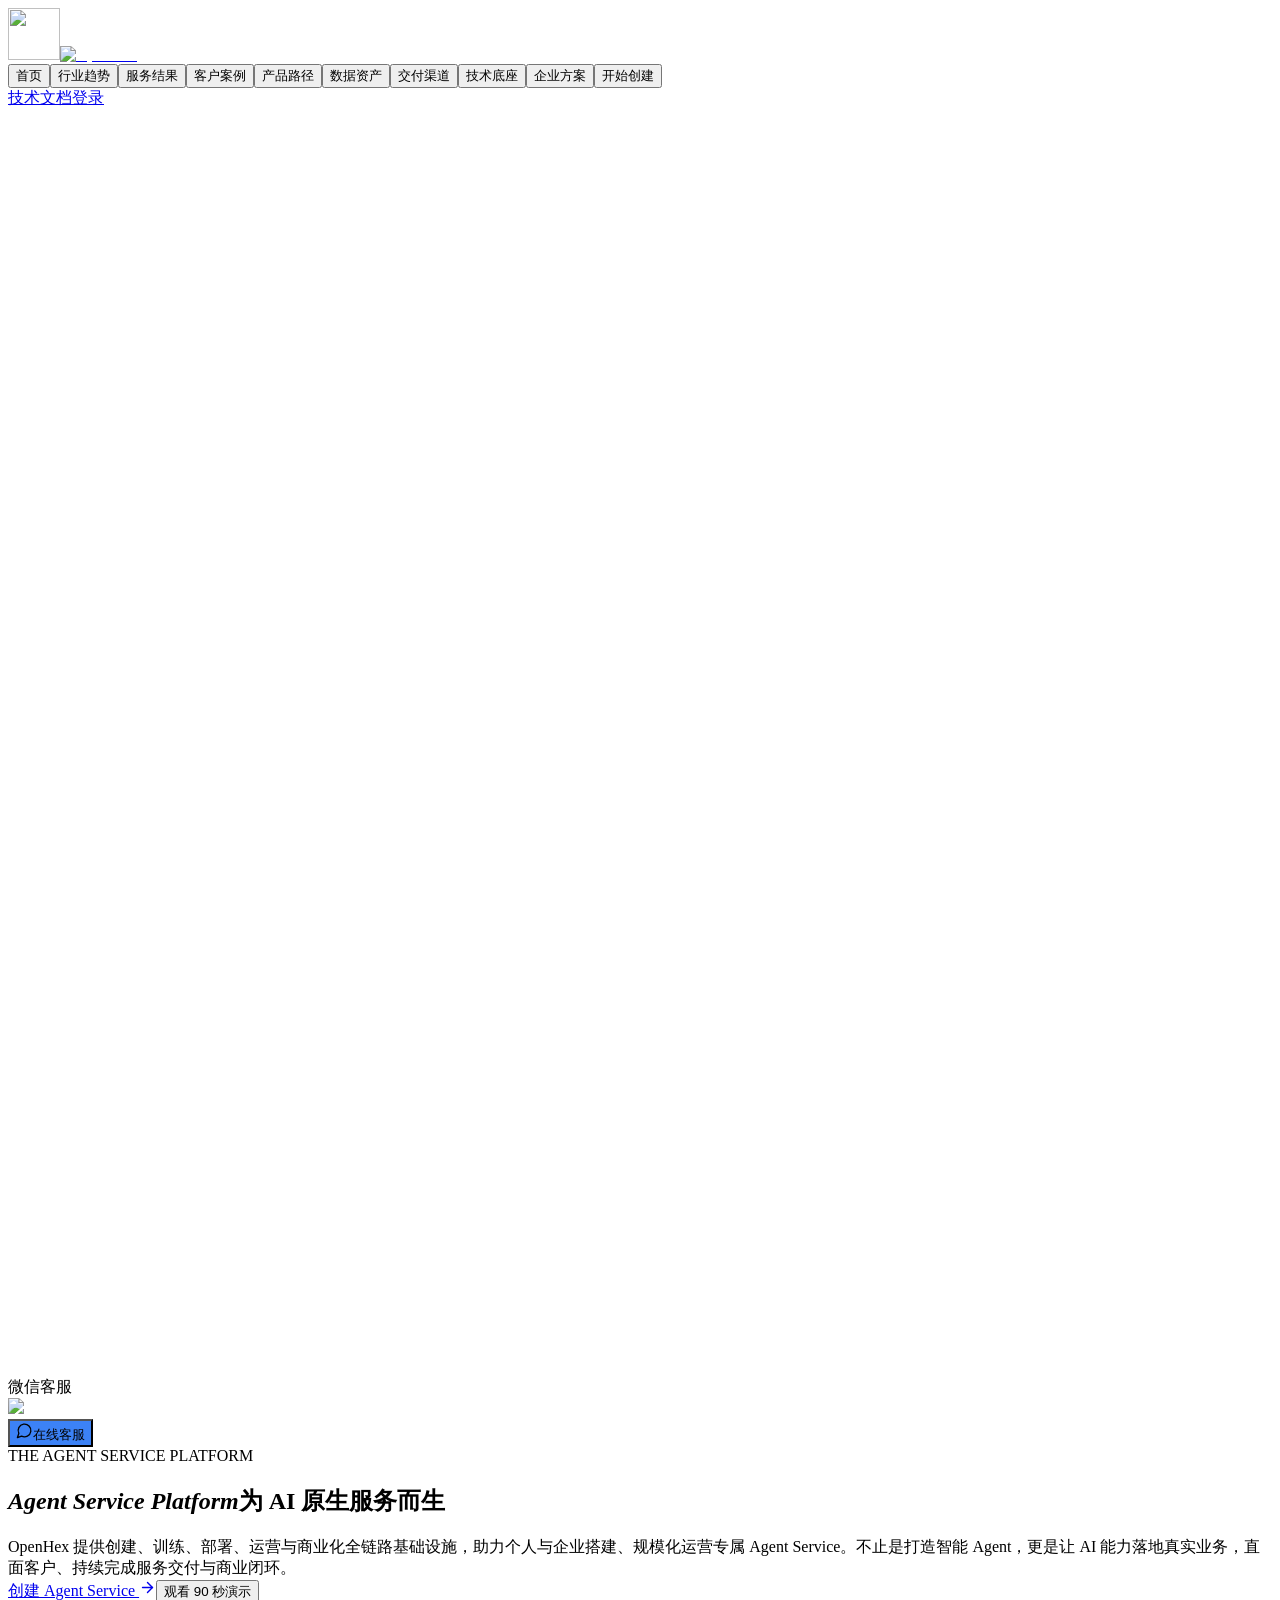
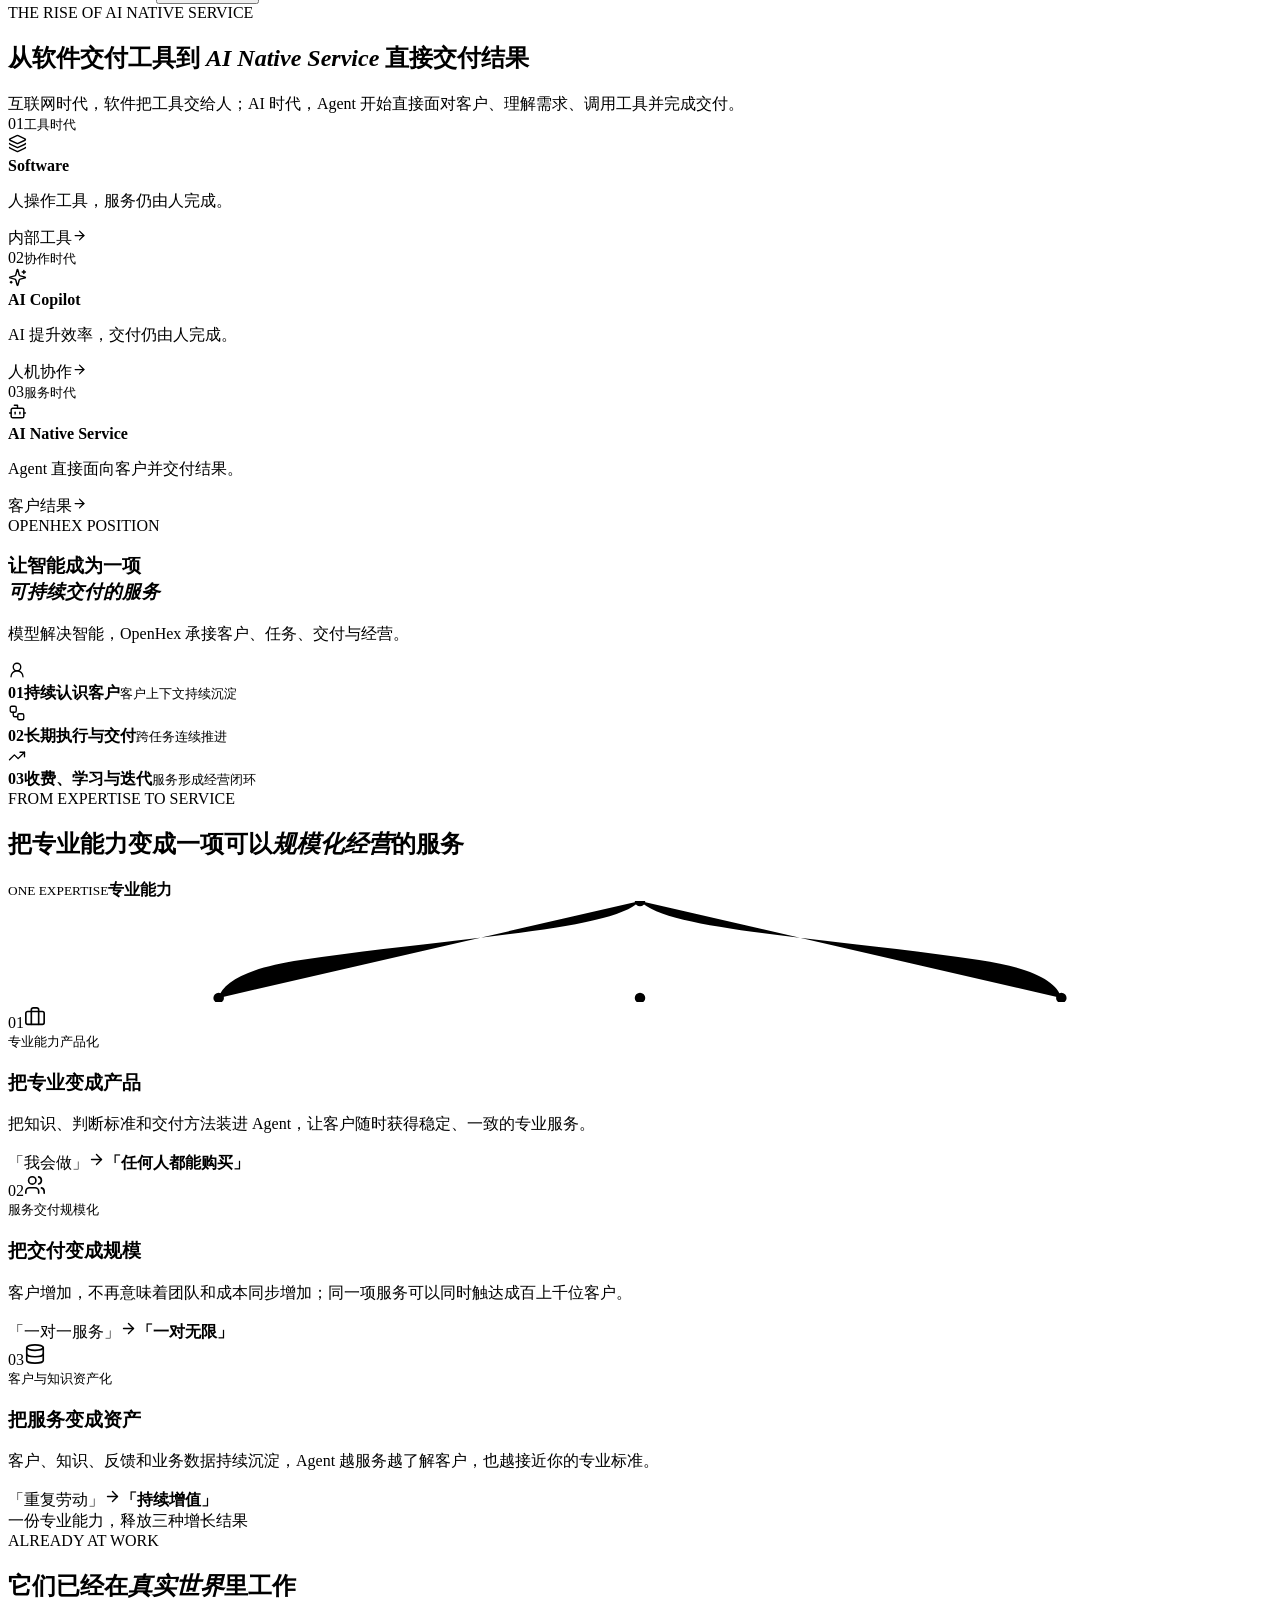
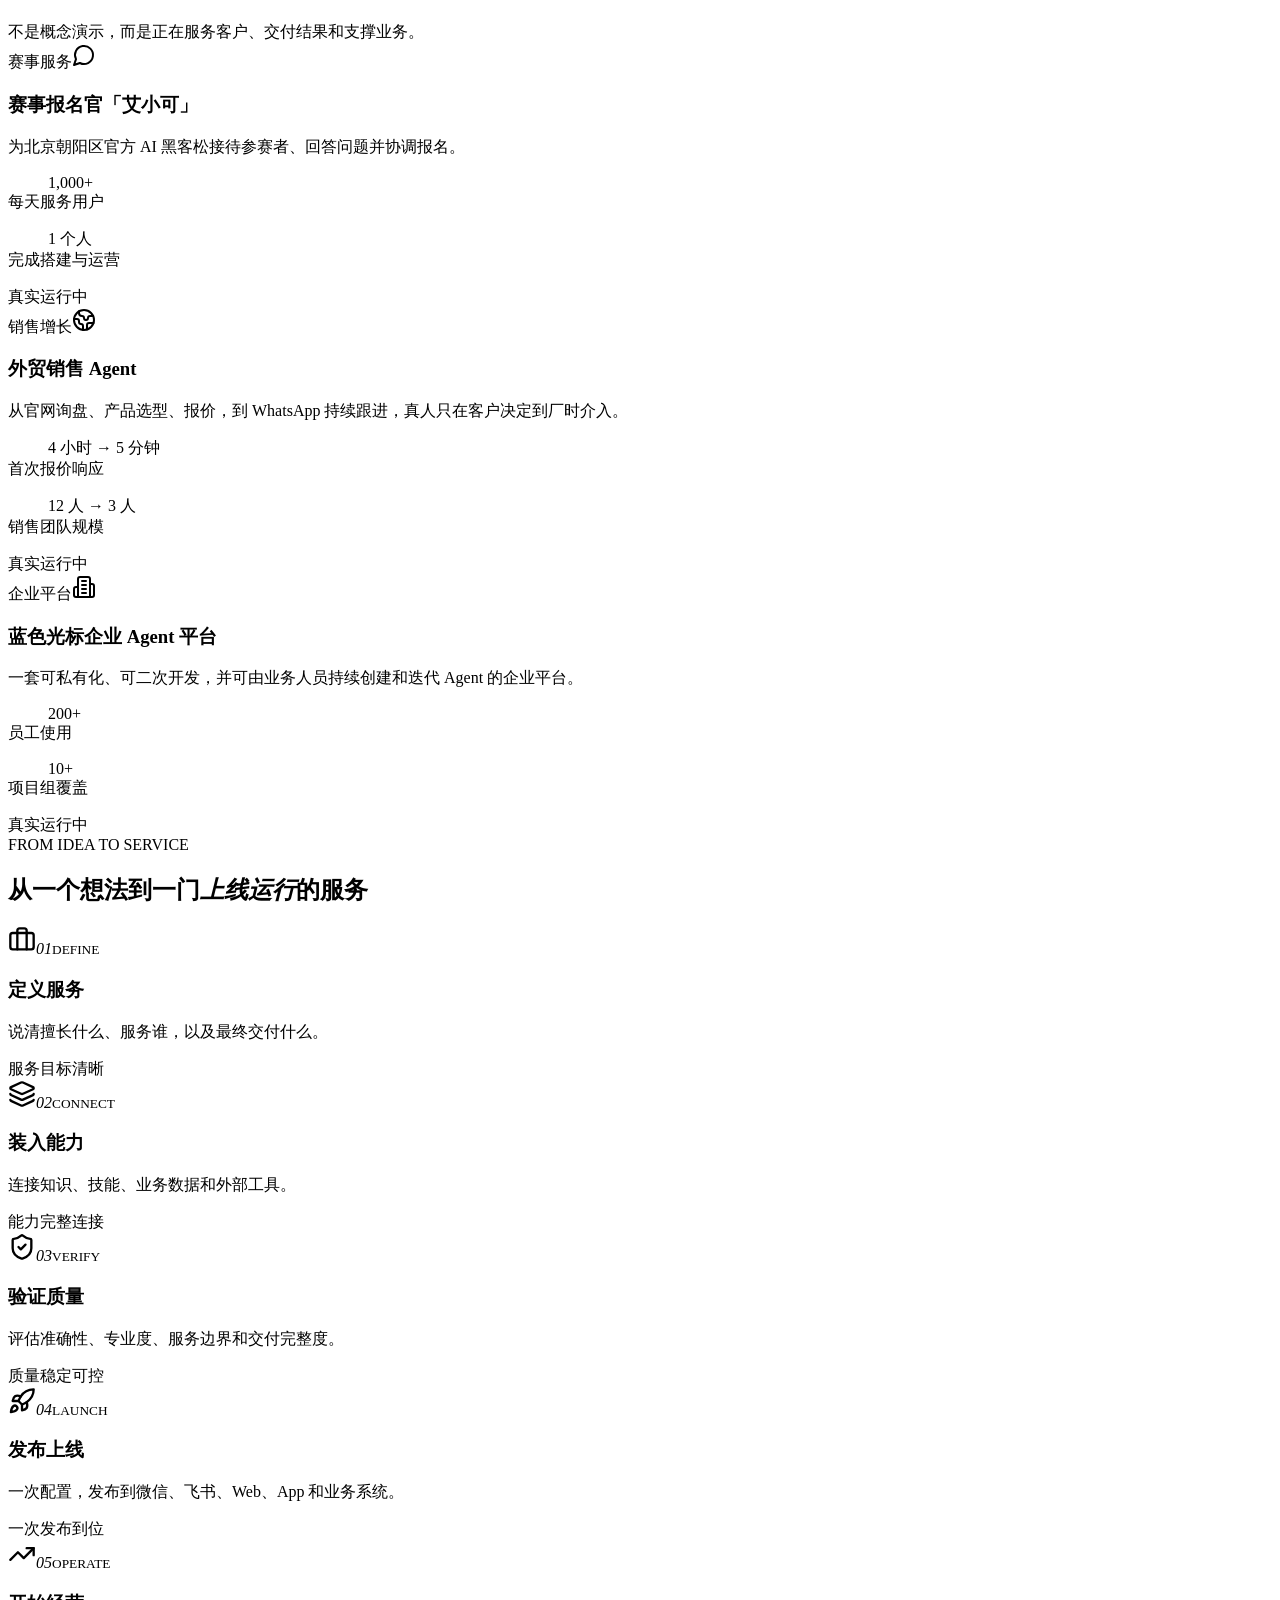
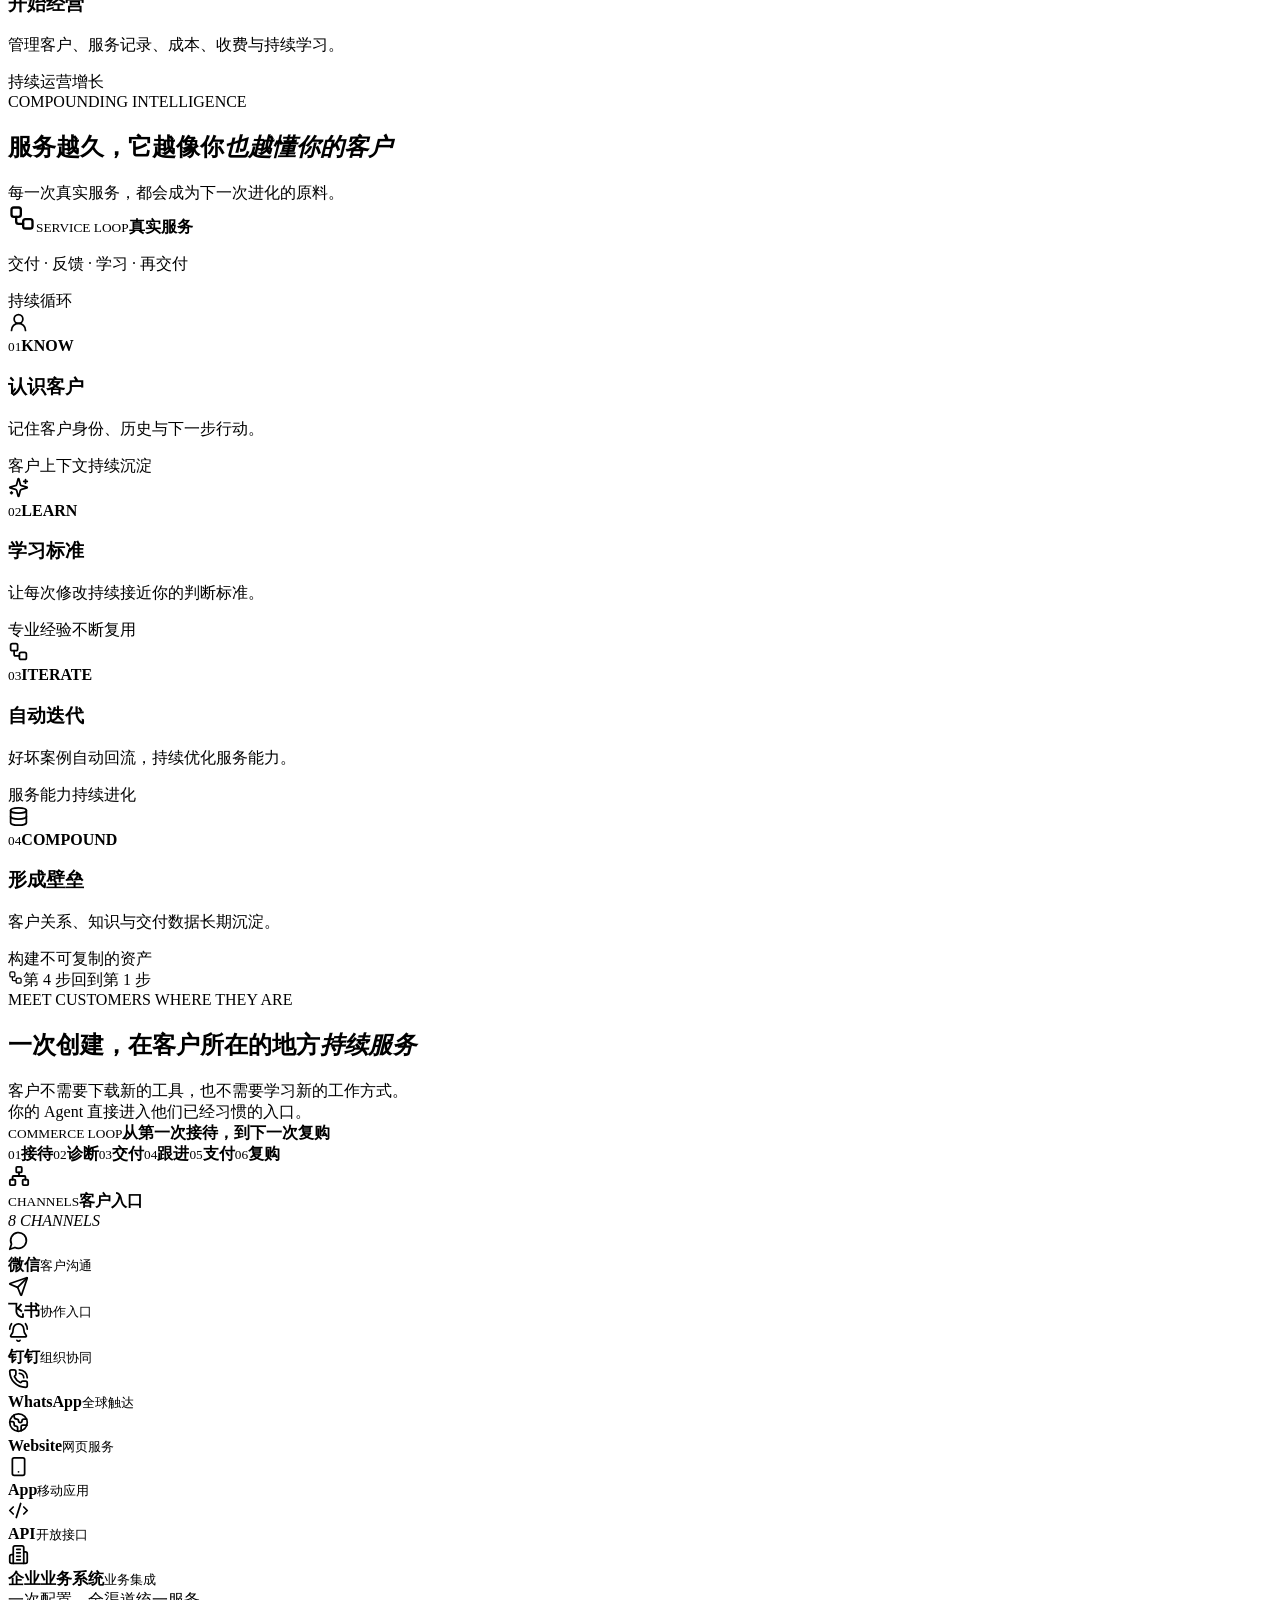
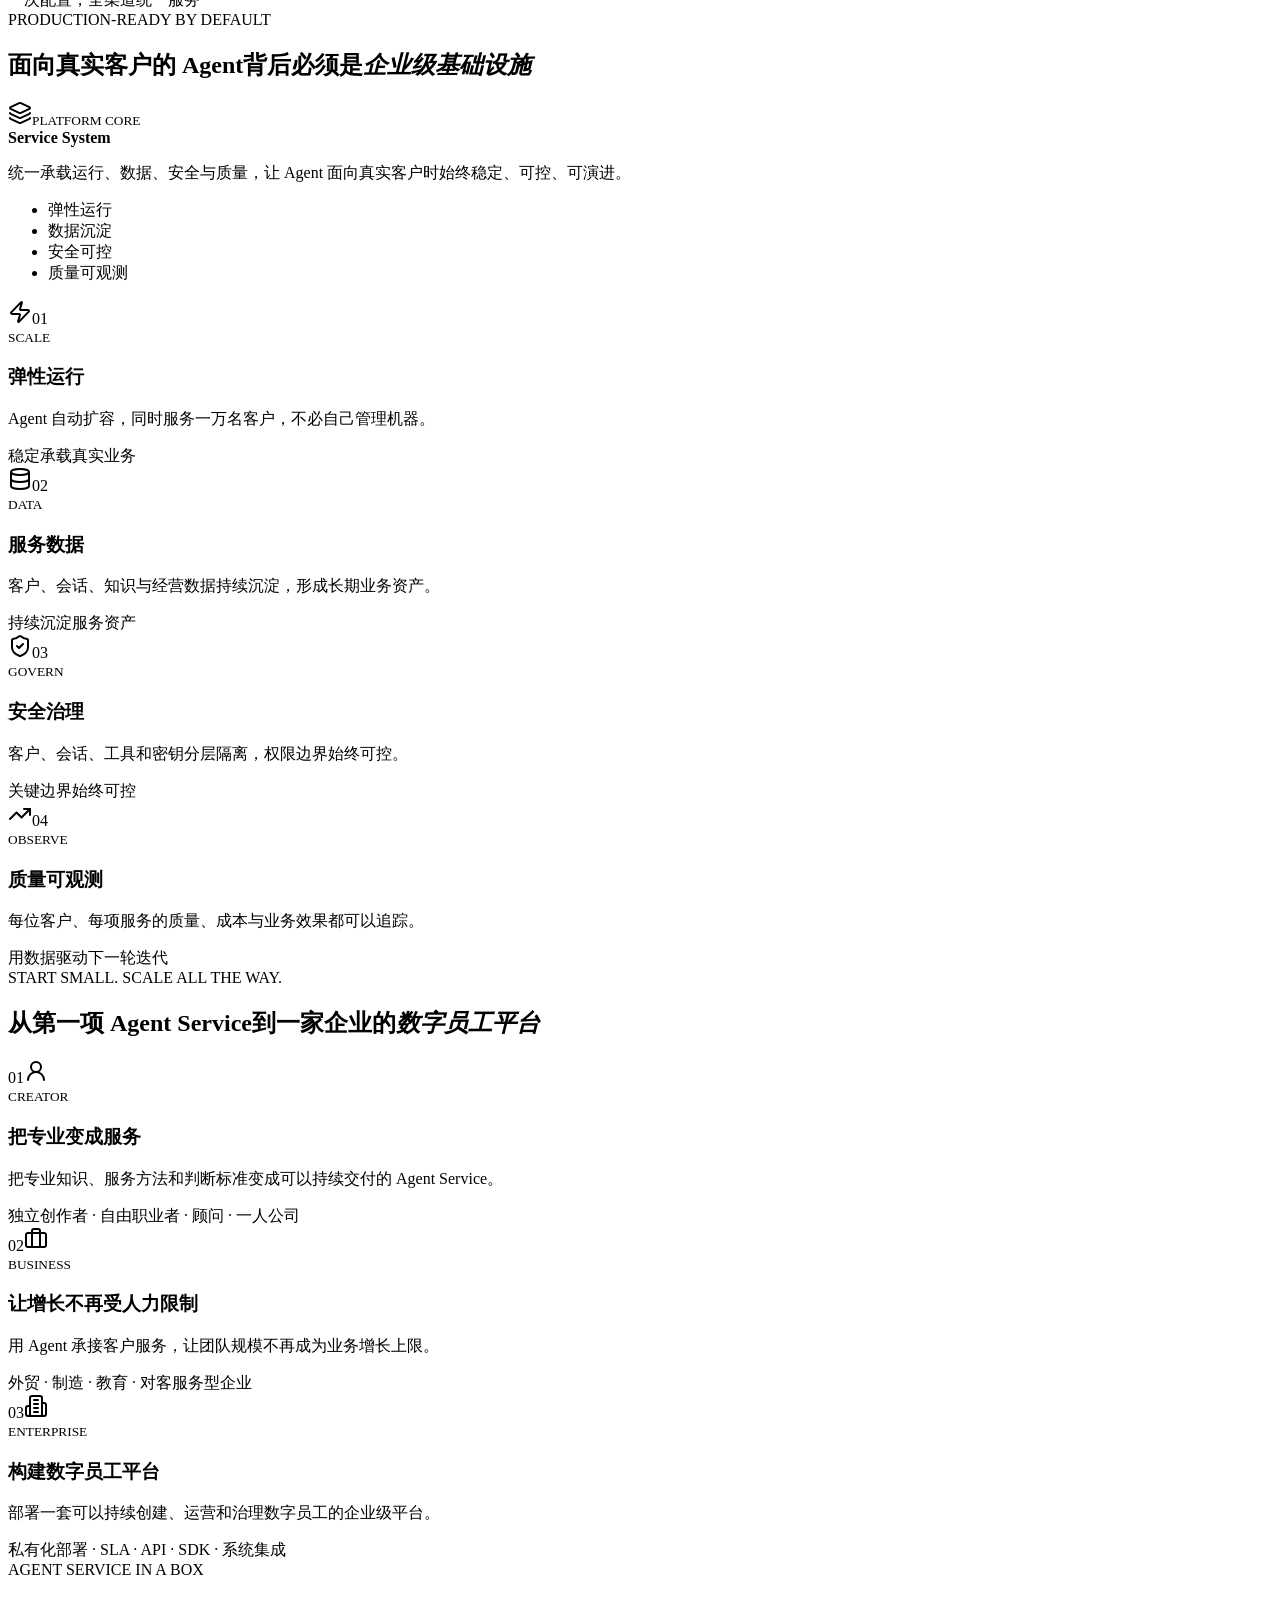
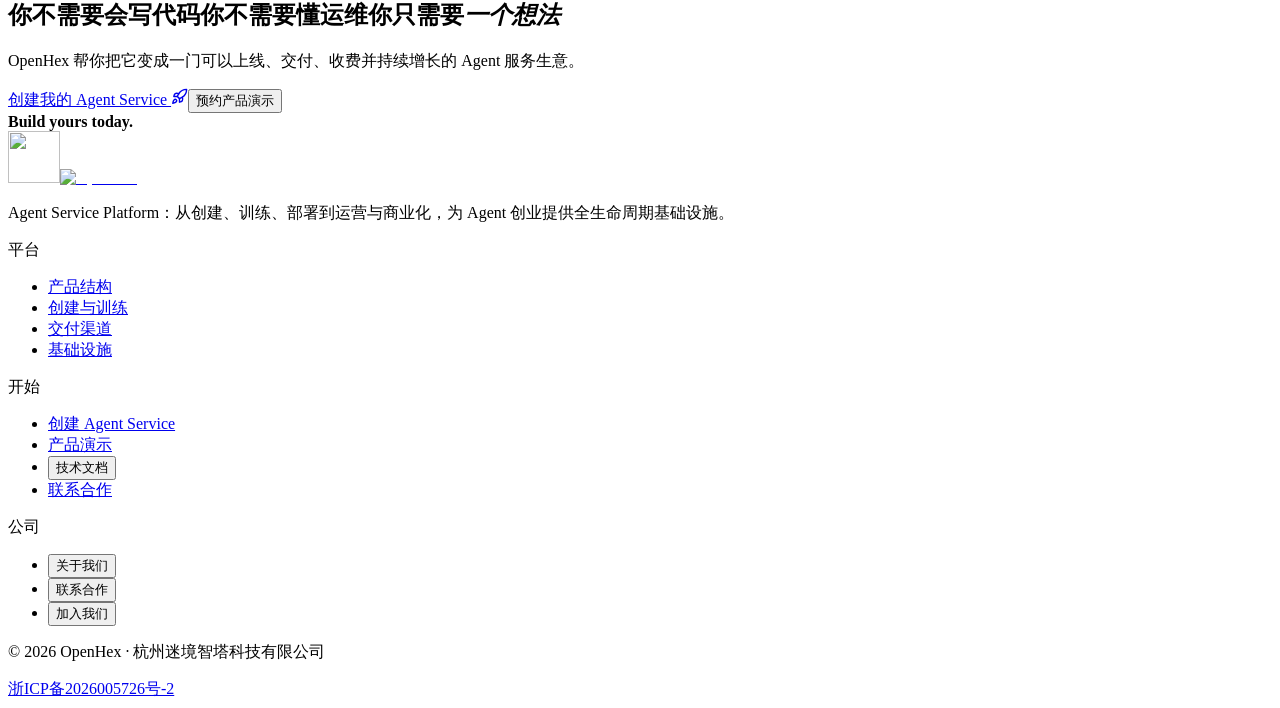
==== commit 42ccf603: "Deploy outcome source alignment b683e99" ====
--- a/index.html
+++ b/index.html
@@ -1,4 +1,4 @@
-<!DOCTYPE html><!--r3iwgkx9E5ITp_dNjDhZZ--><html lang="zh-CN" class="scroll-smooth"><head><meta charSet="utf-8"/><meta name="viewport" content="width=device-width, initial-scale=1, maximum-scale=5"/><link rel="preload" as="image" href="/landingpage-/landing/logo-icon.svg"/><link rel="preload" as="image" href="/landingpage-/landing/logo-wordmark.svg"/><link rel="stylesheet" href="/landingpage-/_next/static/css/218b5d7888757c10.css" data-precedence="next"/><link rel="preload" as="script" fetchPriority="low" href="/landingpage-/_next/static/chunks/webpack-b467bcfb6733d14c.js"/><script src="/landingpage-/_next/static/chunks/c07ec81e-52dca014dcaebd83.js" async=""></script><script src="/landingpage-/_next/static/chunks/238-2c3b0173d5023612.js" async=""></script><script src="/landingpage-/_next/static/chunks/main-app-87ea912c9c142d8d.js" async=""></script><script src="/landingpage-/_next/static/chunks/908-5a2384422bed7c26.js" async=""></script><script src="/landingpage-/_next/static/chunks/36-4e3a730462fbcbc2.js" async=""></script><script src="/landingpage-/_next/static/chunks/app/(default)/page-23d7335e025f675e.js" async=""></script><link rel="preload" href="/landingpage-/fonts/openhex-sans-vf.woff2" as="font" type="font/woff2" crossorigin="anonymous"/><link rel="preload" href="/landingpage-/fonts/openhex-latin-vf.woff2" as="font" type="font/woff2" crossorigin="anonymous"/><title>OpenHex · Agent Service Platform</title><meta name="description" content="OpenHex 是 Agent Service Platform，为开发者和 Agent 创业者提供创建、训练、部署、运营与商业化所需的全生命周期基础设施。"/><meta property="og:title" content="OpenHex · Agent Service Platform"/><meta property="og:description" content="OpenHex 是 Agent Service Platform，为开发者和 Agent 创业者提供创建、训练、部署、运营与商业化所需的全生命周期基础设施。"/><meta property="og:image" content="https://www.openhex.tech/landingpage-/landing/bee-mascot.png"/><meta property="og:type" content="website"/><meta name="twitter:card" content="summary_large_image"/><meta name="twitter:title" content="OpenHex · Agent Service Platform"/><meta name="twitter:description" content="OpenHex 是 Agent Service Platform，为开发者和 Agent 创业者提供创建、训练、部署、运营与商业化所需的全生命周期基础设施。"/><meta name="twitter:image" content="https://www.openhex.tech/landingpage-/landing/bee-mascot.png"/><style>
+<!DOCTYPE html><!--9X5oPAIGbauIZ_04JGnoI--><html lang="zh-CN" class="scroll-smooth"><head><meta charSet="utf-8"/><meta name="viewport" content="width=device-width, initial-scale=1, maximum-scale=5"/><link rel="preload" as="image" href="/landingpage-/landing/logo-icon.svg"/><link rel="preload" as="image" href="/landingpage-/landing/logo-wordmark.svg"/><link rel="stylesheet" href="/landingpage-/_next/static/css/d57ea9f24537b5ca.css" data-precedence="next"/><link rel="preload" as="script" fetchPriority="low" href="/landingpage-/_next/static/chunks/webpack-b467bcfb6733d14c.js"/><script src="/landingpage-/_next/static/chunks/c07ec81e-52dca014dcaebd83.js" async=""></script><script src="/landingpage-/_next/static/chunks/238-2c3b0173d5023612.js" async=""></script><script src="/landingpage-/_next/static/chunks/main-app-87ea912c9c142d8d.js" async=""></script><script src="/landingpage-/_next/static/chunks/908-5a2384422bed7c26.js" async=""></script><script src="/landingpage-/_next/static/chunks/36-4e3a730462fbcbc2.js" async=""></script><script src="/landingpage-/_next/static/chunks/app/(default)/page-23d7335e025f675e.js" async=""></script><link rel="preload" href="/landingpage-/fonts/openhex-sans-vf.woff2" as="font" type="font/woff2" crossorigin="anonymous"/><link rel="preload" href="/landingpage-/fonts/openhex-latin-vf.woff2" as="font" type="font/woff2" crossorigin="anonymous"/><title>OpenHex · Agent Service Platform</title><meta name="description" content="OpenHex 是 Agent Service Platform，为开发者和 Agent 创业者提供创建、训练、部署、运营与商业化所需的全生命周期基础设施。"/><meta property="og:title" content="OpenHex · Agent Service Platform"/><meta property="og:description" content="OpenHex 是 Agent Service Platform，为开发者和 Agent 创业者提供创建、训练、部署、运营与商业化所需的全生命周期基础设施。"/><meta property="og:image" content="https://www.openhex.tech/landingpage-/landing/bee-mascot.png"/><meta property="og:type" content="website"/><meta name="twitter:card" content="summary_large_image"/><meta name="twitter:title" content="OpenHex · Agent Service Platform"/><meta name="twitter:description" content="OpenHex 是 Agent Service Platform，为开发者和 Agent 创业者提供创建、训练、部署、运营与商业化所需的全生命周期基础设施。"/><meta name="twitter:image" content="https://www.openhex.tech/landingpage-/landing/bee-mascot.png"/><style>
   @font-face {
     font-family: 'OpenHex Sans';
     src: url('/landingpage-/fonts/openhex-sans-vf.woff2') format('woff2');
@@ -22,4 +22,4 @@
     line-gap-override: 0%;
     size-adjust: 113.72%;
   }
-</style><script src="/landingpage-/_next/static/chunks/polyfills-42372ed130431b0a.js" noModule=""></script></head><body class="bg-paper text-ink antialiased"><div hidden=""><!--$--><!--/$--></div><main data-landing-scroll-root="true" class="relative isolate h-screen overflow-x-hidden overflow-y-scroll bg-transparent text-ink"><div aria-hidden="true" class="wave-grid-background wave-grid-background-placeholder"></div><nav class="landing-top-nav fixed left-0 right-0 top-0 z-50 h-16 bg-transparent max-sm:h-14"><div class="landing-top-nav__inner relative flex h-full items-center px-[calc(clamp(1rem,3vw,3rem)+30px)] max-sm:px-4"><a class="landing-top-nav__brand flex shrink-0 items-center" aria-label="OpenHex" href="/landingpage-/"><img alt="" width="52" height="52" decoding="async" data-nimg="1" class="h-[35px] w-[35px] shrink-0" style="color:transparent" src="/landingpage-/landing/logo-icon.svg"/><img alt="OpenHex" width="114" height="24" decoding="async" data-nimg="1" class="landing-top-nav__wordmark ml-[2px] block h-[18px] w-[88px]" style="color:transparent" src="/landingpage-/landing/logo-wordmark.svg"/></a><div class="landing-top-nav__center"><nav class="stack-jump-nav" aria-label="Stack section navigation" data-visible="true" data-phase="opening"><button type="button" class="stack-jump-label" data-active="true" aria-current="page"><span class="stack-jump-label-text">首页</span></button><button type="button" class="stack-jump-label" data-active="false"><span class="stack-jump-label-text">行业趋势</span></button><button type="button" class="stack-jump-label" data-active="false"><span class="stack-jump-label-text">服务结果</span></button><button type="button" class="stack-jump-label" data-active="false"><span class="stack-jump-label-text">客户案例</span></button><button type="button" class="stack-jump-label" data-active="false"><span class="stack-jump-label-text">产品路径</span></button><button type="button" class="stack-jump-label" data-active="false"><span class="stack-jump-label-text">数据资产</span></button><button type="button" class="stack-jump-label" data-active="false"><span class="stack-jump-label-text">交付渠道</span></button><button type="button" class="stack-jump-label" data-active="false"><span class="stack-jump-label-text">技术底座</span></button><button type="button" class="stack-jump-label" data-active="false"><span class="stack-jump-label-text">企业方案</span></button><button type="button" class="stack-jump-label" data-active="false"><span class="stack-jump-label-text">开始创建</span></button></nav></div><div class="landing-top-nav__actions flex items-center gap-2"><a href="https://docs.openhex.tech" target="_blank" rel="noopener noreferrer" class="landing-top-nav__docs inline-flex h-10 items-center rounded-[10px] px-3 text-[14px] font-medium text-ink transition-colors hover:bg-white/35">技术文档</a><a href="https://app.openhex.tech/login" target="_blank" rel="noopener noreferrer" class="inline-flex h-10 min-w-[110px] items-center justify-center rounded-full bg-honey px-5 text-[14px] font-semibold text-white shadow-none transition-colors hover:bg-honey-soft max-sm:min-w-[88px] max-sm:px-4">登录</a></div></div></nav><svg class="scroll-path-transition-overlay pointer-events-none fixed inset-0 z-[9999] h-screen w-screen opacity-0" viewBox="0 0 100 100" preserveAspectRatio="none" aria-hidden="true" focusable="false"><path d="M 0 100 V 100 Q 50 100 100 100 V 100 z" fill="#dbeafe"></path><path d="M 0 100 V 100 Q 50 100 100 100 V 100 z" fill="#fcfeff"></path></svg><div class="customer-service-qr-dock" data-open="false"><div class="customer-service-qr-card"><div class="customer-service-qr-label"><span aria-hidden="true"></span>微信客服</div><img alt="OpenHex 微信客服二维码" loading="lazy" width="220" height="220" decoding="async" data-nimg="1" class="customer-service-qr-image" style="color:transparent" src="/landingpage-/landing/customer-service-qr.png"/></div></div><button type="button" class="ohx-launcher bottom-right" style="background:#3C82F6" aria-label="在线客服" aria-expanded="false"><span class="customer-service-launcher-content" aria-hidden="true"><span class="customer-service-launcher-icon"><svg xmlns="http://www.w3.org/2000/svg" width="17" height="17" viewBox="0 0 24 24" fill="none" stroke="currentColor" stroke-width="1.9" stroke-linecap="round" stroke-linejoin="round" class="lucide lucide-message-circle" aria-hidden="true"><path d="M7.9 20A9 9 0 1 0 4 16.1L2 22Z"></path></svg></span><span>在线客服</span><span class="customer-service-status"></span></span></button><div id="stack-home" class="stack-anchor"></div><div data-scroll-fade-section="true"><section data-stack-motion="true" data-motion-replay="true" data-short-screen-fit="true" data-motion-style="soft" class="category-section category-hero category-hero--legacy min-h-screen snap-start"><div class="category-hero__legacy-content" data-motion="header"><span class="section-kicker"><span class="page-title-motion__item page-title-motion__eyebrow"><span class="section-kicker-dot"></span>THE AGENT SERVICE PLATFORM</span></span><h1 class="category-hero__legacy-title"><span class="page-title-motion__item page-title-motion__line page-title-motion__line--one" data-wave-origin="true"><em>Agent Service Platform</em><span class="category-hero__legacy-title-break">为 AI 原生服务而生</span></span></h1><div class="category-hero__legacy-support"><span class="page-title-motion__item page-title-motion__subtitle">OpenHex 提供创建、训练、部署、运营与商业化全链路基础设施，助力个人与企业搭建、规模化运营专属 Agent Service。</span><span class="page-title-motion__item page-title-motion__subtitle page-title-motion__subtitle--late">不止是打造智能 Agent，更是让 AI 能力落地真实业务，直面客户、持续完成服务交付与商业闭环。</span></div><div class="category-actions"><a href="https://app.openhex.tech/login" target="_blank" rel="noopener noreferrer" class="category-button category-button--primary">创建 Agent Service <svg xmlns="http://www.w3.org/2000/svg" width="17" height="17" viewBox="0 0 24 24" fill="none" stroke="currentColor" stroke-width="2" stroke-linecap="round" stroke-linejoin="round" class="lucide lucide-arrow-right" aria-hidden="true"><path d="M5 12h14"></path><path d="m12 5 7 7-7 7"></path></svg></a><button type="button" class="category-button category-button--secondary">观看 90 秒演示</button></div></div></section></div><div class="sticky-flow"><div id="stack-category" class="stack-anchor" style="--sticky-offset:0rem;--sticky-z:1;--stack-content-shift:0rem;--stack-surface-start:#f8fafc;--stack-surface-end:#f8fafc"></div><div class="sticky-panel sticky-panel--light" data-scroll-fade-section="true" style="--sticky-offset:0rem;--sticky-z:1;--stack-content-shift:0rem;--stack-surface-start:#f8fafc;--stack-surface-end:#f8fafc"><section data-stack-motion="true" data-motion-replay="true" data-short-screen-fit="true" data-motion-style="soft" data-motion-replay-only="true" class="category-section ai-native-section min-h-screen"><div class="category-shell"><header class="category-header category-header--center " data-motion="header"><span class="section-kicker"><span class="page-title-motion__item page-title-motion__eyebrow"><span class="section-kicker-dot"></span>THE RISE OF AI NATIVE SERVICE</span></span><h2 class="category-title"><span class="page-title-motion__item page-title-motion__line page-title-motion__line--one">从软件交付工具</span><span class="page-title-motion__item page-title-motion__line page-title-motion__line--two">到 <em>AI Native Service</em> 直接交付结果</span></h2><div class="category-subtitle"><span class="page-title-motion__item page-title-motion__subtitle">互联网时代，软件把工具交给人；AI 时代，Agent 开始直接面对客户、理解需求、调用工具并完成交付。</span></div></header><div class="ai-native-v2" data-motion="group"><div class="ai-native-v2__journey"><article class="ai-native-v2__stage"><div class="ai-native-v2__stage-card"><header><div class="ai-native-v2__stage-meta"><span>0<!-- -->1</span><small>工具时代</small></div><div class="ai-native-v2__stage-icon"><svg xmlns="http://www.w3.org/2000/svg" width="19" height="19" viewBox="0 0 24 24" fill="none" stroke="currentColor" stroke-width="1.8" stroke-linecap="round" stroke-linejoin="round" class="lucide lucide-layers" aria-hidden="true"><path d="M12.83 2.18a2 2 0 0 0-1.66 0L2.6 6.08a1 1 0 0 0 0 1.83l8.58 3.91a2 2 0 0 0 1.66 0l8.58-3.9a1 1 0 0 0 0-1.83z"></path><path d="M2 12a1 1 0 0 0 .58.91l8.6 3.91a2 2 0 0 0 1.65 0l8.58-3.9A1 1 0 0 0 22 12"></path><path d="M2 17a1 1 0 0 0 .58.91l8.6 3.91a2 2 0 0 0 1.65 0l8.58-3.9A1 1 0 0 0 22 17"></path></svg></div></header><strong>Software</strong><p>人操作工具，服务仍由人完成。</p><footer><i></i>内部工具<svg xmlns="http://www.w3.org/2000/svg" width="15" height="15" viewBox="0 0 24 24" fill="none" stroke="currentColor" stroke-width="2" stroke-linecap="round" stroke-linejoin="round" class="lucide lucide-arrow-right" aria-hidden="true"><path d="M5 12h14"></path><path d="m12 5 7 7-7 7"></path></svg></footer></div></article><article class="ai-native-v2__stage"><div class="ai-native-v2__stage-card"><header><div class="ai-native-v2__stage-meta"><span>0<!-- -->2</span><small>协作时代</small></div><div class="ai-native-v2__stage-icon"><svg xmlns="http://www.w3.org/2000/svg" width="19" height="19" viewBox="0 0 24 24" fill="none" stroke="currentColor" stroke-width="1.8" stroke-linecap="round" stroke-linejoin="round" class="lucide lucide-sparkles" aria-hidden="true"><path d="M9.937 15.5A2 2 0 0 0 8.5 14.063l-6.135-1.582a.5.5 0 0 1 0-.962L8.5 9.936A2 2 0 0 0 9.937 8.5l1.582-6.135a.5.5 0 0 1 .963 0L14.063 8.5A2 2 0 0 0 15.5 9.937l6.135 1.581a.5.5 0 0 1 0 .964L15.5 14.063a2 2 0 0 0-1.437 1.437l-1.582 6.135a.5.5 0 0 1-.963 0z"></path><path d="M20 3v4"></path><path d="M22 5h-4"></path><path d="M4 17v2"></path><path d="M5 18H3"></path></svg></div></header><strong>AI Copilot</strong><p>AI 提升效率，交付仍由人完成。</p><footer><i></i>人机协作<svg xmlns="http://www.w3.org/2000/svg" width="15" height="15" viewBox="0 0 24 24" fill="none" stroke="currentColor" stroke-width="2" stroke-linecap="round" stroke-linejoin="round" class="lucide lucide-arrow-right" aria-hidden="true"><path d="M5 12h14"></path><path d="m12 5 7 7-7 7"></path></svg></footer></div></article><article class="ai-native-v2__stage is-active"><div class="ai-native-v2__stage-card"><header><div class="ai-native-v2__stage-meta"><span>0<!-- -->3</span><small>服务时代</small></div><div class="ai-native-v2__stage-icon"><svg xmlns="http://www.w3.org/2000/svg" width="19" height="19" viewBox="0 0 24 24" fill="none" stroke="currentColor" stroke-width="1.8" stroke-linecap="round" stroke-linejoin="round" class="lucide lucide-bot" aria-hidden="true"><path d="M12 8V4H8"></path><rect width="16" height="12" x="4" y="8" rx="2"></rect><path d="M2 14h2"></path><path d="M20 14h2"></path><path d="M15 13v2"></path><path d="M9 13v2"></path></svg></div></header><strong>AI Native Service</strong><p>Agent 直接面向客户并交付结果。</p><footer><i></i>客户结果<svg xmlns="http://www.w3.org/2000/svg" width="15" height="15" viewBox="0 0 24 24" fill="none" stroke="currentColor" stroke-width="2" stroke-linecap="round" stroke-linejoin="round" class="lucide lucide-arrow-right" aria-hidden="true"><path d="M5 12h14"></path><path d="m12 5 7 7-7 7"></path></svg></footer></div></article></div><div class="ai-native-v2__bottom"><article class="ai-native-v2__position"><div class="ai-native-v2__position-copy"><span>OPENHEX POSITION</span><h3>让智能成为一项<br/><em>可持续交付的服务</em></h3><p>模型解决智能，OpenHex 承接客户、任务、交付与经营。</p></div><div class="ai-native-v2__capabilities" aria-label="OpenHex 服务能力"><div class="ai-native-v2__capability-track" aria-hidden="true"><i></i></div><div class="ai-native-v2__capability" style="--capability-delay:650ms"><div class="ai-native-v2__capability-marker"><span><svg xmlns="http://www.w3.org/2000/svg" width="18" height="18" viewBox="0 0 24 24" fill="none" stroke="currentColor" stroke-width="1.8" stroke-linecap="round" stroke-linejoin="round" class="lucide lucide-user-round" aria-hidden="true"><circle cx="12" cy="8" r="5"></circle><path d="M20 21a8 8 0 0 0-16 0"></path></svg></span></div><div class="ai-native-v2__capability-copy"><b>0<!-- -->1</b><strong>持续认识客户</strong><small>客户上下文持续沉淀</small></div></div><div class="ai-native-v2__capability" style="--capability-delay:780ms"><div class="ai-native-v2__capability-marker"><span><svg xmlns="http://www.w3.org/2000/svg" width="18" height="18" viewBox="0 0 24 24" fill="none" stroke="currentColor" stroke-width="1.8" stroke-linecap="round" stroke-linejoin="round" class="lucide lucide-workflow" aria-hidden="true"><rect width="8" height="8" x="3" y="3" rx="2"></rect><path d="M7 11v4a2 2 0 0 0 2 2h4"></path><rect width="8" height="8" x="13" y="13" rx="2"></rect></svg></span></div><div class="ai-native-v2__capability-copy"><b>0<!-- -->2</b><strong>长期执行与交付</strong><small>跨任务连续推进</small></div></div><div class="ai-native-v2__capability" style="--capability-delay:910ms"><div class="ai-native-v2__capability-marker"><span><svg xmlns="http://www.w3.org/2000/svg" width="18" height="18" viewBox="0 0 24 24" fill="none" stroke="currentColor" stroke-width="1.8" stroke-linecap="round" stroke-linejoin="round" class="lucide lucide-trending-up" aria-hidden="true"><path d="M16 7h6v6"></path><path d="m22 7-8.5 8.5-5-5L2 17"></path></svg></span></div><div class="ai-native-v2__capability-copy"><b>0<!-- -->3</b><strong>收费、学习与迭代</strong><small>服务形成经营闭环</small></div></div></div></article></div></div></div></section></div><div id="stack-outcomes" class="stack-anchor" style="--sticky-offset:0rem;--sticky-z:2;--stack-content-shift:0rem;--stack-surface-start:#f8fafc;--stack-surface-end:#f8fafc"></div><div class="sticky-panel sticky-panel--light" data-scroll-fade-section="true" style="--sticky-offset:0rem;--sticky-z:2;--stack-content-shift:0rem;--stack-surface-start:#f8fafc;--stack-surface-end:#f8fafc"><section data-stack-motion="true" data-motion-replay="true" data-short-screen-fit="true" data-motion-style="soft" data-motion-replay-only="true" class="category-section outcome-section min-h-screen"><div class="category-shell"><header class="category-header category-header--center " data-motion="header"><span class="section-kicker"><span class="page-title-motion__item page-title-motion__eyebrow"><span class="section-kicker-dot"></span>FROM EXPERTISE TO SERVICE</span></span><h2 class="category-title"><span class="page-title-motion__item page-title-motion__line page-title-motion__line--one">把专业能力</span><span class="page-title-motion__item page-title-motion__line page-title-motion__line--two">变成一项可以<em>规模化经营</em>的服务</span></h2></header><div class="outcome-spectrum" data-motion="group"><div class="outcome-spectrum__origin"><small>ONE EXPERTISE</small><strong>专业能力</strong><i aria-hidden="true"></i></div><svg class="outcome-spectrum__branches" viewBox="0 0 1200 96" preserveAspectRatio="none" aria-hidden="true"><path pathLength="100" d="M600 0 C574 28 428 34 278 56 C230 63 204 76 200 92"></path><path pathLength="100" d="M600 0 L600 92"></path><path pathLength="100" d="M600 0 C626 28 772 34 922 56 C970 63 996 76 1000 92"></path><circle cx="200" cy="92" r="5"></circle><circle cx="600" cy="92" r="5"></circle><circle cx="1000" cy="92" r="5"></circle></svg><div class="outcome-spectrum__results"><article class="outcome-spectrum__result" style="--outcome-index:0"><header><span>01</span><svg xmlns="http://www.w3.org/2000/svg" width="22" height="22" viewBox="0 0 24 24" fill="none" stroke="currentColor" stroke-width="1.8" stroke-linecap="round" stroke-linejoin="round" class="lucide lucide-briefcase" aria-hidden="true"><path d="M16 20V4a2 2 0 0 0-2-2h-4a2 2 0 0 0-2 2v16"></path><rect width="20" height="14" x="2" y="6" rx="2"></rect></svg></header><small>专业能力产品化</small><h3>把专业变成产品</h3><p>把知识、判断标准和交付方法装进 Agent，让客户随时获得稳定、一致的专业服务。</p><div class="outcome-spectrum__shift"><span>「我会做」</span><svg xmlns="http://www.w3.org/2000/svg" width="17" height="17" viewBox="0 0 24 24" fill="none" stroke="currentColor" stroke-width="2" stroke-linecap="round" stroke-linejoin="round" class="lucide lucide-arrow-right" aria-hidden="true"><path d="M5 12h14"></path><path d="m12 5 7 7-7 7"></path></svg><strong>「任何人都能购买」</strong></div></article><article class="outcome-spectrum__result" style="--outcome-index:1"><header><span>02</span><svg xmlns="http://www.w3.org/2000/svg" width="22" height="22" viewBox="0 0 24 24" fill="none" stroke="currentColor" stroke-width="1.8" stroke-linecap="round" stroke-linejoin="round" class="lucide lucide-users" aria-hidden="true"><path d="M16 21v-2a4 4 0 0 0-4-4H6a4 4 0 0 0-4 4v2"></path><path d="M16 3.128a4 4 0 0 1 0 7.744"></path><path d="M22 21v-2a4 4 0 0 0-3-3.87"></path><circle cx="9" cy="7" r="4"></circle></svg></header><small>服务交付规模化</small><h3>把交付变成规模</h3><p>客户增加，不再意味着团队和成本同步增加；同一项服务可以同时触达成百上千位客户。</p><div class="outcome-spectrum__shift"><span>「一对一服务」</span><svg xmlns="http://www.w3.org/2000/svg" width="17" height="17" viewBox="0 0 24 24" fill="none" stroke="currentColor" stroke-width="2" stroke-linecap="round" stroke-linejoin="round" class="lucide lucide-arrow-right" aria-hidden="true"><path d="M5 12h14"></path><path d="m12 5 7 7-7 7"></path></svg><strong>「一对无限」</strong></div></article><article class="outcome-spectrum__result" style="--outcome-index:2"><header><span>03</span><svg xmlns="http://www.w3.org/2000/svg" width="22" height="22" viewBox="0 0 24 24" fill="none" stroke="currentColor" stroke-width="1.8" stroke-linecap="round" stroke-linejoin="round" class="lucide lucide-database" aria-hidden="true"><ellipse cx="12" cy="5" rx="9" ry="3"></ellipse><path d="M3 5V19A9 3 0 0 0 21 19V5"></path><path d="M3 12A9 3 0 0 0 21 12"></path></svg></header><small>客户与知识资产化</small><h3>把服务变成资产</h3><p>客户、知识、反馈和业务数据持续沉淀，Agent 越服务越了解客户，也越接近你的专业标准。</p><div class="outcome-spectrum__shift"><span>「重复劳动」</span><svg xmlns="http://www.w3.org/2000/svg" width="17" height="17" viewBox="0 0 24 24" fill="none" stroke="currentColor" stroke-width="2" stroke-linecap="round" stroke-linejoin="round" class="lucide lucide-arrow-right" aria-hidden="true"><path d="M5 12h14"></path><path d="m12 5 7 7-7 7"></path></svg><strong>「持续增值」</strong></div></article></div><div class="outcome-spectrum__caption"><i></i><span>一份专业能力，释放三种增长结果</span><i></i></div></div></div></section></div><div id="stack-proof" class="stack-anchor" style="--sticky-offset:0rem;--sticky-z:3;--stack-content-shift:0rem;--stack-surface-start:#f8fafc;--stack-surface-end:#f8fafc"></div><div class="sticky-panel sticky-panel--light" data-scroll-fade-section="true" style="--sticky-offset:0rem;--sticky-z:3;--stack-content-shift:0rem;--stack-surface-start:#f8fafc;--stack-surface-end:#f8fafc"><section data-stack-motion="true" data-motion-replay="true" data-short-screen-fit="true" data-motion-style="soft" class="category-section proof-section min-h-screen"><div class="category-shell"><header class="category-header category-header--center " data-motion="header"><span class="section-kicker"><span class="page-title-motion__item page-title-motion__eyebrow"><span class="section-kicker-dot"></span>ALREADY AT WORK</span></span><h2 class="category-title"><span class="page-title-motion__item page-title-motion__line page-title-motion__line--one">它们已经在<em>真实世界</em>里工作</span></h2><div class="category-subtitle"><span class="page-title-motion__item page-title-motion__subtitle">不是概念演示，而是正在服务客户、交付结果和支撑业务。</span></div></header><div class="proof-cards" data-motion="group"><article><header><span>赛事服务</span><span class="category-icon-tile"><svg xmlns="http://www.w3.org/2000/svg" width="24" height="24" viewBox="0 0 24 24" fill="none" stroke="currentColor" stroke-width="2" stroke-linecap="round" stroke-linejoin="round" class="lucide lucide-message-circle" aria-hidden="true"><path d="M7.9 20A9 9 0 1 0 4 16.1L2 22Z"></path></svg></span></header><h3>赛事报名官「艾小可」</h3><p>为北京朝阳区官方 AI 黑客松接待参赛者、回答问题并协调报名。</p><div><dl><dd>1,000+</dd><dt>每天服务用户</dt></dl><dl><dd>1 个人</dd><dt>完成搭建与运营</dt></dl></div><footer><i></i>真实运行中</footer></article><article><header><span>销售增长</span><span class="category-icon-tile"><svg xmlns="http://www.w3.org/2000/svg" width="24" height="24" viewBox="0 0 24 24" fill="none" stroke="currentColor" stroke-width="2" stroke-linecap="round" stroke-linejoin="round" class="lucide lucide-earth" aria-hidden="true"><path d="M21.54 15H17a2 2 0 0 0-2 2v4.54"></path><path d="M7 3.34V5a3 3 0 0 0 3 3a2 2 0 0 1 2 2c0 1.1.9 2 2 2a2 2 0 0 0 2-2c0-1.1.9-2 2-2h3.17"></path><path d="M11 21.95V18a2 2 0 0 0-2-2a2 2 0 0 1-2-2v-1a2 2 0 0 0-2-2H2.05"></path><circle cx="12" cy="12" r="10"></circle></svg></span></header><h3>外贸销售 Agent</h3><p>从官网询盘、产品选型、报价，到 WhatsApp 持续跟进，真人只在客户决定到厂时介入。</p><div><dl><dd>4 小时 → 5 分钟</dd><dt>首次报价响应</dt></dl><dl><dd>12 人 → 3 人</dd><dt>销售团队规模</dt></dl></div><footer><i></i>真实运行中</footer></article><article><header><span>企业平台</span><span class="category-icon-tile"><svg xmlns="http://www.w3.org/2000/svg" width="24" height="24" viewBox="0 0 24 24" fill="none" stroke="currentColor" stroke-width="2" stroke-linecap="round" stroke-linejoin="round" class="lucide lucide-building2 lucide-building-2" aria-hidden="true"><path d="M6 22V4a2 2 0 0 1 2-2h8a2 2 0 0 1 2 2v18Z"></path><path d="M6 12H4a2 2 0 0 0-2 2v6a2 2 0 0 0 2 2h2"></path><path d="M18 9h2a2 2 0 0 1 2 2v9a2 2 0 0 1-2 2h-2"></path><path d="M10 6h4"></path><path d="M10 10h4"></path><path d="M10 14h4"></path><path d="M10 18h4"></path></svg></span></header><h3>蓝色光标企业 Agent 平台</h3><p>一套可私有化、可二次开发，并可由业务人员持续创建和迭代 Agent 的企业平台。</p><div><dl><dd>200+</dd><dt>员工使用</dt></dl><dl><dd>10+</dd><dt>项目组覆盖</dt></dl></div><footer><i></i>真实运行中</footer></article></div></div></section></div><div id="stack-product" class="stack-anchor" style="--sticky-offset:0rem;--sticky-z:4;--stack-content-shift:0rem;--stack-surface-start:#f8fafc;--stack-surface-end:#f8fafc"></div><div class="sticky-panel sticky-panel--light" data-scroll-fade-section="true" style="--sticky-offset:0rem;--sticky-z:4;--stack-content-shift:0rem;--stack-surface-start:#f8fafc;--stack-surface-end:#f8fafc"><section data-stack-motion="true" data-motion-replay="true" data-short-screen-fit="true" data-motion-style="soft" data-motion-replay-only="true" class="category-section product-path-section min-h-screen"><div class="category-shell"><header class="category-header category-header--center " data-motion="header"><span class="section-kicker"><span class="page-title-motion__item page-title-motion__eyebrow"><span class="section-kicker-dot"></span>FROM IDEA TO SERVICE</span></span><h2 class="category-title"><span class="page-title-motion__item page-title-motion__line page-title-motion__line--one">从一个想法</span><span class="page-title-motion__item page-title-motion__line page-title-motion__line--two">到一门<em>上线运行</em>的服务</span></h2></header><div class="compounding-flow product-flow" data-motion="group"><div class="compounding-flow__line" aria-hidden="true"></div><article><span class="compounding-flow__node"><svg xmlns="http://www.w3.org/2000/svg" width="28" height="28" viewBox="0 0 24 24" fill="none" stroke="currentColor" stroke-width="2" stroke-linecap="round" stroke-linejoin="round" class="lucide lucide-briefcase" aria-hidden="true"><path d="M16 20V4a2 2 0 0 0-2-2h-4a2 2 0 0 0-2 2v16"></path><rect width="20" height="14" x="2" y="6" rx="2"></rect></svg><i>0<!-- -->1</i></span><small>DEFINE</small><h3>定义服务</h3><p>说清擅长什么、服务谁，以及最终交付什么。</p><footer>服务目标清晰</footer></article><article><span class="compounding-flow__node"><svg xmlns="http://www.w3.org/2000/svg" width="28" height="28" viewBox="0 0 24 24" fill="none" stroke="currentColor" stroke-width="2" stroke-linecap="round" stroke-linejoin="round" class="lucide lucide-layers" aria-hidden="true"><path d="M12.83 2.18a2 2 0 0 0-1.66 0L2.6 6.08a1 1 0 0 0 0 1.83l8.58 3.91a2 2 0 0 0 1.66 0l8.58-3.9a1 1 0 0 0 0-1.83z"></path><path d="M2 12a1 1 0 0 0 .58.91l8.6 3.91a2 2 0 0 0 1.65 0l8.58-3.9A1 1 0 0 0 22 12"></path><path d="M2 17a1 1 0 0 0 .58.91l8.6 3.91a2 2 0 0 0 1.65 0l8.58-3.9A1 1 0 0 0 22 17"></path></svg><i>0<!-- -->2</i></span><small>CONNECT</small><h3>装入能力</h3><p>连接知识、技能、业务数据和外部工具。</p><footer>能力完整连接</footer></article><article><span class="compounding-flow__node"><svg xmlns="http://www.w3.org/2000/svg" width="28" height="28" viewBox="0 0 24 24" fill="none" stroke="currentColor" stroke-width="2" stroke-linecap="round" stroke-linejoin="round" class="lucide lucide-shield-check" aria-hidden="true"><path d="M20 13c0 5-3.5 7.5-7.66 8.95a1 1 0 0 1-.67-.01C7.5 20.5 4 18 4 13V6a1 1 0 0 1 1-1c2 0 4.5-1.2 6.24-2.72a1.17 1.17 0 0 1 1.52 0C14.51 3.81 17 5 19 5a1 1 0 0 1 1 1z"></path><path d="m9 12 2 2 4-4"></path></svg><i>0<!-- -->3</i></span><small>VERIFY</small><h3>验证质量</h3><p>评估准确性、专业度、服务边界和交付完整度。</p><footer>质量稳定可控</footer></article><article><span class="compounding-flow__node"><svg xmlns="http://www.w3.org/2000/svg" width="28" height="28" viewBox="0 0 24 24" fill="none" stroke="currentColor" stroke-width="2" stroke-linecap="round" stroke-linejoin="round" class="lucide lucide-rocket" aria-hidden="true"><path d="M4.5 16.5c-1.5 1.26-2 5-2 5s3.74-.5 5-2c.71-.84.7-2.13-.09-2.91a2.18 2.18 0 0 0-2.91-.09z"></path><path d="m12 15-3-3a22 22 0 0 1 2-3.95A12.88 12.88 0 0 1 22 2c0 2.72-.78 7.5-6 11a22.35 22.35 0 0 1-4 2z"></path><path d="M9 12H4s.55-3.03 2-4c1.62-1.08 5 0 5 0"></path><path d="M12 15v5s3.03-.55 4-2c1.08-1.62 0-5 0-5"></path></svg><i>0<!-- -->4</i></span><small>LAUNCH</small><h3>发布上线</h3><p>一次配置，发布到微信、飞书、Web、App 和业务系统。</p><footer>一次发布到位</footer></article><article><span class="compounding-flow__node"><svg xmlns="http://www.w3.org/2000/svg" width="28" height="28" viewBox="0 0 24 24" fill="none" stroke="currentColor" stroke-width="2" stroke-linecap="round" stroke-linejoin="round" class="lucide lucide-trending-up" aria-hidden="true"><path d="M16 7h6v6"></path><path d="m22 7-8.5 8.5-5-5L2 17"></path></svg><i>0<!-- -->5</i></span><small>OPERATE</small><h3>开始经营</h3><p>管理客户、服务记录、成本、收费与持续学习。</p><footer>持续运营增长</footer></article></div></div></section></div><div id="stack-intelligence" class="stack-anchor" style="--sticky-offset:0rem;--sticky-z:5;--stack-content-shift:0rem;--stack-surface-start:#f8fafc;--stack-surface-end:#f8fafc"></div><div class="sticky-panel sticky-panel--light" data-scroll-fade-section="true" style="--sticky-offset:0rem;--sticky-z:5;--stack-content-shift:0rem;--stack-surface-start:#f8fafc;--stack-surface-end:#f8fafc"><section data-stack-motion="true" data-motion-replay="true" data-short-screen-fit="true" data-motion-style="soft" class="category-section compounding-section min-h-screen"><div class="category-shell"><header class="category-header category-header--center " data-motion="header"><span class="section-kicker"><span class="page-title-motion__item page-title-motion__eyebrow"><span class="section-kicker-dot"></span>COMPOUNDING INTELLIGENCE</span></span><h2 class="category-title"><span class="page-title-motion__item page-title-motion__line page-title-motion__line--one">服务越久，它越像你</span><span class="page-title-motion__item page-title-motion__line page-title-motion__line--two"><em>也越懂你的客户</em></span></h2><div class="category-subtitle"><span class="page-title-motion__item page-title-motion__subtitle">每一次真实服务，都会成为下一次进化的原料。</span></div></header><div class="intelligence-loop" data-motion="group"><div class="intelligence-loop__track" aria-hidden="true"><i class="intelligence-loop__rail intelligence-loop__rail--top"></i><i class="intelligence-loop__rail intelligence-loop__rail--right"></i><i class="intelligence-loop__rail intelligence-loop__rail--bottom"></i><i class="intelligence-loop__rail intelligence-loop__rail--left"></i></div><div class="intelligence-loop__core"><span class="intelligence-loop__core-icon"><svg xmlns="http://www.w3.org/2000/svg" width="28" height="28" viewBox="0 0 24 24" fill="none" stroke="currentColor" stroke-width="2" stroke-linecap="round" stroke-linejoin="round" class="lucide lucide-workflow" aria-hidden="true"><rect width="8" height="8" x="3" y="3" rx="2"></rect><path d="M7 11v4a2 2 0 0 0 2 2h4"></path><rect width="8" height="8" x="13" y="13" rx="2"></rect></svg></span><small>SERVICE LOOP</small><strong>真实服务</strong><p>交付 · 反馈 · 学习 · 再交付</p><span class="intelligence-loop__core-status"><i></i>持续循环</span></div><article class="intelligence-loop__stage intelligence-loop__stage--1" style="--loop-delay:100ms"><header><span><svg xmlns="http://www.w3.org/2000/svg" width="21" height="21" viewBox="0 0 24 24" fill="none" stroke="currentColor" stroke-width="2" stroke-linecap="round" stroke-linejoin="round" class="lucide lucide-user-round" aria-hidden="true"><circle cx="12" cy="8" r="5"></circle><path d="M20 21a8 8 0 0 0-16 0"></path></svg></span><div><small>0<!-- -->1</small><b>KNOW</b></div></header><h3>认识客户</h3><p>记住客户身份、历史与下一步行动。</p><footer>客户上下文持续沉淀</footer></article><article class="intelligence-loop__stage intelligence-loop__stage--2" style="--loop-delay:460ms"><header><span><svg xmlns="http://www.w3.org/2000/svg" width="21" height="21" viewBox="0 0 24 24" fill="none" stroke="currentColor" stroke-width="2" stroke-linecap="round" stroke-linejoin="round" class="lucide lucide-sparkles" aria-hidden="true"><path d="M9.937 15.5A2 2 0 0 0 8.5 14.063l-6.135-1.582a.5.5 0 0 1 0-.962L8.5 9.936A2 2 0 0 0 9.937 8.5l1.582-6.135a.5.5 0 0 1 .963 0L14.063 8.5A2 2 0 0 0 15.5 9.937l6.135 1.581a.5.5 0 0 1 0 .964L15.5 14.063a2 2 0 0 0-1.437 1.437l-1.582 6.135a.5.5 0 0 1-.963 0z"></path><path d="M20 3v4"></path><path d="M22 5h-4"></path><path d="M4 17v2"></path><path d="M5 18H3"></path></svg></span><div><small>0<!-- -->2</small><b>LEARN</b></div></header><h3>学习标准</h3><p>让每次修改持续接近你的判断标准。</p><footer>专业经验不断复用</footer></article><article class="intelligence-loop__stage intelligence-loop__stage--3" style="--loop-delay:820ms"><header><span><svg xmlns="http://www.w3.org/2000/svg" width="21" height="21" viewBox="0 0 24 24" fill="none" stroke="currentColor" stroke-width="2" stroke-linecap="round" stroke-linejoin="round" class="lucide lucide-workflow" aria-hidden="true"><rect width="8" height="8" x="3" y="3" rx="2"></rect><path d="M7 11v4a2 2 0 0 0 2 2h4"></path><rect width="8" height="8" x="13" y="13" rx="2"></rect></svg></span><div><small>0<!-- -->3</small><b>ITERATE</b></div></header><h3>自动迭代</h3><p>好坏案例自动回流，持续优化服务能力。</p><footer>服务能力持续进化</footer></article><article class="intelligence-loop__stage intelligence-loop__stage--4" style="--loop-delay:1180ms"><header><span><svg xmlns="http://www.w3.org/2000/svg" width="21" height="21" viewBox="0 0 24 24" fill="none" stroke="currentColor" stroke-width="2" stroke-linecap="round" stroke-linejoin="round" class="lucide lucide-database" aria-hidden="true"><ellipse cx="12" cy="5" rx="9" ry="3"></ellipse><path d="M3 5V19A9 3 0 0 0 21 19V5"></path><path d="M3 12A9 3 0 0 0 21 12"></path></svg></span><div><small>0<!-- -->4</small><b>COMPOUND</b></div></header><h3>形成壁垒</h3><p>客户关系、知识与交付数据长期沉淀。</p><footer>构建不可复制的资产</footer></article><div class="intelligence-loop__return"><svg xmlns="http://www.w3.org/2000/svg" width="15" height="15" viewBox="0 0 24 24" fill="none" stroke="currentColor" stroke-width="2" stroke-linecap="round" stroke-linejoin="round" class="lucide lucide-workflow" aria-hidden="true"><rect width="8" height="8" x="3" y="3" rx="2"></rect><path d="M7 11v4a2 2 0 0 0 2 2h4"></path><rect width="8" height="8" x="13" y="13" rx="2"></rect></svg>第 4 步回到第 1 步</div></div></div></section></div><div id="stack-distribution" class="stack-anchor" style="--sticky-offset:0rem;--sticky-z:6;--stack-content-shift:0rem;--stack-surface-start:#f8fafc;--stack-surface-end:#f8fafc"></div><div class="sticky-panel sticky-panel--light" data-scroll-fade-section="true" style="--sticky-offset:0rem;--sticky-z:6;--stack-content-shift:0rem;--stack-surface-start:#f8fafc;--stack-surface-end:#f8fafc"><section data-stack-motion="true" data-motion-replay="true" data-short-screen-fit="true" data-motion-style="soft" class="category-section distribution-section min-h-screen"><div class="category-shell distribution-v3"><div class="distribution-v3__copy" data-motion="split"><header class="category-header " data-motion="header"><span class="section-kicker"><span class="page-title-motion__item page-title-motion__eyebrow"><span class="section-kicker-dot"></span>MEET CUSTOMERS WHERE THEY ARE</span></span><h2 class="category-title"><span class="page-title-motion__item page-title-motion__line page-title-motion__line--one">一次创建，</span><span class="page-title-motion__item page-title-motion__line page-title-motion__line--two">在客户所在的地方<em>持续服务</em></span></h2><div class="category-subtitle"><span class="page-title-motion__item page-title-motion__subtitle"><span>客户不需要下载新的工具，也不需要学习新的工作方式。</span><br/><span>你的 Agent 直接进入他们已经习惯的入口。</span></span></div></header><div class="distribution-v3__commerce"><header><small>COMMERCE LOOP</small><strong>从第一次接待，到下一次复购</strong></header><div class="distribution-v3__commerce-track" aria-label="接待、诊断、交付、跟进、支付、复购"><span style="--commerce-step-delay:260ms"><small>0<!-- -->1</small><i aria-hidden="true"></i><strong>接待</strong></span><span style="--commerce-step-delay:350ms"><small>0<!-- -->2</small><i aria-hidden="true"></i><strong>诊断</strong></span><span style="--commerce-step-delay:440ms"><small>0<!-- -->3</small><i aria-hidden="true"></i><strong>交付</strong></span><span style="--commerce-step-delay:530ms"><small>0<!-- -->4</small><i aria-hidden="true"></i><strong>跟进</strong></span><span style="--commerce-step-delay:620ms"><small>0<!-- -->5</small><i aria-hidden="true"></i><strong>支付</strong></span><span style="--commerce-step-delay:710ms"><small>0<!-- -->6</small><i aria-hidden="true"></i><strong>复购</strong></span></div></div></div><div class="distribution-v3__channels" data-motion="group"><header class="distribution-v3__channels-header"><span><svg xmlns="http://www.w3.org/2000/svg" width="22" height="22" viewBox="0 0 24 24" fill="none" stroke="currentColor" stroke-width="2" stroke-linecap="round" stroke-linejoin="round" class="lucide lucide-network" aria-hidden="true"><rect x="16" y="16" width="6" height="6" rx="1"></rect><rect x="2" y="16" width="6" height="6" rx="1"></rect><rect x="9" y="2" width="6" height="6" rx="1"></rect><path d="M5 16v-3a1 1 0 0 1 1-1h12a1 1 0 0 1 1 1v3"></path><path d="M12 12V8"></path></svg></span><div><small>CHANNELS</small><strong>客户入口</strong></div><i>8 CHANNELS</i></header><div class="distribution-v3__channel-grid"><article style="--channel-index:0"><span><svg xmlns="http://www.w3.org/2000/svg" width="21" height="21" viewBox="0 0 24 24" fill="none" stroke="currentColor" stroke-width="2" stroke-linecap="round" stroke-linejoin="round" class="lucide lucide-message-circle" aria-hidden="true"><path d="M7.9 20A9 9 0 1 0 4 16.1L2 22Z"></path></svg></span><div><strong>微信</strong><small>客户沟通</small></div><i aria-hidden="true"></i></article><article style="--channel-index:1"><span><svg xmlns="http://www.w3.org/2000/svg" width="21" height="21" viewBox="0 0 24 24" fill="none" stroke="currentColor" stroke-width="2" stroke-linecap="round" stroke-linejoin="round" class="lucide lucide-send" aria-hidden="true"><path d="M14.536 21.686a.5.5 0 0 0 .937-.024l6.5-19a.496.496 0 0 0-.635-.635l-19 6.5a.5.5 0 0 0-.024.937l7.93 3.18a2 2 0 0 1 1.112 1.11z"></path><path d="m21.854 2.147-10.94 10.939"></path></svg></span><div><strong>飞书</strong><small>协作入口</small></div><i aria-hidden="true"></i></article><article style="--channel-index:2"><span><svg xmlns="http://www.w3.org/2000/svg" width="21" height="21" viewBox="0 0 24 24" fill="none" stroke="currentColor" stroke-width="2" stroke-linecap="round" stroke-linejoin="round" class="lucide lucide-bell-ring" aria-hidden="true"><path d="M10.268 21a2 2 0 0 0 3.464 0"></path><path d="M22 8c0-2.3-.8-4.3-2-6"></path><path d="M3.262 15.326A1 1 0 0 0 4 17h16a1 1 0 0 0 .74-1.673C19.41 13.956 18 12.499 18 8A6 6 0 0 0 6 8c0 4.499-1.411 5.956-2.738 7.326"></path><path d="M4 2C2.8 3.7 2 5.7 2 8"></path></svg></span><div><strong>钉钉</strong><small>组织协同</small></div><i aria-hidden="true"></i></article><article style="--channel-index:3"><span><svg xmlns="http://www.w3.org/2000/svg" width="21" height="21" viewBox="0 0 24 24" fill="none" stroke="currentColor" stroke-width="2" stroke-linecap="round" stroke-linejoin="round" class="lucide lucide-phone-call" aria-hidden="true"><path d="M13 2a9 9 0 0 1 9 9"></path><path d="M13 6a5 5 0 0 1 5 5"></path><path d="M13.832 16.568a1 1 0 0 0 1.213-.303l.355-.465A2 2 0 0 1 17 15h3a2 2 0 0 1 2 2v3a2 2 0 0 1-2 2A18 18 0 0 1 2 4a2 2 0 0 1 2-2h3a2 2 0 0 1 2 2v3a2 2 0 0 1-.8 1.6l-.468.351a1 1 0 0 0-.292 1.233 14 14 0 0 0 6.392 6.384"></path></svg></span><div><strong>WhatsApp</strong><small>全球触达</small></div><i aria-hidden="true"></i></article><article style="--channel-index:4"><span><svg xmlns="http://www.w3.org/2000/svg" width="21" height="21" viewBox="0 0 24 24" fill="none" stroke="currentColor" stroke-width="2" stroke-linecap="round" stroke-linejoin="round" class="lucide lucide-earth" aria-hidden="true"><path d="M21.54 15H17a2 2 0 0 0-2 2v4.54"></path><path d="M7 3.34V5a3 3 0 0 0 3 3a2 2 0 0 1 2 2c0 1.1.9 2 2 2a2 2 0 0 0 2-2c0-1.1.9-2 2-2h3.17"></path><path d="M11 21.95V18a2 2 0 0 0-2-2a2 2 0 0 1-2-2v-1a2 2 0 0 0-2-2H2.05"></path><circle cx="12" cy="12" r="10"></circle></svg></span><div><strong>Website</strong><small>网页服务</small></div><i aria-hidden="true"></i></article><article style="--channel-index:5"><span><svg xmlns="http://www.w3.org/2000/svg" width="21" height="21" viewBox="0 0 24 24" fill="none" stroke="currentColor" stroke-width="2" stroke-linecap="round" stroke-linejoin="round" class="lucide lucide-smartphone" aria-hidden="true"><rect width="14" height="20" x="5" y="2" rx="2" ry="2"></rect><path d="M12 18h.01"></path></svg></span><div><strong>App</strong><small>移动应用</small></div><i aria-hidden="true"></i></article><article style="--channel-index:6"><span><svg xmlns="http://www.w3.org/2000/svg" width="21" height="21" viewBox="0 0 24 24" fill="none" stroke="currentColor" stroke-width="2" stroke-linecap="round" stroke-linejoin="round" class="lucide lucide-code-xml" aria-hidden="true"><path d="m18 16 4-4-4-4"></path><path d="m6 8-4 4 4 4"></path><path d="m14.5 4-5 16"></path></svg></span><div><strong>API</strong><small>开放接口</small></div><i aria-hidden="true"></i></article><article style="--channel-index:7"><span><svg xmlns="http://www.w3.org/2000/svg" width="21" height="21" viewBox="0 0 24 24" fill="none" stroke="currentColor" stroke-width="2" stroke-linecap="round" stroke-linejoin="round" class="lucide lucide-building2 lucide-building-2" aria-hidden="true"><path d="M6 22V4a2 2 0 0 1 2-2h8a2 2 0 0 1 2 2v18Z"></path><path d="M6 12H4a2 2 0 0 0-2 2v6a2 2 0 0 0 2 2h2"></path><path d="M18 9h2a2 2 0 0 1 2 2v9a2 2 0 0 1-2 2h-2"></path><path d="M10 6h4"></path><path d="M10 10h4"></path><path d="M10 14h4"></path><path d="M10 18h4"></path></svg></span><div><strong>企业业务系统</strong><small>业务集成</small></div><i aria-hidden="true"></i></article></div><footer><i aria-hidden="true"></i>一次配置，全渠道统一服务</footer></div></div></section></div><div id="stack-infra" class="stack-anchor" style="--sticky-offset:0rem;--sticky-z:7;--stack-content-shift:0rem;--stack-surface-start:#f8fafc;--stack-surface-end:#f8fafc"></div><div class="sticky-panel sticky-panel--light" data-scroll-fade-section="true" style="--sticky-offset:0rem;--sticky-z:7;--stack-content-shift:0rem;--stack-surface-start:#f8fafc;--stack-surface-end:#f8fafc"><section data-stack-motion="true" data-motion-replay="true" data-short-screen-fit="true" data-motion-style="soft" class="category-section enterprise-infra-section min-h-screen"><div class="category-shell"><header class="category-header category-header--center " data-motion="header"><span class="section-kicker"><span class="page-title-motion__item page-title-motion__eyebrow"><span class="section-kicker-dot"></span>PRODUCTION-READY BY DEFAULT</span></span><h2 class="category-title"><span class="page-title-motion__item page-title-motion__line page-title-motion__line--one">面向真实客户的 Agent</span><span class="page-title-motion__item page-title-motion__line page-title-motion__line--two">背后必须是<em>企业级基础设施</em></span></h2></header><div class="infra-system infra-system--panel" data-motion="group"><article class="infra-system__panel-core"><div class="infra-system__panel-brand"><span><svg xmlns="http://www.w3.org/2000/svg" width="24" height="24" viewBox="0 0 24 24" fill="none" stroke="currentColor" stroke-width="2" stroke-linecap="round" stroke-linejoin="round" class="lucide lucide-layers" aria-hidden="true"><path d="M12.83 2.18a2 2 0 0 0-1.66 0L2.6 6.08a1 1 0 0 0 0 1.83l8.58 3.91a2 2 0 0 0 1.66 0l8.58-3.9a1 1 0 0 0 0-1.83z"></path><path d="M2 12a1 1 0 0 0 .58.91l8.6 3.91a2 2 0 0 0 1.65 0l8.58-3.9A1 1 0 0 0 22 12"></path><path d="M2 17a1 1 0 0 0 .58.91l8.6 3.91a2 2 0 0 0 1.65 0l8.58-3.9A1 1 0 0 0 22 17"></path></svg></span><small>PLATFORM CORE</small></div><strong>Service System</strong><p>统一承载运行、数据、安全与质量，让 Agent 面向真实客户时始终稳定、可控、可演进。</p><ul><li>弹性运行</li><li>数据沉淀</li><li>安全可控</li><li>质量可观测</li></ul></article><div class="infra-system__cards"><article class="infra-system-card" style="--infra-index:0"><div class="infra-system-card__reveal"><div class="infra-system-card__topline"><span class="infra-system-card__icon"><svg xmlns="http://www.w3.org/2000/svg" width="24" height="24" viewBox="0 0 24 24" fill="none" stroke="currentColor" stroke-width="2" stroke-linecap="round" stroke-linejoin="round" class="lucide lucide-zap" aria-hidden="true"><path d="M4 14a1 1 0 0 1-.78-1.63l9.9-10.2a.5.5 0 0 1 .86.46l-1.92 6.02A1 1 0 0 0 13 10h7a1 1 0 0 1 .78 1.63l-9.9 10.2a.5.5 0 0 1-.86-.46l1.92-6.02A1 1 0 0 0 11 14z"></path></svg></span><span class="infra-system-card__number">0<!-- -->1</span></div><small>SCALE</small><h3>弹性运行</h3><p>Agent 自动扩容，同时服务一万名客户，不必自己管理机器。</p><footer><i></i>稳定承载真实业务</footer><span class="infra-system-card__signal"><i></i></span></div></article><article class="infra-system-card" style="--infra-index:1"><div class="infra-system-card__reveal"><div class="infra-system-card__topline"><span class="infra-system-card__icon"><svg xmlns="http://www.w3.org/2000/svg" width="24" height="24" viewBox="0 0 24 24" fill="none" stroke="currentColor" stroke-width="2" stroke-linecap="round" stroke-linejoin="round" class="lucide lucide-database" aria-hidden="true"><ellipse cx="12" cy="5" rx="9" ry="3"></ellipse><path d="M3 5V19A9 3 0 0 0 21 19V5"></path><path d="M3 12A9 3 0 0 0 21 12"></path></svg></span><span class="infra-system-card__number">0<!-- -->2</span></div><small>DATA</small><h3>服务数据</h3><p>客户、会话、知识与经营数据持续沉淀，形成长期业务资产。</p><footer><i></i>持续沉淀服务资产</footer><span class="infra-system-card__signal"><i></i></span></div></article><article class="infra-system-card" style="--infra-index:2"><div class="infra-system-card__reveal"><div class="infra-system-card__topline"><span class="infra-system-card__icon"><svg xmlns="http://www.w3.org/2000/svg" width="24" height="24" viewBox="0 0 24 24" fill="none" stroke="currentColor" stroke-width="2" stroke-linecap="round" stroke-linejoin="round" class="lucide lucide-shield-check" aria-hidden="true"><path d="M20 13c0 5-3.5 7.5-7.66 8.95a1 1 0 0 1-.67-.01C7.5 20.5 4 18 4 13V6a1 1 0 0 1 1-1c2 0 4.5-1.2 6.24-2.72a1.17 1.17 0 0 1 1.52 0C14.51 3.81 17 5 19 5a1 1 0 0 1 1 1z"></path><path d="m9 12 2 2 4-4"></path></svg></span><span class="infra-system-card__number">0<!-- -->3</span></div><small>GOVERN</small><h3>安全治理</h3><p>客户、会话、工具和密钥分层隔离，权限边界始终可控。</p><footer><i></i>关键边界始终可控</footer><span class="infra-system-card__signal"><i></i></span></div></article><article class="infra-system-card" style="--infra-index:3"><div class="infra-system-card__reveal"><div class="infra-system-card__topline"><span class="infra-system-card__icon"><svg xmlns="http://www.w3.org/2000/svg" width="24" height="24" viewBox="0 0 24 24" fill="none" stroke="currentColor" stroke-width="2" stroke-linecap="round" stroke-linejoin="round" class="lucide lucide-trending-up" aria-hidden="true"><path d="M16 7h6v6"></path><path d="m22 7-8.5 8.5-5-5L2 17"></path></svg></span><span class="infra-system-card__number">0<!-- -->4</span></div><small>OBSERVE</small><h3>质量可观测</h3><p>每位客户、每项服务的质量、成本与业务效果都可以追踪。</p><footer><i></i>用数据驱动下一轮迭代</footer><span class="infra-system-card__signal"><i></i></span></div></article></div></div></div></section></div><div id="stack-growth" class="stack-anchor" style="--sticky-offset:0rem;--sticky-z:8;--stack-content-shift:0rem;--stack-surface-start:#f8fafc;--stack-surface-end:#f8fafc"></div><div class="sticky-panel sticky-panel--light" data-scroll-fade-section="true" style="--sticky-offset:0rem;--sticky-z:8;--stack-content-shift:0rem;--stack-surface-start:#f8fafc;--stack-surface-end:#f8fafc"><section data-stack-motion="true" data-motion-replay="true" data-short-screen-fit="true" data-motion-style="soft" class="category-section growth-path-section min-h-screen"><div class="category-shell"><header class="category-header category-header--center " data-motion="header"><span class="section-kicker"><span class="page-title-motion__item page-title-motion__eyebrow"><span class="section-kicker-dot"></span>START SMALL. SCALE ALL THE WAY.</span></span><h2 class="category-title"><span class="page-title-motion__item page-title-motion__line page-title-motion__line--one">从第一项 Agent Service</span><span class="page-title-motion__item page-title-motion__line page-title-motion__line--two">到一家企业的<em>数字员工平台</em></span></h2></header><div class="growth-paths" data-motion="group"><article><header><span>0<!-- -->1</span><span class="category-icon-tile"><svg xmlns="http://www.w3.org/2000/svg" width="24" height="24" viewBox="0 0 24 24" fill="none" stroke="currentColor" stroke-width="2" stroke-linecap="round" stroke-linejoin="round" class="lucide lucide-user-round" aria-hidden="true"><circle cx="12" cy="8" r="5"></circle><path d="M20 21a8 8 0 0 0-16 0"></path></svg></span></header><small>CREATOR</small><h3>把专业变成服务</h3><p>把专业知识、服务方法和判断标准变成可以持续交付的 Agent Service。</p><footer>独立创作者 · 自由职业者 · 顾问 · 一人公司</footer></article><article><header><span>0<!-- -->2</span><span class="category-icon-tile"><svg xmlns="http://www.w3.org/2000/svg" width="24" height="24" viewBox="0 0 24 24" fill="none" stroke="currentColor" stroke-width="2" stroke-linecap="round" stroke-linejoin="round" class="lucide lucide-briefcase" aria-hidden="true"><path d="M16 20V4a2 2 0 0 0-2-2h-4a2 2 0 0 0-2 2v16"></path><rect width="20" height="14" x="2" y="6" rx="2"></rect></svg></span></header><small>BUSINESS</small><h3>让增长不再受人力限制</h3><p>用 Agent 承接客户服务，让团队规模不再成为业务增长上限。</p><footer>外贸 · 制造 · 教育 · 对客服务型企业</footer></article><article><header><span>0<!-- -->3</span><span class="category-icon-tile"><svg xmlns="http://www.w3.org/2000/svg" width="24" height="24" viewBox="0 0 24 24" fill="none" stroke="currentColor" stroke-width="2" stroke-linecap="round" stroke-linejoin="round" class="lucide lucide-building2 lucide-building-2" aria-hidden="true"><path d="M6 22V4a2 2 0 0 1 2-2h8a2 2 0 0 1 2 2v18Z"></path><path d="M6 12H4a2 2 0 0 0-2 2v6a2 2 0 0 0 2 2h2"></path><path d="M18 9h2a2 2 0 0 1 2 2v9a2 2 0 0 1-2 2h-2"></path><path d="M10 6h4"></path><path d="M10 10h4"></path><path d="M10 14h4"></path><path d="M10 18h4"></path></svg></span></header><small>ENTERPRISE</small><h3>构建数字员工平台</h3><p>部署一套可以持续创建、运营和治理数字员工的企业级平台。</p><footer>私有化部署 · SLA · API · SDK · 系统集成</footer></article></div></div></section></div><div id="stack-summary" class="stack-anchor" style="--sticky-offset:0rem;--sticky-z:9;--stack-content-shift:0rem;--stack-surface-start:#f8fafc;--stack-surface-end:#f8fafc"></div><div class="sticky-panel sticky-panel--dark sticky-panel--summary" data-scroll-fade-section="true" style="--sticky-offset:0rem;--sticky-z:9;--stack-content-shift:0rem;--stack-surface-start:#f8fafc;--stack-surface-end:#f8fafc"><div class="summary-screen"><section data-stack-motion="true" data-motion-replay="true" data-short-screen-fit="true" data-motion-style="soft" class="category-section category-final-cta min-h-screen"><div class="category-shell category-final-cta__inner"><div data-motion="header"><span class="section-kicker"><span class="page-title-motion__item page-title-motion__eyebrow"><span class="section-kicker-dot"></span>AGENT SERVICE IN A BOX</span></span><h2><span class="page-title-motion__item page-title-motion__line page-title-motion__line--one summary-typewriter__line"><span class="summary-typewriter__run" aria-label="你不需要会写代码"><span aria-hidden="true" class="summary-typewriter__char" style="--type-index:0">你</span><span aria-hidden="true" class="summary-typewriter__char" style="--type-index:1">不</span><span aria-hidden="true" class="summary-typewriter__char" style="--type-index:2">需</span><span aria-hidden="true" class="summary-typewriter__char" style="--type-index:3">要</span><span aria-hidden="true" class="summary-typewriter__char" style="--type-index:4">会</span><span aria-hidden="true" class="summary-typewriter__char" style="--type-index:5">写</span><span aria-hidden="true" class="summary-typewriter__char" style="--type-index:6">代</span><span aria-hidden="true" class="summary-typewriter__char" style="--type-index:7">码</span></span></span><span class="page-title-motion__item page-title-motion__line page-title-motion__line--two summary-typewriter__line"><span class="summary-typewriter__run" aria-label="你不需要懂运维"><span aria-hidden="true" class="summary-typewriter__char" style="--type-index:8">你</span><span aria-hidden="true" class="summary-typewriter__char" style="--type-index:9">不</span><span aria-hidden="true" class="summary-typewriter__char" style="--type-index:10">需</span><span aria-hidden="true" class="summary-typewriter__char" style="--type-index:11">要</span><span aria-hidden="true" class="summary-typewriter__char" style="--type-index:12">懂</span><span aria-hidden="true" class="summary-typewriter__char" style="--type-index:13">运</span><span aria-hidden="true" class="summary-typewriter__char" style="--type-index:14">维</span></span></span><span class="page-title-motion__item page-title-motion__line page-title-motion__line--three summary-typewriter__line"><span class="summary-typewriter__run" aria-label="你只需要"><span aria-hidden="true" class="summary-typewriter__char" style="--type-index:15">你</span><span aria-hidden="true" class="summary-typewriter__char" style="--type-index:16">只</span><span aria-hidden="true" class="summary-typewriter__char" style="--type-index:17">需</span><span aria-hidden="true" class="summary-typewriter__char" style="--type-index:18">要</span></span><em><span class="summary-typewriter__run" aria-label="一个想法"><span aria-hidden="true" class="summary-typewriter__char" style="--type-index:19">一</span><span aria-hidden="true" class="summary-typewriter__char" style="--type-index:20">个</span><span aria-hidden="true" class="summary-typewriter__char" style="--type-index:21">想</span><span aria-hidden="true" class="summary-typewriter__char" style="--type-index:22">法</span></span></em><span aria-hidden="true" class="summary-typewriter__caret" style="--type-index:23"></span></span></h2><p><span class="page-title-motion__item page-title-motion__subtitle">OpenHex 帮你把它变成一门可以上线、交付、收费并持续增长的 Agent 服务生意。</span></p><div class="category-actions category-final-cta__actions"><a href="https://app.openhex.tech/login" target="_blank" rel="noopener noreferrer" class="category-button category-button--primary">创建我的 Agent Service <svg xmlns="http://www.w3.org/2000/svg" width="17" height="17" viewBox="0 0 24 24" fill="none" stroke="currentColor" stroke-width="2" stroke-linecap="round" stroke-linejoin="round" class="lucide lucide-rocket" aria-hidden="true"><path d="M4.5 16.5c-1.5 1.26-2 5-2 5s3.74-.5 5-2c.71-.84.7-2.13-.09-2.91a2.18 2.18 0 0 0-2.91-.09z"></path><path d="m12 15-3-3a22 22 0 0 1 2-3.95A12.88 12.88 0 0 1 22 2c0 2.72-.78 7.5-6 11a22.35 22.35 0 0 1-4 2z"></path><path d="M9 12H4s.55-3.03 2-4c1.62-1.08 5 0 5 0"></path><path d="M12 15v5s3.03-.55 4-2c1.08-1.62 0-5 0-5"></path></svg></a><button type="button" class="category-button category-button--secondary">预约产品演示</button></div><strong class="category-final-cta__closing">Build yours today.</strong></div></div></section><footer class="glass-surface-soft snap-end border-t border-line bg-white/30 text-ink/70 backdrop-blur-[2px]"><div class="mx-auto max-w-[1240px] px-6 py-14 2xl:max-w-[1440px]"><div class="flex flex-col gap-10 md:flex-row md:justify-between"><div class="max-w-[360px]"><a class="flex w-fit shrink-0 items-center" aria-label="OpenHex" href="/landingpage-/"><img alt="" loading="lazy" width="52" height="52" decoding="async" data-nimg="1" class="h-[35px] w-[35px] shrink-0" style="color:transparent" src="/landingpage-/landing/logo-icon.svg"/><img alt="OpenHex" loading="lazy" width="114" height="24" decoding="async" data-nimg="1" class="ml-[2px] block h-[18px] w-[88px]" style="color:transparent" src="/landingpage-/landing/logo-wordmark.svg"/></a><p class="mt-4 text-[13px] leading-[22px] text-ink/55">Agent Service Platform：从创建、训练、部署到运营与商业化，为 Agent 创业提供全生命周期基础设施。</p></div><div class="grid grid-cols-2 gap-10 sm:grid-cols-3 sm:gap-16"><div><p class="mb-4 text-[13px] font-semibold text-ink">平台</p><ul class="space-y-3"><li><a href="#stack-live-four" class="text-[13px] text-ink/55 transition-colors hover:text-ink">产品结构</a></li><li><a href="#stack-capabilities" class="text-[13px] text-ink/55 transition-colors hover:text-ink">创建与训练</a></li><li><a href="#stack-connectors" class="text-[13px] text-ink/55 transition-colors hover:text-ink">交付渠道</a></li><li><a href="#stack-infra" class="text-[13px] text-ink/55 transition-colors hover:text-ink">基础设施</a></li></ul></div><div><p class="mb-4 text-[13px] font-semibold text-ink">开始</p><ul class="space-y-3"><li><a href="/login" class="text-[13px] text-ink/55 transition-colors hover:text-ink">创建 Agent Service</a></li><li><a href="https://agent.openhex.tech/contacts" target="_blank" rel="noopener noreferrer" class="text-[13px] text-ink/55 transition-colors hover:text-ink">产品演示</a></li><li><button type="button" class="text-[13px] text-ink/55 transition-colors hover:text-ink">技术文档</button></li><li><a href="https://docs.openhex.tech" target="_blank" rel="noopener noreferrer" class="text-[13px] text-ink/55 transition-colors hover:text-ink">联系合作</a></li></ul></div><div><p class="mb-4 text-[13px] font-semibold text-ink">公司</p><ul class="space-y-3"><li><button type="button" class="text-[13px] text-ink/55 transition-colors hover:text-ink">关于我们</button></li><li><button type="button" class="text-[13px] text-ink/55 transition-colors hover:text-ink">联系合作</button></li><li><button type="button" class="text-[13px] text-ink/55 transition-colors hover:text-ink">加入我们</button></li></ul></div></div></div><div class="mt-12 flex flex-col items-center gap-2 border-t border-line pt-6 text-center text-[12px] text-ink/45 sm:flex-row sm:justify-between sm:text-left"><p>© 2026 OpenHex · 杭州迷境智塔科技有限公司</p><a href="https://beian.miit.gov.cn/#/Integrated/index" target="_blank" rel="noopener noreferrer" class="transition-colors hover:text-ink/80">浙ICP备2026005726号-2</a></div></div></footer></div></div></div></main><!--$--><!--/$--><script src="/landingpage-/_next/static/chunks/webpack-b467bcfb6733d14c.js" id="_R_" async=""></script><script>(self.__next_f=self.__next_f||[]).push([0])</script><script>self.__next_f.push([1,"1:\"$Sreact.fragment\"\n3:I[5593,[],\"\"]\n4:I[7789,[],\"\"]\n5:I[124,[\"908\",\"static/chunks/908-5a2384422bed7c26.js\",\"36\",\"static/chunks/36-4e3a730462fbcbc2.js\",\"73\",\"static/chunks/app/(default)/page-23d7335e025f675e.js\"],\"DeferredWaveGridBackground\"]\n6:I[7819,[\"908\",\"static/chunks/908-5a2384422bed7c26.js\",\"36\",\"static/chunks/36-4e3a730462fbcbc2.js\",\"73\",\"static/chunks/app/(default)/page-23d7335e025f675e.js\"],\"LandingNav\"]\n7:I[2149,[\"908\",\"static/chunks/908-5a2384422bed7c26.js\",\"36\",\"static/chunks/36-4e3a730462fbcbc2.js\",\"73\",\"static/chunks/app/(default)/page-23d7335e025f675e.js\"],\"StackJumpNav\"]\n8:I[1693,[\"908\",\"static/chunks/908-5a2384422bed7c26.js\",\"36\",\"static/chunks/36-4e3a730462fbcbc2.js\",\"73\",\"static/chunks/app/(default)/page-23d7335e025f675e.js\"],\"ScrollPathTransition\"]\n9:I[8514,[\"908\",\"static/chunks/908-5a2384422bed7c26.js\",\"36\",\"static/chunks/36-4e3a730462fbcbc2.js\",\"73\",\"static/chunks/app/(default)/page-23d7335e025f675e.js\"],\"CustomerServiceDock\"]\na:I[1438,[\"908\",\"static/chunks/908-5a2384422bed7c26.js\",\"36\",\"static/chunks/36-4e3a730462fbcbc2.js\",\"73\",\"static/chunks/app/(default)/page-23d7335e025f675e.js\"],\"ScrollPager\"]\nb:I[4983,[\"908\",\"static/chunks/908-5a2384422bed7c26.js\",\"36\",\"static/chunks/36-4e3a730462fbcbc2.js\",\"73\",\"static/chunks/app/(default)/page-23d7335e025f675e.js\"],\"StackPageMask\"]\nc:I[545,[\"908\",\"static/chunks/908-5a2384422bed7c26.js\",\"36\",\"static/chunks/36-4e3a730462fbcbc2.js\",\"73\",\"static/chunks/app/(default)/page-23d7335e025f675e.js\"],\"StackSectionMotion\"]\nd:I[4536,[\"908\",\"static/chunks/908-5a2384422bed7c26.js\",\"36\",\"static/chunks/36-4e3a730462fbcbc2.js\",\"73\",\"static/chunks/app/(default)/page-23d7335e025f675e.js\"],\"BookDemoButton\"]\n1c:I[3627,[],\"\"]\n:HL[\"/landingpage-/_next/static/css/218b5d7888757c10.css\",\"style\"]\n"])</script><script>self.__next_f.push([1,"0:{\"P\":null,\"b\":\"r3iwgkx9E5ITp-dNjDhZZ\",\"p\":\"/landingpage-\",\"c\":[\"\",\"\"],\"i\":false,\"f\":[[[\"\",{\"children\":[\"(default)\",{\"children\":[\"__PAGE__\",{}]}]},\"$undefined\",\"$undefined\",true],[\"\",[\"$\",\"$1\",\"c\",{\"children\":[[[\"$\",\"link\",\"0\",{\"rel\":\"stylesheet\",\"href\":\"/landingpage-/_next/static/css/218b5d7888757c10.css\",\"precedence\":\"next\",\"crossOrigin\":\"$undefined\",\"nonce\":\"$undefined\"}]],\"$L2\"]}],{\"children\":[\"(default)\",[\"$\",\"$1\",\"c\",{\"children\":[null,[\"$\",\"$L3\",null,{\"parallelRouterKey\":\"children\",\"error\":\"$undefined\",\"errorStyles\":\"$undefined\",\"errorScripts\":\"$undefined\",\"template\":[\"$\",\"$L4\",null,{}],\"templateStyles\":\"$undefined\",\"templateScripts\":\"$undefined\",\"notFound\":\"$undefined\",\"forbidden\":\"$undefined\",\"unauthorized\":\"$undefined\"}]]}],{\"children\":[\"__PAGE__\",[\"$\",\"$1\",\"c\",{\"children\":[[\"$\",\"main\",null,{\"data-landing-scroll-root\":true,\"className\":\"relative isolate h-screen overflow-x-hidden overflow-y-scroll bg-transparent text-ink\",\"children\":[[\"$\",\"$L5\",null,{}],[\"$\",\"$L6\",null,{\"navigation\":[\"$\",\"$L7\",null,{\"items\":[{\"id\":\"stack-home\",\"label\":\"首页\"},{\"id\":\"stack-category\",\"label\":\"行业趋势\"},{\"id\":\"stack-outcomes\",\"label\":\"服务结果\"},{\"id\":\"stack-proof\",\"label\":\"客户案例\"},{\"id\":\"stack-product\",\"label\":\"产品路径\"},{\"id\":\"stack-intelligence\",\"label\":\"数据资产\"},{\"id\":\"stack-distribution\",\"label\":\"交付渠道\"},{\"id\":\"stack-infra\",\"label\":\"技术底座\"},{\"id\":\"stack-growth\",\"label\":\"企业方案\"},{\"id\":\"stack-summary\",\"label\":\"开始创建\"}]}]}],[\"$\",\"$L8\",null,{}],[\"$\",\"$L9\",null,{}],[\"$\",\"$La\",null,{}],[\"$\",\"$Lb\",null,{}],[\"$\",\"$Lc\",null,{}],[\"$\",\"div\",null,{\"id\":\"stack-home\",\"className\":\"stack-anchor\"}],[\"$\",\"div\",null,{\"data-scroll-fade-section\":true,\"children\":[\"$\",\"section\",null,{\"data-stack-motion\":true,\"data-motion-replay\":\"true\",\"data-short-screen-fit\":true,\"data-motion-style\":\"soft\",\"className\":\"category-section category-hero category-hero--legacy min-h-screen snap-start\",\"children\":[\"$\",\"div\",null,{\"className\":\"category-hero__legacy-content\",\"data-motion\":\"header\",\"children\":[[\"$\",\"span\",null,{\"className\":\"section-kicker\",\"children\":[\"$\",\"span\",null,{\"className\":\"page-title-motion__item page-title-motion__eyebrow\",\"children\":[[\"$\",\"span\",null,{\"className\":\"section-kicker-dot\"}],\"THE AGENT SERVICE PLATFORM\"]}]}],[\"$\",\"h1\",null,{\"className\":\"category-hero__legacy-title\",\"children\":[\"$\",\"span\",null,{\"className\":\"page-title-motion__item page-title-motion__line page-title-motion__line--one\",\"data-wave-origin\":true,\"children\":[[\"$\",\"em\",null,{\"children\":\"Agent Service Platform\"}],[\"$\",\"span\",null,{\"className\":\"category-hero__legacy-title-break\",\"children\":\"为 AI 原生服务而生\"}]]}]}],[\"$\",\"div\",null,{\"className\":\"category-hero__legacy-support\",\"children\":[[\"$\",\"span\",null,{\"className\":\"page-title-motion__item page-title-motion__subtitle\",\"children\":\"OpenHex 提供创建、训练、部署、运营与商业化全链路基础设施，助力个人与企业搭建、规模化运营专属 Agent Service。\"}],[\"$\",\"span\",null,{\"className\":\"page-title-motion__item page-title-motion__subtitle page-title-motion__subtitle--late\",\"children\":\"不止是打造智能 Agent，更是让 AI 能力落地真实业务，直面客户、持续完成服务交付与商业闭环。\"}]]}],[\"$\",\"div\",null,{\"className\":\"category-actions\",\"children\":[[\"$\",\"a\",null,{\"href\":\"https://app.openhex.tech/login\",\"target\":\"_blank\",\"rel\":\"noopener noreferrer\",\"className\":\"category-button category-button--primary\",\"children\":[\"创建 Agent Service \",[\"$\",\"svg\",null,{\"ref\":\"$undefined\",\"xmlns\":\"http://www.w3.org/2000/svg\",\"width\":17,\"height\":17,\"viewBox\":\"0 0 24 24\",\"fill\":\"none\",\"stroke\":\"currentColor\",\"strokeWidth\":2,\"strokeLinecap\":\"round\",\"strokeLinejoin\":\"round\",\"className\":\"lucide lucide-arrow-right\",\"aria-hidden\":\"true\",\"children\":[[\"$\",\"path\",\"1ays0h\",{\"d\":\"M5 12h14\"}],[\"$\",\"path\",\"xquz4c\",{\"d\":\"m12 5 7 7-7 7\"}],\"$undefined\"]}]]}],[\"$\",\"$Ld\",null,{\"className\":\"category-button category-button--secondary\",\"children\":\"观看 90 秒演示\"}]]}]]}]}]}],[\"$\",\"div\",null,{\"className\":\"sticky-flow\",\"children\":[[[\"$\",\"div\",null,{\"id\":\"stack-category\",\"className\":\"stack-anchor\",\"style\":{\"--sticky-offset\":\"0rem\",\"--sticky-z\":1,\"--stack-content-shift\":\"0rem\",\"--stack-surface-start\":\"#f8fafc\",\"--stack-surface-end\":\"#f8fafc\"}}],[\"$\",\"div\",null,{\"className\":\"sticky-panel sticky-panel--light\",\"data-scroll-fade-section\":true,\"style\":{\"--sticky-offset\":\"0rem\",\"--sticky-z\":1,\"--stack-content-shift\":\"0rem\",\"--stack-surface-start\":\"#f8fafc\",\"--stack-surface-end\":\"#f8fafc\"},\"children\":[\"$\",\"section\",null,{\"data-stack-motion\":true,\"data-motion-replay\":\"true\",\"data-short-screen-fit\":true,\"data-motion-style\":\"soft\",\"data-motion-replay-only\":\"true\",\"className\":\"category-section ai-native-section min-h-screen\",\"children\":[\"$\",\"div\",null,{\"className\":\"category-shell\",\"children\":[[\"$\",\"header\",null,{\"className\":\"category-header category-header--center \",\"data-motion\":\"header\",\"children\":[\"$Le\",\"$Lf\",\"$L10\"]}],\"$L11\"]}]}]}]],\"$L12\",\"$L13\",\"$L14\",\"$L15\",\"$L16\",\"$L17\",\"$L18\",\"$L19\"]}]]}],null,\"$L1a\"]}],{},null,false]},null,false]},null,false],\"$L1b\",false]],\"m\":\"$undefined\",\"G\":[\"$1c\",[]],\"s\":false,\"S\":true}\n"])</script><script>self.__next_f.push([1,"59:I[6156,[],\"OutletBoundary\"]\n5b:I[1957,[],\"AsyncMetadataOutlet\"]\n5d:I[6156,[],\"ViewportBoundary\"]\n5f:I[6156,[],\"MetadataBoundary\"]\n60:\"$Sreact.suspense\"\ne:[\"$\",\"span\",null,{\"className\":\"section-kicker\",\"children\":[\"$\",\"span\",null,{\"className\":\"page-title-motion__item page-title-motion__eyebrow\",\"children\":[[\"$\",\"span\",null,{\"className\":\"section-kicker-dot\"}],\"THE RISE OF AI NATIVE SERVICE\"]}]}]\nf:[\"$\",\"h2\",null,{\"className\":\"category-title\",\"children\":[[\"$\",\"span\",null,{\"className\":\"page-title-motion__item page-title-motion__line page-title-motion__line--one\",\"children\":\"从软件交付工具\"}],[\"$\",\"span\",null,{\"className\":\"page-title-motion__item page-title-motion__line page-title-motion__line--two\",\"children\":[\"到 \",[\"$\",\"em\",null,{\"children\":\"AI Native Service\"}],\" 直接交付结果\"]}]]}]\n10:[\"$\",\"div\",null,{\"className\":\"category-subtitle\",\"children\":[\"$\",\"span\",null,{\"className\":\"page-title-motion__item page-title-motion__subtitle\",\"children\":\"互联网时代，软件把工具交给人；AI 时代，Agent 开始直接面对客户、理解需求、调用工具并完成交付。\"}]}]\n"])</script><script>self.__next_f.push([1,"11:[\"$\",\"div\",null,{\"className\":\"ai-native-v2\",\"data-motion\":\"group\",\"children\":[[\"$\",\"div\",null,{\"className\":\"ai-native-v2__journey\",\"children\":[[\"$\",\"article\",\"Software\",{\"className\":\"ai-native-v2__stage\",\"children\":[\"$\",\"div\",null,{\"className\":\"ai-native-v2__stage-card\",\"children\":[[\"$\",\"header\",null,{\"children\":[[\"$\",\"div\",null,{\"className\":\"ai-native-v2__stage-meta\",\"children\":[[\"$\",\"span\",null,{\"children\":[\"0\",1]}],[\"$\",\"small\",null,{\"children\":\"工具时代\"}]]}],[\"$\",\"div\",null,{\"className\":\"ai-native-v2__stage-icon\",\"children\":[\"$\",\"svg\",null,{\"ref\":\"$undefined\",\"xmlns\":\"http://www.w3.org/2000/svg\",\"width\":19,\"height\":19,\"viewBox\":\"0 0 24 24\",\"fill\":\"none\",\"stroke\":\"currentColor\",\"strokeWidth\":1.8,\"strokeLinecap\":\"round\",\"strokeLinejoin\":\"round\",\"className\":\"lucide lucide-layers\",\"aria-hidden\":\"true\",\"children\":[[\"$\",\"path\",\"zw3jo\",{\"d\":\"M12.83 2.18a2 2 0 0 0-1.66 0L2.6 6.08a1 1 0 0 0 0 1.83l8.58 3.91a2 2 0 0 0 1.66 0l8.58-3.9a1 1 0 0 0 0-1.83z\"}],[\"$\",\"path\",\"1wduqc\",{\"d\":\"M2 12a1 1 0 0 0 .58.91l8.6 3.91a2 2 0 0 0 1.65 0l8.58-3.9A1 1 0 0 0 22 12\"}],[\"$\",\"path\",\"kqbvx6\",{\"d\":\"M2 17a1 1 0 0 0 .58.91l8.6 3.91a2 2 0 0 0 1.65 0l8.58-3.9A1 1 0 0 0 22 17\"}],\"$undefined\"]}]}]]}],[\"$\",\"strong\",null,{\"children\":\"Software\"}],[\"$\",\"p\",null,{\"children\":\"人操作工具，服务仍由人完成。\"}],[\"$\",\"footer\",null,{\"children\":[[\"$\",\"i\",null,{}],\"内部工具\",[\"$\",\"svg\",null,{\"ref\":\"$undefined\",\"xmlns\":\"http://www.w3.org/2000/svg\",\"width\":15,\"height\":15,\"viewBox\":\"0 0 24 24\",\"fill\":\"none\",\"stroke\":\"currentColor\",\"strokeWidth\":2,\"strokeLinecap\":\"round\",\"strokeLinejoin\":\"round\",\"className\":\"lucide lucide-arrow-right\",\"aria-hidden\":\"true\",\"children\":[[\"$\",\"path\",\"1ays0h\",{\"d\":\"M5 12h14\"}],[\"$\",\"path\",\"xquz4c\",{\"d\":\"m12 5 7 7-7 7\"}],\"$undefined\"]}]]}]]}]}],[\"$\",\"article\",\"AI Copilot\",{\"className\":\"ai-native-v2__stage\",\"children\":[\"$\",\"div\",null,{\"className\":\"ai-native-v2__stage-card\",\"children\":[[\"$\",\"header\",null,{\"children\":[[\"$\",\"div\",null,{\"className\":\"ai-native-v2__stage-meta\",\"children\":[[\"$\",\"span\",null,{\"children\":[\"0\",2]}],[\"$\",\"small\",null,{\"children\":\"协作时代\"}]]}],[\"$\",\"div\",null,{\"className\":\"ai-native-v2__stage-icon\",\"children\":[\"$\",\"svg\",null,{\"ref\":\"$undefined\",\"xmlns\":\"http://www.w3.org/2000/svg\",\"width\":19,\"height\":19,\"viewBox\":\"0 0 24 24\",\"fill\":\"none\",\"stroke\":\"currentColor\",\"strokeWidth\":1.8,\"strokeLinecap\":\"round\",\"strokeLinejoin\":\"round\",\"className\":\"lucide lucide-sparkles\",\"aria-hidden\":\"true\",\"children\":[[\"$\",\"path\",\"4pj2yx\",{\"d\":\"M9.937 15.5A2 2 0 0 0 8.5 14.063l-6.135-1.582a.5.5 0 0 1 0-.962L8.5 9.936A2 2 0 0 0 9.937 8.5l1.582-6.135a.5.5 0 0 1 .963 0L14.063 8.5A2 2 0 0 0 15.5 9.937l6.135 1.581a.5.5 0 0 1 0 .964L15.5 14.063a2 2 0 0 0-1.437 1.437l-1.582 6.135a.5.5 0 0 1-.963 0z\"}],[\"$\",\"path\",\"1olli1\",{\"d\":\"M20 3v4\"}],[\"$\",\"path\",\"1gvqau\",{\"d\":\"M22 5h-4\"}],[\"$\",\"path\",\"vumght\",{\"d\":\"M4 17v2\"}],[\"$\",\"path\",\"zchphs\",{\"d\":\"M5 18H3\"}],\"$undefined\"]}]}]]}],[\"$\",\"strong\",null,{\"children\":\"AI Copilot\"}],[\"$\",\"p\",null,{\"children\":\"AI 提升效率，交付仍由人完成。\"}],[\"$\",\"footer\",null,{\"children\":[[\"$\",\"i\",null,{}],\"人机协作\",[\"$\",\"svg\",null,{\"ref\":\"$undefined\",\"xmlns\":\"http://www.w3.org/2000/svg\",\"width\":15,\"height\":15,\"viewBox\":\"0 0 24 24\",\"fill\":\"none\",\"stroke\":\"currentColor\",\"strokeWidth\":2,\"strokeLinecap\":\"round\",\"strokeLinejoin\":\"round\",\"className\":\"lucide lucide-arrow-right\",\"aria-hidden\":\"true\",\"children\":[[\"$\",\"path\",\"1ays0h\",{\"d\":\"M5 12h14\"}],[\"$\",\"path\",\"xquz4c\",{\"d\":\"m12 5 7 7-7 7\"}],\"$undefined\"]}]]}]]}]}],[\"$\",\"article\",\"AI Native Service\",{\"className\":\"ai-native-v2__stage is-active\",\"children\":[\"$\",\"div\",null,{\"className\":\"ai-native-v2__stage-card\",\"children\":[[\"$\",\"header\",null,{\"children\":[[\"$\",\"div\",null,{\"className\":\"ai-native-v2__stage-meta\",\"children\":[[\"$\",\"span\",null,{\"children\":[\"0\",3]}],[\"$\",\"small\",null,{\"children\":\"服务时代\"}]]}],[\"$\",\"div\",null,{\"className\":\"ai-native-v2__stage-icon\",\"children\":[\"$\",\"svg\",null,{\"ref\":\"$undefined\",\"xmlns\":\"http://www.w3.org/2000/svg\",\"width\":19,\"height\":19,\"viewBox\":\"0 0 24 24\",\"fill\":\"none\",\"stroke\":\"currentColor\",\"strokeWidth\":1.8,\"strokeLinecap\":\"round\",\"strokeLinejoin\":\"round\",\"className\":\"lucide lucide-bot\",\"aria-hidden\":\"true\",\"children\":[[\"$\",\"path\",\"hb8ula\",{\"d\":\"M12 8V4H8\"}],[\"$\",\"rect\",\"enze0r\",{\"width\":\"16\",\"height\":\"12\",\"x\":\"4\",\"y\":\"8\",\"rx\":\"2\"}],[\"$\",\"path\",\"vft8re\",{\"d\":\"M2 14h2\"}],[\"$\",\"path\",\"4cs60a\",{\"d\":\"M20 14h2\"}],[\"$\",\"path\",\"1xurst\",{\"d\":\"M15 13v2\"}],[\"$\",\"path\",\"rq6x2g\",{\"d\":\"M9 13v2\"}],\"$undefined\"]}]}]]}],[\"$\",\"strong\",null,{\"children\":\"AI Native Service\"}],[\"$\",\"p\",null,{\"children\":\"Agent 直接面向客户并交付结果。\"}],[\"$\",\"footer\",null,{\"children\":[[\"$\",\"i\",null,{}],\"客户结果\",[\"$\",\"svg\",null,{\"ref\":\"$undefined\",\"xmlns\":\"http://www.w3.org/2000/svg\",\"width\":15,\"height\":15,\"viewBox\":\"0 0 24 24\",\"fill\":\"none\",\"stroke\":\"currentColor\",\"strokeWidth\":2,\"strokeLinecap\":\"round\",\"strokeLinejoin\":\"round\",\"className\":\"lucide lucide-arrow-right\",\"aria-hidden\":\"true\",\"children\":[\"$L1d\",\"$L1e\",\"$undefined\"]}]]}]]}]}]]}],\"$L1f\"]}]\n"])</script><script>self.__next_f.push([1,"12:[[\"$\",\"div\",null,{\"id\":\"stack-outcomes\",\"className\":\"stack-anchor\",\"style\":{\"--sticky-offset\":\"0rem\",\"--sticky-z\":2,\"--stack-content-shift\":\"0rem\",\"--stack-surface-start\":\"#f8fafc\",\"--stack-surface-end\":\"#f8fafc\"}}],[\"$\",\"div\",null,{\"className\":\"sticky-panel sticky-panel--light\",\"data-scroll-fade-section\":true,\"style\":{\"--sticky-offset\":\"0rem\",\"--sticky-z\":2,\"--stack-content-shift\":\"0rem\",\"--stack-surface-start\":\"#f8fafc\",\"--stack-surface-end\":\"#f8fafc\"},\"children\":[\"$\",\"section\",null,{\"data-stack-motion\":true,\"data-motion-replay\":\"true\",\"data-short-screen-fit\":true,\"data-motion-style\":\"soft\",\"data-motion-replay-only\":\"true\",\"className\":\"category-section outcome-section min-h-screen\",\"children\":[\"$\",\"div\",null,{\"className\":\"category-shell\",\"children\":[[\"$\",\"header\",null,{\"className\":\"category-header category-header--center \",\"data-motion\":\"header\",\"children\":[[\"$\",\"span\",null,{\"className\":\"section-kicker\",\"children\":[\"$\",\"span\",null,{\"className\":\"page-title-motion__item page-title-motion__eyebrow\",\"children\":[[\"$\",\"span\",null,{\"className\":\"section-kicker-dot\"}],\"FROM EXPERTISE TO SERVICE\"]}]}],[\"$\",\"h2\",null,{\"className\":\"category-title\",\"children\":[[\"$\",\"span\",null,{\"className\":\"page-title-motion__item page-title-motion__line page-title-motion__line--one\",\"children\":\"把专业能力\"}],[\"$\",\"span\",null,{\"className\":\"page-title-motion__item page-title-motion__line page-title-motion__line--two\",\"children\":[\"变成一项可以\",[\"$\",\"em\",null,{\"children\":\"规模化经营\"}],\"的服务\"]}]]}],null]}],[\"$\",\"div\",null,{\"className\":\"outcome-spectrum\",\"data-motion\":\"group\",\"children\":[[\"$\",\"div\",null,{\"className\":\"outcome-spectrum__origin\",\"children\":[[\"$\",\"small\",null,{\"children\":\"ONE EXPERTISE\"}],[\"$\",\"strong\",null,{\"children\":\"专业能力\"}],[\"$\",\"i\",null,{\"aria-hidden\":\"true\"}]]}],[\"$\",\"svg\",null,{\"className\":\"outcome-spectrum__branches\",\"viewBox\":\"0 0 1200 96\",\"preserveAspectRatio\":\"none\",\"aria-hidden\":\"true\",\"children\":[[\"$\",\"path\",null,{\"pathLength\":\"100\",\"d\":\"M600 0 C574 28 428 34 278 56 C230 63 204 76 200 92\"}],[\"$\",\"path\",null,{\"pathLength\":\"100\",\"d\":\"M600 0 L600 92\"}],[\"$\",\"path\",null,{\"pathLength\":\"100\",\"d\":\"M600 0 C626 28 772 34 922 56 C970 63 996 76 1000 92\"}],[\"$\",\"circle\",null,{\"cx\":\"200\",\"cy\":\"92\",\"r\":\"5\"}],[\"$\",\"circle\",null,{\"cx\":\"600\",\"cy\":\"92\",\"r\":\"5\"}],[\"$\",\"circle\",null,{\"cx\":\"1000\",\"cy\":\"92\",\"r\":\"5\"}]]}],[\"$\",\"div\",null,{\"className\":\"outcome-spectrum__results\",\"children\":[[\"$\",\"article\",\"01\",{\"className\":\"outcome-spectrum__result\",\"style\":{\"--outcome-index\":0},\"children\":[[\"$\",\"header\",null,{\"children\":[[\"$\",\"span\",null,{\"children\":\"01\"}],[\"$\",\"svg\",null,{\"ref\":\"$undefined\",\"xmlns\":\"http://www.w3.org/2000/svg\",\"width\":22,\"height\":22,\"viewBox\":\"0 0 24 24\",\"fill\":\"none\",\"stroke\":\"currentColor\",\"strokeWidth\":1.8,\"strokeLinecap\":\"round\",\"strokeLinejoin\":\"round\",\"className\":\"lucide lucide-briefcase\",\"aria-hidden\":\"true\",\"children\":[[\"$\",\"path\",\"jecpp\",{\"d\":\"M16 20V4a2 2 0 0 0-2-2h-4a2 2 0 0 0-2 2v16\"}],[\"$\",\"rect\",\"i6l2r4\",{\"width\":\"20\",\"height\":\"14\",\"x\":\"2\",\"y\":\"6\",\"rx\":\"2\"}],\"$undefined\"]}]]}],[\"$\",\"small\",null,{\"children\":\"专业能力产品化\"}],[\"$\",\"h3\",null,{\"children\":\"把专业变成产品\"}],[\"$\",\"p\",null,{\"children\":\"把知识、判断标准和交付方法装进 Agent，让客户随时获得稳定、一致的专业服务。\"}],[\"$\",\"div\",null,{\"className\":\"outcome-spectrum__shift\",\"children\":[[\"$\",\"span\",null,{\"children\":\"「我会做」\"}],[\"$\",\"svg\",null,{\"ref\":\"$undefined\",\"xmlns\":\"http://www.w3.org/2000/svg\",\"width\":17,\"height\":17,\"viewBox\":\"0 0 24 24\",\"fill\":\"none\",\"stroke\":\"currentColor\",\"strokeWidth\":2,\"strokeLinecap\":\"round\",\"strokeLinejoin\":\"round\",\"className\":\"lucide lucide-arrow-right\",\"aria-hidden\":\"true\",\"children\":[[\"$\",\"path\",\"1ays0h\",{\"d\":\"M5 12h14\"}],[\"$\",\"path\",\"xquz4c\",{\"d\":\"m12 5 7 7-7 7\"}],\"$undefined\"]}],[\"$\",\"strong\",null,{\"children\":\"「任何人都能购买」\"}]]}]]}],[\"$\",\"article\",\"02\",{\"className\":\"outcome-spectrum__result\",\"style\":{\"--outcome-index\":1},\"children\":[[\"$\",\"header\",null,{\"children\":[[\"$\",\"span\",null,{\"children\":\"02\"}],[\"$\",\"svg\",null,{\"ref\":\"$undefined\",\"xmlns\":\"http://www.w3.org/2000/svg\",\"width\":22,\"height\":22,\"viewBox\":\"0 0 24 24\",\"fill\":\"none\",\"stroke\":\"currentColor\",\"strokeWidth\":1.8,\"strokeLinecap\":\"round\",\"strokeLinejoin\":\"round\",\"className\":\"lucide lucide-users\",\"aria-hidden\":\"true\",\"children\":[[\"$\",\"path\",\"1yyitq\",{\"d\":\"M16 21v-2a4 4 0 0 0-4-4H6a4 4 0 0 0-4 4v2\"}],[\"$\",\"path\",\"16gr8j\",{\"d\":\"M16 3.128a4 4 0 0 1 0 7.744\"}],[\"$\",\"path\",\"kshegd\",{\"d\":\"M22 21v-2a4 4 0 0 0-3-3.87\"}],[\"$\",\"circle\",\"nufk8\",{\"cx\":\"9\",\"cy\":\"7\",\"r\":\"4\"}],\"$undefined\"]}]]}],[\"$\",\"small\",null,{\"children\":\"服务交付规模化\"}],[\"$\",\"h3\",null,{\"children\":\"把交付变成规模\"}],[\"$\",\"p\",null,{\"children\":\"客户增加，不再意味着团队和成本同步增加；同一项服务可以同时触达成百上千位客户。\"}],[\"$\",\"div\",null,{\"className\":\"outcome-spectrum__shift\",\"children\":[[\"$\",\"span\",null,{\"children\":\"「一对一服务」\"}],\"$L20\",\"$L21\"]}]]}],\"$L22\"]}],\"$L23\"]}]]}]}]}]]\n"])</script><script>self.__next_f.push([1,"13:[[\"$\",\"div\",null,{\"id\":\"stack-proof\",\"className\":\"stack-anchor\",\"style\":{\"--sticky-offset\":\"0rem\",\"--sticky-z\":3,\"--stack-content-shift\":\"0rem\",\"--stack-surface-start\":\"#f8fafc\",\"--stack-surface-end\":\"#f8fafc\"}}],[\"$\",\"div\",null,{\"className\":\"sticky-panel sticky-panel--light\",\"data-scroll-fade-section\":true,\"style\":{\"--sticky-offset\":\"0rem\",\"--sticky-z\":3,\"--stack-content-shift\":\"0rem\",\"--stack-surface-start\":\"#f8fafc\",\"--stack-surface-end\":\"#f8fafc\"},\"children\":[\"$\",\"section\",null,{\"data-stack-motion\":true,\"data-motion-replay\":\"true\",\"data-short-screen-fit\":true,\"data-motion-style\":\"soft\",\"className\":\"category-section proof-section min-h-screen\",\"children\":[\"$\",\"div\",null,{\"className\":\"category-shell\",\"children\":[[\"$\",\"header\",null,{\"className\":\"category-header category-header--center \",\"data-motion\":\"header\",\"children\":[[\"$\",\"span\",null,{\"className\":\"section-kicker\",\"children\":[\"$\",\"span\",null,{\"className\":\"page-title-motion__item page-title-motion__eyebrow\",\"children\":[[\"$\",\"span\",null,{\"className\":\"section-kicker-dot\"}],\"ALREADY AT WORK\"]}]}],[\"$\",\"h2\",null,{\"className\":\"category-title\",\"children\":[\"$\",\"span\",null,{\"className\":\"page-title-motion__item page-title-motion__line page-title-motion__line--one\",\"children\":[\"它们已经在\",[\"$\",\"em\",null,{\"children\":\"真实世界\"}],\"里工作\"]}]}],[\"$\",\"div\",null,{\"className\":\"category-subtitle\",\"children\":[\"$\",\"span\",null,{\"className\":\"page-title-motion__item page-title-motion__subtitle\",\"children\":\"不是概念演示，而是正在服务客户、交付结果和支撑业务。\"}]}]]}],[\"$\",\"div\",null,{\"className\":\"proof-cards\",\"data-motion\":\"group\",\"children\":[[\"$\",\"article\",\"赛事报名官「艾小可」\",{\"children\":[[\"$\",\"header\",null,{\"children\":[[\"$\",\"span\",null,{\"children\":\"赛事服务\"}],[\"$\",\"span\",null,{\"className\":\"category-icon-tile\",\"children\":[\"$\",\"svg\",null,{\"ref\":\"$undefined\",\"xmlns\":\"http://www.w3.org/2000/svg\",\"width\":24,\"height\":24,\"viewBox\":\"0 0 24 24\",\"fill\":\"none\",\"stroke\":\"currentColor\",\"strokeWidth\":2,\"strokeLinecap\":\"round\",\"strokeLinejoin\":\"round\",\"className\":\"lucide lucide-message-circle\",\"aria-hidden\":\"true\",\"children\":[[\"$\",\"path\",\"vv11sd\",{\"d\":\"M7.9 20A9 9 0 1 0 4 16.1L2 22Z\"}],\"$undefined\"]}]}]]}],[\"$\",\"h3\",null,{\"children\":\"赛事报名官「艾小可」\"}],[\"$\",\"p\",null,{\"children\":\"为北京朝阳区官方 AI 黑客松接待参赛者、回答问题并协调报名。\"}],[\"$\",\"div\",null,{\"children\":[[\"$\",\"dl\",\"每天服务用户\",{\"children\":[[\"$\",\"dd\",null,{\"children\":\"1,000+\"}],[\"$\",\"dt\",null,{\"children\":\"每天服务用户\"}]]}],[\"$\",\"dl\",\"完成搭建与运营\",{\"children\":[[\"$\",\"dd\",null,{\"children\":\"1 个人\"}],[\"$\",\"dt\",null,{\"children\":\"完成搭建与运营\"}]]}]]}],[\"$\",\"footer\",null,{\"children\":[[\"$\",\"i\",null,{}],\"真实运行中\"]}]]}],[\"$\",\"article\",\"外贸销售 Agent\",{\"children\":[[\"$\",\"header\",null,{\"children\":[[\"$\",\"span\",null,{\"children\":\"销售增长\"}],[\"$\",\"span\",null,{\"className\":\"category-icon-tile\",\"children\":[\"$\",\"svg\",null,{\"ref\":\"$undefined\",\"xmlns\":\"http://www.w3.org/2000/svg\",\"width\":24,\"height\":24,\"viewBox\":\"0 0 24 24\",\"fill\":\"none\",\"stroke\":\"currentColor\",\"strokeWidth\":2,\"strokeLinecap\":\"round\",\"strokeLinejoin\":\"round\",\"className\":\"lucide lucide-earth\",\"aria-hidden\":\"true\",\"children\":[[\"$\",\"path\",\"1djwo0\",{\"d\":\"M21.54 15H17a2 2 0 0 0-2 2v4.54\"}],[\"$\",\"path\",\"1tzkfa\",{\"d\":\"M7 3.34V5a3 3 0 0 0 3 3a2 2 0 0 1 2 2c0 1.1.9 2 2 2a2 2 0 0 0 2-2c0-1.1.9-2 2-2h3.17\"}],[\"$\",\"path\",\"14pb5j\",{\"d\":\"M11 21.95V18a2 2 0 0 0-2-2a2 2 0 0 1-2-2v-1a2 2 0 0 0-2-2H2.05\"}],[\"$\",\"circle\",\"1mglay\",{\"cx\":\"12\",\"cy\":\"12\",\"r\":\"10\"}],\"$undefined\"]}]}]]}],[\"$\",\"h3\",null,{\"children\":\"外贸销售 Agent\"}],[\"$\",\"p\",null,{\"children\":\"从官网询盘、产品选型、报价，到 WhatsApp 持续跟进，真人只在客户决定到厂时介入。\"}],[\"$\",\"div\",null,{\"children\":[[\"$\",\"dl\",\"首次报价响应\",{\"children\":[[\"$\",\"dd\",null,{\"children\":\"4 小时 → 5 分钟\"}],[\"$\",\"dt\",null,{\"children\":\"首次报价响应\"}]]}],[\"$\",\"dl\",\"销售团队规模\",{\"children\":[[\"$\",\"dd\",null,{\"children\":\"12 人 → 3 人\"}],[\"$\",\"dt\",null,{\"children\":\"销售团队规模\"}]]}]]}],[\"$\",\"footer\",null,{\"children\":[[\"$\",\"i\",null,{}],\"真实运行中\"]}]]}],[\"$\",\"article\",\"蓝色光标企业 Agent 平台\",{\"children\":[[\"$\",\"header\",null,{\"children\":[[\"$\",\"span\",null,{\"children\":\"企业平台\"}],[\"$\",\"span\",null,{\"className\":\"category-icon-tile\",\"children\":[\"$\",\"svg\",null,{\"ref\":\"$undefined\",\"xmlns\":\"http://www.w3.org/2000/svg\",\"width\":24,\"height\":24,\"viewBox\":\"0 0 24 24\",\"fill\":\"none\",\"stroke\":\"currentColor\",\"strokeWidth\":2,\"strokeLinecap\":\"round\",\"strokeLinejoin\":\"round\",\"className\":\"lucide lucide-building2 lucide-building-2\",\"aria-hidden\":\"true\",\"children\":[[\"$\",\"path\",\"1b4qmf\",{\"d\":\"M6 22V4a2 2 0 0 1 2-2h8a2 2 0 0 1 2 2v18Z\"}],[\"$\",\"path\",\"i71pzd\",{\"d\":\"M6 12H4a2 2 0 0 0-2 2v6a2 2 0 0 0 2 2h2\"}],[\"$\",\"path\",\"10jefs\",{\"d\":\"M18 9h2a2 2 0 0 1 2 2v9a2 2 0 0 1-2 2h-2\"}],[\"$\",\"path\",\"1itunk\",{\"d\":\"M10 6h4\"}],[\"$\",\"path\",\"tcdvrf\",{\"d\":\"M10 10h4\"}],[\"$\",\"path\",\"kelpxr\",{\"d\":\"M10 14h4\"}],[\"$\",\"path\",\"1ulq68\",{\"d\":\"M10 18h4\"}],\"$undefined\"]}]}]]}],[\"$\",\"h3\",null,{\"children\":\"蓝色光标企业 Agent 平台\"}],\"$L24\",\"$L25\",\"$L26\"]}]]}]]}]}]}]]\n"])</script><script>self.__next_f.push([1,"14:[[\"$\",\"div\",null,{\"id\":\"stack-product\",\"className\":\"stack-anchor\",\"style\":{\"--sticky-offset\":\"0rem\",\"--sticky-z\":4,\"--stack-content-shift\":\"0rem\",\"--stack-surface-start\":\"#f8fafc\",\"--stack-surface-end\":\"#f8fafc\"}}],[\"$\",\"div\",null,{\"className\":\"sticky-panel sticky-panel--light\",\"data-scroll-fade-section\":true,\"style\":{\"--sticky-offset\":\"0rem\",\"--sticky-z\":4,\"--stack-content-shift\":\"0rem\",\"--stack-surface-start\":\"#f8fafc\",\"--stack-surface-end\":\"#f8fafc\"},\"children\":[\"$\",\"section\",null,{\"data-stack-motion\":true,\"data-motion-replay\":\"true\",\"data-short-screen-fit\":true,\"data-motion-style\":\"soft\",\"data-motion-replay-only\":\"true\",\"className\":\"category-section product-path-section min-h-screen\",\"children\":[\"$\",\"div\",null,{\"className\":\"category-shell\",\"children\":[[\"$\",\"header\",null,{\"className\":\"category-header category-header--center \",\"data-motion\":\"header\",\"children\":[[\"$\",\"span\",null,{\"className\":\"section-kicker\",\"children\":[\"$\",\"span\",null,{\"className\":\"page-title-motion__item page-title-motion__eyebrow\",\"children\":[[\"$\",\"span\",null,{\"className\":\"section-kicker-dot\"}],\"FROM IDEA TO SERVICE\"]}]}],[\"$\",\"h2\",null,{\"className\":\"category-title\",\"children\":[[\"$\",\"span\",null,{\"className\":\"page-title-motion__item page-title-motion__line page-title-motion__line--one\",\"children\":\"从一个想法\"}],[\"$\",\"span\",null,{\"className\":\"page-title-motion__item page-title-motion__line page-title-motion__line--two\",\"children\":[\"到一门\",[\"$\",\"em\",null,{\"children\":\"上线运行\"}],\"的服务\"]}]]}],null]}],[\"$\",\"div\",null,{\"className\":\"compounding-flow product-flow\",\"data-motion\":\"group\",\"children\":[[\"$\",\"div\",null,{\"className\":\"compounding-flow__line\",\"aria-hidden\":true}],[[\"$\",\"article\",\"定义服务\",{\"children\":[[\"$\",\"span\",null,{\"className\":\"compounding-flow__node\",\"children\":[[\"$\",\"svg\",null,{\"ref\":\"$undefined\",\"xmlns\":\"http://www.w3.org/2000/svg\",\"width\":28,\"height\":28,\"viewBox\":\"0 0 24 24\",\"fill\":\"none\",\"stroke\":\"currentColor\",\"strokeWidth\":2,\"strokeLinecap\":\"round\",\"strokeLinejoin\":\"round\",\"className\":\"lucide lucide-briefcase\",\"aria-hidden\":\"true\",\"children\":[[\"$\",\"path\",\"jecpp\",{\"d\":\"M16 20V4a2 2 0 0 0-2-2h-4a2 2 0 0 0-2 2v16\"}],[\"$\",\"rect\",\"i6l2r4\",{\"width\":\"20\",\"height\":\"14\",\"x\":\"2\",\"y\":\"6\",\"rx\":\"2\"}],\"$undefined\"]}],[\"$\",\"i\",null,{\"children\":[\"0\",1]}]]}],[\"$\",\"small\",null,{\"children\":\"DEFINE\"}],[\"$\",\"h3\",null,{\"children\":\"定义服务\"}],[\"$\",\"p\",null,{\"children\":\"说清擅长什么、服务谁，以及最终交付什么。\"}],[\"$\",\"footer\",null,{\"children\":\"服务目标清晰\"}]]}],[\"$\",\"article\",\"装入能力\",{\"children\":[[\"$\",\"span\",null,{\"className\":\"compounding-flow__node\",\"children\":[[\"$\",\"svg\",null,{\"ref\":\"$undefined\",\"xmlns\":\"http://www.w3.org/2000/svg\",\"width\":28,\"height\":28,\"viewBox\":\"0 0 24 24\",\"fill\":\"none\",\"stroke\":\"currentColor\",\"strokeWidth\":2,\"strokeLinecap\":\"round\",\"strokeLinejoin\":\"round\",\"className\":\"lucide lucide-layers\",\"aria-hidden\":\"true\",\"children\":[[\"$\",\"path\",\"zw3jo\",{\"d\":\"M12.83 2.18a2 2 0 0 0-1.66 0L2.6 6.08a1 1 0 0 0 0 1.83l8.58 3.91a2 2 0 0 0 1.66 0l8.58-3.9a1 1 0 0 0 0-1.83z\"}],[\"$\",\"path\",\"1wduqc\",{\"d\":\"M2 12a1 1 0 0 0 .58.91l8.6 3.91a2 2 0 0 0 1.65 0l8.58-3.9A1 1 0 0 0 22 12\"}],[\"$\",\"path\",\"kqbvx6\",{\"d\":\"M2 17a1 1 0 0 0 .58.91l8.6 3.91a2 2 0 0 0 1.65 0l8.58-3.9A1 1 0 0 0 22 17\"}],\"$undefined\"]}],[\"$\",\"i\",null,{\"children\":[\"0\",2]}]]}],[\"$\",\"small\",null,{\"children\":\"CONNECT\"}],[\"$\",\"h3\",null,{\"children\":\"装入能力\"}],[\"$\",\"p\",null,{\"children\":\"连接知识、技能、业务数据和外部工具。\"}],[\"$\",\"footer\",null,{\"children\":\"能力完整连接\"}]]}],[\"$\",\"article\",\"验证质量\",{\"children\":[[\"$\",\"span\",null,{\"className\":\"compounding-flow__node\",\"children\":[[\"$\",\"svg\",null,{\"ref\":\"$undefined\",\"xmlns\":\"http://www.w3.org/2000/svg\",\"width\":28,\"height\":28,\"viewBox\":\"0 0 24 24\",\"fill\":\"none\",\"stroke\":\"currentColor\",\"strokeWidth\":2,\"strokeLinecap\":\"round\",\"strokeLinejoin\":\"round\",\"className\":\"lucide lucide-shield-check\",\"aria-hidden\":\"true\",\"children\":[[\"$\",\"path\",\"oel41y\",{\"d\":\"M20 13c0 5-3.5 7.5-7.66 8.95a1 1 0 0 1-.67-.01C7.5 20.5 4 18 4 13V6a1 1 0 0 1 1-1c2 0 4.5-1.2 6.24-2.72a1.17 1.17 0 0 1 1.52 0C14.51 3.81 17 5 19 5a1 1 0 0 1 1 1z\"}],[\"$\",\"path\",\"dzmm74\",{\"d\":\"m9 12 2 2 4-4\"}],\"$undefined\"]}],[\"$\",\"i\",null,{\"children\":[\"0\",3]}]]}],[\"$\",\"small\",null,{\"children\":\"VERIFY\"}],[\"$\",\"h3\",null,{\"children\":\"验证质量\"}],[\"$\",\"p\",null,{\"children\":\"评估准确性、专业度、服务边界和交付完整度。\"}],[\"$\",\"footer\",null,{\"children\":\"质量稳定可控\"}]]}],[\"$\",\"article\",\"发布上线\",{\"children\":[[\"$\",\"span\",null,{\"className\":\"compounding-flow__node\",\"children\":[[\"$\",\"svg\",null,{\"ref\":\"$undefined\",\"xmlns\":\"http://www.w3.org/2000/svg\",\"width\":28,\"height\":28,\"viewBox\":\"0 0 24 24\",\"fill\":\"none\",\"stroke\":\"currentColor\",\"strokeWidth\":2,\"strokeLinecap\":\"round\",\"strokeLinejoin\":\"round\",\"className\":\"lucide lucide-rocket\",\"aria-hidden\":\"true\",\"children\":[\"$L27\",\"$L28\",\"$L29\",\"$L2a\",\"$undefined\"]}],\"$L2b\"]}],\"$L2c\",\"$L2d\",\"$L2e\",\"$L2f\"]}],\"$L30\"]]}]]}]}]}]]\n"])</script><script>self.__next_f.push([1,"15:[[\"$\",\"div\",null,{\"id\":\"stack-intelligence\",\"className\":\"stack-anchor\",\"style\":{\"--sticky-offset\":\"0rem\",\"--sticky-z\":5,\"--stack-content-shift\":\"0rem\",\"--stack-surface-start\":\"#f8fafc\",\"--stack-surface-end\":\"#f8fafc\"}}],[\"$\",\"div\",null,{\"className\":\"sticky-panel sticky-panel--light\",\"data-scroll-fade-section\":true,\"style\":{\"--sticky-offset\":\"0rem\",\"--sticky-z\":5,\"--stack-content-shift\":\"0rem\",\"--stack-surface-start\":\"#f8fafc\",\"--stack-surface-end\":\"#f8fafc\"},\"children\":[\"$\",\"section\",null,{\"data-stack-motion\":true,\"data-motion-replay\":\"true\",\"data-short-screen-fit\":true,\"data-motion-style\":\"soft\",\"className\":\"category-section compounding-section min-h-screen\",\"children\":[\"$\",\"div\",null,{\"className\":\"category-shell\",\"children\":[[\"$\",\"header\",null,{\"className\":\"category-header category-header--center \",\"data-motion\":\"header\",\"children\":[[\"$\",\"span\",null,{\"className\":\"section-kicker\",\"children\":[\"$\",\"span\",null,{\"className\":\"page-title-motion__item page-title-motion__eyebrow\",\"children\":[[\"$\",\"span\",null,{\"className\":\"section-kicker-dot\"}],\"COMPOUNDING INTELLIGENCE\"]}]}],[\"$\",\"h2\",null,{\"className\":\"category-title\",\"children\":[[\"$\",\"span\",null,{\"className\":\"page-title-motion__item page-title-motion__line page-title-motion__line--one\",\"children\":\"服务越久，它越像你\"}],[\"$\",\"span\",null,{\"className\":\"page-title-motion__item page-title-motion__line page-title-motion__line--two\",\"children\":[\"$\",\"em\",null,{\"children\":\"也越懂你的客户\"}]}]]}],[\"$\",\"div\",null,{\"className\":\"category-subtitle\",\"children\":[\"$\",\"span\",null,{\"className\":\"page-title-motion__item page-title-motion__subtitle\",\"children\":\"每一次真实服务，都会成为下一次进化的原料。\"}]}]]}],[\"$\",\"div\",null,{\"className\":\"intelligence-loop\",\"data-motion\":\"group\",\"children\":[[\"$\",\"div\",null,{\"className\":\"intelligence-loop__track\",\"aria-hidden\":\"true\",\"children\":[[\"$\",\"i\",null,{\"className\":\"intelligence-loop__rail intelligence-loop__rail--top\"}],[\"$\",\"i\",null,{\"className\":\"intelligence-loop__rail intelligence-loop__rail--right\"}],[\"$\",\"i\",null,{\"className\":\"intelligence-loop__rail intelligence-loop__rail--bottom\"}],[\"$\",\"i\",null,{\"className\":\"intelligence-loop__rail intelligence-loop__rail--left\"}]]}],[\"$\",\"div\",null,{\"className\":\"intelligence-loop__core\",\"children\":[[\"$\",\"span\",null,{\"className\":\"intelligence-loop__core-icon\",\"children\":[\"$\",\"svg\",null,{\"ref\":\"$undefined\",\"xmlns\":\"http://www.w3.org/2000/svg\",\"width\":28,\"height\":28,\"viewBox\":\"0 0 24 24\",\"fill\":\"none\",\"stroke\":\"currentColor\",\"strokeWidth\":2,\"strokeLinecap\":\"round\",\"strokeLinejoin\":\"round\",\"className\":\"lucide lucide-workflow\",\"aria-hidden\":\"true\",\"children\":[[\"$\",\"rect\",\"by2w9f\",{\"width\":\"8\",\"height\":\"8\",\"x\":\"3\",\"y\":\"3\",\"rx\":\"2\"}],[\"$\",\"path\",\"xkn7yn\",{\"d\":\"M7 11v4a2 2 0 0 0 2 2h4\"}],[\"$\",\"rect\",\"1cgmvn\",{\"width\":\"8\",\"height\":\"8\",\"x\":\"13\",\"y\":\"13\",\"rx\":\"2\"}],\"$undefined\"]}]}],[\"$\",\"small\",null,{\"children\":\"SERVICE LOOP\"}],[\"$\",\"strong\",null,{\"children\":\"真实服务\"}],[\"$\",\"p\",null,{\"children\":\"交付 · 反馈 · 学习 · 再交付\"}],[\"$\",\"span\",null,{\"className\":\"intelligence-loop__core-status\",\"children\":[[\"$\",\"i\",null,{}],\"持续循环\"]}]]}],[[\"$\",\"article\",\"认识客户\",{\"className\":\"intelligence-loop__stage intelligence-loop__stage--1\",\"style\":{\"--loop-delay\":\"100ms\"},\"children\":[[\"$\",\"header\",null,{\"children\":[[\"$\",\"span\",null,{\"children\":[\"$\",\"svg\",null,{\"ref\":\"$undefined\",\"xmlns\":\"http://www.w3.org/2000/svg\",\"width\":21,\"height\":21,\"viewBox\":\"0 0 24 24\",\"fill\":\"none\",\"stroke\":\"currentColor\",\"strokeWidth\":2,\"strokeLinecap\":\"round\",\"strokeLinejoin\":\"round\",\"className\":\"lucide lucide-user-round\",\"aria-hidden\":\"true\",\"children\":[[\"$\",\"circle\",\"1hypcn\",{\"cx\":\"12\",\"cy\":\"8\",\"r\":\"5\"}],[\"$\",\"path\",\"rfgkzh\",{\"d\":\"M20 21a8 8 0 0 0-16 0\"}],\"$undefined\"]}]}],[\"$\",\"div\",null,{\"children\":[[\"$\",\"small\",null,{\"children\":[\"0\",1]}],[\"$\",\"b\",null,{\"children\":\"KNOW\"}]]}]]}],[\"$\",\"h3\",null,{\"children\":\"认识客户\"}],[\"$\",\"p\",null,{\"children\":\"记住客户身份、历史与下一步行动。\"}],[\"$\",\"footer\",null,{\"children\":\"客户上下文持续沉淀\"}]]}],[\"$\",\"article\",\"学习标准\",{\"className\":\"intelligence-loop__stage intelligence-loop__stage--2\",\"style\":{\"--loop-delay\":\"460ms\"},\"children\":[[\"$\",\"header\",null,{\"children\":[[\"$\",\"span\",null,{\"children\":[\"$\",\"svg\",null,{\"ref\":\"$undefined\",\"xmlns\":\"http://www.w3.org/2000/svg\",\"width\":21,\"height\":21,\"viewBox\":\"0 0 24 24\",\"fill\":\"none\",\"stroke\":\"currentColor\",\"strokeWidth\":2,\"strokeLinecap\":\"round\",\"strokeLinejoin\":\"round\",\"className\":\"lucide lucide-sparkles\",\"aria-hidden\":\"true\",\"children\":[[\"$\",\"path\",\"4pj2yx\",{\"d\":\"M9.937 15.5A2 2 0 0 0 8.5 14.063l-6.135-1.582a.5.5 0 0 1 0-.962L8.5 9.936A2 2 0 0 0 9.937 8.5l1.582-6.135a.5.5 0 0 1 .963 0L14.063 8.5A2 2 0 0 0 15.5 9.937l6.135 1.581a.5.5 0 0 1 0 .964L15.5 14.063a2 2 0 0 0-1.437 1.437l-1.582 6.135a.5.5 0 0 1-.963 0z\"}],\"$L31\",\"$L32\",\"$L33\",\"$L34\",\"$undefined\"]}]}],\"$L35\"]}],\"$L36\",\"$L37\",\"$L38\"]}],\"$L39\",\"$L3a\"],\"$L3b\"]}]]}]}]}]]\n"])</script><script>self.__next_f.push([1,"16:[[\"$\",\"div\",null,{\"id\":\"stack-distribution\",\"className\":\"stack-anchor\",\"style\":{\"--sticky-offset\":\"0rem\",\"--sticky-z\":6,\"--stack-content-shift\":\"0rem\",\"--stack-surface-start\":\"#f8fafc\",\"--stack-surface-end\":\"#f8fafc\"}}],[\"$\",\"div\",null,{\"className\":\"sticky-panel sticky-panel--light\",\"data-scroll-fade-section\":true,\"style\":{\"--sticky-offset\":\"0rem\",\"--sticky-z\":6,\"--stack-content-shift\":\"0rem\",\"--stack-surface-start\":\"#f8fafc\",\"--stack-surface-end\":\"#f8fafc\"},\"children\":[\"$\",\"section\",null,{\"data-stack-motion\":true,\"data-motion-replay\":\"true\",\"data-short-screen-fit\":true,\"data-motion-style\":\"soft\",\"className\":\"category-section distribution-section min-h-screen\",\"children\":[\"$\",\"div\",null,{\"className\":\"category-shell distribution-v3\",\"children\":[[\"$\",\"div\",null,{\"className\":\"distribution-v3__copy\",\"data-motion\":\"split\",\"children\":[[\"$\",\"header\",null,{\"className\":\"category-header \",\"data-motion\":\"header\",\"children\":[[\"$\",\"span\",null,{\"className\":\"section-kicker\",\"children\":[\"$\",\"span\",null,{\"className\":\"page-title-motion__item page-title-motion__eyebrow\",\"children\":[[\"$\",\"span\",null,{\"className\":\"section-kicker-dot\"}],\"MEET CUSTOMERS WHERE THEY ARE\"]}]}],[\"$\",\"h2\",null,{\"className\":\"category-title\",\"children\":[[\"$\",\"span\",null,{\"className\":\"page-title-motion__item page-title-motion__line page-title-motion__line--one\",\"children\":\"一次创建，\"}],[\"$\",\"span\",null,{\"className\":\"page-title-motion__item page-title-motion__line page-title-motion__line--two\",\"children\":[\"在客户所在的地方\",[\"$\",\"em\",null,{\"children\":\"持续服务\"}]]}]]}],[\"$\",\"div\",null,{\"className\":\"category-subtitle\",\"children\":[\"$\",\"span\",null,{\"className\":\"page-title-motion__item page-title-motion__subtitle\",\"children\":[[\"$\",\"span\",null,{\"children\":\"客户不需要下载新的工具，也不需要学习新的工作方式。\"}],[\"$\",\"br\",null,{}],[\"$\",\"span\",null,{\"children\":\"你的 Agent 直接进入他们已经习惯的入口。\"}]]}]}]]}],[\"$\",\"div\",null,{\"className\":\"distribution-v3__commerce\",\"children\":[[\"$\",\"header\",null,{\"children\":[[\"$\",\"small\",null,{\"children\":\"COMMERCE LOOP\"}],[\"$\",\"strong\",null,{\"children\":\"从第一次接待，到下一次复购\"}]]}],[\"$\",\"div\",null,{\"className\":\"distribution-v3__commerce-track\",\"aria-label\":\"接待、诊断、交付、跟进、支付、复购\",\"children\":[[\"$\",\"span\",\"接待\",{\"style\":{\"--commerce-step-delay\":\"260ms\"},\"children\":[[\"$\",\"small\",null,{\"children\":[\"0\",1]}],[\"$\",\"i\",null,{\"aria-hidden\":\"true\"}],[\"$\",\"strong\",null,{\"children\":\"接待\"}]]}],[\"$\",\"span\",\"诊断\",{\"style\":{\"--commerce-step-delay\":\"350ms\"},\"children\":[[\"$\",\"small\",null,{\"children\":[\"0\",2]}],[\"$\",\"i\",null,{\"aria-hidden\":\"true\"}],[\"$\",\"strong\",null,{\"children\":\"诊断\"}]]}],[\"$\",\"span\",\"交付\",{\"style\":{\"--commerce-step-delay\":\"440ms\"},\"children\":[[\"$\",\"small\",null,{\"children\":[\"0\",3]}],[\"$\",\"i\",null,{\"aria-hidden\":\"true\"}],[\"$\",\"strong\",null,{\"children\":\"交付\"}]]}],[\"$\",\"span\",\"跟进\",{\"style\":{\"--commerce-step-delay\":\"530ms\"},\"children\":[[\"$\",\"small\",null,{\"children\":[\"0\",4]}],[\"$\",\"i\",null,{\"aria-hidden\":\"true\"}],[\"$\",\"strong\",null,{\"children\":\"跟进\"}]]}],[\"$\",\"span\",\"支付\",{\"style\":{\"--commerce-step-delay\":\"620ms\"},\"children\":[[\"$\",\"small\",null,{\"children\":[\"0\",5]}],[\"$\",\"i\",null,{\"aria-hidden\":\"true\"}],[\"$\",\"strong\",null,{\"children\":\"支付\"}]]}],[\"$\",\"span\",\"复购\",{\"style\":{\"--commerce-step-delay\":\"710ms\"},\"children\":[[\"$\",\"small\",null,{\"children\":[\"0\",6]}],[\"$\",\"i\",null,{\"aria-hidden\":\"true\"}],[\"$\",\"strong\",null,{\"children\":\"复购\"}]]}]]}]]}]]}],[\"$\",\"div\",null,{\"className\":\"distribution-v3__channels\",\"data-motion\":\"group\",\"children\":[[\"$\",\"header\",null,{\"className\":\"distribution-v3__channels-header\",\"children\":[[\"$\",\"span\",null,{\"children\":[\"$\",\"svg\",null,{\"ref\":\"$undefined\",\"xmlns\":\"http://www.w3.org/2000/svg\",\"width\":22,\"height\":22,\"viewBox\":\"0 0 24 24\",\"fill\":\"none\",\"stroke\":\"currentColor\",\"strokeWidth\":2,\"strokeLinecap\":\"round\",\"strokeLinejoin\":\"round\",\"className\":\"lucide lucide-network\",\"aria-hidden\":\"true\",\"children\":[[\"$\",\"rect\",\"4q2zg0\",{\"x\":\"16\",\"y\":\"16\",\"width\":\"6\",\"height\":\"6\",\"rx\":\"1\"}],[\"$\",\"rect\",\"8cvhb9\",{\"x\":\"2\",\"y\":\"16\",\"width\":\"6\",\"height\":\"6\",\"rx\":\"1\"}],[\"$\",\"rect\",\"1egb70\",{\"x\":\"9\",\"y\":\"2\",\"width\":\"6\",\"height\":\"6\",\"rx\":\"1\"}],[\"$\",\"path\",\"1jsf9p\",{\"d\":\"M5 16v-3a1 1 0 0 1 1-1h12a1 1 0 0 1 1 1v3\"}],[\"$\",\"path\",\"2874zd\",{\"d\":\"M12 12V8\"}],\"$undefined\"]}]}],[\"$\",\"div\",null,{\"children\":[[\"$\",\"small\",null,{\"children\":\"CHANNELS\"}],[\"$\",\"strong\",null,{\"children\":\"客户入口\"}]]}],[\"$\",\"i\",null,{\"children\":\"8 CHANNELS\"}]]}],[\"$\",\"div\",null,{\"className\":\"distribution-v3__channel-grid\",\"children\":[[\"$\",\"article\",\"微信\",{\"style\":{\"--channel-index\":0},\"children\":[[\"$\",\"span\",null,{\"children\":[\"$\",\"svg\",null,{\"ref\":\"$undefined\",\"xmlns\":\"http://www.w3.org/2000/svg\",\"width\":21,\"height\":21,\"viewBox\":\"0 0 24 24\",\"fill\":\"none\",\"stroke\":\"currentColor\",\"strokeWidth\":2,\"strokeLinecap\":\"round\",\"strokeLinejoin\":\"round\",\"className\":\"lucide lucide-message-circle\",\"aria-hidden\":\"true\",\"children\":[[\"$\",\"path\",\"vv11sd\",{\"d\":\"M7.9 20A9 9 0 1 0 4 16.1L2 22Z\"}],\"$undefined\"]}]}],\"$L3c\",\"$L3d\"]}],\"$L3e\",\"$L3f\",\"$L40\",\"$L41\",\"$L42\",\"$L43\",\"$L44\"]}],\"$L45\"]}]]}]}]}]]\n"])</script><script>self.__next_f.push([1,"17:[[\"$\",\"div\",null,{\"id\":\"stack-infra\",\"className\":\"stack-anchor\",\"style\":{\"--sticky-offset\":\"0rem\",\"--sticky-z\":7,\"--stack-content-shift\":\"0rem\",\"--stack-surface-start\":\"#f8fafc\",\"--stack-surface-end\":\"#f8fafc\"}}],[\"$\",\"div\",null,{\"className\":\"sticky-panel sticky-panel--light\",\"data-scroll-fade-section\":true,\"style\":{\"--sticky-offset\":\"0rem\",\"--sticky-z\":7,\"--stack-content-shift\":\"0rem\",\"--stack-surface-start\":\"#f8fafc\",\"--stack-surface-end\":\"#f8fafc\"},\"children\":[\"$\",\"section\",null,{\"data-stack-motion\":true,\"data-motion-replay\":\"true\",\"data-short-screen-fit\":true,\"data-motion-style\":\"soft\",\"className\":\"category-section enterprise-infra-section min-h-screen\",\"children\":[\"$\",\"div\",null,{\"className\":\"category-shell\",\"children\":[[\"$\",\"header\",null,{\"className\":\"category-header category-header--center \",\"data-motion\":\"header\",\"children\":[[\"$\",\"span\",null,{\"className\":\"section-kicker\",\"children\":[\"$\",\"span\",null,{\"className\":\"page-title-motion__item page-title-motion__eyebrow\",\"children\":[[\"$\",\"span\",null,{\"className\":\"section-kicker-dot\"}],\"PRODUCTION-READY BY DEFAULT\"]}]}],[\"$\",\"h2\",null,{\"className\":\"category-title\",\"children\":[[\"$\",\"span\",null,{\"className\":\"page-title-motion__item page-title-motion__line page-title-motion__line--one\",\"children\":\"面向真实客户的 Agent\"}],[\"$\",\"span\",null,{\"className\":\"page-title-motion__item page-title-motion__line page-title-motion__line--two\",\"children\":[\"背后必须是\",[\"$\",\"em\",null,{\"children\":\"企业级基础设施\"}]]}]]}],null]}],[\"$\",\"div\",null,{\"className\":\"infra-system infra-system--panel\",\"data-motion\":\"group\",\"children\":[[\"$\",\"article\",null,{\"className\":\"infra-system__panel-core\",\"children\":[[\"$\",\"div\",null,{\"className\":\"infra-system__panel-brand\",\"children\":[[\"$\",\"span\",null,{\"children\":[\"$\",\"svg\",null,{\"ref\":\"$undefined\",\"xmlns\":\"http://www.w3.org/2000/svg\",\"width\":24,\"height\":24,\"viewBox\":\"0 0 24 24\",\"fill\":\"none\",\"stroke\":\"currentColor\",\"strokeWidth\":2,\"strokeLinecap\":\"round\",\"strokeLinejoin\":\"round\",\"className\":\"lucide lucide-layers\",\"aria-hidden\":\"true\",\"children\":[[\"$\",\"path\",\"zw3jo\",{\"d\":\"M12.83 2.18a2 2 0 0 0-1.66 0L2.6 6.08a1 1 0 0 0 0 1.83l8.58 3.91a2 2 0 0 0 1.66 0l8.58-3.9a1 1 0 0 0 0-1.83z\"}],[\"$\",\"path\",\"1wduqc\",{\"d\":\"M2 12a1 1 0 0 0 .58.91l8.6 3.91a2 2 0 0 0 1.65 0l8.58-3.9A1 1 0 0 0 22 12\"}],[\"$\",\"path\",\"kqbvx6\",{\"d\":\"M2 17a1 1 0 0 0 .58.91l8.6 3.91a2 2 0 0 0 1.65 0l8.58-3.9A1 1 0 0 0 22 17\"}],\"$undefined\"]}]}],[\"$\",\"small\",null,{\"children\":\"PLATFORM CORE\"}]]}],[\"$\",\"strong\",null,{\"children\":\"Service System\"}],[\"$\",\"p\",null,{\"children\":\"统一承载运行、数据、安全与质量，让 Agent 面向真实客户时始终稳定、可控、可演进。\"}],[\"$\",\"ul\",null,{\"children\":[[\"$\",\"li\",null,{\"children\":\"弹性运行\"}],[\"$\",\"li\",null,{\"children\":\"数据沉淀\"}],[\"$\",\"li\",null,{\"children\":\"安全可控\"}],[\"$\",\"li\",null,{\"children\":\"质量可观测\"}]]}]]}],[\"$\",\"div\",null,{\"className\":\"infra-system__cards\",\"children\":[[\"$\",\"article\",\"弹性运行\",{\"className\":\"infra-system-card\",\"style\":{\"--infra-index\":0},\"children\":[\"$\",\"div\",null,{\"className\":\"infra-system-card__reveal\",\"children\":[[\"$\",\"div\",null,{\"className\":\"infra-system-card__topline\",\"children\":[[\"$\",\"span\",null,{\"className\":\"infra-system-card__icon\",\"children\":[\"$\",\"svg\",null,{\"ref\":\"$undefined\",\"xmlns\":\"http://www.w3.org/2000/svg\",\"width\":24,\"height\":24,\"viewBox\":\"0 0 24 24\",\"fill\":\"none\",\"stroke\":\"currentColor\",\"strokeWidth\":2,\"strokeLinecap\":\"round\",\"strokeLinejoin\":\"round\",\"className\":\"lucide lucide-zap\",\"aria-hidden\":\"true\",\"children\":[[\"$\",\"path\",\"1xq2db\",{\"d\":\"M4 14a1 1 0 0 1-.78-1.63l9.9-10.2a.5.5 0 0 1 .86.46l-1.92 6.02A1 1 0 0 0 13 10h7a1 1 0 0 1 .78 1.63l-9.9 10.2a.5.5 0 0 1-.86-.46l1.92-6.02A1 1 0 0 0 11 14z\"}],\"$undefined\"]}]}],[\"$\",\"span\",null,{\"className\":\"infra-system-card__number\",\"children\":[\"0\",1]}]]}],[\"$\",\"small\",null,{\"children\":\"SCALE\"}],[\"$\",\"h3\",null,{\"children\":\"弹性运行\"}],[\"$\",\"p\",null,{\"children\":\"Agent 自动扩容，同时服务一万名客户，不必自己管理机器。\"}],[\"$\",\"footer\",null,{\"children\":[[\"$\",\"i\",null,{}],\"稳定承载真实业务\"]}],[\"$\",\"span\",null,{\"className\":\"infra-system-card__signal\",\"children\":[\"$\",\"i\",null,{}]}]]}]}],[\"$\",\"article\",\"服务数据\",{\"className\":\"infra-system-card\",\"style\":{\"--infra-index\":1},\"children\":[\"$\",\"div\",null,{\"className\":\"infra-system-card__reveal\",\"children\":[[\"$\",\"div\",null,{\"className\":\"infra-system-card__topline\",\"children\":[[\"$\",\"span\",null,{\"className\":\"infra-system-card__icon\",\"children\":[\"$\",\"svg\",null,{\"ref\":\"$undefined\",\"xmlns\":\"http://www.w3.org/2000/svg\",\"width\":24,\"height\":24,\"viewBox\":\"0 0 24 24\",\"fill\":\"none\",\"stroke\":\"currentColor\",\"strokeWidth\":2,\"strokeLinecap\":\"round\",\"strokeLinejoin\":\"round\",\"className\":\"lucide lucide-database\",\"aria-hidden\":\"true\",\"children\":[\"$L46\",\"$L47\",\"$L48\",\"$undefined\"]}]}],\"$L49\"]}],\"$L4a\",\"$L4b\",\"$L4c\",\"$L4d\",\"$L4e\"]}]}],\"$L4f\",\"$L50\"]}]]}]]}]}]}]]\n"])</script><script>self.__next_f.push([1,"18:[[\"$\",\"div\",null,{\"id\":\"stack-growth\",\"className\":\"stack-anchor\",\"style\":{\"--sticky-offset\":\"0rem\",\"--sticky-z\":8,\"--stack-content-shift\":\"0rem\",\"--stack-surface-start\":\"#f8fafc\",\"--stack-surface-end\":\"#f8fafc\"}}],[\"$\",\"div\",null,{\"className\":\"sticky-panel sticky-panel--light\",\"data-scroll-fade-section\":true,\"style\":{\"--sticky-offset\":\"0rem\",\"--sticky-z\":8,\"--stack-content-shift\":\"0rem\",\"--stack-surface-start\":\"#f8fafc\",\"--stack-surface-end\":\"#f8fafc\"},\"children\":[\"$\",\"section\",null,{\"data-stack-motion\":true,\"data-motion-replay\":\"true\",\"data-short-screen-fit\":true,\"data-motion-style\":\"soft\",\"className\":\"category-section growth-path-section min-h-screen\",\"children\":[\"$\",\"div\",null,{\"className\":\"category-shell\",\"children\":[[\"$\",\"header\",null,{\"className\":\"category-header category-header--center \",\"data-motion\":\"header\",\"children\":[[\"$\",\"span\",null,{\"className\":\"section-kicker\",\"children\":[\"$\",\"span\",null,{\"className\":\"page-title-motion__item page-title-motion__eyebrow\",\"children\":[[\"$\",\"span\",null,{\"className\":\"section-kicker-dot\"}],\"START SMALL. SCALE ALL THE WAY.\"]}]}],[\"$\",\"h2\",null,{\"className\":\"category-title\",\"children\":[[\"$\",\"span\",null,{\"className\":\"page-title-motion__item page-title-motion__line page-title-motion__line--one\",\"children\":\"从第一项 Agent Service\"}],[\"$\",\"span\",null,{\"className\":\"page-title-motion__item page-title-motion__line page-title-motion__line--two\",\"children\":[\"到一家企业的\",[\"$\",\"em\",null,{\"children\":\"数字员工平台\"}]]}]]}],null]}],[\"$\",\"div\",null,{\"className\":\"growth-paths\",\"data-motion\":\"group\",\"children\":[[\"$\",\"article\",\"CREATOR\",{\"children\":[[\"$\",\"header\",null,{\"children\":[[\"$\",\"span\",null,{\"children\":[\"0\",1]}],[\"$\",\"span\",null,{\"className\":\"category-icon-tile\",\"children\":[\"$\",\"svg\",null,{\"ref\":\"$undefined\",\"xmlns\":\"http://www.w3.org/2000/svg\",\"width\":24,\"height\":24,\"viewBox\":\"0 0 24 24\",\"fill\":\"none\",\"stroke\":\"currentColor\",\"strokeWidth\":2,\"strokeLinecap\":\"round\",\"strokeLinejoin\":\"round\",\"className\":\"lucide lucide-user-round\",\"aria-hidden\":\"true\",\"children\":[[\"$\",\"circle\",\"1hypcn\",{\"cx\":\"12\",\"cy\":\"8\",\"r\":\"5\"}],[\"$\",\"path\",\"rfgkzh\",{\"d\":\"M20 21a8 8 0 0 0-16 0\"}],\"$undefined\"]}]}]]}],[\"$\",\"small\",null,{\"children\":\"CREATOR\"}],[\"$\",\"h3\",null,{\"children\":\"把专业变成服务\"}],[\"$\",\"p\",null,{\"children\":\"把专业知识、服务方法和判断标准变成可以持续交付的 Agent Service。\"}],[\"$\",\"footer\",null,{\"children\":\"独立创作者 · 自由职业者 · 顾问 · 一人公司\"}]]}],[\"$\",\"article\",\"BUSINESS\",{\"children\":[[\"$\",\"header\",null,{\"children\":[[\"$\",\"span\",null,{\"children\":[\"0\",2]}],[\"$\",\"span\",null,{\"className\":\"category-icon-tile\",\"children\":[\"$\",\"svg\",null,{\"ref\":\"$undefined\",\"xmlns\":\"http://www.w3.org/2000/svg\",\"width\":24,\"height\":24,\"viewBox\":\"0 0 24 24\",\"fill\":\"none\",\"stroke\":\"currentColor\",\"strokeWidth\":2,\"strokeLinecap\":\"round\",\"strokeLinejoin\":\"round\",\"className\":\"lucide lucide-briefcase\",\"aria-hidden\":\"true\",\"children\":[[\"$\",\"path\",\"jecpp\",{\"d\":\"M16 20V4a2 2 0 0 0-2-2h-4a2 2 0 0 0-2 2v16\"}],[\"$\",\"rect\",\"i6l2r4\",{\"width\":\"20\",\"height\":\"14\",\"x\":\"2\",\"y\":\"6\",\"rx\":\"2\"}],\"$undefined\"]}]}]]}],[\"$\",\"small\",null,{\"children\":\"BUSINESS\"}],[\"$\",\"h3\",null,{\"children\":\"让增长不再受人力限制\"}],[\"$\",\"p\",null,{\"children\":\"用 Agent 承接客户服务，让团队规模不再成为业务增长上限。\"}],[\"$\",\"footer\",null,{\"children\":\"外贸 · 制造 · 教育 · 对客服务型企业\"}]]}],[\"$\",\"article\",\"ENTERPRISE\",{\"children\":[[\"$\",\"header\",null,{\"children\":[[\"$\",\"span\",null,{\"children\":[\"0\",3]}],[\"$\",\"span\",null,{\"className\":\"category-icon-tile\",\"children\":[\"$\",\"svg\",null,{\"ref\":\"$undefined\",\"xmlns\":\"http://www.w3.org/2000/svg\",\"width\":24,\"height\":24,\"viewBox\":\"0 0 24 24\",\"fill\":\"none\",\"stroke\":\"currentColor\",\"strokeWidth\":2,\"strokeLinecap\":\"round\",\"strokeLinejoin\":\"round\",\"className\":\"lucide lucide-building2 lucide-building-2\",\"aria-hidden\":\"true\",\"children\":[[\"$\",\"path\",\"1b4qmf\",{\"d\":\"M6 22V4a2 2 0 0 1 2-2h8a2 2 0 0 1 2 2v18Z\"}],[\"$\",\"path\",\"i71pzd\",{\"d\":\"M6 12H4a2 2 0 0 0-2 2v6a2 2 0 0 0 2 2h2\"}],[\"$\",\"path\",\"10jefs\",{\"d\":\"M18 9h2a2 2 0 0 1 2 2v9a2 2 0 0 1-2 2h-2\"}],[\"$\",\"path\",\"1itunk\",{\"d\":\"M10 6h4\"}],[\"$\",\"path\",\"tcdvrf\",{\"d\":\"M10 10h4\"}],[\"$\",\"path\",\"kelpxr\",{\"d\":\"M10 14h4\"}],[\"$\",\"path\",\"1ulq68\",{\"d\":\"M10 18h4\"}],\"$undefined\"]}]}]]}],[\"$\",\"small\",null,{\"children\":\"ENTERPRISE\"}],[\"$\",\"h3\",null,{\"children\":\"构建数字员工平台\"}],[\"$\",\"p\",null,{\"children\":\"部署一套可以持续创建、运营和治理数字员工的企业级平台。\"}],[\"$\",\"footer\",null,{\"children\":\"私有化部署 · SLA · API · SDK · 系统集成\"}]]}]]}]]}]}]}]]\n"])</script><script>self.__next_f.push([1,"19:[[\"$\",\"div\",null,{\"id\":\"stack-summary\",\"className\":\"stack-anchor\",\"style\":{\"--sticky-offset\":\"0rem\",\"--sticky-z\":9,\"--stack-content-shift\":\"0rem\",\"--stack-surface-start\":\"#f8fafc\",\"--stack-surface-end\":\"#f8fafc\"}}],[\"$\",\"div\",null,{\"className\":\"sticky-panel sticky-panel--dark sticky-panel--summary\",\"data-scroll-fade-section\":true,\"style\":{\"--sticky-offset\":\"0rem\",\"--sticky-z\":9,\"--stack-content-shift\":\"0rem\",\"--stack-surface-start\":\"#f8fafc\",\"--stack-surface-end\":\"#f8fafc\"},\"children\":[\"$\",\"div\",null,{\"className\":\"summary-screen\",\"children\":[[\"$\",\"section\",null,{\"data-stack-motion\":true,\"data-motion-replay\":\"true\",\"data-short-screen-fit\":true,\"data-motion-style\":\"soft\",\"className\":\"category-section category-final-cta min-h-screen\",\"children\":[\"$\",\"div\",null,{\"className\":\"category-shell category-final-cta__inner\",\"children\":[\"$\",\"div\",null,{\"data-motion\":\"header\",\"children\":[[\"$\",\"span\",null,{\"className\":\"section-kicker\",\"children\":[\"$\",\"span\",null,{\"className\":\"page-title-motion__item page-title-motion__eyebrow\",\"children\":[[\"$\",\"span\",null,{\"className\":\"section-kicker-dot\"}],\"AGENT SERVICE IN A BOX\"]}]}],[\"$\",\"h2\",null,{\"children\":[[\"$\",\"span\",null,{\"className\":\"page-title-motion__item page-title-motion__line page-title-motion__line--one summary-typewriter__line\",\"children\":[\"$\",\"span\",null,{\"className\":\"summary-typewriter__run\",\"aria-label\":\"你不需要会写代码\",\"children\":[[\"$\",\"span\",\"你-0\",{\"aria-hidden\":\"true\",\"className\":\"summary-typewriter__char\",\"style\":{\"--type-index\":0},\"children\":\"你\"}],[\"$\",\"span\",\"不-1\",{\"aria-hidden\":\"true\",\"className\":\"summary-typewriter__char\",\"style\":{\"--type-index\":1},\"children\":\"不\"}],[\"$\",\"span\",\"需-2\",{\"aria-hidden\":\"true\",\"className\":\"summary-typewriter__char\",\"style\":{\"--type-index\":2},\"children\":\"需\"}],[\"$\",\"span\",\"要-3\",{\"aria-hidden\":\"true\",\"className\":\"summary-typewriter__char\",\"style\":{\"--type-index\":3},\"children\":\"要\"}],[\"$\",\"span\",\"会-4\",{\"aria-hidden\":\"true\",\"className\":\"summary-typewriter__char\",\"style\":{\"--type-index\":4},\"children\":\"会\"}],[\"$\",\"span\",\"写-5\",{\"aria-hidden\":\"true\",\"className\":\"summary-typewriter__char\",\"style\":{\"--type-index\":5},\"children\":\"写\"}],[\"$\",\"span\",\"代-6\",{\"aria-hidden\":\"true\",\"className\":\"summary-typewriter__char\",\"style\":{\"--type-index\":6},\"children\":\"代\"}],[\"$\",\"span\",\"码-7\",{\"aria-hidden\":\"true\",\"className\":\"summary-typewriter__char\",\"style\":{\"--type-index\":7},\"children\":\"码\"}]]}]}],[\"$\",\"span\",null,{\"className\":\"page-title-motion__item page-title-motion__line page-title-motion__line--two summary-typewriter__line\",\"children\":[\"$\",\"span\",null,{\"className\":\"summary-typewriter__run\",\"aria-label\":\"你不需要懂运维\",\"children\":[[\"$\",\"span\",\"你-0\",{\"aria-hidden\":\"true\",\"className\":\"summary-typewriter__char\",\"style\":{\"--type-index\":8},\"children\":\"你\"}],[\"$\",\"span\",\"不-1\",{\"aria-hidden\":\"true\",\"className\":\"summary-typewriter__char\",\"style\":{\"--type-index\":9},\"children\":\"不\"}],[\"$\",\"span\",\"需-2\",{\"aria-hidden\":\"true\",\"className\":\"summary-typewriter__char\",\"style\":{\"--type-index\":10},\"children\":\"需\"}],[\"$\",\"span\",\"要-3\",{\"aria-hidden\":\"true\",\"className\":\"summary-typewriter__char\",\"style\":{\"--type-index\":11},\"children\":\"要\"}],[\"$\",\"span\",\"懂-4\",{\"aria-hidden\":\"true\",\"className\":\"summary-typewriter__char\",\"style\":{\"--type-index\":12},\"children\":\"懂\"}],[\"$\",\"span\",\"运-5\",{\"aria-hidden\":\"true\",\"className\":\"summary-typewriter__char\",\"style\":{\"--type-index\":13},\"children\":\"运\"}],[\"$\",\"span\",\"维-6\",{\"aria-hidden\":\"true\",\"className\":\"summary-typewriter__char\",\"style\":{\"--type-index\":14},\"children\":\"维\"}]]}]}],[\"$\",\"span\",null,{\"className\":\"page-title-motion__item page-title-motion__line page-title-motion__line--three summary-typewriter__line\",\"children\":[[\"$\",\"span\",null,{\"className\":\"summary-typewriter__run\",\"aria-label\":\"你只需要\",\"children\":[[\"$\",\"span\",\"你-0\",{\"aria-hidden\":\"true\",\"className\":\"summary-typewriter__char\",\"style\":{\"--type-index\":15},\"children\":\"你\"}],[\"$\",\"span\",\"只-1\",{\"aria-hidden\":\"true\",\"className\":\"summary-typewriter__char\",\"style\":{\"--type-index\":16},\"children\":\"只\"}],[\"$\",\"span\",\"需-2\",{\"aria-hidden\":\"true\",\"className\":\"summary-typewriter__char\",\"style\":{\"--type-index\":17},\"children\":\"需\"}],[\"$\",\"span\",\"要-3\",{\"aria-hidden\":\"true\",\"className\":\"summary-typewriter__char\",\"style\":{\"--type-index\":18},\"children\":\"要\"}]]}],[\"$\",\"em\",null,{\"children\":[\"$\",\"span\",null,{\"className\":\"summary-typewriter__run\",\"aria-label\":\"一个想法\",\"children\":[[\"$\",\"span\",\"一-0\",{\"aria-hidden\":\"true\",\"className\":\"summary-typewriter__char\",\"style\":{\"--type-index\":19},\"children\":\"一\"}],\"$L51\",\"$L52\",\"$L53\"]}]}],\"$L54\"]}]]}],\"$L55\",\"$L56\",\"$L57\"]}]}]}],\"$L58\"]}]}]]\n"])</script><script>self.__next_f.push([1,"1a:[\"$\",\"$L59\",null,{\"children\":[\"$L5a\",[\"$\",\"$L5b\",null,{\"promise\":\"$@5c\"}]]}]\n1b:[\"$\",\"$1\",\"h\",{\"children\":[null,[[\"$\",\"$L5d\",null,{\"children\":\"$L5e\"}],null],[\"$\",\"$L5f\",null,{\"children\":[\"$\",\"div\",null,{\"hidden\":true,\"children\":[\"$\",\"$60\",null,{\"fallback\":null,\"children\":\"$L61\"}]}]}]]}]\n"])</script><script>self.__next_f.push([1,"1d:[\"$\",\"path\",\"1ays0h\",{\"d\":\"M5 12h14\"}]\n1e:[\"$\",\"path\",\"xquz4c\",{\"d\":\"m12 5 7 7-7 7\"}]\n"])</script><script>self.__next_f.push([1,"1f:[\"$\",\"div\",null,{\"className\":\"ai-native-v2__bottom\",\"children\":[\"$\",\"article\",null,{\"className\":\"ai-native-v2__position\",\"children\":[[\"$\",\"div\",null,{\"className\":\"ai-native-v2__position-copy\",\"children\":[[\"$\",\"span\",null,{\"children\":\"OPENHEX POSITION\"}],[\"$\",\"h3\",null,{\"children\":[\"让智能成为一项\",[\"$\",\"br\",null,{}],[\"$\",\"em\",null,{\"children\":\"可持续交付的服务\"}]]}],[\"$\",\"p\",null,{\"children\":\"模型解决智能，OpenHex 承接客户、任务、交付与经营。\"}]]}],[\"$\",\"div\",null,{\"className\":\"ai-native-v2__capabilities\",\"aria-label\":\"OpenHex 服务能力\",\"children\":[[\"$\",\"div\",null,{\"className\":\"ai-native-v2__capability-track\",\"aria-hidden\":\"true\",\"children\":[\"$\",\"i\",null,{}]}],[[\"$\",\"div\",\"持续认识客户\",{\"className\":\"ai-native-v2__capability\",\"style\":{\"--capability-delay\":\"650ms\"},\"children\":[[\"$\",\"div\",null,{\"className\":\"ai-native-v2__capability-marker\",\"children\":[\"$\",\"span\",null,{\"children\":[\"$\",\"svg\",null,{\"ref\":\"$undefined\",\"xmlns\":\"http://www.w3.org/2000/svg\",\"width\":18,\"height\":18,\"viewBox\":\"0 0 24 24\",\"fill\":\"none\",\"stroke\":\"currentColor\",\"strokeWidth\":1.8,\"strokeLinecap\":\"round\",\"strokeLinejoin\":\"round\",\"className\":\"lucide lucide-user-round\",\"aria-hidden\":\"true\",\"children\":[[\"$\",\"circle\",\"1hypcn\",{\"cx\":\"12\",\"cy\":\"8\",\"r\":\"5\"}],[\"$\",\"path\",\"rfgkzh\",{\"d\":\"M20 21a8 8 0 0 0-16 0\"}],\"$undefined\"]}]}]}],[\"$\",\"div\",null,{\"className\":\"ai-native-v2__capability-copy\",\"children\":[[\"$\",\"b\",null,{\"children\":[\"0\",1]}],[\"$\",\"strong\",null,{\"children\":\"持续认识客户\"}],[\"$\",\"small\",null,{\"children\":\"客户上下文持续沉淀\"}]]}]]}],[\"$\",\"div\",\"长期执行与交付\",{\"className\":\"ai-native-v2__capability\",\"style\":{\"--capability-delay\":\"780ms\"},\"children\":[[\"$\",\"div\",null,{\"className\":\"ai-native-v2__capability-marker\",\"children\":[\"$\",\"span\",null,{\"children\":[\"$\",\"svg\",null,{\"ref\":\"$undefined\",\"xmlns\":\"http://www.w3.org/2000/svg\",\"width\":18,\"height\":18,\"viewBox\":\"0 0 24 24\",\"fill\":\"none\",\"stroke\":\"currentColor\",\"strokeWidth\":1.8,\"strokeLinecap\":\"round\",\"strokeLinejoin\":\"round\",\"className\":\"lucide lucide-workflow\",\"aria-hidden\":\"true\",\"children\":[[\"$\",\"rect\",\"by2w9f\",{\"width\":\"8\",\"height\":\"8\",\"x\":\"3\",\"y\":\"3\",\"rx\":\"2\"}],[\"$\",\"path\",\"xkn7yn\",{\"d\":\"M7 11v4a2 2 0 0 0 2 2h4\"}],[\"$\",\"rect\",\"1cgmvn\",{\"width\":\"8\",\"height\":\"8\",\"x\":\"13\",\"y\":\"13\",\"rx\":\"2\"}],\"$undefined\"]}]}]}],[\"$\",\"div\",null,{\"className\":\"ai-native-v2__capability-copy\",\"children\":[[\"$\",\"b\",null,{\"children\":[\"0\",2]}],[\"$\",\"strong\",null,{\"children\":\"长期执行与交付\"}],[\"$\",\"small\",null,{\"children\":\"跨任务连续推进\"}]]}]]}],[\"$\",\"div\",\"收费、学习与迭代\",{\"className\":\"ai-native-v2__capability\",\"style\":{\"--capability-delay\":\"910ms\"},\"children\":[[\"$\",\"div\",null,{\"className\":\"ai-native-v2__capability-marker\",\"children\":[\"$\",\"span\",null,{\"children\":[\"$\",\"svg\",null,{\"ref\":\"$undefined\",\"xmlns\":\"http://www.w3.org/2000/svg\",\"width\":18,\"height\":18,\"viewBox\":\"0 0 24 24\",\"fill\":\"none\",\"stroke\":\"currentColor\",\"strokeWidth\":1.8,\"strokeLinecap\":\"round\",\"strokeLinejoin\":\"round\",\"className\":\"lucide lucide-trending-up\",\"aria-hidden\":\"true\",\"children\":[[\"$\",\"path\",\"box55l\",{\"d\":\"M16 7h6v6\"}],[\"$\",\"path\",\"1t1m79\",{\"d\":\"m22 7-8.5 8.5-5-5L2 17\"}],\"$undefined\"]}]}]}],[\"$\",\"div\",null,{\"className\":\"ai-native-v2__capability-copy\",\"children\":[[\"$\",\"b\",null,{\"children\":[\"0\",3]}],[\"$\",\"strong\",null,{\"children\":\"收费、学习与迭代\"}],[\"$\",\"small\",null,{\"children\":\"服务形成经营闭环\"}]]}]]}]]]}]]}]}]\n"])</script><script>self.__next_f.push([1,"20:[\"$\",\"svg\",null,{\"ref\":\"$undefined\",\"xmlns\":\"http://www.w3.org/2000/svg\",\"width\":17,\"height\":17,\"viewBox\":\"0 0 24 24\",\"fill\":\"none\",\"stroke\":\"currentColor\",\"strokeWidth\":2,\"strokeLinecap\":\"round\",\"strokeLinejoin\":\"round\",\"className\":\"lucide lucide-arrow-right\",\"aria-hidden\":\"true\",\"children\":[[\"$\",\"path\",\"1ays0h\",{\"d\":\"M5 12h14\"}],[\"$\",\"path\",\"xquz4c\",{\"d\":\"m12 5 7 7-7 7\"}],\"$undefined\"]}]\n21:[\"$\",\"strong\",null,{\"children\":\"「一对无限」\"}]\n"])</script><script>self.__next_f.push([1,"22:[\"$\",\"article\",\"03\",{\"className\":\"outcome-spectrum__result\",\"style\":{\"--outcome-index\":2},\"children\":[[\"$\",\"header\",null,{\"children\":[[\"$\",\"span\",null,{\"children\":\"03\"}],[\"$\",\"svg\",null,{\"ref\":\"$undefined\",\"xmlns\":\"http://www.w3.org/2000/svg\",\"width\":22,\"height\":22,\"viewBox\":\"0 0 24 24\",\"fill\":\"none\",\"stroke\":\"currentColor\",\"strokeWidth\":1.8,\"strokeLinecap\":\"round\",\"strokeLinejoin\":\"round\",\"className\":\"lucide lucide-database\",\"aria-hidden\":\"true\",\"children\":[[\"$\",\"ellipse\",\"msslwz\",{\"cx\":\"12\",\"cy\":\"5\",\"rx\":\"9\",\"ry\":\"3\"}],[\"$\",\"path\",\"1wlel7\",{\"d\":\"M3 5V19A9 3 0 0 0 21 19V5\"}],[\"$\",\"path\",\"mv7ke4\",{\"d\":\"M3 12A9 3 0 0 0 21 12\"}],\"$undefined\"]}]]}],[\"$\",\"small\",null,{\"children\":\"客户与知识资产化\"}],[\"$\",\"h3\",null,{\"children\":\"把服务变成资产\"}],[\"$\",\"p\",null,{\"children\":\"客户、知识、反馈和业务数据持续沉淀，Agent 越服务越了解客户，也越接近你的专业标准。\"}],[\"$\",\"div\",null,{\"className\":\"outcome-spectrum__shift\",\"children\":[[\"$\",\"span\",null,{\"children\":\"「重复劳动」\"}],[\"$\",\"svg\",null,{\"ref\":\"$undefined\",\"xmlns\":\"http://www.w3.org/2000/svg\",\"width\":17,\"height\":17,\"viewBox\":\"0 0 24 24\",\"fill\":\"none\",\"stroke\":\"currentColor\",\"strokeWidth\":2,\"strokeLinecap\":\"round\",\"strokeLinejoin\":\"round\",\"className\":\"lucide lucide-arrow-right\",\"aria-hidden\":\"true\",\"children\":[[\"$\",\"path\",\"1ays0h\",{\"d\":\"M5 12h14\"}],[\"$\",\"path\",\"xquz4c\",{\"d\":\"m12 5 7 7-7 7\"}],\"$undefined\"]}],[\"$\",\"strong\",null,{\"children\":\"「持续增值」\"}]]}]]}]\n"])</script><script>self.__next_f.push([1,"23:[\"$\",\"div\",null,{\"className\":\"outcome-spectrum__caption\",\"children\":[[\"$\",\"i\",null,{}],[\"$\",\"span\",null,{\"children\":\"一份专业能力，释放三种增长结果\"}],[\"$\",\"i\",null,{}]]}]\n24:[\"$\",\"p\",null,{\"children\":\"一套可私有化、可二次开发，并可由业务人员持续创建和迭代 Agent 的企业平台。\"}]\n25:[\"$\",\"div\",null,{\"children\":[[\"$\",\"dl\",\"员工使用\",{\"children\":[[\"$\",\"dd\",null,{\"children\":\"200+\"}],[\"$\",\"dt\",null,{\"children\":\"员工使用\"}]]}],[\"$\",\"dl\",\"项目组覆盖\",{\"children\":[[\"$\",\"dd\",null,{\"children\":\"10+\"}],[\"$\",\"dt\",null,{\"children\":\"项目组覆盖\"}]]}]]}]\n26:[\"$\",\"footer\",null,{\"children\":[[\"$\",\"i\",null,{}],\"真实运行中\"]}]\n27:[\"$\",\"path\",\"m3kijz\",{\"d\":\"M4.5 16.5c-1.5 1.26-2 5-2 5s3.74-.5 5-2c.71-.84.7-2.13-.09-2.91a2.18 2.18 0 0 0-2.91-.09z\"}]\n28:[\"$\",\"path\",\"1fmvmk\",{\"d\":\"m12 15-3-3a22 22 0 0 1 2-3.95A12.88 12.88 0 0 1 22 2c0 2.72-.78 7.5-6 11a22.35 22.35 0 0 1-4 2z\"}]\n29:[\"$\",\"path\",\"1f8sc4\",{\"d\":\"M9 12H4s.55-3.03 2-4c1.62-1.08 5 0 5 0\"}]\n2a:[\"$\",\"path\",\"qeys4\",{\"d\":\"M12 15v5s3.03-.55 4-2c1.08-1.62 0-5 0-5\"}]\n2b:[\"$\",\"i\",null,{\"children\":[\"0\",4]}]\n2c:[\"$\",\"small\",null,{\"children\":\"LAUNCH\"}]\n2d:[\"$\",\"h3\",null,{\"children\":\"发布上线\"}]\n2e:[\"$\",\"p\",null,{\"children\":\"一次配置，发布到微信、飞书、Web、App 和业务系统。\"}]\n2f:[\"$\",\"footer\",null,{\"children\":\"一次发布到位\"}]\n"])</script><script>self.__next_f.push([1,"30:[\"$\",\"article\",\"开始经营\",{\"children\":[[\"$\",\"span\",null,{\"className\":\"compounding-flow__node\",\"children\":[[\"$\",\"svg\",null,{\"ref\":\"$undefined\",\"xmlns\":\"http://www.w3.org/2000/svg\",\"width\":28,\"height\":28,\"viewBox\":\"0 0 24 24\",\"fill\":\"none\",\"stroke\":\"currentColor\",\"strokeWidth\":2,\"strokeLinecap\":\"round\",\"strokeLinejoin\":\"round\",\"className\":\"lucide lucide-trending-up\",\"aria-hidden\":\"true\",\"children\":[[\"$\",\"path\",\"box55l\",{\"d\":\"M16 7h6v6\"}],[\"$\",\"path\",\"1t1m79\",{\"d\":\"m22 7-8.5 8.5-5-5L2 17\"}],\"$undefined\"]}],[\"$\",\"i\",null,{\"children\":[\"0\",5]}]]}],[\"$\",\"small\",null,{\"children\":\"OPERATE\"}],[\"$\",\"h3\",null,{\"children\":\"开始经营\"}],[\"$\",\"p\",null,{\"children\":\"管理客户、服务记录、成本、收费与持续学习。\"}],[\"$\",\"footer\",null,{\"children\":\"持续运营增长\"}]]}]\n"])</script><script>self.__next_f.push([1,"31:[\"$\",\"path\",\"1olli1\",{\"d\":\"M20 3v4\"}]\n32:[\"$\",\"path\",\"1gvqau\",{\"d\":\"M22 5h-4\"}]\n33:[\"$\",\"path\",\"vumght\",{\"d\":\"M4 17v2\"}]\n34:[\"$\",\"path\",\"zchphs\",{\"d\":\"M5 18H3\"}]\n35:[\"$\",\"div\",null,{\"children\":[[\"$\",\"small\",null,{\"children\":[\"0\",2]}],[\"$\",\"b\",null,{\"children\":\"LEARN\"}]]}]\n36:[\"$\",\"h3\",null,{\"children\":\"学习标准\"}]\n37:[\"$\",\"p\",null,{\"children\":\"让每次修改持续接近你的判断标准。\"}]\n38:[\"$\",\"footer\",null,{\"children\":\"专业经验不断复用\"}]\n"])</script><script>self.__next_f.push([1,"39:[\"$\",\"article\",\"自动迭代\",{\"className\":\"intelligence-loop__stage intelligence-loop__stage--3\",\"style\":{\"--loop-delay\":\"820ms\"},\"children\":[[\"$\",\"header\",null,{\"children\":[[\"$\",\"span\",null,{\"children\":[\"$\",\"svg\",null,{\"ref\":\"$undefined\",\"xmlns\":\"http://www.w3.org/2000/svg\",\"width\":21,\"height\":21,\"viewBox\":\"0 0 24 24\",\"fill\":\"none\",\"stroke\":\"currentColor\",\"strokeWidth\":2,\"strokeLinecap\":\"round\",\"strokeLinejoin\":\"round\",\"className\":\"lucide lucide-workflow\",\"aria-hidden\":\"true\",\"children\":[[\"$\",\"rect\",\"by2w9f\",{\"width\":\"8\",\"height\":\"8\",\"x\":\"3\",\"y\":\"3\",\"rx\":\"2\"}],[\"$\",\"path\",\"xkn7yn\",{\"d\":\"M7 11v4a2 2 0 0 0 2 2h4\"}],[\"$\",\"rect\",\"1cgmvn\",{\"width\":\"8\",\"height\":\"8\",\"x\":\"13\",\"y\":\"13\",\"rx\":\"2\"}],\"$undefined\"]}]}],[\"$\",\"div\",null,{\"children\":[[\"$\",\"small\",null,{\"children\":[\"0\",3]}],[\"$\",\"b\",null,{\"children\":\"ITERATE\"}]]}]]}],[\"$\",\"h3\",null,{\"children\":\"自动迭代\"}],[\"$\",\"p\",null,{\"children\":\"好坏案例自动回流，持续优化服务能力。\"}],[\"$\",\"footer\",null,{\"children\":\"服务能力持续进化\"}]]}]\n"])</script><script>self.__next_f.push([1,"3a:[\"$\",\"article\",\"形成壁垒\",{\"className\":\"intelligence-loop__stage intelligence-loop__stage--4\",\"style\":{\"--loop-delay\":\"1180ms\"},\"children\":[[\"$\",\"header\",null,{\"children\":[[\"$\",\"span\",null,{\"children\":[\"$\",\"svg\",null,{\"ref\":\"$undefined\",\"xmlns\":\"http://www.w3.org/2000/svg\",\"width\":21,\"height\":21,\"viewBox\":\"0 0 24 24\",\"fill\":\"none\",\"stroke\":\"currentColor\",\"strokeWidth\":2,\"strokeLinecap\":\"round\",\"strokeLinejoin\":\"round\",\"className\":\"lucide lucide-database\",\"aria-hidden\":\"true\",\"children\":[[\"$\",\"ellipse\",\"msslwz\",{\"cx\":\"12\",\"cy\":\"5\",\"rx\":\"9\",\"ry\":\"3\"}],[\"$\",\"path\",\"1wlel7\",{\"d\":\"M3 5V19A9 3 0 0 0 21 19V5\"}],[\"$\",\"path\",\"mv7ke4\",{\"d\":\"M3 12A9 3 0 0 0 21 12\"}],\"$undefined\"]}]}],[\"$\",\"div\",null,{\"children\":[[\"$\",\"small\",null,{\"children\":[\"0\",4]}],[\"$\",\"b\",null,{\"children\":\"COMPOUND\"}]]}]]}],[\"$\",\"h3\",null,{\"children\":\"形成壁垒\"}],[\"$\",\"p\",null,{\"children\":\"客户关系、知识与交付数据长期沉淀。\"}],[\"$\",\"footer\",null,{\"children\":\"构建不可复制的资产\"}]]}]\n"])</script><script>self.__next_f.push([1,"3b:[\"$\",\"div\",null,{\"className\":\"intelligence-loop__return\",\"children\":[[\"$\",\"svg\",null,{\"ref\":\"$undefined\",\"xmlns\":\"http://www.w3.org/2000/svg\",\"width\":15,\"height\":15,\"viewBox\":\"0 0 24 24\",\"fill\":\"none\",\"stroke\":\"currentColor\",\"strokeWidth\":2,\"strokeLinecap\":\"round\",\"strokeLinejoin\":\"round\",\"className\":\"lucide lucide-workflow\",\"aria-hidden\":\"true\",\"children\":[[\"$\",\"rect\",\"by2w9f\",{\"width\":\"8\",\"height\":\"8\",\"x\":\"3\",\"y\":\"3\",\"rx\":\"2\"}],[\"$\",\"path\",\"xkn7yn\",{\"d\":\"M7 11v4a2 2 0 0 0 2 2h4\"}],[\"$\",\"rect\",\"1cgmvn\",{\"width\":\"8\",\"height\":\"8\",\"x\":\"13\",\"y\":\"13\",\"rx\":\"2\"}],\"$undefined\"]}],\"第 4 步回到第 1 步\"]}]\n3c:[\"$\",\"div\",null,{\"children\":[[\"$\",\"strong\",null,{\"children\":\"微信\"}],[\"$\",\"small\",null,{\"children\":\"客户沟通\"}]]}]\n3d:[\"$\",\"i\",null,{\"aria-hidden\":\"true\"}]\n"])</script><script>self.__next_f.push([1,"3e:[\"$\",\"article\",\"飞书\",{\"style\":{\"--channel-index\":1},\"children\":[[\"$\",\"span\",null,{\"children\":[\"$\",\"svg\",null,{\"ref\":\"$undefined\",\"xmlns\":\"http://www.w3.org/2000/svg\",\"width\":21,\"height\":21,\"viewBox\":\"0 0 24 24\",\"fill\":\"none\",\"stroke\":\"currentColor\",\"strokeWidth\":2,\"strokeLinecap\":\"round\",\"strokeLinejoin\":\"round\",\"className\":\"lucide lucide-send\",\"aria-hidden\":\"true\",\"children\":[[\"$\",\"path\",\"1ffxy3\",{\"d\":\"M14.536 21.686a.5.5 0 0 0 .937-.024l6.5-19a.496.496 0 0 0-.635-.635l-19 6.5a.5.5 0 0 0-.024.937l7.93 3.18a2 2 0 0 1 1.112 1.11z\"}],[\"$\",\"path\",\"12cjpa\",{\"d\":\"m21.854 2.147-10.94 10.939\"}],\"$undefined\"]}]}],[\"$\",\"div\",null,{\"children\":[[\"$\",\"strong\",null,{\"children\":\"飞书\"}],[\"$\",\"small\",null,{\"children\":\"协作入口\"}]]}],[\"$\",\"i\",null,{\"aria-hidden\":\"true\"}]]}]\n"])</script><script>self.__next_f.push([1,"3f:[\"$\",\"article\",\"钉钉\",{\"style\":{\"--channel-index\":2},\"children\":[[\"$\",\"span\",null,{\"children\":[\"$\",\"svg\",null,{\"ref\":\"$undefined\",\"xmlns\":\"http://www.w3.org/2000/svg\",\"width\":21,\"height\":21,\"viewBox\":\"0 0 24 24\",\"fill\":\"none\",\"stroke\":\"currentColor\",\"strokeWidth\":2,\"strokeLinecap\":\"round\",\"strokeLinejoin\":\"round\",\"className\":\"lucide lucide-bell-ring\",\"aria-hidden\":\"true\",\"children\":[[\"$\",\"path\",\"vwvbt9\",{\"d\":\"M10.268 21a2 2 0 0 0 3.464 0\"}],[\"$\",\"path\",\"5bb3ad\",{\"d\":\"M22 8c0-2.3-.8-4.3-2-6\"}],[\"$\",\"path\",\"11g9vi\",{\"d\":\"M3.262 15.326A1 1 0 0 0 4 17h16a1 1 0 0 0 .74-1.673C19.41 13.956 18 12.499 18 8A6 6 0 0 0 6 8c0 4.499-1.411 5.956-2.738 7.326\"}],[\"$\",\"path\",\"tap9e0\",{\"d\":\"M4 2C2.8 3.7 2 5.7 2 8\"}],\"$undefined\"]}]}],[\"$\",\"div\",null,{\"children\":[[\"$\",\"strong\",null,{\"children\":\"钉钉\"}],[\"$\",\"small\",null,{\"children\":\"组织协同\"}]]}],[\"$\",\"i\",null,{\"aria-hidden\":\"true\"}]]}]\n"])</script><script>self.__next_f.push([1,"40:[\"$\",\"article\",\"WhatsApp\",{\"style\":{\"--channel-index\":3},\"children\":[[\"$\",\"span\",null,{\"children\":[\"$\",\"svg\",null,{\"ref\":\"$undefined\",\"xmlns\":\"http://www.w3.org/2000/svg\",\"width\":21,\"height\":21,\"viewBox\":\"0 0 24 24\",\"fill\":\"none\",\"stroke\":\"currentColor\",\"strokeWidth\":2,\"strokeLinecap\":\"round\",\"strokeLinejoin\":\"round\",\"className\":\"lucide lucide-phone-call\",\"aria-hidden\":\"true\",\"children\":[[\"$\",\"path\",\"1itnx2\",{\"d\":\"M13 2a9 9 0 0 1 9 9\"}],[\"$\",\"path\",\"11nki7\",{\"d\":\"M13 6a5 5 0 0 1 5 5\"}],[\"$\",\"path\",\"9njp5v\",{\"d\":\"M13.832 16.568a1 1 0 0 0 1.213-.303l.355-.465A2 2 0 0 1 17 15h3a2 2 0 0 1 2 2v3a2 2 0 0 1-2 2A18 18 0 0 1 2 4a2 2 0 0 1 2-2h3a2 2 0 0 1 2 2v3a2 2 0 0 1-.8 1.6l-.468.351a1 1 0 0 0-.292 1.233 14 14 0 0 0 6.392 6.384\"}],\"$undefined\"]}]}],[\"$\",\"div\",null,{\"children\":[[\"$\",\"strong\",null,{\"children\":\"WhatsApp\"}],[\"$\",\"small\",null,{\"children\":\"全球触达\"}]]}],[\"$\",\"i\",null,{\"aria-hidden\":\"true\"}]]}]\n"])</script><script>self.__next_f.push([1,"41:[\"$\",\"article\",\"Website\",{\"style\":{\"--channel-index\":4},\"children\":[[\"$\",\"span\",null,{\"children\":[\"$\",\"svg\",null,{\"ref\":\"$undefined\",\"xmlns\":\"http://www.w3.org/2000/svg\",\"width\":21,\"height\":21,\"viewBox\":\"0 0 24 24\",\"fill\":\"none\",\"stroke\":\"currentColor\",\"strokeWidth\":2,\"strokeLinecap\":\"round\",\"strokeLinejoin\":\"round\",\"className\":\"lucide lucide-earth\",\"aria-hidden\":\"true\",\"children\":[[\"$\",\"path\",\"1djwo0\",{\"d\":\"M21.54 15H17a2 2 0 0 0-2 2v4.54\"}],[\"$\",\"path\",\"1tzkfa\",{\"d\":\"M7 3.34V5a3 3 0 0 0 3 3a2 2 0 0 1 2 2c0 1.1.9 2 2 2a2 2 0 0 0 2-2c0-1.1.9-2 2-2h3.17\"}],[\"$\",\"path\",\"14pb5j\",{\"d\":\"M11 21.95V18a2 2 0 0 0-2-2a2 2 0 0 1-2-2v-1a2 2 0 0 0-2-2H2.05\"}],[\"$\",\"circle\",\"1mglay\",{\"cx\":\"12\",\"cy\":\"12\",\"r\":\"10\"}],\"$undefined\"]}]}],[\"$\",\"div\",null,{\"children\":[[\"$\",\"strong\",null,{\"children\":\"Website\"}],[\"$\",\"small\",null,{\"children\":\"网页服务\"}]]}],[\"$\",\"i\",null,{\"aria-hidden\":\"true\"}]]}]\n"])</script><script>self.__next_f.push([1,"42:[\"$\",\"article\",\"App\",{\"style\":{\"--channel-index\":5},\"children\":[[\"$\",\"span\",null,{\"children\":[\"$\",\"svg\",null,{\"ref\":\"$undefined\",\"xmlns\":\"http://www.w3.org/2000/svg\",\"width\":21,\"height\":21,\"viewBox\":\"0 0 24 24\",\"fill\":\"none\",\"stroke\":\"currentColor\",\"strokeWidth\":2,\"strokeLinecap\":\"round\",\"strokeLinejoin\":\"round\",\"className\":\"lucide lucide-smartphone\",\"aria-hidden\":\"true\",\"children\":[[\"$\",\"rect\",\"1yt0o3\",{\"width\":\"14\",\"height\":\"20\",\"x\":\"5\",\"y\":\"2\",\"rx\":\"2\",\"ry\":\"2\"}],[\"$\",\"path\",\"mhygvu\",{\"d\":\"M12 18h.01\"}],\"$undefined\"]}]}],[\"$\",\"div\",null,{\"children\":[[\"$\",\"strong\",null,{\"children\":\"App\"}],[\"$\",\"small\",null,{\"children\":\"移动应用\"}]]}],[\"$\",\"i\",null,{\"aria-hidden\":\"true\"}]]}]\n"])</script><script>self.__next_f.push([1,"43:[\"$\",\"article\",\"API\",{\"style\":{\"--channel-index\":6},\"children\":[[\"$\",\"span\",null,{\"children\":[\"$\",\"svg\",null,{\"ref\":\"$undefined\",\"xmlns\":\"http://www.w3.org/2000/svg\",\"width\":21,\"height\":21,\"viewBox\":\"0 0 24 24\",\"fill\":\"none\",\"stroke\":\"currentColor\",\"strokeWidth\":2,\"strokeLinecap\":\"round\",\"strokeLinejoin\":\"round\",\"className\":\"lucide lucide-code-xml\",\"aria-hidden\":\"true\",\"children\":[[\"$\",\"path\",\"1inbqp\",{\"d\":\"m18 16 4-4-4-4\"}],[\"$\",\"path\",\"15zrgr\",{\"d\":\"m6 8-4 4 4 4\"}],[\"$\",\"path\",\"e7oirm\",{\"d\":\"m14.5 4-5 16\"}],\"$undefined\"]}]}],[\"$\",\"div\",null,{\"children\":[[\"$\",\"strong\",null,{\"children\":\"API\"}],[\"$\",\"small\",null,{\"children\":\"开放接口\"}]]}],[\"$\",\"i\",null,{\"aria-hidden\":\"true\"}]]}]\n"])</script><script>self.__next_f.push([1,"44:[\"$\",\"article\",\"企业业务系统\",{\"style\":{\"--channel-index\":7},\"children\":[[\"$\",\"span\",null,{\"children\":[\"$\",\"svg\",null,{\"ref\":\"$undefined\",\"xmlns\":\"http://www.w3.org/2000/svg\",\"width\":21,\"height\":21,\"viewBox\":\"0 0 24 24\",\"fill\":\"none\",\"stroke\":\"currentColor\",\"strokeWidth\":2,\"strokeLinecap\":\"round\",\"strokeLinejoin\":\"round\",\"className\":\"lucide lucide-building2 lucide-building-2\",\"aria-hidden\":\"true\",\"children\":[[\"$\",\"path\",\"1b4qmf\",{\"d\":\"M6 22V4a2 2 0 0 1 2-2h8a2 2 0 0 1 2 2v18Z\"}],[\"$\",\"path\",\"i71pzd\",{\"d\":\"M6 12H4a2 2 0 0 0-2 2v6a2 2 0 0 0 2 2h2\"}],[\"$\",\"path\",\"10jefs\",{\"d\":\"M18 9h2a2 2 0 0 1 2 2v9a2 2 0 0 1-2 2h-2\"}],[\"$\",\"path\",\"1itunk\",{\"d\":\"M10 6h4\"}],[\"$\",\"path\",\"tcdvrf\",{\"d\":\"M10 10h4\"}],[\"$\",\"path\",\"kelpxr\",{\"d\":\"M10 14h4\"}],[\"$\",\"path\",\"1ulq68\",{\"d\":\"M10 18h4\"}],\"$undefined\"]}]}],[\"$\",\"div\",null,{\"children\":[[\"$\",\"strong\",null,{\"children\":\"企业业务系统\"}],[\"$\",\"small\",null,{\"children\":\"业务集成\"}]]}],[\"$\",\"i\",null,{\"aria-hidden\":\"true\"}]]}]\n"])</script><script>self.__next_f.push([1,"45:[\"$\",\"footer\",null,{\"children\":[[\"$\",\"i\",null,{\"aria-hidden\":\"true\"}],\"一次配置，全渠道统一服务\"]}]\n46:[\"$\",\"ellipse\",\"msslwz\",{\"cx\":\"12\",\"cy\":\"5\",\"rx\":\"9\",\"ry\":\"3\"}]\n47:[\"$\",\"path\",\"1wlel7\",{\"d\":\"M3 5V19A9 3 0 0 0 21 19V5\"}]\n48:[\"$\",\"path\",\"mv7ke4\",{\"d\":\"M3 12A9 3 0 0 0 21 12\"}]\n49:[\"$\",\"span\",null,{\"className\":\"infra-system-card__number\",\"children\":[\"0\",2]}]\n4a:[\"$\",\"small\",null,{\"children\":\"DATA\"}]\n4b:[\"$\",\"h3\",null,{\"children\":\"服务数据\"}]\n4c:[\"$\",\"p\",null,{\"children\":\"客户、会话、知识与经营数据持续沉淀，形成长期业务资产。\"}]\n4d:[\"$\",\"footer\",null,{\"children\":[[\"$\",\"i\",null,{}],\"持续沉淀服务资产\"]}]\n4e:[\"$\",\"span\",null,{\"className\":\"infra-system-card__signal\",\"children\":[\"$\",\"i\",null,{}]}]\n"])</script><script>self.__next_f.push([1,"4f:[\"$\",\"article\",\"安全治理\",{\"className\":\"infra-system-card\",\"style\":{\"--infra-index\":2},\"children\":[\"$\",\"div\",null,{\"className\":\"infra-system-card__reveal\",\"children\":[[\"$\",\"div\",null,{\"className\":\"infra-system-card__topline\",\"children\":[[\"$\",\"span\",null,{\"className\":\"infra-system-card__icon\",\"children\":[\"$\",\"svg\",null,{\"ref\":\"$undefined\",\"xmlns\":\"http://www.w3.org/2000/svg\",\"width\":24,\"height\":24,\"viewBox\":\"0 0 24 24\",\"fill\":\"none\",\"stroke\":\"currentColor\",\"strokeWidth\":2,\"strokeLinecap\":\"round\",\"strokeLinejoin\":\"round\",\"className\":\"lucide lucide-shield-check\",\"aria-hidden\":\"true\",\"children\":[[\"$\",\"path\",\"oel41y\",{\"d\":\"M20 13c0 5-3.5 7.5-7.66 8.95a1 1 0 0 1-.67-.01C7.5 20.5 4 18 4 13V6a1 1 0 0 1 1-1c2 0 4.5-1.2 6.24-2.72a1.17 1.17 0 0 1 1.52 0C14.51 3.81 17 5 19 5a1 1 0 0 1 1 1z\"}],[\"$\",\"path\",\"dzmm74\",{\"d\":\"m9 12 2 2 4-4\"}],\"$undefined\"]}]}],[\"$\",\"span\",null,{\"className\":\"infra-system-card__number\",\"children\":[\"0\",3]}]]}],[\"$\",\"small\",null,{\"children\":\"GOVERN\"}],[\"$\",\"h3\",null,{\"children\":\"安全治理\"}],[\"$\",\"p\",null,{\"children\":\"客户、会话、工具和密钥分层隔离，权限边界始终可控。\"}],[\"$\",\"footer\",null,{\"children\":[[\"$\",\"i\",null,{}],\"关键边界始终可控\"]}],[\"$\",\"span\",null,{\"className\":\"infra-system-card__signal\",\"children\":[\"$\",\"i\",null,{}]}]]}]}]\n"])</script><script>self.__next_f.push([1,"50:[\"$\",\"article\",\"质量可观测\",{\"className\":\"infra-system-card\",\"style\":{\"--infra-index\":3},\"children\":[\"$\",\"div\",null,{\"className\":\"infra-system-card__reveal\",\"children\":[[\"$\",\"div\",null,{\"className\":\"infra-system-card__topline\",\"children\":[[\"$\",\"span\",null,{\"className\":\"infra-system-card__icon\",\"children\":[\"$\",\"svg\",null,{\"ref\":\"$undefined\",\"xmlns\":\"http://www.w3.org/2000/svg\",\"width\":24,\"height\":24,\"viewBox\":\"0 0 24 24\",\"fill\":\"none\",\"stroke\":\"currentColor\",\"strokeWidth\":2,\"strokeLinecap\":\"round\",\"strokeLinejoin\":\"round\",\"className\":\"lucide lucide-trending-up\",\"aria-hidden\":\"true\",\"children\":[[\"$\",\"path\",\"box55l\",{\"d\":\"M16 7h6v6\"}],[\"$\",\"path\",\"1t1m79\",{\"d\":\"m22 7-8.5 8.5-5-5L2 17\"}],\"$undefined\"]}]}],[\"$\",\"span\",null,{\"className\":\"infra-system-card__number\",\"children\":[\"0\",4]}]]}],[\"$\",\"small\",null,{\"children\":\"OBSERVE\"}],[\"$\",\"h3\",null,{\"children\":\"质量可观测\"}],[\"$\",\"p\",null,{\"children\":\"每位客户、每项服务的质量、成本与业务效果都可以追踪。\"}],[\"$\",\"footer\",null,{\"children\":[[\"$\",\"i\",null,{}],\"用数据驱动下一轮迭代\"]}],[\"$\",\"span\",null,{\"className\":\"infra-system-card__signal\",\"children\":[\"$\",\"i\",null,{}]}]]}]}]\n"])</script><script>self.__next_f.push([1,"51:[\"$\",\"span\",\"个-1\",{\"aria-hidden\":\"true\",\"className\":\"summary-typewriter__char\",\"style\":{\"--type-index\":20},\"children\":\"个\"}]\n52:[\"$\",\"span\",\"想-2\",{\"aria-hidden\":\"true\",\"className\":\"summary-typewriter__char\",\"style\":{\"--type-index\":21},\"children\":\"想\"}]\n53:[\"$\",\"span\",\"法-3\",{\"aria-hidden\":\"true\",\"className\":\"summary-typewriter__char\",\"style\":{\"--type-index\":22},\"children\":\"法\"}]\n54:[\"$\",\"span\",null,{\"aria-hidden\":\"true\",\"className\":\"summary-typewriter__caret\",\"style\":{\"--type-index\":23}}]\n55:[\"$\",\"p\",null,{\"children\":[\"$\",\"span\",null,{\"className\":\"page-title-motion__item page-title-motion__subtitle\",\"children\":\"OpenHex 帮你把它变成一门可以上线、交付、收费并持续增长的 Agent 服务生意。\"}]}]\n"])</script><script>self.__next_f.push([1,"56:[\"$\",\"div\",null,{\"className\":\"category-actions category-final-cta__actions\",\"children\":[[\"$\",\"a\",null,{\"href\":\"https://app.openhex.tech/login\",\"target\":\"_blank\",\"rel\":\"noopener noreferrer\",\"className\":\"category-button category-button--primary\",\"children\":[\"创建我的 Agent Service \",[\"$\",\"svg\",null,{\"ref\":\"$undefined\",\"xmlns\":\"http://www.w3.org/2000/svg\",\"width\":17,\"height\":17,\"viewBox\":\"0 0 24 24\",\"fill\":\"none\",\"stroke\":\"currentColor\",\"strokeWidth\":2,\"strokeLinecap\":\"round\",\"strokeLinejoin\":\"round\",\"className\":\"lucide lucide-rocket\",\"aria-hidden\":\"true\",\"children\":[[\"$\",\"path\",\"m3kijz\",{\"d\":\"M4.5 16.5c-1.5 1.26-2 5-2 5s3.74-.5 5-2c.71-.84.7-2.13-.09-2.91a2.18 2.18 0 0 0-2.91-.09z\"}],[\"$\",\"path\",\"1fmvmk\",{\"d\":\"m12 15-3-3a22 22 0 0 1 2-3.95A12.88 12.88 0 0 1 22 2c0 2.72-.78 7.5-6 11a22.35 22.35 0 0 1-4 2z\"}],[\"$\",\"path\",\"1f8sc4\",{\"d\":\"M9 12H4s.55-3.03 2-4c1.62-1.08 5 0 5 0\"}],[\"$\",\"path\",\"qeys4\",{\"d\":\"M12 15v5s3.03-.55 4-2c1.08-1.62 0-5 0-5\"}],\"$undefined\"]}]]}],[\"$\",\"$Ld\",null,{\"className\":\"category-button category-button--secondary\",\"children\":\"预约产品演示\"}]]}]\n"])</script><script>self.__next_f.push([1,"57:[\"$\",\"strong\",null,{\"className\":\"category-final-cta__closing\",\"children\":\"Build yours today.\"}]\n"])</script><script>self.__next_f.push([1,"62:I[6908,[\"908\",\"static/chunks/908-5a2384422bed7c26.js\",\"36\",\"static/chunks/36-4e3a730462fbcbc2.js\",\"73\",\"static/chunks/app/(default)/page-23d7335e025f675e.js\"],\"\"]\n63:I[1805,[\"908\",\"static/chunks/908-5a2384422bed7c26.js\",\"36\",\"static/chunks/36-4e3a730462fbcbc2.js\",\"73\",\"static/chunks/app/(default)/page-23d7335e025f675e.js\"],\"Image\"]\n64:I[1974,[\"908\",\"static/chunks/908-5a2384422bed7c26.js\",\"36\",\"static/chunks/36-4e3a730462fbcbc2.js\",\"73\",\"static/chunks/app/(default)/page-23d7335e025f675e.js\"],\"ContactButton\"]\n"])</script><script>self.__next_f.push([1,"58:[\"$\",\"footer\",null,{\"className\":\"glass-surface-soft snap-end border-t border-line bg-white/30 text-ink/70 backdrop-blur-[2px]\",\"children\":[\"$\",\"div\",null,{\"className\":\"mx-auto max-w-[1240px] px-6 py-14 2xl:max-w-[1440px]\",\"children\":[[\"$\",\"div\",null,{\"className\":\"flex flex-col gap-10 md:flex-row md:justify-between\",\"children\":[[\"$\",\"div\",null,{\"className\":\"max-w-[360px]\",\"children\":[[\"$\",\"$L62\",null,{\"href\":\"/\",\"className\":\"flex w-fit shrink-0 items-center\",\"aria-lab